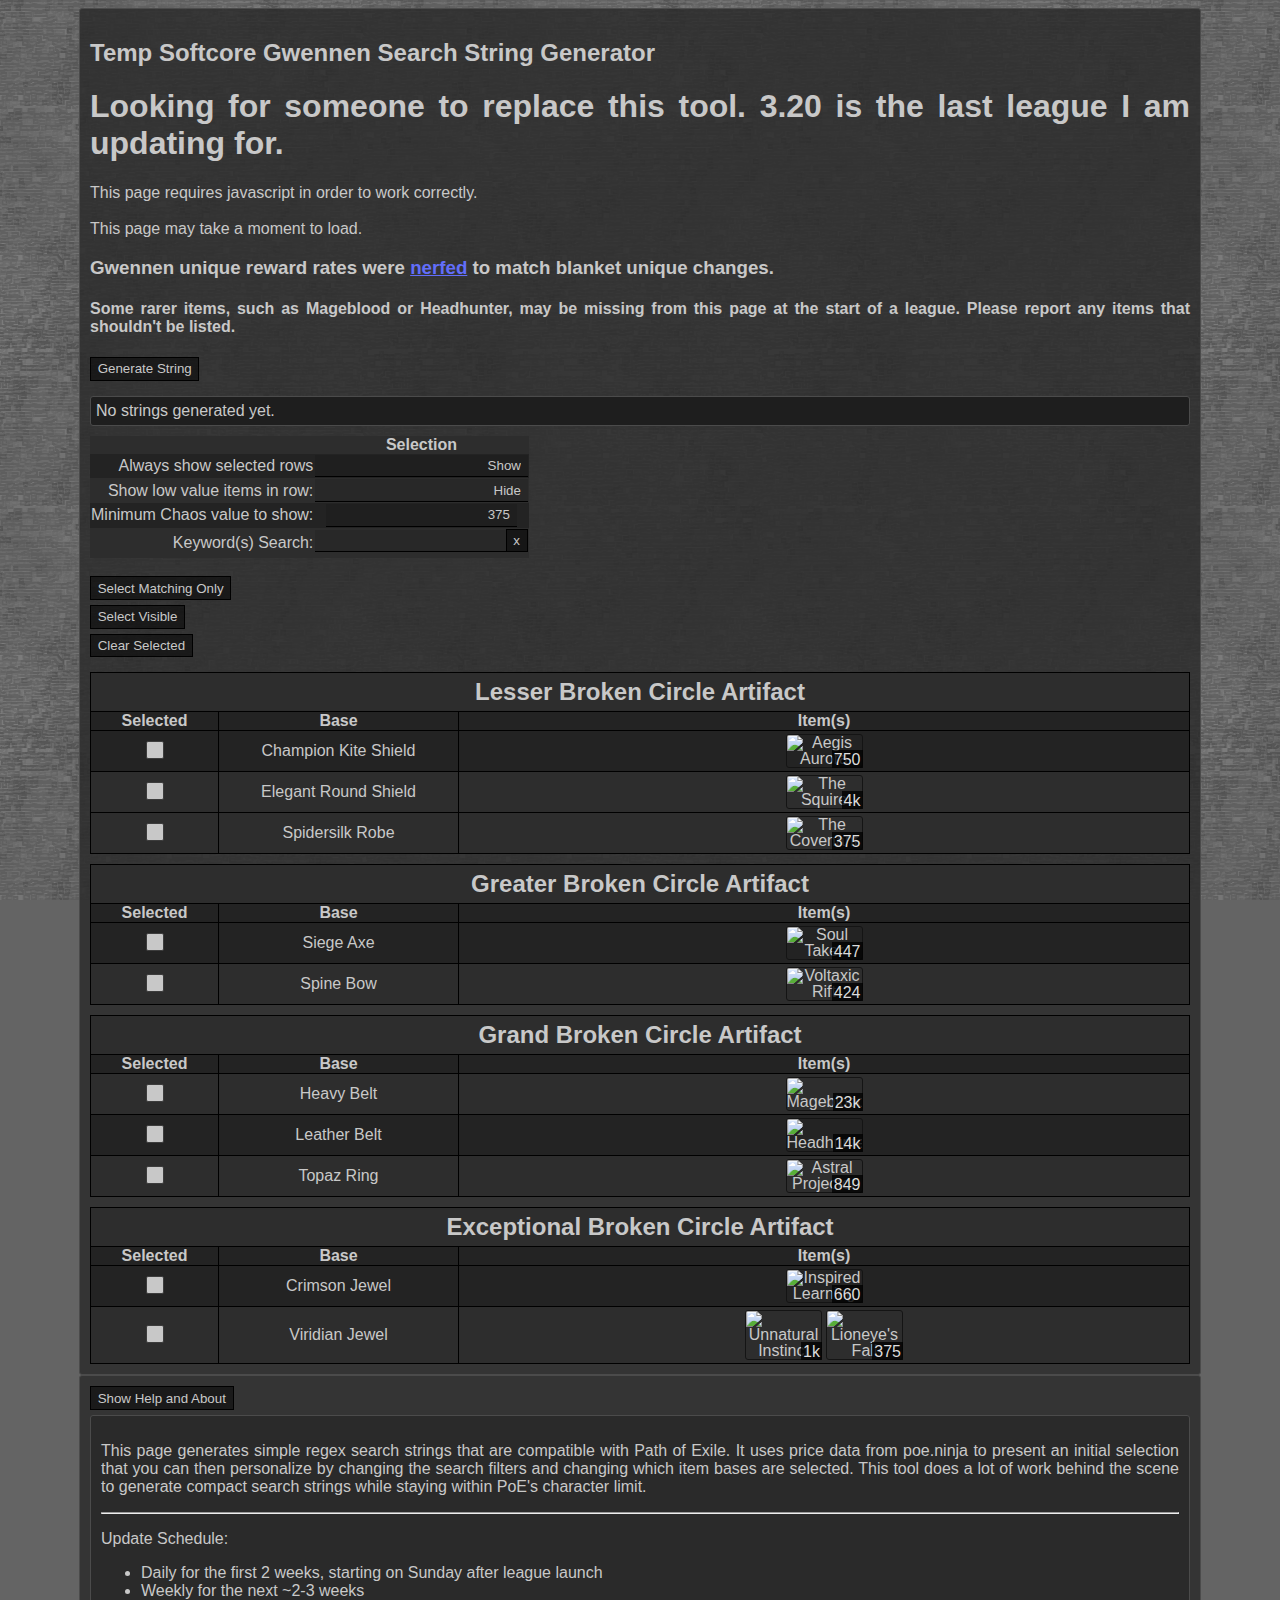
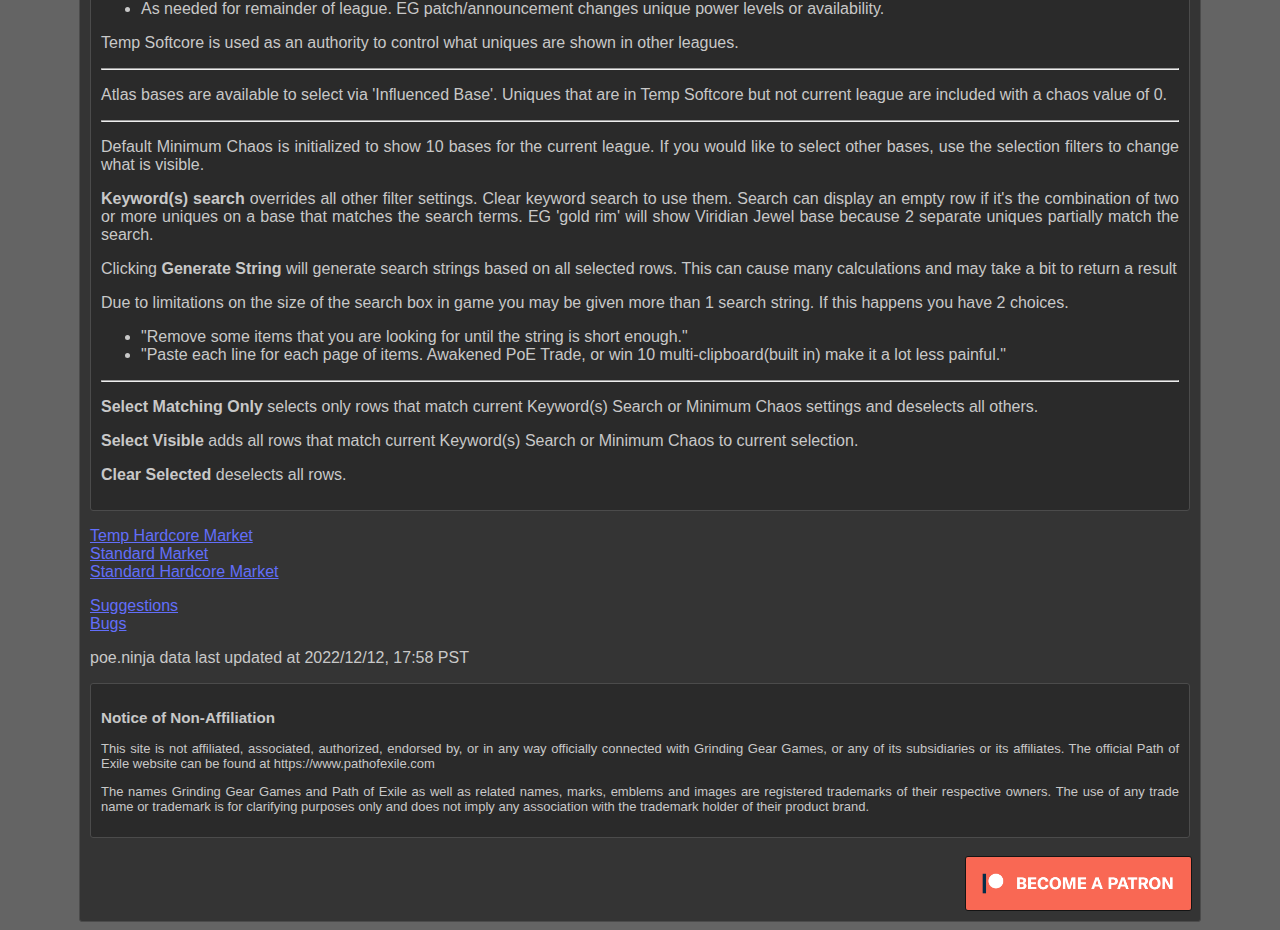
==== docs/index.html @ 761f9189 "Endless Misery is from vendor recipe" ====
<!DOCTYPE html><html lang=en> <head><meta name=description content="PoE Gwennen regex generator."><meta name=keywords content="best videogames, free to play, free game, online games, fantasy games, PC games, PC gaming, Path of Exile"><meta charset=UTF-8><title>Temp Softcore Gwennen Regex Generator</title><script src=js/brython.js></script><script src=js/brython_modules.js></script><link href=css/layout.css rel=stylesheet type=text/css><link rel="shortcut icon" type=image/x-icon href=favicon.ico></head> <body onload="brython({debug: 1})"> <section class=main> <h2>Temp Softcore Gwennen Search String Generator</h2> <h1>Looking for someone to replace this tool. 3.20 is the last league I am updating for.</h1> <div id=loading> This page requires javascript in order to work correctly. <br><br> This page may take a moment to load. </div> <h3>Gwennen unique reward rates were <a href=https://www.reddit.com/r/pathofexile/comments/x05dq4/psa_gwennen_heavily_nerfed_in_319/ target=blank_>nerfed</a> to match blanket unique changes.</h3> <h4>Some rarer items, such as Mageblood or Headhunter, may be missing from this page at the start of a league. Please report any items that shouldn't be listed.</h4> <div id=regex_box> <div><button id=generate>Generate String</button></div> <div id=generated_strings class="sec_div grind">No strings generated yet.</div> </div> <div id=show_hide> <table> <tr><th></th><th>Selection</th></tr> <tr><td class=right_text>Always show selected rows</td><td><select id=always_show class="save onehundred"><option value=show>Show</option><option value=hide>Hide</option></select></td></tr> <tr><td class=right_text>Show low value items in row:</td><td><select id=hide_low_value class="save onehundred"><option value=hide>Hide</option><option value=show>Show</option></select></td></tr> <tr><td class=right_text>Minimum Chaos value to show:</td><td><input type=number min=0 step=1 value=375 id=chaos_filter class=save></td></tr> <tr><td class=right_text>Keyword(s) Search:</td><td><input type=text id=keywords class=save><button id=clear_keywords>x</button></td></tr> </table> <br> <div><button id=select_matching>Select Matching Only</button></div> <div><button id=select_visible>Select Visible</button></div> <div><button id=clear_selected>Clear Selected</button></div> </div> <div id=items> <table class="borders onehundred"> <col class=col_1> <col class=col_2> <col> <thead> <tr><th colspan=3><span class=title_text>Lesser Broken Circle Artifact</span></th></tr> <tr><th>Selected</th><th>Base</th><th>Item(s)</th></tr> </thead> <tbody> <tr data-id="ancient spirit shield" data-value=1 data-search="ancient spirit shield, kongming's stratagem" hidden><td><input id=check-ancient_spirit_shield type=checkbox data-id="ancient spirit shield" class=save></td><td>Ancient Spirit Shield</td><td><span class="container hidden_class" data-value=1 data-search="ancient spirit shield, kongming's stratagem"><img src=https://web.poecdn.com/gen/image/WzI1LDE0LHsiZiI6IjJESXRlbXMvQXJtb3Vycy9TaGllbGRzL0tvbmdtaW5nc1N0cmF0YWdlbSIsInciOjIsImgiOjIsInNjYWxlIjoxfV0/b7f1e57399/KongmingsStratagem.png alt="Kongming's Stratagem" title="Kongming's Stratagem" class=item_icon loading=lazy><span class=bottom-right>1</span></span></td></tr> <tr data-id="antique greaves" data-value=1 data-search="antique greaves, torchoak step" hidden><td><input id=check-antique_greaves type=checkbox data-id="antique greaves" class=save></td><td>Antique Greaves</td><td><span class="container hidden_class" data-value=1 data-search="antique greaves, torchoak step"><img src=https://web.poecdn.com/gen/image/WzI1LDE0LHsiZiI6IjJESXRlbXMvQXJtb3Vycy9Cb290cy84NTQ4MyIsInciOjIsImgiOjIsInNjYWxlIjoxfV0/5d406f4285/85483.png alt="Torchoak Step" title="Torchoak Step" class=item_icon loading=lazy><span class=bottom-right>1</span></span></td></tr> <tr data-id="apothecary's gloves" data-value=0 data-search="apothecary's gloves, influenced base" hidden><td><input id="check-apothecary's_gloves" type=checkbox data-id="apothecary's gloves" class=save></td><td>Apothecary's Gloves</td><td><span class="container hidden_class" data-value=0 data-search="apothecary's gloves, influenced base"><img src=img/influenced_base.png alt="Influenced Base" title="Influenced Base" class=item_icon loading=lazy><span class=bottom-right>0</span></span></td></tr> <tr data-id="arcanist gloves" data-value=1 data-search="arcanist gloves, grip of the council" hidden><td><input id=check-arcanist_gloves type=checkbox data-id="arcanist gloves" class=save></td><td>Arcanist Gloves</td><td><span class="container hidden_class" data-value=1 data-search="arcanist gloves, grip of the council"><img src=https://web.poecdn.com/gen/image/WzI1LDE0LHsiZiI6IjJESXRlbXMvQXJtb3Vycy9HbG92ZXMvR2xvdmVzSW50M1VuaXF1ZTIiLCJ3IjoyLCJoIjoyLCJzY2FsZSI6MX1d/88338fac41/GlovesInt3Unique2.png alt="Grip of the Council" title="Grip of the Council" class=item_icon loading=lazy><span class=bottom-right>1</span></span></td></tr> <tr data-id="arcanist slippers" data-value=1 data-search="arcanist slippers, inya's epiphany" hidden><td><input id=check-arcanist_slippers type=checkbox data-id="arcanist slippers" class=save></td><td>Arcanist Slippers</td><td><span class="container hidden_class" data-value=1 data-search="arcanist slippers, inya's epiphany"><img src=https://web.poecdn.com/gen/image/WzI1LDE0LHsiZiI6IjJESXRlbXMvQXJtb3Vycy9Cb290cy9QYWxlQ291bmNpbEJvb3RzIiwidyI6MiwiaCI6Miwic2NhbGUiOjF9XQ/78e277875f/PaleCouncilBoots.png alt="Inya's Epiphany" title="Inya's Epiphany" class=item_icon loading=lazy><span class=bottom-right>1</span></span></td></tr> <tr data-id="archon kite shield" data-value=44 data-search="archon kite shield, prism guardian, invictus solaris, unyielding flame" hidden><td><input id=check-archon_kite_shield type=checkbox data-id="archon kite shield" class=save></td><td>Archon Kite Shield</td><td><span class="container hidden_class" data-value=44 data-search="archon kite shield, prism guardian"><img src=https://web.poecdn.com/gen/image/WzI1LDE0LHsiZiI6IjJESXRlbXMvQXJtb3Vycy9TaGllbGRzL1RoZUNvcnVuZHVtIiwidyI6MiwiaCI6Mywic2NhbGUiOjF9XQ/f9ca50a663/TheCorundum.png alt="Prism Guardian" title="Prism Guardian" class=item_icon loading=lazy><span class=bottom-right>44</span></span><span class="container hidden_class" data-value=4 data-search="archon kite shield, invictus solaris"><img src=https://web.poecdn.com/gen/image/WzI1LDE0LHsiZiI6IjJESXRlbXMvQXJtb3Vycy9TaGllbGRzL0ludmljdHVzIiwidyI6MiwiaCI6Mywic2NhbGUiOjF9XQ/98194c56fe/Invictus.png alt="Invictus Solaris" title="Invictus Solaris" class=item_icon loading=lazy><span class=bottom-right>4</span></span><span class="container hidden_class" data-value=2 data-search="archon kite shield, unyielding flame"><img src=https://web.poecdn.com/gen/image/WzI1LDE0LHsiZiI6IjJESXRlbXMvQXJtb3Vycy9TaGllbGRzL0RhbW5hdGlvQWV0ZXJuYSIsInciOjIsImgiOjMsInNjYWxlIjoxfV0/755ec1c5d8/DamnatioAeterna.png alt="Unyielding Flame" title="Unyielding Flame" class=item_icon loading=lazy><span class=bottom-right>2</span></span></td></tr> <tr data-id="artillery quiver" data-value=0 data-search="artillery quiver, influenced base" hidden><td><input id=check-artillery_quiver type=checkbox data-id="artillery quiver" class=save></td><td>Artillery Quiver</td><td><span class="container hidden_class" data-value=0 data-search="artillery quiver, influenced base"><img src=img/influenced_base.png alt="Influenced Base" title="Influenced Base" class=item_icon loading=lazy><span class=bottom-right>0</span></span></td></tr> <tr data-id="assassin's garb" data-value=1 data-search="assassin's garb, cospri's will" hidden><td><input id="check-assassin's_garb" type=checkbox data-id="assassin's garb" class=save></td><td>Assassin's Garb</td><td><span class="container hidden_class" data-value=1 data-search="assassin's garb, cospri's will"><img src=https://web.poecdn.com/gen/image/WzI1LDE0LHsiZiI6IjJESXRlbXMvQXJtb3Vycy9Cb2R5QXJtb3Vycy9Db3NwcmlzV2lsbCIsInciOjIsImgiOjMsInNjYWxlIjoxfV0/e7801b1322/CosprisWill.png alt="Cospri's Will" title="Cospri's Will" class=item_icon loading=lazy><span class=bottom-right>1</span></span></td></tr> <tr data-id="assassin's mitts" data-value=1 data-search="assassin's mitts, snakebite" hidden><td><input id="check-assassin's_mitts" type=checkbox data-id="assassin's mitts" class=save></td><td>Assassin's Mitts</td><td><span class="container hidden_class" data-value=1 data-search="assassin's mitts, snakebite"><img src=https://web.poecdn.com/gen/image/WzI1LDE0LHsiZiI6IjJESXRlbXMvQXJtb3Vycy9HbG92ZXMvZnJlbnp5Z2xvdmVzIiwidyI6MiwiaCI6Miwic2NhbGUiOjF9XQ/2d25853f41/frenzygloves.png alt=Snakebite title=Snakebite class=item_icon loading=lazy><span class=bottom-right>1</span></span></td></tr> <tr data-id="astral plate" data-value=2 data-search="astral plate, death's oath, blunderbore" hidden><td><input id=check-astral_plate type=checkbox data-id="astral plate" class=save></td><td>Astral Plate</td><td><span class="container hidden_class" data-value=2 data-search="astral plate, death's oath"><img src=https://web.poecdn.com/gen/image/WzI1LDE0LHsiZiI6IjJESXRlbXMvQXJtb3Vycy9Cb2R5QXJtb3Vycy9EZWF0aHNvYXRoIiwidyI6MiwiaCI6Mywic2NhbGUiOjF9XQ/f81375e335/Deathsoath.png alt="Death's Oath" title="Death's Oath" class=item_icon loading=lazy><span class=bottom-right>2</span></span><span class="container hidden_class" data-value=1 data-search="astral plate, blunderbore"><img src=https://web.poecdn.com/gen/image/WzI1LDE0LHsiZiI6IjJESXRlbXMvQXJtb3Vycy9Cb2R5QXJtb3Vycy9CbHVuZGVyYm9yZSIsInciOjIsImgiOjMsInNjYWxlIjoxfV0/4b34ebf3fe/Blunderbore.png alt=Blunderbore title=Blunderbore class=item_icon loading=lazy><span class=bottom-right>1</span></span></td></tr> <tr data-id="aventail helmet" data-value=1 data-search="aventail helmet, mindspiral" hidden><td><input id=check-aventail_helmet type=checkbox data-id="aventail helmet" class=save></td><td>Aventail Helmet</td><td><span class="container hidden_class" data-value=1 data-search="aventail helmet, mindspiral"><img src=https://web.poecdn.com/gen/image/WzI1LDE0LHsiZiI6IjJESXRlbXMvQXJtb3Vycy9IZWxtZXRzL01pbmRzcGlyYWwiLCJ3IjoyLCJoIjoyLCJzY2FsZSI6MX1d/e4b2c14ad7/Mindspiral.png alt=Mindspiral title=Mindspiral class=item_icon loading=lazy><span class=bottom-right>1</span></span></td></tr> <tr data-id="barbute helmet" data-value=1 data-search="barbute helmet, thrillsteel" hidden><td><input id=check-barbute_helmet type=checkbox data-id="barbute helmet" class=save></td><td>Barbute Helmet</td><td><span class="container hidden_class" data-value=1 data-search="barbute helmet, thrillsteel"><img src=https://web.poecdn.com/gen/image/WzI1LDE0LHsiZiI6IjJESXRlbXMvQXJtb3Vycy9IZWxtZXRzL0hlbG1vZldhciIsInciOjIsImgiOjIsInNjYWxlIjoxfV0/887e20115c/HelmofWar.png alt=Thrillsteel title=Thrillsteel class=item_icon loading=lazy><span class=bottom-right>1</span></span></td></tr> <tr data-id="baroque round shield" data-value=1 data-search="baroque round shield, daresso's courage" hidden><td><input id=check-baroque_round_shield type=checkbox data-id="baroque round shield" class=save></td><td>Baroque Round Shield</td><td><span class="container hidden_class" data-value=1 data-search="baroque round shield, daresso's courage"><img src=https://web.poecdn.com/gen/image/WzI1LDE0LHsiZiI6IjJESXRlbXMvQXJtb3Vycy9TaGllbGRzL1NoaWVsZFN0ckRleFVuaXF1ZTEiLCJ3IjoyLCJoIjozLCJzY2FsZSI6MX1d/320f1e78fa/ShieldStrDexUnique1.png alt="Daresso's Courage" title="Daresso's Courage" class=item_icon loading=lazy><span class=bottom-right>1</span></span></td></tr> <tr data-id="blazing arrow quiver" data-value=0 data-search="blazing arrow quiver, blackgleam" hidden><td><input id=check-blazing_arrow_quiver type=checkbox data-id="blazing arrow quiver" class=save></td><td>Blazing Arrow Quiver</td><td><span class="container hidden_class" data-value=0 data-search="blazing arrow quiver, blackgleam"><img src=https://web.poecdn.com/gen/image/WzI1LDE0LHsiZiI6IjJESXRlbXMvUXVpdmVycy9RdWl2ZXJVbmlxdWUxIiwidyI6MiwiaCI6Mywic2NhbGUiOjF9XQ/797ce777ed/QuiverUnique1.png alt=Blackgleam title=Blackgleam class=item_icon loading=lazy><span class=bottom-right>0</span></span></td></tr> <tr data-id="blunt arrow quiver" data-value=1 data-search="blunt arrow quiver, rearguard" hidden><td><input id=check-blunt_arrow_quiver type=checkbox data-id="blunt arrow quiver" class=save></td><td>Blunt Arrow Quiver</td><td><span class="container hidden_class" data-value=1 data-search="blunt arrow quiver, rearguard"><img src=https://web.poecdn.com/gen/image/WzI1LDE0LHsiZiI6IjJESXRlbXMvUXVpdmVycy9SZWFyZ3VhcmQiLCJ3IjoyLCJoIjozLCJzY2FsZSI6MX1d/9b285161a6/Rearguard.png alt=Rearguard title=Rearguard class=item_icon loading=lazy><span class=bottom-right>1</span></span></td></tr> <tr data-id="bone armour" data-value=1 data-search="bone armour, bloodbond" hidden><td><input id=check-bone_armour type=checkbox data-id="bone armour" class=save></td><td>Bone Armour</td><td><span class="container hidden_class" data-value=1 data-search="bone armour, bloodbond"><img src=https://web.poecdn.com/gen/image/WzI1LDE0LHsiZiI6IjJESXRlbXMvQXJtb3Vycy9Cb2R5QXJtb3Vycy9Db21tdW5hbEZsZXNoIiwidyI6MiwiaCI6Mywic2NhbGUiOjF9XQ/ad6a787fcf/CommunalFlesh.png alt=Bloodbond title=Bloodbond class=item_icon loading=lazy><span class=bottom-right>1</span></span></td></tr> <tr data-id="bone circlet" data-value=1 data-search="bone circlet, wraithlord" hidden><td><input id=check-bone_circlet type=checkbox data-id="bone circlet" class=save></td><td>Bone Circlet</td><td><span class="container hidden_class" data-value=1 data-search="bone circlet, wraithlord"><img src=https://web.poecdn.com/gen/image/WzI1LDE0LHsiZiI6IjJESXRlbXMvQXJtb3Vycy9IZWxtZXRzL1dyYWl0aGxvcmQiLCJ3IjoyLCJoIjoyLCJzY2FsZSI6MX1d/090d3d6bb3/Wraithlord.png alt=Wraithlord title=Wraithlord class=item_icon loading=lazy><span class=bottom-right>1</span></span></td></tr> <tr data-id="bone helmet" data-value=0 data-search="bone helmet, influenced base, ancient skull" hidden><td><input id=check-bone_helmet type=checkbox data-id="bone helmet" class=save></td><td>Bone Helmet</td><td><span class="container hidden_class" data-value=0 data-search="bone helmet, influenced base"><img src=img/influenced_base.png alt="Influenced Base" title="Influenced Base" class=item_icon loading=lazy><span class=bottom-right>0</span></span><span class="container hidden_class" data-value=1 data-search="bone helmet, ancient skull"><img src=https://web.poecdn.com/gen/image/WzI1LDE0LHsiZiI6IjJESXRlbXMvRWZmZWN0cy9IYXRzL0NodWh1dGx1c1NrdWxsIiwidyI6MiwiaCI6Miwic2NhbGUiOjF9XQ/65537c5ac3/ChuhutlusSkull.png alt="Ancient Skull" title="Ancient Skull" class=item_icon loading=lazy><span class=bottom-right>1</span></span></td></tr> <tr data-id="branded kite shield" data-value=16 data-search="branded kite shield, saffell's frame" hidden><td><input id=check-branded_kite_shield type=checkbox data-id="branded kite shield" class=save></td><td>Branded Kite Shield</td><td><span class="container hidden_class" data-value=16 data-search="branded kite shield, saffell's frame"><img src=https://web.poecdn.com/gen/image/WzI1LDE0LHsiZiI6IjJESXRlbXMvQXJtb3Vycy9TaGllbGRzL1NoaWVsZFN0ckludFVuaXF1ZTYiLCJ3IjoyLCJoIjozLCJzY2FsZSI6MX1d/89281a7dc3/ShieldStrIntUnique6.png alt="Saffell's Frame" title="Saffell's Frame" class=item_icon loading=lazy><span class=bottom-right>16</span></span></td></tr> <tr data-id="brass spirit shield" data-value=1 data-search="brass spirit shield, sentari's answer" hidden><td><input id=check-brass_spirit_shield type=checkbox data-id="brass spirit shield" class=save></td><td>Brass Spirit Shield</td><td><span class="container hidden_class" data-value=1 data-search="brass spirit shield, sentari's answer"><img src=https://web.poecdn.com/gen/image/WzI1LDE0LHsiZiI6IjJESXRlbXMvQXJtb3Vycy9TaGllbGRzL1NhbnRhcmlzQW5zd2VyIiwidyI6MiwiaCI6Miwic2NhbGUiOjF9XQ/f4438d618f/SantarisAnswer.png alt="Sentari's Answer" title="Sentari's Answer" class=item_icon loading=lazy><span class=bottom-right>1</span></span></td></tr> <tr data-id="bronze gauntlets" data-value=0 data-search="bronze gauntlets, giantsbane" hidden><td><input id=check-bronze_gauntlets type=checkbox data-id="bronze gauntlets" class=save></td><td>Bronze Gauntlets</td><td><span class="container hidden_class" data-value=0 data-search="bronze gauntlets, giantsbane"><img src=https://web.poecdn.com/gen/image/WzI1LDE0LHsiZiI6IjJESXRlbXMvQXJtb3Vycy9HbG92ZXMvRGVhdGhmb3JnZSIsInciOjIsImgiOjIsInNjYWxlIjoxfV0/88c0b6908a/Deathforge.png alt=Giantsbane title=Giantsbane class=item_icon loading=lazy><span class=bottom-right>0</span></span></td></tr> <tr data-id="bronzescale boots" data-value=1 data-search="bronzescale boots, lioneye's paws" hidden><td><input id=check-bronzescale_boots type=checkbox data-id="bronzescale boots" class=save></td><td>Bronzescale Boots</td><td><span class="container hidden_class" data-value=1 data-search="bronzescale boots, lioneye's paws"><img src=https://web.poecdn.com/gen/image/WzI1LDE0LHsiZiI6IjJESXRlbXMvQXJtb3Vycy9Cb290cy9MaW9uZXllc1Bhd3MiLCJ3IjoyLCJoIjoyLCJzY2FsZSI6MX1d/550a8f59d4/LioneyesPaws.png alt="Lioneye's Paws" title="Lioneye's Paws" class=item_icon loading=lazy><span class=bottom-right>1</span></span></td></tr> <tr data-id="bronzescale gauntlets" data-value=2 data-search="bronzescale gauntlets, vaal caress, slitherpinch" hidden><td><input id=check-bronzescale_gauntlets type=checkbox data-id="bronzescale gauntlets" class=save></td><td>Bronzescale Gauntlets</td><td><span class="container hidden_class" data-value=2 data-search="bronzescale gauntlets, vaal caress"><img src=https://web.poecdn.com/gen/image/WzI1LDE0LHsiZiI6IjJESXRlbXMvQXJtb3Vycy9HbG92ZXMvVmFhbENhcmVzcyIsInciOjIsImgiOjIsInNjYWxlIjoxfV0/1caec1617d/VaalCaress.png alt="Vaal Caress" title="Vaal Caress" class=item_icon loading=lazy><span class=bottom-right>2</span></span><span class="container hidden_class" data-value=1 data-search="bronzescale gauntlets, slitherpinch"><img src=https://web.poecdn.com/gen/image/WzI1LDE0LHsiZiI6IjJESXRlbXMvQXJtb3Vycy9HbG92ZXMvU2xpdGhlcnBpbmNoIiwidyI6MiwiaCI6Miwic2NhbGUiOjF9XQ/8f23a9535d/Slitherpinch.png alt=Slitherpinch title=Slitherpinch class=item_icon loading=lazy><span class=bottom-right>1</span></span></td></tr> <tr data-id="buckskin tunic" data-value=1 data-search="buckskin tunic, ashrend" hidden><td><input id=check-buckskin_tunic type=checkbox data-id="buckskin tunic" class=save></td><td>Buckskin Tunic</td><td><span class="container hidden_class" data-value=1 data-search="buckskin tunic, ashrend"><img src=https://web.poecdn.com/gen/image/WzI1LDE0LHsiZiI6IjJESXRlbXMvQXJtb3Vycy9Cb2R5QXJtb3Vycy9Bc2hyZW5kIiwidyI6MiwiaCI6Mywic2NhbGUiOjF9XQ/9755e9fe99/Ashrend.png alt=Ashrend title=Ashrend class=item_icon loading=lazy><span class=bottom-right>1</span></span></td></tr> <tr data-id="callous mask" data-value=1 data-search="callous mask, eye of malice" hidden><td><input id=check-callous_mask type=checkbox data-id="callous mask" class=save></td><td>Callous Mask</td><td><span class="container hidden_class" data-value=1 data-search="callous mask, eye of malice"><img src=https://web.poecdn.com/gen/image/WzI1LDE0LHsiZiI6IjJESXRlbXMvQXJtb3Vycy9IZWxtZXRzL0V5ZU9mRGVzaXJlIiwidyI6MiwiaCI6Miwic2NhbGUiOjF9XQ/4218c3cc66/EyeOfDesire.png alt="Eye of Malice" title="Eye of Malice" class=item_icon loading=lazy><span class=bottom-right>1</span></span></td></tr> <tr data-id="cardinal round shield" data-value=4 data-search="cardinal round shield, vix lunaris" hidden><td><input id=check-cardinal_round_shield type=checkbox data-id="cardinal round shield" class=save></td><td>Cardinal Round Shield</td><td><span class="container hidden_class" data-value=4 data-search="cardinal round shield, vix lunaris"><img src=https://web.poecdn.com/gen/image/WzI1LDE0LHsiZiI6IjJESXRlbXMvQXJtb3Vycy9TaGllbGRzL1NoaWVsZFN0ckRleFVuaXF1ZTQiLCJ3IjoyLCJoIjozLCJzY2FsZSI6MX1d/24175c8ffb/ShieldStrDexUnique4.png alt="Vix Lunaris" title="Vix Lunaris" class=item_icon loading=lazy><span class=bottom-right>4</span></span></td></tr> <tr data-id="carnal armour" data-value=1 data-search="carnal armour, the restless ward" hidden><td><input id=check-carnal_armour type=checkbox data-id="carnal armour" class=save></td><td>Carnal Armour</td><td><span class="container hidden_class" data-value=1 data-search="carnal armour, the restless ward"><img src=https://web.poecdn.com/gen/image/WzI1LDE0LHsiZiI6IjJESXRlbXMvQXJtb3Vycy9Cb2R5QXJtb3Vycy9UaGVSZXN0bGVzc1dhcmQiLCJ3IjoyLCJoIjozLCJzY2FsZSI6MX1d/2508832517/TheRestlessWard.png alt="The Restless Ward" title="The Restless Ward" class=item_icon loading=lazy><span class=bottom-right>1</span></span></td></tr> <tr data-id="carnal boots" data-value=29 data-search="carnal boots, corpsewalker" hidden><td><input id=check-carnal_boots type=checkbox data-id="carnal boots" class=save></td><td>Carnal Boots</td><td><span class="container hidden_class" data-value=29 data-search="carnal boots, corpsewalker"><img src=https://web.poecdn.com/gen/image/WzI1LDE0LHsiZiI6IjJESXRlbXMvQXJtb3Vycy9Cb290cy9EaXN0dXJiVGhlRGVhZCIsInciOjIsImgiOjIsInNjYWxlIjoxfV0/fabb05d84e/DisturbTheDead.png alt=Corpsewalker title=Corpsewalker class=item_icon loading=lazy><span class=bottom-right>29</span></span></td></tr> <tr data-id="carnal mitts" data-value=1 data-search="carnal mitts, the embalmer, algor mortis" hidden><td><input id=check-carnal_mitts type=checkbox data-id="carnal mitts" class=save></td><td>Carnal Mitts</td><td><span class="container hidden_class" data-value=1 data-search="carnal mitts, the embalmer"><img src=https://web.poecdn.com/gen/image/WzI1LDE0LHsiZiI6IjJESXRlbXMvQXJtb3Vycy9HbG92ZXMvQWxsZWxvcGF0aHkiLCJ3IjoyLCJoIjoyLCJzY2FsZSI6MX1d/bcf128d770/Allelopathy.png alt="The Embalmer" title="The Embalmer" class=item_icon loading=lazy><span class=bottom-right>1</span></span><span class="container hidden_class" data-value=1 data-search="carnal mitts, algor mortis"><img src=https://web.poecdn.com/gen/image/WzI1LDE0LHsiZiI6IjJESXRlbXMvQXJtb3Vycy9HbG92ZXMvVGFuZ21henVhcm1vdXJnbG92ZXMiLCJ3IjoyLCJoIjoyLCJzY2FsZSI6MX1d/fff14c8039/Tangmazuarmourgloves.png alt="Algor Mortis" title="Algor Mortis" class=item_icon loading=lazy><span class=bottom-right>1</span></span></td></tr> <tr data-id="cedar tower shield" data-value=1 data-search="cedar tower shield, trolltimber spire" hidden><td><input id=check-cedar_tower_shield type=checkbox data-id="cedar tower shield" class=save></td><td>Cedar Tower Shield</td><td><span class="container hidden_class" data-value=1 data-search="cedar tower shield, trolltimber spire"><img src=https://web.poecdn.com/gen/image/WzI1LDE0LHsiZiI6IjJESXRlbXMvQXJtb3Vycy9TaGllbGRzL1NoaWVsZFN0clVuaXF1ZTMiLCJ3IjoyLCJoIjo0LCJzY2FsZSI6MX1d/062f3d11c8/ShieldStrUnique3.png alt="Trolltimber Spire" title="Trolltimber Spire" class=item_icon loading=lazy><span class=bottom-right>1</span></span></td></tr> <tr data-id="chain gloves" data-value=0 data-search="chain gloves, shackles of the wretched" hidden><td><input id=check-chain_gloves type=checkbox data-id="chain gloves" class=save></td><td>Chain Gloves</td><td><span class="container hidden_class" data-value=0 data-search="chain gloves, shackles of the wretched"><img src=https://web.poecdn.com/gen/image/WzI1LDE0LHsiZiI6IjJESXRlbXMvQXJtb3Vycy9HbG92ZXMvUmVjYWxsaW5ndGhlV3JldGNoZWQiLCJ3IjoyLCJoIjoyLCJzY2FsZSI6MX1d/faf70b1bf0/RecallingtheWretched.png alt="Shackles of the Wretched" title="Shackles of the Wretched" class=item_icon loading=lazy><span class=bottom-right>0</span></span></td></tr> <tr data-id="champion kite shield" data-value=750 data-search="champion kite shield, aegis aurora"><td><input id=check-champion_kite_shield type=checkbox data-id="champion kite shield" class=save></td><td>Champion Kite Shield</td><td><span class=container data-value=750 data-search="champion kite shield, aegis aurora"><img src=https://web.poecdn.com/gen/image/WzI1LDE0LHsiZiI6IjJESXRlbXMvQXJtb3Vycy9TaGllbGRzL1NoaWVsZFN0ckludFVuaXF1ZTd1bmlxdWUiLCJ3IjoyLCJoIjozLCJzY2FsZSI6MX1d/ae1ec0f5d1/ShieldStrIntUnique7unique.png alt="Aegis Aurora" title="Aegis Aurora" class=item_icon loading=lazy><span class=bottom-right>750</span></span></td></tr> <tr data-id="chiming spirit shield" data-value=0 data-search="chiming spirit shield, the eternal apple" hidden><td><input id=check-chiming_spirit_shield type=checkbox data-id="chiming spirit shield" class=save></td><td>Chiming Spirit Shield</td><td><span class="container hidden_class" data-value=0 data-search="chiming spirit shield, the eternal apple"><img src=https://web.poecdn.com/gen/image/WzI1LDE0LHsiZiI6IjJESXRlbXMvQXJtb3Vycy9TaGllbGRzL1RoZUV0ZXJuYWxBcHBsZSIsInciOjIsImgiOjIsInNjYWxlIjoxfV0/0f1033587d/TheEternalApple.png alt="The Eternal Apple" title="The Eternal Apple" class=item_icon loading=lazy><span class=bottom-right>0</span></span></td></tr> <tr data-id="clasped boots" data-value=1 data-search="clasped boots, sundance" hidden><td><input id=check-clasped_boots type=checkbox data-id="clasped boots" class=save></td><td>Clasped Boots</td><td><span class="container hidden_class" data-value=1 data-search="clasped boots, sundance"><img src=https://web.poecdn.com/gen/image/WzI1LDE0LHsiZiI6IjJESXRlbXMvQXJtb3Vycy9Cb290cy9TdW5kYW5jZSIsInciOjIsImgiOjIsInNjYWxlIjoxfV0/b3a611197c/Sundance.png alt=Sundance title=Sundance class=item_icon loading=lazy><span class=bottom-right>1</span></span></td></tr> <tr data-id="clasped mitts" data-value=1 data-search="clasped mitts, shadows and dust, aukuna's will" hidden><td><input id=check-clasped_mitts type=checkbox data-id="clasped mitts" class=save></td><td>Clasped Mitts</td><td><span class="container hidden_class" data-value=1 data-search="clasped mitts, shadows and dust"><img src=https://web.poecdn.com/gen/image/WzI1LDE0LHsiZiI6IjJESXRlbXMvQXJtb3Vycy9HbG92ZXMvU2hhZG93c0FuZER1c3QiLCJ3IjoyLCJoIjoyLCJzY2FsZSI6MX1d/80cb67dfe9/ShadowsAndDust.png alt="Shadows and Dust" title="Shadows and Dust" class=item_icon loading=lazy><span class=bottom-right>1</span></span><span class="container hidden_class" data-value=0 data-search="clasped mitts, aukuna's will"><img src=https://web.poecdn.com/gen/image/WzI1LDE0LHsiZiI6IjJESXRlbXMvQXJtb3Vycy9HbG92ZXMvQXVrdW5hc1dpbGwiLCJ3IjoyLCJoIjoyLCJzY2FsZSI6MX1d/b3a94fe874/AukunasWill.png alt="Aukuna's Will" title="Aukuna's Will" class=item_icon loading=lazy><span class=bottom-right>0</span></span></td></tr> <tr data-id="close helmet" data-value=0 data-search="close helmet, the baron" hidden><td><input id=check-close_helmet type=checkbox data-id="close helmet" class=save></td><td>Close Helmet</td><td><span class="container hidden_class" data-value=0 data-search="close helmet, the baron"><img src=https://web.poecdn.com/gen/image/WzI1LDE0LHsiZiI6IjJESXRlbXMvQXJtb3Vycy9IZWxtZXRzL1RoZUJhcm9uIiwidyI6MiwiaCI6Miwic2NhbGUiOjF9XQ/7a7ba87170/TheBaron.png alt="The Baron" title="The Baron" class=item_icon loading=lazy><span class=bottom-right>0</span></span></td></tr> <tr data-id="colossal tower shield" data-value=1 data-search="colossal tower shield, ahn's heritage" hidden><td><input id=check-colossal_tower_shield type=checkbox data-id="colossal tower shield" class=save></td><td>Colossal Tower Shield</td><td><span class="container hidden_class" data-value=1 data-search="colossal tower shield, ahn's heritage"><img src=https://web.poecdn.com/gen/image/WzI1LDE0LHsiZiI6IjJESXRlbXMvQXJtb3Vycy9TaGllbGRzL0FobnNIZXJpdGFnZSIsInciOjIsImgiOjQsInNjYWxlIjoxfV0/5a4ca9d54a/AhnsHeritage.png alt="Ahn's Heritage" title="Ahn's Heritage" class=item_icon loading=lazy><span class=bottom-right>1</span></span></td></tr> <tr data-id="compound spiked shield" data-value=0 data-search="compound spiked shield, maligaro's lens" hidden><td><input id=check-compound_spiked_shield type=checkbox data-id="compound spiked shield" class=save></td><td>Compound Spiked Shield</td><td><span class="container hidden_class" data-value=0 data-search="compound spiked shield, maligaro's lens"><img src=https://web.poecdn.com/gen/image/WzI1LDE0LHsiZiI6IjJESXRlbXMvQXJtb3Vycy9TaGllbGRzL01hbGlnYXJvc0xlbnMiLCJ3IjoyLCJoIjoyLCJzY2FsZSI6MX1d/514791cb42/MaligarosLens.png alt="Maligaro's Lens" title="Maligaro's Lens" class=item_icon loading=lazy><span class=bottom-right>0</span></span></td></tr> <tr data-id="conjurer boots" data-value=1 data-search="conjurer boots, rainbowstride" hidden><td><input id=check-conjurer_boots type=checkbox data-id="conjurer boots" class=save></td><td>Conjurer Boots</td><td><span class="container hidden_class" data-value=1 data-search="conjurer boots, rainbowstride"><img src=https://web.poecdn.com/gen/image/WzI1LDE0LHsiZiI6IjJESXRlbXMvQXJtb3Vycy9Cb290cy9yYWluYm93c3RyaWRlIiwidyI6MiwiaCI6Miwic2NhbGUiOjF9XQ/bf663baf47/rainbowstride.png alt=Rainbowstride title=Rainbowstride class=item_icon loading=lazy><span class=bottom-right>1</span></span></td></tr> <tr data-id="conjurer gloves" data-value=1 data-search="conjurer gloves, voidbringer" hidden><td><input id=check-conjurer_gloves type=checkbox data-id="conjurer gloves" class=save></td><td>Conjurer Gloves</td><td><span class="container hidden_class" data-value=1 data-search="conjurer gloves, voidbringer"><img src=https://web.poecdn.com/gen/image/WzI1LDE0LHsiZiI6IjJESXRlbXMvQXJtb3Vycy9HbG92ZXMvSGVsbGJyaW5nZXIiLCJ3IjoyLCJoIjoyLCJzY2FsZSI6MX1d/d82eb1cc3f/Hellbringer.png alt=Voidbringer title=Voidbringer class=item_icon loading=lazy><span class=bottom-right>1</span></span></td></tr> <tr data-id="conquest chainmail" data-value=0 data-search="conquest chainmail, kingsguard" hidden><td><input id=check-conquest_chainmail type=checkbox data-id="conquest chainmail" class=save></td><td>Conquest Chainmail</td><td><span class="container hidden_class" data-value=0 data-search="conquest chainmail, kingsguard"><img src=https://web.poecdn.com/gen/image/WzI1LDE0LHsiZiI6IjJESXRlbXMvQXJtb3Vycy9Cb2R5QXJtb3Vycy9LaW5nc2d1YXJkIiwidyI6MiwiaCI6Mywic2NhbGUiOjF9XQ/28d6e7ff11/Kingsguard.png alt=Kingsguard title=Kingsguard class=item_icon loading=lazy><span class=bottom-right>0</span></span></td></tr> <tr data-id="copper plate" data-value=0 data-search="copper plate, solaris lorica" hidden><td><input id=check-copper_plate type=checkbox data-id="copper plate" class=save></td><td>Copper Plate</td><td><span class="container hidden_class" data-value=0 data-search="copper plate, solaris lorica"><img src=https://web.poecdn.com/gen/image/WzI1LDE0LHsiZiI6IjJESXRlbXMvQXJtb3Vycy9Cb2R5QXJtb3Vycy90b3JuZmxlc2hvZmdvZHMiLCJ3IjoyLCJoIjozLCJzY2FsZSI6MX1d/420988ec91/tornfleshofgods.png alt="Solaris Lorica" title="Solaris Lorica" class=item_icon loading=lazy><span class=bottom-right>0</span></span></td></tr> <tr data-id="corrugated buckler" data-value=0 data-search="corrugated buckler, great old one's ward" hidden><td><input id=check-corrugated_buckler type=checkbox data-id="corrugated buckler" class=save></td><td>Corrugated Buckler</td><td><span class="container hidden_class" data-value=0 data-search="corrugated buckler, great old one's ward"><img src=https://web.poecdn.com/gen/image/WzI1LDE0LHsiZiI6IjJESXRlbXMvQXJtb3Vycy9TaGllbGRzL0dyZWF0T2xkT25lc1dhcmQiLCJ3IjoyLCJoIjoyLCJzY2FsZSI6MX1d/3c0efbf6be/GreatOldOnesWard.png alt="Great Old One's Ward" title="Great Old One's Ward" class=item_icon loading=lazy><span class=bottom-right>0</span></span></td></tr> <tr data-id="crusader chainmail" data-value=1 data-search="crusader chainmail, ambu's charge" hidden><td><input id=check-crusader_chainmail type=checkbox data-id="crusader chainmail" class=save></td><td>Crusader Chainmail</td><td><span class="container hidden_class" data-value=1 data-search="crusader chainmail, ambu's charge"><img src=https://web.poecdn.com/gen/image/WzI1LDE0LHsiZiI6IjJESXRlbXMvQXJtb3Vycy9Cb2R5QXJtb3Vycy9TdHJJbnQzQVVuaXF1ZTIiLCJ3IjoyLCJoIjozLCJzY2FsZSI6MX1d/9928614b24/StrInt3AUnique2.png alt="Ambu's Charge" title="Ambu's Charge" class=item_icon loading=lazy><span class=bottom-right>1</span></span></td></tr> <tr data-id="crusader gloves" data-value=1 data-search="crusader gloves, repentance" hidden><td><input id=check-crusader_gloves type=checkbox data-id="crusader gloves" class=save></td><td>Crusader Gloves</td><td><span class="container hidden_class" data-value=1 data-search="crusader gloves, repentance"><img src=https://web.poecdn.com/gen/image/WzI1LDE0LHsiZiI6IjJESXRlbXMvQXJtb3Vycy9HbG92ZXMvUmVwZW50YW5jZSIsInciOjIsImgiOjIsInNjYWxlIjoxfV0/20af664d44/Repentance.png alt=Repentance title=Repentance class=item_icon loading=lazy><span class=bottom-right>1</span></span></td></tr> <tr data-id="crusader plate" data-value=1 data-search="crusader plate, lioneye's vision" hidden><td><input id=check-crusader_plate type=checkbox data-id="crusader plate" class=save></td><td>Crusader Plate</td><td><span class="container hidden_class" data-value=1 data-search="crusader plate, lioneye's vision"><img src=https://web.poecdn.com/gen/image/WzI1LDE0LHsiZiI6IjJESXRlbXMvQXJtb3Vycy9Cb2R5QXJtb3Vycy9MaW9uZXllc0FybW91ciIsInciOjIsImgiOjMsInNjYWxlIjoxfV0/b6e10a9216/LioneyesArmour.png alt="Lioneye's Vision" title="Lioneye's Vision" class=item_icon loading=lazy><span class=bottom-right>1</span></span></td></tr> <tr data-id="cutthroat's garb" data-value=1 data-search="cutthroat's garb, bronn's lithe" hidden><td><input id="check-cutthroat's_garb" type=checkbox data-id="cutthroat's garb" class=save></td><td>Cutthroat's Garb</td><td><span class="container hidden_class" data-value=1 data-search="cutthroat's garb, bronn's lithe"><img src=https://web.poecdn.com/gen/image/WzI1LDE0LHsiZiI6IjJESXRlbXMvQXJtb3Vycy9Cb2R5QXJtb3Vycy9Ccm9ubnNsaXRoZSIsInciOjIsImgiOjMsInNjYWxlIjoxfV0/80b9cf6b0b/Bronnslithe.png alt="Bronn's Lithe" title="Bronn's Lithe" class=item_icon loading=lazy><span class=bottom-right>1</span></span></td></tr> <tr data-id="deerskin boots" data-value=1 data-search="deerskin boots, deerstalker" hidden><td><input id=check-deerskin_boots type=checkbox data-id="deerskin boots" class=save></td><td>Deerskin Boots</td><td><span class="container hidden_class" data-value=1 data-search="deerskin boots, deerstalker"><img src=https://web.poecdn.com/gen/image/WzI1LDE0LHsiZiI6IjJESXRlbXMvQXJtb3Vycy9Cb290cy9Cb290c0RleFVuaXF1ZTEiLCJ3IjoyLCJoIjoyLCJzY2FsZSI6MX1d/8d8725b395/BootsDexUnique1.png alt=Deerstalker title=Deerstalker class=item_icon loading=lazy><span class=bottom-right>1</span></span></td></tr> <tr data-id="deerskin gloves" data-value=1 data-search="deerskin gloves, maligaro's virtuosity" hidden><td><input id=check-deerskin_gloves type=checkbox data-id="deerskin gloves" class=save></td><td>Deerskin Gloves</td><td><span class="container hidden_class" data-value=1 data-search="deerskin gloves, maligaro's virtuosity"><img src=https://web.poecdn.com/gen/image/WzI1LDE0LHsiZiI6IjJESXRlbXMvQXJtb3Vycy9HbG92ZXMvTWFsaWdhcm9zVmlydG91c2l0eSIsInciOjIsImgiOjIsInNjYWxlIjoxfV0/7cdbba458f/MaligarosVirtousity.png alt="Maligaro's Virtuosity" title="Maligaro's Virtuosity" class=item_icon loading=lazy><span class=bottom-right>1</span></span></td></tr> <tr data-id="deicide mask" data-value=5 data-search="deicide mask, heretic's veil" hidden><td><input id=check-deicide_mask type=checkbox data-id="deicide mask" class=save></td><td>Deicide Mask</td><td><span class="container hidden_class" data-value=5 data-search="deicide mask, heretic's veil"><img src=https://web.poecdn.com/gen/image/WzI1LDE0LHsiZiI6IjJESXRlbXMvQXJtb3Vycy9IZWxtZXRzL0ZhY2VPZkRpdmluaXR5IiwidyI6MiwiaCI6Miwic2NhbGUiOjF9XQ/dcefc8975e/FaceOfDivinity.png alt="Heretic's Veil" title="Heretic's Veil" class=item_icon loading=lazy><span class=bottom-right>5</span></span></td></tr> <tr data-id="desert brigandine" data-value=1 data-search="desert brigandine, lightning coil" hidden><td><input id=check-desert_brigandine type=checkbox data-id="desert brigandine" class=save></td><td>Desert Brigandine</td><td><span class="container hidden_class" data-value=1 data-search="desert brigandine, lightning coil"><img src=https://web.poecdn.com/gen/image/WzI1LDE0LHsiZiI6IjJESXRlbXMvQXJtb3Vycy9Cb2R5QXJtb3Vycy9MaWdodG5pbmdDb2lsIiwidyI6MiwiaCI6Mywic2NhbGUiOjF9XQ/1b36c39f5a/LightningCoil.png alt="Lightning Coil" title="Lightning Coil" class=item_icon loading=lazy><span class=bottom-right>1</span></span></td></tr> <tr data-id="destiny leather" data-value=2 data-search="destiny leather, queen of the forest" hidden><td><input id=check-destiny_leather type=checkbox data-id="destiny leather" class=save></td><td>Destiny Leather</td><td><span class="container hidden_class" data-value=2 data-search="destiny leather, queen of the forest"><img src=https://web.poecdn.com/gen/image/WzI1LDE0LHsiZiI6IjJESXRlbXMvQXJtb3Vycy9Cb2R5QXJtb3Vycy9RdWVlbm9mdGhlRm9yZXN0IiwidyI6MiwiaCI6Mywic2NhbGUiOjF9XQ/bd3ec993e7/QueenoftheForest.png alt="Queen of the Forest" title="Queen of the Forest" class=item_icon loading=lazy><span class=bottom-right>2</span></span></td></tr> <tr data-id="destroyer regalia" data-value=1 data-search="destroyer regalia, the coming calamity" hidden><td><input id=check-destroyer_regalia type=checkbox data-id="destroyer regalia" class=save></td><td>Destroyer Regalia</td><td><span class="container hidden_class" data-value=1 data-search="destroyer regalia, the coming calamity"><img src=https://web.poecdn.com/gen/image/WzI1LDE0LHsiZiI6IjJESXRlbXMvQXJtb3Vycy9Cb2R5QXJtb3Vycy9TcGlyaXRIYXJuZXNzIiwidyI6MiwiaCI6Mywic2NhbGUiOjF9XQ/69c0a6780d/SpiritHarness.png alt="The Coming Calamity" title="The Coming Calamity" class=item_icon loading=lazy><span class=bottom-right>1</span></span></td></tr> <tr data-id="dragonscale boots" data-value=1 data-search="dragonscale boots, darkray vectors" hidden><td><input id=check-dragonscale_boots type=checkbox data-id="dragonscale boots" class=save></td><td>Dragonscale Boots</td><td><span class="container hidden_class" data-value=1 data-search="dragonscale boots, darkray vectors"><img src=https://web.poecdn.com/gen/image/WzI1LDE0LHsiZiI6IjJESXRlbXMvQXJtb3Vycy9Cb290cy9EYXJrcmF5VmVjdG9ycyIsInciOjIsImgiOjIsInNjYWxlIjoxfV0/e96f134d02/DarkrayVectors.png alt="Darkray Vectors" title="Darkray Vectors" class=item_icon loading=lazy><span class=bottom-right>1</span></span></td></tr> <tr data-id="dragonscale gauntlets" data-value=1 data-search="dragonscale gauntlets, surgebinders" hidden><td><input id=check-dragonscale_gauntlets type=checkbox data-id="dragonscale gauntlets" class=save></td><td>Dragonscale Gauntlets</td><td><span class="container hidden_class" data-value=1 data-search="dragonscale gauntlets, surgebinders"><img src=https://web.poecdn.com/gen/image/WzI1LDE0LHsiZiI6IjJESXRlbXMvQXJtb3Vycy9HbG92ZXMvU3VyZ2VCaW5kZXJzIiwidyI6MiwiaCI6Miwic2NhbGUiOjF9XQ/c0b8d5494e/SurgeBinders.png alt=Surgebinders title=Surgebinders class=item_icon loading=lazy><span class=bottom-right>1</span></span></td></tr> <tr data-id="ebony tower shield" data-value=4 data-search="ebony tower shield, tukohama's fortress, chernobog's pillar" hidden><td><input id=check-ebony_tower_shield type=checkbox data-id="ebony tower shield" class=save></td><td>Ebony Tower Shield</td><td><span class="container hidden_class" data-value=4 data-search="ebony tower shield, tukohama's fortress"><img src=https://web.poecdn.com/gen/image/WzI1LDE0LHsiZiI6IjJESXRlbXMvQXJtb3Vycy9TaGllbGRzL1R1a29oYW1hc0ZvcnRyZXNzIiwidyI6MiwiaCI6NCwic2NhbGUiOjF9XQ/e502c4bcf2/TukohamasFortress.png alt="Tukohama's Fortress" title="Tukohama's Fortress" class=item_icon loading=lazy><span class=bottom-right>4</span></span><span class="container hidden_class" data-value=1 data-search="ebony tower shield, chernobog's pillar"><img src=https://web.poecdn.com/gen/image/WzI1LDE0LHsiZiI6IjJESXRlbXMvQXJtb3Vycy9TaGllbGRzL0NoZXJub2JvZ3NwaWxsYXIiLCJ3IjoyLCJoIjo0LCJzY2FsZSI6MX1d/8868d6add1/Chernobogspillar.png alt="Chernobog's Pillar" title="Chernobog's Pillar" class=item_icon loading=lazy><span class=bottom-right>1</span></span></td></tr> <tr data-id="eelskin gloves" data-value=1 data-search="eelskin gloves, great old one's tentacles" hidden><td><input id=check-eelskin_gloves type=checkbox data-id="eelskin gloves" class=save></td><td>Eelskin Gloves</td><td><span class="container hidden_class" data-value=1 data-search="eelskin gloves, great old one's tentacles"><img src=https://web.poecdn.com/gen/image/WzI1LDE0LHsiZiI6IjJESXRlbXMvQXJtb3Vycy9HbG92ZXMvSW1wYWxlR2xvdmVzIiwidyI6MiwiaCI6Miwic2NhbGUiOjF9XQ/37dd8738f8/ImpaleGloves.png alt="Great Old One's Tentacles" title="Great Old One's Tentacles" class=item_icon loading=lazy><span class=bottom-right>1</span></span></td></tr> <tr data-id="elegant ringmail" data-value=1 data-search="elegant ringmail, geofri's sanctuary" hidden><td><input id=check-elegant_ringmail type=checkbox data-id="elegant ringmail" class=save></td><td>Elegant Ringmail</td><td><span class="container hidden_class" data-value=1 data-search="elegant ringmail, geofri's sanctuary"><img src=https://web.poecdn.com/gen/image/WzI1LDE0LHsiZiI6IjJESXRlbXMvQXJtb3Vycy9Cb2R5QXJtb3Vycy9HZW9mcmlTYW5jdHVhcnkiLCJ3IjoyLCJoIjozLCJzY2FsZSI6MX1d/6f94f74244/GeofriSanctuary.png alt="Geofri's Sanctuary" title="Geofri's Sanctuary" class=item_icon loading=lazy><span class=bottom-right>1</span></span></td></tr> <tr data-id="elegant round shield" data-value=4347 data-search="elegant round shield, the squire, the oppressor"><td><input id=check-elegant_round_shield type=checkbox data-id="elegant round shield" class=save></td><td>Elegant Round Shield</td><td><span class=container data-value=4347 data-search="elegant round shield, the squire"><img src=https://web.poecdn.com/gen/image/WzI1LDE0LHsiZiI6IjJESXRlbXMvQXJtb3Vycy9TaGllbGRzL0Nhc3Bpcm9zUmVzb25hbmNlIiwidyI6MiwiaCI6Mywic2NhbGUiOjF9XQ/94531d2461/CaspirosResonance.png alt="The Squire" title="The Squire" class=item_icon loading=lazy><span class=bottom-right>4k</span></span><span class="container hidden_class" data-value=1 data-search="elegant round shield, the oppressor"><img src=https://web.poecdn.com/gen/image/WzI1LDE0LHsiZiI6IjJESXRlbXMvQXJtb3Vycy9TaGllbGRzL1RoZVN1cHByZXNzb3IiLCJ3IjoyLCJoIjozLCJzY2FsZSI6MX1d/c8dcd744a2/TheSuppressor.png alt="The Oppressor" title="The Oppressor" class=item_icon loading=lazy><span class=bottom-right>1</span></span></td></tr> <tr data-id="embroidered gloves" data-value=2 data-search="embroidered gloves, vixen's entrapment" hidden><td><input id=check-embroidered_gloves type=checkbox data-id="embroidered gloves" class=save></td><td>Embroidered Gloves</td><td><span class="container hidden_class" data-value=2 data-search="embroidered gloves, vixen's entrapment"><img src=https://web.poecdn.com/gen/image/WzI1LDE0LHsiZiI6IjJESXRlbXMvQXJtb3Vycy9HbG92ZXMvVml4ZW5zRW50cmFwbWVudCIsInciOjIsImgiOjIsInNjYWxlIjoxfV0/e2d77223f8/VixensEntrapment.png alt="Vixen's Entrapment" title="Vixen's Entrapment" class=item_icon loading=lazy><span class=bottom-right>2</span></span></td></tr> <tr data-id="eternal burgonet" data-value=1 data-search="eternal burgonet, usurper's penance" hidden><td><input id=check-eternal_burgonet type=checkbox data-id="eternal burgonet" class=save></td><td>Eternal Burgonet</td><td><span class="container hidden_class" data-value=1 data-search="eternal burgonet, usurper's penance"><img src=https://web.poecdn.com/gen/image/WzI1LDE0LHsiZiI6IjJESXRlbXMvQXJtb3Vycy9IZWxtZXRzL1VuYnJpZGxlZFJhZ2UiLCJ3IjoyLCJoIjoyLCJzY2FsZSI6MX1d/3d6a6901bb/UnbridledRage.png alt="Usurper's Penance" title="Usurper's Penance" class=item_icon loading=lazy><span class=bottom-right>1</span></span></td></tr> <tr data-id="exquisite leather" data-value=2 data-search="exquisite leather, kintsugi, yriel's fostering, yriel's fostering, yriel's fostering" hidden><td><input id=check-exquisite_leather type=checkbox data-id="exquisite leather" class=save></td><td>Exquisite Leather</td><td><span class="container hidden_class" data-value=2 data-search="exquisite leather, kintsugi"><img src=https://web.poecdn.com/gen/image/WzI1LDE0LHsiZiI6IjJESXRlbXMvQXJtb3Vycy9Cb2R5QXJtb3Vycy9LaW50c3VnaSIsInciOjIsImgiOjMsInNjYWxlIjoxfV0/8fcd7ea593/Kintsugi.png alt=Kintsugi title=Kintsugi class=item_icon loading=lazy><span class=bottom-right>2</span></span><span class="container hidden_class" data-value=1 data-search="exquisite leather, yriel's fostering"><img src=https://web.poecdn.com/gen/image/WzI1LDE0LHsiZiI6IjJESXRlbXMvQXJtb3Vycy9Cb2R5QXJtb3Vycy9QYWxlQ291bmNpbEFybW91ciIsInciOjIsImgiOjMsInNjYWxlIjoxfV0/f3c31cf6b4/PaleCouncilArmour.png alt="Yriel's Fostering" title="Yriel's Fostering" class=item_icon loading=lazy><span class=bottom-right>1</span></span><span class="container hidden_class" data-value=1 data-search="exquisite leather, yriel's fostering"><img src=https://web.poecdn.com/gen/image/WzI1LDE0LHsiZiI6IjJESXRlbXMvQXJtb3Vycy9Cb2R5QXJtb3Vycy9QYWxlQ291bmNpbEFybW91ciIsInciOjIsImgiOjMsInNjYWxlIjoxfV0/f3c31cf6b4/PaleCouncilArmour.png alt="Yriel's Fostering" title="Yriel's Fostering" class=item_icon loading=lazy><span class=bottom-right>1</span></span><span class="container hidden_class" data-value=1 data-search="exquisite leather, yriel's fostering"><img src=https://web.poecdn.com/gen/image/WzI1LDE0LHsiZiI6IjJESXRlbXMvQXJtb3Vycy9Cb2R5QXJtb3Vycy9QYWxlQ291bmNpbEFybW91ciIsInciOjIsImgiOjMsInNjYWxlIjoxfV0/f3c31cf6b4/PaleCouncilArmour.png alt="Yriel's Fostering" title="Yriel's Fostering" class=item_icon loading=lazy><span class=bottom-right>1</span></span></td></tr> <tr data-id="ezomyte burgonet" data-value=3 data-search="ezomyte burgonet, abyssus" hidden><td><input id=check-ezomyte_burgonet type=checkbox data-id="ezomyte burgonet" class=save></td><td>Ezomyte Burgonet</td><td><span class="container hidden_class" data-value=3 data-search="ezomyte burgonet, abyssus"><img src=https://web.poecdn.com/gen/image/WzI1LDE0LHsiZiI6IjJESXRlbXMvQXJtb3Vycy9IZWxtZXRzL0FieXNzdXMiLCJ3IjoyLCJoIjoyLCJzY2FsZSI6MX1d/a12f5424c8/Abyssus.png alt=Abyssus title=Abyssus class=item_icon loading=lazy><span class=bottom-right>3</span></span></td></tr> <tr data-id="feathered arrow quiver" data-value=1 data-search="feathered arrow quiver, saemus' gift, asphyxia's wrath" hidden><td><input id=check-feathered_arrow_quiver type=checkbox data-id="feathered arrow quiver" class=save></td><td>Feathered Arrow Quiver</td><td><span class="container hidden_class" data-value=1 data-search="feathered arrow quiver, saemus' gift"><img src=https://web.poecdn.com/gen/image/WzI1LDE0LHsiZiI6IjJESXRlbXMvUXVpdmVycy9TZWFtdXNHaWZ0IiwidyI6MiwiaCI6Mywic2NhbGUiOjF9XQ/7da61eeb8e/SeamusGift.png alt="Saemus' Gift" title="Saemus' Gift" class=item_icon loading=lazy><span class=bottom-right>1</span></span><span class="container hidden_class" data-value=1 data-search="feathered arrow quiver, asphyxia's wrath"><img src=https://web.poecdn.com/gen/image/WzI1LDE0LHsiZiI6IjJESXRlbXMvUXVpdmVycy9Bc3BoeXhpYXNXcmF0aCIsInciOjIsImgiOjMsInNjYWxlIjoxfV0/e33bd46903/AsphyxiasWrath.png alt="Asphyxia's Wrath" title="Asphyxia's Wrath" class=item_icon loading=lazy><span class=bottom-right>1</span></span></td></tr> <tr data-id="festival mask" data-value=1 data-search="festival mask, leer cast" hidden><td><input id=check-festival_mask type=checkbox data-id="festival mask" class=save></td><td>Festival Mask</td><td><span class="container hidden_class" data-value=1 data-search="festival mask, leer cast"><img src=https://web.poecdn.com/gen/image/WzI1LDE0LHsiZiI6IjJESXRlbXMvQXJtb3Vycy9IZWxtZXRzL0hlbG1ldERleEludDl4IiwidyI6MiwiaCI6Miwic2NhbGUiOjF9XQ/6693f97fdf/HelmetDexInt9x.png alt="Leer Cast" title="Leer Cast" class=item_icon loading=lazy><span class=bottom-right>1</span></span></td></tr> <tr data-id="fingerless silk gloves" data-value=0 data-search="fingerless silk gloves, influenced base" hidden><td><input id=check-fingerless_silk_gloves type=checkbox data-id="fingerless silk gloves" class=save></td><td>Fingerless Silk Gloves</td><td><span class="container hidden_class" data-value=0 data-search="fingerless silk gloves, influenced base"><img src=img/influenced_base.png alt="Influenced Base" title="Influenced Base" class=item_icon loading=lazy><span class=bottom-right>0</span></span></td></tr> <tr data-id="fugitive boots" data-value=0 data-search="fugitive boots, influenced base" hidden><td><input id=check-fugitive_boots type=checkbox data-id="fugitive boots" class=save></td><td>Fugitive Boots</td><td><span class="container hidden_class" data-value=0 data-search="fugitive boots, influenced base"><img src=img/influenced_base.png alt="Influenced Base" title="Influenced Base" class=item_icon loading=lazy><span class=bottom-right>0</span></span></td></tr> <tr data-id="full dragonscale" data-value=1 data-search="full dragonscale, daresso's defiance" hidden><td><input id=check-full_dragonscale type=checkbox data-id="full dragonscale" class=save></td><td>Full Dragonscale</td><td><span class="container hidden_class" data-value=1 data-search="full dragonscale, daresso's defiance"><img src=https://web.poecdn.com/gen/image/WzI1LDE0LHsiZiI6IjJESXRlbXMvQXJtb3Vycy9Cb2R5QXJtb3Vycy9EYXJlc3Nvc0RlZmlhbmNlIiwidyI6MiwiaCI6Mywic2NhbGUiOjF9XQ/2e5802be5f/DaressosDefiance.png alt="Daresso's Defiance" title="Daresso's Defiance" class=item_icon loading=lazy><span class=bottom-right>1</span></span></td></tr> <tr data-id="full wyrmscale" data-value=2 data-search="full wyrmscale, belly of the beast" hidden><td><input id=check-full_wyrmscale type=checkbox data-id="full wyrmscale" class=save></td><td>Full Wyrmscale</td><td><span class="container hidden_class" data-value=2 data-search="full wyrmscale, belly of the beast"><img src=https://web.poecdn.com/gen/image/WzI1LDE0LHsiZiI6IjJESXRlbXMvQXJtb3Vycy9Cb2R5QXJtb3Vycy9iZWxseW9mdGhlYmVhc3QiLCJ3IjoyLCJoIjozLCJzY2FsZSI6MX1d/d38723f8b9/bellyofthebeast.png alt="Belly of the Beast" title="Belly of the Beast" class=item_icon loading=lazy><span class=bottom-right>2</span></span></td></tr> <tr data-id="gilded sallet" data-value=0 data-search="gilded sallet, deidbell" hidden><td><input id=check-gilded_sallet type=checkbox data-id="gilded sallet" class=save></td><td>Gilded Sallet</td><td><span class="container hidden_class" data-value=0 data-search="gilded sallet, deidbell"><img src=https://web.poecdn.com/gen/image/WzI1LDE0LHsiZiI6IjJESXRlbXMvQXJtb3Vycy9IZWxtZXRzL0RlaWRiZWxsIiwidyI6MiwiaCI6Miwic2NhbGUiOjF9XQ/fd66b0b28f/Deidbell.png alt=Deidbell title=Deidbell class=item_icon loading=lazy><span class=bottom-right>0</span></span></td></tr> <tr data-id="gladiator plate" data-value=150 data-search="gladiator plate, the brass dome" hidden><td><input id=check-gladiator_plate type=checkbox data-id="gladiator plate" class=save></td><td>Gladiator Plate</td><td><span class="container hidden_class" data-value=150 data-search="gladiator plate, the brass dome"><img src=https://web.poecdn.com/gen/image/WzI1LDE0LHsiZiI6IjJESXRlbXMvQXJtb3Vycy9Cb2R5QXJtb3Vycy9Eb21lT2ZCcmFzcyIsInciOjIsImgiOjMsInNjYWxlIjoxfV0/41f06694f2/DomeOfBrass.png alt="The Brass Dome" title="The Brass Dome" class=item_icon loading=lazy><span class=bottom-right>150</span></span></td></tr> <tr data-id="glorious plate" data-value=5 data-search="glorious plate, kaom's heart, perfidy" hidden><td><input id=check-glorious_plate type=checkbox data-id="glorious plate" class=save></td><td>Glorious Plate</td><td><span class="container hidden_class" data-value=5 data-search="glorious plate, kaom's heart"><img src=https://web.poecdn.com/gen/image/WzI1LDE0LHsiZiI6IjJESXRlbXMvQXJtb3Vycy9Cb2R5QXJtb3Vycy9Cb2R5U3RyM0NVbmlxdWUiLCJ3IjoyLCJoIjozLCJzY2FsZSI6MX1d/1027cdf1ad/BodyStr3CUnique.png alt="Kaom's Heart" title="Kaom's Heart" class=item_icon loading=lazy><span class=bottom-right>5</span></span><span class="container hidden_class" data-value=2 data-search="glorious plate, perfidy"><img src=https://web.poecdn.com/gen/image/WzI1LDE0LHsiZiI6IjJESXRlbXMvQXJtb3Vycy9Cb2R5QXJtb3Vycy9UYW5nbWF6dWFybW91cmJvZHlhcm1vdXIiLCJ3IjoyLCJoIjozLCJzY2FsZSI6MX1d/2170370e8f/Tangmazuarmourbodyarmour.png alt=Perfidy title=Perfidy class=item_icon loading=lazy><span class=bottom-right>2</span></span></td></tr> <tr data-id="goathide boots" data-value=40 data-search="goathide boots, abberath's hooves, victario's flight" hidden><td><input id=check-goathide_boots type=checkbox data-id="goathide boots" class=save></td><td>Goathide Boots</td><td><span class="container hidden_class" data-value=40 data-search="goathide boots, abberath's hooves"><img src=https://web.poecdn.com/gen/image/WzI1LDE0LHsiZiI6IjJESXRlbXMvQXJtb3Vycy9Cb290cy9BYmJlcmF0aHNIb292ZXMiLCJ3IjoyLCJoIjoyLCJzY2FsZSI6MX1d/445b84d83c/AbberathsHooves.png alt="Abberath's Hooves" title="Abberath's Hooves" class=item_icon loading=lazy><span class=bottom-right>40</span></span><span class="container hidden_class" data-value=1 data-search="goathide boots, victario's flight"><img src=https://web.poecdn.com/gen/image/WzI1LDE0LHsiZiI6IjJESXRlbXMvQXJtb3Vycy9Cb290cy9Cb290c0RleEludFVuaXF1ZTIiLCJ3IjoyLCJoIjoyLCJzY2FsZSI6MX1d/11ab397d3d/BootsDexIntUnique2.png alt="Victario's Flight" title="Victario's Flight" class=item_icon loading=lazy><span class=bottom-right>1</span></span></td></tr> <tr data-id="goathide gloves" data-value=2 data-search="goathide gloves, hrimsorrow" hidden><td><input id=check-goathide_gloves type=checkbox data-id="goathide gloves" class=save></td><td>Goathide Gloves</td><td><span class="container hidden_class" data-value=2 data-search="goathide gloves, hrimsorrow"><img src=https://web.poecdn.com/gen/image/WzI1LDE0LHsiZiI6IjJESXRlbXMvQXJtb3Vycy9HbG92ZXMvSHJpbXNvcnJvdyIsInciOjIsImgiOjIsInNjYWxlIjoxfV0/bc13b3487c/Hrimsorrow.png alt=Hrimsorrow title=Hrimsorrow class=item_icon loading=lazy><span class=bottom-right>2</span></span></td></tr> <tr data-id="golden mask" data-value=1 data-search="golden mask, the three dragons, willclash" hidden><td><input id=check-golden_mask type=checkbox data-id="golden mask" class=save></td><td>Golden Mask</td><td><span class="container hidden_class" data-value=1 data-search="golden mask, the three dragons"><img src=https://web.poecdn.com/gen/image/WzI1LDE0LHsiZiI6IjJESXRlbXMvQXJtb3Vycy9IZWxtZXRzL1RocmVlRHJhZ29ucyIsInciOjIsImgiOjIsInNjYWxlIjoxfV0/50afe0768b/ThreeDragons.png alt="The Three Dragons" title="The Three Dragons" class=item_icon loading=lazy><span class=bottom-right>1</span></span><span class="container hidden_class" data-value=1 data-search="golden mask, willclash"><img src=https://web.poecdn.com/gen/image/WzI1LDE0LHsiZiI6IjJESXRlbXMvQXJtb3Vycy9IZWxtZXRzL01pbmRCbG9ja01hc2siLCJ3IjoyLCJoIjoyLCJzY2FsZSI6MX1d/aeb4a78ada/MindBlockMask.png alt=Willclash title=Willclash class=item_icon loading=lazy><span class=bottom-right>1</span></span></td></tr> <tr data-id="golden plate" data-value=1 data-search="golden plate, greed's embrace" hidden><td><input id=check-golden_plate type=checkbox data-id="golden plate" class=save></td><td>Golden Plate</td><td><span class="container hidden_class" data-value=1 data-search="golden plate, greed's embrace"><img src=https://web.poecdn.com/gen/image/WzI1LDE0LHsiZiI6IjJESXRlbXMvQXJtb3Vycy9Cb2R5QXJtb3Vycy9HcmVlZHNFbWJyYWNlIiwidyI6MiwiaCI6Mywic2NhbGUiOjF9XQ/0e8984128f/GreedsEmbrace.png alt="Greed's Embrace" title="Greed's Embrace" class=item_icon loading=lazy><span class=bottom-right>1</span></span></td></tr> <tr data-id="goliath gauntlets" data-value=1 data-search="goliath gauntlets, empire's grasp" hidden><td><input id=check-goliath_gauntlets type=checkbox data-id="goliath gauntlets" class=save></td><td>Goliath Gauntlets</td><td><span class="container hidden_class" data-value=1 data-search="goliath gauntlets, empire's grasp"><img src=https://web.poecdn.com/gen/image/WzI1LDE0LHsiZiI6IjJESXRlbXMvQXJtb3Vycy9HbG92ZXMvSGl0aGVyIiwidyI6MiwiaCI6Miwic2NhbGUiOjF9XQ/c23bccbc39/Hither.png alt="Empire's Grasp" title="Empire's Grasp" class=item_icon loading=lazy><span class=bottom-right>1</span></span></td></tr> <tr data-id="great crown" data-value=1 data-search="great crown, geofri's crest" hidden><td><input id=check-great_crown type=checkbox data-id="great crown" class=save></td><td>Great Crown</td><td><span class="container hidden_class" data-value=1 data-search="great crown, geofri's crest"><img src=https://web.poecdn.com/gen/image/WzI1LDE0LHsiZiI6IjJESXRlbXMvQXJtb3Vycy9IZWxtZXRzL0dlb2ZyaXNDcmVzdCIsInciOjIsImgiOjIsInNjYWxlIjoxfV0/4daae52cf5/GeofrisCrest.png alt="Geofri's Crest" title="Geofri's Crest" class=item_icon loading=lazy><span class=bottom-right>1</span></span></td></tr> <tr data-id="great helmet" data-value=1 data-search="great helmet, veil of the night" hidden><td><input id=check-great_helmet type=checkbox data-id="great helmet" class=save></td><td>Great Helmet</td><td><span class="container hidden_class" data-value=1 data-search="great helmet, veil of the night"><img src=https://web.poecdn.com/gen/image/WzI1LDE0LHsiZiI6IjJESXRlbXMvQXJtb3Vycy9IZWxtZXRzL1ZlaWxPZlRoZU5pZ2h0IiwidyI6MiwiaCI6Miwic2NhbGUiOjF9XQ/809ee0994f/VeilOfTheNight.png alt="Veil of the Night" title="Veil of the Night" class=item_icon loading=lazy><span class=bottom-right>1</span></span></td></tr> <tr data-id="gripped gloves" data-value=0 data-search="gripped gloves, influenced base" hidden><td><input id=check-gripped_gloves type=checkbox data-id="gripped gloves" class=save></td><td>Gripped Gloves</td><td><span class="container hidden_class" data-value=0 data-search="gripped gloves, influenced base"><img src=img/influenced_base.png alt="Influenced Base" title="Influenced Base" class=item_icon loading=lazy><span class=bottom-right>0</span></span></td></tr> <tr data-id="harlequin mask" data-value=1 data-search="harlequin mask, mind of the council" hidden><td><input id=check-harlequin_mask type=checkbox data-id="harlequin mask" class=save></td><td>Harlequin Mask</td><td><span class="container hidden_class" data-value=1 data-search="harlequin mask, mind of the council"><img src=https://web.poecdn.com/gen/image/WzI1LDE0LHsiZiI6IjJESXRlbXMvQXJtb3Vycy9IZWxtZXRzL1RodW5kZXJpbmdXaGlzcGVycyIsInciOjIsImgiOjIsInNjYWxlIjoxfV0/dd96346bfc/ThunderingWhispers.png alt="Mind of the Council" title="Mind of the Council" class=item_icon loading=lazy><span class=bottom-right>1</span></span></td></tr> <tr data-id="harmonic spirit shield" data-value=1 data-search="harmonic spirit shield, malachai's loop" hidden><td><input id=check-harmonic_spirit_shield type=checkbox data-id="harmonic spirit shield" class=save></td><td>Harmonic Spirit Shield</td><td><span class="container hidden_class" data-value=1 data-search="harmonic spirit shield, malachai's loop"><img src=https://web.poecdn.com/gen/image/WzI1LDE0LHsiZiI6IjJESXRlbXMvQXJtb3Vycy9TaGllbGRzL01hbGFjaGFpTG9vcCIsInciOjIsImgiOjIsInNjYWxlIjoxfV0/8c38fb6a4e/MalachaiLoop.png alt="Malachai's Loop" title="Malachai's Loop" class=item_icon loading=lazy><span class=bottom-right>1</span></span></td></tr> <tr data-id="heavy arrow quiver" data-value=1 data-search="heavy arrow quiver, scorpion's call" hidden><td><input id=check-heavy_arrow_quiver type=checkbox data-id="heavy arrow quiver" class=save></td><td>Heavy Arrow Quiver</td><td><span class="container hidden_class" data-value=1 data-search="heavy arrow quiver, scorpion's call"><img src=https://web.poecdn.com/gen/image/WzI1LDE0LHsiZiI6IjJESXRlbXMvUXVpdmVycy9CbG9vZFNhbmRRdWl2ZXIiLCJ3IjoyLCJoIjozLCJzY2FsZSI6MX1d/57b1387b43/BloodSandQuiver.png alt="Scorpion's Call" title="Scorpion's Call" class=item_icon loading=lazy><span class=bottom-right>1</span></span></td></tr> <tr data-id="holy chainmail" data-value=1 data-search="holy chainmail, voll's protector" hidden><td><input id=check-holy_chainmail type=checkbox data-id="holy chainmail" class=save></td><td>Holy Chainmail</td><td><span class="container hidden_class" data-value=1 data-search="holy chainmail, voll's protector"><img src=https://web.poecdn.com/gen/image/WzI1LDE0LHsiZiI6IjJESXRlbXMvQXJtb3Vycy9Cb2R5QXJtb3Vycy9TdHJJbnQzQVVuaXF1ZSIsInciOjIsImgiOjMsInNjYWxlIjoxfV0/d79c6d5644/StrInt3AUnique.png alt="Voll's Protector" title="Voll's Protector" class=item_icon loading=lazy><span class=bottom-right>1</span></span></td></tr> <tr data-id="hubris circlet" data-value=2 data-search="hubris circlet, crown of eyes, ylfeban's trickery, eber's unification" hidden><td><input id=check-hubris_circlet type=checkbox data-id="hubris circlet" class=save></td><td>Hubris Circlet</td><td><span class="container hidden_class" data-value=2 data-search="hubris circlet, crown of eyes"><img src=https://web.poecdn.com/gen/image/WzI1LDE0LHsiZiI6IjJESXRlbXMvQXJtb3Vycy9IZWxtZXRzL0Nyb3dub2ZFeWVzIiwidyI6MiwiaCI6Miwic2NhbGUiOjF9XQ/778182e367/CrownofEyes.png alt="Crown of Eyes" title="Crown of Eyes" class=item_icon loading=lazy><span class=bottom-right>2</span></span><span class="container hidden_class" data-value=1 data-search="hubris circlet, ylfeban's trickery"><img src=https://web.poecdn.com/gen/image/WzI1LDE0LHsiZiI6IjJESXRlbXMvQXJtb3Vycy9IZWxtZXRzL1lsZmViYW4iLCJ3IjoyLCJoIjoyLCJzY2FsZSI6MX1d/c40f798e46/Ylfeban.png alt="Ylfeban's Trickery" title="Ylfeban's Trickery" class=item_icon loading=lazy><span class=bottom-right>1</span></span><span class="container hidden_class" data-value=1 data-search="hubris circlet, eber's unification"><img src=https://web.poecdn.com/gen/image/WzI1LDE0LHsiZiI6IjJESXRlbXMvQXJtb3Vycy9IZWxtZXRzL1BhbGVDb3VuY2lsSGVsbWV0IiwidyI6MiwiaCI6Miwic2NhbGUiOjF9XQ/4415fd6474/PaleCouncilHelmet.png alt="Eber's Unification" title="Eber's Unification" class=item_icon loading=lazy><span class=bottom-right>1</span></span></td></tr> <tr data-id="hydrascale gauntlets" data-value=30 data-search="hydrascale gauntlets, gravebind" hidden><td><input id=check-hydrascale_gauntlets type=checkbox data-id="hydrascale gauntlets" class=save></td><td>Hydrascale Gauntlets</td><td><span class="container hidden_class" data-value=30 data-search="hydrascale gauntlets, gravebind"><img src=https://web.poecdn.com/gen/image/WzI1LDE0LHsiZiI6IjJESXRlbXMvQXJtb3Vycy9HbG92ZXMvRGVhdGhHcmlwIiwidyI6MiwiaCI6Miwic2NhbGUiOjF9XQ/371752d95c/DeathGrip.png alt=Gravebind title=Gravebind class=item_icon loading=lazy><span class=bottom-right>30</span></span></td></tr> <tr data-id="iron circlet" data-value=24 data-search="iron circlet, asenath's mark, wreath of phrecia" hidden><td><input id=check-iron_circlet type=checkbox data-id="iron circlet" class=save></td><td>Iron Circlet</td><td><span class="container hidden_class" data-value=24 data-search="iron circlet, asenath's mark"><img src=https://web.poecdn.com/gen/image/WzI1LDE0LHsiZiI6IjJESXRlbXMvQXJtb3Vycy9IZWxtZXRzL0h5cnJpc01hcmsiLCJ3IjoyLCJoIjoyLCJzY2FsZSI6MX1d/4e0f1cc6a8/HyrrisMark.png alt="Asenath's Mark" title="Asenath's Mark" class=item_icon loading=lazy><span class=bottom-right>24</span></span><span class="container hidden_class" data-value=1 data-search="iron circlet, wreath of phrecia"><img src=https://web.poecdn.com/gen/image/WzI1LDE0LHsiZiI6IjJESXRlbXMvQXJtb3Vycy9IZWxtZXRzL1dyZWF0aF9vZl9QaHJlY2lhIiwidyI6MiwiaCI6Miwic2NhbGUiOjF9XQ/7ae5bac7c5/Wreath_of_Phrecia.png alt="Wreath of Phrecia" title="Wreath of Phrecia" class=item_icon loading=lazy><span class=bottom-right>1</span></span></td></tr> <tr data-id="iron gauntlets" data-value=1 data-search="iron gauntlets, lochtonial caress" hidden><td><input id=check-iron_gauntlets type=checkbox data-id="iron gauntlets" class=save></td><td>Iron Gauntlets</td><td><span class="container hidden_class" data-value=1 data-search="iron gauntlets, lochtonial caress"><img src=https://web.poecdn.com/gen/image/WzI1LDE0LHsiZiI6IjJESXRlbXMvQXJtb3Vycy9HbG92ZXMvTG9jaHRvbmlhbENhcmVzcyIsInciOjIsImgiOjIsInNjYWxlIjoxfV0/4609116291/LochtonialCaress.png alt="Lochtonial Caress" title="Lochtonial Caress" class=item_icon loading=lazy><span class=bottom-right>1</span></span></td></tr> <tr data-id="iron hat" data-value=0 data-search="iron hat, ezomyte peak" hidden><td><input id=check-iron_hat type=checkbox data-id="iron hat" class=save></td><td>Iron Hat</td><td><span class="container hidden_class" data-value=0 data-search="iron hat, ezomyte peak"><img src=https://web.poecdn.com/gen/image/WzI1LDE0LHsiZiI6IjJESXRlbXMvQXJtb3Vycy9IZWxtZXRzL0V6b215dGVQZWFrIiwidyI6MiwiaCI6Miwic2NhbGUiOjF9XQ/058b75e4e0/EzomytePeak.png alt="Ezomyte Peak" title="Ezomyte Peak" class=item_icon loading=lazy><span class=bottom-right>0</span></span></td></tr> <tr data-id="iron mask" data-value=1 data-search="iron mask, malachai's simula" hidden><td><input id=check-iron_mask type=checkbox data-id="iron mask" class=save></td><td>Iron Mask</td><td><span class="container hidden_class" data-value=1 data-search="iron mask, malachai's simula"><img src=https://web.poecdn.com/gen/image/WzI1LDE0LHsiZiI6IjJESXRlbXMvQXJtb3Vycy9IZWxtZXRzL01hbGFjaGFpc1NpbXVsYSIsInciOjIsImgiOjIsInNjYWxlIjoxfV0/8bf83455f4/MalachaisSimula.png alt="Malachai's Simula" title="Malachai's Simula" class=item_icon loading=lazy><span class=bottom-right>1</span></span></td></tr> <tr data-id="ironscale boots" data-value=0 data-search="ironscale boots, dusktoe" hidden><td><input id=check-ironscale_boots type=checkbox data-id="ironscale boots" class=save></td><td>Ironscale Boots</td><td><span class="container hidden_class" data-value=0 data-search="ironscale boots, dusktoe"><img src=https://web.poecdn.com/gen/image/WzI1LDE0LHsiZiI6IjJESXRlbXMvQXJtb3Vycy9Cb290cy9Cb290c1N0ckRleFVuaXF1ZTMiLCJ3IjoyLCJoIjoyLCJzY2FsZSI6MX1d/39b842cf85/BootsStrDexUnique3.png alt=Dusktoe title=Dusktoe class=item_icon loading=lazy><span class=bottom-right>0</span></span></td></tr> <tr data-id="ironscale gauntlets" data-value=0 data-search="ironscale gauntlets, flesh and spirit" hidden><td><input id=check-ironscale_gauntlets type=checkbox data-id="ironscale gauntlets" class=save></td><td>Ironscale Gauntlets</td><td><span class="container hidden_class" data-value=0 data-search="ironscale gauntlets, flesh and spirit"><img src=https://web.poecdn.com/gen/image/WzI1LDE0LHsiZiI6IjJESXRlbXMvQXJtb3Vycy9HbG92ZXMvRmxlc2hBbmRTcGlyaXQiLCJ3IjoyLCJoIjoyLCJzY2FsZSI6MX1d/cff8e05a60/FleshAndSpirit.png alt="Flesh and Spirit" title="Flesh and Spirit" class=item_icon loading=lazy><span class=bottom-right>0</span></span></td></tr> <tr data-id="jingling spirit shield" data-value=8 data-search="jingling spirit shield, light of lunaris" hidden><td><input id=check-jingling_spirit_shield type=checkbox data-id="jingling spirit shield" class=save></td><td>Jingling Spirit Shield</td><td><span class="container hidden_class" data-value=8 data-search="jingling spirit shield, light of lunaris"><img src=https://web.poecdn.com/gen/image/WzI1LDE0LHsiZiI6IjJESXRlbXMvQXJtb3Vycy9TaGllbGRzL0x1bmFyaXMiLCJ3IjoyLCJoIjoyLCJzY2FsZSI6MX1d/a684af2793/Lunaris.png alt="Light of Lunaris" title="Light of Lunaris" class=item_icon loading=lazy><span class=bottom-right>8</span></span></td></tr> <tr data-id="lacewood spirit shield" data-value=1 data-search="lacewood spirit shield, manastorm" hidden><td><input id=check-lacewood_spirit_shield type=checkbox data-id="lacewood spirit shield" class=save></td><td>Lacewood Spirit Shield</td><td><span class="container hidden_class" data-value=1 data-search="lacewood spirit shield, manastorm"><img src=https://web.poecdn.com/gen/image/WzI1LDE0LHsiZiI6IjJESXRlbXMvQXJtb3Vycy9TaGllbGRzL01hbmFzdG9ybSIsInciOjIsImgiOjIsInNjYWxlIjoxfV0/d816fe3053/Manastorm.png alt=Manastorm title=Manastorm class=item_icon loading=lazy><span class=bottom-right>1</span></span></td></tr> <tr data-id="lacquered buckler" data-value=2 data-search="lacquered buckler, mistwall" hidden><td><input id=check-lacquered_buckler type=checkbox data-id="lacquered buckler" class=save></td><td>Lacquered Buckler</td><td><span class="container hidden_class" data-value=2 data-search="lacquered buckler, mistwall"><img src=https://web.poecdn.com/gen/image/WzI1LDE0LHsiZiI6IjJESXRlbXMvQXJtb3Vycy9TaGllbGRzL01pc3R3YWxsIiwidyI6MiwiaCI6Miwic2NhbGUiOjF9XQ/d81f034c2d/Mistwall.png alt=Mistwall title=Mistwall class=item_icon loading=lazy><span class=bottom-right>2</span></span></td></tr> <tr data-id="lacquered garb" data-value=3 data-search="lacquered garb, cloak of defiance, victario's influence" hidden><td><input id=check-lacquered_garb type=checkbox data-id="lacquered garb" class=save></td><td>Lacquered Garb</td><td><span class="container hidden_class" data-value=3 data-search="lacquered garb, cloak of defiance"><img src=https://web.poecdn.com/gen/image/WzI1LDE0LHsiZiI6IjJESXRlbXMvQXJtb3Vycy9Cb2R5QXJtb3Vycy9DbG9ha09mRGVmaWFuY2UiLCJ3IjoyLCJoIjozLCJzY2FsZSI6MX1d/87997e3b8a/CloakOfDefiance.png alt="Cloak of Defiance" title="Cloak of Defiance" class=item_icon loading=lazy><span class=bottom-right>3</span></span><span class="container hidden_class" data-value=1 data-search="lacquered garb, victario's influence"><img src=https://web.poecdn.com/gen/image/WzI1LDE0LHsiZiI6IjJESXRlbXMvQXJtb3Vycy9Cb2R5QXJtb3Vycy9WaWN0YXJpb3NKYWNrZXQiLCJ3IjoyLCJoIjozLCJzY2FsZSI6MX1d/b50998d963/VictariosJacket.png alt="Victario's Influence" title="Victario's Influence" class=item_icon loading=lazy><span class=bottom-right>1</span></span></td></tr> <tr data-id="lacquered helmet" data-value=1 data-search="lacquered helmet, black sun crest" hidden><td><input id=check-lacquered_helmet type=checkbox data-id="lacquered helmet" class=save></td><td>Lacquered Helmet</td><td><span class="container hidden_class" data-value=1 data-search="lacquered helmet, black sun crest"><img src=https://web.poecdn.com/gen/image/WzI1LDE0LHsiZiI6IjJESXRlbXMvQXJtb3Vycy9IZWxtZXRzL0JsYWNrc3VuY3Jlc3QiLCJ3IjoyLCJoIjoyLCJzY2FsZSI6MX1d/d5c3617a52/Blacksuncrest.png alt="Black Sun Crest" title="Black Sun Crest" class=item_icon loading=lazy><span class=bottom-right>1</span></span></td></tr> <tr data-id="laminated kite shield" data-value=1 data-search="laminated kite shield, victario's charity" hidden><td><input id=check-laminated_kite_shield type=checkbox data-id="laminated kite shield" class=save></td><td>Laminated Kite Shield</td><td><span class="container hidden_class" data-value=1 data-search="laminated kite shield, victario's charity"><img src=https://web.poecdn.com/gen/image/WzI1LDE0LHsiZiI6IjJESXRlbXMvQXJtb3Vycy9TaGllbGRzL1ZpY3Rhcm9zQ2hhcml0eSIsInciOjIsImgiOjMsInNjYWxlIjoxfV0/baf0e57fb2/VictarosCharity.png alt="Victario's Charity" title="Victario's Charity" class=item_icon loading=lazy><span class=bottom-right>1</span></span></td></tr> <tr data-id="latticed ringmail" data-value=0 data-search="latticed ringmail, icetomb" hidden><td><input id=check-latticed_ringmail type=checkbox data-id="latticed ringmail" class=save></td><td>Latticed Ringmail</td><td><span class="container hidden_class" data-value=0 data-search="latticed ringmail, icetomb"><img src=https://web.poecdn.com/gen/image/WzI1LDE0LHsiZiI6IjJESXRlbXMvQXJtb3Vycy9Cb2R5QXJtb3Vycy9JY2V0b21iIiwidyI6MiwiaCI6Mywic2NhbGUiOjF9XQ/956a92a3fd/Icetomb.png alt=Icetomb title=Icetomb class=item_icon loading=lazy><span class=bottom-right>0</span></span></td></tr> <tr data-id="leather cap" data-value=2 data-search="leather cap, goldrim" hidden><td><input id=check-leather_cap type=checkbox data-id="leather cap" class=save></td><td>Leather Cap</td><td><span class="container hidden_class" data-value=2 data-search="leather cap, goldrim"><img src=https://web.poecdn.com/gen/image/WzI1LDE0LHsiZiI6IjJESXRlbXMvQXJtb3Vycy9IZWxtZXRzL0hlbG1ldERleFVuaXF1ZTIiLCJ3IjoyLCJoIjoyLCJzY2FsZSI6MX1d/7f4908ef2f/HelmetDexUnique2.png alt=Goldrim title=Goldrim class=item_icon loading=lazy><span class=bottom-right>2</span></span></td></tr> <tr data-id="leather hood" data-value=2 data-search="leather hood, heatshiver" hidden><td><input id=check-leather_hood type=checkbox data-id="leather hood" class=save></td><td>Leather Hood</td><td><span class="container hidden_class" data-value=2 data-search="leather hood, heatshiver"><img src=https://web.poecdn.com/gen/image/WzI1LDE0LHsiZiI6IjJESXRlbXMvQXJtb3Vycy9IZWxtZXRzL0hlYXRzaGl2ZXIiLCJ3IjoyLCJoIjoyLCJzY2FsZSI6MX1d/b1860c890e/Heatshiver.png alt=Heatshiver title=Heatshiver class=item_icon loading=lazy><span class=bottom-right>2</span></span></td></tr> <tr data-id="legion boots" data-value=1 data-search="legion boots, gang's momentum, march of the legion" hidden><td><input id=check-legion_boots type=checkbox data-id="legion boots" class=save></td><td>Legion Boots</td><td><span class="container hidden_class" data-value=1 data-search="legion boots, gang's momentum"><img src=https://web.poecdn.com/gen/image/WzI1LDE0LHsiZiI6IjJESXRlbXMvQXJtb3Vycy9Cb290cy9HYW5nc0Jvb3RzIiwidyI6MiwiaCI6Miwic2NhbGUiOjF9XQ/4443459d14/GangsBoots.png alt="Gang's Momentum" title="Gang's Momentum" class=item_icon loading=lazy><span class=bottom-right>1</span></span><span class="container hidden_class" data-value=1 data-search="legion boots, march of the legion"><img src=https://web.poecdn.com/gen/image/WzI1LDE0LHsiZiI6IjJESXRlbXMvQXJtb3Vycy9Cb290cy9BdXJhQm9vdHMiLCJ3IjoyLCJoIjoyLCJzY2FsZSI6MX1d/736eee69a4/AuraBoots.png alt="March of the Legion" title="March of the Legion" class=item_icon loading=lazy><span class=bottom-right>1</span></span></td></tr> <tr data-id="legion gloves" data-value=1 data-search="legion gloves, null and void" hidden><td><input id=check-legion_gloves type=checkbox data-id="legion gloves" class=save></td><td>Legion Gloves</td><td><span class="container hidden_class" data-value=1 data-search="legion gloves, null and void"><img src=https://web.poecdn.com/gen/image/WzI1LDE0LHsiZiI6IjJESXRlbXMvQXJtb3Vycy9HbG92ZXMvTnVsbEFuZFZvaWQiLCJ3IjoyLCJoIjoyLCJzY2FsZSI6MX1d/4f851f97fc/NullAndVoid.png alt="Null and Void" title="Null and Void" class=item_icon loading=lazy><span class=bottom-right>1</span></span></td></tr> <tr data-id="lion pelt" data-value=1 data-search="lion pelt, obscurantis" hidden><td><input id=check-lion_pelt type=checkbox data-id="lion pelt" class=save></td><td>Lion Pelt</td><td><span class="container hidden_class" data-value=1 data-search="lion pelt, obscurantis"><img src=https://web.poecdn.com/gen/image/WzI1LDE0LHsiZiI6IjJESXRlbXMvQXJtb3Vycy9IZWxtZXRzL09ic2N1cmFudGlzIiwidyI6MiwiaCI6Miwic2NhbGUiOjF9XQ/95ebfbbef1/Obscurantis.png alt=Obscurantis title=Obscurantis class=item_icon loading=lazy><span class=bottom-right>1</span></span></td></tr> <tr data-id="lunaris circlet" data-value=1 data-search="lunaris circlet, doedre's scorn" hidden><td><input id=check-lunaris_circlet type=checkbox data-id="lunaris circlet" class=save></td><td>Lunaris Circlet</td><td><span class="container hidden_class" data-value=1 data-search="lunaris circlet, doedre's scorn"><img src=https://web.poecdn.com/gen/image/WzI1LDE0LHsiZiI6IjJESXRlbXMvQXJtb3Vycy9IZWxtZXRzL0RvZWRyZXNTY29ybiIsInciOjIsImgiOjIsInNjYWxlIjoxfV0/16c4d034ee/DoedresScorn.png alt="Doedre's Scorn" title="Doedre's Scorn" class=item_icon loading=lazy><span class=bottom-right>1</span></span></td></tr> <tr data-id="mesh boots" data-value=1 data-search="mesh boots, wake of destruction" hidden><td><input id=check-mesh_boots type=checkbox data-id="mesh boots" class=save></td><td>Mesh Boots</td><td><span class="container hidden_class" data-value=1 data-search="mesh boots, wake of destruction"><img src=https://web.poecdn.com/gen/image/WzI1LDE0LHsiZiI6IjJESXRlbXMvQXJtb3Vycy9Cb290cy9XYWtlT2ZEZXN0cnVjdGlvbiIsInciOjIsImgiOjIsInNjYWxlIjoxfV0/5964f215f5/WakeOfDestruction.png alt="Wake of Destruction" title="Wake of Destruction" class=item_icon loading=lazy><span class=bottom-right>1</span></span></td></tr> <tr data-id="mesh gloves" data-value=1 data-search="mesh gloves, triad grip" hidden><td><input id=check-mesh_gloves type=checkbox data-id="mesh gloves" class=save></td><td>Mesh Gloves</td><td><span class="container hidden_class" data-value=1 data-search="mesh gloves, triad grip"><img src=https://web.poecdn.com/gen/image/WzI1LDE0LHsiZiI6IjJESXRlbXMvQXJtb3Vycy9HbG92ZXMvTWluaW9uQ29udmVyc2lvbkdsb3ZlcyIsInciOjIsImgiOjIsInNjYWxlIjoxfV0/6b9b027d0f/MinionConversionGloves.png alt="Triad Grip" title="Triad Grip" class=item_icon loading=lazy><span class=bottom-right>1</span></span></td></tr> <tr data-id="mind cage" data-value=2 data-search="mind cage, rime gaze, scold's bridle" hidden><td><input id=check-mind_cage type=checkbox data-id="mind cage" class=save></td><td>Mind Cage</td><td><span class="container hidden_class" data-value=2 data-search="mind cage, rime gaze"><img src=https://web.poecdn.com/gen/image/WzI1LDE0LHsiZiI6IjJESXRlbXMvQXJtb3Vycy9IZWxtZXRzL0hlbG1ldERleEludFVuaXF1ZTEiLCJ3IjoyLCJoIjoyLCJzY2FsZSI6MX1d/607641b0c2/HelmetDexIntUnique1.png alt="Rime Gaze" title="Rime Gaze" class=item_icon loading=lazy><span class=bottom-right>2</span></span><span class="container hidden_class" data-value=1 data-search="mind cage, scold's bridle"><img src=https://web.poecdn.com/gen/image/WzI1LDE0LHsiZiI6IjJESXRlbXMvQXJtb3Vycy9IZWxtZXRzL1Njb2xkc0JyaWRsZSIsInciOjIsImgiOjIsInNjYWxlIjoxfV0/d8277c58aa/ScoldsBridle.png alt="Scold's Bridle" title="Scold's Bridle" class=item_icon loading=lazy><span class=bottom-right>1</span></span></td></tr> <tr data-id="mirrored spiked shield" data-value=2 data-search="mirrored spiked shield, leper's alms" hidden><td><input id=check-mirrored_spiked_shield type=checkbox data-id="mirrored spiked shield" class=save></td><td>Mirrored Spiked Shield</td><td><span class="container hidden_class" data-value=2 data-search="mirrored spiked shield, leper's alms"><img src=https://web.poecdn.com/gen/image/WzI1LDE0LHsiZiI6IjJESXRlbXMvQXJtb3Vycy9TaGllbGRzL0xlcGVyc0FsbXMiLCJ3IjoyLCJoIjoyLCJzY2FsZSI6MX1d/3f9c2a1cec/LepersAlms.png alt="Leper's Alms" title="Leper's Alms" class=item_icon loading=lazy><span class=bottom-right>2</span></span></td></tr> <tr data-id="mosaic kite shield" data-value=1 data-search="mosaic kite shield, rise of the phoenix" hidden><td><input id=check-mosaic_kite_shield type=checkbox data-id="mosaic kite shield" class=save></td><td>Mosaic Kite Shield</td><td><span class="container hidden_class" data-value=1 data-search="mosaic kite shield, rise of the phoenix"><img src=https://web.poecdn.com/gen/image/WzI1LDE0LHsiZiI6IjJESXRlbXMvQXJtb3Vycy9TaGllbGRzL1Jpc2VvZnRoZXBob2VuaXgiLCJ3IjoyLCJoIjozLCJzY2FsZSI6MX1d/965404630a/Riseofthephoenix.png alt="Rise of the Phoenix" title="Rise of the Phoenix" class=item_icon loading=lazy><span class=bottom-right>1</span></span></td></tr> <tr data-id="murder mitts" data-value=15 data-search="murder mitts, thunderfist, malachai's mark, machina mitts" hidden><td><input id=check-murder_mitts type=checkbox data-id="murder mitts" class=save></td><td>Murder Mitts</td><td><span class="container hidden_class" data-value=15 data-search="murder mitts, thunderfist"><img src=https://web.poecdn.com/gen/image/WzI1LDE0LHsiZiI6IjJESXRlbXMvQXJtb3Vycy9HbG92ZXMvdGh1bmRlcmNsYXciLCJ3IjoyLCJoIjoyLCJzY2FsZSI6MX1d/c566a6b7aa/thunderclaw.png alt=Thunderfist title=Thunderfist class=item_icon loading=lazy><span class=bottom-right>15</span></span><span class="container hidden_class" data-value=1 data-search="murder mitts, malachai's mark"><img src=https://web.poecdn.com/gen/image/WzI1LDE0LHsiZiI6IjJESXRlbXMvQXJtb3Vycy9HbG92ZXMvTWFsYWNoYWlzTWFyayIsInciOjIsImgiOjIsInNjYWxlIjoxfV0/2f2a8c0dff/MalachaisMark.png alt="Malachai's Mark" title="Malachai's Mark" class=item_icon loading=lazy><span class=bottom-right>1</span></span><span class="container hidden_class" data-value=1 data-search="murder mitts, machina mitts"><img src=https://web.poecdn.com/gen/image/WzI1LDE0LHsiZiI6IjJESXRlbXMvQXJtb3Vycy9HbG92ZXMvODU0NzkiLCJ3IjoyLCJoIjoyLCJzY2FsZSI6MX1d/360a5df732/85479.png alt="Machina Mitts" title="Machina Mitts" class=item_icon loading=lazy><span class=bottom-right>1</span></span></td></tr> <tr data-id="necromancer circlet" data-value=1 data-search="necromancer circlet, chitus' apex" hidden><td><input id=check-necromancer_circlet type=checkbox data-id="necromancer circlet" class=save></td><td>Necromancer Circlet</td><td><span class="container hidden_class" data-value=1 data-search="necromancer circlet, chitus' apex"><img src=https://web.poecdn.com/gen/image/WzI1LDE0LHsiZiI6IjJESXRlbXMvQXJtb3Vycy9IZWxtZXRzL0NoaXR1c0FwZXgiLCJ3IjoyLCJoIjoyLCJzY2FsZSI6MX1d/65697b1d09/ChitusApex.png alt="Chitus' Apex" title="Chitus' Apex" class=item_icon loading=lazy><span class=bottom-right>1</span></span></td></tr> <tr data-id="necromancer silks" data-value=4 data-search="necromancer silks, fleshcrafter, vis mortis" hidden><td><input id=check-necromancer_silks type=checkbox data-id="necromancer silks" class=save></td><td>Necromancer Silks</td><td><span class="container hidden_class" data-value=4 data-search="necromancer silks, fleshcrafter"><img src=https://web.poecdn.com/gen/image/WzI1LDE0LHsiZiI6IjJESXRlbXMvQXJtb3Vycy9Cb2R5QXJtb3Vycy9Fc3NlbmNlR2lmdGVyIiwidyI6MiwiaCI6Mywic2NhbGUiOjF9XQ/3b3446e019/EssenceGifter.png alt=Fleshcrafter title=Fleshcrafter class=item_icon loading=lazy><span class=bottom-right>4</span></span><span class="container hidden_class" data-value=1 data-search="necromancer silks, vis mortis"><img src=https://web.poecdn.com/gen/image/WzI1LDE0LHsiZiI6IjJESXRlbXMvQXJtb3Vycy9Cb2R5QXJtb3Vycy9WaXNNb3J0aXMiLCJ3IjoyLCJoIjozLCJzY2FsZSI6MX1d/771efa547e/VisMortis.png alt="Vis Mortis" title="Vis Mortis" class=item_icon loading=lazy><span class=bottom-right>1</span></span></td></tr> <tr data-id="nightmare bascinet" data-value=1 data-search="nightmare bascinet, devoto's devotion, the bringer of rain" hidden><td><input id=check-nightmare_bascinet type=checkbox data-id="nightmare bascinet" class=save></td><td>Nightmare Bascinet</td><td><span class="container hidden_class" data-value=1 data-search="nightmare bascinet, devoto's devotion"><img src=https://web.poecdn.com/gen/image/WzI1LDE0LHsiZiI6IjJESXRlbXMvQXJtb3Vycy9IZWxtZXRzL0hlbG1ldFN0ckRleDJ1bmlxdWUiLCJ3IjoyLCJoIjoyLCJzY2FsZSI6MX1d/65fa7daa88/HelmetStrDex2unique.png alt="Devoto's Devotion" title="Devoto's Devotion" class=item_icon loading=lazy><span class=bottom-right>1</span></span><span class="container hidden_class" data-value=1 data-search="nightmare bascinet, the bringer of rain"><img src=https://web.poecdn.com/gen/image/WzI1LDE0LHsiZiI6IjJESXRlbXMvQXJtb3Vycy9IZWxtZXRzL1RoZUJyaW5nZXJvZlJhaW4iLCJ3IjoyLCJoIjoyLCJzY2FsZSI6MX1d/3878572958/TheBringerofRain.png alt="The Bringer of Rain" title="The Bringer of Rain" class=item_icon loading=lazy><span class=bottom-right>1</span></span></td></tr> <tr data-id="nubuck boots" data-value=1 data-search="nubuck boots, goldwyrm" hidden><td><input id=check-nubuck_boots type=checkbox data-id="nubuck boots" class=save></td><td>Nubuck Boots</td><td><span class="container hidden_class" data-value=1 data-search="nubuck boots, goldwyrm"><img src=https://web.poecdn.com/gen/image/WzI1LDE0LHsiZiI6IjJESXRlbXMvQXJtb3Vycy9Cb290cy9Cb290c0RleFVuaXF1ZTIiLCJ3IjoyLCJoIjoyLCJzY2FsZSI6MX1d/548228175c/BootsDexUnique2.png alt=Goldwyrm title=Goldwyrm class=item_icon loading=lazy><span class=bottom-right>1</span></span></td></tr> <tr data-id="nubuck gloves" data-value=1 data-search="nubuck gloves, oskarm" hidden><td><input id=check-nubuck_gloves type=checkbox data-id="nubuck gloves" class=save></td><td>Nubuck Gloves</td><td><span class="container hidden_class" data-value=1 data-search="nubuck gloves, oskarm"><img src=https://web.poecdn.com/gen/image/WzI1LDE0LHsiZiI6IjJESXRlbXMvQXJtb3Vycy9HbG92ZXMvWmVub0dsb3ZlcyIsInciOjIsImgiOjIsInNjYWxlIjoxfV0/a0056936c7/ZenoGloves.png alt=Oskarm title=Oskarm class=item_icon loading=lazy><span class=bottom-right>1</span></span></td></tr> <tr data-id="occultist's vestment" data-value=40 data-search="occultist's vestment, shavronne's wrappings" hidden><td><input id="check-occultist's_vestment" type=checkbox data-id="occultist's vestment" class=save></td><td>Occultist's Vestment</td><td><span class="container hidden_class" data-value=40 data-search="occultist's vestment, shavronne's wrappings"><img src=https://web.poecdn.com/gen/image/WzI1LDE0LHsiZiI6IjJESXRlbXMvQXJtb3Vycy9Cb2R5QXJtb3Vycy9Cb2R5SW50MUNVbmlxdWUiLCJ3IjoyLCJoIjozLCJzY2FsZSI6MX1d/4f3e22a163/BodyInt1CUnique.png alt="Shavronne's Wrappings" title="Shavronne's Wrappings" class=item_icon loading=lazy><span class=bottom-right>40</span></span></td></tr> <tr data-id="ornate ringmail" data-value=0 data-search="ornate ringmail, lightbane raiment" hidden><td><input id=check-ornate_ringmail type=checkbox data-id="ornate ringmail" class=save></td><td>Ornate Ringmail</td><td><span class="container hidden_class" data-value=0 data-search="ornate ringmail, lightbane raiment"><img src=https://web.poecdn.com/gen/image/WzI1LDE0LHsiZiI6IjJESXRlbXMvQXJtb3Vycy9Cb2R5QXJtb3Vycy9MaWdodGJhbmVyYWlubWVudCIsInciOjIsImgiOjMsInNjYWxlIjoxfV0/016757db31/Lightbanerainment.png alt="Lightbane Raiment" title="Lightbane Raiment" class=item_icon loading=lazy><span class=bottom-right>0</span></span></td></tr> <tr data-id="painted buckler" data-value=0 data-search="painted buckler, kaltenhalt" hidden><td><input id=check-painted_buckler type=checkbox data-id="painted buckler" class=save></td><td>Painted Buckler</td><td><span class="container hidden_class" data-value=0 data-search="painted buckler, kaltenhalt"><img src=https://web.poecdn.com/gen/image/WzI1LDE0LHsiZiI6IjJESXRlbXMvQXJtb3Vycy9TaGllbGRzL1NoaWVsZERleFVuaXF1ZTYiLCJ3IjoyLCJoIjoyLCJzY2FsZSI6MX1d/543c4a2444/ShieldDexUnique6.png alt=Kaltenhalt title=Kaltenhalt class=item_icon loading=lazy><span class=bottom-right>0</span></span></td></tr> <tr data-id="penetrating arrow quiver" data-value=0 data-search="penetrating arrow quiver, drillneck" hidden><td><input id=check-penetrating_arrow_quiver type=checkbox data-id="penetrating arrow quiver" class=save></td><td>Penetrating Arrow Quiver</td><td><span class="container hidden_class" data-value=0 data-search="penetrating arrow quiver, drillneck"><img src=https://web.poecdn.com/gen/image/WzI1LDE0LHsiZiI6IjJESXRlbXMvUXVpdmVycy9EcmlsbG5lY2siLCJ3IjoyLCJoIjozLCJzY2FsZSI6MSwic2NvdXJnZWQiOjB9XQ/7398fc7328/Drillneck.png alt=Drillneck title=Drillneck class=item_icon loading=lazy><span class=bottom-right>0</span></span></td></tr> <tr data-id="pine buckler" data-value=1 data-search="pine buckler, crest of perandus" hidden><td><input id=check-pine_buckler type=checkbox data-id="pine buckler" class=save></td><td>Pine Buckler</td><td><span class="container hidden_class" data-value=1 data-search="pine buckler, crest of perandus"><img src=https://web.poecdn.com/gen/image/WzI1LDE0LHsiZiI6IjJESXRlbXMvQXJtb3Vycy9TaGllbGRzL1NoaWVsZERleFVuaXF1ZTUiLCJ3IjoyLCJoIjoyLCJzY2FsZSI6MX1d/e85f672678/ShieldDexUnique5.png alt="Crest of Perandus" title="Crest of Perandus" class=item_icon loading=lazy><span class=bottom-right>1</span></span></td></tr> <tr data-id="pinnacle tower shield" data-value=2 data-search="pinnacle tower shield, lioneye's remorse" hidden><td><input id=check-pinnacle_tower_shield type=checkbox data-id="pinnacle tower shield" class=save></td><td>Pinnacle Tower Shield</td><td><span class="container hidden_class" data-value=2 data-search="pinnacle tower shield, lioneye's remorse"><img src=https://web.poecdn.com/gen/image/WzI1LDE0LHsiZiI6IjJESXRlbXMvQXJtb3Vycy9TaGllbGRzL1NoaWVsZFN0clVuaXF1ZTYiLCJ3IjoyLCJoIjo0LCJzY2FsZSI6MX1d/dd7ee8e1a0/ShieldStrUnique6.png alt="Lioneye's Remorse" title="Lioneye's Remorse" class=item_icon loading=lazy><span class=bottom-right>2</span></span></td></tr> <tr data-id="plague mask" data-value=0 data-search="plague mask, curtain call" hidden><td><input id=check-plague_mask type=checkbox data-id="plague mask" class=save></td><td>Plague Mask</td><td><span class="container hidden_class" data-value=0 data-search="plague mask, curtain call"><img src=https://web.poecdn.com/gen/image/WzI1LDE0LHsiZiI6IjJESXRlbXMvQXJtb3Vycy9IZWxtZXRzL0N1cnRhaW5DYWxsIiwidyI6MiwiaCI6Miwic2NhbGUiOjF9XQ/5f3eb95031/CurtainCall.png alt="Curtain Call" title="Curtain Call" class=item_icon loading=lazy><span class=bottom-right>0</span></span></td></tr> <tr data-id="plank kite shield" data-value=1 data-search="plank kite shield, springleaf" hidden><td><input id=check-plank_kite_shield type=checkbox data-id="plank kite shield" class=save></td><td>Plank Kite Shield</td><td><span class="container hidden_class" data-value=1 data-search="plank kite shield, springleaf"><img src=https://web.poecdn.com/gen/image/WzI1LDE0LHsiZiI6IjJESXRlbXMvQXJtb3Vycy9TaGllbGRzL1NoaWVsZFN0ckludFVuaXF1ZTIiLCJ3IjoyLCJoIjozLCJzY2FsZSI6MX1d/def84c6e93/ShieldStrIntUnique2.png alt=Springleaf title=Springleaf class=item_icon loading=lazy><span class=bottom-right>1</span></span></td></tr> <tr data-id="plate vest" data-value=1 data-search="plate vest, bramblejack" hidden><td><input id=check-plate_vest type=checkbox data-id="plate vest" class=save></td><td>Plate Vest</td><td><span class="container hidden_class" data-value=1 data-search="plate vest, bramblejack"><img src=https://web.poecdn.com/gen/image/WzI1LDE0LHsiZiI6IjJESXRlbXMvQXJtb3Vycy9Cb2R5QXJtb3Vycy9CcmFtYmxlamFjayIsInciOjIsImgiOjMsInNjYWxlIjoxfV0/d2e07d1ed8/Bramblejack.png alt=Bramblejack title=Bramblejack class=item_icon loading=lazy><span class=bottom-right>1</span></span></td></tr> <tr data-id="plated greaves" data-value=1 data-search="plated greaves, stormcharger" hidden><td><input id=check-plated_greaves type=checkbox data-id="plated greaves" class=save></td><td>Plated Greaves</td><td><span class="container hidden_class" data-value=1 data-search="plated greaves, stormcharger"><img src=https://web.poecdn.com/gen/image/WzI1LDE0LHsiZiI6IjJESXRlbXMvQXJtb3Vycy9Cb290cy9TdG9ybWNoYXJnZXIiLCJ3IjoyLCJoIjoyLCJzY2FsZSI6MX1d/4f1fe9a640/Stormcharger.png alt=Stormcharger title=Stormcharger class=item_icon loading=lazy><span class=bottom-right>1</span></span></td></tr> <tr data-id="polished spiked shield" data-value=1 data-search="polished spiked shield, zeel's amplifier" hidden><td><input id=check-polished_spiked_shield type=checkbox data-id="polished spiked shield" class=save></td><td>Polished Spiked Shield</td><td><span class="container hidden_class" data-value=1 data-search="polished spiked shield, zeel's amplifier"><img src=https://web.poecdn.com/gen/image/WzI1LDE0LHsiZiI6IjJESXRlbXMvQXJtb3Vycy9TaGllbGRzL1plYWxzQW1wbGlmaWVyIiwidyI6MiwiaCI6Miwic2NhbGUiOjF9XQ/d1e9af3da7/ZealsAmplifier.png alt="Zeel's Amplifier" title="Zeel's Amplifier" class=item_icon loading=lazy><span class=bottom-right>1</span></span></td></tr> <tr data-id="praetor crown" data-value=14 data-search="praetor crown, voll's vision, memory vault, ahn's contempt" hidden><td><input id=check-praetor_crown type=checkbox data-id="praetor crown" class=save></td><td>Praetor Crown</td><td><span class="container hidden_class" data-value=14 data-search="praetor crown, voll's vision"><img src=https://web.poecdn.com/gen/image/WzI1LDE0LHsiZiI6IjJESXRlbXMvQXJtb3Vycy9IZWxtZXRzL1ZvbGxzVmlzaW9uIiwidyI6MiwiaCI6Miwic2NhbGUiOjF9XQ/c8dd3f6cf3/VollsVision.png alt="Voll's Vision" title="Voll's Vision" class=item_icon loading=lazy><span class=bottom-right>14</span></span><span class="container hidden_class" data-value=2 data-search="praetor crown, memory vault"><img src=https://web.poecdn.com/gen/image/WzI1LDE0LHsiZiI6IjJESXRlbXMvQXJtb3Vycy9IZWxtZXRzL0VsZGVyR3VhcmRpYW4iLCJ3IjoyLCJoIjoyLCJzY2FsZSI6MX1d/efcf4a9c86/ElderGuardian.png alt="Memory Vault" title="Memory Vault" class=item_icon loading=lazy><span class=bottom-right>2</span></span><span class="container hidden_class" data-value=1 data-search="praetor crown, ahn's contempt"><img src=https://web.poecdn.com/gen/image/WzI1LDE0LHsiZiI6IjJESXRlbXMvQXJtb3Vycy9IZWxtZXRzL0FobnNDb250ZW1wdCIsInciOjIsImgiOjIsInNjYWxlIjoxfV0/a946d28e48/AhnsContempt.png alt="Ahn's Contempt" title="Ahn's Contempt" class=item_icon loading=lazy><span class=bottom-right>1</span></span></td></tr> <tr data-id="primal arrow quiver" data-value=1 data-search="primal arrow quiver, the poised prism" hidden><td><input id=check-primal_arrow_quiver type=checkbox data-id="primal arrow quiver" class=save></td><td>Primal Arrow Quiver</td><td><span class="container hidden_class" data-value=1 data-search="primal arrow quiver, the poised prism"><img src=https://web.poecdn.com/gen/image/WzI1LDE0LHsiZiI6IjJESXRlbXMvUXVpdmVycy9QcmlzbWF0aWNHbGVhbSIsInciOjIsImgiOjMsInNjYWxlIjoxfV0/25341c4e59/PrismaticGleam.png alt="The Poised Prism" title="The Poised Prism" class=item_icon loading=lazy><span class=bottom-right>1</span></span></td></tr> <tr data-id="prophet crown" data-value=6 data-search="prophet crown, the brine crown, the broken crown, speaker's wreath" hidden><td><input id=check-prophet_crown type=checkbox data-id="prophet crown" class=save></td><td>Prophet Crown</td><td><span class="container hidden_class" data-value=6 data-search="prophet crown, the brine crown"><img src=https://web.poecdn.com/gen/image/WzI1LDE0LHsiZiI6IjJESXRlbXMvQXJtb3Vycy9IZWxtZXRzL1RoZUJyaW5lQ3Jvd24iLCJ3IjoyLCJoIjoyLCJzY2FsZSI6MX1d/785aa5f630/TheBrineCrown.png alt="The Brine Crown" title="The Brine Crown" class=item_icon loading=lazy><span class=bottom-right>6</span></span><span class="container hidden_class" data-value=1 data-search="prophet crown, the broken crown"><img src=https://web.poecdn.com/gen/image/WzI1LDE0LHsiZiI6IjJESXRlbXMvQXJtb3Vycy9IZWxtZXRzL0Jyb2tlbkNyb3duIiwidyI6MiwiaCI6Miwic2NhbGUiOjF9XQ/98b19a6cfb/BrokenCrown.png alt="The Broken Crown" title="The Broken Crown" class=item_icon loading=lazy><span class=bottom-right>1</span></span><span class="container hidden_class" data-value=0 data-search="prophet crown, speaker's wreath"><img src=https://web.poecdn.com/gen/image/WzI1LDE0LHsiZiI6IjJESXRlbXMvQXJtb3Vycy9IZWxtZXRzL01pbmlvbkhlbG1ldCIsInciOjIsImgiOjIsInNjYWxlIjoxfV0/7cf5db368e/MinionHelmet.png alt="Speaker's Wreath" title="Speaker's Wreath" class=item_icon loading=lazy><span class=bottom-right>0</span></span></td></tr> <tr data-id="raven mask" data-value=29 data-search="raven mask, the gull" hidden><td><input id=check-raven_mask type=checkbox data-id="raven mask" class=save></td><td>Raven Mask</td><td><span class="container hidden_class" data-value=29 data-search="raven mask, the gull"><img src=https://web.poecdn.com/gen/image/WzI1LDE0LHsiZiI6IjJESXRlbXMvQXJtb3Vycy9IZWxtZXRzL1RoZUd1bGwiLCJ3IjoyLCJoIjoyLCJzY2FsZSI6MX1d/ca1678efd9/TheGull.png alt="The Gull" title="The Gull" class=item_icon loading=lazy><span class=bottom-right>29</span></span></td></tr> <tr data-id="rawhide boots" data-value=59 data-search="rawhide boots, seven-league step" hidden><td><input id=check-rawhide_boots type=checkbox data-id="rawhide boots" class=save></td><td>Rawhide Boots</td><td><span class="container hidden_class" data-value=59 data-search="rawhide boots, seven-league step"><img src=https://web.poecdn.com/gen/image/WzI1LDE0LHsiZiI6IjJESXRlbXMvQXJtb3Vycy9Cb290cy9Cb290c0RleFVuaXF1ZTMiLCJ3IjoyLCJoIjoyLCJzY2FsZSI6MX1d/23e4614336/BootsDexUnique3.png alt="Seven-League Step" title="Seven-League Step" class=item_icon loading=lazy><span class=bottom-right>59</span></span></td></tr> <tr data-id="rawhide tower shield" data-value=1 data-search="rawhide tower shield, lycosidae" hidden><td><input id=check-rawhide_tower_shield type=checkbox data-id="rawhide tower shield" class=save></td><td>Rawhide Tower Shield</td><td><span class="container hidden_class" data-value=1 data-search="rawhide tower shield, lycosidae"><img src=https://web.poecdn.com/gen/image/WzI1LDE0LHsiZiI6IjJESXRlbXMvQXJtb3Vycy9TaGllbGRzL0x5Y29zaWRhZSIsInciOjIsImgiOjQsInNjYWxlIjoxfV0/ec38e32a56/Lycosidae.png alt=Lycosidae title=Lycosidae class=item_icon loading=lazy><span class=bottom-right>1</span></span></td></tr> <tr data-id="regicide mask" data-value=1 data-search="regicide mask, crown of the pale king" hidden><td><input id=check-regicide_mask type=checkbox data-id="regicide mask" class=save></td><td>Regicide Mask</td><td><span class="container hidden_class" data-value=1 data-search="regicide mask, crown of the pale king"><img src=https://web.poecdn.com/gen/image/WzI1LDE0LHsiZiI6IjJESXRlbXMvQXJtb3Vycy9IZWxtZXRzL0Nyb3dub2Z0aGVQYWxlS2luZyIsInciOjIsImgiOjIsInNjYWxlIjoxfV0/a2cd2b0900/CrownofthePaleKing.png alt="Crown of the Pale King" title="Crown of the Pale King" class=item_icon loading=lazy><span class=bottom-right>1</span></span></td></tr> <tr data-id="reinforced greaves" data-value=2 data-search="reinforced greaves, windscream" hidden><td><input id=check-reinforced_greaves type=checkbox data-id="reinforced greaves" class=save></td><td>Reinforced Greaves</td><td><span class="container hidden_class" data-value=2 data-search="reinforced greaves, windscream"><img src=https://web.poecdn.com/gen/image/WzI1LDE0LHsiZiI6IjJESXRlbXMvQXJtb3Vycy9Cb290cy9XaW5kc2NyZWFtIiwidyI6MiwiaCI6Miwic2NhbGUiOjF9XQ/7cc293769c/Windscream.png alt=Windscream title=Windscream class=item_icon loading=lazy><span class=bottom-right>2</span></span></td></tr> <tr data-id="reinforced tower shield" data-value=1 data-search="reinforced tower shield, titucius' span" hidden><td><input id=check-reinforced_tower_shield type=checkbox data-id="reinforced tower shield" class=save></td><td>Reinforced Tower Shield</td><td><span class="container hidden_class" data-value=1 data-search="reinforced tower shield, titucius' span"><img src=https://web.poecdn.com/gen/image/WzI1LDE0LHsiZiI6IjJESXRlbXMvQXJtb3Vycy9TaGllbGRzL1NoaWVsZFN0clVuaXF1ZTciLCJ3IjoyLCJoIjo0LCJzY2FsZSI6MX1d/8dd443976b/ShieldStrUnique7.png alt="Titucius' Span" title="Titucius' Span" class=item_icon loading=lazy><span class=bottom-right>1</span></span></td></tr> <tr data-id="riveted boots" data-value=92 data-search="riveted boots, ralakesh's impatience" hidden><td><input id=check-riveted_boots type=checkbox data-id="riveted boots" class=save></td><td>Riveted Boots</td><td><span class="container hidden_class" data-value=92 data-search="riveted boots, ralakesh's impatience"><img src=https://web.poecdn.com/gen/image/WzI1LDE0LHsiZiI6IjJESXRlbXMvQXJtb3Vycy9Cb290cy9SYWxha2VzaHNJbXBhdGllbmNlIiwidyI6MiwiaCI6Miwic2NhbGUiOjF9XQ/54540f0f3d/RalakeshsImpatience.png alt="Ralakesh's Impatience" title="Ralakesh's Impatience" class=item_icon loading=lazy><span class=bottom-right>92</span></span></td></tr> <tr data-id="rotted round shield" data-value=1 data-search="rotted round shield, wheel of the stormsail" hidden><td><input id=check-rotted_round_shield type=checkbox data-id="rotted round shield" class=save></td><td>Rotted Round Shield</td><td><span class="container hidden_class" data-value=1 data-search="rotted round shield, wheel of the stormsail"><img src=https://web.poecdn.com/gen/image/WzI1LDE0LHsiZiI6IjJESXRlbXMvQXJtb3Vycy9TaGllbGRzL1doZWVsb2Z0aGVzdG9ybXNhaWwiLCJ3IjoyLCJoIjozLCJzY2FsZSI6MX1d/9ff4153db8/Wheelofthestormsail.png alt="Wheel of the Stormsail" title="Wheel of the Stormsail" class=item_icon loading=lazy><span class=bottom-right>1</span></span></td></tr> <tr data-id="sadist garb" data-value=44 data-search="sadist garb, inpulsa's broken heart, tinkerskin" hidden><td><input id=check-sadist_garb type=checkbox data-id="sadist garb" class=save></td><td>Sadist Garb</td><td><span class="container hidden_class" data-value=44 data-search="sadist garb, inpulsa's broken heart"><img src=https://web.poecdn.com/gen/image/WzI1LDE0LHsiZiI6IjJESXRlbXMvQXJtb3Vycy9Cb2R5QXJtb3Vycy9PblNob2NrZWQiLCJ3IjoyLCJoIjozLCJzY2FsZSI6MX1d/ce499f7b0b/OnShocked.png alt="Inpulsa's Broken Heart" title="Inpulsa's Broken Heart" class=item_icon loading=lazy><span class=bottom-right>44</span></span><span class="container hidden_class" data-value=1 data-search="sadist garb, tinkerskin"><img src=https://web.poecdn.com/gen/image/WzI1LDE0LHsiZiI6IjJESXRlbXMvQXJtb3Vycy9Cb2R5QXJtb3Vycy9UcmFwcGVyQXJtb3VyIiwidyI6MiwiaCI6Mywic2NhbGUiOjF9XQ/3e6bd8eefe/TrapperArmour.png alt=Tinkerskin title=Tinkerskin class=item_icon loading=lazy><span class=bottom-right>1</span></span></td></tr> <tr data-id="sage's robe" data-value=210 data-search="sage's robe, dialla's malefaction, zahndethus' cassock" hidden><td><input id="check-sage's_robe" type=checkbox data-id="sage's robe" class=save></td><td>Sage's Robe</td><td><span class="container hidden_class" data-value=210 data-search="sage's robe, dialla's malefaction"><img src=https://web.poecdn.com/gen/image/WzI1LDE0LHsiZiI6IjJESXRlbXMvQXJtb3Vycy9Cb2R5QXJtb3Vycy9EaWFsbGFzTWFsZWZhY3Rpb24iLCJ3IjoyLCJoIjozLCJzY2FsZSI6MX1d/842ace4d64/DiallasMalefaction.png alt="Dialla's Malefaction" title="Dialla's Malefaction" class=item_icon loading=lazy><span class=bottom-right>210</span></span><span class="container hidden_class" data-value=1 data-search="sage's robe, zahndethus' cassock"><img src=https://web.poecdn.com/gen/image/WzI1LDE0LHsiZiI6IjJESXRlbXMvQXJtb3Vycy9Cb2R5QXJtb3Vycy9aYWhuZGV0aHVzY2Fzc29jayIsInciOjIsImgiOjMsInNjYWxlIjoxfV0/6de1273e49/Zahndethuscassock.png alt="Zahndethus' Cassock" title="Zahndethus' Cassock" class=item_icon loading=lazy><span class=bottom-right>1</span></span></td></tr> <tr data-id="saint's hauberk" data-value=7 data-search="saint's hauberk, doryani's prototype, the ivory tower" hidden><td><input id="check-saint's_hauberk" type=checkbox data-id="saint's hauberk" class=save></td><td>Saint's Hauberk</td><td><span class="container hidden_class" data-value=7 data-search="saint's hauberk, doryani's prototype"><img src=https://web.poecdn.com/gen/image/WzI1LDE0LHsiZiI6IjJESXRlbXMvQXJtb3Vycy9Cb2R5QXJtb3Vycy9TaG9ja0Nsb2FrIiwidyI6MiwiaCI6Mywic2NhbGUiOjF9XQ/44e73cc73c/ShockCloak.png alt="Doryani's Prototype" title="Doryani's Prototype" class=item_icon loading=lazy><span class=bottom-right>7</span></span><span class="container hidden_class" data-value=1 data-search="saint's hauberk, the ivory tower"><img src=https://web.poecdn.com/gen/image/WzI1LDE0LHsiZiI6IjJESXRlbXMvQXJtb3Vycy9Cb2R5QXJtb3Vycy9UaGVJdm9yeVRvd2VyIiwidyI6MiwiaCI6Mywic2NhbGUiOjF9XQ/26d71eb965/TheIvoryTower.png alt="The Ivory Tower" title="The Ivory Tower" class=item_icon loading=lazy><span class=bottom-right>1</span></span></td></tr> <tr data-id="saintly chainmail" data-value=1 data-search="saintly chainmail, incandescent heart, chains of command" hidden><td><input id=check-saintly_chainmail type=checkbox data-id="saintly chainmail" class=save></td><td>Saintly Chainmail</td><td><span class="container hidden_class" data-value=1 data-search="saintly chainmail, incandescent heart"><img src=https://web.poecdn.com/gen/image/WzI1LDE0LHsiZiI6IjJESXRlbXMvQXJtb3Vycy9Cb2R5QXJtb3Vycy9JbGx1bWluYXRpcyIsInciOjIsImgiOjMsInNjYWxlIjoxfV0/da0dbbc10a/Illuminatis.png alt="Incandescent Heart" title="Incandescent Heart" class=item_icon loading=lazy><span class=bottom-right>1</span></span><span class="container hidden_class" data-value=1 data-search="saintly chainmail, chains of command"><img src=https://web.poecdn.com/gen/image/WzI1LDE0LHsiZiI6IjJESXRlbXMvQXJtb3Vycy9Cb2R5QXJtb3Vycy9DaGFpbnNPZkNvbW1hbmQiLCJ3IjoyLCJoIjozLCJzY2FsZSI6MX1d/3919d27d1b/ChainsOfCommand.png alt="Chains of Command" title="Chains of Command" class=item_icon loading=lazy><span class=bottom-right>1</span></span></td></tr> <tr data-id="samite gloves" data-value=1 data-search="samite gloves, kalisa's grace" hidden><td><input id=check-samite_gloves type=checkbox data-id="samite gloves" class=save></td><td>Samite Gloves</td><td><span class="container hidden_class" data-value=1 data-search="samite gloves, kalisa's grace"><img src=https://web.poecdn.com/gen/image/WzI1LDE0LHsiZiI6IjJESXRlbXMvQXJtb3Vycy9HbG92ZXMvS2FsaXNhc0dyYWNlIiwidyI6MiwiaCI6Miwic2NhbGUiOjF9XQ/b165e39eff/KalisasGrace.png alt="Kalisa's Grace" title="Kalisa's Grace" class=item_icon loading=lazy><span class=bottom-right>1</span></span></td></tr> <tr data-id="samnite helmet" data-value=1 data-search="samnite helmet, hrimnor's resolve" hidden><td><input id=check-samnite_helmet type=checkbox data-id="samnite helmet" class=save></td><td>Samnite Helmet</td><td><span class="container hidden_class" data-value=1 data-search="samnite helmet, hrimnor's resolve"><img src=https://web.poecdn.com/gen/image/WzI1LDE0LHsiZiI6IjJESXRlbXMvQXJtb3Vycy9IZWxtZXRzL0hyaW1ub3JzUmVzb2x2ZSIsInciOjIsImgiOjIsInNjYWxlIjoxfV0/cb3ab90132/HrimnorsResolve.png alt="Hrimnor's Resolve" title="Hrimnor's Resolve" class=item_icon loading=lazy><span class=bottom-right>1</span></span></td></tr> <tr data-id="satin gloves" data-value=1 data-search="satin gloves, demon stitcher, allelopathy" hidden><td><input id=check-satin_gloves type=checkbox data-id="satin gloves" class=save></td><td>Satin Gloves</td><td><span class="container hidden_class" data-value=1 data-search="satin gloves, demon stitcher"><img src=https://web.poecdn.com/gen/image/WzI1LDE0LHsiZiI6IjJESXRlbXMvQXJtb3Vycy9HbG92ZXMvRGVtb25TdGljaGVyIiwidyI6MiwiaCI6Miwic2NhbGUiOjF9XQ/0269893a5c/DemonSticher.png alt="Demon Stitcher" title="Demon Stitcher" class=item_icon loading=lazy><span class=bottom-right>1</span></span><span class="container hidden_class" data-value=1 data-search="satin gloves, allelopathy"><img src=https://web.poecdn.com/gen/image/WzI1LDE0LHsiZiI6IjJESXRlbXMvQXJtb3Vycy9HbG92ZXMvRW1iYWxtZXJzR2xvdmVzIiwidyI6MiwiaCI6Miwic2NhbGUiOjF9XQ/62148488f8/EmbalmersGloves.png alt=Allelopathy title=Allelopathy class=item_icon loading=lazy><span class=bottom-right>1</span></span></td></tr> <tr data-id="scholar boots" data-value=1 data-search="scholar boots, shavronne's pace" hidden><td><input id=check-scholar_boots type=checkbox data-id="scholar boots" class=save></td><td>Scholar Boots</td><td><span class="container hidden_class" data-value=1 data-search="scholar boots, shavronne's pace"><img src=https://web.poecdn.com/gen/image/WzI1LDE0LHsiZiI6IjJESXRlbXMvQXJtb3Vycy9Cb290cy9TaGF2cm9ubmVzUGFjZSIsInciOjIsImgiOjIsInNjYWxlIjoxfV0/065a61276a/ShavronnesPace.png alt="Shavronne's Pace" title="Shavronne's Pace" class=item_icon loading=lazy><span class=bottom-right>1</span></span></td></tr> <tr data-id="scholar's robe" data-value=1 data-search="scholar's robe, cloak of flame" hidden><td><input id="check-scholar's_robe" type=checkbox data-id="scholar's robe" class=save></td><td>Scholar's Robe</td><td><span class="container hidden_class" data-value=1 data-search="scholar's robe, cloak of flame"><img src=https://web.poecdn.com/gen/image/WzI1LDE0LHsiZiI6IjJESXRlbXMvQXJtb3Vycy9Cb2R5QXJtb3Vycy9Cb2R5SW50MUF1bmlxdWUiLCJ3IjoyLCJoIjozLCJzY2FsZSI6MX1d/41c15c6511/BodyInt1Aunique.png alt="Cloak of Flame" title="Cloak of Flame" class=item_icon loading=lazy><span class=bottom-right>1</span></span></td></tr> <tr data-id="secutor helm" data-value=1 data-search="secutor helm, skullhead" hidden><td><input id=check-secutor_helm type=checkbox data-id="secutor helm" class=save></td><td>Secutor Helm</td><td><span class="container hidden_class" data-value=1 data-search="secutor helm, skullhead"><img src=https://web.poecdn.com/gen/image/WzI1LDE0LHsiZiI6IjJESXRlbXMvQXJtb3Vycy9IZWxtZXRzL1NrdWxsaGVhZCIsInciOjIsImgiOjIsInNjYWxlIjoxfV0/55adeb7e35/Skullhead.png alt=Skullhead title=Skullhead class=item_icon loading=lazy><span class=bottom-right>1</span></span></td></tr> <tr data-id="sentinel jacket" data-value=1 data-search="sentinel jacket, dendrobate" hidden><td><input id=check-sentinel_jacket type=checkbox data-id="sentinel jacket" class=save></td><td>Sentinel Jacket</td><td><span class="container hidden_class" data-value=1 data-search="sentinel jacket, dendrobate"><img src=https://web.poecdn.com/gen/image/WzI1LDE0LHsiZiI6IjJESXRlbXMvQXJtb3Vycy9Cb2R5QXJtb3Vycy9EZW5kcm9iYXRpcyIsInciOjIsImgiOjMsInNjYWxlIjoxfV0/7c2d6dd5ce/Dendrobatis.png alt=Dendrobate title=Dendrobate class=item_icon loading=lazy><span class=bottom-right>1</span></span></td></tr> <tr data-id="serpentscale gauntlets" data-value=3 data-search="serpentscale gauntlets, haemophilia" hidden><td><input id=check-serpentscale_gauntlets type=checkbox data-id="serpentscale gauntlets" class=save></td><td>Serpentscale Gauntlets</td><td><span class="container hidden_class" data-value=3 data-search="serpentscale gauntlets, haemophilia"><img src=https://web.poecdn.com/gen/image/WzI1LDE0LHsiZiI6IjJESXRlbXMvQXJtb3Vycy9HbG92ZXMvYmxlZWRnbG92ZXMiLCJ3IjoyLCJoIjoyLCJzY2FsZSI6MX1d/005045bec7/bleedgloves.png alt=Haemophilia title=Haemophilia class=item_icon loading=lazy><span class=bottom-right>3</span></span></td></tr> <tr data-id="serrated arrow quiver" data-value=0 data-search="serrated arrow quiver, craghead" hidden><td><input id=check-serrated_arrow_quiver type=checkbox data-id="serrated arrow quiver" class=save></td><td>Serrated Arrow Quiver</td><td><span class="container hidden_class" data-value=0 data-search="serrated arrow quiver, craghead"><img src=https://web.poecdn.com/gen/image/WzI1LDE0LHsiZiI6IjJESXRlbXMvUXVpdmVycy9RdWl2ZXJVbmlxdWU0IiwidyI6MiwiaCI6Mywic2NhbGUiOjF9XQ/dfccecb2ae/QuiverUnique4.png alt=Craghead title=Craghead class=item_icon loading=lazy><span class=bottom-right>0</span></span></td></tr> <tr data-id="shagreen boots" data-value=1 data-search="shagreen boots, three-step assault" hidden><td><input id=check-shagreen_boots type=checkbox data-id="shagreen boots" class=save></td><td>Shagreen Boots</td><td><span class="container hidden_class" data-value=1 data-search="shagreen boots, three-step assault"><img src=https://web.poecdn.com/gen/image/WzI1LDE0LHsiZiI6IjJESXRlbXMvQXJtb3Vycy9Cb290cy9UaHJlZVN0ZXBBc3NhdWx0IiwidyI6MiwiaCI6Miwic2NhbGUiOjF9XQ/56daf8a36a/ThreeStepAssault.png alt="Three-step Assault" title="Three-step Assault" class=item_icon loading=lazy><span class=bottom-right>1</span></span></td></tr> <tr data-id="shagreen gloves" data-value=1 data-search="shagreen gloves, painseeker" hidden><td><input id=check-shagreen_gloves type=checkbox data-id="shagreen gloves" class=save></td><td>Shagreen Gloves</td><td><span class="container hidden_class" data-value=1 data-search="shagreen gloves, painseeker"><img src=https://web.poecdn.com/gen/image/WzI1LDE0LHsiZiI6IjJESXRlbXMvQXJtb3Vycy9HbG92ZXMvR3JpcE9mVW5tYWtpbmciLCJ3IjoyLCJoIjoyLCJzY2FsZSI6MX1d/9a6348dc81/GripOfUnmaking.png alt=Painseeker title=Painseeker class=item_icon loading=lazy><span class=bottom-right>1</span></span></td></tr> <tr data-id="sharkskin boots" data-value=1 data-search="sharkskin boots, the blood dance" hidden><td><input id=check-sharkskin_boots type=checkbox data-id="sharkskin boots" class=save></td><td>Sharkskin Boots</td><td><span class="container hidden_class" data-value=1 data-search="sharkskin boots, the blood dance"><img src=https://web.poecdn.com/gen/image/WzI1LDE0LHsiZiI6IjJESXRlbXMvQXJtb3Vycy9Cb290cy9Hb3JlRnJlbnp5IiwidyI6MiwiaCI6Miwic2NhbGUiOjF9XQ/db5eeb8b01/GoreFrenzy.png alt="The Blood Dance" title="The Blood Dance" class=item_icon loading=lazy><span class=bottom-right>1</span></span></td></tr> <tr data-id="sharkskin tunic" data-value=1 data-search="sharkskin tunic, the rat cage" hidden><td><input id=check-sharkskin_tunic type=checkbox data-id="sharkskin tunic" class=save></td><td>Sharkskin Tunic</td><td><span class="container hidden_class" data-value=1 data-search="sharkskin tunic, the rat cage"><img src=https://web.poecdn.com/gen/image/WzI1LDE0LHsiZiI6IjJESXRlbXMvQXJtb3Vycy9Cb2R5QXJtb3Vycy9UaGVSYXRDYWdlIiwidyI6MiwiaCI6Mywic2NhbGUiOjF9XQ/585313cc27/TheRatCage.png alt="The Rat Cage" title="The Rat Cage" class=item_icon loading=lazy><span class=bottom-right>1</span></span></td></tr> <tr data-id="sharktooth arrow quiver" data-value=1 data-search="sharktooth arrow quiver, hyrri's bite" hidden><td><input id=check-sharktooth_arrow_quiver type=checkbox data-id="sharktooth arrow quiver" class=save></td><td>Sharktooth Arrow Quiver</td><td><span class="container hidden_class" data-value=1 data-search="sharktooth arrow quiver, hyrri's bite"><img src=https://web.poecdn.com/gen/image/WzI1LDE0LHsiZiI6IjJESXRlbXMvUXVpdmVycy9Icnl5aXNCaXRlIiwidyI6MiwiaCI6Mywic2NhbGUiOjF9XQ/91937737c4/HryyisBite.png alt="Hyrri's Bite" title="Hyrri's Bite" class=item_icon loading=lazy><span class=bottom-right>1</span></span></td></tr> <tr data-id="silk gloves" data-value=40 data-search="silk gloves, asenath's gentle touch" hidden><td><input id=check-silk_gloves type=checkbox data-id="silk gloves" class=save></td><td>Silk Gloves</td><td><span class="container hidden_class" data-value=40 data-search="silk gloves, asenath's gentle touch"><img src=https://web.poecdn.com/gen/image/WzI1LDE0LHsiZiI6IjJESXRlbXMvQXJtb3Vycy9HbG92ZXMvQXNlbmF0aHNHZW50bGVUb3VjaCIsInciOjIsImgiOjIsInNjYWxlIjoxfV0/ea6e822bbe/AsenathsGentleTouch.png alt="Asenath's Gentle Touch" title="Asenath's Gentle Touch" class=item_icon loading=lazy><span class=bottom-right>40</span></span></td></tr> <tr data-id="silk slippers" data-value=0 data-search="silk slippers, bones of ullr" hidden><td><input id=check-silk_slippers type=checkbox data-id="silk slippers" class=save></td><td>Silk Slippers</td><td><span class="container hidden_class" data-value=0 data-search="silk slippers, bones of ullr"><img src=https://web.poecdn.com/gen/image/WzI1LDE0LHsiZiI6IjJESXRlbXMvQXJtb3Vycy9Cb290cy9ib290dW5pcXVlIiwidyI6MiwiaCI6Miwic2NhbGUiOjF9XQ/1dfabe3358/bootunique.png alt="Bones of Ullr" title="Bones of Ullr" class=item_icon loading=lazy><span class=bottom-right>0</span></span></td></tr> <tr data-id="silken hood" data-value=1 data-search="silken hood, starkonja's head" hidden><td><input id=check-silken_hood type=checkbox data-id="silken hood" class=save></td><td>Silken Hood</td><td><span class="container hidden_class" data-value=1 data-search="silken hood, starkonja's head"><img src=https://web.poecdn.com/gen/image/WzI1LDE0LHsiZiI6IjJESXRlbXMvQXJtb3Vycy9IZWxtZXRzL0Z1cnJ5aGVhZG9mc3RhcmtvbmphIiwidyI6MiwiaCI6Miwic2NhbGUiOjF9XQ/ba13fa5202/Furryheadofstarkonja.png alt="Starkonja's Head" title="Starkonja's Head" class=item_icon loading=lazy><span class=bottom-right>1</span></span></td></tr> <tr data-id="silken vest" data-value=1 data-search="silken vest, ghostwrithe" hidden><td><input id=check-silken_vest type=checkbox data-id="silken vest" class=save></td><td>Silken Vest</td><td><span class="container hidden_class" data-value=1 data-search="silken vest, ghostwrithe"><img src=https://web.poecdn.com/gen/image/WzI1LDE0LHsiZiI6IjJESXRlbXMvQXJtb3Vycy9Cb2R5QXJtb3Vycy9HaG9zdHdlYXZlIiwidyI6MiwiaCI6Mywic2NhbGUiOjF9XQ/95d1911033/Ghostweave.png alt=Ghostwrithe title=Ghostwrithe class=item_icon loading=lazy><span class=bottom-right>1</span></span></td></tr> <tr data-id="simple robe" data-value=15 data-search="simple robe, tabula rasa, thousand ribbons" hidden><td><input id=check-simple_robe type=checkbox data-id="simple robe" class=save></td><td>Simple Robe</td><td><span class="container hidden_class" data-value=15 data-search="simple robe, tabula rasa"><img src=https://web.poecdn.com/gen/image/WzI1LDE0LHsiZiI6IjJESXRlbXMvQXJtb3Vycy9Cb2R5QXJtb3Vycy9UYWJ1bGFSYXNhIiwidyI6MiwiaCI6Mywic2NhbGUiOjF9XQ/3bdbff0756/TabulaRasa.png alt="Tabula Rasa" title="Tabula Rasa" class=item_icon loading=lazy><span class=bottom-right>15</span></span><span class="container hidden_class" data-value=1 data-search="simple robe, thousand ribbons"><img src=https://web.poecdn.com/gen/image/WzI1LDE0LHsiZiI6IjJESXRlbXMvQXJtb3Vycy9Cb2R5QXJtb3Vycy9UaG91c2FuZHJpYmJvbnMiLCJ3IjoyLCJoIjozLCJzY2FsZSI6MX1d/65a99640e9/Thousandribbons.png alt="Thousand Ribbons" title="Thousand Ribbons" class=item_icon loading=lazy><span class=bottom-right>1</span></span></td></tr> <tr data-id="sinner tricorne" data-value=4 data-search="sinner tricorne, alpha's howl, assailum" hidden><td><input id=check-sinner_tricorne type=checkbox data-id="sinner tricorne" class=save></td><td>Sinner Tricorne</td><td><span class="container hidden_class" data-value=4 data-search="sinner tricorne, alpha's howl"><img src=https://web.poecdn.com/gen/image/WzI1LDE0LHsiZiI6IjJESXRlbXMvQXJtb3Vycy9IZWxtZXRzL1dvbGZoZWFkIiwidyI6MiwiaCI6Miwic2NhbGUiOjF9XQ/2acc10e593/Wolfhead.png alt="Alpha's Howl" title="Alpha's Howl" class=item_icon loading=lazy><span class=bottom-right>4</span></span><span class="container hidden_class" data-value=4 data-search="sinner tricorne, assailum"><img src=https://web.poecdn.com/gen/image/WzI1LDE0LHsiZiI6IjJESXRlbXMvQXJtb3Vycy9IZWxtZXRzL1RhbmdtYXp1YXJtb3VyaGVsbWV0IiwidyI6MiwiaCI6Miwic2NhbGUiOjF9XQ/6e327593b9/Tangmazuarmourhelmet.png alt=Assailum title=Assailum class=item_icon loading=lazy><span class=bottom-right>4</span></span></td></tr> <tr data-id="slink gloves" data-value=1 data-search="slink gloves, mercenary's lot" hidden><td><input id=check-slink_gloves type=checkbox data-id="slink gloves" class=save></td><td>Slink Gloves</td><td><span class="container hidden_class" data-value=1 data-search="slink gloves, mercenary's lot"><img src=https://web.poecdn.com/gen/image/WzI1LDE0LHsiZiI6IjJESXRlbXMvQXJtb3Vycy9HbG92ZXMvU3RyaWtlVHJ1ZSIsInciOjIsImgiOjIsInNjYWxlIjoxfV0/4a73ba7bf5/StrikeTrue.png alt="Mercenary's Lot" title="Mercenary's Lot" class=item_icon loading=lazy><span class=bottom-right>1</span></span></td></tr> <tr data-id="solaris circlet" data-value=2 data-search="solaris circlet, galesight, thundersight, flamesight, wilma's requital" hidden><td><input id=check-solaris_circlet type=checkbox data-id="solaris circlet" class=save></td><td>Solaris Circlet</td><td><span class="container hidden_class" data-value=2 data-search="solaris circlet, galesight"><img src=https://web.poecdn.com/gen/image/WzI1LDE0LHsiZiI6IjJESXRlbXMvQXJtb3Vycy9IZWxtZXRzL0V4cGxvcmVyc1Zpc2lvbkNvbGQiLCJ3IjoyLCJoIjoyLCJzY2FsZSI6MX1d/702f0515fb/ExplorersVisionCold.png alt=Galesight title=Galesight class=item_icon loading=lazy><span class=bottom-right>2</span></span><span class="container hidden_class" data-value=1 data-search="solaris circlet, thundersight"><img src=https://web.poecdn.com/gen/image/WzI1LDE0LHsiZiI6IjJESXRlbXMvQXJtb3Vycy9IZWxtZXRzL0V4cGxvcmVyc1Zpc2lvbkxpZ2h0bmluZyIsInciOjIsImgiOjIsInNjYWxlIjoxfV0/56f2f88c51/ExplorersVisionLightning.png alt=Thundersight title=Thundersight class=item_icon loading=lazy><span class=bottom-right>1</span></span><span class="container hidden_class" data-value=1 data-search="solaris circlet, flamesight"><img src=https://web.poecdn.com/gen/image/WzI1LDE0LHsiZiI6IjJESXRlbXMvQXJtb3Vycy9IZWxtZXRzL0V4cGxvcmVyc1Zpc2lvbkZpcmUiLCJ3IjoyLCJoIjoyLCJzY2FsZSI6MX1d/972275807c/ExplorersVisionFire.png alt=Flamesight title=Flamesight class=item_icon loading=lazy><span class=bottom-right>1</span></span><span class="container hidden_class" data-value=1 data-search="solaris circlet, wilma's requital"><img src=https://web.poecdn.com/gen/image/WzI1LDE0LHsiZiI6IjJESXRlbXMvQXJtb3Vycy9IZWxtZXRzL1dpbG1hc1JlcXVpdGFsIiwidyI6MiwiaCI6Miwic2NhbGUiOjF9XQ/32cf26ca5b/WilmasRequital.png alt="Wilma's Requital" title="Wilma's Requital" class=item_icon loading=lazy><span class=bottom-right>1</span></span></td></tr> <tr data-id="soldier boots" data-value=1 data-search="soldier boots, alberon's warpath" hidden><td><input id=check-soldier_boots type=checkbox data-id="soldier boots" class=save></td><td>Soldier Boots</td><td><span class="container hidden_class" data-value=1 data-search="soldier boots, alberon's warpath"><img src=https://web.poecdn.com/gen/image/WzI1LDE0LHsiZiI6IjJESXRlbXMvQXJtb3Vycy9Cb290cy9BbGJlcm9uc3dhcnBhdGgiLCJ3IjoyLCJoIjoyLCJzY2FsZSI6MX1d/be7b089ef3/Alberonswarpath.png alt="Alberon's Warpath" title="Alberon's Warpath" class=item_icon loading=lazy><span class=bottom-right>1</span></span></td></tr> <tr data-id="soldier gloves" data-value=1 data-search="soldier gloves, southbound" hidden><td><input id=check-soldier_gloves type=checkbox data-id="soldier gloves" class=save></td><td>Soldier Gloves</td><td><span class="container hidden_class" data-value=1 data-search="soldier gloves, southbound"><img src=https://web.poecdn.com/gen/image/WzI1LDE0LHsiZiI6IjJESXRlbXMvQXJtb3Vycy9HbG92ZXMvTm9ydGhib3VuZCIsInciOjIsImgiOjIsInNjYWxlIjoxfV0/7b4cbc713d/Northbound.png alt=Southbound title=Southbound class=item_icon loading=lazy><span class=bottom-right>1</span></span></td></tr> <tr data-id="soldier helmet" data-value=1 data-search="soldier helmet, honourhome" hidden><td><input id=check-soldier_helmet type=checkbox data-id="soldier helmet" class=save></td><td>Soldier Helmet</td><td><span class="container hidden_class" data-value=1 data-search="soldier helmet, honourhome"><img src=https://web.poecdn.com/gen/image/WzI1LDE0LHsiZiI6IjJESXRlbXMvQXJtb3Vycy9IZWxtZXRzL0hvbm91cmhvbWUiLCJ3IjoyLCJoIjoyLCJzY2FsZSI6MX1d/11382c25e9/Honourhome.png alt=Honourhome title=Honourhome class=item_icon loading=lazy><span class=bottom-right>1</span></span></td></tr> <tr data-id="sorcerer boots" data-value=4 data-search="sorcerer boots, skyforth" hidden><td><input id=check-sorcerer_boots type=checkbox data-id="sorcerer boots" class=save></td><td>Sorcerer Boots</td><td><span class="container hidden_class" data-value=4 data-search="sorcerer boots, skyforth"><img src=https://web.poecdn.com/gen/image/WzI1LDE0LHsiZiI6IjJESXRlbXMvQXJtb3Vycy9Cb290cy9Ta3lmb3J0aCIsInciOjIsImgiOjIsInNjYWxlIjoxfV0/56fee4545a/Skyforth.png alt=Skyforth title=Skyforth class=item_icon loading=lazy><span class=bottom-right>4</span></span></td></tr> <tr data-id="spidersilk robe" data-value=375 data-search="spidersilk robe, the covenant, soul mantle"><td><input id=check-spidersilk_robe type=checkbox data-id="spidersilk robe" class=save></td><td>Spidersilk Robe</td><td><span class=container data-value=375 data-search="spidersilk robe, the covenant"><img src=https://web.poecdn.com/gen/image/WzI1LDE0LHsiZiI6IjJESXRlbXMvQXJtb3Vycy9Cb2R5QXJtb3Vycy9FbWJyYWNlIiwidyI6MiwiaCI6Mywic2NhbGUiOjF9XQ/d0110e7660/Embrace.png alt="The Covenant" title="The Covenant" class=item_icon loading=lazy><span class=bottom-right>375</span></span><span class="container hidden_class" data-value=1 data-search="spidersilk robe, soul mantle"><img src=https://web.poecdn.com/gen/image/WzI1LDE0LHsiZiI6IjJESXRlbXMvQXJtb3Vycy9Cb2R5QXJtb3Vycy9Tb3VsTWFudGxlIiwidyI6MiwiaCI6Mywic2NhbGUiOjF9XQ/19bb017ce4/SoulMantle.png alt="Soul Mantle" title="Soul Mantle" class=item_icon loading=lazy><span class=bottom-right>1</span></span></td></tr> <tr data-id="spike-point arrow quiver" data-value=1 data-search="spike-point arrow quiver, soul strike" hidden><td><input id=check-spike-point_arrow_quiver type=checkbox data-id="spike-point arrow quiver" class=save></td><td>Spike-Point Arrow Quiver</td><td><span class="container hidden_class" data-value=1 data-search="spike-point arrow quiver, soul strike"><img src=https://web.poecdn.com/gen/image/WzI1LDE0LHsiZiI6IjJESXRlbXMvUXVpdmVycy9Tb3Vsc3RyaWtlIiwidyI6MiwiaCI6Mywic2NhbGUiOjF9XQ/ecea242a12/Soulstrike.png alt="Soul Strike" title="Soul Strike" class=item_icon loading=lazy><span class=bottom-right>1</span></span></td></tr> <tr data-id="spiked gloves" data-value=0 data-search="spiked gloves, influenced base" hidden><td><input id=check-spiked_gloves type=checkbox data-id="spiked gloves" class=save></td><td>Spiked Gloves</td><td><span class="container hidden_class" data-value=0 data-search="spiked gloves, influenced base"><img src=img/influenced_base.png alt="Influenced Base" title="Influenced Base" class=item_icon loading=lazy><span class=bottom-right>0</span></span></td></tr> <tr data-id="stealth boots" data-value=38 data-search="stealth boots, garukhan's flight, sin trek" hidden><td><input id=check-stealth_boots type=checkbox data-id="stealth boots" class=save></td><td>Stealth Boots</td><td><span class="container hidden_class" data-value=38 data-search="stealth boots, garukhan's flight"><img src=https://web.poecdn.com/gen/image/WzI1LDE0LHsiZiI6IjJESXRlbXMvQXJtb3Vycy9Cb290cy9Ud29Ub25lZEJvb3RzQUxUIiwidyI6MiwiaCI6Miwic2NhbGUiOjF9XQ/4e0bb109ae/TwoTonedBootsALT.png alt="Garukhan's Flight" title="Garukhan's Flight" class=item_icon loading=lazy><span class=bottom-right>38</span></span><span class="container hidden_class" data-value=1 data-search="stealth boots, sin trek"><img src=https://web.poecdn.com/gen/image/WzI1LDE0LHsiZiI6IjJESXRlbXMvQXJtb3Vycy9Cb290cy9TaW5UcmVrIiwidyI6MiwiaCI6Miwic2NhbGUiOjF9XQ/84281e0f84/SinTrek.png alt="Sin Trek" title="Sin Trek" class=item_icon loading=lazy><span class=bottom-right>1</span></span></td></tr> <tr data-id="steel circlet" data-value=1 data-search="steel circlet, maw of conquest" hidden><td><input id=check-steel_circlet type=checkbox data-id="steel circlet" class=save></td><td>Steel Circlet</td><td><span class="container hidden_class" data-value=1 data-search="steel circlet, maw of conquest"><img src=https://web.poecdn.com/gen/image/WzI1LDE0LHsiZiI6IjJESXRlbXMvQXJtb3Vycy9IZWxtZXRzL01hd09mQ29ucXVlc3QiLCJ3IjoyLCJoIjoyLCJzY2FsZSI6MX1d/4d335be1c6/MawOfConquest.png alt="Maw of Conquest" title="Maw of Conquest" class=item_icon loading=lazy><span class=bottom-right>1</span></span></td></tr> <tr data-id="steel gauntlets" data-value=1 data-search="steel gauntlets, meginord's vise" hidden><td><input id=check-steel_gauntlets type=checkbox data-id="steel gauntlets" class=save></td><td>Steel Gauntlets</td><td><span class="container hidden_class" data-value=1 data-search="steel gauntlets, meginord's vise"><img src=https://web.poecdn.com/gen/image/WzI1LDE0LHsiZiI6IjJESXRlbXMvQXJtb3Vycy9HbG92ZXMvR2xvdmVzU3RyNSIsInciOjIsImgiOjIsInNjYWxlIjoxfV0/2aaf87839e/GlovesStr5.png alt="Meginord's Vise" title="Meginord's Vise" class=item_icon loading=lazy><span class=bottom-right>1</span></span></td></tr> <tr data-id="steel kite shield" data-value=40 data-search="steel kite shield, emperor's vigilance" hidden><td><input id=check-steel_kite_shield type=checkbox data-id="steel kite shield" class=save></td><td>Steel Kite Shield</td><td><span class="container hidden_class" data-value=40 data-search="steel kite shield, emperor's vigilance"><img src=https://web.poecdn.com/gen/image/WzI1LDE0LHsiZiI6IjJESXRlbXMvQXJtb3Vycy9TaGllbGRzL0hpZ2hQcmllc3RTaGllbGQiLCJ3IjoyLCJoIjozLCJzY2FsZSI6MX1d/4c24c383b8/HighPriestShield.png alt="Emperor's Vigilance" title="Emperor's Vigilance" class=item_icon loading=lazy><span class=bottom-right>40</span></span></td></tr> <tr data-id="steelscale gauntlets" data-value=1 data-search="steelscale gauntlets, aurseize" hidden><td><input id=check-steelscale_gauntlets type=checkbox data-id="steelscale gauntlets" class=save></td><td>Steelscale Gauntlets</td><td><span class="container hidden_class" data-value=1 data-search="steelscale gauntlets, aurseize"><img src=https://web.poecdn.com/gen/image/WzI1LDE0LHsiZiI6IjJESXRlbXMvQXJtb3Vycy9HbG92ZXMvQXVyc2VpemUiLCJ3IjoyLCJoIjoyLCJzY2FsZSI6MX1d/4c0d010425/Aurseize.png alt=Aurseize title=Aurseize class=item_icon loading=lazy><span class=bottom-right>1</span></span></td></tr> <tr data-id="strapped boots" data-value=1 data-search="strapped boots, nomic's storm" hidden><td><input id=check-strapped_boots type=checkbox data-id="strapped boots" class=save></td><td>Strapped Boots</td><td><span class="container hidden_class" data-value=1 data-search="strapped boots, nomic's storm"><img src=https://web.poecdn.com/gen/image/WzI1LDE0LHsiZiI6IjJESXRlbXMvQXJtb3Vycy9Cb290cy9Ob21pY3NTdG9ybSIsInciOjIsImgiOjIsInNjYWxlIjoxfV0/33fedc8e3d/NomicsStorm.png alt="Nomic's Storm" title="Nomic's Storm" class=item_icon loading=lazy><span class=bottom-right>1</span></span></td></tr> <tr data-id="strapped mitts" data-value=1 data-search="strapped mitts, facebreaker" hidden><td><input id=check-strapped_mitts type=checkbox data-id="strapped mitts" class=save></td><td>Strapped Mitts</td><td><span class="container hidden_class" data-value=1 data-search="strapped mitts, facebreaker"><img src=https://web.poecdn.com/gen/image/WzI1LDE0LHsiZiI6IjJESXRlbXMvQXJtb3Vycy9HbG92ZXMvR2xvdmVzRGV4SW50VW5pcXVlMSIsInciOjIsImgiOjIsInNjYWxlIjoxfV0/b97dda23b0/GlovesDexIntUnique1.png alt=Facebreaker title=Facebreaker class=item_icon loading=lazy><span class=bottom-right>1</span></span></td></tr> <tr data-id="studded round shield" data-value=0 data-search="studded round shield, the deep one's hide" hidden><td><input id=check-studded_round_shield type=checkbox data-id="studded round shield" class=save></td><td>Studded Round Shield</td><td><span class="container hidden_class" data-value=0 data-search="studded round shield, the deep one's hide"><img src=https://web.poecdn.com/gen/image/WzI1LDE0LHsiZiI6IjJESXRlbXMvQXJtb3Vycy9TaGllbGRzL0NoaXRpbmh1bGwiLCJ3IjoyLCJoIjozLCJzY2FsZSI6MX1d/90921c2a19/Chitinhull.png alt="The Deep One's Hide" title="The Deep One's Hide" class=item_icon loading=lazy><span class=bottom-right>0</span></span></td></tr> <tr data-id="sun leather" data-value=1 data-search="sun leather, briskwrap" hidden><td><input id=check-sun_leather type=checkbox data-id="sun leather" class=save></td><td>Sun Leather</td><td><span class="container hidden_class" data-value=1 data-search="sun leather, briskwrap"><img src=https://web.poecdn.com/gen/image/WzI1LDE0LHsiZiI6IjJESXRlbXMvQXJtb3Vycy9Cb2R5QXJtb3Vycy9Ccmlza3dyYXAiLCJ3IjoyLCJoIjozLCJzY2FsZSI6MX1d/4a3c7d71e6/Briskwrap.png alt=Briskwrap title=Briskwrap class=item_icon loading=lazy><span class=bottom-right>1</span></span></td></tr> <tr data-id="supreme spiked shield" data-value=1 data-search="supreme spiked shield, jaws of agony" hidden><td><input id=check-supreme_spiked_shield type=checkbox data-id="supreme spiked shield" class=save></td><td>Supreme Spiked Shield</td><td><span class="container hidden_class" data-value=1 data-search="supreme spiked shield, jaws of agony"><img src=https://web.poecdn.com/gen/image/WzI1LDE0LHsiZiI6IjJESXRlbXMvQXJtb3Vycy9TaGllbGRzL0JlYXJUcmFwU2hpZWxkMiIsInciOjIsImgiOjIsInNjYWxlIjoxfV0/4d66593647/BearTrapShield2.png alt="Jaws of Agony" title="Jaws of Agony" class=item_icon loading=lazy><span class=bottom-right>1</span></span></td></tr> <tr data-id="tarnished spirit shield" data-value=1 data-search="tarnished spirit shield, matua tupuna" hidden><td><input id=check-tarnished_spirit_shield type=checkbox data-id="tarnished spirit shield" class=save></td><td>Tarnished Spirit Shield</td><td><span class="container hidden_class" data-value=1 data-search="tarnished spirit shield, matua tupuna"><img src=https://web.poecdn.com/gen/image/WzI1LDE0LHsiZiI6IjJESXRlbXMvQXJtb3Vycy9TaGllbGRzL01hdHVhdHVwdW5hIiwidyI6MiwiaCI6Miwic2NhbGUiOjF9XQ/db1b66f81d/Matuatupuna.png alt="Matua Tupuna" title="Matua Tupuna" class=item_icon loading=lazy><span class=bottom-right>1</span></span></td></tr> <tr data-id="teak round shield" data-value=1 data-search="teak round shield, the ghastly theatre" hidden><td><input id=check-teak_round_shield type=checkbox data-id="teak round shield" class=save></td><td>Teak Round Shield</td><td><span class="container hidden_class" data-value=1 data-search="teak round shield, the ghastly theatre"><img src=https://web.poecdn.com/gen/image/WzI1LDE0LHsiZiI6IjJESXRlbXMvQXJtb3Vycy9TaGllbGRzL1Ntb2tlQW5kTWlycm9ycyIsInciOjIsImgiOjMsInNjYWxlIjoxfV0/95eb622489/SmokeAndMirrors.png alt="The Ghastly Theatre" title="The Ghastly Theatre" class=item_icon loading=lazy><span class=bottom-right>1</span></span></td></tr> <tr data-id="titan gauntlets" data-value=17 data-search="titan gauntlets, kaom's spirit, veruso's battering rams" hidden><td><input id=check-titan_gauntlets type=checkbox data-id="titan gauntlets" class=save></td><td>Titan Gauntlets</td><td><span class="container hidden_class" data-value=17 data-search="titan gauntlets, kaom's spirit"><img src=https://web.poecdn.com/gen/image/WzI1LDE0LHsiZiI6IjJESXRlbXMvQXJtb3Vycy9HbG92ZXMvS2FvbXNTcGlyaXQiLCJ3IjoyLCJoIjoyLCJzY2FsZSI6MX1d/eefa7c48f9/KaomsSpirit.png alt="Kaom's Spirit" title="Kaom's Spirit" class=item_icon loading=lazy><span class=bottom-right>17</span></span><span class="container hidden_class" data-value=1 data-search="titan gauntlets, veruso's battering rams"><img src=https://web.poecdn.com/gen/image/WzI1LDE0LHsiZiI6IjJESXRlbXMvQXJtb3Vycy9HbG92ZXMvVmVydXNvc0JhdHRlcmluZ1JhbXMiLCJ3IjoyLCJoIjoyLCJzY2FsZSI6MX1d/e6727320e2/VerusosBatteringRams.png alt="Veruso's Battering Rams" title="Veruso's Battering Rams" class=item_icon loading=lazy><span class=bottom-right>1</span></span></td></tr> <tr data-id="titan greaves" data-value=1 data-search="titan greaves, kaom's roots" hidden><td><input id=check-titan_greaves type=checkbox data-id="titan greaves" class=save></td><td>Titan Greaves</td><td><span class="container hidden_class" data-value=1 data-search="titan greaves, kaom's roots"><img src=https://web.poecdn.com/gen/image/WzI1LDE0LHsiZiI6IjJESXRlbXMvQXJtb3Vycy9Cb290cy9LYW9tc1Jvb3RzIiwidyI6MiwiaCI6Miwic2NhbGUiOjF9XQ/23b569d35e/KaomsRoots.png alt="Kaom's Roots" title="Kaom's Roots" class=item_icon loading=lazy><span class=bottom-right>1</span></span></td></tr> <tr data-id="titanium spirit shield" data-value=2 data-search="titanium spirit shield, rathpith globe" hidden><td><input id=check-titanium_spirit_shield type=checkbox data-id="titanium spirit shield" class=save></td><td>Titanium Spirit Shield</td><td><span class="container hidden_class" data-value=2 data-search="titanium spirit shield, rathpith globe"><img src=https://web.poecdn.com/gen/image/WzI1LDE0LHsiZiI6IjJESXRlbXMvQXJtb3Vycy9TaGllbGRzL1NoaWVsZEludDZ1bmlxdWUiLCJ3IjoyLCJoIjoyLCJzY2FsZSI6MX1d/5f2434a635/ShieldInt6unique.png alt="Rathpith Globe" title="Rathpith Globe" class=item_icon loading=lazy><span class=bottom-right>2</span></span></td></tr> <tr data-id="tribal circlet" data-value=1 data-search="tribal circlet, mark of the red covenant" hidden><td><input id=check-tribal_circlet type=checkbox data-id="tribal circlet" class=save></td><td>Tribal Circlet</td><td><span class="container hidden_class" data-value=1 data-search="tribal circlet, mark of the red covenant"><img src=https://web.poecdn.com/gen/image/WzI1LDE0LHsiZiI6IjJESXRlbXMvQXJtb3Vycy9IZWxtZXRzL1BoYW50YXNtbGFGbGFtZSIsInciOjIsImgiOjIsInNjYWxlIjoxfV0/0d222d092f/PhantasmlaFlame.png alt="Mark of the Red Covenant" title="Mark of the Red Covenant" class=item_icon loading=lazy><span class=bottom-right>1</span></span></td></tr> <tr data-id=tricorne data-value=1 data-search="tricorne, fairgraves' tricorne" hidden><td><input id=check-tricorne type=checkbox data-id=tricorne class=save></td><td>Tricorne</td><td><span class="container hidden_class" data-value=1 data-search="tricorne, fairgraves' tricorne"><img src=https://web.poecdn.com/gen/image/WzI1LDE0LHsiZiI6IjJESXRlbXMvQXJtb3Vycy9IZWxtZXRzL0ZhaXJncmF2ZXNUcmljb3JuZSIsInciOjIsImgiOjIsInNjYWxlIjoxfV0/6a828c8150/FairgravesTricorne.png alt="Fairgraves' Tricorne" title="Fairgraves' Tricorne" class=item_icon loading=lazy><span class=bottom-right>1</span></span></td></tr> <tr data-id="triumphant lamellar" data-value=1 data-search="triumphant lamellar, cherrubim's maleficence" hidden><td><input id=check-triumphant_lamellar type=checkbox data-id="triumphant lamellar" class=save></td><td>Triumphant Lamellar</td><td><span class="container hidden_class" data-value=1 data-search="triumphant lamellar, cherrubim's maleficence"><img src=https://web.poecdn.com/gen/image/WzI1LDE0LHsiZiI6IjJESXRlbXMvQXJtb3Vycy9Cb2R5QXJtb3Vycy9DaGVycnViaW1zQ3JhdmUiLCJ3IjoyLCJoIjozLCJzY2FsZSI6MX1d/90d81e1e5b/CherrubimsCrave.png alt="Cherrubim's Maleficence" title="Cherrubim's Maleficence" class=item_icon loading=lazy><span class=bottom-right>1</span></span></td></tr> <tr data-id="two-point arrow quiver" data-value=2 data-search="two-point arrow quiver, rigwald's quills, skirmish" hidden><td><input id=check-two-point_arrow_quiver type=checkbox data-id="two-point arrow quiver" class=save></td><td>Two-Point Arrow Quiver</td><td><span class="container hidden_class" data-value=2 data-search="two-point arrow quiver, rigwald's quills"><img src=https://web.poecdn.com/gen/image/WzI1LDE0LHsiZiI6IjJESXRlbXMvUXVpdmVycy9SaWd3YWxkc1F1aWxscyIsInciOjIsImgiOjMsInNjYWxlIjoxfV0/b8325e5214/RigwaldsQuills.png alt="Rigwald's Quills" title="Rigwald's Quills" class=item_icon loading=lazy><span class=bottom-right>2</span></span><span class="container hidden_class" data-value=1 data-search="two-point arrow quiver, skirmish"><img src=https://web.poecdn.com/gen/image/WzI1LDE0LHsiZiI6IjJESXRlbXMvUXVpdmVycy9UaGVTa2lybWlzaCIsInciOjIsImgiOjMsInNjYWxlIjoxfV0/9fe8813a15/TheSkirmish.png alt=Skirmish title=Skirmish class=item_icon loading=lazy><span class=bottom-right>1</span></span></td></tr> <tr data-id="two-toned boots" data-value=0 data-search="two-toned boots, influenced base, beacon of madness" hidden><td><input id=check-two-toned_boots type=checkbox data-id="two-toned boots" class=save></td><td>Two-Toned Boots</td><td><span class="container hidden_class" data-value=0 data-search="two-toned boots, influenced base"><img src=img/influenced_base.png alt="Influenced Base" title="Influenced Base" class=item_icon loading=lazy><span class=bottom-right>0</span></span><span class="container hidden_class" data-value=1 data-search="two-toned boots, beacon of madness"><img src=https://web.poecdn.com/gen/image/WzI1LDE0LHsiZiI6IjJESXRlbXMvQXJtb3Vycy9Cb290cy9UYW5nbWF6dWFybW91cmJvb3RzIiwidyI6MiwiaCI6Miwic2NhbGUiOjF9XQ/664521517c/Tangmazuarmourboots.png alt="Beacon of Madness" title="Beacon of Madness" class=item_icon loading=lazy><span class=bottom-right>1</span></span></td></tr> <tr data-id="ursine pelt" data-value=1 data-search="ursine pelt, rat's nest" hidden><td><input id=check-ursine_pelt type=checkbox data-id="ursine pelt" class=save></td><td>Ursine Pelt</td><td><span class="container hidden_class" data-value=1 data-search="ursine pelt, rat's nest"><img src=https://web.poecdn.com/gen/image/WzI1LDE0LHsiZiI6IjJESXRlbXMvQXJtb3Vycy9IZWxtZXRzL1JhdHNOZXN0IiwidyI6MiwiaCI6Miwic2NhbGUiOjF9XQ/857976167e/RatsNest.png alt="Rat's Nest" title="Rat's Nest" class=item_icon loading=lazy><span class=bottom-right>1</span></span></td></tr> <tr data-id="vaal buckler" data-value=1 data-search="vaal buckler, thousand teeth temu" hidden><td><input id=check-vaal_buckler type=checkbox data-id="vaal buckler" class=save></td><td>Vaal Buckler</td><td><span class="container hidden_class" data-value=1 data-search="vaal buckler, thousand teeth temu"><img src=https://web.poecdn.com/gen/image/WzI1LDE0LHsiZiI6IjJESXRlbXMvQXJtb3Vycy9TaGllbGRzL1NoaWVsZERleFVuaXF1ZTEiLCJ3IjoyLCJoIjoyLCJzY2FsZSI6MX1d/c466a1eb2a/ShieldDexUnique1.png alt="Thousand Teeth Temu" title="Thousand Teeth Temu" class=item_icon loading=lazy><span class=bottom-right>1</span></span></td></tr> <tr data-id="vaal gauntlets" data-value=1 data-search="vaal gauntlets, doryani's fist" hidden><td><input id=check-vaal_gauntlets type=checkbox data-id="vaal gauntlets" class=save></td><td>Vaal Gauntlets</td><td><span class="container hidden_class" data-value=1 data-search="vaal gauntlets, doryani's fist"><img src=https://web.poecdn.com/gen/image/WzI1LDE0LHsiZiI6IjJESXRlbXMvQXJtb3Vycy9HbG92ZXMvRG9yeWFuaXNGaXN0IiwidyI6MiwiaCI6Miwic2NhbGUiOjF9XQ/92cfa78e4d/DoryanisFist.png alt="Doryani's Fist" title="Doryani's Fist" class=item_icon loading=lazy><span class=bottom-right>1</span></span></td></tr> <tr data-id="vaal mask" data-value=1 data-search="vaal mask, fractal thoughts" hidden><td><input id=check-vaal_mask type=checkbox data-id="vaal mask" class=save></td><td>Vaal Mask</td><td><span class="container hidden_class" data-value=1 data-search="vaal mask, fractal thoughts"><img src=https://web.poecdn.com/gen/image/WzI1LDE0LHsiZiI6IjJESXRlbXMvQXJtb3Vycy9IZWxtZXRzL0ZyYWN0YWx0aG91Z2h0cyIsInciOjIsImgiOjIsInNjYWxlIjoxfV0/64d44c7c52/Fractalthoughts.png alt="Fractal Thoughts" title="Fractal Thoughts" class=item_icon loading=lazy><span class=bottom-right>1</span></span></td></tr> <tr data-id="vaal regalia" data-value=0 data-search="vaal regalia, the beast fur shawl" hidden><td><input id=check-vaal_regalia type=checkbox data-id="vaal regalia" class=save></td><td>Vaal Regalia</td><td><span class="container hidden_class" data-value=0 data-search="vaal regalia, the beast fur shawl"><img src=https://web.poecdn.com/gen/image/WzI1LDE0LHsiZiI6IjJESXRlbXMvQXJtb3Vycy9Cb2R5QXJtb3Vycy9CZWFzdEZ1clNoYXdsIiwidyI6MiwiaCI6Mywic2NhbGUiOjF9XQ/f2a30a7f0c/BeastFurShawl.png alt="The Beast Fur Shawl" title="The Beast Fur Shawl" class=item_icon loading=lazy><span class=bottom-right>0</span></span></td></tr> <tr data-id="varnished coat" data-value=4 data-search="varnished coat, carcass jack" hidden><td><input id=check-varnished_coat type=checkbox data-id="varnished coat" class=save></td><td>Varnished Coat</td><td><span class="container hidden_class" data-value=4 data-search="varnished coat, carcass jack"><img src=https://web.poecdn.com/gen/image/WzI1LDE0LHsiZiI6IjJESXRlbXMvQXJtb3Vycy9Cb2R5QXJtb3Vycy9DYXJjYXNzSmFjayIsInciOjIsImgiOjMsInNjYWxlIjoxfV0/e496ea8e6e/CarcassJack.png alt="Carcass Jack" title="Carcass Jack" class=item_icon loading=lazy><span class=bottom-right>4</span></span></td></tr> <tr data-id="velvet gloves" data-value=1 data-search="velvet gloves, doedre's tenure" hidden><td><input id=check-velvet_gloves type=checkbox data-id="velvet gloves" class=save></td><td>Velvet Gloves</td><td><span class="container hidden_class" data-value=1 data-search="velvet gloves, doedre's tenure"><img src=https://web.poecdn.com/gen/image/WzI1LDE0LHsiZiI6IjJESXRlbXMvQXJtb3Vycy9HbG92ZXMvRG9lZHJlc1RlbnVyZSIsInciOjIsImgiOjIsInNjYWxlIjoxfV0/052a57aabd/DoedresTenure.png alt="Doedre's Tenure" title="Doedre's Tenure" class=item_icon loading=lazy><span class=bottom-right>1</span></span></td></tr> <tr data-id="velvet slippers" data-value=0 data-search="velvet slippers, wondertrap" hidden><td><input id=check-velvet_slippers type=checkbox data-id="velvet slippers" class=save></td><td>Velvet Slippers</td><td><span class="container hidden_class" data-value=0 data-search="velvet slippers, wondertrap"><img src=https://web.poecdn.com/gen/image/WzI1LDE0LHsiZiI6IjJESXRlbXMvQXJtb3Vycy9Cb290cy9Xb25kZXJ0cmFwIiwidyI6MiwiaCI6Miwic2NhbGUiOjF9XQ/6af24f543f/Wondertrap.png alt=Wondertrap title=Wondertrap class=item_icon loading=lazy><span class=bottom-right>0</span></span></td></tr> <tr data-id="vile arrow quiver" data-value=1 data-search="vile arrow quiver, maloney's nightfall" hidden><td><input id=check-vile_arrow_quiver type=checkbox data-id="vile arrow quiver" class=save></td><td>Vile Arrow Quiver</td><td><span class="container hidden_class" data-value=1 data-search="vile arrow quiver, maloney's nightfall"><img src=https://web.poecdn.com/gen/image/WzI1LDE0LHsiZiI6IjJESXRlbXMvUXVpdmVycy9NYWxvbmV5c05pZ2h0ZmFsbCIsInciOjIsImgiOjMsInNjYWxlIjoxfV0/aad4bc5b10/MaloneysNightfall.png alt="Maloney's Nightfall" title="Maloney's Nightfall" class=item_icon loading=lazy><span class=bottom-right>1</span></span></td></tr> <tr data-id="vine circlet" data-value=0 data-search="vine circlet, crown of thorns" hidden><td><input id=check-vine_circlet type=checkbox data-id="vine circlet" class=save></td><td>Vine Circlet</td><td><span class="container hidden_class" data-value=0 data-search="vine circlet, crown of thorns"><img src=https://web.poecdn.com/gen/image/WzI1LDE0LHsiZiI6IjJESXRlbXMvQXJtb3Vycy9IZWxtZXRzL0Nyb3dub2ZUaG9ybnMiLCJ3IjoyLCJoIjoyLCJzY2FsZSI6MX1d/23054b0443/CrownofThorns.png alt="Crown of Thorns" title="Crown of Thorns" class=item_icon loading=lazy><span class=bottom-right>0</span></span></td></tr> <tr data-id="war buckler" data-value=1 data-search="war buckler, chalice of horrors" hidden><td><input id=check-war_buckler type=checkbox data-id="war buckler" class=save></td><td>War Buckler</td><td><span class="container hidden_class" data-value=1 data-search="war buckler, chalice of horrors"><img src=https://web.poecdn.com/gen/image/WzI1LDE0LHsiZiI6IjJESXRlbXMvQXJtb3Vycy9TaGllbGRzL0NoYWxpY2VvZmhvcnJvcnMiLCJ3IjoyLCJoIjoyLCJzY2FsZSI6MX1d/532f7ec81c/Chaliceofhorrors.png alt="Chalice of Horrors" title="Chalice of Horrors" class=item_icon loading=lazy><span class=bottom-right>1</span></span></td></tr> <tr data-id="widowsilk robe" data-value=2 data-search="widowsilk robe, doedre's skin" hidden><td><input id=check-widowsilk_robe type=checkbox data-id="widowsilk robe" class=save></td><td>Widowsilk Robe</td><td><span class="container hidden_class" data-value=2 data-search="widowsilk robe, doedre's skin"><img src=https://web.poecdn.com/gen/image/WzI1LDE0LHsiZiI6IjJESXRlbXMvQXJtb3Vycy9Cb2R5QXJtb3Vycy9Eb2VkcmVzU2tpbiIsInciOjIsImgiOjMsInNjYWxlIjoxfV0/a04f3c7a0a/DoedresSkin.png alt="Doedre's Skin" title="Doedre's Skin" class=item_icon loading=lazy><span class=bottom-right>2</span></span></td></tr> <tr data-id="wild leather" data-value=0 data-search="wild leather, foxshade" hidden><td><input id=check-wild_leather type=checkbox data-id="wild leather" class=save></td><td>Wild Leather</td><td><span class="container hidden_class" data-value=0 data-search="wild leather, foxshade"><img src=https://web.poecdn.com/gen/image/WzI1LDE0LHsiZiI6IjJESXRlbXMvQXJtb3Vycy9Cb2R5QXJtb3Vycy9Gb3hzaGFkZSIsInciOjIsImgiOjMsInNjYWxlIjoxfV0/bf15e97218/Foxshade.png alt=Foxshade title=Foxshade class=item_icon loading=lazy><span class=bottom-right>0</span></span></td></tr> <tr data-id="wolf pelt" data-value=1 data-search="wolf pelt, elevore" hidden><td><input id=check-wolf_pelt type=checkbox data-id="wolf pelt" class=save></td><td>Wolf Pelt</td><td><span class="container hidden_class" data-value=1 data-search="wolf pelt, elevore"><img src=https://web.poecdn.com/gen/image/WzI1LDE0LHsiZiI6IjJESXRlbXMvQXJtb3Vycy9IZWxtZXRzL1dpbGRjYWxsIiwidyI6MiwiaCI6Miwic2NhbGUiOjF9XQ/bf0a462a3a/Wildcall.png alt=Elevore title=Elevore class=item_icon loading=lazy><span class=bottom-right>1</span></span></td></tr> <tr data-id="wool gloves" data-value=1 data-search="wool gloves, sadima's touch" hidden><td><input id=check-wool_gloves type=checkbox data-id="wool gloves" class=save></td><td>Wool Gloves</td><td><span class="container hidden_class" data-value=1 data-search="wool gloves, sadima's touch"><img src=https://web.poecdn.com/gen/image/WzI1LDE0LHsiZiI6IjJESXRlbXMvQXJtb3Vycy9HbG92ZXMvU2FkaW1hc1RvdWNoIiwidyI6MiwiaCI6Miwic2NhbGUiOjF9XQ/751c14cb9c/SadimasTouch.png alt="Sadima's Touch" title="Sadima's Touch" class=item_icon loading=lazy><span class=bottom-right>1</span></span></td></tr> <tr data-id="wool shoes" data-value=2 data-search="wool shoes, wanderlust" hidden><td><input id=check-wool_shoes type=checkbox data-id="wool shoes" class=save></td><td>Wool Shoes</td><td><span class="container hidden_class" data-value=2 data-search="wool shoes, wanderlust"><img src=https://web.poecdn.com/gen/image/WzI1LDE0LHsiZiI6IjJESXRlbXMvQXJtb3Vycy9Cb290cy9XYW5kZXJsdXN0IiwidyI6MiwiaCI6Miwic2NhbGUiOjF9XQ/c83c1c3bdc/Wanderlust.png alt=Wanderlust title=Wanderlust class=item_icon loading=lazy><span class=bottom-right>2</span></span></td></tr> <tr data-id="wrapped mitts" data-value=1 data-search="wrapped mitts, ondar's clasp" hidden><td><input id=check-wrapped_mitts type=checkbox data-id="wrapped mitts" class=save></td><td>Wrapped Mitts</td><td><span class="container hidden_class" data-value=1 data-search="wrapped mitts, ondar's clasp"><img src=https://web.poecdn.com/gen/image/WzI1LDE0LHsiZiI6IjJESXRlbXMvQXJtb3Vycy9HbG92ZXMvT25kYXJzQ2xhc3AiLCJ3IjoyLCJoIjoyLCJzY2FsZSI6MX1d/029ff8ad2d/OndarsClasp.png alt="Ondar's Clasp" title="Ondar's Clasp" class=item_icon loading=lazy><span class=bottom-right>1</span></span></td></tr> <tr data-id="wyrmscale doublet" data-value=10 data-search="wyrmscale doublet, gruthkul's pelt" hidden><td><input id=check-wyrmscale_doublet type=checkbox data-id="wyrmscale doublet" class=save></td><td>Wyrmscale Doublet</td><td><span class="container hidden_class" data-value=10 data-search="wyrmscale doublet, gruthkul's pelt"><img src=https://web.poecdn.com/gen/image/WzI1LDE0LHsiZiI6IjJESXRlbXMvQXJtb3Vycy9Cb2R5QXJtb3Vycy9XaWxlZmFuZ3NQZWx0IiwidyI6MiwiaCI6Mywic2NhbGUiOjF9XQ/e393dbd9af/WilefangsPelt.png alt="Gruthkul's Pelt" title="Gruthkul's Pelt" class=item_icon loading=lazy><span class=bottom-right>10</span></span></td></tr> <tr data-id="wyrmscale gauntlets" data-value=1 data-search="wyrmscale gauntlets, wyrmsign" hidden><td><input id=check-wyrmscale_gauntlets type=checkbox data-id="wyrmscale gauntlets" class=save></td><td>Wyrmscale Gauntlets</td><td><span class="container hidden_class" data-value=1 data-search="wyrmscale gauntlets, wyrmsign"><img src=https://web.poecdn.com/gen/image/WzI1LDE0LHsiZiI6IjJESXRlbXMvQXJtb3Vycy9HbG92ZXMvV3lybXNpZ25HbG92ZXMiLCJ3IjoyLCJoIjoyLCJzY2FsZSI6MX1d/fe7ef54102/WyrmsignGloves.png alt=Wyrmsign title=Wyrmsign class=item_icon loading=lazy><span class=bottom-right>1</span></span></td></tr> <tr data-id="zealot gloves" data-value=2 data-search="zealot gloves, hand of the fervent, volkuur's guidance, volkuur's guidance, volkuur's guidance" hidden><td><input id=check-zealot_gloves type=checkbox data-id="zealot gloves" class=save></td><td>Zealot Gloves</td><td><span class="container hidden_class" data-value=2 data-search="zealot gloves, hand of the fervent"><img src=https://web.poecdn.com/gen/image/WzI1LDE0LHsiZiI6IjJESXRlbXMvQXJtb3Vycy9HbG92ZXMvR3JpcG9mU2FjcmlmaWNlIiwidyI6MiwiaCI6Miwic2NhbGUiOjF9XQ/9ac4073c28/GripofSacrifice.png alt="Hand of the Fervent" title="Hand of the Fervent" class=item_icon loading=lazy><span class=bottom-right>2</span></span><span class="container hidden_class" data-value=1 data-search="zealot gloves, volkuur's guidance"><img src=https://web.poecdn.com/gen/image/WzI1LDE0LHsiZiI6IjJESXRlbXMvQXJtb3Vycy9HbG92ZXMvUGFsZUNvdW5jaWxHbG92ZXMiLCJ3IjoyLCJoIjoyLCJzY2FsZSI6MX1d/3271f5441a/PaleCouncilGloves.png alt="Volkuur's Guidance" title="Volkuur's Guidance" class=item_icon loading=lazy><span class=bottom-right>1</span></span><span class="container hidden_class" data-value=1 data-search="zealot gloves, volkuur's guidance"><img src=https://web.poecdn.com/gen/image/WzI1LDE0LHsiZiI6IjJESXRlbXMvQXJtb3Vycy9HbG92ZXMvUGFsZUNvdW5jaWxHbG92ZXMiLCJ3IjoyLCJoIjoyLCJzY2FsZSI6MX1d/3271f5441a/PaleCouncilGloves.png alt="Volkuur's Guidance" title="Volkuur's Guidance" class=item_icon loading=lazy><span class=bottom-right>1</span></span><span class="container hidden_class" data-value=1 data-search="zealot gloves, volkuur's guidance"><img src=https://web.poecdn.com/gen/image/WzI1LDE0LHsiZiI6IjJESXRlbXMvQXJtb3Vycy9HbG92ZXMvUGFsZUNvdW5jaWxHbG92ZXMiLCJ3IjoyLCJoIjoyLCJzY2FsZSI6MX1d/3271f5441a/PaleCouncilGloves.png alt="Volkuur's Guidance" title="Volkuur's Guidance" class=item_icon loading=lazy><span class=bottom-right>1</span></span></td></tr> <tr data-id="zealot helmet" data-value=1 data-search="zealot helmet, kitava's thirst" hidden><td><input id=check-zealot_helmet type=checkbox data-id="zealot helmet" class=save></td><td>Zealot Helmet</td><td><span class="container hidden_class" data-value=1 data-search="zealot helmet, kitava's thirst"><img src=https://web.poecdn.com/gen/image/WzI1LDE0LHsiZiI6IjJESXRlbXMvQXJtb3Vycy9IZWxtZXRzL0tpdGF2YXNUaGlyc3QiLCJ3IjoyLCJoIjoyLCJzY2FsZSI6MX1d/585034f884/KitavasThirst.png alt="Kitava's Thirst" title="Kitava's Thirst" class=item_icon loading=lazy><span class=bottom-right>1</span></span></td></tr> <tr data-id="zodiac leather" data-value=285 data-search="zodiac leather, hyrri's ire" hidden><td><input id=check-zodiac_leather type=checkbox data-id="zodiac leather" class=save></td><td>Zodiac Leather</td><td><span class="container hidden_class" data-value=285 data-search="zodiac leather, hyrri's ire"><img src=https://web.poecdn.com/gen/image/WzI1LDE0LHsiZiI6IjJESXRlbXMvQXJtb3Vycy9Cb2R5QXJtb3Vycy9Cb2R5RGV4M0NVbmlxdWUiLCJ3IjoyLCJoIjozLCJzY2FsZSI6MX1d/fb532d6c21/BodyDex3CUnique.png alt="Hyrri's Ire" title="Hyrri's Ire" class=item_icon loading=lazy><span class=bottom-right>285</span></span></td></tr> </tbody> </table> <table class="borders onehundred"> <col class=col_1> <col class=col_2> <col> <thead> <tr><th colspan=3><span class=title_text>Greater Broken Circle Artifact</span></th></tr> <tr><th>Selected</th><th>Base</th><th>Item(s)</th></tr> </thead> <tbody> <tr data-id="abyssal axe" data-value=1 data-search="abyssal axe, ngamahu's flame" hidden><td><input id=check-abyssal_axe type=checkbox data-id="abyssal axe" class=save></td><td>Abyssal Axe</td><td><span class="container hidden_class" data-value=1 data-search="abyssal axe, ngamahu's flame"><img src=https://web.poecdn.com/gen/image/WzI1LDE0LHsiZiI6IjJESXRlbXMvV2VhcG9ucy9Ud29IYW5kV2VhcG9ucy9Ud29IYW5kTWFjZXMvUmlyaVRlTmdhbWFodSIsInciOjIsImgiOjQsInNjYWxlIjoxfV0/55c2a170af/RiriTeNgamahu.png alt="Ngamahu's Flame" title="Ngamahu's Flame" class=item_icon loading=lazy><span class=bottom-right>1</span></span></td></tr> <tr data-id=ambusher data-value=1 data-search="ambusher, taproot, goblinedge" hidden><td><input id=check-ambusher type=checkbox data-id=ambusher class=save></td><td>Ambusher</td><td><span class="container hidden_class" data-value=1 data-search="ambusher, taproot"><img src=https://web.poecdn.com/gen/image/WzI1LDE0LHsiZiI6IjJESXRlbXMvV2VhcG9ucy9PbmVIYW5kV2VhcG9ucy9EYWdnZXJzL01hcnJvd0dhc2hlciIsInciOjEsImgiOjMsInNjYWxlIjoxfV0/22be181636/MarrowGasher.png alt=Taproot title=Taproot class=item_icon loading=lazy><span class=bottom-right>1</span></span><span class="container hidden_class" data-value=1 data-search="ambusher, goblinedge"><img src=https://web.poecdn.com/gen/image/WzI1LDE0LHsiZiI6IjJESXRlbXMvV2VhcG9ucy9PbmVIYW5kV2VhcG9ucy9EYWdnZXJzL0dvYmxpbkVkZ2UiLCJ3IjoxLCJoIjozLCJzY2FsZSI6MX1d/61d1382d07/GoblinEdge.png alt=Goblinedge title=Goblinedge class=item_icon loading=lazy><span class=bottom-right>1</span></span></td></tr> <tr data-id="antique rapier" data-value=0 data-search="antique rapier, ewar's mirage" hidden><td><input id=check-antique_rapier type=checkbox data-id="antique rapier" class=save></td><td>Antique Rapier</td><td><span class="container hidden_class" data-value=0 data-search="antique rapier, ewar's mirage"><img src=https://web.poecdn.com/gen/image/WzI1LDE0LHsiZiI6IjJESXRlbXMvV2VhcG9ucy9PbmVIYW5kV2VhcG9ucy9SYXBpZXJzL0V3YXJzTWlyYWdlIiwidyI6MSwiaCI6NCwic2NhbGUiOjF9XQ/c7b916c7f4/EwarsMirage.png alt="Ewar's Mirage" title="Ewar's Mirage" class=item_icon loading=lazy><span class=bottom-right>0</span></span></td></tr> <tr data-id="assassin bow" data-value=22 data-search="assassin bow, darkscorn, chin sol" hidden><td><input id=check-assassin_bow type=checkbox data-id="assassin bow" class=save></td><td>Assassin Bow</td><td><span class="container hidden_class" data-value=22 data-search="assassin bow, darkscorn"><img src=https://web.poecdn.com/gen/image/WzI1LDE0LHsiZiI6IjJESXRlbXMvV2VhcG9ucy9Ud29IYW5kV2VhcG9ucy9Cb3dzL0RhcmtzY29ybiIsInciOjIsImgiOjQsInNjYWxlIjoxfV0/5145b7feef/Darkscorn.png alt=Darkscorn title=Darkscorn class=item_icon loading=lazy><span class=bottom-right>22</span></span><span class="container hidden_class" data-value=1 data-search="assassin bow, chin sol"><img src=https://web.poecdn.com/gen/image/WzI1LDE0LHsiZiI6IjJESXRlbXMvV2VhcG9ucy9Ud29IYW5kV2VhcG9ucy9Cb3dzL0JvdzV1bmlxdWUiLCJ3IjoyLCJoIjo0LCJzY2FsZSI6MX1d/199f28ea8d/Bow5unique.png alt="Chin Sol" title="Chin Sol" class=item_icon loading=lazy><span class=bottom-right>1</span></span></td></tr> <tr data-id="auric mace" data-value=1 data-search="auric mace, callinellus malleus" hidden><td><input id=check-auric_mace type=checkbox data-id="auric mace" class=save></td><td>Auric Mace</td><td><span class="container hidden_class" data-value=1 data-search="auric mace, callinellus malleus"><img src=https://web.poecdn.com/gen/image/WzI1LDE0LHsiZiI6IjJESXRlbXMvV2VhcG9ucy9PbmVIYW5kV2VhcG9ucy9PbmVIYW5kTWFjZXMvQ2FsbGluZWxsdXNNYWxsZXVzIiwidyI6MiwiaCI6Mywic2NhbGUiOjF9XQ/54da9946c9/CallinellusMalleus.png alt="Callinellus Malleus" title="Callinellus Malleus" class=item_icon loading=lazy><span class=bottom-right>1</span></span></td></tr> <tr data-id=awl data-value=0 data-search="awl, wildslash" hidden><td><input id=check-awl type=checkbox data-id=awl class=save></td><td>Awl</td><td><span class="container hidden_class" data-value=0 data-search="awl, wildslash"><img src=https://web.poecdn.com/gen/image/WzI1LDE0LHsiZiI6IjJESXRlbXMvV2VhcG9ucy9PbmVIYW5kV2VhcG9ucy9DbGF3cy9XaWxkc2xhc2giLCJ3IjoyLCJoIjoyLCJzY2FsZSI6MX1d/9dc7260a86/Wildslash.png alt=Wildslash title=Wildslash class=item_icon loading=lazy><span class=bottom-right>0</span></span></td></tr> <tr data-id="basket rapier" data-value=1 data-search="basket rapier, aurumvorax" hidden><td><input id=check-basket_rapier type=checkbox data-id="basket rapier" class=save></td><td>Basket Rapier</td><td><span class="container hidden_class" data-value=1 data-search="basket rapier, aurumvorax"><img src=https://web.poecdn.com/gen/image/WzI1LDE0LHsiZiI6IjJESXRlbXMvV2VhcG9ucy9PbmVIYW5kV2VhcG9ucy9SYXBpZXJzL0F1cnVtdm9yYXgiLCJ3IjoxLCJoIjo0LCJzY2FsZSI6MX1d/64b63c7413/Aurumvorax.png alt=Aurumvorax title=Aurumvorax class=item_icon loading=lazy><span class=bottom-right>1</span></span></td></tr> <tr data-id="bastard sword" data-value=0 data-search="bastard sword, shiversting" hidden><td><input id=check-bastard_sword type=checkbox data-id="bastard sword" class=save></td><td>Bastard Sword</td><td><span class="container hidden_class" data-value=0 data-search="bastard sword, shiversting"><img src=https://web.poecdn.com/gen/image/WzI1LDE0LHsiZiI6IjJESXRlbXMvV2VhcG9ucy9Ud29IYW5kV2VhcG9ucy9Ud29IYW5kU3dvcmRzL1R3b0hhbmRTd29yZDZVbmlxdWUiLCJ3IjoyLCJoIjo0LCJzY2FsZSI6MX1d/084a248453/TwoHandSword6Unique.png alt=Shiversting title=Shiversting class=item_icon loading=lazy><span class=bottom-right>0</span></span></td></tr> <tr data-id="boot blade" data-value=1 data-search="boot blade, widowmaker" hidden><td><input id=check-boot_blade type=checkbox data-id="boot blade" class=save></td><td>Boot Blade</td><td><span class="container hidden_class" data-value=1 data-search="boot blade, widowmaker"><img src=https://web.poecdn.com/gen/image/WzI1LDE0LHsiZiI6IjJESXRlbXMvV2VhcG9ucy9PbmVIYW5kV2VhcG9ucy9EYWdnZXJzL1dpZG93bWFrZXIiLCJ3IjoxLCJoIjozLCJzY2FsZSI6MX1d/c581a2aec4/Widowmaker.png alt=Widowmaker title=Widowmaker class=item_icon loading=lazy><span class=bottom-right>1</span></span></td></tr> <tr data-id="boot knife" data-value=0 data-search="boot knife, ungil's gauche" hidden><td><input id=check-boot_knife type=checkbox data-id="boot knife" class=save></td><td>Boot Knife</td><td><span class="container hidden_class" data-value=0 data-search="boot knife, ungil's gauche"><img src=https://web.poecdn.com/gen/image/WzI1LDE0LHsiZiI6IjJESXRlbXMvV2VhcG9ucy9PbmVIYW5kV2VhcG9ucy9EYWdnZXJzL0RhZ2dlcjN1bmlxdWUiLCJ3IjoxLCJoIjozLCJzY2FsZSI6MX1d/ec0e6a82fb/Dagger3unique.png alt="Ungil's Gauche" title="Ungil's Gauche" class=item_icon loading=lazy><span class=bottom-right>0</span></span></td></tr> <tr data-id="brass maul" data-value=0 data-search="brass maul, geofri's baptism" hidden><td><input id=check-brass_maul type=checkbox data-id="brass maul" class=save></td><td>Brass Maul</td><td><span class="container hidden_class" data-value=0 data-search="brass maul, geofri's baptism"><img src=https://web.poecdn.com/gen/image/WzI1LDE0LHsiZiI6IjJESXRlbXMvV2VhcG9ucy9Ud29IYW5kV2VhcG9ucy9Ud29IYW5kTWFjZXMvVHdvSGFuZE1hY2U3VW5pcXVlIiwidyI6MiwiaCI6NCwic2NhbGUiOjF9XQ/378419527e/TwoHandMace7Unique.png alt="Geofri's Baptism" title="Geofri's Baptism" class=item_icon loading=lazy><span class=bottom-right>0</span></span></td></tr> <tr data-id="bronze sceptre" data-value=1 data-search="bronze sceptre, axiom perpetuum" hidden><td><input id=check-bronze_sceptre type=checkbox data-id="bronze sceptre" class=save></td><td>Bronze Sceptre</td><td><span class="container hidden_class" data-value=1 data-search="bronze sceptre, axiom perpetuum"><img src=https://web.poecdn.com/gen/image/WzI1LDE0LHsiZiI6IjJESXRlbXMvV2VhcG9ucy9PbmVIYW5kV2VhcG9ucy9TY2VwdGVycy9BeGlvbVBlcnBldHV1bSIsInciOjIsImgiOjMsInNjYWxlIjoxfV0/da686b937b/AxiomPerpetuum.png alt="Axiom Perpetuum" title="Axiom Perpetuum" class=item_icon loading=lazy><span class=bottom-right>1</span></span></td></tr> <tr data-id="carnal sceptre" data-value=1 data-search="carnal sceptre, breath of the council" hidden><td><input id=check-carnal_sceptre type=checkbox data-id="carnal sceptre" class=save></td><td>Carnal Sceptre</td><td><span class="container hidden_class" data-value=1 data-search="carnal sceptre, breath of the council"><img src=https://web.poecdn.com/gen/image/WzI1LDE0LHsiZiI6IjJESXRlbXMvV2VhcG9ucy9PbmVIYW5kV2VhcG9ucy9TY2VwdGVycy9QbGFndWVicmluZ2VyIiwidyI6MiwiaCI6Mywic2NhbGUiOjF9XQ/c22a70dd6e/Plaguebringer.png alt="Breath of the Council" title="Breath of the Council" class=item_icon loading=lazy><span class=bottom-right>1</span></span></td></tr> <tr data-id="carved wand" data-value=10 data-search="carved wand, the poet's pen, storm prison" hidden><td><input id=check-carved_wand type=checkbox data-id="carved wand" class=save></td><td>Carved Wand</td><td><span class="container hidden_class" data-value=10 data-search="carved wand, the poet's pen"><img src=https://web.poecdn.com/gen/image/WzI1LDE0LHsiZiI6IjJESXRlbXMvV2VhcG9ucy9PbmVIYW5kV2VhcG9ucy9XYW5kcy9Qb2V0c1BlbiIsInciOjEsImgiOjMsInNjYWxlIjoxfV0/f6f0645739/PoetsPen.png alt="The Poet's Pen" title="The Poet's Pen" class=item_icon loading=lazy><span class=bottom-right>10</span></span><span class="container hidden_class" data-value=1 data-search="carved wand, storm prison"><img src=https://web.poecdn.com/gen/image/WzI1LDE0LHsiZiI6IjJESXRlbXMvV2VhcG9ucy9PbmVIYW5kV2VhcG9ucy9XYW5kcy9TdG9ybVByaXNvbiIsInciOjEsImgiOjMsInNjYWxlIjoxfV0/0fc4811c94/StormPrison.png alt="Storm Prison" title="Storm Prison" class=item_icon loading=lazy><span class=bottom-right>1</span></span></td></tr> <tr data-id=cleaver data-value=0 data-search="cleaver, dreadarc" hidden><td><input id=check-cleaver type=checkbox data-id=cleaver class=save></td><td>Cleaver</td><td><span class="container hidden_class" data-value=0 data-search="cleaver, dreadarc"><img src=https://web.poecdn.com/gen/image/WzI1LDE0LHsiZiI6IjJESXRlbXMvV2VhcG9ucy9PbmVIYW5kV2VhcG9ucy9PbmVIYW5kQXhlcy9EcmVhZGFyYyIsInciOjIsImgiOjMsInNjYWxlIjoxfV0/fd1e188ee3/Dreadarc.png alt=Dreadarc title=Dreadarc class=item_icon loading=lazy><span class=bottom-right>0</span></span></td></tr> <tr data-id="convoking wand" data-value=0 data-search="convoking wand, influenced base" hidden><td><input id=check-convoking_wand type=checkbox data-id="convoking wand" class=save></td><td>Convoking Wand</td><td><span class="container hidden_class" data-value=0 data-search="convoking wand, influenced base"><img src=img/influenced_base.png alt="Influenced Base" title="Influenced Base" class=item_icon loading=lazy><span class=bottom-right>0</span></span></td></tr> <tr data-id="corsair sword" data-value=1 data-search="corsair sword, ichimonji" hidden><td><input id=check-corsair_sword type=checkbox data-id="corsair sword" class=save></td><td>Corsair Sword</td><td><span class="container hidden_class" data-value=1 data-search="corsair sword, ichimonji"><img src=https://web.poecdn.com/gen/image/WzI1LDE0LHsiZiI6IjJESXRlbXMvV2VhcG9ucy9PbmVIYW5kV2VhcG9ucy9PbmVIYW5kU3dvcmRzL0JsYWRlT2ZWYXN0cmkiLCJ3IjoxLCJoIjozLCJzY2FsZSI6MX1d/a01d200e74/BladeOfVastri.png alt=Ichimonji title=Ichimonji class=item_icon loading=lazy><span class=bottom-right>1</span></span></td></tr> <tr data-id="crude bow" data-value=1 data-search="crude bow, silverbranch" hidden><td><input id=check-crude_bow type=checkbox data-id="crude bow" class=save></td><td>Crude Bow</td><td><span class="container hidden_class" data-value=1 data-search="crude bow, silverbranch"><img src=https://web.poecdn.com/gen/image/WzI1LDE0LHsiZiI6IjJESXRlbXMvV2VhcG9ucy9Ud29IYW5kV2VhcG9ucy9Cb3dzL0JvdzFVbmlxdWUiLCJ3IjoyLCJoIjozLCJzY2FsZSI6MX1d/73d6f96075/Bow1Unique.png alt=Silverbranch title=Silverbranch class=item_icon loading=lazy><span class=bottom-right>1</span></span></td></tr> <tr data-id="crystal sceptre" data-value=3 data-search="crystal sceptre, nycta's lantern, the supreme truth" hidden><td><input id=check-crystal_sceptre type=checkbox data-id="crystal sceptre" class=save></td><td>Crystal Sceptre</td><td><span class="container hidden_class" data-value=3 data-search="crystal sceptre, nycta's lantern"><img src=https://web.poecdn.com/gen/image/WzI1LDE0LHsiZiI6IjJESXRlbXMvV2VhcG9ucy9PbmVIYW5kV2VhcG9ucy9TY2VwdGVycy9MeWNobnVzbHlhZWkiLCJ3IjoyLCJoIjozLCJzY2FsZSI6MX1d/c69b77ef8a/Lychnuslyaei.png alt="Nycta's Lantern" title="Nycta's Lantern" class=item_icon loading=lazy><span class=bottom-right>3</span></span><span class="container hidden_class" data-value=1 data-search="crystal sceptre, the supreme truth"><img src=https://web.poecdn.com/gen/image/WzI1LDE0LHsiZiI6IjJESXRlbXMvV2VhcG9ucy9PbmVIYW5kV2VhcG9ucy9TY2VwdGVycy9UaGVzdXByZW1ldHJ1dGgiLCJ3IjoyLCJoIjozLCJzY2FsZSI6MX1d/1f03434324/Thesupremetruth.png alt="The Supreme Truth" title="The Supreme Truth" class=item_icon loading=lazy><span class=bottom-right>1</span></span></td></tr> <tr data-id="crystal wand" data-value=1 data-search="crystal wand, eclipse solaris" hidden><td><input id=check-crystal_wand type=checkbox data-id="crystal wand" class=save></td><td>Crystal Wand</td><td><span class="container hidden_class" data-value=1 data-search="crystal wand, eclipse solaris"><img src=https://web.poecdn.com/gen/image/WzI1LDE0LHsiZiI6IjJESXRlbXMvV2VhcG9ucy9PbmVIYW5kV2VhcG9ucy9XYW5kcy9XYW5kVW5pcXVlMSIsInciOjEsImgiOjMsInNjYWxlIjoxfV0/e1734b812d/WandUnique1.png alt="Eclipse Solaris" title="Eclipse Solaris" class=item_icon loading=lazy><span class=bottom-right>1</span></span></td></tr> <tr data-id="death bow" data-value=1 data-search="death bow, death's harp, iron commander" hidden><td><input id=check-death_bow type=checkbox data-id="death bow" class=save></td><td>Death Bow</td><td><span class="container hidden_class" data-value=1 data-search="death bow, death's harp"><img src=https://web.poecdn.com/gen/image/WzI1LDE0LHsiZiI6IjJESXRlbXMvV2VhcG9ucy9Ud29IYW5kV2VhcG9ucy9Cb3dzL0RlYXRoc2hhcnAiLCJ3IjoyLCJoIjo0LCJzY2FsZSI6MX1d/488e5f6267/Deathsharp.png alt="Death's Harp" title="Death's Harp" class=item_icon loading=lazy><span class=bottom-right>1</span></span><span class="container hidden_class" data-value=1 data-search="death bow, iron commander"><img src=https://web.poecdn.com/gen/image/WzI1LDE0LHsiZiI6IjJESXRlbXMvV2VhcG9ucy9Ud29IYW5kV2VhcG9ucy9Cb3dzL0lyb25Db21tZW5kYW50IiwidyI6MiwiaCI6NCwic2NhbGUiOjF9XQ/001ca245e3/IronCommendant.png alt="Iron Commander" title="Iron Commander" class=item_icon loading=lazy><span class=bottom-right>1</span></span></td></tr> <tr data-id="decimation bow" data-value=1 data-search="decimation bow, infractem" hidden><td><input id=check-decimation_bow type=checkbox data-id="decimation bow" class=save></td><td>Decimation Bow</td><td><span class="container hidden_class" data-value=1 data-search="decimation bow, infractem"><img src=https://web.poecdn.com/gen/image/WzI1LDE0LHsiZiI6IjJESXRlbXMvV2VhcG9ucy9Ud29IYW5kV2VhcG9ucy9Cb3dzL0luZnJhY3RlbSIsInciOjIsImgiOjQsInNjYWxlIjoxfV0/ea06e13fb8/Infractem.png alt=Infractem title=Infractem class=item_icon loading=lazy><span class=bottom-right>1</span></span></td></tr> <tr data-id="decorative axe" data-value=0 data-search="decorative axe, relentless fury" hidden><td><input id=check-decorative_axe type=checkbox data-id="decorative axe" class=save></td><td>Decorative Axe</td><td><span class="container hidden_class" data-value=0 data-search="decorative axe, relentless fury"><img src=https://web.poecdn.com/gen/image/WzI1LDE0LHsiZiI6IjJESXRlbXMvV2VhcG9ucy9PbmVIYW5kV2VhcG9ucy9PbmVIYW5kQXhlcy9SZWxlbnRsZXNzRnVyeSIsInciOjIsImgiOjMsInNjYWxlIjoxfV0/8013c33f55/RelentlessFury.png alt="Relentless Fury" title="Relentless Fury" class=item_icon loading=lazy><span class=bottom-right>0</span></span></td></tr> <tr data-id="demon dagger" data-value=1 data-search="demon dagger, vulconus" hidden><td><input id=check-demon_dagger type=checkbox data-id="demon dagger" class=save></td><td>Demon Dagger</td><td><span class="container hidden_class" data-value=1 data-search="demon dagger, vulconus"><img src=https://web.poecdn.com/gen/image/WzI1LDE0LHsiZiI6IjJESXRlbXMvV2VhcG9ucy9PbmVIYW5kV2VhcG9ucy9EYWdnZXJzL1Z1bGNvbnVzIiwidyI6MSwiaCI6Mywic2NhbGUiOjF9XQ/aefa0a977b/Vulconus.png alt=Vulconus title=Vulconus class=item_icon loading=lazy><span class=bottom-right>1</span></span></td></tr> <tr data-id="demon's horn" data-value=2 data-search="demon's horn, obliteration" hidden><td><input id="check-demon's_horn" type=checkbox data-id="demon's horn" class=save></td><td>Demon's Horn</td><td><span class="container hidden_class" data-value=2 data-search="demon's horn, obliteration"><img src=https://web.poecdn.com/gen/image/WzI1LDE0LHsiZiI6IjJESXRlbXMvV2VhcG9ucy9PbmVIYW5kV2VhcG9ucy9XYW5kcy9NYWxlZGljdCIsInciOjEsImgiOjMsInNjYWxlIjoxfV0/2ddc131782/Maledict.png alt=Obliteration title=Obliteration class=item_icon loading=lazy><span class=bottom-right>2</span></span></td></tr> <tr data-id="despot axe" data-value=1 data-search="despot axe, debeon's dirge" hidden><td><input id=check-despot_axe type=checkbox data-id="despot axe" class=save></td><td>Despot Axe</td><td><span class="container hidden_class" data-value=1 data-search="despot axe, debeon's dirge"><img src=https://web.poecdn.com/gen/image/WzI1LDE0LHsiZiI6IjJESXRlbXMvV2VhcG9ucy9Ud29IYW5kV2VhcG9ucy9Ud29IYW5kQXhlcy9TdHJpbmdBeGUiLCJ3IjoyLCJoIjo0LCJzY2FsZSI6MX1d/c3289a678a/StringAxe.png alt="Debeon's Dirge" title="Debeon's Dirge" class=item_icon loading=lazy><span class=bottom-right>1</span></span></td></tr> <tr data-id="dread maul" data-value=0 data-search="dread maul, voidhome" hidden><td><input id=check-dread_maul type=checkbox data-id="dread maul" class=save></td><td>Dread Maul</td><td><span class="container hidden_class" data-value=0 data-search="dread maul, voidhome"><img src=https://web.poecdn.com/gen/image/WzI1LDE0LHsiZiI6IjJESXRlbXMvV2VhcG9ucy9Ud29IYW5kV2VhcG9ucy9Ud29IYW5kTWFjZXMvVm9pZGhvbWUiLCJ3IjoyLCJoIjo0LCJzY2FsZSI6MX1d/0122c9dcf4/Voidhome.png alt=Voidhome title=Voidhome class=item_icon loading=lazy><span class=bottom-right>0</span></span></td></tr> <tr data-id="dream mace" data-value=0 data-search="dream mace, flesh-eater" hidden><td><input id=check-dream_mace type=checkbox data-id="dream mace" class=save></td><td>Dream Mace</td><td><span class="container hidden_class" data-value=0 data-search="dream mace, flesh-eater"><img src=https://web.poecdn.com/gen/image/WzI1LDE0LHsiZiI6IjJESXRlbXMvV2VhcG9ucy9PbmVIYW5kV2VhcG9ucy9PbmVIYW5kTWFjZXMvT25lSGFuZE1hY2U2VW5pcXVlIiwidyI6MiwiaCI6Mywic2NhbGUiOjF9XQ/2db8b10771/OneHandMace6Unique.png alt=Flesh-Eater title=Flesh-Eater class=item_icon loading=lazy><span class=bottom-right>0</span></span></td></tr> <tr data-id="driftwood wand" data-value=1 data-search="driftwood wand, lifesprig" hidden><td><input id=check-driftwood_wand type=checkbox data-id="driftwood wand" class=save></td><td>Driftwood Wand</td><td><span class="container hidden_class" data-value=1 data-search="driftwood wand, lifesprig"><img src=https://web.poecdn.com/gen/image/WzI1LDE0LHsiZiI6IjJESXRlbXMvV2VhcG9ucy9PbmVIYW5kV2VhcG9ucy9XYW5kcy9MaWZlU3ByaWciLCJ3IjoxLCJoIjozLCJzY2FsZSI6MX1d/8e97a1d808/LifeSprig.png alt=Lifesprig title=Lifesprig class=item_icon loading=lazy><span class=bottom-right>1</span></span></td></tr> <tr data-id="dusk blade" data-value=1 data-search="dusk blade, ephemeral edge" hidden><td><input id=check-dusk_blade type=checkbox data-id="dusk blade" class=save></td><td>Dusk Blade</td><td><span class="container hidden_class" data-value=1 data-search="dusk blade, ephemeral edge"><img src=https://web.poecdn.com/gen/image/WzI1LDE0LHsiZiI6IjJESXRlbXMvV2VhcG9ucy9PbmVIYW5kV2VhcG9ucy9PbmVIYW5kU3dvcmRzL09uZUhhbmRTd29yZDhVbmlxdWUiLCJ3IjoyLCJoIjozLCJzY2FsZSI6MX1d/d2fdb4e56e/OneHandSword8Unique.png alt="Ephemeral Edge" title="Ephemeral Edge" class=item_icon loading=lazy><span class=bottom-right>1</span></span></td></tr> <tr data-id="elder sword" data-value=0 data-search="elder sword, innsbury edge" hidden><td><input id=check-elder_sword type=checkbox data-id="elder sword" class=save></td><td>Elder Sword</td><td><span class="container hidden_class" data-value=0 data-search="elder sword, innsbury edge"><img src=https://web.poecdn.com/gen/image/WzI1LDE0LHsiZiI6IjJESXRlbXMvV2VhcG9ucy9PbmVIYW5kV2VhcG9ucy9PbmVIYW5kU3dvcmRzL0VsZGVyU3dvcmQiLCJ3IjoyLCJoIjozLCJzY2FsZSI6MX1d/2bd26d4bf6/ElderSword.png alt="Innsbury Edge" title="Innsbury Edge" class=item_icon loading=lazy><span class=bottom-right>0</span></span></td></tr> <tr data-id="elegant sword" data-value=1 data-search="elegant sword, lakishu's blade" hidden><td><input id=check-elegant_sword type=checkbox data-id="elegant sword" class=save></td><td>Elegant Sword</td><td><span class="container hidden_class" data-value=1 data-search="elegant sword, lakishu's blade"><img src=https://web.poecdn.com/gen/image/WzI1LDE0LHsiZiI6IjJESXRlbXMvV2VhcG9ucy9PbmVIYW5kV2VhcG9ucy9PbmVIYW5kU3dvcmRzL09uZUhhbmRTd29yZDVVbmlxdWUiLCJ3IjoyLCJoIjozLCJzY2FsZSI6MX1d/5a5771852b/OneHandSword5Unique.png alt="Lakishu's Blade" title="Lakishu's Blade" class=item_icon loading=lazy><span class=bottom-right>1</span></span></td></tr> <tr data-id="engraved wand" data-value=0 data-search="engraved wand, midnight bargain" hidden><td><input id=check-engraved_wand type=checkbox data-id="engraved wand" class=save></td><td>Engraved Wand</td><td><span class="container hidden_class" data-value=0 data-search="engraved wand, midnight bargain"><img src=https://web.poecdn.com/gen/image/WzI1LDE0LHsiZiI6IjJESXRlbXMvV2VhcG9ucy9PbmVIYW5kV2VhcG9ucy9XYW5kcy9XYW5kVW5pcXVlMyIsInciOjEsImgiOjMsInNjYWxlIjoxfV0/1db4fb5dbf/WandUnique3.png alt="Midnight Bargain" title="Midnight Bargain" class=item_icon loading=lazy><span class=bottom-right>0</span></span></td></tr> <tr data-id=estoc data-value=0 data-search="estoc, daresso's passion" hidden><td><input id=check-estoc type=checkbox data-id=estoc class=save></td><td>Estoc</td><td><span class="container hidden_class" data-value=0 data-search="estoc, daresso's passion"><img src=https://web.poecdn.com/gen/image/WzI1LDE0LHsiZiI6IjJESXRlbXMvV2VhcG9ucy9PbmVIYW5kV2VhcG9ucy9SYXBpZXJzL0RhcmVzc29zIiwidyI6MSwiaCI6NCwic2NhbGUiOjF9XQ/d698c36c19/Daressos.png alt="Daresso's Passion" title="Daresso's Passion" class=item_icon loading=lazy><span class=bottom-right>0</span></span></td></tr> <tr data-id="etched greatsword" data-value=1 data-search="etched greatsword, edge of madness" hidden><td><input id=check-etched_greatsword type=checkbox data-id="etched greatsword" class=save></td><td>Etched Greatsword</td><td><span class="container hidden_class" data-value=1 data-search="etched greatsword, edge of madness"><img src=https://web.poecdn.com/gen/image/WzI1LDE0LHsiZiI6IjJESXRlbXMvV2VhcG9ucy9Ud29IYW5kV2VhcG9ucy9Ud29IYW5kU3dvcmRzL0VkZ2VPZk1hZG5lc3MiLCJ3IjoyLCJoIjo0LCJzY2FsZSI6MX1d/5ab6c808b5/EdgeOfMadness.png alt="Edge of Madness" title="Edge of Madness" class=item_icon loading=lazy><span class=bottom-right>1</span></span></td></tr> <tr data-id="eternal sword" data-value=1 data-search="eternal sword, dreamfeather, grelwood shank, beltimber blade" hidden><td><input id=check-eternal_sword type=checkbox data-id="eternal sword" class=save></td><td>Eternal Sword</td><td><span class="container hidden_class" data-value=1 data-search="eternal sword, dreamfeather"><img src=https://web.poecdn.com/gen/image/WzI1LDE0LHsiZiI6IjJESXRlbXMvV2VhcG9ucy9PbmVIYW5kV2VhcG9ucy9PbmVIYW5kU3dvcmRzL0RyZWFtZmVhdGhlciIsInciOjIsImgiOjMsInNjYWxlIjoxfV0/89a3a7588c/Dreamfeather.png alt=Dreamfeather title=Dreamfeather class=item_icon loading=lazy><span class=bottom-right>1</span></span><span class="container hidden_class" data-value=1 data-search="eternal sword, grelwood shank"><img src=https://web.poecdn.com/gen/image/WzI1LDE0LHsiZiI6IjJESXRlbXMvV2VhcG9ucy9PbmVIYW5kV2VhcG9ucy9EYWdnZXJzL1ZlcmRhbnRHdWFyZGlhblN3b3JkMSIsInciOjIsImgiOjMsInNjYWxlIjoxfV0/b085f741a5/VerdantGuardianSword1.png alt="Grelwood Shank" title="Grelwood Shank" class=item_icon loading=lazy><span class=bottom-right>1</span></span><span class="container hidden_class" data-value=1 data-search="eternal sword, beltimber blade"><img src=https://web.poecdn.com/gen/image/WzI1LDE0LHsiZiI6IjJESXRlbXMvV2VhcG9ucy9PbmVIYW5kV2VhcG9ucy9EYWdnZXJzL1ZlcmRhbnRHdWFyZGlhblN3b3JkMiIsInciOjIsImgiOjMsInNjYWxlIjoxfV0/3f09536952/VerdantGuardianSword2.png alt="Beltimber Blade" title="Beltimber Blade" class=item_icon loading=lazy><span class=bottom-right>1</span></span></td></tr> <tr data-id="ezomyte axe" data-value=1 data-search="ezomyte axe, sinvicta's mettle, wings of entropy" hidden><td><input id=check-ezomyte_axe type=checkbox data-id="ezomyte axe" class=save></td><td>Ezomyte Axe</td><td><span class="container hidden_class" data-value=1 data-search="ezomyte axe, sinvicta's mettle"><img src=https://web.poecdn.com/gen/image/WzI1LDE0LHsiZiI6IjJESXRlbXMvV2VhcG9ucy9Ud29IYW5kV2VhcG9ucy9Ud29IYW5kQXhlcy9TaW52aWN0YXNNZXR0bGUiLCJ3IjoyLCJoIjo0LCJzY2FsZSI6MX1d/f1eaf2346b/SinvictasMettle.png alt="Sinvicta's Mettle" title="Sinvicta's Mettle" class=item_icon loading=lazy><span class=bottom-right>1</span></span><span class="container hidden_class" data-value=1 data-search="ezomyte axe, wings of entropy"><img src=https://web.poecdn.com/gen/image/WzI1LDE0LHsiZiI6IjJESXRlbXMvV2VhcG9ucy9PbmVIYW5kV2VhcG9ucy9PbmVIYW5kQXhlcy9FbnRyb3B5d2luZ3MiLCJ3IjoyLCJoIjo0LCJzY2FsZSI6MX1d/86e128789a/Entropywings.png alt="Wings of Entropy" title="Wings of Entropy" class=item_icon loading=lazy><span class=bottom-right>1</span></span></td></tr> <tr data-id="ezomyte blade" data-value=0 data-search="ezomyte blade, kondo's pride" hidden><td><input id=check-ezomyte_blade type=checkbox data-id="ezomyte blade" class=save></td><td>Ezomyte Blade</td><td><span class="container hidden_class" data-value=0 data-search="ezomyte blade, kondo's pride"><img src=https://web.poecdn.com/gen/image/WzI1LDE0LHsiZiI6IjJESXRlbXMvV2VhcG9ucy9Ud29IYW5kV2VhcG9ucy9Ud29IYW5kU3dvcmRzL0tvbmRvc1ByaWRlIiwidyI6MiwiaCI6NCwic2NhbGUiOjF9XQ/59f41a868c/KondosPride.png alt="Kondo's Pride" title="Kondo's Pride" class=item_icon loading=lazy><span class=bottom-right>0</span></span></td></tr> <tr data-id="ezomyte dagger" data-value=20 data-search="ezomyte dagger, cold iron point" hidden><td><input id=check-ezomyte_dagger type=checkbox data-id="ezomyte dagger" class=save></td><td>Ezomyte Dagger</td><td><span class="container hidden_class" data-value=20 data-search="ezomyte dagger, cold iron point"><img src=https://web.poecdn.com/gen/image/WzI1LDE0LHsiZiI6IjJESXRlbXMvV2VhcG9ucy9PbmVIYW5kV2VhcG9ucy9EYWdnZXJzL0NvbGRJcm9uUG9pbnQiLCJ3IjoxLCJoIjozLCJzY2FsZSI6MX1d/1a4002957b/ColdIronPoint.png alt="Cold Iron Point" title="Cold Iron Point" class=item_icon loading=lazy><span class=bottom-right>20</span></span></td></tr> <tr data-id="ezomyte staff" data-value=1 data-search="ezomyte staff, cane of unravelling, soulwrest" hidden><td><input id=check-ezomyte_staff type=checkbox data-id="ezomyte staff" class=save></td><td>Ezomyte Staff</td><td><span class="container hidden_class" data-value=1 data-search="ezomyte staff, cane of unravelling"><img src=https://web.poecdn.com/gen/image/WzI1LDE0LHsiZiI6IjJESXRlbXMvV2VhcG9ucy9Ud29IYW5kV2VhcG9ucy9TdGF2ZXMvQ2FuZU9mVW5yYXZlbGxpbmciLCJ3IjoyLCJoIjo0LCJzY2FsZSI6MX1d/99b4e7e44e/CaneOfUnravelling.png alt="Cane of Unravelling" title="Cane of Unravelling" class=item_icon loading=lazy><span class=bottom-right>1</span></span><span class="container hidden_class" data-value=1 data-search="ezomyte staff, soulwrest"><img src=https://web.poecdn.com/gen/image/WzI1LDE0LHsiZiI6IjJESXRlbXMvV2VhcG9ucy9Ud29IYW5kV2VhcG9ucy9TdGF2ZXMvVG9wRG93blN0YXZlSWNvbiIsInciOjIsImgiOjQsInNjYWxlIjoxfV0/f62cfea775/TopDownStaveIcon.png alt=Soulwrest title=Soulwrest class=item_icon loading=lazy><span class=bottom-right>1</span></span></td></tr> <tr data-id="fiend dagger" data-value=174 data-search="fiend dagger, arakaali's fang, the consuming dark" hidden><td><input id=check-fiend_dagger type=checkbox data-id="fiend dagger" class=save></td><td>Fiend Dagger</td><td><span class="container hidden_class" data-value=174 data-search="fiend dagger, arakaali's fang"><img src=https://web.poecdn.com/gen/image/WzI1LDE0LHsiZiI6IjJESXRlbXMvV2VhcG9ucy9PbmVIYW5kV2VhcG9ucy9EYWdnZXJzL0ZhbmdVbmlxdWUiLCJ3IjoxLCJoIjozLCJzY2FsZSI6MX1d/de6e51652e/FangUnique.png alt="Arakaali's Fang" title="Arakaali's Fang" class=item_icon loading=lazy><span class=bottom-right>174</span></span><span class="container hidden_class" data-value=1 data-search="fiend dagger, the consuming dark"><img src=https://web.poecdn.com/gen/image/WzI1LDE0LHsiZiI6IjJESXRlbXMvV2VhcG9ucy9PbmVIYW5kV2VhcG9ucy9EYWdnZXJzL0NvbnN1bWluZ3RoZURhcmsiLCJ3IjoxLCJoIjozLCJzY2FsZSI6MX1d/71882cbd42/ConsumingtheDark.png alt="The Consuming Dark" title="The Consuming Dark" class=item_icon loading=lazy><span class=bottom-right>1</span></span></td></tr> <tr data-id="flaying knife" data-value=1 data-search="flaying knife, mightflay" hidden><td><input id=check-flaying_knife type=checkbox data-id="flaying knife" class=save></td><td>Flaying Knife</td><td><span class="container hidden_class" data-value=1 data-search="flaying knife, mightflay"><img src=https://web.poecdn.com/gen/image/WzI1LDE0LHsiZiI6IjJESXRlbXMvV2VhcG9ucy9PbmVIYW5kV2VhcG9ucy9EYWdnZXJzL0RhZ2dlcjJ1bmlxdWUiLCJ3IjoxLCJoIjozLCJzY2FsZSI6MX1d/831b56800f/Dagger2unique.png alt=Mightflay title=Mightflay class=item_icon loading=lazy><span class=bottom-right>1</span></span></td></tr> <tr data-id="fright claw" data-value=1 data-search="fright claw, mortem morsu" hidden><td><input id=check-fright_claw type=checkbox data-id="fright claw" class=save></td><td>Fright Claw</td><td><span class="container hidden_class" data-value=1 data-search="fright claw, mortem morsu"><img src=https://web.poecdn.com/gen/image/WzI1LDE0LHsiZiI6IjJESXRlbXMvV2VhcG9ucy9PbmVIYW5kV2VhcG9ucy9DbGF3cy9DbGF3OHVuaXF1ZSIsInciOjIsImgiOjIsInNjYWxlIjoxfV0/7294efb794/Claw8unique.png alt="Mortem Morsu" title="Mortem Morsu" class=item_icon loading=lazy><span class=bottom-right>1</span></span></td></tr> <tr data-id=gavel data-value=3 data-search="gavel, mjölner, cameria's maul" hidden><td><input id=check-gavel type=checkbox data-id=gavel class=save></td><td>Gavel</td><td><span class="container hidden_class" data-value=3 data-search="gavel, mjölner"><img src=https://web.poecdn.com/gen/image/WzI1LDE0LHsiZiI6IjJESXRlbXMvV2VhcG9ucy9PbmVIYW5kV2VhcG9ucy9PbmVIYW5kTWFjZXMvTWpvbG5lciIsInciOjIsImgiOjMsInNjYWxlIjoxfV0/3e6fc15b26/Mjolner.png alt=Mjölner title=Mjölner class=item_icon loading=lazy><span class=bottom-right>3</span></span><span class="container hidden_class" data-value=1 data-search="gavel, cameria's maul"><img src=https://web.poecdn.com/gen/image/WzI1LDE0LHsiZiI6IjJESXRlbXMvV2VhcG9ucy9PbmVIYW5kV2VhcG9ucy9PbmVIYW5kTWFjZXMvQW1lcmljc01hdWwiLCJ3IjoyLCJoIjozLCJzY2FsZSI6MX1d/e1b9d35ca3/AmericsMaul.png alt="Cameria's Maul" title="Cameria's Maul" class=item_icon loading=lazy><span class=bottom-right>1</span></span></td></tr> <tr data-id=gladius data-value=1 data-search="gladius, scaeva" hidden><td><input id=check-gladius type=checkbox data-id=gladius class=save></td><td>Gladius</td><td><span class="container hidden_class" data-value=1 data-search="gladius, scaeva"><img src=https://web.poecdn.com/gen/image/WzI1LDE0LHsiZiI6IjJESXRlbXMvV2VhcG9ucy9PbmVIYW5kV2VhcG9ucy9PbmVIYW5kU3dvcmRzL1NjYWV2YSIsInciOjIsImgiOjMsInNjYWxlIjoxfV0/320c7247e3/Scaeva.png alt=Scaeva title=Scaeva class=item_icon loading=lazy><span class=bottom-right>1</span></span></td></tr> <tr data-id="gnarled branch" data-value=0 data-search="gnarled branch, fencoil, the blood thorn" hidden><td><input id=check-gnarled_branch type=checkbox data-id="gnarled branch" class=save></td><td>Gnarled Branch</td><td><span class="container hidden_class" data-value=0 data-search="gnarled branch, fencoil"><img src=https://web.poecdn.com/gen/image/WzI1LDE0LHsiZiI6IjJESXRlbXMvV2VhcG9ucy9Ud29IYW5kV2VhcG9ucy9TdGF2ZXMvU3RhZmYxdW5pcXVlIiwidyI6MSwiaCI6NCwic2NhbGUiOjF9XQ/cff9022931/Staff1unique.png alt=Fencoil title=Fencoil class=item_icon loading=lazy><span class=bottom-right>0</span></span><span class="container hidden_class" data-value=0 data-search="gnarled branch, the blood thorn"><img src=https://web.poecdn.com/gen/image/WzI1LDE0LHsiZiI6IjJESXRlbXMvV2VhcG9ucy9Ud29IYW5kV2VhcG9ucy9TdGF2ZXMvVGhlQmxvb2RUaG9ybiIsInciOjEsImgiOjQsInNjYWxlIjoxfV0/3dac5ee34b/TheBloodThorn.png alt="The Blood Thorn" title="The Blood Thorn" class=item_icon loading=lazy><span class=bottom-right>0</span></span></td></tr> <tr data-id="goat's horn" data-value=0 data-search="goat's horn, abberath's horn" hidden><td><input id="check-goat's_horn" type=checkbox data-id="goat's horn" class=save></td><td>Goat's Horn</td><td><span class="container hidden_class" data-value=0 data-search="goat's horn, abberath's horn"><img src=https://web.poecdn.com/gen/image/WzI1LDE0LHsiZiI6IjJESXRlbXMvV2VhcG9ucy9PbmVIYW5kV2VhcG9ucy9XYW5kcy9XeWNodmVyZ2UiLCJ3IjoxLCJoIjozLCJzY2FsZSI6MX1d/ea4dd8a801/Wychverge.png alt="Abberath's Horn" title="Abberath's Horn" class=item_icon loading=lazy><span class=bottom-right>0</span></span></td></tr> <tr data-id="great mallet" data-value=1 data-search="great mallet, trypanon, chober chaber" hidden><td><input id=check-great_mallet type=checkbox data-id="great mallet" class=save></td><td>Great Mallet</td><td><span class="container hidden_class" data-value=1 data-search="great mallet, trypanon"><img src=https://web.poecdn.com/gen/image/WzI1LDE0LHsiZiI6IjJESXRlbXMvV2VhcG9ucy9Ud29IYW5kV2VhcG9ucy9Ud29IYW5kTWFjZXMvVHJ5cGFub24iLCJ3IjoyLCJoIjo0LCJzY2FsZSI6MX1d/3152ab4124/Trypanon.png alt=Trypanon title=Trypanon class=item_icon loading=lazy><span class=bottom-right>1</span></span><span class="container hidden_class" data-value=0 data-search="great mallet, chober chaber"><img src=https://web.poecdn.com/gen/image/WzI1LDE0LHsiZiI6IjJESXRlbXMvV2VhcG9ucy9Ud29IYW5kV2VhcG9ucy9Ud29IYW5kTWFjZXMvQ2hvYmVyQ2hhYmVyIiwidyI6MiwiaCI6NCwic2NhbGUiOjF9XQ/77d9d3e30a/ChoberChaber.png alt="Chober Chaber" title="Chober Chaber" class=item_icon loading=lazy><span class=bottom-right>0</span></span></td></tr> <tr data-id="grinning fetish" data-value=1 data-search="grinning fetish, earendel's embrace" hidden><td><input id=check-grinning_fetish type=checkbox data-id="grinning fetish" class=save></td><td>Grinning Fetish</td><td><span class="container hidden_class" data-value=1 data-search="grinning fetish, earendel's embrace"><img src=https://web.poecdn.com/gen/image/WzI1LDE0LHsiZiI6IjJESXRlbXMvV2VhcG9ucy9PbmVIYW5kV2VhcG9ucy9TY2VwdGVycy9FYXJlbmRlbHNFbWJyYWNlIiwidyI6MiwiaCI6Mywic2NhbGUiOjF9XQ/7fbecdb2b3/EarendelsEmbrace.png alt="Earendel's Embrace" title="Earendel's Embrace" class=item_icon loading=lazy><span class=bottom-right>1</span></span></td></tr> <tr data-id="gut ripper" data-value=1 data-search="gut ripper, ornament of the east, advancing fortress" hidden><td><input id=check-gut_ripper type=checkbox data-id="gut ripper" class=save></td><td>Gut Ripper</td><td><span class="container hidden_class" data-value=1 data-search="gut ripper, ornament of the east"><img src=https://web.poecdn.com/gen/image/WzI1LDE0LHsiZiI6IjJESXRlbXMvV2VhcG9ucy9PbmVIYW5kV2VhcG9ucy9DbGF3cy9Pcm5hbWVudE9mVGhlRWFzdCIsInciOjIsImgiOjIsInNjYWxlIjoxfV0/5bea7643a2/OrnamentOfTheEast.png alt="Ornament of the East" title="Ornament of the East" class=item_icon loading=lazy><span class=bottom-right>1</span></span><span class="container hidden_class" data-value=0 data-search="gut ripper, advancing fortress"><img src=https://web.poecdn.com/gen/image/WzI1LDE0LHsiZiI6IjJESXRlbXMvV2VhcG9ucy9PbmVIYW5kV2VhcG9ucy9DbGF3cy9DbGF3c2hpZWxkMyIsInciOjIsImgiOjIsInNjYWxlIjoxfV0/a04190ca2b/Clawshield3.png alt="Advancing Fortress" title="Advancing Fortress" class=item_icon loading=lazy><span class=bottom-right>0</span></span></td></tr> <tr data-id="harbinger bow" data-value=1 data-search="harbinger bow, nuro's harp, slivertongue" hidden><td><input id=check-harbinger_bow type=checkbox data-id="harbinger bow" class=save></td><td>Harbinger Bow</td><td><span class="container hidden_class" data-value=1 data-search="harbinger bow, nuro's harp"><img src=https://web.poecdn.com/gen/image/WzI1LDE0LHsiZiI6IjJESXRlbXMvV2VhcG9ucy9Ud29IYW5kV2VhcG9ucy9Cb3dzL051cm9zUHVyaWZ5aW5nSGFycCIsInciOjIsImgiOjQsInNjYWxlIjoxfV0/36ac89806c/NurosPurifyingHarp.png alt="Nuro's Harp" title="Nuro's Harp" class=item_icon loading=lazy><span class=bottom-right>1</span></span><span class="container hidden_class" data-value=1 data-search="harbinger bow, slivertongue"><img src=https://web.poecdn.com/gen/image/WzI1LDE0LHsiZiI6IjJESXRlbXMvV2VhcG9ucy9Ud29IYW5kV2VhcG9ucy9Cb3dzL1NpbHZlclRvbmd1ZSIsInciOjIsImgiOjQsInNjYWxlIjoxfV0/15c7237f48/SilverTongue.png alt=Slivertongue title=Slivertongue class=item_icon loading=lazy><span class=bottom-right>1</span></span></td></tr> <tr data-id="headsman axe" data-value=1 data-search="headsman axe, the blood reaper" hidden><td><input id=check-headsman_axe type=checkbox data-id="headsman axe" class=save></td><td>Headsman Axe</td><td><span class="container hidden_class" data-value=1 data-search="headsman axe, the blood reaper"><img src=https://web.poecdn.com/gen/image/WzI1LDE0LHsiZiI6IjJESXRlbXMvV2VhcG9ucy9Ud29IYW5kV2VhcG9ucy9Ud29IYW5kQXhlcy9Ud29IYW5kQXhlVW5pcXVlMiIsInciOjIsImgiOjQsInNjYWxlIjoxfV0/3f8b59ec70/TwoHandAxeUnique2.png alt="The Blood Reaper" title="The Blood Reaper" class=item_icon loading=lazy><span class=bottom-right>1</span></span></td></tr> <tr data-id="hellion's paw" data-value=45 data-search="hellion's paw, bloodseeker" hidden><td><input id="check-hellion's_paw" type=checkbox data-id="hellion's paw" class=save></td><td>Hellion's Paw</td><td><span class="container hidden_class" data-value=45 data-search="hellion's paw, bloodseeker"><img src=https://web.poecdn.com/gen/image/WzI1LDE0LHsiZiI6IjJESXRlbXMvV2VhcG9ucy9PbmVIYW5kV2VhcG9ucy9DbGF3cy9CbG9vZHNlZWtlciIsInciOjIsImgiOjIsInNjYWxlIjoxfV0/0b888c4189/Bloodseeker.png alt=Bloodseeker title=Bloodseeker class=item_icon loading=lazy><span class=bottom-right>45</span></span></td></tr> <tr data-id="highborn staff" data-value=18 data-search="highborn staff, martyr of innocence" hidden><td><input id=check-highborn_staff type=checkbox data-id="highborn staff" class=save></td><td>Highborn Staff</td><td><span class="container hidden_class" data-value=18 data-search="highborn staff, martyr of innocence"><img src=https://web.poecdn.com/gen/image/WzI1LDE0LHsiZiI6IjJESXRlbXMvV2VhcG9ucy9Ud29IYW5kV2VhcG9ucy9TdGF2ZXMvTWFydHlySW5ub2NlbmNlIiwidyI6MiwiaCI6NCwic2NhbGUiOjF9XQ/6fd4eee9df/MartyrInnocence.png alt="Martyr of Innocence" title="Martyr of Innocence" class=item_icon loading=lazy><span class=bottom-right>18</span></span></td></tr> <tr data-id="highland blade" data-value=1 data-search="highland blade, rigwald's charge" hidden><td><input id=check-highland_blade type=checkbox data-id="highland blade" class=save></td><td>Highland Blade</td><td><span class="container hidden_class" data-value=1 data-search="highland blade, rigwald's charge"><img src=https://web.poecdn.com/gen/image/WzI1LDE0LHsiZiI6IjJESXRlbXMvV2VhcG9ucy9Ud29IYW5kV2VhcG9ucy9Ud29IYW5kU3dvcmRzL1R3b0hhbmRTd29yZDVVbmlxdWUiLCJ3IjoyLCJoIjo0LCJzY2FsZSI6MX1d/ce7492e94d/TwoHandSword5Unique.png alt="Rigwald's Charge" title="Rigwald's Charge" class=item_icon loading=lazy><span class=bottom-right>1</span></span></td></tr> <tr data-id="imbued wand" data-value=1 data-search="imbued wand, moonsorrow" hidden><td><input id=check-imbued_wand type=checkbox data-id="imbued wand" class=save></td><td>Imbued Wand</td><td><span class="container hidden_class" data-value=1 data-search="imbued wand, moonsorrow"><img src=https://web.poecdn.com/gen/image/WzI1LDE0LHsiZiI6IjJESXRlbXMvV2VhcG9ucy9PbmVIYW5kV2VhcG9ucy9XYW5kcy9XYW5kVW5pcXVlMiIsInciOjEsImgiOjMsInNjYWxlIjoxfV0/7a5458ab50/WandUnique2.png alt=Moonsorrow title=Moonsorrow class=item_icon loading=lazy><span class=bottom-right>1</span></span></td></tr> <tr data-id="imperial bow" data-value=373 data-search="imperial bow, lioneye's glare, windripper" hidden><td><input id=check-imperial_bow type=checkbox data-id="imperial bow" class=save></td><td>Imperial Bow</td><td><span class="container hidden_class" data-value=373 data-search="imperial bow, lioneye's glare"><img src=https://web.poecdn.com/gen/image/WzI1LDE0LHsiZiI6IjJESXRlbXMvV2VhcG9ucy9Ud29IYW5kV2VhcG9ucy9Cb3dzL0Jvdzh1bmlxdWUiLCJ3IjoyLCJoIjo0LCJzY2FsZSI6MX1d/29fc966523/Bow8unique.png alt="Lioneye's Glare" title="Lioneye's Glare" class=item_icon loading=lazy><span class=bottom-right>373</span></span><span class="container hidden_class" data-value=2 data-search="imperial bow, windripper"><img src=https://web.poecdn.com/gen/image/WzI1LDE0LHsiZiI6IjJESXRlbXMvV2VhcG9ucy9Ud29IYW5kV2VhcG9ucy9Cb3dzL0VhZ2xlIiwidyI6MiwiaCI6NCwic2NhbGUiOjF9XQ/01fdf37ac0/Eagle.png alt=Windripper title=Windripper class=item_icon loading=lazy><span class=bottom-right>2</span></span></td></tr> <tr data-id="imperial claw" data-value=1 data-search="imperial claw, touch of anguish" hidden><td><input id=check-imperial_claw type=checkbox data-id="imperial claw" class=save></td><td>Imperial Claw</td><td><span class="container hidden_class" data-value=1 data-search="imperial claw, touch of anguish"><img src=https://web.poecdn.com/gen/image/WzI1LDE0LHsiZiI6IjJESXRlbXMvV2VhcG9ucy9PbmVIYW5kV2VhcG9ucy9DbGF3cy9Ub3VjaE9mQW5ndWlzaCIsInciOjIsImgiOjIsInNjYWxlIjoxfV0/c3b67bc0c2/TouchOfAnguish.png alt="Touch of Anguish" title="Touch of Anguish" class=item_icon loading=lazy><span class=bottom-right>1</span></span></td></tr> <tr data-id="imperial maul" data-value=3 data-search="imperial maul, tidebreaker" hidden><td><input id=check-imperial_maul type=checkbox data-id="imperial maul" class=save></td><td>Imperial Maul</td><td><span class="container hidden_class" data-value=3 data-search="imperial maul, tidebreaker"><img src=https://web.poecdn.com/gen/image/WzI1LDE0LHsiZiI6IjJESXRlbXMvV2VhcG9ucy9Ud29IYW5kV2VhcG9ucy9Ud29IYW5kTWFjZXMvVGlkZWJyZWFrZXIiLCJ3IjoyLCJoIjo0LCJzY2FsZSI6MX1d/25b69a132f/Tidebreaker.png alt=Tidebreaker title=Tidebreaker class=item_icon loading=lazy><span class=bottom-right>3</span></span></td></tr> <tr data-id="imperial skean" data-value=289 data-search="imperial skean, divinarius, white wind" hidden><td><input id=check-imperial_skean type=checkbox data-id="imperial skean" class=save></td><td>Imperial Skean</td><td><span class="container hidden_class" data-value=289 data-search="imperial skean, divinarius"><img src=https://web.poecdn.com/gen/image/WzI1LDE0LHsiZiI6IjJESXRlbXMvV2VhcG9ucy9PbmVIYW5kV2VhcG9ucy9EYWdnZXJzL0RhZ2dlcjd1bmlxdWUiLCJ3IjoxLCJoIjozLCJzY2FsZSI6MX1d/3deec3773b/Dagger7unique.png alt=Divinarius title=Divinarius class=item_icon loading=lazy><span class=bottom-right>289</span></span><span class="container hidden_class" data-value=1 data-search="imperial skean, white wind"><img src=https://web.poecdn.com/gen/image/WzI1LDE0LHsiZiI6IjJESXRlbXMvV2VhcG9ucy9PbmVIYW5kV2VhcG9ucy9EYWdnZXJzL1doaXRlV2luZCIsInciOjEsImgiOjMsInNjYWxlIjoxfV0/48866b1c7f/WhiteWind.png alt="White Wind" title="White Wind" class=item_icon loading=lazy><span class=bottom-right>1</span></span></td></tr> <tr data-id="imperial staff" data-value=1 data-search="imperial staff, agnerod east, agnerod north, agnerod south, agnerod west" hidden><td><input id=check-imperial_staff type=checkbox data-id="imperial staff" class=save></td><td>Imperial Staff</td><td><span class="container hidden_class" data-value=1 data-search="imperial staff, agnerod east"><img src=https://web.poecdn.com/gen/image/WzI1LDE0LHsiZiI6IjJESXRlbXMvV2VhcG9ucy9Ud29IYW5kV2VhcG9ucy9TdGF2ZXMvU3RhZmY2dW5pcXVlIiwidyI6MiwiaCI6NCwic2NhbGUiOjF9XQ/8b60f5a033/Staff6unique.png alt="Agnerod East" title="Agnerod East" class=item_icon loading=lazy><span class=bottom-right>1</span></span><span class="container hidden_class" data-value=1 data-search="imperial staff, agnerod north"><img src=https://web.poecdn.com/gen/image/WzI1LDE0LHsiZiI6IjJESXRlbXMvV2VhcG9ucy9Ud29IYW5kV2VhcG9ucy9TdGF2ZXMvU3RhZmY2dW5pcXVlIiwidyI6MiwiaCI6NCwic2NhbGUiOjF9XQ/8b60f5a033/Staff6unique.png alt="Agnerod North" title="Agnerod North" class=item_icon loading=lazy><span class=bottom-right>1</span></span><span class="container hidden_class" data-value=1 data-search="imperial staff, agnerod south"><img src=https://web.poecdn.com/gen/image/WzI1LDE0LHsiZiI6IjJESXRlbXMvV2VhcG9ucy9Ud29IYW5kV2VhcG9ucy9TdGF2ZXMvU3RhZmY2dW5pcXVlIiwidyI6MiwiaCI6NCwic2NhbGUiOjF9XQ/8b60f5a033/Staff6unique.png alt="Agnerod South" title="Agnerod South" class=item_icon loading=lazy><span class=bottom-right>1</span></span><span class="container hidden_class" data-value=1 data-search="imperial staff, agnerod west"><img src=https://web.poecdn.com/gen/image/WzI1LDE0LHsiZiI6IjJESXRlbXMvV2VhcG9ucy9Ud29IYW5kV2VhcG9ucy9TdGF2ZXMvU3RhZmY2dW5pcXVlIiwidyI6MiwiaCI6NCwic2NhbGUiOjF9XQ/8b60f5a033/Staff6unique.png alt="Agnerod West" title="Agnerod West" class=item_icon loading=lazy><span class=bottom-right>1</span></span></td></tr> <tr data-id="infernal axe" data-value=1 data-search="infernal axe, dyadus" hidden><td><input id=check-infernal_axe type=checkbox data-id="infernal axe" class=save></td><td>Infernal Axe</td><td><span class="container hidden_class" data-value=1 data-search="infernal axe, dyadus"><img src=https://web.poecdn.com/gen/image/WzI1LDE0LHsiZiI6IjJESXRlbXMvV2VhcG9ucy9PbmVIYW5kV2VhcG9ucy9PbmVIYW5kQXhlcy9EeWFkdXMiLCJ3IjoyLCJoIjozLCJzY2FsZSI6MX1d/e1b1cf2439/Dyadus.png alt=Dyadus title=Dyadus class=item_icon loading=lazy><span class=bottom-right>1</span></span></td></tr> <tr data-id="infernal sword" data-value=1 data-search="infernal sword, oro's sacrifice" hidden><td><input id=check-infernal_sword type=checkbox data-id="infernal sword" class=save></td><td>Infernal Sword</td><td><span class="container hidden_class" data-value=1 data-search="infernal sword, oro's sacrifice"><img src=https://web.poecdn.com/gen/image/WzI1LDE0LHsiZiI6IjJESXRlbXMvV2VhcG9ucy9Ud29IYW5kV2VhcG9ucy9Ud29IYW5kU3dvcmRzL09yb3NTYWNyaWZpY2UiLCJ3IjoyLCJoIjo0LCJzY2FsZSI6MX1d/82b813f27d/OrosSacrifice.png alt="Oro's Sacrifice" title="Oro's Sacrifice" class=item_icon loading=lazy><span class=bottom-right>1</span></span></td></tr> <tr data-id="iron staff" data-value=1 data-search="iron staff, dying breath, pillar of the caged god, realmshaper" hidden><td><input id=check-iron_staff type=checkbox data-id="iron staff" class=save></td><td>Iron Staff</td><td><span class="container hidden_class" data-value=1 data-search="iron staff, dying breath"><img src=https://web.poecdn.com/gen/image/WzI1LDE0LHsiZiI6IjJESXRlbXMvV2VhcG9ucy9Ud29IYW5kV2VhcG9ucy9TdGF2ZXMvRHlpbmdCcmVhdGgiLCJ3IjoyLCJoIjo0LCJzY2FsZSI6MX1d/3b7be0c935/DyingBreath.png alt="Dying Breath" title="Dying Breath" class=item_icon loading=lazy><span class=bottom-right>1</span></span><span class="container hidden_class" data-value=1 data-search="iron staff, pillar of the caged god"><img src=https://web.poecdn.com/gen/image/WzI1LDE0LHsiZiI6IjJESXRlbXMvV2VhcG9ucy9Ud29IYW5kV2VhcG9ucy9TdGF2ZXMvUGlsbGFyb2Z0aGVDYWdlZEdvZCIsInciOjIsImgiOjQsInNjYWxlIjoxfV0/0451281624/PillaroftheCagedGod.png alt="Pillar of the Caged God" title="Pillar of the Caged God" class=item_icon loading=lazy><span class=bottom-right>1</span></span><span class="container hidden_class" data-value=0 data-search="iron staff, realmshaper"><img src=https://web.poecdn.com/gen/image/WzI1LDE0LHsiZiI6IjJESXRlbXMvV2VhcG9ucy9Ud29IYW5kV2VhcG9ucy9TdGF2ZXMvU3RhZmY1dW5pcXVlIiwidyI6MiwiaCI6NCwic2NhbGUiOjF9XQ/33929e1979/Staff5unique.png alt=Realmshaper title=Realmshaper class=item_icon loading=lazy><span class=bottom-right>0</span></span></td></tr> <tr data-id="jade hatchet" data-value=0 data-search="jade hatchet, the screaming eagle" hidden><td><input id=check-jade_hatchet type=checkbox data-id="jade hatchet" class=save></td><td>Jade Hatchet</td><td><span class="container hidden_class" data-value=0 data-search="jade hatchet, the screaming eagle"><img src=https://web.poecdn.com/gen/image/WzI1LDE0LHsiZiI6IjJESXRlbXMvV2VhcG9ucy9PbmVIYW5kV2VhcG9ucy9PbmVIYW5kQXhlcy9TY3JlYW1pbmdlYWdsZSIsInciOjIsImgiOjMsInNjYWxlIjoxfV0/1fd02e9312/Screamingeagle.png alt="The Screaming Eagle" title="The Screaming Eagle" class=item_icon loading=lazy><span class=bottom-right>0</span></span></td></tr> <tr data-id="jagged foil" data-value=0 data-search="jagged foil, fidelitas' spike" hidden><td><input id=check-jagged_foil type=checkbox data-id="jagged foil" class=save></td><td>Jagged Foil</td><td><span class="container hidden_class" data-value=0 data-search="jagged foil, fidelitas' spike"><img src=https://web.poecdn.com/gen/image/WzI1LDE0LHsiZiI6IjJESXRlbXMvV2VhcG9ucy9PbmVIYW5kV2VhcG9ucy9PbmVIYW5kU3dvcmRzL0ZpZGVsaXRhc1NwaWtlIiwidyI6MSwiaCI6NCwic2NhbGUiOjF9XQ/de1d15ceb1/FidelitasSpike.png alt="Fidelitas' Spike" title="Fidelitas' Spike" class=item_icon loading=lazy><span class=bottom-right>0</span></span></td></tr> <tr data-id="jagged maul" data-value=0 data-search="jagged maul, quecholli" hidden><td><input id=check-jagged_maul type=checkbox data-id="jagged maul" class=save></td><td>Jagged Maul</td><td><span class="container hidden_class" data-value=0 data-search="jagged maul, quecholli"><img src=https://web.poecdn.com/gen/image/WzI1LDE0LHsiZiI6IjJESXRlbXMvV2VhcG9ucy9Ud29IYW5kV2VhcG9ucy9Ud29IYW5kTWFjZXMvVHdvSGFuZE1hY2U1VW5pcXVlIiwidyI6MiwiaCI6NCwic2NhbGUiOjF9XQ/9361b8eb61/TwoHandMace5Unique.png alt=Quecholli title=Quecholli class=item_icon loading=lazy><span class=bottom-right>0</span></span></td></tr> <tr data-id="jasper chopper" data-value=0 data-search="jasper chopper, the harvest" hidden><td><input id=check-jasper_chopper type=checkbox data-id="jasper chopper" class=save></td><td>Jasper Chopper</td><td><span class="container hidden_class" data-value=0 data-search="jasper chopper, the harvest"><img src=https://web.poecdn.com/gen/image/WzI1LDE0LHsiZiI6IjJESXRlbXMvV2VhcG9ucy9Ud29IYW5kV2VhcG9ucy9Ud29IYW5kQXhlcy9UaGVFeHRyYWN0b3IiLCJ3IjoyLCJoIjo0LCJzY2FsZSI6MX1d/8452349a24/TheExtractor.png alt="The Harvest" title="The Harvest" class=item_icon loading=lazy><span class=bottom-right>0</span></span></td></tr> <tr data-id="jewelled foil" data-value=5 data-search="jewelled foil, cospri's malice" hidden><td><input id=check-jewelled_foil type=checkbox data-id="jewelled foil" class=save></td><td>Jewelled Foil</td><td><span class="container hidden_class" data-value=5 data-search="jewelled foil, cospri's malice"><img src=https://web.poecdn.com/gen/image/WzI1LDE0LHsiZiI6IjJESXRlbXMvV2VhcG9ucy9Ud29IYW5kV2VhcG9ucy9Ud29IYW5kU3dvcmRzL0Nvc3ByaXNNYWxpY2UiLCJ3IjoxLCJoIjo0LCJzY2FsZSI6MX1d/e9e517220b/CosprisMalice.png alt="Cospri's Malice" title="Cospri's Malice" class=item_icon loading=lazy><span class=bottom-right>5</span></span></td></tr> <tr data-id="judgement staff" data-value=1 data-search="judgement staff, hegemony's era, the grey spire" hidden><td><input id=check-judgement_staff type=checkbox data-id="judgement staff" class=save></td><td>Judgement Staff</td><td><span class="container hidden_class" data-value=1 data-search="judgement staff, hegemony's era"><img src=https://web.poecdn.com/gen/image/WzI1LDE0LHsiZiI6IjJESXRlbXMvV2VhcG9ucy9Ud29IYW5kV2VhcG9ucy9TdGF2ZXMvSGVnZW1vbnlzRXJhIiwidyI6MiwiaCI6NCwic2NhbGUiOjF9XQ/85929506ae/HegemonysEra.png alt="Hegemony's Era" title="Hegemony's Era" class=item_icon loading=lazy><span class=bottom-right>1</span></span><span class="container hidden_class" data-value=1 data-search="judgement staff, the grey spire"><img src=https://web.poecdn.com/gen/image/WzI1LDE0LHsiZiI6IjJESXRlbXMvV2VhcG9ucy9Ud29IYW5kV2VhcG9ucy9TdGF2ZXMvVGhlR3JleVNwaXJlIiwidyI6MiwiaCI6NCwic2NhbGUiOjF9XQ/6e3a1c2c79/TheGreySpire.png alt="The Grey Spire" title="The Grey Spire" class=item_icon loading=lazy><span class=bottom-right>1</span></span></td></tr> <tr data-id="karui chopper" data-value=1 data-search="karui chopper, kaom's primacy" hidden><td><input id=check-karui_chopper type=checkbox data-id="karui chopper" class=save></td><td>Karui Chopper</td><td><span class="container hidden_class" data-value=1 data-search="karui chopper, kaom's primacy"><img src=https://web.poecdn.com/gen/image/WzI1LDE0LHsiZiI6IjJESXRlbXMvV2VhcG9ucy9Ud29IYW5kV2VhcG9ucy9Ud29IYW5kQXhlcy9Ud29IYW5kQXhlMTFVbmlxdWUiLCJ3IjoyLCJoIjo0LCJzY2FsZSI6MX1d/544409d7f6/TwoHandAxe11Unique.png alt="Kaom's Primacy" title="Kaom's Primacy" class=item_icon loading=lazy><span class=bottom-right>1</span></span></td></tr> <tr data-id="karui maul" data-value=307 data-search="karui maul, marohi erqi" hidden><td><input id=check-karui_maul type=checkbox data-id="karui maul" class=save></td><td>Karui Maul</td><td><span class="container hidden_class" data-value=307 data-search="karui maul, marohi erqi"><img src=https://web.poecdn.com/gen/image/WzI1LDE0LHsiZiI6IjJESXRlbXMvV2VhcG9ucy9Ud29IYW5kV2VhcG9ucy9Ud29IYW5kTWFjZXMvVHdvSGFuZE1hY2UydW5pcXVlMiIsInciOjIsImgiOjQsInNjYWxlIjoxfV0/6ae0a56923/TwoHandMace2unique2.png alt="Marohi Erqi" title="Marohi Erqi" class=item_icon loading=lazy><span class=bottom-right>307</span></span></td></tr> <tr data-id="karui sceptre" data-value=1 data-search="karui sceptre, death's hand" hidden><td><input id=check-karui_sceptre type=checkbox data-id="karui sceptre" class=save></td><td>Karui Sceptre</td><td><span class="container hidden_class" data-value=1 data-search="karui sceptre, death's hand"><img src=https://web.poecdn.com/gen/image/WzI1LDE0LHsiZiI6IjJESXRlbXMvV2VhcG9ucy9PbmVIYW5kV2VhcG9ucy9TY2VwdGVycy9FbmRPZkVyYSIsInciOjIsImgiOjMsInNjYWxlIjoxfV0/fbfd20f658/EndOfEra.png alt="Death's Hand" title="Death's Hand" class=item_icon loading=lazy><span class=bottom-right>1</span></span></td></tr> <tr data-id=lathi data-value=1 data-search="lathi, the searing touch" hidden><td><input id=check-lathi type=checkbox data-id=lathi class=save></td><td>Lathi</td><td><span class="container hidden_class" data-value=1 data-search="lathi, the searing touch"><img src=https://web.poecdn.com/gen/image/WzI1LDE0LHsiZiI6IjJESXRlbXMvV2VhcG9ucy9Ud29IYW5kV2VhcG9ucy9TdGF2ZXMvU3RhZmY0dW5pcXVlIiwidyI6MiwiaCI6NCwic2NhbGUiOjF9XQ/5c7ddd5550/Staff4unique.png alt="The Searing Touch" title="The Searing Touch" class=item_icon loading=lazy><span class=bottom-right>1</span></span></td></tr> <tr data-id="legion sword" data-value=1 data-search="legion sword, hyaon's fury" hidden><td><input id=check-legion_sword type=checkbox data-id="legion sword" class=save></td><td>Legion Sword</td><td><span class="container hidden_class" data-value=1 data-search="legion sword, hyaon's fury"><img src=https://web.poecdn.com/gen/image/WzI1LDE0LHsiZiI6IjJESXRlbXMvV2VhcG9ucy9PbmVIYW5kV2VhcG9ucy9PbmVIYW5kU3dvcmRzL0h5YW9uc0Z1cnkiLCJ3IjoyLCJoIjozLCJzY2FsZSI6MX1d/1abaf6507b/HyaonsFury.png alt="Hyaon's Fury" title="Hyaon's Fury" class=item_icon loading=lazy><span class=bottom-right>1</span></span></td></tr> <tr data-id="lion sword" data-value=1 data-search="lion sword, doomsower" hidden><td><input id=check-lion_sword type=checkbox data-id="lion sword" class=save></td><td>Lion Sword</td><td><span class="container hidden_class" data-value=1 data-search="lion sword, doomsower"><img src=https://web.poecdn.com/gen/image/WzI1LDE0LHsiZiI6IjJESXRlbXMvV2VhcG9ucy9Ud29IYW5kV2VhcG9ucy9Ud29IYW5kU3dvcmRzL0Rvb21Tb3dlciIsInciOjIsImgiOjQsInNjYWxlIjoxfV0/7d9d914b75/DoomSower.png alt=Doomsower title=Doomsower class=item_icon loading=lazy><span class=bottom-right>1</span></span></td></tr> <tr data-id="long bow" data-value=1 data-search="long bow, storm cloud" hidden><td><input id=check-long_bow type=checkbox data-id="long bow" class=save></td><td>Long Bow</td><td><span class="container hidden_class" data-value=1 data-search="long bow, storm cloud"><img src=https://web.poecdn.com/gen/image/WzI1LDE0LHsiZiI6IjJESXRlbXMvV2VhcG9ucy9Ud29IYW5kV2VhcG9ucy9Cb3dzL1N0b3JtY2xvdWQiLCJ3IjoyLCJoIjo0LCJzY2FsZSI6MX1d/003957da0c/Stormcloud.png alt="Storm Cloud" title="Storm Cloud" class=item_icon loading=lazy><span class=bottom-right>1</span></span></td></tr> <tr data-id="maelström staff" data-value=2 data-search="maelström staff, taryn's shiver" hidden><td><input id=check-maelström_staff type=checkbox data-id="maelström staff" class=save></td><td>Maelström Staff</td><td><span class="container hidden_class" data-value=2 data-search="maelström staff, taryn's shiver"><img src=https://web.poecdn.com/gen/image/WzI1LDE0LHsiZiI6IjJESXRlbXMvV2VhcG9ucy9Ud29IYW5kV2VhcG9ucy9TdGF2ZXMvVGFyeW5zc2hpdmVyIiwidyI6MiwiaCI6NCwic2NhbGUiOjF9XQ/b11b3dffb7/Tarynsshiver.png alt="Taryn's Shiver" title="Taryn's Shiver" class=item_icon loading=lazy><span class=bottom-right>2</span></span></td></tr> <tr data-id=meatgrinder data-value=1 data-search="meatgrinder, brain rattler" hidden><td><input id=check-meatgrinder type=checkbox data-id=meatgrinder class=save></td><td>Meatgrinder</td><td><span class="container hidden_class" data-value=1 data-search="meatgrinder, brain rattler"><img src=https://web.poecdn.com/gen/image/WzI1LDE0LHsiZiI6IjJESXRlbXMvV2VhcG9ucy9Ud29IYW5kV2VhcG9ucy9Ud29IYW5kTWFjZXMvQnJhaW5TY3JhbWJsZXIiLCJ3IjoyLCJoIjo0LCJzY2FsZSI6MX1d/0749c07fa6/BrainScrambler.png alt="Brain Rattler" title="Brain Rattler" class=item_icon loading=lazy><span class=bottom-right>1</span></span></td></tr> <tr data-id="midnight blade" data-value=1 data-search="midnight blade, razor of the seventh sun, rigwald's command, ahn's might" hidden><td><input id=check-midnight_blade type=checkbox data-id="midnight blade" class=save></td><td>Midnight Blade</td><td><span class="container hidden_class" data-value=1 data-search="midnight blade, razor of the seventh sun"><img src=https://web.poecdn.com/gen/image/WzI1LDE0LHsiZiI6IjJESXRlbXMvV2VhcG9ucy9PbmVIYW5kV2VhcG9ucy9PbmVIYW5kU3dvcmRzL1Jhem9yT2ZUaGVTZXZlbnRoU3VuIiwidyI6MiwiaCI6Mywic2NhbGUiOjF9XQ/ef21dd7f97/RazorOfTheSeventhSun.png alt="Razor of the Seventh Sun" title="Razor of the Seventh Sun" class=item_icon loading=lazy><span class=bottom-right>1</span></span><span class="container hidden_class" data-value=1 data-search="midnight blade, rigwald's command"><img src=https://web.poecdn.com/gen/image/WzI1LDE0LHsiZiI6IjJESXRlbXMvV2VhcG9ucy9PbmVIYW5kV2VhcG9ucy9PbmVIYW5kU3dvcmRzL1JpZ3dhcmxTd29yZCIsInciOjIsImgiOjMsInNjYWxlIjoxfV0/90114046a7/RigwarlSword.png alt="Rigwald's Command" title="Rigwald's Command" class=item_icon loading=lazy><span class=bottom-right>1</span></span><span class="container hidden_class" data-value=1 data-search="midnight blade, ahn's might"><img src=https://web.poecdn.com/gen/image/WzI1LDE0LHsiZiI6IjJESXRlbXMvV2VhcG9ucy9PbmVIYW5kV2VhcG9ucy9PbmVIYW5kU3dvcmRzL0FobnNNaWdodCIsInciOjIsImgiOjMsInNjYWxlIjoxfV0/ee9d3b45a4/AhnsMight.png alt="Ahn's Might" title="Ahn's Might" class=item_icon loading=lazy><span class=bottom-right>1</span></span></td></tr> <tr data-id="military staff" data-value=1 data-search="military staff, tremor rod" hidden><td><input id=check-military_staff type=checkbox data-id="military staff" class=save></td><td>Military Staff</td><td><span class="container hidden_class" data-value=1 data-search="military staff, tremor rod"><img src=https://web.poecdn.com/gen/image/WzI1LDE0LHsiZiI6IjJESXRlbXMvV2VhcG9ucy9Ud29IYW5kV2VhcG9ucy9TdGF2ZXMvTWluZVN0YWZmIiwidyI6MiwiaCI6NCwic2NhbGUiOjF9XQ/51a69e0959/MineStaff.png alt="Tremor Rod" title="Tremor Rod" class=item_icon loading=lazy><span class=bottom-right>1</span></span></td></tr> <tr data-id="nailed fist" data-value=0 data-search="nailed fist, last resort" hidden><td><input id=check-nailed_fist type=checkbox data-id="nailed fist" class=save></td><td>Nailed Fist</td><td><span class="container hidden_class" data-value=0 data-search="nailed fist, last resort"><img src=https://web.poecdn.com/gen/image/WzI1LDE0LHsiZiI6IjJESXRlbXMvV2VhcG9ucy9PbmVIYW5kV2VhcG9ucy9DbGF3cy9OZXJhc0xhc3RSZXNvcnQiLCJ3IjoyLCJoIjoyLCJzY2FsZSI6MX1d/5f5a6bd205/NerasLastResort.png alt="Last Resort" title="Last Resort" class=item_icon loading=lazy><span class=bottom-right>0</span></span></td></tr> <tr data-id="opal sceptre" data-value=0 data-search="opal sceptre, balefire" hidden><td><input id=check-opal_sceptre type=checkbox data-id="opal sceptre" class=save></td><td>Opal Sceptre</td><td><span class="container hidden_class" data-value=0 data-search="opal sceptre, balefire"><img src=https://web.poecdn.com/gen/image/WzI1LDE0LHsiZiI6IjJESXRlbXMvV2VhcG9ucy9PbmVIYW5kV2VhcG9ucy9TY2VwdGVycy9CYWVsZmlyZSIsInciOjIsImgiOjMsInNjYWxlIjoxfV0/082c0ee423/Baelfire.png alt=Balefire title=Balefire class=item_icon loading=lazy><span class=bottom-right>0</span></span></td></tr> <tr data-id="opal wand" data-value=1 data-search="opal wand, apep's rage" hidden><td><input id=check-opal_wand type=checkbox data-id="opal wand" class=save></td><td>Opal Wand</td><td><span class="container hidden_class" data-value=1 data-search="opal wand, apep's rage"><img src=https://web.poecdn.com/gen/image/WzI1LDE0LHsiZiI6IjJESXRlbXMvV2VhcG9ucy9PbmVIYW5kV2VhcG9ucy9XYW5kcy9BcGVwc1JhZ2UiLCJ3IjoxLCJoIjozLCJzY2FsZSI6MX1d/074c66dadc/ApepsRage.png alt="Apep's Rage" title="Apep's Rage" class=item_icon loading=lazy><span class=bottom-right>1</span></span></td></tr> <tr data-id="ornate mace" data-value=1 data-search="ornate mace, frostbreath" hidden><td><input id=check-ornate_mace type=checkbox data-id="ornate mace" class=save></td><td>Ornate Mace</td><td><span class="container hidden_class" data-value=1 data-search="ornate mace, frostbreath"><img src=https://web.poecdn.com/gen/image/WzI1LDE0LHsiZiI6IjJESXRlbXMvV2VhcG9ucy9PbmVIYW5kV2VhcG9ucy9PbmVIYW5kTWFjZXMvRnJvc3RCcmVhdGgiLCJ3IjoyLCJoIjozLCJzY2FsZSI6MX1d/8a6b305388/FrostBreath.png alt=Frostbreath title=Frostbreath class=item_icon loading=lazy><span class=bottom-right>1</span></span></td></tr> <tr data-id="ornate sword" data-value=0 data-search="ornate sword, queen's decree" hidden><td><input id=check-ornate_sword type=checkbox data-id="ornate sword" class=save></td><td>Ornate Sword</td><td><span class="container hidden_class" data-value=0 data-search="ornate sword, queen's decree"><img src=https://web.poecdn.com/gen/image/WzI1LDE0LHsiZiI6IjJESXRlbXMvV2VhcG9ucy9Ud29IYW5kV2VhcG9ucy9Ud29IYW5kU3dvcmRzL1R3b0hhbmRTd29yZFVuaXF1ZTMiLCJ3IjoyLCJoIjo0LCJzY2FsZSI6MX1d/a79e04039c/TwoHandSwordUnique3.png alt="Queen's Decree" title="Queen's Decree" class=item_icon loading=lazy><span class=bottom-right>0</span></span></td></tr> <tr data-id="platinum kris" data-value=1 data-search="platinum kris, mark of the doubting knight" hidden><td><input id=check-platinum_kris type=checkbox data-id="platinum kris" class=save></td><td>Platinum Kris</td><td><span class="container hidden_class" data-value=1 data-search="platinum kris, mark of the doubting knight"><img src=https://web.poecdn.com/gen/image/WzI1LDE0LHsiZiI6IjJESXRlbXMvV2VhcG9ucy9PbmVIYW5kV2VhcG9ucy9EYWdnZXJzL0RvdWJ0aW5nS25pZ2h0IiwidyI6MSwiaCI6Mywic2NhbGUiOjF9XQ/a71d0de38e/DoubtingKnight.png alt="Mark of the Doubting Knight" title="Mark of the Doubting Knight" class=item_icon loading=lazy><span class=bottom-right>1</span></span></td></tr> <tr data-id="platinum sceptre" data-value=1 data-search="platinum sceptre, singularity" hidden><td><input id=check-platinum_sceptre type=checkbox data-id="platinum sceptre" class=save></td><td>Platinum Sceptre</td><td><span class="container hidden_class" data-value=1 data-search="platinum sceptre, singularity"><img src=https://web.poecdn.com/gen/image/WzI1LDE0LHsiZiI6IjJESXRlbXMvV2VhcG9ucy9PbmVIYW5kV2VhcG9ucy9TY2VwdGVycy9HbG9vbWV5ZSIsInciOjIsImgiOjMsInNjYWxlIjoxfV0/12d7027e18/Gloomeye.png alt=Singularity title=Singularity class=item_icon loading=lazy><span class=bottom-right>1</span></span></td></tr> <tr data-id=poleaxe data-value=1 data-search="poleaxe, wideswing" hidden><td><input id=check-poleaxe type=checkbox data-id=poleaxe class=save></td><td>Poleaxe</td><td><span class="container hidden_class" data-value=1 data-search="poleaxe, wideswing"><img src=https://web.poecdn.com/gen/image/WzI1LDE0LHsiZiI6IjJESXRlbXMvV2VhcG9ucy9Ud29IYW5kV2VhcG9ucy9Ud29IYW5kQXhlcy9XaWRlc3dpbmciLCJ3IjoyLCJoIjo0LCJzY2FsZSI6MX1d/e9dfcf58df/Wideswing.png alt=Wideswing title=Wideswing class=item_icon loading=lazy><span class=bottom-right>1</span></span></td></tr> <tr data-id="primordial staff" data-value=1 data-search="primordial staff, femurs of the saints" hidden><td><input id=check-primordial_staff type=checkbox data-id="primordial staff" class=save></td><td>Primordial Staff</td><td><span class="container hidden_class" data-value=1 data-search="primordial staff, femurs of the saints"><img src=https://web.poecdn.com/gen/image/WzI1LDE0LHsiZiI6IjJESXRlbXMvV2VhcG9ucy9Ud29IYW5kV2VhcG9ucy9TdGF2ZXMvRmVtdXJzb2Z0aGVTYWludHMiLCJ3IjoyLCJoIjo0LCJzY2FsZSI6MX1d/e275f87366/FemursoftheSaints.png alt="Femurs of the Saints" title="Femurs of the Saints" class=item_icon loading=lazy><span class=bottom-right>1</span></span></td></tr> <tr data-id="prophecy wand" data-value=298 data-search="prophecy wand, void battery" hidden><td><input id=check-prophecy_wand type=checkbox data-id="prophecy wand" class=save></td><td>Prophecy Wand</td><td><span class="container hidden_class" data-value=298 data-search="prophecy wand, void battery"><img src=https://web.poecdn.com/gen/image/WzI1LDE0LHsiZiI6IjJESXRlbXMvV2VhcG9ucy9PbmVIYW5kV2VhcG9ucy9XYW5kcy9Wb2lkQmF0dGVyeSIsInciOjEsImgiOjMsInNjYWxlIjoxfV0/71a0fdc8db/VoidBattery.png alt="Void Battery" title="Void Battery" class=item_icon loading=lazy><span class=bottom-right>298</span></span></td></tr> <tr data-id="quartz wand" data-value=1 data-search="quartz wand, ashcaller" hidden><td><input id=check-quartz_wand type=checkbox data-id="quartz wand" class=save></td><td>Quartz Wand</td><td><span class="container hidden_class" data-value=1 data-search="quartz wand, ashcaller"><img src=https://web.poecdn.com/gen/image/WzI1LDE0LHsiZiI6IjJESXRlbXMvV2VhcG9ucy9PbmVIYW5kV2VhcG9ucy9XYW5kcy9Bc2h3YWtlciIsInciOjEsImgiOjMsInNjYWxlIjoxfV0/a36e60acf6/Ashwaker.png alt=Ashcaller title=Ashcaller class=item_icon loading=lazy><span class=bottom-right>1</span></span></td></tr> <tr data-id="ranger bow" data-value=1 data-search="ranger bow, null's inclination" hidden><td><input id=check-ranger_bow type=checkbox data-id="ranger bow" class=save></td><td>Ranger Bow</td><td><span class="container hidden_class" data-value=1 data-search="ranger bow, null's inclination"><img src=https://web.poecdn.com/gen/image/WzI1LDE0LHsiZiI6IjJESXRlbXMvV2VhcG9ucy9Ud29IYW5kV2VhcG9ucy9Cb3dzL051bGxCb3ciLCJ3IjoyLCJoIjo0LCJzY2FsZSI6MX1d/067d0e5884/NullBow.png alt="Null's Inclination" title="Null's Inclination" class=item_icon loading=lazy><span class=bottom-right>1</span></span></td></tr> <tr data-id="reaver sword" data-value=1 data-search="reaver sword, hiltless, the dancing dervish" hidden><td><input id=check-reaver_sword type=checkbox data-id="reaver sword" class=save></td><td>Reaver Sword</td><td><span class="container hidden_class" data-value=1 data-search="reaver sword, hiltless"><img src=https://web.poecdn.com/gen/image/WzI1LDE0LHsiZiI6IjJESXRlbXMvV2VhcG9ucy9Ud29IYW5kV2VhcG9ucy9Ud29IYW5kU3dvcmRzL0hpbHRsZXNzIiwidyI6MiwiaCI6NCwic2NhbGUiOjF9XQ/04689b7d41/Hiltless.png alt=Hiltless title=Hiltless class=item_icon loading=lazy><span class=bottom-right>1</span></span><span class="container hidden_class" data-value=1 data-search="reaver sword, the dancing dervish"><img src=https://web.poecdn.com/gen/image/WzI1LDE0LHsiZiI6IjJESXRlbXMvV2VhcG9ucy9Ud29IYW5kV2VhcG9ucy9Ud29IYW5kU3dvcmRzL1JoeXNibGFkZSIsInciOjIsImgiOjQsInNjYWxlIjoxfV0/3ed974e708/Rhysblade.png alt="The Dancing Dervish" title="The Dancing Dervish" class=item_icon loading=lazy><span class=bottom-right>1</span></span></td></tr> <tr data-id="recurve bow" data-value=1 data-search="recurve bow, roth's reach" hidden><td><input id=check-recurve_bow type=checkbox data-id="recurve bow" class=save></td><td>Recurve Bow</td><td><span class="container hidden_class" data-value=1 data-search="recurve bow, roth's reach"><img src=https://web.poecdn.com/gen/image/WzI1LDE0LHsiZiI6IjJESXRlbXMvV2VhcG9ucy9Ud29IYW5kV2VhcG9ucy9Cb3dzL1NhcmtoYW1zUmVhY2giLCJ3IjoyLCJoIjo0LCJzY2FsZSI6MX1d/89bf0cff0b/SarkhamsReach.png alt="Roth's Reach" title="Roth's Reach" class=item_icon loading=lazy><span class=bottom-right>1</span></span></td></tr> <tr data-id="ritual sceptre" data-value=2 data-search="ritual sceptre, brutus' lead sprinkler" hidden><td><input id=check-ritual_sceptre type=checkbox data-id="ritual sceptre" class=save></td><td>Ritual Sceptre</td><td><span class="container hidden_class" data-value=2 data-search="ritual sceptre, brutus' lead sprinkler"><img src=https://web.poecdn.com/gen/image/WzI1LDE0LHsiZiI6IjJESXRlbXMvV2VhcG9ucy9PbmVIYW5kV2VhcG9ucy9PbmVIYW5kTWFjZXMvVGhlTGVhZFNwcmlua2xlciIsInciOjIsImgiOjMsInNjYWxlIjoxfV0/9a9217f832/TheLeadSprinkler.png alt="Brutus' Lead Sprinkler" title="Brutus' Lead Sprinkler" class=item_icon loading=lazy><span class=bottom-right>2</span></span></td></tr> <tr data-id="rock breaker" data-value=1 data-search="rock breaker, clayshaper" hidden><td><input id=check-rock_breaker type=checkbox data-id="rock breaker" class=save></td><td>Rock Breaker</td><td><span class="container hidden_class" data-value=1 data-search="rock breaker, clayshaper"><img src=https://web.poecdn.com/gen/image/WzI1LDE0LHsiZiI6IjJESXRlbXMvV2VhcG9ucy9PbmVIYW5kV2VhcG9ucy9PbmVIYW5kTWFjZXMvQ2xheVNoYXBlciIsInciOjIsImgiOjMsInNjYWxlIjoxfV0/9224ab6497/ClayShaper.png alt=Clayshaper title=Clayshaper class=item_icon loading=lazy><span class=bottom-right>1</span></span></td></tr> <tr data-id="royal axe" data-value=1 data-search="royal axe, rigwald's savagery" hidden><td><input id=check-royal_axe type=checkbox data-id="royal axe" class=save></td><td>Royal Axe</td><td><span class="container hidden_class" data-value=1 data-search="royal axe, rigwald's savagery"><img src=https://web.poecdn.com/gen/image/WzI1LDE0LHsiZiI6IjJESXRlbXMvV2VhcG9ucy9PbmVIYW5kV2VhcG9ucy9PbmVIYW5kQXhlcy9SaWd3YXJsQXhlIiwidyI6MiwiaCI6Mywic2NhbGUiOjF9XQ/e2ee95737e/RigwarlAxe.png alt="Rigwald's Savagery" title="Rigwald's Savagery" class=item_icon loading=lazy><span class=bottom-right>1</span></span></td></tr> <tr data-id="royal bow" data-value=1 data-search="royal bow, doomfletch" hidden><td><input id=check-royal_bow type=checkbox data-id="royal bow" class=save></td><td>Royal Bow</td><td><span class="container hidden_class" data-value=1 data-search="royal bow, doomfletch"><img src=https://web.poecdn.com/gen/image/WzI1LDE0LHsiZiI6IjJESXRlbXMvV2VhcG9ucy9Ud29IYW5kV2VhcG9ucy9Cb3dzL0Rvb21GbGV0Y2giLCJ3IjoyLCJoIjo0LCJzY2FsZSI6MX1d/a284f1cdab/DoomFletch.png alt=Doomfletch title=Doomfletch class=item_icon loading=lazy><span class=bottom-right>1</span></span></td></tr> <tr data-id="royal sceptre" data-value=1 data-search="royal sceptre, the black cane" hidden><td><input id=check-royal_sceptre type=checkbox data-id="royal sceptre" class=save></td><td>Royal Sceptre</td><td><span class="container hidden_class" data-value=1 data-search="royal sceptre, the black cane"><img src=https://web.poecdn.com/gen/image/WzI1LDE0LHsiZiI6IjJESXRlbXMvV2VhcG9ucy9PbmVIYW5kV2VhcG9ucy9TY2VwdGVycy9UaGVCbGFja0NhbmUiLCJ3IjoyLCJoIjozLCJzY2FsZSI6MX1d/b2aa96460e/TheBlackCane.png alt="The Black Cane" title="The Black Cane" class=item_icon loading=lazy><span class=bottom-right>1</span></span></td></tr> <tr data-id="royal skean" data-value=1 data-search="royal skean, heartbreaker" hidden><td><input id=check-royal_skean type=checkbox data-id="royal skean" class=save></td><td>Royal Skean</td><td><span class="container hidden_class" data-value=1 data-search="royal skean, heartbreaker"><img src=https://web.poecdn.com/gen/image/WzI1LDE0LHsiZiI6IjJESXRlbXMvV2VhcG9ucy9PbmVIYW5kV2VhcG9ucy9EYWdnZXJzL0hlYXJ0YnJlYWtlciIsInciOjEsImgiOjMsInNjYWxlIjoxfV0/fa73c4d5b4/Heartbreaker.png alt=Heartbreaker title=Heartbreaker class=item_icon loading=lazy><span class=bottom-right>1</span></span></td></tr> <tr data-id="royal staff" data-value=1 data-search="royal staff, the stormheart" hidden><td><input id=check-royal_staff type=checkbox data-id="royal staff" class=save></td><td>Royal Staff</td><td><span class="container hidden_class" data-value=1 data-search="royal staff, the stormheart"><img src=https://web.poecdn.com/gen/image/WzI1LDE0LHsiZiI6IjJESXRlbXMvV2VhcG9ucy9Ud29IYW5kV2VhcG9ucy9TdGF2ZXMvU3RhZmY4dW5pcXVlWCIsInciOjIsImgiOjQsInNjYWxlIjoxfV0/fa0b46bc0c/Staff8uniqueX.png alt="The Stormheart" title="The Stormheart" class=item_icon loading=lazy><span class=bottom-right>1</span></span></td></tr> <tr data-id="rusted sword" data-value=1 data-search="rusted sword, redbeak" hidden><td><input id=check-rusted_sword type=checkbox data-id="rusted sword" class=save></td><td>Rusted Sword</td><td><span class="container hidden_class" data-value=1 data-search="rusted sword, redbeak"><img src=https://web.poecdn.com/gen/image/WzI1LDE0LHsiZiI6IjJESXRlbXMvV2VhcG9ucy9PbmVIYW5kV2VhcG9ucy9PbmVIYW5kU3dvcmRzL09uZUhhbmRTd29yZDFVbmlxdWUiLCJ3IjoxLCJoIjozLCJzY2FsZSI6MX1d/a3010a69f5/OneHandSword1Unique.png alt=Redbeak title=Redbeak class=item_icon loading=lazy><span class=bottom-right>1</span></span></td></tr> <tr data-id=sabre data-value=1 data-search="sabre, the princess" hidden><td><input id=check-sabre type=checkbox data-id=sabre class=save></td><td>Sabre</td><td><span class="container hidden_class" data-value=1 data-search="sabre, the princess"><img src=https://web.poecdn.com/gen/image/WzI1LDE0LHsiZiI6IjJESXRlbXMvV2VhcG9ucy9PbmVIYW5kV2VhcG9ucy9PbmVIYW5kU3dvcmRzL09uZUhhbmRTd29yZDNVbmlxdWUiLCJ3IjoxLCJoIjozLCJzY2FsZSI6MX1d/2ffa300730/OneHandSword3Unique.png alt="The Princess" title="The Princess" class=item_icon loading=lazy><span class=bottom-right>1</span></span></td></tr> <tr data-id="sage wand" data-value=1 data-search="sage wand, shade of solaris, twyzel" hidden><td><input id=check-sage_wand type=checkbox data-id="sage wand" class=save></td><td>Sage Wand</td><td><span class="container hidden_class" data-value=1 data-search="sage wand, shade of solaris"><img src=https://web.poecdn.com/gen/image/WzI1LDE0LHsiZiI6IjJESXRlbXMvV2VhcG9ucy9PbmVIYW5kV2VhcG9ucy9XYW5kcy9Tb2xhcmlzV2FuZCIsInciOjEsImgiOjMsInNjYWxlIjoxfV0/8f2f75ad2e/SolarisWand.png alt="Shade of Solaris" title="Shade of Solaris" class=item_icon loading=lazy><span class=bottom-right>1</span></span><span class="container hidden_class" data-value=0 data-search="sage wand, twyzel"><img src=https://web.poecdn.com/gen/image/WzI1LDE0LHsiZiI6IjJESXRlbXMvV2VhcG9ucy9PbmVIYW5kV2VhcG9ucy9XYW5kcy9XYW5kMVVuaXF1ZSIsInciOjEsImgiOjMsInNjYWxlIjoxfV0/086aeb214c/Wand1Unique.png alt=Twyzel title=Twyzel class=item_icon loading=lazy><span class=bottom-right>0</span></span></td></tr> <tr data-id="serpentine staff" data-value=1 data-search="serpentine staff, sire of shards" hidden><td><input id=check-serpentine_staff type=checkbox data-id="serpentine staff" class=save></td><td>Serpentine Staff</td><td><span class="container hidden_class" data-value=1 data-search="serpentine staff, sire of shards"><img src=https://web.poecdn.com/gen/image/WzI1LDE0LHsiZiI6IjJESXRlbXMvV2VhcG9ucy9Ud29IYW5kV2VhcG9ucy9TdGF2ZXMvUmFkaWVuY2UiLCJ3IjoyLCJoIjo0LCJzY2FsZSI6MX1d/229388b736/Radience.png alt="Sire of Shards" title="Sire of Shards" class=item_icon loading=lazy><span class=bottom-right>1</span></span></td></tr> <tr data-id="shadow axe" data-value=1 data-search="shadow axe, reaper's pursuit" hidden><td><input id=check-shadow_axe type=checkbox data-id="shadow axe" class=save></td><td>Shadow Axe</td><td><span class="container hidden_class" data-value=1 data-search="shadow axe, reaper's pursuit"><img src=https://web.poecdn.com/gen/image/WzI1LDE0LHsiZiI6IjJESXRlbXMvV2VhcG9ucy9Ud29IYW5kV2VhcG9ucy9Ud29IYW5kQXhlcy9Ud29IYW5kQXhlVW5pcXVlMSIsInciOjIsImgiOjQsInNjYWxlIjoxfV0/d39a181d8d/TwoHandAxeUnique1.png alt="Reaper's Pursuit" title="Reaper's Pursuit" class=item_icon loading=lazy><span class=bottom-right>1</span></span></td></tr> <tr data-id="shadow sceptre" data-value=2 data-search="shadow sceptre, bitterdream, the dark seer" hidden><td><input id=check-shadow_sceptre type=checkbox data-id="shadow sceptre" class=save></td><td>Shadow Sceptre</td><td><span class="container hidden_class" data-value=2 data-search="shadow sceptre, bitterdream"><img src=https://web.poecdn.com/gen/image/WzI1LDE0LHsiZiI6IjJESXRlbXMvV2VhcG9ucy9PbmVIYW5kV2VhcG9ucy9TY2VwdGVycy9zY2VwdGVyOHVuaXF1ZTIiLCJ3IjoyLCJoIjozLCJzY2FsZSI6MX1d/085f7726de/scepter8unique2.png alt=Bitterdream title=Bitterdream class=item_icon loading=lazy><span class=bottom-right>2</span></span><span class="container hidden_class" data-value=1 data-search="shadow sceptre, the dark seer"><img src=https://web.poecdn.com/gen/image/WzI1LDE0LHsiZiI6IjJESXRlbXMvV2VhcG9ucy9PbmVIYW5kV2VhcG9ucy9TY2VwdGVycy9Wb2lkR2F6ZSIsInciOjIsImgiOjMsInNjYWxlIjoxfV0/e24a55cd27/VoidGaze.png alt="The Dark Seer" title="The Dark Seer" class=item_icon loading=lazy><span class=bottom-right>1</span></span></td></tr> <tr data-id="short bow" data-value=2 data-search="short bow, quill rain" hidden><td><input id=check-short_bow type=checkbox data-id="short bow" class=save></td><td>Short Bow</td><td><span class="container hidden_class" data-value=2 data-search="short bow, quill rain"><img src=https://web.poecdn.com/gen/image/WzI1LDE0LHsiZiI6IjJESXRlbXMvV2VhcG9ucy9Ud29IYW5kV2VhcG9ucy9Cb3dzL0JvdzJ1bmlxdWUiLCJ3IjoyLCJoIjozLCJzY2FsZSI6MX1d/5c5cad82e8/Bow2unique.png alt="Quill Rain" title="Quill Rain" class=item_icon loading=lazy><span class=bottom-right>2</span></span></td></tr> <tr data-id="siege axe" data-value=447 data-search="siege axe, soul taker"><td><input id=check-siege_axe type=checkbox data-id="siege axe" class=save></td><td>Siege Axe</td><td><span class=container data-value=447 data-search="siege axe, soul taker"><img src=https://web.poecdn.com/gen/image/WzI1LDE0LHsiZiI6IjJESXRlbXMvV2VhcG9ucy9PbmVIYW5kV2VhcG9ucy9PbmVIYW5kQXhlcy9BbGV4YXhlIiwidyI6MiwiaCI6Mywic2NhbGUiOjF9XQ/647bb8bb63/Alexaxe.png alt="Soul Taker" title="Soul Taker" class=item_icon loading=lazy><span class=bottom-right>447</span></span></td></tr> <tr data-id="skinning knife" data-value=0 data-search="skinning knife, goredrill" hidden><td><input id=check-skinning_knife type=checkbox data-id="skinning knife" class=save></td><td>Skinning Knife</td><td><span class="container hidden_class" data-value=0 data-search="skinning knife, goredrill"><img src=https://web.poecdn.com/gen/image/WzI1LDE0LHsiZiI6IjJESXRlbXMvV2VhcG9ucy9PbmVIYW5kV2VhcG9ucy9EYWdnZXJzL0dvcmVkcmlsbCIsInciOjEsImgiOjMsInNjYWxlIjoxfV0/e61d6f038e/Goredrill.png alt=Goredrill title=Goredrill class=item_icon loading=lazy><span class=bottom-right>0</span></span></td></tr> <tr data-id="slaughter knife" data-value=40 data-search="slaughter knife, bino's kitchen knife" hidden><td><input id=check-slaughter_knife type=checkbox data-id="slaughter knife" class=save></td><td>Slaughter Knife</td><td><span class="container hidden_class" data-value=40 data-search="slaughter knife, bino's kitchen knife"><img src=https://web.poecdn.com/gen/image/WzI1LDE0LHsiZiI6IjJESXRlbXMvV2VhcG9ucy9PbmVIYW5kV2VhcG9ucy9EYWdnZXJzL0Jpbm9zS2l0Y2hlbktuaWZlIiwidyI6MSwiaCI6Mywic2NhbGUiOjF9XQ/499d39d615/BinosKitchenKnife.png alt="Bino's Kitchen Knife" title="Bino's Kitchen Knife" class=item_icon loading=lazy><span class=bottom-right>40</span></span></td></tr> <tr data-id=sledgehammer data-value=1 data-search="sledgehammer, hrimnor's hymn" hidden><td><input id=check-sledgehammer type=checkbox data-id=sledgehammer class=save></td><td>Sledgehammer</td><td><span class="container hidden_class" data-value=1 data-search="sledgehammer, hrimnor's hymn"><img src=https://web.poecdn.com/gen/image/WzI1LDE0LHsiZiI6IjJESXRlbXMvV2VhcG9ucy9Ud29IYW5kV2VhcG9ucy9Ud29IYW5kTWFjZXMvVHdvSGFuZE1hY2U2VW5pcXVlIiwidyI6MiwiaCI6NCwic2NhbGUiOjF9XQ/31ad6258ac/TwoHandMace6Unique.png alt="Hrimnor's Hymn" title="Hrimnor's Hymn" class=item_icon loading=lazy><span class=bottom-right>1</span></span></td></tr> <tr data-id="spiked club" data-value=0 data-search="spiked club, gorebreaker" hidden><td><input id=check-spiked_club type=checkbox data-id="spiked club" class=save></td><td>Spiked Club</td><td><span class="container hidden_class" data-value=0 data-search="spiked club, gorebreaker"><img src=https://web.poecdn.com/gen/image/WzI1LDE0LHsiZiI6IjJESXRlbXMvV2VhcG9ucy9PbmVIYW5kV2VhcG9ucy9PbmVIYW5kTWFjZXMvT25lSGFuZE1hY2UzVW5pcXVlIiwidyI6MSwiaCI6Mywic2NhbGUiOjF9XQ/c3ca02cad8/OneHandMace3Unique.png alt=Gorebreaker title=Gorebreaker class=item_icon loading=lazy><span class=bottom-right>0</span></span></td></tr> <tr data-id="spine bow" data-value=424 data-search="spine bow, voltaxic rift, reach of the council"><td><input id=check-spine_bow type=checkbox data-id="spine bow" class=save></td><td>Spine Bow</td><td><span class=container data-value=424 data-search="spine bow, voltaxic rift"><img src=https://web.poecdn.com/gen/image/WzI1LDE0LHsiZiI6IjJESXRlbXMvV2VhcG9ucy9Ud29IYW5kV2VhcG9ucy9Cb3dzL1ZvaWRzaGFmdCIsInciOjIsImgiOjQsInNjYWxlIjoxfV0/aaa5cfdba1/Voidshaft.png alt="Voltaxic Rift" title="Voltaxic Rift" class=item_icon loading=lazy><span class=bottom-right>424</span></span><span class="container hidden_class" data-value=1 data-search="spine bow, reach of the council"><img src=https://web.poecdn.com/gen/image/WzI1LDE0LHsiZiI6IjJESXRlbXMvV2VhcG9ucy9Ud29IYW5kV2VhcG9ucy9Cb3dzL0Jvd09mVGhlQ291bmNpbCIsInciOjIsImgiOjQsInNjYWxlIjoxfV0/55dc65893e/BowOfTheCouncil.png alt="Reach of the Council" title="Reach of the Council" class=item_icon loading=lazy><span class=bottom-right>1</span></span></td></tr> <tr data-id="spiraled wand" data-value=1 data-search="spiraled wand, reverberation rod, tulborn" hidden><td><input id=check-spiraled_wand type=checkbox data-id="spiraled wand" class=save></td><td>Spiraled Wand</td><td><span class="container hidden_class" data-value=1 data-search="spiraled wand, reverberation rod"><img src=https://web.poecdn.com/gen/image/WzI1LDE0LHsiZiI6IjJESXRlbXMvV2VhcG9ucy9PbmVIYW5kV2VhcG9ucy9XYW5kcy9SZXZlcmJlcmF0aW9uUm9kIiwidyI6MSwiaCI6Mywic2NhbGUiOjF9XQ/676a395a5f/ReverberationRod.png alt="Reverberation Rod" title="Reverberation Rod" class=item_icon loading=lazy><span class=bottom-right>1</span></span><span class="container hidden_class" data-value=1 data-search="spiraled wand, tulborn"><img src=https://web.poecdn.com/gen/image/WzI1LDE0LHsiZiI6IjJESXRlbXMvV2VhcG9ucy9PbmVIYW5kV2VhcG9ucy9XYW5kcy9UdWxib3JuIiwidyI6MSwiaCI6Mywic2NhbGUiOjF9XQ/7c7cf3e1f2/Tulborn.png alt=Tulborn title=Tulborn class=item_icon loading=lazy><span class=bottom-right>1</span></span></td></tr> <tr data-id=steelhead data-value=1 data-search="steelhead, jorrhast's blacksteel" hidden><td><input id=check-steelhead type=checkbox data-id=steelhead class=save></td><td>Steelhead</td><td><span class="container hidden_class" data-value=1 data-search="steelhead, jorrhast's blacksteel"><img src=https://web.poecdn.com/gen/image/WzI1LDE0LHsiZiI6IjJESXRlbXMvV2VhcG9ucy9Ud29IYW5kV2VhcG9ucy9Ud29IYW5kTWFjZXMvSm9ycmhhc3RzQmxhY2tzdGVlbCIsInciOjIsImgiOjQsInNjYWxlIjoxfV0/a1ee3a6a3c/JorrhastsBlacksteel.png alt="Jorrhast's Blacksteel" title="Jorrhast's Blacksteel" class=item_icon loading=lazy><span class=bottom-right>1</span></span></td></tr> <tr data-id=stiletto data-value=0 data-search="stiletto, bloodplay" hidden><td><input id=check-stiletto type=checkbox data-id=stiletto class=save></td><td>Stiletto</td><td><span class="container hidden_class" data-value=0 data-search="stiletto, bloodplay"><img src=https://web.poecdn.com/gen/image/WzI1LDE0LHsiZiI6IjJESXRlbXMvV2VhcG9ucy9PbmVIYW5kV2VhcG9ucy9EYWdnZXJzL0Jsb29kUGxheSIsInciOjEsImgiOjMsInNjYWxlIjoxfV0/3c8258f393/BloodPlay.png alt=Bloodplay title=Bloodplay class=item_icon loading=lazy><span class=bottom-right>0</span></span></td></tr> <tr data-id="terror claw" data-value=3 data-search="terror claw, the scourge, rive" hidden><td><input id=check-terror_claw type=checkbox data-id="terror claw" class=save></td><td>Terror Claw</td><td><span class="container hidden_class" data-value=3 data-search="terror claw, the scourge"><img src=https://web.poecdn.com/gen/image/WzI1LDE0LHsiZiI6IjJESXRlbXMvV2VhcG9ucy9PbmVIYW5kV2VhcG9ucy9DbGF3cy9UaGVTY291cmdlIiwidyI6MiwiaCI6Miwic2NhbGUiOjF9XQ/598a9f9893/TheScourge.png alt="The Scourge" title="The Scourge" class=item_icon loading=lazy><span class=bottom-right>3</span></span><span class="container hidden_class" data-value=1 data-search="terror claw, rive"><img src=https://web.poecdn.com/gen/image/WzI1LDE0LHsiZiI6IjJESXRlbXMvV2VhcG9ucy9PbmVIYW5kV2VhcG9ucy9DbGF3cy9CbGVlZENsYXciLCJ3IjoyLCJoIjoyLCJzY2FsZSI6MX1d/085844fb05/BleedClaw.png alt=Rive title=Rive class=item_icon loading=lazy><span class=bottom-right>1</span></span></td></tr> <tr data-id="terror maul" data-value=1 data-search="terror maul, kongor's undying rage" hidden><td><input id=check-terror_maul type=checkbox data-id="terror maul" class=save></td><td>Terror Maul</td><td><span class="container hidden_class" data-value=1 data-search="terror maul, kongor's undying rage"><img src=https://web.poecdn.com/gen/image/WzI1LDE0LHsiZiI6IjJESXRlbXMvV2VhcG9ucy9Ud29IYW5kV2VhcG9ucy9Ud29IYW5kTWFjZXMvS29uZ29yc1VuZHlpbmdSYWdlIiwidyI6MiwiaCI6NCwic2NhbGUiOjF9XQ/5fa26110bc/KongorsUndyingRage.png alt="Kongor's Undying Rage" title="Kongor's Undying Rage" class=item_icon loading=lazy><span class=bottom-right>1</span></span></td></tr> <tr data-id="thresher claw" data-value=0 data-search="thresher claw, cybil's paw" hidden><td><input id=check-thresher_claw type=checkbox data-id="thresher claw" class=save></td><td>Thresher Claw</td><td><span class="container hidden_class" data-value=0 data-search="thresher claw, cybil's paw"><img src=https://web.poecdn.com/gen/image/WzI1LDE0LHsiZiI6IjJESXRlbXMvV2VhcG9ucy9PbmVIYW5kV2VhcG9ucy9DbGF3cy9DeWJpbHNDbGF3IiwidyI6MiwiaCI6Miwic2NhbGUiOjF9XQ/6da52a7519/CybilsClaw.png alt="Cybil's Paw" title="Cybil's Paw" class=item_icon loading=lazy><span class=bottom-right>0</span></span></td></tr> <tr data-id="throat stabber" data-value=1 data-search="throat stabber, the wasp nest" hidden><td><input id=check-throat_stabber type=checkbox data-id="throat stabber" class=save></td><td>Throat Stabber</td><td><span class="container hidden_class" data-value=1 data-search="throat stabber, the wasp nest"><img src=https://web.poecdn.com/gen/image/WzI1LDE0LHsiZiI6IjJESXRlbXMvV2VhcG9ucy9PbmVIYW5kV2VhcG9ucy9DbGF3cy9MZXZpYXRoYW5pdm9yeSIsInciOjIsImgiOjIsInNjYWxlIjoxfV0/8d31776c34/Leviathanivory.png alt="The Wasp Nest" title="The Wasp Nest" class=item_icon loading=lazy><span class=bottom-right>1</span></span></td></tr> <tr data-id="tiger sword" data-value=1 data-search="tiger sword, terminus est" hidden><td><input id=check-tiger_sword type=checkbox data-id="tiger sword" class=save></td><td>Tiger Sword</td><td><span class="container hidden_class" data-value=1 data-search="tiger sword, terminus est"><img src=https://web.poecdn.com/gen/image/WzI1LDE0LHsiZiI6IjJESXRlbXMvV2VhcG9ucy9Ud29IYW5kV2VhcG9ucy9Ud29IYW5kU3dvcmRzL1R3b0hhbmRTd29yZFVuaXF1ZTIiLCJ3IjoyLCJoIjo0LCJzY2FsZSI6MX1d/c5d5843861/TwoHandSwordUnique2.png alt="Terminus Est" title="Terminus Est" class=item_icon loading=lazy><span class=bottom-right>1</span></span></td></tr> <tr data-id="timeworn claw" data-value=0 data-search="timeworn claw, al dhih" hidden><td><input id=check-timeworn_claw type=checkbox data-id="timeworn claw" class=save></td><td>Timeworn Claw</td><td><span class="container hidden_class" data-value=0 data-search="timeworn claw, al dhih"><img src=https://web.poecdn.com/gen/image/WzI1LDE0LHsiZiI6IjJESXRlbXMvV2VhcG9ucy9PbmVIYW5kV2VhcG9ucy9DbGF3cy9BbGRoaWgiLCJ3IjoyLCJoIjoyLCJzY2FsZSI6MX1d/5af625fdd1/Aldhih.png alt="Al Dhih" title="Al Dhih" class=item_icon loading=lazy><span class=bottom-right>0</span></span></td></tr> <tr data-id=tomahawk data-value=0 data-search="tomahawk, moonbender's wing" hidden><td><input id=check-tomahawk type=checkbox data-id=tomahawk class=save></td><td>Tomahawk</td><td><span class="container hidden_class" data-value=0 data-search="tomahawk, moonbender's wing"><img src=https://web.poecdn.com/gen/image/WzI1LDE0LHsiZiI6IjJESXRlbXMvV2VhcG9ucy9PbmVIYW5kV2VhcG9ucy9PbmVIYW5kQXhlcy9Nb29uYmVuZGVyc1dpbmciLCJ3IjoyLCJoIjozLCJzY2FsZSI6MX1d/68a04ccc3f/MoonbendersWing.png alt="Moonbender's Wing" title="Moonbender's Wing" class=item_icon loading=lazy><span class=bottom-right>0</span></span></td></tr> <tr data-id="tornado wand" data-value=0 data-search="tornado wand, piscator's vigil" hidden><td><input id=check-tornado_wand type=checkbox data-id="tornado wand" class=save></td><td>Tornado Wand</td><td><span class="container hidden_class" data-value=0 data-search="tornado wand, piscator's vigil"><img src=https://web.poecdn.com/gen/image/WzI1LDE0LHsiZiI6IjJESXRlbXMvV2VhcG9ucy9PbmVIYW5kV2VhcG9ucy9XYW5kcy9QaXNjYXRvcnNWaWdpbCIsInciOjEsImgiOjMsInNjYWxlIjoxfV0/332f80f7ac/PiscatorsVigil.png alt="Piscator's Vigil" title="Piscator's Vigil" class=item_icon loading=lazy><span class=bottom-right>0</span></span></td></tr> <tr data-id="twilight blade" data-value=1 data-search="twilight blade, prismatic eclipse" hidden><td><input id=check-twilight_blade type=checkbox data-id="twilight blade" class=save></td><td>Twilight Blade</td><td><span class="container hidden_class" data-value=1 data-search="twilight blade, prismatic eclipse"><img src=https://web.poecdn.com/gen/image/WzI1LDE0LHsiZiI6IjJESXRlbXMvV2VhcG9ucy9PbmVIYW5kV2VhcG9ucy9PbmVIYW5kU3dvcmRzL1ByaXNtYXRpY0VjbGlwc2UiLCJ3IjoyLCJoIjozLCJzY2FsZSI6MX1d/d6243ca476/PrismaticEclipse.png alt="Prismatic Eclipse" title="Prismatic Eclipse" class=item_icon loading=lazy><span class=bottom-right>1</span></span></td></tr> <tr data-id="tyrant's sekhem" data-value=1 data-search="tyrant's sekhem, sign of the sin eater" hidden><td><input id="check-tyrant's_sekhem" type=checkbox data-id="tyrant's sekhem" class=save></td><td>Tyrant's Sekhem</td><td><span class="container hidden_class" data-value=1 data-search="tyrant's sekhem, sign of the sin eater"><img src=https://web.poecdn.com/gen/image/WzI1LDE0LHsiZiI6IjJESXRlbXMvV2VhcG9ucy9PbmVIYW5kV2VhcG9ucy9TY2VwdGVycy9TY2VwdGVyT2ZTdWZmZXJpbmciLCJ3IjoyLCJoIjozLCJzY2FsZSI6MX1d/49a06d1a23/ScepterOfSuffering.png alt="Sign of the Sin Eater" title="Sign of the Sin Eater" class=item_icon loading=lazy><span class=bottom-right>1</span></span></td></tr> <tr data-id="vaal axe" data-value=1 data-search="vaal axe, hezmana's bloodlust" hidden><td><input id=check-vaal_axe type=checkbox data-id="vaal axe" class=save></td><td>Vaal Axe</td><td><span class="container hidden_class" data-value=1 data-search="vaal axe, hezmana's bloodlust"><img src=https://web.poecdn.com/gen/image/WzI1LDE0LHsiZiI6IjJESXRlbXMvV2VhcG9ucy9Ud29IYW5kV2VhcG9ucy9Ud29IYW5kQXhlcy9IZXptYW5hc0Jsb29kbHVzdCIsInciOjIsImgiOjQsInNjYWxlIjoxfV0/fdbd48147f/HezmanasBloodlust.png alt="Hezmana's Bloodlust" title="Hezmana's Bloodlust" class=item_icon loading=lazy><span class=bottom-right>1</span></span></td></tr> <tr data-id="vaal blade" data-value=2 data-search="vaal blade, varunastra, rebuke of the vaal" hidden><td><input id=check-vaal_blade type=checkbox data-id="vaal blade" class=save></td><td>Vaal Blade</td><td><span class="container hidden_class" data-value=2 data-search="vaal blade, varunastra"><img src=https://web.poecdn.com/gen/image/WzI1LDE0LHsiZiI6IjJESXRlbXMvV2VhcG9ucy9PbmVIYW5kV2VhcG9ucy9PbmVIYW5kU3dvcmRzL1ZhcnVuYXN0cmEiLCJ3IjoyLCJoIjozLCJzY2FsZSI6MX1d/ce779b1e41/Varunastra.png alt=Varunastra title=Varunastra class=item_icon loading=lazy><span class=bottom-right>2</span></span><span class="container hidden_class" data-value=1 data-search="vaal blade, rebuke of the vaal"><img src=https://web.poecdn.com/gen/image/WzI1LDE0LHsiZiI6IjJESXRlbXMvV2VhcG9ucy9PbmVIYW5kV2VhcG9ucy9PbmVIYW5kU3dvcmRzL09uZUhhbmRTd29yZDdVbmlxdWUiLCJ3IjoyLCJoIjozLCJzY2FsZSI6MX1d/90312b1e4a/OneHandSword7Unique.png alt="Rebuke of the Vaal" title="Rebuke of the Vaal" class=item_icon loading=lazy><span class=bottom-right>1</span></span></td></tr> <tr data-id="vaal claw" data-value=40 data-search="vaal claw, essentia sanguis, allure" hidden><td><input id=check-vaal_claw type=checkbox data-id="vaal claw" class=save></td><td>Vaal Claw</td><td><span class="container hidden_class" data-value=40 data-search="vaal claw, essentia sanguis"><img src=https://web.poecdn.com/gen/image/WzI1LDE0LHsiZiI6IjJESXRlbXMvV2VhcG9ucy9PbmVIYW5kV2VhcG9ucy9DbGF3cy9DbGF3NVVuaXF1ZTIiLCJ3IjoyLCJoIjoyLCJzY2FsZSI6MX1d/8041876a9e/Claw5Unique2.png alt="Essentia Sanguis" title="Essentia Sanguis" class=item_icon loading=lazy><span class=bottom-right>40</span></span><span class="container hidden_class" data-value=1 data-search="vaal claw, allure"><img src=https://web.poecdn.com/gen/image/WzI1LDE0LHsiZiI6IjJESXRlbXMvV2VhcG9ucy9PbmVIYW5kV2VhcG9ucy9DbGF3cy9BbGx1cmUiLCJ3IjoyLCJoIjoyLCJzY2FsZSI6MX1d/ff5311676c/Allure.png alt=Allure title=Allure class=item_icon loading=lazy><span class=bottom-right>1</span></span></td></tr> <tr data-id="vaal hatchet" data-value=1 data-search="vaal hatchet, jack, the axe" hidden><td><input id=check-vaal_hatchet type=checkbox data-id="vaal hatchet" class=save></td><td>Vaal Hatchet</td><td><span class="container hidden_class" data-value=1 data-search="vaal hatchet, jack, the axe"><img src=https://web.poecdn.com/gen/image/WzI1LDE0LHsiZiI6IjJESXRlbXMvV2VhcG9ucy9PbmVIYW5kV2VhcG9ucy9PbmVIYW5kQXhlcy9KYWNrdGhlYXhlIiwidyI6MiwiaCI6Mywic2NhbGUiOjF9XQ/f1f813fe9f/Jacktheaxe.png alt="Jack, the Axe" title="Jack, the Axe" class=item_icon loading=lazy><span class=bottom-right>1</span></span></td></tr> <tr data-id="vaal sceptre" data-value=1 data-search="vaal sceptre, doon cuebiyari" hidden><td><input id=check-vaal_sceptre type=checkbox data-id="vaal sceptre" class=save></td><td>Vaal Sceptre</td><td><span class="container hidden_class" data-value=1 data-search="vaal sceptre, doon cuebiyari"><img src=https://web.poecdn.com/gen/image/WzI1LDE0LHsiZiI6IjJESXRlbXMvV2VhcG9ucy9PbmVIYW5kV2VhcG9ucy9PbmVIYW5kTWFjZXMvRG9vbkN1ZWJpeWFyaSIsInciOjIsImgiOjMsInNjYWxlIjoxfV0/8a4a0ccb6b/DoonCuebiyari.png alt="Doon Cuebiyari" title="Doon Cuebiyari" class=item_icon loading=lazy><span class=bottom-right>1</span></span></td></tr> <tr data-id="vile staff" data-value=1 data-search="vile staff, the whispering ice" hidden><td><input id=check-vile_staff type=checkbox data-id="vile staff" class=save></td><td>Vile Staff</td><td><span class="container hidden_class" data-value=1 data-search="vile staff, the whispering ice"><img src=https://web.poecdn.com/gen/image/WzI1LDE0LHsiZiI6IjJESXRlbXMvV2VhcG9ucy9Ud29IYW5kV2VhcG9ucy9TdGF2ZXMvU3RhZmY4dW5pcXVlIiwidyI6MiwiaCI6NCwic2NhbGUiOjF9XQ/04e7459f43/Staff8unique.png alt="The Whispering Ice" title="The Whispering Ice" class=item_icon loading=lazy><span class=bottom-right>1</span></span></td></tr> <tr data-id="void axe" data-value=3 data-search="void axe, kitava's feast" hidden><td><input id=check-void_axe type=checkbox data-id="void axe" class=save></td><td>Void Axe</td><td><span class="container hidden_class" data-value=3 data-search="void axe, kitava's feast"><img src=https://web.poecdn.com/gen/image/WzI1LDE0LHsiZiI6IjJESXRlbXMvV2VhcG9ucy9Ud29IYW5kV2VhcG9ucy9Ud29IYW5kQXhlcy9LaXRhdmFzSHVuZ2VyIiwidyI6MiwiaCI6NCwic2NhbGUiOjF9XQ/7e0b7ac41a/KitavasHunger.png alt="Kitava's Feast" title="Kitava's Feast" class=item_icon loading=lazy><span class=bottom-right>3</span></span></td></tr> <tr data-id="void sceptre" data-value=1 data-search="void sceptre, mon'tregul's grasp, augyre" hidden><td><input id=check-void_sceptre type=checkbox data-id="void sceptre" class=save></td><td>Void Sceptre</td><td><span class="container hidden_class" data-value=1 data-search="void sceptre, mon'tregul's grasp"><img src=https://web.poecdn.com/gen/image/WzI1LDE0LHsiZiI6IjJESXRlbXMvV2VhcG9ucy9PbmVIYW5kV2VhcG9ucy9TY2VwdGVycy9Nb250cmVndWxzR3Jhc3AiLCJ3IjoyLCJoIjozLCJzY2FsZSI6MX1d/c94034110b/MontregulsGrasp.png alt="Mon'tregul's Grasp" title="Mon'tregul's Grasp" class=item_icon loading=lazy><span class=bottom-right>1</span></span><span class="container hidden_class" data-value=1 data-search="void sceptre, augyre"><img src=https://web.poecdn.com/gen/image/WzI1LDE0LHsiZiI6IjJESXRlbXMvV2VhcG9ucy9PbmVIYW5kV2VhcG9ucy9TY2VwdGVycy9FbGRlclNjZXB0cmUiLCJ3IjoyLCJoIjozLCJzY2FsZSI6MX1d/325c7b1591/ElderSceptre.png alt=Augyre title=Augyre class=item_icon loading=lazy><span class=bottom-right>1</span></span></td></tr> <tr data-id="war hammer" data-value=1 data-search="war hammer, brightbeak, lavianga's wisdom" hidden><td><input id=check-war_hammer type=checkbox data-id="war hammer" class=save></td><td>War Hammer</td><td><span class="container hidden_class" data-value=1 data-search="war hammer, brightbeak"><img src=https://web.poecdn.com/gen/image/WzI1LDE0LHsiZiI6IjJESXRlbXMvV2VhcG9ucy9PbmVIYW5kV2VhcG9ucy9PbmVIYW5kTWFjZXMvT25lSGFuZE1hY2U1VW5pcXVlIiwidyI6MiwiaCI6Mywic2NhbGUiOjF9XQ/d3f763cad7/OneHandMace5Unique.png alt=Brightbeak title=Brightbeak class=item_icon loading=lazy><span class=bottom-right>1</span></span><span class="container hidden_class" data-value=0 data-search="war hammer, lavianga's wisdom"><img src=https://web.poecdn.com/gen/image/WzI1LDE0LHsiZiI6IjJESXRlbXMvV2VhcG9ucy9PbmVIYW5kV2VhcG9ucy9PbmVIYW5kTWFjZXMvT25lSGFuZE1hY2UzYSIsInciOjIsImgiOjMsInNjYWxlIjoxfV0/3c0044c7be/OneHandMace3a.png alt="Lavianga's Wisdom" title="Lavianga's Wisdom" class=item_icon loading=lazy><span class=bottom-right>0</span></span></td></tr> <tr data-id="war sword" data-value=0 data-search="war sword, the tempestuous steel" hidden><td><input id=check-war_sword type=checkbox data-id="war sword" class=save></td><td>War Sword</td><td><span class="container hidden_class" data-value=0 data-search="war sword, the tempestuous steel"><img src=https://web.poecdn.com/gen/image/WzI1LDE0LHsiZiI6IjJESXRlbXMvV2VhcG9ucy9PbmVIYW5kV2VhcG9ucy9PbmVIYW5kU3dvcmRzL1RlbXBlc3R1b3VzU3RlZWwiLCJ3IjoyLCJoIjozLCJzY2FsZSI6MX1d/72078201f9/TempestuousSteel.png alt="The Tempestuous Steel" title="The Tempestuous Steel" class=item_icon loading=lazy><span class=bottom-right>0</span></span></td></tr> <tr data-id="whalebone rapier" data-value=1 data-search="whalebone rapier, the goddess bound" hidden><td><input id=check-whalebone_rapier type=checkbox data-id="whalebone rapier" class=save></td><td>Whalebone Rapier</td><td><span class="container hidden_class" data-value=1 data-search="whalebone rapier, the goddess bound"><img src=https://web.poecdn.com/gen/image/WzI1LDE0LHsiZiI6IjJESXRlbXMvV2VhcG9ucy9PbmVIYW5kV2VhcG9ucy9SYXBpZXJzL1VuaXF1ZVJhcGllcjYiLCJ3IjoxLCJoIjo0LCJzY2FsZSI6MX1d/b9f0cc5e60/UniqueRapier6.png alt="The Goddess Bound" title="The Goddess Bound" class=item_icon loading=lazy><span class=bottom-right>1</span></span></td></tr> <tr data-id=woodsplitter data-value=1 data-search="woodsplitter, limbsplit" hidden><td><input id=check-woodsplitter type=checkbox data-id=woodsplitter class=save></td><td>Woodsplitter</td><td><span class="container hidden_class" data-value=1 data-search="woodsplitter, limbsplit"><img src=https://web.poecdn.com/gen/image/WzI1LDE0LHsiZiI6IjJESXRlbXMvV2VhcG9ucy9Ud29IYW5kV2VhcG9ucy9Ud29IYW5kQXhlcy9Ud29IYW5kQXhlX3NwYXJlIiwidyI6MiwiaCI6NCwic2NhbGUiOjF9XQ/6cc29798f1/TwoHandAxe_spare.png alt=Limbsplit title=Limbsplit class=item_icon loading=lazy><span class=bottom-right>1</span></span></td></tr> </tbody> </table> <table class="borders onehundred"> <col class=col_1> <col class=col_2> <col> <thead> <tr><th colspan=3><span class=title_text>Grand Broken Circle Artifact</span></th></tr> <tr><th>Selected</th><th>Base</th><th>Item(s)</th></tr> </thead> <tbody> <tr data-id="agate amulet" data-value=2 data-search="agate amulet, voll's devotion, extractor mentis, the aylardex, shaper's seed" hidden><td><input id=check-agate_amulet type=checkbox data-id="agate amulet" class=save></td><td>Agate Amulet</td><td><span class="container hidden_class" data-value=2 data-search="agate amulet, voll's devotion"><img src=https://web.poecdn.com/gen/image/WzI1LDE0LHsiZiI6IjJESXRlbXMvQW11bGV0cy9BZ2F0ZUFtdWxldFVuaXF1ZSIsInciOjEsImgiOjEsInNjYWxlIjoxfV0/a67e002c89/AgateAmuletUnique.png alt="Voll's Devotion" title="Voll's Devotion" class=item_icon loading=lazy><span class=bottom-right>2</span></span><span class="container hidden_class" data-value=1 data-search="agate amulet, extractor mentis"><img src=https://web.poecdn.com/gen/image/WzI1LDE0LHsiZiI6IjJESXRlbXMvQW11bGV0cy9FeHRyYWN0b3JNZW50aXMiLCJ3IjoxLCJoIjoxLCJzY2FsZSI6MX1d/af5684bd74/ExtractorMentis.png alt="Extractor Mentis" title="Extractor Mentis" class=item_icon loading=lazy><span class=bottom-right>1</span></span><span class="container hidden_class" data-value=1 data-search="agate amulet, the aylardex"><img src=https://web.poecdn.com/gen/image/WzI1LDE0LHsiZiI6IjJESXRlbXMvQW11bGV0cy9YZWRyYWx5YXMiLCJ3IjoxLCJoIjoxLCJzY2FsZSI6MX1d/d9ae7f380f/Xedralyas.png alt="The Aylardex" title="The Aylardex" class=item_icon loading=lazy><span class=bottom-right>1</span></span><span class="container hidden_class" data-value=0 data-search="agate amulet, shaper's seed"><img src=https://web.poecdn.com/gen/image/WzI1LDE0LHsiZiI6IjJESXRlbXMvQW11bGV0cy9TaGFwZXJzU2VlZCIsInciOjEsImgiOjEsInNjYWxlIjoxfV0/99265d5594/ShapersSeed.png alt="Shaper's Seed" title="Shaper's Seed" class=item_icon loading=lazy><span class=bottom-right>0</span></span></td></tr> <tr data-id="amber amulet" data-value=1 data-search="amber amulet, the anvil" hidden><td><input id=check-amber_amulet type=checkbox data-id="amber amulet" class=save></td><td>Amber Amulet</td><td><span class="container hidden_class" data-value=1 data-search="amber amulet, the anvil"><img src=https://web.poecdn.com/gen/image/WzI1LDE0LHsiZiI6IjJESXRlbXMvQW11bGV0cy9BbnZpbCIsInciOjEsImgiOjEsInNjYWxlIjoxfV0/8d05280077/Anvil.png alt="The Anvil" title="The Anvil" class=item_icon loading=lazy><span class=bottom-right>1</span></span></td></tr> <tr data-id="amethyst ring" data-value=40 data-search="amethyst ring, death rush, ming's heart" hidden><td><input id=check-amethyst_ring type=checkbox data-id="amethyst ring" class=save></td><td>Amethyst Ring</td><td><span class="container hidden_class" data-value=40 data-search="amethyst ring, death rush"><img src=https://web.poecdn.com/gen/image/WzI1LDE0LHsiZiI6IjJESXRlbXMvUmluZ3MvQW1ldGh5c3RSaW5nVW5pcXVlIiwidyI6MSwiaCI6MSwic2NhbGUiOjF9XQ/1ade97e0ac/AmethystRingUnique.png alt="Death Rush" title="Death Rush" class=item_icon loading=lazy><span class=bottom-right>40</span></span><span class="container hidden_class" data-value=7 data-search="amethyst ring, ming's heart"><img src=https://web.poecdn.com/gen/image/WzI1LDE0LHsiZiI6IjJESXRlbXMvUmluZ3MvTWluZ3NIZWFydCIsInciOjEsImgiOjEsInNjYWxlIjoxfV0/7395d98bba/MingsHeart.png alt="Ming's Heart" title="Ming's Heart" class=item_icon loading=lazy><span class=bottom-right>7</span></span></td></tr> <tr data-id="blue pearl amulet" data-value=0 data-search="blue pearl amulet, influenced base, gloomfang" hidden><td><input id=check-blue_pearl_amulet type=checkbox data-id="blue pearl amulet" class=save></td><td>Blue Pearl Amulet</td><td><span class="container hidden_class" data-value=0 data-search="blue pearl amulet, influenced base"><img src=img/influenced_base.png alt="Influenced Base" title="Influenced Base" class=item_icon loading=lazy><span class=bottom-right>0</span></span><span class="container hidden_class" data-value=80 data-search="blue pearl amulet, gloomfang"><img src=https://web.poecdn.com/gen/image/WzI1LDE0LHsiZiI6IjJESXRlbXMvQW11bGV0cy9TaGFkb3dSYXkiLCJ3IjoxLCJoIjoxLCJzY2FsZSI6MX1d/9c05fb0b03/ShadowRay.png alt=Gloomfang title=Gloomfang class=item_icon loading=lazy><span class=bottom-right>80</span></span></td></tr> <tr data-id="cerulean ring" data-value=0 data-search="cerulean ring, influenced base" hidden><td><input id=check-cerulean_ring type=checkbox data-id="cerulean ring" class=save></td><td>Cerulean Ring</td><td><span class="container hidden_class" data-value=0 data-search="cerulean ring, influenced base"><img src=img/influenced_base.png alt="Influenced Base" title="Influenced Base" class=item_icon loading=lazy><span class=bottom-right>0</span></span></td></tr> <tr data-id="chain belt" data-value=1 data-search="chain belt, ascent from flesh, bated breath, maligaro's restraint" hidden><td><input id=check-chain_belt type=checkbox data-id="chain belt" class=save></td><td>Chain Belt</td><td><span class="container hidden_class" data-value=1 data-search="chain belt, ascent from flesh"><img src=https://web.poecdn.com/gen/image/WzI1LDE0LHsiZiI6IjJESXRlbXMvQmVsdHMvVHVybmNvYXRzZm9ydHVuZSIsInciOjIsImgiOjEsInNjYWxlIjoxfV0/3adba0ad35/Turncoatsfortune.png alt="Ascent From Flesh" title="Ascent From Flesh" class=item_icon loading=lazy><span class=bottom-right>1</span></span><span class="container hidden_class" data-value=1 data-search="chain belt, bated breath"><img src=https://web.poecdn.com/gen/image/WzI1LDE0LHsiZiI6IjJESXRlbXMvQmVsdHMvQmF0ZWRCcmVhdGgiLCJ3IjoyLCJoIjoxLCJzY2FsZSI6MX1d/0a8cc4529f/BatedBreath.png alt="Bated Breath" title="Bated Breath" class=item_icon loading=lazy><span class=bottom-right>1</span></span><span class="container hidden_class" data-value=1 data-search="chain belt, maligaro's restraint"><img src=https://web.poecdn.com/gen/image/WzI1LDE0LHsiZiI6IjJESXRlbXMvQmVsdHMvTWFsaWdhcm9zUmVzdHJhaW50IiwidyI6MiwiaCI6MSwic2NhbGUiOjF9XQ/17a500cb6f/MaligarosRestraint.png alt="Maligaro's Restraint" title="Maligaro's Restraint" class=item_icon loading=lazy><span class=bottom-right>1</span></span></td></tr> <tr data-id="citrine amulet" data-value=2 data-search="citrine amulet, the jinxed juju, daresso's salute, eye of innocence, retaliation charm" hidden><td><input id=check-citrine_amulet type=checkbox data-id="citrine amulet" class=save></td><td>Citrine Amulet</td><td><span class="container hidden_class" data-value=2 data-search="citrine amulet, the jinxed juju"><img src=https://web.poecdn.com/gen/image/WzI1LDE0LHsiZiI6IjJESXRlbXMvQW11bGV0cy9KdWp1c1NvdWwiLCJ3IjoxLCJoIjoxLCJzY2FsZSI6MX1d/6d30276e6f/JujusSoul.png alt="The Jinxed Juju" title="The Jinxed Juju" class=item_icon loading=lazy><span class=bottom-right>2</span></span><span class="container hidden_class" data-value=1 data-search="citrine amulet, daresso's salute"><img src=https://web.poecdn.com/gen/image/WzI1LDE0LHsiZiI6IjJESXRlbXMvQW11bGV0cy9DaXRyaW5lQW11bGV0VW5pcXVlIiwidyI6MSwiaCI6MSwic2NhbGUiOjF9XQ/ea232d0123/CitrineAmuletUnique.png alt="Daresso's Salute" title="Daresso's Salute" class=item_icon loading=lazy><span class=bottom-right>1</span></span><span class="container hidden_class" data-value=1 data-search="citrine amulet, eye of innocence"><img src=https://web.poecdn.com/gen/image/WzI1LDE0LHsiZiI6IjJESXRlbXMvQW11bGV0cy9FeWVPZklubm9jZW5jZSIsInciOjEsImgiOjEsInNjYWxlIjoxfV0/9544014b69/EyeOfInnocence.png alt="Eye of Innocence" title="Eye of Innocence" class=item_icon loading=lazy><span class=bottom-right>1</span></span><span class="container hidden_class" data-value=1 data-search="citrine amulet, retaliation charm"><img src=https://web.poecdn.com/gen/image/WzI1LDE0LHsiZiI6IjJESXRlbXMvQW11bGV0cy9TaGFyZWRVbnNpZ2h0IiwidyI6MSwiaCI6MSwic2NhbGUiOjF9XQ/d12260a7ac/SharedUnsight.png alt="Retaliation Charm" title="Retaliation Charm" class=item_icon loading=lazy><span class=bottom-right>1</span></span></td></tr> <tr data-id="cloth belt" data-value=2 data-search="cloth belt, sunblast, perandus blazon, soulthirst, soul tether, the druggery" hidden><td><input id=check-cloth_belt type=checkbox data-id="cloth belt" class=save></td><td>Cloth Belt</td><td><span class="container hidden_class" data-value=2 data-search="cloth belt, sunblast"><img src=https://web.poecdn.com/gen/image/WzI1LDE0LHsiZiI6IjJESXRlbXMvQmVsdHMvQmVsdDgiLCJ3IjoyLCJoIjoxLCJzY2FsZSI6MX1d/c50a807f09/Belt8.png alt=Sunblast title=Sunblast class=item_icon loading=lazy><span class=bottom-right>2</span></span><span class="container hidden_class" data-value=1 data-search="cloth belt, perandus blazon"><img src=https://web.poecdn.com/gen/image/WzI1LDE0LHsiZiI6IjJESXRlbXMvQmVsdHMvQnVja2xlZEJlbHRVbmlxdWUyIiwidyI6MiwiaCI6MSwic2NhbGUiOjF9XQ/b67e6fa4a9/BuckledBeltUnique2.png alt="Perandus Blazon" title="Perandus Blazon" class=item_icon loading=lazy><span class=bottom-right>1</span></span><span class="container hidden_class" data-value=1 data-search="cloth belt, soulthirst"><img src=https://web.poecdn.com/gen/image/WzI1LDE0LHsiZiI6IjJESXRlbXMvQmVsdHMvU291bHRoaXJzdCIsInciOjIsImgiOjEsInNjYWxlIjoxfV0/ee53d9c1ef/Soulthirst.png alt=Soulthirst title=Soulthirst class=item_icon loading=lazy><span class=bottom-right>1</span></span><span class="container hidden_class" data-value=1 data-search="cloth belt, soul tether"><img src=https://web.poecdn.com/gen/image/WzI1LDE0LHsiZiI6IjJESXRlbXMvQmVsdHMvU291bFRldGhlciIsInciOjIsImgiOjEsInNjYWxlIjoxfV0/a2b7447a4a/SoulTether.png alt="Soul Tether" title="Soul Tether" class=item_icon loading=lazy><span class=bottom-right>1</span></span><span class="container hidden_class" data-value=1 data-search="cloth belt, the druggery"><img src=https://web.poecdn.com/gen/image/WzI1LDE0LHsiZiI6IjJESXRlbXMvQmVsdHMvVGhlRHJ1Z2dlcnkiLCJ3IjoyLCJoIjoxLCJzY2FsZSI6MX1d/136b59f839/TheDruggery.png alt="The Druggery" title="The Druggery" class=item_icon loading=lazy><span class=bottom-right>1</span></span></td></tr> <tr data-id="coral amulet" data-value=2 data-search="coral amulet, tavukai, the primordial chain, araku tiki" hidden><td><input id=check-coral_amulet type=checkbox data-id="coral amulet" class=save></td><td>Coral Amulet</td><td><span class="container hidden_class" data-value=2 data-search="coral amulet, tavukai"><img src=https://web.poecdn.com/gen/image/WzI1LDE0LHsiZiI6IjJESXRlbXMvQW11bGV0cy9UYXZ1a2FpIiwidyI6MSwiaCI6MSwic2NhbGUiOjF9XQ/86cc756de2/Tavukai.png alt=Tavukai title=Tavukai class=item_icon loading=lazy><span class=bottom-right>2</span></span><span class="container hidden_class" data-value=0 data-search="coral amulet, the primordial chain"><img src=https://web.poecdn.com/gen/image/WzI1LDE0LHsiZiI6IjJESXRlbXMvQW11bGV0cy9UaGVQcmltb3JkaWFsQ2hhaW4iLCJ3IjoxLCJoIjoxLCJzY2FsZSI6MX1d/cd566defdb/ThePrimordialChain.png alt="The Primordial Chain" title="The Primordial Chain" class=item_icon loading=lazy><span class=bottom-right>0</span></span><span class="container hidden_class" data-value=0 data-search="coral amulet, araku tiki"><img src=https://web.poecdn.com/gen/image/WzI1LDE0LHsiZiI6IjJESXRlbXMvQW11bGV0cy9BbXVsZXQyVW5pcXVlIiwidyI6MSwiaCI6MSwic2NhbGUiOjF9XQ/6468b95d6b/Amulet2Unique.png alt="Araku Tiki" title="Araku Tiki" class=item_icon loading=lazy><span class=bottom-right>0</span></span></td></tr> <tr data-id="coral ring" data-value=1 data-search="coral ring, kaom's sign, sibyl's lament" hidden><td><input id=check-coral_ring type=checkbox data-id="coral ring" class=save></td><td>Coral Ring</td><td><span class="container hidden_class" data-value=1 data-search="coral ring, kaom's sign"><img src=https://web.poecdn.com/gen/image/WzI1LDE0LHsiZiI6IjJESXRlbXMvUmluZ3MvUmluZzJVbmlxdWUiLCJ3IjoxLCJoIjoxLCJzY2FsZSI6MX1d/15ce180809/Ring2Unique.png alt="Kaom's Sign" title="Kaom's Sign" class=item_icon loading=lazy><span class=bottom-right>1</span></span><span class="container hidden_class" data-value=1 data-search="coral ring, sibyl's lament"><img src=https://web.poecdn.com/gen/image/WzI1LDE0LHsiZiI6IjJESXRlbXMvUmluZ3MvU2lieWxzTGFtZW50IiwidyI6MSwiaCI6MSwic2NhbGUiOjF9XQ/73ccf7d7c4/SibylsLament.png alt="Sibyl's Lament" title="Sibyl's Lament" class=item_icon loading=lazy><span class=bottom-right>1</span></span></td></tr> <tr data-id="crystal belt" data-value=0 data-search="crystal belt, influenced base, auxium" hidden><td><input id=check-crystal_belt type=checkbox data-id="crystal belt" class=save></td><td>Crystal Belt</td><td><span class="container hidden_class" data-value=0 data-search="crystal belt, influenced base"><img src=img/influenced_base.png alt="Influenced Base" title="Influenced Base" class=item_icon loading=lazy><span class=bottom-right>0</span></span><span class="container hidden_class" data-value=1 data-search="crystal belt, auxium"><img src=https://web.poecdn.com/gen/image/WzI1LDE0LHsiZiI6IjJESXRlbXMvQmVsdHMvQXV4aXVtIiwidyI6MiwiaCI6MSwic2NhbGUiOjF9XQ/acf784e82e/Auxium.png alt=Auxium title=Auxium class=item_icon loading=lazy><span class=bottom-right>1</span></span></td></tr> <tr data-id="diamond ring" data-value=1 data-search="diamond ring, gifts from above, romira's banquet" hidden><td><input id=check-diamond_ring type=checkbox data-id="diamond ring" class=save></td><td>Diamond Ring</td><td><span class="container hidden_class" data-value=1 data-search="diamond ring, gifts from above"><img src=https://web.poecdn.com/gen/image/WzI1LDE0LHsiZiI6IjJESXRlbXMvUmluZ3MvRGlhbW9uZFJpbmdVbmlxdWUiLCJ3IjoxLCJoIjoxLCJzY2FsZSI6MX1d/8edaf6655a/DiamondRingUnique.png alt="Gifts from Above" title="Gifts from Above" class=item_icon loading=lazy><span class=bottom-right>1</span></span><span class="container hidden_class" data-value=1 data-search="diamond ring, romira's banquet"><img src=https://web.poecdn.com/gen/image/WzI1LDE0LHsiZiI6IjJESXRlbXMvUmluZ3MvUm9taXJhc0JhbnF1ZXQiLCJ3IjoxLCJoIjoxLCJzY2FsZSI6MX1d/aa054b3ccd/RomirasBanquet.png alt="Romira's Banquet" title="Romira's Banquet" class=item_icon loading=lazy><span class=bottom-right>1</span></span></td></tr> <tr data-id="gold amulet" data-value=1 data-search="gold amulet, the ascetic, the ignomon, winterheart, bisco's collar, perquil's toe" hidden><td><input id=check-gold_amulet type=checkbox data-id="gold amulet" class=save></td><td>Gold Amulet</td><td><span class="container hidden_class" data-value=1 data-search="gold amulet, the ascetic"><img src=https://web.poecdn.com/gen/image/WzI1LDE0LHsiZiI6IjJESXRlbXMvQW11bGV0cy9BbXVsZXQxMyIsInciOjEsImgiOjEsInNjYWxlIjoxfV0/8dd083062d/Amulet13.png alt="The Ascetic" title="The Ascetic" class=item_icon loading=lazy><span class=bottom-right>1</span></span><span class="container hidden_class" data-value=1 data-search="gold amulet, the ignomon"><img src=https://web.poecdn.com/gen/image/WzI1LDE0LHsiZiI6IjJESXRlbXMvQW11bGV0cy9BbXVsZXQ2VW5pcXVlIiwidyI6MSwiaCI6MSwic2NhbGUiOjF9XQ/41a964dea4/Amulet6Unique.png alt="The Ignomon" title="The Ignomon" class=item_icon loading=lazy><span class=bottom-right>1</span></span><span class="container hidden_class" data-value=1 data-search="gold amulet, winterheart"><img src=https://web.poecdn.com/gen/image/WzI1LDE0LHsiZiI6IjJESXRlbXMvQW11bGV0cy9XaW50ZXJIZWFydEFMVCIsInciOjEsImgiOjEsInNjYWxlIjoxfV0/ff8c8c67f2/WinterHeartALT.png alt=Winterheart title=Winterheart class=item_icon loading=lazy><span class=bottom-right>1</span></span><span class="container hidden_class" data-value=1 data-search="gold amulet, bisco's collar"><img src=https://web.poecdn.com/gen/image/WzI1LDE0LHsiZiI6IjJESXRlbXMvQW11bGV0cy9CaXNjb3NDb2xsYXIiLCJ3IjoxLCJoIjoxLCJzY2FsZSI6MX1d/8aa730c40e/BiscosCollar.png alt="Bisco's Collar" title="Bisco's Collar" class=item_icon loading=lazy><span class=bottom-right>1</span></span><span class="container hidden_class" data-value=1 data-search="gold amulet, perquil's toe"><img src=https://web.poecdn.com/gen/image/WzI1LDE0LHsiZiI6IjJESXRlbXMvQW11bGV0cy9QZXJxdWlsc1RvZSIsInciOjEsImgiOjEsInNjYWxlIjoxfV0/7509c4517f/PerquilsToe.png alt="Perquil's Toe" title="Perquil's Toe" class=item_icon loading=lazy><span class=bottom-right>1</span></span></td></tr> <tr data-id="gold ring" data-value=3 data-search="gold ring, ventor's gamble, andvarius, the highwayman" hidden><td><input id=check-gold_ring type=checkbox data-id="gold ring" class=save></td><td>Gold Ring</td><td><span class="container hidden_class" data-value=3 data-search="gold ring, ventor's gamble"><img src=https://web.poecdn.com/gen/image/WzI1LDE0LHsiZiI6IjJESXRlbXMvUmluZ3MvRGllT2ZEZXN0aW55IiwidyI6MSwiaCI6MSwic2NhbGUiOjF9XQ/1470dfcdce/DieOfDestiny.png alt="Ventor's Gamble" title="Ventor's Gamble" class=item_icon loading=lazy><span class=bottom-right>3</span></span><span class="container hidden_class" data-value=1 data-search="gold ring, andvarius"><img src=https://web.poecdn.com/gen/image/WzI1LDE0LHsiZiI6IjJESXRlbXMvUmluZ3MvUmluZzRVbmlxdWUiLCJ3IjoxLCJoIjoxLCJzY2FsZSI6MX1d/eea4645cf2/Ring4Unique.png alt=Andvarius title=Andvarius class=item_icon loading=lazy><span class=bottom-right>1</span></span><span class="container hidden_class" data-value=1 data-search="gold ring, the highwayman"><img src=https://web.poecdn.com/gen/image/WzI1LDE0LHsiZiI6IjJESXRlbXMvUmluZ3MvQmFuZGl0UmluZyIsInciOjEsImgiOjEsInNjYWxlIjoxfV0/e08cd25657/BanditRing.png alt="The Highwayman" title="The Highwayman" class=item_icon loading=lazy><span class=bottom-right>1</span></span></td></tr> <tr data-id="heavy belt" data-value=23217 data-search="heavy belt, mageblood, dyadian dawn, mother's embrace, bisco's leash, belt of the deceiver, meginord's girdle, siegebreaker"><td><input id=check-heavy_belt type=checkbox data-id="heavy belt" class=save></td><td>Heavy Belt</td><td><span class=container data-value=23217 data-search="heavy belt, mageblood"><img src=https://web.poecdn.com/gen/image/WzI1LDE0LHsiZiI6IjJESXRlbXMvQmVsdHMvSW5qZWN0b3JCZWx0IiwidyI6MiwiaCI6MSwic2NhbGUiOjF9XQ/21ec0269de/InjectorBelt.png alt=Mageblood title=Mageblood class=item_icon loading=lazy><span class=bottom-right>23k</span></span><span class="container hidden_class" data-value=49 data-search="heavy belt, dyadian dawn"><img src=https://web.poecdn.com/gen/image/WzI1LDE0LHsiZiI6IjJESXRlbXMvQmVsdHMvTW90aGVyRHlhZHVzIiwidyI6MiwiaCI6MSwic2NhbGUiOjF9XQ/ca299e5015/MotherDyadus.png alt="Dyadian Dawn" title="Dyadian Dawn" class=item_icon loading=lazy><span class=bottom-right>49</span></span><span class="container hidden_class" data-value=3 data-search="heavy belt, mother's embrace"><img src=https://web.poecdn.com/gen/image/WzI1LDE0LHsiZiI6IjJESXRlbXMvQmVsdHMvTW90aGVyc0VtYnJhY2UiLCJ3IjoyLCJoIjoxLCJzY2FsZSI6MX1d/e576fccc3e/MothersEmbrace.png alt="Mother's Embrace" title="Mother's Embrace" class=item_icon loading=lazy><span class=bottom-right>3</span></span><span class="container hidden_class" data-value=2 data-search="heavy belt, bisco's leash"><img src=https://web.poecdn.com/gen/image/WzI1LDE0LHsiZiI6IjJESXRlbXMvQmVsdHMvQmlzY29zTGVhc2giLCJ3IjoyLCJoIjoxLCJzY2FsZSI6MX1d/87b17c98e7/BiscosLeash.png alt="Bisco's Leash" title="Bisco's Leash" class=item_icon loading=lazy><span class=bottom-right>2</span></span><span class="container hidden_class" data-value=1 data-search="heavy belt, belt of the deceiver"><img src=https://web.poecdn.com/gen/image/WzI1LDE0LHsiZiI6IjJESXRlbXMvQmVsdHMvQmVsdE9mVGhlRGVjaWV2ZXIiLCJ3IjoyLCJoIjoxLCJzY2FsZSI6MX1d/914fb37e8c/BeltOfTheDeciever.png alt="Belt of the Deceiver" title="Belt of the Deceiver" class=item_icon loading=lazy><span class=bottom-right>1</span></span><span class="container hidden_class" data-value=1 data-search="heavy belt, meginord's girdle"><img src=https://web.poecdn.com/gen/image/WzI1LDE0LHsiZiI6IjJESXRlbXMvQmVsdHMvQmVsdDdVbmlxdWUiLCJ3IjoyLCJoIjoxLCJzY2FsZSI6MX1d/59718aca01/Belt7Unique.png alt="Meginord's Girdle" title="Meginord's Girdle" class=item_icon loading=lazy><span class=bottom-right>1</span></span><span class="container hidden_class" data-value=1 data-search="heavy belt, siegebreaker"><img src=https://web.poecdn.com/gen/image/WzI1LDE0LHsiZiI6IjJESXRlbXMvQmVsdHMvODU0ODIiLCJ3IjoyLCJoIjoxLCJzY2FsZSI6MX1d/ee893f3cb8/85482.png alt=Siegebreaker title=Siegebreaker class=item_icon loading=lazy><span class=bottom-right>1</span></span></td></tr> <tr data-id="iolite ring" data-value=0 data-search="iolite ring, influenced base" hidden><td><input id=check-iolite_ring type=checkbox data-id="iolite ring" class=save></td><td>Iolite Ring</td><td><span class="container hidden_class" data-value=0 data-search="iolite ring, influenced base"><img src=img/influenced_base.png alt="Influenced Base" title="Influenced Base" class=item_icon loading=lazy><span class=bottom-right>0</span></span></td></tr> <tr data-id="iron ring" data-value=2 data-search="iron ring, le heup of all, blackheart, the warden's brand, venopuncture, icefang orbit" hidden><td><input id=check-iron_ring type=checkbox data-id="iron ring" class=save></td><td>Iron Ring</td><td><span class="container hidden_class" data-value=2 data-search="iron ring, le heup of all"><img src=https://web.poecdn.com/gen/image/WzI1LDE0LHsiZiI6IjJESXRlbXMvUmluZ3MvTGVoZXVwb2ZhbGwiLCJ3IjoxLCJoIjoxLCJzY2FsZSI6MX1d/6ea73cc7e4/Leheupofall.png alt="Le Heup of All" title="Le Heup of All" class=item_icon loading=lazy><span class=bottom-right>2</span></span><span class="container hidden_class" data-value=1 data-search="iron ring, blackheart"><img src=https://web.poecdn.com/gen/image/WzI1LDE0LHsiZiI6IjJESXRlbXMvUmluZ3MvUmluZzFVbmlxdWUiLCJ3IjoxLCJoIjoxLCJzY2FsZSI6MX1d/40666e2827/Ring1Unique.png alt=Blackheart title=Blackheart class=item_icon loading=lazy><span class=bottom-right>1</span></span><span class="container hidden_class" data-value=1 data-search="iron ring, the warden's brand"><img src=https://web.poecdn.com/gen/image/WzI1LDE0LHsiZiI6IjJESXRlbXMvUmluZ3MvVGhlV2FyZGVuc0JhbmQiLCJ3IjoxLCJoIjoxLCJzY2FsZSI6MX1d/5d3830d11d/TheWardensBand.png alt="The Warden's Brand" title="The Warden's Brand" class=item_icon loading=lazy><span class=bottom-right>1</span></span><span class="container hidden_class" data-value=1 data-search="iron ring, venopuncture"><img src=https://web.poecdn.com/gen/image/WzI1LDE0LHsiZiI6IjJESXRlbXMvUmluZ3MvQmxvb2RmcmVlemUiLCJ3IjoxLCJoIjoxLCJzY2FsZSI6MX1d/8873778384/Bloodfreeze.png alt=Venopuncture title=Venopuncture class=item_icon loading=lazy><span class=bottom-right>1</span></span><span class="container hidden_class" data-value=1 data-search="iron ring, icefang orbit"><img src=https://web.poecdn.com/gen/image/WzI1LDE0LHsiZiI6IjJESXRlbXMvUmluZ3MvSWNlZmFuZ09yYml0IiwidyI6MSwiaCI6MSwic2NhbGUiOjF9XQ/da6e5eb5aa/IcefangOrbit.png alt="Icefang Orbit" title="Icefang Orbit" class=item_icon loading=lazy><span class=bottom-right>1</span></span></td></tr> <tr data-id="jade amulet" data-value=1 data-search="jade amulet, karui ward, rashkaldor's patience, hyrri's truth, willowgift" hidden><td><input id=check-jade_amulet type=checkbox data-id="jade amulet" class=save></td><td>Jade Amulet</td><td><span class="container hidden_class" data-value=1 data-search="jade amulet, karui ward"><img src=https://web.poecdn.com/gen/image/WzI1LDE0LHsiZiI6IjJESXRlbXMvQW11bGV0cy9BbXVsZXQ0VW5pcXVlIiwidyI6MSwiaCI6MSwic2NhbGUiOjF9XQ/069e4f76ea/Amulet4Unique.png alt="Karui Ward" title="Karui Ward" class=item_icon loading=lazy><span class=bottom-right>1</span></span><span class="container hidden_class" data-value=1 data-search="jade amulet, rashkaldor's patience"><img src=https://web.poecdn.com/gen/image/WzI1LDE0LHsiZiI6IjJESXRlbXMvQW11bGV0cy9SYXNoa2FsZG9yc1BhdGllbmNlIiwidyI6MSwiaCI6MSwic2NhbGUiOjF9XQ/336e3419f4/RashkaldorsPatience.png alt="Rashkaldor's Patience" title="Rashkaldor's Patience" class=item_icon loading=lazy><span class=bottom-right>1</span></span><span class="container hidden_class" data-value=1 data-search="jade amulet, hyrri's truth"><img src=https://web.poecdn.com/gen/image/WzI1LDE0LHsiZiI6IjJESXRlbXMvQW11bGV0cy9TeW50aGVzaXNBY2N1cmFjeUFtdWxldCIsInciOjEsImgiOjEsInNjYWxlIjoxfV0/6062fd361e/SynthesisAccuracyAmulet.png alt="Hyrri's Truth" title="Hyrri's Truth" class=item_icon loading=lazy><span class=bottom-right>1</span></span><span class="container hidden_class" data-value=1 data-search="jade amulet, willowgift"><img src=https://web.poecdn.com/gen/image/WzI1LDE0LHsiZiI6IjJESXRlbXMvQW11bGV0cy9TdGFybGlnaHRNYXJrIiwidyI6MSwiaCI6MSwic2NhbGUiOjF9XQ/b956123acc/StarlightMark.png alt=Willowgift title=Willowgift class=item_icon loading=lazy><span class=bottom-right>1</span></span></td></tr> <tr data-id="lapis amulet" data-value=1 data-search="lapis amulet, marylene's fallacy, stone of lazhwar, tear of purity, the ephemeral bond, doedre's tongue" hidden><td><input id=check-lapis_amulet type=checkbox data-id="lapis amulet" class=save></td><td>Lapis Amulet</td><td><span class="container hidden_class" data-value=1 data-search="lapis amulet, marylene's fallacy"><img src=https://web.poecdn.com/gen/image/WzI1LDE0LHsiZiI6IjJESXRlbXMvQW11bGV0cy9NYXJ5bGVuZXNGYWxsYWN5IiwidyI6MSwiaCI6MSwic2NhbGUiOjF9XQ/1665e40d51/MarylenesFallacy.png alt="Marylene's Fallacy" title="Marylene's Fallacy" class=item_icon loading=lazy><span class=bottom-right>1</span></span><span class="container hidden_class" data-value=1 data-search="lapis amulet, stone of lazhwar"><img src=https://web.poecdn.com/gen/image/WzI1LDE0LHsiZiI6IjJESXRlbXMvQW11bGV0cy9BbXVsZXQ1VW5pcXVlIiwidyI6MSwiaCI6MSwic2NhbGUiOjF9XQ/c7c2e9bfcf/Amulet5Unique.png alt="Stone of Lazhwar" title="Stone of Lazhwar" class=item_icon loading=lazy><span class=bottom-right>1</span></span><span class="container hidden_class" data-value=1 data-search="lapis amulet, tear of purity"><img src=https://web.poecdn.com/gen/image/WzI1LDE0LHsiZiI6IjJESXRlbXMvQW11bGV0cy9UZWFyT2ZQdXJpdHkiLCJ3IjoxLCJoIjoxLCJzY2FsZSI6MX1d/8a2e6d3c61/TearOfPurity.png alt="Tear of Purity" title="Tear of Purity" class=item_icon loading=lazy><span class=bottom-right>1</span></span><span class="container hidden_class" data-value=1 data-search="lapis amulet, the ephemeral bond"><img src=https://web.poecdn.com/gen/image/WzI1LDE0LHsiZiI6IjJESXRlbXMvQW11bGV0cy9DaGFyZ2UgQW1wbGlmaWVyIiwidyI6MSwiaCI6MSwic2NhbGUiOjF9XQ/a285d4c77a/Charge%20Amplifier.png alt="The Ephemeral Bond" title="The Ephemeral Bond" class=item_icon loading=lazy><span class=bottom-right>1</span></span><span class="container hidden_class" data-value=1 data-search="lapis amulet, doedre's tongue"><img src=https://web.poecdn.com/gen/image/WzI1LDE0LHsiZiI6IjJESXRlbXMvQW11bGV0cy9Eb2VkcmVzVG9uZ3VlIiwidyI6MSwiaCI6MSwic2NhbGUiOjF9XQ/434403db05/DoedresTongue.png alt="Doedre's Tongue" title="Doedre's Tongue" class=item_icon loading=lazy><span class=bottom-right>1</span></span></td></tr> <tr data-id="leather belt" data-value=14360 data-search="leather belt, headhunter, immortal flesh, umbilicus immortalis, wurm's molt, gluttony, leash of oblation, pyroshock clasp"><td><input id=check-leather_belt type=checkbox data-id="leather belt" class=save></td><td>Leather Belt</td><td><span class=container data-value=14360 data-search="leather belt, headhunter"><img src=https://web.poecdn.com/gen/image/WzI1LDE0LHsiZiI6IjJESXRlbXMvQmVsdHMvSGVhZGh1bnRlciIsInciOjIsImgiOjEsInNjYWxlIjoxfV0/e9542ec6ee/Headhunter.png alt=Headhunter title=Headhunter class=item_icon loading=lazy><span class=bottom-right>14k</span></span><span class="container hidden_class" data-value=2 data-search="leather belt, immortal flesh"><img src=https://web.poecdn.com/gen/image/WzI1LDE0LHsiZiI6IjJESXRlbXMvQmVsdHMvSW1tb3J0YWxGbGVzaCIsInciOjIsImgiOjEsInNjYWxlIjoxfV0/fceb1b8f8c/ImmortalFlesh.png alt="Immortal Flesh" title="Immortal Flesh" class=item_icon loading=lazy><span class=bottom-right>2</span></span><span class="container hidden_class" data-value=1 data-search="leather belt, umbilicus immortalis"><img src=https://web.poecdn.com/gen/image/WzI1LDE0LHsiZiI6IjJESXRlbXMvQmVsdHMvVW1iaWxpY3VzSW1tb3J0YWxpcyIsInciOjIsImgiOjEsInNjYWxlIjoxfV0/822946a168/UmbilicusImmortalis.png alt="Umbilicus Immortalis" title="Umbilicus Immortalis" class=item_icon loading=lazy><span class=bottom-right>1</span></span><span class="container hidden_class" data-value=1 data-search="leather belt, wurm's molt"><img src=https://web.poecdn.com/gen/image/WzI1LDE0LHsiZiI6IjJESXRlbXMvQmVsdHMvQmVsdDZVbmlxdWUiLCJ3IjoyLCJoIjoxLCJzY2FsZSI6MX1d/3307668b96/Belt6Unique.png alt="Wurm's Molt" title="Wurm's Molt" class=item_icon loading=lazy><span class=bottom-right>1</span></span><span class="container hidden_class" data-value=1 data-search="leather belt, gluttony"><img src=https://web.poecdn.com/gen/image/WzI1LDE0LHsiZiI6IjJESXRlbXMvQmVsdHMvR2x1dHRvbnkiLCJ3IjoyLCJoIjoxLCJzY2FsZSI6MX1d/850a3a646d/Gluttony.png alt=Gluttony title=Gluttony class=item_icon loading=lazy><span class=bottom-right>1</span></span><span class="container hidden_class" data-value=1 data-search="leather belt, leash of oblation"><img src=https://web.poecdn.com/gen/image/WzI1LDE0LHsiZiI6IjJESXRlbXMvQmVsdHMvTGVhc2hPZk9ibGF0aW9uIiwidyI6MiwiaCI6MSwic2NhbGUiOjF9XQ/f865c7f643/LeashOfOblation.png alt="Leash of Oblation" title="Leash of Oblation" class=item_icon loading=lazy><span class=bottom-right>1</span></span><span class="container hidden_class" data-value=1 data-search="leather belt, pyroshock clasp"><img src=https://web.poecdn.com/gen/image/WzI1LDE0LHsiZiI6IjJESXRlbXMvQmVsdHMvUHlyb3Nob2NrQ2xhc3AiLCJ3IjoyLCJoIjoxLCJzY2FsZSI6MX1d/42b1bcc3c8/PyroshockClasp.png alt="Pyroshock Clasp" title="Pyroshock Clasp" class=item_icon loading=lazy><span class=bottom-right>1</span></span></td></tr> <tr data-id="marble amulet" data-value=0 data-search="marble amulet, influenced base, bloodgrip" hidden><td><input id=check-marble_amulet type=checkbox data-id="marble amulet" class=save></td><td>Marble Amulet</td><td><span class="container hidden_class" data-value=0 data-search="marble amulet, influenced base"><img src=img/influenced_base.png alt="Influenced Base" title="Influenced Base" class=item_icon loading=lazy><span class=bottom-right>0</span></span><span class="container hidden_class" data-value=1 data-search="marble amulet, bloodgrip"><img src=https://web.poecdn.com/gen/image/WzI1LDE0LHsiZiI6IjJESXRlbXMvQW11bGV0cy9CbG9vZEFtdWxldCIsInciOjEsImgiOjEsInNjYWxlIjoxfV0/546826e52b/BloodAmulet.png alt=Bloodgrip title=Bloodgrip class=item_icon loading=lazy><span class=bottom-right>1</span></span></td></tr> <tr data-id="moonstone ring" data-value=2 data-search="moonstone ring, shavronne's revelation, heartbound loop, timeclasp, valyrium" hidden><td><input id=check-moonstone_ring type=checkbox data-id="moonstone ring" class=save></td><td>Moonstone Ring</td><td><span class="container hidden_class" data-value=2 data-search="moonstone ring, shavronne's revelation"><img src=https://web.poecdn.com/gen/image/WzI1LDE0LHsiZiI6IjJESXRlbXMvUmluZ3MvTW9vbnN0b25lUmluZ1VuaXF1ZSIsInciOjEsImgiOjEsInNjYWxlIjoxfV0/d8c1823da5/MoonstoneRingUnique.png alt="Shavronne's Revelation" title="Shavronne's Revelation" class=item_icon loading=lazy><span class=bottom-right>2</span></span><span class="container hidden_class" data-value=1 data-search="moonstone ring, heartbound loop"><img src=https://web.poecdn.com/gen/image/WzI1LDE0LHsiZiI6IjJESXRlbXMvUmluZ3MvSGVhcnRib3VuZFJpbmciLCJ3IjoxLCJoIjoxLCJzY2FsZSI6MX1d/c214aff507/HeartboundRing.png alt="Heartbound Loop" title="Heartbound Loop" class=item_icon loading=lazy><span class=bottom-right>1</span></span><span class="container hidden_class" data-value=1 data-search="moonstone ring, timeclasp"><img src=https://web.poecdn.com/gen/image/WzI1LDE0LHsiZiI6IjJESXRlbXMvUmluZ3MvVGltZWNsYXNwIiwidyI6MSwiaCI6MSwic2NhbGUiOjF9XQ/b0c1b94ad1/Timeclasp.png alt=Timeclasp title=Timeclasp class=item_icon loading=lazy><span class=bottom-right>1</span></span><span class="container hidden_class" data-value=1 data-search="moonstone ring, valyrium"><img src=https://web.poecdn.com/gen/image/WzI1LDE0LHsiZiI6IjJESXRlbXMvUmluZ3MvVmFseXJpdW0iLCJ3IjoxLCJoIjoxLCJzY2FsZSI6MX1d/dd9261042f/Valyrium.png alt=Valyrium title=Valyrium class=item_icon loading=lazy><span class=bottom-right>1</span></span></td></tr> <tr data-id="onyx amulet" data-value=38 data-search="onyx amulet, astramentis, yoke of suffering, hinekora's sight, carnage heart, eye of chayula" hidden><td><input id=check-onyx_amulet type=checkbox data-id="onyx amulet" class=save></td><td>Onyx Amulet</td><td><span class="container hidden_class" data-value=38 data-search="onyx amulet, astramentis"><img src=https://web.poecdn.com/gen/image/WzI1LDE0LHsiZiI6IjJESXRlbXMvQW11bGV0cy9BbXVsZXQzNiIsInciOjEsImgiOjEsInNjYWxlIjoxfV0/95da0d04a4/Amulet36.png alt=Astramentis title=Astramentis class=item_icon loading=lazy><span class=bottom-right>38</span></span><span class="container hidden_class" data-value=4 data-search="onyx amulet, yoke of suffering"><img src=https://web.poecdn.com/gen/image/WzI1LDE0LHsiZiI6IjJESXRlbXMvQW11bGV0cy9Zb2tlT2ZTdWZmZXJpbmciLCJ3IjoxLCJoIjoxLCJzY2FsZSI6MX1d/80cc716213/YokeOfSuffering.png alt="Yoke of Suffering" title="Yoke of Suffering" class=item_icon loading=lazy><span class=bottom-right>4</span></span><span class="container hidden_class" data-value=2 data-search="onyx amulet, hinekora's sight"><img src=https://web.poecdn.com/gen/image/WzI1LDE0LHsiZiI6IjJESXRlbXMvQW11bGV0cy9IaW5la29yYXNTaWdodCIsInciOjEsImgiOjEsInNjYWxlIjoxfV0/13820d857f/HinekorasSight.png alt="Hinekora's Sight" title="Hinekora's Sight" class=item_icon loading=lazy><span class=bottom-right>2</span></span><span class="container hidden_class" data-value=1 data-search="onyx amulet, carnage heart"><img src=https://web.poecdn.com/gen/image/WzI1LDE0LHsiZiI6IjJESXRlbXMvQW11bGV0cy9BbXVsZXQzNyIsInciOjEsImgiOjEsInNjYWxlIjoxfV0/451ac32a56/Amulet37.png alt="Carnage Heart" title="Carnage Heart" class=item_icon loading=lazy><span class=bottom-right>1</span></span><span class="container hidden_class" data-value=1 data-search="onyx amulet, eye of chayula"><img src=https://web.poecdn.com/gen/image/WzI1LDE0LHsiZiI6IjJESXRlbXMvQW11bGV0cy9BbXVsZXQ3VW5pcXVlIiwidyI6MSwiaCI6MSwic2NhbGUiOjF9XQ/6b059ec15d/Amulet7Unique.png alt="Eye of Chayula" title="Eye of Chayula" class=item_icon loading=lazy><span class=bottom-right>1</span></span></td></tr> <tr data-id="opal ring" data-value=0 data-search="opal ring, influenced base, stormfire" hidden><td><input id=check-opal_ring type=checkbox data-id="opal ring" class=save></td><td>Opal Ring</td><td><span class="container hidden_class" data-value=0 data-search="opal ring, influenced base"><img src=img/influenced_base.png alt="Influenced Base" title="Influenced Base" class=item_icon loading=lazy><span class=bottom-right>0</span></span><span class="container hidden_class" data-value=1 data-search="opal ring, stormfire"><img src=https://web.poecdn.com/gen/image/WzI1LDE0LHsiZiI6IjJESXRlbXMvUmluZ3MvU3Rvcm1GaXJlIiwidyI6MSwiaCI6MSwic2NhbGUiOjF9XQ/6b3db4e8df/StormFire.png alt=Stormfire title=Stormfire class=item_icon loading=lazy><span class=bottom-right>1</span></span></td></tr> <tr data-id="paua amulet" data-value=17 data-search="paua amulet, atziri's foible, sidhebreath" hidden><td><input id=check-paua_amulet type=checkbox data-id="paua amulet" class=save></td><td>Paua Amulet</td><td><span class="container hidden_class" data-value=17 data-search="paua amulet, atziri's foible"><img src=https://web.poecdn.com/gen/image/WzI1LDE0LHsiZiI6IjJESXRlbXMvQW11bGV0cy9RdWlkIiwidyI6MSwiaCI6MSwic2NhbGUiOjF9XQ/00c2b3a588/Quid.png alt="Atziri's Foible" title="Atziri's Foible" class=item_icon loading=lazy><span class=bottom-right>17</span></span><span class="container hidden_class" data-value=1 data-search="paua amulet, sidhebreath"><img src=https://web.poecdn.com/gen/image/WzI1LDE0LHsiZiI6IjJESXRlbXMvQW11bGV0cy9BbXVsZXQxVW5pcXVlIiwidyI6MSwiaCI6MSwic2NhbGUiOjF9XQ/2a0f1c86cc/Amulet1Unique.png alt=Sidhebreath title=Sidhebreath class=item_icon loading=lazy><span class=bottom-right>1</span></span></td></tr> <tr data-id="paua ring" data-value=3 data-search="paua ring, perandus signet, doedre's damning, praxis" hidden><td><input id=check-paua_ring type=checkbox data-id="paua ring" class=save></td><td>Paua Ring</td><td><span class="container hidden_class" data-value=3 data-search="paua ring, perandus signet"><img src=https://web.poecdn.com/gen/image/WzI1LDE0LHsiZiI6IjJESXRlbXMvUmluZ3MvTGFkeVJpbmciLCJ3IjoxLCJoIjoxLCJzY2FsZSI6MX1d/d696be5b25/LadyRing.png alt="Perandus Signet" title="Perandus Signet" class=item_icon loading=lazy><span class=bottom-right>3</span></span><span class="container hidden_class" data-value=1 data-search="paua ring, doedre's damning"><img src=https://web.poecdn.com/gen/image/WzI1LDE0LHsiZiI6IjJESXRlbXMvUmluZ3MvUmluZzNVbmlxdWUiLCJ3IjoxLCJoIjoxLCJzY2FsZSI6MX1d/d06b386d73/Ring3Unique.png alt="Doedre's Damning" title="Doedre's Damning" class=item_icon loading=lazy><span class=bottom-right>1</span></span><span class="container hidden_class" data-value=1 data-search="paua ring, praxis"><img src=https://web.poecdn.com/gen/image/WzI1LDE0LHsiZiI6IjJESXRlbXMvUmluZ3MvUHJheGlzIiwidyI6MSwiaCI6MSwic2NhbGUiOjF9XQ/5098474fb7/Praxis.png alt=Praxis title=Praxis class=item_icon loading=lazy><span class=bottom-right>1</span></span></td></tr> <tr data-id="ruby ring" data-value=4 data-search="ruby ring, warrior's legacy, emberwake, mokou's embrace, ngamahu's sign" hidden><td><input id=check-ruby_ring type=checkbox data-id="ruby ring" class=save></td><td>Ruby Ring</td><td><span class="container hidden_class" data-value=4 data-search="ruby ring, warrior's legacy"><img src=https://web.poecdn.com/gen/image/WzI1LDE0LHsiZiI6IjJESXRlbXMvUmluZ3MvV2FycmlvcnNMZWdhY3kiLCJ3IjoxLCJoIjoxLCJzY2FsZSI6MX1d/80c16ee4e7/WarriorsLegacy.png alt="Warrior's Legacy" title="Warrior's Legacy" class=item_icon loading=lazy><span class=bottom-right>4</span></span><span class="container hidden_class" data-value=1 data-search="ruby ring, emberwake"><img src=https://web.poecdn.com/gen/image/WzI1LDE0LHsiZiI6IjJESXRlbXMvUmluZ3MvUmluZzEwIiwidyI6MSwiaCI6MSwic2NhbGUiOjF9XQ/55c8711fd7/Ring10.png alt=Emberwake title=Emberwake class=item_icon loading=lazy><span class=bottom-right>1</span></span><span class="container hidden_class" data-value=1 data-search="ruby ring, mokou's embrace"><img src=https://web.poecdn.com/gen/image/WzI1LDE0LHsiZiI6IjJESXRlbXMvUmluZ3MvTW9rb3VzRW1icmFjZSIsInciOjEsImgiOjEsInNjYWxlIjoxfV0/b3bd556d83/MokousEmbrace.png alt="Mokou's Embrace" title="Mokou's Embrace" class=item_icon loading=lazy><span class=bottom-right>1</span></span><span class="container hidden_class" data-value=1 data-search="ruby ring, ngamahu's sign"><img src=https://web.poecdn.com/gen/image/WzI1LDE0LHsiZiI6IjJESXRlbXMvUmluZ3MvTmdhbWFodXNTaWduIiwidyI6MSwiaCI6MSwic2NhbGUiOjF9XQ/4323574c5a/NgamahusSign.png alt="Ngamahu's Sign" title="Ngamahu's Sign" class=item_icon loading=lazy><span class=bottom-right>1</span></span></td></tr> <tr data-id="rustic sash" data-value=1 data-search="rustic sash, faminebind, feastbind, prismweave" hidden><td><input id=check-rustic_sash type=checkbox data-id="rustic sash" class=save></td><td>Rustic Sash</td><td><span class="container hidden_class" data-value=1 data-search="rustic sash, faminebind"><img src=https://web.poecdn.com/gen/image/WzI1LDE0LHsiZiI6IjJESXRlbXMvQmVsdHMvRmFtaW5lYmluZCIsInciOjIsImgiOjEsInNjYWxlIjoxfV0/a790722613/Faminebind.png alt=Faminebind title=Faminebind class=item_icon loading=lazy><span class=bottom-right>1</span></span><span class="container hidden_class" data-value=1 data-search="rustic sash, feastbind"><img src=https://web.poecdn.com/gen/image/WzI1LDE0LHsiZiI6IjJESXRlbXMvQmVsdHMvRmVhc3RiaW5kIiwidyI6MiwiaCI6MSwic2NhbGUiOjF9XQ/f5d1f232d6/Feastbind.png alt=Feastbind title=Feastbind class=item_icon loading=lazy><span class=bottom-right>1</span></span><span class="container hidden_class" data-value=1 data-search="rustic sash, prismweave"><img src=https://web.poecdn.com/gen/image/WzI1LDE0LHsiZiI6IjJESXRlbXMvQmVsdHMvUHJpc213ZWF2ZSIsInciOjIsImgiOjEsInNjYWxlIjoxfV0/822582fe24/Prismweave.png alt=Prismweave title=Prismweave class=item_icon loading=lazy><span class=bottom-right>1</span></span></td></tr> <tr data-id="sapphire ring" data-value=3 data-search="sapphire ring, pyre, snakepit, dream fragments, tasalio's sign" hidden><td><input id=check-sapphire_ring type=checkbox data-id="sapphire ring" class=save></td><td>Sapphire Ring</td><td><span class="container hidden_class" data-value=3 data-search="sapphire ring, pyre"><img src=https://web.poecdn.com/gen/image/WzI1LDE0LHsiZiI6IjJESXRlbXMvUmluZ3MvQ2hlcnVmZSIsInciOjEsImgiOjEsInNjYWxlIjoxfV0/08c38718a4/Cherufe.png alt=Pyre title=Pyre class=item_icon loading=lazy><span class=bottom-right>3</span></span><span class="container hidden_class" data-value=2 data-search="sapphire ring, snakepit"><img src=https://web.poecdn.com/gen/image/WzI1LDE0LHsiZiI6IjJESXRlbXMvUmluZ3MvU2VycGVudHNlZWQiLCJ3IjoxLCJoIjoxLCJzY2FsZSI6MX1d/634a5c8913/Serpentseed.png alt=Snakepit title=Snakepit class=item_icon loading=lazy><span class=bottom-right>2</span></span><span class="container hidden_class" data-value=1 data-search="sapphire ring, dream fragments"><img src=https://web.poecdn.com/gen/image/WzI1LDE0LHsiZiI6IjJESXRlbXMvUmluZ3MvUmluZzZVbmlxdWUiLCJ3IjoxLCJoIjoxLCJzY2FsZSI6MX1d/0c74ddd77c/Ring6Unique.png alt="Dream Fragments" title="Dream Fragments" class=item_icon loading=lazy><span class=bottom-right>1</span></span><span class="container hidden_class" data-value=1 data-search="sapphire ring, tasalio's sign"><img src=https://web.poecdn.com/gen/image/WzI1LDE0LHsiZiI6IjJESXRlbXMvUmluZ3MvVGFzYWxpb3NTaWduIiwidyI6MSwiaCI6MSwic2NhbGUiOjF9XQ/1e73f81099/TasaliosSign.png alt="Tasalio's Sign" title="Tasalio's Sign" class=item_icon loading=lazy><span class=bottom-right>1</span></span></td></tr> <tr data-id="seaglass amulet" data-value=0 data-search="seaglass amulet, influenced base" hidden><td><input id=check-seaglass_amulet type=checkbox data-id="seaglass amulet" class=save></td><td>Seaglass Amulet</td><td><span class="container hidden_class" data-value=0 data-search="seaglass amulet, influenced base"><img src=img/influenced_base.png alt="Influenced Base" title="Influenced Base" class=item_icon loading=lazy><span class=bottom-right>0</span></span></td></tr> <tr data-id="steel ring" data-value=0 data-search="steel ring, influenced base" hidden><td><input id=check-steel_ring type=checkbox data-id="steel ring" class=save></td><td>Steel Ring</td><td><span class="container hidden_class" data-value=0 data-search="steel ring, influenced base"><img src=img/influenced_base.png alt="Influenced Base" title="Influenced Base" class=item_icon loading=lazy><span class=bottom-right>0</span></span></td></tr> <tr data-id="studded belt" data-value=70 data-search="studded belt, the magnate, ryslatha's coil" hidden><td><input id=check-studded_belt type=checkbox data-id="studded belt" class=save></td><td>Studded Belt</td><td><span class="container hidden_class" data-value=70 data-search="studded belt, the magnate"><img src=https://web.poecdn.com/gen/image/WzI1LDE0LHsiZiI6IjJESXRlbXMvQmVsdHMvQnVja2xlZEJlbHRVbmlxdWUiLCJ3IjoyLCJoIjoxLCJzY2FsZSI6MX1d/10d87b7baf/BuckledBeltUnique.png alt="The Magnate" title="The Magnate" class=item_icon loading=lazy><span class=bottom-right>70</span></span><span class="container hidden_class" data-value=50 data-search="studded belt, ryslatha's coil"><img src=https://web.poecdn.com/gen/image/WzI1LDE0LHsiZiI6IjJESXRlbXMvQmVsdHMvUnl1c2xhdGhhc0NsdXRjaGVzIiwidyI6MiwiaCI6MSwic2NhbGUiOjF9XQ/5b990decd3/RyuslathasClutches.png alt="Ryslatha's Coil" title="Ryslatha's Coil" class=item_icon loading=lazy><span class=bottom-right>50</span></span></td></tr> <tr data-id="topaz ring" data-value=849 data-search="topaz ring, astral projector, kikazaru, valako's sign, storm secret"><td><input id=check-topaz_ring type=checkbox data-id="topaz ring" class=save></td><td>Topaz Ring</td><td><span class=container data-value=849 data-search="topaz ring, astral projector"><img src=https://web.poecdn.com/gen/image/WzI1LDE0LHsiZiI6IjJESXRlbXMvUmluZ3MvQXN0cmFsUHJvamVjdG9yIiwidyI6MSwiaCI6MSwic2NhbGUiOjF9XQ/92eca463f2/AstralProjector.png alt="Astral Projector" title="Astral Projector" class=item_icon loading=lazy><span class=bottom-right>849</span></span><span class="container hidden_class" data-value=2 data-search="topaz ring, kikazaru"><img src=https://web.poecdn.com/gen/image/WzI1LDE0LHsiZiI6IjJESXRlbXMvUmluZ3MvS2lrYXphcnUiLCJ3IjoxLCJoIjoxLCJzY2FsZSI6MX1d/911affa06b/Kikazaru.png alt=Kikazaru title=Kikazaru class=item_icon loading=lazy><span class=bottom-right>2</span></span><span class="container hidden_class" data-value=1 data-search="topaz ring, valako's sign"><img src=https://web.poecdn.com/gen/image/WzI1LDE0LHsiZiI6IjJESXRlbXMvUmluZ3MvVmFsYWtvc1NpZ24iLCJ3IjoxLCJoIjoxLCJzY2FsZSI6MX1d/cd646c8c54/ValakosSign.png alt="Valako's Sign" title="Valako's Sign" class=item_icon loading=lazy><span class=bottom-right>1</span></span><span class="container hidden_class" data-value=1 data-search="topaz ring, storm secret"><img src=https://web.poecdn.com/gen/image/WzI1LDE0LHsiZiI6IjJESXRlbXMvUmluZ3MvVGh1bmRlckxvb3AiLCJ3IjoxLCJoIjoxLCJzY2FsZSI6MX1d/1322cee671/ThunderLoop.png alt="Storm Secret" title="Storm Secret" class=item_icon loading=lazy><span class=bottom-right>1</span></span></td></tr> <tr data-id="turquoise amulet" data-value=17 data-search="turquoise amulet, badge of the brotherhood, fury valve, ungil's harmony, victario's acuity, warped timepiece, maligaro's cruelty" hidden><td><input id=check-turquoise_amulet type=checkbox data-id="turquoise amulet" class=save></td><td>Turquoise Amulet</td><td><span class="container hidden_class" data-value=17 data-search="turquoise amulet, badge of the brotherhood"><img src=https://web.poecdn.com/gen/image/WzI1LDE0LHsiZiI6IjJESXRlbXMvQW11bGV0cy9Bc3Nhc3NpblVuaXF1ZSIsInciOjEsImgiOjEsInNjYWxlIjoxfV0/3616219d7d/AssassinUnique.png alt="Badge of the Brotherhood" title="Badge of the Brotherhood" class=item_icon loading=lazy><span class=bottom-right>17</span></span><span class="container hidden_class" data-value=6 data-search="turquoise amulet, fury valve"><img src=https://web.poecdn.com/gen/image/WzI1LDE0LHsiZiI6IjJESXRlbXMvQW11bGV0cy9NZXRhbW9ycGhvc2lzQW11bGV0IiwidyI6MSwiaCI6MSwic2NhbGUiOjF9XQ/f8bdb14091/MetamorphosisAmulet.png alt="Fury Valve" title="Fury Valve" class=item_icon loading=lazy><span class=bottom-right>6</span></span><span class="container hidden_class" data-value=1 data-search="turquoise amulet, ungil's harmony"><img src=https://web.poecdn.com/gen/image/WzI1LDE0LHsiZiI6IjJESXRlbXMvQW11bGV0cy9VbmdpbHNIYXJtb255IiwidyI6MSwiaCI6MSwic2NhbGUiOjF9XQ/dfdaf30e66/UngilsHarmony.png alt="Ungil's Harmony" title="Ungil's Harmony" class=item_icon loading=lazy><span class=bottom-right>1</span></span><span class="container hidden_class" data-value=1 data-search="turquoise amulet, victario's acuity"><img src=https://web.poecdn.com/gen/image/WzI1LDE0LHsiZiI6IjJESXRlbXMvQW11bGV0cy9UdXJxdW9pc2VBbXVsZXRVbmlxdWUiLCJ3IjoxLCJoIjoxLCJzY2FsZSI6MX1d/8ba340b31f/TurquoiseAmuletUnique.png alt="Victario's Acuity" title="Victario's Acuity" class=item_icon loading=lazy><span class=bottom-right>1</span></span><span class="container hidden_class" data-value=1 data-search="turquoise amulet, warped timepiece"><img src=https://web.poecdn.com/gen/image/WzI1LDE0LHsiZiI6IjJESXRlbXMvQW11bGV0cy9XYXJwZWRUaW1lcGllY2UiLCJ3IjoxLCJoIjoxLCJzY2FsZSI6MX1d/abee67f17d/WarpedTimepiece.png alt="Warped Timepiece" title="Warped Timepiece" class=item_icon loading=lazy><span class=bottom-right>1</span></span><span class="container hidden_class" data-value=1 data-search="turquoise amulet, maligaro's cruelty"><img src=https://web.poecdn.com/gen/image/WzI1LDE0LHsiZiI6IjJESXRlbXMvQW11bGV0cy9BbXVsZXQxNSIsInciOjEsImgiOjEsInNjYWxlIjoxfV0/f1b938bbd1/Amulet15.png alt="Maligaro's Cruelty" title="Maligaro's Cruelty" class=item_icon loading=lazy><span class=bottom-right>1</span></span></td></tr> <tr data-id="two-stone ring" data-value=18 data-search="two-stone ring, berek's respite, call of the brotherhood, berek's grip, berek's pass, rigwald's crest" hidden><td><input id=check-two-stone_ring type=checkbox data-id="two-stone ring" class=save></td><td>Two-Stone Ring</td><td><span class="container hidden_class" data-value=18 data-search="two-stone ring, berek's respite"><img src=https://web.poecdn.com/gen/image/WzI1LDE0LHsiZiI6IjJESXRlbXMvUmluZ3MvQmVyZWtzUmVzcGl0ZSIsInciOjEsImgiOjEsInNjYWxlIjoxfV0/82b228798a/BereksRespite.png alt="Berek's Respite" title="Berek's Respite" class=item_icon loading=lazy><span class=bottom-right>18</span></span><span class="container hidden_class" data-value=6 data-search="two-stone ring, call of the brotherhood"><img src=https://web.poecdn.com/gen/image/WzI1LDE0LHsiZiI6IjJESXRlbXMvUmluZ3MvQnJvdGhlcmhvb2QiLCJ3IjoxLCJoIjoxLCJzY2FsZSI6MX1d/956d645be0/Brotherhood.png alt="Call of the Brotherhood" title="Call of the Brotherhood" class=item_icon loading=lazy><span class=bottom-right>6</span></span><span class="container hidden_class" data-value=2 data-search="two-stone ring, berek's grip"><img src=https://web.poecdn.com/gen/image/WzI1LDE0LHsiZiI6IjJESXRlbXMvUmluZ3MvQmVyZWtzR3JpcCIsInciOjEsImgiOjEsInNjYWxlIjoxfV0/7abb06d839/BereksGrip.png alt="Berek's Grip" title="Berek's Grip" class=item_icon loading=lazy><span class=bottom-right>2</span></span><span class="container hidden_class" data-value=2 data-search="two-stone ring, berek's pass"><img src=https://web.poecdn.com/gen/image/WzI1LDE0LHsiZiI6IjJESXRlbXMvUmluZ3MvQmVyZWtzUGFzcyIsInciOjEsImgiOjEsInNjYWxlIjoxfV0/efb7743eeb/BereksPass.png alt="Berek's Pass" title="Berek's Pass" class=item_icon loading=lazy><span class=bottom-right>2</span></span><span class="container hidden_class" data-value=1 data-search="two-stone ring, rigwald's crest"><img src=https://web.poecdn.com/gen/image/WzI1LDE0LHsiZiI6IjJESXRlbXMvUmluZ3MvUmlnd2FsZHNDcmVzdCIsInciOjEsImgiOjEsInNjYWxlIjoxfV0/ba5e5c58a3/RigwaldsCrest.png alt="Rigwald's Crest" title="Rigwald's Crest" class=item_icon loading=lazy><span class=bottom-right>1</span></span></td></tr> <tr data-id="unset ring" data-value=3 data-search="unset ring, profane proxy, mark of submission, essence worm, malachai's artifice, voideye, the hungry loop" hidden><td><input id=check-unset_ring type=checkbox data-id="unset ring" class=save></td><td>Unset Ring</td><td><span class="container hidden_class" data-value=3 data-search="unset ring, profane proxy"><img src=https://web.poecdn.com/gen/image/WzI1LDE0LHsiZiI6IjJESXRlbXMvUmluZ3MvU2tpdHRlcmJvdFJpbmciLCJ3IjoxLCJoIjoxLCJzY2FsZSI6MX1d/20b7d215dd/SkitterbotRing.png alt="Profane Proxy" title="Profane Proxy" class=item_icon loading=lazy><span class=bottom-right>3</span></span><span class="container hidden_class" data-value=2 data-search="unset ring, mark of submission"><img src=https://web.poecdn.com/gen/image/WzI1LDE0LHsiZiI6IjJESXRlbXMvUmluZ3MvUmVkQnJhbmRSaW5nIiwidyI6MSwiaCI6MSwic2NhbGUiOjF9XQ/8f15300177/RedBrandRing.png alt="Mark of Submission" title="Mark of Submission" class=item_icon loading=lazy><span class=bottom-right>2</span></span><span class="container hidden_class" data-value=1 data-search="unset ring, essence worm"><img src=https://web.poecdn.com/gen/image/WzI1LDE0LHsiZiI6IjJESXRlbXMvUmluZ3MvRXNzZW5jZVdvcm0iLCJ3IjoxLCJoIjoxLCJzY2FsZSI6MX1d/4455cc009b/EssenceWorm.png alt="Essence Worm" title="Essence Worm" class=item_icon loading=lazy><span class=bottom-right>1</span></span><span class="container hidden_class" data-value=1 data-search="unset ring, malachai's artifice"><img src=https://web.poecdn.com/gen/image/WzI1LDE0LHsiZiI6IjJESXRlbXMvUmluZ3MvTWFsYWNoYWlzQXJ0aWZpY2UiLCJ3IjoxLCJoIjoxLCJzY2FsZSI6MX1d/dfbb52ebfe/MalachaisArtifice.png alt="Malachai's Artifice" title="Malachai's Artifice" class=item_icon loading=lazy><span class=bottom-right>1</span></span><span class="container hidden_class" data-value=1 data-search="unset ring, voideye"><img src=https://web.poecdn.com/gen/image/WzI1LDE0LHsiZiI6IjJESXRlbXMvUmluZ3MvdW51c2VkNCIsInciOjEsImgiOjEsInNjYWxlIjoxfV0/6f0e76fbbb/unused4.png alt=Voideye title=Voideye class=item_icon loading=lazy><span class=bottom-right>1</span></span><span class="container hidden_class" data-value=1 data-search="unset ring, the hungry loop"><img src=https://web.poecdn.com/gen/image/WzI1LDE0LHsiZiI6IjJESXRlbXMvUmluZ3MvVGhlSHVuZ3J5TG9vcCIsInciOjEsImgiOjEsInNjYWxlIjoxfV0/2225980dc6/TheHungryLoop.png alt="The Hungry Loop" title="The Hungry Loop" class=item_icon loading=lazy><span class=bottom-right>1</span></span></td></tr> <tr data-id="vanguard belt" data-value=0 data-search="vanguard belt, influenced base, perseverance" hidden><td><input id=check-vanguard_belt type=checkbox data-id="vanguard belt" class=save></td><td>Vanguard Belt</td><td><span class="container hidden_class" data-value=0 data-search="vanguard belt, influenced base"><img src=img/influenced_base.png alt="Influenced Base" title="Influenced Base" class=item_icon loading=lazy><span class=bottom-right>0</span></span><span class="container hidden_class" data-value=1 data-search="vanguard belt, perseverance"><img src=https://web.poecdn.com/gen/image/WzI1LDE0LHsiZiI6IjJESXRlbXMvQmVsdHMvUGVyc2VydmVyYW5jZSIsInciOjIsImgiOjEsInNjYWxlIjoxfV0/1ff634248a/Perserverance.png alt=Perseverance title=Perseverance class=item_icon loading=lazy><span class=bottom-right>1</span></span></td></tr> <tr data-id="vermillion ring" data-value=0 data-search="vermillion ring, influenced base" hidden><td><input id=check-vermillion_ring type=checkbox data-id="vermillion ring" class=save></td><td>Vermillion Ring</td><td><span class="container hidden_class" data-value=0 data-search="vermillion ring, influenced base"><img src=img/influenced_base.png alt="Influenced Base" title="Influenced Base" class=item_icon loading=lazy><span class=bottom-right>0</span></span></td></tr> </tbody> </table> <table class="borders onehundred"> <col class=col_1> <col class=col_2> <col> <thead> <tr><th colspan=3><span class=title_text>Exceptional Broken Circle Artifact</span></th></tr> <tr><th>Selected</th><th>Base</th><th>Item(s)</th></tr> </thead> <tbody> <tr data-id="cobalt jewel" data-value=3 data-search="cobalt jewel, unending hunger, witchbane" hidden><td><input id=check-cobalt_jewel type=checkbox data-id="cobalt jewel" class=save></td><td>Cobalt Jewel</td><td><span class="container hidden_class" data-value=3 data-search="cobalt jewel, unending hunger"><img src=https://web.poecdn.com/gen/image/WzI1LDE0LHsiZiI6IjJESXRlbXMvSmV3ZWxzL1NwZWN0cmVKZXdlbCIsInciOjEsImgiOjEsInNjYWxlIjoxfV0/4e2d72df55/SpectreJewel.png alt="Unending Hunger" title="Unending Hunger" class=item_icon loading=lazy><span class=bottom-right>3</span></span><span class="container hidden_class" data-value=2 data-search="cobalt jewel, witchbane"><img src=https://web.poecdn.com/gen/image/WzI1LDE0LHsiZiI6IjJESXRlbXMvSmV3ZWxzL3VuaXF1ZTEzIiwidyI6MSwiaCI6MSwic2NhbGUiOjF9XQ/9cc73bdf26/unique13.png alt=Witchbane title=Witchbane class=item_icon loading=lazy><span class=bottom-right>2</span></span></td></tr> <tr data-id="crimson jewel" data-value=660 data-search="crimson jewel, inspired learning, firesong, immutable force, might of the meek, energised armour"><td><input id=check-crimson_jewel type=checkbox data-id="crimson jewel" class=save></td><td>Crimson Jewel</td><td><span class=container data-value=660 data-search="crimson jewel, inspired learning"><img src=https://web.poecdn.com/gen/image/WzI1LDE0LHsiZiI6IjJESXRlbXMvSmV3ZWxzL3VuaXF1ZTciLCJ3IjoxLCJoIjoxLCJzY2FsZSI6MX1d/05e61f124f/unique7.png alt="Inspired Learning" title="Inspired Learning" class=item_icon loading=lazy><span class=bottom-right>660</span></span><span class="container hidden_class" data-value=15 data-search="crimson jewel, firesong"><img src=https://web.poecdn.com/gen/image/WzI1LDE0LHsiZiI6IjJESXRlbXMvSmV3ZWxzL1JlZEpld2VsNyIsInciOjEsImgiOjEsInNjYWxlIjoxfV0/dd6b13c77c/RedJewel7.png alt=Firesong title=Firesong class=item_icon loading=lazy><span class=bottom-right>15</span></span><span class="container hidden_class" data-value=4 data-search="crimson jewel, immutable force"><img src=https://web.poecdn.com/gen/image/WzI1LDE0LHsiZiI6IjJESXRlbXMvSmV3ZWxzL1JlZEpld2VsMiIsInciOjEsImgiOjEsInNjYWxlIjoxfV0/87ba4f5e53/RedJewel2.png alt="Immutable Force" title="Immutable Force" class=item_icon loading=lazy><span class=bottom-right>4</span></span><span class="container hidden_class" data-value=3 data-search="crimson jewel, might of the meek"><img src=https://web.poecdn.com/gen/image/WzI1LDE0LHsiZiI6IjJESXRlbXMvSmV3ZWxzL1BvdGVuY3lPZlRoZVVucmVtYXJrYWJsZSIsInciOjEsImgiOjEsInNjYWxlIjoxfV0/10117c9173/PotencyOfTheUnremarkable.png alt="Might of the Meek" title="Might of the Meek" class=item_icon loading=lazy><span class=bottom-right>3</span></span><span class="container hidden_class" data-value=1 data-search="crimson jewel, energised armour"><img src=https://web.poecdn.com/gen/image/WzI1LDE0LHsiZiI6IjJESXRlbXMvSmV3ZWxzL1JlZEpld2VsNSIsInciOjEsImgiOjEsInNjYWxlIjoxfV0/5d09a69cbc/RedJewel5.png alt="Energised Armour" title="Energised Armour" class=item_icon loading=lazy><span class=bottom-right>1</span></span></td></tr> <tr data-id="viridian jewel" data-value=1200 data-search="viridian jewel, unnatural instinct, lioneye's fall, stormshroud, intuitive leap, pure talent"><td><input id=check-viridian_jewel type=checkbox data-id="viridian jewel" class=save></td><td>Viridian Jewel</td><td><span class=container data-value=1200 data-search="viridian jewel, unnatural instinct"><img src=https://web.poecdn.com/gen/image/WzI1LDE0LHsiZiI6IjJESXRlbXMvSmV3ZWxzL1VubmF0dXJhbEluc3RpbmN0IiwidyI6MSwiaCI6MSwic2NhbGUiOjF9XQ/c37fa5c2b6/UnnaturalInstinct.png alt="Unnatural Instinct" title="Unnatural Instinct" class=item_icon loading=lazy><span class=bottom-right>1k</span></span><span class=container data-value=375 data-search="viridian jewel, lioneye's fall"><img src=https://web.poecdn.com/gen/image/WzI1LDE0LHsiZiI6IjJESXRlbXMvSmV3ZWxzL0xpb25leWVzRmFsbCIsInciOjEsImgiOjEsInNjYWxlIjoxfV0/164c5c1080/LioneyesFall.png alt="Lioneye's Fall" title="Lioneye's Fall" class=item_icon loading=lazy><span class=bottom-right>375</span></span><span class="container hidden_class" data-value=300 data-search="viridian jewel, stormshroud"><img src=https://web.poecdn.com/gen/image/WzI1LDE0LHsiZiI6IjJESXRlbXMvSmV3ZWxzL0dyZWVuSmV3ZWwyIiwidyI6MSwiaCI6MSwic2NhbGUiOjF9XQ/75f171fff6/GreenJewel2.png alt=Stormshroud title=Stormshroud class=item_icon loading=lazy><span class=bottom-right>300</span></span><span class="container hidden_class" data-value=195 data-search="viridian jewel, intuitive leap"><img src=https://web.poecdn.com/gen/image/WzI1LDE0LHsiZiI6IjJESXRlbXMvSmV3ZWxzL3VuaXF1ZTYiLCJ3IjoxLCJoIjoxLCJzY2FsZSI6MX1d/f2dc5c37a5/unique6.png alt="Intuitive Leap" title="Intuitive Leap" class=item_icon loading=lazy><span class=bottom-right>195</span></span><span class="container hidden_class" data-value=5 data-search="viridian jewel, pure talent"><img src=https://web.poecdn.com/gen/image/WzI1LDE0LHsiZiI6IjJESXRlbXMvSmV3ZWxzL1B1cmVUYWxlbnQiLCJ3IjoxLCJoIjoxLCJzY2FsZSI6MX1d/64b53e536e/PureTalent.png alt="Pure Talent" title="Pure Talent" class=item_icon loading=lazy><span class=bottom-right>5</span></span></td></tr> </tbody> </table> </div> </section> <footer> <div id=helpsection> <button id=toggle_help>Show Help and About</button> <div id=help> <p>This page generates simple regex search strings that are compatible with Path of Exile. It uses price data from poe.ninja to present an initial selection that you can then personalize by changing the search filters and changing which item bases are selected. This tool does a lot of work behind the scene to generate compact search strings while staying within PoE's character limit.</p> <hr> <p>Update Schedule:</p> <ul> <li>Daily for the first 2 weeks, starting on Sunday after league launch</li> <li>Weekly for the next ~2-3 weeks</li> <li>As needed for remainder of league. EG patch/announcement changes unique power levels or availability.</li> </ul> <p>Temp Softcore is used as an authority to control what uniques are shown in other leagues.</p> <hr> <p>Atlas bases are available to select via 'Influenced Base'. Uniques that are in Temp Softcore but not current league are included with a chaos value of 0.</p> <hr> <p>Default Minimum Chaos is initialized to show 10 bases for the current league. If you would like to select other bases, use the selection filters to change what is visible.</p> <p><strong>Keyword(s) search</strong> overrides all other filter settings. Clear keyword search to use them. Search can display an empty row if it's the combination of two or more uniques on a base that matches the search terms. EG 'gold rim' will show Viridian Jewel base because 2 separate uniques partially match the search.</p> <p>Clicking <strong>Generate String</strong> will generate search strings based on all selected rows. This can cause many calculations and may take a bit to return a result</p> <p>Due to limitations on the size of the search box in game you may be given more than 1 search string. If this happens you have 2 choices.</p> <ul> <li>"Remove some items that you are looking for until the string is short enough."</li> <li>"Paste each line for each page of items. Awakened PoE Trade, or win 10 multi-clipboard(built in) make it a lot less painful."</li> </ul> <hr> <p><strong>Select Matching Only</strong> selects only rows that match current Keyword(s) Search or Minimum Chaos settings and deselects all others.</p> <p><strong>Select Visible</strong> adds all rows that match current Keyword(s) Search or Minimum Chaos to current selection.</p> <p><strong>Clear Selected</strong> deselects all rows.</p> </div> </div> <p id=otherversion> <a href=/poe_gen_gwennen/index_hct.html target=_blank>Temp Hardcore Market</a><br> <a href=/poe_gen_gwennen/index_sc.html target=_blank>Standard Market</a><br> <a href=/poe_gen_gwennen/index_hc.html target=_blank>Standard Hardcore Market</a> </p> <p><a href=https://github.com/xanthics/poe_gen_gwennen/discussions target=_blank>Suggestions</a><br><a href=https://github.com/xanthics/poe_gen_gwennen/issues target=_blank>Bugs</a></p> <p id=time>poe.ninja data last updated at 2022/12/12, 17:58 PST</p> <section class=disclaimer> <h3>Notice of Non-Affiliation</h3> <p>This site is not affiliated, associated, authorized, endorsed by, or in any way officially connected with Grinding Gear Games, or any of its subsidiaries or its affiliates. The official Path of Exile website can be found at https://www.pathofexile.com</p> <p>The names Grinding Gear Games and Path of Exile as well as related names, marks, emblems and images are registered trademarks of their respective owners. The use of any trade name or trademark is for clarifying purposes only and does not imply any association with the trademark holder of their product brand.</p> </section> <br> <div id=sponsor> <div id=patreon_image><a href=https://www.patreon.com/xanthics target=_blank><img alt="Become a Patron!" src=img/become_a_patron_button@2x.png class=sponsor_img></a></div> </div> </footer> <script type=text/python src=ngram_generated.py></script> <script type=text/python class=webworker id=myworker src=web_worker.py></script> <script type=text/python src=main.py></script> </body> </html>
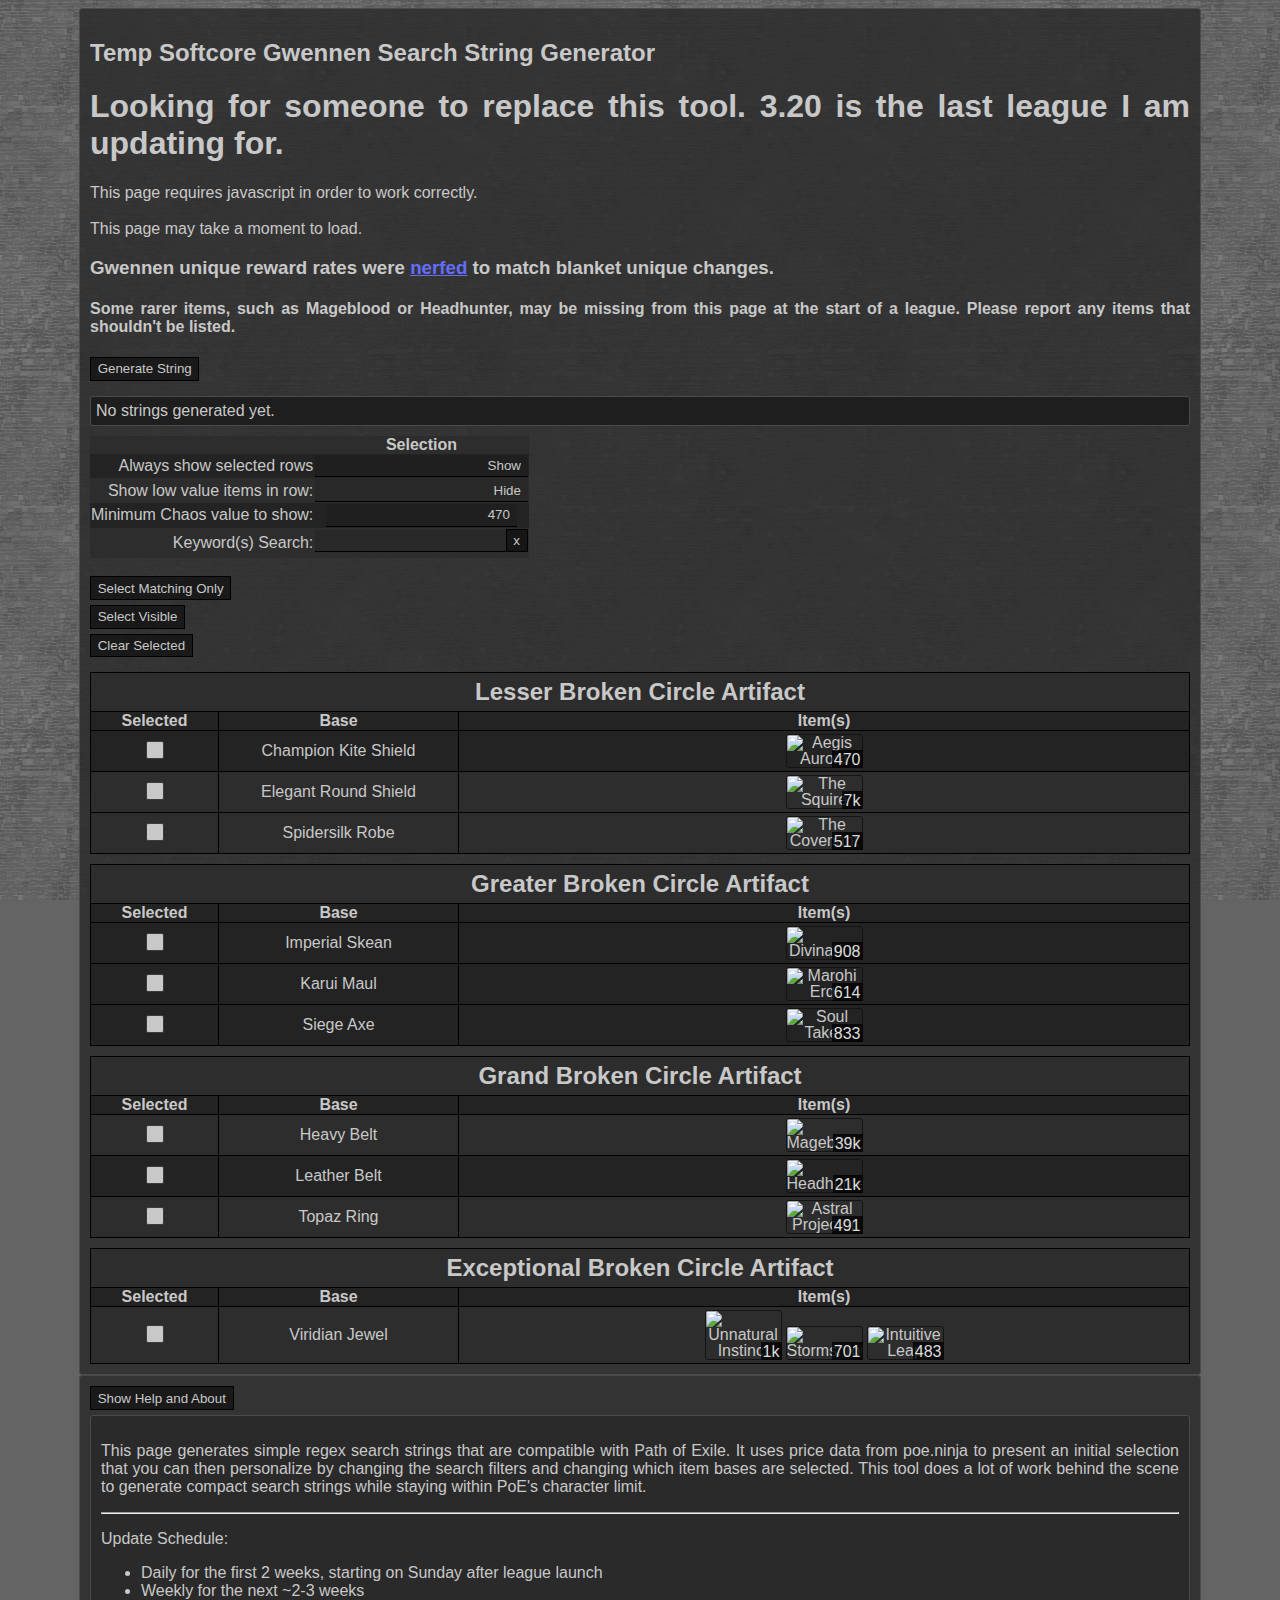
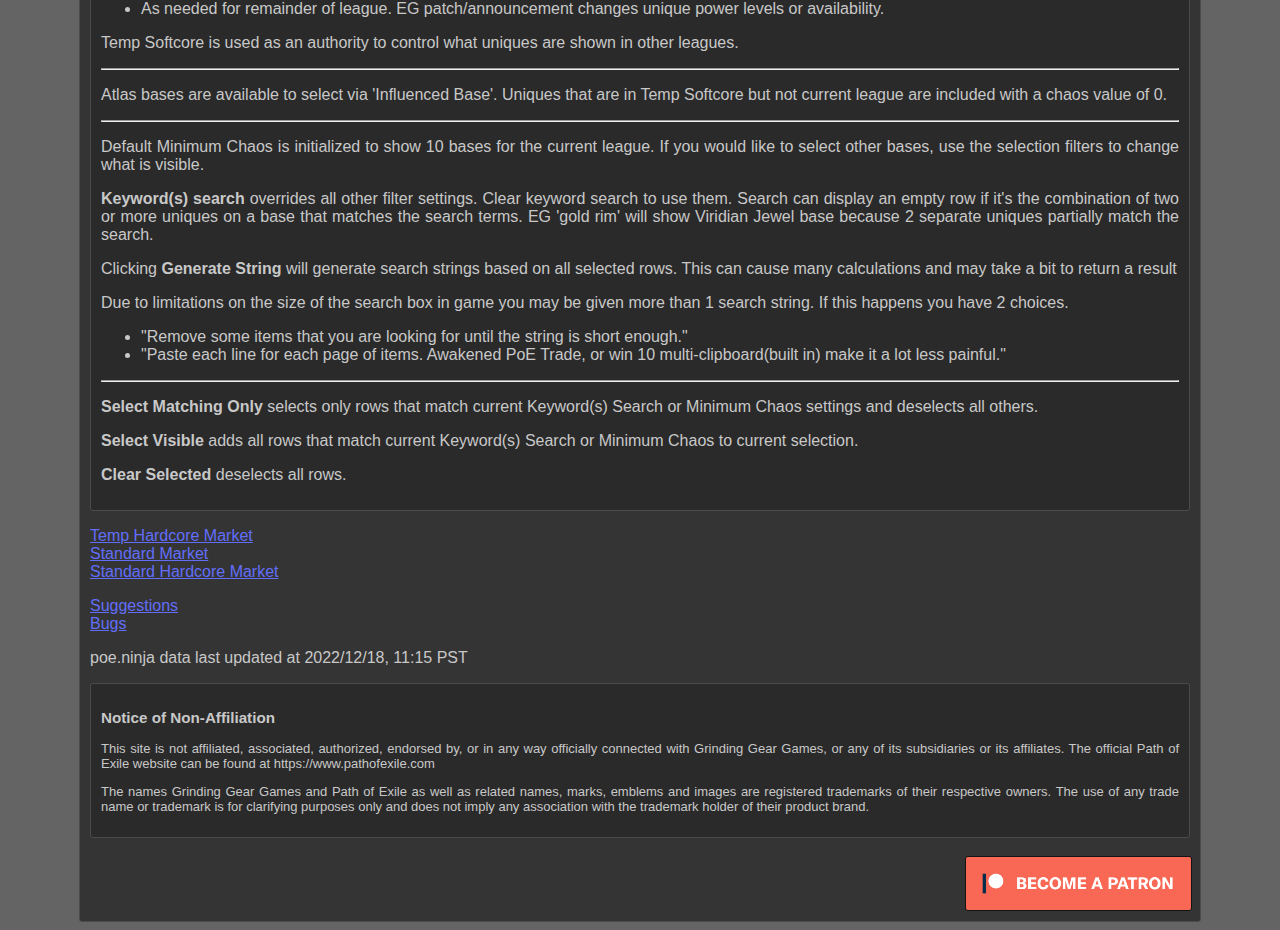
==== commit b8f3ce7d: "market update" ====
--- a/docs/index.html
+++ b/docs/index.html
@@ -1 +1 @@
-<!DOCTYPE html><html lang=en> <head><meta name=description content="PoE Gwennen regex generator."><meta name=keywords content="best videogames, free to play, free game, online games, fantasy games, PC games, PC gaming, Path of Exile"><meta charset=UTF-8><title>Temp Softcore Gwennen Regex Generator</title><script src=js/brython.js></script><script src=js/brython_modules.js></script><link href=css/layout.css rel=stylesheet type=text/css><link rel="shortcut icon" type=image/x-icon href=favicon.ico></head> <body onload="brython({debug: 1})"> <section class=main> <h2>Temp Softcore Gwennen Search String Generator</h2> <h1>Looking for someone to replace this tool. 3.20 is the last league I am updating for.</h1> <div id=loading> This page requires javascript in order to work correctly. <br><br> This page may take a moment to load. </div> <h3>Gwennen unique reward rates were <a href=https://www.reddit.com/r/pathofexile/comments/x05dq4/psa_gwennen_heavily_nerfed_in_319/ target=blank_>nerfed</a> to match blanket unique changes.</h3> <h4>Some rarer items, such as Mageblood or Headhunter, may be missing from this page at the start of a league. Please report any items that shouldn't be listed.</h4> <div id=regex_box> <div><button id=generate>Generate String</button></div> <div id=generated_strings class="sec_div grind">No strings generated yet.</div> </div> <div id=show_hide> <table> <tr><th></th><th>Selection</th></tr> <tr><td class=right_text>Always show selected rows</td><td><select id=always_show class="save onehundred"><option value=show>Show</option><option value=hide>Hide</option></select></td></tr> <tr><td class=right_text>Show low value items in row:</td><td><select id=hide_low_value class="save onehundred"><option value=hide>Hide</option><option value=show>Show</option></select></td></tr> <tr><td class=right_text>Minimum Chaos value to show:</td><td><input type=number min=0 step=1 value=375 id=chaos_filter class=save></td></tr> <tr><td class=right_text>Keyword(s) Search:</td><td><input type=text id=keywords class=save><button id=clear_keywords>x</button></td></tr> </table> <br> <div><button id=select_matching>Select Matching Only</button></div> <div><button id=select_visible>Select Visible</button></div> <div><button id=clear_selected>Clear Selected</button></div> </div> <div id=items> <table class="borders onehundred"> <col class=col_1> <col class=col_2> <col> <thead> <tr><th colspan=3><span class=title_text>Lesser Broken Circle Artifact</span></th></tr> <tr><th>Selected</th><th>Base</th><th>Item(s)</th></tr> </thead> <tbody> <tr data-id="ancient spirit shield" data-value=1 data-search="ancient spirit shield, kongming's stratagem" hidden><td><input id=check-ancient_spirit_shield type=checkbox data-id="ancient spirit shield" class=save></td><td>Ancient Spirit Shield</td><td><span class="container hidden_class" data-value=1 data-search="ancient spirit shield, kongming's stratagem"><img src=https://web.poecdn.com/gen/image/WzI1LDE0LHsiZiI6IjJESXRlbXMvQXJtb3Vycy9TaGllbGRzL0tvbmdtaW5nc1N0cmF0YWdlbSIsInciOjIsImgiOjIsInNjYWxlIjoxfV0/b7f1e57399/KongmingsStratagem.png alt="Kongming's Stratagem" title="Kongming's Stratagem" class=item_icon loading=lazy><span class=bottom-right>1</span></span></td></tr> <tr data-id="antique greaves" data-value=1 data-search="antique greaves, torchoak step" hidden><td><input id=check-antique_greaves type=checkbox data-id="antique greaves" class=save></td><td>Antique Greaves</td><td><span class="container hidden_class" data-value=1 data-search="antique greaves, torchoak step"><img src=https://web.poecdn.com/gen/image/WzI1LDE0LHsiZiI6IjJESXRlbXMvQXJtb3Vycy9Cb290cy84NTQ4MyIsInciOjIsImgiOjIsInNjYWxlIjoxfV0/5d406f4285/85483.png alt="Torchoak Step" title="Torchoak Step" class=item_icon loading=lazy><span class=bottom-right>1</span></span></td></tr> <tr data-id="apothecary's gloves" data-value=0 data-search="apothecary's gloves, influenced base" hidden><td><input id="check-apothecary's_gloves" type=checkbox data-id="apothecary's gloves" class=save></td><td>Apothecary's Gloves</td><td><span class="container hidden_class" data-value=0 data-search="apothecary's gloves, influenced base"><img src=img/influenced_base.png alt="Influenced Base" title="Influenced Base" class=item_icon loading=lazy><span class=bottom-right>0</span></span></td></tr> <tr data-id="arcanist gloves" data-value=1 data-search="arcanist gloves, grip of the council" hidden><td><input id=check-arcanist_gloves type=checkbox data-id="arcanist gloves" class=save></td><td>Arcanist Gloves</td><td><span class="container hidden_class" data-value=1 data-search="arcanist gloves, grip of the council"><img src=https://web.poecdn.com/gen/image/WzI1LDE0LHsiZiI6IjJESXRlbXMvQXJtb3Vycy9HbG92ZXMvR2xvdmVzSW50M1VuaXF1ZTIiLCJ3IjoyLCJoIjoyLCJzY2FsZSI6MX1d/88338fac41/GlovesInt3Unique2.png alt="Grip of the Council" title="Grip of the Council" class=item_icon loading=lazy><span class=bottom-right>1</span></span></td></tr> <tr data-id="arcanist slippers" data-value=1 data-search="arcanist slippers, inya's epiphany" hidden><td><input id=check-arcanist_slippers type=checkbox data-id="arcanist slippers" class=save></td><td>Arcanist Slippers</td><td><span class="container hidden_class" data-value=1 data-search="arcanist slippers, inya's epiphany"><img src=https://web.poecdn.com/gen/image/WzI1LDE0LHsiZiI6IjJESXRlbXMvQXJtb3Vycy9Cb290cy9QYWxlQ291bmNpbEJvb3RzIiwidyI6MiwiaCI6Miwic2NhbGUiOjF9XQ/78e277875f/PaleCouncilBoots.png alt="Inya's Epiphany" title="Inya's Epiphany" class=item_icon loading=lazy><span class=bottom-right>1</span></span></td></tr> <tr data-id="archon kite shield" data-value=44 data-search="archon kite shield, prism guardian, invictus solaris, unyielding flame" hidden><td><input id=check-archon_kite_shield type=checkbox data-id="archon kite shield" class=save></td><td>Archon Kite Shield</td><td><span class="container hidden_class" data-value=44 data-search="archon kite shield, prism guardian"><img src=https://web.poecdn.com/gen/image/WzI1LDE0LHsiZiI6IjJESXRlbXMvQXJtb3Vycy9TaGllbGRzL1RoZUNvcnVuZHVtIiwidyI6MiwiaCI6Mywic2NhbGUiOjF9XQ/f9ca50a663/TheCorundum.png alt="Prism Guardian" title="Prism Guardian" class=item_icon loading=lazy><span class=bottom-right>44</span></span><span class="container hidden_class" data-value=4 data-search="archon kite shield, invictus solaris"><img src=https://web.poecdn.com/gen/image/WzI1LDE0LHsiZiI6IjJESXRlbXMvQXJtb3Vycy9TaGllbGRzL0ludmljdHVzIiwidyI6MiwiaCI6Mywic2NhbGUiOjF9XQ/98194c56fe/Invictus.png alt="Invictus Solaris" title="Invictus Solaris" class=item_icon loading=lazy><span class=bottom-right>4</span></span><span class="container hidden_class" data-value=2 data-search="archon kite shield, unyielding flame"><img src=https://web.poecdn.com/gen/image/WzI1LDE0LHsiZiI6IjJESXRlbXMvQXJtb3Vycy9TaGllbGRzL0RhbW5hdGlvQWV0ZXJuYSIsInciOjIsImgiOjMsInNjYWxlIjoxfV0/755ec1c5d8/DamnatioAeterna.png alt="Unyielding Flame" title="Unyielding Flame" class=item_icon loading=lazy><span class=bottom-right>2</span></span></td></tr> <tr data-id="artillery quiver" data-value=0 data-search="artillery quiver, influenced base" hidden><td><input id=check-artillery_quiver type=checkbox data-id="artillery quiver" class=save></td><td>Artillery Quiver</td><td><span class="container hidden_class" data-value=0 data-search="artillery quiver, influenced base"><img src=img/influenced_base.png alt="Influenced Base" title="Influenced Base" class=item_icon loading=lazy><span class=bottom-right>0</span></span></td></tr> <tr data-id="assassin's garb" data-value=1 data-search="assassin's garb, cospri's will" hidden><td><input id="check-assassin's_garb" type=checkbox data-id="assassin's garb" class=save></td><td>Assassin's Garb</td><td><span class="container hidden_class" data-value=1 data-search="assassin's garb, cospri's will"><img src=https://web.poecdn.com/gen/image/WzI1LDE0LHsiZiI6IjJESXRlbXMvQXJtb3Vycy9Cb2R5QXJtb3Vycy9Db3NwcmlzV2lsbCIsInciOjIsImgiOjMsInNjYWxlIjoxfV0/e7801b1322/CosprisWill.png alt="Cospri's Will" title="Cospri's Will" class=item_icon loading=lazy><span class=bottom-right>1</span></span></td></tr> <tr data-id="assassin's mitts" data-value=1 data-search="assassin's mitts, snakebite" hidden><td><input id="check-assassin's_mitts" type=checkbox data-id="assassin's mitts" class=save></td><td>Assassin's Mitts</td><td><span class="container hidden_class" data-value=1 data-search="assassin's mitts, snakebite"><img src=https://web.poecdn.com/gen/image/WzI1LDE0LHsiZiI6IjJESXRlbXMvQXJtb3Vycy9HbG92ZXMvZnJlbnp5Z2xvdmVzIiwidyI6MiwiaCI6Miwic2NhbGUiOjF9XQ/2d25853f41/frenzygloves.png alt=Snakebite title=Snakebite class=item_icon loading=lazy><span class=bottom-right>1</span></span></td></tr> <tr data-id="astral plate" data-value=2 data-search="astral plate, death's oath, blunderbore" hidden><td><input id=check-astral_plate type=checkbox data-id="astral plate" class=save></td><td>Astral Plate</td><td><span class="container hidden_class" data-value=2 data-search="astral plate, death's oath"><img src=https://web.poecdn.com/gen/image/WzI1LDE0LHsiZiI6IjJESXRlbXMvQXJtb3Vycy9Cb2R5QXJtb3Vycy9EZWF0aHNvYXRoIiwidyI6MiwiaCI6Mywic2NhbGUiOjF9XQ/f81375e335/Deathsoath.png alt="Death's Oath" title="Death's Oath" class=item_icon loading=lazy><span class=bottom-right>2</span></span><span class="container hidden_class" data-value=1 data-search="astral plate, blunderbore"><img src=https://web.poecdn.com/gen/image/WzI1LDE0LHsiZiI6IjJESXRlbXMvQXJtb3Vycy9Cb2R5QXJtb3Vycy9CbHVuZGVyYm9yZSIsInciOjIsImgiOjMsInNjYWxlIjoxfV0/4b34ebf3fe/Blunderbore.png alt=Blunderbore title=Blunderbore class=item_icon loading=lazy><span class=bottom-right>1</span></span></td></tr> <tr data-id="aventail helmet" data-value=1 data-search="aventail helmet, mindspiral" hidden><td><input id=check-aventail_helmet type=checkbox data-id="aventail helmet" class=save></td><td>Aventail Helmet</td><td><span class="container hidden_class" data-value=1 data-search="aventail helmet, mindspiral"><img src=https://web.poecdn.com/gen/image/WzI1LDE0LHsiZiI6IjJESXRlbXMvQXJtb3Vycy9IZWxtZXRzL01pbmRzcGlyYWwiLCJ3IjoyLCJoIjoyLCJzY2FsZSI6MX1d/e4b2c14ad7/Mindspiral.png alt=Mindspiral title=Mindspiral class=item_icon loading=lazy><span class=bottom-right>1</span></span></td></tr> <tr data-id="barbute helmet" data-value=1 data-search="barbute helmet, thrillsteel" hidden><td><input id=check-barbute_helmet type=checkbox data-id="barbute helmet" class=save></td><td>Barbute Helmet</td><td><span class="container hidden_class" data-value=1 data-search="barbute helmet, thrillsteel"><img src=https://web.poecdn.com/gen/image/WzI1LDE0LHsiZiI6IjJESXRlbXMvQXJtb3Vycy9IZWxtZXRzL0hlbG1vZldhciIsInciOjIsImgiOjIsInNjYWxlIjoxfV0/887e20115c/HelmofWar.png alt=Thrillsteel title=Thrillsteel class=item_icon loading=lazy><span class=bottom-right>1</span></span></td></tr> <tr data-id="baroque round shield" data-value=1 data-search="baroque round shield, daresso's courage" hidden><td><input id=check-baroque_round_shield type=checkbox data-id="baroque round shield" class=save></td><td>Baroque Round Shield</td><td><span class="container hidden_class" data-value=1 data-search="baroque round shield, daresso's courage"><img src=https://web.poecdn.com/gen/image/WzI1LDE0LHsiZiI6IjJESXRlbXMvQXJtb3Vycy9TaGllbGRzL1NoaWVsZFN0ckRleFVuaXF1ZTEiLCJ3IjoyLCJoIjozLCJzY2FsZSI6MX1d/320f1e78fa/ShieldStrDexUnique1.png alt="Daresso's Courage" title="Daresso's Courage" class=item_icon loading=lazy><span class=bottom-right>1</span></span></td></tr> <tr data-id="blazing arrow quiver" data-value=0 data-search="blazing arrow quiver, blackgleam" hidden><td><input id=check-blazing_arrow_quiver type=checkbox data-id="blazing arrow quiver" class=save></td><td>Blazing Arrow Quiver</td><td><span class="container hidden_class" data-value=0 data-search="blazing arrow quiver, blackgleam"><img src=https://web.poecdn.com/gen/image/WzI1LDE0LHsiZiI6IjJESXRlbXMvUXVpdmVycy9RdWl2ZXJVbmlxdWUxIiwidyI6MiwiaCI6Mywic2NhbGUiOjF9XQ/797ce777ed/QuiverUnique1.png alt=Blackgleam title=Blackgleam class=item_icon loading=lazy><span class=bottom-right>0</span></span></td></tr> <tr data-id="blunt arrow quiver" data-value=1 data-search="blunt arrow quiver, rearguard" hidden><td><input id=check-blunt_arrow_quiver type=checkbox data-id="blunt arrow quiver" class=save></td><td>Blunt Arrow Quiver</td><td><span class="container hidden_class" data-value=1 data-search="blunt arrow quiver, rearguard"><img src=https://web.poecdn.com/gen/image/WzI1LDE0LHsiZiI6IjJESXRlbXMvUXVpdmVycy9SZWFyZ3VhcmQiLCJ3IjoyLCJoIjozLCJzY2FsZSI6MX1d/9b285161a6/Rearguard.png alt=Rearguard title=Rearguard class=item_icon loading=lazy><span class=bottom-right>1</span></span></td></tr> <tr data-id="bone armour" data-value=1 data-search="bone armour, bloodbond" hidden><td><input id=check-bone_armour type=checkbox data-id="bone armour" class=save></td><td>Bone Armour</td><td><span class="container hidden_class" data-value=1 data-search="bone armour, bloodbond"><img src=https://web.poecdn.com/gen/image/WzI1LDE0LHsiZiI6IjJESXRlbXMvQXJtb3Vycy9Cb2R5QXJtb3Vycy9Db21tdW5hbEZsZXNoIiwidyI6MiwiaCI6Mywic2NhbGUiOjF9XQ/ad6a787fcf/CommunalFlesh.png alt=Bloodbond title=Bloodbond class=item_icon loading=lazy><span class=bottom-right>1</span></span></td></tr> <tr data-id="bone circlet" data-value=1 data-search="bone circlet, wraithlord" hidden><td><input id=check-bone_circlet type=checkbox data-id="bone circlet" class=save></td><td>Bone Circlet</td><td><span class="container hidden_class" data-value=1 data-search="bone circlet, wraithlord"><img src=https://web.poecdn.com/gen/image/WzI1LDE0LHsiZiI6IjJESXRlbXMvQXJtb3Vycy9IZWxtZXRzL1dyYWl0aGxvcmQiLCJ3IjoyLCJoIjoyLCJzY2FsZSI6MX1d/090d3d6bb3/Wraithlord.png alt=Wraithlord title=Wraithlord class=item_icon loading=lazy><span class=bottom-right>1</span></span></td></tr> <tr data-id="bone helmet" data-value=0 data-search="bone helmet, influenced base, ancient skull" hidden><td><input id=check-bone_helmet type=checkbox data-id="bone helmet" class=save></td><td>Bone Helmet</td><td><span class="container hidden_class" data-value=0 data-search="bone helmet, influenced base"><img src=img/influenced_base.png alt="Influenced Base" title="Influenced Base" class=item_icon loading=lazy><span class=bottom-right>0</span></span><span class="container hidden_class" data-value=1 data-search="bone helmet, ancient skull"><img src=https://web.poecdn.com/gen/image/WzI1LDE0LHsiZiI6IjJESXRlbXMvRWZmZWN0cy9IYXRzL0NodWh1dGx1c1NrdWxsIiwidyI6MiwiaCI6Miwic2NhbGUiOjF9XQ/65537c5ac3/ChuhutlusSkull.png alt="Ancient Skull" title="Ancient Skull" class=item_icon loading=lazy><span class=bottom-right>1</span></span></td></tr> <tr data-id="branded kite shield" data-value=16 data-search="branded kite shield, saffell's frame" hidden><td><input id=check-branded_kite_shield type=checkbox data-id="branded kite shield" class=save></td><td>Branded Kite Shield</td><td><span class="container hidden_class" data-value=16 data-search="branded kite shield, saffell's frame"><img src=https://web.poecdn.com/gen/image/WzI1LDE0LHsiZiI6IjJESXRlbXMvQXJtb3Vycy9TaGllbGRzL1NoaWVsZFN0ckludFVuaXF1ZTYiLCJ3IjoyLCJoIjozLCJzY2FsZSI6MX1d/89281a7dc3/ShieldStrIntUnique6.png alt="Saffell's Frame" title="Saffell's Frame" class=item_icon loading=lazy><span class=bottom-right>16</span></span></td></tr> <tr data-id="brass spirit shield" data-value=1 data-search="brass spirit shield, sentari's answer" hidden><td><input id=check-brass_spirit_shield type=checkbox data-id="brass spirit shield" class=save></td><td>Brass Spirit Shield</td><td><span class="container hidden_class" data-value=1 data-search="brass spirit shield, sentari's answer"><img src=https://web.poecdn.com/gen/image/WzI1LDE0LHsiZiI6IjJESXRlbXMvQXJtb3Vycy9TaGllbGRzL1NhbnRhcmlzQW5zd2VyIiwidyI6MiwiaCI6Miwic2NhbGUiOjF9XQ/f4438d618f/SantarisAnswer.png alt="Sentari's Answer" title="Sentari's Answer" class=item_icon loading=lazy><span class=bottom-right>1</span></span></td></tr> <tr data-id="bronze gauntlets" data-value=0 data-search="bronze gauntlets, giantsbane" hidden><td><input id=check-bronze_gauntlets type=checkbox data-id="bronze gauntlets" class=save></td><td>Bronze Gauntlets</td><td><span class="container hidden_class" data-value=0 data-search="bronze gauntlets, giantsbane"><img src=https://web.poecdn.com/gen/image/WzI1LDE0LHsiZiI6IjJESXRlbXMvQXJtb3Vycy9HbG92ZXMvRGVhdGhmb3JnZSIsInciOjIsImgiOjIsInNjYWxlIjoxfV0/88c0b6908a/Deathforge.png alt=Giantsbane title=Giantsbane class=item_icon loading=lazy><span class=bottom-right>0</span></span></td></tr> <tr data-id="bronzescale boots" data-value=1 data-search="bronzescale boots, lioneye's paws" hidden><td><input id=check-bronzescale_boots type=checkbox data-id="bronzescale boots" class=save></td><td>Bronzescale Boots</td><td><span class="container hidden_class" data-value=1 data-search="bronzescale boots, lioneye's paws"><img src=https://web.poecdn.com/gen/image/WzI1LDE0LHsiZiI6IjJESXRlbXMvQXJtb3Vycy9Cb290cy9MaW9uZXllc1Bhd3MiLCJ3IjoyLCJoIjoyLCJzY2FsZSI6MX1d/550a8f59d4/LioneyesPaws.png alt="Lioneye's Paws" title="Lioneye's Paws" class=item_icon loading=lazy><span class=bottom-right>1</span></span></td></tr> <tr data-id="bronzescale gauntlets" data-value=2 data-search="bronzescale gauntlets, vaal caress, slitherpinch" hidden><td><input id=check-bronzescale_gauntlets type=checkbox data-id="bronzescale gauntlets" class=save></td><td>Bronzescale Gauntlets</td><td><span class="container hidden_class" data-value=2 data-search="bronzescale gauntlets, vaal caress"><img src=https://web.poecdn.com/gen/image/WzI1LDE0LHsiZiI6IjJESXRlbXMvQXJtb3Vycy9HbG92ZXMvVmFhbENhcmVzcyIsInciOjIsImgiOjIsInNjYWxlIjoxfV0/1caec1617d/VaalCaress.png alt="Vaal Caress" title="Vaal Caress" class=item_icon loading=lazy><span class=bottom-right>2</span></span><span class="container hidden_class" data-value=1 data-search="bronzescale gauntlets, slitherpinch"><img src=https://web.poecdn.com/gen/image/WzI1LDE0LHsiZiI6IjJESXRlbXMvQXJtb3Vycy9HbG92ZXMvU2xpdGhlcnBpbmNoIiwidyI6MiwiaCI6Miwic2NhbGUiOjF9XQ/8f23a9535d/Slitherpinch.png alt=Slitherpinch title=Slitherpinch class=item_icon loading=lazy><span class=bottom-right>1</span></span></td></tr> <tr data-id="buckskin tunic" data-value=1 data-search="buckskin tunic, ashrend" hidden><td><input id=check-buckskin_tunic type=checkbox data-id="buckskin tunic" class=save></td><td>Buckskin Tunic</td><td><span class="container hidden_class" data-value=1 data-search="buckskin tunic, ashrend"><img src=https://web.poecdn.com/gen/image/WzI1LDE0LHsiZiI6IjJESXRlbXMvQXJtb3Vycy9Cb2R5QXJtb3Vycy9Bc2hyZW5kIiwidyI6MiwiaCI6Mywic2NhbGUiOjF9XQ/9755e9fe99/Ashrend.png alt=Ashrend title=Ashrend class=item_icon loading=lazy><span class=bottom-right>1</span></span></td></tr> <tr data-id="callous mask" data-value=1 data-search="callous mask, eye of malice" hidden><td><input id=check-callous_mask type=checkbox data-id="callous mask" class=save></td><td>Callous Mask</td><td><span class="container hidden_class" data-value=1 data-search="callous mask, eye of malice"><img src=https://web.poecdn.com/gen/image/WzI1LDE0LHsiZiI6IjJESXRlbXMvQXJtb3Vycy9IZWxtZXRzL0V5ZU9mRGVzaXJlIiwidyI6MiwiaCI6Miwic2NhbGUiOjF9XQ/4218c3cc66/EyeOfDesire.png alt="Eye of Malice" title="Eye of Malice" class=item_icon loading=lazy><span class=bottom-right>1</span></span></td></tr> <tr data-id="cardinal round shield" data-value=4 data-search="cardinal round shield, vix lunaris" hidden><td><input id=check-cardinal_round_shield type=checkbox data-id="cardinal round shield" class=save></td><td>Cardinal Round Shield</td><td><span class="container hidden_class" data-value=4 data-search="cardinal round shield, vix lunaris"><img src=https://web.poecdn.com/gen/image/WzI1LDE0LHsiZiI6IjJESXRlbXMvQXJtb3Vycy9TaGllbGRzL1NoaWVsZFN0ckRleFVuaXF1ZTQiLCJ3IjoyLCJoIjozLCJzY2FsZSI6MX1d/24175c8ffb/ShieldStrDexUnique4.png alt="Vix Lunaris" title="Vix Lunaris" class=item_icon loading=lazy><span class=bottom-right>4</span></span></td></tr> <tr data-id="carnal armour" data-value=1 data-search="carnal armour, the restless ward" hidden><td><input id=check-carnal_armour type=checkbox data-id="carnal armour" class=save></td><td>Carnal Armour</td><td><span class="container hidden_class" data-value=1 data-search="carnal armour, the restless ward"><img src=https://web.poecdn.com/gen/image/WzI1LDE0LHsiZiI6IjJESXRlbXMvQXJtb3Vycy9Cb2R5QXJtb3Vycy9UaGVSZXN0bGVzc1dhcmQiLCJ3IjoyLCJoIjozLCJzY2FsZSI6MX1d/2508832517/TheRestlessWard.png alt="The Restless Ward" title="The Restless Ward" class=item_icon loading=lazy><span class=bottom-right>1</span></span></td></tr> <tr data-id="carnal boots" data-value=29 data-search="carnal boots, corpsewalker" hidden><td><input id=check-carnal_boots type=checkbox data-id="carnal boots" class=save></td><td>Carnal Boots</td><td><span class="container hidden_class" data-value=29 data-search="carnal boots, corpsewalker"><img src=https://web.poecdn.com/gen/image/WzI1LDE0LHsiZiI6IjJESXRlbXMvQXJtb3Vycy9Cb290cy9EaXN0dXJiVGhlRGVhZCIsInciOjIsImgiOjIsInNjYWxlIjoxfV0/fabb05d84e/DisturbTheDead.png alt=Corpsewalker title=Corpsewalker class=item_icon loading=lazy><span class=bottom-right>29</span></span></td></tr> <tr data-id="carnal mitts" data-value=1 data-search="carnal mitts, the embalmer, algor mortis" hidden><td><input id=check-carnal_mitts type=checkbox data-id="carnal mitts" class=save></td><td>Carnal Mitts</td><td><span class="container hidden_class" data-value=1 data-search="carnal mitts, the embalmer"><img src=https://web.poecdn.com/gen/image/WzI1LDE0LHsiZiI6IjJESXRlbXMvQXJtb3Vycy9HbG92ZXMvQWxsZWxvcGF0aHkiLCJ3IjoyLCJoIjoyLCJzY2FsZSI6MX1d/bcf128d770/Allelopathy.png alt="The Embalmer" title="The Embalmer" class=item_icon loading=lazy><span class=bottom-right>1</span></span><span class="container hidden_class" data-value=1 data-search="carnal mitts, algor mortis"><img src=https://web.poecdn.com/gen/image/WzI1LDE0LHsiZiI6IjJESXRlbXMvQXJtb3Vycy9HbG92ZXMvVGFuZ21henVhcm1vdXJnbG92ZXMiLCJ3IjoyLCJoIjoyLCJzY2FsZSI6MX1d/fff14c8039/Tangmazuarmourgloves.png alt="Algor Mortis" title="Algor Mortis" class=item_icon loading=lazy><span class=bottom-right>1</span></span></td></tr> <tr data-id="cedar tower shield" data-value=1 data-search="cedar tower shield, trolltimber spire" hidden><td><input id=check-cedar_tower_shield type=checkbox data-id="cedar tower shield" class=save></td><td>Cedar Tower Shield</td><td><span class="container hidden_class" data-value=1 data-search="cedar tower shield, trolltimber spire"><img src=https://web.poecdn.com/gen/image/WzI1LDE0LHsiZiI6IjJESXRlbXMvQXJtb3Vycy9TaGllbGRzL1NoaWVsZFN0clVuaXF1ZTMiLCJ3IjoyLCJoIjo0LCJzY2FsZSI6MX1d/062f3d11c8/ShieldStrUnique3.png alt="Trolltimber Spire" title="Trolltimber Spire" class=item_icon loading=lazy><span class=bottom-right>1</span></span></td></tr> <tr data-id="chain gloves" data-value=0 data-search="chain gloves, shackles of the wretched" hidden><td><input id=check-chain_gloves type=checkbox data-id="chain gloves" class=save></td><td>Chain Gloves</td><td><span class="container hidden_class" data-value=0 data-search="chain gloves, shackles of the wretched"><img src=https://web.poecdn.com/gen/image/WzI1LDE0LHsiZiI6IjJESXRlbXMvQXJtb3Vycy9HbG92ZXMvUmVjYWxsaW5ndGhlV3JldGNoZWQiLCJ3IjoyLCJoIjoyLCJzY2FsZSI6MX1d/faf70b1bf0/RecallingtheWretched.png alt="Shackles of the Wretched" title="Shackles of the Wretched" class=item_icon loading=lazy><span class=bottom-right>0</span></span></td></tr> <tr data-id="champion kite shield" data-value=750 data-search="champion kite shield, aegis aurora"><td><input id=check-champion_kite_shield type=checkbox data-id="champion kite shield" class=save></td><td>Champion Kite Shield</td><td><span class=container data-value=750 data-search="champion kite shield, aegis aurora"><img src=https://web.poecdn.com/gen/image/WzI1LDE0LHsiZiI6IjJESXRlbXMvQXJtb3Vycy9TaGllbGRzL1NoaWVsZFN0ckludFVuaXF1ZTd1bmlxdWUiLCJ3IjoyLCJoIjozLCJzY2FsZSI6MX1d/ae1ec0f5d1/ShieldStrIntUnique7unique.png alt="Aegis Aurora" title="Aegis Aurora" class=item_icon loading=lazy><span class=bottom-right>750</span></span></td></tr> <tr data-id="chiming spirit shield" data-value=0 data-search="chiming spirit shield, the eternal apple" hidden><td><input id=check-chiming_spirit_shield type=checkbox data-id="chiming spirit shield" class=save></td><td>Chiming Spirit Shield</td><td><span class="container hidden_class" data-value=0 data-search="chiming spirit shield, the eternal apple"><img src=https://web.poecdn.com/gen/image/WzI1LDE0LHsiZiI6IjJESXRlbXMvQXJtb3Vycy9TaGllbGRzL1RoZUV0ZXJuYWxBcHBsZSIsInciOjIsImgiOjIsInNjYWxlIjoxfV0/0f1033587d/TheEternalApple.png alt="The Eternal Apple" title="The Eternal Apple" class=item_icon loading=lazy><span class=bottom-right>0</span></span></td></tr> <tr data-id="clasped boots" data-value=1 data-search="clasped boots, sundance" hidden><td><input id=check-clasped_boots type=checkbox data-id="clasped boots" class=save></td><td>Clasped Boots</td><td><span class="container hidden_class" data-value=1 data-search="clasped boots, sundance"><img src=https://web.poecdn.com/gen/image/WzI1LDE0LHsiZiI6IjJESXRlbXMvQXJtb3Vycy9Cb290cy9TdW5kYW5jZSIsInciOjIsImgiOjIsInNjYWxlIjoxfV0/b3a611197c/Sundance.png alt=Sundance title=Sundance class=item_icon loading=lazy><span class=bottom-right>1</span></span></td></tr> <tr data-id="clasped mitts" data-value=1 data-search="clasped mitts, shadows and dust, aukuna's will" hidden><td><input id=check-clasped_mitts type=checkbox data-id="clasped mitts" class=save></td><td>Clasped Mitts</td><td><span class="container hidden_class" data-value=1 data-search="clasped mitts, shadows and dust"><img src=https://web.poecdn.com/gen/image/WzI1LDE0LHsiZiI6IjJESXRlbXMvQXJtb3Vycy9HbG92ZXMvU2hhZG93c0FuZER1c3QiLCJ3IjoyLCJoIjoyLCJzY2FsZSI6MX1d/80cb67dfe9/ShadowsAndDust.png alt="Shadows and Dust" title="Shadows and Dust" class=item_icon loading=lazy><span class=bottom-right>1</span></span><span class="container hidden_class" data-value=0 data-search="clasped mitts, aukuna's will"><img src=https://web.poecdn.com/gen/image/WzI1LDE0LHsiZiI6IjJESXRlbXMvQXJtb3Vycy9HbG92ZXMvQXVrdW5hc1dpbGwiLCJ3IjoyLCJoIjoyLCJzY2FsZSI6MX1d/b3a94fe874/AukunasWill.png alt="Aukuna's Will" title="Aukuna's Will" class=item_icon loading=lazy><span class=bottom-right>0</span></span></td></tr> <tr data-id="close helmet" data-value=0 data-search="close helmet, the baron" hidden><td><input id=check-close_helmet type=checkbox data-id="close helmet" class=save></td><td>Close Helmet</td><td><span class="container hidden_class" data-value=0 data-search="close helmet, the baron"><img src=https://web.poecdn.com/gen/image/WzI1LDE0LHsiZiI6IjJESXRlbXMvQXJtb3Vycy9IZWxtZXRzL1RoZUJhcm9uIiwidyI6MiwiaCI6Miwic2NhbGUiOjF9XQ/7a7ba87170/TheBaron.png alt="The Baron" title="The Baron" class=item_icon loading=lazy><span class=bottom-right>0</span></span></td></tr> <tr data-id="colossal tower shield" data-value=1 data-search="colossal tower shield, ahn's heritage" hidden><td><input id=check-colossal_tower_shield type=checkbox data-id="colossal tower shield" class=save></td><td>Colossal Tower Shield</td><td><span class="container hidden_class" data-value=1 data-search="colossal tower shield, ahn's heritage"><img src=https://web.poecdn.com/gen/image/WzI1LDE0LHsiZiI6IjJESXRlbXMvQXJtb3Vycy9TaGllbGRzL0FobnNIZXJpdGFnZSIsInciOjIsImgiOjQsInNjYWxlIjoxfV0/5a4ca9d54a/AhnsHeritage.png alt="Ahn's Heritage" title="Ahn's Heritage" class=item_icon loading=lazy><span class=bottom-right>1</span></span></td></tr> <tr data-id="compound spiked shield" data-value=0 data-search="compound spiked shield, maligaro's lens" hidden><td><input id=check-compound_spiked_shield type=checkbox data-id="compound spiked shield" class=save></td><td>Compound Spiked Shield</td><td><span class="container hidden_class" data-value=0 data-search="compound spiked shield, maligaro's lens"><img src=https://web.poecdn.com/gen/image/WzI1LDE0LHsiZiI6IjJESXRlbXMvQXJtb3Vycy9TaGllbGRzL01hbGlnYXJvc0xlbnMiLCJ3IjoyLCJoIjoyLCJzY2FsZSI6MX1d/514791cb42/MaligarosLens.png alt="Maligaro's Lens" title="Maligaro's Lens" class=item_icon loading=lazy><span class=bottom-right>0</span></span></td></tr> <tr data-id="conjurer boots" data-value=1 data-search="conjurer boots, rainbowstride" hidden><td><input id=check-conjurer_boots type=checkbox data-id="conjurer boots" class=save></td><td>Conjurer Boots</td><td><span class="container hidden_class" data-value=1 data-search="conjurer boots, rainbowstride"><img src=https://web.poecdn.com/gen/image/WzI1LDE0LHsiZiI6IjJESXRlbXMvQXJtb3Vycy9Cb290cy9yYWluYm93c3RyaWRlIiwidyI6MiwiaCI6Miwic2NhbGUiOjF9XQ/bf663baf47/rainbowstride.png alt=Rainbowstride title=Rainbowstride class=item_icon loading=lazy><span class=bottom-right>1</span></span></td></tr> <tr data-id="conjurer gloves" data-value=1 data-search="conjurer gloves, voidbringer" hidden><td><input id=check-conjurer_gloves type=checkbox data-id="conjurer gloves" class=save></td><td>Conjurer Gloves</td><td><span class="container hidden_class" data-value=1 data-search="conjurer gloves, voidbringer"><img src=https://web.poecdn.com/gen/image/WzI1LDE0LHsiZiI6IjJESXRlbXMvQXJtb3Vycy9HbG92ZXMvSGVsbGJyaW5nZXIiLCJ3IjoyLCJoIjoyLCJzY2FsZSI6MX1d/d82eb1cc3f/Hellbringer.png alt=Voidbringer title=Voidbringer class=item_icon loading=lazy><span class=bottom-right>1</span></span></td></tr> <tr data-id="conquest chainmail" data-value=0 data-search="conquest chainmail, kingsguard" hidden><td><input id=check-conquest_chainmail type=checkbox data-id="conquest chainmail" class=save></td><td>Conquest Chainmail</td><td><span class="container hidden_class" data-value=0 data-search="conquest chainmail, kingsguard"><img src=https://web.poecdn.com/gen/image/WzI1LDE0LHsiZiI6IjJESXRlbXMvQXJtb3Vycy9Cb2R5QXJtb3Vycy9LaW5nc2d1YXJkIiwidyI6MiwiaCI6Mywic2NhbGUiOjF9XQ/28d6e7ff11/Kingsguard.png alt=Kingsguard title=Kingsguard class=item_icon loading=lazy><span class=bottom-right>0</span></span></td></tr> <tr data-id="copper plate" data-value=0 data-search="copper plate, solaris lorica" hidden><td><input id=check-copper_plate type=checkbox data-id="copper plate" class=save></td><td>Copper Plate</td><td><span class="container hidden_class" data-value=0 data-search="copper plate, solaris lorica"><img src=https://web.poecdn.com/gen/image/WzI1LDE0LHsiZiI6IjJESXRlbXMvQXJtb3Vycy9Cb2R5QXJtb3Vycy90b3JuZmxlc2hvZmdvZHMiLCJ3IjoyLCJoIjozLCJzY2FsZSI6MX1d/420988ec91/tornfleshofgods.png alt="Solaris Lorica" title="Solaris Lorica" class=item_icon loading=lazy><span class=bottom-right>0</span></span></td></tr> <tr data-id="corrugated buckler" data-value=0 data-search="corrugated buckler, great old one's ward" hidden><td><input id=check-corrugated_buckler type=checkbox data-id="corrugated buckler" class=save></td><td>Corrugated Buckler</td><td><span class="container hidden_class" data-value=0 data-search="corrugated buckler, great old one's ward"><img src=https://web.poecdn.com/gen/image/WzI1LDE0LHsiZiI6IjJESXRlbXMvQXJtb3Vycy9TaGllbGRzL0dyZWF0T2xkT25lc1dhcmQiLCJ3IjoyLCJoIjoyLCJzY2FsZSI6MX1d/3c0efbf6be/GreatOldOnesWard.png alt="Great Old One's Ward" title="Great Old One's Ward" class=item_icon loading=lazy><span class=bottom-right>0</span></span></td></tr> <tr data-id="crusader chainmail" data-value=1 data-search="crusader chainmail, ambu's charge" hidden><td><input id=check-crusader_chainmail type=checkbox data-id="crusader chainmail" class=save></td><td>Crusader Chainmail</td><td><span class="container hidden_class" data-value=1 data-search="crusader chainmail, ambu's charge"><img src=https://web.poecdn.com/gen/image/WzI1LDE0LHsiZiI6IjJESXRlbXMvQXJtb3Vycy9Cb2R5QXJtb3Vycy9TdHJJbnQzQVVuaXF1ZTIiLCJ3IjoyLCJoIjozLCJzY2FsZSI6MX1d/9928614b24/StrInt3AUnique2.png alt="Ambu's Charge" title="Ambu's Charge" class=item_icon loading=lazy><span class=bottom-right>1</span></span></td></tr> <tr data-id="crusader gloves" data-value=1 data-search="crusader gloves, repentance" hidden><td><input id=check-crusader_gloves type=checkbox data-id="crusader gloves" class=save></td><td>Crusader Gloves</td><td><span class="container hidden_class" data-value=1 data-search="crusader gloves, repentance"><img src=https://web.poecdn.com/gen/image/WzI1LDE0LHsiZiI6IjJESXRlbXMvQXJtb3Vycy9HbG92ZXMvUmVwZW50YW5jZSIsInciOjIsImgiOjIsInNjYWxlIjoxfV0/20af664d44/Repentance.png alt=Repentance title=Repentance class=item_icon loading=lazy><span class=bottom-right>1</span></span></td></tr> <tr data-id="crusader plate" data-value=1 data-search="crusader plate, lioneye's vision" hidden><td><input id=check-crusader_plate type=checkbox data-id="crusader plate" class=save></td><td>Crusader Plate</td><td><span class="container hidden_class" data-value=1 data-search="crusader plate, lioneye's vision"><img src=https://web.poecdn.com/gen/image/WzI1LDE0LHsiZiI6IjJESXRlbXMvQXJtb3Vycy9Cb2R5QXJtb3Vycy9MaW9uZXllc0FybW91ciIsInciOjIsImgiOjMsInNjYWxlIjoxfV0/b6e10a9216/LioneyesArmour.png alt="Lioneye's Vision" title="Lioneye's Vision" class=item_icon loading=lazy><span class=bottom-right>1</span></span></td></tr> <tr data-id="cutthroat's garb" data-value=1 data-search="cutthroat's garb, bronn's lithe" hidden><td><input id="check-cutthroat's_garb" type=checkbox data-id="cutthroat's garb" class=save></td><td>Cutthroat's Garb</td><td><span class="container hidden_class" data-value=1 data-search="cutthroat's garb, bronn's lithe"><img src=https://web.poecdn.com/gen/image/WzI1LDE0LHsiZiI6IjJESXRlbXMvQXJtb3Vycy9Cb2R5QXJtb3Vycy9Ccm9ubnNsaXRoZSIsInciOjIsImgiOjMsInNjYWxlIjoxfV0/80b9cf6b0b/Bronnslithe.png alt="Bronn's Lithe" title="Bronn's Lithe" class=item_icon loading=lazy><span class=bottom-right>1</span></span></td></tr> <tr data-id="deerskin boots" data-value=1 data-search="deerskin boots, deerstalker" hidden><td><input id=check-deerskin_boots type=checkbox data-id="deerskin boots" class=save></td><td>Deerskin Boots</td><td><span class="container hidden_class" data-value=1 data-search="deerskin boots, deerstalker"><img src=https://web.poecdn.com/gen/image/WzI1LDE0LHsiZiI6IjJESXRlbXMvQXJtb3Vycy9Cb290cy9Cb290c0RleFVuaXF1ZTEiLCJ3IjoyLCJoIjoyLCJzY2FsZSI6MX1d/8d8725b395/BootsDexUnique1.png alt=Deerstalker title=Deerstalker class=item_icon loading=lazy><span class=bottom-right>1</span></span></td></tr> <tr data-id="deerskin gloves" data-value=1 data-search="deerskin gloves, maligaro's virtuosity" hidden><td><input id=check-deerskin_gloves type=checkbox data-id="deerskin gloves" class=save></td><td>Deerskin Gloves</td><td><span class="container hidden_class" data-value=1 data-search="deerskin gloves, maligaro's virtuosity"><img src=https://web.poecdn.com/gen/image/WzI1LDE0LHsiZiI6IjJESXRlbXMvQXJtb3Vycy9HbG92ZXMvTWFsaWdhcm9zVmlydG91c2l0eSIsInciOjIsImgiOjIsInNjYWxlIjoxfV0/7cdbba458f/MaligarosVirtousity.png alt="Maligaro's Virtuosity" title="Maligaro's Virtuosity" class=item_icon loading=lazy><span class=bottom-right>1</span></span></td></tr> <tr data-id="deicide mask" data-value=5 data-search="deicide mask, heretic's veil" hidden><td><input id=check-deicide_mask type=checkbox data-id="deicide mask" class=save></td><td>Deicide Mask</td><td><span class="container hidden_class" data-value=5 data-search="deicide mask, heretic's veil"><img src=https://web.poecdn.com/gen/image/WzI1LDE0LHsiZiI6IjJESXRlbXMvQXJtb3Vycy9IZWxtZXRzL0ZhY2VPZkRpdmluaXR5IiwidyI6MiwiaCI6Miwic2NhbGUiOjF9XQ/dcefc8975e/FaceOfDivinity.png alt="Heretic's Veil" title="Heretic's Veil" class=item_icon loading=lazy><span class=bottom-right>5</span></span></td></tr> <tr data-id="desert brigandine" data-value=1 data-search="desert brigandine, lightning coil" hidden><td><input id=check-desert_brigandine type=checkbox data-id="desert brigandine" class=save></td><td>Desert Brigandine</td><td><span class="container hidden_class" data-value=1 data-search="desert brigandine, lightning coil"><img src=https://web.poecdn.com/gen/image/WzI1LDE0LHsiZiI6IjJESXRlbXMvQXJtb3Vycy9Cb2R5QXJtb3Vycy9MaWdodG5pbmdDb2lsIiwidyI6MiwiaCI6Mywic2NhbGUiOjF9XQ/1b36c39f5a/LightningCoil.png alt="Lightning Coil" title="Lightning Coil" class=item_icon loading=lazy><span class=bottom-right>1</span></span></td></tr> <tr data-id="destiny leather" data-value=2 data-search="destiny leather, queen of the forest" hidden><td><input id=check-destiny_leather type=checkbox data-id="destiny leather" class=save></td><td>Destiny Leather</td><td><span class="container hidden_class" data-value=2 data-search="destiny leather, queen of the forest"><img src=https://web.poecdn.com/gen/image/WzI1LDE0LHsiZiI6IjJESXRlbXMvQXJtb3Vycy9Cb2R5QXJtb3Vycy9RdWVlbm9mdGhlRm9yZXN0IiwidyI6MiwiaCI6Mywic2NhbGUiOjF9XQ/bd3ec993e7/QueenoftheForest.png alt="Queen of the Forest" title="Queen of the Forest" class=item_icon loading=lazy><span class=bottom-right>2</span></span></td></tr> <tr data-id="destroyer regalia" data-value=1 data-search="destroyer regalia, the coming calamity" hidden><td><input id=check-destroyer_regalia type=checkbox data-id="destroyer regalia" class=save></td><td>Destroyer Regalia</td><td><span class="container hidden_class" data-value=1 data-search="destroyer regalia, the coming calamity"><img src=https://web.poecdn.com/gen/image/WzI1LDE0LHsiZiI6IjJESXRlbXMvQXJtb3Vycy9Cb2R5QXJtb3Vycy9TcGlyaXRIYXJuZXNzIiwidyI6MiwiaCI6Mywic2NhbGUiOjF9XQ/69c0a6780d/SpiritHarness.png alt="The Coming Calamity" title="The Coming Calamity" class=item_icon loading=lazy><span class=bottom-right>1</span></span></td></tr> <tr data-id="dragonscale boots" data-value=1 data-search="dragonscale boots, darkray vectors" hidden><td><input id=check-dragonscale_boots type=checkbox data-id="dragonscale boots" class=save></td><td>Dragonscale Boots</td><td><span class="container hidden_class" data-value=1 data-search="dragonscale boots, darkray vectors"><img src=https://web.poecdn.com/gen/image/WzI1LDE0LHsiZiI6IjJESXRlbXMvQXJtb3Vycy9Cb290cy9EYXJrcmF5VmVjdG9ycyIsInciOjIsImgiOjIsInNjYWxlIjoxfV0/e96f134d02/DarkrayVectors.png alt="Darkray Vectors" title="Darkray Vectors" class=item_icon loading=lazy><span class=bottom-right>1</span></span></td></tr> <tr data-id="dragonscale gauntlets" data-value=1 data-search="dragonscale gauntlets, surgebinders" hidden><td><input id=check-dragonscale_gauntlets type=checkbox data-id="dragonscale gauntlets" class=save></td><td>Dragonscale Gauntlets</td><td><span class="container hidden_class" data-value=1 data-search="dragonscale gauntlets, surgebinders"><img src=https://web.poecdn.com/gen/image/WzI1LDE0LHsiZiI6IjJESXRlbXMvQXJtb3Vycy9HbG92ZXMvU3VyZ2VCaW5kZXJzIiwidyI6MiwiaCI6Miwic2NhbGUiOjF9XQ/c0b8d5494e/SurgeBinders.png alt=Surgebinders title=Surgebinders class=item_icon loading=lazy><span class=bottom-right>1</span></span></td></tr> <tr data-id="ebony tower shield" data-value=4 data-search="ebony tower shield, tukohama's fortress, chernobog's pillar" hidden><td><input id=check-ebony_tower_shield type=checkbox data-id="ebony tower shield" class=save></td><td>Ebony Tower Shield</td><td><span class="container hidden_class" data-value=4 data-search="ebony tower shield, tukohama's fortress"><img src=https://web.poecdn.com/gen/image/WzI1LDE0LHsiZiI6IjJESXRlbXMvQXJtb3Vycy9TaGllbGRzL1R1a29oYW1hc0ZvcnRyZXNzIiwidyI6MiwiaCI6NCwic2NhbGUiOjF9XQ/e502c4bcf2/TukohamasFortress.png alt="Tukohama's Fortress" title="Tukohama's Fortress" class=item_icon loading=lazy><span class=bottom-right>4</span></span><span class="container hidden_class" data-value=1 data-search="ebony tower shield, chernobog's pillar"><img src=https://web.poecdn.com/gen/image/WzI1LDE0LHsiZiI6IjJESXRlbXMvQXJtb3Vycy9TaGllbGRzL0NoZXJub2JvZ3NwaWxsYXIiLCJ3IjoyLCJoIjo0LCJzY2FsZSI6MX1d/8868d6add1/Chernobogspillar.png alt="Chernobog's Pillar" title="Chernobog's Pillar" class=item_icon loading=lazy><span class=bottom-right>1</span></span></td></tr> <tr data-id="eelskin gloves" data-value=1 data-search="eelskin gloves, great old one's tentacles" hidden><td><input id=check-eelskin_gloves type=checkbox data-id="eelskin gloves" class=save></td><td>Eelskin Gloves</td><td><span class="container hidden_class" data-value=1 data-search="eelskin gloves, great old one's tentacles"><img src=https://web.poecdn.com/gen/image/WzI1LDE0LHsiZiI6IjJESXRlbXMvQXJtb3Vycy9HbG92ZXMvSW1wYWxlR2xvdmVzIiwidyI6MiwiaCI6Miwic2NhbGUiOjF9XQ/37dd8738f8/ImpaleGloves.png alt="Great Old One's Tentacles" title="Great Old One's Tentacles" class=item_icon loading=lazy><span class=bottom-right>1</span></span></td></tr> <tr data-id="elegant ringmail" data-value=1 data-search="elegant ringmail, geofri's sanctuary" hidden><td><input id=check-elegant_ringmail type=checkbox data-id="elegant ringmail" class=save></td><td>Elegant Ringmail</td><td><span class="container hidden_class" data-value=1 data-search="elegant ringmail, geofri's sanctuary"><img src=https://web.poecdn.com/gen/image/WzI1LDE0LHsiZiI6IjJESXRlbXMvQXJtb3Vycy9Cb2R5QXJtb3Vycy9HZW9mcmlTYW5jdHVhcnkiLCJ3IjoyLCJoIjozLCJzY2FsZSI6MX1d/6f94f74244/GeofriSanctuary.png alt="Geofri's Sanctuary" title="Geofri's Sanctuary" class=item_icon loading=lazy><span class=bottom-right>1</span></span></td></tr> <tr data-id="elegant round shield" data-value=4347 data-search="elegant round shield, the squire, the oppressor"><td><input id=check-elegant_round_shield type=checkbox data-id="elegant round shield" class=save></td><td>Elegant Round Shield</td><td><span class=container data-value=4347 data-search="elegant round shield, the squire"><img src=https://web.poecdn.com/gen/image/WzI1LDE0LHsiZiI6IjJESXRlbXMvQXJtb3Vycy9TaGllbGRzL0Nhc3Bpcm9zUmVzb25hbmNlIiwidyI6MiwiaCI6Mywic2NhbGUiOjF9XQ/94531d2461/CaspirosResonance.png alt="The Squire" title="The Squire" class=item_icon loading=lazy><span class=bottom-right>4k</span></span><span class="container hidden_class" data-value=1 data-search="elegant round shield, the oppressor"><img src=https://web.poecdn.com/gen/image/WzI1LDE0LHsiZiI6IjJESXRlbXMvQXJtb3Vycy9TaGllbGRzL1RoZVN1cHByZXNzb3IiLCJ3IjoyLCJoIjozLCJzY2FsZSI6MX1d/c8dcd744a2/TheSuppressor.png alt="The Oppressor" title="The Oppressor" class=item_icon loading=lazy><span class=bottom-right>1</span></span></td></tr> <tr data-id="embroidered gloves" data-value=2 data-search="embroidered gloves, vixen's entrapment" hidden><td><input id=check-embroidered_gloves type=checkbox data-id="embroidered gloves" class=save></td><td>Embroidered Gloves</td><td><span class="container hidden_class" data-value=2 data-search="embroidered gloves, vixen's entrapment"><img src=https://web.poecdn.com/gen/image/WzI1LDE0LHsiZiI6IjJESXRlbXMvQXJtb3Vycy9HbG92ZXMvVml4ZW5zRW50cmFwbWVudCIsInciOjIsImgiOjIsInNjYWxlIjoxfV0/e2d77223f8/VixensEntrapment.png alt="Vixen's Entrapment" title="Vixen's Entrapment" class=item_icon loading=lazy><span class=bottom-right>2</span></span></td></tr> <tr data-id="eternal burgonet" data-value=1 data-search="eternal burgonet, usurper's penance" hidden><td><input id=check-eternal_burgonet type=checkbox data-id="eternal burgonet" class=save></td><td>Eternal Burgonet</td><td><span class="container hidden_class" data-value=1 data-search="eternal burgonet, usurper's penance"><img src=https://web.poecdn.com/gen/image/WzI1LDE0LHsiZiI6IjJESXRlbXMvQXJtb3Vycy9IZWxtZXRzL1VuYnJpZGxlZFJhZ2UiLCJ3IjoyLCJoIjoyLCJzY2FsZSI6MX1d/3d6a6901bb/UnbridledRage.png alt="Usurper's Penance" title="Usurper's Penance" class=item_icon loading=lazy><span class=bottom-right>1</span></span></td></tr> <tr data-id="exquisite leather" data-value=2 data-search="exquisite leather, kintsugi, yriel's fostering, yriel's fostering, yriel's fostering" hidden><td><input id=check-exquisite_leather type=checkbox data-id="exquisite leather" class=save></td><td>Exquisite Leather</td><td><span class="container hidden_class" data-value=2 data-search="exquisite leather, kintsugi"><img src=https://web.poecdn.com/gen/image/WzI1LDE0LHsiZiI6IjJESXRlbXMvQXJtb3Vycy9Cb2R5QXJtb3Vycy9LaW50c3VnaSIsInciOjIsImgiOjMsInNjYWxlIjoxfV0/8fcd7ea593/Kintsugi.png alt=Kintsugi title=Kintsugi class=item_icon loading=lazy><span class=bottom-right>2</span></span><span class="container hidden_class" data-value=1 data-search="exquisite leather, yriel's fostering"><img src=https://web.poecdn.com/gen/image/WzI1LDE0LHsiZiI6IjJESXRlbXMvQXJtb3Vycy9Cb2R5QXJtb3Vycy9QYWxlQ291bmNpbEFybW91ciIsInciOjIsImgiOjMsInNjYWxlIjoxfV0/f3c31cf6b4/PaleCouncilArmour.png alt="Yriel's Fostering" title="Yriel's Fostering" class=item_icon loading=lazy><span class=bottom-right>1</span></span><span class="container hidden_class" data-value=1 data-search="exquisite leather, yriel's fostering"><img src=https://web.poecdn.com/gen/image/WzI1LDE0LHsiZiI6IjJESXRlbXMvQXJtb3Vycy9Cb2R5QXJtb3Vycy9QYWxlQ291bmNpbEFybW91ciIsInciOjIsImgiOjMsInNjYWxlIjoxfV0/f3c31cf6b4/PaleCouncilArmour.png alt="Yriel's Fostering" title="Yriel's Fostering" class=item_icon loading=lazy><span class=bottom-right>1</span></span><span class="container hidden_class" data-value=1 data-search="exquisite leather, yriel's fostering"><img src=https://web.poecdn.com/gen/image/WzI1LDE0LHsiZiI6IjJESXRlbXMvQXJtb3Vycy9Cb2R5QXJtb3Vycy9QYWxlQ291bmNpbEFybW91ciIsInciOjIsImgiOjMsInNjYWxlIjoxfV0/f3c31cf6b4/PaleCouncilArmour.png alt="Yriel's Fostering" title="Yriel's Fostering" class=item_icon loading=lazy><span class=bottom-right>1</span></span></td></tr> <tr data-id="ezomyte burgonet" data-value=3 data-search="ezomyte burgonet, abyssus" hidden><td><input id=check-ezomyte_burgonet type=checkbox data-id="ezomyte burgonet" class=save></td><td>Ezomyte Burgonet</td><td><span class="container hidden_class" data-value=3 data-search="ezomyte burgonet, abyssus"><img src=https://web.poecdn.com/gen/image/WzI1LDE0LHsiZiI6IjJESXRlbXMvQXJtb3Vycy9IZWxtZXRzL0FieXNzdXMiLCJ3IjoyLCJoIjoyLCJzY2FsZSI6MX1d/a12f5424c8/Abyssus.png alt=Abyssus title=Abyssus class=item_icon loading=lazy><span class=bottom-right>3</span></span></td></tr> <tr data-id="feathered arrow quiver" data-value=1 data-search="feathered arrow quiver, saemus' gift, asphyxia's wrath" hidden><td><input id=check-feathered_arrow_quiver type=checkbox data-id="feathered arrow quiver" class=save></td><td>Feathered Arrow Quiver</td><td><span class="container hidden_class" data-value=1 data-search="feathered arrow quiver, saemus' gift"><img src=https://web.poecdn.com/gen/image/WzI1LDE0LHsiZiI6IjJESXRlbXMvUXVpdmVycy9TZWFtdXNHaWZ0IiwidyI6MiwiaCI6Mywic2NhbGUiOjF9XQ/7da61eeb8e/SeamusGift.png alt="Saemus' Gift" title="Saemus' Gift" class=item_icon loading=lazy><span class=bottom-right>1</span></span><span class="container hidden_class" data-value=1 data-search="feathered arrow quiver, asphyxia's wrath"><img src=https://web.poecdn.com/gen/image/WzI1LDE0LHsiZiI6IjJESXRlbXMvUXVpdmVycy9Bc3BoeXhpYXNXcmF0aCIsInciOjIsImgiOjMsInNjYWxlIjoxfV0/e33bd46903/AsphyxiasWrath.png alt="Asphyxia's Wrath" title="Asphyxia's Wrath" class=item_icon loading=lazy><span class=bottom-right>1</span></span></td></tr> <tr data-id="festival mask" data-value=1 data-search="festival mask, leer cast" hidden><td><input id=check-festival_mask type=checkbox data-id="festival mask" class=save></td><td>Festival Mask</td><td><span class="container hidden_class" data-value=1 data-search="festival mask, leer cast"><img src=https://web.poecdn.com/gen/image/WzI1LDE0LHsiZiI6IjJESXRlbXMvQXJtb3Vycy9IZWxtZXRzL0hlbG1ldERleEludDl4IiwidyI6MiwiaCI6Miwic2NhbGUiOjF9XQ/6693f97fdf/HelmetDexInt9x.png alt="Leer Cast" title="Leer Cast" class=item_icon loading=lazy><span class=bottom-right>1</span></span></td></tr> <tr data-id="fingerless silk gloves" data-value=0 data-search="fingerless silk gloves, influenced base" hidden><td><input id=check-fingerless_silk_gloves type=checkbox data-id="fingerless silk gloves" class=save></td><td>Fingerless Silk Gloves</td><td><span class="container hidden_class" data-value=0 data-search="fingerless silk gloves, influenced base"><img src=img/influenced_base.png alt="Influenced Base" title="Influenced Base" class=item_icon loading=lazy><span class=bottom-right>0</span></span></td></tr> <tr data-id="fugitive boots" data-value=0 data-search="fugitive boots, influenced base" hidden><td><input id=check-fugitive_boots type=checkbox data-id="fugitive boots" class=save></td><td>Fugitive Boots</td><td><span class="container hidden_class" data-value=0 data-search="fugitive boots, influenced base"><img src=img/influenced_base.png alt="Influenced Base" title="Influenced Base" class=item_icon loading=lazy><span class=bottom-right>0</span></span></td></tr> <tr data-id="full dragonscale" data-value=1 data-search="full dragonscale, daresso's defiance" hidden><td><input id=check-full_dragonscale type=checkbox data-id="full dragonscale" class=save></td><td>Full Dragonscale</td><td><span class="container hidden_class" data-value=1 data-search="full dragonscale, daresso's defiance"><img src=https://web.poecdn.com/gen/image/WzI1LDE0LHsiZiI6IjJESXRlbXMvQXJtb3Vycy9Cb2R5QXJtb3Vycy9EYXJlc3Nvc0RlZmlhbmNlIiwidyI6MiwiaCI6Mywic2NhbGUiOjF9XQ/2e5802be5f/DaressosDefiance.png alt="Daresso's Defiance" title="Daresso's Defiance" class=item_icon loading=lazy><span class=bottom-right>1</span></span></td></tr> <tr data-id="full wyrmscale" data-value=2 data-search="full wyrmscale, belly of the beast" hidden><td><input id=check-full_wyrmscale type=checkbox data-id="full wyrmscale" class=save></td><td>Full Wyrmscale</td><td><span class="container hidden_class" data-value=2 data-search="full wyrmscale, belly of the beast"><img src=https://web.poecdn.com/gen/image/WzI1LDE0LHsiZiI6IjJESXRlbXMvQXJtb3Vycy9Cb2R5QXJtb3Vycy9iZWxseW9mdGhlYmVhc3QiLCJ3IjoyLCJoIjozLCJzY2FsZSI6MX1d/d38723f8b9/bellyofthebeast.png alt="Belly of the Beast" title="Belly of the Beast" class=item_icon loading=lazy><span class=bottom-right>2</span></span></td></tr> <tr data-id="gilded sallet" data-value=0 data-search="gilded sallet, deidbell" hidden><td><input id=check-gilded_sallet type=checkbox data-id="gilded sallet" class=save></td><td>Gilded Sallet</td><td><span class="container hidden_class" data-value=0 data-search="gilded sallet, deidbell"><img src=https://web.poecdn.com/gen/image/WzI1LDE0LHsiZiI6IjJESXRlbXMvQXJtb3Vycy9IZWxtZXRzL0RlaWRiZWxsIiwidyI6MiwiaCI6Miwic2NhbGUiOjF9XQ/fd66b0b28f/Deidbell.png alt=Deidbell title=Deidbell class=item_icon loading=lazy><span class=bottom-right>0</span></span></td></tr> <tr data-id="gladiator plate" data-value=150 data-search="gladiator plate, the brass dome" hidden><td><input id=check-gladiator_plate type=checkbox data-id="gladiator plate" class=save></td><td>Gladiator Plate</td><td><span class="container hidden_class" data-value=150 data-search="gladiator plate, the brass dome"><img src=https://web.poecdn.com/gen/image/WzI1LDE0LHsiZiI6IjJESXRlbXMvQXJtb3Vycy9Cb2R5QXJtb3Vycy9Eb21lT2ZCcmFzcyIsInciOjIsImgiOjMsInNjYWxlIjoxfV0/41f06694f2/DomeOfBrass.png alt="The Brass Dome" title="The Brass Dome" class=item_icon loading=lazy><span class=bottom-right>150</span></span></td></tr> <tr data-id="glorious plate" data-value=5 data-search="glorious plate, kaom's heart, perfidy" hidden><td><input id=check-glorious_plate type=checkbox data-id="glorious plate" class=save></td><td>Glorious Plate</td><td><span class="container hidden_class" data-value=5 data-search="glorious plate, kaom's heart"><img src=https://web.poecdn.com/gen/image/WzI1LDE0LHsiZiI6IjJESXRlbXMvQXJtb3Vycy9Cb2R5QXJtb3Vycy9Cb2R5U3RyM0NVbmlxdWUiLCJ3IjoyLCJoIjozLCJzY2FsZSI6MX1d/1027cdf1ad/BodyStr3CUnique.png alt="Kaom's Heart" title="Kaom's Heart" class=item_icon loading=lazy><span class=bottom-right>5</span></span><span class="container hidden_class" data-value=2 data-search="glorious plate, perfidy"><img src=https://web.poecdn.com/gen/image/WzI1LDE0LHsiZiI6IjJESXRlbXMvQXJtb3Vycy9Cb2R5QXJtb3Vycy9UYW5nbWF6dWFybW91cmJvZHlhcm1vdXIiLCJ3IjoyLCJoIjozLCJzY2FsZSI6MX1d/2170370e8f/Tangmazuarmourbodyarmour.png alt=Perfidy title=Perfidy class=item_icon loading=lazy><span class=bottom-right>2</span></span></td></tr> <tr data-id="goathide boots" data-value=40 data-search="goathide boots, abberath's hooves, victario's flight" hidden><td><input id=check-goathide_boots type=checkbox data-id="goathide boots" class=save></td><td>Goathide Boots</td><td><span class="container hidden_class" data-value=40 data-search="goathide boots, abberath's hooves"><img src=https://web.poecdn.com/gen/image/WzI1LDE0LHsiZiI6IjJESXRlbXMvQXJtb3Vycy9Cb290cy9BYmJlcmF0aHNIb292ZXMiLCJ3IjoyLCJoIjoyLCJzY2FsZSI6MX1d/445b84d83c/AbberathsHooves.png alt="Abberath's Hooves" title="Abberath's Hooves" class=item_icon loading=lazy><span class=bottom-right>40</span></span><span class="container hidden_class" data-value=1 data-search="goathide boots, victario's flight"><img src=https://web.poecdn.com/gen/image/WzI1LDE0LHsiZiI6IjJESXRlbXMvQXJtb3Vycy9Cb290cy9Cb290c0RleEludFVuaXF1ZTIiLCJ3IjoyLCJoIjoyLCJzY2FsZSI6MX1d/11ab397d3d/BootsDexIntUnique2.png alt="Victario's Flight" title="Victario's Flight" class=item_icon loading=lazy><span class=bottom-right>1</span></span></td></tr> <tr data-id="goathide gloves" data-value=2 data-search="goathide gloves, hrimsorrow" hidden><td><input id=check-goathide_gloves type=checkbox data-id="goathide gloves" class=save></td><td>Goathide Gloves</td><td><span class="container hidden_class" data-value=2 data-search="goathide gloves, hrimsorrow"><img src=https://web.poecdn.com/gen/image/WzI1LDE0LHsiZiI6IjJESXRlbXMvQXJtb3Vycy9HbG92ZXMvSHJpbXNvcnJvdyIsInciOjIsImgiOjIsInNjYWxlIjoxfV0/bc13b3487c/Hrimsorrow.png alt=Hrimsorrow title=Hrimsorrow class=item_icon loading=lazy><span class=bottom-right>2</span></span></td></tr> <tr data-id="golden mask" data-value=1 data-search="golden mask, the three dragons, willclash" hidden><td><input id=check-golden_mask type=checkbox data-id="golden mask" class=save></td><td>Golden Mask</td><td><span class="container hidden_class" data-value=1 data-search="golden mask, the three dragons"><img src=https://web.poecdn.com/gen/image/WzI1LDE0LHsiZiI6IjJESXRlbXMvQXJtb3Vycy9IZWxtZXRzL1RocmVlRHJhZ29ucyIsInciOjIsImgiOjIsInNjYWxlIjoxfV0/50afe0768b/ThreeDragons.png alt="The Three Dragons" title="The Three Dragons" class=item_icon loading=lazy><span class=bottom-right>1</span></span><span class="container hidden_class" data-value=1 data-search="golden mask, willclash"><img src=https://web.poecdn.com/gen/image/WzI1LDE0LHsiZiI6IjJESXRlbXMvQXJtb3Vycy9IZWxtZXRzL01pbmRCbG9ja01hc2siLCJ3IjoyLCJoIjoyLCJzY2FsZSI6MX1d/aeb4a78ada/MindBlockMask.png alt=Willclash title=Willclash class=item_icon loading=lazy><span class=bottom-right>1</span></span></td></tr> <tr data-id="golden plate" data-value=1 data-search="golden plate, greed's embrace" hidden><td><input id=check-golden_plate type=checkbox data-id="golden plate" class=save></td><td>Golden Plate</td><td><span class="container hidden_class" data-value=1 data-search="golden plate, greed's embrace"><img src=https://web.poecdn.com/gen/image/WzI1LDE0LHsiZiI6IjJESXRlbXMvQXJtb3Vycy9Cb2R5QXJtb3Vycy9HcmVlZHNFbWJyYWNlIiwidyI6MiwiaCI6Mywic2NhbGUiOjF9XQ/0e8984128f/GreedsEmbrace.png alt="Greed's Embrace" title="Greed's Embrace" class=item_icon loading=lazy><span class=bottom-right>1</span></span></td></tr> <tr data-id="goliath gauntlets" data-value=1 data-search="goliath gauntlets, empire's grasp" hidden><td><input id=check-goliath_gauntlets type=checkbox data-id="goliath gauntlets" class=save></td><td>Goliath Gauntlets</td><td><span class="container hidden_class" data-value=1 data-search="goliath gauntlets, empire's grasp"><img src=https://web.poecdn.com/gen/image/WzI1LDE0LHsiZiI6IjJESXRlbXMvQXJtb3Vycy9HbG92ZXMvSGl0aGVyIiwidyI6MiwiaCI6Miwic2NhbGUiOjF9XQ/c23bccbc39/Hither.png alt="Empire's Grasp" title="Empire's Grasp" class=item_icon loading=lazy><span class=bottom-right>1</span></span></td></tr> <tr data-id="great crown" data-value=1 data-search="great crown, geofri's crest" hidden><td><input id=check-great_crown type=checkbox data-id="great crown" class=save></td><td>Great Crown</td><td><span class="container hidden_class" data-value=1 data-search="great crown, geofri's crest"><img src=https://web.poecdn.com/gen/image/WzI1LDE0LHsiZiI6IjJESXRlbXMvQXJtb3Vycy9IZWxtZXRzL0dlb2ZyaXNDcmVzdCIsInciOjIsImgiOjIsInNjYWxlIjoxfV0/4daae52cf5/GeofrisCrest.png alt="Geofri's Crest" title="Geofri's Crest" class=item_icon loading=lazy><span class=bottom-right>1</span></span></td></tr> <tr data-id="great helmet" data-value=1 data-search="great helmet, veil of the night" hidden><td><input id=check-great_helmet type=checkbox data-id="great helmet" class=save></td><td>Great Helmet</td><td><span class="container hidden_class" data-value=1 data-search="great helmet, veil of the night"><img src=https://web.poecdn.com/gen/image/WzI1LDE0LHsiZiI6IjJESXRlbXMvQXJtb3Vycy9IZWxtZXRzL1ZlaWxPZlRoZU5pZ2h0IiwidyI6MiwiaCI6Miwic2NhbGUiOjF9XQ/809ee0994f/VeilOfTheNight.png alt="Veil of the Night" title="Veil of the Night" class=item_icon loading=lazy><span class=bottom-right>1</span></span></td></tr> <tr data-id="gripped gloves" data-value=0 data-search="gripped gloves, influenced base" hidden><td><input id=check-gripped_gloves type=checkbox data-id="gripped gloves" class=save></td><td>Gripped Gloves</td><td><span class="container hidden_class" data-value=0 data-search="gripped gloves, influenced base"><img src=img/influenced_base.png alt="Influenced Base" title="Influenced Base" class=item_icon loading=lazy><span class=bottom-right>0</span></span></td></tr> <tr data-id="harlequin mask" data-value=1 data-search="harlequin mask, mind of the council" hidden><td><input id=check-harlequin_mask type=checkbox data-id="harlequin mask" class=save></td><td>Harlequin Mask</td><td><span class="container hidden_class" data-value=1 data-search="harlequin mask, mind of the council"><img src=https://web.poecdn.com/gen/image/WzI1LDE0LHsiZiI6IjJESXRlbXMvQXJtb3Vycy9IZWxtZXRzL1RodW5kZXJpbmdXaGlzcGVycyIsInciOjIsImgiOjIsInNjYWxlIjoxfV0/dd96346bfc/ThunderingWhispers.png alt="Mind of the Council" title="Mind of the Council" class=item_icon loading=lazy><span class=bottom-right>1</span></span></td></tr> <tr data-id="harmonic spirit shield" data-value=1 data-search="harmonic spirit shield, malachai's loop" hidden><td><input id=check-harmonic_spirit_shield type=checkbox data-id="harmonic spirit shield" class=save></td><td>Harmonic Spirit Shield</td><td><span class="container hidden_class" data-value=1 data-search="harmonic spirit shield, malachai's loop"><img src=https://web.poecdn.com/gen/image/WzI1LDE0LHsiZiI6IjJESXRlbXMvQXJtb3Vycy9TaGllbGRzL01hbGFjaGFpTG9vcCIsInciOjIsImgiOjIsInNjYWxlIjoxfV0/8c38fb6a4e/MalachaiLoop.png alt="Malachai's Loop" title="Malachai's Loop" class=item_icon loading=lazy><span class=bottom-right>1</span></span></td></tr> <tr data-id="heavy arrow quiver" data-value=1 data-search="heavy arrow quiver, scorpion's call" hidden><td><input id=check-heavy_arrow_quiver type=checkbox data-id="heavy arrow quiver" class=save></td><td>Heavy Arrow Quiver</td><td><span class="container hidden_class" data-value=1 data-search="heavy arrow quiver, scorpion's call"><img src=https://web.poecdn.com/gen/image/WzI1LDE0LHsiZiI6IjJESXRlbXMvUXVpdmVycy9CbG9vZFNhbmRRdWl2ZXIiLCJ3IjoyLCJoIjozLCJzY2FsZSI6MX1d/57b1387b43/BloodSandQuiver.png alt="Scorpion's Call" title="Scorpion's Call" class=item_icon loading=lazy><span class=bottom-right>1</span></span></td></tr> <tr data-id="holy chainmail" data-value=1 data-search="holy chainmail, voll's protector" hidden><td><input id=check-holy_chainmail type=checkbox data-id="holy chainmail" class=save></td><td>Holy Chainmail</td><td><span class="container hidden_class" data-value=1 data-search="holy chainmail, voll's protector"><img src=https://web.poecdn.com/gen/image/WzI1LDE0LHsiZiI6IjJESXRlbXMvQXJtb3Vycy9Cb2R5QXJtb3Vycy9TdHJJbnQzQVVuaXF1ZSIsInciOjIsImgiOjMsInNjYWxlIjoxfV0/d79c6d5644/StrInt3AUnique.png alt="Voll's Protector" title="Voll's Protector" class=item_icon loading=lazy><span class=bottom-right>1</span></span></td></tr> <tr data-id="hubris circlet" data-value=2 data-search="hubris circlet, crown of eyes, ylfeban's trickery, eber's unification" hidden><td><input id=check-hubris_circlet type=checkbox data-id="hubris circlet" class=save></td><td>Hubris Circlet</td><td><span class="container hidden_class" data-value=2 data-search="hubris circlet, crown of eyes"><img src=https://web.poecdn.com/gen/image/WzI1LDE0LHsiZiI6IjJESXRlbXMvQXJtb3Vycy9IZWxtZXRzL0Nyb3dub2ZFeWVzIiwidyI6MiwiaCI6Miwic2NhbGUiOjF9XQ/778182e367/CrownofEyes.png alt="Crown of Eyes" title="Crown of Eyes" class=item_icon loading=lazy><span class=bottom-right>2</span></span><span class="container hidden_class" data-value=1 data-search="hubris circlet, ylfeban's trickery"><img src=https://web.poecdn.com/gen/image/WzI1LDE0LHsiZiI6IjJESXRlbXMvQXJtb3Vycy9IZWxtZXRzL1lsZmViYW4iLCJ3IjoyLCJoIjoyLCJzY2FsZSI6MX1d/c40f798e46/Ylfeban.png alt="Ylfeban's Trickery" title="Ylfeban's Trickery" class=item_icon loading=lazy><span class=bottom-right>1</span></span><span class="container hidden_class" data-value=1 data-search="hubris circlet, eber's unification"><img src=https://web.poecdn.com/gen/image/WzI1LDE0LHsiZiI6IjJESXRlbXMvQXJtb3Vycy9IZWxtZXRzL1BhbGVDb3VuY2lsSGVsbWV0IiwidyI6MiwiaCI6Miwic2NhbGUiOjF9XQ/4415fd6474/PaleCouncilHelmet.png alt="Eber's Unification" title="Eber's Unification" class=item_icon loading=lazy><span class=bottom-right>1</span></span></td></tr> <tr data-id="hydrascale gauntlets" data-value=30 data-search="hydrascale gauntlets, gravebind" hidden><td><input id=check-hydrascale_gauntlets type=checkbox data-id="hydrascale gauntlets" class=save></td><td>Hydrascale Gauntlets</td><td><span class="container hidden_class" data-value=30 data-search="hydrascale gauntlets, gravebind"><img src=https://web.poecdn.com/gen/image/WzI1LDE0LHsiZiI6IjJESXRlbXMvQXJtb3Vycy9HbG92ZXMvRGVhdGhHcmlwIiwidyI6MiwiaCI6Miwic2NhbGUiOjF9XQ/371752d95c/DeathGrip.png alt=Gravebind title=Gravebind class=item_icon loading=lazy><span class=bottom-right>30</span></span></td></tr> <tr data-id="iron circlet" data-value=24 data-search="iron circlet, asenath's mark, wreath of phrecia" hidden><td><input id=check-iron_circlet type=checkbox data-id="iron circlet" class=save></td><td>Iron Circlet</td><td><span class="container hidden_class" data-value=24 data-search="iron circlet, asenath's mark"><img src=https://web.poecdn.com/gen/image/WzI1LDE0LHsiZiI6IjJESXRlbXMvQXJtb3Vycy9IZWxtZXRzL0h5cnJpc01hcmsiLCJ3IjoyLCJoIjoyLCJzY2FsZSI6MX1d/4e0f1cc6a8/HyrrisMark.png alt="Asenath's Mark" title="Asenath's Mark" class=item_icon loading=lazy><span class=bottom-right>24</span></span><span class="container hidden_class" data-value=1 data-search="iron circlet, wreath of phrecia"><img src=https://web.poecdn.com/gen/image/WzI1LDE0LHsiZiI6IjJESXRlbXMvQXJtb3Vycy9IZWxtZXRzL1dyZWF0aF9vZl9QaHJlY2lhIiwidyI6MiwiaCI6Miwic2NhbGUiOjF9XQ/7ae5bac7c5/Wreath_of_Phrecia.png alt="Wreath of Phrecia" title="Wreath of Phrecia" class=item_icon loading=lazy><span class=bottom-right>1</span></span></td></tr> <tr data-id="iron gauntlets" data-value=1 data-search="iron gauntlets, lochtonial caress" hidden><td><input id=check-iron_gauntlets type=checkbox data-id="iron gauntlets" class=save></td><td>Iron Gauntlets</td><td><span class="container hidden_class" data-value=1 data-search="iron gauntlets, lochtonial caress"><img src=https://web.poecdn.com/gen/image/WzI1LDE0LHsiZiI6IjJESXRlbXMvQXJtb3Vycy9HbG92ZXMvTG9jaHRvbmlhbENhcmVzcyIsInciOjIsImgiOjIsInNjYWxlIjoxfV0/4609116291/LochtonialCaress.png alt="Lochtonial Caress" title="Lochtonial Caress" class=item_icon loading=lazy><span class=bottom-right>1</span></span></td></tr> <tr data-id="iron hat" data-value=0 data-search="iron hat, ezomyte peak" hidden><td><input id=check-iron_hat type=checkbox data-id="iron hat" class=save></td><td>Iron Hat</td><td><span class="container hidden_class" data-value=0 data-search="iron hat, ezomyte peak"><img src=https://web.poecdn.com/gen/image/WzI1LDE0LHsiZiI6IjJESXRlbXMvQXJtb3Vycy9IZWxtZXRzL0V6b215dGVQZWFrIiwidyI6MiwiaCI6Miwic2NhbGUiOjF9XQ/058b75e4e0/EzomytePeak.png alt="Ezomyte Peak" title="Ezomyte Peak" class=item_icon loading=lazy><span class=bottom-right>0</span></span></td></tr> <tr data-id="iron mask" data-value=1 data-search="iron mask, malachai's simula" hidden><td><input id=check-iron_mask type=checkbox data-id="iron mask" class=save></td><td>Iron Mask</td><td><span class="container hidden_class" data-value=1 data-search="iron mask, malachai's simula"><img src=https://web.poecdn.com/gen/image/WzI1LDE0LHsiZiI6IjJESXRlbXMvQXJtb3Vycy9IZWxtZXRzL01hbGFjaGFpc1NpbXVsYSIsInciOjIsImgiOjIsInNjYWxlIjoxfV0/8bf83455f4/MalachaisSimula.png alt="Malachai's Simula" title="Malachai's Simula" class=item_icon loading=lazy><span class=bottom-right>1</span></span></td></tr> <tr data-id="ironscale boots" data-value=0 data-search="ironscale boots, dusktoe" hidden><td><input id=check-ironscale_boots type=checkbox data-id="ironscale boots" class=save></td><td>Ironscale Boots</td><td><span class="container hidden_class" data-value=0 data-search="ironscale boots, dusktoe"><img src=https://web.poecdn.com/gen/image/WzI1LDE0LHsiZiI6IjJESXRlbXMvQXJtb3Vycy9Cb290cy9Cb290c1N0ckRleFVuaXF1ZTMiLCJ3IjoyLCJoIjoyLCJzY2FsZSI6MX1d/39b842cf85/BootsStrDexUnique3.png alt=Dusktoe title=Dusktoe class=item_icon loading=lazy><span class=bottom-right>0</span></span></td></tr> <tr data-id="ironscale gauntlets" data-value=0 data-search="ironscale gauntlets, flesh and spirit" hidden><td><input id=check-ironscale_gauntlets type=checkbox data-id="ironscale gauntlets" class=save></td><td>Ironscale Gauntlets</td><td><span class="container hidden_class" data-value=0 data-search="ironscale gauntlets, flesh and spirit"><img src=https://web.poecdn.com/gen/image/WzI1LDE0LHsiZiI6IjJESXRlbXMvQXJtb3Vycy9HbG92ZXMvRmxlc2hBbmRTcGlyaXQiLCJ3IjoyLCJoIjoyLCJzY2FsZSI6MX1d/cff8e05a60/FleshAndSpirit.png alt="Flesh and Spirit" title="Flesh and Spirit" class=item_icon loading=lazy><span class=bottom-right>0</span></span></td></tr> <tr data-id="jingling spirit shield" data-value=8 data-search="jingling spirit shield, light of lunaris" hidden><td><input id=check-jingling_spirit_shield type=checkbox data-id="jingling spirit shield" class=save></td><td>Jingling Spirit Shield</td><td><span class="container hidden_class" data-value=8 data-search="jingling spirit shield, light of lunaris"><img src=https://web.poecdn.com/gen/image/WzI1LDE0LHsiZiI6IjJESXRlbXMvQXJtb3Vycy9TaGllbGRzL0x1bmFyaXMiLCJ3IjoyLCJoIjoyLCJzY2FsZSI6MX1d/a684af2793/Lunaris.png alt="Light of Lunaris" title="Light of Lunaris" class=item_icon loading=lazy><span class=bottom-right>8</span></span></td></tr> <tr data-id="lacewood spirit shield" data-value=1 data-search="lacewood spirit shield, manastorm" hidden><td><input id=check-lacewood_spirit_shield type=checkbox data-id="lacewood spirit shield" class=save></td><td>Lacewood Spirit Shield</td><td><span class="container hidden_class" data-value=1 data-search="lacewood spirit shield, manastorm"><img src=https://web.poecdn.com/gen/image/WzI1LDE0LHsiZiI6IjJESXRlbXMvQXJtb3Vycy9TaGllbGRzL01hbmFzdG9ybSIsInciOjIsImgiOjIsInNjYWxlIjoxfV0/d816fe3053/Manastorm.png alt=Manastorm title=Manastorm class=item_icon loading=lazy><span class=bottom-right>1</span></span></td></tr> <tr data-id="lacquered buckler" data-value=2 data-search="lacquered buckler, mistwall" hidden><td><input id=check-lacquered_buckler type=checkbox data-id="lacquered buckler" class=save></td><td>Lacquered Buckler</td><td><span class="container hidden_class" data-value=2 data-search="lacquered buckler, mistwall"><img src=https://web.poecdn.com/gen/image/WzI1LDE0LHsiZiI6IjJESXRlbXMvQXJtb3Vycy9TaGllbGRzL01pc3R3YWxsIiwidyI6MiwiaCI6Miwic2NhbGUiOjF9XQ/d81f034c2d/Mistwall.png alt=Mistwall title=Mistwall class=item_icon loading=lazy><span class=bottom-right>2</span></span></td></tr> <tr data-id="lacquered garb" data-value=3 data-search="lacquered garb, cloak of defiance, victario's influence" hidden><td><input id=check-lacquered_garb type=checkbox data-id="lacquered garb" class=save></td><td>Lacquered Garb</td><td><span class="container hidden_class" data-value=3 data-search="lacquered garb, cloak of defiance"><img src=https://web.poecdn.com/gen/image/WzI1LDE0LHsiZiI6IjJESXRlbXMvQXJtb3Vycy9Cb2R5QXJtb3Vycy9DbG9ha09mRGVmaWFuY2UiLCJ3IjoyLCJoIjozLCJzY2FsZSI6MX1d/87997e3b8a/CloakOfDefiance.png alt="Cloak of Defiance" title="Cloak of Defiance" class=item_icon loading=lazy><span class=bottom-right>3</span></span><span class="container hidden_class" data-value=1 data-search="lacquered garb, victario's influence"><img src=https://web.poecdn.com/gen/image/WzI1LDE0LHsiZiI6IjJESXRlbXMvQXJtb3Vycy9Cb2R5QXJtb3Vycy9WaWN0YXJpb3NKYWNrZXQiLCJ3IjoyLCJoIjozLCJzY2FsZSI6MX1d/b50998d963/VictariosJacket.png alt="Victario's Influence" title="Victario's Influence" class=item_icon loading=lazy><span class=bottom-right>1</span></span></td></tr> <tr data-id="lacquered helmet" data-value=1 data-search="lacquered helmet, black sun crest" hidden><td><input id=check-lacquered_helmet type=checkbox data-id="lacquered helmet" class=save></td><td>Lacquered Helmet</td><td><span class="container hidden_class" data-value=1 data-search="lacquered helmet, black sun crest"><img src=https://web.poecdn.com/gen/image/WzI1LDE0LHsiZiI6IjJESXRlbXMvQXJtb3Vycy9IZWxtZXRzL0JsYWNrc3VuY3Jlc3QiLCJ3IjoyLCJoIjoyLCJzY2FsZSI6MX1d/d5c3617a52/Blacksuncrest.png alt="Black Sun Crest" title="Black Sun Crest" class=item_icon loading=lazy><span class=bottom-right>1</span></span></td></tr> <tr data-id="laminated kite shield" data-value=1 data-search="laminated kite shield, victario's charity" hidden><td><input id=check-laminated_kite_shield type=checkbox data-id="laminated kite shield" class=save></td><td>Laminated Kite Shield</td><td><span class="container hidden_class" data-value=1 data-search="laminated kite shield, victario's charity"><img src=https://web.poecdn.com/gen/image/WzI1LDE0LHsiZiI6IjJESXRlbXMvQXJtb3Vycy9TaGllbGRzL1ZpY3Rhcm9zQ2hhcml0eSIsInciOjIsImgiOjMsInNjYWxlIjoxfV0/baf0e57fb2/VictarosCharity.png alt="Victario's Charity" title="Victario's Charity" class=item_icon loading=lazy><span class=bottom-right>1</span></span></td></tr> <tr data-id="latticed ringmail" data-value=0 data-search="latticed ringmail, icetomb" hidden><td><input id=check-latticed_ringmail type=checkbox data-id="latticed ringmail" class=save></td><td>Latticed Ringmail</td><td><span class="container hidden_class" data-value=0 data-search="latticed ringmail, icetomb"><img src=https://web.poecdn.com/gen/image/WzI1LDE0LHsiZiI6IjJESXRlbXMvQXJtb3Vycy9Cb2R5QXJtb3Vycy9JY2V0b21iIiwidyI6MiwiaCI6Mywic2NhbGUiOjF9XQ/956a92a3fd/Icetomb.png alt=Icetomb title=Icetomb class=item_icon loading=lazy><span class=bottom-right>0</span></span></td></tr> <tr data-id="leather cap" data-value=2 data-search="leather cap, goldrim" hidden><td><input id=check-leather_cap type=checkbox data-id="leather cap" class=save></td><td>Leather Cap</td><td><span class="container hidden_class" data-value=2 data-search="leather cap, goldrim"><img src=https://web.poecdn.com/gen/image/WzI1LDE0LHsiZiI6IjJESXRlbXMvQXJtb3Vycy9IZWxtZXRzL0hlbG1ldERleFVuaXF1ZTIiLCJ3IjoyLCJoIjoyLCJzY2FsZSI6MX1d/7f4908ef2f/HelmetDexUnique2.png alt=Goldrim title=Goldrim class=item_icon loading=lazy><span class=bottom-right>2</span></span></td></tr> <tr data-id="leather hood" data-value=2 data-search="leather hood, heatshiver" hidden><td><input id=check-leather_hood type=checkbox data-id="leather hood" class=save></td><td>Leather Hood</td><td><span class="container hidden_class" data-value=2 data-search="leather hood, heatshiver"><img src=https://web.poecdn.com/gen/image/WzI1LDE0LHsiZiI6IjJESXRlbXMvQXJtb3Vycy9IZWxtZXRzL0hlYXRzaGl2ZXIiLCJ3IjoyLCJoIjoyLCJzY2FsZSI6MX1d/b1860c890e/Heatshiver.png alt=Heatshiver title=Heatshiver class=item_icon loading=lazy><span class=bottom-right>2</span></span></td></tr> <tr data-id="legion boots" data-value=1 data-search="legion boots, gang's momentum, march of the legion" hidden><td><input id=check-legion_boots type=checkbox data-id="legion boots" class=save></td><td>Legion Boots</td><td><span class="container hidden_class" data-value=1 data-search="legion boots, gang's momentum"><img src=https://web.poecdn.com/gen/image/WzI1LDE0LHsiZiI6IjJESXRlbXMvQXJtb3Vycy9Cb290cy9HYW5nc0Jvb3RzIiwidyI6MiwiaCI6Miwic2NhbGUiOjF9XQ/4443459d14/GangsBoots.png alt="Gang's Momentum" title="Gang's Momentum" class=item_icon loading=lazy><span class=bottom-right>1</span></span><span class="container hidden_class" data-value=1 data-search="legion boots, march of the legion"><img src=https://web.poecdn.com/gen/image/WzI1LDE0LHsiZiI6IjJESXRlbXMvQXJtb3Vycy9Cb290cy9BdXJhQm9vdHMiLCJ3IjoyLCJoIjoyLCJzY2FsZSI6MX1d/736eee69a4/AuraBoots.png alt="March of the Legion" title="March of the Legion" class=item_icon loading=lazy><span class=bottom-right>1</span></span></td></tr> <tr data-id="legion gloves" data-value=1 data-search="legion gloves, null and void" hidden><td><input id=check-legion_gloves type=checkbox data-id="legion gloves" class=save></td><td>Legion Gloves</td><td><span class="container hidden_class" data-value=1 data-search="legion gloves, null and void"><img src=https://web.poecdn.com/gen/image/WzI1LDE0LHsiZiI6IjJESXRlbXMvQXJtb3Vycy9HbG92ZXMvTnVsbEFuZFZvaWQiLCJ3IjoyLCJoIjoyLCJzY2FsZSI6MX1d/4f851f97fc/NullAndVoid.png alt="Null and Void" title="Null and Void" class=item_icon loading=lazy><span class=bottom-right>1</span></span></td></tr> <tr data-id="lion pelt" data-value=1 data-search="lion pelt, obscurantis" hidden><td><input id=check-lion_pelt type=checkbox data-id="lion pelt" class=save></td><td>Lion Pelt</td><td><span class="container hidden_class" data-value=1 data-search="lion pelt, obscurantis"><img src=https://web.poecdn.com/gen/image/WzI1LDE0LHsiZiI6IjJESXRlbXMvQXJtb3Vycy9IZWxtZXRzL09ic2N1cmFudGlzIiwidyI6MiwiaCI6Miwic2NhbGUiOjF9XQ/95ebfbbef1/Obscurantis.png alt=Obscurantis title=Obscurantis class=item_icon loading=lazy><span class=bottom-right>1</span></span></td></tr> <tr data-id="lunaris circlet" data-value=1 data-search="lunaris circlet, doedre's scorn" hidden><td><input id=check-lunaris_circlet type=checkbox data-id="lunaris circlet" class=save></td><td>Lunaris Circlet</td><td><span class="container hidden_class" data-value=1 data-search="lunaris circlet, doedre's scorn"><img src=https://web.poecdn.com/gen/image/WzI1LDE0LHsiZiI6IjJESXRlbXMvQXJtb3Vycy9IZWxtZXRzL0RvZWRyZXNTY29ybiIsInciOjIsImgiOjIsInNjYWxlIjoxfV0/16c4d034ee/DoedresScorn.png alt="Doedre's Scorn" title="Doedre's Scorn" class=item_icon loading=lazy><span class=bottom-right>1</span></span></td></tr> <tr data-id="mesh boots" data-value=1 data-search="mesh boots, wake of destruction" hidden><td><input id=check-mesh_boots type=checkbox data-id="mesh boots" class=save></td><td>Mesh Boots</td><td><span class="container hidden_class" data-value=1 data-search="mesh boots, wake of destruction"><img src=https://web.poecdn.com/gen/image/WzI1LDE0LHsiZiI6IjJESXRlbXMvQXJtb3Vycy9Cb290cy9XYWtlT2ZEZXN0cnVjdGlvbiIsInciOjIsImgiOjIsInNjYWxlIjoxfV0/5964f215f5/WakeOfDestruction.png alt="Wake of Destruction" title="Wake of Destruction" class=item_icon loading=lazy><span class=bottom-right>1</span></span></td></tr> <tr data-id="mesh gloves" data-value=1 data-search="mesh gloves, triad grip" hidden><td><input id=check-mesh_gloves type=checkbox data-id="mesh gloves" class=save></td><td>Mesh Gloves</td><td><span class="container hidden_class" data-value=1 data-search="mesh gloves, triad grip"><img src=https://web.poecdn.com/gen/image/WzI1LDE0LHsiZiI6IjJESXRlbXMvQXJtb3Vycy9HbG92ZXMvTWluaW9uQ29udmVyc2lvbkdsb3ZlcyIsInciOjIsImgiOjIsInNjYWxlIjoxfV0/6b9b027d0f/MinionConversionGloves.png alt="Triad Grip" title="Triad Grip" class=item_icon loading=lazy><span class=bottom-right>1</span></span></td></tr> <tr data-id="mind cage" data-value=2 data-search="mind cage, rime gaze, scold's bridle" hidden><td><input id=check-mind_cage type=checkbox data-id="mind cage" class=save></td><td>Mind Cage</td><td><span class="container hidden_class" data-value=2 data-search="mind cage, rime gaze"><img src=https://web.poecdn.com/gen/image/WzI1LDE0LHsiZiI6IjJESXRlbXMvQXJtb3Vycy9IZWxtZXRzL0hlbG1ldERleEludFVuaXF1ZTEiLCJ3IjoyLCJoIjoyLCJzY2FsZSI6MX1d/607641b0c2/HelmetDexIntUnique1.png alt="Rime Gaze" title="Rime Gaze" class=item_icon loading=lazy><span class=bottom-right>2</span></span><span class="container hidden_class" data-value=1 data-search="mind cage, scold's bridle"><img src=https://web.poecdn.com/gen/image/WzI1LDE0LHsiZiI6IjJESXRlbXMvQXJtb3Vycy9IZWxtZXRzL1Njb2xkc0JyaWRsZSIsInciOjIsImgiOjIsInNjYWxlIjoxfV0/d8277c58aa/ScoldsBridle.png alt="Scold's Bridle" title="Scold's Bridle" class=item_icon loading=lazy><span class=bottom-right>1</span></span></td></tr> <tr data-id="mirrored spiked shield" data-value=2 data-search="mirrored spiked shield, leper's alms" hidden><td><input id=check-mirrored_spiked_shield type=checkbox data-id="mirrored spiked shield" class=save></td><td>Mirrored Spiked Shield</td><td><span class="container hidden_class" data-value=2 data-search="mirrored spiked shield, leper's alms"><img src=https://web.poecdn.com/gen/image/WzI1LDE0LHsiZiI6IjJESXRlbXMvQXJtb3Vycy9TaGllbGRzL0xlcGVyc0FsbXMiLCJ3IjoyLCJoIjoyLCJzY2FsZSI6MX1d/3f9c2a1cec/LepersAlms.png alt="Leper's Alms" title="Leper's Alms" class=item_icon loading=lazy><span class=bottom-right>2</span></span></td></tr> <tr data-id="mosaic kite shield" data-value=1 data-search="mosaic kite shield, rise of the phoenix" hidden><td><input id=check-mosaic_kite_shield type=checkbox data-id="mosaic kite shield" class=save></td><td>Mosaic Kite Shield</td><td><span class="container hidden_class" data-value=1 data-search="mosaic kite shield, rise of the phoenix"><img src=https://web.poecdn.com/gen/image/WzI1LDE0LHsiZiI6IjJESXRlbXMvQXJtb3Vycy9TaGllbGRzL1Jpc2VvZnRoZXBob2VuaXgiLCJ3IjoyLCJoIjozLCJzY2FsZSI6MX1d/965404630a/Riseofthephoenix.png alt="Rise of the Phoenix" title="Rise of the Phoenix" class=item_icon loading=lazy><span class=bottom-right>1</span></span></td></tr> <tr data-id="murder mitts" data-value=15 data-search="murder mitts, thunderfist, malachai's mark, machina mitts" hidden><td><input id=check-murder_mitts type=checkbox data-id="murder mitts" class=save></td><td>Murder Mitts</td><td><span class="container hidden_class" data-value=15 data-search="murder mitts, thunderfist"><img src=https://web.poecdn.com/gen/image/WzI1LDE0LHsiZiI6IjJESXRlbXMvQXJtb3Vycy9HbG92ZXMvdGh1bmRlcmNsYXciLCJ3IjoyLCJoIjoyLCJzY2FsZSI6MX1d/c566a6b7aa/thunderclaw.png alt=Thunderfist title=Thunderfist class=item_icon loading=lazy><span class=bottom-right>15</span></span><span class="container hidden_class" data-value=1 data-search="murder mitts, malachai's mark"><img src=https://web.poecdn.com/gen/image/WzI1LDE0LHsiZiI6IjJESXRlbXMvQXJtb3Vycy9HbG92ZXMvTWFsYWNoYWlzTWFyayIsInciOjIsImgiOjIsInNjYWxlIjoxfV0/2f2a8c0dff/MalachaisMark.png alt="Malachai's Mark" title="Malachai's Mark" class=item_icon loading=lazy><span class=bottom-right>1</span></span><span class="container hidden_class" data-value=1 data-search="murder mitts, machina mitts"><img src=https://web.poecdn.com/gen/image/WzI1LDE0LHsiZiI6IjJESXRlbXMvQXJtb3Vycy9HbG92ZXMvODU0NzkiLCJ3IjoyLCJoIjoyLCJzY2FsZSI6MX1d/360a5df732/85479.png alt="Machina Mitts" title="Machina Mitts" class=item_icon loading=lazy><span class=bottom-right>1</span></span></td></tr> <tr data-id="necromancer circlet" data-value=1 data-search="necromancer circlet, chitus' apex" hidden><td><input id=check-necromancer_circlet type=checkbox data-id="necromancer circlet" class=save></td><td>Necromancer Circlet</td><td><span class="container hidden_class" data-value=1 data-search="necromancer circlet, chitus' apex"><img src=https://web.poecdn.com/gen/image/WzI1LDE0LHsiZiI6IjJESXRlbXMvQXJtb3Vycy9IZWxtZXRzL0NoaXR1c0FwZXgiLCJ3IjoyLCJoIjoyLCJzY2FsZSI6MX1d/65697b1d09/ChitusApex.png alt="Chitus' Apex" title="Chitus' Apex" class=item_icon loading=lazy><span class=bottom-right>1</span></span></td></tr> <tr data-id="necromancer silks" data-value=4 data-search="necromancer silks, fleshcrafter, vis mortis" hidden><td><input id=check-necromancer_silks type=checkbox data-id="necromancer silks" class=save></td><td>Necromancer Silks</td><td><span class="container hidden_class" data-value=4 data-search="necromancer silks, fleshcrafter"><img src=https://web.poecdn.com/gen/image/WzI1LDE0LHsiZiI6IjJESXRlbXMvQXJtb3Vycy9Cb2R5QXJtb3Vycy9Fc3NlbmNlR2lmdGVyIiwidyI6MiwiaCI6Mywic2NhbGUiOjF9XQ/3b3446e019/EssenceGifter.png alt=Fleshcrafter title=Fleshcrafter class=item_icon loading=lazy><span class=bottom-right>4</span></span><span class="container hidden_class" data-value=1 data-search="necromancer silks, vis mortis"><img src=https://web.poecdn.com/gen/image/WzI1LDE0LHsiZiI6IjJESXRlbXMvQXJtb3Vycy9Cb2R5QXJtb3Vycy9WaXNNb3J0aXMiLCJ3IjoyLCJoIjozLCJzY2FsZSI6MX1d/771efa547e/VisMortis.png alt="Vis Mortis" title="Vis Mortis" class=item_icon loading=lazy><span class=bottom-right>1</span></span></td></tr> <tr data-id="nightmare bascinet" data-value=1 data-search="nightmare bascinet, devoto's devotion, the bringer of rain" hidden><td><input id=check-nightmare_bascinet type=checkbox data-id="nightmare bascinet" class=save></td><td>Nightmare Bascinet</td><td><span class="container hidden_class" data-value=1 data-search="nightmare bascinet, devoto's devotion"><img src=https://web.poecdn.com/gen/image/WzI1LDE0LHsiZiI6IjJESXRlbXMvQXJtb3Vycy9IZWxtZXRzL0hlbG1ldFN0ckRleDJ1bmlxdWUiLCJ3IjoyLCJoIjoyLCJzY2FsZSI6MX1d/65fa7daa88/HelmetStrDex2unique.png alt="Devoto's Devotion" title="Devoto's Devotion" class=item_icon loading=lazy><span class=bottom-right>1</span></span><span class="container hidden_class" data-value=1 data-search="nightmare bascinet, the bringer of rain"><img src=https://web.poecdn.com/gen/image/WzI1LDE0LHsiZiI6IjJESXRlbXMvQXJtb3Vycy9IZWxtZXRzL1RoZUJyaW5nZXJvZlJhaW4iLCJ3IjoyLCJoIjoyLCJzY2FsZSI6MX1d/3878572958/TheBringerofRain.png alt="The Bringer of Rain" title="The Bringer of Rain" class=item_icon loading=lazy><span class=bottom-right>1</span></span></td></tr> <tr data-id="nubuck boots" data-value=1 data-search="nubuck boots, goldwyrm" hidden><td><input id=check-nubuck_boots type=checkbox data-id="nubuck boots" class=save></td><td>Nubuck Boots</td><td><span class="container hidden_class" data-value=1 data-search="nubuck boots, goldwyrm"><img src=https://web.poecdn.com/gen/image/WzI1LDE0LHsiZiI6IjJESXRlbXMvQXJtb3Vycy9Cb290cy9Cb290c0RleFVuaXF1ZTIiLCJ3IjoyLCJoIjoyLCJzY2FsZSI6MX1d/548228175c/BootsDexUnique2.png alt=Goldwyrm title=Goldwyrm class=item_icon loading=lazy><span class=bottom-right>1</span></span></td></tr> <tr data-id="nubuck gloves" data-value=1 data-search="nubuck gloves, oskarm" hidden><td><input id=check-nubuck_gloves type=checkbox data-id="nubuck gloves" class=save></td><td>Nubuck Gloves</td><td><span class="container hidden_class" data-value=1 data-search="nubuck gloves, oskarm"><img src=https://web.poecdn.com/gen/image/WzI1LDE0LHsiZiI6IjJESXRlbXMvQXJtb3Vycy9HbG92ZXMvWmVub0dsb3ZlcyIsInciOjIsImgiOjIsInNjYWxlIjoxfV0/a0056936c7/ZenoGloves.png alt=Oskarm title=Oskarm class=item_icon loading=lazy><span class=bottom-right>1</span></span></td></tr> <tr data-id="occultist's vestment" data-value=40 data-search="occultist's vestment, shavronne's wrappings" hidden><td><input id="check-occultist's_vestment" type=checkbox data-id="occultist's vestment" class=save></td><td>Occultist's Vestment</td><td><span class="container hidden_class" data-value=40 data-search="occultist's vestment, shavronne's wrappings"><img src=https://web.poecdn.com/gen/image/WzI1LDE0LHsiZiI6IjJESXRlbXMvQXJtb3Vycy9Cb2R5QXJtb3Vycy9Cb2R5SW50MUNVbmlxdWUiLCJ3IjoyLCJoIjozLCJzY2FsZSI6MX1d/4f3e22a163/BodyInt1CUnique.png alt="Shavronne's Wrappings" title="Shavronne's Wrappings" class=item_icon loading=lazy><span class=bottom-right>40</span></span></td></tr> <tr data-id="ornate ringmail" data-value=0 data-search="ornate ringmail, lightbane raiment" hidden><td><input id=check-ornate_ringmail type=checkbox data-id="ornate ringmail" class=save></td><td>Ornate Ringmail</td><td><span class="container hidden_class" data-value=0 data-search="ornate ringmail, lightbane raiment"><img src=https://web.poecdn.com/gen/image/WzI1LDE0LHsiZiI6IjJESXRlbXMvQXJtb3Vycy9Cb2R5QXJtb3Vycy9MaWdodGJhbmVyYWlubWVudCIsInciOjIsImgiOjMsInNjYWxlIjoxfV0/016757db31/Lightbanerainment.png alt="Lightbane Raiment" title="Lightbane Raiment" class=item_icon loading=lazy><span class=bottom-right>0</span></span></td></tr> <tr data-id="painted buckler" data-value=0 data-search="painted buckler, kaltenhalt" hidden><td><input id=check-painted_buckler type=checkbox data-id="painted buckler" class=save></td><td>Painted Buckler</td><td><span class="container hidden_class" data-value=0 data-search="painted buckler, kaltenhalt"><img src=https://web.poecdn.com/gen/image/WzI1LDE0LHsiZiI6IjJESXRlbXMvQXJtb3Vycy9TaGllbGRzL1NoaWVsZERleFVuaXF1ZTYiLCJ3IjoyLCJoIjoyLCJzY2FsZSI6MX1d/543c4a2444/ShieldDexUnique6.png alt=Kaltenhalt title=Kaltenhalt class=item_icon loading=lazy><span class=bottom-right>0</span></span></td></tr> <tr data-id="penetrating arrow quiver" data-value=0 data-search="penetrating arrow quiver, drillneck" hidden><td><input id=check-penetrating_arrow_quiver type=checkbox data-id="penetrating arrow quiver" class=save></td><td>Penetrating Arrow Quiver</td><td><span class="container hidden_class" data-value=0 data-search="penetrating arrow quiver, drillneck"><img src=https://web.poecdn.com/gen/image/WzI1LDE0LHsiZiI6IjJESXRlbXMvUXVpdmVycy9EcmlsbG5lY2siLCJ3IjoyLCJoIjozLCJzY2FsZSI6MSwic2NvdXJnZWQiOjB9XQ/7398fc7328/Drillneck.png alt=Drillneck title=Drillneck class=item_icon loading=lazy><span class=bottom-right>0</span></span></td></tr> <tr data-id="pine buckler" data-value=1 data-search="pine buckler, crest of perandus" hidden><td><input id=check-pine_buckler type=checkbox data-id="pine buckler" class=save></td><td>Pine Buckler</td><td><span class="container hidden_class" data-value=1 data-search="pine buckler, crest of perandus"><img src=https://web.poecdn.com/gen/image/WzI1LDE0LHsiZiI6IjJESXRlbXMvQXJtb3Vycy9TaGllbGRzL1NoaWVsZERleFVuaXF1ZTUiLCJ3IjoyLCJoIjoyLCJzY2FsZSI6MX1d/e85f672678/ShieldDexUnique5.png alt="Crest of Perandus" title="Crest of Perandus" class=item_icon loading=lazy><span class=bottom-right>1</span></span></td></tr> <tr data-id="pinnacle tower shield" data-value=2 data-search="pinnacle tower shield, lioneye's remorse" hidden><td><input id=check-pinnacle_tower_shield type=checkbox data-id="pinnacle tower shield" class=save></td><td>Pinnacle Tower Shield</td><td><span class="container hidden_class" data-value=2 data-search="pinnacle tower shield, lioneye's remorse"><img src=https://web.poecdn.com/gen/image/WzI1LDE0LHsiZiI6IjJESXRlbXMvQXJtb3Vycy9TaGllbGRzL1NoaWVsZFN0clVuaXF1ZTYiLCJ3IjoyLCJoIjo0LCJzY2FsZSI6MX1d/dd7ee8e1a0/ShieldStrUnique6.png alt="Lioneye's Remorse" title="Lioneye's Remorse" class=item_icon loading=lazy><span class=bottom-right>2</span></span></td></tr> <tr data-id="plague mask" data-value=0 data-search="plague mask, curtain call" hidden><td><input id=check-plague_mask type=checkbox data-id="plague mask" class=save></td><td>Plague Mask</td><td><span class="container hidden_class" data-value=0 data-search="plague mask, curtain call"><img src=https://web.poecdn.com/gen/image/WzI1LDE0LHsiZiI6IjJESXRlbXMvQXJtb3Vycy9IZWxtZXRzL0N1cnRhaW5DYWxsIiwidyI6MiwiaCI6Miwic2NhbGUiOjF9XQ/5f3eb95031/CurtainCall.png alt="Curtain Call" title="Curtain Call" class=item_icon loading=lazy><span class=bottom-right>0</span></span></td></tr> <tr data-id="plank kite shield" data-value=1 data-search="plank kite shield, springleaf" hidden><td><input id=check-plank_kite_shield type=checkbox data-id="plank kite shield" class=save></td><td>Plank Kite Shield</td><td><span class="container hidden_class" data-value=1 data-search="plank kite shield, springleaf"><img src=https://web.poecdn.com/gen/image/WzI1LDE0LHsiZiI6IjJESXRlbXMvQXJtb3Vycy9TaGllbGRzL1NoaWVsZFN0ckludFVuaXF1ZTIiLCJ3IjoyLCJoIjozLCJzY2FsZSI6MX1d/def84c6e93/ShieldStrIntUnique2.png alt=Springleaf title=Springleaf class=item_icon loading=lazy><span class=bottom-right>1</span></span></td></tr> <tr data-id="plate vest" data-value=1 data-search="plate vest, bramblejack" hidden><td><input id=check-plate_vest type=checkbox data-id="plate vest" class=save></td><td>Plate Vest</td><td><span class="container hidden_class" data-value=1 data-search="plate vest, bramblejack"><img src=https://web.poecdn.com/gen/image/WzI1LDE0LHsiZiI6IjJESXRlbXMvQXJtb3Vycy9Cb2R5QXJtb3Vycy9CcmFtYmxlamFjayIsInciOjIsImgiOjMsInNjYWxlIjoxfV0/d2e07d1ed8/Bramblejack.png alt=Bramblejack title=Bramblejack class=item_icon loading=lazy><span class=bottom-right>1</span></span></td></tr> <tr data-id="plated greaves" data-value=1 data-search="plated greaves, stormcharger" hidden><td><input id=check-plated_greaves type=checkbox data-id="plated greaves" class=save></td><td>Plated Greaves</td><td><span class="container hidden_class" data-value=1 data-search="plated greaves, stormcharger"><img src=https://web.poecdn.com/gen/image/WzI1LDE0LHsiZiI6IjJESXRlbXMvQXJtb3Vycy9Cb290cy9TdG9ybWNoYXJnZXIiLCJ3IjoyLCJoIjoyLCJzY2FsZSI6MX1d/4f1fe9a640/Stormcharger.png alt=Stormcharger title=Stormcharger class=item_icon loading=lazy><span class=bottom-right>1</span></span></td></tr> <tr data-id="polished spiked shield" data-value=1 data-search="polished spiked shield, zeel's amplifier" hidden><td><input id=check-polished_spiked_shield type=checkbox data-id="polished spiked shield" class=save></td><td>Polished Spiked Shield</td><td><span class="container hidden_class" data-value=1 data-search="polished spiked shield, zeel's amplifier"><img src=https://web.poecdn.com/gen/image/WzI1LDE0LHsiZiI6IjJESXRlbXMvQXJtb3Vycy9TaGllbGRzL1plYWxzQW1wbGlmaWVyIiwidyI6MiwiaCI6Miwic2NhbGUiOjF9XQ/d1e9af3da7/ZealsAmplifier.png alt="Zeel's Amplifier" title="Zeel's Amplifier" class=item_icon loading=lazy><span class=bottom-right>1</span></span></td></tr> <tr data-id="praetor crown" data-value=14 data-search="praetor crown, voll's vision, memory vault, ahn's contempt" hidden><td><input id=check-praetor_crown type=checkbox data-id="praetor crown" class=save></td><td>Praetor Crown</td><td><span class="container hidden_class" data-value=14 data-search="praetor crown, voll's vision"><img src=https://web.poecdn.com/gen/image/WzI1LDE0LHsiZiI6IjJESXRlbXMvQXJtb3Vycy9IZWxtZXRzL1ZvbGxzVmlzaW9uIiwidyI6MiwiaCI6Miwic2NhbGUiOjF9XQ/c8dd3f6cf3/VollsVision.png alt="Voll's Vision" title="Voll's Vision" class=item_icon loading=lazy><span class=bottom-right>14</span></span><span class="container hidden_class" data-value=2 data-search="praetor crown, memory vault"><img src=https://web.poecdn.com/gen/image/WzI1LDE0LHsiZiI6IjJESXRlbXMvQXJtb3Vycy9IZWxtZXRzL0VsZGVyR3VhcmRpYW4iLCJ3IjoyLCJoIjoyLCJzY2FsZSI6MX1d/efcf4a9c86/ElderGuardian.png alt="Memory Vault" title="Memory Vault" class=item_icon loading=lazy><span class=bottom-right>2</span></span><span class="container hidden_class" data-value=1 data-search="praetor crown, ahn's contempt"><img src=https://web.poecdn.com/gen/image/WzI1LDE0LHsiZiI6IjJESXRlbXMvQXJtb3Vycy9IZWxtZXRzL0FobnNDb250ZW1wdCIsInciOjIsImgiOjIsInNjYWxlIjoxfV0/a946d28e48/AhnsContempt.png alt="Ahn's Contempt" title="Ahn's Contempt" class=item_icon loading=lazy><span class=bottom-right>1</span></span></td></tr> <tr data-id="primal arrow quiver" data-value=1 data-search="primal arrow quiver, the poised prism" hidden><td><input id=check-primal_arrow_quiver type=checkbox data-id="primal arrow quiver" class=save></td><td>Primal Arrow Quiver</td><td><span class="container hidden_class" data-value=1 data-search="primal arrow quiver, the poised prism"><img src=https://web.poecdn.com/gen/image/WzI1LDE0LHsiZiI6IjJESXRlbXMvUXVpdmVycy9QcmlzbWF0aWNHbGVhbSIsInciOjIsImgiOjMsInNjYWxlIjoxfV0/25341c4e59/PrismaticGleam.png alt="The Poised Prism" title="The Poised Prism" class=item_icon loading=lazy><span class=bottom-right>1</span></span></td></tr> <tr data-id="prophet crown" data-value=6 data-search="prophet crown, the brine crown, the broken crown, speaker's wreath" hidden><td><input id=check-prophet_crown type=checkbox data-id="prophet crown" class=save></td><td>Prophet Crown</td><td><span class="container hidden_class" data-value=6 data-search="prophet crown, the brine crown"><img src=https://web.poecdn.com/gen/image/WzI1LDE0LHsiZiI6IjJESXRlbXMvQXJtb3Vycy9IZWxtZXRzL1RoZUJyaW5lQ3Jvd24iLCJ3IjoyLCJoIjoyLCJzY2FsZSI6MX1d/785aa5f630/TheBrineCrown.png alt="The Brine Crown" title="The Brine Crown" class=item_icon loading=lazy><span class=bottom-right>6</span></span><span class="container hidden_class" data-value=1 data-search="prophet crown, the broken crown"><img src=https://web.poecdn.com/gen/image/WzI1LDE0LHsiZiI6IjJESXRlbXMvQXJtb3Vycy9IZWxtZXRzL0Jyb2tlbkNyb3duIiwidyI6MiwiaCI6Miwic2NhbGUiOjF9XQ/98b19a6cfb/BrokenCrown.png alt="The Broken Crown" title="The Broken Crown" class=item_icon loading=lazy><span class=bottom-right>1</span></span><span class="container hidden_class" data-value=0 data-search="prophet crown, speaker's wreath"><img src=https://web.poecdn.com/gen/image/WzI1LDE0LHsiZiI6IjJESXRlbXMvQXJtb3Vycy9IZWxtZXRzL01pbmlvbkhlbG1ldCIsInciOjIsImgiOjIsInNjYWxlIjoxfV0/7cf5db368e/MinionHelmet.png alt="Speaker's Wreath" title="Speaker's Wreath" class=item_icon loading=lazy><span class=bottom-right>0</span></span></td></tr> <tr data-id="raven mask" data-value=29 data-search="raven mask, the gull" hidden><td><input id=check-raven_mask type=checkbox data-id="raven mask" class=save></td><td>Raven Mask</td><td><span class="container hidden_class" data-value=29 data-search="raven mask, the gull"><img src=https://web.poecdn.com/gen/image/WzI1LDE0LHsiZiI6IjJESXRlbXMvQXJtb3Vycy9IZWxtZXRzL1RoZUd1bGwiLCJ3IjoyLCJoIjoyLCJzY2FsZSI6MX1d/ca1678efd9/TheGull.png alt="The Gull" title="The Gull" class=item_icon loading=lazy><span class=bottom-right>29</span></span></td></tr> <tr data-id="rawhide boots" data-value=59 data-search="rawhide boots, seven-league step" hidden><td><input id=check-rawhide_boots type=checkbox data-id="rawhide boots" class=save></td><td>Rawhide Boots</td><td><span class="container hidden_class" data-value=59 data-search="rawhide boots, seven-league step"><img src=https://web.poecdn.com/gen/image/WzI1LDE0LHsiZiI6IjJESXRlbXMvQXJtb3Vycy9Cb290cy9Cb290c0RleFVuaXF1ZTMiLCJ3IjoyLCJoIjoyLCJzY2FsZSI6MX1d/23e4614336/BootsDexUnique3.png alt="Seven-League Step" title="Seven-League Step" class=item_icon loading=lazy><span class=bottom-right>59</span></span></td></tr> <tr data-id="rawhide tower shield" data-value=1 data-search="rawhide tower shield, lycosidae" hidden><td><input id=check-rawhide_tower_shield type=checkbox data-id="rawhide tower shield" class=save></td><td>Rawhide Tower Shield</td><td><span class="container hidden_class" data-value=1 data-search="rawhide tower shield, lycosidae"><img src=https://web.poecdn.com/gen/image/WzI1LDE0LHsiZiI6IjJESXRlbXMvQXJtb3Vycy9TaGllbGRzL0x5Y29zaWRhZSIsInciOjIsImgiOjQsInNjYWxlIjoxfV0/ec38e32a56/Lycosidae.png alt=Lycosidae title=Lycosidae class=item_icon loading=lazy><span class=bottom-right>1</span></span></td></tr> <tr data-id="regicide mask" data-value=1 data-search="regicide mask, crown of the pale king" hidden><td><input id=check-regicide_mask type=checkbox data-id="regicide mask" class=save></td><td>Regicide Mask</td><td><span class="container hidden_class" data-value=1 data-search="regicide mask, crown of the pale king"><img src=https://web.poecdn.com/gen/image/WzI1LDE0LHsiZiI6IjJESXRlbXMvQXJtb3Vycy9IZWxtZXRzL0Nyb3dub2Z0aGVQYWxlS2luZyIsInciOjIsImgiOjIsInNjYWxlIjoxfV0/a2cd2b0900/CrownofthePaleKing.png alt="Crown of the Pale King" title="Crown of the Pale King" class=item_icon loading=lazy><span class=bottom-right>1</span></span></td></tr> <tr data-id="reinforced greaves" data-value=2 data-search="reinforced greaves, windscream" hidden><td><input id=check-reinforced_greaves type=checkbox data-id="reinforced greaves" class=save></td><td>Reinforced Greaves</td><td><span class="container hidden_class" data-value=2 data-search="reinforced greaves, windscream"><img src=https://web.poecdn.com/gen/image/WzI1LDE0LHsiZiI6IjJESXRlbXMvQXJtb3Vycy9Cb290cy9XaW5kc2NyZWFtIiwidyI6MiwiaCI6Miwic2NhbGUiOjF9XQ/7cc293769c/Windscream.png alt=Windscream title=Windscream class=item_icon loading=lazy><span class=bottom-right>2</span></span></td></tr> <tr data-id="reinforced tower shield" data-value=1 data-search="reinforced tower shield, titucius' span" hidden><td><input id=check-reinforced_tower_shield type=checkbox data-id="reinforced tower shield" class=save></td><td>Reinforced Tower Shield</td><td><span class="container hidden_class" data-value=1 data-search="reinforced tower shield, titucius' span"><img src=https://web.poecdn.com/gen/image/WzI1LDE0LHsiZiI6IjJESXRlbXMvQXJtb3Vycy9TaGllbGRzL1NoaWVsZFN0clVuaXF1ZTciLCJ3IjoyLCJoIjo0LCJzY2FsZSI6MX1d/8dd443976b/ShieldStrUnique7.png alt="Titucius' Span" title="Titucius' Span" class=item_icon loading=lazy><span class=bottom-right>1</span></span></td></tr> <tr data-id="riveted boots" data-value=92 data-search="riveted boots, ralakesh's impatience" hidden><td><input id=check-riveted_boots type=checkbox data-id="riveted boots" class=save></td><td>Riveted Boots</td><td><span class="container hidden_class" data-value=92 data-search="riveted boots, ralakesh's impatience"><img src=https://web.poecdn.com/gen/image/WzI1LDE0LHsiZiI6IjJESXRlbXMvQXJtb3Vycy9Cb290cy9SYWxha2VzaHNJbXBhdGllbmNlIiwidyI6MiwiaCI6Miwic2NhbGUiOjF9XQ/54540f0f3d/RalakeshsImpatience.png alt="Ralakesh's Impatience" title="Ralakesh's Impatience" class=item_icon loading=lazy><span class=bottom-right>92</span></span></td></tr> <tr data-id="rotted round shield" data-value=1 data-search="rotted round shield, wheel of the stormsail" hidden><td><input id=check-rotted_round_shield type=checkbox data-id="rotted round shield" class=save></td><td>Rotted Round Shield</td><td><span class="container hidden_class" data-value=1 data-search="rotted round shield, wheel of the stormsail"><img src=https://web.poecdn.com/gen/image/WzI1LDE0LHsiZiI6IjJESXRlbXMvQXJtb3Vycy9TaGllbGRzL1doZWVsb2Z0aGVzdG9ybXNhaWwiLCJ3IjoyLCJoIjozLCJzY2FsZSI6MX1d/9ff4153db8/Wheelofthestormsail.png alt="Wheel of the Stormsail" title="Wheel of the Stormsail" class=item_icon loading=lazy><span class=bottom-right>1</span></span></td></tr> <tr data-id="sadist garb" data-value=44 data-search="sadist garb, inpulsa's broken heart, tinkerskin" hidden><td><input id=check-sadist_garb type=checkbox data-id="sadist garb" class=save></td><td>Sadist Garb</td><td><span class="container hidden_class" data-value=44 data-search="sadist garb, inpulsa's broken heart"><img src=https://web.poecdn.com/gen/image/WzI1LDE0LHsiZiI6IjJESXRlbXMvQXJtb3Vycy9Cb2R5QXJtb3Vycy9PblNob2NrZWQiLCJ3IjoyLCJoIjozLCJzY2FsZSI6MX1d/ce499f7b0b/OnShocked.png alt="Inpulsa's Broken Heart" title="Inpulsa's Broken Heart" class=item_icon loading=lazy><span class=bottom-right>44</span></span><span class="container hidden_class" data-value=1 data-search="sadist garb, tinkerskin"><img src=https://web.poecdn.com/gen/image/WzI1LDE0LHsiZiI6IjJESXRlbXMvQXJtb3Vycy9Cb2R5QXJtb3Vycy9UcmFwcGVyQXJtb3VyIiwidyI6MiwiaCI6Mywic2NhbGUiOjF9XQ/3e6bd8eefe/TrapperArmour.png alt=Tinkerskin title=Tinkerskin class=item_icon loading=lazy><span class=bottom-right>1</span></span></td></tr> <tr data-id="sage's robe" data-value=210 data-search="sage's robe, dialla's malefaction, zahndethus' cassock" hidden><td><input id="check-sage's_robe" type=checkbox data-id="sage's robe" class=save></td><td>Sage's Robe</td><td><span class="container hidden_class" data-value=210 data-search="sage's robe, dialla's malefaction"><img src=https://web.poecdn.com/gen/image/WzI1LDE0LHsiZiI6IjJESXRlbXMvQXJtb3Vycy9Cb2R5QXJtb3Vycy9EaWFsbGFzTWFsZWZhY3Rpb24iLCJ3IjoyLCJoIjozLCJzY2FsZSI6MX1d/842ace4d64/DiallasMalefaction.png alt="Dialla's Malefaction" title="Dialla's Malefaction" class=item_icon loading=lazy><span class=bottom-right>210</span></span><span class="container hidden_class" data-value=1 data-search="sage's robe, zahndethus' cassock"><img src=https://web.poecdn.com/gen/image/WzI1LDE0LHsiZiI6IjJESXRlbXMvQXJtb3Vycy9Cb2R5QXJtb3Vycy9aYWhuZGV0aHVzY2Fzc29jayIsInciOjIsImgiOjMsInNjYWxlIjoxfV0/6de1273e49/Zahndethuscassock.png alt="Zahndethus' Cassock" title="Zahndethus' Cassock" class=item_icon loading=lazy><span class=bottom-right>1</span></span></td></tr> <tr data-id="saint's hauberk" data-value=7 data-search="saint's hauberk, doryani's prototype, the ivory tower" hidden><td><input id="check-saint's_hauberk" type=checkbox data-id="saint's hauberk" class=save></td><td>Saint's Hauberk</td><td><span class="container hidden_class" data-value=7 data-search="saint's hauberk, doryani's prototype"><img src=https://web.poecdn.com/gen/image/WzI1LDE0LHsiZiI6IjJESXRlbXMvQXJtb3Vycy9Cb2R5QXJtb3Vycy9TaG9ja0Nsb2FrIiwidyI6MiwiaCI6Mywic2NhbGUiOjF9XQ/44e73cc73c/ShockCloak.png alt="Doryani's Prototype" title="Doryani's Prototype" class=item_icon loading=lazy><span class=bottom-right>7</span></span><span class="container hidden_class" data-value=1 data-search="saint's hauberk, the ivory tower"><img src=https://web.poecdn.com/gen/image/WzI1LDE0LHsiZiI6IjJESXRlbXMvQXJtb3Vycy9Cb2R5QXJtb3Vycy9UaGVJdm9yeVRvd2VyIiwidyI6MiwiaCI6Mywic2NhbGUiOjF9XQ/26d71eb965/TheIvoryTower.png alt="The Ivory Tower" title="The Ivory Tower" class=item_icon loading=lazy><span class=bottom-right>1</span></span></td></tr> <tr data-id="saintly chainmail" data-value=1 data-search="saintly chainmail, incandescent heart, chains of command" hidden><td><input id=check-saintly_chainmail type=checkbox data-id="saintly chainmail" class=save></td><td>Saintly Chainmail</td><td><span class="container hidden_class" data-value=1 data-search="saintly chainmail, incandescent heart"><img src=https://web.poecdn.com/gen/image/WzI1LDE0LHsiZiI6IjJESXRlbXMvQXJtb3Vycy9Cb2R5QXJtb3Vycy9JbGx1bWluYXRpcyIsInciOjIsImgiOjMsInNjYWxlIjoxfV0/da0dbbc10a/Illuminatis.png alt="Incandescent Heart" title="Incandescent Heart" class=item_icon loading=lazy><span class=bottom-right>1</span></span><span class="container hidden_class" data-value=1 data-search="saintly chainmail, chains of command"><img src=https://web.poecdn.com/gen/image/WzI1LDE0LHsiZiI6IjJESXRlbXMvQXJtb3Vycy9Cb2R5QXJtb3Vycy9DaGFpbnNPZkNvbW1hbmQiLCJ3IjoyLCJoIjozLCJzY2FsZSI6MX1d/3919d27d1b/ChainsOfCommand.png alt="Chains of Command" title="Chains of Command" class=item_icon loading=lazy><span class=bottom-right>1</span></span></td></tr> <tr data-id="samite gloves" data-value=1 data-search="samite gloves, kalisa's grace" hidden><td><input id=check-samite_gloves type=checkbox data-id="samite gloves" class=save></td><td>Samite Gloves</td><td><span class="container hidden_class" data-value=1 data-search="samite gloves, kalisa's grace"><img src=https://web.poecdn.com/gen/image/WzI1LDE0LHsiZiI6IjJESXRlbXMvQXJtb3Vycy9HbG92ZXMvS2FsaXNhc0dyYWNlIiwidyI6MiwiaCI6Miwic2NhbGUiOjF9XQ/b165e39eff/KalisasGrace.png alt="Kalisa's Grace" title="Kalisa's Grace" class=item_icon loading=lazy><span class=bottom-right>1</span></span></td></tr> <tr data-id="samnite helmet" data-value=1 data-search="samnite helmet, hrimnor's resolve" hidden><td><input id=check-samnite_helmet type=checkbox data-id="samnite helmet" class=save></td><td>Samnite Helmet</td><td><span class="container hidden_class" data-value=1 data-search="samnite helmet, hrimnor's resolve"><img src=https://web.poecdn.com/gen/image/WzI1LDE0LHsiZiI6IjJESXRlbXMvQXJtb3Vycy9IZWxtZXRzL0hyaW1ub3JzUmVzb2x2ZSIsInciOjIsImgiOjIsInNjYWxlIjoxfV0/cb3ab90132/HrimnorsResolve.png alt="Hrimnor's Resolve" title="Hrimnor's Resolve" class=item_icon loading=lazy><span class=bottom-right>1</span></span></td></tr> <tr data-id="satin gloves" data-value=1 data-search="satin gloves, demon stitcher, allelopathy" hidden><td><input id=check-satin_gloves type=checkbox data-id="satin gloves" class=save></td><td>Satin Gloves</td><td><span class="container hidden_class" data-value=1 data-search="satin gloves, demon stitcher"><img src=https://web.poecdn.com/gen/image/WzI1LDE0LHsiZiI6IjJESXRlbXMvQXJtb3Vycy9HbG92ZXMvRGVtb25TdGljaGVyIiwidyI6MiwiaCI6Miwic2NhbGUiOjF9XQ/0269893a5c/DemonSticher.png alt="Demon Stitcher" title="Demon Stitcher" class=item_icon loading=lazy><span class=bottom-right>1</span></span><span class="container hidden_class" data-value=1 data-search="satin gloves, allelopathy"><img src=https://web.poecdn.com/gen/image/WzI1LDE0LHsiZiI6IjJESXRlbXMvQXJtb3Vycy9HbG92ZXMvRW1iYWxtZXJzR2xvdmVzIiwidyI6MiwiaCI6Miwic2NhbGUiOjF9XQ/62148488f8/EmbalmersGloves.png alt=Allelopathy title=Allelopathy class=item_icon loading=lazy><span class=bottom-right>1</span></span></td></tr> <tr data-id="scholar boots" data-value=1 data-search="scholar boots, shavronne's pace" hidden><td><input id=check-scholar_boots type=checkbox data-id="scholar boots" class=save></td><td>Scholar Boots</td><td><span class="container hidden_class" data-value=1 data-search="scholar boots, shavronne's pace"><img src=https://web.poecdn.com/gen/image/WzI1LDE0LHsiZiI6IjJESXRlbXMvQXJtb3Vycy9Cb290cy9TaGF2cm9ubmVzUGFjZSIsInciOjIsImgiOjIsInNjYWxlIjoxfV0/065a61276a/ShavronnesPace.png alt="Shavronne's Pace" title="Shavronne's Pace" class=item_icon loading=lazy><span class=bottom-right>1</span></span></td></tr> <tr data-id="scholar's robe" data-value=1 data-search="scholar's robe, cloak of flame" hidden><td><input id="check-scholar's_robe" type=checkbox data-id="scholar's robe" class=save></td><td>Scholar's Robe</td><td><span class="container hidden_class" data-value=1 data-search="scholar's robe, cloak of flame"><img src=https://web.poecdn.com/gen/image/WzI1LDE0LHsiZiI6IjJESXRlbXMvQXJtb3Vycy9Cb2R5QXJtb3Vycy9Cb2R5SW50MUF1bmlxdWUiLCJ3IjoyLCJoIjozLCJzY2FsZSI6MX1d/41c15c6511/BodyInt1Aunique.png alt="Cloak of Flame" title="Cloak of Flame" class=item_icon loading=lazy><span class=bottom-right>1</span></span></td></tr> <tr data-id="secutor helm" data-value=1 data-search="secutor helm, skullhead" hidden><td><input id=check-secutor_helm type=checkbox data-id="secutor helm" class=save></td><td>Secutor Helm</td><td><span class="container hidden_class" data-value=1 data-search="secutor helm, skullhead"><img src=https://web.poecdn.com/gen/image/WzI1LDE0LHsiZiI6IjJESXRlbXMvQXJtb3Vycy9IZWxtZXRzL1NrdWxsaGVhZCIsInciOjIsImgiOjIsInNjYWxlIjoxfV0/55adeb7e35/Skullhead.png alt=Skullhead title=Skullhead class=item_icon loading=lazy><span class=bottom-right>1</span></span></td></tr> <tr data-id="sentinel jacket" data-value=1 data-search="sentinel jacket, dendrobate" hidden><td><input id=check-sentinel_jacket type=checkbox data-id="sentinel jacket" class=save></td><td>Sentinel Jacket</td><td><span class="container hidden_class" data-value=1 data-search="sentinel jacket, dendrobate"><img src=https://web.poecdn.com/gen/image/WzI1LDE0LHsiZiI6IjJESXRlbXMvQXJtb3Vycy9Cb2R5QXJtb3Vycy9EZW5kcm9iYXRpcyIsInciOjIsImgiOjMsInNjYWxlIjoxfV0/7c2d6dd5ce/Dendrobatis.png alt=Dendrobate title=Dendrobate class=item_icon loading=lazy><span class=bottom-right>1</span></span></td></tr> <tr data-id="serpentscale gauntlets" data-value=3 data-search="serpentscale gauntlets, haemophilia" hidden><td><input id=check-serpentscale_gauntlets type=checkbox data-id="serpentscale gauntlets" class=save></td><td>Serpentscale Gauntlets</td><td><span class="container hidden_class" data-value=3 data-search="serpentscale gauntlets, haemophilia"><img src=https://web.poecdn.com/gen/image/WzI1LDE0LHsiZiI6IjJESXRlbXMvQXJtb3Vycy9HbG92ZXMvYmxlZWRnbG92ZXMiLCJ3IjoyLCJoIjoyLCJzY2FsZSI6MX1d/005045bec7/bleedgloves.png alt=Haemophilia title=Haemophilia class=item_icon loading=lazy><span class=bottom-right>3</span></span></td></tr> <tr data-id="serrated arrow quiver" data-value=0 data-search="serrated arrow quiver, craghead" hidden><td><input id=check-serrated_arrow_quiver type=checkbox data-id="serrated arrow quiver" class=save></td><td>Serrated Arrow Quiver</td><td><span class="container hidden_class" data-value=0 data-search="serrated arrow quiver, craghead"><img src=https://web.poecdn.com/gen/image/WzI1LDE0LHsiZiI6IjJESXRlbXMvUXVpdmVycy9RdWl2ZXJVbmlxdWU0IiwidyI6MiwiaCI6Mywic2NhbGUiOjF9XQ/dfccecb2ae/QuiverUnique4.png alt=Craghead title=Craghead class=item_icon loading=lazy><span class=bottom-right>0</span></span></td></tr> <tr data-id="shagreen boots" data-value=1 data-search="shagreen boots, three-step assault" hidden><td><input id=check-shagreen_boots type=checkbox data-id="shagreen boots" class=save></td><td>Shagreen Boots</td><td><span class="container hidden_class" data-value=1 data-search="shagreen boots, three-step assault"><img src=https://web.poecdn.com/gen/image/WzI1LDE0LHsiZiI6IjJESXRlbXMvQXJtb3Vycy9Cb290cy9UaHJlZVN0ZXBBc3NhdWx0IiwidyI6MiwiaCI6Miwic2NhbGUiOjF9XQ/56daf8a36a/ThreeStepAssault.png alt="Three-step Assault" title="Three-step Assault" class=item_icon loading=lazy><span class=bottom-right>1</span></span></td></tr> <tr data-id="shagreen gloves" data-value=1 data-search="shagreen gloves, painseeker" hidden><td><input id=check-shagreen_gloves type=checkbox data-id="shagreen gloves" class=save></td><td>Shagreen Gloves</td><td><span class="container hidden_class" data-value=1 data-search="shagreen gloves, painseeker"><img src=https://web.poecdn.com/gen/image/WzI1LDE0LHsiZiI6IjJESXRlbXMvQXJtb3Vycy9HbG92ZXMvR3JpcE9mVW5tYWtpbmciLCJ3IjoyLCJoIjoyLCJzY2FsZSI6MX1d/9a6348dc81/GripOfUnmaking.png alt=Painseeker title=Painseeker class=item_icon loading=lazy><span class=bottom-right>1</span></span></td></tr> <tr data-id="sharkskin boots" data-value=1 data-search="sharkskin boots, the blood dance" hidden><td><input id=check-sharkskin_boots type=checkbox data-id="sharkskin boots" class=save></td><td>Sharkskin Boots</td><td><span class="container hidden_class" data-value=1 data-search="sharkskin boots, the blood dance"><img src=https://web.poecdn.com/gen/image/WzI1LDE0LHsiZiI6IjJESXRlbXMvQXJtb3Vycy9Cb290cy9Hb3JlRnJlbnp5IiwidyI6MiwiaCI6Miwic2NhbGUiOjF9XQ/db5eeb8b01/GoreFrenzy.png alt="The Blood Dance" title="The Blood Dance" class=item_icon loading=lazy><span class=bottom-right>1</span></span></td></tr> <tr data-id="sharkskin tunic" data-value=1 data-search="sharkskin tunic, the rat cage" hidden><td><input id=check-sharkskin_tunic type=checkbox data-id="sharkskin tunic" class=save></td><td>Sharkskin Tunic</td><td><span class="container hidden_class" data-value=1 data-search="sharkskin tunic, the rat cage"><img src=https://web.poecdn.com/gen/image/WzI1LDE0LHsiZiI6IjJESXRlbXMvQXJtb3Vycy9Cb2R5QXJtb3Vycy9UaGVSYXRDYWdlIiwidyI6MiwiaCI6Mywic2NhbGUiOjF9XQ/585313cc27/TheRatCage.png alt="The Rat Cage" title="The Rat Cage" class=item_icon loading=lazy><span class=bottom-right>1</span></span></td></tr> <tr data-id="sharktooth arrow quiver" data-value=1 data-search="sharktooth arrow quiver, hyrri's bite" hidden><td><input id=check-sharktooth_arrow_quiver type=checkbox data-id="sharktooth arrow quiver" class=save></td><td>Sharktooth Arrow Quiver</td><td><span class="container hidden_class" data-value=1 data-search="sharktooth arrow quiver, hyrri's bite"><img src=https://web.poecdn.com/gen/image/WzI1LDE0LHsiZiI6IjJESXRlbXMvUXVpdmVycy9Icnl5aXNCaXRlIiwidyI6MiwiaCI6Mywic2NhbGUiOjF9XQ/91937737c4/HryyisBite.png alt="Hyrri's Bite" title="Hyrri's Bite" class=item_icon loading=lazy><span class=bottom-right>1</span></span></td></tr> <tr data-id="silk gloves" data-value=40 data-search="silk gloves, asenath's gentle touch" hidden><td><input id=check-silk_gloves type=checkbox data-id="silk gloves" class=save></td><td>Silk Gloves</td><td><span class="container hidden_class" data-value=40 data-search="silk gloves, asenath's gentle touch"><img src=https://web.poecdn.com/gen/image/WzI1LDE0LHsiZiI6IjJESXRlbXMvQXJtb3Vycy9HbG92ZXMvQXNlbmF0aHNHZW50bGVUb3VjaCIsInciOjIsImgiOjIsInNjYWxlIjoxfV0/ea6e822bbe/AsenathsGentleTouch.png alt="Asenath's Gentle Touch" title="Asenath's Gentle Touch" class=item_icon loading=lazy><span class=bottom-right>40</span></span></td></tr> <tr data-id="silk slippers" data-value=0 data-search="silk slippers, bones of ullr" hidden><td><input id=check-silk_slippers type=checkbox data-id="silk slippers" class=save></td><td>Silk Slippers</td><td><span class="container hidden_class" data-value=0 data-search="silk slippers, bones of ullr"><img src=https://web.poecdn.com/gen/image/WzI1LDE0LHsiZiI6IjJESXRlbXMvQXJtb3Vycy9Cb290cy9ib290dW5pcXVlIiwidyI6MiwiaCI6Miwic2NhbGUiOjF9XQ/1dfabe3358/bootunique.png alt="Bones of Ullr" title="Bones of Ullr" class=item_icon loading=lazy><span class=bottom-right>0</span></span></td></tr> <tr data-id="silken hood" data-value=1 data-search="silken hood, starkonja's head" hidden><td><input id=check-silken_hood type=checkbox data-id="silken hood" class=save></td><td>Silken Hood</td><td><span class="container hidden_class" data-value=1 data-search="silken hood, starkonja's head"><img src=https://web.poecdn.com/gen/image/WzI1LDE0LHsiZiI6IjJESXRlbXMvQXJtb3Vycy9IZWxtZXRzL0Z1cnJ5aGVhZG9mc3RhcmtvbmphIiwidyI6MiwiaCI6Miwic2NhbGUiOjF9XQ/ba13fa5202/Furryheadofstarkonja.png alt="Starkonja's Head" title="Starkonja's Head" class=item_icon loading=lazy><span class=bottom-right>1</span></span></td></tr> <tr data-id="silken vest" data-value=1 data-search="silken vest, ghostwrithe" hidden><td><input id=check-silken_vest type=checkbox data-id="silken vest" class=save></td><td>Silken Vest</td><td><span class="container hidden_class" data-value=1 data-search="silken vest, ghostwrithe"><img src=https://web.poecdn.com/gen/image/WzI1LDE0LHsiZiI6IjJESXRlbXMvQXJtb3Vycy9Cb2R5QXJtb3Vycy9HaG9zdHdlYXZlIiwidyI6MiwiaCI6Mywic2NhbGUiOjF9XQ/95d1911033/Ghostweave.png alt=Ghostwrithe title=Ghostwrithe class=item_icon loading=lazy><span class=bottom-right>1</span></span></td></tr> <tr data-id="simple robe" data-value=15 data-search="simple robe, tabula rasa, thousand ribbons" hidden><td><input id=check-simple_robe type=checkbox data-id="simple robe" class=save></td><td>Simple Robe</td><td><span class="container hidden_class" data-value=15 data-search="simple robe, tabula rasa"><img src=https://web.poecdn.com/gen/image/WzI1LDE0LHsiZiI6IjJESXRlbXMvQXJtb3Vycy9Cb2R5QXJtb3Vycy9UYWJ1bGFSYXNhIiwidyI6MiwiaCI6Mywic2NhbGUiOjF9XQ/3bdbff0756/TabulaRasa.png alt="Tabula Rasa" title="Tabula Rasa" class=item_icon loading=lazy><span class=bottom-right>15</span></span><span class="container hidden_class" data-value=1 data-search="simple robe, thousand ribbons"><img src=https://web.poecdn.com/gen/image/WzI1LDE0LHsiZiI6IjJESXRlbXMvQXJtb3Vycy9Cb2R5QXJtb3Vycy9UaG91c2FuZHJpYmJvbnMiLCJ3IjoyLCJoIjozLCJzY2FsZSI6MX1d/65a99640e9/Thousandribbons.png alt="Thousand Ribbons" title="Thousand Ribbons" class=item_icon loading=lazy><span class=bottom-right>1</span></span></td></tr> <tr data-id="sinner tricorne" data-value=4 data-search="sinner tricorne, alpha's howl, assailum" hidden><td><input id=check-sinner_tricorne type=checkbox data-id="sinner tricorne" class=save></td><td>Sinner Tricorne</td><td><span class="container hidden_class" data-value=4 data-search="sinner tricorne, alpha's howl"><img src=https://web.poecdn.com/gen/image/WzI1LDE0LHsiZiI6IjJESXRlbXMvQXJtb3Vycy9IZWxtZXRzL1dvbGZoZWFkIiwidyI6MiwiaCI6Miwic2NhbGUiOjF9XQ/2acc10e593/Wolfhead.png alt="Alpha's Howl" title="Alpha's Howl" class=item_icon loading=lazy><span class=bottom-right>4</span></span><span class="container hidden_class" data-value=4 data-search="sinner tricorne, assailum"><img src=https://web.poecdn.com/gen/image/WzI1LDE0LHsiZiI6IjJESXRlbXMvQXJtb3Vycy9IZWxtZXRzL1RhbmdtYXp1YXJtb3VyaGVsbWV0IiwidyI6MiwiaCI6Miwic2NhbGUiOjF9XQ/6e327593b9/Tangmazuarmourhelmet.png alt=Assailum title=Assailum class=item_icon loading=lazy><span class=bottom-right>4</span></span></td></tr> <tr data-id="slink gloves" data-value=1 data-search="slink gloves, mercenary's lot" hidden><td><input id=check-slink_gloves type=checkbox data-id="slink gloves" class=save></td><td>Slink Gloves</td><td><span class="container hidden_class" data-value=1 data-search="slink gloves, mercenary's lot"><img src=https://web.poecdn.com/gen/image/WzI1LDE0LHsiZiI6IjJESXRlbXMvQXJtb3Vycy9HbG92ZXMvU3RyaWtlVHJ1ZSIsInciOjIsImgiOjIsInNjYWxlIjoxfV0/4a73ba7bf5/StrikeTrue.png alt="Mercenary's Lot" title="Mercenary's Lot" class=item_icon loading=lazy><span class=bottom-right>1</span></span></td></tr> <tr data-id="solaris circlet" data-value=2 data-search="solaris circlet, galesight, thundersight, flamesight, wilma's requital" hidden><td><input id=check-solaris_circlet type=checkbox data-id="solaris circlet" class=save></td><td>Solaris Circlet</td><td><span class="container hidden_class" data-value=2 data-search="solaris circlet, galesight"><img src=https://web.poecdn.com/gen/image/WzI1LDE0LHsiZiI6IjJESXRlbXMvQXJtb3Vycy9IZWxtZXRzL0V4cGxvcmVyc1Zpc2lvbkNvbGQiLCJ3IjoyLCJoIjoyLCJzY2FsZSI6MX1d/702f0515fb/ExplorersVisionCold.png alt=Galesight title=Galesight class=item_icon loading=lazy><span class=bottom-right>2</span></span><span class="container hidden_class" data-value=1 data-search="solaris circlet, thundersight"><img src=https://web.poecdn.com/gen/image/WzI1LDE0LHsiZiI6IjJESXRlbXMvQXJtb3Vycy9IZWxtZXRzL0V4cGxvcmVyc1Zpc2lvbkxpZ2h0bmluZyIsInciOjIsImgiOjIsInNjYWxlIjoxfV0/56f2f88c51/ExplorersVisionLightning.png alt=Thundersight title=Thundersight class=item_icon loading=lazy><span class=bottom-right>1</span></span><span class="container hidden_class" data-value=1 data-search="solaris circlet, flamesight"><img src=https://web.poecdn.com/gen/image/WzI1LDE0LHsiZiI6IjJESXRlbXMvQXJtb3Vycy9IZWxtZXRzL0V4cGxvcmVyc1Zpc2lvbkZpcmUiLCJ3IjoyLCJoIjoyLCJzY2FsZSI6MX1d/972275807c/ExplorersVisionFire.png alt=Flamesight title=Flamesight class=item_icon loading=lazy><span class=bottom-right>1</span></span><span class="container hidden_class" data-value=1 data-search="solaris circlet, wilma's requital"><img src=https://web.poecdn.com/gen/image/WzI1LDE0LHsiZiI6IjJESXRlbXMvQXJtb3Vycy9IZWxtZXRzL1dpbG1hc1JlcXVpdGFsIiwidyI6MiwiaCI6Miwic2NhbGUiOjF9XQ/32cf26ca5b/WilmasRequital.png alt="Wilma's Requital" title="Wilma's Requital" class=item_icon loading=lazy><span class=bottom-right>1</span></span></td></tr> <tr data-id="soldier boots" data-value=1 data-search="soldier boots, alberon's warpath" hidden><td><input id=check-soldier_boots type=checkbox data-id="soldier boots" class=save></td><td>Soldier Boots</td><td><span class="container hidden_class" data-value=1 data-search="soldier boots, alberon's warpath"><img src=https://web.poecdn.com/gen/image/WzI1LDE0LHsiZiI6IjJESXRlbXMvQXJtb3Vycy9Cb290cy9BbGJlcm9uc3dhcnBhdGgiLCJ3IjoyLCJoIjoyLCJzY2FsZSI6MX1d/be7b089ef3/Alberonswarpath.png alt="Alberon's Warpath" title="Alberon's Warpath" class=item_icon loading=lazy><span class=bottom-right>1</span></span></td></tr> <tr data-id="soldier gloves" data-value=1 data-search="soldier gloves, southbound" hidden><td><input id=check-soldier_gloves type=checkbox data-id="soldier gloves" class=save></td><td>Soldier Gloves</td><td><span class="container hidden_class" data-value=1 data-search="soldier gloves, southbound"><img src=https://web.poecdn.com/gen/image/WzI1LDE0LHsiZiI6IjJESXRlbXMvQXJtb3Vycy9HbG92ZXMvTm9ydGhib3VuZCIsInciOjIsImgiOjIsInNjYWxlIjoxfV0/7b4cbc713d/Northbound.png alt=Southbound title=Southbound class=item_icon loading=lazy><span class=bottom-right>1</span></span></td></tr> <tr data-id="soldier helmet" data-value=1 data-search="soldier helmet, honourhome" hidden><td><input id=check-soldier_helmet type=checkbox data-id="soldier helmet" class=save></td><td>Soldier Helmet</td><td><span class="container hidden_class" data-value=1 data-search="soldier helmet, honourhome"><img src=https://web.poecdn.com/gen/image/WzI1LDE0LHsiZiI6IjJESXRlbXMvQXJtb3Vycy9IZWxtZXRzL0hvbm91cmhvbWUiLCJ3IjoyLCJoIjoyLCJzY2FsZSI6MX1d/11382c25e9/Honourhome.png alt=Honourhome title=Honourhome class=item_icon loading=lazy><span class=bottom-right>1</span></span></td></tr> <tr data-id="sorcerer boots" data-value=4 data-search="sorcerer boots, skyforth" hidden><td><input id=check-sorcerer_boots type=checkbox data-id="sorcerer boots" class=save></td><td>Sorcerer Boots</td><td><span class="container hidden_class" data-value=4 data-search="sorcerer boots, skyforth"><img src=https://web.poecdn.com/gen/image/WzI1LDE0LHsiZiI6IjJESXRlbXMvQXJtb3Vycy9Cb290cy9Ta3lmb3J0aCIsInciOjIsImgiOjIsInNjYWxlIjoxfV0/56fee4545a/Skyforth.png alt=Skyforth title=Skyforth class=item_icon loading=lazy><span class=bottom-right>4</span></span></td></tr> <tr data-id="spidersilk robe" data-value=375 data-search="spidersilk robe, the covenant, soul mantle"><td><input id=check-spidersilk_robe type=checkbox data-id="spidersilk robe" class=save></td><td>Spidersilk Robe</td><td><span class=container data-value=375 data-search="spidersilk robe, the covenant"><img src=https://web.poecdn.com/gen/image/WzI1LDE0LHsiZiI6IjJESXRlbXMvQXJtb3Vycy9Cb2R5QXJtb3Vycy9FbWJyYWNlIiwidyI6MiwiaCI6Mywic2NhbGUiOjF9XQ/d0110e7660/Embrace.png alt="The Covenant" title="The Covenant" class=item_icon loading=lazy><span class=bottom-right>375</span></span><span class="container hidden_class" data-value=1 data-search="spidersilk robe, soul mantle"><img src=https://web.poecdn.com/gen/image/WzI1LDE0LHsiZiI6IjJESXRlbXMvQXJtb3Vycy9Cb2R5QXJtb3Vycy9Tb3VsTWFudGxlIiwidyI6MiwiaCI6Mywic2NhbGUiOjF9XQ/19bb017ce4/SoulMantle.png alt="Soul Mantle" title="Soul Mantle" class=item_icon loading=lazy><span class=bottom-right>1</span></span></td></tr> <tr data-id="spike-point arrow quiver" data-value=1 data-search="spike-point arrow quiver, soul strike" hidden><td><input id=check-spike-point_arrow_quiver type=checkbox data-id="spike-point arrow quiver" class=save></td><td>Spike-Point Arrow Quiver</td><td><span class="container hidden_class" data-value=1 data-search="spike-point arrow quiver, soul strike"><img src=https://web.poecdn.com/gen/image/WzI1LDE0LHsiZiI6IjJESXRlbXMvUXVpdmVycy9Tb3Vsc3RyaWtlIiwidyI6MiwiaCI6Mywic2NhbGUiOjF9XQ/ecea242a12/Soulstrike.png alt="Soul Strike" title="Soul Strike" class=item_icon loading=lazy><span class=bottom-right>1</span></span></td></tr> <tr data-id="spiked gloves" data-value=0 data-search="spiked gloves, influenced base" hidden><td><input id=check-spiked_gloves type=checkbox data-id="spiked gloves" class=save></td><td>Spiked Gloves</td><td><span class="container hidden_class" data-value=0 data-search="spiked gloves, influenced base"><img src=img/influenced_base.png alt="Influenced Base" title="Influenced Base" class=item_icon loading=lazy><span class=bottom-right>0</span></span></td></tr> <tr data-id="stealth boots" data-value=38 data-search="stealth boots, garukhan's flight, sin trek" hidden><td><input id=check-stealth_boots type=checkbox data-id="stealth boots" class=save></td><td>Stealth Boots</td><td><span class="container hidden_class" data-value=38 data-search="stealth boots, garukhan's flight"><img src=https://web.poecdn.com/gen/image/WzI1LDE0LHsiZiI6IjJESXRlbXMvQXJtb3Vycy9Cb290cy9Ud29Ub25lZEJvb3RzQUxUIiwidyI6MiwiaCI6Miwic2NhbGUiOjF9XQ/4e0bb109ae/TwoTonedBootsALT.png alt="Garukhan's Flight" title="Garukhan's Flight" class=item_icon loading=lazy><span class=bottom-right>38</span></span><span class="container hidden_class" data-value=1 data-search="stealth boots, sin trek"><img src=https://web.poecdn.com/gen/image/WzI1LDE0LHsiZiI6IjJESXRlbXMvQXJtb3Vycy9Cb290cy9TaW5UcmVrIiwidyI6MiwiaCI6Miwic2NhbGUiOjF9XQ/84281e0f84/SinTrek.png alt="Sin Trek" title="Sin Trek" class=item_icon loading=lazy><span class=bottom-right>1</span></span></td></tr> <tr data-id="steel circlet" data-value=1 data-search="steel circlet, maw of conquest" hidden><td><input id=check-steel_circlet type=checkbox data-id="steel circlet" class=save></td><td>Steel Circlet</td><td><span class="container hidden_class" data-value=1 data-search="steel circlet, maw of conquest"><img src=https://web.poecdn.com/gen/image/WzI1LDE0LHsiZiI6IjJESXRlbXMvQXJtb3Vycy9IZWxtZXRzL01hd09mQ29ucXVlc3QiLCJ3IjoyLCJoIjoyLCJzY2FsZSI6MX1d/4d335be1c6/MawOfConquest.png alt="Maw of Conquest" title="Maw of Conquest" class=item_icon loading=lazy><span class=bottom-right>1</span></span></td></tr> <tr data-id="steel gauntlets" data-value=1 data-search="steel gauntlets, meginord's vise" hidden><td><input id=check-steel_gauntlets type=checkbox data-id="steel gauntlets" class=save></td><td>Steel Gauntlets</td><td><span class="container hidden_class" data-value=1 data-search="steel gauntlets, meginord's vise"><img src=https://web.poecdn.com/gen/image/WzI1LDE0LHsiZiI6IjJESXRlbXMvQXJtb3Vycy9HbG92ZXMvR2xvdmVzU3RyNSIsInciOjIsImgiOjIsInNjYWxlIjoxfV0/2aaf87839e/GlovesStr5.png alt="Meginord's Vise" title="Meginord's Vise" class=item_icon loading=lazy><span class=bottom-right>1</span></span></td></tr> <tr data-id="steel kite shield" data-value=40 data-search="steel kite shield, emperor's vigilance" hidden><td><input id=check-steel_kite_shield type=checkbox data-id="steel kite shield" class=save></td><td>Steel Kite Shield</td><td><span class="container hidden_class" data-value=40 data-search="steel kite shield, emperor's vigilance"><img src=https://web.poecdn.com/gen/image/WzI1LDE0LHsiZiI6IjJESXRlbXMvQXJtb3Vycy9TaGllbGRzL0hpZ2hQcmllc3RTaGllbGQiLCJ3IjoyLCJoIjozLCJzY2FsZSI6MX1d/4c24c383b8/HighPriestShield.png alt="Emperor's Vigilance" title="Emperor's Vigilance" class=item_icon loading=lazy><span class=bottom-right>40</span></span></td></tr> <tr data-id="steelscale gauntlets" data-value=1 data-search="steelscale gauntlets, aurseize" hidden><td><input id=check-steelscale_gauntlets type=checkbox data-id="steelscale gauntlets" class=save></td><td>Steelscale Gauntlets</td><td><span class="container hidden_class" data-value=1 data-search="steelscale gauntlets, aurseize"><img src=https://web.poecdn.com/gen/image/WzI1LDE0LHsiZiI6IjJESXRlbXMvQXJtb3Vycy9HbG92ZXMvQXVyc2VpemUiLCJ3IjoyLCJoIjoyLCJzY2FsZSI6MX1d/4c0d010425/Aurseize.png alt=Aurseize title=Aurseize class=item_icon loading=lazy><span class=bottom-right>1</span></span></td></tr> <tr data-id="strapped boots" data-value=1 data-search="strapped boots, nomic's storm" hidden><td><input id=check-strapped_boots type=checkbox data-id="strapped boots" class=save></td><td>Strapped Boots</td><td><span class="container hidden_class" data-value=1 data-search="strapped boots, nomic's storm"><img src=https://web.poecdn.com/gen/image/WzI1LDE0LHsiZiI6IjJESXRlbXMvQXJtb3Vycy9Cb290cy9Ob21pY3NTdG9ybSIsInciOjIsImgiOjIsInNjYWxlIjoxfV0/33fedc8e3d/NomicsStorm.png alt="Nomic's Storm" title="Nomic's Storm" class=item_icon loading=lazy><span class=bottom-right>1</span></span></td></tr> <tr data-id="strapped mitts" data-value=1 data-search="strapped mitts, facebreaker" hidden><td><input id=check-strapped_mitts type=checkbox data-id="strapped mitts" class=save></td><td>Strapped Mitts</td><td><span class="container hidden_class" data-value=1 data-search="strapped mitts, facebreaker"><img src=https://web.poecdn.com/gen/image/WzI1LDE0LHsiZiI6IjJESXRlbXMvQXJtb3Vycy9HbG92ZXMvR2xvdmVzRGV4SW50VW5pcXVlMSIsInciOjIsImgiOjIsInNjYWxlIjoxfV0/b97dda23b0/GlovesDexIntUnique1.png alt=Facebreaker title=Facebreaker class=item_icon loading=lazy><span class=bottom-right>1</span></span></td></tr> <tr data-id="studded round shield" data-value=0 data-search="studded round shield, the deep one's hide" hidden><td><input id=check-studded_round_shield type=checkbox data-id="studded round shield" class=save></td><td>Studded Round Shield</td><td><span class="container hidden_class" data-value=0 data-search="studded round shield, the deep one's hide"><img src=https://web.poecdn.com/gen/image/WzI1LDE0LHsiZiI6IjJESXRlbXMvQXJtb3Vycy9TaGllbGRzL0NoaXRpbmh1bGwiLCJ3IjoyLCJoIjozLCJzY2FsZSI6MX1d/90921c2a19/Chitinhull.png alt="The Deep One's Hide" title="The Deep One's Hide" class=item_icon loading=lazy><span class=bottom-right>0</span></span></td></tr> <tr data-id="sun leather" data-value=1 data-search="sun leather, briskwrap" hidden><td><input id=check-sun_leather type=checkbox data-id="sun leather" class=save></td><td>Sun Leather</td><td><span class="container hidden_class" data-value=1 data-search="sun leather, briskwrap"><img src=https://web.poecdn.com/gen/image/WzI1LDE0LHsiZiI6IjJESXRlbXMvQXJtb3Vycy9Cb2R5QXJtb3Vycy9Ccmlza3dyYXAiLCJ3IjoyLCJoIjozLCJzY2FsZSI6MX1d/4a3c7d71e6/Briskwrap.png alt=Briskwrap title=Briskwrap class=item_icon loading=lazy><span class=bottom-right>1</span></span></td></tr> <tr data-id="supreme spiked shield" data-value=1 data-search="supreme spiked shield, jaws of agony" hidden><td><input id=check-supreme_spiked_shield type=checkbox data-id="supreme spiked shield" class=save></td><td>Supreme Spiked Shield</td><td><span class="container hidden_class" data-value=1 data-search="supreme spiked shield, jaws of agony"><img src=https://web.poecdn.com/gen/image/WzI1LDE0LHsiZiI6IjJESXRlbXMvQXJtb3Vycy9TaGllbGRzL0JlYXJUcmFwU2hpZWxkMiIsInciOjIsImgiOjIsInNjYWxlIjoxfV0/4d66593647/BearTrapShield2.png alt="Jaws of Agony" title="Jaws of Agony" class=item_icon loading=lazy><span class=bottom-right>1</span></span></td></tr> <tr data-id="tarnished spirit shield" data-value=1 data-search="tarnished spirit shield, matua tupuna" hidden><td><input id=check-tarnished_spirit_shield type=checkbox data-id="tarnished spirit shield" class=save></td><td>Tarnished Spirit Shield</td><td><span class="container hidden_class" data-value=1 data-search="tarnished spirit shield, matua tupuna"><img src=https://web.poecdn.com/gen/image/WzI1LDE0LHsiZiI6IjJESXRlbXMvQXJtb3Vycy9TaGllbGRzL01hdHVhdHVwdW5hIiwidyI6MiwiaCI6Miwic2NhbGUiOjF9XQ/db1b66f81d/Matuatupuna.png alt="Matua Tupuna" title="Matua Tupuna" class=item_icon loading=lazy><span class=bottom-right>1</span></span></td></tr> <tr data-id="teak round shield" data-value=1 data-search="teak round shield, the ghastly theatre" hidden><td><input id=check-teak_round_shield type=checkbox data-id="teak round shield" class=save></td><td>Teak Round Shield</td><td><span class="container hidden_class" data-value=1 data-search="teak round shield, the ghastly theatre"><img src=https://web.poecdn.com/gen/image/WzI1LDE0LHsiZiI6IjJESXRlbXMvQXJtb3Vycy9TaGllbGRzL1Ntb2tlQW5kTWlycm9ycyIsInciOjIsImgiOjMsInNjYWxlIjoxfV0/95eb622489/SmokeAndMirrors.png alt="The Ghastly Theatre" title="The Ghastly Theatre" class=item_icon loading=lazy><span class=bottom-right>1</span></span></td></tr> <tr data-id="titan gauntlets" data-value=17 data-search="titan gauntlets, kaom's spirit, veruso's battering rams" hidden><td><input id=check-titan_gauntlets type=checkbox data-id="titan gauntlets" class=save></td><td>Titan Gauntlets</td><td><span class="container hidden_class" data-value=17 data-search="titan gauntlets, kaom's spirit"><img src=https://web.poecdn.com/gen/image/WzI1LDE0LHsiZiI6IjJESXRlbXMvQXJtb3Vycy9HbG92ZXMvS2FvbXNTcGlyaXQiLCJ3IjoyLCJoIjoyLCJzY2FsZSI6MX1d/eefa7c48f9/KaomsSpirit.png alt="Kaom's Spirit" title="Kaom's Spirit" class=item_icon loading=lazy><span class=bottom-right>17</span></span><span class="container hidden_class" data-value=1 data-search="titan gauntlets, veruso's battering rams"><img src=https://web.poecdn.com/gen/image/WzI1LDE0LHsiZiI6IjJESXRlbXMvQXJtb3Vycy9HbG92ZXMvVmVydXNvc0JhdHRlcmluZ1JhbXMiLCJ3IjoyLCJoIjoyLCJzY2FsZSI6MX1d/e6727320e2/VerusosBatteringRams.png alt="Veruso's Battering Rams" title="Veruso's Battering Rams" class=item_icon loading=lazy><span class=bottom-right>1</span></span></td></tr> <tr data-id="titan greaves" data-value=1 data-search="titan greaves, kaom's roots" hidden><td><input id=check-titan_greaves type=checkbox data-id="titan greaves" class=save></td><td>Titan Greaves</td><td><span class="container hidden_class" data-value=1 data-search="titan greaves, kaom's roots"><img src=https://web.poecdn.com/gen/image/WzI1LDE0LHsiZiI6IjJESXRlbXMvQXJtb3Vycy9Cb290cy9LYW9tc1Jvb3RzIiwidyI6MiwiaCI6Miwic2NhbGUiOjF9XQ/23b569d35e/KaomsRoots.png alt="Kaom's Roots" title="Kaom's Roots" class=item_icon loading=lazy><span class=bottom-right>1</span></span></td></tr> <tr data-id="titanium spirit shield" data-value=2 data-search="titanium spirit shield, rathpith globe" hidden><td><input id=check-titanium_spirit_shield type=checkbox data-id="titanium spirit shield" class=save></td><td>Titanium Spirit Shield</td><td><span class="container hidden_class" data-value=2 data-search="titanium spirit shield, rathpith globe"><img src=https://web.poecdn.com/gen/image/WzI1LDE0LHsiZiI6IjJESXRlbXMvQXJtb3Vycy9TaGllbGRzL1NoaWVsZEludDZ1bmlxdWUiLCJ3IjoyLCJoIjoyLCJzY2FsZSI6MX1d/5f2434a635/ShieldInt6unique.png alt="Rathpith Globe" title="Rathpith Globe" class=item_icon loading=lazy><span class=bottom-right>2</span></span></td></tr> <tr data-id="tribal circlet" data-value=1 data-search="tribal circlet, mark of the red covenant" hidden><td><input id=check-tribal_circlet type=checkbox data-id="tribal circlet" class=save></td><td>Tribal Circlet</td><td><span class="container hidden_class" data-value=1 data-search="tribal circlet, mark of the red covenant"><img src=https://web.poecdn.com/gen/image/WzI1LDE0LHsiZiI6IjJESXRlbXMvQXJtb3Vycy9IZWxtZXRzL1BoYW50YXNtbGFGbGFtZSIsInciOjIsImgiOjIsInNjYWxlIjoxfV0/0d222d092f/PhantasmlaFlame.png alt="Mark of the Red Covenant" title="Mark of the Red Covenant" class=item_icon loading=lazy><span class=bottom-right>1</span></span></td></tr> <tr data-id=tricorne data-value=1 data-search="tricorne, fairgraves' tricorne" hidden><td><input id=check-tricorne type=checkbox data-id=tricorne class=save></td><td>Tricorne</td><td><span class="container hidden_class" data-value=1 data-search="tricorne, fairgraves' tricorne"><img src=https://web.poecdn.com/gen/image/WzI1LDE0LHsiZiI6IjJESXRlbXMvQXJtb3Vycy9IZWxtZXRzL0ZhaXJncmF2ZXNUcmljb3JuZSIsInciOjIsImgiOjIsInNjYWxlIjoxfV0/6a828c8150/FairgravesTricorne.png alt="Fairgraves' Tricorne" title="Fairgraves' Tricorne" class=item_icon loading=lazy><span class=bottom-right>1</span></span></td></tr> <tr data-id="triumphant lamellar" data-value=1 data-search="triumphant lamellar, cherrubim's maleficence" hidden><td><input id=check-triumphant_lamellar type=checkbox data-id="triumphant lamellar" class=save></td><td>Triumphant Lamellar</td><td><span class="container hidden_class" data-value=1 data-search="triumphant lamellar, cherrubim's maleficence"><img src=https://web.poecdn.com/gen/image/WzI1LDE0LHsiZiI6IjJESXRlbXMvQXJtb3Vycy9Cb2R5QXJtb3Vycy9DaGVycnViaW1zQ3JhdmUiLCJ3IjoyLCJoIjozLCJzY2FsZSI6MX1d/90d81e1e5b/CherrubimsCrave.png alt="Cherrubim's Maleficence" title="Cherrubim's Maleficence" class=item_icon loading=lazy><span class=bottom-right>1</span></span></td></tr> <tr data-id="two-point arrow quiver" data-value=2 data-search="two-point arrow quiver, rigwald's quills, skirmish" hidden><td><input id=check-two-point_arrow_quiver type=checkbox data-id="two-point arrow quiver" class=save></td><td>Two-Point Arrow Quiver</td><td><span class="container hidden_class" data-value=2 data-search="two-point arrow quiver, rigwald's quills"><img src=https://web.poecdn.com/gen/image/WzI1LDE0LHsiZiI6IjJESXRlbXMvUXVpdmVycy9SaWd3YWxkc1F1aWxscyIsInciOjIsImgiOjMsInNjYWxlIjoxfV0/b8325e5214/RigwaldsQuills.png alt="Rigwald's Quills" title="Rigwald's Quills" class=item_icon loading=lazy><span class=bottom-right>2</span></span><span class="container hidden_class" data-value=1 data-search="two-point arrow quiver, skirmish"><img src=https://web.poecdn.com/gen/image/WzI1LDE0LHsiZiI6IjJESXRlbXMvUXVpdmVycy9UaGVTa2lybWlzaCIsInciOjIsImgiOjMsInNjYWxlIjoxfV0/9fe8813a15/TheSkirmish.png alt=Skirmish title=Skirmish class=item_icon loading=lazy><span class=bottom-right>1</span></span></td></tr> <tr data-id="two-toned boots" data-value=0 data-search="two-toned boots, influenced base, beacon of madness" hidden><td><input id=check-two-toned_boots type=checkbox data-id="two-toned boots" class=save></td><td>Two-Toned Boots</td><td><span class="container hidden_class" data-value=0 data-search="two-toned boots, influenced base"><img src=img/influenced_base.png alt="Influenced Base" title="Influenced Base" class=item_icon loading=lazy><span class=bottom-right>0</span></span><span class="container hidden_class" data-value=1 data-search="two-toned boots, beacon of madness"><img src=https://web.poecdn.com/gen/image/WzI1LDE0LHsiZiI6IjJESXRlbXMvQXJtb3Vycy9Cb290cy9UYW5nbWF6dWFybW91cmJvb3RzIiwidyI6MiwiaCI6Miwic2NhbGUiOjF9XQ/664521517c/Tangmazuarmourboots.png alt="Beacon of Madness" title="Beacon of Madness" class=item_icon loading=lazy><span class=bottom-right>1</span></span></td></tr> <tr data-id="ursine pelt" data-value=1 data-search="ursine pelt, rat's nest" hidden><td><input id=check-ursine_pelt type=checkbox data-id="ursine pelt" class=save></td><td>Ursine Pelt</td><td><span class="container hidden_class" data-value=1 data-search="ursine pelt, rat's nest"><img src=https://web.poecdn.com/gen/image/WzI1LDE0LHsiZiI6IjJESXRlbXMvQXJtb3Vycy9IZWxtZXRzL1JhdHNOZXN0IiwidyI6MiwiaCI6Miwic2NhbGUiOjF9XQ/857976167e/RatsNest.png alt="Rat's Nest" title="Rat's Nest" class=item_icon loading=lazy><span class=bottom-right>1</span></span></td></tr> <tr data-id="vaal buckler" data-value=1 data-search="vaal buckler, thousand teeth temu" hidden><td><input id=check-vaal_buckler type=checkbox data-id="vaal buckler" class=save></td><td>Vaal Buckler</td><td><span class="container hidden_class" data-value=1 data-search="vaal buckler, thousand teeth temu"><img src=https://web.poecdn.com/gen/image/WzI1LDE0LHsiZiI6IjJESXRlbXMvQXJtb3Vycy9TaGllbGRzL1NoaWVsZERleFVuaXF1ZTEiLCJ3IjoyLCJoIjoyLCJzY2FsZSI6MX1d/c466a1eb2a/ShieldDexUnique1.png alt="Thousand Teeth Temu" title="Thousand Teeth Temu" class=item_icon loading=lazy><span class=bottom-right>1</span></span></td></tr> <tr data-id="vaal gauntlets" data-value=1 data-search="vaal gauntlets, doryani's fist" hidden><td><input id=check-vaal_gauntlets type=checkbox data-id="vaal gauntlets" class=save></td><td>Vaal Gauntlets</td><td><span class="container hidden_class" data-value=1 data-search="vaal gauntlets, doryani's fist"><img src=https://web.poecdn.com/gen/image/WzI1LDE0LHsiZiI6IjJESXRlbXMvQXJtb3Vycy9HbG92ZXMvRG9yeWFuaXNGaXN0IiwidyI6MiwiaCI6Miwic2NhbGUiOjF9XQ/92cfa78e4d/DoryanisFist.png alt="Doryani's Fist" title="Doryani's Fist" class=item_icon loading=lazy><span class=bottom-right>1</span></span></td></tr> <tr data-id="vaal mask" data-value=1 data-search="vaal mask, fractal thoughts" hidden><td><input id=check-vaal_mask type=checkbox data-id="vaal mask" class=save></td><td>Vaal Mask</td><td><span class="container hidden_class" data-value=1 data-search="vaal mask, fractal thoughts"><img src=https://web.poecdn.com/gen/image/WzI1LDE0LHsiZiI6IjJESXRlbXMvQXJtb3Vycy9IZWxtZXRzL0ZyYWN0YWx0aG91Z2h0cyIsInciOjIsImgiOjIsInNjYWxlIjoxfV0/64d44c7c52/Fractalthoughts.png alt="Fractal Thoughts" title="Fractal Thoughts" class=item_icon loading=lazy><span class=bottom-right>1</span></span></td></tr> <tr data-id="vaal regalia" data-value=0 data-search="vaal regalia, the beast fur shawl" hidden><td><input id=check-vaal_regalia type=checkbox data-id="vaal regalia" class=save></td><td>Vaal Regalia</td><td><span class="container hidden_class" data-value=0 data-search="vaal regalia, the beast fur shawl"><img src=https://web.poecdn.com/gen/image/WzI1LDE0LHsiZiI6IjJESXRlbXMvQXJtb3Vycy9Cb2R5QXJtb3Vycy9CZWFzdEZ1clNoYXdsIiwidyI6MiwiaCI6Mywic2NhbGUiOjF9XQ/f2a30a7f0c/BeastFurShawl.png alt="The Beast Fur Shawl" title="The Beast Fur Shawl" class=item_icon loading=lazy><span class=bottom-right>0</span></span></td></tr> <tr data-id="varnished coat" data-value=4 data-search="varnished coat, carcass jack" hidden><td><input id=check-varnished_coat type=checkbox data-id="varnished coat" class=save></td><td>Varnished Coat</td><td><span class="container hidden_class" data-value=4 data-search="varnished coat, carcass jack"><img src=https://web.poecdn.com/gen/image/WzI1LDE0LHsiZiI6IjJESXRlbXMvQXJtb3Vycy9Cb2R5QXJtb3Vycy9DYXJjYXNzSmFjayIsInciOjIsImgiOjMsInNjYWxlIjoxfV0/e496ea8e6e/CarcassJack.png alt="Carcass Jack" title="Carcass Jack" class=item_icon loading=lazy><span class=bottom-right>4</span></span></td></tr> <tr data-id="velvet gloves" data-value=1 data-search="velvet gloves, doedre's tenure" hidden><td><input id=check-velvet_gloves type=checkbox data-id="velvet gloves" class=save></td><td>Velvet Gloves</td><td><span class="container hidden_class" data-value=1 data-search="velvet gloves, doedre's tenure"><img src=https://web.poecdn.com/gen/image/WzI1LDE0LHsiZiI6IjJESXRlbXMvQXJtb3Vycy9HbG92ZXMvRG9lZHJlc1RlbnVyZSIsInciOjIsImgiOjIsInNjYWxlIjoxfV0/052a57aabd/DoedresTenure.png alt="Doedre's Tenure" title="Doedre's Tenure" class=item_icon loading=lazy><span class=bottom-right>1</span></span></td></tr> <tr data-id="velvet slippers" data-value=0 data-search="velvet slippers, wondertrap" hidden><td><input id=check-velvet_slippers type=checkbox data-id="velvet slippers" class=save></td><td>Velvet Slippers</td><td><span class="container hidden_class" data-value=0 data-search="velvet slippers, wondertrap"><img src=https://web.poecdn.com/gen/image/WzI1LDE0LHsiZiI6IjJESXRlbXMvQXJtb3Vycy9Cb290cy9Xb25kZXJ0cmFwIiwidyI6MiwiaCI6Miwic2NhbGUiOjF9XQ/6af24f543f/Wondertrap.png alt=Wondertrap title=Wondertrap class=item_icon loading=lazy><span class=bottom-right>0</span></span></td></tr> <tr data-id="vile arrow quiver" data-value=1 data-search="vile arrow quiver, maloney's nightfall" hidden><td><input id=check-vile_arrow_quiver type=checkbox data-id="vile arrow quiver" class=save></td><td>Vile Arrow Quiver</td><td><span class="container hidden_class" data-value=1 data-search="vile arrow quiver, maloney's nightfall"><img src=https://web.poecdn.com/gen/image/WzI1LDE0LHsiZiI6IjJESXRlbXMvUXVpdmVycy9NYWxvbmV5c05pZ2h0ZmFsbCIsInciOjIsImgiOjMsInNjYWxlIjoxfV0/aad4bc5b10/MaloneysNightfall.png alt="Maloney's Nightfall" title="Maloney's Nightfall" class=item_icon loading=lazy><span class=bottom-right>1</span></span></td></tr> <tr data-id="vine circlet" data-value=0 data-search="vine circlet, crown of thorns" hidden><td><input id=check-vine_circlet type=checkbox data-id="vine circlet" class=save></td><td>Vine Circlet</td><td><span class="container hidden_class" data-value=0 data-search="vine circlet, crown of thorns"><img src=https://web.poecdn.com/gen/image/WzI1LDE0LHsiZiI6IjJESXRlbXMvQXJtb3Vycy9IZWxtZXRzL0Nyb3dub2ZUaG9ybnMiLCJ3IjoyLCJoIjoyLCJzY2FsZSI6MX1d/23054b0443/CrownofThorns.png alt="Crown of Thorns" title="Crown of Thorns" class=item_icon loading=lazy><span class=bottom-right>0</span></span></td></tr> <tr data-id="war buckler" data-value=1 data-search="war buckler, chalice of horrors" hidden><td><input id=check-war_buckler type=checkbox data-id="war buckler" class=save></td><td>War Buckler</td><td><span class="container hidden_class" data-value=1 data-search="war buckler, chalice of horrors"><img src=https://web.poecdn.com/gen/image/WzI1LDE0LHsiZiI6IjJESXRlbXMvQXJtb3Vycy9TaGllbGRzL0NoYWxpY2VvZmhvcnJvcnMiLCJ3IjoyLCJoIjoyLCJzY2FsZSI6MX1d/532f7ec81c/Chaliceofhorrors.png alt="Chalice of Horrors" title="Chalice of Horrors" class=item_icon loading=lazy><span class=bottom-right>1</span></span></td></tr> <tr data-id="widowsilk robe" data-value=2 data-search="widowsilk robe, doedre's skin" hidden><td><input id=check-widowsilk_robe type=checkbox data-id="widowsilk robe" class=save></td><td>Widowsilk Robe</td><td><span class="container hidden_class" data-value=2 data-search="widowsilk robe, doedre's skin"><img src=https://web.poecdn.com/gen/image/WzI1LDE0LHsiZiI6IjJESXRlbXMvQXJtb3Vycy9Cb2R5QXJtb3Vycy9Eb2VkcmVzU2tpbiIsInciOjIsImgiOjMsInNjYWxlIjoxfV0/a04f3c7a0a/DoedresSkin.png alt="Doedre's Skin" title="Doedre's Skin" class=item_icon loading=lazy><span class=bottom-right>2</span></span></td></tr> <tr data-id="wild leather" data-value=0 data-search="wild leather, foxshade" hidden><td><input id=check-wild_leather type=checkbox data-id="wild leather" class=save></td><td>Wild Leather</td><td><span class="container hidden_class" data-value=0 data-search="wild leather, foxshade"><img src=https://web.poecdn.com/gen/image/WzI1LDE0LHsiZiI6IjJESXRlbXMvQXJtb3Vycy9Cb2R5QXJtb3Vycy9Gb3hzaGFkZSIsInciOjIsImgiOjMsInNjYWxlIjoxfV0/bf15e97218/Foxshade.png alt=Foxshade title=Foxshade class=item_icon loading=lazy><span class=bottom-right>0</span></span></td></tr> <tr data-id="wolf pelt" data-value=1 data-search="wolf pelt, elevore" hidden><td><input id=check-wolf_pelt type=checkbox data-id="wolf pelt" class=save></td><td>Wolf Pelt</td><td><span class="container hidden_class" data-value=1 data-search="wolf pelt, elevore"><img src=https://web.poecdn.com/gen/image/WzI1LDE0LHsiZiI6IjJESXRlbXMvQXJtb3Vycy9IZWxtZXRzL1dpbGRjYWxsIiwidyI6MiwiaCI6Miwic2NhbGUiOjF9XQ/bf0a462a3a/Wildcall.png alt=Elevore title=Elevore class=item_icon loading=lazy><span class=bottom-right>1</span></span></td></tr> <tr data-id="wool gloves" data-value=1 data-search="wool gloves, sadima's touch" hidden><td><input id=check-wool_gloves type=checkbox data-id="wool gloves" class=save></td><td>Wool Gloves</td><td><span class="container hidden_class" data-value=1 data-search="wool gloves, sadima's touch"><img src=https://web.poecdn.com/gen/image/WzI1LDE0LHsiZiI6IjJESXRlbXMvQXJtb3Vycy9HbG92ZXMvU2FkaW1hc1RvdWNoIiwidyI6MiwiaCI6Miwic2NhbGUiOjF9XQ/751c14cb9c/SadimasTouch.png alt="Sadima's Touch" title="Sadima's Touch" class=item_icon loading=lazy><span class=bottom-right>1</span></span></td></tr> <tr data-id="wool shoes" data-value=2 data-search="wool shoes, wanderlust" hidden><td><input id=check-wool_shoes type=checkbox data-id="wool shoes" class=save></td><td>Wool Shoes</td><td><span class="container hidden_class" data-value=2 data-search="wool shoes, wanderlust"><img src=https://web.poecdn.com/gen/image/WzI1LDE0LHsiZiI6IjJESXRlbXMvQXJtb3Vycy9Cb290cy9XYW5kZXJsdXN0IiwidyI6MiwiaCI6Miwic2NhbGUiOjF9XQ/c83c1c3bdc/Wanderlust.png alt=Wanderlust title=Wanderlust class=item_icon loading=lazy><span class=bottom-right>2</span></span></td></tr> <tr data-id="wrapped mitts" data-value=1 data-search="wrapped mitts, ondar's clasp" hidden><td><input id=check-wrapped_mitts type=checkbox data-id="wrapped mitts" class=save></td><td>Wrapped Mitts</td><td><span class="container hidden_class" data-value=1 data-search="wrapped mitts, ondar's clasp"><img src=https://web.poecdn.com/gen/image/WzI1LDE0LHsiZiI6IjJESXRlbXMvQXJtb3Vycy9HbG92ZXMvT25kYXJzQ2xhc3AiLCJ3IjoyLCJoIjoyLCJzY2FsZSI6MX1d/029ff8ad2d/OndarsClasp.png alt="Ondar's Clasp" title="Ondar's Clasp" class=item_icon loading=lazy><span class=bottom-right>1</span></span></td></tr> <tr data-id="wyrmscale doublet" data-value=10 data-search="wyrmscale doublet, gruthkul's pelt" hidden><td><input id=check-wyrmscale_doublet type=checkbox data-id="wyrmscale doublet" class=save></td><td>Wyrmscale Doublet</td><td><span class="container hidden_class" data-value=10 data-search="wyrmscale doublet, gruthkul's pelt"><img src=https://web.poecdn.com/gen/image/WzI1LDE0LHsiZiI6IjJESXRlbXMvQXJtb3Vycy9Cb2R5QXJtb3Vycy9XaWxlZmFuZ3NQZWx0IiwidyI6MiwiaCI6Mywic2NhbGUiOjF9XQ/e393dbd9af/WilefangsPelt.png alt="Gruthkul's Pelt" title="Gruthkul's Pelt" class=item_icon loading=lazy><span class=bottom-right>10</span></span></td></tr> <tr data-id="wyrmscale gauntlets" data-value=1 data-search="wyrmscale gauntlets, wyrmsign" hidden><td><input id=check-wyrmscale_gauntlets type=checkbox data-id="wyrmscale gauntlets" class=save></td><td>Wyrmscale Gauntlets</td><td><span class="container hidden_class" data-value=1 data-search="wyrmscale gauntlets, wyrmsign"><img src=https://web.poecdn.com/gen/image/WzI1LDE0LHsiZiI6IjJESXRlbXMvQXJtb3Vycy9HbG92ZXMvV3lybXNpZ25HbG92ZXMiLCJ3IjoyLCJoIjoyLCJzY2FsZSI6MX1d/fe7ef54102/WyrmsignGloves.png alt=Wyrmsign title=Wyrmsign class=item_icon loading=lazy><span class=bottom-right>1</span></span></td></tr> <tr data-id="zealot gloves" data-value=2 data-search="zealot gloves, hand of the fervent, volkuur's guidance, volkuur's guidance, volkuur's guidance" hidden><td><input id=check-zealot_gloves type=checkbox data-id="zealot gloves" class=save></td><td>Zealot Gloves</td><td><span class="container hidden_class" data-value=2 data-search="zealot gloves, hand of the fervent"><img src=https://web.poecdn.com/gen/image/WzI1LDE0LHsiZiI6IjJESXRlbXMvQXJtb3Vycy9HbG92ZXMvR3JpcG9mU2FjcmlmaWNlIiwidyI6MiwiaCI6Miwic2NhbGUiOjF9XQ/9ac4073c28/GripofSacrifice.png alt="Hand of the Fervent" title="Hand of the Fervent" class=item_icon loading=lazy><span class=bottom-right>2</span></span><span class="container hidden_class" data-value=1 data-search="zealot gloves, volkuur's guidance"><img src=https://web.poecdn.com/gen/image/WzI1LDE0LHsiZiI6IjJESXRlbXMvQXJtb3Vycy9HbG92ZXMvUGFsZUNvdW5jaWxHbG92ZXMiLCJ3IjoyLCJoIjoyLCJzY2FsZSI6MX1d/3271f5441a/PaleCouncilGloves.png alt="Volkuur's Guidance" title="Volkuur's Guidance" class=item_icon loading=lazy><span class=bottom-right>1</span></span><span class="container hidden_class" data-value=1 data-search="zealot gloves, volkuur's guidance"><img src=https://web.poecdn.com/gen/image/WzI1LDE0LHsiZiI6IjJESXRlbXMvQXJtb3Vycy9HbG92ZXMvUGFsZUNvdW5jaWxHbG92ZXMiLCJ3IjoyLCJoIjoyLCJzY2FsZSI6MX1d/3271f5441a/PaleCouncilGloves.png alt="Volkuur's Guidance" title="Volkuur's Guidance" class=item_icon loading=lazy><span class=bottom-right>1</span></span><span class="container hidden_class" data-value=1 data-search="zealot gloves, volkuur's guidance"><img src=https://web.poecdn.com/gen/image/WzI1LDE0LHsiZiI6IjJESXRlbXMvQXJtb3Vycy9HbG92ZXMvUGFsZUNvdW5jaWxHbG92ZXMiLCJ3IjoyLCJoIjoyLCJzY2FsZSI6MX1d/3271f5441a/PaleCouncilGloves.png alt="Volkuur's Guidance" title="Volkuur's Guidance" class=item_icon loading=lazy><span class=bottom-right>1</span></span></td></tr> <tr data-id="zealot helmet" data-value=1 data-search="zealot helmet, kitava's thirst" hidden><td><input id=check-zealot_helmet type=checkbox data-id="zealot helmet" class=save></td><td>Zealot Helmet</td><td><span class="container hidden_class" data-value=1 data-search="zealot helmet, kitava's thirst"><img src=https://web.poecdn.com/gen/image/WzI1LDE0LHsiZiI6IjJESXRlbXMvQXJtb3Vycy9IZWxtZXRzL0tpdGF2YXNUaGlyc3QiLCJ3IjoyLCJoIjoyLCJzY2FsZSI6MX1d/585034f884/KitavasThirst.png alt="Kitava's Thirst" title="Kitava's Thirst" class=item_icon loading=lazy><span class=bottom-right>1</span></span></td></tr> <tr data-id="zodiac leather" data-value=285 data-search="zodiac leather, hyrri's ire" hidden><td><input id=check-zodiac_leather type=checkbox data-id="zodiac leather" class=save></td><td>Zodiac Leather</td><td><span class="container hidden_class" data-value=285 data-search="zodiac leather, hyrri's ire"><img src=https://web.poecdn.com/gen/image/WzI1LDE0LHsiZiI6IjJESXRlbXMvQXJtb3Vycy9Cb2R5QXJtb3Vycy9Cb2R5RGV4M0NVbmlxdWUiLCJ3IjoyLCJoIjozLCJzY2FsZSI6MX1d/fb532d6c21/BodyDex3CUnique.png alt="Hyrri's Ire" title="Hyrri's Ire" class=item_icon loading=lazy><span class=bottom-right>285</span></span></td></tr> </tbody> </table> <table class="borders onehundred"> <col class=col_1> <col class=col_2> <col> <thead> <tr><th colspan=3><span class=title_text>Greater Broken Circle Artifact</span></th></tr> <tr><th>Selected</th><th>Base</th><th>Item(s)</th></tr> </thead> <tbody> <tr data-id="abyssal axe" data-value=1 data-search="abyssal axe, ngamahu's flame" hidden><td><input id=check-abyssal_axe type=checkbox data-id="abyssal axe" class=save></td><td>Abyssal Axe</td><td><span class="container hidden_class" data-value=1 data-search="abyssal axe, ngamahu's flame"><img src=https://web.poecdn.com/gen/image/WzI1LDE0LHsiZiI6IjJESXRlbXMvV2VhcG9ucy9Ud29IYW5kV2VhcG9ucy9Ud29IYW5kTWFjZXMvUmlyaVRlTmdhbWFodSIsInciOjIsImgiOjQsInNjYWxlIjoxfV0/55c2a170af/RiriTeNgamahu.png alt="Ngamahu's Flame" title="Ngamahu's Flame" class=item_icon loading=lazy><span class=bottom-right>1</span></span></td></tr> <tr data-id=ambusher data-value=1 data-search="ambusher, taproot, goblinedge" hidden><td><input id=check-ambusher type=checkbox data-id=ambusher class=save></td><td>Ambusher</td><td><span class="container hidden_class" data-value=1 data-search="ambusher, taproot"><img src=https://web.poecdn.com/gen/image/WzI1LDE0LHsiZiI6IjJESXRlbXMvV2VhcG9ucy9PbmVIYW5kV2VhcG9ucy9EYWdnZXJzL01hcnJvd0dhc2hlciIsInciOjEsImgiOjMsInNjYWxlIjoxfV0/22be181636/MarrowGasher.png alt=Taproot title=Taproot class=item_icon loading=lazy><span class=bottom-right>1</span></span><span class="container hidden_class" data-value=1 data-search="ambusher, goblinedge"><img src=https://web.poecdn.com/gen/image/WzI1LDE0LHsiZiI6IjJESXRlbXMvV2VhcG9ucy9PbmVIYW5kV2VhcG9ucy9EYWdnZXJzL0dvYmxpbkVkZ2UiLCJ3IjoxLCJoIjozLCJzY2FsZSI6MX1d/61d1382d07/GoblinEdge.png alt=Goblinedge title=Goblinedge class=item_icon loading=lazy><span class=bottom-right>1</span></span></td></tr> <tr data-id="antique rapier" data-value=0 data-search="antique rapier, ewar's mirage" hidden><td><input id=check-antique_rapier type=checkbox data-id="antique rapier" class=save></td><td>Antique Rapier</td><td><span class="container hidden_class" data-value=0 data-search="antique rapier, ewar's mirage"><img src=https://web.poecdn.com/gen/image/WzI1LDE0LHsiZiI6IjJESXRlbXMvV2VhcG9ucy9PbmVIYW5kV2VhcG9ucy9SYXBpZXJzL0V3YXJzTWlyYWdlIiwidyI6MSwiaCI6NCwic2NhbGUiOjF9XQ/c7b916c7f4/EwarsMirage.png alt="Ewar's Mirage" title="Ewar's Mirage" class=item_icon loading=lazy><span class=bottom-right>0</span></span></td></tr> <tr data-id="assassin bow" data-value=22 data-search="assassin bow, darkscorn, chin sol" hidden><td><input id=check-assassin_bow type=checkbox data-id="assassin bow" class=save></td><td>Assassin Bow</td><td><span class="container hidden_class" data-value=22 data-search="assassin bow, darkscorn"><img src=https://web.poecdn.com/gen/image/WzI1LDE0LHsiZiI6IjJESXRlbXMvV2VhcG9ucy9Ud29IYW5kV2VhcG9ucy9Cb3dzL0RhcmtzY29ybiIsInciOjIsImgiOjQsInNjYWxlIjoxfV0/5145b7feef/Darkscorn.png alt=Darkscorn title=Darkscorn class=item_icon loading=lazy><span class=bottom-right>22</span></span><span class="container hidden_class" data-value=1 data-search="assassin bow, chin sol"><img src=https://web.poecdn.com/gen/image/WzI1LDE0LHsiZiI6IjJESXRlbXMvV2VhcG9ucy9Ud29IYW5kV2VhcG9ucy9Cb3dzL0JvdzV1bmlxdWUiLCJ3IjoyLCJoIjo0LCJzY2FsZSI6MX1d/199f28ea8d/Bow5unique.png alt="Chin Sol" title="Chin Sol" class=item_icon loading=lazy><span class=bottom-right>1</span></span></td></tr> <tr data-id="auric mace" data-value=1 data-search="auric mace, callinellus malleus" hidden><td><input id=check-auric_mace type=checkbox data-id="auric mace" class=save></td><td>Auric Mace</td><td><span class="container hidden_class" data-value=1 data-search="auric mace, callinellus malleus"><img src=https://web.poecdn.com/gen/image/WzI1LDE0LHsiZiI6IjJESXRlbXMvV2VhcG9ucy9PbmVIYW5kV2VhcG9ucy9PbmVIYW5kTWFjZXMvQ2FsbGluZWxsdXNNYWxsZXVzIiwidyI6MiwiaCI6Mywic2NhbGUiOjF9XQ/54da9946c9/CallinellusMalleus.png alt="Callinellus Malleus" title="Callinellus Malleus" class=item_icon loading=lazy><span class=bottom-right>1</span></span></td></tr> <tr data-id=awl data-value=0 data-search="awl, wildslash" hidden><td><input id=check-awl type=checkbox data-id=awl class=save></td><td>Awl</td><td><span class="container hidden_class" data-value=0 data-search="awl, wildslash"><img src=https://web.poecdn.com/gen/image/WzI1LDE0LHsiZiI6IjJESXRlbXMvV2VhcG9ucy9PbmVIYW5kV2VhcG9ucy9DbGF3cy9XaWxkc2xhc2giLCJ3IjoyLCJoIjoyLCJzY2FsZSI6MX1d/9dc7260a86/Wildslash.png alt=Wildslash title=Wildslash class=item_icon loading=lazy><span class=bottom-right>0</span></span></td></tr> <tr data-id="basket rapier" data-value=1 data-search="basket rapier, aurumvorax" hidden><td><input id=check-basket_rapier type=checkbox data-id="basket rapier" class=save></td><td>Basket Rapier</td><td><span class="container hidden_class" data-value=1 data-search="basket rapier, aurumvorax"><img src=https://web.poecdn.com/gen/image/WzI1LDE0LHsiZiI6IjJESXRlbXMvV2VhcG9ucy9PbmVIYW5kV2VhcG9ucy9SYXBpZXJzL0F1cnVtdm9yYXgiLCJ3IjoxLCJoIjo0LCJzY2FsZSI6MX1d/64b63c7413/Aurumvorax.png alt=Aurumvorax title=Aurumvorax class=item_icon loading=lazy><span class=bottom-right>1</span></span></td></tr> <tr data-id="bastard sword" data-value=0 data-search="bastard sword, shiversting" hidden><td><input id=check-bastard_sword type=checkbox data-id="bastard sword" class=save></td><td>Bastard Sword</td><td><span class="container hidden_class" data-value=0 data-search="bastard sword, shiversting"><img src=https://web.poecdn.com/gen/image/WzI1LDE0LHsiZiI6IjJESXRlbXMvV2VhcG9ucy9Ud29IYW5kV2VhcG9ucy9Ud29IYW5kU3dvcmRzL1R3b0hhbmRTd29yZDZVbmlxdWUiLCJ3IjoyLCJoIjo0LCJzY2FsZSI6MX1d/084a248453/TwoHandSword6Unique.png alt=Shiversting title=Shiversting class=item_icon loading=lazy><span class=bottom-right>0</span></span></td></tr> <tr data-id="boot blade" data-value=1 data-search="boot blade, widowmaker" hidden><td><input id=check-boot_blade type=checkbox data-id="boot blade" class=save></td><td>Boot Blade</td><td><span class="container hidden_class" data-value=1 data-search="boot blade, widowmaker"><img src=https://web.poecdn.com/gen/image/WzI1LDE0LHsiZiI6IjJESXRlbXMvV2VhcG9ucy9PbmVIYW5kV2VhcG9ucy9EYWdnZXJzL1dpZG93bWFrZXIiLCJ3IjoxLCJoIjozLCJzY2FsZSI6MX1d/c581a2aec4/Widowmaker.png alt=Widowmaker title=Widowmaker class=item_icon loading=lazy><span class=bottom-right>1</span></span></td></tr> <tr data-id="boot knife" data-value=0 data-search="boot knife, ungil's gauche" hidden><td><input id=check-boot_knife type=checkbox data-id="boot knife" class=save></td><td>Boot Knife</td><td><span class="container hidden_class" data-value=0 data-search="boot knife, ungil's gauche"><img src=https://web.poecdn.com/gen/image/WzI1LDE0LHsiZiI6IjJESXRlbXMvV2VhcG9ucy9PbmVIYW5kV2VhcG9ucy9EYWdnZXJzL0RhZ2dlcjN1bmlxdWUiLCJ3IjoxLCJoIjozLCJzY2FsZSI6MX1d/ec0e6a82fb/Dagger3unique.png alt="Ungil's Gauche" title="Ungil's Gauche" class=item_icon loading=lazy><span class=bottom-right>0</span></span></td></tr> <tr data-id="brass maul" data-value=0 data-search="brass maul, geofri's baptism" hidden><td><input id=check-brass_maul type=checkbox data-id="brass maul" class=save></td><td>Brass Maul</td><td><span class="container hidden_class" data-value=0 data-search="brass maul, geofri's baptism"><img src=https://web.poecdn.com/gen/image/WzI1LDE0LHsiZiI6IjJESXRlbXMvV2VhcG9ucy9Ud29IYW5kV2VhcG9ucy9Ud29IYW5kTWFjZXMvVHdvSGFuZE1hY2U3VW5pcXVlIiwidyI6MiwiaCI6NCwic2NhbGUiOjF9XQ/378419527e/TwoHandMace7Unique.png alt="Geofri's Baptism" title="Geofri's Baptism" class=item_icon loading=lazy><span class=bottom-right>0</span></span></td></tr> <tr data-id="bronze sceptre" data-value=1 data-search="bronze sceptre, axiom perpetuum" hidden><td><input id=check-bronze_sceptre type=checkbox data-id="bronze sceptre" class=save></td><td>Bronze Sceptre</td><td><span class="container hidden_class" data-value=1 data-search="bronze sceptre, axiom perpetuum"><img src=https://web.poecdn.com/gen/image/WzI1LDE0LHsiZiI6IjJESXRlbXMvV2VhcG9ucy9PbmVIYW5kV2VhcG9ucy9TY2VwdGVycy9BeGlvbVBlcnBldHV1bSIsInciOjIsImgiOjMsInNjYWxlIjoxfV0/da686b937b/AxiomPerpetuum.png alt="Axiom Perpetuum" title="Axiom Perpetuum" class=item_icon loading=lazy><span class=bottom-right>1</span></span></td></tr> <tr data-id="carnal sceptre" data-value=1 data-search="carnal sceptre, breath of the council" hidden><td><input id=check-carnal_sceptre type=checkbox data-id="carnal sceptre" class=save></td><td>Carnal Sceptre</td><td><span class="container hidden_class" data-value=1 data-search="carnal sceptre, breath of the council"><img src=https://web.poecdn.com/gen/image/WzI1LDE0LHsiZiI6IjJESXRlbXMvV2VhcG9ucy9PbmVIYW5kV2VhcG9ucy9TY2VwdGVycy9QbGFndWVicmluZ2VyIiwidyI6MiwiaCI6Mywic2NhbGUiOjF9XQ/c22a70dd6e/Plaguebringer.png alt="Breath of the Council" title="Breath of the Council" class=item_icon loading=lazy><span class=bottom-right>1</span></span></td></tr> <tr data-id="carved wand" data-value=10 data-search="carved wand, the poet's pen, storm prison" hidden><td><input id=check-carved_wand type=checkbox data-id="carved wand" class=save></td><td>Carved Wand</td><td><span class="container hidden_class" data-value=10 data-search="carved wand, the poet's pen"><img src=https://web.poecdn.com/gen/image/WzI1LDE0LHsiZiI6IjJESXRlbXMvV2VhcG9ucy9PbmVIYW5kV2VhcG9ucy9XYW5kcy9Qb2V0c1BlbiIsInciOjEsImgiOjMsInNjYWxlIjoxfV0/f6f0645739/PoetsPen.png alt="The Poet's Pen" title="The Poet's Pen" class=item_icon loading=lazy><span class=bottom-right>10</span></span><span class="container hidden_class" data-value=1 data-search="carved wand, storm prison"><img src=https://web.poecdn.com/gen/image/WzI1LDE0LHsiZiI6IjJESXRlbXMvV2VhcG9ucy9PbmVIYW5kV2VhcG9ucy9XYW5kcy9TdG9ybVByaXNvbiIsInciOjEsImgiOjMsInNjYWxlIjoxfV0/0fc4811c94/StormPrison.png alt="Storm Prison" title="Storm Prison" class=item_icon loading=lazy><span class=bottom-right>1</span></span></td></tr> <tr data-id=cleaver data-value=0 data-search="cleaver, dreadarc" hidden><td><input id=check-cleaver type=checkbox data-id=cleaver class=save></td><td>Cleaver</td><td><span class="container hidden_class" data-value=0 data-search="cleaver, dreadarc"><img src=https://web.poecdn.com/gen/image/WzI1LDE0LHsiZiI6IjJESXRlbXMvV2VhcG9ucy9PbmVIYW5kV2VhcG9ucy9PbmVIYW5kQXhlcy9EcmVhZGFyYyIsInciOjIsImgiOjMsInNjYWxlIjoxfV0/fd1e188ee3/Dreadarc.png alt=Dreadarc title=Dreadarc class=item_icon loading=lazy><span class=bottom-right>0</span></span></td></tr> <tr data-id="convoking wand" data-value=0 data-search="convoking wand, influenced base" hidden><td><input id=check-convoking_wand type=checkbox data-id="convoking wand" class=save></td><td>Convoking Wand</td><td><span class="container hidden_class" data-value=0 data-search="convoking wand, influenced base"><img src=img/influenced_base.png alt="Influenced Base" title="Influenced Base" class=item_icon loading=lazy><span class=bottom-right>0</span></span></td></tr> <tr data-id="corsair sword" data-value=1 data-search="corsair sword, ichimonji" hidden><td><input id=check-corsair_sword type=checkbox data-id="corsair sword" class=save></td><td>Corsair Sword</td><td><span class="container hidden_class" data-value=1 data-search="corsair sword, ichimonji"><img src=https://web.poecdn.com/gen/image/WzI1LDE0LHsiZiI6IjJESXRlbXMvV2VhcG9ucy9PbmVIYW5kV2VhcG9ucy9PbmVIYW5kU3dvcmRzL0JsYWRlT2ZWYXN0cmkiLCJ3IjoxLCJoIjozLCJzY2FsZSI6MX1d/a01d200e74/BladeOfVastri.png alt=Ichimonji title=Ichimonji class=item_icon loading=lazy><span class=bottom-right>1</span></span></td></tr> <tr data-id="crude bow" data-value=1 data-search="crude bow, silverbranch" hidden><td><input id=check-crude_bow type=checkbox data-id="crude bow" class=save></td><td>Crude Bow</td><td><span class="container hidden_class" data-value=1 data-search="crude bow, silverbranch"><img src=https://web.poecdn.com/gen/image/WzI1LDE0LHsiZiI6IjJESXRlbXMvV2VhcG9ucy9Ud29IYW5kV2VhcG9ucy9Cb3dzL0JvdzFVbmlxdWUiLCJ3IjoyLCJoIjozLCJzY2FsZSI6MX1d/73d6f96075/Bow1Unique.png alt=Silverbranch title=Silverbranch class=item_icon loading=lazy><span class=bottom-right>1</span></span></td></tr> <tr data-id="crystal sceptre" data-value=3 data-search="crystal sceptre, nycta's lantern, the supreme truth" hidden><td><input id=check-crystal_sceptre type=checkbox data-id="crystal sceptre" class=save></td><td>Crystal Sceptre</td><td><span class="container hidden_class" data-value=3 data-search="crystal sceptre, nycta's lantern"><img src=https://web.poecdn.com/gen/image/WzI1LDE0LHsiZiI6IjJESXRlbXMvV2VhcG9ucy9PbmVIYW5kV2VhcG9ucy9TY2VwdGVycy9MeWNobnVzbHlhZWkiLCJ3IjoyLCJoIjozLCJzY2FsZSI6MX1d/c69b77ef8a/Lychnuslyaei.png alt="Nycta's Lantern" title="Nycta's Lantern" class=item_icon loading=lazy><span class=bottom-right>3</span></span><span class="container hidden_class" data-value=1 data-search="crystal sceptre, the supreme truth"><img src=https://web.poecdn.com/gen/image/WzI1LDE0LHsiZiI6IjJESXRlbXMvV2VhcG9ucy9PbmVIYW5kV2VhcG9ucy9TY2VwdGVycy9UaGVzdXByZW1ldHJ1dGgiLCJ3IjoyLCJoIjozLCJzY2FsZSI6MX1d/1f03434324/Thesupremetruth.png alt="The Supreme Truth" title="The Supreme Truth" class=item_icon loading=lazy><span class=bottom-right>1</span></span></td></tr> <tr data-id="crystal wand" data-value=1 data-search="crystal wand, eclipse solaris" hidden><td><input id=check-crystal_wand type=checkbox data-id="crystal wand" class=save></td><td>Crystal Wand</td><td><span class="container hidden_class" data-value=1 data-search="crystal wand, eclipse solaris"><img src=https://web.poecdn.com/gen/image/WzI1LDE0LHsiZiI6IjJESXRlbXMvV2VhcG9ucy9PbmVIYW5kV2VhcG9ucy9XYW5kcy9XYW5kVW5pcXVlMSIsInciOjEsImgiOjMsInNjYWxlIjoxfV0/e1734b812d/WandUnique1.png alt="Eclipse Solaris" title="Eclipse Solaris" class=item_icon loading=lazy><span class=bottom-right>1</span></span></td></tr> <tr data-id="death bow" data-value=1 data-search="death bow, death's harp, iron commander" hidden><td><input id=check-death_bow type=checkbox data-id="death bow" class=save></td><td>Death Bow</td><td><span class="container hidden_class" data-value=1 data-search="death bow, death's harp"><img src=https://web.poecdn.com/gen/image/WzI1LDE0LHsiZiI6IjJESXRlbXMvV2VhcG9ucy9Ud29IYW5kV2VhcG9ucy9Cb3dzL0RlYXRoc2hhcnAiLCJ3IjoyLCJoIjo0LCJzY2FsZSI6MX1d/488e5f6267/Deathsharp.png alt="Death's Harp" title="Death's Harp" class=item_icon loading=lazy><span class=bottom-right>1</span></span><span class="container hidden_class" data-value=1 data-search="death bow, iron commander"><img src=https://web.poecdn.com/gen/image/WzI1LDE0LHsiZiI6IjJESXRlbXMvV2VhcG9ucy9Ud29IYW5kV2VhcG9ucy9Cb3dzL0lyb25Db21tZW5kYW50IiwidyI6MiwiaCI6NCwic2NhbGUiOjF9XQ/001ca245e3/IronCommendant.png alt="Iron Commander" title="Iron Commander" class=item_icon loading=lazy><span class=bottom-right>1</span></span></td></tr> <tr data-id="decimation bow" data-value=1 data-search="decimation bow, infractem" hidden><td><input id=check-decimation_bow type=checkbox data-id="decimation bow" class=save></td><td>Decimation Bow</td><td><span class="container hidden_class" data-value=1 data-search="decimation bow, infractem"><img src=https://web.poecdn.com/gen/image/WzI1LDE0LHsiZiI6IjJESXRlbXMvV2VhcG9ucy9Ud29IYW5kV2VhcG9ucy9Cb3dzL0luZnJhY3RlbSIsInciOjIsImgiOjQsInNjYWxlIjoxfV0/ea06e13fb8/Infractem.png alt=Infractem title=Infractem class=item_icon loading=lazy><span class=bottom-right>1</span></span></td></tr> <tr data-id="decorative axe" data-value=0 data-search="decorative axe, relentless fury" hidden><td><input id=check-decorative_axe type=checkbox data-id="decorative axe" class=save></td><td>Decorative Axe</td><td><span class="container hidden_class" data-value=0 data-search="decorative axe, relentless fury"><img src=https://web.poecdn.com/gen/image/WzI1LDE0LHsiZiI6IjJESXRlbXMvV2VhcG9ucy9PbmVIYW5kV2VhcG9ucy9PbmVIYW5kQXhlcy9SZWxlbnRsZXNzRnVyeSIsInciOjIsImgiOjMsInNjYWxlIjoxfV0/8013c33f55/RelentlessFury.png alt="Relentless Fury" title="Relentless Fury" class=item_icon loading=lazy><span class=bottom-right>0</span></span></td></tr> <tr data-id="demon dagger" data-value=1 data-search="demon dagger, vulconus" hidden><td><input id=check-demon_dagger type=checkbox data-id="demon dagger" class=save></td><td>Demon Dagger</td><td><span class="container hidden_class" data-value=1 data-search="demon dagger, vulconus"><img src=https://web.poecdn.com/gen/image/WzI1LDE0LHsiZiI6IjJESXRlbXMvV2VhcG9ucy9PbmVIYW5kV2VhcG9ucy9EYWdnZXJzL1Z1bGNvbnVzIiwidyI6MSwiaCI6Mywic2NhbGUiOjF9XQ/aefa0a977b/Vulconus.png alt=Vulconus title=Vulconus class=item_icon loading=lazy><span class=bottom-right>1</span></span></td></tr> <tr data-id="demon's horn" data-value=2 data-search="demon's horn, obliteration" hidden><td><input id="check-demon's_horn" type=checkbox data-id="demon's horn" class=save></td><td>Demon's Horn</td><td><span class="container hidden_class" data-value=2 data-search="demon's horn, obliteration"><img src=https://web.poecdn.com/gen/image/WzI1LDE0LHsiZiI6IjJESXRlbXMvV2VhcG9ucy9PbmVIYW5kV2VhcG9ucy9XYW5kcy9NYWxlZGljdCIsInciOjEsImgiOjMsInNjYWxlIjoxfV0/2ddc131782/Maledict.png alt=Obliteration title=Obliteration class=item_icon loading=lazy><span class=bottom-right>2</span></span></td></tr> <tr data-id="despot axe" data-value=1 data-search="despot axe, debeon's dirge" hidden><td><input id=check-despot_axe type=checkbox data-id="despot axe" class=save></td><td>Despot Axe</td><td><span class="container hidden_class" data-value=1 data-search="despot axe, debeon's dirge"><img src=https://web.poecdn.com/gen/image/WzI1LDE0LHsiZiI6IjJESXRlbXMvV2VhcG9ucy9Ud29IYW5kV2VhcG9ucy9Ud29IYW5kQXhlcy9TdHJpbmdBeGUiLCJ3IjoyLCJoIjo0LCJzY2FsZSI6MX1d/c3289a678a/StringAxe.png alt="Debeon's Dirge" title="Debeon's Dirge" class=item_icon loading=lazy><span class=bottom-right>1</span></span></td></tr> <tr data-id="dread maul" data-value=0 data-search="dread maul, voidhome" hidden><td><input id=check-dread_maul type=checkbox data-id="dread maul" class=save></td><td>Dread Maul</td><td><span class="container hidden_class" data-value=0 data-search="dread maul, voidhome"><img src=https://web.poecdn.com/gen/image/WzI1LDE0LHsiZiI6IjJESXRlbXMvV2VhcG9ucy9Ud29IYW5kV2VhcG9ucy9Ud29IYW5kTWFjZXMvVm9pZGhvbWUiLCJ3IjoyLCJoIjo0LCJzY2FsZSI6MX1d/0122c9dcf4/Voidhome.png alt=Voidhome title=Voidhome class=item_icon loading=lazy><span class=bottom-right>0</span></span></td></tr> <tr data-id="dream mace" data-value=0 data-search="dream mace, flesh-eater" hidden><td><input id=check-dream_mace type=checkbox data-id="dream mace" class=save></td><td>Dream Mace</td><td><span class="container hidden_class" data-value=0 data-search="dream mace, flesh-eater"><img src=https://web.poecdn.com/gen/image/WzI1LDE0LHsiZiI6IjJESXRlbXMvV2VhcG9ucy9PbmVIYW5kV2VhcG9ucy9PbmVIYW5kTWFjZXMvT25lSGFuZE1hY2U2VW5pcXVlIiwidyI6MiwiaCI6Mywic2NhbGUiOjF9XQ/2db8b10771/OneHandMace6Unique.png alt=Flesh-Eater title=Flesh-Eater class=item_icon loading=lazy><span class=bottom-right>0</span></span></td></tr> <tr data-id="driftwood wand" data-value=1 data-search="driftwood wand, lifesprig" hidden><td><input id=check-driftwood_wand type=checkbox data-id="driftwood wand" class=save></td><td>Driftwood Wand</td><td><span class="container hidden_class" data-value=1 data-search="driftwood wand, lifesprig"><img src=https://web.poecdn.com/gen/image/WzI1LDE0LHsiZiI6IjJESXRlbXMvV2VhcG9ucy9PbmVIYW5kV2VhcG9ucy9XYW5kcy9MaWZlU3ByaWciLCJ3IjoxLCJoIjozLCJzY2FsZSI6MX1d/8e97a1d808/LifeSprig.png alt=Lifesprig title=Lifesprig class=item_icon loading=lazy><span class=bottom-right>1</span></span></td></tr> <tr data-id="dusk blade" data-value=1 data-search="dusk blade, ephemeral edge" hidden><td><input id=check-dusk_blade type=checkbox data-id="dusk blade" class=save></td><td>Dusk Blade</td><td><span class="container hidden_class" data-value=1 data-search="dusk blade, ephemeral edge"><img src=https://web.poecdn.com/gen/image/WzI1LDE0LHsiZiI6IjJESXRlbXMvV2VhcG9ucy9PbmVIYW5kV2VhcG9ucy9PbmVIYW5kU3dvcmRzL09uZUhhbmRTd29yZDhVbmlxdWUiLCJ3IjoyLCJoIjozLCJzY2FsZSI6MX1d/d2fdb4e56e/OneHandSword8Unique.png alt="Ephemeral Edge" title="Ephemeral Edge" class=item_icon loading=lazy><span class=bottom-right>1</span></span></td></tr> <tr data-id="elder sword" data-value=0 data-search="elder sword, innsbury edge" hidden><td><input id=check-elder_sword type=checkbox data-id="elder sword" class=save></td><td>Elder Sword</td><td><span class="container hidden_class" data-value=0 data-search="elder sword, innsbury edge"><img src=https://web.poecdn.com/gen/image/WzI1LDE0LHsiZiI6IjJESXRlbXMvV2VhcG9ucy9PbmVIYW5kV2VhcG9ucy9PbmVIYW5kU3dvcmRzL0VsZGVyU3dvcmQiLCJ3IjoyLCJoIjozLCJzY2FsZSI6MX1d/2bd26d4bf6/ElderSword.png alt="Innsbury Edge" title="Innsbury Edge" class=item_icon loading=lazy><span class=bottom-right>0</span></span></td></tr> <tr data-id="elegant sword" data-value=1 data-search="elegant sword, lakishu's blade" hidden><td><input id=check-elegant_sword type=checkbox data-id="elegant sword" class=save></td><td>Elegant Sword</td><td><span class="container hidden_class" data-value=1 data-search="elegant sword, lakishu's blade"><img src=https://web.poecdn.com/gen/image/WzI1LDE0LHsiZiI6IjJESXRlbXMvV2VhcG9ucy9PbmVIYW5kV2VhcG9ucy9PbmVIYW5kU3dvcmRzL09uZUhhbmRTd29yZDVVbmlxdWUiLCJ3IjoyLCJoIjozLCJzY2FsZSI6MX1d/5a5771852b/OneHandSword5Unique.png alt="Lakishu's Blade" title="Lakishu's Blade" class=item_icon loading=lazy><span class=bottom-right>1</span></span></td></tr> <tr data-id="engraved wand" data-value=0 data-search="engraved wand, midnight bargain" hidden><td><input id=check-engraved_wand type=checkbox data-id="engraved wand" class=save></td><td>Engraved Wand</td><td><span class="container hidden_class" data-value=0 data-search="engraved wand, midnight bargain"><img src=https://web.poecdn.com/gen/image/WzI1LDE0LHsiZiI6IjJESXRlbXMvV2VhcG9ucy9PbmVIYW5kV2VhcG9ucy9XYW5kcy9XYW5kVW5pcXVlMyIsInciOjEsImgiOjMsInNjYWxlIjoxfV0/1db4fb5dbf/WandUnique3.png alt="Midnight Bargain" title="Midnight Bargain" class=item_icon loading=lazy><span class=bottom-right>0</span></span></td></tr> <tr data-id=estoc data-value=0 data-search="estoc, daresso's passion" hidden><td><input id=check-estoc type=checkbox data-id=estoc class=save></td><td>Estoc</td><td><span class="container hidden_class" data-value=0 data-search="estoc, daresso's passion"><img src=https://web.poecdn.com/gen/image/WzI1LDE0LHsiZiI6IjJESXRlbXMvV2VhcG9ucy9PbmVIYW5kV2VhcG9ucy9SYXBpZXJzL0RhcmVzc29zIiwidyI6MSwiaCI6NCwic2NhbGUiOjF9XQ/d698c36c19/Daressos.png alt="Daresso's Passion" title="Daresso's Passion" class=item_icon loading=lazy><span class=bottom-right>0</span></span></td></tr> <tr data-id="etched greatsword" data-value=1 data-search="etched greatsword, edge of madness" hidden><td><input id=check-etched_greatsword type=checkbox data-id="etched greatsword" class=save></td><td>Etched Greatsword</td><td><span class="container hidden_class" data-value=1 data-search="etched greatsword, edge of madness"><img src=https://web.poecdn.com/gen/image/WzI1LDE0LHsiZiI6IjJESXRlbXMvV2VhcG9ucy9Ud29IYW5kV2VhcG9ucy9Ud29IYW5kU3dvcmRzL0VkZ2VPZk1hZG5lc3MiLCJ3IjoyLCJoIjo0LCJzY2FsZSI6MX1d/5ab6c808b5/EdgeOfMadness.png alt="Edge of Madness" title="Edge of Madness" class=item_icon loading=lazy><span class=bottom-right>1</span></span></td></tr> <tr data-id="eternal sword" data-value=1 data-search="eternal sword, dreamfeather, grelwood shank, beltimber blade" hidden><td><input id=check-eternal_sword type=checkbox data-id="eternal sword" class=save></td><td>Eternal Sword</td><td><span class="container hidden_class" data-value=1 data-search="eternal sword, dreamfeather"><img src=https://web.poecdn.com/gen/image/WzI1LDE0LHsiZiI6IjJESXRlbXMvV2VhcG9ucy9PbmVIYW5kV2VhcG9ucy9PbmVIYW5kU3dvcmRzL0RyZWFtZmVhdGhlciIsInciOjIsImgiOjMsInNjYWxlIjoxfV0/89a3a7588c/Dreamfeather.png alt=Dreamfeather title=Dreamfeather class=item_icon loading=lazy><span class=bottom-right>1</span></span><span class="container hidden_class" data-value=1 data-search="eternal sword, grelwood shank"><img src=https://web.poecdn.com/gen/image/WzI1LDE0LHsiZiI6IjJESXRlbXMvV2VhcG9ucy9PbmVIYW5kV2VhcG9ucy9EYWdnZXJzL1ZlcmRhbnRHdWFyZGlhblN3b3JkMSIsInciOjIsImgiOjMsInNjYWxlIjoxfV0/b085f741a5/VerdantGuardianSword1.png alt="Grelwood Shank" title="Grelwood Shank" class=item_icon loading=lazy><span class=bottom-right>1</span></span><span class="container hidden_class" data-value=1 data-search="eternal sword, beltimber blade"><img src=https://web.poecdn.com/gen/image/WzI1LDE0LHsiZiI6IjJESXRlbXMvV2VhcG9ucy9PbmVIYW5kV2VhcG9ucy9EYWdnZXJzL1ZlcmRhbnRHdWFyZGlhblN3b3JkMiIsInciOjIsImgiOjMsInNjYWxlIjoxfV0/3f09536952/VerdantGuardianSword2.png alt="Beltimber Blade" title="Beltimber Blade" class=item_icon loading=lazy><span class=bottom-right>1</span></span></td></tr> <tr data-id="ezomyte axe" data-value=1 data-search="ezomyte axe, sinvicta's mettle, wings of entropy" hidden><td><input id=check-ezomyte_axe type=checkbox data-id="ezomyte axe" class=save></td><td>Ezomyte Axe</td><td><span class="container hidden_class" data-value=1 data-search="ezomyte axe, sinvicta's mettle"><img src=https://web.poecdn.com/gen/image/WzI1LDE0LHsiZiI6IjJESXRlbXMvV2VhcG9ucy9Ud29IYW5kV2VhcG9ucy9Ud29IYW5kQXhlcy9TaW52aWN0YXNNZXR0bGUiLCJ3IjoyLCJoIjo0LCJzY2FsZSI6MX1d/f1eaf2346b/SinvictasMettle.png alt="Sinvicta's Mettle" title="Sinvicta's Mettle" class=item_icon loading=lazy><span class=bottom-right>1</span></span><span class="container hidden_class" data-value=1 data-search="ezomyte axe, wings of entropy"><img src=https://web.poecdn.com/gen/image/WzI1LDE0LHsiZiI6IjJESXRlbXMvV2VhcG9ucy9PbmVIYW5kV2VhcG9ucy9PbmVIYW5kQXhlcy9FbnRyb3B5d2luZ3MiLCJ3IjoyLCJoIjo0LCJzY2FsZSI6MX1d/86e128789a/Entropywings.png alt="Wings of Entropy" title="Wings of Entropy" class=item_icon loading=lazy><span class=bottom-right>1</span></span></td></tr> <tr data-id="ezomyte blade" data-value=0 data-search="ezomyte blade, kondo's pride" hidden><td><input id=check-ezomyte_blade type=checkbox data-id="ezomyte blade" class=save></td><td>Ezomyte Blade</td><td><span class="container hidden_class" data-value=0 data-search="ezomyte blade, kondo's pride"><img src=https://web.poecdn.com/gen/image/WzI1LDE0LHsiZiI6IjJESXRlbXMvV2VhcG9ucy9Ud29IYW5kV2VhcG9ucy9Ud29IYW5kU3dvcmRzL0tvbmRvc1ByaWRlIiwidyI6MiwiaCI6NCwic2NhbGUiOjF9XQ/59f41a868c/KondosPride.png alt="Kondo's Pride" title="Kondo's Pride" class=item_icon loading=lazy><span class=bottom-right>0</span></span></td></tr> <tr data-id="ezomyte dagger" data-value=20 data-search="ezomyte dagger, cold iron point" hidden><td><input id=check-ezomyte_dagger type=checkbox data-id="ezomyte dagger" class=save></td><td>Ezomyte Dagger</td><td><span class="container hidden_class" data-value=20 data-search="ezomyte dagger, cold iron point"><img src=https://web.poecdn.com/gen/image/WzI1LDE0LHsiZiI6IjJESXRlbXMvV2VhcG9ucy9PbmVIYW5kV2VhcG9ucy9EYWdnZXJzL0NvbGRJcm9uUG9pbnQiLCJ3IjoxLCJoIjozLCJzY2FsZSI6MX1d/1a4002957b/ColdIronPoint.png alt="Cold Iron Point" title="Cold Iron Point" class=item_icon loading=lazy><span class=bottom-right>20</span></span></td></tr> <tr data-id="ezomyte staff" data-value=1 data-search="ezomyte staff, cane of unravelling, soulwrest" hidden><td><input id=check-ezomyte_staff type=checkbox data-id="ezomyte staff" class=save></td><td>Ezomyte Staff</td><td><span class="container hidden_class" data-value=1 data-search="ezomyte staff, cane of unravelling"><img src=https://web.poecdn.com/gen/image/WzI1LDE0LHsiZiI6IjJESXRlbXMvV2VhcG9ucy9Ud29IYW5kV2VhcG9ucy9TdGF2ZXMvQ2FuZU9mVW5yYXZlbGxpbmciLCJ3IjoyLCJoIjo0LCJzY2FsZSI6MX1d/99b4e7e44e/CaneOfUnravelling.png alt="Cane of Unravelling" title="Cane of Unravelling" class=item_icon loading=lazy><span class=bottom-right>1</span></span><span class="container hidden_class" data-value=1 data-search="ezomyte staff, soulwrest"><img src=https://web.poecdn.com/gen/image/WzI1LDE0LHsiZiI6IjJESXRlbXMvV2VhcG9ucy9Ud29IYW5kV2VhcG9ucy9TdGF2ZXMvVG9wRG93blN0YXZlSWNvbiIsInciOjIsImgiOjQsInNjYWxlIjoxfV0/f62cfea775/TopDownStaveIcon.png alt=Soulwrest title=Soulwrest class=item_icon loading=lazy><span class=bottom-right>1</span></span></td></tr> <tr data-id="fiend dagger" data-value=174 data-search="fiend dagger, arakaali's fang, the consuming dark" hidden><td><input id=check-fiend_dagger type=checkbox data-id="fiend dagger" class=save></td><td>Fiend Dagger</td><td><span class="container hidden_class" data-value=174 data-search="fiend dagger, arakaali's fang"><img src=https://web.poecdn.com/gen/image/WzI1LDE0LHsiZiI6IjJESXRlbXMvV2VhcG9ucy9PbmVIYW5kV2VhcG9ucy9EYWdnZXJzL0ZhbmdVbmlxdWUiLCJ3IjoxLCJoIjozLCJzY2FsZSI6MX1d/de6e51652e/FangUnique.png alt="Arakaali's Fang" title="Arakaali's Fang" class=item_icon loading=lazy><span class=bottom-right>174</span></span><span class="container hidden_class" data-value=1 data-search="fiend dagger, the consuming dark"><img src=https://web.poecdn.com/gen/image/WzI1LDE0LHsiZiI6IjJESXRlbXMvV2VhcG9ucy9PbmVIYW5kV2VhcG9ucy9EYWdnZXJzL0NvbnN1bWluZ3RoZURhcmsiLCJ3IjoxLCJoIjozLCJzY2FsZSI6MX1d/71882cbd42/ConsumingtheDark.png alt="The Consuming Dark" title="The Consuming Dark" class=item_icon loading=lazy><span class=bottom-right>1</span></span></td></tr> <tr data-id="flaying knife" data-value=1 data-search="flaying knife, mightflay" hidden><td><input id=check-flaying_knife type=checkbox data-id="flaying knife" class=save></td><td>Flaying Knife</td><td><span class="container hidden_class" data-value=1 data-search="flaying knife, mightflay"><img src=https://web.poecdn.com/gen/image/WzI1LDE0LHsiZiI6IjJESXRlbXMvV2VhcG9ucy9PbmVIYW5kV2VhcG9ucy9EYWdnZXJzL0RhZ2dlcjJ1bmlxdWUiLCJ3IjoxLCJoIjozLCJzY2FsZSI6MX1d/831b56800f/Dagger2unique.png alt=Mightflay title=Mightflay class=item_icon loading=lazy><span class=bottom-right>1</span></span></td></tr> <tr data-id="fright claw" data-value=1 data-search="fright claw, mortem morsu" hidden><td><input id=check-fright_claw type=checkbox data-id="fright claw" class=save></td><td>Fright Claw</td><td><span class="container hidden_class" data-value=1 data-search="fright claw, mortem morsu"><img src=https://web.poecdn.com/gen/image/WzI1LDE0LHsiZiI6IjJESXRlbXMvV2VhcG9ucy9PbmVIYW5kV2VhcG9ucy9DbGF3cy9DbGF3OHVuaXF1ZSIsInciOjIsImgiOjIsInNjYWxlIjoxfV0/7294efb794/Claw8unique.png alt="Mortem Morsu" title="Mortem Morsu" class=item_icon loading=lazy><span class=bottom-right>1</span></span></td></tr> <tr data-id=gavel data-value=3 data-search="gavel, mjölner, cameria's maul" hidden><td><input id=check-gavel type=checkbox data-id=gavel class=save></td><td>Gavel</td><td><span class="container hidden_class" data-value=3 data-search="gavel, mjölner"><img src=https://web.poecdn.com/gen/image/WzI1LDE0LHsiZiI6IjJESXRlbXMvV2VhcG9ucy9PbmVIYW5kV2VhcG9ucy9PbmVIYW5kTWFjZXMvTWpvbG5lciIsInciOjIsImgiOjMsInNjYWxlIjoxfV0/3e6fc15b26/Mjolner.png alt=Mjölner title=Mjölner class=item_icon loading=lazy><span class=bottom-right>3</span></span><span class="container hidden_class" data-value=1 data-search="gavel, cameria's maul"><img src=https://web.poecdn.com/gen/image/WzI1LDE0LHsiZiI6IjJESXRlbXMvV2VhcG9ucy9PbmVIYW5kV2VhcG9ucy9PbmVIYW5kTWFjZXMvQW1lcmljc01hdWwiLCJ3IjoyLCJoIjozLCJzY2FsZSI6MX1d/e1b9d35ca3/AmericsMaul.png alt="Cameria's Maul" title="Cameria's Maul" class=item_icon loading=lazy><span class=bottom-right>1</span></span></td></tr> <tr data-id=gladius data-value=1 data-search="gladius, scaeva" hidden><td><input id=check-gladius type=checkbox data-id=gladius class=save></td><td>Gladius</td><td><span class="container hidden_class" data-value=1 data-search="gladius, scaeva"><img src=https://web.poecdn.com/gen/image/WzI1LDE0LHsiZiI6IjJESXRlbXMvV2VhcG9ucy9PbmVIYW5kV2VhcG9ucy9PbmVIYW5kU3dvcmRzL1NjYWV2YSIsInciOjIsImgiOjMsInNjYWxlIjoxfV0/320c7247e3/Scaeva.png alt=Scaeva title=Scaeva class=item_icon loading=lazy><span class=bottom-right>1</span></span></td></tr> <tr data-id="gnarled branch" data-value=0 data-search="gnarled branch, fencoil, the blood thorn" hidden><td><input id=check-gnarled_branch type=checkbox data-id="gnarled branch" class=save></td><td>Gnarled Branch</td><td><span class="container hidden_class" data-value=0 data-search="gnarled branch, fencoil"><img src=https://web.poecdn.com/gen/image/WzI1LDE0LHsiZiI6IjJESXRlbXMvV2VhcG9ucy9Ud29IYW5kV2VhcG9ucy9TdGF2ZXMvU3RhZmYxdW5pcXVlIiwidyI6MSwiaCI6NCwic2NhbGUiOjF9XQ/cff9022931/Staff1unique.png alt=Fencoil title=Fencoil class=item_icon loading=lazy><span class=bottom-right>0</span></span><span class="container hidden_class" data-value=0 data-search="gnarled branch, the blood thorn"><img src=https://web.poecdn.com/gen/image/WzI1LDE0LHsiZiI6IjJESXRlbXMvV2VhcG9ucy9Ud29IYW5kV2VhcG9ucy9TdGF2ZXMvVGhlQmxvb2RUaG9ybiIsInciOjEsImgiOjQsInNjYWxlIjoxfV0/3dac5ee34b/TheBloodThorn.png alt="The Blood Thorn" title="The Blood Thorn" class=item_icon loading=lazy><span class=bottom-right>0</span></span></td></tr> <tr data-id="goat's horn" data-value=0 data-search="goat's horn, abberath's horn" hidden><td><input id="check-goat's_horn" type=checkbox data-id="goat's horn" class=save></td><td>Goat's Horn</td><td><span class="container hidden_class" data-value=0 data-search="goat's horn, abberath's horn"><img src=https://web.poecdn.com/gen/image/WzI1LDE0LHsiZiI6IjJESXRlbXMvV2VhcG9ucy9PbmVIYW5kV2VhcG9ucy9XYW5kcy9XeWNodmVyZ2UiLCJ3IjoxLCJoIjozLCJzY2FsZSI6MX1d/ea4dd8a801/Wychverge.png alt="Abberath's Horn" title="Abberath's Horn" class=item_icon loading=lazy><span class=bottom-right>0</span></span></td></tr> <tr data-id="great mallet" data-value=1 data-search="great mallet, trypanon, chober chaber" hidden><td><input id=check-great_mallet type=checkbox data-id="great mallet" class=save></td><td>Great Mallet</td><td><span class="container hidden_class" data-value=1 data-search="great mallet, trypanon"><img src=https://web.poecdn.com/gen/image/WzI1LDE0LHsiZiI6IjJESXRlbXMvV2VhcG9ucy9Ud29IYW5kV2VhcG9ucy9Ud29IYW5kTWFjZXMvVHJ5cGFub24iLCJ3IjoyLCJoIjo0LCJzY2FsZSI6MX1d/3152ab4124/Trypanon.png alt=Trypanon title=Trypanon class=item_icon loading=lazy><span class=bottom-right>1</span></span><span class="container hidden_class" data-value=0 data-search="great mallet, chober chaber"><img src=https://web.poecdn.com/gen/image/WzI1LDE0LHsiZiI6IjJESXRlbXMvV2VhcG9ucy9Ud29IYW5kV2VhcG9ucy9Ud29IYW5kTWFjZXMvQ2hvYmVyQ2hhYmVyIiwidyI6MiwiaCI6NCwic2NhbGUiOjF9XQ/77d9d3e30a/ChoberChaber.png alt="Chober Chaber" title="Chober Chaber" class=item_icon loading=lazy><span class=bottom-right>0</span></span></td></tr> <tr data-id="grinning fetish" data-value=1 data-search="grinning fetish, earendel's embrace" hidden><td><input id=check-grinning_fetish type=checkbox data-id="grinning fetish" class=save></td><td>Grinning Fetish</td><td><span class="container hidden_class" data-value=1 data-search="grinning fetish, earendel's embrace"><img src=https://web.poecdn.com/gen/image/WzI1LDE0LHsiZiI6IjJESXRlbXMvV2VhcG9ucy9PbmVIYW5kV2VhcG9ucy9TY2VwdGVycy9FYXJlbmRlbHNFbWJyYWNlIiwidyI6MiwiaCI6Mywic2NhbGUiOjF9XQ/7fbecdb2b3/EarendelsEmbrace.png alt="Earendel's Embrace" title="Earendel's Embrace" class=item_icon loading=lazy><span class=bottom-right>1</span></span></td></tr> <tr data-id="gut ripper" data-value=1 data-search="gut ripper, ornament of the east, advancing fortress" hidden><td><input id=check-gut_ripper type=checkbox data-id="gut ripper" class=save></td><td>Gut Ripper</td><td><span class="container hidden_class" data-value=1 data-search="gut ripper, ornament of the east"><img src=https://web.poecdn.com/gen/image/WzI1LDE0LHsiZiI6IjJESXRlbXMvV2VhcG9ucy9PbmVIYW5kV2VhcG9ucy9DbGF3cy9Pcm5hbWVudE9mVGhlRWFzdCIsInciOjIsImgiOjIsInNjYWxlIjoxfV0/5bea7643a2/OrnamentOfTheEast.png alt="Ornament of the East" title="Ornament of the East" class=item_icon loading=lazy><span class=bottom-right>1</span></span><span class="container hidden_class" data-value=0 data-search="gut ripper, advancing fortress"><img src=https://web.poecdn.com/gen/image/WzI1LDE0LHsiZiI6IjJESXRlbXMvV2VhcG9ucy9PbmVIYW5kV2VhcG9ucy9DbGF3cy9DbGF3c2hpZWxkMyIsInciOjIsImgiOjIsInNjYWxlIjoxfV0/a04190ca2b/Clawshield3.png alt="Advancing Fortress" title="Advancing Fortress" class=item_icon loading=lazy><span class=bottom-right>0</span></span></td></tr> <tr data-id="harbinger bow" data-value=1 data-search="harbinger bow, nuro's harp, slivertongue" hidden><td><input id=check-harbinger_bow type=checkbox data-id="harbinger bow" class=save></td><td>Harbinger Bow</td><td><span class="container hidden_class" data-value=1 data-search="harbinger bow, nuro's harp"><img src=https://web.poecdn.com/gen/image/WzI1LDE0LHsiZiI6IjJESXRlbXMvV2VhcG9ucy9Ud29IYW5kV2VhcG9ucy9Cb3dzL051cm9zUHVyaWZ5aW5nSGFycCIsInciOjIsImgiOjQsInNjYWxlIjoxfV0/36ac89806c/NurosPurifyingHarp.png alt="Nuro's Harp" title="Nuro's Harp" class=item_icon loading=lazy><span class=bottom-right>1</span></span><span class="container hidden_class" data-value=1 data-search="harbinger bow, slivertongue"><img src=https://web.poecdn.com/gen/image/WzI1LDE0LHsiZiI6IjJESXRlbXMvV2VhcG9ucy9Ud29IYW5kV2VhcG9ucy9Cb3dzL1NpbHZlclRvbmd1ZSIsInciOjIsImgiOjQsInNjYWxlIjoxfV0/15c7237f48/SilverTongue.png alt=Slivertongue title=Slivertongue class=item_icon loading=lazy><span class=bottom-right>1</span></span></td></tr> <tr data-id="headsman axe" data-value=1 data-search="headsman axe, the blood reaper" hidden><td><input id=check-headsman_axe type=checkbox data-id="headsman axe" class=save></td><td>Headsman Axe</td><td><span class="container hidden_class" data-value=1 data-search="headsman axe, the blood reaper"><img src=https://web.poecdn.com/gen/image/WzI1LDE0LHsiZiI6IjJESXRlbXMvV2VhcG9ucy9Ud29IYW5kV2VhcG9ucy9Ud29IYW5kQXhlcy9Ud29IYW5kQXhlVW5pcXVlMiIsInciOjIsImgiOjQsInNjYWxlIjoxfV0/3f8b59ec70/TwoHandAxeUnique2.png alt="The Blood Reaper" title="The Blood Reaper" class=item_icon loading=lazy><span class=bottom-right>1</span></span></td></tr> <tr data-id="hellion's paw" data-value=45 data-search="hellion's paw, bloodseeker" hidden><td><input id="check-hellion's_paw" type=checkbox data-id="hellion's paw" class=save></td><td>Hellion's Paw</td><td><span class="container hidden_class" data-value=45 data-search="hellion's paw, bloodseeker"><img src=https://web.poecdn.com/gen/image/WzI1LDE0LHsiZiI6IjJESXRlbXMvV2VhcG9ucy9PbmVIYW5kV2VhcG9ucy9DbGF3cy9CbG9vZHNlZWtlciIsInciOjIsImgiOjIsInNjYWxlIjoxfV0/0b888c4189/Bloodseeker.png alt=Bloodseeker title=Bloodseeker class=item_icon loading=lazy><span class=bottom-right>45</span></span></td></tr> <tr data-id="highborn staff" data-value=18 data-search="highborn staff, martyr of innocence" hidden><td><input id=check-highborn_staff type=checkbox data-id="highborn staff" class=save></td><td>Highborn Staff</td><td><span class="container hidden_class" data-value=18 data-search="highborn staff, martyr of innocence"><img src=https://web.poecdn.com/gen/image/WzI1LDE0LHsiZiI6IjJESXRlbXMvV2VhcG9ucy9Ud29IYW5kV2VhcG9ucy9TdGF2ZXMvTWFydHlySW5ub2NlbmNlIiwidyI6MiwiaCI6NCwic2NhbGUiOjF9XQ/6fd4eee9df/MartyrInnocence.png alt="Martyr of Innocence" title="Martyr of Innocence" class=item_icon loading=lazy><span class=bottom-right>18</span></span></td></tr> <tr data-id="highland blade" data-value=1 data-search="highland blade, rigwald's charge" hidden><td><input id=check-highland_blade type=checkbox data-id="highland blade" class=save></td><td>Highland Blade</td><td><span class="container hidden_class" data-value=1 data-search="highland blade, rigwald's charge"><img src=https://web.poecdn.com/gen/image/WzI1LDE0LHsiZiI6IjJESXRlbXMvV2VhcG9ucy9Ud29IYW5kV2VhcG9ucy9Ud29IYW5kU3dvcmRzL1R3b0hhbmRTd29yZDVVbmlxdWUiLCJ3IjoyLCJoIjo0LCJzY2FsZSI6MX1d/ce7492e94d/TwoHandSword5Unique.png alt="Rigwald's Charge" title="Rigwald's Charge" class=item_icon loading=lazy><span class=bottom-right>1</span></span></td></tr> <tr data-id="imbued wand" data-value=1 data-search="imbued wand, moonsorrow" hidden><td><input id=check-imbued_wand type=checkbox data-id="imbued wand" class=save></td><td>Imbued Wand</td><td><span class="container hidden_class" data-value=1 data-search="imbued wand, moonsorrow"><img src=https://web.poecdn.com/gen/image/WzI1LDE0LHsiZiI6IjJESXRlbXMvV2VhcG9ucy9PbmVIYW5kV2VhcG9ucy9XYW5kcy9XYW5kVW5pcXVlMiIsInciOjEsImgiOjMsInNjYWxlIjoxfV0/7a5458ab50/WandUnique2.png alt=Moonsorrow title=Moonsorrow class=item_icon loading=lazy><span class=bottom-right>1</span></span></td></tr> <tr data-id="imperial bow" data-value=373 data-search="imperial bow, lioneye's glare, windripper" hidden><td><input id=check-imperial_bow type=checkbox data-id="imperial bow" class=save></td><td>Imperial Bow</td><td><span class="container hidden_class" data-value=373 data-search="imperial bow, lioneye's glare"><img src=https://web.poecdn.com/gen/image/WzI1LDE0LHsiZiI6IjJESXRlbXMvV2VhcG9ucy9Ud29IYW5kV2VhcG9ucy9Cb3dzL0Jvdzh1bmlxdWUiLCJ3IjoyLCJoIjo0LCJzY2FsZSI6MX1d/29fc966523/Bow8unique.png alt="Lioneye's Glare" title="Lioneye's Glare" class=item_icon loading=lazy><span class=bottom-right>373</span></span><span class="container hidden_class" data-value=2 data-search="imperial bow, windripper"><img src=https://web.poecdn.com/gen/image/WzI1LDE0LHsiZiI6IjJESXRlbXMvV2VhcG9ucy9Ud29IYW5kV2VhcG9ucy9Cb3dzL0VhZ2xlIiwidyI6MiwiaCI6NCwic2NhbGUiOjF9XQ/01fdf37ac0/Eagle.png alt=Windripper title=Windripper class=item_icon loading=lazy><span class=bottom-right>2</span></span></td></tr> <tr data-id="imperial claw" data-value=1 data-search="imperial claw, touch of anguish" hidden><td><input id=check-imperial_claw type=checkbox data-id="imperial claw" class=save></td><td>Imperial Claw</td><td><span class="container hidden_class" data-value=1 data-search="imperial claw, touch of anguish"><img src=https://web.poecdn.com/gen/image/WzI1LDE0LHsiZiI6IjJESXRlbXMvV2VhcG9ucy9PbmVIYW5kV2VhcG9ucy9DbGF3cy9Ub3VjaE9mQW5ndWlzaCIsInciOjIsImgiOjIsInNjYWxlIjoxfV0/c3b67bc0c2/TouchOfAnguish.png alt="Touch of Anguish" title="Touch of Anguish" class=item_icon loading=lazy><span class=bottom-right>1</span></span></td></tr> <tr data-id="imperial maul" data-value=3 data-search="imperial maul, tidebreaker" hidden><td><input id=check-imperial_maul type=checkbox data-id="imperial maul" class=save></td><td>Imperial Maul</td><td><span class="container hidden_class" data-value=3 data-search="imperial maul, tidebreaker"><img src=https://web.poecdn.com/gen/image/WzI1LDE0LHsiZiI6IjJESXRlbXMvV2VhcG9ucy9Ud29IYW5kV2VhcG9ucy9Ud29IYW5kTWFjZXMvVGlkZWJyZWFrZXIiLCJ3IjoyLCJoIjo0LCJzY2FsZSI6MX1d/25b69a132f/Tidebreaker.png alt=Tidebreaker title=Tidebreaker class=item_icon loading=lazy><span class=bottom-right>3</span></span></td></tr> <tr data-id="imperial skean" data-value=289 data-search="imperial skean, divinarius, white wind" hidden><td><input id=check-imperial_skean type=checkbox data-id="imperial skean" class=save></td><td>Imperial Skean</td><td><span class="container hidden_class" data-value=289 data-search="imperial skean, divinarius"><img src=https://web.poecdn.com/gen/image/WzI1LDE0LHsiZiI6IjJESXRlbXMvV2VhcG9ucy9PbmVIYW5kV2VhcG9ucy9EYWdnZXJzL0RhZ2dlcjd1bmlxdWUiLCJ3IjoxLCJoIjozLCJzY2FsZSI6MX1d/3deec3773b/Dagger7unique.png alt=Divinarius title=Divinarius class=item_icon loading=lazy><span class=bottom-right>289</span></span><span class="container hidden_class" data-value=1 data-search="imperial skean, white wind"><img src=https://web.poecdn.com/gen/image/WzI1LDE0LHsiZiI6IjJESXRlbXMvV2VhcG9ucy9PbmVIYW5kV2VhcG9ucy9EYWdnZXJzL1doaXRlV2luZCIsInciOjEsImgiOjMsInNjYWxlIjoxfV0/48866b1c7f/WhiteWind.png alt="White Wind" title="White Wind" class=item_icon loading=lazy><span class=bottom-right>1</span></span></td></tr> <tr data-id="imperial staff" data-value=1 data-search="imperial staff, agnerod east, agnerod north, agnerod south, agnerod west" hidden><td><input id=check-imperial_staff type=checkbox data-id="imperial staff" class=save></td><td>Imperial Staff</td><td><span class="container hidden_class" data-value=1 data-search="imperial staff, agnerod east"><img src=https://web.poecdn.com/gen/image/WzI1LDE0LHsiZiI6IjJESXRlbXMvV2VhcG9ucy9Ud29IYW5kV2VhcG9ucy9TdGF2ZXMvU3RhZmY2dW5pcXVlIiwidyI6MiwiaCI6NCwic2NhbGUiOjF9XQ/8b60f5a033/Staff6unique.png alt="Agnerod East" title="Agnerod East" class=item_icon loading=lazy><span class=bottom-right>1</span></span><span class="container hidden_class" data-value=1 data-search="imperial staff, agnerod north"><img src=https://web.poecdn.com/gen/image/WzI1LDE0LHsiZiI6IjJESXRlbXMvV2VhcG9ucy9Ud29IYW5kV2VhcG9ucy9TdGF2ZXMvU3RhZmY2dW5pcXVlIiwidyI6MiwiaCI6NCwic2NhbGUiOjF9XQ/8b60f5a033/Staff6unique.png alt="Agnerod North" title="Agnerod North" class=item_icon loading=lazy><span class=bottom-right>1</span></span><span class="container hidden_class" data-value=1 data-search="imperial staff, agnerod south"><img src=https://web.poecdn.com/gen/image/WzI1LDE0LHsiZiI6IjJESXRlbXMvV2VhcG9ucy9Ud29IYW5kV2VhcG9ucy9TdGF2ZXMvU3RhZmY2dW5pcXVlIiwidyI6MiwiaCI6NCwic2NhbGUiOjF9XQ/8b60f5a033/Staff6unique.png alt="Agnerod South" title="Agnerod South" class=item_icon loading=lazy><span class=bottom-right>1</span></span><span class="container hidden_class" data-value=1 data-search="imperial staff, agnerod west"><img src=https://web.poecdn.com/gen/image/WzI1LDE0LHsiZiI6IjJESXRlbXMvV2VhcG9ucy9Ud29IYW5kV2VhcG9ucy9TdGF2ZXMvU3RhZmY2dW5pcXVlIiwidyI6MiwiaCI6NCwic2NhbGUiOjF9XQ/8b60f5a033/Staff6unique.png alt="Agnerod West" title="Agnerod West" class=item_icon loading=lazy><span class=bottom-right>1</span></span></td></tr> <tr data-id="infernal axe" data-value=1 data-search="infernal axe, dyadus" hidden><td><input id=check-infernal_axe type=checkbox data-id="infernal axe" class=save></td><td>Infernal Axe</td><td><span class="container hidden_class" data-value=1 data-search="infernal axe, dyadus"><img src=https://web.poecdn.com/gen/image/WzI1LDE0LHsiZiI6IjJESXRlbXMvV2VhcG9ucy9PbmVIYW5kV2VhcG9ucy9PbmVIYW5kQXhlcy9EeWFkdXMiLCJ3IjoyLCJoIjozLCJzY2FsZSI6MX1d/e1b1cf2439/Dyadus.png alt=Dyadus title=Dyadus class=item_icon loading=lazy><span class=bottom-right>1</span></span></td></tr> <tr data-id="infernal sword" data-value=1 data-search="infernal sword, oro's sacrifice" hidden><td><input id=check-infernal_sword type=checkbox data-id="infernal sword" class=save></td><td>Infernal Sword</td><td><span class="container hidden_class" data-value=1 data-search="infernal sword, oro's sacrifice"><img src=https://web.poecdn.com/gen/image/WzI1LDE0LHsiZiI6IjJESXRlbXMvV2VhcG9ucy9Ud29IYW5kV2VhcG9ucy9Ud29IYW5kU3dvcmRzL09yb3NTYWNyaWZpY2UiLCJ3IjoyLCJoIjo0LCJzY2FsZSI6MX1d/82b813f27d/OrosSacrifice.png alt="Oro's Sacrifice" title="Oro's Sacrifice" class=item_icon loading=lazy><span class=bottom-right>1</span></span></td></tr> <tr data-id="iron staff" data-value=1 data-search="iron staff, dying breath, pillar of the caged god, realmshaper" hidden><td><input id=check-iron_staff type=checkbox data-id="iron staff" class=save></td><td>Iron Staff</td><td><span class="container hidden_class" data-value=1 data-search="iron staff, dying breath"><img src=https://web.poecdn.com/gen/image/WzI1LDE0LHsiZiI6IjJESXRlbXMvV2VhcG9ucy9Ud29IYW5kV2VhcG9ucy9TdGF2ZXMvRHlpbmdCcmVhdGgiLCJ3IjoyLCJoIjo0LCJzY2FsZSI6MX1d/3b7be0c935/DyingBreath.png alt="Dying Breath" title="Dying Breath" class=item_icon loading=lazy><span class=bottom-right>1</span></span><span class="container hidden_class" data-value=1 data-search="iron staff, pillar of the caged god"><img src=https://web.poecdn.com/gen/image/WzI1LDE0LHsiZiI6IjJESXRlbXMvV2VhcG9ucy9Ud29IYW5kV2VhcG9ucy9TdGF2ZXMvUGlsbGFyb2Z0aGVDYWdlZEdvZCIsInciOjIsImgiOjQsInNjYWxlIjoxfV0/0451281624/PillaroftheCagedGod.png alt="Pillar of the Caged God" title="Pillar of the Caged God" class=item_icon loading=lazy><span class=bottom-right>1</span></span><span class="container hidden_class" data-value=0 data-search="iron staff, realmshaper"><img src=https://web.poecdn.com/gen/image/WzI1LDE0LHsiZiI6IjJESXRlbXMvV2VhcG9ucy9Ud29IYW5kV2VhcG9ucy9TdGF2ZXMvU3RhZmY1dW5pcXVlIiwidyI6MiwiaCI6NCwic2NhbGUiOjF9XQ/33929e1979/Staff5unique.png alt=Realmshaper title=Realmshaper class=item_icon loading=lazy><span class=bottom-right>0</span></span></td></tr> <tr data-id="jade hatchet" data-value=0 data-search="jade hatchet, the screaming eagle" hidden><td><input id=check-jade_hatchet type=checkbox data-id="jade hatchet" class=save></td><td>Jade Hatchet</td><td><span class="container hidden_class" data-value=0 data-search="jade hatchet, the screaming eagle"><img src=https://web.poecdn.com/gen/image/WzI1LDE0LHsiZiI6IjJESXRlbXMvV2VhcG9ucy9PbmVIYW5kV2VhcG9ucy9PbmVIYW5kQXhlcy9TY3JlYW1pbmdlYWdsZSIsInciOjIsImgiOjMsInNjYWxlIjoxfV0/1fd02e9312/Screamingeagle.png alt="The Screaming Eagle" title="The Screaming Eagle" class=item_icon loading=lazy><span class=bottom-right>0</span></span></td></tr> <tr data-id="jagged foil" data-value=0 data-search="jagged foil, fidelitas' spike" hidden><td><input id=check-jagged_foil type=checkbox data-id="jagged foil" class=save></td><td>Jagged Foil</td><td><span class="container hidden_class" data-value=0 data-search="jagged foil, fidelitas' spike"><img src=https://web.poecdn.com/gen/image/WzI1LDE0LHsiZiI6IjJESXRlbXMvV2VhcG9ucy9PbmVIYW5kV2VhcG9ucy9PbmVIYW5kU3dvcmRzL0ZpZGVsaXRhc1NwaWtlIiwidyI6MSwiaCI6NCwic2NhbGUiOjF9XQ/de1d15ceb1/FidelitasSpike.png alt="Fidelitas' Spike" title="Fidelitas' Spike" class=item_icon loading=lazy><span class=bottom-right>0</span></span></td></tr> <tr data-id="jagged maul" data-value=0 data-search="jagged maul, quecholli" hidden><td><input id=check-jagged_maul type=checkbox data-id="jagged maul" class=save></td><td>Jagged Maul</td><td><span class="container hidden_class" data-value=0 data-search="jagged maul, quecholli"><img src=https://web.poecdn.com/gen/image/WzI1LDE0LHsiZiI6IjJESXRlbXMvV2VhcG9ucy9Ud29IYW5kV2VhcG9ucy9Ud29IYW5kTWFjZXMvVHdvSGFuZE1hY2U1VW5pcXVlIiwidyI6MiwiaCI6NCwic2NhbGUiOjF9XQ/9361b8eb61/TwoHandMace5Unique.png alt=Quecholli title=Quecholli class=item_icon loading=lazy><span class=bottom-right>0</span></span></td></tr> <tr data-id="jasper chopper" data-value=0 data-search="jasper chopper, the harvest" hidden><td><input id=check-jasper_chopper type=checkbox data-id="jasper chopper" class=save></td><td>Jasper Chopper</td><td><span class="container hidden_class" data-value=0 data-search="jasper chopper, the harvest"><img src=https://web.poecdn.com/gen/image/WzI1LDE0LHsiZiI6IjJESXRlbXMvV2VhcG9ucy9Ud29IYW5kV2VhcG9ucy9Ud29IYW5kQXhlcy9UaGVFeHRyYWN0b3IiLCJ3IjoyLCJoIjo0LCJzY2FsZSI6MX1d/8452349a24/TheExtractor.png alt="The Harvest" title="The Harvest" class=item_icon loading=lazy><span class=bottom-right>0</span></span></td></tr> <tr data-id="jewelled foil" data-value=5 data-search="jewelled foil, cospri's malice" hidden><td><input id=check-jewelled_foil type=checkbox data-id="jewelled foil" class=save></td><td>Jewelled Foil</td><td><span class="container hidden_class" data-value=5 data-search="jewelled foil, cospri's malice"><img src=https://web.poecdn.com/gen/image/WzI1LDE0LHsiZiI6IjJESXRlbXMvV2VhcG9ucy9Ud29IYW5kV2VhcG9ucy9Ud29IYW5kU3dvcmRzL0Nvc3ByaXNNYWxpY2UiLCJ3IjoxLCJoIjo0LCJzY2FsZSI6MX1d/e9e517220b/CosprisMalice.png alt="Cospri's Malice" title="Cospri's Malice" class=item_icon loading=lazy><span class=bottom-right>5</span></span></td></tr> <tr data-id="judgement staff" data-value=1 data-search="judgement staff, hegemony's era, the grey spire" hidden><td><input id=check-judgement_staff type=checkbox data-id="judgement staff" class=save></td><td>Judgement Staff</td><td><span class="container hidden_class" data-value=1 data-search="judgement staff, hegemony's era"><img src=https://web.poecdn.com/gen/image/WzI1LDE0LHsiZiI6IjJESXRlbXMvV2VhcG9ucy9Ud29IYW5kV2VhcG9ucy9TdGF2ZXMvSGVnZW1vbnlzRXJhIiwidyI6MiwiaCI6NCwic2NhbGUiOjF9XQ/85929506ae/HegemonysEra.png alt="Hegemony's Era" title="Hegemony's Era" class=item_icon loading=lazy><span class=bottom-right>1</span></span><span class="container hidden_class" data-value=1 data-search="judgement staff, the grey spire"><img src=https://web.poecdn.com/gen/image/WzI1LDE0LHsiZiI6IjJESXRlbXMvV2VhcG9ucy9Ud29IYW5kV2VhcG9ucy9TdGF2ZXMvVGhlR3JleVNwaXJlIiwidyI6MiwiaCI6NCwic2NhbGUiOjF9XQ/6e3a1c2c79/TheGreySpire.png alt="The Grey Spire" title="The Grey Spire" class=item_icon loading=lazy><span class=bottom-right>1</span></span></td></tr> <tr data-id="karui chopper" data-value=1 data-search="karui chopper, kaom's primacy" hidden><td><input id=check-karui_chopper type=checkbox data-id="karui chopper" class=save></td><td>Karui Chopper</td><td><span class="container hidden_class" data-value=1 data-search="karui chopper, kaom's primacy"><img src=https://web.poecdn.com/gen/image/WzI1LDE0LHsiZiI6IjJESXRlbXMvV2VhcG9ucy9Ud29IYW5kV2VhcG9ucy9Ud29IYW5kQXhlcy9Ud29IYW5kQXhlMTFVbmlxdWUiLCJ3IjoyLCJoIjo0LCJzY2FsZSI6MX1d/544409d7f6/TwoHandAxe11Unique.png alt="Kaom's Primacy" title="Kaom's Primacy" class=item_icon loading=lazy><span class=bottom-right>1</span></span></td></tr> <tr data-id="karui maul" data-value=307 data-search="karui maul, marohi erqi" hidden><td><input id=check-karui_maul type=checkbox data-id="karui maul" class=save></td><td>Karui Maul</td><td><span class="container hidden_class" data-value=307 data-search="karui maul, marohi erqi"><img src=https://web.poecdn.com/gen/image/WzI1LDE0LHsiZiI6IjJESXRlbXMvV2VhcG9ucy9Ud29IYW5kV2VhcG9ucy9Ud29IYW5kTWFjZXMvVHdvSGFuZE1hY2UydW5pcXVlMiIsInciOjIsImgiOjQsInNjYWxlIjoxfV0/6ae0a56923/TwoHandMace2unique2.png alt="Marohi Erqi" title="Marohi Erqi" class=item_icon loading=lazy><span class=bottom-right>307</span></span></td></tr> <tr data-id="karui sceptre" data-value=1 data-search="karui sceptre, death's hand" hidden><td><input id=check-karui_sceptre type=checkbox data-id="karui sceptre" class=save></td><td>Karui Sceptre</td><td><span class="container hidden_class" data-value=1 data-search="karui sceptre, death's hand"><img src=https://web.poecdn.com/gen/image/WzI1LDE0LHsiZiI6IjJESXRlbXMvV2VhcG9ucy9PbmVIYW5kV2VhcG9ucy9TY2VwdGVycy9FbmRPZkVyYSIsInciOjIsImgiOjMsInNjYWxlIjoxfV0/fbfd20f658/EndOfEra.png alt="Death's Hand" title="Death's Hand" class=item_icon loading=lazy><span class=bottom-right>1</span></span></td></tr> <tr data-id=lathi data-value=1 data-search="lathi, the searing touch" hidden><td><input id=check-lathi type=checkbox data-id=lathi class=save></td><td>Lathi</td><td><span class="container hidden_class" data-value=1 data-search="lathi, the searing touch"><img src=https://web.poecdn.com/gen/image/WzI1LDE0LHsiZiI6IjJESXRlbXMvV2VhcG9ucy9Ud29IYW5kV2VhcG9ucy9TdGF2ZXMvU3RhZmY0dW5pcXVlIiwidyI6MiwiaCI6NCwic2NhbGUiOjF9XQ/5c7ddd5550/Staff4unique.png alt="The Searing Touch" title="The Searing Touch" class=item_icon loading=lazy><span class=bottom-right>1</span></span></td></tr> <tr data-id="legion sword" data-value=1 data-search="legion sword, hyaon's fury" hidden><td><input id=check-legion_sword type=checkbox data-id="legion sword" class=save></td><td>Legion Sword</td><td><span class="container hidden_class" data-value=1 data-search="legion sword, hyaon's fury"><img src=https://web.poecdn.com/gen/image/WzI1LDE0LHsiZiI6IjJESXRlbXMvV2VhcG9ucy9PbmVIYW5kV2VhcG9ucy9PbmVIYW5kU3dvcmRzL0h5YW9uc0Z1cnkiLCJ3IjoyLCJoIjozLCJzY2FsZSI6MX1d/1abaf6507b/HyaonsFury.png alt="Hyaon's Fury" title="Hyaon's Fury" class=item_icon loading=lazy><span class=bottom-right>1</span></span></td></tr> <tr data-id="lion sword" data-value=1 data-search="lion sword, doomsower" hidden><td><input id=check-lion_sword type=checkbox data-id="lion sword" class=save></td><td>Lion Sword</td><td><span class="container hidden_class" data-value=1 data-search="lion sword, doomsower"><img src=https://web.poecdn.com/gen/image/WzI1LDE0LHsiZiI6IjJESXRlbXMvV2VhcG9ucy9Ud29IYW5kV2VhcG9ucy9Ud29IYW5kU3dvcmRzL0Rvb21Tb3dlciIsInciOjIsImgiOjQsInNjYWxlIjoxfV0/7d9d914b75/DoomSower.png alt=Doomsower title=Doomsower class=item_icon loading=lazy><span class=bottom-right>1</span></span></td></tr> <tr data-id="long bow" data-value=1 data-search="long bow, storm cloud" hidden><td><input id=check-long_bow type=checkbox data-id="long bow" class=save></td><td>Long Bow</td><td><span class="container hidden_class" data-value=1 data-search="long bow, storm cloud"><img src=https://web.poecdn.com/gen/image/WzI1LDE0LHsiZiI6IjJESXRlbXMvV2VhcG9ucy9Ud29IYW5kV2VhcG9ucy9Cb3dzL1N0b3JtY2xvdWQiLCJ3IjoyLCJoIjo0LCJzY2FsZSI6MX1d/003957da0c/Stormcloud.png alt="Storm Cloud" title="Storm Cloud" class=item_icon loading=lazy><span class=bottom-right>1</span></span></td></tr> <tr data-id="maelström staff" data-value=2 data-search="maelström staff, taryn's shiver" hidden><td><input id=check-maelström_staff type=checkbox data-id="maelström staff" class=save></td><td>Maelström Staff</td><td><span class="container hidden_class" data-value=2 data-search="maelström staff, taryn's shiver"><img src=https://web.poecdn.com/gen/image/WzI1LDE0LHsiZiI6IjJESXRlbXMvV2VhcG9ucy9Ud29IYW5kV2VhcG9ucy9TdGF2ZXMvVGFyeW5zc2hpdmVyIiwidyI6MiwiaCI6NCwic2NhbGUiOjF9XQ/b11b3dffb7/Tarynsshiver.png alt="Taryn's Shiver" title="Taryn's Shiver" class=item_icon loading=lazy><span class=bottom-right>2</span></span></td></tr> <tr data-id=meatgrinder data-value=1 data-search="meatgrinder, brain rattler" hidden><td><input id=check-meatgrinder type=checkbox data-id=meatgrinder class=save></td><td>Meatgrinder</td><td><span class="container hidden_class" data-value=1 data-search="meatgrinder, brain rattler"><img src=https://web.poecdn.com/gen/image/WzI1LDE0LHsiZiI6IjJESXRlbXMvV2VhcG9ucy9Ud29IYW5kV2VhcG9ucy9Ud29IYW5kTWFjZXMvQnJhaW5TY3JhbWJsZXIiLCJ3IjoyLCJoIjo0LCJzY2FsZSI6MX1d/0749c07fa6/BrainScrambler.png alt="Brain Rattler" title="Brain Rattler" class=item_icon loading=lazy><span class=bottom-right>1</span></span></td></tr> <tr data-id="midnight blade" data-value=1 data-search="midnight blade, razor of the seventh sun, rigwald's command, ahn's might" hidden><td><input id=check-midnight_blade type=checkbox data-id="midnight blade" class=save></td><td>Midnight Blade</td><td><span class="container hidden_class" data-value=1 data-search="midnight blade, razor of the seventh sun"><img src=https://web.poecdn.com/gen/image/WzI1LDE0LHsiZiI6IjJESXRlbXMvV2VhcG9ucy9PbmVIYW5kV2VhcG9ucy9PbmVIYW5kU3dvcmRzL1Jhem9yT2ZUaGVTZXZlbnRoU3VuIiwidyI6MiwiaCI6Mywic2NhbGUiOjF9XQ/ef21dd7f97/RazorOfTheSeventhSun.png alt="Razor of the Seventh Sun" title="Razor of the Seventh Sun" class=item_icon loading=lazy><span class=bottom-right>1</span></span><span class="container hidden_class" data-value=1 data-search="midnight blade, rigwald's command"><img src=https://web.poecdn.com/gen/image/WzI1LDE0LHsiZiI6IjJESXRlbXMvV2VhcG9ucy9PbmVIYW5kV2VhcG9ucy9PbmVIYW5kU3dvcmRzL1JpZ3dhcmxTd29yZCIsInciOjIsImgiOjMsInNjYWxlIjoxfV0/90114046a7/RigwarlSword.png alt="Rigwald's Command" title="Rigwald's Command" class=item_icon loading=lazy><span class=bottom-right>1</span></span><span class="container hidden_class" data-value=1 data-search="midnight blade, ahn's might"><img src=https://web.poecdn.com/gen/image/WzI1LDE0LHsiZiI6IjJESXRlbXMvV2VhcG9ucy9PbmVIYW5kV2VhcG9ucy9PbmVIYW5kU3dvcmRzL0FobnNNaWdodCIsInciOjIsImgiOjMsInNjYWxlIjoxfV0/ee9d3b45a4/AhnsMight.png alt="Ahn's Might" title="Ahn's Might" class=item_icon loading=lazy><span class=bottom-right>1</span></span></td></tr> <tr data-id="military staff" data-value=1 data-search="military staff, tremor rod" hidden><td><input id=check-military_staff type=checkbox data-id="military staff" class=save></td><td>Military Staff</td><td><span class="container hidden_class" data-value=1 data-search="military staff, tremor rod"><img src=https://web.poecdn.com/gen/image/WzI1LDE0LHsiZiI6IjJESXRlbXMvV2VhcG9ucy9Ud29IYW5kV2VhcG9ucy9TdGF2ZXMvTWluZVN0YWZmIiwidyI6MiwiaCI6NCwic2NhbGUiOjF9XQ/51a69e0959/MineStaff.png alt="Tremor Rod" title="Tremor Rod" class=item_icon loading=lazy><span class=bottom-right>1</span></span></td></tr> <tr data-id="nailed fist" data-value=0 data-search="nailed fist, last resort" hidden><td><input id=check-nailed_fist type=checkbox data-id="nailed fist" class=save></td><td>Nailed Fist</td><td><span class="container hidden_class" data-value=0 data-search="nailed fist, last resort"><img src=https://web.poecdn.com/gen/image/WzI1LDE0LHsiZiI6IjJESXRlbXMvV2VhcG9ucy9PbmVIYW5kV2VhcG9ucy9DbGF3cy9OZXJhc0xhc3RSZXNvcnQiLCJ3IjoyLCJoIjoyLCJzY2FsZSI6MX1d/5f5a6bd205/NerasLastResort.png alt="Last Resort" title="Last Resort" class=item_icon loading=lazy><span class=bottom-right>0</span></span></td></tr> <tr data-id="opal sceptre" data-value=0 data-search="opal sceptre, balefire" hidden><td><input id=check-opal_sceptre type=checkbox data-id="opal sceptre" class=save></td><td>Opal Sceptre</td><td><span class="container hidden_class" data-value=0 data-search="opal sceptre, balefire"><img src=https://web.poecdn.com/gen/image/WzI1LDE0LHsiZiI6IjJESXRlbXMvV2VhcG9ucy9PbmVIYW5kV2VhcG9ucy9TY2VwdGVycy9CYWVsZmlyZSIsInciOjIsImgiOjMsInNjYWxlIjoxfV0/082c0ee423/Baelfire.png alt=Balefire title=Balefire class=item_icon loading=lazy><span class=bottom-right>0</span></span></td></tr> <tr data-id="opal wand" data-value=1 data-search="opal wand, apep's rage" hidden><td><input id=check-opal_wand type=checkbox data-id="opal wand" class=save></td><td>Opal Wand</td><td><span class="container hidden_class" data-value=1 data-search="opal wand, apep's rage"><img src=https://web.poecdn.com/gen/image/WzI1LDE0LHsiZiI6IjJESXRlbXMvV2VhcG9ucy9PbmVIYW5kV2VhcG9ucy9XYW5kcy9BcGVwc1JhZ2UiLCJ3IjoxLCJoIjozLCJzY2FsZSI6MX1d/074c66dadc/ApepsRage.png alt="Apep's Rage" title="Apep's Rage" class=item_icon loading=lazy><span class=bottom-right>1</span></span></td></tr> <tr data-id="ornate mace" data-value=1 data-search="ornate mace, frostbreath" hidden><td><input id=check-ornate_mace type=checkbox data-id="ornate mace" class=save></td><td>Ornate Mace</td><td><span class="container hidden_class" data-value=1 data-search="ornate mace, frostbreath"><img src=https://web.poecdn.com/gen/image/WzI1LDE0LHsiZiI6IjJESXRlbXMvV2VhcG9ucy9PbmVIYW5kV2VhcG9ucy9PbmVIYW5kTWFjZXMvRnJvc3RCcmVhdGgiLCJ3IjoyLCJoIjozLCJzY2FsZSI6MX1d/8a6b305388/FrostBreath.png alt=Frostbreath title=Frostbreath class=item_icon loading=lazy><span class=bottom-right>1</span></span></td></tr> <tr data-id="ornate sword" data-value=0 data-search="ornate sword, queen's decree" hidden><td><input id=check-ornate_sword type=checkbox data-id="ornate sword" class=save></td><td>Ornate Sword</td><td><span class="container hidden_class" data-value=0 data-search="ornate sword, queen's decree"><img src=https://web.poecdn.com/gen/image/WzI1LDE0LHsiZiI6IjJESXRlbXMvV2VhcG9ucy9Ud29IYW5kV2VhcG9ucy9Ud29IYW5kU3dvcmRzL1R3b0hhbmRTd29yZFVuaXF1ZTMiLCJ3IjoyLCJoIjo0LCJzY2FsZSI6MX1d/a79e04039c/TwoHandSwordUnique3.png alt="Queen's Decree" title="Queen's Decree" class=item_icon loading=lazy><span class=bottom-right>0</span></span></td></tr> <tr data-id="platinum kris" data-value=1 data-search="platinum kris, mark of the doubting knight" hidden><td><input id=check-platinum_kris type=checkbox data-id="platinum kris" class=save></td><td>Platinum Kris</td><td><span class="container hidden_class" data-value=1 data-search="platinum kris, mark of the doubting knight"><img src=https://web.poecdn.com/gen/image/WzI1LDE0LHsiZiI6IjJESXRlbXMvV2VhcG9ucy9PbmVIYW5kV2VhcG9ucy9EYWdnZXJzL0RvdWJ0aW5nS25pZ2h0IiwidyI6MSwiaCI6Mywic2NhbGUiOjF9XQ/a71d0de38e/DoubtingKnight.png alt="Mark of the Doubting Knight" title="Mark of the Doubting Knight" class=item_icon loading=lazy><span class=bottom-right>1</span></span></td></tr> <tr data-id="platinum sceptre" data-value=1 data-search="platinum sceptre, singularity" hidden><td><input id=check-platinum_sceptre type=checkbox data-id="platinum sceptre" class=save></td><td>Platinum Sceptre</td><td><span class="container hidden_class" data-value=1 data-search="platinum sceptre, singularity"><img src=https://web.poecdn.com/gen/image/WzI1LDE0LHsiZiI6IjJESXRlbXMvV2VhcG9ucy9PbmVIYW5kV2VhcG9ucy9TY2VwdGVycy9HbG9vbWV5ZSIsInciOjIsImgiOjMsInNjYWxlIjoxfV0/12d7027e18/Gloomeye.png alt=Singularity title=Singularity class=item_icon loading=lazy><span class=bottom-right>1</span></span></td></tr> <tr data-id=poleaxe data-value=1 data-search="poleaxe, wideswing" hidden><td><input id=check-poleaxe type=checkbox data-id=poleaxe class=save></td><td>Poleaxe</td><td><span class="container hidden_class" data-value=1 data-search="poleaxe, wideswing"><img src=https://web.poecdn.com/gen/image/WzI1LDE0LHsiZiI6IjJESXRlbXMvV2VhcG9ucy9Ud29IYW5kV2VhcG9ucy9Ud29IYW5kQXhlcy9XaWRlc3dpbmciLCJ3IjoyLCJoIjo0LCJzY2FsZSI6MX1d/e9dfcf58df/Wideswing.png alt=Wideswing title=Wideswing class=item_icon loading=lazy><span class=bottom-right>1</span></span></td></tr> <tr data-id="primordial staff" data-value=1 data-search="primordial staff, femurs of the saints" hidden><td><input id=check-primordial_staff type=checkbox data-id="primordial staff" class=save></td><td>Primordial Staff</td><td><span class="container hidden_class" data-value=1 data-search="primordial staff, femurs of the saints"><img src=https://web.poecdn.com/gen/image/WzI1LDE0LHsiZiI6IjJESXRlbXMvV2VhcG9ucy9Ud29IYW5kV2VhcG9ucy9TdGF2ZXMvRmVtdXJzb2Z0aGVTYWludHMiLCJ3IjoyLCJoIjo0LCJzY2FsZSI6MX1d/e275f87366/FemursoftheSaints.png alt="Femurs of the Saints" title="Femurs of the Saints" class=item_icon loading=lazy><span class=bottom-right>1</span></span></td></tr> <tr data-id="prophecy wand" data-value=298 data-search="prophecy wand, void battery" hidden><td><input id=check-prophecy_wand type=checkbox data-id="prophecy wand" class=save></td><td>Prophecy Wand</td><td><span class="container hidden_class" data-value=298 data-search="prophecy wand, void battery"><img src=https://web.poecdn.com/gen/image/WzI1LDE0LHsiZiI6IjJESXRlbXMvV2VhcG9ucy9PbmVIYW5kV2VhcG9ucy9XYW5kcy9Wb2lkQmF0dGVyeSIsInciOjEsImgiOjMsInNjYWxlIjoxfV0/71a0fdc8db/VoidBattery.png alt="Void Battery" title="Void Battery" class=item_icon loading=lazy><span class=bottom-right>298</span></span></td></tr> <tr data-id="quartz wand" data-value=1 data-search="quartz wand, ashcaller" hidden><td><input id=check-quartz_wand type=checkbox data-id="quartz wand" class=save></td><td>Quartz Wand</td><td><span class="container hidden_class" data-value=1 data-search="quartz wand, ashcaller"><img src=https://web.poecdn.com/gen/image/WzI1LDE0LHsiZiI6IjJESXRlbXMvV2VhcG9ucy9PbmVIYW5kV2VhcG9ucy9XYW5kcy9Bc2h3YWtlciIsInciOjEsImgiOjMsInNjYWxlIjoxfV0/a36e60acf6/Ashwaker.png alt=Ashcaller title=Ashcaller class=item_icon loading=lazy><span class=bottom-right>1</span></span></td></tr> <tr data-id="ranger bow" data-value=1 data-search="ranger bow, null's inclination" hidden><td><input id=check-ranger_bow type=checkbox data-id="ranger bow" class=save></td><td>Ranger Bow</td><td><span class="container hidden_class" data-value=1 data-search="ranger bow, null's inclination"><img src=https://web.poecdn.com/gen/image/WzI1LDE0LHsiZiI6IjJESXRlbXMvV2VhcG9ucy9Ud29IYW5kV2VhcG9ucy9Cb3dzL051bGxCb3ciLCJ3IjoyLCJoIjo0LCJzY2FsZSI6MX1d/067d0e5884/NullBow.png alt="Null's Inclination" title="Null's Inclination" class=item_icon loading=lazy><span class=bottom-right>1</span></span></td></tr> <tr data-id="reaver sword" data-value=1 data-search="reaver sword, hiltless, the dancing dervish" hidden><td><input id=check-reaver_sword type=checkbox data-id="reaver sword" class=save></td><td>Reaver Sword</td><td><span class="container hidden_class" data-value=1 data-search="reaver sword, hiltless"><img src=https://web.poecdn.com/gen/image/WzI1LDE0LHsiZiI6IjJESXRlbXMvV2VhcG9ucy9Ud29IYW5kV2VhcG9ucy9Ud29IYW5kU3dvcmRzL0hpbHRsZXNzIiwidyI6MiwiaCI6NCwic2NhbGUiOjF9XQ/04689b7d41/Hiltless.png alt=Hiltless title=Hiltless class=item_icon loading=lazy><span class=bottom-right>1</span></span><span class="container hidden_class" data-value=1 data-search="reaver sword, the dancing dervish"><img src=https://web.poecdn.com/gen/image/WzI1LDE0LHsiZiI6IjJESXRlbXMvV2VhcG9ucy9Ud29IYW5kV2VhcG9ucy9Ud29IYW5kU3dvcmRzL1JoeXNibGFkZSIsInciOjIsImgiOjQsInNjYWxlIjoxfV0/3ed974e708/Rhysblade.png alt="The Dancing Dervish" title="The Dancing Dervish" class=item_icon loading=lazy><span class=bottom-right>1</span></span></td></tr> <tr data-id="recurve bow" data-value=1 data-search="recurve bow, roth's reach" hidden><td><input id=check-recurve_bow type=checkbox data-id="recurve bow" class=save></td><td>Recurve Bow</td><td><span class="container hidden_class" data-value=1 data-search="recurve bow, roth's reach"><img src=https://web.poecdn.com/gen/image/WzI1LDE0LHsiZiI6IjJESXRlbXMvV2VhcG9ucy9Ud29IYW5kV2VhcG9ucy9Cb3dzL1NhcmtoYW1zUmVhY2giLCJ3IjoyLCJoIjo0LCJzY2FsZSI6MX1d/89bf0cff0b/SarkhamsReach.png alt="Roth's Reach" title="Roth's Reach" class=item_icon loading=lazy><span class=bottom-right>1</span></span></td></tr> <tr data-id="ritual sceptre" data-value=2 data-search="ritual sceptre, brutus' lead sprinkler" hidden><td><input id=check-ritual_sceptre type=checkbox data-id="ritual sceptre" class=save></td><td>Ritual Sceptre</td><td><span class="container hidden_class" data-value=2 data-search="ritual sceptre, brutus' lead sprinkler"><img src=https://web.poecdn.com/gen/image/WzI1LDE0LHsiZiI6IjJESXRlbXMvV2VhcG9ucy9PbmVIYW5kV2VhcG9ucy9PbmVIYW5kTWFjZXMvVGhlTGVhZFNwcmlua2xlciIsInciOjIsImgiOjMsInNjYWxlIjoxfV0/9a9217f832/TheLeadSprinkler.png alt="Brutus' Lead Sprinkler" title="Brutus' Lead Sprinkler" class=item_icon loading=lazy><span class=bottom-right>2</span></span></td></tr> <tr data-id="rock breaker" data-value=1 data-search="rock breaker, clayshaper" hidden><td><input id=check-rock_breaker type=checkbox data-id="rock breaker" class=save></td><td>Rock Breaker</td><td><span class="container hidden_class" data-value=1 data-search="rock breaker, clayshaper"><img src=https://web.poecdn.com/gen/image/WzI1LDE0LHsiZiI6IjJESXRlbXMvV2VhcG9ucy9PbmVIYW5kV2VhcG9ucy9PbmVIYW5kTWFjZXMvQ2xheVNoYXBlciIsInciOjIsImgiOjMsInNjYWxlIjoxfV0/9224ab6497/ClayShaper.png alt=Clayshaper title=Clayshaper class=item_icon loading=lazy><span class=bottom-right>1</span></span></td></tr> <tr data-id="royal axe" data-value=1 data-search="royal axe, rigwald's savagery" hidden><td><input id=check-royal_axe type=checkbox data-id="royal axe" class=save></td><td>Royal Axe</td><td><span class="container hidden_class" data-value=1 data-search="royal axe, rigwald's savagery"><img src=https://web.poecdn.com/gen/image/WzI1LDE0LHsiZiI6IjJESXRlbXMvV2VhcG9ucy9PbmVIYW5kV2VhcG9ucy9PbmVIYW5kQXhlcy9SaWd3YXJsQXhlIiwidyI6MiwiaCI6Mywic2NhbGUiOjF9XQ/e2ee95737e/RigwarlAxe.png alt="Rigwald's Savagery" title="Rigwald's Savagery" class=item_icon loading=lazy><span class=bottom-right>1</span></span></td></tr> <tr data-id="royal bow" data-value=1 data-search="royal bow, doomfletch" hidden><td><input id=check-royal_bow type=checkbox data-id="royal bow" class=save></td><td>Royal Bow</td><td><span class="container hidden_class" data-value=1 data-search="royal bow, doomfletch"><img src=https://web.poecdn.com/gen/image/WzI1LDE0LHsiZiI6IjJESXRlbXMvV2VhcG9ucy9Ud29IYW5kV2VhcG9ucy9Cb3dzL0Rvb21GbGV0Y2giLCJ3IjoyLCJoIjo0LCJzY2FsZSI6MX1d/a284f1cdab/DoomFletch.png alt=Doomfletch title=Doomfletch class=item_icon loading=lazy><span class=bottom-right>1</span></span></td></tr> <tr data-id="royal sceptre" data-value=1 data-search="royal sceptre, the black cane" hidden><td><input id=check-royal_sceptre type=checkbox data-id="royal sceptre" class=save></td><td>Royal Sceptre</td><td><span class="container hidden_class" data-value=1 data-search="royal sceptre, the black cane"><img src=https://web.poecdn.com/gen/image/WzI1LDE0LHsiZiI6IjJESXRlbXMvV2VhcG9ucy9PbmVIYW5kV2VhcG9ucy9TY2VwdGVycy9UaGVCbGFja0NhbmUiLCJ3IjoyLCJoIjozLCJzY2FsZSI6MX1d/b2aa96460e/TheBlackCane.png alt="The Black Cane" title="The Black Cane" class=item_icon loading=lazy><span class=bottom-right>1</span></span></td></tr> <tr data-id="royal skean" data-value=1 data-search="royal skean, heartbreaker" hidden><td><input id=check-royal_skean type=checkbox data-id="royal skean" class=save></td><td>Royal Skean</td><td><span class="container hidden_class" data-value=1 data-search="royal skean, heartbreaker"><img src=https://web.poecdn.com/gen/image/WzI1LDE0LHsiZiI6IjJESXRlbXMvV2VhcG9ucy9PbmVIYW5kV2VhcG9ucy9EYWdnZXJzL0hlYXJ0YnJlYWtlciIsInciOjEsImgiOjMsInNjYWxlIjoxfV0/fa73c4d5b4/Heartbreaker.png alt=Heartbreaker title=Heartbreaker class=item_icon loading=lazy><span class=bottom-right>1</span></span></td></tr> <tr data-id="royal staff" data-value=1 data-search="royal staff, the stormheart" hidden><td><input id=check-royal_staff type=checkbox data-id="royal staff" class=save></td><td>Royal Staff</td><td><span class="container hidden_class" data-value=1 data-search="royal staff, the stormheart"><img src=https://web.poecdn.com/gen/image/WzI1LDE0LHsiZiI6IjJESXRlbXMvV2VhcG9ucy9Ud29IYW5kV2VhcG9ucy9TdGF2ZXMvU3RhZmY4dW5pcXVlWCIsInciOjIsImgiOjQsInNjYWxlIjoxfV0/fa0b46bc0c/Staff8uniqueX.png alt="The Stormheart" title="The Stormheart" class=item_icon loading=lazy><span class=bottom-right>1</span></span></td></tr> <tr data-id="rusted sword" data-value=1 data-search="rusted sword, redbeak" hidden><td><input id=check-rusted_sword type=checkbox data-id="rusted sword" class=save></td><td>Rusted Sword</td><td><span class="container hidden_class" data-value=1 data-search="rusted sword, redbeak"><img src=https://web.poecdn.com/gen/image/WzI1LDE0LHsiZiI6IjJESXRlbXMvV2VhcG9ucy9PbmVIYW5kV2VhcG9ucy9PbmVIYW5kU3dvcmRzL09uZUhhbmRTd29yZDFVbmlxdWUiLCJ3IjoxLCJoIjozLCJzY2FsZSI6MX1d/a3010a69f5/OneHandSword1Unique.png alt=Redbeak title=Redbeak class=item_icon loading=lazy><span class=bottom-right>1</span></span></td></tr> <tr data-id=sabre data-value=1 data-search="sabre, the princess" hidden><td><input id=check-sabre type=checkbox data-id=sabre class=save></td><td>Sabre</td><td><span class="container hidden_class" data-value=1 data-search="sabre, the princess"><img src=https://web.poecdn.com/gen/image/WzI1LDE0LHsiZiI6IjJESXRlbXMvV2VhcG9ucy9PbmVIYW5kV2VhcG9ucy9PbmVIYW5kU3dvcmRzL09uZUhhbmRTd29yZDNVbmlxdWUiLCJ3IjoxLCJoIjozLCJzY2FsZSI6MX1d/2ffa300730/OneHandSword3Unique.png alt="The Princess" title="The Princess" class=item_icon loading=lazy><span class=bottom-right>1</span></span></td></tr> <tr data-id="sage wand" data-value=1 data-search="sage wand, shade of solaris, twyzel" hidden><td><input id=check-sage_wand type=checkbox data-id="sage wand" class=save></td><td>Sage Wand</td><td><span class="container hidden_class" data-value=1 data-search="sage wand, shade of solaris"><img src=https://web.poecdn.com/gen/image/WzI1LDE0LHsiZiI6IjJESXRlbXMvV2VhcG9ucy9PbmVIYW5kV2VhcG9ucy9XYW5kcy9Tb2xhcmlzV2FuZCIsInciOjEsImgiOjMsInNjYWxlIjoxfV0/8f2f75ad2e/SolarisWand.png alt="Shade of Solaris" title="Shade of Solaris" class=item_icon loading=lazy><span class=bottom-right>1</span></span><span class="container hidden_class" data-value=0 data-search="sage wand, twyzel"><img src=https://web.poecdn.com/gen/image/WzI1LDE0LHsiZiI6IjJESXRlbXMvV2VhcG9ucy9PbmVIYW5kV2VhcG9ucy9XYW5kcy9XYW5kMVVuaXF1ZSIsInciOjEsImgiOjMsInNjYWxlIjoxfV0/086aeb214c/Wand1Unique.png alt=Twyzel title=Twyzel class=item_icon loading=lazy><span class=bottom-right>0</span></span></td></tr> <tr data-id="serpentine staff" data-value=1 data-search="serpentine staff, sire of shards" hidden><td><input id=check-serpentine_staff type=checkbox data-id="serpentine staff" class=save></td><td>Serpentine Staff</td><td><span class="container hidden_class" data-value=1 data-search="serpentine staff, sire of shards"><img src=https://web.poecdn.com/gen/image/WzI1LDE0LHsiZiI6IjJESXRlbXMvV2VhcG9ucy9Ud29IYW5kV2VhcG9ucy9TdGF2ZXMvUmFkaWVuY2UiLCJ3IjoyLCJoIjo0LCJzY2FsZSI6MX1d/229388b736/Radience.png alt="Sire of Shards" title="Sire of Shards" class=item_icon loading=lazy><span class=bottom-right>1</span></span></td></tr> <tr data-id="shadow axe" data-value=1 data-search="shadow axe, reaper's pursuit" hidden><td><input id=check-shadow_axe type=checkbox data-id="shadow axe" class=save></td><td>Shadow Axe</td><td><span class="container hidden_class" data-value=1 data-search="shadow axe, reaper's pursuit"><img src=https://web.poecdn.com/gen/image/WzI1LDE0LHsiZiI6IjJESXRlbXMvV2VhcG9ucy9Ud29IYW5kV2VhcG9ucy9Ud29IYW5kQXhlcy9Ud29IYW5kQXhlVW5pcXVlMSIsInciOjIsImgiOjQsInNjYWxlIjoxfV0/d39a181d8d/TwoHandAxeUnique1.png alt="Reaper's Pursuit" title="Reaper's Pursuit" class=item_icon loading=lazy><span class=bottom-right>1</span></span></td></tr> <tr data-id="shadow sceptre" data-value=2 data-search="shadow sceptre, bitterdream, the dark seer" hidden><td><input id=check-shadow_sceptre type=checkbox data-id="shadow sceptre" class=save></td><td>Shadow Sceptre</td><td><span class="container hidden_class" data-value=2 data-search="shadow sceptre, bitterdream"><img src=https://web.poecdn.com/gen/image/WzI1LDE0LHsiZiI6IjJESXRlbXMvV2VhcG9ucy9PbmVIYW5kV2VhcG9ucy9TY2VwdGVycy9zY2VwdGVyOHVuaXF1ZTIiLCJ3IjoyLCJoIjozLCJzY2FsZSI6MX1d/085f7726de/scepter8unique2.png alt=Bitterdream title=Bitterdream class=item_icon loading=lazy><span class=bottom-right>2</span></span><span class="container hidden_class" data-value=1 data-search="shadow sceptre, the dark seer"><img src=https://web.poecdn.com/gen/image/WzI1LDE0LHsiZiI6IjJESXRlbXMvV2VhcG9ucy9PbmVIYW5kV2VhcG9ucy9TY2VwdGVycy9Wb2lkR2F6ZSIsInciOjIsImgiOjMsInNjYWxlIjoxfV0/e24a55cd27/VoidGaze.png alt="The Dark Seer" title="The Dark Seer" class=item_icon loading=lazy><span class=bottom-right>1</span></span></td></tr> <tr data-id="short bow" data-value=2 data-search="short bow, quill rain" hidden><td><input id=check-short_bow type=checkbox data-id="short bow" class=save></td><td>Short Bow</td><td><span class="container hidden_class" data-value=2 data-search="short bow, quill rain"><img src=https://web.poecdn.com/gen/image/WzI1LDE0LHsiZiI6IjJESXRlbXMvV2VhcG9ucy9Ud29IYW5kV2VhcG9ucy9Cb3dzL0JvdzJ1bmlxdWUiLCJ3IjoyLCJoIjozLCJzY2FsZSI6MX1d/5c5cad82e8/Bow2unique.png alt="Quill Rain" title="Quill Rain" class=item_icon loading=lazy><span class=bottom-right>2</span></span></td></tr> <tr data-id="siege axe" data-value=447 data-search="siege axe, soul taker"><td><input id=check-siege_axe type=checkbox data-id="siege axe" class=save></td><td>Siege Axe</td><td><span class=container data-value=447 data-search="siege axe, soul taker"><img src=https://web.poecdn.com/gen/image/WzI1LDE0LHsiZiI6IjJESXRlbXMvV2VhcG9ucy9PbmVIYW5kV2VhcG9ucy9PbmVIYW5kQXhlcy9BbGV4YXhlIiwidyI6MiwiaCI6Mywic2NhbGUiOjF9XQ/647bb8bb63/Alexaxe.png alt="Soul Taker" title="Soul Taker" class=item_icon loading=lazy><span class=bottom-right>447</span></span></td></tr> <tr data-id="skinning knife" data-value=0 data-search="skinning knife, goredrill" hidden><td><input id=check-skinning_knife type=checkbox data-id="skinning knife" class=save></td><td>Skinning Knife</td><td><span class="container hidden_class" data-value=0 data-search="skinning knife, goredrill"><img src=https://web.poecdn.com/gen/image/WzI1LDE0LHsiZiI6IjJESXRlbXMvV2VhcG9ucy9PbmVIYW5kV2VhcG9ucy9EYWdnZXJzL0dvcmVkcmlsbCIsInciOjEsImgiOjMsInNjYWxlIjoxfV0/e61d6f038e/Goredrill.png alt=Goredrill title=Goredrill class=item_icon loading=lazy><span class=bottom-right>0</span></span></td></tr> <tr data-id="slaughter knife" data-value=40 data-search="slaughter knife, bino's kitchen knife" hidden><td><input id=check-slaughter_knife type=checkbox data-id="slaughter knife" class=save></td><td>Slaughter Knife</td><td><span class="container hidden_class" data-value=40 data-search="slaughter knife, bino's kitchen knife"><img src=https://web.poecdn.com/gen/image/WzI1LDE0LHsiZiI6IjJESXRlbXMvV2VhcG9ucy9PbmVIYW5kV2VhcG9ucy9EYWdnZXJzL0Jpbm9zS2l0Y2hlbktuaWZlIiwidyI6MSwiaCI6Mywic2NhbGUiOjF9XQ/499d39d615/BinosKitchenKnife.png alt="Bino's Kitchen Knife" title="Bino's Kitchen Knife" class=item_icon loading=lazy><span class=bottom-right>40</span></span></td></tr> <tr data-id=sledgehammer data-value=1 data-search="sledgehammer, hrimnor's hymn" hidden><td><input id=check-sledgehammer type=checkbox data-id=sledgehammer class=save></td><td>Sledgehammer</td><td><span class="container hidden_class" data-value=1 data-search="sledgehammer, hrimnor's hymn"><img src=https://web.poecdn.com/gen/image/WzI1LDE0LHsiZiI6IjJESXRlbXMvV2VhcG9ucy9Ud29IYW5kV2VhcG9ucy9Ud29IYW5kTWFjZXMvVHdvSGFuZE1hY2U2VW5pcXVlIiwidyI6MiwiaCI6NCwic2NhbGUiOjF9XQ/31ad6258ac/TwoHandMace6Unique.png alt="Hrimnor's Hymn" title="Hrimnor's Hymn" class=item_icon loading=lazy><span class=bottom-right>1</span></span></td></tr> <tr data-id="spiked club" data-value=0 data-search="spiked club, gorebreaker" hidden><td><input id=check-spiked_club type=checkbox data-id="spiked club" class=save></td><td>Spiked Club</td><td><span class="container hidden_class" data-value=0 data-search="spiked club, gorebreaker"><img src=https://web.poecdn.com/gen/image/WzI1LDE0LHsiZiI6IjJESXRlbXMvV2VhcG9ucy9PbmVIYW5kV2VhcG9ucy9PbmVIYW5kTWFjZXMvT25lSGFuZE1hY2UzVW5pcXVlIiwidyI6MSwiaCI6Mywic2NhbGUiOjF9XQ/c3ca02cad8/OneHandMace3Unique.png alt=Gorebreaker title=Gorebreaker class=item_icon loading=lazy><span class=bottom-right>0</span></span></td></tr> <tr data-id="spine bow" data-value=424 data-search="spine bow, voltaxic rift, reach of the council"><td><input id=check-spine_bow type=checkbox data-id="spine bow" class=save></td><td>Spine Bow</td><td><span class=container data-value=424 data-search="spine bow, voltaxic rift"><img src=https://web.poecdn.com/gen/image/WzI1LDE0LHsiZiI6IjJESXRlbXMvV2VhcG9ucy9Ud29IYW5kV2VhcG9ucy9Cb3dzL1ZvaWRzaGFmdCIsInciOjIsImgiOjQsInNjYWxlIjoxfV0/aaa5cfdba1/Voidshaft.png alt="Voltaxic Rift" title="Voltaxic Rift" class=item_icon loading=lazy><span class=bottom-right>424</span></span><span class="container hidden_class" data-value=1 data-search="spine bow, reach of the council"><img src=https://web.poecdn.com/gen/image/WzI1LDE0LHsiZiI6IjJESXRlbXMvV2VhcG9ucy9Ud29IYW5kV2VhcG9ucy9Cb3dzL0Jvd09mVGhlQ291bmNpbCIsInciOjIsImgiOjQsInNjYWxlIjoxfV0/55dc65893e/BowOfTheCouncil.png alt="Reach of the Council" title="Reach of the Council" class=item_icon loading=lazy><span class=bottom-right>1</span></span></td></tr> <tr data-id="spiraled wand" data-value=1 data-search="spiraled wand, reverberation rod, tulborn" hidden><td><input id=check-spiraled_wand type=checkbox data-id="spiraled wand" class=save></td><td>Spiraled Wand</td><td><span class="container hidden_class" data-value=1 data-search="spiraled wand, reverberation rod"><img src=https://web.poecdn.com/gen/image/WzI1LDE0LHsiZiI6IjJESXRlbXMvV2VhcG9ucy9PbmVIYW5kV2VhcG9ucy9XYW5kcy9SZXZlcmJlcmF0aW9uUm9kIiwidyI6MSwiaCI6Mywic2NhbGUiOjF9XQ/676a395a5f/ReverberationRod.png alt="Reverberation Rod" title="Reverberation Rod" class=item_icon loading=lazy><span class=bottom-right>1</span></span><span class="container hidden_class" data-value=1 data-search="spiraled wand, tulborn"><img src=https://web.poecdn.com/gen/image/WzI1LDE0LHsiZiI6IjJESXRlbXMvV2VhcG9ucy9PbmVIYW5kV2VhcG9ucy9XYW5kcy9UdWxib3JuIiwidyI6MSwiaCI6Mywic2NhbGUiOjF9XQ/7c7cf3e1f2/Tulborn.png alt=Tulborn title=Tulborn class=item_icon loading=lazy><span class=bottom-right>1</span></span></td></tr> <tr data-id=steelhead data-value=1 data-search="steelhead, jorrhast's blacksteel" hidden><td><input id=check-steelhead type=checkbox data-id=steelhead class=save></td><td>Steelhead</td><td><span class="container hidden_class" data-value=1 data-search="steelhead, jorrhast's blacksteel"><img src=https://web.poecdn.com/gen/image/WzI1LDE0LHsiZiI6IjJESXRlbXMvV2VhcG9ucy9Ud29IYW5kV2VhcG9ucy9Ud29IYW5kTWFjZXMvSm9ycmhhc3RzQmxhY2tzdGVlbCIsInciOjIsImgiOjQsInNjYWxlIjoxfV0/a1ee3a6a3c/JorrhastsBlacksteel.png alt="Jorrhast's Blacksteel" title="Jorrhast's Blacksteel" class=item_icon loading=lazy><span class=bottom-right>1</span></span></td></tr> <tr data-id=stiletto data-value=0 data-search="stiletto, bloodplay" hidden><td><input id=check-stiletto type=checkbox data-id=stiletto class=save></td><td>Stiletto</td><td><span class="container hidden_class" data-value=0 data-search="stiletto, bloodplay"><img src=https://web.poecdn.com/gen/image/WzI1LDE0LHsiZiI6IjJESXRlbXMvV2VhcG9ucy9PbmVIYW5kV2VhcG9ucy9EYWdnZXJzL0Jsb29kUGxheSIsInciOjEsImgiOjMsInNjYWxlIjoxfV0/3c8258f393/BloodPlay.png alt=Bloodplay title=Bloodplay class=item_icon loading=lazy><span class=bottom-right>0</span></span></td></tr> <tr data-id="terror claw" data-value=3 data-search="terror claw, the scourge, rive" hidden><td><input id=check-terror_claw type=checkbox data-id="terror claw" class=save></td><td>Terror Claw</td><td><span class="container hidden_class" data-value=3 data-search="terror claw, the scourge"><img src=https://web.poecdn.com/gen/image/WzI1LDE0LHsiZiI6IjJESXRlbXMvV2VhcG9ucy9PbmVIYW5kV2VhcG9ucy9DbGF3cy9UaGVTY291cmdlIiwidyI6MiwiaCI6Miwic2NhbGUiOjF9XQ/598a9f9893/TheScourge.png alt="The Scourge" title="The Scourge" class=item_icon loading=lazy><span class=bottom-right>3</span></span><span class="container hidden_class" data-value=1 data-search="terror claw, rive"><img src=https://web.poecdn.com/gen/image/WzI1LDE0LHsiZiI6IjJESXRlbXMvV2VhcG9ucy9PbmVIYW5kV2VhcG9ucy9DbGF3cy9CbGVlZENsYXciLCJ3IjoyLCJoIjoyLCJzY2FsZSI6MX1d/085844fb05/BleedClaw.png alt=Rive title=Rive class=item_icon loading=lazy><span class=bottom-right>1</span></span></td></tr> <tr data-id="terror maul" data-value=1 data-search="terror maul, kongor's undying rage" hidden><td><input id=check-terror_maul type=checkbox data-id="terror maul" class=save></td><td>Terror Maul</td><td><span class="container hidden_class" data-value=1 data-search="terror maul, kongor's undying rage"><img src=https://web.poecdn.com/gen/image/WzI1LDE0LHsiZiI6IjJESXRlbXMvV2VhcG9ucy9Ud29IYW5kV2VhcG9ucy9Ud29IYW5kTWFjZXMvS29uZ29yc1VuZHlpbmdSYWdlIiwidyI6MiwiaCI6NCwic2NhbGUiOjF9XQ/5fa26110bc/KongorsUndyingRage.png alt="Kongor's Undying Rage" title="Kongor's Undying Rage" class=item_icon loading=lazy><span class=bottom-right>1</span></span></td></tr> <tr data-id="thresher claw" data-value=0 data-search="thresher claw, cybil's paw" hidden><td><input id=check-thresher_claw type=checkbox data-id="thresher claw" class=save></td><td>Thresher Claw</td><td><span class="container hidden_class" data-value=0 data-search="thresher claw, cybil's paw"><img src=https://web.poecdn.com/gen/image/WzI1LDE0LHsiZiI6IjJESXRlbXMvV2VhcG9ucy9PbmVIYW5kV2VhcG9ucy9DbGF3cy9DeWJpbHNDbGF3IiwidyI6MiwiaCI6Miwic2NhbGUiOjF9XQ/6da52a7519/CybilsClaw.png alt="Cybil's Paw" title="Cybil's Paw" class=item_icon loading=lazy><span class=bottom-right>0</span></span></td></tr> <tr data-id="throat stabber" data-value=1 data-search="throat stabber, the wasp nest" hidden><td><input id=check-throat_stabber type=checkbox data-id="throat stabber" class=save></td><td>Throat Stabber</td><td><span class="container hidden_class" data-value=1 data-search="throat stabber, the wasp nest"><img src=https://web.poecdn.com/gen/image/WzI1LDE0LHsiZiI6IjJESXRlbXMvV2VhcG9ucy9PbmVIYW5kV2VhcG9ucy9DbGF3cy9MZXZpYXRoYW5pdm9yeSIsInciOjIsImgiOjIsInNjYWxlIjoxfV0/8d31776c34/Leviathanivory.png alt="The Wasp Nest" title="The Wasp Nest" class=item_icon loading=lazy><span class=bottom-right>1</span></span></td></tr> <tr data-id="tiger sword" data-value=1 data-search="tiger sword, terminus est" hidden><td><input id=check-tiger_sword type=checkbox data-id="tiger sword" class=save></td><td>Tiger Sword</td><td><span class="container hidden_class" data-value=1 data-search="tiger sword, terminus est"><img src=https://web.poecdn.com/gen/image/WzI1LDE0LHsiZiI6IjJESXRlbXMvV2VhcG9ucy9Ud29IYW5kV2VhcG9ucy9Ud29IYW5kU3dvcmRzL1R3b0hhbmRTd29yZFVuaXF1ZTIiLCJ3IjoyLCJoIjo0LCJzY2FsZSI6MX1d/c5d5843861/TwoHandSwordUnique2.png alt="Terminus Est" title="Terminus Est" class=item_icon loading=lazy><span class=bottom-right>1</span></span></td></tr> <tr data-id="timeworn claw" data-value=0 data-search="timeworn claw, al dhih" hidden><td><input id=check-timeworn_claw type=checkbox data-id="timeworn claw" class=save></td><td>Timeworn Claw</td><td><span class="container hidden_class" data-value=0 data-search="timeworn claw, al dhih"><img src=https://web.poecdn.com/gen/image/WzI1LDE0LHsiZiI6IjJESXRlbXMvV2VhcG9ucy9PbmVIYW5kV2VhcG9ucy9DbGF3cy9BbGRoaWgiLCJ3IjoyLCJoIjoyLCJzY2FsZSI6MX1d/5af625fdd1/Aldhih.png alt="Al Dhih" title="Al Dhih" class=item_icon loading=lazy><span class=bottom-right>0</span></span></td></tr> <tr data-id=tomahawk data-value=0 data-search="tomahawk, moonbender's wing" hidden><td><input id=check-tomahawk type=checkbox data-id=tomahawk class=save></td><td>Tomahawk</td><td><span class="container hidden_class" data-value=0 data-search="tomahawk, moonbender's wing"><img src=https://web.poecdn.com/gen/image/WzI1LDE0LHsiZiI6IjJESXRlbXMvV2VhcG9ucy9PbmVIYW5kV2VhcG9ucy9PbmVIYW5kQXhlcy9Nb29uYmVuZGVyc1dpbmciLCJ3IjoyLCJoIjozLCJzY2FsZSI6MX1d/68a04ccc3f/MoonbendersWing.png alt="Moonbender's Wing" title="Moonbender's Wing" class=item_icon loading=lazy><span class=bottom-right>0</span></span></td></tr> <tr data-id="tornado wand" data-value=0 data-search="tornado wand, piscator's vigil" hidden><td><input id=check-tornado_wand type=checkbox data-id="tornado wand" class=save></td><td>Tornado Wand</td><td><span class="container hidden_class" data-value=0 data-search="tornado wand, piscator's vigil"><img src=https://web.poecdn.com/gen/image/WzI1LDE0LHsiZiI6IjJESXRlbXMvV2VhcG9ucy9PbmVIYW5kV2VhcG9ucy9XYW5kcy9QaXNjYXRvcnNWaWdpbCIsInciOjEsImgiOjMsInNjYWxlIjoxfV0/332f80f7ac/PiscatorsVigil.png alt="Piscator's Vigil" title="Piscator's Vigil" class=item_icon loading=lazy><span class=bottom-right>0</span></span></td></tr> <tr data-id="twilight blade" data-value=1 data-search="twilight blade, prismatic eclipse" hidden><td><input id=check-twilight_blade type=checkbox data-id="twilight blade" class=save></td><td>Twilight Blade</td><td><span class="container hidden_class" data-value=1 data-search="twilight blade, prismatic eclipse"><img src=https://web.poecdn.com/gen/image/WzI1LDE0LHsiZiI6IjJESXRlbXMvV2VhcG9ucy9PbmVIYW5kV2VhcG9ucy9PbmVIYW5kU3dvcmRzL1ByaXNtYXRpY0VjbGlwc2UiLCJ3IjoyLCJoIjozLCJzY2FsZSI6MX1d/d6243ca476/PrismaticEclipse.png alt="Prismatic Eclipse" title="Prismatic Eclipse" class=item_icon loading=lazy><span class=bottom-right>1</span></span></td></tr> <tr data-id="tyrant's sekhem" data-value=1 data-search="tyrant's sekhem, sign of the sin eater" hidden><td><input id="check-tyrant's_sekhem" type=checkbox data-id="tyrant's sekhem" class=save></td><td>Tyrant's Sekhem</td><td><span class="container hidden_class" data-value=1 data-search="tyrant's sekhem, sign of the sin eater"><img src=https://web.poecdn.com/gen/image/WzI1LDE0LHsiZiI6IjJESXRlbXMvV2VhcG9ucy9PbmVIYW5kV2VhcG9ucy9TY2VwdGVycy9TY2VwdGVyT2ZTdWZmZXJpbmciLCJ3IjoyLCJoIjozLCJzY2FsZSI6MX1d/49a06d1a23/ScepterOfSuffering.png alt="Sign of the Sin Eater" title="Sign of the Sin Eater" class=item_icon loading=lazy><span class=bottom-right>1</span></span></td></tr> <tr data-id="vaal axe" data-value=1 data-search="vaal axe, hezmana's bloodlust" hidden><td><input id=check-vaal_axe type=checkbox data-id="vaal axe" class=save></td><td>Vaal Axe</td><td><span class="container hidden_class" data-value=1 data-search="vaal axe, hezmana's bloodlust"><img src=https://web.poecdn.com/gen/image/WzI1LDE0LHsiZiI6IjJESXRlbXMvV2VhcG9ucy9Ud29IYW5kV2VhcG9ucy9Ud29IYW5kQXhlcy9IZXptYW5hc0Jsb29kbHVzdCIsInciOjIsImgiOjQsInNjYWxlIjoxfV0/fdbd48147f/HezmanasBloodlust.png alt="Hezmana's Bloodlust" title="Hezmana's Bloodlust" class=item_icon loading=lazy><span class=bottom-right>1</span></span></td></tr> <tr data-id="vaal blade" data-value=2 data-search="vaal blade, varunastra, rebuke of the vaal" hidden><td><input id=check-vaal_blade type=checkbox data-id="vaal blade" class=save></td><td>Vaal Blade</td><td><span class="container hidden_class" data-value=2 data-search="vaal blade, varunastra"><img src=https://web.poecdn.com/gen/image/WzI1LDE0LHsiZiI6IjJESXRlbXMvV2VhcG9ucy9PbmVIYW5kV2VhcG9ucy9PbmVIYW5kU3dvcmRzL1ZhcnVuYXN0cmEiLCJ3IjoyLCJoIjozLCJzY2FsZSI6MX1d/ce779b1e41/Varunastra.png alt=Varunastra title=Varunastra class=item_icon loading=lazy><span class=bottom-right>2</span></span><span class="container hidden_class" data-value=1 data-search="vaal blade, rebuke of the vaal"><img src=https://web.poecdn.com/gen/image/WzI1LDE0LHsiZiI6IjJESXRlbXMvV2VhcG9ucy9PbmVIYW5kV2VhcG9ucy9PbmVIYW5kU3dvcmRzL09uZUhhbmRTd29yZDdVbmlxdWUiLCJ3IjoyLCJoIjozLCJzY2FsZSI6MX1d/90312b1e4a/OneHandSword7Unique.png alt="Rebuke of the Vaal" title="Rebuke of the Vaal" class=item_icon loading=lazy><span class=bottom-right>1</span></span></td></tr> <tr data-id="vaal claw" data-value=40 data-search="vaal claw, essentia sanguis, allure" hidden><td><input id=check-vaal_claw type=checkbox data-id="vaal claw" class=save></td><td>Vaal Claw</td><td><span class="container hidden_class" data-value=40 data-search="vaal claw, essentia sanguis"><img src=https://web.poecdn.com/gen/image/WzI1LDE0LHsiZiI6IjJESXRlbXMvV2VhcG9ucy9PbmVIYW5kV2VhcG9ucy9DbGF3cy9DbGF3NVVuaXF1ZTIiLCJ3IjoyLCJoIjoyLCJzY2FsZSI6MX1d/8041876a9e/Claw5Unique2.png alt="Essentia Sanguis" title="Essentia Sanguis" class=item_icon loading=lazy><span class=bottom-right>40</span></span><span class="container hidden_class" data-value=1 data-search="vaal claw, allure"><img src=https://web.poecdn.com/gen/image/WzI1LDE0LHsiZiI6IjJESXRlbXMvV2VhcG9ucy9PbmVIYW5kV2VhcG9ucy9DbGF3cy9BbGx1cmUiLCJ3IjoyLCJoIjoyLCJzY2FsZSI6MX1d/ff5311676c/Allure.png alt=Allure title=Allure class=item_icon loading=lazy><span class=bottom-right>1</span></span></td></tr> <tr data-id="vaal hatchet" data-value=1 data-search="vaal hatchet, jack, the axe" hidden><td><input id=check-vaal_hatchet type=checkbox data-id="vaal hatchet" class=save></td><td>Vaal Hatchet</td><td><span class="container hidden_class" data-value=1 data-search="vaal hatchet, jack, the axe"><img src=https://web.poecdn.com/gen/image/WzI1LDE0LHsiZiI6IjJESXRlbXMvV2VhcG9ucy9PbmVIYW5kV2VhcG9ucy9PbmVIYW5kQXhlcy9KYWNrdGhlYXhlIiwidyI6MiwiaCI6Mywic2NhbGUiOjF9XQ/f1f813fe9f/Jacktheaxe.png alt="Jack, the Axe" title="Jack, the Axe" class=item_icon loading=lazy><span class=bottom-right>1</span></span></td></tr> <tr data-id="vaal sceptre" data-value=1 data-search="vaal sceptre, doon cuebiyari" hidden><td><input id=check-vaal_sceptre type=checkbox data-id="vaal sceptre" class=save></td><td>Vaal Sceptre</td><td><span class="container hidden_class" data-value=1 data-search="vaal sceptre, doon cuebiyari"><img src=https://web.poecdn.com/gen/image/WzI1LDE0LHsiZiI6IjJESXRlbXMvV2VhcG9ucy9PbmVIYW5kV2VhcG9ucy9PbmVIYW5kTWFjZXMvRG9vbkN1ZWJpeWFyaSIsInciOjIsImgiOjMsInNjYWxlIjoxfV0/8a4a0ccb6b/DoonCuebiyari.png alt="Doon Cuebiyari" title="Doon Cuebiyari" class=item_icon loading=lazy><span class=bottom-right>1</span></span></td></tr> <tr data-id="vile staff" data-value=1 data-search="vile staff, the whispering ice" hidden><td><input id=check-vile_staff type=checkbox data-id="vile staff" class=save></td><td>Vile Staff</td><td><span class="container hidden_class" data-value=1 data-search="vile staff, the whispering ice"><img src=https://web.poecdn.com/gen/image/WzI1LDE0LHsiZiI6IjJESXRlbXMvV2VhcG9ucy9Ud29IYW5kV2VhcG9ucy9TdGF2ZXMvU3RhZmY4dW5pcXVlIiwidyI6MiwiaCI6NCwic2NhbGUiOjF9XQ/04e7459f43/Staff8unique.png alt="The Whispering Ice" title="The Whispering Ice" class=item_icon loading=lazy><span class=bottom-right>1</span></span></td></tr> <tr data-id="void axe" data-value=3 data-search="void axe, kitava's feast" hidden><td><input id=check-void_axe type=checkbox data-id="void axe" class=save></td><td>Void Axe</td><td><span class="container hidden_class" data-value=3 data-search="void axe, kitava's feast"><img src=https://web.poecdn.com/gen/image/WzI1LDE0LHsiZiI6IjJESXRlbXMvV2VhcG9ucy9Ud29IYW5kV2VhcG9ucy9Ud29IYW5kQXhlcy9LaXRhdmFzSHVuZ2VyIiwidyI6MiwiaCI6NCwic2NhbGUiOjF9XQ/7e0b7ac41a/KitavasHunger.png alt="Kitava's Feast" title="Kitava's Feast" class=item_icon loading=lazy><span class=bottom-right>3</span></span></td></tr> <tr data-id="void sceptre" data-value=1 data-search="void sceptre, mon'tregul's grasp, augyre" hidden><td><input id=check-void_sceptre type=checkbox data-id="void sceptre" class=save></td><td>Void Sceptre</td><td><span class="container hidden_class" data-value=1 data-search="void sceptre, mon'tregul's grasp"><img src=https://web.poecdn.com/gen/image/WzI1LDE0LHsiZiI6IjJESXRlbXMvV2VhcG9ucy9PbmVIYW5kV2VhcG9ucy9TY2VwdGVycy9Nb250cmVndWxzR3Jhc3AiLCJ3IjoyLCJoIjozLCJzY2FsZSI6MX1d/c94034110b/MontregulsGrasp.png alt="Mon'tregul's Grasp" title="Mon'tregul's Grasp" class=item_icon loading=lazy><span class=bottom-right>1</span></span><span class="container hidden_class" data-value=1 data-search="void sceptre, augyre"><img src=https://web.poecdn.com/gen/image/WzI1LDE0LHsiZiI6IjJESXRlbXMvV2VhcG9ucy9PbmVIYW5kV2VhcG9ucy9TY2VwdGVycy9FbGRlclNjZXB0cmUiLCJ3IjoyLCJoIjozLCJzY2FsZSI6MX1d/325c7b1591/ElderSceptre.png alt=Augyre title=Augyre class=item_icon loading=lazy><span class=bottom-right>1</span></span></td></tr> <tr data-id="war hammer" data-value=1 data-search="war hammer, brightbeak, lavianga's wisdom" hidden><td><input id=check-war_hammer type=checkbox data-id="war hammer" class=save></td><td>War Hammer</td><td><span class="container hidden_class" data-value=1 data-search="war hammer, brightbeak"><img src=https://web.poecdn.com/gen/image/WzI1LDE0LHsiZiI6IjJESXRlbXMvV2VhcG9ucy9PbmVIYW5kV2VhcG9ucy9PbmVIYW5kTWFjZXMvT25lSGFuZE1hY2U1VW5pcXVlIiwidyI6MiwiaCI6Mywic2NhbGUiOjF9XQ/d3f763cad7/OneHandMace5Unique.png alt=Brightbeak title=Brightbeak class=item_icon loading=lazy><span class=bottom-right>1</span></span><span class="container hidden_class" data-value=0 data-search="war hammer, lavianga's wisdom"><img src=https://web.poecdn.com/gen/image/WzI1LDE0LHsiZiI6IjJESXRlbXMvV2VhcG9ucy9PbmVIYW5kV2VhcG9ucy9PbmVIYW5kTWFjZXMvT25lSGFuZE1hY2UzYSIsInciOjIsImgiOjMsInNjYWxlIjoxfV0/3c0044c7be/OneHandMace3a.png alt="Lavianga's Wisdom" title="Lavianga's Wisdom" class=item_icon loading=lazy><span class=bottom-right>0</span></span></td></tr> <tr data-id="war sword" data-value=0 data-search="war sword, the tempestuous steel" hidden><td><input id=check-war_sword type=checkbox data-id="war sword" class=save></td><td>War Sword</td><td><span class="container hidden_class" data-value=0 data-search="war sword, the tempestuous steel"><img src=https://web.poecdn.com/gen/image/WzI1LDE0LHsiZiI6IjJESXRlbXMvV2VhcG9ucy9PbmVIYW5kV2VhcG9ucy9PbmVIYW5kU3dvcmRzL1RlbXBlc3R1b3VzU3RlZWwiLCJ3IjoyLCJoIjozLCJzY2FsZSI6MX1d/72078201f9/TempestuousSteel.png alt="The Tempestuous Steel" title="The Tempestuous Steel" class=item_icon loading=lazy><span class=bottom-right>0</span></span></td></tr> <tr data-id="whalebone rapier" data-value=1 data-search="whalebone rapier, the goddess bound" hidden><td><input id=check-whalebone_rapier type=checkbox data-id="whalebone rapier" class=save></td><td>Whalebone Rapier</td><td><span class="container hidden_class" data-value=1 data-search="whalebone rapier, the goddess bound"><img src=https://web.poecdn.com/gen/image/WzI1LDE0LHsiZiI6IjJESXRlbXMvV2VhcG9ucy9PbmVIYW5kV2VhcG9ucy9SYXBpZXJzL1VuaXF1ZVJhcGllcjYiLCJ3IjoxLCJoIjo0LCJzY2FsZSI6MX1d/b9f0cc5e60/UniqueRapier6.png alt="The Goddess Bound" title="The Goddess Bound" class=item_icon loading=lazy><span class=bottom-right>1</span></span></td></tr> <tr data-id=woodsplitter data-value=1 data-search="woodsplitter, limbsplit" hidden><td><input id=check-woodsplitter type=checkbox data-id=woodsplitter class=save></td><td>Woodsplitter</td><td><span class="container hidden_class" data-value=1 data-search="woodsplitter, limbsplit"><img src=https://web.poecdn.com/gen/image/WzI1LDE0LHsiZiI6IjJESXRlbXMvV2VhcG9ucy9Ud29IYW5kV2VhcG9ucy9Ud29IYW5kQXhlcy9Ud29IYW5kQXhlX3NwYXJlIiwidyI6MiwiaCI6NCwic2NhbGUiOjF9XQ/6cc29798f1/TwoHandAxe_spare.png alt=Limbsplit title=Limbsplit class=item_icon loading=lazy><span class=bottom-right>1</span></span></td></tr> </tbody> </table> <table class="borders onehundred"> <col class=col_1> <col class=col_2> <col> <thead> <tr><th colspan=3><span class=title_text>Grand Broken Circle Artifact</span></th></tr> <tr><th>Selected</th><th>Base</th><th>Item(s)</th></tr> </thead> <tbody> <tr data-id="agate amulet" data-value=2 data-search="agate amulet, voll's devotion, extractor mentis, the aylardex, shaper's seed" hidden><td><input id=check-agate_amulet type=checkbox data-id="agate amulet" class=save></td><td>Agate Amulet</td><td><span class="container hidden_class" data-value=2 data-search="agate amulet, voll's devotion"><img src=https://web.poecdn.com/gen/image/WzI1LDE0LHsiZiI6IjJESXRlbXMvQW11bGV0cy9BZ2F0ZUFtdWxldFVuaXF1ZSIsInciOjEsImgiOjEsInNjYWxlIjoxfV0/a67e002c89/AgateAmuletUnique.png alt="Voll's Devotion" title="Voll's Devotion" class=item_icon loading=lazy><span class=bottom-right>2</span></span><span class="container hidden_class" data-value=1 data-search="agate amulet, extractor mentis"><img src=https://web.poecdn.com/gen/image/WzI1LDE0LHsiZiI6IjJESXRlbXMvQW11bGV0cy9FeHRyYWN0b3JNZW50aXMiLCJ3IjoxLCJoIjoxLCJzY2FsZSI6MX1d/af5684bd74/ExtractorMentis.png alt="Extractor Mentis" title="Extractor Mentis" class=item_icon loading=lazy><span class=bottom-right>1</span></span><span class="container hidden_class" data-value=1 data-search="agate amulet, the aylardex"><img src=https://web.poecdn.com/gen/image/WzI1LDE0LHsiZiI6IjJESXRlbXMvQW11bGV0cy9YZWRyYWx5YXMiLCJ3IjoxLCJoIjoxLCJzY2FsZSI6MX1d/d9ae7f380f/Xedralyas.png alt="The Aylardex" title="The Aylardex" class=item_icon loading=lazy><span class=bottom-right>1</span></span><span class="container hidden_class" data-value=0 data-search="agate amulet, shaper's seed"><img src=https://web.poecdn.com/gen/image/WzI1LDE0LHsiZiI6IjJESXRlbXMvQW11bGV0cy9TaGFwZXJzU2VlZCIsInciOjEsImgiOjEsInNjYWxlIjoxfV0/99265d5594/ShapersSeed.png alt="Shaper's Seed" title="Shaper's Seed" class=item_icon loading=lazy><span class=bottom-right>0</span></span></td></tr> <tr data-id="amber amulet" data-value=1 data-search="amber amulet, the anvil" hidden><td><input id=check-amber_amulet type=checkbox data-id="amber amulet" class=save></td><td>Amber Amulet</td><td><span class="container hidden_class" data-value=1 data-search="amber amulet, the anvil"><img src=https://web.poecdn.com/gen/image/WzI1LDE0LHsiZiI6IjJESXRlbXMvQW11bGV0cy9BbnZpbCIsInciOjEsImgiOjEsInNjYWxlIjoxfV0/8d05280077/Anvil.png alt="The Anvil" title="The Anvil" class=item_icon loading=lazy><span class=bottom-right>1</span></span></td></tr> <tr data-id="amethyst ring" data-value=40 data-search="amethyst ring, death rush, ming's heart" hidden><td><input id=check-amethyst_ring type=checkbox data-id="amethyst ring" class=save></td><td>Amethyst Ring</td><td><span class="container hidden_class" data-value=40 data-search="amethyst ring, death rush"><img src=https://web.poecdn.com/gen/image/WzI1LDE0LHsiZiI6IjJESXRlbXMvUmluZ3MvQW1ldGh5c3RSaW5nVW5pcXVlIiwidyI6MSwiaCI6MSwic2NhbGUiOjF9XQ/1ade97e0ac/AmethystRingUnique.png alt="Death Rush" title="Death Rush" class=item_icon loading=lazy><span class=bottom-right>40</span></span><span class="container hidden_class" data-value=7 data-search="amethyst ring, ming's heart"><img src=https://web.poecdn.com/gen/image/WzI1LDE0LHsiZiI6IjJESXRlbXMvUmluZ3MvTWluZ3NIZWFydCIsInciOjEsImgiOjEsInNjYWxlIjoxfV0/7395d98bba/MingsHeart.png alt="Ming's Heart" title="Ming's Heart" class=item_icon loading=lazy><span class=bottom-right>7</span></span></td></tr> <tr data-id="blue pearl amulet" data-value=0 data-search="blue pearl amulet, influenced base, gloomfang" hidden><td><input id=check-blue_pearl_amulet type=checkbox data-id="blue pearl amulet" class=save></td><td>Blue Pearl Amulet</td><td><span class="container hidden_class" data-value=0 data-search="blue pearl amulet, influenced base"><img src=img/influenced_base.png alt="Influenced Base" title="Influenced Base" class=item_icon loading=lazy><span class=bottom-right>0</span></span><span class="container hidden_class" data-value=80 data-search="blue pearl amulet, gloomfang"><img src=https://web.poecdn.com/gen/image/WzI1LDE0LHsiZiI6IjJESXRlbXMvQW11bGV0cy9TaGFkb3dSYXkiLCJ3IjoxLCJoIjoxLCJzY2FsZSI6MX1d/9c05fb0b03/ShadowRay.png alt=Gloomfang title=Gloomfang class=item_icon loading=lazy><span class=bottom-right>80</span></span></td></tr> <tr data-id="cerulean ring" data-value=0 data-search="cerulean ring, influenced base" hidden><td><input id=check-cerulean_ring type=checkbox data-id="cerulean ring" class=save></td><td>Cerulean Ring</td><td><span class="container hidden_class" data-value=0 data-search="cerulean ring, influenced base"><img src=img/influenced_base.png alt="Influenced Base" title="Influenced Base" class=item_icon loading=lazy><span class=bottom-right>0</span></span></td></tr> <tr data-id="chain belt" data-value=1 data-search="chain belt, ascent from flesh, bated breath, maligaro's restraint" hidden><td><input id=check-chain_belt type=checkbox data-id="chain belt" class=save></td><td>Chain Belt</td><td><span class="container hidden_class" data-value=1 data-search="chain belt, ascent from flesh"><img src=https://web.poecdn.com/gen/image/WzI1LDE0LHsiZiI6IjJESXRlbXMvQmVsdHMvVHVybmNvYXRzZm9ydHVuZSIsInciOjIsImgiOjEsInNjYWxlIjoxfV0/3adba0ad35/Turncoatsfortune.png alt="Ascent From Flesh" title="Ascent From Flesh" class=item_icon loading=lazy><span class=bottom-right>1</span></span><span class="container hidden_class" data-value=1 data-search="chain belt, bated breath"><img src=https://web.poecdn.com/gen/image/WzI1LDE0LHsiZiI6IjJESXRlbXMvQmVsdHMvQmF0ZWRCcmVhdGgiLCJ3IjoyLCJoIjoxLCJzY2FsZSI6MX1d/0a8cc4529f/BatedBreath.png alt="Bated Breath" title="Bated Breath" class=item_icon loading=lazy><span class=bottom-right>1</span></span><span class="container hidden_class" data-value=1 data-search="chain belt, maligaro's restraint"><img src=https://web.poecdn.com/gen/image/WzI1LDE0LHsiZiI6IjJESXRlbXMvQmVsdHMvTWFsaWdhcm9zUmVzdHJhaW50IiwidyI6MiwiaCI6MSwic2NhbGUiOjF9XQ/17a500cb6f/MaligarosRestraint.png alt="Maligaro's Restraint" title="Maligaro's Restraint" class=item_icon loading=lazy><span class=bottom-right>1</span></span></td></tr> <tr data-id="citrine amulet" data-value=2 data-search="citrine amulet, the jinxed juju, daresso's salute, eye of innocence, retaliation charm" hidden><td><input id=check-citrine_amulet type=checkbox data-id="citrine amulet" class=save></td><td>Citrine Amulet</td><td><span class="container hidden_class" data-value=2 data-search="citrine amulet, the jinxed juju"><img src=https://web.poecdn.com/gen/image/WzI1LDE0LHsiZiI6IjJESXRlbXMvQW11bGV0cy9KdWp1c1NvdWwiLCJ3IjoxLCJoIjoxLCJzY2FsZSI6MX1d/6d30276e6f/JujusSoul.png alt="The Jinxed Juju" title="The Jinxed Juju" class=item_icon loading=lazy><span class=bottom-right>2</span></span><span class="container hidden_class" data-value=1 data-search="citrine amulet, daresso's salute"><img src=https://web.poecdn.com/gen/image/WzI1LDE0LHsiZiI6IjJESXRlbXMvQW11bGV0cy9DaXRyaW5lQW11bGV0VW5pcXVlIiwidyI6MSwiaCI6MSwic2NhbGUiOjF9XQ/ea232d0123/CitrineAmuletUnique.png alt="Daresso's Salute" title="Daresso's Salute" class=item_icon loading=lazy><span class=bottom-right>1</span></span><span class="container hidden_class" data-value=1 data-search="citrine amulet, eye of innocence"><img src=https://web.poecdn.com/gen/image/WzI1LDE0LHsiZiI6IjJESXRlbXMvQW11bGV0cy9FeWVPZklubm9jZW5jZSIsInciOjEsImgiOjEsInNjYWxlIjoxfV0/9544014b69/EyeOfInnocence.png alt="Eye of Innocence" title="Eye of Innocence" class=item_icon loading=lazy><span class=bottom-right>1</span></span><span class="container hidden_class" data-value=1 data-search="citrine amulet, retaliation charm"><img src=https://web.poecdn.com/gen/image/WzI1LDE0LHsiZiI6IjJESXRlbXMvQW11bGV0cy9TaGFyZWRVbnNpZ2h0IiwidyI6MSwiaCI6MSwic2NhbGUiOjF9XQ/d12260a7ac/SharedUnsight.png alt="Retaliation Charm" title="Retaliation Charm" class=item_icon loading=lazy><span class=bottom-right>1</span></span></td></tr> <tr data-id="cloth belt" data-value=2 data-search="cloth belt, sunblast, perandus blazon, soulthirst, soul tether, the druggery" hidden><td><input id=check-cloth_belt type=checkbox data-id="cloth belt" class=save></td><td>Cloth Belt</td><td><span class="container hidden_class" data-value=2 data-search="cloth belt, sunblast"><img src=https://web.poecdn.com/gen/image/WzI1LDE0LHsiZiI6IjJESXRlbXMvQmVsdHMvQmVsdDgiLCJ3IjoyLCJoIjoxLCJzY2FsZSI6MX1d/c50a807f09/Belt8.png alt=Sunblast title=Sunblast class=item_icon loading=lazy><span class=bottom-right>2</span></span><span class="container hidden_class" data-value=1 data-search="cloth belt, perandus blazon"><img src=https://web.poecdn.com/gen/image/WzI1LDE0LHsiZiI6IjJESXRlbXMvQmVsdHMvQnVja2xlZEJlbHRVbmlxdWUyIiwidyI6MiwiaCI6MSwic2NhbGUiOjF9XQ/b67e6fa4a9/BuckledBeltUnique2.png alt="Perandus Blazon" title="Perandus Blazon" class=item_icon loading=lazy><span class=bottom-right>1</span></span><span class="container hidden_class" data-value=1 data-search="cloth belt, soulthirst"><img src=https://web.poecdn.com/gen/image/WzI1LDE0LHsiZiI6IjJESXRlbXMvQmVsdHMvU291bHRoaXJzdCIsInciOjIsImgiOjEsInNjYWxlIjoxfV0/ee53d9c1ef/Soulthirst.png alt=Soulthirst title=Soulthirst class=item_icon loading=lazy><span class=bottom-right>1</span></span><span class="container hidden_class" data-value=1 data-search="cloth belt, soul tether"><img src=https://web.poecdn.com/gen/image/WzI1LDE0LHsiZiI6IjJESXRlbXMvQmVsdHMvU291bFRldGhlciIsInciOjIsImgiOjEsInNjYWxlIjoxfV0/a2b7447a4a/SoulTether.png alt="Soul Tether" title="Soul Tether" class=item_icon loading=lazy><span class=bottom-right>1</span></span><span class="container hidden_class" data-value=1 data-search="cloth belt, the druggery"><img src=https://web.poecdn.com/gen/image/WzI1LDE0LHsiZiI6IjJESXRlbXMvQmVsdHMvVGhlRHJ1Z2dlcnkiLCJ3IjoyLCJoIjoxLCJzY2FsZSI6MX1d/136b59f839/TheDruggery.png alt="The Druggery" title="The Druggery" class=item_icon loading=lazy><span class=bottom-right>1</span></span></td></tr> <tr data-id="coral amulet" data-value=2 data-search="coral amulet, tavukai, the primordial chain, araku tiki" hidden><td><input id=check-coral_amulet type=checkbox data-id="coral amulet" class=save></td><td>Coral Amulet</td><td><span class="container hidden_class" data-value=2 data-search="coral amulet, tavukai"><img src=https://web.poecdn.com/gen/image/WzI1LDE0LHsiZiI6IjJESXRlbXMvQW11bGV0cy9UYXZ1a2FpIiwidyI6MSwiaCI6MSwic2NhbGUiOjF9XQ/86cc756de2/Tavukai.png alt=Tavukai title=Tavukai class=item_icon loading=lazy><span class=bottom-right>2</span></span><span class="container hidden_class" data-value=0 data-search="coral amulet, the primordial chain"><img src=https://web.poecdn.com/gen/image/WzI1LDE0LHsiZiI6IjJESXRlbXMvQW11bGV0cy9UaGVQcmltb3JkaWFsQ2hhaW4iLCJ3IjoxLCJoIjoxLCJzY2FsZSI6MX1d/cd566defdb/ThePrimordialChain.png alt="The Primordial Chain" title="The Primordial Chain" class=item_icon loading=lazy><span class=bottom-right>0</span></span><span class="container hidden_class" data-value=0 data-search="coral amulet, araku tiki"><img src=https://web.poecdn.com/gen/image/WzI1LDE0LHsiZiI6IjJESXRlbXMvQW11bGV0cy9BbXVsZXQyVW5pcXVlIiwidyI6MSwiaCI6MSwic2NhbGUiOjF9XQ/6468b95d6b/Amulet2Unique.png alt="Araku Tiki" title="Araku Tiki" class=item_icon loading=lazy><span class=bottom-right>0</span></span></td></tr> <tr data-id="coral ring" data-value=1 data-search="coral ring, kaom's sign, sibyl's lament" hidden><td><input id=check-coral_ring type=checkbox data-id="coral ring" class=save></td><td>Coral Ring</td><td><span class="container hidden_class" data-value=1 data-search="coral ring, kaom's sign"><img src=https://web.poecdn.com/gen/image/WzI1LDE0LHsiZiI6IjJESXRlbXMvUmluZ3MvUmluZzJVbmlxdWUiLCJ3IjoxLCJoIjoxLCJzY2FsZSI6MX1d/15ce180809/Ring2Unique.png alt="Kaom's Sign" title="Kaom's Sign" class=item_icon loading=lazy><span class=bottom-right>1</span></span><span class="container hidden_class" data-value=1 data-search="coral ring, sibyl's lament"><img src=https://web.poecdn.com/gen/image/WzI1LDE0LHsiZiI6IjJESXRlbXMvUmluZ3MvU2lieWxzTGFtZW50IiwidyI6MSwiaCI6MSwic2NhbGUiOjF9XQ/73ccf7d7c4/SibylsLament.png alt="Sibyl's Lament" title="Sibyl's Lament" class=item_icon loading=lazy><span class=bottom-right>1</span></span></td></tr> <tr data-id="crystal belt" data-value=0 data-search="crystal belt, influenced base, auxium" hidden><td><input id=check-crystal_belt type=checkbox data-id="crystal belt" class=save></td><td>Crystal Belt</td><td><span class="container hidden_class" data-value=0 data-search="crystal belt, influenced base"><img src=img/influenced_base.png alt="Influenced Base" title="Influenced Base" class=item_icon loading=lazy><span class=bottom-right>0</span></span><span class="container hidden_class" data-value=1 data-search="crystal belt, auxium"><img src=https://web.poecdn.com/gen/image/WzI1LDE0LHsiZiI6IjJESXRlbXMvQmVsdHMvQXV4aXVtIiwidyI6MiwiaCI6MSwic2NhbGUiOjF9XQ/acf784e82e/Auxium.png alt=Auxium title=Auxium class=item_icon loading=lazy><span class=bottom-right>1</span></span></td></tr> <tr data-id="diamond ring" data-value=1 data-search="diamond ring, gifts from above, romira's banquet" hidden><td><input id=check-diamond_ring type=checkbox data-id="diamond ring" class=save></td><td>Diamond Ring</td><td><span class="container hidden_class" data-value=1 data-search="diamond ring, gifts from above"><img src=https://web.poecdn.com/gen/image/WzI1LDE0LHsiZiI6IjJESXRlbXMvUmluZ3MvRGlhbW9uZFJpbmdVbmlxdWUiLCJ3IjoxLCJoIjoxLCJzY2FsZSI6MX1d/8edaf6655a/DiamondRingUnique.png alt="Gifts from Above" title="Gifts from Above" class=item_icon loading=lazy><span class=bottom-right>1</span></span><span class="container hidden_class" data-value=1 data-search="diamond ring, romira's banquet"><img src=https://web.poecdn.com/gen/image/WzI1LDE0LHsiZiI6IjJESXRlbXMvUmluZ3MvUm9taXJhc0JhbnF1ZXQiLCJ3IjoxLCJoIjoxLCJzY2FsZSI6MX1d/aa054b3ccd/RomirasBanquet.png alt="Romira's Banquet" title="Romira's Banquet" class=item_icon loading=lazy><span class=bottom-right>1</span></span></td></tr> <tr data-id="gold amulet" data-value=1 data-search="gold amulet, the ascetic, the ignomon, winterheart, bisco's collar, perquil's toe" hidden><td><input id=check-gold_amulet type=checkbox data-id="gold amulet" class=save></td><td>Gold Amulet</td><td><span class="container hidden_class" data-value=1 data-search="gold amulet, the ascetic"><img src=https://web.poecdn.com/gen/image/WzI1LDE0LHsiZiI6IjJESXRlbXMvQW11bGV0cy9BbXVsZXQxMyIsInciOjEsImgiOjEsInNjYWxlIjoxfV0/8dd083062d/Amulet13.png alt="The Ascetic" title="The Ascetic" class=item_icon loading=lazy><span class=bottom-right>1</span></span><span class="container hidden_class" data-value=1 data-search="gold amulet, the ignomon"><img src=https://web.poecdn.com/gen/image/WzI1LDE0LHsiZiI6IjJESXRlbXMvQW11bGV0cy9BbXVsZXQ2VW5pcXVlIiwidyI6MSwiaCI6MSwic2NhbGUiOjF9XQ/41a964dea4/Amulet6Unique.png alt="The Ignomon" title="The Ignomon" class=item_icon loading=lazy><span class=bottom-right>1</span></span><span class="container hidden_class" data-value=1 data-search="gold amulet, winterheart"><img src=https://web.poecdn.com/gen/image/WzI1LDE0LHsiZiI6IjJESXRlbXMvQW11bGV0cy9XaW50ZXJIZWFydEFMVCIsInciOjEsImgiOjEsInNjYWxlIjoxfV0/ff8c8c67f2/WinterHeartALT.png alt=Winterheart title=Winterheart class=item_icon loading=lazy><span class=bottom-right>1</span></span><span class="container hidden_class" data-value=1 data-search="gold amulet, bisco's collar"><img src=https://web.poecdn.com/gen/image/WzI1LDE0LHsiZiI6IjJESXRlbXMvQW11bGV0cy9CaXNjb3NDb2xsYXIiLCJ3IjoxLCJoIjoxLCJzY2FsZSI6MX1d/8aa730c40e/BiscosCollar.png alt="Bisco's Collar" title="Bisco's Collar" class=item_icon loading=lazy><span class=bottom-right>1</span></span><span class="container hidden_class" data-value=1 data-search="gold amulet, perquil's toe"><img src=https://web.poecdn.com/gen/image/WzI1LDE0LHsiZiI6IjJESXRlbXMvQW11bGV0cy9QZXJxdWlsc1RvZSIsInciOjEsImgiOjEsInNjYWxlIjoxfV0/7509c4517f/PerquilsToe.png alt="Perquil's Toe" title="Perquil's Toe" class=item_icon loading=lazy><span class=bottom-right>1</span></span></td></tr> <tr data-id="gold ring" data-value=3 data-search="gold ring, ventor's gamble, andvarius, the highwayman" hidden><td><input id=check-gold_ring type=checkbox data-id="gold ring" class=save></td><td>Gold Ring</td><td><span class="container hidden_class" data-value=3 data-search="gold ring, ventor's gamble"><img src=https://web.poecdn.com/gen/image/WzI1LDE0LHsiZiI6IjJESXRlbXMvUmluZ3MvRGllT2ZEZXN0aW55IiwidyI6MSwiaCI6MSwic2NhbGUiOjF9XQ/1470dfcdce/DieOfDestiny.png alt="Ventor's Gamble" title="Ventor's Gamble" class=item_icon loading=lazy><span class=bottom-right>3</span></span><span class="container hidden_class" data-value=1 data-search="gold ring, andvarius"><img src=https://web.poecdn.com/gen/image/WzI1LDE0LHsiZiI6IjJESXRlbXMvUmluZ3MvUmluZzRVbmlxdWUiLCJ3IjoxLCJoIjoxLCJzY2FsZSI6MX1d/eea4645cf2/Ring4Unique.png alt=Andvarius title=Andvarius class=item_icon loading=lazy><span class=bottom-right>1</span></span><span class="container hidden_class" data-value=1 data-search="gold ring, the highwayman"><img src=https://web.poecdn.com/gen/image/WzI1LDE0LHsiZiI6IjJESXRlbXMvUmluZ3MvQmFuZGl0UmluZyIsInciOjEsImgiOjEsInNjYWxlIjoxfV0/e08cd25657/BanditRing.png alt="The Highwayman" title="The Highwayman" class=item_icon loading=lazy><span class=bottom-right>1</span></span></td></tr> <tr data-id="heavy belt" data-value=23217 data-search="heavy belt, mageblood, dyadian dawn, mother's embrace, bisco's leash, belt of the deceiver, meginord's girdle, siegebreaker"><td><input id=check-heavy_belt type=checkbox data-id="heavy belt" class=save></td><td>Heavy Belt</td><td><span class=container data-value=23217 data-search="heavy belt, mageblood"><img src=https://web.poecdn.com/gen/image/WzI1LDE0LHsiZiI6IjJESXRlbXMvQmVsdHMvSW5qZWN0b3JCZWx0IiwidyI6MiwiaCI6MSwic2NhbGUiOjF9XQ/21ec0269de/InjectorBelt.png alt=Mageblood title=Mageblood class=item_icon loading=lazy><span class=bottom-right>23k</span></span><span class="container hidden_class" data-value=49 data-search="heavy belt, dyadian dawn"><img src=https://web.poecdn.com/gen/image/WzI1LDE0LHsiZiI6IjJESXRlbXMvQmVsdHMvTW90aGVyRHlhZHVzIiwidyI6MiwiaCI6MSwic2NhbGUiOjF9XQ/ca299e5015/MotherDyadus.png alt="Dyadian Dawn" title="Dyadian Dawn" class=item_icon loading=lazy><span class=bottom-right>49</span></span><span class="container hidden_class" data-value=3 data-search="heavy belt, mother's embrace"><img src=https://web.poecdn.com/gen/image/WzI1LDE0LHsiZiI6IjJESXRlbXMvQmVsdHMvTW90aGVyc0VtYnJhY2UiLCJ3IjoyLCJoIjoxLCJzY2FsZSI6MX1d/e576fccc3e/MothersEmbrace.png alt="Mother's Embrace" title="Mother's Embrace" class=item_icon loading=lazy><span class=bottom-right>3</span></span><span class="container hidden_class" data-value=2 data-search="heavy belt, bisco's leash"><img src=https://web.poecdn.com/gen/image/WzI1LDE0LHsiZiI6IjJESXRlbXMvQmVsdHMvQmlzY29zTGVhc2giLCJ3IjoyLCJoIjoxLCJzY2FsZSI6MX1d/87b17c98e7/BiscosLeash.png alt="Bisco's Leash" title="Bisco's Leash" class=item_icon loading=lazy><span class=bottom-right>2</span></span><span class="container hidden_class" data-value=1 data-search="heavy belt, belt of the deceiver"><img src=https://web.poecdn.com/gen/image/WzI1LDE0LHsiZiI6IjJESXRlbXMvQmVsdHMvQmVsdE9mVGhlRGVjaWV2ZXIiLCJ3IjoyLCJoIjoxLCJzY2FsZSI6MX1d/914fb37e8c/BeltOfTheDeciever.png alt="Belt of the Deceiver" title="Belt of the Deceiver" class=item_icon loading=lazy><span class=bottom-right>1</span></span><span class="container hidden_class" data-value=1 data-search="heavy belt, meginord's girdle"><img src=https://web.poecdn.com/gen/image/WzI1LDE0LHsiZiI6IjJESXRlbXMvQmVsdHMvQmVsdDdVbmlxdWUiLCJ3IjoyLCJoIjoxLCJzY2FsZSI6MX1d/59718aca01/Belt7Unique.png alt="Meginord's Girdle" title="Meginord's Girdle" class=item_icon loading=lazy><span class=bottom-right>1</span></span><span class="container hidden_class" data-value=1 data-search="heavy belt, siegebreaker"><img src=https://web.poecdn.com/gen/image/WzI1LDE0LHsiZiI6IjJESXRlbXMvQmVsdHMvODU0ODIiLCJ3IjoyLCJoIjoxLCJzY2FsZSI6MX1d/ee893f3cb8/85482.png alt=Siegebreaker title=Siegebreaker class=item_icon loading=lazy><span class=bottom-right>1</span></span></td></tr> <tr data-id="iolite ring" data-value=0 data-search="iolite ring, influenced base" hidden><td><input id=check-iolite_ring type=checkbox data-id="iolite ring" class=save></td><td>Iolite Ring</td><td><span class="container hidden_class" data-value=0 data-search="iolite ring, influenced base"><img src=img/influenced_base.png alt="Influenced Base" title="Influenced Base" class=item_icon loading=lazy><span class=bottom-right>0</span></span></td></tr> <tr data-id="iron ring" data-value=2 data-search="iron ring, le heup of all, blackheart, the warden's brand, venopuncture, icefang orbit" hidden><td><input id=check-iron_ring type=checkbox data-id="iron ring" class=save></td><td>Iron Ring</td><td><span class="container hidden_class" data-value=2 data-search="iron ring, le heup of all"><img src=https://web.poecdn.com/gen/image/WzI1LDE0LHsiZiI6IjJESXRlbXMvUmluZ3MvTGVoZXVwb2ZhbGwiLCJ3IjoxLCJoIjoxLCJzY2FsZSI6MX1d/6ea73cc7e4/Leheupofall.png alt="Le Heup of All" title="Le Heup of All" class=item_icon loading=lazy><span class=bottom-right>2</span></span><span class="container hidden_class" data-value=1 data-search="iron ring, blackheart"><img src=https://web.poecdn.com/gen/image/WzI1LDE0LHsiZiI6IjJESXRlbXMvUmluZ3MvUmluZzFVbmlxdWUiLCJ3IjoxLCJoIjoxLCJzY2FsZSI6MX1d/40666e2827/Ring1Unique.png alt=Blackheart title=Blackheart class=item_icon loading=lazy><span class=bottom-right>1</span></span><span class="container hidden_class" data-value=1 data-search="iron ring, the warden's brand"><img src=https://web.poecdn.com/gen/image/WzI1LDE0LHsiZiI6IjJESXRlbXMvUmluZ3MvVGhlV2FyZGVuc0JhbmQiLCJ3IjoxLCJoIjoxLCJzY2FsZSI6MX1d/5d3830d11d/TheWardensBand.png alt="The Warden's Brand" title="The Warden's Brand" class=item_icon loading=lazy><span class=bottom-right>1</span></span><span class="container hidden_class" data-value=1 data-search="iron ring, venopuncture"><img src=https://web.poecdn.com/gen/image/WzI1LDE0LHsiZiI6IjJESXRlbXMvUmluZ3MvQmxvb2RmcmVlemUiLCJ3IjoxLCJoIjoxLCJzY2FsZSI6MX1d/8873778384/Bloodfreeze.png alt=Venopuncture title=Venopuncture class=item_icon loading=lazy><span class=bottom-right>1</span></span><span class="container hidden_class" data-value=1 data-search="iron ring, icefang orbit"><img src=https://web.poecdn.com/gen/image/WzI1LDE0LHsiZiI6IjJESXRlbXMvUmluZ3MvSWNlZmFuZ09yYml0IiwidyI6MSwiaCI6MSwic2NhbGUiOjF9XQ/da6e5eb5aa/IcefangOrbit.png alt="Icefang Orbit" title="Icefang Orbit" class=item_icon loading=lazy><span class=bottom-right>1</span></span></td></tr> <tr data-id="jade amulet" data-value=1 data-search="jade amulet, karui ward, rashkaldor's patience, hyrri's truth, willowgift" hidden><td><input id=check-jade_amulet type=checkbox data-id="jade amulet" class=save></td><td>Jade Amulet</td><td><span class="container hidden_class" data-value=1 data-search="jade amulet, karui ward"><img src=https://web.poecdn.com/gen/image/WzI1LDE0LHsiZiI6IjJESXRlbXMvQW11bGV0cy9BbXVsZXQ0VW5pcXVlIiwidyI6MSwiaCI6MSwic2NhbGUiOjF9XQ/069e4f76ea/Amulet4Unique.png alt="Karui Ward" title="Karui Ward" class=item_icon loading=lazy><span class=bottom-right>1</span></span><span class="container hidden_class" data-value=1 data-search="jade amulet, rashkaldor's patience"><img src=https://web.poecdn.com/gen/image/WzI1LDE0LHsiZiI6IjJESXRlbXMvQW11bGV0cy9SYXNoa2FsZG9yc1BhdGllbmNlIiwidyI6MSwiaCI6MSwic2NhbGUiOjF9XQ/336e3419f4/RashkaldorsPatience.png alt="Rashkaldor's Patience" title="Rashkaldor's Patience" class=item_icon loading=lazy><span class=bottom-right>1</span></span><span class="container hidden_class" data-value=1 data-search="jade amulet, hyrri's truth"><img src=https://web.poecdn.com/gen/image/WzI1LDE0LHsiZiI6IjJESXRlbXMvQW11bGV0cy9TeW50aGVzaXNBY2N1cmFjeUFtdWxldCIsInciOjEsImgiOjEsInNjYWxlIjoxfV0/6062fd361e/SynthesisAccuracyAmulet.png alt="Hyrri's Truth" title="Hyrri's Truth" class=item_icon loading=lazy><span class=bottom-right>1</span></span><span class="container hidden_class" data-value=1 data-search="jade amulet, willowgift"><img src=https://web.poecdn.com/gen/image/WzI1LDE0LHsiZiI6IjJESXRlbXMvQW11bGV0cy9TdGFybGlnaHRNYXJrIiwidyI6MSwiaCI6MSwic2NhbGUiOjF9XQ/b956123acc/StarlightMark.png alt=Willowgift title=Willowgift class=item_icon loading=lazy><span class=bottom-right>1</span></span></td></tr> <tr data-id="lapis amulet" data-value=1 data-search="lapis amulet, marylene's fallacy, stone of lazhwar, tear of purity, the ephemeral bond, doedre's tongue" hidden><td><input id=check-lapis_amulet type=checkbox data-id="lapis amulet" class=save></td><td>Lapis Amulet</td><td><span class="container hidden_class" data-value=1 data-search="lapis amulet, marylene's fallacy"><img src=https://web.poecdn.com/gen/image/WzI1LDE0LHsiZiI6IjJESXRlbXMvQW11bGV0cy9NYXJ5bGVuZXNGYWxsYWN5IiwidyI6MSwiaCI6MSwic2NhbGUiOjF9XQ/1665e40d51/MarylenesFallacy.png alt="Marylene's Fallacy" title="Marylene's Fallacy" class=item_icon loading=lazy><span class=bottom-right>1</span></span><span class="container hidden_class" data-value=1 data-search="lapis amulet, stone of lazhwar"><img src=https://web.poecdn.com/gen/image/WzI1LDE0LHsiZiI6IjJESXRlbXMvQW11bGV0cy9BbXVsZXQ1VW5pcXVlIiwidyI6MSwiaCI6MSwic2NhbGUiOjF9XQ/c7c2e9bfcf/Amulet5Unique.png alt="Stone of Lazhwar" title="Stone of Lazhwar" class=item_icon loading=lazy><span class=bottom-right>1</span></span><span class="container hidden_class" data-value=1 data-search="lapis amulet, tear of purity"><img src=https://web.poecdn.com/gen/image/WzI1LDE0LHsiZiI6IjJESXRlbXMvQW11bGV0cy9UZWFyT2ZQdXJpdHkiLCJ3IjoxLCJoIjoxLCJzY2FsZSI6MX1d/8a2e6d3c61/TearOfPurity.png alt="Tear of Purity" title="Tear of Purity" class=item_icon loading=lazy><span class=bottom-right>1</span></span><span class="container hidden_class" data-value=1 data-search="lapis amulet, the ephemeral bond"><img src=https://web.poecdn.com/gen/image/WzI1LDE0LHsiZiI6IjJESXRlbXMvQW11bGV0cy9DaGFyZ2UgQW1wbGlmaWVyIiwidyI6MSwiaCI6MSwic2NhbGUiOjF9XQ/a285d4c77a/Charge%20Amplifier.png alt="The Ephemeral Bond" title="The Ephemeral Bond" class=item_icon loading=lazy><span class=bottom-right>1</span></span><span class="container hidden_class" data-value=1 data-search="lapis amulet, doedre's tongue"><img src=https://web.poecdn.com/gen/image/WzI1LDE0LHsiZiI6IjJESXRlbXMvQW11bGV0cy9Eb2VkcmVzVG9uZ3VlIiwidyI6MSwiaCI6MSwic2NhbGUiOjF9XQ/434403db05/DoedresTongue.png alt="Doedre's Tongue" title="Doedre's Tongue" class=item_icon loading=lazy><span class=bottom-right>1</span></span></td></tr> <tr data-id="leather belt" data-value=14360 data-search="leather belt, headhunter, immortal flesh, umbilicus immortalis, wurm's molt, gluttony, leash of oblation, pyroshock clasp"><td><input id=check-leather_belt type=checkbox data-id="leather belt" class=save></td><td>Leather Belt</td><td><span class=container data-value=14360 data-search="leather belt, headhunter"><img src=https://web.poecdn.com/gen/image/WzI1LDE0LHsiZiI6IjJESXRlbXMvQmVsdHMvSGVhZGh1bnRlciIsInciOjIsImgiOjEsInNjYWxlIjoxfV0/e9542ec6ee/Headhunter.png alt=Headhunter title=Headhunter class=item_icon loading=lazy><span class=bottom-right>14k</span></span><span class="container hidden_class" data-value=2 data-search="leather belt, immortal flesh"><img src=https://web.poecdn.com/gen/image/WzI1LDE0LHsiZiI6IjJESXRlbXMvQmVsdHMvSW1tb3J0YWxGbGVzaCIsInciOjIsImgiOjEsInNjYWxlIjoxfV0/fceb1b8f8c/ImmortalFlesh.png alt="Immortal Flesh" title="Immortal Flesh" class=item_icon loading=lazy><span class=bottom-right>2</span></span><span class="container hidden_class" data-value=1 data-search="leather belt, umbilicus immortalis"><img src=https://web.poecdn.com/gen/image/WzI1LDE0LHsiZiI6IjJESXRlbXMvQmVsdHMvVW1iaWxpY3VzSW1tb3J0YWxpcyIsInciOjIsImgiOjEsInNjYWxlIjoxfV0/822946a168/UmbilicusImmortalis.png alt="Umbilicus Immortalis" title="Umbilicus Immortalis" class=item_icon loading=lazy><span class=bottom-right>1</span></span><span class="container hidden_class" data-value=1 data-search="leather belt, wurm's molt"><img src=https://web.poecdn.com/gen/image/WzI1LDE0LHsiZiI6IjJESXRlbXMvQmVsdHMvQmVsdDZVbmlxdWUiLCJ3IjoyLCJoIjoxLCJzY2FsZSI6MX1d/3307668b96/Belt6Unique.png alt="Wurm's Molt" title="Wurm's Molt" class=item_icon loading=lazy><span class=bottom-right>1</span></span><span class="container hidden_class" data-value=1 data-search="leather belt, gluttony"><img src=https://web.poecdn.com/gen/image/WzI1LDE0LHsiZiI6IjJESXRlbXMvQmVsdHMvR2x1dHRvbnkiLCJ3IjoyLCJoIjoxLCJzY2FsZSI6MX1d/850a3a646d/Gluttony.png alt=Gluttony title=Gluttony class=item_icon loading=lazy><span class=bottom-right>1</span></span><span class="container hidden_class" data-value=1 data-search="leather belt, leash of oblation"><img src=https://web.poecdn.com/gen/image/WzI1LDE0LHsiZiI6IjJESXRlbXMvQmVsdHMvTGVhc2hPZk9ibGF0aW9uIiwidyI6MiwiaCI6MSwic2NhbGUiOjF9XQ/f865c7f643/LeashOfOblation.png alt="Leash of Oblation" title="Leash of Oblation" class=item_icon loading=lazy><span class=bottom-right>1</span></span><span class="container hidden_class" data-value=1 data-search="leather belt, pyroshock clasp"><img src=https://web.poecdn.com/gen/image/WzI1LDE0LHsiZiI6IjJESXRlbXMvQmVsdHMvUHlyb3Nob2NrQ2xhc3AiLCJ3IjoyLCJoIjoxLCJzY2FsZSI6MX1d/42b1bcc3c8/PyroshockClasp.png alt="Pyroshock Clasp" title="Pyroshock Clasp" class=item_icon loading=lazy><span class=bottom-right>1</span></span></td></tr> <tr data-id="marble amulet" data-value=0 data-search="marble amulet, influenced base, bloodgrip" hidden><td><input id=check-marble_amulet type=checkbox data-id="marble amulet" class=save></td><td>Marble Amulet</td><td><span class="container hidden_class" data-value=0 data-search="marble amulet, influenced base"><img src=img/influenced_base.png alt="Influenced Base" title="Influenced Base" class=item_icon loading=lazy><span class=bottom-right>0</span></span><span class="container hidden_class" data-value=1 data-search="marble amulet, bloodgrip"><img src=https://web.poecdn.com/gen/image/WzI1LDE0LHsiZiI6IjJESXRlbXMvQW11bGV0cy9CbG9vZEFtdWxldCIsInciOjEsImgiOjEsInNjYWxlIjoxfV0/546826e52b/BloodAmulet.png alt=Bloodgrip title=Bloodgrip class=item_icon loading=lazy><span class=bottom-right>1</span></span></td></tr> <tr data-id="moonstone ring" data-value=2 data-search="moonstone ring, shavronne's revelation, heartbound loop, timeclasp, valyrium" hidden><td><input id=check-moonstone_ring type=checkbox data-id="moonstone ring" class=save></td><td>Moonstone Ring</td><td><span class="container hidden_class" data-value=2 data-search="moonstone ring, shavronne's revelation"><img src=https://web.poecdn.com/gen/image/WzI1LDE0LHsiZiI6IjJESXRlbXMvUmluZ3MvTW9vbnN0b25lUmluZ1VuaXF1ZSIsInciOjEsImgiOjEsInNjYWxlIjoxfV0/d8c1823da5/MoonstoneRingUnique.png alt="Shavronne's Revelation" title="Shavronne's Revelation" class=item_icon loading=lazy><span class=bottom-right>2</span></span><span class="container hidden_class" data-value=1 data-search="moonstone ring, heartbound loop"><img src=https://web.poecdn.com/gen/image/WzI1LDE0LHsiZiI6IjJESXRlbXMvUmluZ3MvSGVhcnRib3VuZFJpbmciLCJ3IjoxLCJoIjoxLCJzY2FsZSI6MX1d/c214aff507/HeartboundRing.png alt="Heartbound Loop" title="Heartbound Loop" class=item_icon loading=lazy><span class=bottom-right>1</span></span><span class="container hidden_class" data-value=1 data-search="moonstone ring, timeclasp"><img src=https://web.poecdn.com/gen/image/WzI1LDE0LHsiZiI6IjJESXRlbXMvUmluZ3MvVGltZWNsYXNwIiwidyI6MSwiaCI6MSwic2NhbGUiOjF9XQ/b0c1b94ad1/Timeclasp.png alt=Timeclasp title=Timeclasp class=item_icon loading=lazy><span class=bottom-right>1</span></span><span class="container hidden_class" data-value=1 data-search="moonstone ring, valyrium"><img src=https://web.poecdn.com/gen/image/WzI1LDE0LHsiZiI6IjJESXRlbXMvUmluZ3MvVmFseXJpdW0iLCJ3IjoxLCJoIjoxLCJzY2FsZSI6MX1d/dd9261042f/Valyrium.png alt=Valyrium title=Valyrium class=item_icon loading=lazy><span class=bottom-right>1</span></span></td></tr> <tr data-id="onyx amulet" data-value=38 data-search="onyx amulet, astramentis, yoke of suffering, hinekora's sight, carnage heart, eye of chayula" hidden><td><input id=check-onyx_amulet type=checkbox data-id="onyx amulet" class=save></td><td>Onyx Amulet</td><td><span class="container hidden_class" data-value=38 data-search="onyx amulet, astramentis"><img src=https://web.poecdn.com/gen/image/WzI1LDE0LHsiZiI6IjJESXRlbXMvQW11bGV0cy9BbXVsZXQzNiIsInciOjEsImgiOjEsInNjYWxlIjoxfV0/95da0d04a4/Amulet36.png alt=Astramentis title=Astramentis class=item_icon loading=lazy><span class=bottom-right>38</span></span><span class="container hidden_class" data-value=4 data-search="onyx amulet, yoke of suffering"><img src=https://web.poecdn.com/gen/image/WzI1LDE0LHsiZiI6IjJESXRlbXMvQW11bGV0cy9Zb2tlT2ZTdWZmZXJpbmciLCJ3IjoxLCJoIjoxLCJzY2FsZSI6MX1d/80cc716213/YokeOfSuffering.png alt="Yoke of Suffering" title="Yoke of Suffering" class=item_icon loading=lazy><span class=bottom-right>4</span></span><span class="container hidden_class" data-value=2 data-search="onyx amulet, hinekora's sight"><img src=https://web.poecdn.com/gen/image/WzI1LDE0LHsiZiI6IjJESXRlbXMvQW11bGV0cy9IaW5la29yYXNTaWdodCIsInciOjEsImgiOjEsInNjYWxlIjoxfV0/13820d857f/HinekorasSight.png alt="Hinekora's Sight" title="Hinekora's Sight" class=item_icon loading=lazy><span class=bottom-right>2</span></span><span class="container hidden_class" data-value=1 data-search="onyx amulet, carnage heart"><img src=https://web.poecdn.com/gen/image/WzI1LDE0LHsiZiI6IjJESXRlbXMvQW11bGV0cy9BbXVsZXQzNyIsInciOjEsImgiOjEsInNjYWxlIjoxfV0/451ac32a56/Amulet37.png alt="Carnage Heart" title="Carnage Heart" class=item_icon loading=lazy><span class=bottom-right>1</span></span><span class="container hidden_class" data-value=1 data-search="onyx amulet, eye of chayula"><img src=https://web.poecdn.com/gen/image/WzI1LDE0LHsiZiI6IjJESXRlbXMvQW11bGV0cy9BbXVsZXQ3VW5pcXVlIiwidyI6MSwiaCI6MSwic2NhbGUiOjF9XQ/6b059ec15d/Amulet7Unique.png alt="Eye of Chayula" title="Eye of Chayula" class=item_icon loading=lazy><span class=bottom-right>1</span></span></td></tr> <tr data-id="opal ring" data-value=0 data-search="opal ring, influenced base, stormfire" hidden><td><input id=check-opal_ring type=checkbox data-id="opal ring" class=save></td><td>Opal Ring</td><td><span class="container hidden_class" data-value=0 data-search="opal ring, influenced base"><img src=img/influenced_base.png alt="Influenced Base" title="Influenced Base" class=item_icon loading=lazy><span class=bottom-right>0</span></span><span class="container hidden_class" data-value=1 data-search="opal ring, stormfire"><img src=https://web.poecdn.com/gen/image/WzI1LDE0LHsiZiI6IjJESXRlbXMvUmluZ3MvU3Rvcm1GaXJlIiwidyI6MSwiaCI6MSwic2NhbGUiOjF9XQ/6b3db4e8df/StormFire.png alt=Stormfire title=Stormfire class=item_icon loading=lazy><span class=bottom-right>1</span></span></td></tr> <tr data-id="paua amulet" data-value=17 data-search="paua amulet, atziri's foible, sidhebreath" hidden><td><input id=check-paua_amulet type=checkbox data-id="paua amulet" class=save></td><td>Paua Amulet</td><td><span class="container hidden_class" data-value=17 data-search="paua amulet, atziri's foible"><img src=https://web.poecdn.com/gen/image/WzI1LDE0LHsiZiI6IjJESXRlbXMvQW11bGV0cy9RdWlkIiwidyI6MSwiaCI6MSwic2NhbGUiOjF9XQ/00c2b3a588/Quid.png alt="Atziri's Foible" title="Atziri's Foible" class=item_icon loading=lazy><span class=bottom-right>17</span></span><span class="container hidden_class" data-value=1 data-search="paua amulet, sidhebreath"><img src=https://web.poecdn.com/gen/image/WzI1LDE0LHsiZiI6IjJESXRlbXMvQW11bGV0cy9BbXVsZXQxVW5pcXVlIiwidyI6MSwiaCI6MSwic2NhbGUiOjF9XQ/2a0f1c86cc/Amulet1Unique.png alt=Sidhebreath title=Sidhebreath class=item_icon loading=lazy><span class=bottom-right>1</span></span></td></tr> <tr data-id="paua ring" data-value=3 data-search="paua ring, perandus signet, doedre's damning, praxis" hidden><td><input id=check-paua_ring type=checkbox data-id="paua ring" class=save></td><td>Paua Ring</td><td><span class="container hidden_class" data-value=3 data-search="paua ring, perandus signet"><img src=https://web.poecdn.com/gen/image/WzI1LDE0LHsiZiI6IjJESXRlbXMvUmluZ3MvTGFkeVJpbmciLCJ3IjoxLCJoIjoxLCJzY2FsZSI6MX1d/d696be5b25/LadyRing.png alt="Perandus Signet" title="Perandus Signet" class=item_icon loading=lazy><span class=bottom-right>3</span></span><span class="container hidden_class" data-value=1 data-search="paua ring, doedre's damning"><img src=https://web.poecdn.com/gen/image/WzI1LDE0LHsiZiI6IjJESXRlbXMvUmluZ3MvUmluZzNVbmlxdWUiLCJ3IjoxLCJoIjoxLCJzY2FsZSI6MX1d/d06b386d73/Ring3Unique.png alt="Doedre's Damning" title="Doedre's Damning" class=item_icon loading=lazy><span class=bottom-right>1</span></span><span class="container hidden_class" data-value=1 data-search="paua ring, praxis"><img src=https://web.poecdn.com/gen/image/WzI1LDE0LHsiZiI6IjJESXRlbXMvUmluZ3MvUHJheGlzIiwidyI6MSwiaCI6MSwic2NhbGUiOjF9XQ/5098474fb7/Praxis.png alt=Praxis title=Praxis class=item_icon loading=lazy><span class=bottom-right>1</span></span></td></tr> <tr data-id="ruby ring" data-value=4 data-search="ruby ring, warrior's legacy, emberwake, mokou's embrace, ngamahu's sign" hidden><td><input id=check-ruby_ring type=checkbox data-id="ruby ring" class=save></td><td>Ruby Ring</td><td><span class="container hidden_class" data-value=4 data-search="ruby ring, warrior's legacy"><img src=https://web.poecdn.com/gen/image/WzI1LDE0LHsiZiI6IjJESXRlbXMvUmluZ3MvV2FycmlvcnNMZWdhY3kiLCJ3IjoxLCJoIjoxLCJzY2FsZSI6MX1d/80c16ee4e7/WarriorsLegacy.png alt="Warrior's Legacy" title="Warrior's Legacy" class=item_icon loading=lazy><span class=bottom-right>4</span></span><span class="container hidden_class" data-value=1 data-search="ruby ring, emberwake"><img src=https://web.poecdn.com/gen/image/WzI1LDE0LHsiZiI6IjJESXRlbXMvUmluZ3MvUmluZzEwIiwidyI6MSwiaCI6MSwic2NhbGUiOjF9XQ/55c8711fd7/Ring10.png alt=Emberwake title=Emberwake class=item_icon loading=lazy><span class=bottom-right>1</span></span><span class="container hidden_class" data-value=1 data-search="ruby ring, mokou's embrace"><img src=https://web.poecdn.com/gen/image/WzI1LDE0LHsiZiI6IjJESXRlbXMvUmluZ3MvTW9rb3VzRW1icmFjZSIsInciOjEsImgiOjEsInNjYWxlIjoxfV0/b3bd556d83/MokousEmbrace.png alt="Mokou's Embrace" title="Mokou's Embrace" class=item_icon loading=lazy><span class=bottom-right>1</span></span><span class="container hidden_class" data-value=1 data-search="ruby ring, ngamahu's sign"><img src=https://web.poecdn.com/gen/image/WzI1LDE0LHsiZiI6IjJESXRlbXMvUmluZ3MvTmdhbWFodXNTaWduIiwidyI6MSwiaCI6MSwic2NhbGUiOjF9XQ/4323574c5a/NgamahusSign.png alt="Ngamahu's Sign" title="Ngamahu's Sign" class=item_icon loading=lazy><span class=bottom-right>1</span></span></td></tr> <tr data-id="rustic sash" data-value=1 data-search="rustic sash, faminebind, feastbind, prismweave" hidden><td><input id=check-rustic_sash type=checkbox data-id="rustic sash" class=save></td><td>Rustic Sash</td><td><span class="container hidden_class" data-value=1 data-search="rustic sash, faminebind"><img src=https://web.poecdn.com/gen/image/WzI1LDE0LHsiZiI6IjJESXRlbXMvQmVsdHMvRmFtaW5lYmluZCIsInciOjIsImgiOjEsInNjYWxlIjoxfV0/a790722613/Faminebind.png alt=Faminebind title=Faminebind class=item_icon loading=lazy><span class=bottom-right>1</span></span><span class="container hidden_class" data-value=1 data-search="rustic sash, feastbind"><img src=https://web.poecdn.com/gen/image/WzI1LDE0LHsiZiI6IjJESXRlbXMvQmVsdHMvRmVhc3RiaW5kIiwidyI6MiwiaCI6MSwic2NhbGUiOjF9XQ/f5d1f232d6/Feastbind.png alt=Feastbind title=Feastbind class=item_icon loading=lazy><span class=bottom-right>1</span></span><span class="container hidden_class" data-value=1 data-search="rustic sash, prismweave"><img src=https://web.poecdn.com/gen/image/WzI1LDE0LHsiZiI6IjJESXRlbXMvQmVsdHMvUHJpc213ZWF2ZSIsInciOjIsImgiOjEsInNjYWxlIjoxfV0/822582fe24/Prismweave.png alt=Prismweave title=Prismweave class=item_icon loading=lazy><span class=bottom-right>1</span></span></td></tr> <tr data-id="sapphire ring" data-value=3 data-search="sapphire ring, pyre, snakepit, dream fragments, tasalio's sign" hidden><td><input id=check-sapphire_ring type=checkbox data-id="sapphire ring" class=save></td><td>Sapphire Ring</td><td><span class="container hidden_class" data-value=3 data-search="sapphire ring, pyre"><img src=https://web.poecdn.com/gen/image/WzI1LDE0LHsiZiI6IjJESXRlbXMvUmluZ3MvQ2hlcnVmZSIsInciOjEsImgiOjEsInNjYWxlIjoxfV0/08c38718a4/Cherufe.png alt=Pyre title=Pyre class=item_icon loading=lazy><span class=bottom-right>3</span></span><span class="container hidden_class" data-value=2 data-search="sapphire ring, snakepit"><img src=https://web.poecdn.com/gen/image/WzI1LDE0LHsiZiI6IjJESXRlbXMvUmluZ3MvU2VycGVudHNlZWQiLCJ3IjoxLCJoIjoxLCJzY2FsZSI6MX1d/634a5c8913/Serpentseed.png alt=Snakepit title=Snakepit class=item_icon loading=lazy><span class=bottom-right>2</span></span><span class="container hidden_class" data-value=1 data-search="sapphire ring, dream fragments"><img src=https://web.poecdn.com/gen/image/WzI1LDE0LHsiZiI6IjJESXRlbXMvUmluZ3MvUmluZzZVbmlxdWUiLCJ3IjoxLCJoIjoxLCJzY2FsZSI6MX1d/0c74ddd77c/Ring6Unique.png alt="Dream Fragments" title="Dream Fragments" class=item_icon loading=lazy><span class=bottom-right>1</span></span><span class="container hidden_class" data-value=1 data-search="sapphire ring, tasalio's sign"><img src=https://web.poecdn.com/gen/image/WzI1LDE0LHsiZiI6IjJESXRlbXMvUmluZ3MvVGFzYWxpb3NTaWduIiwidyI6MSwiaCI6MSwic2NhbGUiOjF9XQ/1e73f81099/TasaliosSign.png alt="Tasalio's Sign" title="Tasalio's Sign" class=item_icon loading=lazy><span class=bottom-right>1</span></span></td></tr> <tr data-id="seaglass amulet" data-value=0 data-search="seaglass amulet, influenced base" hidden><td><input id=check-seaglass_amulet type=checkbox data-id="seaglass amulet" class=save></td><td>Seaglass Amulet</td><td><span class="container hidden_class" data-value=0 data-search="seaglass amulet, influenced base"><img src=img/influenced_base.png alt="Influenced Base" title="Influenced Base" class=item_icon loading=lazy><span class=bottom-right>0</span></span></td></tr> <tr data-id="steel ring" data-value=0 data-search="steel ring, influenced base" hidden><td><input id=check-steel_ring type=checkbox data-id="steel ring" class=save></td><td>Steel Ring</td><td><span class="container hidden_class" data-value=0 data-search="steel ring, influenced base"><img src=img/influenced_base.png alt="Influenced Base" title="Influenced Base" class=item_icon loading=lazy><span class=bottom-right>0</span></span></td></tr> <tr data-id="studded belt" data-value=70 data-search="studded belt, the magnate, ryslatha's coil" hidden><td><input id=check-studded_belt type=checkbox data-id="studded belt" class=save></td><td>Studded Belt</td><td><span class="container hidden_class" data-value=70 data-search="studded belt, the magnate"><img src=https://web.poecdn.com/gen/image/WzI1LDE0LHsiZiI6IjJESXRlbXMvQmVsdHMvQnVja2xlZEJlbHRVbmlxdWUiLCJ3IjoyLCJoIjoxLCJzY2FsZSI6MX1d/10d87b7baf/BuckledBeltUnique.png alt="The Magnate" title="The Magnate" class=item_icon loading=lazy><span class=bottom-right>70</span></span><span class="container hidden_class" data-value=50 data-search="studded belt, ryslatha's coil"><img src=https://web.poecdn.com/gen/image/WzI1LDE0LHsiZiI6IjJESXRlbXMvQmVsdHMvUnl1c2xhdGhhc0NsdXRjaGVzIiwidyI6MiwiaCI6MSwic2NhbGUiOjF9XQ/5b990decd3/RyuslathasClutches.png alt="Ryslatha's Coil" title="Ryslatha's Coil" class=item_icon loading=lazy><span class=bottom-right>50</span></span></td></tr> <tr data-id="topaz ring" data-value=849 data-search="topaz ring, astral projector, kikazaru, valako's sign, storm secret"><td><input id=check-topaz_ring type=checkbox data-id="topaz ring" class=save></td><td>Topaz Ring</td><td><span class=container data-value=849 data-search="topaz ring, astral projector"><img src=https://web.poecdn.com/gen/image/WzI1LDE0LHsiZiI6IjJESXRlbXMvUmluZ3MvQXN0cmFsUHJvamVjdG9yIiwidyI6MSwiaCI6MSwic2NhbGUiOjF9XQ/92eca463f2/AstralProjector.png alt="Astral Projector" title="Astral Projector" class=item_icon loading=lazy><span class=bottom-right>849</span></span><span class="container hidden_class" data-value=2 data-search="topaz ring, kikazaru"><img src=https://web.poecdn.com/gen/image/WzI1LDE0LHsiZiI6IjJESXRlbXMvUmluZ3MvS2lrYXphcnUiLCJ3IjoxLCJoIjoxLCJzY2FsZSI6MX1d/911affa06b/Kikazaru.png alt=Kikazaru title=Kikazaru class=item_icon loading=lazy><span class=bottom-right>2</span></span><span class="container hidden_class" data-value=1 data-search="topaz ring, valako's sign"><img src=https://web.poecdn.com/gen/image/WzI1LDE0LHsiZiI6IjJESXRlbXMvUmluZ3MvVmFsYWtvc1NpZ24iLCJ3IjoxLCJoIjoxLCJzY2FsZSI6MX1d/cd646c8c54/ValakosSign.png alt="Valako's Sign" title="Valako's Sign" class=item_icon loading=lazy><span class=bottom-right>1</span></span><span class="container hidden_class" data-value=1 data-search="topaz ring, storm secret"><img src=https://web.poecdn.com/gen/image/WzI1LDE0LHsiZiI6IjJESXRlbXMvUmluZ3MvVGh1bmRlckxvb3AiLCJ3IjoxLCJoIjoxLCJzY2FsZSI6MX1d/1322cee671/ThunderLoop.png alt="Storm Secret" title="Storm Secret" class=item_icon loading=lazy><span class=bottom-right>1</span></span></td></tr> <tr data-id="turquoise amulet" data-value=17 data-search="turquoise amulet, badge of the brotherhood, fury valve, ungil's harmony, victario's acuity, warped timepiece, maligaro's cruelty" hidden><td><input id=check-turquoise_amulet type=checkbox data-id="turquoise amulet" class=save></td><td>Turquoise Amulet</td><td><span class="container hidden_class" data-value=17 data-search="turquoise amulet, badge of the brotherhood"><img src=https://web.poecdn.com/gen/image/WzI1LDE0LHsiZiI6IjJESXRlbXMvQW11bGV0cy9Bc3Nhc3NpblVuaXF1ZSIsInciOjEsImgiOjEsInNjYWxlIjoxfV0/3616219d7d/AssassinUnique.png alt="Badge of the Brotherhood" title="Badge of the Brotherhood" class=item_icon loading=lazy><span class=bottom-right>17</span></span><span class="container hidden_class" data-value=6 data-search="turquoise amulet, fury valve"><img src=https://web.poecdn.com/gen/image/WzI1LDE0LHsiZiI6IjJESXRlbXMvQW11bGV0cy9NZXRhbW9ycGhvc2lzQW11bGV0IiwidyI6MSwiaCI6MSwic2NhbGUiOjF9XQ/f8bdb14091/MetamorphosisAmulet.png alt="Fury Valve" title="Fury Valve" class=item_icon loading=lazy><span class=bottom-right>6</span></span><span class="container hidden_class" data-value=1 data-search="turquoise amulet, ungil's harmony"><img src=https://web.poecdn.com/gen/image/WzI1LDE0LHsiZiI6IjJESXRlbXMvQW11bGV0cy9VbmdpbHNIYXJtb255IiwidyI6MSwiaCI6MSwic2NhbGUiOjF9XQ/dfdaf30e66/UngilsHarmony.png alt="Ungil's Harmony" title="Ungil's Harmony" class=item_icon loading=lazy><span class=bottom-right>1</span></span><span class="container hidden_class" data-value=1 data-search="turquoise amulet, victario's acuity"><img src=https://web.poecdn.com/gen/image/WzI1LDE0LHsiZiI6IjJESXRlbXMvQW11bGV0cy9UdXJxdW9pc2VBbXVsZXRVbmlxdWUiLCJ3IjoxLCJoIjoxLCJzY2FsZSI6MX1d/8ba340b31f/TurquoiseAmuletUnique.png alt="Victario's Acuity" title="Victario's Acuity" class=item_icon loading=lazy><span class=bottom-right>1</span></span><span class="container hidden_class" data-value=1 data-search="turquoise amulet, warped timepiece"><img src=https://web.poecdn.com/gen/image/WzI1LDE0LHsiZiI6IjJESXRlbXMvQW11bGV0cy9XYXJwZWRUaW1lcGllY2UiLCJ3IjoxLCJoIjoxLCJzY2FsZSI6MX1d/abee67f17d/WarpedTimepiece.png alt="Warped Timepiece" title="Warped Timepiece" class=item_icon loading=lazy><span class=bottom-right>1</span></span><span class="container hidden_class" data-value=1 data-search="turquoise amulet, maligaro's cruelty"><img src=https://web.poecdn.com/gen/image/WzI1LDE0LHsiZiI6IjJESXRlbXMvQW11bGV0cy9BbXVsZXQxNSIsInciOjEsImgiOjEsInNjYWxlIjoxfV0/f1b938bbd1/Amulet15.png alt="Maligaro's Cruelty" title="Maligaro's Cruelty" class=item_icon loading=lazy><span class=bottom-right>1</span></span></td></tr> <tr data-id="two-stone ring" data-value=18 data-search="two-stone ring, berek's respite, call of the brotherhood, berek's grip, berek's pass, rigwald's crest" hidden><td><input id=check-two-stone_ring type=checkbox data-id="two-stone ring" class=save></td><td>Two-Stone Ring</td><td><span class="container hidden_class" data-value=18 data-search="two-stone ring, berek's respite"><img src=https://web.poecdn.com/gen/image/WzI1LDE0LHsiZiI6IjJESXRlbXMvUmluZ3MvQmVyZWtzUmVzcGl0ZSIsInciOjEsImgiOjEsInNjYWxlIjoxfV0/82b228798a/BereksRespite.png alt="Berek's Respite" title="Berek's Respite" class=item_icon loading=lazy><span class=bottom-right>18</span></span><span class="container hidden_class" data-value=6 data-search="two-stone ring, call of the brotherhood"><img src=https://web.poecdn.com/gen/image/WzI1LDE0LHsiZiI6IjJESXRlbXMvUmluZ3MvQnJvdGhlcmhvb2QiLCJ3IjoxLCJoIjoxLCJzY2FsZSI6MX1d/956d645be0/Brotherhood.png alt="Call of the Brotherhood" title="Call of the Brotherhood" class=item_icon loading=lazy><span class=bottom-right>6</span></span><span class="container hidden_class" data-value=2 data-search="two-stone ring, berek's grip"><img src=https://web.poecdn.com/gen/image/WzI1LDE0LHsiZiI6IjJESXRlbXMvUmluZ3MvQmVyZWtzR3JpcCIsInciOjEsImgiOjEsInNjYWxlIjoxfV0/7abb06d839/BereksGrip.png alt="Berek's Grip" title="Berek's Grip" class=item_icon loading=lazy><span class=bottom-right>2</span></span><span class="container hidden_class" data-value=2 data-search="two-stone ring, berek's pass"><img src=https://web.poecdn.com/gen/image/WzI1LDE0LHsiZiI6IjJESXRlbXMvUmluZ3MvQmVyZWtzUGFzcyIsInciOjEsImgiOjEsInNjYWxlIjoxfV0/efb7743eeb/BereksPass.png alt="Berek's Pass" title="Berek's Pass" class=item_icon loading=lazy><span class=bottom-right>2</span></span><span class="container hidden_class" data-value=1 data-search="two-stone ring, rigwald's crest"><img src=https://web.poecdn.com/gen/image/WzI1LDE0LHsiZiI6IjJESXRlbXMvUmluZ3MvUmlnd2FsZHNDcmVzdCIsInciOjEsImgiOjEsInNjYWxlIjoxfV0/ba5e5c58a3/RigwaldsCrest.png alt="Rigwald's Crest" title="Rigwald's Crest" class=item_icon loading=lazy><span class=bottom-right>1</span></span></td></tr> <tr data-id="unset ring" data-value=3 data-search="unset ring, profane proxy, mark of submission, essence worm, malachai's artifice, voideye, the hungry loop" hidden><td><input id=check-unset_ring type=checkbox data-id="unset ring" class=save></td><td>Unset Ring</td><td><span class="container hidden_class" data-value=3 data-search="unset ring, profane proxy"><img src=https://web.poecdn.com/gen/image/WzI1LDE0LHsiZiI6IjJESXRlbXMvUmluZ3MvU2tpdHRlcmJvdFJpbmciLCJ3IjoxLCJoIjoxLCJzY2FsZSI6MX1d/20b7d215dd/SkitterbotRing.png alt="Profane Proxy" title="Profane Proxy" class=item_icon loading=lazy><span class=bottom-right>3</span></span><span class="container hidden_class" data-value=2 data-search="unset ring, mark of submission"><img src=https://web.poecdn.com/gen/image/WzI1LDE0LHsiZiI6IjJESXRlbXMvUmluZ3MvUmVkQnJhbmRSaW5nIiwidyI6MSwiaCI6MSwi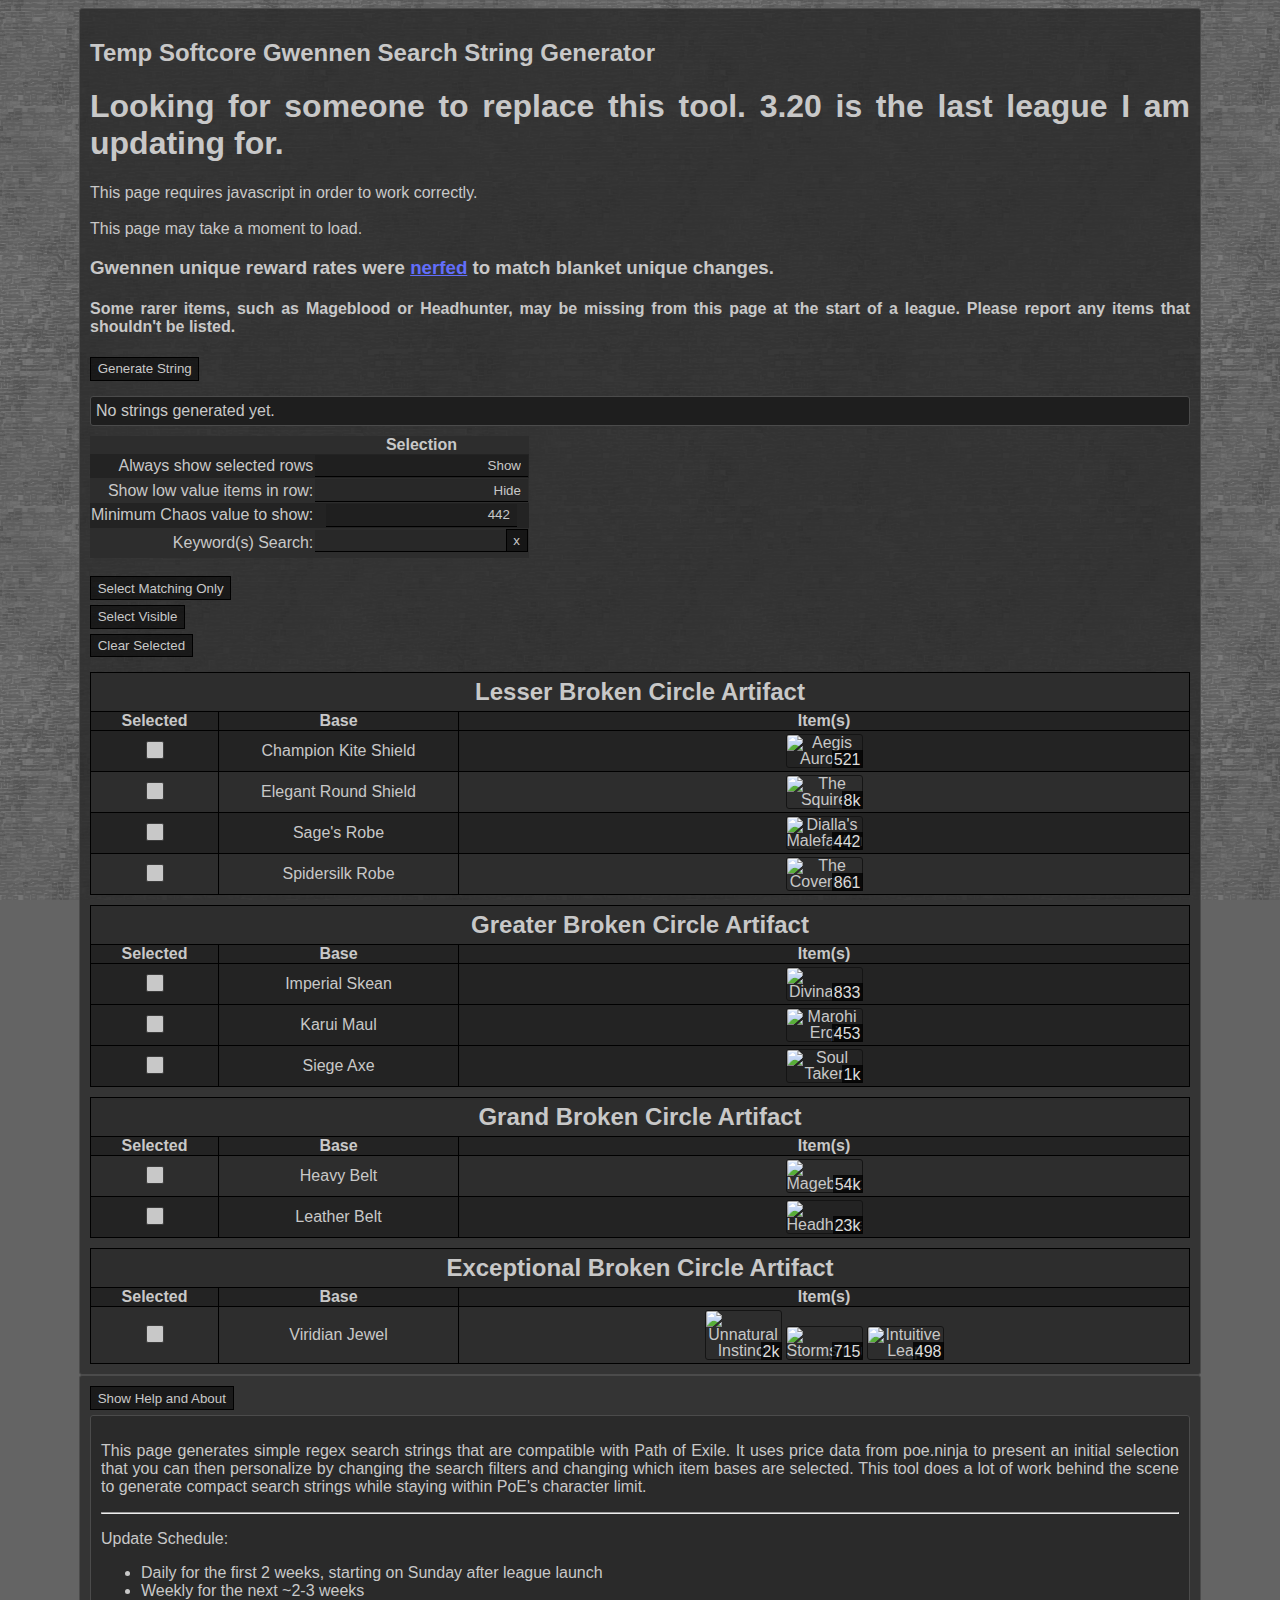
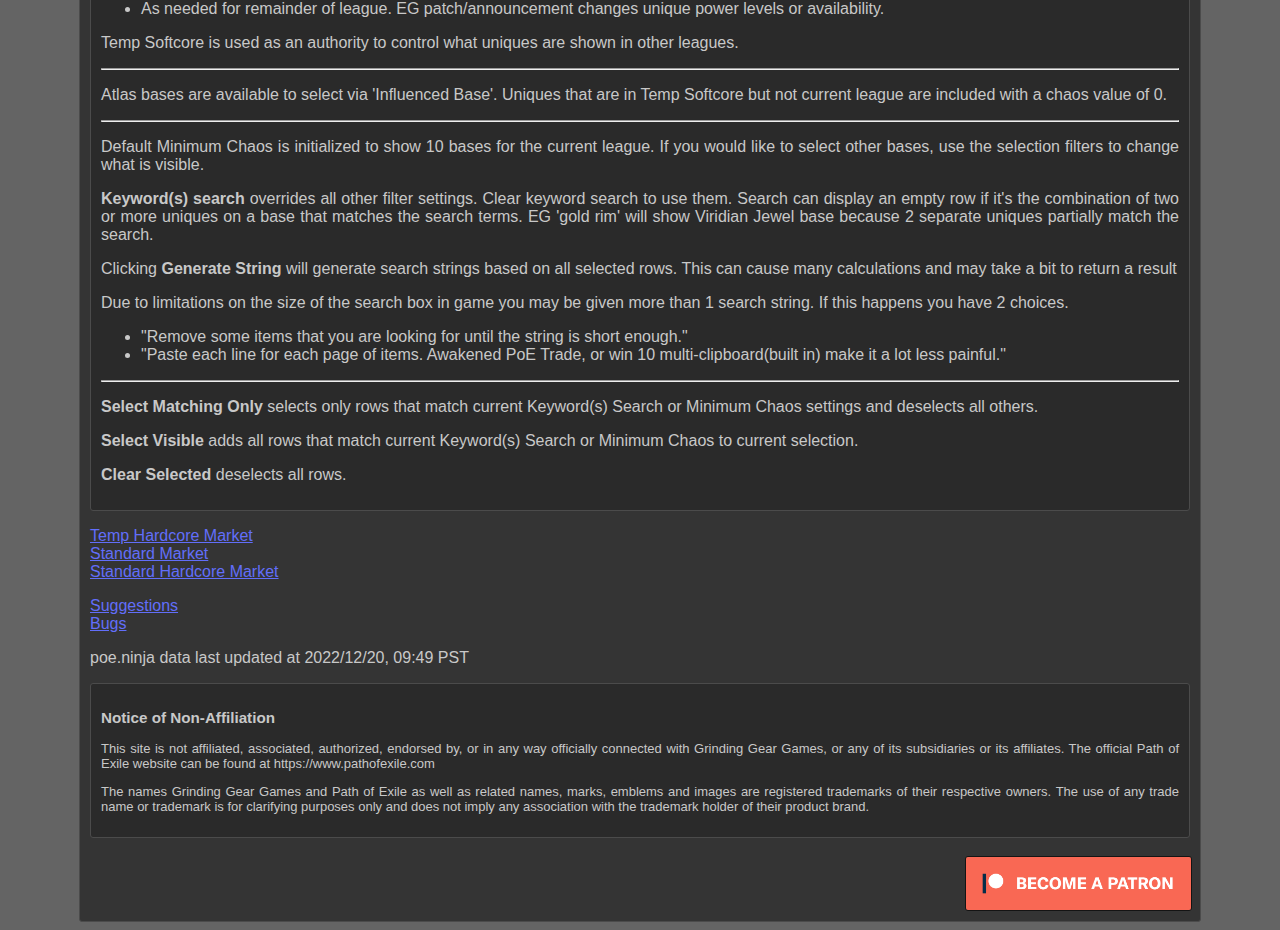
==== commit 26128a8a: "market update" ====
--- a/docs/index.html
+++ b/docs/index.html
@@ -1 +1 @@
-<!DOCTYPE html><html lang=en> <head><meta name=description content="PoE Gwennen regex generator."><meta name=keywords content="best videogames, free to play, free game, online games, fantasy games, PC games, PC gaming, Path of Exile"><meta charset=UTF-8><title>Temp Softcore Gwennen Regex Generator</title><script src=js/brython.js></script><script src=js/brython_modules.js></script><link href=css/layout.css rel=stylesheet type=text/css><link rel="shortcut icon" type=image/x-icon href=favicon.ico></head> <body onload="brython({debug: 1})"> <section class=main> <h2>Temp Softcore Gwennen Search String Generator</h2> <h1>Looking for someone to replace this tool. 3.20 is the last league I am updating for.</h1> <div id=loading> This page requires javascript in order to work correctly. <br><br> This page may take a moment to load. </div> <h3>Gwennen unique reward rates were <a href=https://www.reddit.com/r/pathofexile/comments/x05dq4/psa_gwennen_heavily_nerfed_in_319/ target=blank_>nerfed</a> to match blanket unique changes.</h3> <h4>Some rarer items, such as Mageblood or Headhunter, may be missing from this page at the start of a league. Please report any items that shouldn't be listed.</h4> <div id=regex_box> <div><button id=generate>Generate String</button></div> <div id=generated_strings class="sec_div grind">No strings generated yet.</div> </div> <div id=show_hide> <table> <tr><th></th><th>Selection</th></tr> <tr><td class=right_text>Always show selected rows</td><td><select id=always_show class="save onehundred"><option value=show>Show</option><option value=hide>Hide</option></select></td></tr> <tr><td class=right_text>Show low value items in row:</td><td><select id=hide_low_value class="save onehundred"><option value=hide>Hide</option><option value=show>Show</option></select></td></tr> <tr><td class=right_text>Minimum Chaos value to show:</td><td><input type=number min=0 step=1 value=470 id=chaos_filter class=save></td></tr> <tr><td class=right_text>Keyword(s) Search:</td><td><input type=text id=keywords class=save><button id=clear_keywords>x</button></td></tr> </table> <br> <div><button id=select_matching>Select Matching Only</button></div> <div><button id=select_visible>Select Visible</button></div> <div><button id=clear_selected>Clear Selected</button></div> </div> <div id=items> <table class="borders onehundred"> <col class=col_1> <col class=col_2> <col> <thead> <tr><th colspan=3><span class=title_text>Lesser Broken Circle Artifact</span></th></tr> <tr><th>Selected</th><th>Base</th><th>Item(s)</th></tr> </thead> <tbody> <tr data-id="ancient spirit shield" data-value=1 data-search="ancient spirit shield, kongming's stratagem" hidden><td><input id=check-ancient_spirit_shield type=checkbox data-id="ancient spirit shield" class=save></td><td>Ancient Spirit Shield</td><td><span class="container hidden_class" data-value=1 data-search="ancient spirit shield, kongming's stratagem"><img src=https://web.poecdn.com/gen/image/WzI1LDE0LHsiZiI6IjJESXRlbXMvQXJtb3Vycy9TaGllbGRzL0tvbmdtaW5nc1N0cmF0YWdlbSIsInciOjIsImgiOjIsInNjYWxlIjoxfV0/b7f1e57399/KongmingsStratagem.png alt="Kongming's Stratagem" title="Kongming's Stratagem" class=item_icon loading=lazy><span class=bottom-right>1</span></span></td></tr> <tr data-id="antique greaves" data-value=1 data-search="antique greaves, torchoak step" hidden><td><input id=check-antique_greaves type=checkbox data-id="antique greaves" class=save></td><td>Antique Greaves</td><td><span class="container hidden_class" data-value=1 data-search="antique greaves, torchoak step"><img src=https://web.poecdn.com/gen/image/WzI1LDE0LHsiZiI6IjJESXRlbXMvQXJtb3Vycy9Cb290cy84NTQ4MyIsInciOjIsImgiOjIsInNjYWxlIjoxfV0/5d406f4285/85483.png alt="Torchoak Step" title="Torchoak Step" class=item_icon loading=lazy><span class=bottom-right>1</span></span></td></tr> <tr data-id="apothecary's gloves" data-value=0 data-search="apothecary's gloves, influenced base" hidden><td><input id="check-apothecary's_gloves" type=checkbox data-id="apothecary's gloves" class=save></td><td>Apothecary's Gloves</td><td><span class="container hidden_class" data-value=0 data-search="apothecary's gloves, influenced base"><img src=img/influenced_base.png alt="Influenced Base" title="Influenced Base" class=item_icon loading=lazy><span class=bottom-right>0</span></span></td></tr> <tr data-id="arcanist gloves" data-value=1 data-search="arcanist gloves, grip of the council" hidden><td><input id=check-arcanist_gloves type=checkbox data-id="arcanist gloves" class=save></td><td>Arcanist Gloves</td><td><span class="container hidden_class" data-value=1 data-search="arcanist gloves, grip of the council"><img src=https://web.poecdn.com/gen/image/WzI1LDE0LHsiZiI6IjJESXRlbXMvQXJtb3Vycy9HbG92ZXMvR2xvdmVzSW50M1VuaXF1ZTIiLCJ3IjoyLCJoIjoyLCJzY2FsZSI6MX1d/88338fac41/GlovesInt3Unique2.png alt="Grip of the Council" title="Grip of the Council" class=item_icon loading=lazy><span class=bottom-right>1</span></span></td></tr> <tr data-id="arcanist slippers" data-value=1 data-search="arcanist slippers, inya's epiphany" hidden><td><input id=check-arcanist_slippers type=checkbox data-id="arcanist slippers" class=save></td><td>Arcanist Slippers</td><td><span class="container hidden_class" data-value=1 data-search="arcanist slippers, inya's epiphany"><img src=https://web.poecdn.com/gen/image/WzI1LDE0LHsiZiI6IjJESXRlbXMvQXJtb3Vycy9Cb290cy9QYWxlQ291bmNpbEJvb3RzIiwidyI6MiwiaCI6Miwic2NhbGUiOjF9XQ/78e277875f/PaleCouncilBoots.png alt="Inya's Epiphany" title="Inya's Epiphany" class=item_icon loading=lazy><span class=bottom-right>1</span></span></td></tr> <tr data-id="archon kite shield" data-value=24 data-search="archon kite shield, prism guardian, unyielding flame, invictus solaris" hidden><td><input id=check-archon_kite_shield type=checkbox data-id="archon kite shield" class=save></td><td>Archon Kite Shield</td><td><span class="container hidden_class" data-value=24 data-search="archon kite shield, prism guardian"><img src=https://web.poecdn.com/gen/image/WzI1LDE0LHsiZiI6IjJESXRlbXMvQXJtb3Vycy9TaGllbGRzL1RoZUNvcnVuZHVtIiwidyI6MiwiaCI6Mywic2NhbGUiOjF9XQ/f9ca50a663/TheCorundum.png alt="Prism Guardian" title="Prism Guardian" class=item_icon loading=lazy><span class=bottom-right>24</span></span><span class="container hidden_class" data-value=3 data-search="archon kite shield, unyielding flame"><img src=https://web.poecdn.com/gen/image/WzI1LDE0LHsiZiI6IjJESXRlbXMvQXJtb3Vycy9TaGllbGRzL0RhbW5hdGlvQWV0ZXJuYSIsInciOjIsImgiOjMsInNjYWxlIjoxfV0/755ec1c5d8/DamnatioAeterna.png alt="Unyielding Flame" title="Unyielding Flame" class=item_icon loading=lazy><span class=bottom-right>3</span></span><span class="container hidden_class" data-value=3 data-search="archon kite shield, invictus solaris"><img src=https://web.poecdn.com/gen/image/WzI1LDE0LHsiZiI6IjJESXRlbXMvQXJtb3Vycy9TaGllbGRzL0ludmljdHVzIiwidyI6MiwiaCI6Mywic2NhbGUiOjF9XQ/98194c56fe/Invictus.png alt="Invictus Solaris" title="Invictus Solaris" class=item_icon loading=lazy><span class=bottom-right>3</span></span></td></tr> <tr data-id="artillery quiver" data-value=0 data-search="artillery quiver, influenced base" hidden><td><input id=check-artillery_quiver type=checkbox data-id="artillery quiver" class=save></td><td>Artillery Quiver</td><td><span class="container hidden_class" data-value=0 data-search="artillery quiver, influenced base"><img src=img/influenced_base.png alt="Influenced Base" title="Influenced Base" class=item_icon loading=lazy><span class=bottom-right>0</span></span></td></tr> <tr data-id="assassin's garb" data-value=1 data-search="assassin's garb, cospri's will" hidden><td><input id="check-assassin's_garb" type=checkbox data-id="assassin's garb" class=save></td><td>Assassin's Garb</td><td><span class="container hidden_class" data-value=1 data-search="assassin's garb, cospri's will"><img src=https://web.poecdn.com/gen/image/WzI1LDE0LHsiZiI6IjJESXRlbXMvQXJtb3Vycy9Cb2R5QXJtb3Vycy9Db3NwcmlzV2lsbCIsInciOjIsImgiOjMsInNjYWxlIjoxfV0/e7801b1322/CosprisWill.png alt="Cospri's Will" title="Cospri's Will" class=item_icon loading=lazy><span class=bottom-right>1</span></span></td></tr> <tr data-id="assassin's mitts" data-value=1 data-search="assassin's mitts, snakebite" hidden><td><input id="check-assassin's_mitts" type=checkbox data-id="assassin's mitts" class=save></td><td>Assassin's Mitts</td><td><span class="container hidden_class" data-value=1 data-search="assassin's mitts, snakebite"><img src=https://web.poecdn.com/gen/image/WzI1LDE0LHsiZiI6IjJESXRlbXMvQXJtb3Vycy9HbG92ZXMvZnJlbnp5Z2xvdmVzIiwidyI6MiwiaCI6Miwic2NhbGUiOjF9XQ/2d25853f41/frenzygloves.png alt=Snakebite title=Snakebite class=item_icon loading=lazy><span class=bottom-right>1</span></span></td></tr> <tr data-id="astral plate" data-value=2 data-search="astral plate, death's oath, blunderbore" hidden><td><input id=check-astral_plate type=checkbox data-id="astral plate" class=save></td><td>Astral Plate</td><td><span class="container hidden_class" data-value=2 data-search="astral plate, death's oath"><img src=https://web.poecdn.com/gen/image/WzI1LDE0LHsiZiI6IjJESXRlbXMvQXJtb3Vycy9Cb2R5QXJtb3Vycy9EZWF0aHNvYXRoIiwidyI6MiwiaCI6Mywic2NhbGUiOjF9XQ/f81375e335/Deathsoath.png alt="Death's Oath" title="Death's Oath" class=item_icon loading=lazy><span class=bottom-right>2</span></span><span class="container hidden_class" data-value=1 data-search="astral plate, blunderbore"><img src=https://web.poecdn.com/gen/image/WzI1LDE0LHsiZiI6IjJESXRlbXMvQXJtb3Vycy9Cb2R5QXJtb3Vycy9CbHVuZGVyYm9yZSIsInciOjIsImgiOjMsInNjYWxlIjoxfV0/4b34ebf3fe/Blunderbore.png alt=Blunderbore title=Blunderbore class=item_icon loading=lazy><span class=bottom-right>1</span></span></td></tr> <tr data-id="aventail helmet" data-value=1 data-search="aventail helmet, mindspiral" hidden><td><input id=check-aventail_helmet type=checkbox data-id="aventail helmet" class=save></td><td>Aventail Helmet</td><td><span class="container hidden_class" data-value=1 data-search="aventail helmet, mindspiral"><img src=https://web.poecdn.com/gen/image/WzI1LDE0LHsiZiI6IjJESXRlbXMvQXJtb3Vycy9IZWxtZXRzL01pbmRzcGlyYWwiLCJ3IjoyLCJoIjoyLCJzY2FsZSI6MX1d/e4b2c14ad7/Mindspiral.png alt=Mindspiral title=Mindspiral class=item_icon loading=lazy><span class=bottom-right>1</span></span></td></tr> <tr data-id="barbute helmet" data-value=1 data-search="barbute helmet, thrillsteel" hidden><td><input id=check-barbute_helmet type=checkbox data-id="barbute helmet" class=save></td><td>Barbute Helmet</td><td><span class="container hidden_class" data-value=1 data-search="barbute helmet, thrillsteel"><img src=https://web.poecdn.com/gen/image/WzI1LDE0LHsiZiI6IjJESXRlbXMvQXJtb3Vycy9IZWxtZXRzL0hlbG1vZldhciIsInciOjIsImgiOjIsInNjYWxlIjoxfV0/887e20115c/HelmofWar.png alt=Thrillsteel title=Thrillsteel class=item_icon loading=lazy><span class=bottom-right>1</span></span></td></tr> <tr data-id="baroque round shield" data-value=1 data-search="baroque round shield, daresso's courage" hidden><td><input id=check-baroque_round_shield type=checkbox data-id="baroque round shield" class=save></td><td>Baroque Round Shield</td><td><span class="container hidden_class" data-value=1 data-search="baroque round shield, daresso's courage"><img src=https://web.poecdn.com/gen/image/WzI1LDE0LHsiZiI6IjJESXRlbXMvQXJtb3Vycy9TaGllbGRzL1NoaWVsZFN0ckRleFVuaXF1ZTEiLCJ3IjoyLCJoIjozLCJzY2FsZSI6MX1d/320f1e78fa/ShieldStrDexUnique1.png alt="Daresso's Courage" title="Daresso's Courage" class=item_icon loading=lazy><span class=bottom-right>1</span></span></td></tr> <tr data-id="blazing arrow quiver" data-value=0 data-search="blazing arrow quiver, blackgleam" hidden><td><input id=check-blazing_arrow_quiver type=checkbox data-id="blazing arrow quiver" class=save></td><td>Blazing Arrow Quiver</td><td><span class="container hidden_class" data-value=0 data-search="blazing arrow quiver, blackgleam"><img src=https://web.poecdn.com/gen/image/WzI1LDE0LHsiZiI6IjJESXRlbXMvUXVpdmVycy9RdWl2ZXJVbmlxdWUxIiwidyI6MiwiaCI6Mywic2NhbGUiOjF9XQ/797ce777ed/QuiverUnique1.png alt=Blackgleam title=Blackgleam class=item_icon loading=lazy><span class=bottom-right>0</span></span></td></tr> <tr data-id="blunt arrow quiver" data-value=1 data-search="blunt arrow quiver, rearguard" hidden><td><input id=check-blunt_arrow_quiver type=checkbox data-id="blunt arrow quiver" class=save></td><td>Blunt Arrow Quiver</td><td><span class="container hidden_class" data-value=1 data-search="blunt arrow quiver, rearguard"><img src=https://web.poecdn.com/gen/image/WzI1LDE0LHsiZiI6IjJESXRlbXMvUXVpdmVycy9SZWFyZ3VhcmQiLCJ3IjoyLCJoIjozLCJzY2FsZSI6MX1d/9b285161a6/Rearguard.png alt=Rearguard title=Rearguard class=item_icon loading=lazy><span class=bottom-right>1</span></span></td></tr> <tr data-id="bone armour" data-value=1 data-search="bone armour, bloodbond" hidden><td><input id=check-bone_armour type=checkbox data-id="bone armour" class=save></td><td>Bone Armour</td><td><span class="container hidden_class" data-value=1 data-search="bone armour, bloodbond"><img src=https://web.poecdn.com/gen/image/WzI1LDE0LHsiZiI6IjJESXRlbXMvQXJtb3Vycy9Cb2R5QXJtb3Vycy9Db21tdW5hbEZsZXNoIiwidyI6MiwiaCI6Mywic2NhbGUiOjF9XQ/ad6a787fcf/CommunalFlesh.png alt=Bloodbond title=Bloodbond class=item_icon loading=lazy><span class=bottom-right>1</span></span></td></tr> <tr data-id="bone circlet" data-value=1 data-search="bone circlet, wraithlord" hidden><td><input id=check-bone_circlet type=checkbox data-id="bone circlet" class=save></td><td>Bone Circlet</td><td><span class="container hidden_class" data-value=1 data-search="bone circlet, wraithlord"><img src=https://web.poecdn.com/gen/image/WzI1LDE0LHsiZiI6IjJESXRlbXMvQXJtb3Vycy9IZWxtZXRzL1dyYWl0aGxvcmQiLCJ3IjoyLCJoIjoyLCJzY2FsZSI6MX1d/090d3d6bb3/Wraithlord.png alt=Wraithlord title=Wraithlord class=item_icon loading=lazy><span class=bottom-right>1</span></span></td></tr> <tr data-id="bone helmet" data-value=0 data-search="bone helmet, influenced base, ancient skull" hidden><td><input id=check-bone_helmet type=checkbox data-id="bone helmet" class=save></td><td>Bone Helmet</td><td><span class="container hidden_class" data-value=0 data-search="bone helmet, influenced base"><img src=img/influenced_base.png alt="Influenced Base" title="Influenced Base" class=item_icon loading=lazy><span class=bottom-right>0</span></span><span class="container hidden_class" data-value=3 data-search="bone helmet, ancient skull"><img src=https://web.poecdn.com/gen/image/WzI1LDE0LHsiZiI6IjJESXRlbXMvRWZmZWN0cy9IYXRzL0NodWh1dGx1c1NrdWxsIiwidyI6MiwiaCI6Miwic2NhbGUiOjF9XQ/65537c5ac3/ChuhutlusSkull.png alt="Ancient Skull" title="Ancient Skull" class=item_icon loading=lazy><span class=bottom-right>3</span></span></td></tr> <tr data-id="branded kite shield" data-value=8 data-search="branded kite shield, saffell's frame" hidden><td><input id=check-branded_kite_shield type=checkbox data-id="branded kite shield" class=save></td><td>Branded Kite Shield</td><td><span class="container hidden_class" data-value=8 data-search="branded kite shield, saffell's frame"><img src=https://web.poecdn.com/gen/image/WzI1LDE0LHsiZiI6IjJESXRlbXMvQXJtb3Vycy9TaGllbGRzL1NoaWVsZFN0ckludFVuaXF1ZTYiLCJ3IjoyLCJoIjozLCJzY2FsZSI6MX1d/89281a7dc3/ShieldStrIntUnique6.png alt="Saffell's Frame" title="Saffell's Frame" class=item_icon loading=lazy><span class=bottom-right>8</span></span></td></tr> <tr data-id="brass spirit shield" data-value=1 data-search="brass spirit shield, sentari's answer" hidden><td><input id=check-brass_spirit_shield type=checkbox data-id="brass spirit shield" class=save></td><td>Brass Spirit Shield</td><td><span class="container hidden_class" data-value=1 data-search="brass spirit shield, sentari's answer"><img src=https://web.poecdn.com/gen/image/WzI1LDE0LHsiZiI6IjJESXRlbXMvQXJtb3Vycy9TaGllbGRzL1NhbnRhcmlzQW5zd2VyIiwidyI6MiwiaCI6Miwic2NhbGUiOjF9XQ/f4438d618f/SantarisAnswer.png alt="Sentari's Answer" title="Sentari's Answer" class=item_icon loading=lazy><span class=bottom-right>1</span></span></td></tr> <tr data-id="bronze gauntlets" data-value=0 data-search="bronze gauntlets, giantsbane" hidden><td><input id=check-bronze_gauntlets type=checkbox data-id="bronze gauntlets" class=save></td><td>Bronze Gauntlets</td><td><span class="container hidden_class" data-value=0 data-search="bronze gauntlets, giantsbane"><img src=https://web.poecdn.com/gen/image/WzI1LDE0LHsiZiI6IjJESXRlbXMvQXJtb3Vycy9HbG92ZXMvRGVhdGhmb3JnZSIsInciOjIsImgiOjIsInNjYWxlIjoxfV0/88c0b6908a/Deathforge.png alt=Giantsbane title=Giantsbane class=item_icon loading=lazy><span class=bottom-right>0</span></span></td></tr> <tr data-id="bronzescale boots" data-value=1 data-search="bronzescale boots, lioneye's paws" hidden><td><input id=check-bronzescale_boots type=checkbox data-id="bronzescale boots" class=save></td><td>Bronzescale Boots</td><td><span class="container hidden_class" data-value=1 data-search="bronzescale boots, lioneye's paws"><img src=https://web.poecdn.com/gen/image/WzI1LDE0LHsiZiI6IjJESXRlbXMvQXJtb3Vycy9Cb290cy9MaW9uZXllc1Bhd3MiLCJ3IjoyLCJoIjoyLCJzY2FsZSI6MX1d/550a8f59d4/LioneyesPaws.png alt="Lioneye's Paws" title="Lioneye's Paws" class=item_icon loading=lazy><span class=bottom-right>1</span></span></td></tr> <tr data-id="bronzescale gauntlets" data-value=2 data-search="bronzescale gauntlets, vaal caress, slitherpinch" hidden><td><input id=check-bronzescale_gauntlets type=checkbox data-id="bronzescale gauntlets" class=save></td><td>Bronzescale Gauntlets</td><td><span class="container hidden_class" data-value=2 data-search="bronzescale gauntlets, vaal caress"><img src=https://web.poecdn.com/gen/image/WzI1LDE0LHsiZiI6IjJESXRlbXMvQXJtb3Vycy9HbG92ZXMvVmFhbENhcmVzcyIsInciOjIsImgiOjIsInNjYWxlIjoxfV0/1caec1617d/VaalCaress.png alt="Vaal Caress" title="Vaal Caress" class=item_icon loading=lazy><span class=bottom-right>2</span></span><span class="container hidden_class" data-value=0 data-search="bronzescale gauntlets, slitherpinch"><img src=https://web.poecdn.com/gen/image/WzI1LDE0LHsiZiI6IjJESXRlbXMvQXJtb3Vycy9HbG92ZXMvU2xpdGhlcnBpbmNoIiwidyI6MiwiaCI6Miwic2NhbGUiOjF9XQ/8f23a9535d/Slitherpinch.png alt=Slitherpinch title=Slitherpinch class=item_icon loading=lazy><span class=bottom-right>0</span></span></td></tr> <tr data-id="buckskin tunic" data-value=0 data-search="buckskin tunic, ashrend" hidden><td><input id=check-buckskin_tunic type=checkbox data-id="buckskin tunic" class=save></td><td>Buckskin Tunic</td><td><span class="container hidden_class" data-value=0 data-search="buckskin tunic, ashrend"><img src=https://web.poecdn.com/gen/image/WzI1LDE0LHsiZiI6IjJESXRlbXMvQXJtb3Vycy9Cb2R5QXJtb3Vycy9Bc2hyZW5kIiwidyI6MiwiaCI6Mywic2NhbGUiOjF9XQ/9755e9fe99/Ashrend.png alt=Ashrend title=Ashrend class=item_icon loading=lazy><span class=bottom-right>0</span></span></td></tr> <tr data-id="callous mask" data-value=1 data-search="callous mask, eye of malice" hidden><td><input id=check-callous_mask type=checkbox data-id="callous mask" class=save></td><td>Callous Mask</td><td><span class="container hidden_class" data-value=1 data-search="callous mask, eye of malice"><img src=https://web.poecdn.com/gen/image/WzI1LDE0LHsiZiI6IjJESXRlbXMvQXJtb3Vycy9IZWxtZXRzL0V5ZU9mRGVzaXJlIiwidyI6MiwiaCI6Miwic2NhbGUiOjF9XQ/4218c3cc66/EyeOfDesire.png alt="Eye of Malice" title="Eye of Malice" class=item_icon loading=lazy><span class=bottom-right>1</span></span></td></tr> <tr data-id="cardinal round shield" data-value=3 data-search="cardinal round shield, vix lunaris" hidden><td><input id=check-cardinal_round_shield type=checkbox data-id="cardinal round shield" class=save></td><td>Cardinal Round Shield</td><td><span class="container hidden_class" data-value=3 data-search="cardinal round shield, vix lunaris"><img src=https://web.poecdn.com/gen/image/WzI1LDE0LHsiZiI6IjJESXRlbXMvQXJtb3Vycy9TaGllbGRzL1NoaWVsZFN0ckRleFVuaXF1ZTQiLCJ3IjoyLCJoIjozLCJzY2FsZSI6MX1d/24175c8ffb/ShieldStrDexUnique4.png alt="Vix Lunaris" title="Vix Lunaris" class=item_icon loading=lazy><span class=bottom-right>3</span></span></td></tr> <tr data-id="carnal armour" data-value=1 data-search="carnal armour, the restless ward" hidden><td><input id=check-carnal_armour type=checkbox data-id="carnal armour" class=save></td><td>Carnal Armour</td><td><span class="container hidden_class" data-value=1 data-search="carnal armour, the restless ward"><img src=https://web.poecdn.com/gen/image/WzI1LDE0LHsiZiI6IjJESXRlbXMvQXJtb3Vycy9Cb2R5QXJtb3Vycy9UaGVSZXN0bGVzc1dhcmQiLCJ3IjoyLCJoIjozLCJzY2FsZSI6MX1d/2508832517/TheRestlessWard.png alt="The Restless Ward" title="The Restless Ward" class=item_icon loading=lazy><span class=bottom-right>1</span></span></td></tr> <tr data-id="carnal boots" data-value=20 data-search="carnal boots, corpsewalker" hidden><td><input id=check-carnal_boots type=checkbox data-id="carnal boots" class=save></td><td>Carnal Boots</td><td><span class="container hidden_class" data-value=20 data-search="carnal boots, corpsewalker"><img src=https://web.poecdn.com/gen/image/WzI1LDE0LHsiZiI6IjJESXRlbXMvQXJtb3Vycy9Cb290cy9EaXN0dXJiVGhlRGVhZCIsInciOjIsImgiOjIsInNjYWxlIjoxfV0/fabb05d84e/DisturbTheDead.png alt=Corpsewalker title=Corpsewalker class=item_icon loading=lazy><span class=bottom-right>20</span></span></td></tr> <tr data-id="carnal mitts" data-value=1 data-search="carnal mitts, the embalmer, algor mortis" hidden><td><input id=check-carnal_mitts type=checkbox data-id="carnal mitts" class=save></td><td>Carnal Mitts</td><td><span class="container hidden_class" data-value=1 data-search="carnal mitts, the embalmer"><img src=https://web.poecdn.com/gen/image/WzI1LDE0LHsiZiI6IjJESXRlbXMvQXJtb3Vycy9HbG92ZXMvQWxsZWxvcGF0aHkiLCJ3IjoyLCJoIjoyLCJzY2FsZSI6MX1d/bcf128d770/Allelopathy.png alt="The Embalmer" title="The Embalmer" class=item_icon loading=lazy><span class=bottom-right>1</span></span><span class="container hidden_class" data-value=1 data-search="carnal mitts, algor mortis"><img src=https://web.poecdn.com/gen/image/WzI1LDE0LHsiZiI6IjJESXRlbXMvQXJtb3Vycy9HbG92ZXMvVGFuZ21henVhcm1vdXJnbG92ZXMiLCJ3IjoyLCJoIjoyLCJzY2FsZSI6MX1d/fff14c8039/Tangmazuarmourgloves.png alt="Algor Mortis" title="Algor Mortis" class=item_icon loading=lazy><span class=bottom-right>1</span></span></td></tr> <tr data-id="cedar tower shield" data-value=0 data-search="cedar tower shield, trolltimber spire" hidden><td><input id=check-cedar_tower_shield type=checkbox data-id="cedar tower shield" class=save></td><td>Cedar Tower Shield</td><td><span class="container hidden_class" data-value=0 data-search="cedar tower shield, trolltimber spire"><img src=https://web.poecdn.com/gen/image/WzI1LDE0LHsiZiI6IjJESXRlbXMvQXJtb3Vycy9TaGllbGRzL1NoaWVsZFN0clVuaXF1ZTMiLCJ3IjoyLCJoIjo0LCJzY2FsZSI6MX1d/062f3d11c8/ShieldStrUnique3.png alt="Trolltimber Spire" title="Trolltimber Spire" class=item_icon loading=lazy><span class=bottom-right>0</span></span></td></tr> <tr data-id="chain gloves" data-value=0 data-search="chain gloves, shackles of the wretched" hidden><td><input id=check-chain_gloves type=checkbox data-id="chain gloves" class=save></td><td>Chain Gloves</td><td><span class="container hidden_class" data-value=0 data-search="chain gloves, shackles of the wretched"><img src=https://web.poecdn.com/gen/image/WzI1LDE0LHsiZiI6IjJESXRlbXMvQXJtb3Vycy9HbG92ZXMvUmVjYWxsaW5ndGhlV3JldGNoZWQiLCJ3IjoyLCJoIjoyLCJzY2FsZSI6MX1d/faf70b1bf0/RecallingtheWretched.png alt="Shackles of the Wretched" title="Shackles of the Wretched" class=item_icon loading=lazy><span class=bottom-right>0</span></span></td></tr> <tr data-id="champion kite shield" data-value=470 data-search="champion kite shield, aegis aurora"><td><input id=check-champion_kite_shield type=checkbox data-id="champion kite shield" class=save></td><td>Champion Kite Shield</td><td><span class=container data-value=470 data-search="champion kite shield, aegis aurora"><img src=https://web.poecdn.com/gen/image/WzI1LDE0LHsiZiI6IjJESXRlbXMvQXJtb3Vycy9TaGllbGRzL1NoaWVsZFN0ckludFVuaXF1ZTd1bmlxdWUiLCJ3IjoyLCJoIjozLCJzY2FsZSI6MX1d/ae1ec0f5d1/ShieldStrIntUnique7unique.png alt="Aegis Aurora" title="Aegis Aurora" class=item_icon loading=lazy><span class=bottom-right>470</span></span></td></tr> <tr data-id="chiming spirit shield" data-value=1 data-search="chiming spirit shield, the eternal apple" hidden><td><input id=check-chiming_spirit_shield type=checkbox data-id="chiming spirit shield" class=save></td><td>Chiming Spirit Shield</td><td><span class="container hidden_class" data-value=1 data-search="chiming spirit shield, the eternal apple"><img src=https://web.poecdn.com/gen/image/WzI1LDE0LHsiZiI6IjJESXRlbXMvQXJtb3Vycy9TaGllbGRzL1RoZUV0ZXJuYWxBcHBsZSIsInciOjIsImgiOjIsInNjYWxlIjoxfV0/0f1033587d/TheEternalApple.png alt="The Eternal Apple" title="The Eternal Apple" class=item_icon loading=lazy><span class=bottom-right>1</span></span></td></tr> <tr data-id="clasped boots" data-value=1 data-search="clasped boots, sundance" hidden><td><input id=check-clasped_boots type=checkbox data-id="clasped boots" class=save></td><td>Clasped Boots</td><td><span class="container hidden_class" data-value=1 data-search="clasped boots, sundance"><img src=https://web.poecdn.com/gen/image/WzI1LDE0LHsiZiI6IjJESXRlbXMvQXJtb3Vycy9Cb290cy9TdW5kYW5jZSIsInciOjIsImgiOjIsInNjYWxlIjoxfV0/b3a611197c/Sundance.png alt=Sundance title=Sundance class=item_icon loading=lazy><span class=bottom-right>1</span></span></td></tr> <tr data-id="clasped mitts" data-value=1 data-search="clasped mitts, shadows and dust, aukuna's will" hidden><td><input id=check-clasped_mitts type=checkbox data-id="clasped mitts" class=save></td><td>Clasped Mitts</td><td><span class="container hidden_class" data-value=1 data-search="clasped mitts, shadows and dust"><img src=https://web.poecdn.com/gen/image/WzI1LDE0LHsiZiI6IjJESXRlbXMvQXJtb3Vycy9HbG92ZXMvU2hhZG93c0FuZER1c3QiLCJ3IjoyLCJoIjoyLCJzY2FsZSI6MX1d/80cb67dfe9/ShadowsAndDust.png alt="Shadows and Dust" title="Shadows and Dust" class=item_icon loading=lazy><span class=bottom-right>1</span></span><span class="container hidden_class" data-value=1 data-search="clasped mitts, aukuna's will"><img src=https://web.poecdn.com/gen/image/WzI1LDE0LHsiZiI6IjJESXRlbXMvQXJtb3Vycy9HbG92ZXMvQXVrdW5hc1dpbGwiLCJ3IjoyLCJoIjoyLCJzY2FsZSI6MX1d/b3a94fe874/AukunasWill.png alt="Aukuna's Will" title="Aukuna's Will" class=item_icon loading=lazy><span class=bottom-right>1</span></span></td></tr> <tr data-id="close helmet" data-value=1 data-search="close helmet, the baron" hidden><td><input id=check-close_helmet type=checkbox data-id="close helmet" class=save></td><td>Close Helmet</td><td><span class="container hidden_class" data-value=1 data-search="close helmet, the baron"><img src=https://web.poecdn.com/gen/image/WzI1LDE0LHsiZiI6IjJESXRlbXMvQXJtb3Vycy9IZWxtZXRzL1RoZUJhcm9uIiwidyI6MiwiaCI6Miwic2NhbGUiOjF9XQ/7a7ba87170/TheBaron.png alt="The Baron" title="The Baron" class=item_icon loading=lazy><span class=bottom-right>1</span></span></td></tr> <tr data-id="colossal tower shield" data-value=1 data-search="colossal tower shield, ahn's heritage" hidden><td><input id=check-colossal_tower_shield type=checkbox data-id="colossal tower shield" class=save></td><td>Colossal Tower Shield</td><td><span class="container hidden_class" data-value=1 data-search="colossal tower shield, ahn's heritage"><img src=https://web.poecdn.com/gen/image/WzI1LDE0LHsiZiI6IjJESXRlbXMvQXJtb3Vycy9TaGllbGRzL0FobnNIZXJpdGFnZSIsInciOjIsImgiOjQsInNjYWxlIjoxfV0/5a4ca9d54a/AhnsHeritage.png alt="Ahn's Heritage" title="Ahn's Heritage" class=item_icon loading=lazy><span class=bottom-right>1</span></span></td></tr> <tr data-id="compound spiked shield" data-value=1 data-search="compound spiked shield, maligaro's lens" hidden><td><input id=check-compound_spiked_shield type=checkbox data-id="compound spiked shield" class=save></td><td>Compound Spiked Shield</td><td><span class="container hidden_class" data-value=1 data-search="compound spiked shield, maligaro's lens"><img src=https://web.poecdn.com/gen/image/WzI1LDE0LHsiZiI6IjJESXRlbXMvQXJtb3Vycy9TaGllbGRzL01hbGlnYXJvc0xlbnMiLCJ3IjoyLCJoIjoyLCJzY2FsZSI6MX1d/514791cb42/MaligarosLens.png alt="Maligaro's Lens" title="Maligaro's Lens" class=item_icon loading=lazy><span class=bottom-right>1</span></span></td></tr> <tr data-id="conjurer boots" data-value=1 data-search="conjurer boots, rainbowstride" hidden><td><input id=check-conjurer_boots type=checkbox data-id="conjurer boots" class=save></td><td>Conjurer Boots</td><td><span class="container hidden_class" data-value=1 data-search="conjurer boots, rainbowstride"><img src=https://web.poecdn.com/gen/image/WzI1LDE0LHsiZiI6IjJESXRlbXMvQXJtb3Vycy9Cb290cy9yYWluYm93c3RyaWRlIiwidyI6MiwiaCI6Miwic2NhbGUiOjF9XQ/bf663baf47/rainbowstride.png alt=Rainbowstride title=Rainbowstride class=item_icon loading=lazy><span class=bottom-right>1</span></span></td></tr> <tr data-id="conjurer gloves" data-value=1 data-search="conjurer gloves, voidbringer" hidden><td><input id=check-conjurer_gloves type=checkbox data-id="conjurer gloves" class=save></td><td>Conjurer Gloves</td><td><span class="container hidden_class" data-value=1 data-search="conjurer gloves, voidbringer"><img src=https://web.poecdn.com/gen/image/WzI1LDE0LHsiZiI6IjJESXRlbXMvQXJtb3Vycy9HbG92ZXMvSGVsbGJyaW5nZXIiLCJ3IjoyLCJoIjoyLCJzY2FsZSI6MX1d/d82eb1cc3f/Hellbringer.png alt=Voidbringer title=Voidbringer class=item_icon loading=lazy><span class=bottom-right>1</span></span></td></tr> <tr data-id="conquest chainmail" data-value=0 data-search="conquest chainmail, kingsguard" hidden><td><input id=check-conquest_chainmail type=checkbox data-id="conquest chainmail" class=save></td><td>Conquest Chainmail</td><td><span class="container hidden_class" data-value=0 data-search="conquest chainmail, kingsguard"><img src=https://web.poecdn.com/gen/image/WzI1LDE0LHsiZiI6IjJESXRlbXMvQXJtb3Vycy9Cb2R5QXJtb3Vycy9LaW5nc2d1YXJkIiwidyI6MiwiaCI6Mywic2NhbGUiOjF9XQ/28d6e7ff11/Kingsguard.png alt=Kingsguard title=Kingsguard class=item_icon loading=lazy><span class=bottom-right>0</span></span></td></tr> <tr data-id="copper plate" data-value=1 data-search="copper plate, solaris lorica" hidden><td><input id=check-copper_plate type=checkbox data-id="copper plate" class=save></td><td>Copper Plate</td><td><span class="container hidden_class" data-value=1 data-search="copper plate, solaris lorica"><img src=https://web.poecdn.com/gen/image/WzI1LDE0LHsiZiI6IjJESXRlbXMvQXJtb3Vycy9Cb2R5QXJtb3Vycy90b3JuZmxlc2hvZmdvZHMiLCJ3IjoyLCJoIjozLCJzY2FsZSI6MX1d/420988ec91/tornfleshofgods.png alt="Solaris Lorica" title="Solaris Lorica" class=item_icon loading=lazy><span class=bottom-right>1</span></span></td></tr> <tr data-id="corrugated buckler" data-value=1 data-search="corrugated buckler, great old one's ward" hidden><td><input id=check-corrugated_buckler type=checkbox data-id="corrugated buckler" class=save></td><td>Corrugated Buckler</td><td><span class="container hidden_class" data-value=1 data-search="corrugated buckler, great old one's ward"><img src=https://web.poecdn.com/gen/image/WzI1LDE0LHsiZiI6IjJESXRlbXMvQXJtb3Vycy9TaGllbGRzL0dyZWF0T2xkT25lc1dhcmQiLCJ3IjoyLCJoIjoyLCJzY2FsZSI6MX1d/3c0efbf6be/GreatOldOnesWard.png alt="Great Old One's Ward" title="Great Old One's Ward" class=item_icon loading=lazy><span class=bottom-right>1</span></span></td></tr> <tr data-id="crusader chainmail" data-value=1 data-search="crusader chainmail, ambu's charge" hidden><td><input id=check-crusader_chainmail type=checkbox data-id="crusader chainmail" class=save></td><td>Crusader Chainmail</td><td><span class="container hidden_class" data-value=1 data-search="crusader chainmail, ambu's charge"><img src=https://web.poecdn.com/gen/image/WzI1LDE0LHsiZiI6IjJESXRlbXMvQXJtb3Vycy9Cb2R5QXJtb3Vycy9TdHJJbnQzQVVuaXF1ZTIiLCJ3IjoyLCJoIjozLCJzY2FsZSI6MX1d/9928614b24/StrInt3AUnique2.png alt="Ambu's Charge" title="Ambu's Charge" class=item_icon loading=lazy><span class=bottom-right>1</span></span></td></tr> <tr data-id="crusader gloves" data-value=1 data-search="crusader gloves, repentance" hidden><td><input id=check-crusader_gloves type=checkbox data-id="crusader gloves" class=save></td><td>Crusader Gloves</td><td><span class="container hidden_class" data-value=1 data-search="crusader gloves, repentance"><img src=https://web.poecdn.com/gen/image/WzI1LDE0LHsiZiI6IjJESXRlbXMvQXJtb3Vycy9HbG92ZXMvUmVwZW50YW5jZSIsInciOjIsImgiOjIsInNjYWxlIjoxfV0/20af664d44/Repentance.png alt=Repentance title=Repentance class=item_icon loading=lazy><span class=bottom-right>1</span></span></td></tr> <tr data-id="crusader plate" data-value=1 data-search="crusader plate, lioneye's vision" hidden><td><input id=check-crusader_plate type=checkbox data-id="crusader plate" class=save></td><td>Crusader Plate</td><td><span class="container hidden_class" data-value=1 data-search="crusader plate, lioneye's vision"><img src=https://web.poecdn.com/gen/image/WzI1LDE0LHsiZiI6IjJESXRlbXMvQXJtb3Vycy9Cb2R5QXJtb3Vycy9MaW9uZXllc0FybW91ciIsInciOjIsImgiOjMsInNjYWxlIjoxfV0/b6e10a9216/LioneyesArmour.png alt="Lioneye's Vision" title="Lioneye's Vision" class=item_icon loading=lazy><span class=bottom-right>1</span></span></td></tr> <tr data-id="cutthroat's garb" data-value=1 data-search="cutthroat's garb, bronn's lithe" hidden><td><input id="check-cutthroat's_garb" type=checkbox data-id="cutthroat's garb" class=save></td><td>Cutthroat's Garb</td><td><span class="container hidden_class" data-value=1 data-search="cutthroat's garb, bronn's lithe"><img src=https://web.poecdn.com/gen/image/WzI1LDE0LHsiZiI6IjJESXRlbXMvQXJtb3Vycy9Cb2R5QXJtb3Vycy9Ccm9ubnNsaXRoZSIsInciOjIsImgiOjMsInNjYWxlIjoxfV0/80b9cf6b0b/Bronnslithe.png alt="Bronn's Lithe" title="Bronn's Lithe" class=item_icon loading=lazy><span class=bottom-right>1</span></span></td></tr> <tr data-id="deerskin boots" data-value=1 data-search="deerskin boots, deerstalker" hidden><td><input id=check-deerskin_boots type=checkbox data-id="deerskin boots" class=save></td><td>Deerskin Boots</td><td><span class="container hidden_class" data-value=1 data-search="deerskin boots, deerstalker"><img src=https://web.poecdn.com/gen/image/WzI1LDE0LHsiZiI6IjJESXRlbXMvQXJtb3Vycy9Cb290cy9Cb290c0RleFVuaXF1ZTEiLCJ3IjoyLCJoIjoyLCJzY2FsZSI6MX1d/8d8725b395/BootsDexUnique1.png alt=Deerstalker title=Deerstalker class=item_icon loading=lazy><span class=bottom-right>1</span></span></td></tr> <tr data-id="deerskin gloves" data-value=1 data-search="deerskin gloves, maligaro's virtuosity" hidden><td><input id=check-deerskin_gloves type=checkbox data-id="deerskin gloves" class=save></td><td>Deerskin Gloves</td><td><span class="container hidden_class" data-value=1 data-search="deerskin gloves, maligaro's virtuosity"><img src=https://web.poecdn.com/gen/image/WzI1LDE0LHsiZiI6IjJESXRlbXMvQXJtb3Vycy9HbG92ZXMvTWFsaWdhcm9zVmlydG91c2l0eSIsInciOjIsImgiOjIsInNjYWxlIjoxfV0/7cdbba458f/MaligarosVirtousity.png alt="Maligaro's Virtuosity" title="Maligaro's Virtuosity" class=item_icon loading=lazy><span class=bottom-right>1</span></span></td></tr> <tr data-id="deicide mask" data-value=3 data-search="deicide mask, heretic's veil" hidden><td><input id=check-deicide_mask type=checkbox data-id="deicide mask" class=save></td><td>Deicide Mask</td><td><span class="container hidden_class" data-value=3 data-search="deicide mask, heretic's veil"><img src=https://web.poecdn.com/gen/image/WzI1LDE0LHsiZiI6IjJESXRlbXMvQXJtb3Vycy9IZWxtZXRzL0ZhY2VPZkRpdmluaXR5IiwidyI6MiwiaCI6Miwic2NhbGUiOjF9XQ/dcefc8975e/FaceOfDivinity.png alt="Heretic's Veil" title="Heretic's Veil" class=item_icon loading=lazy><span class=bottom-right>3</span></span></td></tr> <tr data-id="desert brigandine" data-value=1 data-search="desert brigandine, lightning coil" hidden><td><input id=check-desert_brigandine type=checkbox data-id="desert brigandine" class=save></td><td>Desert Brigandine</td><td><span class="container hidden_class" data-value=1 data-search="desert brigandine, lightning coil"><img src=https://web.poecdn.com/gen/image/WzI1LDE0LHsiZiI6IjJESXRlbXMvQXJtb3Vycy9Cb2R5QXJtb3Vycy9MaWdodG5pbmdDb2lsIiwidyI6MiwiaCI6Mywic2NhbGUiOjF9XQ/1b36c39f5a/LightningCoil.png alt="Lightning Coil" title="Lightning Coil" class=item_icon loading=lazy><span class=bottom-right>1</span></span></td></tr> <tr data-id="destiny leather" data-value=1 data-search="destiny leather, queen of the forest" hidden><td><input id=check-destiny_leather type=checkbox data-id="destiny leather" class=save></td><td>Destiny Leather</td><td><span class="container hidden_class" data-value=1 data-search="destiny leather, queen of the forest"><img src=https://web.poecdn.com/gen/image/WzI1LDE0LHsiZiI6IjJESXRlbXMvQXJtb3Vycy9Cb2R5QXJtb3Vycy9RdWVlbm9mdGhlRm9yZXN0IiwidyI6MiwiaCI6Mywic2NhbGUiOjF9XQ/bd3ec993e7/QueenoftheForest.png alt="Queen of the Forest" title="Queen of the Forest" class=item_icon loading=lazy><span class=bottom-right>1</span></span></td></tr> <tr data-id="destroyer regalia" data-value=0 data-search="destroyer regalia, the coming calamity" hidden><td><input id=check-destroyer_regalia type=checkbox data-id="destroyer regalia" class=save></td><td>Destroyer Regalia</td><td><span class="container hidden_class" data-value=0 data-search="destroyer regalia, the coming calamity"><img src=https://web.poecdn.com/gen/image/WzI1LDE0LHsiZiI6IjJESXRlbXMvQXJtb3Vycy9Cb2R5QXJtb3Vycy9TcGlyaXRIYXJuZXNzIiwidyI6MiwiaCI6Mywic2NhbGUiOjF9XQ/69c0a6780d/SpiritHarness.png alt="The Coming Calamity" title="The Coming Calamity" class=item_icon loading=lazy><span class=bottom-right>0</span></span></td></tr> <tr data-id="dragonscale boots" data-value=1 data-search="dragonscale boots, darkray vectors" hidden><td><input id=check-dragonscale_boots type=checkbox data-id="dragonscale boots" class=save></td><td>Dragonscale Boots</td><td><span class="container hidden_class" data-value=1 data-search="dragonscale boots, darkray vectors"><img src=https://web.poecdn.com/gen/image/WzI1LDE0LHsiZiI6IjJESXRlbXMvQXJtb3Vycy9Cb290cy9EYXJrcmF5VmVjdG9ycyIsInciOjIsImgiOjIsInNjYWxlIjoxfV0/e96f134d02/DarkrayVectors.png alt="Darkray Vectors" title="Darkray Vectors" class=item_icon loading=lazy><span class=bottom-right>1</span></span></td></tr> <tr data-id="dragonscale gauntlets" data-value=1 data-search="dragonscale gauntlets, surgebinders" hidden><td><input id=check-dragonscale_gauntlets type=checkbox data-id="dragonscale gauntlets" class=save></td><td>Dragonscale Gauntlets</td><td><span class="container hidden_class" data-value=1 data-search="dragonscale gauntlets, surgebinders"><img src=https://web.poecdn.com/gen/image/WzI1LDE0LHsiZiI6IjJESXRlbXMvQXJtb3Vycy9HbG92ZXMvU3VyZ2VCaW5kZXJzIiwidyI6MiwiaCI6Miwic2NhbGUiOjF9XQ/c0b8d5494e/SurgeBinders.png alt=Surgebinders title=Surgebinders class=item_icon loading=lazy><span class=bottom-right>1</span></span></td></tr> <tr data-id="ebony tower shield" data-value=3 data-search="ebony tower shield, tukohama's fortress, chernobog's pillar" hidden><td><input id=check-ebony_tower_shield type=checkbox data-id="ebony tower shield" class=save></td><td>Ebony Tower Shield</td><td><span class="container hidden_class" data-value=3 data-search="ebony tower shield, tukohama's fortress"><img src=https://web.poecdn.com/gen/image/WzI1LDE0LHsiZiI6IjJESXRlbXMvQXJtb3Vycy9TaGllbGRzL1R1a29oYW1hc0ZvcnRyZXNzIiwidyI6MiwiaCI6NCwic2NhbGUiOjF9XQ/e502c4bcf2/TukohamasFortress.png alt="Tukohama's Fortress" title="Tukohama's Fortress" class=item_icon loading=lazy><span class=bottom-right>3</span></span><span class="container hidden_class" data-value=1 data-search="ebony tower shield, chernobog's pillar"><img src=https://web.poecdn.com/gen/image/WzI1LDE0LHsiZiI6IjJESXRlbXMvQXJtb3Vycy9TaGllbGRzL0NoZXJub2JvZ3NwaWxsYXIiLCJ3IjoyLCJoIjo0LCJzY2FsZSI6MX1d/8868d6add1/Chernobogspillar.png alt="Chernobog's Pillar" title="Chernobog's Pillar" class=item_icon loading=lazy><span class=bottom-right>1</span></span></td></tr> <tr data-id="eelskin gloves" data-value=1 data-search="eelskin gloves, great old one's tentacles" hidden><td><input id=check-eelskin_gloves type=checkbox data-id="eelskin gloves" class=save></td><td>Eelskin Gloves</td><td><span class="container hidden_class" data-value=1 data-search="eelskin gloves, great old one's tentacles"><img src=https://web.poecdn.com/gen/image/WzI1LDE0LHsiZiI6IjJESXRlbXMvQXJtb3Vycy9HbG92ZXMvSW1wYWxlR2xvdmVzIiwidyI6MiwiaCI6Miwic2NhbGUiOjF9XQ/37dd8738f8/ImpaleGloves.png alt="Great Old One's Tentacles" title="Great Old One's Tentacles" class=item_icon loading=lazy><span class=bottom-right>1</span></span></td></tr> <tr data-id="elegant ringmail" data-value=1 data-search="elegant ringmail, geofri's sanctuary" hidden><td><input id=check-elegant_ringmail type=checkbox data-id="elegant ringmail" class=save></td><td>Elegant Ringmail</td><td><span class="container hidden_class" data-value=1 data-search="elegant ringmail, geofri's sanctuary"><img src=https://web.poecdn.com/gen/image/WzI1LDE0LHsiZiI6IjJESXRlbXMvQXJtb3Vycy9Cb2R5QXJtb3Vycy9HZW9mcmlTYW5jdHVhcnkiLCJ3IjoyLCJoIjozLCJzY2FsZSI6MX1d/6f94f74244/GeofriSanctuary.png alt="Geofri's Sanctuary" title="Geofri's Sanctuary" class=item_icon loading=lazy><span class=bottom-right>1</span></span></td></tr> <tr data-id="elegant round shield" data-value=7230 data-search="elegant round shield, the squire, the oppressor"><td><input id=check-elegant_round_shield type=checkbox data-id="elegant round shield" class=save></td><td>Elegant Round Shield</td><td><span class=container data-value=7230 data-search="elegant round shield, the squire"><img src=https://web.poecdn.com/gen/image/WzI1LDE0LHsiZiI6IjJESXRlbXMvQXJtb3Vycy9TaGllbGRzL0Nhc3Bpcm9zUmVzb25hbmNlIiwidyI6MiwiaCI6Mywic2NhbGUiOjF9XQ/94531d2461/CaspirosResonance.png alt="The Squire" title="The Squire" class=item_icon loading=lazy><span class=bottom-right>7k</span></span><span class="container hidden_class" data-value=1 data-search="elegant round shield, the oppressor"><img src=https://web.poecdn.com/gen/image/WzI1LDE0LHsiZiI6IjJESXRlbXMvQXJtb3Vycy9TaGllbGRzL1RoZVN1cHByZXNzb3IiLCJ3IjoyLCJoIjozLCJzY2FsZSI6MX1d/c8dcd744a2/TheSuppressor.png alt="The Oppressor" title="The Oppressor" class=item_icon loading=lazy><span class=bottom-right>1</span></span></td></tr> <tr data-id="embroidered gloves" data-value=5 data-search="embroidered gloves, vixen's entrapment" hidden><td><input id=check-embroidered_gloves type=checkbox data-id="embroidered gloves" class=save></td><td>Embroidered Gloves</td><td><span class="container hidden_class" data-value=5 data-search="embroidered gloves, vixen's entrapment"><img src=https://web.poecdn.com/gen/image/WzI1LDE0LHsiZiI6IjJESXRlbXMvQXJtb3Vycy9HbG92ZXMvVml4ZW5zRW50cmFwbWVudCIsInciOjIsImgiOjIsInNjYWxlIjoxfV0/e2d77223f8/VixensEntrapment.png alt="Vixen's Entrapment" title="Vixen's Entrapment" class=item_icon loading=lazy><span class=bottom-right>5</span></span></td></tr> <tr data-id="eternal burgonet" data-value=1 data-search="eternal burgonet, usurper's penance" hidden><td><input id=check-eternal_burgonet type=checkbox data-id="eternal burgonet" class=save></td><td>Eternal Burgonet</td><td><span class="container hidden_class" data-value=1 data-search="eternal burgonet, usurper's penance"><img src=https://web.poecdn.com/gen/image/WzI1LDE0LHsiZiI6IjJESXRlbXMvQXJtb3Vycy9IZWxtZXRzL1VuYnJpZGxlZFJhZ2UiLCJ3IjoyLCJoIjoyLCJzY2FsZSI6MX1d/3d6a6901bb/UnbridledRage.png alt="Usurper's Penance" title="Usurper's Penance" class=item_icon loading=lazy><span class=bottom-right>1</span></span></td></tr> <tr data-id="exquisite leather" data-value=2 data-search="exquisite leather, kintsugi, yriel's fostering, yriel's fostering, yriel's fostering" hidden><td><input id=check-exquisite_leather type=checkbox data-id="exquisite leather" class=save></td><td>Exquisite Leather</td><td><span class="container hidden_class" data-value=2 data-search="exquisite leather, kintsugi"><img src=https://web.poecdn.com/gen/image/WzI1LDE0LHsiZiI6IjJESXRlbXMvQXJtb3Vycy9Cb2R5QXJtb3Vycy9LaW50c3VnaSIsInciOjIsImgiOjMsInNjYWxlIjoxfV0/8fcd7ea593/Kintsugi.png alt=Kintsugi title=Kintsugi class=item_icon loading=lazy><span class=bottom-right>2</span></span><span class="container hidden_class" data-value=1 data-search="exquisite leather, yriel's fostering"><img src=https://web.poecdn.com/gen/image/WzI1LDE0LHsiZiI6IjJESXRlbXMvQXJtb3Vycy9Cb2R5QXJtb3Vycy9QYWxlQ291bmNpbEFybW91ciIsInciOjIsImgiOjMsInNjYWxlIjoxfV0/f3c31cf6b4/PaleCouncilArmour.png alt="Yriel's Fostering" title="Yriel's Fostering" class=item_icon loading=lazy><span class=bottom-right>1</span></span><span class="container hidden_class" data-value=1 data-search="exquisite leather, yriel's fostering"><img src=https://web.poecdn.com/gen/image/WzI1LDE0LHsiZiI6IjJESXRlbXMvQXJtb3Vycy9Cb2R5QXJtb3Vycy9QYWxlQ291bmNpbEFybW91ciIsInciOjIsImgiOjMsInNjYWxlIjoxfV0/f3c31cf6b4/PaleCouncilArmour.png alt="Yriel's Fostering" title="Yriel's Fostering" class=item_icon loading=lazy><span class=bottom-right>1</span></span><span class="container hidden_class" data-value=1 data-search="exquisite leather, yriel's fostering"><img src=https://web.poecdn.com/gen/image/WzI1LDE0LHsiZiI6IjJESXRlbXMvQXJtb3Vycy9Cb2R5QXJtb3Vycy9QYWxlQ291bmNpbEFybW91ciIsInciOjIsImgiOjMsInNjYWxlIjoxfV0/f3c31cf6b4/PaleCouncilArmour.png alt="Yriel's Fostering" title="Yriel's Fostering" class=item_icon loading=lazy><span class=bottom-right>1</span></span></td></tr> <tr data-id="ezomyte burgonet" data-value=7 data-search="ezomyte burgonet, abyssus" hidden><td><input id=check-ezomyte_burgonet type=checkbox data-id="ezomyte burgonet" class=save></td><td>Ezomyte Burgonet</td><td><span class="container hidden_class" data-value=7 data-search="ezomyte burgonet, abyssus"><img src=https://web.poecdn.com/gen/image/WzI1LDE0LHsiZiI6IjJESXRlbXMvQXJtb3Vycy9IZWxtZXRzL0FieXNzdXMiLCJ3IjoyLCJoIjoyLCJzY2FsZSI6MX1d/a12f5424c8/Abyssus.png alt=Abyssus title=Abyssus class=item_icon loading=lazy><span class=bottom-right>7</span></span></td></tr> <tr data-id="feathered arrow quiver" data-value=1 data-search="feathered arrow quiver, asphyxia's wrath, saemus' gift" hidden><td><input id=check-feathered_arrow_quiver type=checkbox data-id="feathered arrow quiver" class=save></td><td>Feathered Arrow Quiver</td><td><span class="container hidden_class" data-value=1 data-search="feathered arrow quiver, asphyxia's wrath"><img src=https://web.poecdn.com/gen/image/WzI1LDE0LHsiZiI6IjJESXRlbXMvUXVpdmVycy9Bc3BoeXhpYXNXcmF0aCIsInciOjIsImgiOjMsInNjYWxlIjoxfV0/e33bd46903/AsphyxiasWrath.png alt="Asphyxia's Wrath" title="Asphyxia's Wrath" class=item_icon loading=lazy><span class=bottom-right>1</span></span><span class="container hidden_class" data-value=0 data-search="feathered arrow quiver, saemus' gift"><img src=https://web.poecdn.com/gen/image/WzI1LDE0LHsiZiI6IjJESXRlbXMvUXVpdmVycy9TZWFtdXNHaWZ0IiwidyI6MiwiaCI6Mywic2NhbGUiOjF9XQ/7da61eeb8e/SeamusGift.png alt="Saemus' Gift" title="Saemus' Gift" class=item_icon loading=lazy><span class=bottom-right>0</span></span></td></tr> <tr data-id="festival mask" data-value=1 data-search="festival mask, leer cast" hidden><td><input id=check-festival_mask type=checkbox data-id="festival mask" class=save></td><td>Festival Mask</td><td><span class="container hidden_class" data-value=1 data-search="festival mask, leer cast"><img src=https://web.poecdn.com/gen/image/WzI1LDE0LHsiZiI6IjJESXRlbXMvQXJtb3Vycy9IZWxtZXRzL0hlbG1ldERleEludDl4IiwidyI6MiwiaCI6Miwic2NhbGUiOjF9XQ/6693f97fdf/HelmetDexInt9x.png alt="Leer Cast" title="Leer Cast" class=item_icon loading=lazy><span class=bottom-right>1</span></span></td></tr> <tr data-id="fingerless silk gloves" data-value=0 data-search="fingerless silk gloves, influenced base" hidden><td><input id=check-fingerless_silk_gloves type=checkbox data-id="fingerless silk gloves" class=save></td><td>Fingerless Silk Gloves</td><td><span class="container hidden_class" data-value=0 data-search="fingerless silk gloves, influenced base"><img src=img/influenced_base.png alt="Influenced Base" title="Influenced Base" class=item_icon loading=lazy><span class=bottom-right>0</span></span></td></tr> <tr data-id="fugitive boots" data-value=0 data-search="fugitive boots, influenced base" hidden><td><input id=check-fugitive_boots type=checkbox data-id="fugitive boots" class=save></td><td>Fugitive Boots</td><td><span class="container hidden_class" data-value=0 data-search="fugitive boots, influenced base"><img src=img/influenced_base.png alt="Influenced Base" title="Influenced Base" class=item_icon loading=lazy><span class=bottom-right>0</span></span></td></tr> <tr data-id="full dragonscale" data-value=1 data-search="full dragonscale, daresso's defiance" hidden><td><input id=check-full_dragonscale type=checkbox data-id="full dragonscale" class=save></td><td>Full Dragonscale</td><td><span class="container hidden_class" data-value=1 data-search="full dragonscale, daresso's defiance"><img src=https://web.poecdn.com/gen/image/WzI1LDE0LHsiZiI6IjJESXRlbXMvQXJtb3Vycy9Cb2R5QXJtb3Vycy9EYXJlc3Nvc0RlZmlhbmNlIiwidyI6MiwiaCI6Mywic2NhbGUiOjF9XQ/2e5802be5f/DaressosDefiance.png alt="Daresso's Defiance" title="Daresso's Defiance" class=item_icon loading=lazy><span class=bottom-right>1</span></span></td></tr> <tr data-id="full wyrmscale" data-value=2 data-search="full wyrmscale, belly of the beast" hidden><td><input id=check-full_wyrmscale type=checkbox data-id="full wyrmscale" class=save></td><td>Full Wyrmscale</td><td><span class="container hidden_class" data-value=2 data-search="full wyrmscale, belly of the beast"><img src=https://web.poecdn.com/gen/image/WzI1LDE0LHsiZiI6IjJESXRlbXMvQXJtb3Vycy9Cb2R5QXJtb3Vycy9iZWxseW9mdGhlYmVhc3QiLCJ3IjoyLCJoIjozLCJzY2FsZSI6MX1d/d38723f8b9/bellyofthebeast.png alt="Belly of the Beast" title="Belly of the Beast" class=item_icon loading=lazy><span class=bottom-right>2</span></span></td></tr> <tr data-id="gilded sallet" data-value=1 data-search="gilded sallet, deidbell" hidden><td><input id=check-gilded_sallet type=checkbox data-id="gilded sallet" class=save></td><td>Gilded Sallet</td><td><span class="container hidden_class" data-value=1 data-search="gilded sallet, deidbell"><img src=https://web.poecdn.com/gen/image/WzI1LDE0LHsiZiI6IjJESXRlbXMvQXJtb3Vycy9IZWxtZXRzL0RlaWRiZWxsIiwidyI6MiwiaCI6Miwic2NhbGUiOjF9XQ/fd66b0b28f/Deidbell.png alt=Deidbell title=Deidbell class=item_icon loading=lazy><span class=bottom-right>1</span></span></td></tr> <tr data-id="gladiator plate" data-value=204 data-search="gladiator plate, the brass dome" hidden><td><input id=check-gladiator_plate type=checkbox data-id="gladiator plate" class=save></td><td>Gladiator Plate</td><td><span class="container hidden_class" data-value=204 data-search="gladiator plate, the brass dome"><img src=https://web.poecdn.com/gen/image/WzI1LDE0LHsiZiI6IjJESXRlbXMvQXJtb3Vycy9Cb2R5QXJtb3Vycy9Eb21lT2ZCcmFzcyIsInciOjIsImgiOjMsInNjYWxlIjoxfV0/41f06694f2/DomeOfBrass.png alt="The Brass Dome" title="The Brass Dome" class=item_icon loading=lazy><span class=bottom-right>204</span></span></td></tr> <tr data-id="glorious plate" data-value=25 data-search="glorious plate, kaom's heart, perfidy" hidden><td><input id=check-glorious_plate type=checkbox data-id="glorious plate" class=save></td><td>Glorious Plate</td><td><span class="container hidden_class" data-value=25 data-search="glorious plate, kaom's heart"><img src=https://web.poecdn.com/gen/image/WzI1LDE0LHsiZiI6IjJESXRlbXMvQXJtb3Vycy9Cb2R5QXJtb3Vycy9Cb2R5U3RyM0NVbmlxdWUiLCJ3IjoyLCJoIjozLCJzY2FsZSI6MX1d/1027cdf1ad/BodyStr3CUnique.png alt="Kaom's Heart" title="Kaom's Heart" class=item_icon loading=lazy><span class=bottom-right>25</span></span><span class="container hidden_class" data-value=3 data-search="glorious plate, perfidy"><img src=https://web.poecdn.com/gen/image/WzI1LDE0LHsiZiI6IjJESXRlbXMvQXJtb3Vycy9Cb2R5QXJtb3Vycy9UYW5nbWF6dWFybW91cmJvZHlhcm1vdXIiLCJ3IjoyLCJoIjozLCJzY2FsZSI6MX1d/2170370e8f/Tangmazuarmourbodyarmour.png alt=Perfidy title=Perfidy class=item_icon loading=lazy><span class=bottom-right>3</span></span></td></tr> <tr data-id="goathide boots" data-value=10 data-search="goathide boots, abberath's hooves, victario's flight" hidden><td><input id=check-goathide_boots type=checkbox data-id="goathide boots" class=save></td><td>Goathide Boots</td><td><span class="container hidden_class" data-value=10 data-search="goathide boots, abberath's hooves"><img src=https://web.poecdn.com/gen/image/WzI1LDE0LHsiZiI6IjJESXRlbXMvQXJtb3Vycy9Cb290cy9BYmJlcmF0aHNIb292ZXMiLCJ3IjoyLCJoIjoyLCJzY2FsZSI6MX1d/445b84d83c/AbberathsHooves.png alt="Abberath's Hooves" title="Abberath's Hooves" class=item_icon loading=lazy><span class=bottom-right>10</span></span><span class="container hidden_class" data-value=1 data-search="goathide boots, victario's flight"><img src=https://web.poecdn.com/gen/image/WzI1LDE0LHsiZiI6IjJESXRlbXMvQXJtb3Vycy9Cb290cy9Cb290c0RleEludFVuaXF1ZTIiLCJ3IjoyLCJoIjoyLCJzY2FsZSI6MX1d/11ab397d3d/BootsDexIntUnique2.png alt="Victario's Flight" title="Victario's Flight" class=item_icon loading=lazy><span class=bottom-right>1</span></span></td></tr> <tr data-id="goathide gloves" data-value=1 data-search="goathide gloves, hrimsorrow" hidden><td><input id=check-goathide_gloves type=checkbox data-id="goathide gloves" class=save></td><td>Goathide Gloves</td><td><span class="container hidden_class" data-value=1 data-search="goathide gloves, hrimsorrow"><img src=https://web.poecdn.com/gen/image/WzI1LDE0LHsiZiI6IjJESXRlbXMvQXJtb3Vycy9HbG92ZXMvSHJpbXNvcnJvdyIsInciOjIsImgiOjIsInNjYWxlIjoxfV0/bc13b3487c/Hrimsorrow.png alt=Hrimsorrow title=Hrimsorrow class=item_icon loading=lazy><span class=bottom-right>1</span></span></td></tr> <tr data-id="golden mask" data-value=1 data-search="golden mask, the three dragons, willclash" hidden><td><input id=check-golden_mask type=checkbox data-id="golden mask" class=save></td><td>Golden Mask</td><td><span class="container hidden_class" data-value=1 data-search="golden mask, the three dragons"><img src=https://web.poecdn.com/gen/image/WzI1LDE0LHsiZiI6IjJESXRlbXMvQXJtb3Vycy9IZWxtZXRzL1RocmVlRHJhZ29ucyIsInciOjIsImgiOjIsInNjYWxlIjoxfV0/50afe0768b/ThreeDragons.png alt="The Three Dragons" title="The Three Dragons" class=item_icon loading=lazy><span class=bottom-right>1</span></span><span class="container hidden_class" data-value=1 data-search="golden mask, willclash"><img src=https://web.poecdn.com/gen/image/WzI1LDE0LHsiZiI6IjJESXRlbXMvQXJtb3Vycy9IZWxtZXRzL01pbmRCbG9ja01hc2siLCJ3IjoyLCJoIjoyLCJzY2FsZSI6MX1d/aeb4a78ada/MindBlockMask.png alt=Willclash title=Willclash class=item_icon loading=lazy><span class=bottom-right>1</span></span></td></tr> <tr data-id="golden plate" data-value=1 data-search="golden plate, greed's embrace" hidden><td><input id=check-golden_plate type=checkbox data-id="golden plate" class=save></td><td>Golden Plate</td><td><span class="container hidden_class" data-value=1 data-search="golden plate, greed's embrace"><img src=https://web.poecdn.com/gen/image/WzI1LDE0LHsiZiI6IjJESXRlbXMvQXJtb3Vycy9Cb2R5QXJtb3Vycy9HcmVlZHNFbWJyYWNlIiwidyI6MiwiaCI6Mywic2NhbGUiOjF9XQ/0e8984128f/GreedsEmbrace.png alt="Greed's Embrace" title="Greed's Embrace" class=item_icon loading=lazy><span class=bottom-right>1</span></span></td></tr> <tr data-id="goliath gauntlets" data-value=0 data-search="goliath gauntlets, empire's grasp" hidden><td><input id=check-goliath_gauntlets type=checkbox data-id="goliath gauntlets" class=save></td><td>Goliath Gauntlets</td><td><span class="container hidden_class" data-value=0 data-search="goliath gauntlets, empire's grasp"><img src=https://web.poecdn.com/gen/image/WzI1LDE0LHsiZiI6IjJESXRlbXMvQXJtb3Vycy9HbG92ZXMvSGl0aGVyIiwidyI6MiwiaCI6Miwic2NhbGUiOjF9XQ/c23bccbc39/Hither.png alt="Empire's Grasp" title="Empire's Grasp" class=item_icon loading=lazy><span class=bottom-right>0</span></span></td></tr> <tr data-id="great crown" data-value=1 data-search="great crown, geofri's crest" hidden><td><input id=check-great_crown type=checkbox data-id="great crown" class=save></td><td>Great Crown</td><td><span class="container hidden_class" data-value=1 data-search="great crown, geofri's crest"><img src=https://web.poecdn.com/gen/image/WzI1LDE0LHsiZiI6IjJESXRlbXMvQXJtb3Vycy9IZWxtZXRzL0dlb2ZyaXNDcmVzdCIsInciOjIsImgiOjIsInNjYWxlIjoxfV0/4daae52cf5/GeofrisCrest.png alt="Geofri's Crest" title="Geofri's Crest" class=item_icon loading=lazy><span class=bottom-right>1</span></span></td></tr> <tr data-id="great helmet" data-value=1 data-search="great helmet, veil of the night" hidden><td><input id=check-great_helmet type=checkbox data-id="great helmet" class=save></td><td>Great Helmet</td><td><span class="container hidden_class" data-value=1 data-search="great helmet, veil of the night"><img src=https://web.poecdn.com/gen/image/WzI1LDE0LHsiZiI6IjJESXRlbXMvQXJtb3Vycy9IZWxtZXRzL1ZlaWxPZlRoZU5pZ2h0IiwidyI6MiwiaCI6Miwic2NhbGUiOjF9XQ/809ee0994f/VeilOfTheNight.png alt="Veil of the Night" title="Veil of the Night" class=item_icon loading=lazy><span class=bottom-right>1</span></span></td></tr> <tr data-id="gripped gloves" data-value=0 data-search="gripped gloves, influenced base" hidden><td><input id=check-gripped_gloves type=checkbox data-id="gripped gloves" class=save></td><td>Gripped Gloves</td><td><span class="container hidden_class" data-value=0 data-search="gripped gloves, influenced base"><img src=img/influenced_base.png alt="Influenced Base" title="Influenced Base" class=item_icon loading=lazy><span class=bottom-right>0</span></span></td></tr> <tr data-id="harlequin mask" data-value=1 data-search="harlequin mask, mind of the council" hidden><td><input id=check-harlequin_mask type=checkbox data-id="harlequin mask" class=save></td><td>Harlequin Mask</td><td><span class="container hidden_class" data-value=1 data-search="harlequin mask, mind of the council"><img src=https://web.poecdn.com/gen/image/WzI1LDE0LHsiZiI6IjJESXRlbXMvQXJtb3Vycy9IZWxtZXRzL1RodW5kZXJpbmdXaGlzcGVycyIsInciOjIsImgiOjIsInNjYWxlIjoxfV0/dd96346bfc/ThunderingWhispers.png alt="Mind of the Council" title="Mind of the Council" class=item_icon loading=lazy><span class=bottom-right>1</span></span></td></tr> <tr data-id="harmonic spirit shield" data-value=1 data-search="harmonic spirit shield, malachai's loop" hidden><td><input id=check-harmonic_spirit_shield type=checkbox data-id="harmonic spirit shield" class=save></td><td>Harmonic Spirit Shield</td><td><span class="container hidden_class" data-value=1 data-search="harmonic spirit shield, malachai's loop"><img src=https://web.poecdn.com/gen/image/WzI1LDE0LHsiZiI6IjJESXRlbXMvQXJtb3Vycy9TaGllbGRzL01hbGFjaGFpTG9vcCIsInciOjIsImgiOjIsInNjYWxlIjoxfV0/8c38fb6a4e/MalachaiLoop.png alt="Malachai's Loop" title="Malachai's Loop" class=item_icon loading=lazy><span class=bottom-right>1</span></span></td></tr> <tr data-id="heavy arrow quiver" data-value=1 data-search="heavy arrow quiver, scorpion's call" hidden><td><input id=check-heavy_arrow_quiver type=checkbox data-id="heavy arrow quiver" class=save></td><td>Heavy Arrow Quiver</td><td><span class="container hidden_class" data-value=1 data-search="heavy arrow quiver, scorpion's call"><img src=https://web.poecdn.com/gen/image/WzI1LDE0LHsiZiI6IjJESXRlbXMvUXVpdmVycy9CbG9vZFNhbmRRdWl2ZXIiLCJ3IjoyLCJoIjozLCJzY2FsZSI6MX1d/57b1387b43/BloodSandQuiver.png alt="Scorpion's Call" title="Scorpion's Call" class=item_icon loading=lazy><span class=bottom-right>1</span></span></td></tr> <tr data-id="holy chainmail" data-value=1 data-search="holy chainmail, voll's protector" hidden><td><input id=check-holy_chainmail type=checkbox data-id="holy chainmail" class=save></td><td>Holy Chainmail</td><td><span class="container hidden_class" data-value=1 data-search="holy chainmail, voll's protector"><img src=https://web.poecdn.com/gen/image/WzI1LDE0LHsiZiI6IjJESXRlbXMvQXJtb3Vycy9Cb2R5QXJtb3Vycy9TdHJJbnQzQVVuaXF1ZSIsInciOjIsImgiOjMsInNjYWxlIjoxfV0/d79c6d5644/StrInt3AUnique.png alt="Voll's Protector" title="Voll's Protector" class=item_icon loading=lazy><span class=bottom-right>1</span></span></td></tr> <tr data-id="hubris circlet" data-value=5 data-search="hubris circlet, crown of eyes, ylfeban's trickery, eber's unification" hidden><td><input id=check-hubris_circlet type=checkbox data-id="hubris circlet" class=save></td><td>Hubris Circlet</td><td><span class="container hidden_class" data-value=5 data-search="hubris circlet, crown of eyes"><img src=https://web.poecdn.com/gen/image/WzI1LDE0LHsiZiI6IjJESXRlbXMvQXJtb3Vycy9IZWxtZXRzL0Nyb3dub2ZFeWVzIiwidyI6MiwiaCI6Miwic2NhbGUiOjF9XQ/778182e367/CrownofEyes.png alt="Crown of Eyes" title="Crown of Eyes" class=item_icon loading=lazy><span class=bottom-right>5</span></span><span class="container hidden_class" data-value=1 data-search="hubris circlet, ylfeban's trickery"><img src=https://web.poecdn.com/gen/image/WzI1LDE0LHsiZiI6IjJESXRlbXMvQXJtb3Vycy9IZWxtZXRzL1lsZmViYW4iLCJ3IjoyLCJoIjoyLCJzY2FsZSI6MX1d/c40f798e46/Ylfeban.png alt="Ylfeban's Trickery" title="Ylfeban's Trickery" class=item_icon loading=lazy><span class=bottom-right>1</span></span><span class="container hidden_class" data-value=1 data-search="hubris circlet, eber's unification"><img src=https://web.poecdn.com/gen/image/WzI1LDE0LHsiZiI6IjJESXRlbXMvQXJtb3Vycy9IZWxtZXRzL1BhbGVDb3VuY2lsSGVsbWV0IiwidyI6MiwiaCI6Miwic2NhbGUiOjF9XQ/4415fd6474/PaleCouncilHelmet.png alt="Eber's Unification" title="Eber's Unification" class=item_icon loading=lazy><span class=bottom-right>1</span></span></td></tr> <tr data-id="hydrascale gauntlets" data-value=25 data-search="hydrascale gauntlets, gravebind" hidden><td><input id=check-hydrascale_gauntlets type=checkbox data-id="hydrascale gauntlets" class=save></td><td>Hydrascale Gauntlets</td><td><span class="container hidden_class" data-value=25 data-search="hydrascale gauntlets, gravebind"><img src=https://web.poecdn.com/gen/image/WzI1LDE0LHsiZiI6IjJESXRlbXMvQXJtb3Vycy9HbG92ZXMvRGVhdGhHcmlwIiwidyI6MiwiaCI6Miwic2NhbGUiOjF9XQ/371752d95c/DeathGrip.png alt=Gravebind title=Gravebind class=item_icon loading=lazy><span class=bottom-right>25</span></span></td></tr> <tr data-id="iron circlet" data-value=15 data-search="iron circlet, asenath's mark, wreath of phrecia" hidden><td><input id=check-iron_circlet type=checkbox data-id="iron circlet" class=save></td><td>Iron Circlet</td><td><span class="container hidden_class" data-value=15 data-search="iron circlet, asenath's mark"><img src=https://web.poecdn.com/gen/image/WzI1LDE0LHsiZiI6IjJESXRlbXMvQXJtb3Vycy9IZWxtZXRzL0h5cnJpc01hcmsiLCJ3IjoyLCJoIjoyLCJzY2FsZSI6MX1d/4e0f1cc6a8/HyrrisMark.png alt="Asenath's Mark" title="Asenath's Mark" class=item_icon loading=lazy><span class=bottom-right>15</span></span><span class="container hidden_class" data-value=1 data-search="iron circlet, wreath of phrecia"><img src=https://web.poecdn.com/gen/image/WzI1LDE0LHsiZiI6IjJESXRlbXMvQXJtb3Vycy9IZWxtZXRzL1dyZWF0aF9vZl9QaHJlY2lhIiwidyI6MiwiaCI6Miwic2NhbGUiOjF9XQ/7ae5bac7c5/Wreath_of_Phrecia.png alt="Wreath of Phrecia" title="Wreath of Phrecia" class=item_icon loading=lazy><span class=bottom-right>1</span></span></td></tr> <tr data-id="iron gauntlets" data-value=1 data-search="iron gauntlets, lochtonial caress" hidden><td><input id=check-iron_gauntlets type=checkbox data-id="iron gauntlets" class=save></td><td>Iron Gauntlets</td><td><span class="container hidden_class" data-value=1 data-search="iron gauntlets, lochtonial caress"><img src=https://web.poecdn.com/gen/image/WzI1LDE0LHsiZiI6IjJESXRlbXMvQXJtb3Vycy9HbG92ZXMvTG9jaHRvbmlhbENhcmVzcyIsInciOjIsImgiOjIsInNjYWxlIjoxfV0/4609116291/LochtonialCaress.png alt="Lochtonial Caress" title="Lochtonial Caress" class=item_icon loading=lazy><span class=bottom-right>1</span></span></td></tr> <tr data-id="iron hat" data-value=1 data-search="iron hat, ezomyte peak" hidden><td><input id=check-iron_hat type=checkbox data-id="iron hat" class=save></td><td>Iron Hat</td><td><span class="container hidden_class" data-value=1 data-search="iron hat, ezomyte peak"><img src=https://web.poecdn.com/gen/image/WzI1LDE0LHsiZiI6IjJESXRlbXMvQXJtb3Vycy9IZWxtZXRzL0V6b215dGVQZWFrIiwidyI6MiwiaCI6Miwic2NhbGUiOjF9XQ/058b75e4e0/EzomytePeak.png alt="Ezomyte Peak" title="Ezomyte Peak" class=item_icon loading=lazy><span class=bottom-right>1</span></span></td></tr> <tr data-id="iron mask" data-value=0 data-search="iron mask, malachai's simula" hidden><td><input id=check-iron_mask type=checkbox data-id="iron mask" class=save></td><td>Iron Mask</td><td><span class="container hidden_class" data-value=0 data-search="iron mask, malachai's simula"><img src=https://web.poecdn.com/gen/image/WzI1LDE0LHsiZiI6IjJESXRlbXMvQXJtb3Vycy9IZWxtZXRzL01hbGFjaGFpc1NpbXVsYSIsInciOjIsImgiOjIsInNjYWxlIjoxfV0/8bf83455f4/MalachaisSimula.png alt="Malachai's Simula" title="Malachai's Simula" class=item_icon loading=lazy><span class=bottom-right>0</span></span></td></tr> <tr data-id="ironscale boots" data-value=1 data-search="ironscale boots, dusktoe" hidden><td><input id=check-ironscale_boots type=checkbox data-id="ironscale boots" class=save></td><td>Ironscale Boots</td><td><span class="container hidden_class" data-value=1 data-search="ironscale boots, dusktoe"><img src=https://web.poecdn.com/gen/image/WzI1LDE0LHsiZiI6IjJESXRlbXMvQXJtb3Vycy9Cb290cy9Cb290c1N0ckRleFVuaXF1ZTMiLCJ3IjoyLCJoIjoyLCJzY2FsZSI6MX1d/39b842cf85/BootsStrDexUnique3.png alt=Dusktoe title=Dusktoe class=item_icon loading=lazy><span class=bottom-right>1</span></span></td></tr> <tr data-id="ironscale gauntlets" data-value=1 data-search="ironscale gauntlets, flesh and spirit" hidden><td><input id=check-ironscale_gauntlets type=checkbox data-id="ironscale gauntlets" class=save></td><td>Ironscale Gauntlets</td><td><span class="container hidden_class" data-value=1 data-search="ironscale gauntlets, flesh and spirit"><img src=https://web.poecdn.com/gen/image/WzI1LDE0LHsiZiI6IjJESXRlbXMvQXJtb3Vycy9HbG92ZXMvRmxlc2hBbmRTcGlyaXQiLCJ3IjoyLCJoIjoyLCJzY2FsZSI6MX1d/cff8e05a60/FleshAndSpirit.png alt="Flesh and Spirit" title="Flesh and Spirit" class=item_icon loading=lazy><span class=bottom-right>1</span></span></td></tr> <tr data-id="jingling spirit shield" data-value=8 data-search="jingling spirit shield, light of lunaris" hidden><td><input id=check-jingling_spirit_shield type=checkbox data-id="jingling spirit shield" class=save></td><td>Jingling Spirit Shield</td><td><span class="container hidden_class" data-value=8 data-search="jingling spirit shield, light of lunaris"><img src=https://web.poecdn.com/gen/image/WzI1LDE0LHsiZiI6IjJESXRlbXMvQXJtb3Vycy9TaGllbGRzL0x1bmFyaXMiLCJ3IjoyLCJoIjoyLCJzY2FsZSI6MX1d/a684af2793/Lunaris.png alt="Light of Lunaris" title="Light of Lunaris" class=item_icon loading=lazy><span class=bottom-right>8</span></span></td></tr> <tr data-id="lacewood spirit shield" data-value=1 data-search="lacewood spirit shield, manastorm" hidden><td><input id=check-lacewood_spirit_shield type=checkbox data-id="lacewood spirit shield" class=save></td><td>Lacewood Spirit Shield</td><td><span class="container hidden_class" data-value=1 data-search="lacewood spirit shield, manastorm"><img src=https://web.poecdn.com/gen/image/WzI1LDE0LHsiZiI6IjJESXRlbXMvQXJtb3Vycy9TaGllbGRzL01hbmFzdG9ybSIsInciOjIsImgiOjIsInNjYWxlIjoxfV0/d816fe3053/Manastorm.png alt=Manastorm title=Manastorm class=item_icon loading=lazy><span class=bottom-right>1</span></span></td></tr> <tr data-id="lacquered buckler" data-value=1 data-search="lacquered buckler, mistwall" hidden><td><input id=check-lacquered_buckler type=checkbox data-id="lacquered buckler" class=save></td><td>Lacquered Buckler</td><td><span class="container hidden_class" data-value=1 data-search="lacquered buckler, mistwall"><img src=https://web.poecdn.com/gen/image/WzI1LDE0LHsiZiI6IjJESXRlbXMvQXJtb3Vycy9TaGllbGRzL01pc3R3YWxsIiwidyI6MiwiaCI6Miwic2NhbGUiOjF9XQ/d81f034c2d/Mistwall.png alt=Mistwall title=Mistwall class=item_icon loading=lazy><span class=bottom-right>1</span></span></td></tr> <tr data-id="lacquered garb" data-value=3 data-search="lacquered garb, cloak of defiance, victario's influence" hidden><td><input id=check-lacquered_garb type=checkbox data-id="lacquered garb" class=save></td><td>Lacquered Garb</td><td><span class="container hidden_class" data-value=3 data-search="lacquered garb, cloak of defiance"><img src=https://web.poecdn.com/gen/image/WzI1LDE0LHsiZiI6IjJESXRlbXMvQXJtb3Vycy9Cb2R5QXJtb3Vycy9DbG9ha09mRGVmaWFuY2UiLCJ3IjoyLCJoIjozLCJzY2FsZSI6MX1d/87997e3b8a/CloakOfDefiance.png alt="Cloak of Defiance" title="Cloak of Defiance" class=item_icon loading=lazy><span class=bottom-right>3</span></span><span class="container hidden_class" data-value=1 data-search="lacquered garb, victario's influence"><img src=https://web.poecdn.com/gen/image/WzI1LDE0LHsiZiI6IjJESXRlbXMvQXJtb3Vycy9Cb2R5QXJtb3Vycy9WaWN0YXJpb3NKYWNrZXQiLCJ3IjoyLCJoIjozLCJzY2FsZSI6MX1d/b50998d963/VictariosJacket.png alt="Victario's Influence" title="Victario's Influence" class=item_icon loading=lazy><span class=bottom-right>1</span></span></td></tr> <tr data-id="lacquered helmet" data-value=1 data-search="lacquered helmet, black sun crest" hidden><td><input id=check-lacquered_helmet type=checkbox data-id="lacquered helmet" class=save></td><td>Lacquered Helmet</td><td><span class="container hidden_class" data-value=1 data-search="lacquered helmet, black sun crest"><img src=https://web.poecdn.com/gen/image/WzI1LDE0LHsiZiI6IjJESXRlbXMvQXJtb3Vycy9IZWxtZXRzL0JsYWNrc3VuY3Jlc3QiLCJ3IjoyLCJoIjoyLCJzY2FsZSI6MX1d/d5c3617a52/Blacksuncrest.png alt="Black Sun Crest" title="Black Sun Crest" class=item_icon loading=lazy><span class=bottom-right>1</span></span></td></tr> <tr data-id="laminated kite shield" data-value=1 data-search="laminated kite shield, victario's charity" hidden><td><input id=check-laminated_kite_shield type=checkbox data-id="laminated kite shield" class=save></td><td>Laminated Kite Shield</td><td><span class="container hidden_class" data-value=1 data-search="laminated kite shield, victario's charity"><img src=https://web.poecdn.com/gen/image/WzI1LDE0LHsiZiI6IjJESXRlbXMvQXJtb3Vycy9TaGllbGRzL1ZpY3Rhcm9zQ2hhcml0eSIsInciOjIsImgiOjMsInNjYWxlIjoxfV0/baf0e57fb2/VictarosCharity.png alt="Victario's Charity" title="Victario's Charity" class=item_icon loading=lazy><span class=bottom-right>1</span></span></td></tr> <tr data-id="latticed ringmail" data-value=1 data-search="latticed ringmail, icetomb" hidden><td><input id=check-latticed_ringmail type=checkbox data-id="latticed ringmail" class=save></td><td>Latticed Ringmail</td><td><span class="container hidden_class" data-value=1 data-search="latticed ringmail, icetomb"><img src=https://web.poecdn.com/gen/image/WzI1LDE0LHsiZiI6IjJESXRlbXMvQXJtb3Vycy9Cb2R5QXJtb3Vycy9JY2V0b21iIiwidyI6MiwiaCI6Mywic2NhbGUiOjF9XQ/956a92a3fd/Icetomb.png alt=Icetomb title=Icetomb class=item_icon loading=lazy><span class=bottom-right>1</span></span></td></tr> <tr data-id="leather cap" data-value=4 data-search="leather cap, goldrim" hidden><td><input id=check-leather_cap type=checkbox data-id="leather cap" class=save></td><td>Leather Cap</td><td><span class="container hidden_class" data-value=4 data-search="leather cap, goldrim"><img src=https://web.poecdn.com/gen/image/WzI1LDE0LHsiZiI6IjJESXRlbXMvQXJtb3Vycy9IZWxtZXRzL0hlbG1ldERleFVuaXF1ZTIiLCJ3IjoyLCJoIjoyLCJzY2FsZSI6MX1d/7f4908ef2f/HelmetDexUnique2.png alt=Goldrim title=Goldrim class=item_icon loading=lazy><span class=bottom-right>4</span></span></td></tr> <tr data-id="leather hood" data-value=3 data-search="leather hood, heatshiver" hidden><td><input id=check-leather_hood type=checkbox data-id="leather hood" class=save></td><td>Leather Hood</td><td><span class="container hidden_class" data-value=3 data-search="leather hood, heatshiver"><img src=https://web.poecdn.com/gen/image/WzI1LDE0LHsiZiI6IjJESXRlbXMvQXJtb3Vycy9IZWxtZXRzL0hlYXRzaGl2ZXIiLCJ3IjoyLCJoIjoyLCJzY2FsZSI6MX1d/b1860c890e/Heatshiver.png alt=Heatshiver title=Heatshiver class=item_icon loading=lazy><span class=bottom-right>3</span></span></td></tr> <tr data-id="legion boots" data-value=1 data-search="legion boots, gang's momentum, march of the legion" hidden><td><input id=check-legion_boots type=checkbox data-id="legion boots" class=save></td><td>Legion Boots</td><td><span class="container hidden_class" data-value=1 data-search="legion boots, gang's momentum"><img src=https://web.poecdn.com/gen/image/WzI1LDE0LHsiZiI6IjJESXRlbXMvQXJtb3Vycy9Cb290cy9HYW5nc0Jvb3RzIiwidyI6MiwiaCI6Miwic2NhbGUiOjF9XQ/4443459d14/GangsBoots.png alt="Gang's Momentum" title="Gang's Momentum" class=item_icon loading=lazy><span class=bottom-right>1</span></span><span class="container hidden_class" data-value=1 data-search="legion boots, march of the legion"><img src=https://web.poecdn.com/gen/image/WzI1LDE0LHsiZiI6IjJESXRlbXMvQXJtb3Vycy9Cb290cy9BdXJhQm9vdHMiLCJ3IjoyLCJoIjoyLCJzY2FsZSI6MX1d/736eee69a4/AuraBoots.png alt="March of the Legion" title="March of the Legion" class=item_icon loading=lazy><span class=bottom-right>1</span></span></td></tr> <tr data-id="legion gloves" data-value=1 data-search="legion gloves, null and void" hidden><td><input id=check-legion_gloves type=checkbox data-id="legion gloves" class=save></td><td>Legion Gloves</td><td><span class="container hidden_class" data-value=1 data-search="legion gloves, null and void"><img src=https://web.poecdn.com/gen/image/WzI1LDE0LHsiZiI6IjJESXRlbXMvQXJtb3Vycy9HbG92ZXMvTnVsbEFuZFZvaWQiLCJ3IjoyLCJoIjoyLCJzY2FsZSI6MX1d/4f851f97fc/NullAndVoid.png alt="Null and Void" title="Null and Void" class=item_icon loading=lazy><span class=bottom-right>1</span></span></td></tr> <tr data-id="lion pelt" data-value=1 data-search="lion pelt, obscurantis" hidden><td><input id=check-lion_pelt type=checkbox data-id="lion pelt" class=save></td><td>Lion Pelt</td><td><span class="container hidden_class" data-value=1 data-search="lion pelt, obscurantis"><img src=https://web.poecdn.com/gen/image/WzI1LDE0LHsiZiI6IjJESXRlbXMvQXJtb3Vycy9IZWxtZXRzL09ic2N1cmFudGlzIiwidyI6MiwiaCI6Miwic2NhbGUiOjF9XQ/95ebfbbef1/Obscurantis.png alt=Obscurantis title=Obscurantis class=item_icon loading=lazy><span class=bottom-right>1</span></span></td></tr> <tr data-id="lunaris circlet" data-value=1 data-search="lunaris circlet, doedre's scorn" hidden><td><input id=check-lunaris_circlet type=checkbox data-id="lunaris circlet" class=save></td><td>Lunaris Circlet</td><td><span class="container hidden_class" data-value=1 data-search="lunaris circlet, doedre's scorn"><img src=https://web.poecdn.com/gen/image/WzI1LDE0LHsiZiI6IjJESXRlbXMvQXJtb3Vycy9IZWxtZXRzL0RvZWRyZXNTY29ybiIsInciOjIsImgiOjIsInNjYWxlIjoxfV0/16c4d034ee/DoedresScorn.png alt="Doedre's Scorn" title="Doedre's Scorn" class=item_icon loading=lazy><span class=bottom-right>1</span></span></td></tr> <tr data-id="mesh boots" data-value=1 data-search="mesh boots, wake of destruction" hidden><td><input id=check-mesh_boots type=checkbox data-id="mesh boots" class=save></td><td>Mesh Boots</td><td><span class="container hidden_class" data-value=1 data-search="mesh boots, wake of destruction"><img src=https://web.poecdn.com/gen/image/WzI1LDE0LHsiZiI6IjJESXRlbXMvQXJtb3Vycy9Cb290cy9XYWtlT2ZEZXN0cnVjdGlvbiIsInciOjIsImgiOjIsInNjYWxlIjoxfV0/5964f215f5/WakeOfDestruction.png alt="Wake of Destruction" title="Wake of Destruction" class=item_icon loading=lazy><span class=bottom-right>1</span></span></td></tr> <tr data-id="mesh gloves" data-value=1 data-search="mesh gloves, triad grip" hidden><td><input id=check-mesh_gloves type=checkbox data-id="mesh gloves" class=save></td><td>Mesh Gloves</td><td><span class="container hidden_class" data-value=1 data-search="mesh gloves, triad grip"><img src=https://web.poecdn.com/gen/image/WzI1LDE0LHsiZiI6IjJESXRlbXMvQXJtb3Vycy9HbG92ZXMvTWluaW9uQ29udmVyc2lvbkdsb3ZlcyIsInciOjIsImgiOjIsInNjYWxlIjoxfV0/6b9b027d0f/MinionConversionGloves.png alt="Triad Grip" title="Triad Grip" class=item_icon loading=lazy><span class=bottom-right>1</span></span></td></tr> <tr data-id="mind cage" data-value=2 data-search="mind cage, rime gaze, scold's bridle" hidden><td><input id=check-mind_cage type=checkbox data-id="mind cage" class=save></td><td>Mind Cage</td><td><span class="container hidden_class" data-value=2 data-search="mind cage, rime gaze"><img src=https://web.poecdn.com/gen/image/WzI1LDE0LHsiZiI6IjJESXRlbXMvQXJtb3Vycy9IZWxtZXRzL0hlbG1ldERleEludFVuaXF1ZTEiLCJ3IjoyLCJoIjoyLCJzY2FsZSI6MX1d/607641b0c2/HelmetDexIntUnique1.png alt="Rime Gaze" title="Rime Gaze" class=item_icon loading=lazy><span class=bottom-right>2</span></span><span class="container hidden_class" data-value=1 data-search="mind cage, scold's bridle"><img src=https://web.poecdn.com/gen/image/WzI1LDE0LHsiZiI6IjJESXRlbXMvQXJtb3Vycy9IZWxtZXRzL1Njb2xkc0JyaWRsZSIsInciOjIsImgiOjIsInNjYWxlIjoxfV0/d8277c58aa/ScoldsBridle.png alt="Scold's Bridle" title="Scold's Bridle" class=item_icon loading=lazy><span class=bottom-right>1</span></span></td></tr> <tr data-id="mirrored spiked shield" data-value=1 data-search="mirrored spiked shield, leper's alms" hidden><td><input id=check-mirrored_spiked_shield type=checkbox data-id="mirrored spiked shield" class=save></td><td>Mirrored Spiked Shield</td><td><span class="container hidden_class" data-value=1 data-search="mirrored spiked shield, leper's alms"><img src=https://web.poecdn.com/gen/image/WzI1LDE0LHsiZiI6IjJESXRlbXMvQXJtb3Vycy9TaGllbGRzL0xlcGVyc0FsbXMiLCJ3IjoyLCJoIjoyLCJzY2FsZSI6MX1d/3f9c2a1cec/LepersAlms.png alt="Leper's Alms" title="Leper's Alms" class=item_icon loading=lazy><span class=bottom-right>1</span></span></td></tr> <tr data-id="mosaic kite shield" data-value=1 data-search="mosaic kite shield, rise of the phoenix" hidden><td><input id=check-mosaic_kite_shield type=checkbox data-id="mosaic kite shield" class=save></td><td>Mosaic Kite Shield</td><td><span class="container hidden_class" data-value=1 data-search="mosaic kite shield, rise of the phoenix"><img src=https://web.poecdn.com/gen/image/WzI1LDE0LHsiZiI6IjJESXRlbXMvQXJtb3Vycy9TaGllbGRzL1Jpc2VvZnRoZXBob2VuaXgiLCJ3IjoyLCJoIjozLCJzY2FsZSI6MX1d/965404630a/Riseofthephoenix.png alt="Rise of the Phoenix" title="Rise of the Phoenix" class=item_icon loading=lazy><span class=bottom-right>1</span></span></td></tr> <tr data-id="murder mitts" data-value=10 data-search="murder mitts, thunderfist, machina mitts, malachai's mark" hidden><td><input id=check-murder_mitts type=checkbox data-id="murder mitts" class=save></td><td>Murder Mitts</td><td><span class="container hidden_class" data-value=10 data-search="murder mitts, thunderfist"><img src=https://web.poecdn.com/gen/image/WzI1LDE0LHsiZiI6IjJESXRlbXMvQXJtb3Vycy9HbG92ZXMvdGh1bmRlcmNsYXciLCJ3IjoyLCJoIjoyLCJzY2FsZSI6MX1d/c566a6b7aa/thunderclaw.png alt=Thunderfist title=Thunderfist class=item_icon loading=lazy><span class=bottom-right>10</span></span><span class="container hidden_class" data-value=4 data-search="murder mitts, machina mitts"><img src=https://web.poecdn.com/gen/image/WzI1LDE0LHsiZiI6IjJESXRlbXMvQXJtb3Vycy9HbG92ZXMvODU0NzkiLCJ3IjoyLCJoIjoyLCJzY2FsZSI6MX1d/360a5df732/85479.png alt="Machina Mitts" title="Machina Mitts" class=item_icon loading=lazy><span class=bottom-right>4</span></span><span class="container hidden_class" data-value=1 data-search="murder mitts, malachai's mark"><img src=https://web.poecdn.com/gen/image/WzI1LDE0LHsiZiI6IjJESXRlbXMvQXJtb3Vycy9HbG92ZXMvTWFsYWNoYWlzTWFyayIsInciOjIsImgiOjIsInNjYWxlIjoxfV0/2f2a8c0dff/MalachaisMark.png alt="Malachai's Mark" title="Malachai's Mark" class=item_icon loading=lazy><span class=bottom-right>1</span></span></td></tr> <tr data-id="necromancer circlet" data-value=3 data-search="necromancer circlet, chitus' apex" hidden><td><input id=check-necromancer_circlet type=checkbox data-id="necromancer circlet" class=save></td><td>Necromancer Circlet</td><td><span class="container hidden_class" data-value=3 data-search="necromancer circlet, chitus' apex"><img src=https://web.poecdn.com/gen/image/WzI1LDE0LHsiZiI6IjJESXRlbXMvQXJtb3Vycy9IZWxtZXRzL0NoaXR1c0FwZXgiLCJ3IjoyLCJoIjoyLCJzY2FsZSI6MX1d/65697b1d09/ChitusApex.png alt="Chitus' Apex" title="Chitus' Apex" class=item_icon loading=lazy><span class=bottom-right>3</span></span></td></tr> <tr data-id="necromancer silks" data-value=8 data-search="necromancer silks, fleshcrafter, vis mortis" hidden><td><input id=check-necromancer_silks type=checkbox data-id="necromancer silks" class=save></td><td>Necromancer Silks</td><td><span class="container hidden_class" data-value=8 data-search="necromancer silks, fleshcrafter"><img src=https://web.poecdn.com/gen/image/WzI1LDE0LHsiZiI6IjJESXRlbXMvQXJtb3Vycy9Cb2R5QXJtb3Vycy9Fc3NlbmNlR2lmdGVyIiwidyI6MiwiaCI6Mywic2NhbGUiOjF9XQ/3b3446e019/EssenceGifter.png alt=Fleshcrafter title=Fleshcrafter class=item_icon loading=lazy><span class=bottom-right>8</span></span><span class="container hidden_class" data-value=1 data-search="necromancer silks, vis mortis"><img src=https://web.poecdn.com/gen/image/WzI1LDE0LHsiZiI6IjJESXRlbXMvQXJtb3Vycy9Cb2R5QXJtb3Vycy9WaXNNb3J0aXMiLCJ3IjoyLCJoIjozLCJzY2FsZSI6MX1d/771efa547e/VisMortis.png alt="Vis Mortis" title="Vis Mortis" class=item_icon loading=lazy><span class=bottom-right>1</span></span></td></tr> <tr data-id="nightmare bascinet" data-value=1 data-search="nightmare bascinet, devoto's devotion, the bringer of rain" hidden><td><input id=check-nightmare_bascinet type=checkbox data-id="nightmare bascinet" class=save></td><td>Nightmare Bascinet</td><td><span class="container hidden_class" data-value=1 data-search="nightmare bascinet, devoto's devotion"><img src=https://web.poecdn.com/gen/image/WzI1LDE0LHsiZiI6IjJESXRlbXMvQXJtb3Vycy9IZWxtZXRzL0hlbG1ldFN0ckRleDJ1bmlxdWUiLCJ3IjoyLCJoIjoyLCJzY2FsZSI6MX1d/65fa7daa88/HelmetStrDex2unique.png alt="Devoto's Devotion" title="Devoto's Devotion" class=item_icon loading=lazy><span class=bottom-right>1</span></span><span class="container hidden_class" data-value=1 data-search="nightmare bascinet, the bringer of rain"><img src=https://web.poecdn.com/gen/image/WzI1LDE0LHsiZiI6IjJESXRlbXMvQXJtb3Vycy9IZWxtZXRzL1RoZUJyaW5nZXJvZlJhaW4iLCJ3IjoyLCJoIjoyLCJzY2FsZSI6MX1d/3878572958/TheBringerofRain.png alt="The Bringer of Rain" title="The Bringer of Rain" class=item_icon loading=lazy><span class=bottom-right>1</span></span></td></tr> <tr data-id="nubuck boots" data-value=1 data-search="nubuck boots, goldwyrm" hidden><td><input id=check-nubuck_boots type=checkbox data-id="nubuck boots" class=save></td><td>Nubuck Boots</td><td><span class="container hidden_class" data-value=1 data-search="nubuck boots, goldwyrm"><img src=https://web.poecdn.com/gen/image/WzI1LDE0LHsiZiI6IjJESXRlbXMvQXJtb3Vycy9Cb290cy9Cb290c0RleFVuaXF1ZTIiLCJ3IjoyLCJoIjoyLCJzY2FsZSI6MX1d/548228175c/BootsDexUnique2.png alt=Goldwyrm title=Goldwyrm class=item_icon loading=lazy><span class=bottom-right>1</span></span></td></tr> <tr data-id="nubuck gloves" data-value=1 data-search="nubuck gloves, oskarm" hidden><td><input id=check-nubuck_gloves type=checkbox data-id="nubuck gloves" class=save></td><td>Nubuck Gloves</td><td><span class="container hidden_class" data-value=1 data-search="nubuck gloves, oskarm"><img src=https://web.poecdn.com/gen/image/WzI1LDE0LHsiZiI6IjJESXRlbXMvQXJtb3Vycy9HbG92ZXMvWmVub0dsb3ZlcyIsInciOjIsImgiOjIsInNjYWxlIjoxfV0/a0056936c7/ZenoGloves.png alt=Oskarm title=Oskarm class=item_icon loading=lazy><span class=bottom-right>1</span></span></td></tr> <tr data-id="occultist's vestment" data-value=25 data-search="occultist's vestment, shavronne's wrappings" hidden><td><input id="check-occultist's_vestment" type=checkbox data-id="occultist's vestment" class=save></td><td>Occultist's Vestment</td><td><span class="container hidden_class" data-value=25 data-search="occultist's vestment, shavronne's wrappings"><img src=https://web.poecdn.com/gen/image/WzI1LDE0LHsiZiI6IjJESXRlbXMvQXJtb3Vycy9Cb2R5QXJtb3Vycy9Cb2R5SW50MUNVbmlxdWUiLCJ3IjoyLCJoIjozLCJzY2FsZSI6MX1d/4f3e22a163/BodyInt1CUnique.png alt="Shavronne's Wrappings" title="Shavronne's Wrappings" class=item_icon loading=lazy><span class=bottom-right>25</span></span></td></tr> <tr data-id="ornate ringmail" data-value=0 data-search="ornate ringmail, lightbane raiment" hidden><td><input id=check-ornate_ringmail type=checkbox data-id="ornate ringmail" class=save></td><td>Ornate Ringmail</td><td><span class="container hidden_class" data-value=0 data-search="ornate ringmail, lightbane raiment"><img src=https://web.poecdn.com/gen/image/WzI1LDE0LHsiZiI6IjJESXRlbXMvQXJtb3Vycy9Cb2R5QXJtb3Vycy9MaWdodGJhbmVyYWlubWVudCIsInciOjIsImgiOjMsInNjYWxlIjoxfV0/016757db31/Lightbanerainment.png alt="Lightbane Raiment" title="Lightbane Raiment" class=item_icon loading=lazy><span class=bottom-right>0</span></span></td></tr> <tr data-id="painted buckler" data-value=0 data-search="painted buckler, kaltenhalt" hidden><td><input id=check-painted_buckler type=checkbox data-id="painted buckler" class=save></td><td>Painted Buckler</td><td><span class="container hidden_class" data-value=0 data-search="painted buckler, kaltenhalt"><img src=https://web.poecdn.com/gen/image/WzI1LDE0LHsiZiI6IjJESXRlbXMvQXJtb3Vycy9TaGllbGRzL1NoaWVsZERleFVuaXF1ZTYiLCJ3IjoyLCJoIjoyLCJzY2FsZSI6MX1d/543c4a2444/ShieldDexUnique6.png alt=Kaltenhalt title=Kaltenhalt class=item_icon loading=lazy><span class=bottom-right>0</span></span></td></tr> <tr data-id="penetrating arrow quiver" data-value=0 data-search="penetrating arrow quiver, drillneck" hidden><td><input id=check-penetrating_arrow_quiver type=checkbox data-id="penetrating arrow quiver" class=save></td><td>Penetrating Arrow Quiver</td><td><span class="container hidden_class" data-value=0 data-search="penetrating arrow quiver, drillneck"><img src=https://web.poecdn.com/gen/image/WzI1LDE0LHsiZiI6IjJESXRlbXMvUXVpdmVycy9EcmlsbG5lY2siLCJ3IjoyLCJoIjozLCJzY2FsZSI6MX1d/2e0770a7b1/Drillneck.png alt=Drillneck title=Drillneck class=item_icon loading=lazy><span class=bottom-right>0</span></span></td></tr> <tr data-id="pine buckler" data-value=1 data-search="pine buckler, crest of perandus" hidden><td><input id=check-pine_buckler type=checkbox data-id="pine buckler" class=save></td><td>Pine Buckler</td><td><span class="container hidden_class" data-value=1 data-search="pine buckler, crest of perandus"><img src=https://web.poecdn.com/gen/image/WzI1LDE0LHsiZiI6IjJESXRlbXMvQXJtb3Vycy9TaGllbGRzL1NoaWVsZERleFVuaXF1ZTUiLCJ3IjoyLCJoIjoyLCJzY2FsZSI6MX1d/e85f672678/ShieldDexUnique5.png alt="Crest of Perandus" title="Crest of Perandus" class=item_icon loading=lazy><span class=bottom-right>1</span></span></td></tr> <tr data-id="pinnacle tower shield" data-value=2 data-search="pinnacle tower shield, lioneye's remorse" hidden><td><input id=check-pinnacle_tower_shield type=checkbox data-id="pinnacle tower shield" class=save></td><td>Pinnacle Tower Shield</td><td><span class="container hidden_class" data-value=2 data-search="pinnacle tower shield, lioneye's remorse"><img src=https://web.poecdn.com/gen/image/WzI1LDE0LHsiZiI6IjJESXRlbXMvQXJtb3Vycy9TaGllbGRzL1NoaWVsZFN0clVuaXF1ZTYiLCJ3IjoyLCJoIjo0LCJzY2FsZSI6MX1d/dd7ee8e1a0/ShieldStrUnique6.png alt="Lioneye's Remorse" title="Lioneye's Remorse" class=item_icon loading=lazy><span class=bottom-right>2</span></span></td></tr> <tr data-id="plague mask" data-value=0 data-search="plague mask, curtain call" hidden><td><input id=check-plague_mask type=checkbox data-id="plague mask" class=save></td><td>Plague Mask</td><td><span class="container hidden_class" data-value=0 data-search="plague mask, curtain call"><img src=https://web.poecdn.com/gen/image/WzI1LDE0LHsiZiI6IjJESXRlbXMvQXJtb3Vycy9IZWxtZXRzL0N1cnRhaW5DYWxsIiwidyI6MiwiaCI6Miwic2NhbGUiOjF9XQ/5f3eb95031/CurtainCall.png alt="Curtain Call" title="Curtain Call" class=item_icon loading=lazy><span class=bottom-right>0</span></span></td></tr> <tr data-id="plank kite shield" data-value=1 data-search="plank kite shield, springleaf" hidden><td><input id=check-plank_kite_shield type=checkbox data-id="plank kite shield" class=save></td><td>Plank Kite Shield</td><td><span class="container hidden_class" data-value=1 data-search="plank kite shield, springleaf"><img src=https://web.poecdn.com/gen/image/WzI1LDE0LHsiZiI6IjJESXRlbXMvQXJtb3Vycy9TaGllbGRzL1NoaWVsZFN0ckludFVuaXF1ZTIiLCJ3IjoyLCJoIjozLCJzY2FsZSI6MX1d/def84c6e93/ShieldStrIntUnique2.png alt=Springleaf title=Springleaf class=item_icon loading=lazy><span class=bottom-right>1</span></span></td></tr> <tr data-id="plate vest" data-value=1 data-search="plate vest, bramblejack" hidden><td><input id=check-plate_vest type=checkbox data-id="plate vest" class=save></td><td>Plate Vest</td><td><span class="container hidden_class" data-value=1 data-search="plate vest, bramblejack"><img src=https://web.poecdn.com/gen/image/WzI1LDE0LHsiZiI6IjJESXRlbXMvQXJtb3Vycy9Cb2R5QXJtb3Vycy9CcmFtYmxlamFjayIsInciOjIsImgiOjMsInNjYWxlIjoxfV0/d2e07d1ed8/Bramblejack.png alt=Bramblejack title=Bramblejack class=item_icon loading=lazy><span class=bottom-right>1</span></span></td></tr> <tr data-id="plated greaves" data-value=1 data-search="plated greaves, stormcharger" hidden><td><input id=check-plated_greaves type=checkbox data-id="plated greaves" class=save></td><td>Plated Greaves</td><td><span class="container hidden_class" data-value=1 data-search="plated greaves, stormcharger"><img src=https://web.poecdn.com/gen/image/WzI1LDE0LHsiZiI6IjJESXRlbXMvQXJtb3Vycy9Cb290cy9TdG9ybWNoYXJnZXIiLCJ3IjoyLCJoIjoyLCJzY2FsZSI6MX1d/4f1fe9a640/Stormcharger.png alt=Stormcharger title=Stormcharger class=item_icon loading=lazy><span class=bottom-right>1</span></span></td></tr> <tr data-id="polished spiked shield" data-value=1 data-search="polished spiked shield, zeel's amplifier" hidden><td><input id=check-polished_spiked_shield type=checkbox data-id="polished spiked shield" class=save></td><td>Polished Spiked Shield</td><td><span class="container hidden_class" data-value=1 data-search="polished spiked shield, zeel's amplifier"><img src=https://web.poecdn.com/gen/image/WzI1LDE0LHsiZiI6IjJESXRlbXMvQXJtb3Vycy9TaGllbGRzL1plYWxzQW1wbGlmaWVyIiwidyI6MiwiaCI6Miwic2NhbGUiOjF9XQ/d1e9af3da7/ZealsAmplifier.png alt="Zeel's Amplifier" title="Zeel's Amplifier" class=item_icon loading=lazy><span class=bottom-right>1</span></span></td></tr> <tr data-id="praetor crown" data-value=5 data-search="praetor crown, voll's vision, memory vault, ahn's contempt" hidden><td><input id=check-praetor_crown type=checkbox data-id="praetor crown" class=save></td><td>Praetor Crown</td><td><span class="container hidden_class" data-value=5 data-search="praetor crown, voll's vision"><img src=https://web.poecdn.com/gen/image/WzI1LDE0LHsiZiI6IjJESXRlbXMvQXJtb3Vycy9IZWxtZXRzL1ZvbGxzVmlzaW9uIiwidyI6MiwiaCI6Miwic2NhbGUiOjF9XQ/c8dd3f6cf3/VollsVision.png alt="Voll's Vision" title="Voll's Vision" class=item_icon loading=lazy><span class=bottom-right>5</span></span><span class="container hidden_class" data-value=2 data-search="praetor crown, memory vault"><img src=https://web.poecdn.com/gen/image/WzI1LDE0LHsiZiI6IjJESXRlbXMvQXJtb3Vycy9IZWxtZXRzL0VsZGVyR3VhcmRpYW4iLCJ3IjoyLCJoIjoyLCJzY2FsZSI6MX1d/efcf4a9c86/ElderGuardian.png alt="Memory Vault" title="Memory Vault" class=item_icon loading=lazy><span class=bottom-right>2</span></span><span class="container hidden_class" data-value=1 data-search="praetor crown, ahn's contempt"><img src=https://web.poecdn.com/gen/image/WzI1LDE0LHsiZiI6IjJESXRlbXMvQXJtb3Vycy9IZWxtZXRzL0FobnNDb250ZW1wdCIsInciOjIsImgiOjIsInNjYWxlIjoxfV0/a946d28e48/AhnsContempt.png alt="Ahn's Contempt" title="Ahn's Contempt" class=item_icon loading=lazy><span class=bottom-right>1</span></span></td></tr> <tr data-id="primal arrow quiver" data-value=1 data-search="primal arrow quiver, the poised prism" hidden><td><input id=check-primal_arrow_quiver type=checkbox data-id="primal arrow quiver" class=save></td><td>Primal Arrow Quiver</td><td><span class="container hidden_class" data-value=1 data-search="primal arrow quiver, the poised prism"><img src=https://web.poecdn.com/gen/image/WzI1LDE0LHsiZiI6IjJESXRlbXMvUXVpdmVycy9QcmlzbWF0aWNHbGVhbSIsInciOjIsImgiOjMsInNjYWxlIjoxfV0/25341c4e59/PrismaticGleam.png alt="The Poised Prism" title="The Poised Prism" class=item_icon loading=lazy><span class=bottom-right>1</span></span></td></tr> <tr data-id="prophet crown" data-value=5 data-search="prophet crown, the brine crown, the broken crown, speaker's wreath" hidden><td><input id=check-prophet_crown type=checkbox data-id="prophet crown" class=save></td><td>Prophet Crown</td><td><span class="container hidden_class" data-value=5 data-search="prophet crown, the brine crown"><img src=https://web.poecdn.com/gen/image/WzI1LDE0LHsiZiI6IjJESXRlbXMvQXJtb3Vycy9IZWxtZXRzL1RoZUJyaW5lQ3Jvd24iLCJ3IjoyLCJoIjoyLCJzY2FsZSI6MX1d/785aa5f630/TheBrineCrown.png alt="The Brine Crown" title="The Brine Crown" class=item_icon loading=lazy><span class=bottom-right>5</span></span><span class="container hidden_class" data-value=1 data-search="prophet crown, the broken crown"><img src=https://web.poecdn.com/gen/image/WzI1LDE0LHsiZiI6IjJESXRlbXMvQXJtb3Vycy9IZWxtZXRzL0Jyb2tlbkNyb3duIiwidyI6MiwiaCI6Miwic2NhbGUiOjF9XQ/98b19a6cfb/BrokenCrown.png alt="The Broken Crown" title="The Broken Crown" class=item_icon loading=lazy><span class=bottom-right>1</span></span><span class="container hidden_class" data-value=1 data-search="prophet crown, speaker's wreath"><img src=https://web.poecdn.com/gen/image/WzI1LDE0LHsiZiI6IjJESXRlbXMvQXJtb3Vycy9IZWxtZXRzL01pbmlvbkhlbG1ldCIsInciOjIsImgiOjIsInNjYWxlIjoxfV0/7cf5db368e/MinionHelmet.png alt="Speaker's Wreath" title="Speaker's Wreath" class=item_icon loading=lazy><span class=bottom-right>1</span></span></td></tr> <tr data-id="raven mask" data-value=10 data-search="raven mask, the gull" hidden><td><input id=check-raven_mask type=checkbox data-id="raven mask" class=save></td><td>Raven Mask</td><td><span class="container hidden_class" data-value=10 data-search="raven mask, the gull"><img src=https://web.poecdn.com/gen/image/WzI1LDE0LHsiZiI6IjJESXRlbXMvQXJtb3Vycy9IZWxtZXRzL1RoZUd1bGwiLCJ3IjoyLCJoIjoyLCJzY2FsZSI6MX1d/ca1678efd9/TheGull.png alt="The Gull" title="The Gull" class=item_icon loading=lazy><span class=bottom-right>10</span></span></td></tr> <tr data-id="rawhide boots" data-value=80 data-search="rawhide boots, seven-league step" hidden><td><input id=check-rawhide_boots type=checkbox data-id="rawhide boots" class=save></td><td>Rawhide Boots</td><td><span class="container hidden_class" data-value=80 data-search="rawhide boots, seven-league step"><img src=https://web.poecdn.com/gen/image/WzI1LDE0LHsiZiI6IjJESXRlbXMvQXJtb3Vycy9Cb290cy9Cb290c0RleFVuaXF1ZTMiLCJ3IjoyLCJoIjoyLCJzY2FsZSI6MX1d/23e4614336/BootsDexUnique3.png alt="Seven-League Step" title="Seven-League Step" class=item_icon loading=lazy><span class=bottom-right>80</span></span></td></tr> <tr data-id="rawhide tower shield" data-value=2 data-search="rawhide tower shield, lycosidae" hidden><td><input id=check-rawhide_tower_shield type=checkbox data-id="rawhide tower shield" class=save></td><td>Rawhide Tower Shield</td><td><span class="container hidden_class" data-value=2 data-search="rawhide tower shield, lycosidae"><img src=https://web.poecdn.com/gen/image/WzI1LDE0LHsiZiI6IjJESXRlbXMvQXJtb3Vycy9TaGllbGRzL0x5Y29zaWRhZSIsInciOjIsImgiOjQsInNjYWxlIjoxfV0/ec38e32a56/Lycosidae.png alt=Lycosidae title=Lycosidae class=item_icon loading=lazy><span class=bottom-right>2</span></span></td></tr> <tr data-id="regicide mask" data-value=1 data-search="regicide mask, crown of the pale king" hidden><td><input id=check-regicide_mask type=checkbox data-id="regicide mask" class=save></td><td>Regicide Mask</td><td><span class="container hidden_class" data-value=1 data-search="regicide mask, crown of the pale king"><img src=https://web.poecdn.com/gen/image/WzI1LDE0LHsiZiI6IjJESXRlbXMvQXJtb3Vycy9IZWxtZXRzL0Nyb3dub2Z0aGVQYWxlS2luZyIsInciOjIsImgiOjIsInNjYWxlIjoxfV0/a2cd2b0900/CrownofthePaleKing.png alt="Crown of the Pale King" title="Crown of the Pale King" class=item_icon loading=lazy><span class=bottom-right>1</span></span></td></tr> <tr data-id="reinforced greaves" data-value=3 data-search="reinforced greaves, windscream" hidden><td><input id=check-reinforced_greaves type=checkbox data-id="reinforced greaves" class=save></td><td>Reinforced Greaves</td><td><span class="container hidden_class" data-value=3 data-search="reinforced greaves, windscream"><img src=https://web.poecdn.com/gen/image/WzI1LDE0LHsiZiI6IjJESXRlbXMvQXJtb3Vycy9Cb290cy9XaW5kc2NyZWFtIiwidyI6MiwiaCI6Miwic2NhbGUiOjF9XQ/7cc293769c/Windscream.png alt=Windscream title=Windscream class=item_icon loading=lazy><span class=bottom-right>3</span></span></td></tr> <tr data-id="reinforced tower shield" data-value=1 data-search="reinforced tower shield, titucius' span" hidden><td><input id=check-reinforced_tower_shield type=checkbox data-id="reinforced tower shield" class=save></td><td>Reinforced Tower Shield</td><td><span class="container hidden_class" data-value=1 data-search="reinforced tower shield, titucius' span"><img src=https://web.poecdn.com/gen/image/WzI1LDE0LHsiZiI6IjJESXRlbXMvQXJtb3Vycy9TaGllbGRzL1NoaWVsZFN0clVuaXF1ZTciLCJ3IjoyLCJoIjo0LCJzY2FsZSI6MX1d/8dd443976b/ShieldStrUnique7.png alt="Titucius' Span" title="Titucius' Span" class=item_icon loading=lazy><span class=bottom-right>1</span></span></td></tr> <tr data-id="riveted boots" data-value=73 data-search="riveted boots, ralakesh's impatience" hidden><td><input id=check-riveted_boots type=checkbox data-id="riveted boots" class=save></td><td>Riveted Boots</td><td><span class="container hidden_class" data-value=73 data-search="riveted boots, ralakesh's impatience"><img src=https://web.poecdn.com/gen/image/WzI1LDE0LHsiZiI6IjJESXRlbXMvQXJtb3Vycy9Cb290cy9SYWxha2VzaHNJbXBhdGllbmNlIiwidyI6MiwiaCI6Miwic2NhbGUiOjF9XQ/54540f0f3d/RalakeshsImpatience.png alt="Ralakesh's Impatience" title="Ralakesh's Impatience" class=item_icon loading=lazy><span class=bottom-right>73</span></span></td></tr> <tr data-id="rotted round shield" data-value=0 data-search="rotted round shield, wheel of the stormsail" hidden><td><input id=check-rotted_round_shield type=checkbox data-id="rotted round shield" class=save></td><td>Rotted Round Shield</td><td><span class="container hidden_class" data-value=0 data-search="rotted round shield, wheel of the stormsail"><img src=https://web.poecdn.com/gen/image/WzI1LDE0LHsiZiI6IjJESXRlbXMvQXJtb3Vycy9TaGllbGRzL1doZWVsb2Z0aGVzdG9ybXNhaWwiLCJ3IjoyLCJoIjozLCJzY2FsZSI6MX1d/9ff4153db8/Wheelofthestormsail.png alt="Wheel of the Stormsail" title="Wheel of the Stormsail" class=item_icon loading=lazy><span class=bottom-right>0</span></span></td></tr> <tr data-id="sadist garb" data-value=19 data-search="sadist garb, inpulsa's broken heart, tinkerskin" hidden><td><input id=check-sadist_garb type=checkbox data-id="sadist garb" class=save></td><td>Sadist Garb</td><td><span class="container hidden_class" data-value=19 data-search="sadist garb, inpulsa's broken heart"><img src=https://web.poecdn.com/gen/image/WzI1LDE0LHsiZiI6IjJESXRlbXMvQXJtb3Vycy9Cb2R5QXJtb3Vycy9PblNob2NrZWQiLCJ3IjoyLCJoIjozLCJzY2FsZSI6MX1d/ce499f7b0b/OnShocked.png alt="Inpulsa's Broken Heart" title="Inpulsa's Broken Heart" class=item_icon loading=lazy><span class=bottom-right>19</span></span><span class="container hidden_class" data-value=1 data-search="sadist garb, tinkerskin"><img src=https://web.poecdn.com/gen/image/WzI1LDE0LHsiZiI6IjJESXRlbXMvQXJtb3Vycy9Cb2R5QXJtb3Vycy9UcmFwcGVyQXJtb3VyIiwidyI6MiwiaCI6Mywic2NhbGUiOjF9XQ/3e6bd8eefe/TrapperArmour.png alt=Tinkerskin title=Tinkerskin class=item_icon loading=lazy><span class=bottom-right>1</span></span></td></tr> <tr data-id="sage's robe" data-value=245 data-search="sage's robe, dialla's malefaction, zahndethus' cassock" hidden><td><input id="check-sage's_robe" type=checkbox data-id="sage's robe" class=save></td><td>Sage's Robe</td><td><span class="container hidden_class" data-value=245 data-search="sage's robe, dialla's malefaction"><img src=https://web.poecdn.com/gen/image/WzI1LDE0LHsiZiI6IjJESXRlbXMvQXJtb3Vycy9Cb2R5QXJtb3Vycy9EaWFsbGFzTWFsZWZhY3Rpb24iLCJ3IjoyLCJoIjozLCJzY2FsZSI6MX1d/842ace4d64/DiallasMalefaction.png alt="Dialla's Malefaction" title="Dialla's Malefaction" class=item_icon loading=lazy><span class=bottom-right>245</span></span><span class="container hidden_class" data-value=1 data-search="sage's robe, zahndethus' cassock"><img src=https://web.poecdn.com/gen/image/WzI1LDE0LHsiZiI6IjJESXRlbXMvQXJtb3Vycy9Cb2R5QXJtb3Vycy9aYWhuZGV0aHVzY2Fzc29jayIsInciOjIsImgiOjMsInNjYWxlIjoxfV0/6de1273e49/Zahndethuscassock.png alt="Zahndethus' Cassock" title="Zahndethus' Cassock" class=item_icon loading=lazy><span class=bottom-right>1</span></span></td></tr> <tr data-id="saint's hauberk" data-value=7 data-search="saint's hauberk, doryani's prototype, the ivory tower" hidden><td><input id="check-saint's_hauberk" type=checkbox data-id="saint's hauberk" class=save></td><td>Saint's Hauberk</td><td><span class="container hidden_class" data-value=7 data-search="saint's hauberk, doryani's prototype"><img src=https://web.poecdn.com/gen/image/WzI1LDE0LHsiZiI6IjJESXRlbXMvQXJtb3Vycy9Cb2R5QXJtb3Vycy9TaG9ja0Nsb2FrIiwidyI6MiwiaCI6Mywic2NhbGUiOjF9XQ/44e73cc73c/ShockCloak.png alt="Doryani's Prototype" title="Doryani's Prototype" class=item_icon loading=lazy><span class=bottom-right>7</span></span><span class="container hidden_class" data-value=1 data-search="saint's hauberk, the ivory tower"><img src=https://web.poecdn.com/gen/image/WzI1LDE0LHsiZiI6IjJESXRlbXMvQXJtb3Vycy9Cb2R5QXJtb3Vycy9UaGVJdm9yeVRvd2VyIiwidyI6MiwiaCI6Mywic2NhbGUiOjF9XQ/26d71eb965/TheIvoryTower.png alt="The Ivory Tower" title="The Ivory Tower" class=item_icon loading=lazy><span class=bottom-right>1</span></span></td></tr> <tr data-id="saintly chainmail" data-value=2 data-search="saintly chainmail, incandescent heart, chains of command" hidden><td><input id=check-saintly_chainmail type=checkbox data-id="saintly chainmail" class=save></td><td>Saintly Chainmail</td><td><span class="container hidden_class" data-value=2 data-search="saintly chainmail, incandescent heart"><img src=https://web.poecdn.com/gen/image/WzI1LDE0LHsiZiI6IjJESXRlbXMvQXJtb3Vycy9Cb2R5QXJtb3Vycy9JbGx1bWluYXRpcyIsInciOjIsImgiOjMsInNjYWxlIjoxfV0/da0dbbc10a/Illuminatis.png alt="Incandescent Heart" title="Incandescent Heart" class=item_icon loading=lazy><span class=bottom-right>2</span></span><span class="container hidden_class" data-value=1 data-search="saintly chainmail, chains of command"><img src=https://web.poecdn.com/gen/image/WzI1LDE0LHsiZiI6IjJESXRlbXMvQXJtb3Vycy9Cb2R5QXJtb3Vycy9DaGFpbnNPZkNvbW1hbmQiLCJ3IjoyLCJoIjozLCJzY2FsZSI6MX1d/3919d27d1b/ChainsOfCommand.png alt="Chains of Command" title="Chains of Command" class=item_icon loading=lazy><span class=bottom-right>1</span></span></td></tr> <tr data-id="samite gloves" data-value=1 data-search="samite gloves, kalisa's grace" hidden><td><input id=check-samite_gloves type=checkbox data-id="samite gloves" class=save></td><td>Samite Gloves</td><td><span class="container hidden_class" data-value=1 data-search="samite gloves, kalisa's grace"><img src=https://web.poecdn.com/gen/image/WzI1LDE0LHsiZiI6IjJESXRlbXMvQXJtb3Vycy9HbG92ZXMvS2FsaXNhc0dyYWNlIiwidyI6MiwiaCI6Miwic2NhbGUiOjF9XQ/b165e39eff/KalisasGrace.png alt="Kalisa's Grace" title="Kalisa's Grace" class=item_icon loading=lazy><span class=bottom-right>1</span></span></td></tr> <tr data-id="samnite helmet" data-value=1 data-search="samnite helmet, hrimnor's resolve" hidden><td><input id=check-samnite_helmet type=checkbox data-id="samnite helmet" class=save></td><td>Samnite Helmet</td><td><span class="container hidden_class" data-value=1 data-search="samnite helmet, hrimnor's resolve"><img src=https://web.poecdn.com/gen/image/WzI1LDE0LHsiZiI6IjJESXRlbXMvQXJtb3Vycy9IZWxtZXRzL0hyaW1ub3JzUmVzb2x2ZSIsInciOjIsImgiOjIsInNjYWxlIjoxfV0/cb3ab90132/HrimnorsResolve.png alt="Hrimnor's Resolve" title="Hrimnor's Resolve" class=item_icon loading=lazy><span class=bottom-right>1</span></span></td></tr> <tr data-id="satin gloves" data-value=1 data-search="satin gloves, demon stitcher, allelopathy" hidden><td><input id=check-satin_gloves type=checkbox data-id="satin gloves" class=save></td><td>Satin Gloves</td><td><span class="container hidden_class" data-value=1 data-search="satin gloves, demon stitcher"><img src=https://web.poecdn.com/gen/image/WzI1LDE0LHsiZiI6IjJESXRlbXMvQXJtb3Vycy9HbG92ZXMvRGVtb25TdGljaGVyIiwidyI6MiwiaCI6Miwic2NhbGUiOjF9XQ/0269893a5c/DemonSticher.png alt="Demon Stitcher" title="Demon Stitcher" class=item_icon loading=lazy><span class=bottom-right>1</span></span><span class="container hidden_class" data-value=1 data-search="satin gloves, allelopathy"><img src=https://web.poecdn.com/gen/image/WzI1LDE0LHsiZiI6IjJESXRlbXMvQXJtb3Vycy9HbG92ZXMvRW1iYWxtZXJzR2xvdmVzIiwidyI6MiwiaCI6Miwic2NhbGUiOjF9XQ/62148488f8/EmbalmersGloves.png alt=Allelopathy title=Allelopathy class=item_icon loading=lazy><span class=bottom-right>1</span></span></td></tr> <tr data-id="scholar boots" data-value=1 data-search="scholar boots, shavronne's pace" hidden><td><input id=check-scholar_boots type=checkbox data-id="scholar boots" class=save></td><td>Scholar Boots</td><td><span class="container hidden_class" data-value=1 data-search="scholar boots, shavronne's pace"><img src=https://web.poecdn.com/gen/image/WzI1LDE0LHsiZiI6IjJESXRlbXMvQXJtb3Vycy9Cb290cy9TaGF2cm9ubmVzUGFjZSIsInciOjIsImgiOjIsInNjYWxlIjoxfV0/065a61276a/ShavronnesPace.png alt="Shavronne's Pace" title="Shavronne's Pace" class=item_icon loading=lazy><span class=bottom-right>1</span></span></td></tr> <tr data-id="scholar's robe" data-value=1 data-search="scholar's robe, cloak of flame" hidden><td><input id="check-scholar's_robe" type=checkbox data-id="scholar's robe" class=save></td><td>Scholar's Robe</td><td><span class="container hidden_class" data-value=1 data-search="scholar's robe, cloak of flame"><img src=https://web.poecdn.com/gen/image/WzI1LDE0LHsiZiI6IjJESXRlbXMvQXJtb3Vycy9Cb2R5QXJtb3Vycy9Cb2R5SW50MUF1bmlxdWUiLCJ3IjoyLCJoIjozLCJzY2FsZSI6MX1d/41c15c6511/BodyInt1Aunique.png alt="Cloak of Flame" title="Cloak of Flame" class=item_icon loading=lazy><span class=bottom-right>1</span></span></td></tr> <tr data-id="secutor helm" data-value=1 data-search="secutor helm, skullhead" hidden><td><input id=check-secutor_helm type=checkbox data-id="secutor helm" class=save></td><td>Secutor Helm</td><td><span class="container hidden_class" data-value=1 data-search="secutor helm, skullhead"><img src=https://web.poecdn.com/gen/image/WzI1LDE0LHsiZiI6IjJESXRlbXMvQXJtb3Vycy9IZWxtZXRzL1NrdWxsaGVhZCIsInciOjIsImgiOjIsInNjYWxlIjoxfV0/55adeb7e35/Skullhead.png alt=Skullhead title=Skullhead class=item_icon loading=lazy><span class=bottom-right>1</span></span></td></tr> <tr data-id="sentinel jacket" data-value=1 data-search="sentinel jacket, dendrobate" hidden><td><input id=check-sentinel_jacket type=checkbox data-id="sentinel jacket" class=save></td><td>Sentinel Jacket</td><td><span class="container hidden_class" data-value=1 data-search="sentinel jacket, dendrobate"><img src=https://web.poecdn.com/gen/image/WzI1LDE0LHsiZiI6IjJESXRlbXMvQXJtb3Vycy9Cb2R5QXJtb3Vycy9EZW5kcm9iYXRpcyIsInciOjIsImgiOjMsInNjYWxlIjoxfV0/7c2d6dd5ce/Dendrobatis.png alt=Dendrobate title=Dendrobate class=item_icon loading=lazy><span class=bottom-right>1</span></span></td></tr> <tr data-id="serpentscale gauntlets" data-value=5 data-search="serpentscale gauntlets, haemophilia" hidden><td><input id=check-serpentscale_gauntlets type=checkbox data-id="serpentscale gauntlets" class=save></td><td>Serpentscale Gauntlets</td><td><span class="container hidden_class" data-value=5 data-search="serpentscale gauntlets, haemophilia"><img src=https://web.poecdn.com/gen/image/WzI1LDE0LHsiZiI6IjJESXRlbXMvQXJtb3Vycy9HbG92ZXMvYmxlZWRnbG92ZXMiLCJ3IjoyLCJoIjoyLCJzY2FsZSI6MX1d/005045bec7/bleedgloves.png alt=Haemophilia title=Haemophilia class=item_icon loading=lazy><span class=bottom-right>5</span></span></td></tr> <tr data-id="serrated arrow quiver" data-value=0 data-search="serrated arrow quiver, craghead" hidden><td><input id=check-serrated_arrow_quiver type=checkbox data-id="serrated arrow quiver" class=save></td><td>Serrated Arrow Quiver</td><td><span class="container hidden_class" data-value=0 data-search="serrated arrow quiver, craghead"><img src=https://web.poecdn.com/gen/image/WzI1LDE0LHsiZiI6IjJESXRlbXMvUXVpdmVycy9RdWl2ZXJVbmlxdWU0IiwidyI6MiwiaCI6Mywic2NhbGUiOjF9XQ/dfccecb2ae/QuiverUnique4.png alt=Craghead title=Craghead class=item_icon loading=lazy><span class=bottom-right>0</span></span></td></tr> <tr data-id="shagreen boots" data-value=1 data-search="shagreen boots, three-step assault" hidden><td><input id=check-shagreen_boots type=checkbox data-id="shagreen boots" class=save></td><td>Shagreen Boots</td><td><span class="container hidden_class" data-value=1 data-search="shagreen boots, three-step assault"><img src=https://web.poecdn.com/gen/image/WzI1LDE0LHsiZiI6IjJESXRlbXMvQXJtb3Vycy9Cb290cy9UaHJlZVN0ZXBBc3NhdWx0IiwidyI6MiwiaCI6Miwic2NhbGUiOjF9XQ/56daf8a36a/ThreeStepAssault.png alt="Three-step Assault" title="Three-step Assault" class=item_icon loading=lazy><span class=bottom-right>1</span></span></td></tr> <tr data-id="shagreen gloves" data-value=1 data-search="shagreen gloves, painseeker" hidden><td><input id=check-shagreen_gloves type=checkbox data-id="shagreen gloves" class=save></td><td>Shagreen Gloves</td><td><span class="container hidden_class" data-value=1 data-search="shagreen gloves, painseeker"><img src=https://web.poecdn.com/gen/image/WzI1LDE0LHsiZiI6IjJESXRlbXMvQXJtb3Vycy9HbG92ZXMvR3JpcE9mVW5tYWtpbmciLCJ3IjoyLCJoIjoyLCJzY2FsZSI6MX1d/9a6348dc81/GripOfUnmaking.png alt=Painseeker title=Painseeker class=item_icon loading=lazy><span class=bottom-right>1</span></span></td></tr> <tr data-id="sharkskin boots" data-value=1 data-search="sharkskin boots, the blood dance" hidden><td><input id=check-sharkskin_boots type=checkbox data-id="sharkskin boots" class=save></td><td>Sharkskin Boots</td><td><span class="container hidden_class" data-value=1 data-search="sharkskin boots, the blood dance"><img src=https://web.poecdn.com/gen/image/WzI1LDE0LHsiZiI6IjJESXRlbXMvQXJtb3Vycy9Cb290cy9Hb3JlRnJlbnp5IiwidyI6MiwiaCI6Miwic2NhbGUiOjF9XQ/db5eeb8b01/GoreFrenzy.png alt="The Blood Dance" title="The Blood Dance" class=item_icon loading=lazy><span class=bottom-right>1</span></span></td></tr> <tr data-id="sharkskin tunic" data-value=1 data-search="sharkskin tunic, the rat cage" hidden><td><input id=check-sharkskin_tunic type=checkbox data-id="sharkskin tunic" class=save></td><td>Sharkskin Tunic</td><td><span class="container hidden_class" data-value=1 data-search="sharkskin tunic, the rat cage"><img src=https://web.poecdn.com/gen/image/WzI1LDE0LHsiZiI6IjJESXRlbXMvQXJtb3Vycy9Cb2R5QXJtb3Vycy9UaGVSYXRDYWdlIiwidyI6MiwiaCI6Mywic2NhbGUiOjF9XQ/585313cc27/TheRatCage.png alt="The Rat Cage" title="The Rat Cage" class=item_icon loading=lazy><span class=bottom-right>1</span></span></td></tr> <tr data-id="sharktooth arrow quiver" data-value=1 data-search="sharktooth arrow quiver, hyrri's bite" hidden><td><input id=check-sharktooth_arrow_quiver type=checkbox data-id="sharktooth arrow quiver" class=save></td><td>Sharktooth Arrow Quiver</td><td><span class="container hidden_class" data-value=1 data-search="sharktooth arrow quiver, hyrri's bite"><img src=https://web.poecdn.com/gen/image/WzI1LDE0LHsiZiI6IjJESXRlbXMvUXVpdmVycy9Icnl5aXNCaXRlIiwidyI6MiwiaCI6Mywic2NhbGUiOjF9XQ/91937737c4/HryyisBite.png alt="Hyrri's Bite" title="Hyrri's Bite" class=item_icon loading=lazy><span class=bottom-right>1</span></span></td></tr> <tr data-id="silk gloves" data-value=15 data-search="silk gloves, asenath's gentle touch" hidden><td><input id=check-silk_gloves type=checkbox data-id="silk gloves" class=save></td><td>Silk Gloves</td><td><span class="container hidden_class" data-value=15 data-search="silk gloves, asenath's gentle touch"><img src=https://web.poecdn.com/gen/image/WzI1LDE0LHsiZiI6IjJESXRlbXMvQXJtb3Vycy9HbG92ZXMvQXNlbmF0aHNHZW50bGVUb3VjaCIsInciOjIsImgiOjIsInNjYWxlIjoxfV0/ea6e822bbe/AsenathsGentleTouch.png alt="Asenath's Gentle Touch" title="Asenath's Gentle Touch" class=item_icon loading=lazy><span class=bottom-right>15</span></span></td></tr> <tr data-id="silk slippers" data-value=1 data-search="silk slippers, bones of ullr" hidden><td><input id=check-silk_slippers type=checkbox data-id="silk slippers" class=save></td><td>Silk Slippers</td><td><span class="container hidden_class" data-value=1 data-search="silk slippers, bones of ullr"><img src=https://web.poecdn.com/gen/image/WzI1LDE0LHsiZiI6IjJESXRlbXMvQXJtb3Vycy9Cb290cy9ib290dW5pcXVlIiwidyI6MiwiaCI6Miwic2NhbGUiOjF9XQ/1dfabe3358/bootunique.png alt="Bones of Ullr" title="Bones of Ullr" class=item_icon loading=lazy><span class=bottom-right>1</span></span></td></tr> <tr data-id="silken hood" data-value=1 data-search="silken hood, starkonja's head" hidden><td><input id=check-silken_hood type=checkbox data-id="silken hood" class=save></td><td>Silken Hood</td><td><span class="container hidden_class" data-value=1 data-search="silken hood, starkonja's head"><img src=https://web.poecdn.com/gen/image/WzI1LDE0LHsiZiI6IjJESXRlbXMvQXJtb3Vycy9IZWxtZXRzL0Z1cnJ5aGVhZG9mc3RhcmtvbmphIiwidyI6MiwiaCI6Miwic2NhbGUiOjF9XQ/ba13fa5202/Furryheadofstarkonja.png alt="Starkonja's Head" title="Starkonja's Head" class=item_icon loading=lazy><span class=bottom-right>1</span></span></td></tr> <tr data-id="silken vest" data-value=1 data-search="silken vest, ghostwrithe" hidden><td><input id=check-silken_vest type=checkbox data-id="silken vest" class=save></td><td>Silken Vest</td><td><span class="container hidden_class" data-value=1 data-search="silken vest, ghostwrithe"><img src=https://web.poecdn.com/gen/image/WzI1LDE0LHsiZiI6IjJESXRlbXMvQXJtb3Vycy9Cb2R5QXJtb3Vycy9HaG9zdHdlYXZlIiwidyI6MiwiaCI6Mywic2NhbGUiOjF9XQ/95d1911033/Ghostweave.png alt=Ghostwrithe title=Ghostwrithe class=item_icon loading=lazy><span class=bottom-right>1</span></span></td></tr> <tr data-id="simple robe" data-value=10 data-search="simple robe, tabula rasa, thousand ribbons" hidden><td><input id=check-simple_robe type=checkbox data-id="simple robe" class=save></td><td>Simple Robe</td><td><span class="container hidden_class" data-value=10 data-search="simple robe, tabula rasa"><img src=https://web.poecdn.com/gen/image/WzI1LDE0LHsiZiI6IjJESXRlbXMvQXJtb3Vycy9Cb2R5QXJtb3Vycy9UYWJ1bGFSYXNhIiwidyI6MiwiaCI6Mywic2NhbGUiOjF9XQ/3bdbff0756/TabulaRasa.png alt="Tabula Rasa" title="Tabula Rasa" class=item_icon loading=lazy><span class=bottom-right>10</span></span><span class="container hidden_class" data-value=1 data-search="simple robe, thousand ribbons"><img src=https://web.poecdn.com/gen/image/WzI1LDE0LHsiZiI6IjJESXRlbXMvQXJtb3Vycy9Cb2R5QXJtb3Vycy9UaG91c2FuZHJpYmJvbnMiLCJ3IjoyLCJoIjozLCJzY2FsZSI6MX1d/65a99640e9/Thousandribbons.png alt="Thousand Ribbons" title="Thousand Ribbons" class=item_icon loading=lazy><span class=bottom-right>1</span></span></td></tr> <tr data-id="sinner tricorne" data-value=4 data-search="sinner tricorne, alpha's howl, assailum" hidden><td><input id=check-sinner_tricorne type=checkbox data-id="sinner tricorne" class=save></td><td>Sinner Tricorne</td><td><span class="container hidden_class" data-value=4 data-search="sinner tricorne, alpha's howl"><img src=https://web.poecdn.com/gen/image/WzI1LDE0LHsiZiI6IjJESXRlbXMvQXJtb3Vycy9IZWxtZXRzL1dvbGZoZWFkIiwidyI6MiwiaCI6Miwic2NhbGUiOjF9XQ/2acc10e593/Wolfhead.png alt="Alpha's Howl" title="Alpha's Howl" class=item_icon loading=lazy><span class=bottom-right>4</span></span><span class="container hidden_class" data-value=2 data-search="sinner tricorne, assailum"><img src=https://web.poecdn.com/gen/image/WzI1LDE0LHsiZiI6IjJESXRlbXMvQXJtb3Vycy9IZWxtZXRzL1RhbmdtYXp1YXJtb3VyaGVsbWV0IiwidyI6MiwiaCI6Miwic2NhbGUiOjF9XQ/6e327593b9/Tangmazuarmourhelmet.png alt=Assailum title=Assailum class=item_icon loading=lazy><span class=bottom-right>2</span></span></td></tr> <tr data-id="slink gloves" data-value=1 data-search="slink gloves, mercenary's lot" hidden><td><input id=check-slink_gloves type=checkbox data-id="slink gloves" class=save></td><td>Slink Gloves</td><td><span class="container hidden_class" data-value=1 data-search="slink gloves, mercenary's lot"><img src=https://web.poecdn.com/gen/image/WzI1LDE0LHsiZiI6IjJESXRlbXMvQXJtb3Vycy9HbG92ZXMvU3RyaWtlVHJ1ZSIsInciOjIsImgiOjIsInNjYWxlIjoxfV0/4a73ba7bf5/StrikeTrue.png alt="Mercenary's Lot" title="Mercenary's Lot" class=item_icon loading=lazy><span class=bottom-right>1</span></span></td></tr> <tr data-id="solaris circlet" data-value=2 data-search="solaris circlet, galesight, thundersight, flamesight, wilma's requital" hidden><td><input id=check-solaris_circlet type=checkbox data-id="solaris circlet" class=save></td><td>Solaris Circlet</td><td><span class="container hidden_class" data-value=2 data-search="solaris circlet, galesight"><img src=https://web.poecdn.com/gen/image/WzI1LDE0LHsiZiI6IjJESXRlbXMvQXJtb3Vycy9IZWxtZXRzL0V4cGxvcmVyc1Zpc2lvbkNvbGQiLCJ3IjoyLCJoIjoyLCJzY2FsZSI6MX1d/702f0515fb/ExplorersVisionCold.png alt=Galesight title=Galesight class=item_icon loading=lazy><span class=bottom-right>2</span></span><span class="container hidden_class" data-value=1 data-search="solaris circlet, thundersight"><img src=https://web.poecdn.com/gen/image/WzI1LDE0LHsiZiI6IjJESXRlbXMvQXJtb3Vycy9IZWxtZXRzL0V4cGxvcmVyc1Zpc2lvbkxpZ2h0bmluZyIsInciOjIsImgiOjIsInNjYWxlIjoxfV0/56f2f88c51/ExplorersVisionLightning.png alt=Thundersight title=Thundersight class=item_icon loading=lazy><span class=bottom-right>1</span></span><span class="container hidden_class" data-value=1 data-search="solaris circlet, flamesight"><img src=https://web.poecdn.com/gen/image/WzI1LDE0LHsiZiI6IjJESXRlbXMvQXJtb3Vycy9IZWxtZXRzL0V4cGxvcmVyc1Zpc2lvbkZpcmUiLCJ3IjoyLCJoIjoyLCJzY2FsZSI6MX1d/972275807c/ExplorersVisionFire.png alt=Flamesight title=Flamesight class=item_icon loading=lazy><span class=bottom-right>1</span></span><span class="container hidden_class" data-value=1 data-search="solaris circlet, wilma's requital"><img src=https://web.poecdn.com/gen/image/WzI1LDE0LHsiZiI6IjJESXRlbXMvQXJtb3Vycy9IZWxtZXRzL1dpbG1hc1JlcXVpdGFsIiwidyI6MiwiaCI6Miwic2NhbGUiOjF9XQ/32cf26ca5b/WilmasRequital.png alt="Wilma's Requital" title="Wilma's Requital" class=item_icon loading=lazy><span class=bottom-right>1</span></span></td></tr> <tr data-id="soldier boots" data-value=1 data-search="soldier boots, alberon's warpath" hidden><td><input id=check-soldier_boots type=checkbox data-id="soldier boots" class=save></td><td>Soldier Boots</td><td><span class="container hidden_class" data-value=1 data-search="soldier boots, alberon's warpath"><img src=https://web.poecdn.com/gen/image/WzI1LDE0LHsiZiI6IjJESXRlbXMvQXJtb3Vycy9Cb290cy9BbGJlcm9uc3dhcnBhdGgiLCJ3IjoyLCJoIjoyLCJzY2FsZSI6MX1d/be7b089ef3/Alberonswarpath.png alt="Alberon's Warpath" title="Alberon's Warpath" class=item_icon loading=lazy><span class=bottom-right>1</span></span></td></tr> <tr data-id="soldier gloves" data-value=1 data-search="soldier gloves, southbound" hidden><td><input id=check-soldier_gloves type=checkbox data-id="soldier gloves" class=save></td><td>Soldier Gloves</td><td><span class="container hidden_class" data-value=1 data-search="soldier gloves, southbound"><img src=https://web.poecdn.com/gen/image/WzI1LDE0LHsiZiI6IjJESXRlbXMvQXJtb3Vycy9HbG92ZXMvTm9ydGhib3VuZCIsInciOjIsImgiOjIsInNjYWxlIjoxfV0/7b4cbc713d/Northbound.png alt=Southbound title=Southbound class=item_icon loading=lazy><span class=bottom-right>1</span></span></td></tr> <tr data-id="soldier helmet" data-value=1 data-search="soldier helmet, honourhome" hidden><td><input id=check-soldier_helmet type=checkbox data-id="soldier helmet" class=save></td><td>Soldier Helmet</td><td><span class="container hidden_class" data-value=1 data-search="soldier helmet, honourhome"><img src=https://web.poecdn.com/gen/image/WzI1LDE0LHsiZiI6IjJESXRlbXMvQXJtb3Vycy9IZWxtZXRzL0hvbm91cmhvbWUiLCJ3IjoyLCJoIjoyLCJzY2FsZSI6MX1d/11382c25e9/Honourhome.png alt=Honourhome title=Honourhome class=item_icon loading=lazy><span class=bottom-right>1</span></span></td></tr> <tr data-id="sorcerer boots" data-value=4 data-search="sorcerer boots, skyforth" hidden><td><input id=check-sorcerer_boots type=checkbox data-id="sorcerer boots" class=save></td><td>Sorcerer Boots</td><td><span class="container hidden_class" data-value=4 data-search="sorcerer boots, skyforth"><img src=https://web.poecdn.com/gen/image/WzI1LDE0LHsiZiI6IjJESXRlbXMvQXJtb3Vycy9Cb290cy9Ta3lmb3J0aCIsInciOjIsImgiOjIsInNjYWxlIjoxfV0/56fee4545a/Skyforth.png alt=Skyforth title=Skyforth class=item_icon loading=lazy><span class=bottom-right>4</span></span></td></tr> <tr data-id="spidersilk robe" data-value=517 data-search="spidersilk robe, the covenant, soul mantle"><td><input id=check-spidersilk_robe type=checkbox data-id="spidersilk robe" class=save></td><td>Spidersilk Robe</td><td><span class=container data-value=517 data-search="spidersilk robe, the covenant"><img src=https://web.poecdn.com/gen/image/WzI1LDE0LHsiZiI6IjJESXRlbXMvQXJtb3Vycy9Cb2R5QXJtb3Vycy9FbWJyYWNlIiwidyI6MiwiaCI6Mywic2NhbGUiOjF9XQ/d0110e7660/Embrace.png alt="The Covenant" title="The Covenant" class=item_icon loading=lazy><span class=bottom-right>517</span></span><span class="container hidden_class" data-value=1 data-search="spidersilk robe, soul mantle"><img src=https://web.poecdn.com/gen/image/WzI1LDE0LHsiZiI6IjJESXRlbXMvQXJtb3Vycy9Cb2R5QXJtb3Vycy9Tb3VsTWFudGxlIiwidyI6MiwiaCI6Mywic2NhbGUiOjF9XQ/19bb017ce4/SoulMantle.png alt="Soul Mantle" title="Soul Mantle" class=item_icon loading=lazy><span class=bottom-right>1</span></span></td></tr> <tr data-id="spike-point arrow quiver" data-value=1 data-search="spike-point arrow quiver, soul strike" hidden><td><input id=check-spike-point_arrow_quiver type=checkbox data-id="spike-point arrow quiver" class=save></td><td>Spike-Point Arrow Quiver</td><td><span class="container hidden_class" data-value=1 data-search="spike-point arrow quiver, soul strike"><img src=https://web.poecdn.com/gen/image/WzI1LDE0LHsiZiI6IjJESXRlbXMvUXVpdmVycy9Tb3Vsc3RyaWtlIiwidyI6MiwiaCI6Mywic2NhbGUiOjF9XQ/ecea242a12/Soulstrike.png alt="Soul Strike" title="Soul Strike" class=item_icon loading=lazy><span class=bottom-right>1</span></span></td></tr> <tr data-id="spiked gloves" data-value=0 data-search="spiked gloves, influenced base" hidden><td><input id=check-spiked_gloves type=checkbox data-id="spiked gloves" class=save></td><td>Spiked Gloves</td><td><span class="container hidden_class" data-value=0 data-search="spiked gloves, influenced base"><img src=img/influenced_base.png alt="Influenced Base" title="Influenced Base" class=item_icon loading=lazy><span class=bottom-right>0</span></span></td></tr> <tr data-id="stealth boots" data-value=19 data-search="stealth boots, garukhan's flight, sin trek" hidden><td><input id=check-stealth_boots type=checkbox data-id="stealth boots" class=save></td><td>Stealth Boots</td><td><span class="container hidden_class" data-value=19 data-search="stealth boots, garukhan's flight"><img src=https://web.poecdn.com/gen/image/WzI1LDE0LHsiZiI6IjJESXRlbXMvQXJtb3Vycy9Cb290cy9Ud29Ub25lZEJvb3RzQUxUIiwidyI6MiwiaCI6Miwic2NhbGUiOjF9XQ/4e0bb109ae/TwoTonedBootsALT.png alt="Garukhan's Flight" title="Garukhan's Flight" class=item_icon loading=lazy><span class=bottom-right>19</span></span><span class="container hidden_class" data-value=1 data-search="stealth boots, sin trek"><img src=https://web.poecdn.com/gen/image/WzI1LDE0LHsiZiI6IjJESXRlbXMvQXJtb3Vycy9Cb290cy9TaW5UcmVrIiwidyI6MiwiaCI6Miwic2NhbGUiOjF9XQ/84281e0f84/SinTrek.png alt="Sin Trek" title="Sin Trek" class=item_icon loading=lazy><span class=bottom-right>1</span></span></td></tr> <tr data-id="steel circlet" data-value=1 data-search="steel circlet, maw of conquest" hidden><td><input id=check-steel_circlet type=checkbox data-id="steel circlet" class=save></td><td>Steel Circlet</td><td><span class="container hidden_class" data-value=1 data-search="steel circlet, maw of conquest"><img src=https://web.poecdn.com/gen/image/WzI1LDE0LHsiZiI6IjJESXRlbXMvQXJtb3Vycy9IZWxtZXRzL01hd09mQ29ucXVlc3QiLCJ3IjoyLCJoIjoyLCJzY2FsZSI6MX1d/4d335be1c6/MawOfConquest.png alt="Maw of Conquest" title="Maw of Conquest" class=item_icon loading=lazy><span class=bottom-right>1</span></span></td></tr> <tr data-id="steel gauntlets" data-value=1 data-search="steel gauntlets, meginord's vise" hidden><td><input id=check-steel_gauntlets type=checkbox data-id="steel gauntlets" class=save></td><td>Steel Gauntlets</td><td><span class="container hidden_class" data-value=1 data-search="steel gauntlets, meginord's vise"><img src=https://web.poecdn.com/gen/image/WzI1LDE0LHsiZiI6IjJESXRlbXMvQXJtb3Vycy9HbG92ZXMvR2xvdmVzU3RyNSIsInciOjIsImgiOjIsInNjYWxlIjoxfV0/2aaf87839e/GlovesStr5.png alt="Meginord's Vise" title="Meginord's Vise" class=item_icon loading=lazy><span class=bottom-right>1</span></span></td></tr> <tr data-id="steel kite shield" data-value=9 data-search="steel kite shield, emperor's vigilance" hidden><td><input id=check-steel_kite_shield type=checkbox data-id="steel kite shield" class=save></td><td>Steel Kite Shield</td><td><span class="container hidden_class" data-value=9 data-search="steel kite shield, emperor's vigilance"><img src=https://web.poecdn.com/gen/image/WzI1LDE0LHsiZiI6IjJESXRlbXMvQXJtb3Vycy9TaGllbGRzL0hpZ2hQcmllc3RTaGllbGQiLCJ3IjoyLCJoIjozLCJzY2FsZSI6MX1d/4c24c383b8/HighPriestShield.png alt="Emperor's Vigilance" title="Emperor's Vigilance" class=item_icon loading=lazy><span class=bottom-right>9</span></span></td></tr> <tr data-id="steelscale gauntlets" data-value=1 data-search="steelscale gauntlets, aurseize" hidden><td><input id=check-steelscale_gauntlets type=checkbox data-id="steelscale gauntlets" class=save></td><td>Steelscale Gauntlets</td><td><span class="container hidden_class" data-value=1 data-search="steelscale gauntlets, aurseize"><img src=https://web.poecdn.com/gen/image/WzI1LDE0LHsiZiI6IjJESXRlbXMvQXJtb3Vycy9HbG92ZXMvQXVyc2VpemUiLCJ3IjoyLCJoIjoyLCJzY2FsZSI6MX1d/4c0d010425/Aurseize.png alt=Aurseize title=Aurseize class=item_icon loading=lazy><span class=bottom-right>1</span></span></td></tr> <tr data-id="strapped boots" data-value=1 data-search="strapped boots, nomic's storm" hidden><td><input id=check-strapped_boots type=checkbox data-id="strapped boots" class=save></td><td>Strapped Boots</td><td><span class="container hidden_class" data-value=1 data-search="strapped boots, nomic's storm"><img src=https://web.poecdn.com/gen/image/WzI1LDE0LHsiZiI6IjJESXRlbXMvQXJtb3Vycy9Cb290cy9Ob21pY3NTdG9ybSIsInciOjIsImgiOjIsInNjYWxlIjoxfV0/33fedc8e3d/NomicsStorm.png alt="Nomic's Storm" title="Nomic's Storm" class=item_icon loading=lazy><span class=bottom-right>1</span></span></td></tr> <tr data-id="strapped mitts" data-value=1 data-search="strapped mitts, facebreaker" hidden><td><input id=check-strapped_mitts type=checkbox data-id="strapped mitts" class=save></td><td>Strapped Mitts</td><td><span class="container hidden_class" data-value=1 data-search="strapped mitts, facebreaker"><img src=https://web.poecdn.com/gen/image/WzI1LDE0LHsiZiI6IjJESXRlbXMvQXJtb3Vycy9HbG92ZXMvR2xvdmVzRGV4SW50VW5pcXVlMSIsInciOjIsImgiOjIsInNjYWxlIjoxfV0/b97dda23b0/GlovesDexIntUnique1.png alt=Facebreaker title=Facebreaker class=item_icon loading=lazy><span class=bottom-right>1</span></span></td></tr> <tr data-id="studded round shield" data-value=0 data-search="studded round shield, the deep one's hide" hidden><td><input id=check-studded_round_shield type=checkbox data-id="studded round shield" class=save></td><td>Studded Round Shield</td><td><span class="container hidden_class" data-value=0 data-search="studded round shield, the deep one's hide"><img src=https://web.poecdn.com/gen/image/WzI1LDE0LHsiZiI6IjJESXRlbXMvQXJtb3Vycy9TaGllbGRzL0NoaXRpbmh1bGwiLCJ3IjoyLCJoIjozLCJzY2FsZSI6MX1d/90921c2a19/Chitinhull.png alt="The Deep One's Hide" title="The Deep One's Hide" class=item_icon loading=lazy><span class=bottom-right>0</span></span></td></tr> <tr data-id="sun leather" data-value=1 data-search="sun leather, briskwrap" hidden><td><input id=check-sun_leather type=checkbox data-id="sun leather" class=save></td><td>Sun Leather</td><td><span class="container hidden_class" data-value=1 data-search="sun leather, briskwrap"><img src=https://web.poecdn.com/gen/image/WzI1LDE0LHsiZiI6IjJESXRlbXMvQXJtb3Vycy9Cb2R5QXJtb3Vycy9Ccmlza3dyYXAiLCJ3IjoyLCJoIjozLCJzY2FsZSI6MX1d/4a3c7d71e6/Briskwrap.png alt=Briskwrap title=Briskwrap class=item_icon loading=lazy><span class=bottom-right>1</span></span></td></tr> <tr data-id="supreme spiked shield" data-value=1 data-search="supreme spiked shield, jaws of agony" hidden><td><input id=check-supreme_spiked_shield type=checkbox data-id="supreme spiked shield" class=save></td><td>Supreme Spiked Shield</td><td><span class="container hidden_class" data-value=1 data-search="supreme spiked shield, jaws of agony"><img src=https://web.poecdn.com/gen/image/WzI1LDE0LHsiZiI6IjJESXRlbXMvQXJtb3Vycy9TaGllbGRzL0JlYXJUcmFwU2hpZWxkMiIsInciOjIsImgiOjIsInNjYWxlIjoxfV0/4d66593647/BearTrapShield2.png alt="Jaws of Agony" title="Jaws of Agony" class=item_icon loading=lazy><span class=bottom-right>1</span></span></td></tr> <tr data-id="tarnished spirit shield" data-value=1 data-search="tarnished spirit shield, matua tupuna" hidden><td><input id=check-tarnished_spirit_shield type=checkbox data-id="tarnished spirit shield" class=save></td><td>Tarnished Spirit Shield</td><td><span class="container hidden_class" data-value=1 data-search="tarnished spirit shield, matua tupuna"><img src=https://web.poecdn.com/gen/image/WzI1LDE0LHsiZiI6IjJESXRlbXMvQXJtb3Vycy9TaGllbGRzL01hdHVhdHVwdW5hIiwidyI6MiwiaCI6Miwic2NhbGUiOjF9XQ/db1b66f81d/Matuatupuna.png alt="Matua Tupuna" title="Matua Tupuna" class=item_icon loading=lazy><span class=bottom-right>1</span></span></td></tr> <tr data-id="teak round shield" data-value=1 data-search="teak round shield, the ghastly theatre" hidden><td><input id=check-teak_round_shield type=checkbox data-id="teak round shield" class=save></td><td>Teak Round Shield</td><td><span class="container hidden_class" data-value=1 data-search="teak round shield, the ghastly theatre"><img src=https://web.poecdn.com/gen/image/WzI1LDE0LHsiZiI6IjJESXRlbXMvQXJtb3Vycy9TaGllbGRzL1Ntb2tlQW5kTWlycm9ycyIsInciOjIsImgiOjMsInNjYWxlIjoxfV0/95eb622489/SmokeAndMirrors.png alt="The Ghastly Theatre" title="The Ghastly Theatre" class=item_icon loading=lazy><span class=bottom-right>1</span></span></td></tr> <tr data-id="titan gauntlets" data-value=7 data-search="titan gauntlets, kaom's spirit, veruso's battering rams" hidden><td><input id=check-titan_gauntlets type=checkbox data-id="titan gauntlets" class=save></td><td>Titan Gauntlets</td><td><span class="container hidden_class" data-value=7 data-search="titan gauntlets, kaom's spirit"><img src=https://web.poecdn.com/gen/image/WzI1LDE0LHsiZiI6IjJESXRlbXMvQXJtb3Vycy9HbG92ZXMvS2FvbXNTcGlyaXQiLCJ3IjoyLCJoIjoyLCJzY2FsZSI6MX1d/eefa7c48f9/KaomsSpirit.png alt="Kaom's Spirit" title="Kaom's Spirit" class=item_icon loading=lazy><span class=bottom-right>7</span></span><span class="container hidden_class" data-value=1 data-search="titan gauntlets, veruso's battering rams"><img src=https://web.poecdn.com/gen/image/WzI1LDE0LHsiZiI6IjJESXRlbXMvQXJtb3Vycy9HbG92ZXMvVmVydXNvc0JhdHRlcmluZ1JhbXMiLCJ3IjoyLCJoIjoyLCJzY2FsZSI6MX1d/e6727320e2/VerusosBatteringRams.png alt="Veruso's Battering Rams" title="Veruso's Battering Rams" class=item_icon loading=lazy><span class=bottom-right>1</span></span></td></tr> <tr data-id="titan greaves" data-value=1 data-search="titan greaves, kaom's roots" hidden><td><input id=check-titan_greaves type=checkbox data-id="titan greaves" class=save></td><td>Titan Greaves</td><td><span class="container hidden_class" data-value=1 data-search="titan greaves, kaom's roots"><img src=https://web.poecdn.com/gen/image/WzI1LDE0LHsiZiI6IjJESXRlbXMvQXJtb3Vycy9Cb290cy9LYW9tc1Jvb3RzIiwidyI6MiwiaCI6Miwic2NhbGUiOjF9XQ/23b569d35e/KaomsRoots.png alt="Kaom's Roots" title="Kaom's Roots" class=item_icon loading=lazy><span class=bottom-right>1</span></span></td></tr> <tr data-id="titanium spirit shield" data-value=20 data-search="titanium spirit shield, rathpith globe" hidden><td><input id=check-titanium_spirit_shield type=checkbox data-id="titanium spirit shield" class=save></td><td>Titanium Spirit Shield</td><td><span class="container hidden_class" data-value=20 data-search="titanium spirit shield, rathpith globe"><img src=https://web.poecdn.com/gen/image/WzI1LDE0LHsiZiI6IjJESXRlbXMvQXJtb3Vycy9TaGllbGRzL1NoaWVsZEludDZ1bmlxdWUiLCJ3IjoyLCJoIjoyLCJzY2FsZSI6MX1d/5f2434a635/ShieldInt6unique.png alt="Rathpith Globe" title="Rathpith Globe" class=item_icon loading=lazy><span class=bottom-right>20</span></span></td></tr> <tr data-id="tribal circlet" data-value=1 data-search="tribal circlet, mark of the red covenant" hidden><td><input id=check-tribal_circlet type=checkbox data-id="tribal circlet" class=save></td><td>Tribal Circlet</td><td><span class="container hidden_class" data-value=1 data-search="tribal circlet, mark of the red covenant"><img src=https://web.poecdn.com/gen/image/WzI1LDE0LHsiZiI6IjJESXRlbXMvQXJtb3Vycy9IZWxtZXRzL1BoYW50YXNtbGFGbGFtZSIsInciOjIsImgiOjIsInNjYWxlIjoxfV0/0d222d092f/PhantasmlaFlame.png alt="Mark of the Red Covenant" title="Mark of the Red Covenant" class=item_icon loading=lazy><span class=bottom-right>1</span></span></td></tr> <tr data-id=tricorne data-value=1 data-search="tricorne, fairgraves' tricorne" hidden><td><input id=check-tricorne type=checkbox data-id=tricorne class=save></td><td>Tricorne</td><td><span class="container hidden_class" data-value=1 data-search="tricorne, fairgraves' tricorne"><img src=https://web.poecdn.com/gen/image/WzI1LDE0LHsiZiI6IjJESXRlbXMvQXJtb3Vycy9IZWxtZXRzL0ZhaXJncmF2ZXNUcmljb3JuZSIsInciOjIsImgiOjIsInNjYWxlIjoxfV0/6a828c8150/FairgravesTricorne.png alt="Fairgraves' Tricorne" title="Fairgraves' Tricorne" class=item_icon loading=lazy><span class=bottom-right>1</span></span></td></tr> <tr data-id="triumphant lamellar" data-value=1 data-search="triumphant lamellar, cherrubim's maleficence" hidden><td><input id=check-triumphant_lamellar type=checkbox data-id="triumphant lamellar" class=save></td><td>Triumphant Lamellar</td><td><span class="container hidden_class" data-value=1 data-search="triumphant lamellar, cherrubim's maleficence"><img src=https://web.poecdn.com/gen/image/WzI1LDE0LHsiZiI6IjJESXRlbXMvQXJtb3Vycy9Cb2R5QXJtb3Vycy9DaGVycnViaW1zQ3JhdmUiLCJ3IjoyLCJoIjozLCJzY2FsZSI6MX1d/90d81e1e5b/CherrubimsCrave.png alt="Cherrubim's Maleficence" title="Cherrubim's Maleficence" class=item_icon loading=lazy><span class=bottom-right>1</span></span></td></tr> <tr data-id="two-point arrow quiver" data-value=2 data-search="two-point arrow quiver, rigwald's quills, skirmish" hidden><td><input id=check-two-point_arrow_quiver type=checkbox data-id="two-point arrow quiver" class=save></td><td>Two-Point Arrow Quiver</td><td><span class="container hidden_class" data-value=2 data-search="two-point arrow quiver, rigwald's quills"><img src=https://web.poecdn.com/gen/image/WzI1LDE0LHsiZiI6IjJESXRlbXMvUXVpdmVycy9SaWd3YWxkc1F1aWxscyIsInciOjIsImgiOjMsInNjYWxlIjoxfV0/b8325e5214/RigwaldsQuills.png alt="Rigwald's Quills" title="Rigwald's Quills" class=item_icon loading=lazy><span class=bottom-right>2</span></span><span class="container hidden_class" data-value=1 data-search="two-point arrow quiver, skirmish"><img src=https://web.poecdn.com/gen/image/WzI1LDE0LHsiZiI6IjJESXRlbXMvUXVpdmVycy9UaGVTa2lybWlzaCIsInciOjIsImgiOjMsInNjYWxlIjoxfV0/9fe8813a15/TheSkirmish.png alt=Skirmish title=Skirmish class=item_icon loading=lazy><span class=bottom-right>1</span></span></td></tr> <tr data-id="two-toned boots" data-value=0 data-search="two-toned boots, influenced base, beacon of madness" hidden><td><input id=check-two-toned_boots type=checkbox data-id="two-toned boots" class=save></td><td>Two-Toned Boots</td><td><span class="container hidden_class" data-value=0 data-search="two-toned boots, influenced base"><img src=img/influenced_base.png alt="Influenced Base" title="Influenced Base" class=item_icon loading=lazy><span class=bottom-right>0</span></span><span class="container hidden_class" data-value=1 data-search="two-toned boots, beacon of madness"><img src=https://web.poecdn.com/gen/image/WzI1LDE0LHsiZiI6IjJESXRlbXMvQXJtb3Vycy9Cb290cy9UYW5nbWF6dWFybW91cmJvb3RzIiwidyI6MiwiaCI6Miwic2NhbGUiOjF9XQ/664521517c/Tangmazuarmourboots.png alt="Beacon of Madness" title="Beacon of Madness" class=item_icon loading=lazy><span class=bottom-right>1</span></span></td></tr> <tr data-id="ursine pelt" data-value=1 data-search="ursine pelt, rat's nest" hidden><td><input id=check-ursine_pelt type=checkbox data-id="ursine pelt" class=save></td><td>Ursine Pelt</td><td><span class="container hidden_class" data-value=1 data-search="ursine pelt, rat's nest"><img src=https://web.poecdn.com/gen/image/WzI1LDE0LHsiZiI6IjJESXRlbXMvQXJtb3Vycy9IZWxtZXRzL1JhdHNOZXN0IiwidyI6MiwiaCI6Miwic2NhbGUiOjF9XQ/857976167e/RatsNest.png alt="Rat's Nest" title="Rat's Nest" class=item_icon loading=lazy><span class=bottom-right>1</span></span></td></tr> <tr data-id="vaal buckler" data-value=1 data-search="vaal buckler, thousand teeth temu" hidden><td><input id=check-vaal_buckler type=checkbox data-id="vaal buckler" class=save></td><td>Vaal Buckler</td><td><span class="container hidden_class" data-value=1 data-search="vaal buckler, thousand teeth temu"><img src=https://web.poecdn.com/gen/image/WzI1LDE0LHsiZiI6IjJESXRlbXMvQXJtb3Vycy9TaGllbGRzL1NoaWVsZERleFVuaXF1ZTEiLCJ3IjoyLCJoIjoyLCJzY2FsZSI6MX1d/c466a1eb2a/ShieldDexUnique1.png alt="Thousand Teeth Temu" title="Thousand Teeth Temu" class=item_icon loading=lazy><span class=bottom-right>1</span></span></td></tr> <tr data-id="vaal gauntlets" data-value=1 data-search="vaal gauntlets, doryani's fist" hidden><td><input id=check-vaal_gauntlets type=checkbox data-id="vaal gauntlets" class=save></td><td>Vaal Gauntlets</td><td><span class="container hidden_class" data-value=1 data-search="vaal gauntlets, doryani's fist"><img src=https://web.poecdn.com/gen/image/WzI1LDE0LHsiZiI6IjJESXRlbXMvQXJtb3Vycy9HbG92ZXMvRG9yeWFuaXNGaXN0IiwidyI6MiwiaCI6Miwic2NhbGUiOjF9XQ/92cfa78e4d/DoryanisFist.png alt="Doryani's Fist" title="Doryani's Fist" class=item_icon loading=lazy><span class=bottom-right>1</span></span></td></tr> <tr data-id="vaal mask" data-value=2 data-search="vaal mask, fractal thoughts" hidden><td><input id=check-vaal_mask type=checkbox data-id="vaal mask" class=save></td><td>Vaal Mask</td><td><span class="container hidden_class" data-value=2 data-search="vaal mask, fractal thoughts"><img src=https://web.poecdn.com/gen/image/WzI1LDE0LHsiZiI6IjJESXRlbXMvQXJtb3Vycy9IZWxtZXRzL0ZyYWN0YWx0aG91Z2h0cyIsInciOjIsImgiOjIsInNjYWxlIjoxfV0/64d44c7c52/Fractalthoughts.png alt="Fractal Thoughts" title="Fractal Thoughts" class=item_icon loading=lazy><span class=bottom-right>2</span></span></td></tr> <tr data-id="vaal regalia" data-value=1 data-search="vaal regalia, the beast fur shawl" hidden><td><input id=check-vaal_regalia type=checkbox data-id="vaal regalia" class=save></td><td>Vaal Regalia</td><td><span class="container hidden_class" data-value=1 data-search="vaal regalia, the beast fur shawl"><img src=https://web.poecdn.com/gen/image/WzI1LDE0LHsiZiI6IjJESXRlbXMvQXJtb3Vycy9Cb2R5QXJtb3Vycy9CZWFzdEZ1clNoYXdsIiwidyI6MiwiaCI6Mywic2NhbGUiOjF9XQ/f2a30a7f0c/BeastFurShawl.png alt="The Beast Fur Shawl" title="The Beast Fur Shawl" class=item_icon loading=lazy><span class=bottom-right>1</span></span></td></tr> <tr data-id="varnished coat" data-value=3 data-search="varnished coat, carcass jack" hidden><td><input id=check-varnished_coat type=checkbox data-id="varnished coat" class=save></td><td>Varnished Coat</td><td><span class="container hidden_class" data-value=3 data-search="varnished coat, carcass jack"><img src=https://web.poecdn.com/gen/image/WzI1LDE0LHsiZiI6IjJESXRlbXMvQXJtb3Vycy9Cb2R5QXJtb3Vycy9DYXJjYXNzSmFjayIsInciOjIsImgiOjMsInNjYWxlIjoxfV0/e496ea8e6e/CarcassJack.png alt="Carcass Jack" title="Carcass Jack" class=item_icon loading=lazy><span class=bottom-right>3</span></span></td></tr> <tr data-id="velvet gloves" data-value=1 data-search="velvet gloves, doedre's tenure" hidden><td><input id=check-velvet_gloves type=checkbox data-id="velvet gloves" class=save></td><td>Velvet Gloves</td><td><span class="container hidden_class" data-value=1 data-search="velvet gloves, doedre's tenure"><img src=https://web.poecdn.com/gen/image/WzI1LDE0LHsiZiI6IjJESXRlbXMvQXJtb3Vycy9HbG92ZXMvRG9lZHJlc1RlbnVyZSIsInciOjIsImgiOjIsInNjYWxlIjoxfV0/052a57aabd/DoedresTenure.png alt="Doedre's Tenure" title="Doedre's Tenure" class=item_icon loading=lazy><span class=bottom-right>1</span></span></td></tr> <tr data-id="velvet slippers" data-value=1 data-search="velvet slippers, wondertrap" hidden><td><input id=check-velvet_slippers type=checkbox data-id="velvet slippers" class=save></td><td>Velvet Slippers</td><td><span class="container hidden_class" data-value=1 data-search="velvet slippers, wondertrap"><img src=https://web.poecdn.com/gen/image/WzI1LDE0LHsiZiI6IjJESXRlbXMvQXJtb3Vycy9Cb290cy9Xb25kZXJ0cmFwIiwidyI6MiwiaCI6Miwic2NhbGUiOjF9XQ/6af24f543f/Wondertrap.png alt=Wondertrap title=Wondertrap class=item_icon loading=lazy><span class=bottom-right>1</span></span></td></tr> <tr data-id="vile arrow quiver" data-value=1 data-search="vile arrow quiver, maloney's nightfall" hidden><td><input id=check-vile_arrow_quiver type=checkbox data-id="vile arrow quiver" class=save></td><td>Vile Arrow Quiver</td><td><span class="container hidden_class" data-value=1 data-search="vile arrow quiver, maloney's nightfall"><img src=https://web.poecdn.com/gen/image/WzI1LDE0LHsiZiI6IjJESXRlbXMvUXVpdmVycy9NYWxvbmV5c05pZ2h0ZmFsbCIsInciOjIsImgiOjMsInNjYWxlIjoxfV0/aad4bc5b10/MaloneysNightfall.png alt="Maloney's Nightfall" title="Maloney's Nightfall" class=item_icon loading=lazy><span class=bottom-right>1</span></span></td></tr> <tr data-id="vine circlet" data-value=1 data-search="vine circlet, crown of thorns" hidden><td><input id=check-vine_circlet type=checkbox data-id="vine circlet" class=save></td><td>Vine Circlet</td><td><span class="container hidden_class" data-value=1 data-search="vine circlet, crown of thorns"><img src=https://web.poecdn.com/gen/image/WzI1LDE0LHsiZiI6IjJESXRlbXMvQXJtb3Vycy9IZWxtZXRzL0Nyb3dub2ZUaG9ybnMiLCJ3IjoyLCJoIjoyLCJzY2FsZSI6MX1d/23054b0443/CrownofThorns.png alt="Crown of Thorns" title="Crown of Thorns" class=item_icon loading=lazy><span class=bottom-right>1</span></span></td></tr> <tr data-id="war buckler" data-value=1 data-search="war buckler, chalice of horrors" hidden><td><input id=check-war_buckler type=checkbox data-id="war buckler" class=save></td><td>War Buckler</td><td><span class="container hidden_class" data-value=1 data-search="war buckler, chalice of horrors"><img src=https://web.poecdn.com/gen/image/WzI1LDE0LHsiZiI6IjJESXRlbXMvQXJtb3Vycy9TaGllbGRzL0NoYWxpY2VvZmhvcnJvcnMiLCJ3IjoyLCJoIjoyLCJzY2FsZSI6MX1d/532f7ec81c/Chaliceofhorrors.png alt="Chalice of Horrors" title="Chalice of Horrors" class=item_icon loading=lazy><span class=bottom-right>1</span></span></td></tr> <tr data-id="widowsilk robe" data-value=1 data-search="widowsilk robe, doedre's skin" hidden><td><input id=check-widowsilk_robe type=checkbox data-id="widowsilk robe" class=save></td><td>Widowsilk Robe</td><td><span class="container hidden_class" data-value=1 data-search="widowsilk robe, doedre's skin"><img src=https://web.poecdn.com/gen/image/WzI1LDE0LHsiZiI6IjJESXRlbXMvQXJtb3Vycy9Cb2R5QXJtb3Vycy9Eb2VkcmVzU2tpbiIsInciOjIsImgiOjMsInNjYWxlIjoxfV0/a04f3c7a0a/DoedresSkin.png alt="Doedre's Skin" title="Doedre's Skin" class=item_icon loading=lazy><span class=bottom-right>1</span></span></td></tr> <tr data-id="wild leather" data-value=0 data-search="wild leather, foxshade" hidden><td><input id=check-wild_leather type=checkbox data-id="wild leather" class=save></td><td>Wild Leather</td><td><span class="container hidden_class" data-value=0 data-search="wild leather, foxshade"><img src=https://web.poecdn.com/gen/image/WzI1LDE0LHsiZiI6IjJESXRlbXMvQXJtb3Vycy9Cb2R5QXJtb3Vycy9Gb3hzaGFkZSIsInciOjIsImgiOjMsInNjYWxlIjoxfV0/bf15e97218/Foxshade.png alt=Foxshade title=Foxshade class=item_icon loading=lazy><span class=bottom-right>0</span></span></td></tr> <tr data-id="wolf pelt" data-value=1 data-search="wolf pelt, elevore" hidden><td><input id=check-wolf_pelt type=checkbox data-id="wolf pelt" class=save></td><td>Wolf Pelt</td><td><span class="container hidden_class" data-value=1 data-search="wolf pelt, elevore"><img src=https://web.poecdn.com/gen/image/WzI1LDE0LHsiZiI6IjJESXRlbXMvQXJtb3Vycy9IZWxtZXRzL1dpbGRjYWxsIiwidyI6MiwiaCI6Miwic2NhbGUiOjF9XQ/bf0a462a3a/Wildcall.png alt=Elevore title=Elevore class=item_icon loading=lazy><span class=bottom-right>1</span></span></td></tr> <tr data-id="wool gloves" data-value=1 data-search="wool gloves, sadima's touch" hidden><td><input id=check-wool_gloves type=checkbox data-id="wool gloves" class=save></td><td>Wool Gloves</td><td><span class="container hidden_class" data-value=1 data-search="wool gloves, sadima's touch"><img src=https://web.poecdn.com/gen/image/WzI1LDE0LHsiZiI6IjJESXRlbXMvQXJtb3Vycy9HbG92ZXMvU2FkaW1hc1RvdWNoIiwidyI6MiwiaCI6Miwic2NhbGUiOjF9XQ/751c14cb9c/SadimasTouch.png alt="Sadima's Touch" title="Sadima's Touch" class=item_icon loading=lazy><span class=bottom-right>1</span></span></td></tr> <tr data-id="wool shoes" data-value=4 data-search="wool shoes, wanderlust" hidden><td><input id=check-wool_shoes type=checkbox data-id="wool shoes" class=save></td><td>Wool Shoes</td><td><span class="container hidden_class" data-value=4 data-search="wool shoes, wanderlust"><img src=https://web.poecdn.com/gen/image/WzI1LDE0LHsiZiI6IjJESXRlbXMvQXJtb3Vycy9Cb290cy9XYW5kZXJsdXN0IiwidyI6MiwiaCI6Miwic2NhbGUiOjF9XQ/c83c1c3bdc/Wanderlust.png alt=Wanderlust title=Wanderlust class=item_icon loading=lazy><span class=bottom-right>4</span></span></td></tr> <tr data-id="wrapped mitts" data-value=1 data-search="wrapped mitts, ondar's clasp" hidden><td><input id=check-wrapped_mitts type=checkbox data-id="wrapped mitts" class=save></td><td>Wrapped Mitts</td><td><span class="container hidden_class" data-value=1 data-search="wrapped mitts, ondar's clasp"><img src=https://web.poecdn.com/gen/image/WzI1LDE0LHsiZiI6IjJESXRlbXMvQXJtb3Vycy9HbG92ZXMvT25kYXJzQ2xhc3AiLCJ3IjoyLCJoIjoyLCJzY2FsZSI6MX1d/029ff8ad2d/OndarsClasp.png alt="Ondar's Clasp" title="Ondar's Clasp" class=item_icon loading=lazy><span class=bottom-right>1</span></span></td></tr> <tr data-id="wyrmscale doublet" data-value=15 data-search="wyrmscale doublet, gruthkul's pelt" hidden><td><input id=check-wyrmscale_doublet type=checkbox data-id="wyrmscale doublet" class=save></td><td>Wyrmscale Doublet</td><td><span class="container hidden_class" data-value=15 data-search="wyrmscale doublet, gruthkul's pelt"><img src=https://web.poecdn.com/gen/image/WzI1LDE0LHsiZiI6IjJESXRlbXMvQXJtb3Vycy9Cb2R5QXJtb3Vycy9XaWxlZmFuZ3NQZWx0IiwidyI6MiwiaCI6Mywic2NhbGUiOjF9XQ/e393dbd9af/WilefangsPelt.png alt="Gruthkul's Pelt" title="Gruthkul's Pelt" class=item_icon loading=lazy><span class=bottom-right>15</span></span></td></tr> <tr data-id="wyrmscale gauntlets" data-value=1 data-search="wyrmscale gauntlets, wyrmsign" hidden><td><input id=check-wyrmscale_gauntlets type=checkbox data-id="wyrmscale gauntlets" class=save></td><td>Wyrmscale Gauntlets</td><td><span class="container hidden_class" data-value=1 data-search="wyrmscale gauntlets, wyrmsign"><img src=https://web.poecdn.com/gen/image/WzI1LDE0LHsiZiI6IjJESXRlbXMvQXJtb3Vycy9HbG92ZXMvV3lybXNpZ25HbG92ZXMiLCJ3IjoyLCJoIjoyLCJzY2FsZSI6MX1d/fe7ef54102/WyrmsignGloves.png alt=Wyrmsign title=Wyrmsign class=item_icon loading=lazy><span class=bottom-right>1</span></span></td></tr> <tr data-id="zealot gloves" data-value=2 data-search="zealot gloves, hand of the fervent, volkuur's guidance, volkuur's guidance, volkuur's guidance" hidden><td><input id=check-zealot_gloves type=checkbox data-id="zealot gloves" class=save></td><td>Zealot Gloves</td><td><span class="container hidden_class" data-value=2 data-search="zealot gloves, hand of the fervent"><img src=https://web.poecdn.com/gen/image/WzI1LDE0LHsiZiI6IjJESXRlbXMvQXJtb3Vycy9HbG92ZXMvR3JpcG9mU2FjcmlmaWNlIiwidyI6MiwiaCI6Miwic2NhbGUiOjF9XQ/9ac4073c28/GripofSacrifice.png alt="Hand of the Fervent" title="Hand of the Fervent" class=item_icon loading=lazy><span class=bottom-right>2</span></span><span class="container hidden_class" data-value=1 data-search="zealot gloves, volkuur's guidance"><img src=https://web.poecdn.com/gen/image/WzI1LDE0LHsiZiI6IjJESXRlbXMvQXJtb3Vycy9HbG92ZXMvUGFsZUNvdW5jaWxHbG92ZXMiLCJ3IjoyLCJoIjoyLCJzY2FsZSI6MX1d/3271f5441a/PaleCouncilGloves.png alt="Volkuur's Guidance" title="Volkuur's Guidance" class=item_icon loading=lazy><span class=bottom-right>1</span></span><span class="container hidden_class" data-value=1 data-search="zealot gloves, volkuur's guidance"><img src=https://web.poecdn.com/gen/image/WzI1LDE0LHsiZiI6IjJESXRlbXMvQXJtb3Vycy9HbG92ZXMvUGFsZUNvdW5jaWxHbG92ZXMiLCJ3IjoyLCJoIjoyLCJzY2FsZSI6MX1d/3271f5441a/PaleCouncilGloves.png alt="Volkuur's Guidance" title="Volkuur's Guidance" class=item_icon loading=lazy><span class=bottom-right>1</span></span><span class="container hidden_class" data-value=1 data-search="zealot gloves, volkuur's guidance"><img src=https://web.poecdn.com/gen/image/WzI1LDE0LHsiZiI6IjJESXRlbXMvQXJtb3Vycy9HbG92ZXMvUGFsZUNvdW5jaWxHbG92ZXMiLCJ3IjoyLCJoIjoyLCJzY2FsZSI6MX1d/3271f5441a/PaleCouncilGloves.png alt="Volkuur's Guidance" title="Volkuur's Guidance" class=item_icon loading=lazy><span class=bottom-right>1</span></span></td></tr> <tr data-id="zealot helmet" data-value=1 data-search="zealot helmet, kitava's thirst" hidden><td><input id=check-zealot_helmet type=checkbox data-id="zealot helmet" class=save></td><td>Zealot Helmet</td><td><span class="container hidden_class" data-value=1 data-search="zealot helmet, kitava's thirst"><img src=https://web.poecdn.com/gen/image/WzI1LDE0LHsiZiI6IjJESXRlbXMvQXJtb3Vycy9IZWxtZXRzL0tpdGF2YXNUaGlyc3QiLCJ3IjoyLCJoIjoyLCJzY2FsZSI6MX1d/585034f884/KitavasThirst.png alt="Kitava's Thirst" title="Kitava's Thirst" class=item_icon loading=lazy><span class=bottom-right>1</span></span></td></tr> <tr data-id="zodiac leather" data-value=100 data-search="zodiac leather, hyrri's ire" hidden><td><input id=check-zodiac_leather type=checkbox data-id="zodiac leather" class=save></td><td>Zodiac Leather</td><td><span class="container hidden_class" data-value=100 data-search="zodiac leather, hyrri's ire"><img src=https://web.poecdn.com/gen/image/WzI1LDE0LHsiZiI6IjJESXRlbXMvQXJtb3Vycy9Cb2R5QXJtb3Vycy9Cb2R5RGV4M0NVbmlxdWUiLCJ3IjoyLCJoIjozLCJzY2FsZSI6MX1d/fb532d6c21/BodyDex3CUnique.png alt="Hyrri's Ire" title="Hyrri's Ire" class=item_icon loading=lazy><span class=bottom-right>100</span></span></td></tr> </tbody> </table> <table class="borders onehundred"> <col class=col_1> <col class=col_2> <col> <thead> <tr><th colspan=3><span class=title_text>Greater Broken Circle Artifact</span></th></tr> <tr><th>Selected</th><th>Base</th><th>Item(s)</th></tr> </thead> <tbody> <tr data-id="abyssal axe" data-value=1 data-search="abyssal axe, ngamahu's flame" hidden><td><input id=check-abyssal_axe type=checkbox data-id="abyssal axe" class=save></td><td>Abyssal Axe</td><td><span class="container hidden_class" data-value=1 data-search="abyssal axe, ngamahu's flame"><img src=https://web.poecdn.com/gen/image/WzI1LDE0LHsiZiI6IjJESXRlbXMvV2VhcG9ucy9Ud29IYW5kV2VhcG9ucy9Ud29IYW5kTWFjZXMvUmlyaVRlTmdhbWFodSIsInciOjIsImgiOjQsInNjYWxlIjoxfV0/55c2a170af/RiriTeNgamahu.png alt="Ngamahu's Flame" title="Ngamahu's Flame" class=item_icon loading=lazy><span class=bottom-right>1</span></span></td></tr> <tr data-id=ambusher data-value=1 data-search="ambusher, taproot, goblinedge" hidden><td><input id=check-ambusher type=checkbox data-id=ambusher class=save></td><td>Ambusher</td><td><span class="container hidden_class" data-value=1 data-search="ambusher, taproot"><img src=https://web.poecdn.com/gen/image/WzI1LDE0LHsiZiI6IjJESXRlbXMvV2VhcG9ucy9PbmVIYW5kV2VhcG9ucy9EYWdnZXJzL01hcnJvd0dhc2hlciIsInciOjEsImgiOjMsInNjYWxlIjoxfV0/22be181636/MarrowGasher.png alt=Taproot title=Taproot class=item_icon loading=lazy><span class=bottom-right>1</span></span><span class="container hidden_class" data-value=1 data-search="ambusher, goblinedge"><img src=https://web.poecdn.com/gen/image/WzI1LDE0LHsiZiI6IjJESXRlbXMvV2VhcG9ucy9PbmVIYW5kV2VhcG9ucy9EYWdnZXJzL0dvYmxpbkVkZ2UiLCJ3IjoxLCJoIjozLCJzY2FsZSI6MX1d/61d1382d07/GoblinEdge.png alt=Goblinedge title=Goblinedge class=item_icon loading=lazy><span class=bottom-right>1</span></span></td></tr> <tr data-id="antique rapier" data-value=0 data-search="antique rapier, ewar's mirage" hidden><td><input id=check-antique_rapier type=checkbox data-id="antique rapier" class=save></td><td>Antique Rapier</td><td><span class="container hidden_class" data-value=0 data-search="antique rapier, ewar's mirage"><img src=https://web.poecdn.com/gen/image/WzI1LDE0LHsiZiI6IjJESXRlbXMvV2VhcG9ucy9PbmVIYW5kV2VhcG9ucy9SYXBpZXJzL0V3YXJzTWlyYWdlIiwidyI6MSwiaCI6NCwic2NhbGUiOjF9XQ/c7b916c7f4/EwarsMirage.png alt="Ewar's Mirage" title="Ewar's Mirage" class=item_icon loading=lazy><span class=bottom-right>0</span></span></td></tr> <tr data-id="assassin bow" data-value=8 data-search="assassin bow, darkscorn, chin sol" hidden><td><input id=check-assassin_bow type=checkbox data-id="assassin bow" class=save></td><td>Assassin Bow</td><td><span class="container hidden_class" data-value=8 data-search="assassin bow, darkscorn"><img src=https://web.poecdn.com/gen/image/WzI1LDE0LHsiZiI6IjJESXRlbXMvV2VhcG9ucy9Ud29IYW5kV2VhcG9ucy9Cb3dzL0RhcmtzY29ybiIsInciOjIsImgiOjQsInNjYWxlIjoxfV0/5145b7feef/Darkscorn.png alt=Darkscorn title=Darkscorn class=item_icon loading=lazy><span class=bottom-right>8</span></span><span class="container hidden_class" data-value=1 data-search="assassin bow, chin sol"><img src=https://web.poecdn.com/gen/image/WzI1LDE0LHsiZiI6IjJESXRlbXMvV2VhcG9ucy9Ud29IYW5kV2VhcG9ucy9Cb3dzL0JvdzV1bmlxdWUiLCJ3IjoyLCJoIjo0LCJzY2FsZSI6MX1d/199f28ea8d/Bow5unique.png alt="Chin Sol" title="Chin Sol" class=item_icon loading=lazy><span class=bottom-right>1</span></span></td></tr> <tr data-id="auric mace" data-value=1 data-search="auric mace, callinellus malleus" hidden><td><input id=check-auric_mace type=checkbox data-id="auric mace" class=save></td><td>Auric Mace</td><td><span class="container hidden_class" data-value=1 data-search="auric mace, callinellus malleus"><img src=https://web.poecdn.com/gen/image/WzI1LDE0LHsiZiI6IjJESXRlbXMvV2VhcG9ucy9PbmVIYW5kV2VhcG9ucy9PbmVIYW5kTWFjZXMvQ2FsbGluZWxsdXNNYWxsZXVzIiwidyI6MiwiaCI6Mywic2NhbGUiOjF9XQ/54da9946c9/CallinellusMalleus.png alt="Callinellus Malleus" title="Callinellus Malleus" class=item_icon loading=lazy><span class=bottom-right>1</span></span></td></tr> <tr data-id=awl data-value=0 data-search="awl, wildslash" hidden><td><input id=check-awl type=checkbox data-id=awl class=save></td><td>Awl</td><td><span class="container hidden_class" data-value=0 data-search="awl, wildslash"><img src=https://web.poecdn.com/gen/image/WzI1LDE0LHsiZiI6IjJESXRlbXMvV2VhcG9ucy9PbmVIYW5kV2VhcG9ucy9DbGF3cy9XaWxkc2xhc2giLCJ3IjoyLCJoIjoyLCJzY2FsZSI6MX1d/9dc7260a86/Wildslash.png alt=Wildslash title=Wildslash class=item_icon loading=lazy><span class=bottom-right>0</span></span></td></tr> <tr data-id="basket rapier" data-value=1 data-search="basket rapier, aurumvorax" hidden><td><input id=check-basket_rapier type=checkbox data-id="basket rapier" class=save></td><td>Basket Rapier</td><td><span class="container hidden_class" data-value=1 data-search="basket rapier, aurumvorax"><img src=https://web.poecdn.com/gen/image/WzI1LDE0LHsiZiI6IjJESXRlbXMvV2VhcG9ucy9PbmVIYW5kV2VhcG9ucy9SYXBpZXJzL0F1cnVtdm9yYXgiLCJ3IjoxLCJoIjo0LCJzY2FsZSI6MX1d/64b63c7413/Aurumvorax.png alt=Aurumvorax title=Aurumvorax class=item_icon loading=lazy><span class=bottom-right>1</span></span></td></tr> <tr data-id="bastard sword" data-value=1 data-search="bastard sword, shiversting" hidden><td><input id=check-bastard_sword type=checkbox data-id="bastard sword" class=save></td><td>Bastard Sword</td><td><span class="container hidden_class" data-value=1 data-search="bastard sword, shiversting"><img src=https://web.poecdn.com/gen/image/WzI1LDE0LHsiZiI6IjJESXRlbXMvV2VhcG9ucy9Ud29IYW5kV2VhcG9ucy9Ud29IYW5kU3dvcmRzL1R3b0hhbmRTd29yZDZVbmlxdWUiLCJ3IjoyLCJoIjo0LCJzY2FsZSI6MX1d/084a248453/TwoHandSword6Unique.png alt=Shiversting title=Shiversting class=item_icon loading=lazy><span class=bottom-right>1</span></span></td></tr> <tr data-id="boot blade" data-value=1 data-search="boot blade, widowmaker" hidden><td><input id=check-boot_blade type=checkbox data-id="boot blade" class=save></td><td>Boot Blade</td><td><span class="container hidden_class" data-value=1 data-search="boot blade, widowmaker"><img src=https://web.poecdn.com/gen/image/WzI1LDE0LHsiZiI6IjJESXRlbXMvV2VhcG9ucy9PbmVIYW5kV2VhcG9ucy9EYWdnZXJzL1dpZG93bWFrZXIiLCJ3IjoxLCJoIjozLCJzY2FsZSI6MX1d/c581a2aec4/Widowmaker.png alt=Widowmaker title=Widowmaker class=item_icon loading=lazy><span class=bottom-right>1</span></span></td></tr> <tr data-id="boot knife" data-value=1 data-search="boot knife, ungil's gauche" hidden><td><input id=check-boot_knife type=checkbox data-id="boot knife" class=save></td><td>Boot Knife</td><td><span class="container hidden_class" data-value=1 data-search="boot knife, ungil's gauche"><img src=https://web.poecdn.com/gen/image/WzI1LDE0LHsiZiI6IjJESXRlbXMvV2VhcG9ucy9PbmVIYW5kV2VhcG9ucy9EYWdnZXJzL0RhZ2dlcjN1bmlxdWUiLCJ3IjoxLCJoIjozLCJzY2FsZSI6MX1d/ec0e6a82fb/Dagger3unique.png alt="Ungil's Gauche" title="Ungil's Gauche" class=item_icon loading=lazy><span class=bottom-right>1</span></span></td></tr> <tr data-id="brass maul" data-value=0 data-search="brass maul, geofri's baptism" hidden><td><input id=check-brass_maul type=checkbox data-id="brass maul" class=save></td><td>Brass Maul</td><td><span class="container hidden_class" data-value=0 data-search="brass maul, geofri's baptism"><img src=https://web.poecdn.com/gen/image/WzI1LDE0LHsiZiI6IjJESXRlbXMvV2VhcG9ucy9Ud29IYW5kV2VhcG9ucy9Ud29IYW5kTWFjZXMvVHdvSGFuZE1hY2U3VW5pcXVlIiwidyI6MiwiaCI6NCwic2NhbGUiOjF9XQ/378419527e/TwoHandMace7Unique.png alt="Geofri's Baptism" title="Geofri's Baptism" class=item_icon loading=lazy><span class=bottom-right>0</span></span></td></tr> <tr data-id="bronze sceptre" data-value=1 data-search="bronze sceptre, axiom perpetuum" hidden><td><input id=check-bronze_sceptre type=checkbox data-id="bronze sceptre" class=save></td><td>Bronze Sceptre</td><td><span class="container hidden_class" data-value=1 data-search="bronze sceptre, axiom perpetuum"><img src=https://web.poecdn.com/gen/image/WzI1LDE0LHsiZiI6IjJESXRlbXMvV2VhcG9ucy9PbmVIYW5kV2VhcG9ucy9TY2VwdGVycy9BeGlvbVBlcnBldHV1bSIsInciOjIsImgiOjMsInNjYWxlIjoxfV0/da686b937b/AxiomPerpetuum.png alt="Axiom Perpetuum" title="Axiom Perpetuum" class=item_icon loading=lazy><span class=bottom-right>1</span></span></td></tr> <tr data-id="carnal sceptre" data-value=1 data-search="carnal sceptre, breath of the council" hidden><td><input id=check-carnal_sceptre type=checkbox data-id="carnal sceptre" class=save></td><td>Carnal Sceptre</td><td><span class="container hidden_class" data-value=1 data-search="carnal sceptre, breath of the council"><img src=https://web.poecdn.com/gen/image/WzI1LDE0LHsiZiI6IjJESXRlbXMvV2VhcG9ucy9PbmVIYW5kV2VhcG9ucy9TY2VwdGVycy9QbGFndWVicmluZ2VyIiwidyI6MiwiaCI6Mywic2NhbGUiOjF9XQ/c22a70dd6e/Plaguebringer.png alt="Breath of the Council" title="Breath of the Council" class=item_icon loading=lazy><span class=bottom-right>1</span></span></td></tr> <tr data-id="carved wand" data-value=10 data-search="carved wand, the poet's pen, storm prison" hidden><td><input id=check-carved_wand type=checkbox data-id="carved wand" class=save></td><td>Carved Wand</td><td><span class="container hidden_class" data-value=10 data-search="carved wand, the poet's pen"><img src=https://web.poecdn.com/gen/image/WzI1LDE0LHsiZiI6IjJESXRlbXMvV2VhcG9ucy9PbmVIYW5kV2VhcG9ucy9XYW5kcy9Qb2V0c1BlbiIsInciOjEsImgiOjMsInNjYWxlIjoxfV0/f6f0645739/PoetsPen.png alt="The Poet's Pen" title="The Poet's Pen" class=item_icon loading=lazy><span class=bottom-right>10</span></span><span class="container hidden_class" data-value=1 data-search="carved wand, storm prison"><img src=https://web.poecdn.com/gen/image/WzI1LDE0LHsiZiI6IjJESXRlbXMvV2VhcG9ucy9PbmVIYW5kV2VhcG9ucy9XYW5kcy9TdG9ybVByaXNvbiIsInciOjEsImgiOjMsInNjYWxlIjoxfV0/0fc4811c94/StormPrison.png alt="Storm Prison" title="Storm Prison" class=item_icon loading=lazy><span class=bottom-right>1</span></span></td></tr> <tr data-id=cleaver data-value=1 data-search="cleaver, dreadarc" hidden><td><input id=check-cleaver type=checkbox data-id=cleaver class=save></td><td>Cleaver</td><td><span class="container hidden_class" data-value=1 data-search="cleaver, dreadarc"><img src=https://web.poecdn.com/gen/image/WzI1LDE0LHsiZiI6IjJESXRlbXMvV2VhcG9ucy9PbmVIYW5kV2VhcG9ucy9PbmVIYW5kQXhlcy9EcmVhZGFyYyIsInciOjIsImgiOjMsInNjYWxlIjoxfV0/fd1e188ee3/Dreadarc.png alt=Dreadarc title=Dreadarc class=item_icon loading=lazy><span class=bottom-right>1</span></span></td></tr> <tr data-id="convoking wand" data-value=0 data-search="convoking wand, influenced base" hidden><td><input id=check-convoking_wand type=checkbox data-id="convoking wand" class=save></td><td>Convoking Wand</td><td><span class="container hidden_class" data-value=0 data-search="convoking wand, influenced base"><img src=img/influenced_base.png alt="Influenced Base" title="Influenced Base" class=item_icon loading=lazy><span class=bottom-right>0</span></span></td></tr> <tr data-id="corsair sword" data-value=1 data-search="corsair sword, ichimonji" hidden><td><input id=check-corsair_sword type=checkbox data-id="corsair sword" class=save></td><td>Corsair Sword</td><td><span class="container hidden_class" data-value=1 data-search="corsair sword, ichimonji"><img src=https://web.poecdn.com/gen/image/WzI1LDE0LHsiZiI6IjJESXRlbXMvV2VhcG9ucy9PbmVIYW5kV2VhcG9ucy9PbmVIYW5kU3dvcmRzL0JsYWRlT2ZWYXN0cmkiLCJ3IjoxLCJoIjozLCJzY2FsZSI6MX1d/a01d200e74/BladeOfVastri.png alt=Ichimonji title=Ichimonji class=item_icon loading=lazy><span class=bottom-right>1</span></span></td></tr> <tr data-id="crude bow" data-value=1 data-search="crude bow, silverbranch" hidden><td><input id=check-crude_bow type=checkbox data-id="crude bow" class=save></td><td>Crude Bow</td><td><span class="container hidden_class" data-value=1 data-search="crude bow, silverbranch"><img src=https://web.poecdn.com/gen/image/WzI1LDE0LHsiZiI6IjJESXRlbXMvV2VhcG9ucy9Ud29IYW5kV2VhcG9ucy9Cb3dzL0JvdzFVbmlxdWUiLCJ3IjoyLCJoIjozLCJzY2FsZSI6MX1d/73d6f96075/Bow1Unique.png alt=Silverbranch title=Silverbranch class=item_icon loading=lazy><span class=bottom-right>1</span></span></td></tr> <tr data-id="crystal sceptre" data-value=5 data-search="crystal sceptre, the supreme truth, nycta's lantern" hidden><td><input id=check-crystal_sceptre type=checkbox data-id="crystal sceptre" class=save></td><td>Crystal Sceptre</td><td><span class="container hidden_class" data-value=5 data-search="crystal sceptre, the supreme truth"><img src=https://web.poecdn.com/gen/image/WzI1LDE0LHsiZiI6IjJESXRlbXMvV2VhcG9ucy9PbmVIYW5kV2VhcG9ucy9TY2VwdGVycy9UaGVzdXByZW1ldHJ1dGgiLCJ3IjoyLCJoIjozLCJzY2FsZSI6MX1d/1f03434324/Thesupremetruth.png alt="The Supreme Truth" title="The Supreme Truth" class=item_icon loading=lazy><span class=bottom-right>5</span></span><span class="container hidden_class" data-value=3 data-search="crystal sceptre, nycta's lantern"><img src=https://web.poecdn.com/gen/image/WzI1LDE0LHsiZiI6IjJESXRlbXMvV2VhcG9ucy9PbmVIYW5kV2VhcG9ucy9TY2VwdGVycy9MeWNobnVzbHlhZWkiLCJ3IjoyLCJoIjozLCJzY2FsZSI6MX1d/c69b77ef8a/Lychnuslyaei.png alt="Nycta's Lantern" title="Nycta's Lantern" class=item_icon loading=lazy><span class=bottom-right>3</span></span></td></tr> <tr data-id="crystal wand" data-value=0 data-search="crystal wand, eclipse solaris" hidden><td><input id=check-crystal_wand type=checkbox data-id="crystal wand" class=save></td><td>Crystal Wand</td><td><span class="container hidden_class" data-value=0 data-search="crystal wand, eclipse solaris"><img src=https://web.poecdn.com/gen/image/WzI1LDE0LHsiZiI6IjJESXRlbXMvV2VhcG9ucy9PbmVIYW5kV2VhcG9ucy9XYW5kcy9XYW5kVW5pcXVlMSIsInciOjEsImgiOjMsInNjYWxlIjoxfV0/e1734b812d/WandUnique1.png alt="Eclipse Solaris" title="Eclipse Solaris" class=item_icon loading=lazy><span class=bottom-right>0</span></span></td></tr> <tr data-id="death bow" data-value=1 data-search="death bow, death's harp, iron commander" hidden><td><input id=check-death_bow type=checkbox data-id="death bow" class=save></td><td>Death Bow</td><td><span class="container hidden_class" data-value=1 data-search="death bow, death's harp"><img src=https://web.poecdn.com/gen/image/WzI1LDE0LHsiZiI6IjJESXRlbXMvV2VhcG9ucy9Ud29IYW5kV2VhcG9ucy9Cb3dzL0RlYXRoc2hhcnAiLCJ3IjoyLCJoIjo0LCJzY2FsZSI6MX1d/488e5f6267/Deathsharp.png alt="Death's Harp" title="Death's Harp" class=item_icon loading=lazy><span class=bottom-right>1</span></span><span class="container hidden_class" data-value=1 data-search="death bow, iron commander"><img src=https://web.poecdn.com/gen/image/WzI1LDE0LHsiZiI6IjJESXRlbXMvV2VhcG9ucy9Ud29IYW5kV2VhcG9ucy9Cb3dzL0lyb25Db21tZW5kYW50IiwidyI6MiwiaCI6NCwic2NhbGUiOjF9XQ/001ca245e3/IronCommendant.png alt="Iron Commander" title="Iron Commander" class=item_icon loading=lazy><span class=bottom-right>1</span></span></td></tr> <tr data-id="decimation bow" data-value=0 data-search="decimation bow, infractem" hidden><td><input id=check-decimation_bow type=checkbox data-id="decimation bow" class=save></td><td>Decimation Bow</td><td><span class="container hidden_class" data-value=0 data-search="decimation bow, infractem"><img src=https://web.poecdn.com/gen/image/WzI1LDE0LHsiZiI6IjJESXRlbXMvV2VhcG9ucy9Ud29IYW5kV2VhcG9ucy9Cb3dzL0luZnJhY3RlbSIsInciOjIsImgiOjQsInNjYWxlIjoxfV0/ea06e13fb8/Infractem.png alt=Infractem title=Infractem class=item_icon loading=lazy><span class=bottom-right>0</span></span></td></tr> <tr data-id="decorative axe" data-value=0 data-search="decorative axe, relentless fury" hidden><td><input id=check-decorative_axe type=checkbox data-id="decorative axe" class=save></td><td>Decorative Axe</td><td><span class="container hidden_class" data-value=0 data-search="decorative axe, relentless fury"><img src=https://web.poecdn.com/gen/image/WzI1LDE0LHsiZiI6IjJESXRlbXMvV2VhcG9ucy9PbmVIYW5kV2VhcG9ucy9PbmVIYW5kQXhlcy9SZWxlbnRsZXNzRnVyeSIsInciOjIsImgiOjMsInNjYWxlIjoxfV0/8013c33f55/RelentlessFury.png alt="Relentless Fury" title="Relentless Fury" class=item_icon loading=lazy><span class=bottom-right>0</span></span></td></tr> <tr data-id="demon dagger" data-value=1 data-search="demon dagger, vulconus" hidden><td><input id=check-demon_dagger type=checkbox data-id="demon dagger" class=save></td><td>Demon Dagger</td><td><span class="container hidden_class" data-value=1 data-search="demon dagger, vulconus"><img src=https://web.poecdn.com/gen/image/WzI1LDE0LHsiZiI6IjJESXRlbXMvV2VhcG9ucy9PbmVIYW5kV2VhcG9ucy9EYWdnZXJzL1Z1bGNvbnVzIiwidyI6MSwiaCI6Mywic2NhbGUiOjF9XQ/aefa0a977b/Vulconus.png alt=Vulconus title=Vulconus class=item_icon loading=lazy><span class=bottom-right>1</span></span></td></tr> <tr data-id="demon's horn" data-value=2 data-search="demon's horn, obliteration" hidden><td><input id="check-demon's_horn" type=checkbox data-id="demon's horn" class=save></td><td>Demon's Horn</td><td><span class="container hidden_class" data-value=2 data-search="demon's horn, obliteration"><img src=https://web.poecdn.com/gen/image/WzI1LDE0LHsiZiI6IjJESXRlbXMvV2VhcG9ucy9PbmVIYW5kV2VhcG9ucy9XYW5kcy9NYWxlZGljdCIsInciOjEsImgiOjMsInNjYWxlIjoxfV0/2ddc131782/Maledict.png alt=Obliteration title=Obliteration class=item_icon loading=lazy><span class=bottom-right>2</span></span></td></tr> <tr data-id="despot axe" data-value=1 data-search="despot axe, debeon's dirge" hidden><td><input id=check-despot_axe type=checkbox data-id="despot axe" class=save></td><td>Despot Axe</td><td><span class="container hidden_class" data-value=1 data-search="despot axe, debeon's dirge"><img src=https://web.poecdn.com/gen/image/WzI1LDE0LHsiZiI6IjJESXRlbXMvV2VhcG9ucy9Ud29IYW5kV2VhcG9ucy9Ud29IYW5kQXhlcy9TdHJpbmdBeGUiLCJ3IjoyLCJoIjo0LCJzY2FsZSI6MX1d/c3289a678a/StringAxe.png alt="Debeon's Dirge" title="Debeon's Dirge" class=item_icon loading=lazy><span class=bottom-right>1</span></span></td></tr> <tr data-id="dread maul" data-value=1 data-search="dread maul, voidhome" hidden><td><input id=check-dread_maul type=checkbox data-id="dread maul" class=save></td><td>Dread Maul</td><td><span class="container hidden_class" data-value=1 data-search="dread maul, voidhome"><img src=https://web.poecdn.com/gen/image/WzI1LDE0LHsiZiI6IjJESXRlbXMvV2VhcG9ucy9Ud29IYW5kV2VhcG9ucy9Ud29IYW5kTWFjZXMvVm9pZGhvbWUiLCJ3IjoyLCJoIjo0LCJzY2FsZSI6MX1d/0122c9dcf4/Voidhome.png alt=Voidhome title=Voidhome class=item_icon loading=lazy><span class=bottom-right>1</span></span></td></tr> <tr data-id="dream mace" data-value=1 data-search="dream mace, flesh-eater" hidden><td><input id=check-dream_mace type=checkbox data-id="dream mace" class=save></td><td>Dream Mace</td><td><span class="container hidden_class" data-value=1 data-search="dream mace, flesh-eater"><img src=https://web.poecdn.com/gen/image/WzI1LDE0LHsiZiI6IjJESXRlbXMvV2VhcG9ucy9PbmVIYW5kV2VhcG9ucy9PbmVIYW5kTWFjZXMvT25lSGFuZE1hY2U2VW5pcXVlIiwidyI6MiwiaCI6Mywic2NhbGUiOjF9XQ/2db8b10771/OneHandMace6Unique.png alt=Flesh-Eater title=Flesh-Eater class=item_icon loading=lazy><span class=bottom-right>1</span></span></td></tr> <tr data-id="driftwood wand" data-value=1 data-search="driftwood wand, lifesprig" hidden><td><input id=check-driftwood_wand type=checkbox data-id="driftwood wand" class=save></td><td>Driftwood Wand</td><td><span class="container hidden_class" data-value=1 data-search="driftwood wand, lifesprig"><img src=https://web.poecdn.com/gen/image/WzI1LDE0LHsiZiI6IjJESXRlbXMvV2VhcG9ucy9PbmVIYW5kV2VhcG9ucy9XYW5kcy9MaWZlU3ByaWciLCJ3IjoxLCJoIjozLCJzY2FsZSI6MX1d/8e97a1d808/LifeSprig.png alt=Lifesprig title=Lifesprig class=item_icon loading=lazy><span class=bottom-right>1</span></span></td></tr> <tr data-id="dusk blade" data-value=1 data-search="dusk blade, ephemeral edge" hidden><td><input id=check-dusk_blade type=checkbox data-id="dusk blade" class=save></td><td>Dusk Blade</td><td><span class="container hidden_class" data-value=1 data-search="dusk blade, ephemeral edge"><img src=https://web.poecdn.com/gen/image/WzI1LDE0LHsiZiI6IjJESXRlbXMvV2VhcG9ucy9PbmVIYW5kV2VhcG9ucy9PbmVIYW5kU3dvcmRzL09uZUhhbmRTd29yZDhVbmlxdWUiLCJ3IjoyLCJoIjozLCJzY2FsZSI6MX1d/d2fdb4e56e/OneHandSword8Unique.png alt="Ephemeral Edge" title="Ephemeral Edge" class=item_icon loading=lazy><span class=bottom-right>1</span></span></td></tr> <tr data-id="elder sword" data-value=1 data-search="elder sword, innsbury edge" hidden><td><input id=check-elder_sword type=checkbox data-id="elder sword" class=save></td><td>Elder Sword</td><td><span class="container hidden_class" data-value=1 data-search="elder sword, innsbury edge"><img src=https://web.poecdn.com/gen/image/WzI1LDE0LHsiZiI6IjJESXRlbXMvV2VhcG9ucy9PbmVIYW5kV2VhcG9ucy9PbmVIYW5kU3dvcmRzL0VsZGVyU3dvcmQiLCJ3IjoyLCJoIjozLCJzY2FsZSI6MX1d/2bd26d4bf6/ElderSword.png alt="Innsbury Edge" title="Innsbury Edge" class=item_icon loading=lazy><span class=bottom-right>1</span></span></td></tr> <tr data-id="elegant sword" data-value=1 data-search="elegant sword, lakishu's blade" hidden><td><input id=check-elegant_sword type=checkbox data-id="elegant sword" class=save></td><td>Elegant Sword</td><td><span class="container hidden_class" data-value=1 data-search="elegant sword, lakishu's blade"><img src=https://web.poecdn.com/gen/image/WzI1LDE0LHsiZiI6IjJESXRlbXMvV2VhcG9ucy9PbmVIYW5kV2VhcG9ucy9PbmVIYW5kU3dvcmRzL09uZUhhbmRTd29yZDVVbmlxdWUiLCJ3IjoyLCJoIjozLCJzY2FsZSI6MX1d/5a5771852b/OneHandSword5Unique.png alt="Lakishu's Blade" title="Lakishu's Blade" class=item_icon loading=lazy><span class=bottom-right>1</span></span></td></tr> <tr data-id="engraved wand" data-value=0 data-search="engraved wand, midnight bargain" hidden><td><input id=check-engraved_wand type=checkbox data-id="engraved wand" class=save></td><td>Engraved Wand</td><td><span class="container hidden_class" data-value=0 data-search="engraved wand, midnight bargain"><img src=https://web.poecdn.com/gen/image/WzI1LDE0LHsiZiI6IjJESXRlbXMvV2VhcG9ucy9PbmVIYW5kV2VhcG9ucy9XYW5kcy9XYW5kVW5pcXVlMyIsInciOjEsImgiOjMsInNjYWxlIjoxfV0/1db4fb5dbf/WandUnique3.png alt="Midnight Bargain" title="Midnight Bargain" class=item_icon loading=lazy><span class=bottom-right>0</span></span></td></tr> <tr data-id=estoc data-value=0 data-search="estoc, daresso's passion" hidden><td><input id=check-estoc type=checkbox data-id=estoc class=save></td><td>Estoc</td><td><span class="container hidden_class" data-value=0 data-search="estoc, daresso's passion"><img src=https://web.poecdn.com/gen/image/WzI1LDE0LHsiZiI6IjJESXRlbXMvV2VhcG9ucy9PbmVIYW5kV2VhcG9ucy9SYXBpZXJzL0RhcmVzc29zIiwidyI6MSwiaCI6NCwic2NhbGUiOjF9XQ/d698c36c19/Daressos.png alt="Daresso's Passion" title="Daresso's Passion" class=item_icon loading=lazy><span class=bottom-right>0</span></span></td></tr> <tr data-id="etched greatsword" data-value=1 data-search="etched greatsword, edge of madness" hidden><td><input id=check-etched_greatsword type=checkbox data-id="etched greatsword" class=save></td><td>Etched Greatsword</td><td><span class="container hidden_class" data-value=1 data-search="etched greatsword, edge of madness"><img src=https://web.poecdn.com/gen/image/WzI1LDE0LHsiZiI6IjJESXRlbXMvV2VhcG9ucy9Ud29IYW5kV2VhcG9ucy9Ud29IYW5kU3dvcmRzL0VkZ2VPZk1hZG5lc3MiLCJ3IjoyLCJoIjo0LCJzY2FsZSI6MX1d/5ab6c808b5/EdgeOfMadness.png alt="Edge of Madness" title="Edge of Madness" class=item_icon loading=lazy><span class=bottom-right>1</span></span></td></tr> <tr data-id="eternal sword" data-value=1 data-search="eternal sword, dreamfeather, grelwood shank, beltimber blade" hidden><td><input id=check-eternal_sword type=checkbox data-id="eternal sword" class=save></td><td>Eternal Sword</td><td><span class="container hidden_class" data-value=1 data-search="eternal sword, dreamfeather"><img src=https://web.poecdn.com/gen/image/WzI1LDE0LHsiZiI6IjJESXRlbXMvV2VhcG9ucy9PbmVIYW5kV2VhcG9ucy9PbmVIYW5kU3dvcmRzL0RyZWFtZmVhdGhlciIsInciOjIsImgiOjMsInNjYWxlIjoxfV0/89a3a7588c/Dreamfeather.png alt=Dreamfeather title=Dreamfeather class=item_icon loading=lazy><span class=bottom-right>1</span></span><span class="container hidden_class" data-value=1 data-search="eternal sword, grelwood shank"><img src=https://web.poecdn.com/gen/image/WzI1LDE0LHsiZiI6IjJESXRlbXMvV2VhcG9ucy9PbmVIYW5kV2VhcG9ucy9EYWdnZXJzL1ZlcmRhbnRHdWFyZGlhblN3b3JkMSIsInciOjIsImgiOjMsInNjYWxlIjoxfV0/b085f741a5/VerdantGuardianSword1.png alt="Grelwood Shank" title="Grelwood Shank" class=item_icon loading=lazy><span class=bottom-right>1</span></span><span class="container hidden_class" data-value=1 data-search="eternal sword, beltimber blade"><img src=https://web.poecdn.com/gen/image/WzI1LDE0LHsiZiI6IjJESXRlbXMvV2VhcG9ucy9PbmVIYW5kV2VhcG9ucy9EYWdnZXJzL1ZlcmRhbnRHdWFyZGlhblN3b3JkMiIsInciOjIsImgiOjMsInNjYWxlIjoxfV0/3f09536952/VerdantGuardianSword2.png alt="Beltimber Blade" title="Beltimber Blade" class=item_icon loading=lazy><span class=bottom-right>1</span></span></td></tr> <tr data-id="ezomyte axe" data-value=1 data-search="ezomyte axe, sinvicta's mettle, wings of entropy" hidden><td><input id=check-ezomyte_axe type=checkbox data-id="ezomyte axe" class=save></td><td>Ezomyte Axe</td><td><span class="container hidden_class" data-value=1 data-search="ezomyte axe, sinvicta's mettle"><img src=https://web.poecdn.com/gen/image/WzI1LDE0LHsiZiI6IjJESXRlbXMvV2VhcG9ucy9Ud29IYW5kV2VhcG9ucy9Ud29IYW5kQXhlcy9TaW52aWN0YXNNZXR0bGUiLCJ3IjoyLCJoIjo0LCJzY2FsZSI6MX1d/f1eaf2346b/SinvictasMettle.png alt="Sinvicta's Mettle" title="Sinvicta's Mettle" class=item_icon loading=lazy><span class=bottom-right>1</span></span><span class="container hidden_class" data-value=1 data-search="ezomyte axe, wings of entropy"><img src=https://web.poecdn.com/gen/image/WzI1LDE0LHsiZiI6IjJESXRlbXMvV2VhcG9ucy9PbmVIYW5kV2VhcG9ucy9PbmVIYW5kQXhlcy9FbnRyb3B5d2luZ3MiLCJ3IjoyLCJoIjo0LCJzY2FsZSI6MX1d/86e128789a/Entropywings.png alt="Wings of Entropy" title="Wings of Entropy" class=item_icon loading=lazy><span class=bottom-right>1</span></span></td></tr> <tr data-id="ezomyte blade" data-value=1 data-search="ezomyte blade, kondo's pride" hidden><td><input id=check-ezomyte_blade type=checkbox data-id="ezomyte blade" class=save></td><td>Ezomyte Blade</td><td><span class="container hidden_class" data-value=1 data-search="ezomyte blade, kondo's pride"><img src=https://web.poecdn.com/gen/image/WzI1LDE0LHsiZiI6IjJESXRlbXMvV2VhcG9ucy9Ud29IYW5kV2VhcG9ucy9Ud29IYW5kU3dvcmRzL0tvbmRvc1ByaWRlIiwidyI6MiwiaCI6NCwic2NhbGUiOjF9XQ/59f41a868c/KondosPride.png alt="Kondo's Pride" title="Kondo's Pride" class=item_icon loading=lazy><span class=bottom-right>1</span></span></td></tr> <tr data-id="ezomyte dagger" data-value=10 data-search="ezomyte dagger, cold iron point" hidden><td><input id=check-ezomyte_dagger type=checkbox data-id="ezomyte dagger" class=save></td><td>Ezomyte Dagger</td><td><span class="container hidden_class" data-value=10 data-search="ezomyte dagger, cold iron point"><img src=https://web.poecdn.com/gen/image/WzI1LDE0LHsiZiI6IjJESXRlbXMvV2VhcG9ucy9PbmVIYW5kV2VhcG9ucy9EYWdnZXJzL0NvbGRJcm9uUG9pbnQiLCJ3IjoxLCJoIjozLCJzY2FsZSI6MX1d/1a4002957b/ColdIronPoint.png alt="Cold Iron Point" title="Cold Iron Point" class=item_icon loading=lazy><span class=bottom-right>10</span></span></td></tr> <tr data-id="ezomyte staff" data-value=1 data-search="ezomyte staff, cane of unravelling, soulwrest" hidden><td><input id=check-ezomyte_staff type=checkbox data-id="ezomyte staff" class=save></td><td>Ezomyte Staff</td><td><span class="container hidden_class" data-value=1 data-search="ezomyte staff, cane of unravelling"><img src=https://web.poecdn.com/gen/image/WzI1LDE0LHsiZiI6IjJESXRlbXMvV2VhcG9ucy9Ud29IYW5kV2VhcG9ucy9TdGF2ZXMvQ2FuZU9mVW5yYXZlbGxpbmciLCJ3IjoyLCJoIjo0LCJzY2FsZSI6MX1d/99b4e7e44e/CaneOfUnravelling.png alt="Cane of Unravelling" title="Cane of Unravelling" class=item_icon loading=lazy><span class=bottom-right>1</span></span><span class="container hidden_class" data-value=1 data-search="ezomyte staff, soulwrest"><img src=https://web.poecdn.com/gen/image/WzI1LDE0LHsiZiI6IjJESXRlbXMvV2VhcG9ucy9Ud29IYW5kV2VhcG9ucy9TdGF2ZXMvVG9wRG93blN0YXZlSWNvbiIsInciOjIsImgiOjQsInNjYWxlIjoxfV0/f62cfea775/TopDownStaveIcon.png alt=Soulwrest title=Soulwrest class=item_icon loading=lazy><span class=bottom-right>1</span></span></td></tr> <tr data-id="fiend dagger" data-value=35 data-search="fiend dagger, arakaali's fang, the consuming dark" hidden><td><input id=check-fiend_dagger type=checkbox data-id="fiend dagger" class=save></td><td>Fiend Dagger</td><td><span class="container hidden_class" data-value=35 data-search="fiend dagger, arakaali's fang"><img src=https://web.poecdn.com/gen/image/WzI1LDE0LHsiZiI6IjJESXRlbXMvV2VhcG9ucy9PbmVIYW5kV2VhcG9ucy9EYWdnZXJzL0ZhbmdVbmlxdWUiLCJ3IjoxLCJoIjozLCJzY2FsZSI6MX1d/de6e51652e/FangUnique.png alt="Arakaali's Fang" title="Arakaali's Fang" class=item_icon loading=lazy><span class=bottom-right>35</span></span><span class="container hidden_class" data-value=1 data-search="fiend dagger, the consuming dark"><img src=https://web.poecdn.com/gen/image/WzI1LDE0LHsiZiI6IjJESXRlbXMvV2VhcG9ucy9PbmVIYW5kV2VhcG9ucy9EYWdnZXJzL0NvbnN1bWluZ3RoZURhcmsiLCJ3IjoxLCJoIjozLCJzY2FsZSI6MX1d/71882cbd42/ConsumingtheDark.png alt="The Consuming Dark" title="The Consuming Dark" class=item_icon loading=lazy><span class=bottom-right>1</span></span></td></tr> <tr data-id="flaying knife" data-value=1 data-search="flaying knife, mightflay" hidden><td><input id=check-flaying_knife type=checkbox data-id="flaying knife" class=save></td><td>Flaying Knife</td><td><span class="container hidden_class" data-value=1 data-search="flaying knife, mightflay"><img src=https://web.poecdn.com/gen/image/WzI1LDE0LHsiZiI6IjJESXRlbXMvV2VhcG9ucy9PbmVIYW5kV2VhcG9ucy9EYWdnZXJzL0RhZ2dlcjJ1bmlxdWUiLCJ3IjoxLCJoIjozLCJzY2FsZSI6MX1d/831b56800f/Dagger2unique.png alt=Mightflay title=Mightflay class=item_icon loading=lazy><span class=bottom-right>1</span></span></td></tr> <tr data-id="fright claw" data-value=1 data-search="fright claw, mortem morsu" hidden><td><input id=check-fright_claw type=checkbox data-id="fright claw" class=save></td><td>Fright Claw</td><td><span class="container hidden_class" data-value=1 data-search="fright claw, mortem morsu"><img src=https://web.poecdn.com/gen/image/WzI1LDE0LHsiZiI6IjJESXRlbXMvV2VhcG9ucy9PbmVIYW5kV2VhcG9ucy9DbGF3cy9DbGF3OHVuaXF1ZSIsInciOjIsImgiOjIsInNjYWxlIjoxfV0/7294efb794/Claw8unique.png alt="Mortem Morsu" title="Mortem Morsu" class=item_icon loading=lazy><span class=bottom-right>1</span></span></td></tr> <tr data-id=gavel data-value=3 data-search="gavel, mjölner, cameria's maul" hidden><td><input id=check-gavel type=checkbox data-id=gavel class=save></td><td>Gavel</td><td><span class="container hidden_class" data-value=3 data-search="gavel, mjölner"><img src=https://web.poecdn.com/gen/image/WzI1LDE0LHsiZiI6IjJESXRlbXMvV2VhcG9ucy9PbmVIYW5kV2VhcG9ucy9PbmVIYW5kTWFjZXMvTWpvbG5lciIsInciOjIsImgiOjMsInNjYWxlIjoxfV0/3e6fc15b26/Mjolner.png alt=Mjölner title=Mjölner class=item_icon loading=lazy><span class=bottom-right>3</span></span><span class="container hidden_class" data-value=1 data-search="gavel, cameria's maul"><img src=https://web.poecdn.com/gen/image/WzI1LDE0LHsiZiI6IjJESXRlbXMvV2VhcG9ucy9PbmVIYW5kV2VhcG9ucy9PbmVIYW5kTWFjZXMvQW1lcmljc01hdWwiLCJ3IjoyLCJoIjozLCJzY2FsZSI6MX1d/e1b9d35ca3/AmericsMaul.png alt="Cameria's Maul" title="Cameria's Maul" class=item_icon loading=lazy><span class=bottom-right>1</span></span></td></tr> <tr data-id=gladius data-value=1 data-search="gladius, scaeva" hidden><td><input id=check-gladius type=checkbox data-id=gladius class=save></td><td>Gladius</td><td><span class="container hidden_class" data-value=1 data-search="gladius, scaeva"><img src=https://web.poecdn.com/gen/image/WzI1LDE0LHsiZiI6IjJESXRlbXMvV2VhcG9ucy9PbmVIYW5kV2VhcG9ucy9PbmVIYW5kU3dvcmRzL1NjYWV2YSIsInciOjIsImgiOjMsInNjYWxlIjoxfV0/320c7247e3/Scaeva.png alt=Scaeva title=Scaeva class=item_icon loading=lazy><span class=bottom-right>1</span></span></td></tr> <tr data-id="gnarled branch" data-value=1 data-search="gnarled branch, fencoil, the blood thorn" hidden><td><input id=check-gnarled_branch type=checkbox data-id="gnarled branch" class=save></td><td>Gnarled Branch</td><td><span class="container hidden_class" data-value=1 data-search="gnarled branch, fencoil"><img src=https://web.poecdn.com/gen/image/WzI1LDE0LHsiZiI6IjJESXRlbXMvV2VhcG9ucy9Ud29IYW5kV2VhcG9ucy9TdGF2ZXMvU3RhZmYxdW5pcXVlIiwidyI6MSwiaCI6NCwic2NhbGUiOjF9XQ/cff9022931/Staff1unique.png alt=Fencoil title=Fencoil class=item_icon loading=lazy><span class=bottom-right>1</span></span><span class="container hidden_class" data-value=0 data-search="gnarled branch, the blood thorn"><img src=https://web.poecdn.com/gen/image/WzI1LDE0LHsiZiI6IjJESXRlbXMvV2VhcG9ucy9Ud29IYW5kV2VhcG9ucy9TdGF2ZXMvVGhlQmxvb2RUaG9ybiIsInciOjEsImgiOjQsInNjYWxlIjoxfV0/3dac5ee34b/TheBloodThorn.png alt="The Blood Thorn" title="The Blood Thorn" class=item_icon loading=lazy><span class=bottom-right>0</span></span></td></tr> <tr data-id="goat's horn" data-value=1 data-search="goat's horn, abberath's horn" hidden><td><input id="check-goat's_horn" type=checkbox data-id="goat's horn" class=save></td><td>Goat's Horn</td><td><span class="container hidden_class" data-value=1 data-search="goat's horn, abberath's horn"><img src=https://web.poecdn.com/gen/image/WzI1LDE0LHsiZiI6IjJESXRlbXMvV2VhcG9ucy9PbmVIYW5kV2VhcG9ucy9XYW5kcy9XeWNodmVyZ2UiLCJ3IjoxLCJoIjozLCJzY2FsZSI6MX1d/ea4dd8a801/Wychverge.png alt="Abberath's Horn" title="Abberath's Horn" class=item_icon loading=lazy><span class=bottom-right>1</span></span></td></tr> <tr data-id="great mallet" data-value=4 data-search="great mallet, trypanon, chober chaber" hidden><td><input id=check-great_mallet type=checkbox data-id="great mallet" class=save></td><td>Great Mallet</td><td><span class="container hidden_class" data-value=4 data-search="great mallet, trypanon"><img src=https://web.poecdn.com/gen/image/WzI1LDE0LHsiZiI6IjJESXRlbXMvV2VhcG9ucy9Ud29IYW5kV2VhcG9ucy9Ud29IYW5kTWFjZXMvVHJ5cGFub24iLCJ3IjoyLCJoIjo0LCJzY2FsZSI6MX1d/3152ab4124/Trypanon.png alt=Trypanon title=Trypanon class=item_icon loading=lazy><span class=bottom-right>4</span></span><span class="container hidden_class" data-value=1 data-search="great mallet, chober chaber"><img src=https://web.poecdn.com/gen/image/WzI1LDE0LHsiZiI6IjJESXRlbXMvV2VhcG9ucy9Ud29IYW5kV2VhcG9ucy9Ud29IYW5kTWFjZXMvQ2hvYmVyQ2hhYmVyIiwidyI6MiwiaCI6NCwic2NhbGUiOjF9XQ/77d9d3e30a/ChoberChaber.png alt="Chober Chaber" title="Chober Chaber" class=item_icon loading=lazy><span class=bottom-right>1</span></span></td></tr> <tr data-id="grinning fetish" data-value=1 data-search="grinning fetish, earendel's embrace" hidden><td><input id=check-grinning_fetish type=checkbox data-id="grinning fetish" class=save></td><td>Grinning Fetish</td><td><span class="container hidden_class" data-value=1 data-search="grinning fetish, earendel's embrace"><img src=https://web.poecdn.com/gen/image/WzI1LDE0LHsiZiI6IjJESXRlbXMvV2VhcG9ucy9PbmVIYW5kV2VhcG9ucy9TY2VwdGVycy9FYXJlbmRlbHNFbWJyYWNlIiwidyI6MiwiaCI6Mywic2NhbGUiOjF9XQ/7fbecdb2b3/EarendelsEmbrace.png alt="Earendel's Embrace" title="Earendel's Embrace" class=item_icon loading=lazy><span class=bottom-right>1</span></span></td></tr> <tr data-id="gut ripper" data-value=0 data-search="gut ripper, ornament of the east, advancing fortress" hidden><td><input id=check-gut_ripper type=checkbox data-id="gut ripper" class=save></td><td>Gut Ripper</td><td><span class="container hidden_class" data-value=0 data-search="gut ripper, ornament of the east"><img src=https://web.poecdn.com/gen/image/WzI1LDE0LHsiZiI6IjJESXRlbXMvV2VhcG9ucy9PbmVIYW5kV2VhcG9ucy9DbGF3cy9Pcm5hbWVudE9mVGhlRWFzdCIsInciOjIsImgiOjIsInNjYWxlIjoxfV0/5bea7643a2/OrnamentOfTheEast.png alt="Ornament of the East" title="Ornament of the East" class=item_icon loading=lazy><span class=bottom-right>0</span></span><span class="container hidden_class" data-value=0 data-search="gut ripper, advancing fortress"><img src=https://web.poecdn.com/gen/image/WzI1LDE0LHsiZiI6IjJESXRlbXMvV2VhcG9ucy9PbmVIYW5kV2VhcG9ucy9DbGF3cy9DbGF3c2hpZWxkMyIsInciOjIsImgiOjIsInNjYWxlIjoxfV0/a04190ca2b/Clawshield3.png alt="Advancing Fortress" title="Advancing Fortress" class=item_icon loading=lazy><span class=bottom-right>0</span></span></td></tr> <tr data-id="harbinger bow" data-value=1 data-search="harbinger bow, nuro's harp, slivertongue" hidden><td><input id=check-harbinger_bow type=checkbox data-id="harbinger bow" class=save></td><td>Harbinger Bow</td><td><span class="container hidden_class" data-value=1 data-search="harbinger bow, nuro's harp"><img src=https://web.poecdn.com/gen/image/WzI1LDE0LHsiZiI6IjJESXRlbXMvV2VhcG9ucy9Ud29IYW5kV2VhcG9ucy9Cb3dzL051cm9zUHVyaWZ5aW5nSGFycCIsInciOjIsImgiOjQsInNjYWxlIjoxfV0/36ac89806c/NurosPurifyingHarp.png alt="Nuro's Harp" title="Nuro's Harp" class=item_icon loading=lazy><span class=bottom-right>1</span></span><span class="container hidden_class" data-value=1 data-search="harbinger bow, slivertongue"><img src=https://web.poecdn.com/gen/image/WzI1LDE0LHsiZiI6IjJESXRlbXMvV2VhcG9ucy9Ud29IYW5kV2VhcG9ucy9Cb3dzL1NpbHZlclRvbmd1ZSIsInciOjIsImgiOjQsInNjYWxlIjoxfV0/15c7237f48/SilverTongue.png alt=Slivertongue title=Slivertongue class=item_icon loading=lazy><span class=bottom-right>1</span></span></td></tr> <tr data-id="headsman axe" data-value=1 data-search="headsman axe, the blood reaper" hidden><td><input id=check-headsman_axe type=checkbox data-id="headsman axe" class=save></td><td>Headsman Axe</td><td><span class="container hidden_class" data-value=1 data-search="headsman axe, the blood reaper"><img src=https://web.poecdn.com/gen/image/WzI1LDE0LHsiZiI6IjJESXRlbXMvV2VhcG9ucy9Ud29IYW5kV2VhcG9ucy9Ud29IYW5kQXhlcy9Ud29IYW5kQXhlVW5pcXVlMiIsInciOjIsImgiOjQsInNjYWxlIjoxfV0/3f8b59ec70/TwoHandAxeUnique2.png alt="The Blood Reaper" title="The Blood Reaper" class=item_icon loading=lazy><span class=bottom-right>1</span></span></td></tr> <tr data-id="hellion's paw" data-value=32 data-search="hellion's paw, bloodseeker" hidden><td><input id="check-hellion's_paw" type=checkbox data-id="hellion's paw" class=save></td><td>Hellion's Paw</td><td><span class="container hidden_class" data-value=32 data-search="hellion's paw, bloodseeker"><img src=https://web.poecdn.com/gen/image/WzI1LDE0LHsiZiI6IjJESXRlbXMvV2VhcG9ucy9PbmVIYW5kV2VhcG9ucy9DbGF3cy9CbG9vZHNlZWtlciIsInciOjIsImgiOjIsInNjYWxlIjoxfV0/0b888c4189/Bloodseeker.png alt=Bloodseeker title=Bloodseeker class=item_icon loading=lazy><span class=bottom-right>32</span></span></td></tr> <tr data-id="highborn staff" data-value=10 data-search="highborn staff, martyr of innocence" hidden><td><input id=check-highborn_staff type=checkbox data-id="highborn staff" class=save></td><td>Highborn Staff</td><td><span class="container hidden_class" data-value=10 data-search="highborn staff, martyr of innocence"><img src=https://web.poecdn.com/gen/image/WzI1LDE0LHsiZiI6IjJESXRlbXMvV2VhcG9ucy9Ud29IYW5kV2VhcG9ucy9TdGF2ZXMvTWFydHlySW5ub2NlbmNlIiwidyI6MiwiaCI6NCwic2NhbGUiOjF9XQ/6fd4eee9df/MartyrInnocence.png alt="Martyr of Innocence" title="Martyr of Innocence" class=item_icon loading=lazy><span class=bottom-right>10</span></span></td></tr> <tr data-id="highland blade" data-value=1 data-search="highland blade, rigwald's charge" hidden><td><input id=check-highland_blade type=checkbox data-id="highland blade" class=save></td><td>Highland Blade</td><td><span class="container hidden_class" data-value=1 data-search="highland blade, rigwald's charge"><img src=https://web.poecdn.com/gen/image/WzI1LDE0LHsiZiI6IjJESXRlbXMvV2VhcG9ucy9Ud29IYW5kV2VhcG9ucy9Ud29IYW5kU3dvcmRzL1R3b0hhbmRTd29yZDVVbmlxdWUiLCJ3IjoyLCJoIjo0LCJzY2FsZSI6MX1d/ce7492e94d/TwoHandSword5Unique.png alt="Rigwald's Charge" title="Rigwald's Charge" class=item_icon loading=lazy><span class=bottom-right>1</span></span></td></tr> <tr data-id="imbued wand" data-value=1 data-search="imbued wand, moonsorrow" hidden><td><input id=check-imbued_wand type=checkbox data-id="imbued wand" class=save></td><td>Imbued Wand</td><td><span class="container hidden_class" data-value=1 data-search="imbued wand, moonsorrow"><img src=https://web.poecdn.com/gen/image/WzI1LDE0LHsiZiI6IjJESXRlbXMvV2VhcG9ucy9PbmVIYW5kV2VhcG9ucy9XYW5kcy9XYW5kVW5pcXVlMiIsInciOjEsImgiOjMsInNjYWxlIjoxfV0/7a5458ab50/WandUnique2.png alt=Moonsorrow title=Moonsorrow class=item_icon loading=lazy><span class=bottom-right>1</span></span></td></tr> <tr data-id="imperial bow" data-value=204 data-search="imperial bow, lioneye's glare, windripper" hidden><td><input id=check-imperial_bow type=checkbox data-id="imperial bow" class=save></td><td>Imperial Bow</td><td><span class="container hidden_class" data-value=204 data-search="imperial bow, lioneye's glare"><img src=https://web.poecdn.com/gen/image/WzI1LDE0LHsiZiI6IjJESXRlbXMvV2VhcG9ucy9Ud29IYW5kV2VhcG9ucy9Cb3dzL0Jvdzh1bmlxdWUiLCJ3IjoyLCJoIjo0LCJzY2FsZSI6MX1d/29fc966523/Bow8unique.png alt="Lioneye's Glare" title="Lioneye's Glare" class=item_icon loading=lazy><span class=bottom-right>204</span></span><span class="container hidden_class" data-value=2 data-search="imperial bow, windripper"><img src=https://web.poecdn.com/gen/image/WzI1LDE0LHsiZiI6IjJESXRlbXMvV2VhcG9ucy9Ud29IYW5kV2VhcG9ucy9Cb3dzL0VhZ2xlIiwidyI6MiwiaCI6NCwic2NhbGUiOjF9XQ/01fdf37ac0/Eagle.png alt=Windripper title=Windripper class=item_icon loading=lazy><span class=bottom-right>2</span></span></td></tr> <tr data-id="imperial claw" data-value=1 data-search="imperial claw, touch of anguish" hidden><td><input id=check-imperial_claw type=checkbox data-id="imperial claw" class=save></td><td>Imperial Claw</td><td><span class="container hidden_class" data-value=1 data-search="imperial claw, touch of anguish"><img src=https://web.poecdn.com/gen/image/WzI1LDE0LHsiZiI6IjJESXRlbXMvV2VhcG9ucy9PbmVIYW5kV2VhcG9ucy9DbGF3cy9Ub3VjaE9mQW5ndWlzaCIsInciOjIsImgiOjIsInNjYWxlIjoxfV0/c3b67bc0c2/TouchOfAnguish.png alt="Touch of Anguish" title="Touch of Anguish" class=item_icon loading=lazy><span class=bottom-right>1</span></span></td></tr> <tr data-id="imperial maul" data-value=3 data-search="imperial maul, tidebreaker" hidden><td><input id=check-imperial_maul type=checkbox data-id="imperial maul" class=save></td><td>Imperial Maul</td><td><span class="container hidden_class" data-value=3 data-search="imperial maul, tidebreaker"><img src=https://web.poecdn.com/gen/image/WzI1LDE0LHsiZiI6IjJESXRlbXMvV2VhcG9ucy9Ud29IYW5kV2VhcG9ucy9Ud29IYW5kTWFjZXMvVGlkZWJyZWFrZXIiLCJ3IjoyLCJoIjo0LCJzY2FsZSI6MX1d/25b69a132f/Tidebreaker.png alt=Tidebreaker title=Tidebreaker class=item_icon loading=lazy><span class=bottom-right>3</span></span></td></tr> <tr data-id="imperial skean" data-value=908 data-search="imperial skean, divinarius, white wind"><td><input id=check-imperial_skean type=checkbox data-id="imperial skean" class=save></td><td>Imperial Skean</td><td><span class=container data-value=908 data-search="imperial skean, divinarius"><img src=https://web.poecdn.com/gen/image/WzI1LDE0LHsiZiI6IjJESXRlbXMvV2VhcG9ucy9PbmVIYW5kV2VhcG9ucy9EYWdnZXJzL0RhZ2dlcjd1bmlxdWUiLCJ3IjoxLCJoIjozLCJzY2FsZSI6MX1d/3deec3773b/Dagger7unique.png alt=Divinarius title=Divinarius class=item_icon loading=lazy><span class=bottom-right>908</span></span><span class="container hidden_class" data-value=1 data-search="imperial skean, white wind"><img src=https://web.poecdn.com/gen/image/WzI1LDE0LHsiZiI6IjJESXRlbXMvV2VhcG9ucy9PbmVIYW5kV2VhcG9ucy9EYWdnZXJzL1doaXRlV2luZCIsInciOjEsImgiOjMsInNjYWxlIjoxfV0/48866b1c7f/WhiteWind.png alt="White Wind" title="White Wind" class=item_icon loading=lazy><span class=bottom-right>1</span></span></td></tr> <tr data-id="imperial staff" data-value=1 data-search="imperial staff, agnerod east, agnerod north, agnerod south, agnerod west" hidden><td><input id=check-imperial_staff type=checkbox data-id="imperial staff" class=save></td><td>Imperial Staff</td><td><span class="container hidden_class" data-value=1 data-search="imperial staff, agnerod east"><img src=https://web.poecdn.com/gen/image/WzI1LDE0LHsiZiI6IjJESXRlbXMvV2VhcG9ucy9Ud29IYW5kV2VhcG9ucy9TdGF2ZXMvU3RhZmY2dW5pcXVlIiwidyI6MiwiaCI6NCwic2NhbGUiOjF9XQ/8b60f5a033/Staff6unique.png alt="Agnerod East" title="Agnerod East" class=item_icon loading=lazy><span class=bottom-right>1</span></span><span class="container hidden_class" data-value=1 data-search="imperial staff, agnerod north"><img src=https://web.poecdn.com/gen/image/WzI1LDE0LHsiZiI6IjJESXRlbXMvV2VhcG9ucy9Ud29IYW5kV2VhcG9ucy9TdGF2ZXMvU3RhZmY2dW5pcXVlIiwidyI6MiwiaCI6NCwic2NhbGUiOjF9XQ/8b60f5a033/Staff6unique.png alt="Agnerod North" title="Agnerod North" class=item_icon loading=lazy><span class=bottom-right>1</span></span><span class="container hidden_class" data-value=1 data-search="imperial staff, agnerod south"><img src=https://web.poecdn.com/gen/image/WzI1LDE0LHsiZiI6IjJESXRlbXMvV2VhcG9ucy9Ud29IYW5kV2VhcG9ucy9TdGF2ZXMvU3RhZmY2dW5pcXVlIiwidyI6MiwiaCI6NCwic2NhbGUiOjF9XQ/8b60f5a033/Staff6unique.png alt="Agnerod South" title="Agnerod South" class=item_icon loading=lazy><span class=bottom-right>1</span></span><span class="container hidden_class" data-value=1 data-search="imperial staff, agnerod west"><img src=https://web.poecdn.com/gen/image/WzI1LDE0LHsiZiI6IjJESXRlbXMvV2VhcG9ucy9Ud29IYW5kV2VhcG9ucy9TdGF2ZXMvU3RhZmY2dW5pcXVlIiwidyI6MiwiaCI6NCwic2NhbGUiOjF9XQ/8b60f5a033/Staff6unique.png alt="Agnerod West" title="Agnerod West" class=item_icon loading=lazy><span class=bottom-right>1</span></span></td></tr> <tr data-id="infernal axe" data-value=1 data-search="infernal axe, dyadus" hidden><td><input id=check-infernal_axe type=checkbox data-id="infernal axe" class=save></td><td>Infernal Axe</td><td><span class="container hidden_class" data-value=1 data-search="infernal axe, dyadus"><img src=https://web.poecdn.com/gen/image/WzI1LDE0LHsiZiI6IjJESXRlbXMvV2VhcG9ucy9PbmVIYW5kV2VhcG9ucy9PbmVIYW5kQXhlcy9EeWFkdXMiLCJ3IjoyLCJoIjozLCJzY2FsZSI6MX1d/e1b1cf2439/Dyadus.png alt=Dyadus title=Dyadus class=item_icon loading=lazy><span class=bottom-right>1</span></span></td></tr> <tr data-id="infernal sword" data-value=1 data-search="infernal sword, oro's sacrifice" hidden><td><input id=check-infernal_sword type=checkbox data-id="infernal sword" class=save></td><td>Infernal Sword</td><td><span class="container hidden_class" data-value=1 data-search="infernal sword, oro's sacrifice"><img src=https://web.poecdn.com/gen/image/WzI1LDE0LHsiZiI6IjJESXRlbXMvV2VhcG9ucy9Ud29IYW5kV2VhcG9ucy9Ud29IYW5kU3dvcmRzL09yb3NTYWNyaWZpY2UiLCJ3IjoyLCJoIjo0LCJzY2FsZSI6MX1d/82b813f27d/OrosSacrifice.png alt="Oro's Sacrifice" title="Oro's Sacrifice" class=item_icon loading=lazy><span class=bottom-right>1</span></span></td></tr> <tr data-id="iron staff" data-value=1 data-search="iron staff, dying breath, pillar of the caged god, realmshaper" hidden><td><input id=check-iron_staff type=checkbox data-id="iron staff" class=save></td><td>Iron Staff</td><td><span class="container hidden_class" data-value=1 data-search="iron staff, dying breath"><img src=https://web.poecdn.com/gen/image/WzI1LDE0LHsiZiI6IjJESXRlbXMvV2VhcG9ucy9Ud29IYW5kV2VhcG9ucy9TdGF2ZXMvRHlpbmdCcmVhdGgiLCJ3IjoyLCJoIjo0LCJzY2FsZSI6MX1d/3b7be0c935/DyingBreath.png alt="Dying Breath" title="Dying Breath" class=item_icon loading=lazy><span class=bottom-right>1</span></span><span class="container hidden_class" data-value=0 data-search="iron staff, pillar of the caged god"><img src=https://web.poecdn.com/gen/image/WzI1LDE0LHsiZiI6IjJESXRlbXMvV2VhcG9ucy9Ud29IYW5kV2VhcG9ucy9TdGF2ZXMvUGlsbGFyb2Z0aGVDYWdlZEdvZCIsInciOjIsImgiOjQsInNjYWxlIjoxfV0/0451281624/PillaroftheCagedGod.png alt="Pillar of the Caged God" title="Pillar of the Caged God" class=item_icon loading=lazy><span class=bottom-right>0</span></span><span class="container hidden_class" data-value=0 data-search="iron staff, realmshaper"><img src=https://web.poecdn.com/gen/image/WzI1LDE0LHsiZiI6IjJESXRlbXMvV2VhcG9ucy9Ud29IYW5kV2VhcG9ucy9TdGF2ZXMvU3RhZmY1dW5pcXVlIiwidyI6MiwiaCI6NCwic2NhbGUiOjF9XQ/33929e1979/Staff5unique.png alt=Realmshaper title=Realmshaper class=item_icon loading=lazy><span class=bottom-right>0</span></span></td></tr> <tr data-id="jade hatchet" data-value=1 data-search="jade hatchet, the screaming eagle" hidden><td><input id=check-jade_hatchet type=checkbox data-id="jade hatchet" class=save></td><td>Jade Hatchet</td><td><span class="container hidden_class" data-value=1 data-search="jade hatchet, the screaming eagle"><img src=https://web.poecdn.com/gen/image/WzI1LDE0LHsiZiI6IjJESXRlbXMvV2VhcG9ucy9PbmVIYW5kV2VhcG9ucy9PbmVIYW5kQXhlcy9TY3JlYW1pbmdlYWdsZSIsInciOjIsImgiOjMsInNjYWxlIjoxfV0/1fd02e9312/Screamingeagle.png alt="The Screaming Eagle" title="The Screaming Eagle" class=item_icon loading=lazy><span class=bottom-right>1</span></span></td></tr> <tr data-id="jagged foil" data-value=0 data-search="jagged foil, fidelitas' spike" hidden><td><input id=check-jagged_foil type=checkbox data-id="jagged foil" class=save></td><td>Jagged Foil</td><td><span class="container hidden_class" data-value=0 data-search="jagged foil, fidelitas' spike"><img src=https://web.poecdn.com/gen/image/WzI1LDE0LHsiZiI6IjJESXRlbXMvV2VhcG9ucy9PbmVIYW5kV2VhcG9ucy9PbmVIYW5kU3dvcmRzL0ZpZGVsaXRhc1NwaWtlIiwidyI6MSwiaCI6NCwic2NhbGUiOjF9XQ/de1d15ceb1/FidelitasSpike.png alt="Fidelitas' Spike" title="Fidelitas' Spike" class=item_icon loading=lazy><span class=bottom-right>0</span></span></td></tr> <tr data-id="jagged maul" data-value=0 data-search="jagged maul, quecholli" hidden><td><input id=check-jagged_maul type=checkbox data-id="jagged maul" class=save></td><td>Jagged Maul</td><td><span class="container hidden_class" data-value=0 data-search="jagged maul, quecholli"><img src=https://web.poecdn.com/gen/image/WzI1LDE0LHsiZiI6IjJESXRlbXMvV2VhcG9ucy9Ud29IYW5kV2VhcG9ucy9Ud29IYW5kTWFjZXMvVHdvSGFuZE1hY2U1VW5pcXVlIiwidyI6MiwiaCI6NCwic2NhbGUiOjF9XQ/9361b8eb61/TwoHandMace5Unique.png alt=Quecholli title=Quecholli class=item_icon loading=lazy><span class=bottom-right>0</span></span></td></tr> <tr data-id="jasper chopper" data-value=1 data-search="jasper chopper, the harvest" hidden><td><input id=check-jasper_chopper type=checkbox data-id="jasper chopper" class=save></td><td>Jasper Chopper</td><td><span class="container hidden_class" data-value=1 data-search="jasper chopper, the harvest"><img src=https://web.poecdn.com/gen/image/WzI1LDE0LHsiZiI6IjJESXRlbXMvV2VhcG9ucy9Ud29IYW5kV2VhcG9ucy9Ud29IYW5kQXhlcy9UaGVFeHRyYWN0b3IiLCJ3IjoyLCJoIjo0LCJzY2FsZSI6MX1d/8452349a24/TheExtractor.png alt="The Harvest" title="The Harvest" class=item_icon loading=lazy><span class=bottom-right>1</span></span></td></tr> <tr data-id="jewelled foil" data-value=10 data-search="jewelled foil, cospri's malice" hidden><td><input id=check-jewelled_foil type=checkbox data-id="jewelled foil" class=save></td><td>Jewelled Foil</td><td><span class="container hidden_class" data-value=10 data-search="jewelled foil, cospri's malice"><img src=https://web.poecdn.com/gen/image/WzI1LDE0LHsiZiI6IjJESXRlbXMvV2VhcG9ucy9Ud29IYW5kV2VhcG9ucy9Ud29IYW5kU3dvcmRzL0Nvc3ByaXNNYWxpY2UiLCJ3IjoxLCJoIjo0LCJzY2FsZSI6MX1d/e9e517220b/CosprisMalice.png alt="Cospri's Malice" title="Cospri's Malice" class=item_icon loading=lazy><span class=bottom-right>10</span></span></td></tr> <tr data-id="judgement staff" data-value=2 data-search="judgement staff, hegemony's era, the grey spire" hidden><td><input id=check-judgement_staff type=checkbox data-id="judgement staff" class=save></td><td>Judgement Staff</td><td><span class="container hidden_class" data-value=2 data-search="judgement staff, hegemony's era"><img src=https://web.poecdn.com/gen/image/WzI1LDE0LHsiZiI6IjJESXRlbXMvV2VhcG9ucy9Ud29IYW5kV2VhcG9ucy9TdGF2ZXMvSGVnZW1vbnlzRXJhIiwidyI6MiwiaCI6NCwic2NhbGUiOjF9XQ/85929506ae/HegemonysEra.png alt="Hegemony's Era" title="Hegemony's Era" class=item_icon loading=lazy><span class=bottom-right>2</span></span><span class="container hidden_class" data-value=1 data-search="judgement staff, the grey spire"><img src=https://web.poecdn.com/gen/image/WzI1LDE0LHsiZiI6IjJESXRlbXMvV2VhcG9ucy9Ud29IYW5kV2VhcG9ucy9TdGF2ZXMvVGhlR3JleVNwaXJlIiwidyI6MiwiaCI6NCwic2NhbGUiOjF9XQ/6e3a1c2c79/TheGreySpire.png alt="The Grey Spire" title="The Grey Spire" class=item_icon loading=lazy><span class=bottom-right>1</span></span></td></tr> <tr data-id="karui chopper" data-value=1 data-search="karui chopper, kaom's primacy" hidden><td><input id=check-karui_chopper type=checkbox data-id="karui chopper" class=save></td><td>Karui Chopper</td><td><span class="container hidden_class" data-value=1 data-search="karui chopper, kaom's primacy"><img src=https://web.poecdn.com/gen/image/WzI1LDE0LHsiZiI6IjJESXRlbXMvV2VhcG9ucy9Ud29IYW5kV2VhcG9ucy9Ud29IYW5kQXhlcy9Ud29IYW5kQXhlMTFVbmlxdWUiLCJ3IjoyLCJoIjo0LCJzY2FsZSI6MX1d/544409d7f6/TwoHandAxe11Unique.png alt="Kaom's Primacy" title="Kaom's Primacy" class=item_icon loading=lazy><span class=bottom-right>1</span></span></td></tr> <tr data-id="karui maul" data-value=614 data-search="karui maul, marohi erqi"><td><input id=check-karui_maul type=checkbox data-id="karui maul" class=save></td><td>Karui Maul</td><td><span class=container data-value=614 data-search="karui maul, marohi erqi"><img src=https://web.poecdn.com/gen/image/WzI1LDE0LHsiZiI6IjJESXRlbXMvV2VhcG9ucy9Ud29IYW5kV2VhcG9ucy9Ud29IYW5kTWFjZXMvVHdvSGFuZE1hY2UydW5pcXVlMiIsInciOjIsImgiOjQsInNjYWxlIjoxfV0/6ae0a56923/TwoHandMace2unique2.png alt="Marohi Erqi" title="Marohi Erqi" class=item_icon loading=lazy><span class=bottom-right>614</span></span></td></tr> <tr data-id="karui sceptre" data-value=1 data-search="karui sceptre, death's hand" hidden><td><input id=check-karui_sceptre type=checkbox data-id="karui sceptre" class=save></td><td>Karui Sceptre</td><td><span class="container hidden_class" data-value=1 data-search="karui sceptre, death's hand"><img src=https://web.poecdn.com/gen/image/WzI1LDE0LHsiZiI6IjJESXRlbXMvV2VhcG9ucy9PbmVIYW5kV2VhcG9ucy9TY2VwdGVycy9FbmRPZkVyYSIsInciOjIsImgiOjMsInNjYWxlIjoxfV0/fbfd20f658/EndOfEra.png alt="Death's Hand" title="Death's Hand" class=item_icon loading=lazy><span class=bottom-right>1</span></span></td></tr> <tr data-id=lathi data-value=1 data-search="lathi, the searing touch" hidden><td><input id=check-lathi type=checkbox data-id=lathi class=save></td><td>Lathi</td><td><span class="container hidden_class" data-value=1 data-search="lathi, the searing touch"><img src=https://web.poecdn.com/gen/image/WzI1LDE0LHsiZiI6IjJESXRlbXMvV2VhcG9ucy9Ud29IYW5kV2VhcG9ucy9TdGF2ZXMvU3RhZmY0dW5pcXVlIiwidyI6MiwiaCI6NCwic2NhbGUiOjF9XQ/5c7ddd5550/Staff4unique.png alt="The Searing Touch" title="The Searing Touch" class=item_icon loading=lazy><span class=bottom-right>1</span></span></td></tr> <tr data-id="legion sword" data-value=1 data-search="legion sword, hyaon's fury" hidden><td><input id=check-legion_sword type=checkbox data-id="legion sword" class=save></td><td>Legion Sword</td><td><span class="container hidden_class" data-value=1 data-search="legion sword, hyaon's fury"><img src=https://web.poecdn.com/gen/image/WzI1LDE0LHsiZiI6IjJESXRlbXMvV2VhcG9ucy9PbmVIYW5kV2VhcG9ucy9PbmVIYW5kU3dvcmRzL0h5YW9uc0Z1cnkiLCJ3IjoyLCJoIjozLCJzY2FsZSI6MX1d/1abaf6507b/HyaonsFury.png alt="Hyaon's Fury" title="Hyaon's Fury" class=item_icon loading=lazy><span class=bottom-right>1</span></span></td></tr> <tr data-id="lion sword" data-value=1 data-search="lion sword, doomsower" hidden><td><input id=check-lion_sword type=checkbox data-id="lion sword" class=save></td><td>Lion Sword</td><td><span class="container hidden_class" data-value=1 data-search="lion sword, doomsower"><img src=https://web.poecdn.com/gen/image/WzI1LDE0LHsiZiI6IjJESXRlbXMvV2VhcG9ucy9Ud29IYW5kV2VhcG9ucy9Ud29IYW5kU3dvcmRzL0Rvb21Tb3dlciIsInciOjIsImgiOjQsInNjYWxlIjoxfV0/7d9d914b75/DoomSower.png alt=Doomsower title=Doomsower class=item_icon loading=lazy><span class=bottom-right>1</span></span></td></tr> <tr data-id="long bow" data-value=1 data-search="long bow, storm cloud" hidden><td><input id=check-long_bow type=checkbox data-id="long bow" class=save></td><td>Long Bow</td><td><span class="container hidden_class" data-value=1 data-search="long bow, storm cloud"><img src=https://web.poecdn.com/gen/image/WzI1LDE0LHsiZiI6IjJESXRlbXMvV2VhcG9ucy9Ud29IYW5kV2VhcG9ucy9Cb3dzL1N0b3JtY2xvdWQiLCJ3IjoyLCJoIjo0LCJzY2FsZSI6MX1d/003957da0c/Stormcloud.png alt="Storm Cloud" title="Storm Cloud" class=item_icon loading=lazy><span class=bottom-right>1</span></span></td></tr> <tr data-id="maelström staff" data-value=2 data-search="maelström staff, taryn's shiver" hidden><td><input id=check-maelström_staff type=checkbox data-id="maelström staff" class=save></td><td>Maelström Staff</td><td><span class="container hidden_class" data-value=2 data-search="maelström staff, taryn's shiver"><img src=https://web.poecdn.com/gen/image/WzI1LDE0LHsiZiI6IjJESXRlbXMvV2VhcG9ucy9Ud29IYW5kV2VhcG9ucy9TdGF2ZXMvVGFyeW5zc2hpdmVyIiwidyI6MiwiaCI6NCwic2NhbGUiOjF9XQ/b11b3dffb7/Tarynsshiver.png alt="Taryn's Shiver" title="Taryn's Shiver" class=item_icon loading=lazy><span class=bottom-right>2</span></span></td></tr> <tr data-id=meatgrinder data-value=1 data-search="meatgrinder, brain rattler" hidden><td><input id=check-meatgrinder type=checkbox data-id=meatgrinder class=save></td><td>Meatgrinder</td><td><span class="container hidden_class" data-value=1 data-search="meatgrinder, brain rattler"><img src=https://web.poecdn.com/gen/image/WzI1LDE0LHsiZiI6IjJESXRlbXMvV2VhcG9ucy9Ud29IYW5kV2VhcG9ucy9Ud29IYW5kTWFjZXMvQnJhaW5TY3JhbWJsZXIiLCJ3IjoyLCJoIjo0LCJzY2FsZSI6MX1d/0749c07fa6/BrainScrambler.png alt="Brain Rattler" title="Brain Rattler" class=item_icon loading=lazy><span class=bottom-right>1</span></span></td></tr> <tr data-id="midnight blade" data-value=1 data-search="midnight blade, razor of the seventh sun, rigwald's command, ahn's might" hidden><td><input id=check-midnight_blade type=checkbox data-id="midnight blade" class=save></td><td>Midnight Blade</td><td><span class="container hidden_class" data-value=1 data-search="midnight blade, razor of the seventh sun"><img src=https://web.poecdn.com/gen/image/WzI1LDE0LHsiZiI6IjJESXRlbXMvV2VhcG9ucy9PbmVIYW5kV2VhcG9ucy9PbmVIYW5kU3dvcmRzL1Jhem9yT2ZUaGVTZXZlbnRoU3VuIiwidyI6MiwiaCI6Mywic2NhbGUiOjF9XQ/ef21dd7f97/RazorOfTheSeventhSun.png alt="Razor of the Seventh Sun" title="Razor of the Seventh Sun" class=item_icon loading=lazy><span class=bottom-right>1</span></span><span class="container hidden_class" data-value=1 data-search="midnight blade, rigwald's command"><img src=https://web.poecdn.com/gen/image/WzI1LDE0LHsiZiI6IjJESXRlbXMvV2VhcG9ucy9PbmVIYW5kV2VhcG9ucy9PbmVIYW5kU3dvcmRzL1JpZ3dhcmxTd29yZCIsInciOjIsImgiOjMsInNjYWxlIjoxfV0/90114046a7/RigwarlSword.png alt="Rigwald's Command" title="Rigwald's Command" class=item_icon loading=lazy><span class=bottom-right>1</span></span><span class="container hidden_class" data-value=1 data-search="midnight blade, ahn's might"><img src=https://web.poecdn.com/gen/image/WzI1LDE0LHsiZiI6IjJESXRlbXMvV2VhcG9ucy9PbmVIYW5kV2VhcG9ucy9PbmVIYW5kU3dvcmRzL0FobnNNaWdodCIsInciOjIsImgiOjMsInNjYWxlIjoxfV0/ee9d3b45a4/AhnsMight.png alt="Ahn's Might" title="Ahn's Might" class=item_icon loading=lazy><span class=bottom-right>1</span></span></td></tr> <tr data-id="military staff" data-value=1 data-search="military staff, tremor rod" hidden><td><input id=check-military_staff type=checkbox data-id="military staff" class=save></td><td>Military Staff</td><td><span class="container hidden_class" data-value=1 data-search="military staff, tremor rod"><img src=https://web.poecdn.com/gen/image/WzI1LDE0LHsiZiI6IjJESXRlbXMvV2VhcG9ucy9Ud29IYW5kV2VhcG9ucy9TdGF2ZXMvTWluZVN0YWZmIiwidyI6MiwiaCI6NCwic2NhbGUiOjF9XQ/51a69e0959/MineStaff.png alt="Tremor Rod" title="Tremor Rod" class=item_icon loading=lazy><span class=bottom-right>1</span></span></td></tr> <tr data-id="nailed fist" data-value=0 data-search="nailed fist, last resort" hidden><td><input id=check-nailed_fist type=checkbox data-id="nailed fist" class=save></td><td>Nailed Fist</td><td><span class="container hidden_class" data-value=0 data-search="nailed fist, last resort"><img src=https://web.poecdn.com/gen/image/WzI1LDE0LHsiZiI6IjJESXRlbXMvV2VhcG9ucy9PbmVIYW5kV2VhcG9ucy9DbGF3cy9OZXJhc0xhc3RSZXNvcnQiLCJ3IjoyLCJoIjoyLCJzY2FsZSI6MX1d/5f5a6bd205/NerasLastResort.png alt="Last Resort" title="Last Resort" class=item_icon loading=lazy><span class=bottom-right>0</span></span></td></tr> <tr data-id="opal sceptre" data-value=0 data-search="opal sceptre, balefire" hidden><td><input id=check-opal_sceptre type=checkbox data-id="opal sceptre" class=save></td><td>Opal Sceptre</td><td><span class="container hidden_class" data-value=0 data-search="opal sceptre, balefire"><img src=https://web.poecdn.com/gen/image/WzI1LDE0LHsiZiI6IjJESXRlbXMvV2VhcG9ucy9PbmVIYW5kV2VhcG9ucy9TY2VwdGVycy9CYWVsZmlyZSIsInciOjIsImgiOjMsInNjYWxlIjoxfV0/082c0ee423/Baelfire.png alt=Balefire title=Balefire class=item_icon loading=lazy><span class=bottom-right>0</span></span></td></tr> <tr data-id="opal wand" data-value=1 data-search="opal wand, apep's rage" hidden><td><input id=check-opal_wand type=checkbox data-id="opal wand" class=save></td><td>Opal Wand</td><td><span class="container hidden_class" data-value=1 data-search="opal wand, apep's rage"><img src=https://web.poecdn.com/gen/image/WzI1LDE0LHsiZiI6IjJESXRlbXMvV2VhcG9ucy9PbmVIYW5kV2VhcG9ucy9XYW5kcy9BcGVwc1JhZ2UiLCJ3IjoxLCJoIjozLCJzY2FsZSI6MX1d/074c66dadc/ApepsRage.png alt="Apep's Rage" title="Apep's Rage" class=item_icon loading=lazy><span class=bottom-right>1</span></span></td></tr> <tr data-id="ornate mace" data-value=1 data-search="ornate mace, frostbreath" hidden><td><input id=check-ornate_mace type=checkbox data-id="ornate mace" class=save></td><td>Ornate Mace</td><td><span class="container hidden_class" data-value=1 data-search="ornate mace, frostbreath"><img src=https://web.poecdn.com/gen/image/WzI1LDE0LHsiZiI6IjJESXRlbXMvV2VhcG9ucy9PbmVIYW5kV2VhcG9ucy9PbmVIYW5kTWFjZXMvRnJvc3RCcmVhdGgiLCJ3IjoyLCJoIjozLCJzY2FsZSI6MX1d/8a6b305388/FrostBreath.png alt=Frostbreath title=Frostbreath class=item_icon loading=lazy><span class=bottom-right>1</span></span></td></tr> <tr data-id="ornate sword" data-value=1 data-search="ornate sword, queen's decree" hidden><td><input id=check-ornate_sword type=checkbox data-id="ornate sword" class=save></td><td>Ornate Sword</td><td><span class="container hidden_class" data-value=1 data-search="ornate sword, queen's decree"><img src=https://web.poecdn.com/gen/image/WzI1LDE0LHsiZiI6IjJESXRlbXMvV2VhcG9ucy9Ud29IYW5kV2VhcG9ucy9Ud29IYW5kU3dvcmRzL1R3b0hhbmRTd29yZFVuaXF1ZTMiLCJ3IjoyLCJoIjo0LCJzY2FsZSI6MX1d/a79e04039c/TwoHandSwordUnique3.png alt="Queen's Decree" title="Queen's Decree" class=item_icon loading=lazy><span class=bottom-right>1</span></span></td></tr> <tr data-id="platinum kris" data-value=1 data-search="platinum kris, mark of the doubting knight" hidden><td><input id=check-platinum_kris type=checkbox data-id="platinum kris" class=save></td><td>Platinum Kris</td><td><span class="container hidden_class" data-value=1 data-search="platinum kris, mark of the doubting knight"><img src=https://web.poecdn.com/gen/image/WzI1LDE0LHsiZiI6IjJESXRlbXMvV2VhcG9ucy9PbmVIYW5kV2VhcG9ucy9EYWdnZXJzL0RvdWJ0aW5nS25pZ2h0IiwidyI6MSwiaCI6Mywic2NhbGUiOjF9XQ/a71d0de38e/DoubtingKnight.png alt="Mark of the Doubting Knight" title="Mark of the Doubting Knight" class=item_icon loading=lazy><span class=bottom-right>1</span></span></td></tr> <tr data-id="platinum sceptre" data-value=1 data-search="platinum sceptre, singularity" hidden><td><input id=check-platinum_sceptre type=checkbox data-id="platinum sceptre" class=save></td><td>Platinum Sceptre</td><td><span class="container hidden_class" data-value=1 data-search="platinum sceptre, singularity"><img src=https://web.poecdn.com/gen/image/WzI1LDE0LHsiZiI6IjJESXRlbXMvV2VhcG9ucy9PbmVIYW5kV2VhcG9ucy9TY2VwdGVycy9HbG9vbWV5ZSIsInciOjIsImgiOjMsInNjYWxlIjoxfV0/12d7027e18/Gloomeye.png alt=Singularity title=Singularity class=item_icon loading=lazy><span class=bottom-right>1</span></span></td></tr> <tr data-id=poleaxe data-value=1 data-search="poleaxe, wideswing" hidden><td><input id=check-poleaxe type=checkbox data-id=poleaxe class=save></td><td>Poleaxe</td><td><span class="container hidden_class" data-value=1 data-search="poleaxe, wideswing"><img src=https://web.poecdn.com/gen/image/WzI1LDE0LHsiZiI6IjJESXRlbXMvV2VhcG9ucy9Ud29IYW5kV2VhcG9ucy9Ud29IYW5kQXhlcy9XaWRlc3dpbmciLCJ3IjoyLCJoIjo0LCJzY2FsZSI6MX1d/e9dfcf58df/Wideswing.png alt=Wideswing title=Wideswing class=item_icon loading=lazy><span class=bottom-right>1</span></span></td></tr> <tr data-id="primordial staff" data-value=0 data-search="primordial staff, femurs of the saints" hidden><td><input id=check-primordial_staff type=checkbox data-id="primordial staff" class=save></td><td>Primordial Staff</td><td><span class="container hidden_class" data-value=0 data-search="primordial staff, femurs of the saints"><img src=https://web.poecdn.com/gen/image/WzI1LDE0LHsiZiI6IjJESXRlbXMvV2VhcG9ucy9Ud29IYW5kV2VhcG9ucy9TdGF2ZXMvRmVtdXJzb2Z0aGVTYWludHMiLCJ3IjoyLCJoIjo0LCJzY2FsZSI6MX1d/e275f87366/FemursoftheSaints.png alt="Femurs of the Saints" title="Femurs of the Saints" class=item_icon loading=lazy><span class=bottom-right>0</span></span></td></tr> <tr data-id="prophecy wand" data-value=163 data-search="prophecy wand, void battery" hidden><td><input id=check-prophecy_wand type=checkbox data-id="prophecy wand" class=save></td><td>Prophecy Wand</td><td><span class="container hidden_class" data-value=163 data-search="prophecy wand, void battery"><img src=https://web.poecdn.com/gen/image/WzI1LDE0LHsiZiI6IjJESXRlbXMvV2VhcG9ucy9PbmVIYW5kV2VhcG9ucy9XYW5kcy9Wb2lkQmF0dGVyeSIsInciOjEsImgiOjMsInNjYWxlIjoxfV0/71a0fdc8db/VoidBattery.png alt="Void Battery" title="Void Battery" class=item_icon loading=lazy><span class=bottom-right>163</span></span></td></tr> <tr data-id="quartz wand" data-value=1 data-search="quartz wand, ashcaller" hidden><td><input id=check-quartz_wand type=checkbox data-id="quartz wand" class=save></td><td>Quartz Wand</td><td><span class="container hidden_class" data-value=1 data-search="quartz wand, ashcaller"><img src=https://web.poecdn.com/gen/image/WzI1LDE0LHsiZiI6IjJESXRlbXMvV2VhcG9ucy9PbmVIYW5kV2VhcG9ucy9XYW5kcy9Bc2h3YWtlciIsInciOjEsImgiOjMsInNjYWxlIjoxfV0/a36e60acf6/Ashwaker.png alt=Ashcaller title=Ashcaller class=item_icon loading=lazy><span class=bottom-right>1</span></span></td></tr> <tr data-id="ranger bow" data-value=1 data-search="ranger bow, null's inclination" hidden><td><input id=check-ranger_bow type=checkbox data-id="ranger bow" class=save></td><td>Ranger Bow</td><td><span class="container hidden_class" data-value=1 data-search="ranger bow, null's inclination"><img src=https://web.poecdn.com/gen/image/WzI1LDE0LHsiZiI6IjJESXRlbXMvV2VhcG9ucy9Ud29IYW5kV2VhcG9ucy9Cb3dzL051bGxCb3ciLCJ3IjoyLCJoIjo0LCJzY2FsZSI6MX1d/067d0e5884/NullBow.png alt="Null's Inclination" title="Null's Inclination" class=item_icon loading=lazy><span class=bottom-right>1</span></span></td></tr> <tr data-id="reaver sword" data-value=1 data-search="reaver sword, hiltless, the dancing dervish" hidden><td><input id=check-reaver_sword type=checkbox data-id="reaver sword" class=save></td><td>Reaver Sword</td><td><span class="container hidden_class" data-value=1 data-search="reaver sword, hiltless"><img src=https://web.poecdn.com/gen/image/WzI1LDE0LHsiZiI6IjJESXRlbXMvV2VhcG9ucy9Ud29IYW5kV2VhcG9ucy9Ud29IYW5kU3dvcmRzL0hpbHRsZXNzIiwidyI6MiwiaCI6NCwic2NhbGUiOjF9XQ/04689b7d41/Hiltless.png alt=Hiltless title=Hiltless class=item_icon loading=lazy><span class=bottom-right>1</span></span><span class="container hidden_class" data-value=1 data-search="reaver sword, the dancing dervish"><img src=https://web.poecdn.com/gen/image/WzI1LDE0LHsiZiI6IjJESXRlbXMvV2VhcG9ucy9Ud29IYW5kV2VhcG9ucy9Ud29IYW5kU3dvcmRzL1JoeXNibGFkZSIsInciOjIsImgiOjQsInNjYWxlIjoxfV0/3ed974e708/Rhysblade.png alt="The Dancing Dervish" title="The Dancing Dervish" class=item_icon loading=lazy><span class=bottom-right>1</span></span></td></tr> <tr data-id="recurve bow" data-value=1 data-search="recurve bow, roth's reach" hidden><td><input id=check-recurve_bow type=checkbox data-id="recurve bow" class=save></td><td>Recurve Bow</td><td><span class="container hidden_class" data-value=1 data-search="recurve bow, roth's reach"><img src=https://web.poecdn.com/gen/image/WzI1LDE0LHsiZiI6IjJESXRlbXMvV2VhcG9ucy9Ud29IYW5kV2VhcG9ucy9Cb3dzL1NhcmtoYW1zUmVhY2giLCJ3IjoyLCJoIjo0LCJzY2FsZSI6MX1d/89bf0cff0b/SarkhamsReach.png alt="Roth's Reach" title="Roth's Reach" class=item_icon loading=lazy><span class=bottom-right>1</span></span></td></tr> <tr data-id="ritual sceptre" data-value=3 data-search="ritual sceptre, brutus' lead sprinkler" hidden><td><input id=check-ritual_sceptre type=checkbox data-id="ritual sceptre" class=save></td><td>Ritual Sceptre</td><td><span class="container hidden_class" data-value=3 data-search="ritual sceptre, brutus' lead sprinkler"><img src=https://web.poecdn.com/gen/image/WzI1LDE0LHsiZiI6IjJESXRlbXMvV2VhcG9ucy9PbmVIYW5kV2VhcG9ucy9PbmVIYW5kTWFjZXMvVGhlTGVhZFNwcmlua2xlciIsInciOjIsImgiOjMsInNjYWxlIjoxfV0/9a9217f832/TheLeadSprinkler.png alt="Brutus' Lead Sprinkler" title="Brutus' Lead Sprinkler" class=item_icon loading=lazy><span class=bottom-right>3</span></span></td></tr> <tr data-id="rock breaker" data-value=1 data-search="rock breaker, clayshaper" hidden><td><input id=check-rock_breaker type=checkbox data-id="rock breaker" class=save></td><td>Rock Breaker</td><td><span class="container hidden_class" data-value=1 data-search="rock breaker, clayshaper"><img src=https://web.poecdn.com/gen/image/WzI1LDE0LHsiZiI6IjJESXRlbXMvV2VhcG9ucy9PbmVIYW5kV2VhcG9ucy9PbmVIYW5kTWFjZXMvQ2xheVNoYXBlciIsInciOjIsImgiOjMsInNjYWxlIjoxfV0/9224ab6497/ClayShaper.png alt=Clayshaper title=Clayshaper class=item_icon loading=lazy><span class=bottom-right>1</span></span></td></tr> <tr data-id="royal axe" data-value=1 data-search="royal axe, rigwald's savagery" hidden><td><input id=check-royal_axe type=checkbox data-id="royal axe" class=save></td><td>Royal Axe</td><td><span class="container hidden_class" data-value=1 data-search="royal axe, rigwald's savagery"><img src=https://web.poecdn.com/gen/image/WzI1LDE0LHsiZiI6IjJESXRlbXMvV2VhcG9ucy9PbmVIYW5kV2VhcG9ucy9PbmVIYW5kQXhlcy9SaWd3YXJsQXhlIiwidyI6MiwiaCI6Mywic2NhbGUiOjF9XQ/e2ee95737e/RigwarlAxe.png alt="Rigwald's Savagery" title="Rigwald's Savagery" class=item_icon loading=lazy><span class=bottom-right>1</span></span></td></tr> <tr data-id="royal bow" data-value=1 data-search="royal bow, doomfletch" hidden><td><input id=check-royal_bow type=checkbox data-id="royal bow" class=save></td><td>Royal Bow</td><td><span class="container hidden_class" data-value=1 data-search="royal bow, doomfletch"><img src=https://web.poecdn.com/gen/image/WzI1LDE0LHsiZiI6IjJESXRlbXMvV2VhcG9ucy9Ud29IYW5kV2VhcG9ucy9Cb3dzL0Rvb21GbGV0Y2giLCJ3IjoyLCJoIjo0LCJzY2FsZSI6MX1d/a284f1cdab/DoomFletch.png alt=Doomfletch title=Doomfletch class=item_icon loading=lazy><span class=bottom-right>1</span></span></td></tr> <tr data-id="royal sceptre" data-value=1 data-search="royal sceptre, the black cane" hidden><td><input id=check-royal_sceptre type=checkbox data-id="royal sceptre" class=save></td><td>Royal Sceptre</td><td><span class="container hidden_class" data-value=1 data-search="royal sceptre, the black cane"><img src=https://web.poecdn.com/gen/image/WzI1LDE0LHsiZiI6IjJESXRlbXMvV2VhcG9ucy9PbmVIYW5kV2VhcG9ucy9TY2VwdGVycy9UaGVCbGFja0NhbmUiLCJ3IjoyLCJoIjozLCJzY2FsZSI6MX1d/b2aa96460e/TheBlackCane.png alt="The Black Cane" title="The Black Cane" class=item_icon loading=lazy><span class=bottom-right>1</span></span></td></tr> <tr data-id="royal skean" data-value=1 data-search="royal skean, heartbreaker" hidden><td><input id=check-royal_skean type=checkbox data-id="royal skean" class=save></td><td>Royal Skean</td><td><span class="container hidden_class" data-value=1 data-search="royal skean, heartbreaker"><img src=https://web.poecdn.com/gen/image/WzI1LDE0LHsiZiI6IjJESXRlbXMvV2VhcG9ucy9PbmVIYW5kV2VhcG9ucy9EYWdnZXJzL0hlYXJ0YnJlYWtlciIsInciOjEsImgiOjMsInNjYWxlIjoxfV0/fa73c4d5b4/Heartbreaker.png alt=Heartbreaker title=Heartbreaker class=item_icon loading=lazy><span class=bottom-right>1</span></span></td></tr> <tr data-id="royal staff" data-value=0 data-search="royal staff, the stormheart" hidden><td><input id=check-royal_staff type=checkbox data-id="royal staff" class=save></td><td>Royal Staff</td><td><span class="container hidden_class" data-value=0 data-search="royal staff, the stormheart"><img src=https://web.poecdn.com/gen/image/WzI1LDE0LHsiZiI6IjJESXRlbXMvV2VhcG9ucy9Ud29IYW5kV2VhcG9ucy9TdGF2ZXMvU3RhZmY4dW5pcXVlWCIsInciOjIsImgiOjQsInNjYWxlIjoxfV0/fa0b46bc0c/Staff8uniqueX.png alt="The Stormheart" title="The Stormheart" class=item_icon loading=lazy><span class=bottom-right>0</span></span></td></tr> <tr data-id="rusted sword" data-value=1 data-search="rusted sword, redbeak" hidden><td><input id=check-rusted_sword type=checkbox data-id="rusted sword" class=save></td><td>Rusted Sword</td><td><span class="container hidden_class" data-value=1 data-search="rusted sword, redbeak"><img src=https://web.poecdn.com/gen/image/WzI1LDE0LHsiZiI6IjJESXRlbXMvV2VhcG9ucy9PbmVIYW5kV2VhcG9ucy9PbmVIYW5kU3dvcmRzL09uZUhhbmRTd29yZDFVbmlxdWUiLCJ3IjoxLCJoIjozLCJzY2FsZSI6MX1d/a3010a69f5/OneHandSword1Unique.png alt=Redbeak title=Redbeak class=item_icon loading=lazy><span class=bottom-right>1</span></span></td></tr> <tr data-id=sabre data-value=1 data-search="sabre, the princess" hidden><td><input id=check-sabre type=checkbox data-id=sabre class=save></td><td>Sabre</td><td><span class="container hidden_class" data-value=1 data-search="sabre, the princess"><img src=https://web.poecdn.com/gen/image/WzI1LDE0LHsiZiI6IjJESXRlbXMvV2VhcG9ucy9PbmVIYW5kV2VhcG9ucy9PbmVIYW5kU3dvcmRzL09uZUhhbmRTd29yZDNVbmlxdWUiLCJ3IjoxLCJoIjozLCJzY2FsZSI6MX1d/2ffa300730/OneHandSword3Unique.png alt="The Princess" title="The Princess" class=item_icon loading=lazy><span class=bottom-right>1</span></span></td></tr> <tr data-id="sage wand" data-value=4 data-search="sage wand, shade of solaris, twyzel" hidden><td><input id=check-sage_wand type=checkbox data-id="sage wand" class=save></td><td>Sage Wand</td><td><span class="container hidden_class" data-value=4 data-search="sage wand, shade of solaris"><img src=https://web.poecdn.com/gen/image/WzI1LDE0LHsiZiI6IjJESXRlbXMvV2VhcG9ucy9PbmVIYW5kV2VhcG9ucy9XYW5kcy9Tb2xhcmlzV2FuZCIsInciOjEsImgiOjMsInNjYWxlIjoxfV0/8f2f75ad2e/SolarisWand.png alt="Shade of Solaris" title="Shade of Solaris" class=item_icon loading=lazy><span class=bottom-right>4</span></span><span class="container hidden_class" data-value=1 data-search="sage wand, twyzel"><img src=https://web.poecdn.com/gen/image/WzI1LDE0LHsiZiI6IjJESXRlbXMvV2VhcG9ucy9PbmVIYW5kV2VhcG9ucy9XYW5kcy9XYW5kMVVuaXF1ZSIsInciOjEsImgiOjMsInNjYWxlIjoxfV0/086aeb214c/Wand1Unique.png alt=Twyzel title=Twyzel class=item_icon loading=lazy><span class=bottom-right>1</span></span></td></tr> <tr data-id="serpentine staff" data-value=1 data-search="serpentine staff, sire of shards" hidden><td><input id=check-serpentine_staff type=checkbox data-id="serpentine staff" class=save></td><td>Serpentine Staff</td><td><span class="container hidden_class" data-value=1 data-search="serpentine staff, sire of shards"><img src=https://web.poecdn.com/gen/image/WzI1LDE0LHsiZiI6IjJESXRlbXMvV2VhcG9ucy9Ud29IYW5kV2VhcG9ucy9TdGF2ZXMvUmFkaWVuY2UiLCJ3IjoyLCJoIjo0LCJzY2FsZSI6MX1d/229388b736/Radience.png alt="Sire of Shards" title="Sire of Shards" class=item_icon loading=lazy><span class=bottom-right>1</span></span></td></tr> <tr data-id="shadow axe" data-value=0 data-search="shadow axe, reaper's pursuit" hidden><td><input id=check-shadow_axe type=checkbox data-id="shadow axe" class=save></td><td>Shadow Axe</td><td><span class="container hidden_class" data-value=0 data-search="shadow axe, reaper's pursuit"><img src=https://web.poecdn.com/gen/image/WzI1LDE0LHsiZiI6IjJESXRlbXMvV2VhcG9ucy9Ud29IYW5kV2VhcG9ucy9Ud29IYW5kQXhlcy9Ud29IYW5kQXhlVW5pcXVlMSIsInciOjIsImgiOjQsInNjYWxlIjoxfV0/d39a181d8d/TwoHandAxeUnique1.png alt="Reaper's Pursuit" title="Reaper's Pursuit" class=item_icon loading=lazy><span class=bottom-right>0</span></span></td></tr> <tr data-id="shadow sceptre" data-value=1 data-search="shadow sceptre, bitterdream, the dark seer" hidden><td><input id=check-shadow_sceptre type=checkbox data-id="shadow sceptre" class=save></td><td>Shadow Sceptre</td><td><span class="container hidden_class" data-value=1 data-search="shadow sceptre, bitterdream"><img src=https://web.poecdn.com/gen/image/WzI1LDE0LHsiZiI6IjJESXRlbXMvV2VhcG9ucy9PbmVIYW5kV2VhcG9ucy9TY2VwdGVycy9zY2VwdGVyOHVuaXF1ZTIiLCJ3IjoyLCJoIjozLCJzY2FsZSI6MX1d/085f7726de/scepter8unique2.png alt=Bitterdream title=Bitterdream class=item_icon loading=lazy><span class=bottom-right>1</span></span><span class="container hidden_class" data-value=1 data-search="shadow sceptre, the dark seer"><img src=https://web.poecdn.com/gen/image/WzI1LDE0LHsiZiI6IjJESXRlbXMvV2VhcG9ucy9PbmVIYW5kV2VhcG9ucy9TY2VwdGVycy9Wb2lkR2F6ZSIsInciOjIsImgiOjMsInNjYWxlIjoxfV0/e24a55cd27/VoidGaze.png alt="The Dark Seer" title="The Dark Seer" class=item_icon loading=lazy><span class=bottom-right>1</span></span></td></tr> <tr data-id="short bow" data-value=2 data-search="short bow, quill rain" hidden><td><input id=check-short_bow type=checkbox data-id="short bow" class=save></td><td>Short Bow</td><td><span class="container hidden_class" data-value=2 data-search="short bow, quill rain"><img src=https://web.poecdn.com/gen/image/WzI1LDE0LHsiZiI6IjJESXRlbXMvV2VhcG9ucy9Ud29IYW5kV2VhcG9ucy9Cb3dzL0JvdzJ1bmlxdWUiLCJ3IjoyLCJoIjozLCJzY2FsZSI6MX1d/5c5cad82e8/Bow2unique.png alt="Quill Rain" title="Quill Rain" class=item_icon loading=lazy><span class=bottom-right>2</span></span></td></tr> <tr data-id="siege axe" data-value=833 data-search="siege axe, soul taker"><td><input id=check-siege_axe type=checkbox data-id="siege axe" class=save></td><td>Siege Axe</td><td><span class=container data-value=833 data-search="siege axe, soul taker"><img src=https://web.poecdn.com/gen/image/WzI1LDE0LHsiZiI6IjJESXRlbXMvV2VhcG9ucy9PbmVIYW5kV2VhcG9ucy9PbmVIYW5kQXhlcy9BbGV4YXhlIiwidyI6MiwiaCI6Mywic2NhbGUiOjF9XQ/647bb8bb63/Alexaxe.png alt="Soul Taker" title="Soul Taker" class=item_icon loading=lazy><span class=bottom-right>833</span></span></td></tr> <tr data-id="skinning knife" data-value=1 data-search="skinning knife, goredrill" hidden><td><input id=check-skinning_knife type=checkbox data-id="skinning knife" class=save></td><td>Skinning Knife</td><td><span class="container hidden_class" data-value=1 data-search="skinning knife, goredrill"><img src=https://web.poecdn.com/gen/image/WzI1LDE0LHsiZiI6IjJESXRlbXMvV2VhcG9ucy9PbmVIYW5kV2VhcG9ucy9EYWdnZXJzL0dvcmVkcmlsbCIsInciOjEsImgiOjMsInNjYWxlIjoxfV0/e61d6f038e/Goredrill.png alt=Goredrill title=Goredrill class=item_icon loading=lazy><span class=bottom-right>1</span></span></td></tr> <tr data-id="slaughter knife" data-value=25 data-search="slaughter knife, bino's kitchen knife" hidden><td><input id=check-slaughter_knife type=checkbox data-id="slaughter knife" class=save></td><td>Slaughter Knife</td><td><span class="container hidden_class" data-value=25 data-search="slaughter knife, bino's kitchen knife"><img src=https://web.poecdn.com/gen/image/WzI1LDE0LHsiZiI6IjJESXRlbXMvV2VhcG9ucy9PbmVIYW5kV2VhcG9ucy9EYWdnZXJzL0Jpbm9zS2l0Y2hlbktuaWZlIiwidyI6MSwiaCI6Mywic2NhbGUiOjF9XQ/499d39d615/BinosKitchenKnife.png alt="Bino's Kitchen Knife" title="Bino's Kitchen Knife" class=item_icon loading=lazy><span class=bottom-right>25</span></span></td></tr> <tr data-id=sledgehammer data-value=0 data-search="sledgehammer, hrimnor's hymn" hidden><td><input id=check-sledgehammer type=checkbox data-id=sledgehammer class=save></td><td>Sledgehammer</td><td><span class="container hidden_class" data-value=0 data-search="sledgehammer, hrimnor's hymn"><img src=https://web.poecdn.com/gen/image/WzI1LDE0LHsiZiI6IjJESXRlbXMvV2VhcG9ucy9Ud29IYW5kV2VhcG9ucy9Ud29IYW5kTWFjZXMvVHdvSGFuZE1hY2U2VW5pcXVlIiwidyI6MiwiaCI6NCwic2NhbGUiOjF9XQ/31ad6258ac/TwoHandMace6Unique.png alt="Hrimnor's Hymn" title="Hrimnor's Hymn" class=item_icon loading=lazy><span class=bottom-right>0</span></span></td></tr> <tr data-id="spiked club" data-value=1 data-search="spiked club, gorebreaker" hidden><td><input id=check-spiked_club type=checkbox data-id="spiked club" class=save></td><td>Spiked Club</td><td><span class="container hidden_class" data-value=1 data-search="spiked club, gorebreaker"><img src=https://web.poecdn.com/gen/image/WzI1LDE0LHsiZiI6IjJESXRlbXMvV2VhcG9ucy9PbmVIYW5kV2VhcG9ucy9PbmVIYW5kTWFjZXMvT25lSGFuZE1hY2UzVW5pcXVlIiwidyI6MSwiaCI6Mywic2NhbGUiOjF9XQ/c3ca02cad8/OneHandMace3Unique.png alt=Gorebreaker title=Gorebreaker class=item_icon loading=lazy><span class=bottom-right>1</span></span></td></tr> <tr data-id="spine bow" data-value=307 data-search="spine bow, voltaxic rift, reach of the council" hidden><td><input id=check-spine_bow type=checkbox data-id="spine bow" class=save></td><td>Spine Bow</td><td><span class="container hidden_class" data-value=307 data-search="spine bow, voltaxic rift"><img src=https://web.poecdn.com/gen/image/WzI1LDE0LHsiZiI6IjJESXRlbXMvV2VhcG9ucy9Ud29IYW5kV2VhcG9ucy9Cb3dzL1ZvaWRzaGFmdCIsInciOjIsImgiOjQsInNjYWxlIjoxfV0/aaa5cfdba1/Voidshaft.png alt="Voltaxic Rift" title="Voltaxic Rift" class=item_icon loading=lazy><span class=bottom-right>307</span></span><span class="container hidden_class" data-value=1 data-search="spine bow, reach of the council"><img src=https://web.poecdn.com/gen/image/WzI1LDE0LHsiZiI6IjJESXRlbXMvV2VhcG9ucy9Ud29IYW5kV2VhcG9ucy9Cb3dzL0Jvd09mVGhlQ291bmNpbCIsInciOjIsImgiOjQsInNjYWxlIjoxfV0/55dc65893e/BowOfTheCouncil.png alt="Reach of the Council" title="Reach of the Council" class=item_icon loading=lazy><span class=bottom-right>1</span></span></td></tr> <tr data-id="spiraled wand" data-value=2 data-search="spiraled wand, tulborn, reverberation rod" hidden><td><input id=check-spiraled_wand type=checkbox data-id="spiraled wand" class=save></td><td>Spiraled Wand</td><td><span class="container hidden_class" data-value=2 data-search="spiraled wand, tulborn"><img src=https://web.poecdn.com/gen/image/WzI1LDE0LHsiZiI6IjJESXRlbXMvV2VhcG9ucy9PbmVIYW5kV2VhcG9ucy9XYW5kcy9UdWxib3JuIiwidyI6MSwiaCI6Mywic2NhbGUiOjF9XQ/7c7cf3e1f2/Tulborn.png alt=Tulborn title=Tulborn class=item_icon loading=lazy><span class=bottom-right>2</span></span><span class="container hidden_class" data-value=1 data-search="spiraled wand, reverberation rod"><img src=https://web.poecdn.com/gen/image/WzI1LDE0LHsiZiI6IjJESXRlbXMvV2VhcG9ucy9PbmVIYW5kV2VhcG9ucy9XYW5kcy9SZXZlcmJlcmF0aW9uUm9kIiwidyI6MSwiaCI6Mywic2NhbGUiOjF9XQ/676a395a5f/ReverberationRod.png alt="Reverberation Rod" title="Reverberation Rod" class=item_icon loading=lazy><span class=bottom-right>1</span></span></td></tr> <tr data-id=steelhead data-value=1 data-search="steelhead, jorrhast's blacksteel" hidden><td><input id=check-steelhead type=checkbox data-id=steelhead class=save></td><td>Steelhead</td><td><span class="container hidden_class" data-value=1 data-search="steelhead, jorrhast's blacksteel"><img src=https://web.poecdn.com/gen/image/WzI1LDE0LHsiZiI6IjJESXRlbXMvV2VhcG9ucy9Ud29IYW5kV2VhcG9ucy9Ud29IYW5kTWFjZXMvSm9ycmhhc3RzQmxhY2tzdGVlbCIsInciOjIsImgiOjQsInNjYWxlIjoxfV0/a1ee3a6a3c/JorrhastsBlacksteel.png alt="Jorrhast's Blacksteel" title="Jorrhast's Blacksteel" class=item_icon loading=lazy><span class=bottom-right>1</span></span></td></tr> <tr data-id=stiletto data-value=0 data-search="stiletto, bloodplay" hidden><td><input id=check-stiletto type=checkbox data-id=stiletto class=save></td><td>Stiletto</td><td><span class="container hidden_class" data-value=0 data-search="stiletto, bloodplay"><img src=https://web.poecdn.com/gen/image/WzI1LDE0LHsiZiI6IjJESXRlbXMvV2VhcG9ucy9PbmVIYW5kV2VhcG9ucy9EYWdnZXJzL0Jsb29kUGxheSIsInciOjEsImgiOjMsInNjYWxlIjoxfV0/3c8258f393/BloodPlay.png alt=Bloodplay title=Bloodplay class=item_icon loading=lazy><span class=bottom-right>0</span></span></td></tr> <tr data-id="terror claw" data-value=2 data-search="terror claw, the scourge, rive" hidden><td><input id=check-terror_claw type=checkbox data-id="terror claw" class=save></td><td>Terror Claw</td><td><span class="container hidden_class" data-value=2 data-search="terror claw, the scourge"><img src=https://web.poecdn.com/gen/image/WzI1LDE0LHsiZiI6IjJESXRlbXMvV2VhcG9ucy9PbmVIYW5kV2VhcG9ucy9DbGF3cy9UaGVTY291cmdlIiwidyI6MiwiaCI6Miwic2NhbGUiOjF9XQ/598a9f9893/TheScourge.png alt="The Scourge" title="The Scourge" class=item_icon loading=lazy><span class=bottom-right>2</span></span><span class="container hidden_class" data-value=1 data-search="terror claw, rive"><img src=https://web.poecdn.com/gen/image/WzI1LDE0LHsiZiI6IjJESXRlbXMvV2VhcG9ucy9PbmVIYW5kV2VhcG9ucy9DbGF3cy9CbGVlZENsYXciLCJ3IjoyLCJoIjoyLCJzY2FsZSI6MX1d/085844fb05/BleedClaw.png alt=Rive title=Rive class=item_icon loading=lazy><span class=bottom-right>1</span></span></td></tr> <tr data-id="terror maul" data-value=0 data-search="terror maul, kongor's undying rage" hidden><td><input id=check-terror_maul type=checkbox data-id="terror maul" class=save></td><td>Terror Maul</td><td><span class="container hidden_class" data-value=0 data-search="terror maul, kongor's undying rage"><img src=https://web.poecdn.com/gen/image/WzI1LDE0LHsiZiI6IjJESXRlbXMvV2VhcG9ucy9Ud29IYW5kV2VhcG9ucy9Ud29IYW5kTWFjZXMvS29uZ29yc1VuZHlpbmdSYWdlIiwidyI6MiwiaCI6NCwic2NhbGUiOjF9XQ/5fa26110bc/KongorsUndyingRage.png alt="Kongor's Undying Rage" title="Kongor's Undying Rage" class=item_icon loading=lazy><span class=bottom-right>0</span></span></td></tr> <tr data-id="thresher claw" data-value=1 data-search="thresher claw, cybil's paw" hidden><td><input id=check-thresher_claw type=checkbox data-id="thresher claw" class=save></td><td>Thresher Claw</td><td><span class="container hidden_class" data-value=1 data-search="thresher claw, cybil's paw"><img src=https://web.poecdn.com/gen/image/WzI1LDE0LHsiZiI6IjJESXRlbXMvV2VhcG9ucy9PbmVIYW5kV2VhcG9ucy9DbGF3cy9DeWJpbHNDbGF3IiwidyI6MiwiaCI6Miwic2NhbGUiOjF9XQ/6da52a7519/CybilsClaw.png alt="Cybil's Paw" title="Cybil's Paw" class=item_icon loading=lazy><span class=bottom-right>1</span></span></td></tr> <tr data-id="throat stabber" data-value=1 data-search="throat stabber, the wasp nest" hidden><td><input id=check-throat_stabber type=checkbox data-id="throat stabber" class=save></td><td>Throat Stabber</td><td><span class="container hidden_class" data-value=1 data-search="throat stabber, the wasp nest"><img src=https://web.poecdn.com/gen/image/WzI1LDE0LHsiZiI6IjJESXRlbXMvV2VhcG9ucy9PbmVIYW5kV2VhcG9ucy9DbGF3cy9MZXZpYXRoYW5pdm9yeSIsInciOjIsImgiOjIsInNjYWxlIjoxfV0/8d31776c34/Leviathanivory.png alt="The Wasp Nest" title="The Wasp Nest" class=item_icon loading=lazy><span class=bottom-right>1</span></span></td></tr> <tr data-id="tiger sword" data-value=1 data-search="tiger sword, terminus est" hidden><td><input id=check-tiger_sword type=checkbox data-id="tiger sword" class=save></td><td>Tiger Sword</td><td><span class="container hidden_class" data-value=1 data-search="tiger sword, terminus est"><img src=https://web.poecdn.com/gen/image/WzI1LDE0LHsiZiI6IjJESXRlbXMvV2VhcG9ucy9Ud29IYW5kV2VhcG9ucy9Ud29IYW5kU3dvcmRzL1R3b0hhbmRTd29yZFVuaXF1ZTIiLCJ3IjoyLCJoIjo0LCJzY2FsZSI6MX1d/c5d5843861/TwoHandSwordUnique2.png alt="Terminus Est" title="Terminus Est" class=item_icon loading=lazy><span class=bottom-right>1</span></span></td></tr> <tr data-id="timeworn claw" data-value=1 data-search="timeworn claw, al dhih" hidden><td><input id=check-timeworn_claw type=checkbox data-id="timeworn claw" class=save></td><td>Timeworn Claw</td><td><span class="container hidden_class" data-value=1 data-search="timeworn claw, al dhih"><img src=https://web.poecdn.com/gen/image/WzI1LDE0LHsiZiI6IjJESXRlbXMvV2VhcG9ucy9PbmVIYW5kV2VhcG9ucy9DbGF3cy9BbGRoaWgiLCJ3IjoyLCJoIjoyLCJzY2FsZSI6MX1d/5af625fdd1/Aldhih.png alt="Al Dhih" title="Al Dhih" class=item_icon loading=lazy><span class=bottom-right>1</span></span></td></tr> <tr data-id=tomahawk data-value=0 data-search="tomahawk, moonbender's wing" hidden><td><input id=check-tomahawk type=checkbox data-id=tomahawk class=save></td><td>Tomahawk</td><td><span class="container hidden_class" data-value=0 data-search="tomahawk, moonbender's wing"><img src=https://web.poecdn.com/gen/image/WzI1LDE0LHsiZiI6IjJESXRlbXMvV2VhcG9ucy9PbmVIYW5kV2VhcG9ucy9PbmVIYW5kQXhlcy9Nb29uYmVuZGVyc1dpbmciLCJ3IjoyLCJoIjozLCJzY2FsZSI6MX1d/68a04ccc3f/MoonbendersWing.png alt="Moonbender's Wing" title="Moonbender's Wing" class=item_icon loading=lazy><span class=bottom-right>0</span></span></td></tr> <tr data-id="tornado wand" data-value=1 data-search="tornado wand, piscator's vigil" hidden><td><input id=check-tornado_wand type=checkbox data-id="tornado wand" class=save></td><td>Tornado Wand</td><td><span class="container hidden_class" data-value=1 data-search="tornado wand, piscator's vigil"><img src=https://web.poecdn.com/gen/image/WzI1LDE0LHsiZiI6IjJESXRlbXMvV2VhcG9ucy9PbmVIYW5kV2VhcG9ucy9XYW5kcy9QaXNjYXRvcnNWaWdpbCIsInciOjEsImgiOjMsInNjYWxlIjoxfV0/332f80f7ac/PiscatorsVigil.png alt="Piscator's Vigil" title="Piscator's Vigil" class=item_icon loading=lazy><span class=bottom-right>1</span></span></td></tr> <tr data-id="twilight blade" data-value=1 data-search="twilight blade, prismatic eclipse" hidden><td><input id=check-twilight_blade type=checkbox data-id="twilight blade" class=save></td><td>Twilight Blade</td><td><span class="container hidden_class" data-value=1 data-search="twilight blade, prismatic eclipse"><img src=https://web.poecdn.com/gen/image/WzI1LDE0LHsiZiI6IjJESXRlbXMvV2VhcG9ucy9PbmVIYW5kV2VhcG9ucy9PbmVIYW5kU3dvcmRzL1ByaXNtYXRpY0VjbGlwc2UiLCJ3IjoyLCJoIjozLCJzY2FsZSI6MX1d/d6243ca476/PrismaticEclipse.png alt="Prismatic Eclipse" title="Prismatic Eclipse" class=item_icon loading=lazy><span class=bottom-right>1</span></span></td></tr> <tr data-id="tyrant's sekhem" data-value=1 data-search="tyrant's sekhem, sign of the sin eater" hidden><td><input id="check-tyrant's_sekhem" type=checkbox data-id="tyrant's sekhem" class=save></td><td>Tyrant's Sekhem</td><td><span class="container hidden_class" data-value=1 data-search="tyrant's sekhem, sign of the sin eater"><img src=https://web.poecdn.com/gen/image/WzI1LDE0LHsiZiI6IjJESXRlbXMvV2VhcG9ucy9PbmVIYW5kV2VhcG9ucy9TY2VwdGVycy9TY2VwdGVyT2ZTdWZmZXJpbmciLCJ3IjoyLCJoIjozLCJzY2FsZSI6MX1d/49a06d1a23/ScepterOfSuffering.png alt="Sign of the Sin Eater" title="Sign of the Sin Eater" class=item_icon loading=lazy><span class=bottom-right>1</span></span></td></tr> <tr data-id="vaal axe" data-value=1 data-search="vaal axe, hezmana's bloodlust" hidden><td><input id=check-vaal_axe type=checkbox data-id="vaal axe" class=save></td><td>Vaal Axe</td><td><span class="container hidden_class" data-value=1 data-search="vaal axe, hezmana's bloodlust"><img src=https://web.poecdn.com/gen/image/WzI1LDE0LHsiZiI6IjJESXRlbXMvV2VhcG9ucy9Ud29IYW5kV2VhcG9ucy9Ud29IYW5kQXhlcy9IZXptYW5hc0Jsb29kbHVzdCIsInciOjIsImgiOjQsInNjYWxlIjoxfV0/fdbd48147f/HezmanasBloodlust.png alt="Hezmana's Bloodlust" title="Hezmana's Bloodlust" class=item_icon loading=lazy><span class=bottom-right>1</span></span></td></tr> <tr data-id="vaal blade" data-value=2 data-search="vaal blade, varunastra, rebuke of the vaal" hidden><td><input id=check-vaal_blade type=checkbox data-id="vaal blade" class=save></td><td>Vaal Blade</td><td><span class="container hidden_class" data-value=2 data-search="vaal blade, varunastra"><img src=https://web.poecdn.com/gen/image/WzI1LDE0LHsiZiI6IjJESXRlbXMvV2VhcG9ucy9PbmVIYW5kV2VhcG9ucy9PbmVIYW5kU3dvcmRzL1ZhcnVuYXN0cmEiLCJ3IjoyLCJoIjozLCJzY2FsZSI6MX1d/ce779b1e41/Varunastra.png alt=Varunastra title=Varunastra class=item_icon loading=lazy><span class=bottom-right>2</span></span><span class="container hidden_class" data-value=1 data-search="vaal blade, rebuke of the vaal"><img src=https://web.poecdn.com/gen/image/WzI1LDE0LHsiZiI6IjJESXRlbXMvV2VhcG9ucy9PbmVIYW5kV2VhcG9ucy9PbmVIYW5kU3dvcmRzL09uZUhhbmRTd29yZDdVbmlxdWUiLCJ3IjoyLCJoIjozLCJzY2FsZSI6MX1d/90312b1e4a/OneHandSword7Unique.png alt="Rebuke of the Vaal" title="Rebuke of the Vaal" class=item_icon loading=lazy><span class=bottom-right>1</span></span></td></tr> <tr data-id="vaal claw" data-value=15 data-search="vaal claw, essentia sanguis, allure" hidden><td><input id=check-vaal_claw type=checkbox data-id="vaal claw" class=save></td><td>Vaal Claw</td><td><span class="container hidden_class" data-value=15 data-search="vaal claw, essentia sanguis"><img src=https://web.poecdn.com/gen/image/WzI1LDE0LHsiZiI6IjJESXRlbXMvV2VhcG9ucy9PbmVIYW5kV2VhcG9ucy9DbGF3cy9DbGF3NVVuaXF1ZTIiLCJ3IjoyLCJoIjoyLCJzY2FsZSI6MX1d/8041876a9e/Claw5Unique2.png alt="Essentia Sanguis" title="Essentia Sanguis" class=item_icon loading=lazy><span class=bottom-right>15</span></span><span class="container hidden_class" data-value=1 data-search="vaal claw, allure"><img src=https://web.poecdn.com/gen/image/WzI1LDE0LHsiZiI6IjJESXRlbXMvV2VhcG9ucy9PbmVIYW5kV2VhcG9ucy9DbGF3cy9BbGx1cmUiLCJ3IjoyLCJoIjoyLCJzY2FsZSI6MX1d/ff5311676c/Allure.png alt=Allure title=Allure class=item_icon loading=lazy><span class=bottom-right>1</span></span></td></tr> <tr data-id="vaal hatchet" data-value=1 data-search="vaal hatchet, jack, the axe" hidden><td><input id=check-vaal_hatchet type=checkbox data-id="vaal hatchet" class=save></td><td>Vaal Hatchet</td><td><span class="container hidden_class" data-value=1 data-search="vaal hatchet, jack, the axe"><img src=https://web.poecdn.com/gen/image/WzI1LDE0LHsiZiI6IjJESXRlbXMvV2VhcG9ucy9PbmVIYW5kV2VhcG9ucy9PbmVIYW5kQXhlcy9KYWNrdGhlYXhlIiwidyI6MiwiaCI6Mywic2NhbGUiOjF9XQ/f1f813fe9f/Jacktheaxe.png alt="Jack, the Axe" title="Jack, the Axe" class=item_icon loading=lazy><span class=bottom-right>1</span></span></td></tr> <tr data-id="vaal sceptre" data-value=1 data-search="vaal sceptre, doon cuebiyari" hidden><td><input id=check-vaal_sceptre type=checkbox data-id="vaal sceptre" class=save></td><td>Vaal Sceptre</td><td><span class="container hidden_class" data-value=1 data-search="vaal sceptre, doon cuebiyari"><img src=https://web.poecdn.com/gen/image/WzI1LDE0LHsiZiI6IjJESXRlbXMvV2VhcG9ucy9PbmVIYW5kV2VhcG9ucy9PbmVIYW5kTWFjZXMvRG9vbkN1ZWJpeWFyaSIsInciOjIsImgiOjMsInNjYWxlIjoxfV0/8a4a0ccb6b/DoonCuebiyari.png alt="Doon Cuebiyari" title="Doon Cuebiyari" class=item_icon loading=lazy><span class=bottom-right>1</span></span></td></tr> <tr data-id="vile staff" data-value=1 data-search="vile staff, the whispering ice" hidden><td><input id=check-vile_staff type=checkbox data-id="vile staff" class=save></td><td>Vile Staff</td><td><span class="container hidden_class" data-value=1 data-search="vile staff, the whispering ice"><img src=https://web.poecdn.com/gen/image/WzI1LDE0LHsiZiI6IjJESXRlbXMvV2VhcG9ucy9Ud29IYW5kV2VhcG9ucy9TdGF2ZXMvU3RhZmY4dW5pcXVlIiwidyI6MiwiaCI6NCwic2NhbGUiOjF9XQ/04e7459f43/Staff8unique.png alt="The Whispering Ice" title="The Whispering Ice" class=item_icon loading=lazy><span class=bottom-right>1</span></span></td></tr> <tr data-id="void axe" data-value=2 data-search="void axe, kitava's feast" hidden><td><input id=check-void_axe type=checkbox data-id="void axe" class=save></td><td>Void Axe</td><td><span class="container hidden_class" data-value=2 data-search="void axe, kitava's feast"><img src=https://web.poecdn.com/gen/image/WzI1LDE0LHsiZiI6IjJESXRlbXMvV2VhcG9ucy9Ud29IYW5kV2VhcG9ucy9Ud29IYW5kQXhlcy9LaXRhdmFzSHVuZ2VyIiwidyI6MiwiaCI6NCwic2NhbGUiOjF9XQ/7e0b7ac41a/KitavasHunger.png alt="Kitava's Feast" title="Kitava's Feast" class=item_icon loading=lazy><span class=bottom-right>2</span></span></td></tr> <tr data-id="void sceptre" data-value=1 data-search="void sceptre, mon'tregul's grasp, augyre" hidden><td><input id=check-void_sceptre type=checkbox data-id="void sceptre" class=save></td><td>Void Sceptre</td><td><span class="container hidden_class" data-value=1 data-search="void sceptre, mon'tregul's grasp"><img src=https://web.poecdn.com/gen/image/WzI1LDE0LHsiZiI6IjJESXRlbXMvV2VhcG9ucy9PbmVIYW5kV2VhcG9ucy9TY2VwdGVycy9Nb250cmVndWxzR3Jhc3AiLCJ3IjoyLCJoIjozLCJzY2FsZSI6MX1d/c94034110b/MontregulsGrasp.png alt="Mon'tregul's Grasp" title="Mon'tregul's Grasp" class=item_icon loading=lazy><span class=bottom-right>1</span></span><span class="container hidden_class" data-value=1 data-search="void sceptre, augyre"><img src=https://web.poecdn.com/gen/image/WzI1LDE0LHsiZiI6IjJESXRlbXMvV2VhcG9ucy9PbmVIYW5kV2VhcG9ucy9TY2VwdGVycy9FbGRlclNjZXB0cmUiLCJ3IjoyLCJoIjozLCJzY2FsZSI6MX1d/325c7b1591/ElderSceptre.png alt=Augyre title=Augyre class=item_icon loading=lazy><span class=bottom-right>1</span></span></td></tr> <tr data-id="war hammer" data-value=1 data-search="war hammer, brightbeak, lavianga's wisdom" hidden><td><input id=check-war_hammer type=checkbox data-id="war hammer" class=save></td><td>War Hammer</td><td><span class="container hidden_class" data-value=1 data-search="war hammer, brightbeak"><img src=https://web.poecdn.com/gen/image/WzI1LDE0LHsiZiI6IjJESXRlbXMvV2VhcG9ucy9PbmVIYW5kV2VhcG9ucy9PbmVIYW5kTWFjZXMvT25lSGFuZE1hY2U1VW5pcXVlIiwidyI6MiwiaCI6Mywic2NhbGUiOjF9XQ/d3f763cad7/OneHandMace5Unique.png alt=Brightbeak title=Brightbeak class=item_icon loading=lazy><span class=bottom-right>1</span></span><span class="container hidden_class" data-value=1 data-search="war hammer, lavianga's wisdom"><img src=https://web.poecdn.com/gen/image/WzI1LDE0LHsiZiI6IjJESXRlbXMvV2VhcG9ucy9PbmVIYW5kV2VhcG9ucy9PbmVIYW5kTWFjZXMvT25lSGFuZE1hY2UzYSIsInciOjIsImgiOjMsInNjYWxlIjoxfV0/3c0044c7be/OneHandMace3a.png alt="Lavianga's Wisdom" title="Lavianga's Wisdom" class=item_icon loading=lazy><span class=bottom-right>1</span></span></td></tr> <tr data-id="war sword" data-value=0 data-search="war sword, the tempestuous steel" hidden><td><input id=check-war_sword type=checkbox data-id="war sword" class=save></td><td>War Sword</td><td><span class="container hidden_class" data-value=0 data-search="war sword, the tempestuous steel"><img src=https://web.poecdn.com/gen/image/WzI1LDE0LHsiZiI6IjJESXRlbXMvV2VhcG9ucy9PbmVIYW5kV2VhcG9ucy9PbmVIYW5kU3dvcmRzL1RlbXBlc3R1b3VzU3RlZWwiLCJ3IjoyLCJoIjozLCJzY2FsZSI6MX1d/72078201f9/TempestuousSteel.png alt="The Tempestuous Steel" title="The Tempestuous Steel" class=item_icon loading=lazy><span class=bottom-right>0</span></span></td></tr> <tr data-id="whalebone rapier" data-value=0 data-search="whalebone rapier, the goddess bound" hidden><td><input id=check-whalebone_rapier type=checkbox data-id="whalebone rapier" class=save></td><td>Whalebone Rapier</td><td><span class="container hidden_class" data-value=0 data-search="whalebone rapier, the goddess bound"><img src=https://web.poecdn.com/gen/image/WzI1LDE0LHsiZiI6IjJESXRlbXMvV2VhcG9ucy9PbmVIYW5kV2VhcG9ucy9SYXBpZXJzL1VuaXF1ZVJhcGllcjYiLCJ3IjoxLCJoIjo0LCJzY2FsZSI6MX1d/b9f0cc5e60/UniqueRapier6.png alt="The Goddess Bound" title="The Goddess Bound" class=item_icon loading=lazy><span class=bottom-right>0</span></span></td></tr> <tr data-id=woodsplitter data-value=1 data-search="woodsplitter, limbsplit" hidden><td><input id=check-woodsplitter type=checkbox data-id=woodsplitter class=save></td><td>Woodsplitter</td><td><span class="container hidden_class" data-value=1 data-search="woodsplitter, limbsplit"><img src=https://web.poecdn.com/gen/image/WzI1LDE0LHsiZiI6IjJESXRlbXMvV2VhcG9ucy9Ud29IYW5kV2VhcG9ucy9Ud29IYW5kQXhlcy9Ud29IYW5kQXhlX3NwYXJlIiwidyI6MiwiaCI6NCwic2NhbGUiOjF9XQ/6cc29798f1/TwoHandAxe_spare.png alt=Limbsplit title=Limbsplit class=item_icon loading=lazy><span class=bottom-right>1</span></span></td></tr> </tbody> </table> <table class="borders onehundred"> <col class=col_1> <col class=col_2> <col> <thead> <tr><th colspan=3><span class=title_text>Grand Broken Circle Artifact</span></th></tr> <tr><th>Selected</th><th>Base</th><th>Item(s)</th></tr> </thead> <tbody> <tr data-id="agate amulet" data-value=2 data-search="agate amulet, voll's devotion, extractor mentis, shaper's seed, the aylardex" hidden><td><input id=check-agate_amulet type=checkbox data-id="agate amulet" class=save></td><td>Agate Amulet</td><td><span class="container hidden_class" data-value=2 data-search="agate amulet, voll's devotion"><img src=https://web.poecdn.com/gen/image/WzI1LDE0LHsiZiI6IjJESXRlbXMvQW11bGV0cy9BZ2F0ZUFtdWxldFVuaXF1ZSIsInciOjEsImgiOjEsInNjYWxlIjoxfV0/a67e002c89/AgateAmuletUnique.png alt="Voll's Devotion" title="Voll's Devotion" class=item_icon loading=lazy><span class=bottom-right>2</span></span><span class="container hidden_class" data-value=1 data-search="agate amulet, extractor mentis"><img src=https://web.poecdn.com/gen/image/WzI1LDE0LHsiZiI6IjJESXRlbXMvQW11bGV0cy9FeHRyYWN0b3JNZW50aXMiLCJ3IjoxLCJoIjoxLCJzY2FsZSI6MX1d/af5684bd74/ExtractorMentis.png alt="Extractor Mentis" title="Extractor Mentis" class=item_icon loading=lazy><span class=bottom-right>1</span></span><span class="container hidden_class" data-value=1 data-search="agate amulet, shaper's seed"><img src=https://web.poecdn.com/gen/image/WzI1LDE0LHsiZiI6IjJESXRlbXMvQW11bGV0cy9TaGFwZXJzU2VlZCIsInciOjEsImgiOjEsInNjYWxlIjoxfV0/99265d5594/ShapersSeed.png alt="Shaper's Seed" title="Shaper's Seed" class=item_icon loading=lazy><span class=bottom-right>1</span></span><span class="container hidden_class" data-value=1 data-search="agate amulet, the aylardex"><img src=https://web.poecdn.com/gen/image/WzI1LDE0LHsiZiI6IjJESXRlbXMvQW11bGV0cy9YZWRyYWx5YXMiLCJ3IjoxLCJoIjoxLCJzY2FsZSI6MX1d/d9ae7f380f/Xedralyas.png alt="The Aylardex" title="The Aylardex" class=item_icon loading=lazy><span class=bottom-right>1</span></span></td></tr> <tr data-id="amber amulet" data-value=1 data-search="amber amulet, the anvil" hidden><td><input id=check-amber_amulet type=checkbox data-id="amber amulet" class=save></td><td>Amber Amulet</td><td><span class="container hidden_class" data-value=1 data-search="amber amulet, the anvil"><img src=https://web.poecdn.com/gen/image/WzI1LDE0LHsiZiI6IjJESXRlbXMvQW11bGV0cy9BbnZpbCIsInciOjEsImgiOjEsInNjYWxlIjoxfV0/8d05280077/Anvil.png alt="The Anvil" title="The Anvil" class=item_icon loading=lazy><span class=bottom-right>1</span></span></td></tr> <tr data-id="amethyst ring" data-value=38 data-search="amethyst ring, death rush, ming's heart" hidden><td><input id=check-amethyst_ring type=checkbox data-id="amethyst ring" class=save></td><td>Amethyst Ring</td><td><span class="container hidden_class" data-value=38 data-search="amethyst ring, death rush"><img src=https://web.poecdn.com/gen/image/WzI1LDE0LHsiZiI6IjJESXRlbXMvUmluZ3MvQW1ldGh5c3RSaW5nVW5pcXVlIiwidyI6MSwiaCI6MSwic2NhbGUiOjF9XQ/1ade97e0ac/AmethystRingUnique.png alt="Death Rush" title="Death Rush" class=item_icon loading=lazy><span class=bottom-right>38</span></span><span class="container hidden_class" data-value=4 data-search="amethyst ring, ming's heart"><img src=https://web.poecdn.com/gen/image/WzI1LDE0LHsiZiI6IjJESXRlbXMvUmluZ3MvTWluZ3NIZWFydCIsInciOjEsImgiOjEsInNjYWxlIjoxfV0/7395d98bba/MingsHeart.png alt="Ming's Heart" title="Ming's Heart" class=item_icon loading=lazy><span class=bottom-right>4</span></span></td></tr> <tr data-id="blue pearl amulet" data-value=0 data-search="blue pearl amulet, influenced base, gloomfang" hidden><td><input id=check-blue_pearl_amulet type=checkbox data-id="blue pearl amulet" class=save></td><td>Blue Pearl Amulet</td><td><span class="container hidden_class" data-value=0 data-search="blue pearl amulet, influenced base"><img src=img/influenced_base.png alt="Influenced Base" title="Influenced Base" class=item_icon loading=lazy><span class=bottom-right>0</span></span><span class="container hidden_class" data-value=5 data-search="blue pearl amulet, gloomfang"><img src=https://web.poecdn.com/gen/image/WzI1LDE0LHsiZiI6IjJESXRlbXMvQW11bGV0cy9TaGFkb3dSYXkiLCJ3IjoxLCJoIjoxLCJzY2FsZSI6MX1d/9c05fb0b03/ShadowRay.png alt=Gloomfang title=Gloomfang class=item_icon loading=lazy><span class=bottom-right>5</span></span></td></tr> <tr data-id="cerulean ring" data-value=0 data-search="cerulean ring, influenced base" hidden><td><input id=check-cerulean_ring type=checkbox data-id="cerulean ring" class=save></td><td>Cerulean Ring</td><td><span class="container hidden_class" data-value=0 data-search="cerulean ring, influenced base"><img src=img/influenced_base.png alt="Influenced Base" title="Influenced Base" class=item_icon loading=lazy><span class=bottom-right>0</span></span></td></tr> <tr data-id="chain belt" data-value=1 data-search="chain belt, ascent from flesh, bated breath, maligaro's restraint" hidden><td><input id=check-chain_belt type=checkbox data-id="chain belt" class=save></td><td>Chain Belt</td><td><span class="container hidden_class" data-value=1 data-search="chain belt, ascent from flesh"><img src=https://web.poecdn.com/gen/image/WzI1LDE0LHsiZiI6IjJESXRlbXMvQmVsdHMvVHVybmNvYXRzZm9ydHVuZSIsInciOjIsImgiOjEsInNjYWxlIjoxfV0/3adba0ad35/Turncoatsfortune.png alt="Ascent From Flesh" title="Ascent From Flesh" class=item_icon loading=lazy><span class=bottom-right>1</span></span><span class="container hidden_class" data-value=1 data-search="chain belt, bated breath"><img src=https://web.poecdn.com/gen/image/WzI1LDE0LHsiZiI6IjJESXRlbXMvQmVsdHMvQmF0ZWRCcmVhdGgiLCJ3IjoyLCJoIjoxLCJzY2FsZSI6MX1d/0a8cc4529f/BatedBreath.png alt="Bated Breath" title="Bated Breath" class=item_icon loading=lazy><span class=bottom-right>1</span></span><span class="container hidden_class" data-value=1 data-search="chain belt, maligaro's restraint"><img src=https://web.poecdn.com/gen/image/WzI1LDE0LHsiZiI6IjJESXRlbXMvQmVsdHMvTWFsaWdhcm9zUmVzdHJhaW50IiwidyI6MiwiaCI6MSwic2NhbGUiOjF9XQ/17a500cb6f/MaligarosRestraint.png alt="Maligaro's Restraint" title="Maligaro's Restraint" class=item_icon loading=lazy><span class=bottom-right>1</span></span></td></tr> <tr data-id="citrine amulet" data-value=2 data-search="citrine amulet, the jinxed juju, daresso's salute, eye of innocence, retaliation charm" hidden><td><input id=check-citrine_amulet type=checkbox data-id="citrine amulet" class=save></td><td>Citrine Amulet</td><td><span class="container hidden_class" data-value=2 data-search="citrine amulet, the jinxed juju"><img src=https://web.poecdn.com/gen/image/WzI1LDE0LHsiZiI6IjJESXRlbXMvQW11bGV0cy9KdWp1c1NvdWwiLCJ3IjoxLCJoIjoxLCJzY2FsZSI6MX1d/6d30276e6f/JujusSoul.png alt="The Jinxed Juju" title="The Jinxed Juju" class=item_icon loading=lazy><span class=bottom-right>2</span></span><span class="container hidden_class" data-value=1 data-search="citrine amulet, daresso's salute"><img src=https://web.poecdn.com/gen/image/WzI1LDE0LHsiZiI6IjJESXRlbXMvQW11bGV0cy9DaXRyaW5lQW11bGV0VW5pcXVlIiwidyI6MSwiaCI6MSwic2NhbGUiOjF9XQ/ea232d0123/CitrineAmuletUnique.png alt="Daresso's Salute" title="Daresso's Salute" class=item_icon loading=lazy><span class=bottom-right>1</span></span><span class="container hidden_class" data-value=1 data-search="citrine amulet, eye of innocence"><img src=https://web.poecdn.com/gen/image/WzI1LDE0LHsiZiI6IjJESXRlbXMvQW11bGV0cy9FeWVPZklubm9jZW5jZSIsInciOjEsImgiOjEsInNjYWxlIjoxfV0/9544014b69/EyeOfInnocence.png alt="Eye of Innocence" title="Eye of Innocence" class=item_icon loading=lazy><span class=bottom-right>1</span></span><span class="container hidden_class" data-value=1 data-search="citrine amulet, retaliation charm"><img src=https://web.poecdn.com/gen/image/WzI1LDE0LHsiZiI6IjJESXRlbXMvQW11bGV0cy9TaGFyZWRVbnNpZ2h0IiwidyI6MSwiaCI6MSwic2NhbGUiOjF9XQ/d12260a7ac/SharedUnsight.png alt="Retaliation Charm" title="Retaliation Charm" class=item_icon loading=lazy><span class=bottom-right>1</span></span></td></tr> <tr data-id="cloth belt" data-value=1 data-search="cloth belt, sunblast, perandus blazon, soulthirst, soul tether, the druggery" hidden><td><input id=check-cloth_belt type=checkbox data-id="cloth belt" class=save></td><td>Cloth Belt</td><td><span class="container hidden_class" data-value=1 data-search="cloth belt, sunblast"><img src=https://web.poecdn.com/gen/image/WzI1LDE0LHsiZiI6IjJESXRlbXMvQmVsdHMvQmVsdDgiLCJ3IjoyLCJoIjoxLCJzY2FsZSI6MX1d/c50a807f09/Belt8.png alt=Sunblast title=Sunblast class=item_icon loading=lazy><span class=bottom-right>1</span></span><span class="container hidden_class" data-value=1 data-search="cloth belt, perandus blazon"><img src=https://web.poecdn.com/gen/image/WzI1LDE0LHsiZiI6IjJESXRlbXMvQmVsdHMvQnVja2xlZEJlbHRVbmlxdWUyIiwidyI6MiwiaCI6MSwic2NhbGUiOjF9XQ/b67e6fa4a9/BuckledBeltUnique2.png alt="Perandus Blazon" title="Perandus Blazon" class=item_icon loading=lazy><span class=bottom-right>1</span></span><span class="container hidden_class" data-value=1 data-search="cloth belt, soulthirst"><img src=https://web.poecdn.com/gen/image/WzI1LDE0LHsiZiI6IjJESXRlbXMvQmVsdHMvU291bHRoaXJzdCIsInciOjIsImgiOjEsInNjYWxlIjoxfV0/ee53d9c1ef/Soulthirst.png alt=Soulthirst title=Soulthirst class=item_icon loading=lazy><span class=bottom-right>1</span></span><span class="container hidden_class" data-value=1 data-search="cloth belt, soul tether"><img src=https://web.poecdn.com/gen/image/WzI1LDE0LHsiZiI6IjJESXRlbXMvQmVsdHMvU291bFRldGhlciIsInciOjIsImgiOjEsInNjYWxlIjoxfV0/a2b7447a4a/SoulTether.png alt="Soul Tether" title="Soul Tether" class=item_icon loading=lazy><span class=bottom-right>1</span></span><span class="container hidden_class" data-value=1 data-search="cloth belt, the druggery"><img src=https://web.poecdn.com/gen/image/WzI1LDE0LHsiZiI6IjJESXRlbXMvQmVsdHMvVGhlRHJ1Z2dlcnkiLCJ3IjoyLCJoIjoxLCJzY2FsZSI6MX1d/136b59f839/TheDruggery.png alt="The Druggery" title="The Druggery" class=item_icon loading=lazy><span class=bottom-right>1</span></span></td></tr> <tr data-id="coral amulet" data-value=2 data-search="coral amulet, tavukai, araku tiki, the primordial chain" hidden><td><input id=check-coral_amulet type=checkbox data-id="coral amulet" class=save></td><td>Coral Amulet</td><td><span class="container hidden_class" data-value=2 data-search="coral amulet, tavukai"><img src=https://web.poecdn.com/gen/image/WzI1LDE0LHsiZiI6IjJESXRlbXMvQW11bGV0cy9UYXZ1a2FpIiwidyI6MSwiaCI6MSwic2NhbGUiOjF9XQ/86cc756de2/Tavukai.png alt=Tavukai title=Tavukai class=item_icon loading=lazy><span class=bottom-right>2</span></span><span class="container hidden_class" data-value=1 data-search="coral amulet, araku tiki"><img src=https://web.poecdn.com/gen/image/WzI1LDE0LHsiZiI6IjJESXRlbXMvQW11bGV0cy9BbXVsZXQyVW5pcXVlIiwidyI6MSwiaCI6MSwic2NhbGUiOjF9XQ/6468b95d6b/Amulet2Unique.png alt="Araku Tiki" title="Araku Tiki" class=item_icon loading=lazy><span class=bottom-right>1</span></span><span class="container hidden_class" data-value=1 data-search="coral amulet, the primordial chain"><img src=https://web.poecdn.com/gen/image/WzI1LDE0LHsiZiI6IjJESXRlbXMvQW11bGV0cy9UaGVQcmltb3JkaWFsQ2hhaW4iLCJ3IjoxLCJoIjoxLCJzY2FsZSI6MX1d/cd566defdb/ThePrimordialChain.png alt="The Primordial Chain" title="The Primordial Chain" class=item_icon loading=lazy><span class=bottom-right>1</span></span></td></tr> <tr data-id="coral ring" data-value=1 data-search="coral ring, kaom's sign, sibyl's lament" hidden><td><input id=check-coral_ring type=checkbox data-id="coral ring" class=save></td><td>Coral Ring</td><td><span class="container hidden_class" data-value=1 data-search="coral ring, kaom's sign"><img src=https://web.poecdn.com/gen/image/WzI1LDE0LHsiZiI6IjJESXRlbXMvUmluZ3MvUmluZzJVbmlxdWUiLCJ3IjoxLCJoIjoxLCJzY2FsZSI6MX1d/15ce180809/Ring2Unique.png alt="Kaom's Sign" title="Kaom's Sign" class=item_icon loading=lazy><span class=bottom-right>1</span></span><span class="container hidden_class" data-value=1 data-search="coral ring, sibyl's lament"><img src=https://web.poecdn.com/gen/image/WzI1LDE0LHsiZiI6IjJESXRlbXMvUmluZ3MvU2lieWxzTGFtZW50IiwidyI6MSwiaCI6MSwic2NhbGUiOjF9XQ/73ccf7d7c4/SibylsLament.png alt="Sibyl's Lament" title="Sibyl's Lament" class=item_icon loading=lazy><span class=bottom-right>1</span></span></td></tr> <tr data-id="crystal belt" data-value=0 data-search="crystal belt, influenced base, auxium" hidden><td><input id=check-crystal_belt type=checkbox data-id="crystal belt" class=save></td><td>Crystal Belt</td><td><span class="container hidden_class" data-value=0 data-search="crystal belt, influenced base"><img src=img/influenced_base.png alt="Influenced Base" title="Influenced Base" class=item_icon loading=lazy><span class=bottom-right>0</span></span><span class="container hidden_class" data-value=1 data-search="crystal belt, auxium"><img src=https://web.poecdn.com/gen/image/WzI1LDE0LHsiZiI6IjJESXRlbXMvQmVsdHMvQXV4aXVtIiwidyI6MiwiaCI6MSwic2NhbGUiOjF9XQ/acf784e82e/Auxium.png alt=Auxium title=Auxium class=item_icon loading=lazy><span class=bottom-right>1</span></span></td></tr> <tr data-id="diamond ring" data-value=1 data-search="diamond ring, gifts from above, romira's banquet" hidden><td><input id=check-diamond_ring type=checkbox data-id="diamond ring" class=save></td><td>Diamond Ring</td><td><span class="container hidden_class" data-value=1 data-search="diamond ring, gifts from above"><img src=https://web.poecdn.com/gen/image/WzI1LDE0LHsiZiI6IjJESXRlbXMvUmluZ3MvRGlhbW9uZFJpbmdVbmlxdWUiLCJ3IjoxLCJoIjoxLCJzY2FsZSI6MX1d/8edaf6655a/DiamondRingUnique.png alt="Gifts from Above" title="Gifts from Above" class=item_icon loading=lazy><span class=bottom-right>1</span></span><span class="container hidden_class" data-value=1 data-search="diamond ring, romira's banquet"><img src=https://web.poecdn.com/gen/image/WzI1LDE0LHsiZiI6IjJESXRlbXMvUmluZ3MvUm9taXJhc0JhbnF1ZXQiLCJ3IjoxLCJoIjoxLCJzY2FsZSI6MX1d/aa054b3ccd/RomirasBanquet.png alt="Romira's Banquet" title="Romira's Banquet" class=item_icon loading=lazy><span class=bottom-right>1</span></span></td></tr> <tr data-id="gold amulet" data-value=2 data-search="gold amulet, bisco's collar, the ascetic, the ignomon, winterheart, perquil's toe" hidden><td><input id=check-gold_amulet type=checkbox data-id="gold amulet" class=save></td><td>Gold Amulet</td><td><span class="container hidden_class" data-value=2 data-search="gold amulet, bisco's collar"><img src=https://web.poecdn.com/gen/image/WzI1LDE0LHsiZiI6IjJESXRlbXMvQW11bGV0cy9CaXNjb3NDb2xsYXIiLCJ3IjoxLCJoIjoxLCJzY2FsZSI6MX1d/8aa730c40e/BiscosCollar.png alt="Bisco's Collar" title="Bisco's Collar" class=item_icon loading=lazy><span class=bottom-right>2</span></span><span class="container hidden_class" data-value=1 data-search="gold amulet, the ascetic"><img src=https://web.poecdn.com/gen/image/WzI1LDE0LHsiZiI6IjJESXRlbXMvQW11bGV0cy9BbXVsZXQxMyIsInciOjEsImgiOjEsInNjYWxlIjoxfV0/8dd083062d/Amulet13.png alt="The Ascetic" title="The Ascetic" class=item_icon loading=lazy><span class=bottom-right>1</span></span><span class="container hidden_class" data-value=1 data-search="gold amulet, the ignomon"><img src=https://web.poecdn.com/gen/image/WzI1LDE0LHsiZiI6IjJESXRlbXMvQW11bGV0cy9BbXVsZXQ2VW5pcXVlIiwidyI6MSwiaCI6MSwic2NhbGUiOjF9XQ/41a964dea4/Amulet6Unique.png alt="The Ignomon" title="The Ignomon" class=item_icon loading=lazy><span class=bottom-right>1</span></span><span class="container hidden_class" data-value=1 data-search="gold amulet, winterheart"><img src=https://web.poecdn.com/gen/image/WzI1LDE0LHsiZiI6IjJESXRlbXMvQW11bGV0cy9XaW50ZXJIZWFydEFMVCIsInciOjEsImgiOjEsInNjYWxlIjoxfV0/ff8c8c67f2/WinterHeartALT.png alt=Winterheart title=Winterheart class=item_icon loading=lazy><span class=bottom-right>1</span></span><span class="container hidden_class" data-value=1 data-search="gold amulet, perquil's toe"><img src=https://web.poecdn.com/gen/image/WzI1LDE0LHsiZiI6IjJESXRlbXMvQW11bGV0cy9QZXJxdWlsc1RvZSIsInciOjEsImgiOjEsInNjYWxlIjoxfV0/7509c4517f/PerquilsToe.png alt="Perquil's Toe" title="Perquil's Toe" class=item_icon loading=lazy><span class=bottom-right>1</span></span></td></tr> <tr data-id="gold ring" data-value=5 data-search="gold ring, ventor's gamble, andvarius, the highwayman" hidden><td><input id=check-gold_ring type=checkbox data-id="gold ring" class=save></td><td>Gold Ring</td><td><span class="container hidden_class" data-value=5 data-search="gold ring, ventor's gamble"><img src=https://web.poecdn.com/gen/image/WzI1LDE0LHsiZiI6IjJESXRlbXMvUmluZ3MvRGllT2ZEZXN0aW55IiwidyI6MSwiaCI6MSwic2NhbGUiOjF9XQ/1470dfcdce/DieOfDestiny.png alt="Ventor's Gamble" title="Ventor's Gamble" class=item_icon loading=lazy><span class=bottom-right>5</span></span><span class="container hidden_class" data-value=1 data-search="gold ring, andvarius"><img src=https://web.poecdn.com/gen/image/WzI1LDE0LHsiZiI6IjJESXRlbXMvUmluZ3MvUmluZzRVbmlxdWUiLCJ3IjoxLCJoIjoxLCJzY2FsZSI6MX1d/eea4645cf2/Ring4Unique.png alt=Andvarius title=Andvarius class=item_icon loading=lazy><span class=bottom-right>1</span></span><span class="container hidden_class" data-value=1 data-search="gold ring, the highwayman"><img src=https://web.poecdn.com/gen/image/WzI1LDE0LHsiZiI6IjJESXRlbXMvUmluZ3MvQmFuZGl0UmluZyIsInciOjEsImgiOjEsInNjYWxlIjoxfV0/e08cd25657/BanditRing.png alt="The Highwayman" title="The Highwayman" class=item_icon loading=lazy><span class=bottom-right>1</span></span></td></tr> <tr data-id="heavy belt" data-value=39614 data-search="heavy belt, mageblood, dyadian dawn, mother's embrace, bisco's leash, belt of the deceiver, meginord's girdle, siegebreaker"><td><input id=check-heavy_belt type=checkbox data-id="heavy belt" class=save></td><td>Heavy Belt</td><td><span class=container data-value=39614 data-search="heavy belt, mageblood"><img src=https://web.poecdn.com/gen/image/WzI1LDE0LHsiZiI6IjJESXRlbXMvQmVsdHMvSW5qZWN0b3JCZWx0IiwidyI6MiwiaCI6MSwic2NhbGUiOjF9XQ/21ec0269de/InjectorBelt.png alt=Mageblood title=Mageblood class=item_icon loading=lazy><span class=bottom-right>39k</span></span><span class="container hidden_class" data-value=7 data-search="heavy belt, dyadian dawn"><img src=https://web.poecdn.com/gen/image/WzI1LDE0LHsiZiI6IjJESXRlbXMvQmVsdHMvTW90aGVyRHlhZHVzIiwidyI6MiwiaCI6MSwic2NhbGUiOjF9XQ/ca299e5015/MotherDyadus.png alt="Dyadian Dawn" title="Dyadian Dawn" class=item_icon loading=lazy><span class=bottom-right>7</span></span><span class="container hidden_class" data-value=3 data-search="heavy belt, mother's embrace"><img src=https://web.poecdn.com/gen/image/WzI1LDE0LHsiZiI6IjJESXRlbXMvQmVsdHMvTW90aGVyc0VtYnJhY2UiLCJ3IjoyLCJoIjoxLCJzY2FsZSI6MX1d/e576fccc3e/MothersEmbrace.png alt="Mother's Embrace" title="Mother's Embrace" class=item_icon loading=lazy><span class=bottom-right>3</span></span><span class="container hidden_class" data-value=2 data-search="heavy belt, bisco's leash"><img src=https://web.poecdn.com/gen/image/WzI1LDE0LHsiZiI6IjJESXRlbXMvQmVsdHMvQmlzY29zTGVhc2giLCJ3IjoyLCJoIjoxLCJzY2FsZSI6MX1d/87b17c98e7/BiscosLeash.png alt="Bisco's Leash" title="Bisco's Leash" class=item_icon loading=lazy><span class=bottom-right>2</span></span><span class="container hidden_class" data-value=1 data-search="heavy belt, belt of the deceiver"><img src=https://web.poecdn.com/gen/image/WzI1LDE0LHsiZiI6IjJESXRlbXMvQmVsdHMvQmVsdE9mVGhlRGVjaWV2ZXIiLCJ3IjoyLCJoIjoxLCJzY2FsZSI6MX1d/914fb37e8c/BeltOfTheDeciever.png alt="Belt of the Deceiver" title="Belt of the Deceiver" class=item_icon loading=lazy><span class=bottom-right>1</span></span><span class="container hidden_class" data-value=1 data-search="heavy belt, meginord's girdle"><img src=https://web.poecdn.com/gen/image/WzI1LDE0LHsiZiI6IjJESXRlbXMvQmVsdHMvQmVsdDdVbmlxdWUiLCJ3IjoyLCJoIjoxLCJzY2FsZSI6MX1d/59718aca01/Belt7Unique.png alt="Meginord's Girdle" title="Meginord's Girdle" class=item_icon loading=lazy><span class=bottom-right>1</span></span><span class="container hidden_class" data-value=1 data-search="heavy belt, siegebreaker"><img src=https://web.poecdn.com/gen/image/WzI1LDE0LHsiZiI6IjJESXRlbXMvQmVsdHMvODU0ODIiLCJ3IjoyLCJoIjoxLCJzY2FsZSI6MX1d/ee893f3cb8/85482.png alt=Siegebreaker title=Siegebreaker class=item_icon loading=lazy><span class=bottom-right>1</span></span></td></tr> <tr data-id="iolite ring" data-value=0 data-search="iolite ring, influenced base" hidden><td><input id=check-iolite_ring type=checkbox data-id="iolite ring" class=save></td><td>Iolite Ring</td><td><span class="container hidden_class" data-value=0 data-search="iolite ring, influenced base"><img src=img/influenced_base.png alt="Influenced Base" title="Influenced Base" class=item_icon loading=lazy><span class=bottom-right>0</span></span></td></tr> <tr data-id="iron ring" data-value=2 data-search="iron ring, le heup of all, blackheart, the warden's brand, venopuncture, icefang orbit" hidden><td><input id=check-iron_ring type=checkbox data-id="iron ring" class=save></td><td>Iron Ring</td><td><span class="container hidden_class" data-value=2 data-search="iron ring, le heup of all"><img src=https://web.poecdn.com/gen/image/WzI1LDE0LHsiZiI6IjJESXRlbXMvUmluZ3MvTGVoZXVwb2ZhbGwiLCJ3IjoxLCJoIjoxLCJzY2FsZSI6MX1d/6ea73cc7e4/Leheupofall.png alt="Le Heup of All" title="Le Heup of All" class=item_icon loading=lazy><span class=bottom-right>2</span></span><span class="container hidden_class" data-value=1 data-search="iron ring, blackheart"><img src=https://web.poecdn.com/gen/image/WzI1LDE0LHsiZiI6IjJESXRlbXMvUmluZ3MvUmluZzFVbmlxdWUiLCJ3IjoxLCJoIjoxLCJzY2FsZSI6MX1d/40666e2827/Ring1Unique.png alt=Blackheart title=Blackheart class=item_icon loading=lazy><span class=bottom-right>1</span></span><span class="container hidden_class" data-value=1 data-search="iron ring, the warden's brand"><img src=https://web.poecdn.com/gen/image/WzI1LDE0LHsiZiI6IjJESXRlbXMvUmluZ3MvVGhlV2FyZGVuc0JhbmQiLCJ3IjoxLCJoIjoxLCJzY2FsZSI6MX1d/5d3830d11d/TheWardensBand.png alt="The Warden's Brand" title="The Warden's Brand" class=item_icon loading=lazy><span class=bottom-right>1</span></span><span class="container hidden_class" data-value=1 data-search="iron ring, venopuncture"><img src=https://web.poecdn.com/gen/image/WzI1LDE0LHsiZiI6IjJESXRlbXMvUmluZ3MvQmxvb2RmcmVlemUiLCJ3IjoxLCJoIjoxLCJzY2FsZSI6MX1d/8873778384/Bloodfreeze.png alt=Venopuncture title=Venopuncture class=item_icon loading=lazy><span class=bottom-right>1</span></span><span class="container hidden_class" data-value=1 data-search="iron ring, icefang orbit"><img src=https://web.poecdn.com/gen/image/WzI1LDE0LHsiZiI6IjJESXRlbXMvUmluZ3MvSWNlZmFuZ09yYml0IiwidyI6MSwiaCI6MSwic2NhbGUiOjF9XQ/da6e5eb5aa/IcefangOrbit.png alt="Icefang Orbit" title="Icefang Orbit" class=item_icon loading=lazy><span class=bottom-right>1</span></span></td></tr> <tr data-id="jade amulet" data-value=1 data-search="jade amulet, karui ward, rashkaldor's patience, hyrri's truth, willowgift" hidden><td><input id=check-jade_amulet type=checkbox data-id="jade amulet" class=save></td><td>Jade Amulet</td><td><span class="container hidden_class" data-value=1 data-search="jade amulet, karui ward"><img src=https://web.poecdn.com/gen/image/WzI1LDE0LHsiZiI6IjJESXRlbXMvQW11bGV0cy9BbXVsZXQ0VW5pcXVlIiwidyI6MSwiaCI6MSwic2NhbGUiOjF9XQ/069e4f76ea/Amulet4Unique.png alt="Karui Ward" title="Karui Ward" class=item_icon loading=lazy><span class=bottom-right>1</span></span><span class="container hidden_class" data-value=1 data-search="jade amulet, rashkaldor's patience"><img src=https://web.poecdn.com/gen/image/WzI1LDE0LHsiZiI6IjJESXRlbXMvQW11bGV0cy9SYXNoa2FsZG9yc1BhdGllbmNlIiwidyI6MSwiaCI6MSwic2NhbGUiOjF9XQ/336e3419f4/RashkaldorsPatience.png alt="Rashkaldor's Patience" title="Rashkaldor's Patience" class=item_icon loading=lazy><span class=bottom-right>1</span></span><span class="container hidden_class" data-value=1 data-search="jade amulet, hyrri's truth"><img src=https://web.poecdn.com/gen/image/WzI1LDE0LHsiZiI6IjJESXRlbXMvQW11bGV0cy9TeW50aGVzaXNBY2N1cmFjeUFtdWxldCIsInciOjEsImgiOjEsInNjYWxlIjoxfV0/6062fd361e/SynthesisAccuracyAmulet.png alt="Hyrri's Truth" title="Hyrri's Truth" class=item_icon loading=lazy><span class=bottom-right>1</span></span><span class="container hidden_class" data-value=1 data-search="jade amulet, willowgift"><img src=https://web.poecdn.com/gen/image/WzI1LDE0LHsiZiI6IjJESXRlbXMvQW11bGV0cy9TdGFybGlnaHRNYXJrIiwidyI6MSwiaCI6MSwic2NhbGUiOjF9XQ/b956123acc/StarlightMark.png alt=Willowgift title=Willowgift class=item_icon loading=lazy><span class=bottom-right>1</span></span></td></tr> <tr data-id="lapis amulet" data-value=3 data-search="lapis amulet, marylene's fallacy, stone of lazhwar, tear of purity, the ephemeral bond, doedre's tongue" hidden><td><input id=check-lapis_amulet type=checkbox data-id="lapis amulet" class=save></td><td>Lapis Amulet</td><td><span class="container hidden_class" data-value=3 data-search="lapis amulet, marylene's fallacy"><img src=https://web.poecdn.com/gen/image/WzI1LDE0LHsiZiI6IjJESXRlbXMvQW11bGV0cy9NYXJ5bGVuZXNGYWxsYWN5IiwidyI6MSwiaCI6MSwic2NhbGUiOjF9XQ/1665e40d51/MarylenesFallacy.png alt="Marylene's Fallacy" title="Marylene's Fallacy" class=item_icon loading=lazy><span class=bottom-right>3</span></span><span class="container hidden_class" data-value=1 data-search="lapis amulet, stone of lazhwar"><img src=https://web.poecdn.com/gen/image/WzI1LDE0LHsiZiI6IjJESXRlbXMvQW11bGV0cy9BbXVsZXQ1VW5pcXVlIiwidyI6MSwiaCI6MSwic2NhbGUiOjF9XQ/c7c2e9bfcf/Amulet5Unique.png alt="Stone of Lazhwar" title="Stone of Lazhwar" class=item_icon loading=lazy><span class=bottom-right>1</span></span><span class="container hidden_class" data-value=1 data-search="lapis amulet, tear of purity"><img src=https://web.poecdn.com/gen/image/WzI1LDE0LHsiZiI6IjJESXRlbXMvQW11bGV0cy9UZWFyT2ZQdXJpdHkiLCJ3IjoxLCJoIjoxLCJzY2FsZSI6MX1d/8a2e6d3c61/TearOfPurity.png alt="Tear of Purity" title="Tear of Purity" class=item_icon loading=lazy><span class=bottom-right>1</span></span><span class="container hidden_class" data-value=1 data-search="lapis amulet, the ephemeral bond"><img src=https://web.poecdn.com/gen/image/WzI1LDE0LHsiZiI6IjJESXRlbXMvQW11bGV0cy9DaGFyZ2UgQW1wbGlmaWVyIiwidyI6MSwiaCI6MSwic2NhbGUiOjF9XQ/a285d4c77a/Charge%20Amplifier.png alt="The Ephemeral Bond" title="The Ephemeral Bond" class=item_icon loading=lazy><span class=bottom-right>1</span></span><span class="container hidden_class" data-value=1 data-search="lapis amulet, doedre's tongue"><img src=https://web.poecdn.com/gen/image/WzI1LDE0LHsiZiI6IjJESXRlbXMvQW11bGV0cy9Eb2VkcmVzVG9uZ3VlIiwidyI6MSwiaCI6MSwic2NhbGUiOjF9XQ/434403db05/DoedresTongue.png alt="Doedre's Tongue" title="Doedre's Tongue" class=item_icon loading=lazy><span class=bottom-right>1</span></span></td></tr> <tr data-id="leather belt" data-value=21127 data-search="leather belt, headhunter, immortal flesh, umbilicus immortalis, wurm's molt, gluttony, leash of oblation, pyroshock clasp"><td><input id=check-leather_belt type=checkbox data-id="leather belt" class=save></td><td>Leather Belt</td><td><span class=container data-value=21127 data-search="leather belt, headhunter"><img src=https://web.poecdn.com/gen/image/WzI1LDE0LHsiZiI6IjJESXRlbXMvQmVsdHMvSGVhZGh1bnRlciIsInciOjIsImgiOjEsInNjYWxlIjoxfV0/e9542ec6ee/Headhunter.png alt=Headhunter title=Headhunter class=item_icon loading=lazy><span class=bottom-right>21k</span></span><span class="container hidden_class" data-value=2 data-search="leather belt, immortal flesh"><img src=https://web.poecdn.com/gen/image/WzI1LDE0LHsiZiI6IjJESXRlbXMvQmVsdHMvSW1tb3J0YWxGbGVzaCIsInciOjIsImgiOjEsInNjYWxlIjoxfV0/fceb1b8f8c/ImmortalFlesh.png alt="Immortal Flesh" title="Immortal Flesh" class=item_icon loading=lazy><span class=bottom-right>2</span></span><span class="container hidden_class" data-value=1 data-search="leather belt, umbilicus immortalis"><img src=https://web.poecdn.com/gen/image/WzI1LDE0LHsiZiI6IjJESXRlbXMvQmVsdHMvVW1iaWxpY3VzSW1tb3J0YWxpcyIsInciOjIsImgiOjEsInNjYWxlIjoxfV0/822946a168/UmbilicusImmortalis.png alt="Umbilicus Immortalis" title="Umbilicus Immortalis" class=item_icon loading=lazy><span class=bottom-right>1</span></span><span class="container hidden_class" data-value=1 data-search="leather belt, wurm's molt"><img src=https://web.poecdn.com/gen/image/WzI1LDE0LHsiZiI6IjJESXRlbXMvQmVsdHMvQmVsdDZVbmlxdWUiLCJ3IjoyLCJoIjoxLCJzY2FsZSI6MX1d/3307668b96/Belt6Unique.png alt="Wurm's Molt" title="Wurm's Molt" class=item_icon loading=lazy><span class=bottom-right>1</span></span><span class="container hidden_class" data-value=1 data-search="leather belt, gluttony"><img src=https://web.poecdn.com/gen/image/WzI1LDE0LHsiZiI6IjJESXRlbXMvQmVsdHMvR2x1dHRvbnkiLCJ3IjoyLCJoIjoxLCJzY2FsZSI6MX1d/850a3a646d/Gluttony.png alt=Gluttony title=Gluttony class=item_icon loading=lazy><span class=bottom-right>1</span></span><span class="container hidden_class" data-value=1 data-search="leather belt, leash of oblation"><img src=https://web.poecdn.com/gen/image/WzI1LDE0LHsiZiI6IjJESXRlbXMvQmVsdHMvTGVhc2hPZk9ibGF0aW9uIiwidyI6MiwiaCI6MSwic2NhbGUiOjF9XQ/f865c7f643/LeashOfOblation.png alt="Leash of Oblation" title="Leash of Oblation" class=item_icon loading=lazy><span class=bottom-right>1</span></span><span class="container hidden_class" data-value=1 data-search="leather belt, pyroshock clasp"><img src=https://web.poecdn.com/gen/image/WzI1LDE0LHsiZiI6IjJESXRlbXMvQmVsdHMvUHlyb3Nob2NrQ2xhc3AiLCJ3IjoyLCJoIjoxLCJzY2FsZSI6MX1d/42b1bcc3c8/PyroshockClasp.png alt="Pyroshock Clasp" title="Pyroshock Clasp" class=item_icon loading=lazy><span class=bottom-right>1</span></span></td></tr> <tr data-id="marble amulet" data-value=0 data-search="marble amulet, influenced base, bloodgrip" hidden><td><input id=check-marble_amulet type=checkbox data-id="marble amulet" class=save></td><td>Marble Amulet</td><td><span class="container hidden_class" data-value=0 data-search="marble amulet, influenced base"><img src=img/influenced_base.png alt="Influenced Base" title="Influenced Base" class=item_icon loading=lazy><span class=bottom-right>0</span></span><span class="container hidden_class" data-value=1 data-search="marble amulet, bloodgrip"><img src=https://web.poecdn.com/gen/image/WzI1LDE0LHsiZiI6IjJESXRlbXMvQW11bGV0cy9CbG9vZEFtdWxldCIsInciOjEsImgiOjEsInNjYWxlIjoxfV0/546826e52b/BloodAmulet.png alt=Bloodgrip title=Bloodgrip class=item_icon loading=lazy><span class=bottom-right>1</span></span></td></tr> <tr data-id="moonstone ring" data-value=2 data-search="moonstone ring, shavronne's revelation, heartbound loop, timeclasp, valyrium" hidden><td><input id=check-moonstone_ring type=checkbox data-id="moonstone ring" class=save></td><td>Moonstone Ring</td><td><span class="container hidden_class" data-value=2 data-search="moonstone ring, shavronne's revelation"><img src=https://web.poecdn.com/gen/image/WzI1LDE0LHsiZiI6IjJESXRlbXMvUmluZ3MvTW9vbnN0b25lUmluZ1VuaXF1ZSIsInciOjEsImgiOjEsInNjYWxlIjoxfV0/d8c1823da5/MoonstoneRingUnique.png alt="Shavronne's Revelation" title="Shavronne's Revelation" class=item_icon loading=lazy><span class=bottom-right>2</span></span><span class="container hidden_class" data-value=1 data-search="moonstone ring, heartbound loop"><img src=https://web.poecdn.com/gen/image/WzI1LDE0LHsiZiI6IjJESXRlbXMvUmluZ3MvSGVhcnRib3VuZFJpbmciLCJ3IjoxLCJoIjoxLCJzY2FsZSI6MX1d/c214aff507/HeartboundRing.png alt="Heartbound Loop" title="Heartbound Loop" class=item_icon loading=lazy><span class=bottom-right>1</span></span><span class="container hidden_class" data-value=1 data-search="moonstone ring, timeclasp"><img src=https://web.poecdn.com/gen/image/WzI1LDE0LHsiZiI6IjJESXRlbXMvUmluZ3MvVGltZWNsYXNwIiwidyI6MSwiaCI6MSwic2NhbGUiOjF9XQ/b0c1b94ad1/Timeclasp.png alt=Timeclasp title=Timeclasp class=item_icon loading=lazy><span class=bottom-right>1</span></span><span class="container hidden_class" data-value=1 data-search="moonstone ring, valyrium"><img src=https://web.poecdn.com/gen/image/WzI1LDE0LHsiZiI6IjJESXRlbXMvUmluZ3MvVmFseXJpdW0iLCJ3IjoxLCJoIjoxLCJzY2FsZSI6MX1d/dd9261042f/Valyrium.png alt=Valyrium title=Valyrium class=item_icon loading=lazy><span class=bottom-right>1</span></span></td></tr> <tr data-id="onyx amulet" data-value=39 data-search="onyx amulet, astramentis, yoke of suffering, eye of chayula, carnage heart, hinekora's sight" hidden><td><input id=check-onyx_amulet type=checkbox data-id="onyx amulet" class=save></td><td>Onyx Amulet</td><td><span class="container hidden_class" data-value=39 data-search="onyx amulet, astramentis"><img src=https://web.poecdn.com/gen/image/WzI1LDE0LHsiZiI6IjJESXRlbXMvQW11bGV0cy9BbXVsZXQzNiIsInciOjEsImgiOjEsInNjYWxlIjoxfV0/95da0d04a4/Amulet36.png alt=Astramentis title=Astramentis class=item_icon loading=lazy><span class=bottom-right>39</span></span><span class="container hidden_class" data-value=3 data-search="onyx amulet, yoke of suffering"><img src=https://web.poecdn.com/gen/image/WzI1LDE0LHsiZiI6IjJESXRlbXMvQW11bGV0cy9Zb2tlT2ZTdWZmZXJpbmciLCJ3IjoxLCJoIjoxLCJzY2FsZSI6MX1d/80cc716213/YokeOfSuffering.png alt="Yoke of Suffering" title="Yoke of Suffering" class=item_icon loading=lazy><span class=bottom-right>3</span></span><span class="container hidden_class" data-value=2 data-search="onyx amulet, eye of chayula"><img src=https://web.poecdn.com/gen/image/WzI1LDE0LHsiZiI6IjJESXRlbXMvQW11bGV0cy9BbXVsZXQ3VW5pcXVlIiwidyI6MSwiaCI6MSwic2NhbGUiOjF9XQ/6b059ec15d/Amulet7Unique.png alt="Eye of Chayula" title="Eye of Chayula" class=item_icon loading=lazy><span class=bottom-right>2</span></span><span class="container hidden_class" data-value=1 data-search="onyx amulet, carnage heart"><img src=https://web.poecdn.com/gen/image/WzI1LDE0LHsiZiI6IjJESXRlbXMvQW11bGV0cy9BbXVsZXQzNyIsInciOjEsImgiOjEsInNjYWxlIjoxfV0/451ac32a56/Amulet37.png alt="Carnage Heart" title="Carnage Heart" class=item_icon loading=lazy><span class=bottom-right>1</span></span><span class="container hidden_class" data-value=1 data-search="onyx amulet, hinekora's sight"><img src=https://web.poecdn.com/gen/image/WzI1LDE0LHsiZiI6IjJESXRlbXMvQW11bGV0cy9IaW5la29yYXNTaWdodCIsInciOjEsImgiOjEsInNjYWxlIjoxfV0/13820d857f/HinekorasSight.png alt="Hinekora's Sight" title="Hinekora's Sight" class=item_icon loading=lazy><span class=bottom-right>1</span></span></td></tr> <tr data-id="opal ring" data-value=0 data-search="opal ring, influenced base, stormfire" hidden><td><input id=check-opal_ring type=checkbox data-id="opal ring" class=save></td><td>Opal Ring</td><td><span class="container hidden_class" data-value=0 data-search="opal ring, influenced base"><img src=img/influenced_base.png alt="Influenced Base" title="Influenced Base" class=item_icon loading=lazy><span class=bottom-right>0</span></span><span class="container hidden_class" data-value=1 data-search="opal ring, stormfire"><img src=https://web.poecdn.com/gen/image/WzI1LDE0LHsiZiI6IjJESXRlbXMvUmluZ3MvU3Rvcm1GaXJlIiwidyI6MSwiaCI6MSwic2NhbGUiOjF9XQ/6b3db4e8df/StormFire.png alt=Stormfire title=Stormfire class=item_icon loading=lazy><span class=bottom-right>1</span></span></td></tr> <tr data-id="paua amulet" data-value=13 data-search="paua amulet, atziri's foible, sidhebreath" hidden><td><input id=check-paua_amulet type=checkbox data-id="paua amulet" class=save></td><td>Paua Amulet</td><td><span class="container hidden_class" data-value=13 data-search="paua amulet, atziri's foible"><img src=https://web.poecdn.com/gen/image/WzI1LDE0LHsiZiI6IjJESXRlbXMvQW11bGV0cy9RdWlkIiwidyI6MSwiaCI6MSwic2NhbGUiOjF9XQ/00c2b3a588/Quid.png alt="Atziri's Foible" title="Atziri's Foible" class=item_icon loading=lazy><span class=bottom-right>13</span></span><span class="container hidden_class" data-value=1 data-search="paua amulet, sidhebreath"><img src=https://web.poecdn.com/gen/image/WzI1LDE0LHsiZiI6IjJESXRlbXMvQW11bGV0cy9BbXVsZXQxVW5pcXVlIiwidyI6MSwiaCI6MSwic2NhbGUiOjF9XQ/2a0f1c86cc/Amulet1Unique.png alt=Sidhebreath title=Sidhebreath class=item_icon loading=lazy><span class=bottom-right>1</span></span></td></tr> <tr data-id="paua ring" data-value=10 data-search="paua ring, perandus signet, doedre's damning, praxis" hidden><td><input id=check-paua_ring type=checkbox data-id="paua ring" class=save></td><td>Paua Ring</td><td><span class="container hidden_class" data-value=10 data-search="paua ring, perandus signet"><img src=https://web.poecdn.com/gen/image/WzI1LDE0LHsiZiI6IjJESXRlbXMvUmluZ3MvTGFkeVJpbmciLCJ3IjoxLCJoIjoxLCJzY2FsZSI6MX1d/d696be5b25/LadyRing.png alt="Perandus Signet" title="Perandus Signet" class=item_icon loading=lazy><span class=bottom-right>10</span></span><span class="container hidden_class" data-value=1 data-search="paua ring, doedre's damning"><img src=https://web.poecdn.com/gen/image/WzI1LDE0LHsiZiI6IjJESXRlbXMvUmluZ3MvUmluZzNVbmlxdWUiLCJ3IjoxLCJoIjoxLCJzY2FsZSI6MX1d/d06b386d73/Ring3Unique.png alt="Doedre's Damning" title="Doedre's Damning" class=item_icon loading=lazy><span class=bottom-right>1</span></span><span class="container hidden_class" data-value=1 data-search="paua ring, praxis"><img src=https://web.poecdn.com/gen/image/WzI1LDE0LHsiZiI6IjJESXRlbXMvUmluZ3MvUHJheGlzIiwidyI6MSwiaCI6MSwic2NhbGUiOjF9XQ/5098474fb7/Praxis.png alt=Praxis title=Praxis class=item_icon loading=lazy><span class=bottom-right>1</span></span></td></tr> <tr data-id="ruby ring" data-value=5 data-search="ruby ring, warrior's legacy, emberwake, mokou's embrace, ngamahu's sign" hidden><td><input id=check-ruby_ring type=checkbox data-id="ruby ring" class=save></td><td>Ruby Ring</td><td><span class="container hidden_class" data-value=5 data-search="ruby ring, warrior's legacy"><img src=https://web.poecdn.com/gen/image/WzI1LDE0LHsiZiI6IjJESXRlbXMvUmluZ3MvV2FycmlvcnNMZWdhY3kiLCJ3IjoxLCJoIjoxLCJzY2FsZSI6MX1d/80c16ee4e7/WarriorsLegacy.png alt="Warrior's Legacy" title="Warrior's Legacy" class=item_icon loading=lazy><span class=bottom-right>5</span></span><span class="container hidden_class" data-value=1 data-search="ruby ring, emberwake"><img src=https://web.poecdn.com/gen/image/WzI1LDE0LHsiZiI6IjJESXRlbXMvUmluZ3MvUmluZzEwIiwidyI6MSwiaCI6MSwic2NhbGUiOjF9XQ/55c8711fd7/Ring10.png alt=Emberwake title=Emberwake class=item_icon loading=lazy><span class=bottom-right>1</span></span><span class="container hidden_class" data-value=1 data-search="ruby ring, mokou's embrace"><img src=https://web.poecdn.com/gen/image/WzI1LDE0LHsiZiI6IjJESXRlbXMvUmluZ3MvTW9rb3VzRW1icmFjZSIsInciOjEsImgiOjEsInNjYWxlIjoxfV0/b3bd556d83/MokousEmbrace.png alt="Mokou's Embrace" title="Mokou's Embrace" class=item_icon loading=lazy><span class=bottom-right>1</span></span><span class="container hidden_class" data-value=1 data-search="ruby ring, ngamahu's sign"><img src=https://web.poecdn.com/gen/image/WzI1LDE0LHsiZiI6IjJESXRlbXMvUmluZ3MvTmdhbWFodXNTaWduIiwidyI6MSwiaCI6MSwic2NhbGUiOjF9XQ/4323574c5a/NgamahusSign.png alt="Ngamahu's Sign" title="Ngamahu's Sign" class=item_icon loading=lazy><span class=bottom-right>1</span></span></td></tr> <tr data-id="rustic sash" data-value=1 data-search="rustic sash, faminebind, feastbind, prismweave" hidden><td><input id=check-rustic_sash type=checkbox data-id="rustic sash" class=save></td><td>Rustic Sash</td><td><span class="container hidden_class" data-value=1 data-search="rustic sash, faminebind"><img src=https://web.poecdn.com/gen/image/WzI1LDE0LHsiZiI6IjJESXRlbXMvQmVsdHMvRmFtaW5lYmluZCIsInciOjIsImgiOjEsInNjYWxlIjoxfV0/a790722613/Faminebind.png alt=Faminebind title=Faminebind class=item_icon loading=lazy><span class=bottom-right>1</span></span><span class="container hidden_class" data-value=1 data-search="rustic sash, feastbind"><img src=https://web.poecdn.com/gen/image/WzI1LDE0LHsiZiI6IjJESXRlbXMvQmVsdHMvRmVhc3RiaW5kIiwidyI6MiwiaCI6MSwic2NhbGUiOjF9XQ/f5d1f232d6/Feastbind.png alt=Feastbind title=Feastbind class=item_icon loading=lazy><span class=bottom-right>1</span></span><span class="container hidden_class" data-value=1 data-search="rustic sash, prismweave"><img src=https://web.poecdn.com/gen/image/WzI1LDE0LHsiZiI6IjJESXRlbXMvQmVsdHMvUHJpc213ZWF2ZSIsInciOjIsImgiOjEsInNjYWxlIjoxfV0/822582fe24/Prismweave.png alt=Prismweave title=Prismweave class=item_icon loading=lazy><span class=bottom-right>1</span></span></td></tr> <tr data-id="sapphire ring" data-value=2 data-search="sapphire ring, pyre, dream fragments, snakepit, tasalio's sign" hidden><td><input id=check-sapphire_ring type=checkbox data-id="sapphire ring" class=save></td><td>Sapphire Ring</td><td><span class="container hidden_class" data-value=2 data-search="sapphire ring, pyre"><img src=https://web.poecdn.com/gen/image/WzI1LDE0LHsiZiI6IjJESXRlbXMvUmluZ3MvQ2hlcnVmZSIsInciOjEsImgiOjEsInNjYWxlIjoxfV0/08c38718a4/Cherufe.png alt=Pyre title=Pyre class=item_icon loading=lazy><span class=bottom-right>2</span></span><span class="container hidden_class" data-value=1 data-search="sapphire ring, dream fragments"><img src=https://web.poecdn.com/gen/image/WzI1LDE0LHsiZiI6IjJESXRlbXMvUmluZ3MvUmluZzZVbmlxdWUiLCJ3IjoxLCJoIjoxLCJzY2FsZSI6MX1d/0c74ddd77c/Ring6Unique.png alt="Dream Fragments" title="Dream Fragments" class=item_icon loading=lazy><span class=bottom-right>1</span></span><span class="container hidden_class" data-value=1 data-search="sapphire ring, snakepit"><img src=https://web.poecdn.com/gen/image/WzI1LDE0LHsiZiI6IjJESXRlbXMvUmluZ3MvU2VycGVudHNlZWQiLCJ3IjoxLCJoIjoxLCJzY2FsZSI6MX1d/634a5c8913/Serpentseed.png alt=Snakepit title=Snakepit class=item_icon loading=lazy><span class=bottom-right>1</span></span><span class="container hidden_class" data-value=1 data-search="sapphire ring, tasalio's sign"><img src=https://web.poecdn.com/gen/image/WzI1LDE0LHsiZiI6IjJESXRlbXMvUmluZ3MvVGFzYWxpb3NTaWduIiwidyI6MSwiaCI6MSwic2NhbGUiOjF9XQ/1e73f81099/TasaliosSign.png alt="Tasalio's Sign" title="Tasalio's Sign" class=item_icon loading=lazy><span class=bottom-right>1</span></span></td></tr> <tr data-id="seaglass amulet" data-value=0 data-search="seaglass amulet, influenced base" hidden><td><input id=check-seaglass_amulet type=checkbox data-id="seaglass amulet" class=save></td><td>Seaglass Amulet</td><td><span class="container hidden_class" data-value=0 data-search="seaglass amulet, influenced base"><img src=img/influenced_base.png alt="Influenced Base" title="Influenced Base" class=item_icon loading=lazy><span class=bottom-right>0</span></span></td></tr> <tr data-id="steel ring" data-value=0 data-search="steel ring, influenced base" hidden><td><input id=check-steel_ring type=checkbox data-id="steel ring" class=save></td><td>Steel Ring</td><td><span class="container hidden_class" data-value=0 data-search="steel ring, influenced base"><img src=img/influenced_base.png alt="Influenced Base" title="Influenced Base" class=item_icon loading=lazy><span class=bottom-right>0</span></span></td></tr> <tr data-id="studded belt" data-value=30 data-search="studded belt, the magnate, ryslatha's coil" hidden><td><input id=check-studded_belt type=checkbox data-id="studded belt" class=save></td><td>Studded Belt</td><td><span class="container hidden_class" data-value=30 data-search="studded belt, the magnate"><img src=https://web.poecdn.com/gen/image/WzI1LDE0LHsiZiI6IjJESXRlbXMvQmVsdHMvQnVja2xlZEJlbHRVbmlxdWUiLCJ3IjoyLCJoIjoxLCJzY2FsZSI6MX1d/10d87b7baf/BuckledBeltUnique.png alt="The Magnate" title="The Magnate" class=item_icon loading=lazy><span class=bottom-right>30</span></span><span class="container hidden_class" data-value=30 data-search="studded belt, ryslatha's coil"><img src=https://web.poecdn.com/gen/image/WzI1LDE0LHsiZiI6IjJESXRlbXMvQmVsdHMvUnl1c2xhdGhhc0NsdXRjaGVzIiwidyI6MiwiaCI6MSwic2NhbGUiOjF9XQ/5b990decd3/RyuslathasClutches.png alt="Ryslatha's Coil" title="Ryslatha's Coil" class=item_icon loading=lazy><span class=bottom-right>30</span></span></td></tr> <tr data-id="topaz ring" data-value=491 data-search="topaz ring, astral projector, kikazaru, valako's sign, storm secret"><td><input id=check-topaz_ring type=checkbox data-id="topaz ring" class=save></td><td>Topaz Ring</td><td><span class=container data-value=491 data-search="topaz ring, astral projector"><img src=https://web.poecdn.com/gen/image/WzI1LDE0LHsiZiI6IjJESXRlbXMvUmluZ3MvQXN0cmFsUHJvamVjdG9yIiwidyI6MSwiaCI6MSwic2NhbGUiOjF9XQ/92eca463f2/AstralProjector.png alt="Astral Projector" title="Astral Projector" class=item_icon loading=lazy><span class=bottom-right>491</span></span><span class="container hidden_class" data-value=1 data-search="topaz ring, kikazaru"><img src=https://web.poecdn.com/gen/image/WzI1LDE0LHsiZiI6IjJESXRlbXMvUmluZ3MvS2lrYXphcnUiLCJ3IjoxLCJoIjoxLCJzY2FsZSI6MX1d/911affa06b/Kikazaru.png alt=Kikazaru title=Kikazaru class=item_icon loading=lazy><span class=bottom-right>1</span></span><span class="container hidden_class" data-value=1 data-search="topaz ring, valako's sign"><img src=https://web.poecdn.com/gen/image/WzI1LDE0LHsiZiI6IjJESXRlbXMvUmluZ3MvVmFsYWtvc1NpZ24iLCJ3IjoxLCJoIjoxLCJzY2FsZSI6MX1d/cd646c8c54/ValakosSign.png alt="Valako's Sign" title="Valako's Sign" class=item_icon loading=lazy><span class=bottom-right>1</span></span><span class="container hidden_class" data-value=1 data-search="topaz ring, storm secret"><img src=https://web.poecdn.com/gen/image/WzI1LDE0LHsiZiI6IjJESXRlbXMvUmluZ3MvVGh1bmRlckxvb3AiLCJ3IjoxLCJoIjoxLCJzY2FsZSI6MX1d/1322cee671/ThunderLoop.png alt="Storm Secret" title="Storm Secret" class=item_icon loading=lazy><span class=bottom-right>1</span></span></td></tr> <tr data-id="turquoise amulet" data-value=30 data-search="turquoise amulet, badge of the brotherhood, fury valve, ungil's harmony, victario's acuity, warped timepiece, maligaro's cruelty" hidden><td><input id=check-turquoise_amulet type=checkbox data-id="turquoise amulet" class=save></td><td>Turquoise Amulet</td><td><span class="container hidden_class" data-value=30 data-search="turquoise amulet, badge of the brotherhood"><img src=https://web.poecdn.com/gen/image/WzI1LDE0LHsiZiI6IjJESXRlbXMvQW11bGV0cy9Bc3Nhc3NpblVuaXF1ZSIsInciOjEsImgiOjEsInNjYWxlIjoxfV0/3616219d7d/AssassinUnique.png alt="Badge of the Brotherhood" title="Badge of the Brotherhood" class=item_icon loading=lazy><span class=bottom-right>30</span></span><span class="container hidden_class" data-value=7 data-search="turquoise amulet, fury valve"><img src=https://web.poecdn.com/gen/image/WzI1LDE0LHsiZiI6IjJESXRlbXMvQW11bGV0cy9NZXRhbW9ycGhvc2lzQW11bGV0IiwidyI6MSwiaCI6MSwic2NhbGUiOjF9XQ/f8bdb14091/MetamorphosisAmulet.png alt="Fury Valve" title="Fury Valve" class=item_icon loading=lazy><span class=bottom-right>7</span></span><span class="container hidden_class" data-value=1 data-search="turquoise amulet, ungil's harmony"><img src=https://web.poecdn.com/gen/image/WzI1LDE0LHsiZiI6IjJESXRlbXMvQW11bGV0cy9VbmdpbHNIYXJtb255IiwidyI6MSwiaCI6MSwic2NhbGUiOjF9XQ/dfdaf30e66/UngilsHarmony.png alt="Ungil's Harmony" title="Ungil's Harmony" class=item_icon loading=lazy><span class=bottom-right>1</span></span><span class="container hidden_class" data-value=1 data-search="turquoise amulet, victario's acuity"><img src=https://web.poecdn.com/gen/image/WzI1LDE0LHsiZiI6IjJESXRlbXMvQW11bGV0cy9UdXJxdW9pc2VBbXVsZXRVbmlxdWUiLCJ3IjoxLCJoIjoxLCJzY2FsZSI6MX1d/8ba340b31f/TurquoiseAmuletUnique.png alt="Victario's Acuity" title="Victario's Acuity" class=item_icon loading=lazy><span class=bottom-right>1</span></span><span class="container hidden_class" data-value=1 data-search="turquoise amulet, warped timepiece"><img src=https://web.poecdn.com/gen/image/WzI1LDE0LHsiZiI6IjJESXRlbXMvQW11bGV0cy9XYXJwZWRUaW1lcGllY2UiLCJ3IjoxLCJoIjoxLCJzY2FsZSI6MX1d/abee67f17d/WarpedTimepiece.png alt="Warped Timepiece" title="Warped Timepiece" class=item_icon loading=lazy><span class=bottom-right>1</span></span><span class="container hidden_class" data-value=1 data-search="turquoise amulet, maligaro's cruelty"><img src=https://web.poecdn.com/gen/image/WzI1LDE0LHsiZiI6IjJESXRlbXMvQW11bGV0cy9BbXVsZXQxNSIsInciOjEsImgiOjEsInNjYWxlIjoxfV0/f1b938bbd1/Amulet15.png alt="Maligaro's Cruelty" title="Maligaro's Cruelty" class=item_icon loading=lazy><span class=bottom-right>1</span></span></td></tr> <tr data-id="two-stone ring" data-value=5 data-search="two-stone ring, berek's respite, call of the brotherhood, berek's grip, berek's pass, rigwald's crest" hidden><td><input id=check-two-stone_ring type=checkbox data-id="two-stone ring" class=save></td><td>Two-Stone Ring</td><td><span class="container hidden_class" data-value=5 data-search="two-stone ring, berek's respite"><img src=https://web.poecdn.com/gen/image/WzI1LDE0LHsiZiI6IjJESXRlbXMvUmluZ3MvQmVyZWtzUmVzcGl0ZSIsInciOjEsImgiOjEsInNjYWxlIjoxfV0/82b228798a/BereksRespite.png alt="Berek's Respite" title="Berek's Respite" class=item_icon loading=lazy><span class=bottom-right>5</span></span><span class="container hidden_class" data-value=4 data-search="two-stone ring, call of the brotherhood"><img src=https://web.poecdn.com/gen/image/WzI1LDE0LHsiZiI6IjJESXRlbXMvUmluZ3MvQnJvdGhlcmhvb2QiLCJ3IjoxLCJoIjoxLCJzY2FsZSI6MX1d/956d645be0/Brotherhood.png alt="Call of the Brotherhood" title="Call of the Brotherhood" class=item_icon loading=lazy><span class=bottom-right>4</span></span><span class="container hidden_class" data-value=2 data-search="two-stone ring, berek's grip"><img src=https://web.poecdn.com/gen/image/WzI1LDE0LHsiZiI6IjJESXRlbXMvUmluZ3MvQmVyZWtzR3JpcCIsInciOjEsImgiOjEsInNjYWxlIjoxfV0/7abb06d839/BereksGrip.png alt="Berek's Grip" title="Berek's Grip" class=item_icon loading=lazy><span class=bottom-right>2</span></span><span class="container hidden_class" data-value=2 data-search="two-stone ring, berek's pass"><img src=https://web.poecdn.com/gen/image/WzI1LDE0LHsiZiI6IjJESXRlbXMvUmluZ3MvQmVyZWtzUGFzcyIsInciOjEsImgiOjEsInNjYWxlIjoxfV0/efb7743eeb/BereksPass.png alt="Berek's Pass" title="Berek's Pass" class=item_icon loading=lazy><span class=bottom-right>2</span></span><span class="container hidden_class" data-value=2 data-search="two-stone ring, rigwald's crest"><img src=https://web.poecdn.com/gen/image/WzI1LDE0LHsiZiI6IjJESXRlbXMvUmluZ3MvUmlnd2FsZHNDcmVzdCIsInciOjEsImgiOjEsInNjYWxlIjoxfV0/ba5e5c58a3/RigwaldsCrest.png alt="Rigwald's Crest" title="Rigwald's Crest" class=item_icon loading=lazy><span class=bottom-right>2</span></span></td></tr> <tr data-id="unset ring" data-value=10 data-search="unset ring, profane proxy, essence worm, malachai's artifice, voideye, the hungry loop, mark of submission" hidden><td><input id=check-unset_ring type=checkbox data-id="unset ring" class=save></td><td>Unset Ring</td><td><span class="container hidden_class" data-value=10 data-search="unset ring, profane proxy"><img src=https://web.poecdn.com/gen/image/WzI1LDE0LHsiZiI6IjJESXRlbXMvUmluZ3MvU2tpdHRlcmJvdFJpbmciLCJ3IjoxLCJoIjoxLCJzY2FsZSI6MX1d/20b7d215dd/SkitterbotRing.png alt="Profane Proxy" title="Profane Proxy" class=item_icon loading=lazy><span class=bottom-right>10</span></span><span class="container hidden_class" data-value=1 data-search="unset ring, essence worm"><img src=https://web.poecdn.com/gen/image/WzI1LDE0LHsiZiI6IjJESXRlbXMvUmluZ3MvRXNzZW5jZVdvcm0iLCJ3IjoxLCJoIjoxLCJzY2FsZSI6MX1d/4455cc009b/EssenceWorm.png alt="Essence Wor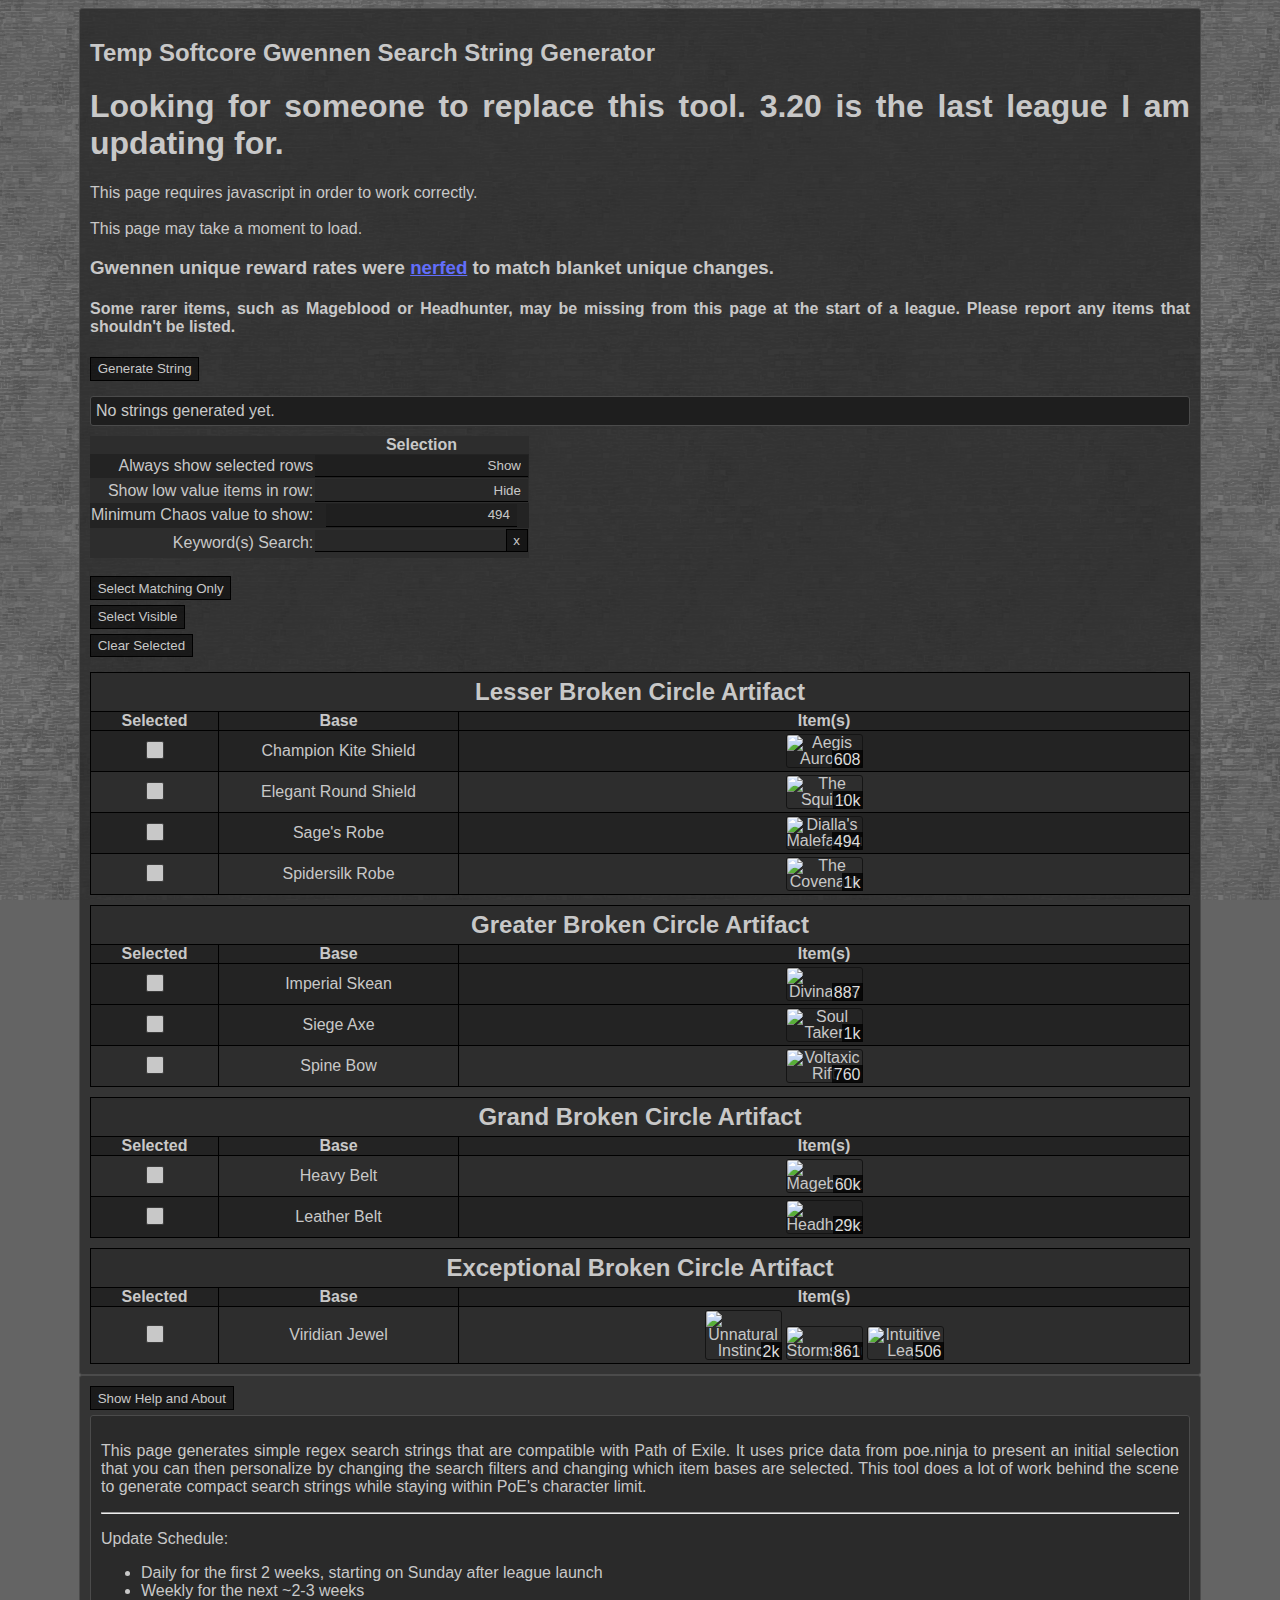
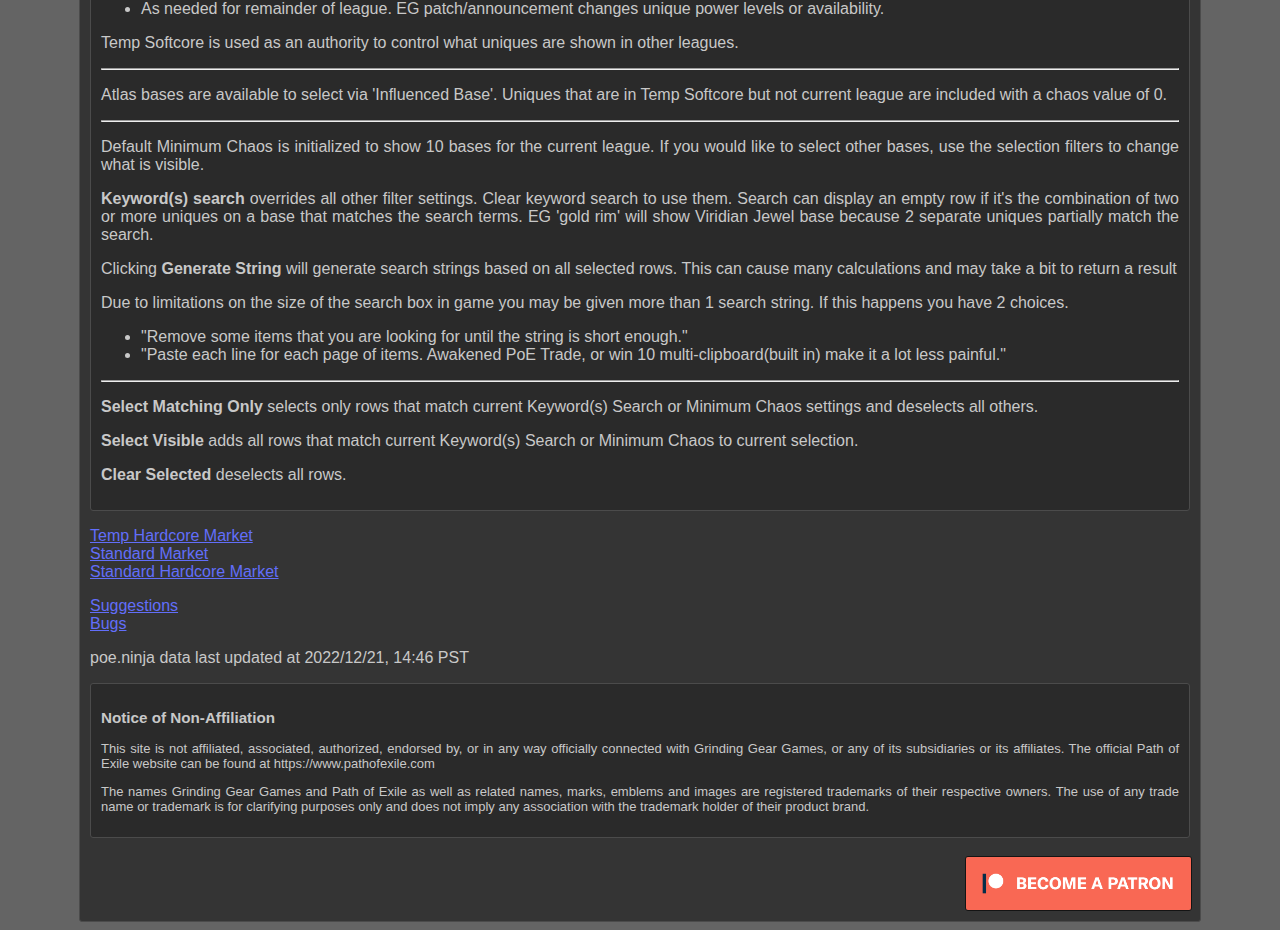
==== commit e84452a1: "market update" ====
--- a/docs/index.html
+++ b/docs/index.html
@@ -1 +1 @@
-<!DOCTYPE html><html lang=en> <head><meta name=description content="PoE Gwennen regex generator."><meta name=keywords content="best videogames, free to play, free game, online games, fantasy games, PC games, PC gaming, Path of Exile"><meta charset=UTF-8><title>Temp Softcore Gwennen Regex Generator</title><script src=js/brython.js></script><script src=js/brython_modules.js></script><link href=css/layout.css rel=stylesheet type=text/css><link rel="shortcut icon" type=image/x-icon href=favicon.ico></head> <body onload="brython({debug: 1})"> <section class=main> <h2>Temp Softcore Gwennen Search String Generator</h2> <h1>Looking for someone to replace this tool. 3.20 is the last league I am updating for.</h1> <div id=loading> This page requires javascript in order to work correctly. <br><br> This page may take a moment to load. </div> <h3>Gwennen unique reward rates were <a href=https://www.reddit.com/r/pathofexile/comments/x05dq4/psa_gwennen_heavily_nerfed_in_319/ target=blank_>nerfed</a> to match blanket unique changes.</h3> <h4>Some rarer items, such as Mageblood or Headhunter, may be missing from this page at the start of a league. Please report any items that shouldn't be listed.</h4> <div id=regex_box> <div><button id=generate>Generate String</button></div> <div id=generated_strings class="sec_div grind">No strings generated yet.</div> </div> <div id=show_hide> <table> <tr><th></th><th>Selection</th></tr> <tr><td class=right_text>Always show selected rows</td><td><select id=always_show class="save onehundred"><option value=show>Show</option><option value=hide>Hide</option></select></td></tr> <tr><td class=right_text>Show low value items in row:</td><td><select id=hide_low_value class="save onehundred"><option value=hide>Hide</option><option value=show>Show</option></select></td></tr> <tr><td class=right_text>Minimum Chaos value to show:</td><td><input type=number min=0 step=1 value=442 id=chaos_filter class=save></td></tr> <tr><td class=right_text>Keyword(s) Search:</td><td><input type=text id=keywords class=save><button id=clear_keywords>x</button></td></tr> </table> <br> <div><button id=select_matching>Select Matching Only</button></div> <div><button id=select_visible>Select Visible</button></div> <div><button id=clear_selected>Clear Selected</button></div> </div> <div id=items> <table class="borders onehundred"> <col class=col_1> <col class=col_2> <col> <thead> <tr><th colspan=3><span class=title_text>Lesser Broken Circle Artifact</span></th></tr> <tr><th>Selected</th><th>Base</th><th>Item(s)</th></tr> </thead> <tbody> <tr data-id="ancient spirit shield" data-value=1 data-search="ancient spirit shield, kongming's stratagem" hidden><td><input id=check-ancient_spirit_shield type=checkbox data-id="ancient spirit shield" class=save></td><td>Ancient Spirit Shield</td><td><span class="container hidden_class" data-value=1 data-search="ancient spirit shield, kongming's stratagem"><img src=https://web.poecdn.com/gen/image/WzI1LDE0LHsiZiI6IjJESXRlbXMvQXJtb3Vycy9TaGllbGRzL0tvbmdtaW5nc1N0cmF0YWdlbSIsInciOjIsImgiOjIsInNjYWxlIjoxfV0/b7f1e57399/KongmingsStratagem.png alt="Kongming's Stratagem" title="Kongming's Stratagem" class=item_icon loading=lazy><span class=bottom-right>1</span></span></td></tr> <tr data-id="antique greaves" data-value=1 data-search="antique greaves, torchoak step" hidden><td><input id=check-antique_greaves type=checkbox data-id="antique greaves" class=save></td><td>Antique Greaves</td><td><span class="container hidden_class" data-value=1 data-search="antique greaves, torchoak step"><img src=https://web.poecdn.com/gen/image/WzI1LDE0LHsiZiI6IjJESXRlbXMvQXJtb3Vycy9Cb290cy84NTQ4MyIsInciOjIsImgiOjIsInNjYWxlIjoxfV0/5d406f4285/85483.png alt="Torchoak Step" title="Torchoak Step" class=item_icon loading=lazy><span class=bottom-right>1</span></span></td></tr> <tr data-id="apothecary's gloves" data-value=0 data-search="apothecary's gloves, influenced base" hidden><td><input id="check-apothecary's_gloves" type=checkbox data-id="apothecary's gloves" class=save></td><td>Apothecary's Gloves</td><td><span class="container hidden_class" data-value=0 data-search="apothecary's gloves, influenced base"><img src=img/influenced_base.png alt="Influenced Base" title="Influenced Base" class=item_icon loading=lazy><span class=bottom-right>0</span></span></td></tr> <tr data-id="arcanist gloves" data-value=1 data-search="arcanist gloves, grip of the council" hidden><td><input id=check-arcanist_gloves type=checkbox data-id="arcanist gloves" class=save></td><td>Arcanist Gloves</td><td><span class="container hidden_class" data-value=1 data-search="arcanist gloves, grip of the council"><img src=https://web.poecdn.com/gen/image/WzI1LDE0LHsiZiI6IjJESXRlbXMvQXJtb3Vycy9HbG92ZXMvR2xvdmVzSW50M1VuaXF1ZTIiLCJ3IjoyLCJoIjoyLCJzY2FsZSI6MX1d/88338fac41/GlovesInt3Unique2.png alt="Grip of the Council" title="Grip of the Council" class=item_icon loading=lazy><span class=bottom-right>1</span></span></td></tr> <tr data-id="arcanist slippers" data-value=1 data-search="arcanist slippers, inya's epiphany" hidden><td><input id=check-arcanist_slippers type=checkbox data-id="arcanist slippers" class=save></td><td>Arcanist Slippers</td><td><span class="container hidden_class" data-value=1 data-search="arcanist slippers, inya's epiphany"><img src=https://web.poecdn.com/gen/image/WzI1LDE0LHsiZiI6IjJESXRlbXMvQXJtb3Vycy9Cb290cy9QYWxlQ291bmNpbEJvb3RzIiwidyI6MiwiaCI6Miwic2NhbGUiOjF9XQ/78e277875f/PaleCouncilBoots.png alt="Inya's Epiphany" title="Inya's Epiphany" class=item_icon loading=lazy><span class=bottom-right>1</span></span></td></tr> <tr data-id="archon kite shield" data-value=19 data-search="archon kite shield, prism guardian, unyielding flame, invictus solaris" hidden><td><input id=check-archon_kite_shield type=checkbox data-id="archon kite shield" class=save></td><td>Archon Kite Shield</td><td><span class="container hidden_class" data-value=19 data-search="archon kite shield, prism guardian"><img src=https://web.poecdn.com/gen/image/WzI1LDE0LHsiZiI6IjJESXRlbXMvQXJtb3Vycy9TaGllbGRzL1RoZUNvcnVuZHVtIiwidyI6MiwiaCI6Mywic2NhbGUiOjF9XQ/f9ca50a663/TheCorundum.png alt="Prism Guardian" title="Prism Guardian" class=item_icon loading=lazy><span class=bottom-right>19</span></span><span class="container hidden_class" data-value=3 data-search="archon kite shield, unyielding flame"><img src=https://web.poecdn.com/gen/image/WzI1LDE0LHsiZiI6IjJESXRlbXMvQXJtb3Vycy9TaGllbGRzL0RhbW5hdGlvQWV0ZXJuYSIsInciOjIsImgiOjMsInNjYWxlIjoxfV0/755ec1c5d8/DamnatioAeterna.png alt="Unyielding Flame" title="Unyielding Flame" class=item_icon loading=lazy><span class=bottom-right>3</span></span><span class="container hidden_class" data-value=2 data-search="archon kite shield, invictus solaris"><img src=https://web.poecdn.com/gen/image/WzI1LDE0LHsiZiI6IjJESXRlbXMvQXJtb3Vycy9TaGllbGRzL0ludmljdHVzIiwidyI6MiwiaCI6Mywic2NhbGUiOjF9XQ/98194c56fe/Invictus.png alt="Invictus Solaris" title="Invictus Solaris" class=item_icon loading=lazy><span class=bottom-right>2</span></span></td></tr> <tr data-id="artillery quiver" data-value=0 data-search="artillery quiver, influenced base" hidden><td><input id=check-artillery_quiver type=checkbox data-id="artillery quiver" class=save></td><td>Artillery Quiver</td><td><span class="container hidden_class" data-value=0 data-search="artillery quiver, influenced base"><img src=img/influenced_base.png alt="Influenced Base" title="Influenced Base" class=item_icon loading=lazy><span class=bottom-right>0</span></span></td></tr> <tr data-id="assassin's garb" data-value=1 data-search="assassin's garb, cospri's will" hidden><td><input id="check-assassin's_garb" type=checkbox data-id="assassin's garb" class=save></td><td>Assassin's Garb</td><td><span class="container hidden_class" data-value=1 data-search="assassin's garb, cospri's will"><img src=https://web.poecdn.com/gen/image/WzI1LDE0LHsiZiI6IjJESXRlbXMvQXJtb3Vycy9Cb2R5QXJtb3Vycy9Db3NwcmlzV2lsbCIsInciOjIsImgiOjMsInNjYWxlIjoxfV0/e7801b1322/CosprisWill.png alt="Cospri's Will" title="Cospri's Will" class=item_icon loading=lazy><span class=bottom-right>1</span></span></td></tr> <tr data-id="assassin's mitts" data-value=1 data-search="assassin's mitts, snakebite" hidden><td><input id="check-assassin's_mitts" type=checkbox data-id="assassin's mitts" class=save></td><td>Assassin's Mitts</td><td><span class="container hidden_class" data-value=1 data-search="assassin's mitts, snakebite"><img src=https://web.poecdn.com/gen/image/WzI1LDE0LHsiZiI6IjJESXRlbXMvQXJtb3Vycy9HbG92ZXMvZnJlbnp5Z2xvdmVzIiwidyI6MiwiaCI6Miwic2NhbGUiOjF9XQ/2d25853f41/frenzygloves.png alt=Snakebite title=Snakebite class=item_icon loading=lazy><span class=bottom-right>1</span></span></td></tr> <tr data-id="astral plate" data-value=2 data-search="astral plate, death's oath, blunderbore" hidden><td><input id=check-astral_plate type=checkbox data-id="astral plate" class=save></td><td>Astral Plate</td><td><span class="container hidden_class" data-value=2 data-search="astral plate, death's oath"><img src=https://web.poecdn.com/gen/image/WzI1LDE0LHsiZiI6IjJESXRlbXMvQXJtb3Vycy9Cb2R5QXJtb3Vycy9EZWF0aHNvYXRoIiwidyI6MiwiaCI6Mywic2NhbGUiOjF9XQ/f81375e335/Deathsoath.png alt="Death's Oath" title="Death's Oath" class=item_icon loading=lazy><span class=bottom-right>2</span></span><span class="container hidden_class" data-value=1 data-search="astral plate, blunderbore"><img src=https://web.poecdn.com/gen/image/WzI1LDE0LHsiZiI6IjJESXRlbXMvQXJtb3Vycy9Cb2R5QXJtb3Vycy9CbHVuZGVyYm9yZSIsInciOjIsImgiOjMsInNjYWxlIjoxfV0/4b34ebf3fe/Blunderbore.png alt=Blunderbore title=Blunderbore class=item_icon loading=lazy><span class=bottom-right>1</span></span></td></tr> <tr data-id="aventail helmet" data-value=1 data-search="aventail helmet, mindspiral" hidden><td><input id=check-aventail_helmet type=checkbox data-id="aventail helmet" class=save></td><td>Aventail Helmet</td><td><span class="container hidden_class" data-value=1 data-search="aventail helmet, mindspiral"><img src=https://web.poecdn.com/gen/image/WzI1LDE0LHsiZiI6IjJESXRlbXMvQXJtb3Vycy9IZWxtZXRzL01pbmRzcGlyYWwiLCJ3IjoyLCJoIjoyLCJzY2FsZSI6MX1d/e4b2c14ad7/Mindspiral.png alt=Mindspiral title=Mindspiral class=item_icon loading=lazy><span class=bottom-right>1</span></span></td></tr> <tr data-id="barbute helmet" data-value=1 data-search="barbute helmet, thrillsteel" hidden><td><input id=check-barbute_helmet type=checkbox data-id="barbute helmet" class=save></td><td>Barbute Helmet</td><td><span class="container hidden_class" data-value=1 data-search="barbute helmet, thrillsteel"><img src=https://web.poecdn.com/gen/image/WzI1LDE0LHsiZiI6IjJESXRlbXMvQXJtb3Vycy9IZWxtZXRzL0hlbG1vZldhciIsInciOjIsImgiOjIsInNjYWxlIjoxfV0/887e20115c/HelmofWar.png alt=Thrillsteel title=Thrillsteel class=item_icon loading=lazy><span class=bottom-right>1</span></span></td></tr> <tr data-id="baroque round shield" data-value=1 data-search="baroque round shield, daresso's courage" hidden><td><input id=check-baroque_round_shield type=checkbox data-id="baroque round shield" class=save></td><td>Baroque Round Shield</td><td><span class="container hidden_class" data-value=1 data-search="baroque round shield, daresso's courage"><img src=https://web.poecdn.com/gen/image/WzI1LDE0LHsiZiI6IjJESXRlbXMvQXJtb3Vycy9TaGllbGRzL1NoaWVsZFN0ckRleFVuaXF1ZTEiLCJ3IjoyLCJoIjozLCJzY2FsZSI6MX1d/320f1e78fa/ShieldStrDexUnique1.png alt="Daresso's Courage" title="Daresso's Courage" class=item_icon loading=lazy><span class=bottom-right>1</span></span></td></tr> <tr data-id="blazing arrow quiver" data-value=0 data-search="blazing arrow quiver, blackgleam" hidden><td><input id=check-blazing_arrow_quiver type=checkbox data-id="blazing arrow quiver" class=save></td><td>Blazing Arrow Quiver</td><td><span class="container hidden_class" data-value=0 data-search="blazing arrow quiver, blackgleam"><img src=https://web.poecdn.com/gen/image/WzI1LDE0LHsiZiI6IjJESXRlbXMvUXVpdmVycy9RdWl2ZXJVbmlxdWUxIiwidyI6MiwiaCI6Mywic2NhbGUiOjF9XQ/797ce777ed/QuiverUnique1.png alt=Blackgleam title=Blackgleam class=item_icon loading=lazy><span class=bottom-right>0</span></span></td></tr> <tr data-id="blunt arrow quiver" data-value=1 data-search="blunt arrow quiver, rearguard" hidden><td><input id=check-blunt_arrow_quiver type=checkbox data-id="blunt arrow quiver" class=save></td><td>Blunt Arrow Quiver</td><td><span class="container hidden_class" data-value=1 data-search="blunt arrow quiver, rearguard"><img src=https://web.poecdn.com/gen/image/WzI1LDE0LHsiZiI6IjJESXRlbXMvUXVpdmVycy9SZWFyZ3VhcmQiLCJ3IjoyLCJoIjozLCJzY2FsZSI6MX1d/9b285161a6/Rearguard.png alt=Rearguard title=Rearguard class=item_icon loading=lazy><span class=bottom-right>1</span></span></td></tr> <tr data-id="bone armour" data-value=1 data-search="bone armour, bloodbond" hidden><td><input id=check-bone_armour type=checkbox data-id="bone armour" class=save></td><td>Bone Armour</td><td><span class="container hidden_class" data-value=1 data-search="bone armour, bloodbond"><img src=https://web.poecdn.com/gen/image/WzI1LDE0LHsiZiI6IjJESXRlbXMvQXJtb3Vycy9Cb2R5QXJtb3Vycy9Db21tdW5hbEZsZXNoIiwidyI6MiwiaCI6Mywic2NhbGUiOjF9XQ/ad6a787fcf/CommunalFlesh.png alt=Bloodbond title=Bloodbond class=item_icon loading=lazy><span class=bottom-right>1</span></span></td></tr> <tr data-id="bone circlet" data-value=1 data-search="bone circlet, wraithlord" hidden><td><input id=check-bone_circlet type=checkbox data-id="bone circlet" class=save></td><td>Bone Circlet</td><td><span class="container hidden_class" data-value=1 data-search="bone circlet, wraithlord"><img src=https://web.poecdn.com/gen/image/WzI1LDE0LHsiZiI6IjJESXRlbXMvQXJtb3Vycy9IZWxtZXRzL1dyYWl0aGxvcmQiLCJ3IjoyLCJoIjoyLCJzY2FsZSI6MX1d/090d3d6bb3/Wraithlord.png alt=Wraithlord title=Wraithlord class=item_icon loading=lazy><span class=bottom-right>1</span></span></td></tr> <tr data-id="bone helmet" data-value=0 data-search="bone helmet, influenced base, ancient skull" hidden><td><input id=check-bone_helmet type=checkbox data-id="bone helmet" class=save></td><td>Bone Helmet</td><td><span class="container hidden_class" data-value=0 data-search="bone helmet, influenced base"><img src=img/influenced_base.png alt="Influenced Base" title="Influenced Base" class=item_icon loading=lazy><span class=bottom-right>0</span></span><span class="container hidden_class" data-value=3 data-search="bone helmet, ancient skull"><img src=https://web.poecdn.com/gen/image/WzI1LDE0LHsiZiI6IjJESXRlbXMvRWZmZWN0cy9IYXRzL0NodWh1dGx1c1NrdWxsIiwidyI6MiwiaCI6Miwic2NhbGUiOjF9XQ/65537c5ac3/ChuhutlusSkull.png alt="Ancient Skull" title="Ancient Skull" class=item_icon loading=lazy><span class=bottom-right>3</span></span></td></tr> <tr data-id="branded kite shield" data-value=8 data-search="branded kite shield, saffell's frame" hidden><td><input id=check-branded_kite_shield type=checkbox data-id="branded kite shield" class=save></td><td>Branded Kite Shield</td><td><span class="container hidden_class" data-value=8 data-search="branded kite shield, saffell's frame"><img src=https://web.poecdn.com/gen/image/WzI1LDE0LHsiZiI6IjJESXRlbXMvQXJtb3Vycy9TaGllbGRzL1NoaWVsZFN0ckludFVuaXF1ZTYiLCJ3IjoyLCJoIjozLCJzY2FsZSI6MX1d/89281a7dc3/ShieldStrIntUnique6.png alt="Saffell's Frame" title="Saffell's Frame" class=item_icon loading=lazy><span class=bottom-right>8</span></span></td></tr> <tr data-id="brass spirit shield" data-value=1 data-search="brass spirit shield, sentari's answer" hidden><td><input id=check-brass_spirit_shield type=checkbox data-id="brass spirit shield" class=save></td><td>Brass Spirit Shield</td><td><span class="container hidden_class" data-value=1 data-search="brass spirit shield, sentari's answer"><img src=https://web.poecdn.com/gen/image/WzI1LDE0LHsiZiI6IjJESXRlbXMvQXJtb3Vycy9TaGllbGRzL1NhbnRhcmlzQW5zd2VyIiwidyI6MiwiaCI6Miwic2NhbGUiOjF9XQ/f4438d618f/SantarisAnswer.png alt="Sentari's Answer" title="Sentari's Answer" class=item_icon loading=lazy><span class=bottom-right>1</span></span></td></tr> <tr data-id="bronze gauntlets" data-value=1 data-search="bronze gauntlets, giantsbane" hidden><td><input id=check-bronze_gauntlets type=checkbox data-id="bronze gauntlets" class=save></td><td>Bronze Gauntlets</td><td><span class="container hidden_class" data-value=1 data-search="bronze gauntlets, giantsbane"><img src=https://web.poecdn.com/gen/image/WzI1LDE0LHsiZiI6IjJESXRlbXMvQXJtb3Vycy9HbG92ZXMvRGVhdGhmb3JnZSIsInciOjIsImgiOjIsInNjYWxlIjoxfV0/88c0b6908a/Deathforge.png alt=Giantsbane title=Giantsbane class=item_icon loading=lazy><span class=bottom-right>1</span></span></td></tr> <tr data-id="bronzescale boots" data-value=1 data-search="bronzescale boots, lioneye's paws" hidden><td><input id=check-bronzescale_boots type=checkbox data-id="bronzescale boots" class=save></td><td>Bronzescale Boots</td><td><span class="container hidden_class" data-value=1 data-search="bronzescale boots, lioneye's paws"><img src=https://web.poecdn.com/gen/image/WzI1LDE0LHsiZiI6IjJESXRlbXMvQXJtb3Vycy9Cb290cy9MaW9uZXllc1Bhd3MiLCJ3IjoyLCJoIjoyLCJzY2FsZSI6MX1d/550a8f59d4/LioneyesPaws.png alt="Lioneye's Paws" title="Lioneye's Paws" class=item_icon loading=lazy><span class=bottom-right>1</span></span></td></tr> <tr data-id="bronzescale gauntlets" data-value=2 data-search="bronzescale gauntlets, vaal caress, slitherpinch" hidden><td><input id=check-bronzescale_gauntlets type=checkbox data-id="bronzescale gauntlets" class=save></td><td>Bronzescale Gauntlets</td><td><span class="container hidden_class" data-value=2 data-search="bronzescale gauntlets, vaal caress"><img src=https://web.poecdn.com/gen/image/WzI1LDE0LHsiZiI6IjJESXRlbXMvQXJtb3Vycy9HbG92ZXMvVmFhbENhcmVzcyIsInciOjIsImgiOjIsInNjYWxlIjoxfV0/1caec1617d/VaalCaress.png alt="Vaal Caress" title="Vaal Caress" class=item_icon loading=lazy><span class=bottom-right>2</span></span><span class="container hidden_class" data-value=1 data-search="bronzescale gauntlets, slitherpinch"><img src=https://web.poecdn.com/gen/image/WzI1LDE0LHsiZiI6IjJESXRlbXMvQXJtb3Vycy9HbG92ZXMvU2xpdGhlcnBpbmNoIiwidyI6MiwiaCI6Miwic2NhbGUiOjF9XQ/8f23a9535d/Slitherpinch.png alt=Slitherpinch title=Slitherpinch class=item_icon loading=lazy><span class=bottom-right>1</span></span></td></tr> <tr data-id="buckskin tunic" data-value=1 data-search="buckskin tunic, ashrend" hidden><td><input id=check-buckskin_tunic type=checkbox data-id="buckskin tunic" class=save></td><td>Buckskin Tunic</td><td><span class="container hidden_class" data-value=1 data-search="buckskin tunic, ashrend"><img src=https://web.poecdn.com/gen/image/WzI1LDE0LHsiZiI6IjJESXRlbXMvQXJtb3Vycy9Cb2R5QXJtb3Vycy9Bc2hyZW5kIiwidyI6MiwiaCI6Mywic2NhbGUiOjF9XQ/9755e9fe99/Ashrend.png alt=Ashrend title=Ashrend class=item_icon loading=lazy><span class=bottom-right>1</span></span></td></tr> <tr data-id="callous mask" data-value=2 data-search="callous mask, eye of malice" hidden><td><input id=check-callous_mask type=checkbox data-id="callous mask" class=save></td><td>Callous Mask</td><td><span class="container hidden_class" data-value=2 data-search="callous mask, eye of malice"><img src=https://web.poecdn.com/gen/image/WzI1LDE0LHsiZiI6IjJESXRlbXMvQXJtb3Vycy9IZWxtZXRzL0V5ZU9mRGVzaXJlIiwidyI6MiwiaCI6Miwic2NhbGUiOjF9XQ/4218c3cc66/EyeOfDesire.png alt="Eye of Malice" title="Eye of Malice" class=item_icon loading=lazy><span class=bottom-right>2</span></span></td></tr> <tr data-id="cardinal round shield" data-value=2 data-search="cardinal round shield, vix lunaris" hidden><td><input id=check-cardinal_round_shield type=checkbox data-id="cardinal round shield" class=save></td><td>Cardinal Round Shield</td><td><span class="container hidden_class" data-value=2 data-search="cardinal round shield, vix lunaris"><img src=https://web.poecdn.com/gen/image/WzI1LDE0LHsiZiI6IjJESXRlbXMvQXJtb3Vycy9TaGllbGRzL1NoaWVsZFN0ckRleFVuaXF1ZTQiLCJ3IjoyLCJoIjozLCJzY2FsZSI6MX1d/24175c8ffb/ShieldStrDexUnique4.png alt="Vix Lunaris" title="Vix Lunaris" class=item_icon loading=lazy><span class=bottom-right>2</span></span></td></tr> <tr data-id="carnal armour" data-value=1 data-search="carnal armour, the restless ward" hidden><td><input id=check-carnal_armour type=checkbox data-id="carnal armour" class=save></td><td>Carnal Armour</td><td><span class="container hidden_class" data-value=1 data-search="carnal armour, the restless ward"><img src=https://web.poecdn.com/gen/image/WzI1LDE0LHsiZiI6IjJESXRlbXMvQXJtb3Vycy9Cb2R5QXJtb3Vycy9UaGVSZXN0bGVzc1dhcmQiLCJ3IjoyLCJoIjozLCJzY2FsZSI6MX1d/2508832517/TheRestlessWard.png alt="The Restless Ward" title="The Restless Ward" class=item_icon loading=lazy><span class=bottom-right>1</span></span></td></tr> <tr data-id="carnal boots" data-value=20 data-search="carnal boots, corpsewalker" hidden><td><input id=check-carnal_boots type=checkbox data-id="carnal boots" class=save></td><td>Carnal Boots</td><td><span class="container hidden_class" data-value=20 data-search="carnal boots, corpsewalker"><img src=https://web.poecdn.com/gen/image/WzI1LDE0LHsiZiI6IjJESXRlbXMvQXJtb3Vycy9Cb290cy9EaXN0dXJiVGhlRGVhZCIsInciOjIsImgiOjIsInNjYWxlIjoxfV0/fabb05d84e/DisturbTheDead.png alt=Corpsewalker title=Corpsewalker class=item_icon loading=lazy><span class=bottom-right>20</span></span></td></tr> <tr data-id="carnal mitts" data-value=1 data-search="carnal mitts, the embalmer, algor mortis" hidden><td><input id=check-carnal_mitts type=checkbox data-id="carnal mitts" class=save></td><td>Carnal Mitts</td><td><span class="container hidden_class" data-value=1 data-search="carnal mitts, the embalmer"><img src=https://web.poecdn.com/gen/image/WzI1LDE0LHsiZiI6IjJESXRlbXMvQXJtb3Vycy9HbG92ZXMvQWxsZWxvcGF0aHkiLCJ3IjoyLCJoIjoyLCJzY2FsZSI6MX1d/bcf128d770/Allelopathy.png alt="The Embalmer" title="The Embalmer" class=item_icon loading=lazy><span class=bottom-right>1</span></span><span class="container hidden_class" data-value=1 data-search="carnal mitts, algor mortis"><img src=https://web.poecdn.com/gen/image/WzI1LDE0LHsiZiI6IjJESXRlbXMvQXJtb3Vycy9HbG92ZXMvVGFuZ21henVhcm1vdXJnbG92ZXMiLCJ3IjoyLCJoIjoyLCJzY2FsZSI6MX1d/fff14c8039/Tangmazuarmourgloves.png alt="Algor Mortis" title="Algor Mortis" class=item_icon loading=lazy><span class=bottom-right>1</span></span></td></tr> <tr data-id="cedar tower shield" data-value=1 data-search="cedar tower shield, trolltimber spire" hidden><td><input id=check-cedar_tower_shield type=checkbox data-id="cedar tower shield" class=save></td><td>Cedar Tower Shield</td><td><span class="container hidden_class" data-value=1 data-search="cedar tower shield, trolltimber spire"><img src=https://web.poecdn.com/gen/image/WzI1LDE0LHsiZiI6IjJESXRlbXMvQXJtb3Vycy9TaGllbGRzL1NoaWVsZFN0clVuaXF1ZTMiLCJ3IjoyLCJoIjo0LCJzY2FsZSI6MX1d/062f3d11c8/ShieldStrUnique3.png alt="Trolltimber Spire" title="Trolltimber Spire" class=item_icon loading=lazy><span class=bottom-right>1</span></span></td></tr> <tr data-id="chain gloves" data-value=1 data-search="chain gloves, shackles of the wretched" hidden><td><input id=check-chain_gloves type=checkbox data-id="chain gloves" class=save></td><td>Chain Gloves</td><td><span class="container hidden_class" data-value=1 data-search="chain gloves, shackles of the wretched"><img src=https://web.poecdn.com/gen/image/WzI1LDE0LHsiZiI6IjJESXRlbXMvQXJtb3Vycy9HbG92ZXMvUmVjYWxsaW5ndGhlV3JldGNoZWQiLCJ3IjoyLCJoIjoyLCJzY2FsZSI6MX1d/faf70b1bf0/RecallingtheWretched.png alt="Shackles of the Wretched" title="Shackles of the Wretched" class=item_icon loading=lazy><span class=bottom-right>1</span></span></td></tr> <tr data-id="champion kite shield" data-value=521 data-search="champion kite shield, aegis aurora"><td><input id=check-champion_kite_shield type=checkbox data-id="champion kite shield" class=save></td><td>Champion Kite Shield</td><td><span class=container data-value=521 data-search="champion kite shield, aegis aurora"><img src=https://web.poecdn.com/gen/image/WzI1LDE0LHsiZiI6IjJESXRlbXMvQXJtb3Vycy9TaGllbGRzL1NoaWVsZFN0ckludFVuaXF1ZTd1bmlxdWUiLCJ3IjoyLCJoIjozLCJzY2FsZSI6MX1d/ae1ec0f5d1/ShieldStrIntUnique7unique.png alt="Aegis Aurora" title="Aegis Aurora" class=item_icon loading=lazy><span class=bottom-right>521</span></span></td></tr> <tr data-id="chiming spirit shield" data-value=1 data-search="chiming spirit shield, the eternal apple" hidden><td><input id=check-chiming_spirit_shield type=checkbox data-id="chiming spirit shield" class=save></td><td>Chiming Spirit Shield</td><td><span class="container hidden_class" data-value=1 data-search="chiming spirit shield, the eternal apple"><img src=https://web.poecdn.com/gen/image/WzI1LDE0LHsiZiI6IjJESXRlbXMvQXJtb3Vycy9TaGllbGRzL1RoZUV0ZXJuYWxBcHBsZSIsInciOjIsImgiOjIsInNjYWxlIjoxfV0/0f1033587d/TheEternalApple.png alt="The Eternal Apple" title="The Eternal Apple" class=item_icon loading=lazy><span class=bottom-right>1</span></span></td></tr> <tr data-id="clasped boots" data-value=1 data-search="clasped boots, sundance" hidden><td><input id=check-clasped_boots type=checkbox data-id="clasped boots" class=save></td><td>Clasped Boots</td><td><span class="container hidden_class" data-value=1 data-search="clasped boots, sundance"><img src=https://web.poecdn.com/gen/image/WzI1LDE0LHsiZiI6IjJESXRlbXMvQXJtb3Vycy9Cb290cy9TdW5kYW5jZSIsInciOjIsImgiOjIsInNjYWxlIjoxfV0/b3a611197c/Sundance.png alt=Sundance title=Sundance class=item_icon loading=lazy><span class=bottom-right>1</span></span></td></tr> <tr data-id="clasped mitts" data-value=1 data-search="clasped mitts, shadows and dust, aukuna's will" hidden><td><input id=check-clasped_mitts type=checkbox data-id="clasped mitts" class=save></td><td>Clasped Mitts</td><td><span class="container hidden_class" data-value=1 data-search="clasped mitts, shadows and dust"><img src=https://web.poecdn.com/gen/image/WzI1LDE0LHsiZiI6IjJESXRlbXMvQXJtb3Vycy9HbG92ZXMvU2hhZG93c0FuZER1c3QiLCJ3IjoyLCJoIjoyLCJzY2FsZSI6MX1d/80cb67dfe9/ShadowsAndDust.png alt="Shadows and Dust" title="Shadows and Dust" class=item_icon loading=lazy><span class=bottom-right>1</span></span><span class="container hidden_class" data-value=1 data-search="clasped mitts, aukuna's will"><img src=https://web.poecdn.com/gen/image/WzI1LDE0LHsiZiI6IjJESXRlbXMvQXJtb3Vycy9HbG92ZXMvQXVrdW5hc1dpbGwiLCJ3IjoyLCJoIjoyLCJzY2FsZSI6MX1d/b3a94fe874/AukunasWill.png alt="Aukuna's Will" title="Aukuna's Will" class=item_icon loading=lazy><span class=bottom-right>1</span></span></td></tr> <tr data-id="close helmet" data-value=1 data-search="close helmet, the baron" hidden><td><input id=check-close_helmet type=checkbox data-id="close helmet" class=save></td><td>Close Helmet</td><td><span class="container hidden_class" data-value=1 data-search="close helmet, the baron"><img src=https://web.poecdn.com/gen/image/WzI1LDE0LHsiZiI6IjJESXRlbXMvQXJtb3Vycy9IZWxtZXRzL1RoZUJhcm9uIiwidyI6MiwiaCI6Miwic2NhbGUiOjF9XQ/7a7ba87170/TheBaron.png alt="The Baron" title="The Baron" class=item_icon loading=lazy><span class=bottom-right>1</span></span></td></tr> <tr data-id="colossal tower shield" data-value=1 data-search="colossal tower shield, ahn's heritage" hidden><td><input id=check-colossal_tower_shield type=checkbox data-id="colossal tower shield" class=save></td><td>Colossal Tower Shield</td><td><span class="container hidden_class" data-value=1 data-search="colossal tower shield, ahn's heritage"><img src=https://web.poecdn.com/gen/image/WzI1LDE0LHsiZiI6IjJESXRlbXMvQXJtb3Vycy9TaGllbGRzL0FobnNIZXJpdGFnZSIsInciOjIsImgiOjQsInNjYWxlIjoxfV0/5a4ca9d54a/AhnsHeritage.png alt="Ahn's Heritage" title="Ahn's Heritage" class=item_icon loading=lazy><span class=bottom-right>1</span></span></td></tr> <tr data-id="compound spiked shield" data-value=1 data-search="compound spiked shield, maligaro's lens" hidden><td><input id=check-compound_spiked_shield type=checkbox data-id="compound spiked shield" class=save></td><td>Compound Spiked Shield</td><td><span class="container hidden_class" data-value=1 data-search="compound spiked shield, maligaro's lens"><img src=https://web.poecdn.com/gen/image/WzI1LDE0LHsiZiI6IjJESXRlbXMvQXJtb3Vycy9TaGllbGRzL01hbGlnYXJvc0xlbnMiLCJ3IjoyLCJoIjoyLCJzY2FsZSI6MX1d/514791cb42/MaligarosLens.png alt="Maligaro's Lens" title="Maligaro's Lens" class=item_icon loading=lazy><span class=bottom-right>1</span></span></td></tr> <tr data-id="conjurer boots" data-value=1 data-search="conjurer boots, rainbowstride" hidden><td><input id=check-conjurer_boots type=checkbox data-id="conjurer boots" class=save></td><td>Conjurer Boots</td><td><span class="container hidden_class" data-value=1 data-search="conjurer boots, rainbowstride"><img src=https://web.poecdn.com/gen/image/WzI1LDE0LHsiZiI6IjJESXRlbXMvQXJtb3Vycy9Cb290cy9yYWluYm93c3RyaWRlIiwidyI6MiwiaCI6Miwic2NhbGUiOjF9XQ/bf663baf47/rainbowstride.png alt=Rainbowstride title=Rainbowstride class=item_icon loading=lazy><span class=bottom-right>1</span></span></td></tr> <tr data-id="conjurer gloves" data-value=1 data-search="conjurer gloves, voidbringer" hidden><td><input id=check-conjurer_gloves type=checkbox data-id="conjurer gloves" class=save></td><td>Conjurer Gloves</td><td><span class="container hidden_class" data-value=1 data-search="conjurer gloves, voidbringer"><img src=https://web.poecdn.com/gen/image/WzI1LDE0LHsiZiI6IjJESXRlbXMvQXJtb3Vycy9HbG92ZXMvSGVsbGJyaW5nZXIiLCJ3IjoyLCJoIjoyLCJzY2FsZSI6MX1d/d82eb1cc3f/Hellbringer.png alt=Voidbringer title=Voidbringer class=item_icon loading=lazy><span class=bottom-right>1</span></span></td></tr> <tr data-id="conquest chainmail" data-value=0 data-search="conquest chainmail, kingsguard" hidden><td><input id=check-conquest_chainmail type=checkbox data-id="conquest chainmail" class=save></td><td>Conquest Chainmail</td><td><span class="container hidden_class" data-value=0 data-search="conquest chainmail, kingsguard"><img src=https://web.poecdn.com/gen/image/WzI1LDE0LHsiZiI6IjJESXRlbXMvQXJtb3Vycy9Cb2R5QXJtb3Vycy9LaW5nc2d1YXJkIiwidyI6MiwiaCI6Mywic2NhbGUiOjF9XQ/28d6e7ff11/Kingsguard.png alt=Kingsguard title=Kingsguard class=item_icon loading=lazy><span class=bottom-right>0</span></span></td></tr> <tr data-id="copper plate" data-value=1 data-search="copper plate, solaris lorica" hidden><td><input id=check-copper_plate type=checkbox data-id="copper plate" class=save></td><td>Copper Plate</td><td><span class="container hidden_class" data-value=1 data-search="copper plate, solaris lorica"><img src=https://web.poecdn.com/gen/image/WzI1LDE0LHsiZiI6IjJESXRlbXMvQXJtb3Vycy9Cb2R5QXJtb3Vycy90b3JuZmxlc2hvZmdvZHMiLCJ3IjoyLCJoIjozLCJzY2FsZSI6MX1d/420988ec91/tornfleshofgods.png alt="Solaris Lorica" title="Solaris Lorica" class=item_icon loading=lazy><span class=bottom-right>1</span></span></td></tr> <tr data-id="corrugated buckler" data-value=1 data-search="corrugated buckler, great old one's ward" hidden><td><input id=check-corrugated_buckler type=checkbox data-id="corrugated buckler" class=save></td><td>Corrugated Buckler</td><td><span class="container hidden_class" data-value=1 data-search="corrugated buckler, great old one's ward"><img src=https://web.poecdn.com/gen/image/WzI1LDE0LHsiZiI6IjJESXRlbXMvQXJtb3Vycy9TaGllbGRzL0dyZWF0T2xkT25lc1dhcmQiLCJ3IjoyLCJoIjoyLCJzY2FsZSI6MX1d/3c0efbf6be/GreatOldOnesWard.png alt="Great Old One's Ward" title="Great Old One's Ward" class=item_icon loading=lazy><span class=bottom-right>1</span></span></td></tr> <tr data-id="crusader chainmail" data-value=1 data-search="crusader chainmail, ambu's charge" hidden><td><input id=check-crusader_chainmail type=checkbox data-id="crusader chainmail" class=save></td><td>Crusader Chainmail</td><td><span class="container hidden_class" data-value=1 data-search="crusader chainmail, ambu's charge"><img src=https://web.poecdn.com/gen/image/WzI1LDE0LHsiZiI6IjJESXRlbXMvQXJtb3Vycy9Cb2R5QXJtb3Vycy9TdHJJbnQzQVVuaXF1ZTIiLCJ3IjoyLCJoIjozLCJzY2FsZSI6MX1d/9928614b24/StrInt3AUnique2.png alt="Ambu's Charge" title="Ambu's Charge" class=item_icon loading=lazy><span class=bottom-right>1</span></span></td></tr> <tr data-id="crusader gloves" data-value=1 data-search="crusader gloves, repentance" hidden><td><input id=check-crusader_gloves type=checkbox data-id="crusader gloves" class=save></td><td>Crusader Gloves</td><td><span class="container hidden_class" data-value=1 data-search="crusader gloves, repentance"><img src=https://web.poecdn.com/gen/image/WzI1LDE0LHsiZiI6IjJESXRlbXMvQXJtb3Vycy9HbG92ZXMvUmVwZW50YW5jZSIsInciOjIsImgiOjIsInNjYWxlIjoxfV0/20af664d44/Repentance.png alt=Repentance title=Repentance class=item_icon loading=lazy><span class=bottom-right>1</span></span></td></tr> <tr data-id="crusader plate" data-value=1 data-search="crusader plate, lioneye's vision" hidden><td><input id=check-crusader_plate type=checkbox data-id="crusader plate" class=save></td><td>Crusader Plate</td><td><span class="container hidden_class" data-value=1 data-search="crusader plate, lioneye's vision"><img src=https://web.poecdn.com/gen/image/WzI1LDE0LHsiZiI6IjJESXRlbXMvQXJtb3Vycy9Cb2R5QXJtb3Vycy9MaW9uZXllc0FybW91ciIsInciOjIsImgiOjMsInNjYWxlIjoxfV0/b6e10a9216/LioneyesArmour.png alt="Lioneye's Vision" title="Lioneye's Vision" class=item_icon loading=lazy><span class=bottom-right>1</span></span></td></tr> <tr data-id="cutthroat's garb" data-value=1 data-search="cutthroat's garb, bronn's lithe" hidden><td><input id="check-cutthroat's_garb" type=checkbox data-id="cutthroat's garb" class=save></td><td>Cutthroat's Garb</td><td><span class="container hidden_class" data-value=1 data-search="cutthroat's garb, bronn's lithe"><img src=https://web.poecdn.com/gen/image/WzI1LDE0LHsiZiI6IjJESXRlbXMvQXJtb3Vycy9Cb2R5QXJtb3Vycy9Ccm9ubnNsaXRoZSIsInciOjIsImgiOjMsInNjYWxlIjoxfV0/80b9cf6b0b/Bronnslithe.png alt="Bronn's Lithe" title="Bronn's Lithe" class=item_icon loading=lazy><span class=bottom-right>1</span></span></td></tr> <tr data-id="deerskin boots" data-value=1 data-search="deerskin boots, deerstalker" hidden><td><input id=check-deerskin_boots type=checkbox data-id="deerskin boots" class=save></td><td>Deerskin Boots</td><td><span class="container hidden_class" data-value=1 data-search="deerskin boots, deerstalker"><img src=https://web.poecdn.com/gen/image/WzI1LDE0LHsiZiI6IjJESXRlbXMvQXJtb3Vycy9Cb290cy9Cb290c0RleFVuaXF1ZTEiLCJ3IjoyLCJoIjoyLCJzY2FsZSI6MX1d/8d8725b395/BootsDexUnique1.png alt=Deerstalker title=Deerstalker class=item_icon loading=lazy><span class=bottom-right>1</span></span></td></tr> <tr data-id="deerskin gloves" data-value=1 data-search="deerskin gloves, maligaro's virtuosity" hidden><td><input id=check-deerskin_gloves type=checkbox data-id="deerskin gloves" class=save></td><td>Deerskin Gloves</td><td><span class="container hidden_class" data-value=1 data-search="deerskin gloves, maligaro's virtuosity"><img src=https://web.poecdn.com/gen/image/WzI1LDE0LHsiZiI6IjJESXRlbXMvQXJtb3Vycy9HbG92ZXMvTWFsaWdhcm9zVmlydG91c2l0eSIsInciOjIsImgiOjIsInNjYWxlIjoxfV0/7cdbba458f/MaligarosVirtousity.png alt="Maligaro's Virtuosity" title="Maligaro's Virtuosity" class=item_icon loading=lazy><span class=bottom-right>1</span></span></td></tr> <tr data-id="deicide mask" data-value=4 data-search="deicide mask, heretic's veil" hidden><td><input id=check-deicide_mask type=checkbox data-id="deicide mask" class=save></td><td>Deicide Mask</td><td><span class="container hidden_class" data-value=4 data-search="deicide mask, heretic's veil"><img src=https://web.poecdn.com/gen/image/WzI1LDE0LHsiZiI6IjJESXRlbXMvQXJtb3Vycy9IZWxtZXRzL0ZhY2VPZkRpdmluaXR5IiwidyI6MiwiaCI6Miwic2NhbGUiOjF9XQ/dcefc8975e/FaceOfDivinity.png alt="Heretic's Veil" title="Heretic's Veil" class=item_icon loading=lazy><span class=bottom-right>4</span></span></td></tr> <tr data-id="desert brigandine" data-value=1 data-search="desert brigandine, lightning coil" hidden><td><input id=check-desert_brigandine type=checkbox data-id="desert brigandine" class=save></td><td>Desert Brigandine</td><td><span class="container hidden_class" data-value=1 data-search="desert brigandine, lightning coil"><img src=https://web.poecdn.com/gen/image/WzI1LDE0LHsiZiI6IjJESXRlbXMvQXJtb3Vycy9Cb2R5QXJtb3Vycy9MaWdodG5pbmdDb2lsIiwidyI6MiwiaCI6Mywic2NhbGUiOjF9XQ/1b36c39f5a/LightningCoil.png alt="Lightning Coil" title="Lightning Coil" class=item_icon loading=lazy><span class=bottom-right>1</span></span></td></tr> <tr data-id="destiny leather" data-value=2 data-search="destiny leather, queen of the forest" hidden><td><input id=check-destiny_leather type=checkbox data-id="destiny leather" class=save></td><td>Destiny Leather</td><td><span class="container hidden_class" data-value=2 data-search="destiny leather, queen of the forest"><img src=https://web.poecdn.com/gen/image/WzI1LDE0LHsiZiI6IjJESXRlbXMvQXJtb3Vycy9Cb2R5QXJtb3Vycy9RdWVlbm9mdGhlRm9yZXN0IiwidyI6MiwiaCI6Mywic2NhbGUiOjF9XQ/bd3ec993e7/QueenoftheForest.png alt="Queen of the Forest" title="Queen of the Forest" class=item_icon loading=lazy><span class=bottom-right>2</span></span></td></tr> <tr data-id="destroyer regalia" data-value=1 data-search="destroyer regalia, the coming calamity" hidden><td><input id=check-destroyer_regalia type=checkbox data-id="destroyer regalia" class=save></td><td>Destroyer Regalia</td><td><span class="container hidden_class" data-value=1 data-search="destroyer regalia, the coming calamity"><img src=https://web.poecdn.com/gen/image/WzI1LDE0LHsiZiI6IjJESXRlbXMvQXJtb3Vycy9Cb2R5QXJtb3Vycy9TcGlyaXRIYXJuZXNzIiwidyI6MiwiaCI6Mywic2NhbGUiOjF9XQ/69c0a6780d/SpiritHarness.png alt="The Coming Calamity" title="The Coming Calamity" class=item_icon loading=lazy><span class=bottom-right>1</span></span></td></tr> <tr data-id="dragonscale boots" data-value=1 data-search="dragonscale boots, darkray vectors" hidden><td><input id=check-dragonscale_boots type=checkbox data-id="dragonscale boots" class=save></td><td>Dragonscale Boots</td><td><span class="container hidden_class" data-value=1 data-search="dragonscale boots, darkray vectors"><img src=https://web.poecdn.com/gen/image/WzI1LDE0LHsiZiI6IjJESXRlbXMvQXJtb3Vycy9Cb290cy9EYXJrcmF5VmVjdG9ycyIsInciOjIsImgiOjIsInNjYWxlIjoxfV0/e96f134d02/DarkrayVectors.png alt="Darkray Vectors" title="Darkray Vectors" class=item_icon loading=lazy><span class=bottom-right>1</span></span></td></tr> <tr data-id="dragonscale gauntlets" data-value=1 data-search="dragonscale gauntlets, surgebinders" hidden><td><input id=check-dragonscale_gauntlets type=checkbox data-id="dragonscale gauntlets" class=save></td><td>Dragonscale Gauntlets</td><td><span class="container hidden_class" data-value=1 data-search="dragonscale gauntlets, surgebinders"><img src=https://web.poecdn.com/gen/image/WzI1LDE0LHsiZiI6IjJESXRlbXMvQXJtb3Vycy9HbG92ZXMvU3VyZ2VCaW5kZXJzIiwidyI6MiwiaCI6Miwic2NhbGUiOjF9XQ/c0b8d5494e/SurgeBinders.png alt=Surgebinders title=Surgebinders class=item_icon loading=lazy><span class=bottom-right>1</span></span></td></tr> <tr data-id="ebony tower shield" data-value=3 data-search="ebony tower shield, tukohama's fortress, chernobog's pillar" hidden><td><input id=check-ebony_tower_shield type=checkbox data-id="ebony tower shield" class=save></td><td>Ebony Tower Shield</td><td><span class="container hidden_class" data-value=3 data-search="ebony tower shield, tukohama's fortress"><img src=https://web.poecdn.com/gen/image/WzI1LDE0LHsiZiI6IjJESXRlbXMvQXJtb3Vycy9TaGllbGRzL1R1a29oYW1hc0ZvcnRyZXNzIiwidyI6MiwiaCI6NCwic2NhbGUiOjF9XQ/e502c4bcf2/TukohamasFortress.png alt="Tukohama's Fortress" title="Tukohama's Fortress" class=item_icon loading=lazy><span class=bottom-right>3</span></span><span class="container hidden_class" data-value=1 data-search="ebony tower shield, chernobog's pillar"><img src=https://web.poecdn.com/gen/image/WzI1LDE0LHsiZiI6IjJESXRlbXMvQXJtb3Vycy9TaGllbGRzL0NoZXJub2JvZ3NwaWxsYXIiLCJ3IjoyLCJoIjo0LCJzY2FsZSI6MX1d/8868d6add1/Chernobogspillar.png alt="Chernobog's Pillar" title="Chernobog's Pillar" class=item_icon loading=lazy><span class=bottom-right>1</span></span></td></tr> <tr data-id="eelskin gloves" data-value=1 data-search="eelskin gloves, great old one's tentacles" hidden><td><input id=check-eelskin_gloves type=checkbox data-id="eelskin gloves" class=save></td><td>Eelskin Gloves</td><td><span class="container hidden_class" data-value=1 data-search="eelskin gloves, great old one's tentacles"><img src=https://web.poecdn.com/gen/image/WzI1LDE0LHsiZiI6IjJESXRlbXMvQXJtb3Vycy9HbG92ZXMvSW1wYWxlR2xvdmVzIiwidyI6MiwiaCI6Miwic2NhbGUiOjF9XQ/37dd8738f8/ImpaleGloves.png alt="Great Old One's Tentacles" title="Great Old One's Tentacles" class=item_icon loading=lazy><span class=bottom-right>1</span></span></td></tr> <tr data-id="elegant ringmail" data-value=1 data-search="elegant ringmail, geofri's sanctuary" hidden><td><input id=check-elegant_ringmail type=checkbox data-id="elegant ringmail" class=save></td><td>Elegant Ringmail</td><td><span class="container hidden_class" data-value=1 data-search="elegant ringmail, geofri's sanctuary"><img src=https://web.poecdn.com/gen/image/WzI1LDE0LHsiZiI6IjJESXRlbXMvQXJtb3Vycy9Cb2R5QXJtb3Vycy9HZW9mcmlTYW5jdHVhcnkiLCJ3IjoyLCJoIjozLCJzY2FsZSI6MX1d/6f94f74244/GeofriSanctuary.png alt="Geofri's Sanctuary" title="Geofri's Sanctuary" class=item_icon loading=lazy><span class=bottom-right>1</span></span></td></tr> <tr data-id="elegant round shield" data-value=8844 data-search="elegant round shield, the squire, the oppressor"><td><input id=check-elegant_round_shield type=checkbox data-id="elegant round shield" class=save></td><td>Elegant Round Shield</td><td><span class=container data-value=8844 data-search="elegant round shield, the squire"><img src=https://web.poecdn.com/gen/image/WzI1LDE0LHsiZiI6IjJESXRlbXMvQXJtb3Vycy9TaGllbGRzL0Nhc3Bpcm9zUmVzb25hbmNlIiwidyI6MiwiaCI6Mywic2NhbGUiOjF9XQ/94531d2461/CaspirosResonance.png alt="The Squire" title="The Squire" class=item_icon loading=lazy><span class=bottom-right>8k</span></span><span class="container hidden_class" data-value=1 data-search="elegant round shield, the oppressor"><img src=https://web.poecdn.com/gen/image/WzI1LDE0LHsiZiI6IjJESXRlbXMvQXJtb3Vycy9TaGllbGRzL1RoZVN1cHByZXNzb3IiLCJ3IjoyLCJoIjozLCJzY2FsZSI6MX1d/c8dcd744a2/TheSuppressor.png alt="The Oppressor" title="The Oppressor" class=item_icon loading=lazy><span class=bottom-right>1</span></span></td></tr> <tr data-id="embroidered gloves" data-value=10 data-search="embroidered gloves, vixen's entrapment" hidden><td><input id=check-embroidered_gloves type=checkbox data-id="embroidered gloves" class=save></td><td>Embroidered Gloves</td><td><span class="container hidden_class" data-value=10 data-search="embroidered gloves, vixen's entrapment"><img src=https://web.poecdn.com/gen/image/WzI1LDE0LHsiZiI6IjJESXRlbXMvQXJtb3Vycy9HbG92ZXMvVml4ZW5zRW50cmFwbWVudCIsInciOjIsImgiOjIsInNjYWxlIjoxfV0/e2d77223f8/VixensEntrapment.png alt="Vixen's Entrapment" title="Vixen's Entrapment" class=item_icon loading=lazy><span class=bottom-right>10</span></span></td></tr> <tr data-id="eternal burgonet" data-value=1 data-search="eternal burgonet, usurper's penance" hidden><td><input id=check-eternal_burgonet type=checkbox data-id="eternal burgonet" class=save></td><td>Eternal Burgonet</td><td><span class="container hidden_class" data-value=1 data-search="eternal burgonet, usurper's penance"><img src=https://web.poecdn.com/gen/image/WzI1LDE0LHsiZiI6IjJESXRlbXMvQXJtb3Vycy9IZWxtZXRzL1VuYnJpZGxlZFJhZ2UiLCJ3IjoyLCJoIjoyLCJzY2FsZSI6MX1d/3d6a6901bb/UnbridledRage.png alt="Usurper's Penance" title="Usurper's Penance" class=item_icon loading=lazy><span class=bottom-right>1</span></span></td></tr> <tr data-id="exquisite leather" data-value=2 data-search="exquisite leather, kintsugi, yriel's fostering, yriel's fostering, yriel's fostering" hidden><td><input id=check-exquisite_leather type=checkbox data-id="exquisite leather" class=save></td><td>Exquisite Leather</td><td><span class="container hidden_class" data-value=2 data-search="exquisite leather, kintsugi"><img src=https://web.poecdn.com/gen/image/WzI1LDE0LHsiZiI6IjJESXRlbXMvQXJtb3Vycy9Cb2R5QXJtb3Vycy9LaW50c3VnaSIsInciOjIsImgiOjMsInNjYWxlIjoxfV0/8fcd7ea593/Kintsugi.png alt=Kintsugi title=Kintsugi class=item_icon loading=lazy><span class=bottom-right>2</span></span><span class="container hidden_class" data-value=1 data-search="exquisite leather, yriel's fostering"><img src=https://web.poecdn.com/gen/image/WzI1LDE0LHsiZiI6IjJESXRlbXMvQXJtb3Vycy9Cb2R5QXJtb3Vycy9QYWxlQ291bmNpbEFybW91ciIsInciOjIsImgiOjMsInNjYWxlIjoxfV0/f3c31cf6b4/PaleCouncilArmour.png alt="Yriel's Fostering" title="Yriel's Fostering" class=item_icon loading=lazy><span class=bottom-right>1</span></span><span class="container hidden_class" data-value=1 data-search="exquisite leather, yriel's fostering"><img src=https://web.poecdn.com/gen/image/WzI1LDE0LHsiZiI6IjJESXRlbXMvQXJtb3Vycy9Cb2R5QXJtb3Vycy9QYWxlQ291bmNpbEFybW91ciIsInciOjIsImgiOjMsInNjYWxlIjoxfV0/f3c31cf6b4/PaleCouncilArmour.png alt="Yriel's Fostering" title="Yriel's Fostering" class=item_icon loading=lazy><span class=bottom-right>1</span></span><span class="container hidden_class" data-value=1 data-search="exquisite leather, yriel's fostering"><img src=https://web.poecdn.com/gen/image/WzI1LDE0LHsiZiI6IjJESXRlbXMvQXJtb3Vycy9Cb2R5QXJtb3Vycy9QYWxlQ291bmNpbEFybW91ciIsInciOjIsImgiOjMsInNjYWxlIjoxfV0/f3c31cf6b4/PaleCouncilArmour.png alt="Yriel's Fostering" title="Yriel's Fostering" class=item_icon loading=lazy><span class=bottom-right>1</span></span></td></tr> <tr data-id="ezomyte burgonet" data-value=10 data-search="ezomyte burgonet, abyssus" hidden><td><input id=check-ezomyte_burgonet type=checkbox data-id="ezomyte burgonet" class=save></td><td>Ezomyte Burgonet</td><td><span class="container hidden_class" data-value=10 data-search="ezomyte burgonet, abyssus"><img src=https://web.poecdn.com/gen/image/WzI1LDE0LHsiZiI6IjJESXRlbXMvQXJtb3Vycy9IZWxtZXRzL0FieXNzdXMiLCJ3IjoyLCJoIjoyLCJzY2FsZSI6MX1d/a12f5424c8/Abyssus.png alt=Abyssus title=Abyssus class=item_icon loading=lazy><span class=bottom-right>10</span></span></td></tr> <tr data-id="feathered arrow quiver" data-value=1 data-search="feathered arrow quiver, saemus' gift, asphyxia's wrath" hidden><td><input id=check-feathered_arrow_quiver type=checkbox data-id="feathered arrow quiver" class=save></td><td>Feathered Arrow Quiver</td><td><span class="container hidden_class" data-value=1 data-search="feathered arrow quiver, saemus' gift"><img src=https://web.poecdn.com/gen/image/WzI1LDE0LHsiZiI6IjJESXRlbXMvUXVpdmVycy9TZWFtdXNHaWZ0IiwidyI6MiwiaCI6Mywic2NhbGUiOjF9XQ/7da61eeb8e/SeamusGift.png alt="Saemus' Gift" title="Saemus' Gift" class=item_icon loading=lazy><span class=bottom-right>1</span></span><span class="container hidden_class" data-value=0 data-search="feathered arrow quiver, asphyxia's wrath"><img src=https://web.poecdn.com/gen/image/WzI1LDE0LHsiZiI6IjJESXRlbXMvUXVpdmVycy9Bc3BoeXhpYXNXcmF0aCIsInciOjIsImgiOjMsInNjYWxlIjoxfV0/e33bd46903/AsphyxiasWrath.png alt="Asphyxia's Wrath" title="Asphyxia's Wrath" class=item_icon loading=lazy><span class=bottom-right>0</span></span></td></tr> <tr data-id="festival mask" data-value=1 data-search="festival mask, leer cast" hidden><td><input id=check-festival_mask type=checkbox data-id="festival mask" class=save></td><td>Festival Mask</td><td><span class="container hidden_class" data-value=1 data-search="festival mask, leer cast"><img src=https://web.poecdn.com/gen/image/WzI1LDE0LHsiZiI6IjJESXRlbXMvQXJtb3Vycy9IZWxtZXRzL0hlbG1ldERleEludDl4IiwidyI6MiwiaCI6Miwic2NhbGUiOjF9XQ/6693f97fdf/HelmetDexInt9x.png alt="Leer Cast" title="Leer Cast" class=item_icon loading=lazy><span class=bottom-right>1</span></span></td></tr> <tr data-id="fingerless silk gloves" data-value=0 data-search="fingerless silk gloves, influenced base" hidden><td><input id=check-fingerless_silk_gloves type=checkbox data-id="fingerless silk gloves" class=save></td><td>Fingerless Silk Gloves</td><td><span class="container hidden_class" data-value=0 data-search="fingerless silk gloves, influenced base"><img src=img/influenced_base.png alt="Influenced Base" title="Influenced Base" class=item_icon loading=lazy><span class=bottom-right>0</span></span></td></tr> <tr data-id="fugitive boots" data-value=0 data-search="fugitive boots, influenced base" hidden><td><input id=check-fugitive_boots type=checkbox data-id="fugitive boots" class=save></td><td>Fugitive Boots</td><td><span class="container hidden_class" data-value=0 data-search="fugitive boots, influenced base"><img src=img/influenced_base.png alt="Influenced Base" title="Influenced Base" class=item_icon loading=lazy><span class=bottom-right>0</span></span></td></tr> <tr data-id="full dragonscale" data-value=1 data-search="full dragonscale, daresso's defiance" hidden><td><input id=check-full_dragonscale type=checkbox data-id="full dragonscale" class=save></td><td>Full Dragonscale</td><td><span class="container hidden_class" data-value=1 data-search="full dragonscale, daresso's defiance"><img src=https://web.poecdn.com/gen/image/WzI1LDE0LHsiZiI6IjJESXRlbXMvQXJtb3Vycy9Cb2R5QXJtb3Vycy9EYXJlc3Nvc0RlZmlhbmNlIiwidyI6MiwiaCI6Mywic2NhbGUiOjF9XQ/2e5802be5f/DaressosDefiance.png alt="Daresso's Defiance" title="Daresso's Defiance" class=item_icon loading=lazy><span class=bottom-right>1</span></span></td></tr> <tr data-id="full wyrmscale" data-value=2 data-search="full wyrmscale, belly of the beast" hidden><td><input id=check-full_wyrmscale type=checkbox data-id="full wyrmscale" class=save></td><td>Full Wyrmscale</td><td><span class="container hidden_class" data-value=2 data-search="full wyrmscale, belly of the beast"><img src=https://web.poecdn.com/gen/image/WzI1LDE0LHsiZiI6IjJESXRlbXMvQXJtb3Vycy9Cb2R5QXJtb3Vycy9iZWxseW9mdGhlYmVhc3QiLCJ3IjoyLCJoIjozLCJzY2FsZSI6MX1d/d38723f8b9/bellyofthebeast.png alt="Belly of the Beast" title="Belly of the Beast" class=item_icon loading=lazy><span class=bottom-right>2</span></span></td></tr> <tr data-id="gilded sallet" data-value=1 data-search="gilded sallet, deidbell" hidden><td><input id=check-gilded_sallet type=checkbox data-id="gilded sallet" class=save></td><td>Gilded Sallet</td><td><span class="container hidden_class" data-value=1 data-search="gilded sallet, deidbell"><img src=https://web.poecdn.com/gen/image/WzI1LDE0LHsiZiI6IjJESXRlbXMvQXJtb3Vycy9IZWxtZXRzL0RlaWRiZWxsIiwidyI6MiwiaCI6Miwic2NhbGUiOjF9XQ/fd66b0b28f/Deidbell.png alt=Deidbell title=Deidbell class=item_icon loading=lazy><span class=bottom-right>1</span></span></td></tr> <tr data-id="gladiator plate" data-value=204 data-search="gladiator plate, the brass dome" hidden><td><input id=check-gladiator_plate type=checkbox data-id="gladiator plate" class=save></td><td>Gladiator Plate</td><td><span class="container hidden_class" data-value=204 data-search="gladiator plate, the brass dome"><img src=https://web.poecdn.com/gen/image/WzI1LDE0LHsiZiI6IjJESXRlbXMvQXJtb3Vycy9Cb2R5QXJtb3Vycy9Eb21lT2ZCcmFzcyIsInciOjIsImgiOjMsInNjYWxlIjoxfV0/41f06694f2/DomeOfBrass.png alt="The Brass Dome" title="The Brass Dome" class=item_icon loading=lazy><span class=bottom-right>204</span></span></td></tr> <tr data-id="glorious plate" data-value=20 data-search="glorious plate, kaom's heart, perfidy" hidden><td><input id=check-glorious_plate type=checkbox data-id="glorious plate" class=save></td><td>Glorious Plate</td><td><span class="container hidden_class" data-value=20 data-search="glorious plate, kaom's heart"><img src=https://web.poecdn.com/gen/image/WzI1LDE0LHsiZiI6IjJESXRlbXMvQXJtb3Vycy9Cb2R5QXJtb3Vycy9Cb2R5U3RyM0NVbmlxdWUiLCJ3IjoyLCJoIjozLCJzY2FsZSI6MX1d/1027cdf1ad/BodyStr3CUnique.png alt="Kaom's Heart" title="Kaom's Heart" class=item_icon loading=lazy><span class=bottom-right>20</span></span><span class="container hidden_class" data-value=2 data-search="glorious plate, perfidy"><img src=https://web.poecdn.com/gen/image/WzI1LDE0LHsiZiI6IjJESXRlbXMvQXJtb3Vycy9Cb2R5QXJtb3Vycy9UYW5nbWF6dWFybW91cmJvZHlhcm1vdXIiLCJ3IjoyLCJoIjozLCJzY2FsZSI6MX1d/2170370e8f/Tangmazuarmourbodyarmour.png alt=Perfidy title=Perfidy class=item_icon loading=lazy><span class=bottom-right>2</span></span></td></tr> <tr data-id="goathide boots" data-value=10 data-search="goathide boots, abberath's hooves, victario's flight" hidden><td><input id=check-goathide_boots type=checkbox data-id="goathide boots" class=save></td><td>Goathide Boots</td><td><span class="container hidden_class" data-value=10 data-search="goathide boots, abberath's hooves"><img src=https://web.poecdn.com/gen/image/WzI1LDE0LHsiZiI6IjJESXRlbXMvQXJtb3Vycy9Cb290cy9BYmJlcmF0aHNIb292ZXMiLCJ3IjoyLCJoIjoyLCJzY2FsZSI6MX1d/445b84d83c/AbberathsHooves.png alt="Abberath's Hooves" title="Abberath's Hooves" class=item_icon loading=lazy><span class=bottom-right>10</span></span><span class="container hidden_class" data-value=1 data-search="goathide boots, victario's flight"><img src=https://web.poecdn.com/gen/image/WzI1LDE0LHsiZiI6IjJESXRlbXMvQXJtb3Vycy9Cb290cy9Cb290c0RleEludFVuaXF1ZTIiLCJ3IjoyLCJoIjoyLCJzY2FsZSI6MX1d/11ab397d3d/BootsDexIntUnique2.png alt="Victario's Flight" title="Victario's Flight" class=item_icon loading=lazy><span class=bottom-right>1</span></span></td></tr> <tr data-id="goathide gloves" data-value=2 data-search="goathide gloves, hrimsorrow" hidden><td><input id=check-goathide_gloves type=checkbox data-id="goathide gloves" class=save></td><td>Goathide Gloves</td><td><span class="container hidden_class" data-value=2 data-search="goathide gloves, hrimsorrow"><img src=https://web.poecdn.com/gen/image/WzI1LDE0LHsiZiI6IjJESXRlbXMvQXJtb3Vycy9HbG92ZXMvSHJpbXNvcnJvdyIsInciOjIsImgiOjIsInNjYWxlIjoxfV0/bc13b3487c/Hrimsorrow.png alt=Hrimsorrow title=Hrimsorrow class=item_icon loading=lazy><span class=bottom-right>2</span></span></td></tr> <tr data-id="golden mask" data-value=1 data-search="golden mask, the three dragons, willclash" hidden><td><input id=check-golden_mask type=checkbox data-id="golden mask" class=save></td><td>Golden Mask</td><td><span class="container hidden_class" data-value=1 data-search="golden mask, the three dragons"><img src=https://web.poecdn.com/gen/image/WzI1LDE0LHsiZiI6IjJESXRlbXMvQXJtb3Vycy9IZWxtZXRzL1RocmVlRHJhZ29ucyIsInciOjIsImgiOjIsInNjYWxlIjoxfV0/50afe0768b/ThreeDragons.png alt="The Three Dragons" title="The Three Dragons" class=item_icon loading=lazy><span class=bottom-right>1</span></span><span class="container hidden_class" data-value=1 data-search="golden mask, willclash"><img src=https://web.poecdn.com/gen/image/WzI1LDE0LHsiZiI6IjJESXRlbXMvQXJtb3Vycy9IZWxtZXRzL01pbmRCbG9ja01hc2siLCJ3IjoyLCJoIjoyLCJzY2FsZSI6MX1d/aeb4a78ada/MindBlockMask.png alt=Willclash title=Willclash class=item_icon loading=lazy><span class=bottom-right>1</span></span></td></tr> <tr data-id="golden plate" data-value=1 data-search="golden plate, greed's embrace" hidden><td><input id=check-golden_plate type=checkbox data-id="golden plate" class=save></td><td>Golden Plate</td><td><span class="container hidden_class" data-value=1 data-search="golden plate, greed's embrace"><img src=https://web.poecdn.com/gen/image/WzI1LDE0LHsiZiI6IjJESXRlbXMvQXJtb3Vycy9Cb2R5QXJtb3Vycy9HcmVlZHNFbWJyYWNlIiwidyI6MiwiaCI6Mywic2NhbGUiOjF9XQ/0e8984128f/GreedsEmbrace.png alt="Greed's Embrace" title="Greed's Embrace" class=item_icon loading=lazy><span class=bottom-right>1</span></span></td></tr> <tr data-id="goliath gauntlets" data-value=1 data-search="goliath gauntlets, empire's grasp" hidden><td><input id=check-goliath_gauntlets type=checkbox data-id="goliath gauntlets" class=save></td><td>Goliath Gauntlets</td><td><span class="container hidden_class" data-value=1 data-search="goliath gauntlets, empire's grasp"><img src=https://web.poecdn.com/gen/image/WzI1LDE0LHsiZiI6IjJESXRlbXMvQXJtb3Vycy9HbG92ZXMvSGl0aGVyIiwidyI6MiwiaCI6Miwic2NhbGUiOjF9XQ/c23bccbc39/Hither.png alt="Empire's Grasp" title="Empire's Grasp" class=item_icon loading=lazy><span class=bottom-right>1</span></span></td></tr> <tr data-id="great crown" data-value=1 data-search="great crown, geofri's crest" hidden><td><input id=check-great_crown type=checkbox data-id="great crown" class=save></td><td>Great Crown</td><td><span class="container hidden_class" data-value=1 data-search="great crown, geofri's crest"><img src=https://web.poecdn.com/gen/image/WzI1LDE0LHsiZiI6IjJESXRlbXMvQXJtb3Vycy9IZWxtZXRzL0dlb2ZyaXNDcmVzdCIsInciOjIsImgiOjIsInNjYWxlIjoxfV0/4daae52cf5/GeofrisCrest.png alt="Geofri's Crest" title="Geofri's Crest" class=item_icon loading=lazy><span class=bottom-right>1</span></span></td></tr> <tr data-id="great helmet" data-value=1 data-search="great helmet, veil of the night" hidden><td><input id=check-great_helmet type=checkbox data-id="great helmet" class=save></td><td>Great Helmet</td><td><span class="container hidden_class" data-value=1 data-search="great helmet, veil of the night"><img src=https://web.poecdn.com/gen/image/WzI1LDE0LHsiZiI6IjJESXRlbXMvQXJtb3Vycy9IZWxtZXRzL1ZlaWxPZlRoZU5pZ2h0IiwidyI6MiwiaCI6Miwic2NhbGUiOjF9XQ/809ee0994f/VeilOfTheNight.png alt="Veil of the Night" title="Veil of the Night" class=item_icon loading=lazy><span class=bottom-right>1</span></span></td></tr> <tr data-id="gripped gloves" data-value=0 data-search="gripped gloves, influenced base" hidden><td><input id=check-gripped_gloves type=checkbox data-id="gripped gloves" class=save></td><td>Gripped Gloves</td><td><span class="container hidden_class" data-value=0 data-search="gripped gloves, influenced base"><img src=img/influenced_base.png alt="Influenced Base" title="Influenced Base" class=item_icon loading=lazy><span class=bottom-right>0</span></span></td></tr> <tr data-id="harlequin mask" data-value=1 data-search="harlequin mask, mind of the council" hidden><td><input id=check-harlequin_mask type=checkbox data-id="harlequin mask" class=save></td><td>Harlequin Mask</td><td><span class="container hidden_class" data-value=1 data-search="harlequin mask, mind of the council"><img src=https://web.poecdn.com/gen/image/WzI1LDE0LHsiZiI6IjJESXRlbXMvQXJtb3Vycy9IZWxtZXRzL1RodW5kZXJpbmdXaGlzcGVycyIsInciOjIsImgiOjIsInNjYWxlIjoxfV0/dd96346bfc/ThunderingWhispers.png alt="Mind of the Council" title="Mind of the Council" class=item_icon loading=lazy><span class=bottom-right>1</span></span></td></tr> <tr data-id="harmonic spirit shield" data-value=1 data-search="harmonic spirit shield, malachai's loop" hidden><td><input id=check-harmonic_spirit_shield type=checkbox data-id="harmonic spirit shield" class=save></td><td>Harmonic Spirit Shield</td><td><span class="container hidden_class" data-value=1 data-search="harmonic spirit shield, malachai's loop"><img src=https://web.poecdn.com/gen/image/WzI1LDE0LHsiZiI6IjJESXRlbXMvQXJtb3Vycy9TaGllbGRzL01hbGFjaGFpTG9vcCIsInciOjIsImgiOjIsInNjYWxlIjoxfV0/8c38fb6a4e/MalachaiLoop.png alt="Malachai's Loop" title="Malachai's Loop" class=item_icon loading=lazy><span class=bottom-right>1</span></span></td></tr> <tr data-id="heavy arrow quiver" data-value=1 data-search="heavy arrow quiver, scorpion's call" hidden><td><input id=check-heavy_arrow_quiver type=checkbox data-id="heavy arrow quiver" class=save></td><td>Heavy Arrow Quiver</td><td><span class="container hidden_class" data-value=1 data-search="heavy arrow quiver, scorpion's call"><img src=https://web.poecdn.com/gen/image/WzI1LDE0LHsiZiI6IjJESXRlbXMvUXVpdmVycy9CbG9vZFNhbmRRdWl2ZXIiLCJ3IjoyLCJoIjozLCJzY2FsZSI6MX1d/57b1387b43/BloodSandQuiver.png alt="Scorpion's Call" title="Scorpion's Call" class=item_icon loading=lazy><span class=bottom-right>1</span></span></td></tr> <tr data-id="holy chainmail" data-value=1 data-search="holy chainmail, voll's protector" hidden><td><input id=check-holy_chainmail type=checkbox data-id="holy chainmail" class=save></td><td>Holy Chainmail</td><td><span class="container hidden_class" data-value=1 data-search="holy chainmail, voll's protector"><img src=https://web.poecdn.com/gen/image/WzI1LDE0LHsiZiI6IjJESXRlbXMvQXJtb3Vycy9Cb2R5QXJtb3Vycy9TdHJJbnQzQVVuaXF1ZSIsInciOjIsImgiOjMsInNjYWxlIjoxfV0/d79c6d5644/StrInt3AUnique.png alt="Voll's Protector" title="Voll's Protector" class=item_icon loading=lazy><span class=bottom-right>1</span></span></td></tr> <tr data-id="hubris circlet" data-value=4 data-search="hubris circlet, crown of eyes, ylfeban's trickery, eber's unification" hidden><td><input id=check-hubris_circlet type=checkbox data-id="hubris circlet" class=save></td><td>Hubris Circlet</td><td><span class="container hidden_class" data-value=4 data-search="hubris circlet, crown of eyes"><img src=https://web.poecdn.com/gen/image/WzI1LDE0LHsiZiI6IjJESXRlbXMvQXJtb3Vycy9IZWxtZXRzL0Nyb3dub2ZFeWVzIiwidyI6MiwiaCI6Miwic2NhbGUiOjF9XQ/778182e367/CrownofEyes.png alt="Crown of Eyes" title="Crown of Eyes" class=item_icon loading=lazy><span class=bottom-right>4</span></span><span class="container hidden_class" data-value=1 data-search="hubris circlet, ylfeban's trickery"><img src=https://web.poecdn.com/gen/image/WzI1LDE0LHsiZiI6IjJESXRlbXMvQXJtb3Vycy9IZWxtZXRzL1lsZmViYW4iLCJ3IjoyLCJoIjoyLCJzY2FsZSI6MX1d/c40f798e46/Ylfeban.png alt="Ylfeban's Trickery" title="Ylfeban's Trickery" class=item_icon loading=lazy><span class=bottom-right>1</span></span><span class="container hidden_class" data-value=1 data-search="hubris circlet, eber's unification"><img src=https://web.poecdn.com/gen/image/WzI1LDE0LHsiZiI6IjJESXRlbXMvQXJtb3Vycy9IZWxtZXRzL1BhbGVDb3VuY2lsSGVsbWV0IiwidyI6MiwiaCI6Miwic2NhbGUiOjF9XQ/4415fd6474/PaleCouncilHelmet.png alt="Eber's Unification" title="Eber's Unification" class=item_icon loading=lazy><span class=bottom-right>1</span></span></td></tr> <tr data-id="hydrascale gauntlets" data-value=24 data-search="hydrascale gauntlets, gravebind" hidden><td><input id=check-hydrascale_gauntlets type=checkbox data-id="hydrascale gauntlets" class=save></td><td>Hydrascale Gauntlets</td><td><span class="container hidden_class" data-value=24 data-search="hydrascale gauntlets, gravebind"><img src=https://web.poecdn.com/gen/image/WzI1LDE0LHsiZiI6IjJESXRlbXMvQXJtb3Vycy9HbG92ZXMvRGVhdGhHcmlwIiwidyI6MiwiaCI6Miwic2NhbGUiOjF9XQ/371752d95c/DeathGrip.png alt=Gravebind title=Gravebind class=item_icon loading=lazy><span class=bottom-right>24</span></span></td></tr> <tr data-id="iron circlet" data-value=15 data-search="iron circlet, asenath's mark, wreath of phrecia" hidden><td><input id=check-iron_circlet type=checkbox data-id="iron circlet" class=save></td><td>Iron Circlet</td><td><span class="container hidden_class" data-value=15 data-search="iron circlet, asenath's mark"><img src=https://web.poecdn.com/gen/image/WzI1LDE0LHsiZiI6IjJESXRlbXMvQXJtb3Vycy9IZWxtZXRzL0h5cnJpc01hcmsiLCJ3IjoyLCJoIjoyLCJzY2FsZSI6MX1d/4e0f1cc6a8/HyrrisMark.png alt="Asenath's Mark" title="Asenath's Mark" class=item_icon loading=lazy><span class=bottom-right>15</span></span><span class="container hidden_class" data-value=1 data-search="iron circlet, wreath of phrecia"><img src=https://web.poecdn.com/gen/image/WzI1LDE0LHsiZiI6IjJESXRlbXMvQXJtb3Vycy9IZWxtZXRzL1dyZWF0aF9vZl9QaHJlY2lhIiwidyI6MiwiaCI6Miwic2NhbGUiOjF9XQ/7ae5bac7c5/Wreath_of_Phrecia.png alt="Wreath of Phrecia" title="Wreath of Phrecia" class=item_icon loading=lazy><span class=bottom-right>1</span></span></td></tr> <tr data-id="iron gauntlets" data-value=2 data-search="iron gauntlets, lochtonial caress" hidden><td><input id=check-iron_gauntlets type=checkbox data-id="iron gauntlets" class=save></td><td>Iron Gauntlets</td><td><span class="container hidden_class" data-value=2 data-search="iron gauntlets, lochtonial caress"><img src=https://web.poecdn.com/gen/image/WzI1LDE0LHsiZiI6IjJESXRlbXMvQXJtb3Vycy9HbG92ZXMvTG9jaHRvbmlhbENhcmVzcyIsInciOjIsImgiOjIsInNjYWxlIjoxfV0/4609116291/LochtonialCaress.png alt="Lochtonial Caress" title="Lochtonial Caress" class=item_icon loading=lazy><span class=bottom-right>2</span></span></td></tr> <tr data-id="iron hat" data-value=1 data-search="iron hat, ezomyte peak" hidden><td><input id=check-iron_hat type=checkbox data-id="iron hat" class=save></td><td>Iron Hat</td><td><span class="container hidden_class" data-value=1 data-search="iron hat, ezomyte peak"><img src=https://web.poecdn.com/gen/image/WzI1LDE0LHsiZiI6IjJESXRlbXMvQXJtb3Vycy9IZWxtZXRzL0V6b215dGVQZWFrIiwidyI6MiwiaCI6Miwic2NhbGUiOjF9XQ/058b75e4e0/EzomytePeak.png alt="Ezomyte Peak" title="Ezomyte Peak" class=item_icon loading=lazy><span class=bottom-right>1</span></span></td></tr> <tr data-id="iron mask" data-value=1 data-search="iron mask, malachai's simula" hidden><td><input id=check-iron_mask type=checkbox data-id="iron mask" class=save></td><td>Iron Mask</td><td><span class="container hidden_class" data-value=1 data-search="iron mask, malachai's simula"><img src=https://web.poecdn.com/gen/image/WzI1LDE0LHsiZiI6IjJESXRlbXMvQXJtb3Vycy9IZWxtZXRzL01hbGFjaGFpc1NpbXVsYSIsInciOjIsImgiOjIsInNjYWxlIjoxfV0/8bf83455f4/MalachaisSimula.png alt="Malachai's Simula" title="Malachai's Simula" class=item_icon loading=lazy><span class=bottom-right>1</span></span></td></tr> <tr data-id="ironscale boots" data-value=0 data-search="ironscale boots, dusktoe" hidden><td><input id=check-ironscale_boots type=checkbox data-id="ironscale boots" class=save></td><td>Ironscale Boots</td><td><span class="container hidden_class" data-value=0 data-search="ironscale boots, dusktoe"><img src=https://web.poecdn.com/gen/image/WzI1LDE0LHsiZiI6IjJESXRlbXMvQXJtb3Vycy9Cb290cy9Cb290c1N0ckRleFVuaXF1ZTMiLCJ3IjoyLCJoIjoyLCJzY2FsZSI6MX1d/39b842cf85/BootsStrDexUnique3.png alt=Dusktoe title=Dusktoe class=item_icon loading=lazy><span class=bottom-right>0</span></span></td></tr> <tr data-id="ironscale gauntlets" data-value=1 data-search="ironscale gauntlets, flesh and spirit" hidden><td><input id=check-ironscale_gauntlets type=checkbox data-id="ironscale gauntlets" class=save></td><td>Ironscale Gauntlets</td><td><span class="container hidden_class" data-value=1 data-search="ironscale gauntlets, flesh and spirit"><img src=https://web.poecdn.com/gen/image/WzI1LDE0LHsiZiI6IjJESXRlbXMvQXJtb3Vycy9HbG92ZXMvRmxlc2hBbmRTcGlyaXQiLCJ3IjoyLCJoIjoyLCJzY2FsZSI6MX1d/cff8e05a60/FleshAndSpirit.png alt="Flesh and Spirit" title="Flesh and Spirit" class=item_icon loading=lazy><span class=bottom-right>1</span></span></td></tr> <tr data-id="jingling spirit shield" data-value=9 data-search="jingling spirit shield, light of lunaris" hidden><td><input id=check-jingling_spirit_shield type=checkbox data-id="jingling spirit shield" class=save></td><td>Jingling Spirit Shield</td><td><span class="container hidden_class" data-value=9 data-search="jingling spirit shield, light of lunaris"><img src=https://web.poecdn.com/gen/image/WzI1LDE0LHsiZiI6IjJESXRlbXMvQXJtb3Vycy9TaGllbGRzL0x1bmFyaXMiLCJ3IjoyLCJoIjoyLCJzY2FsZSI6MX1d/a684af2793/Lunaris.png alt="Light of Lunaris" title="Light of Lunaris" class=item_icon loading=lazy><span class=bottom-right>9</span></span></td></tr> <tr data-id="lacewood spirit shield" data-value=1 data-search="lacewood spirit shield, manastorm" hidden><td><input id=check-lacewood_spirit_shield type=checkbox data-id="lacewood spirit shield" class=save></td><td>Lacewood Spirit Shield</td><td><span class="container hidden_class" data-value=1 data-search="lacewood spirit shield, manastorm"><img src=https://web.poecdn.com/gen/image/WzI1LDE0LHsiZiI6IjJESXRlbXMvQXJtb3Vycy9TaGllbGRzL01hbmFzdG9ybSIsInciOjIsImgiOjIsInNjYWxlIjoxfV0/d816fe3053/Manastorm.png alt=Manastorm title=Manastorm class=item_icon loading=lazy><span class=bottom-right>1</span></span></td></tr> <tr data-id="lacquered buckler" data-value=1 data-search="lacquered buckler, mistwall" hidden><td><input id=check-lacquered_buckler type=checkbox data-id="lacquered buckler" class=save></td><td>Lacquered Buckler</td><td><span class="container hidden_class" data-value=1 data-search="lacquered buckler, mistwall"><img src=https://web.poecdn.com/gen/image/WzI1LDE0LHsiZiI6IjJESXRlbXMvQXJtb3Vycy9TaGllbGRzL01pc3R3YWxsIiwidyI6MiwiaCI6Miwic2NhbGUiOjF9XQ/d81f034c2d/Mistwall.png alt=Mistwall title=Mistwall class=item_icon loading=lazy><span class=bottom-right>1</span></span></td></tr> <tr data-id="lacquered garb" data-value=3 data-search="lacquered garb, cloak of defiance, victario's influence" hidden><td><input id=check-lacquered_garb type=checkbox data-id="lacquered garb" class=save></td><td>Lacquered Garb</td><td><span class="container hidden_class" data-value=3 data-search="lacquered garb, cloak of defiance"><img src=https://web.poecdn.com/gen/image/WzI1LDE0LHsiZiI6IjJESXRlbXMvQXJtb3Vycy9Cb2R5QXJtb3Vycy9DbG9ha09mRGVmaWFuY2UiLCJ3IjoyLCJoIjozLCJzY2FsZSI6MX1d/87997e3b8a/CloakOfDefiance.png alt="Cloak of Defiance" title="Cloak of Defiance" class=item_icon loading=lazy><span class=bottom-right>3</span></span><span class="container hidden_class" data-value=1 data-search="lacquered garb, victario's influence"><img src=https://web.poecdn.com/gen/image/WzI1LDE0LHsiZiI6IjJESXRlbXMvQXJtb3Vycy9Cb2R5QXJtb3Vycy9WaWN0YXJpb3NKYWNrZXQiLCJ3IjoyLCJoIjozLCJzY2FsZSI6MX1d/b50998d963/VictariosJacket.png alt="Victario's Influence" title="Victario's Influence" class=item_icon loading=lazy><span class=bottom-right>1</span></span></td></tr> <tr data-id="lacquered helmet" data-value=2 data-search="lacquered helmet, black sun crest" hidden><td><input id=check-lacquered_helmet type=checkbox data-id="lacquered helmet" class=save></td><td>Lacquered Helmet</td><td><span class="container hidden_class" data-value=2 data-search="lacquered helmet, black sun crest"><img src=https://web.poecdn.com/gen/image/WzI1LDE0LHsiZiI6IjJESXRlbXMvQXJtb3Vycy9IZWxtZXRzL0JsYWNrc3VuY3Jlc3QiLCJ3IjoyLCJoIjoyLCJzY2FsZSI6MX1d/d5c3617a52/Blacksuncrest.png alt="Black Sun Crest" title="Black Sun Crest" class=item_icon loading=lazy><span class=bottom-right>2</span></span></td></tr> <tr data-id="laminated kite shield" data-value=1 data-search="laminated kite shield, victario's charity" hidden><td><input id=check-laminated_kite_shield type=checkbox data-id="laminated kite shield" class=save></td><td>Laminated Kite Shield</td><td><span class="container hidden_class" data-value=1 data-search="laminated kite shield, victario's charity"><img src=https://web.poecdn.com/gen/image/WzI1LDE0LHsiZiI6IjJESXRlbXMvQXJtb3Vycy9TaGllbGRzL1ZpY3Rhcm9zQ2hhcml0eSIsInciOjIsImgiOjMsInNjYWxlIjoxfV0/baf0e57fb2/VictarosCharity.png alt="Victario's Charity" title="Victario's Charity" class=item_icon loading=lazy><span class=bottom-right>1</span></span></td></tr> <tr data-id="latticed ringmail" data-value=1 data-search="latticed ringmail, icetomb" hidden><td><input id=check-latticed_ringmail type=checkbox data-id="latticed ringmail" class=save></td><td>Latticed Ringmail</td><td><span class="container hidden_class" data-value=1 data-search="latticed ringmail, icetomb"><img src=https://web.poecdn.com/gen/image/WzI1LDE0LHsiZiI6IjJESXRlbXMvQXJtb3Vycy9Cb2R5QXJtb3Vycy9JY2V0b21iIiwidyI6MiwiaCI6Mywic2NhbGUiOjF9XQ/956a92a3fd/Icetomb.png alt=Icetomb title=Icetomb class=item_icon loading=lazy><span class=bottom-right>1</span></span></td></tr> <tr data-id="leather cap" data-value=4 data-search="leather cap, goldrim" hidden><td><input id=check-leather_cap type=checkbox data-id="leather cap" class=save></td><td>Leather Cap</td><td><span class="container hidden_class" data-value=4 data-search="leather cap, goldrim"><img src=https://web.poecdn.com/gen/image/WzI1LDE0LHsiZiI6IjJESXRlbXMvQXJtb3Vycy9IZWxtZXRzL0hlbG1ldERleFVuaXF1ZTIiLCJ3IjoyLCJoIjoyLCJzY2FsZSI6MX1d/7f4908ef2f/HelmetDexUnique2.png alt=Goldrim title=Goldrim class=item_icon loading=lazy><span class=bottom-right>4</span></span></td></tr> <tr data-id="leather hood" data-value=2 data-search="leather hood, heatshiver" hidden><td><input id=check-leather_hood type=checkbox data-id="leather hood" class=save></td><td>Leather Hood</td><td><span class="container hidden_class" data-value=2 data-search="leather hood, heatshiver"><img src=https://web.poecdn.com/gen/image/WzI1LDE0LHsiZiI6IjJESXRlbXMvQXJtb3Vycy9IZWxtZXRzL0hlYXRzaGl2ZXIiLCJ3IjoyLCJoIjoyLCJzY2FsZSI6MX1d/b1860c890e/Heatshiver.png alt=Heatshiver title=Heatshiver class=item_icon loading=lazy><span class=bottom-right>2</span></span></td></tr> <tr data-id="legion boots" data-value=1 data-search="legion boots, gang's momentum, march of the legion" hidden><td><input id=check-legion_boots type=checkbox data-id="legion boots" class=save></td><td>Legion Boots</td><td><span class="container hidden_class" data-value=1 data-search="legion boots, gang's momentum"><img src=https://web.poecdn.com/gen/image/WzI1LDE0LHsiZiI6IjJESXRlbXMvQXJtb3Vycy9Cb290cy9HYW5nc0Jvb3RzIiwidyI6MiwiaCI6Miwic2NhbGUiOjF9XQ/4443459d14/GangsBoots.png alt="Gang's Momentum" title="Gang's Momentum" class=item_icon loading=lazy><span class=bottom-right>1</span></span><span class="container hidden_class" data-value=1 data-search="legion boots, march of the legion"><img src=https://web.poecdn.com/gen/image/WzI1LDE0LHsiZiI6IjJESXRlbXMvQXJtb3Vycy9Cb290cy9BdXJhQm9vdHMiLCJ3IjoyLCJoIjoyLCJzY2FsZSI6MX1d/736eee69a4/AuraBoots.png alt="March of the Legion" title="March of the Legion" class=item_icon loading=lazy><span class=bottom-right>1</span></span></td></tr> <tr data-id="legion gloves" data-value=1 data-search="legion gloves, null and void" hidden><td><input id=check-legion_gloves type=checkbox data-id="legion gloves" class=save></td><td>Legion Gloves</td><td><span class="container hidden_class" data-value=1 data-search="legion gloves, null and void"><img src=https://web.poecdn.com/gen/image/WzI1LDE0LHsiZiI6IjJESXRlbXMvQXJtb3Vycy9HbG92ZXMvTnVsbEFuZFZvaWQiLCJ3IjoyLCJoIjoyLCJzY2FsZSI6MX1d/4f851f97fc/NullAndVoid.png alt="Null and Void" title="Null and Void" class=item_icon loading=lazy><span class=bottom-right>1</span></span></td></tr> <tr data-id="lion pelt" data-value=1 data-search="lion pelt, obscurantis" hidden><td><input id=check-lion_pelt type=checkbox data-id="lion pelt" class=save></td><td>Lion Pelt</td><td><span class="container hidden_class" data-value=1 data-search="lion pelt, obscurantis"><img src=https://web.poecdn.com/gen/image/WzI1LDE0LHsiZiI6IjJESXRlbXMvQXJtb3Vycy9IZWxtZXRzL09ic2N1cmFudGlzIiwidyI6MiwiaCI6Miwic2NhbGUiOjF9XQ/95ebfbbef1/Obscurantis.png alt=Obscurantis title=Obscurantis class=item_icon loading=lazy><span class=bottom-right>1</span></span></td></tr> <tr data-id="lunaris circlet" data-value=1 data-search="lunaris circlet, doedre's scorn" hidden><td><input id=check-lunaris_circlet type=checkbox data-id="lunaris circlet" class=save></td><td>Lunaris Circlet</td><td><span class="container hidden_class" data-value=1 data-search="lunaris circlet, doedre's scorn"><img src=https://web.poecdn.com/gen/image/WzI1LDE0LHsiZiI6IjJESXRlbXMvQXJtb3Vycy9IZWxtZXRzL0RvZWRyZXNTY29ybiIsInciOjIsImgiOjIsInNjYWxlIjoxfV0/16c4d034ee/DoedresScorn.png alt="Doedre's Scorn" title="Doedre's Scorn" class=item_icon loading=lazy><span class=bottom-right>1</span></span></td></tr> <tr data-id="mesh boots" data-value=1 data-search="mesh boots, wake of destruction" hidden><td><input id=check-mesh_boots type=checkbox data-id="mesh boots" class=save></td><td>Mesh Boots</td><td><span class="container hidden_class" data-value=1 data-search="mesh boots, wake of destruction"><img src=https://web.poecdn.com/gen/image/WzI1LDE0LHsiZiI6IjJESXRlbXMvQXJtb3Vycy9Cb290cy9XYWtlT2ZEZXN0cnVjdGlvbiIsInciOjIsImgiOjIsInNjYWxlIjoxfV0/5964f215f5/WakeOfDestruction.png alt="Wake of Destruction" title="Wake of Destruction" class=item_icon loading=lazy><span class=bottom-right>1</span></span></td></tr> <tr data-id="mesh gloves" data-value=1 data-search="mesh gloves, triad grip" hidden><td><input id=check-mesh_gloves type=checkbox data-id="mesh gloves" class=save></td><td>Mesh Gloves</td><td><span class="container hidden_class" data-value=1 data-search="mesh gloves, triad grip"><img src=https://web.poecdn.com/gen/image/WzI1LDE0LHsiZiI6IjJESXRlbXMvQXJtb3Vycy9HbG92ZXMvTWluaW9uQ29udmVyc2lvbkdsb3ZlcyIsInciOjIsImgiOjIsInNjYWxlIjoxfV0/6b9b027d0f/MinionConversionGloves.png alt="Triad Grip" title="Triad Grip" class=item_icon loading=lazy><span class=bottom-right>1</span></span></td></tr> <tr data-id="mind cage" data-value=2 data-search="mind cage, rime gaze, scold's bridle" hidden><td><input id=check-mind_cage type=checkbox data-id="mind cage" class=save></td><td>Mind Cage</td><td><span class="container hidden_class" data-value=2 data-search="mind cage, rime gaze"><img src=https://web.poecdn.com/gen/image/WzI1LDE0LHsiZiI6IjJESXRlbXMvQXJtb3Vycy9IZWxtZXRzL0hlbG1ldERleEludFVuaXF1ZTEiLCJ3IjoyLCJoIjoyLCJzY2FsZSI6MX1d/607641b0c2/HelmetDexIntUnique1.png alt="Rime Gaze" title="Rime Gaze" class=item_icon loading=lazy><span class=bottom-right>2</span></span><span class="container hidden_class" data-value=1 data-search="mind cage, scold's bridle"><img src=https://web.poecdn.com/gen/image/WzI1LDE0LHsiZiI6IjJESXRlbXMvQXJtb3Vycy9IZWxtZXRzL1Njb2xkc0JyaWRsZSIsInciOjIsImgiOjIsInNjYWxlIjoxfV0/d8277c58aa/ScoldsBridle.png alt="Scold's Bridle" title="Scold's Bridle" class=item_icon loading=lazy><span class=bottom-right>1</span></span></td></tr> <tr data-id="mirrored spiked shield" data-value=1 data-search="mirrored spiked shield, leper's alms" hidden><td><input id=check-mirrored_spiked_shield type=checkbox data-id="mirrored spiked shield" class=save></td><td>Mirrored Spiked Shield</td><td><span class="container hidden_class" data-value=1 data-search="mirrored spiked shield, leper's alms"><img src=https://web.poecdn.com/gen/image/WzI1LDE0LHsiZiI6IjJESXRlbXMvQXJtb3Vycy9TaGllbGRzL0xlcGVyc0FsbXMiLCJ3IjoyLCJoIjoyLCJzY2FsZSI6MX1d/3f9c2a1cec/LepersAlms.png alt="Leper's Alms" title="Leper's Alms" class=item_icon loading=lazy><span class=bottom-right>1</span></span></td></tr> <tr data-id="mosaic kite shield" data-value=1 data-search="mosaic kite shield, rise of the phoenix" hidden><td><input id=check-mosaic_kite_shield type=checkbox data-id="mosaic kite shield" class=save></td><td>Mosaic Kite Shield</td><td><span class="container hidden_class" data-value=1 data-search="mosaic kite shield, rise of the phoenix"><img src=https://web.poecdn.com/gen/image/WzI1LDE0LHsiZiI6IjJESXRlbXMvQXJtb3Vycy9TaGllbGRzL1Jpc2VvZnRoZXBob2VuaXgiLCJ3IjoyLCJoIjozLCJzY2FsZSI6MX1d/965404630a/Riseofthephoenix.png alt="Rise of the Phoenix" title="Rise of the Phoenix" class=item_icon loading=lazy><span class=bottom-right>1</span></span></td></tr> <tr data-id="murder mitts" data-value=9 data-search="murder mitts, thunderfist, machina mitts, malachai's mark" hidden><td><input id=check-murder_mitts type=checkbox data-id="murder mitts" class=save></td><td>Murder Mitts</td><td><span class="container hidden_class" data-value=9 data-search="murder mitts, thunderfist"><img src=https://web.poecdn.com/gen/image/WzI1LDE0LHsiZiI6IjJESXRlbXMvQXJtb3Vycy9HbG92ZXMvdGh1bmRlcmNsYXciLCJ3IjoyLCJoIjoyLCJzY2FsZSI6MX1d/c566a6b7aa/thunderclaw.png alt=Thunderfist title=Thunderfist class=item_icon loading=lazy><span class=bottom-right>9</span></span><span class="container hidden_class" data-value=5 data-search="murder mitts, machina mitts"><img src=https://web.poecdn.com/gen/image/WzI1LDE0LHsiZiI6IjJESXRlbXMvQXJtb3Vycy9HbG92ZXMvODU0NzkiLCJ3IjoyLCJoIjoyLCJzY2FsZSI6MX1d/360a5df732/85479.png alt="Machina Mitts" title="Machina Mitts" class=item_icon loading=lazy><span class=bottom-right>5</span></span><span class="container hidden_class" data-value=1 data-search="murder mitts, malachai's mark"><img src=https://web.poecdn.com/gen/image/WzI1LDE0LHsiZiI6IjJESXRlbXMvQXJtb3Vycy9HbG92ZXMvTWFsYWNoYWlzTWFyayIsInciOjIsImgiOjIsInNjYWxlIjoxfV0/2f2a8c0dff/MalachaisMark.png alt="Malachai's Mark" title="Malachai's Mark" class=item_icon loading=lazy><span class=bottom-right>1</span></span></td></tr> <tr data-id="necromancer circlet" data-value=4 data-search="necromancer circlet, chitus' apex" hidden><td><input id=check-necromancer_circlet type=checkbox data-id="necromancer circlet" class=save></td><td>Necromancer Circlet</td><td><span class="container hidden_class" data-value=4 data-search="necromancer circlet, chitus' apex"><img src=https://web.poecdn.com/gen/image/WzI1LDE0LHsiZiI6IjJESXRlbXMvQXJtb3Vycy9IZWxtZXRzL0NoaXR1c0FwZXgiLCJ3IjoyLCJoIjoyLCJzY2FsZSI6MX1d/65697b1d09/ChitusApex.png alt="Chitus' Apex" title="Chitus' Apex" class=item_icon loading=lazy><span class=bottom-right>4</span></span></td></tr> <tr data-id="necromancer silks" data-value=100 data-search="necromancer silks, fleshcrafter, vis mortis" hidden><td><input id=check-necromancer_silks type=checkbox data-id="necromancer silks" class=save></td><td>Necromancer Silks</td><td><span class="container hidden_class" data-value=100 data-search="necromancer silks, fleshcrafter"><img src=https://web.poecdn.com/gen/image/WzI1LDE0LHsiZiI6IjJESXRlbXMvQXJtb3Vycy9Cb2R5QXJtb3Vycy9Fc3NlbmNlR2lmdGVyIiwidyI6MiwiaCI6Mywic2NhbGUiOjF9XQ/3b3446e019/EssenceGifter.png alt=Fleshcrafter title=Fleshcrafter class=item_icon loading=lazy><span class=bottom-right>100</span></span><span class="container hidden_class" data-value=1 data-search="necromancer silks, vis mortis"><img src=https://web.poecdn.com/gen/image/WzI1LDE0LHsiZiI6IjJESXRlbXMvQXJtb3Vycy9Cb2R5QXJtb3Vycy9WaXNNb3J0aXMiLCJ3IjoyLCJoIjozLCJzY2FsZSI6MX1d/771efa547e/VisMortis.png alt="Vis Mortis" title="Vis Mortis" class=item_icon loading=lazy><span class=bottom-right>1</span></span></td></tr> <tr data-id="nightmare bascinet" data-value=1 data-search="nightmare bascinet, devoto's devotion, the bringer of rain" hidden><td><input id=check-nightmare_bascinet type=checkbox data-id="nightmare bascinet" class=save></td><td>Nightmare Bascinet</td><td><span class="container hidden_class" data-value=1 data-search="nightmare bascinet, devoto's devotion"><img src=https://web.poecdn.com/gen/image/WzI1LDE0LHsiZiI6IjJESXRlbXMvQXJtb3Vycy9IZWxtZXRzL0hlbG1ldFN0ckRleDJ1bmlxdWUiLCJ3IjoyLCJoIjoyLCJzY2FsZSI6MX1d/65fa7daa88/HelmetStrDex2unique.png alt="Devoto's Devotion" title="Devoto's Devotion" class=item_icon loading=lazy><span class=bottom-right>1</span></span><span class="container hidden_class" data-value=1 data-search="nightmare bascinet, the bringer of rain"><img src=https://web.poecdn.com/gen/image/WzI1LDE0LHsiZiI6IjJESXRlbXMvQXJtb3Vycy9IZWxtZXRzL1RoZUJyaW5nZXJvZlJhaW4iLCJ3IjoyLCJoIjoyLCJzY2FsZSI6MX1d/3878572958/TheBringerofRain.png alt="The Bringer of Rain" title="The Bringer of Rain" class=item_icon loading=lazy><span class=bottom-right>1</span></span></td></tr> <tr data-id="nubuck boots" data-value=1 data-search="nubuck boots, goldwyrm" hidden><td><input id=check-nubuck_boots type=checkbox data-id="nubuck boots" class=save></td><td>Nubuck Boots</td><td><span class="container hidden_class" data-value=1 data-search="nubuck boots, goldwyrm"><img src=https://web.poecdn.com/gen/image/WzI1LDE0LHsiZiI6IjJESXRlbXMvQXJtb3Vycy9Cb290cy9Cb290c0RleFVuaXF1ZTIiLCJ3IjoyLCJoIjoyLCJzY2FsZSI6MX1d/548228175c/BootsDexUnique2.png alt=Goldwyrm title=Goldwyrm class=item_icon loading=lazy><span class=bottom-right>1</span></span></td></tr> <tr data-id="nubuck gloves" data-value=1 data-search="nubuck gloves, oskarm" hidden><td><input id=check-nubuck_gloves type=checkbox data-id="nubuck gloves" class=save></td><td>Nubuck Gloves</td><td><span class="container hidden_class" data-value=1 data-search="nubuck gloves, oskarm"><img src=https://web.poecdn.com/gen/image/WzI1LDE0LHsiZiI6IjJESXRlbXMvQXJtb3Vycy9HbG92ZXMvWmVub0dsb3ZlcyIsInciOjIsImgiOjIsInNjYWxlIjoxfV0/a0056936c7/ZenoGloves.png alt=Oskarm title=Oskarm class=item_icon loading=lazy><span class=bottom-right>1</span></span></td></tr> <tr data-id="occultist's vestment" data-value=25 data-search="occultist's vestment, shavronne's wrappings" hidden><td><input id="check-occultist's_vestment" type=checkbox data-id="occultist's vestment" class=save></td><td>Occultist's Vestment</td><td><span class="container hidden_class" data-value=25 data-search="occultist's vestment, shavronne's wrappings"><img src=https://web.poecdn.com/gen/image/WzI1LDE0LHsiZiI6IjJESXRlbXMvQXJtb3Vycy9Cb2R5QXJtb3Vycy9Cb2R5SW50MUNVbmlxdWUiLCJ3IjoyLCJoIjozLCJzY2FsZSI6MX1d/4f3e22a163/BodyInt1CUnique.png alt="Shavronne's Wrappings" title="Shavronne's Wrappings" class=item_icon loading=lazy><span class=bottom-right>25</span></span></td></tr> <tr data-id="ornate ringmail" data-value=1 data-search="ornate ringmail, lightbane raiment" hidden><td><input id=check-ornate_ringmail type=checkbox data-id="ornate ringmail" class=save></td><td>Ornate Ringmail</td><td><span class="container hidden_class" data-value=1 data-search="ornate ringmail, lightbane raiment"><img src=https://web.poecdn.com/gen/image/WzI1LDE0LHsiZiI6IjJESXRlbXMvQXJtb3Vycy9Cb2R5QXJtb3Vycy9MaWdodGJhbmVyYWlubWVudCIsInciOjIsImgiOjMsInNjYWxlIjoxfV0/016757db31/Lightbanerainment.png alt="Lightbane Raiment" title="Lightbane Raiment" class=item_icon loading=lazy><span class=bottom-right>1</span></span></td></tr> <tr data-id="painted buckler" data-value=1 data-search="painted buckler, kaltenhalt" hidden><td><input id=check-painted_buckler type=checkbox data-id="painted buckler" class=save></td><td>Painted Buckler</td><td><span class="container hidden_class" data-value=1 data-search="painted buckler, kaltenhalt"><img src=https://web.poecdn.com/gen/image/WzI1LDE0LHsiZiI6IjJESXRlbXMvQXJtb3Vycy9TaGllbGRzL1NoaWVsZERleFVuaXF1ZTYiLCJ3IjoyLCJoIjoyLCJzY2FsZSI6MX1d/543c4a2444/ShieldDexUnique6.png alt=Kaltenhalt title=Kaltenhalt class=item_icon loading=lazy><span class=bottom-right>1</span></span></td></tr> <tr data-id="penetrating arrow quiver" data-value=1 data-search="penetrating arrow quiver, drillneck" hidden><td><input id=check-penetrating_arrow_quiver type=checkbox data-id="penetrating arrow quiver" class=save></td><td>Penetrating Arrow Quiver</td><td><span class="container hidden_class" data-value=1 data-search="penetrating arrow quiver, drillneck"><img src=https://web.poecdn.com/gen/image/WzI1LDE0LHsiZiI6IjJESXRlbXMvUXVpdmVycy9EcmlsbG5lY2siLCJ3IjoyLCJoIjozLCJzY2FsZSI6MX1d/2e0770a7b1/Drillneck.png alt=Drillneck title=Drillneck class=item_icon loading=lazy><span class=bottom-right>1</span></span></td></tr> <tr data-id="pine buckler" data-value=1 data-search="pine buckler, crest of perandus" hidden><td><input id=check-pine_buckler type=checkbox data-id="pine buckler" class=save></td><td>Pine Buckler</td><td><span class="container hidden_class" data-value=1 data-search="pine buckler, crest of perandus"><img src=https://web.poecdn.com/gen/image/WzI1LDE0LHsiZiI6IjJESXRlbXMvQXJtb3Vycy9TaGllbGRzL1NoaWVsZERleFVuaXF1ZTUiLCJ3IjoyLCJoIjoyLCJzY2FsZSI6MX1d/e85f672678/ShieldDexUnique5.png alt="Crest of Perandus" title="Crest of Perandus" class=item_icon loading=lazy><span class=bottom-right>1</span></span></td></tr> <tr data-id="pinnacle tower shield" data-value=2 data-search="pinnacle tower shield, lioneye's remorse" hidden><td><input id=check-pinnacle_tower_shield type=checkbox data-id="pinnacle tower shield" class=save></td><td>Pinnacle Tower Shield</td><td><span class="container hidden_class" data-value=2 data-search="pinnacle tower shield, lioneye's remorse"><img src=https://web.poecdn.com/gen/image/WzI1LDE0LHsiZiI6IjJESXRlbXMvQXJtb3Vycy9TaGllbGRzL1NoaWVsZFN0clVuaXF1ZTYiLCJ3IjoyLCJoIjo0LCJzY2FsZSI6MX1d/dd7ee8e1a0/ShieldStrUnique6.png alt="Lioneye's Remorse" title="Lioneye's Remorse" class=item_icon loading=lazy><span class=bottom-right>2</span></span></td></tr> <tr data-id="plague mask" data-value=1 data-search="plague mask, curtain call" hidden><td><input id=check-plague_mask type=checkbox data-id="plague mask" class=save></td><td>Plague Mask</td><td><span class="container hidden_class" data-value=1 data-search="plague mask, curtain call"><img src=https://web.poecdn.com/gen/image/WzI1LDE0LHsiZiI6IjJESXRlbXMvQXJtb3Vycy9IZWxtZXRzL0N1cnRhaW5DYWxsIiwidyI6MiwiaCI6Miwic2NhbGUiOjF9XQ/5f3eb95031/CurtainCall.png alt="Curtain Call" title="Curtain Call" class=item_icon loading=lazy><span class=bottom-right>1</span></span></td></tr> <tr data-id="plank kite shield" data-value=1 data-search="plank kite shield, springleaf" hidden><td><input id=check-plank_kite_shield type=checkbox data-id="plank kite shield" class=save></td><td>Plank Kite Shield</td><td><span class="container hidden_class" data-value=1 data-search="plank kite shield, springleaf"><img src=https://web.poecdn.com/gen/image/WzI1LDE0LHsiZiI6IjJESXRlbXMvQXJtb3Vycy9TaGllbGRzL1NoaWVsZFN0ckludFVuaXF1ZTIiLCJ3IjoyLCJoIjozLCJzY2FsZSI6MX1d/def84c6e93/ShieldStrIntUnique2.png alt=Springleaf title=Springleaf class=item_icon loading=lazy><span class=bottom-right>1</span></span></td></tr> <tr data-id="plate vest" data-value=1 data-search="plate vest, bramblejack" hidden><td><input id=check-plate_vest type=checkbox data-id="plate vest" class=save></td><td>Plate Vest</td><td><span class="container hidden_class" data-value=1 data-search="plate vest, bramblejack"><img src=https://web.poecdn.com/gen/image/WzI1LDE0LHsiZiI6IjJESXRlbXMvQXJtb3Vycy9Cb2R5QXJtb3Vycy9CcmFtYmxlamFjayIsInciOjIsImgiOjMsInNjYWxlIjoxfV0/d2e07d1ed8/Bramblejack.png alt=Bramblejack title=Bramblejack class=item_icon loading=lazy><span class=bottom-right>1</span></span></td></tr> <tr data-id="plated greaves" data-value=1 data-search="plated greaves, stormcharger" hidden><td><input id=check-plated_greaves type=checkbox data-id="plated greaves" class=save></td><td>Plated Greaves</td><td><span class="container hidden_class" data-value=1 data-search="plated greaves, stormcharger"><img src=https://web.poecdn.com/gen/image/WzI1LDE0LHsiZiI6IjJESXRlbXMvQXJtb3Vycy9Cb290cy9TdG9ybWNoYXJnZXIiLCJ3IjoyLCJoIjoyLCJzY2FsZSI6MX1d/4f1fe9a640/Stormcharger.png alt=Stormcharger title=Stormcharger class=item_icon loading=lazy><span class=bottom-right>1</span></span></td></tr> <tr data-id="polished spiked shield" data-value=1 data-search="polished spiked shield, zeel's amplifier" hidden><td><input id=check-polished_spiked_shield type=checkbox data-id="polished spiked shield" class=save></td><td>Polished Spiked Shield</td><td><span class="container hidden_class" data-value=1 data-search="polished spiked shield, zeel's amplifier"><img src=https://web.poecdn.com/gen/image/WzI1LDE0LHsiZiI6IjJESXRlbXMvQXJtb3Vycy9TaGllbGRzL1plYWxzQW1wbGlmaWVyIiwidyI6MiwiaCI6Miwic2NhbGUiOjF9XQ/d1e9af3da7/ZealsAmplifier.png alt="Zeel's Amplifier" title="Zeel's Amplifier" class=item_icon loading=lazy><span class=bottom-right>1</span></span></td></tr> <tr data-id="praetor crown" data-value=4 data-search="praetor crown, voll's vision, memory vault, ahn's contempt" hidden><td><input id=check-praetor_crown type=checkbox data-id="praetor crown" class=save></td><td>Praetor Crown</td><td><span class="container hidden_class" data-value=4 data-search="praetor crown, voll's vision"><img src=https://web.poecdn.com/gen/image/WzI1LDE0LHsiZiI6IjJESXRlbXMvQXJtb3Vycy9IZWxtZXRzL1ZvbGxzVmlzaW9uIiwidyI6MiwiaCI6Miwic2NhbGUiOjF9XQ/c8dd3f6cf3/VollsVision.png alt="Voll's Vision" title="Voll's Vision" class=item_icon loading=lazy><span class=bottom-right>4</span></span><span class="container hidden_class" data-value=2 data-search="praetor crown, memory vault"><img src=https://web.poecdn.com/gen/image/WzI1LDE0LHsiZiI6IjJESXRlbXMvQXJtb3Vycy9IZWxtZXRzL0VsZGVyR3VhcmRpYW4iLCJ3IjoyLCJoIjoyLCJzY2FsZSI6MX1d/efcf4a9c86/ElderGuardian.png alt="Memory Vault" title="Memory Vault" class=item_icon loading=lazy><span class=bottom-right>2</span></span><span class="container hidden_class" data-value=1 data-search="praetor crown, ahn's contempt"><img src=https://web.poecdn.com/gen/image/WzI1LDE0LHsiZiI6IjJESXRlbXMvQXJtb3Vycy9IZWxtZXRzL0FobnNDb250ZW1wdCIsInciOjIsImgiOjIsInNjYWxlIjoxfV0/a946d28e48/AhnsContempt.png alt="Ahn's Contempt" title="Ahn's Contempt" class=item_icon loading=lazy><span class=bottom-right>1</span></span></td></tr> <tr data-id="primal arrow quiver" data-value=1 data-search="primal arrow quiver, the poised prism" hidden><td><input id=check-primal_arrow_quiver type=checkbox data-id="primal arrow quiver" class=save></td><td>Primal Arrow Quiver</td><td><span class="container hidden_class" data-value=1 data-search="primal arrow quiver, the poised prism"><img src=https://web.poecdn.com/gen/image/WzI1LDE0LHsiZiI6IjJESXRlbXMvUXVpdmVycy9QcmlzbWF0aWNHbGVhbSIsInciOjIsImgiOjMsInNjYWxlIjoxfV0/25341c4e59/PrismaticGleam.png alt="The Poised Prism" title="The Poised Prism" class=item_icon loading=lazy><span class=bottom-right>1</span></span></td></tr> <tr data-id="prophet crown" data-value=5 data-search="prophet crown, the brine crown, the broken crown, speaker's wreath" hidden><td><input id=check-prophet_crown type=checkbox data-id="prophet crown" class=save></td><td>Prophet Crown</td><td><span class="container hidden_class" data-value=5 data-search="prophet crown, the brine crown"><img src=https://web.poecdn.com/gen/image/WzI1LDE0LHsiZiI6IjJESXRlbXMvQXJtb3Vycy9IZWxtZXRzL1RoZUJyaW5lQ3Jvd24iLCJ3IjoyLCJoIjoyLCJzY2FsZSI6MX1d/785aa5f630/TheBrineCrown.png alt="The Brine Crown" title="The Brine Crown" class=item_icon loading=lazy><span class=bottom-right>5</span></span><span class="container hidden_class" data-value=1 data-search="prophet crown, the broken crown"><img src=https://web.poecdn.com/gen/image/WzI1LDE0LHsiZiI6IjJESXRlbXMvQXJtb3Vycy9IZWxtZXRzL0Jyb2tlbkNyb3duIiwidyI6MiwiaCI6Miwic2NhbGUiOjF9XQ/98b19a6cfb/BrokenCrown.png alt="The Broken Crown" title="The Broken Crown" class=item_icon loading=lazy><span class=bottom-right>1</span></span><span class="container hidden_class" data-value=1 data-search="prophet crown, speaker's wreath"><img src=https://web.poecdn.com/gen/image/WzI1LDE0LHsiZiI6IjJESXRlbXMvQXJtb3Vycy9IZWxtZXRzL01pbmlvbkhlbG1ldCIsInciOjIsImgiOjIsInNjYWxlIjoxfV0/7cf5db368e/MinionHelmet.png alt="Speaker's Wreath" title="Speaker's Wreath" class=item_icon loading=lazy><span class=bottom-right>1</span></span></td></tr> <tr data-id="raven mask" data-value=10 data-search="raven mask, the gull" hidden><td><input id=check-raven_mask type=checkbox data-id="raven mask" class=save></td><td>Raven Mask</td><td><span class="container hidden_class" data-value=10 data-search="raven mask, the gull"><img src=https://web.poecdn.com/gen/image/WzI1LDE0LHsiZiI6IjJESXRlbXMvQXJtb3Vycy9IZWxtZXRzL1RoZUd1bGwiLCJ3IjoyLCJoIjoyLCJzY2FsZSI6MX1d/ca1678efd9/TheGull.png alt="The Gull" title="The Gull" class=item_icon loading=lazy><span class=bottom-right>10</span></span></td></tr> <tr data-id="rawhide boots" data-value=80 data-search="rawhide boots, seven-league step" hidden><td><input id=check-rawhide_boots type=checkbox data-id="rawhide boots" class=save></td><td>Rawhide Boots</td><td><span class="container hidden_class" data-value=80 data-search="rawhide boots, seven-league step"><img src=https://web.poecdn.com/gen/image/WzI1LDE0LHsiZiI6IjJESXRlbXMvQXJtb3Vycy9Cb290cy9Cb290c0RleFVuaXF1ZTMiLCJ3IjoyLCJoIjoyLCJzY2FsZSI6MX1d/23e4614336/BootsDexUnique3.png alt="Seven-League Step" title="Seven-League Step" class=item_icon loading=lazy><span class=bottom-right>80</span></span></td></tr> <tr data-id="rawhide tower shield" data-value=2 data-search="rawhide tower shield, lycosidae" hidden><td><input id=check-rawhide_tower_shield type=checkbox data-id="rawhide tower shield" class=save></td><td>Rawhide Tower Shield</td><td><span class="container hidden_class" data-value=2 data-search="rawhide tower shield, lycosidae"><img src=https://web.poecdn.com/gen/image/WzI1LDE0LHsiZiI6IjJESXRlbXMvQXJtb3Vycy9TaGllbGRzL0x5Y29zaWRhZSIsInciOjIsImgiOjQsInNjYWxlIjoxfV0/ec38e32a56/Lycosidae.png alt=Lycosidae title=Lycosidae class=item_icon loading=lazy><span class=bottom-right>2</span></span></td></tr> <tr data-id="regicide mask" data-value=1 data-search="regicide mask, crown of the pale king" hidden><td><input id=check-regicide_mask type=checkbox data-id="regicide mask" class=save></td><td>Regicide Mask</td><td><span class="container hidden_class" data-value=1 data-search="regicide mask, crown of the pale king"><img src=https://web.poecdn.com/gen/image/WzI1LDE0LHsiZiI6IjJESXRlbXMvQXJtb3Vycy9IZWxtZXRzL0Nyb3dub2Z0aGVQYWxlS2luZyIsInciOjIsImgiOjIsInNjYWxlIjoxfV0/a2cd2b0900/CrownofthePaleKing.png alt="Crown of the Pale King" title="Crown of the Pale King" class=item_icon loading=lazy><span class=bottom-right>1</span></span></td></tr> <tr data-id="reinforced greaves" data-value=5 data-search="reinforced greaves, windscream" hidden><td><input id=check-reinforced_greaves type=checkbox data-id="reinforced greaves" class=save></td><td>Reinforced Greaves</td><td><span class="container hidden_class" data-value=5 data-search="reinforced greaves, windscream"><img src=https://web.poecdn.com/gen/image/WzI1LDE0LHsiZiI6IjJESXRlbXMvQXJtb3Vycy9Cb290cy9XaW5kc2NyZWFtIiwidyI6MiwiaCI6Miwic2NhbGUiOjF9XQ/7cc293769c/Windscream.png alt=Windscream title=Windscream class=item_icon loading=lazy><span class=bottom-right>5</span></span></td></tr> <tr data-id="reinforced tower shield" data-value=1 data-search="reinforced tower shield, titucius' span" hidden><td><input id=check-reinforced_tower_shield type=checkbox data-id="reinforced tower shield" class=save></td><td>Reinforced Tower Shield</td><td><span class="container hidden_class" data-value=1 data-search="reinforced tower shield, titucius' span"><img src=https://web.poecdn.com/gen/image/WzI1LDE0LHsiZiI6IjJESXRlbXMvQXJtb3Vycy9TaGllbGRzL1NoaWVsZFN0clVuaXF1ZTciLCJ3IjoyLCJoIjo0LCJzY2FsZSI6MX1d/8dd443976b/ShieldStrUnique7.png alt="Titucius' Span" title="Titucius' Span" class=item_icon loading=lazy><span class=bottom-right>1</span></span></td></tr> <tr data-id="riveted boots" data-value=83 data-search="riveted boots, ralakesh's impatience" hidden><td><input id=check-riveted_boots type=checkbox data-id="riveted boots" class=save></td><td>Riveted Boots</td><td><span class="container hidden_class" data-value=83 data-search="riveted boots, ralakesh's impatience"><img src=https://web.poecdn.com/gen/image/WzI1LDE0LHsiZiI6IjJESXRlbXMvQXJtb3Vycy9Cb290cy9SYWxha2VzaHNJbXBhdGllbmNlIiwidyI6MiwiaCI6Miwic2NhbGUiOjF9XQ/54540f0f3d/RalakeshsImpatience.png alt="Ralakesh's Impatience" title="Ralakesh's Impatience" class=item_icon loading=lazy><span class=bottom-right>83</span></span></td></tr> <tr data-id="rotted round shield" data-value=1 data-search="rotted round shield, wheel of the stormsail" hidden><td><input id=check-rotted_round_shield type=checkbox data-id="rotted round shield" class=save></td><td>Rotted Round Shield</td><td><span class="container hidden_class" data-value=1 data-search="rotted round shield, wheel of the stormsail"><img src=https://web.poecdn.com/gen/image/WzI1LDE0LHsiZiI6IjJESXRlbXMvQXJtb3Vycy9TaGllbGRzL1doZWVsb2Z0aGVzdG9ybXNhaWwiLCJ3IjoyLCJoIjozLCJzY2FsZSI6MX1d/9ff4153db8/Wheelofthestormsail.png alt="Wheel of the Stormsail" title="Wheel of the Stormsail" class=item_icon loading=lazy><span class=bottom-right>1</span></span></td></tr> <tr data-id="sadist garb" data-value=20 data-search="sadist garb, inpulsa's broken heart, tinkerskin" hidden><td><input id=check-sadist_garb type=checkbox data-id="sadist garb" class=save></td><td>Sadist Garb</td><td><span class="container hidden_class" data-value=20 data-search="sadist garb, inpulsa's broken heart"><img src=https://web.poecdn.com/gen/image/WzI1LDE0LHsiZiI6IjJESXRlbXMvQXJtb3Vycy9Cb2R5QXJtb3Vycy9PblNob2NrZWQiLCJ3IjoyLCJoIjozLCJzY2FsZSI6MX1d/ce499f7b0b/OnShocked.png alt="Inpulsa's Broken Heart" title="Inpulsa's Broken Heart" class=item_icon loading=lazy><span class=bottom-right>20</span></span><span class="container hidden_class" data-value=1 data-search="sadist garb, tinkerskin"><img src=https://web.poecdn.com/gen/image/WzI1LDE0LHsiZiI6IjJESXRlbXMvQXJtb3Vycy9Cb2R5QXJtb3Vycy9UcmFwcGVyQXJtb3VyIiwidyI6MiwiaCI6Mywic2NhbGUiOjF9XQ/3e6bd8eefe/TrapperArmour.png alt=Tinkerskin title=Tinkerskin class=item_icon loading=lazy><span class=bottom-right>1</span></span></td></tr> <tr data-id="sage's robe" data-value=442 data-search="sage's robe, dialla's malefaction, zahndethus' cassock"><td><input id="check-sage's_robe" type=checkbox data-id="sage's robe" class=save></td><td>Sage's Robe</td><td><span class=container data-value=442 data-search="sage's robe, dialla's malefaction"><img src=https://web.poecdn.com/gen/image/WzI1LDE0LHsiZiI6IjJESXRlbXMvQXJtb3Vycy9Cb2R5QXJtb3Vycy9EaWFsbGFzTWFsZWZhY3Rpb24iLCJ3IjoyLCJoIjozLCJzY2FsZSI6MX1d/842ace4d64/DiallasMalefaction.png alt="Dialla's Malefaction" title="Dialla's Malefaction" class=item_icon loading=lazy><span class=bottom-right>442</span></span><span class="container hidden_class" data-value=0 data-search="sage's robe, zahndethus' cassock"><img src=https://web.poecdn.com/gen/image/WzI1LDE0LHsiZiI6IjJESXRlbXMvQXJtb3Vycy9Cb2R5QXJtb3Vycy9aYWhuZGV0aHVzY2Fzc29jayIsInciOjIsImgiOjMsInNjYWxlIjoxfV0/6de1273e49/Zahndethuscassock.png alt="Zahndethus' Cassock" title="Zahndethus' Cassock" class=item_icon loading=lazy><span class=bottom-right>0</span></span></td></tr> <tr data-id="saint's hauberk" data-value=5 data-search="saint's hauberk, doryani's prototype, the ivory tower" hidden><td><input id="check-saint's_hauberk" type=checkbox data-id="saint's hauberk" class=save></td><td>Saint's Hauberk</td><td><span class="container hidden_class" data-value=5 data-search="saint's hauberk, doryani's prototype"><img src=https://web.poecdn.com/gen/image/WzI1LDE0LHsiZiI6IjJESXRlbXMvQXJtb3Vycy9Cb2R5QXJtb3Vycy9TaG9ja0Nsb2FrIiwidyI6MiwiaCI6Mywic2NhbGUiOjF9XQ/44e73cc73c/ShockCloak.png alt="Doryani's Prototype" title="Doryani's Prototype" class=item_icon loading=lazy><span class=bottom-right>5</span></span><span class="container hidden_class" data-value=1 data-search="saint's hauberk, the ivory tower"><img src=https://web.poecdn.com/gen/image/WzI1LDE0LHsiZiI6IjJESXRlbXMvQXJtb3Vycy9Cb2R5QXJtb3Vycy9UaGVJdm9yeVRvd2VyIiwidyI6MiwiaCI6Mywic2NhbGUiOjF9XQ/26d71eb965/TheIvoryTower.png alt="The Ivory Tower" title="The Ivory Tower" class=item_icon loading=lazy><span class=bottom-right>1</span></span></td></tr> <tr data-id="saintly chainmail" data-value=2 data-search="saintly chainmail, incandescent heart, chains of command" hidden><td><input id=check-saintly_chainmail type=checkbox data-id="saintly chainmail" class=save></td><td>Saintly Chainmail</td><td><span class="container hidden_class" data-value=2 data-search="saintly chainmail, incandescent heart"><img src=https://web.poecdn.com/gen/image/WzI1LDE0LHsiZiI6IjJESXRlbXMvQXJtb3Vycy9Cb2R5QXJtb3Vycy9JbGx1bWluYXRpcyIsInciOjIsImgiOjMsInNjYWxlIjoxfV0/da0dbbc10a/Illuminatis.png alt="Incandescent Heart" title="Incandescent Heart" class=item_icon loading=lazy><span class=bottom-right>2</span></span><span class="container hidden_class" data-value=1 data-search="saintly chainmail, chains of command"><img src=https://web.poecdn.com/gen/image/WzI1LDE0LHsiZiI6IjJESXRlbXMvQXJtb3Vycy9Cb2R5QXJtb3Vycy9DaGFpbnNPZkNvbW1hbmQiLCJ3IjoyLCJoIjozLCJzY2FsZSI6MX1d/3919d27d1b/ChainsOfCommand.png alt="Chains of Command" title="Chains of Command" class=item_icon loading=lazy><span class=bottom-right>1</span></span></td></tr> <tr data-id="samite gloves" data-value=1 data-search="samite gloves, kalisa's grace" hidden><td><input id=check-samite_gloves type=checkbox data-id="samite gloves" class=save></td><td>Samite Gloves</td><td><span class="container hidden_class" data-value=1 data-search="samite gloves, kalisa's grace"><img src=https://web.poecdn.com/gen/image/WzI1LDE0LHsiZiI6IjJESXRlbXMvQXJtb3Vycy9HbG92ZXMvS2FsaXNhc0dyYWNlIiwidyI6MiwiaCI6Miwic2NhbGUiOjF9XQ/b165e39eff/KalisasGrace.png alt="Kalisa's Grace" title="Kalisa's Grace" class=item_icon loading=lazy><span class=bottom-right>1</span></span></td></tr> <tr data-id="samnite helmet" data-value=1 data-search="samnite helmet, hrimnor's resolve" hidden><td><input id=check-samnite_helmet type=checkbox data-id="samnite helmet" class=save></td><td>Samnite Helmet</td><td><span class="container hidden_class" data-value=1 data-search="samnite helmet, hrimnor's resolve"><img src=https://web.poecdn.com/gen/image/WzI1LDE0LHsiZiI6IjJESXRlbXMvQXJtb3Vycy9IZWxtZXRzL0hyaW1ub3JzUmVzb2x2ZSIsInciOjIsImgiOjIsInNjYWxlIjoxfV0/cb3ab90132/HrimnorsResolve.png alt="Hrimnor's Resolve" title="Hrimnor's Resolve" class=item_icon loading=lazy><span class=bottom-right>1</span></span></td></tr> <tr data-id="satin gloves" data-value=1 data-search="satin gloves, demon stitcher, allelopathy" hidden><td><input id=check-satin_gloves type=checkbox data-id="satin gloves" class=save></td><td>Satin Gloves</td><td><span class="container hidden_class" data-value=1 data-search="satin gloves, demon stitcher"><img src=https://web.poecdn.com/gen/image/WzI1LDE0LHsiZiI6IjJESXRlbXMvQXJtb3Vycy9HbG92ZXMvRGVtb25TdGljaGVyIiwidyI6MiwiaCI6Miwic2NhbGUiOjF9XQ/0269893a5c/DemonSticher.png alt="Demon Stitcher" title="Demon Stitcher" class=item_icon loading=lazy><span class=bottom-right>1</span></span><span class="container hidden_class" data-value=1 data-search="satin gloves, allelopathy"><img src=https://web.poecdn.com/gen/image/WzI1LDE0LHsiZiI6IjJESXRlbXMvQXJtb3Vycy9HbG92ZXMvRW1iYWxtZXJzR2xvdmVzIiwidyI6MiwiaCI6Miwic2NhbGUiOjF9XQ/62148488f8/EmbalmersGloves.png alt=Allelopathy title=Allelopathy class=item_icon loading=lazy><span class=bottom-right>1</span></span></td></tr> <tr data-id="scholar boots" data-value=1 data-search="scholar boots, shavronne's pace" hidden><td><input id=check-scholar_boots type=checkbox data-id="scholar boots" class=save></td><td>Scholar Boots</td><td><span class="container hidden_class" data-value=1 data-search="scholar boots, shavronne's pace"><img src=https://web.poecdn.com/gen/image/WzI1LDE0LHsiZiI6IjJESXRlbXMvQXJtb3Vycy9Cb290cy9TaGF2cm9ubmVzUGFjZSIsInciOjIsImgiOjIsInNjYWxlIjoxfV0/065a61276a/ShavronnesPace.png alt="Shavronne's Pace" title="Shavronne's Pace" class=item_icon loading=lazy><span class=bottom-right>1</span></span></td></tr> <tr data-id="scholar's robe" data-value=1 data-search="scholar's robe, cloak of flame" hidden><td><input id="check-scholar's_robe" type=checkbox data-id="scholar's robe" class=save></td><td>Scholar's Robe</td><td><span class="container hidden_class" data-value=1 data-search="scholar's robe, cloak of flame"><img src=https://web.poecdn.com/gen/image/WzI1LDE0LHsiZiI6IjJESXRlbXMvQXJtb3Vycy9Cb2R5QXJtb3Vycy9Cb2R5SW50MUF1bmlxdWUiLCJ3IjoyLCJoIjozLCJzY2FsZSI6MX1d/41c15c6511/BodyInt1Aunique.png alt="Cloak of Flame" title="Cloak of Flame" class=item_icon loading=lazy><span class=bottom-right>1</span></span></td></tr> <tr data-id="secutor helm" data-value=1 data-search="secutor helm, skullhead" hidden><td><input id=check-secutor_helm type=checkbox data-id="secutor helm" class=save></td><td>Secutor Helm</td><td><span class="container hidden_class" data-value=1 data-search="secutor helm, skullhead"><img src=https://web.poecdn.com/gen/image/WzI1LDE0LHsiZiI6IjJESXRlbXMvQXJtb3Vycy9IZWxtZXRzL1NrdWxsaGVhZCIsInciOjIsImgiOjIsInNjYWxlIjoxfV0/55adeb7e35/Skullhead.png alt=Skullhead title=Skullhead class=item_icon loading=lazy><span class=bottom-right>1</span></span></td></tr> <tr data-id="sentinel jacket" data-value=1 data-search="sentinel jacket, dendrobate" hidden><td><input id=check-sentinel_jacket type=checkbox data-id="sentinel jacket" class=save></td><td>Sentinel Jacket</td><td><span class="container hidden_class" data-value=1 data-search="sentinel jacket, dendrobate"><img src=https://web.poecdn.com/gen/image/WzI1LDE0LHsiZiI6IjJESXRlbXMvQXJtb3Vycy9Cb2R5QXJtb3Vycy9EZW5kcm9iYXRpcyIsInciOjIsImgiOjMsInNjYWxlIjoxfV0/7c2d6dd5ce/Dendrobatis.png alt=Dendrobate title=Dendrobate class=item_icon loading=lazy><span class=bottom-right>1</span></span></td></tr> <tr data-id="serpentscale gauntlets" data-value=4 data-search="serpentscale gauntlets, haemophilia" hidden><td><input id=check-serpentscale_gauntlets type=checkbox data-id="serpentscale gauntlets" class=save></td><td>Serpentscale Gauntlets</td><td><span class="container hidden_class" data-value=4 data-search="serpentscale gauntlets, haemophilia"><img src=https://web.poecdn.com/gen/image/WzI1LDE0LHsiZiI6IjJESXRlbXMvQXJtb3Vycy9HbG92ZXMvYmxlZWRnbG92ZXMiLCJ3IjoyLCJoIjoyLCJzY2FsZSI6MX1d/005045bec7/bleedgloves.png alt=Haemophilia title=Haemophilia class=item_icon loading=lazy><span class=bottom-right>4</span></span></td></tr> <tr data-id="serrated arrow quiver" data-value=0 data-search="serrated arrow quiver, craghead" hidden><td><input id=check-serrated_arrow_quiver type=checkbox data-id="serrated arrow quiver" class=save></td><td>Serrated Arrow Quiver</td><td><span class="container hidden_class" data-value=0 data-search="serrated arrow quiver, craghead"><img src=https://web.poecdn.com/gen/image/WzI1LDE0LHsiZiI6IjJESXRlbXMvUXVpdmVycy9RdWl2ZXJVbmlxdWU0IiwidyI6MiwiaCI6Mywic2NhbGUiOjF9XQ/dfccecb2ae/QuiverUnique4.png alt=Craghead title=Craghead class=item_icon loading=lazy><span class=bottom-right>0</span></span></td></tr> <tr data-id="shagreen boots" data-value=1 data-search="shagreen boots, three-step assault" hidden><td><input id=check-shagreen_boots type=checkbox data-id="shagreen boots" class=save></td><td>Shagreen Boots</td><td><span class="container hidden_class" data-value=1 data-search="shagreen boots, three-step assault"><img src=https://web.poecdn.com/gen/image/WzI1LDE0LHsiZiI6IjJESXRlbXMvQXJtb3Vycy9Cb290cy9UaHJlZVN0ZXBBc3NhdWx0IiwidyI6MiwiaCI6Miwic2NhbGUiOjF9XQ/56daf8a36a/ThreeStepAssault.png alt="Three-step Assault" title="Three-step Assault" class=item_icon loading=lazy><span class=bottom-right>1</span></span></td></tr> <tr data-id="shagreen gloves" data-value=1 data-search="shagreen gloves, painseeker" hidden><td><input id=check-shagreen_gloves type=checkbox data-id="shagreen gloves" class=save></td><td>Shagreen Gloves</td><td><span class="container hidden_class" data-value=1 data-search="shagreen gloves, painseeker"><img src=https://web.poecdn.com/gen/image/WzI1LDE0LHsiZiI6IjJESXRlbXMvQXJtb3Vycy9HbG92ZXMvR3JpcE9mVW5tYWtpbmciLCJ3IjoyLCJoIjoyLCJzY2FsZSI6MX1d/9a6348dc81/GripOfUnmaking.png alt=Painseeker title=Painseeker class=item_icon loading=lazy><span class=bottom-right>1</span></span></td></tr> <tr data-id="sharkskin boots" data-value=1 data-search="sharkskin boots, the blood dance" hidden><td><input id=check-sharkskin_boots type=checkbox data-id="sharkskin boots" class=save></td><td>Sharkskin Boots</td><td><span class="container hidden_class" data-value=1 data-search="sharkskin boots, the blood dance"><img src=https://web.poecdn.com/gen/image/WzI1LDE0LHsiZiI6IjJESXRlbXMvQXJtb3Vycy9Cb290cy9Hb3JlRnJlbnp5IiwidyI6MiwiaCI6Miwic2NhbGUiOjF9XQ/db5eeb8b01/GoreFrenzy.png alt="The Blood Dance" title="The Blood Dance" class=item_icon loading=lazy><span class=bottom-right>1</span></span></td></tr> <tr data-id="sharkskin tunic" data-value=1 data-search="sharkskin tunic, the rat cage" hidden><td><input id=check-sharkskin_tunic type=checkbox data-id="sharkskin tunic" class=save></td><td>Sharkskin Tunic</td><td><span class="container hidden_class" data-value=1 data-search="sharkskin tunic, the rat cage"><img src=https://web.poecdn.com/gen/image/WzI1LDE0LHsiZiI6IjJESXRlbXMvQXJtb3Vycy9Cb2R5QXJtb3Vycy9UaGVSYXRDYWdlIiwidyI6MiwiaCI6Mywic2NhbGUiOjF9XQ/585313cc27/TheRatCage.png alt="The Rat Cage" title="The Rat Cage" class=item_icon loading=lazy><span class=bottom-right>1</span></span></td></tr> <tr data-id="sharktooth arrow quiver" data-value=1 data-search="sharktooth arrow quiver, hyrri's bite" hidden><td><input id=check-sharktooth_arrow_quiver type=checkbox data-id="sharktooth arrow quiver" class=save></td><td>Sharktooth Arrow Quiver</td><td><span class="container hidden_class" data-value=1 data-search="sharktooth arrow quiver, hyrri's bite"><img src=https://web.poecdn.com/gen/image/WzI1LDE0LHsiZiI6IjJESXRlbXMvUXVpdmVycy9Icnl5aXNCaXRlIiwidyI6MiwiaCI6Mywic2NhbGUiOjF9XQ/91937737c4/HryyisBite.png alt="Hyrri's Bite" title="Hyrri's Bite" class=item_icon loading=lazy><span class=bottom-right>1</span></span></td></tr> <tr data-id="silk gloves" data-value=15 data-search="silk gloves, asenath's gentle touch" hidden><td><input id=check-silk_gloves type=checkbox data-id="silk gloves" class=save></td><td>Silk Gloves</td><td><span class="container hidden_class" data-value=15 data-search="silk gloves, asenath's gentle touch"><img src=https://web.poecdn.com/gen/image/WzI1LDE0LHsiZiI6IjJESXRlbXMvQXJtb3Vycy9HbG92ZXMvQXNlbmF0aHNHZW50bGVUb3VjaCIsInciOjIsImgiOjIsInNjYWxlIjoxfV0/ea6e822bbe/AsenathsGentleTouch.png alt="Asenath's Gentle Touch" title="Asenath's Gentle Touch" class=item_icon loading=lazy><span class=bottom-right>15</span></span></td></tr> <tr data-id="silk slippers" data-value=0 data-search="silk slippers, bones of ullr" hidden><td><input id=check-silk_slippers type=checkbox data-id="silk slippers" class=save></td><td>Silk Slippers</td><td><span class="container hidden_class" data-value=0 data-search="silk slippers, bones of ullr"><img src=https://web.poecdn.com/gen/image/WzI1LDE0LHsiZiI6IjJESXRlbXMvQXJtb3Vycy9Cb290cy9ib290dW5pcXVlIiwidyI6MiwiaCI6Miwic2NhbGUiOjF9XQ/1dfabe3358/bootunique.png alt="Bones of Ullr" title="Bones of Ullr" class=item_icon loading=lazy><span class=bottom-right>0</span></span></td></tr> <tr data-id="silken hood" data-value=1 data-search="silken hood, starkonja's head" hidden><td><input id=check-silken_hood type=checkbox data-id="silken hood" class=save></td><td>Silken Hood</td><td><span class="container hidden_class" data-value=1 data-search="silken hood, starkonja's head"><img src=https://web.poecdn.com/gen/image/WzI1LDE0LHsiZiI6IjJESXRlbXMvQXJtb3Vycy9IZWxtZXRzL0Z1cnJ5aGVhZG9mc3RhcmtvbmphIiwidyI6MiwiaCI6Miwic2NhbGUiOjF9XQ/ba13fa5202/Furryheadofstarkonja.png alt="Starkonja's Head" title="Starkonja's Head" class=item_icon loading=lazy><span class=bottom-right>1</span></span></td></tr> <tr data-id="silken vest" data-value=1 data-search="silken vest, ghostwrithe" hidden><td><input id=check-silken_vest type=checkbox data-id="silken vest" class=save></td><td>Silken Vest</td><td><span class="container hidden_class" data-value=1 data-search="silken vest, ghostwrithe"><img src=https://web.poecdn.com/gen/image/WzI1LDE0LHsiZiI6IjJESXRlbXMvQXJtb3Vycy9Cb2R5QXJtb3Vycy9HaG9zdHdlYXZlIiwidyI6MiwiaCI6Mywic2NhbGUiOjF9XQ/95d1911033/Ghostweave.png alt=Ghostwrithe title=Ghostwrithe class=item_icon loading=lazy><span class=bottom-right>1</span></span></td></tr> <tr data-id="simple robe" data-value=10 data-search="simple robe, tabula rasa, thousand ribbons" hidden><td><input id=check-simple_robe type=checkbox data-id="simple robe" class=save></td><td>Simple Robe</td><td><span class="container hidden_class" data-value=10 data-search="simple robe, tabula rasa"><img src=https://web.poecdn.com/gen/image/WzI1LDE0LHsiZiI6IjJESXRlbXMvQXJtb3Vycy9Cb2R5QXJtb3Vycy9UYWJ1bGFSYXNhIiwidyI6MiwiaCI6Mywic2NhbGUiOjF9XQ/3bdbff0756/TabulaRasa.png alt="Tabula Rasa" title="Tabula Rasa" class=item_icon loading=lazy><span class=bottom-right>10</span></span><span class="container hidden_class" data-value=2 data-search="simple robe, thousand ribbons"><img src=https://web.poecdn.com/gen/image/WzI1LDE0LHsiZiI6IjJESXRlbXMvQXJtb3Vycy9Cb2R5QXJtb3Vycy9UaG91c2FuZHJpYmJvbnMiLCJ3IjoyLCJoIjozLCJzY2FsZSI6MX1d/65a99640e9/Thousandribbons.png alt="Thousand Ribbons" title="Thousand Ribbons" class=item_icon loading=lazy><span class=bottom-right>2</span></span></td></tr> <tr data-id="sinner tricorne" data-value=3 data-search="sinner tricorne, alpha's howl, assailum" hidden><td><input id=check-sinner_tricorne type=checkbox data-id="sinner tricorne" class=save></td><td>Sinner Tricorne</td><td><span class="container hidden_class" data-value=3 data-search="sinner tricorne, alpha's howl"><img src=https://web.poecdn.com/gen/image/WzI1LDE0LHsiZiI6IjJESXRlbXMvQXJtb3Vycy9IZWxtZXRzL1dvbGZoZWFkIiwidyI6MiwiaCI6Miwic2NhbGUiOjF9XQ/2acc10e593/Wolfhead.png alt="Alpha's Howl" title="Alpha's Howl" class=item_icon loading=lazy><span class=bottom-right>3</span></span><span class="container hidden_class" data-value=2 data-search="sinner tricorne, assailum"><img src=https://web.poecdn.com/gen/image/WzI1LDE0LHsiZiI6IjJESXRlbXMvQXJtb3Vycy9IZWxtZXRzL1RhbmdtYXp1YXJtb3VyaGVsbWV0IiwidyI6MiwiaCI6Miwic2NhbGUiOjF9XQ/6e327593b9/Tangmazuarmourhelmet.png alt=Assailum title=Assailum class=item_icon loading=lazy><span class=bottom-right>2</span></span></td></tr> <tr data-id="slink gloves" data-value=1 data-search="slink gloves, mercenary's lot" hidden><td><input id=check-slink_gloves type=checkbox data-id="slink gloves" class=save></td><td>Slink Gloves</td><td><span class="container hidden_class" data-value=1 data-search="slink gloves, mercenary's lot"><img src=https://web.poecdn.com/gen/image/WzI1LDE0LHsiZiI6IjJESXRlbXMvQXJtb3Vycy9HbG92ZXMvU3RyaWtlVHJ1ZSIsInciOjIsImgiOjIsInNjYWxlIjoxfV0/4a73ba7bf5/StrikeTrue.png alt="Mercenary's Lot" title="Mercenary's Lot" class=item_icon loading=lazy><span class=bottom-right>1</span></span></td></tr> <tr data-id="solaris circlet" data-value=2 data-search="solaris circlet, galesight, thundersight, flamesight, wilma's requital" hidden><td><input id=check-solaris_circlet type=checkbox data-id="solaris circlet" class=save></td><td>Solaris Circlet</td><td><span class="container hidden_class" data-value=2 data-search="solaris circlet, galesight"><img src=https://web.poecdn.com/gen/image/WzI1LDE0LHsiZiI6IjJESXRlbXMvQXJtb3Vycy9IZWxtZXRzL0V4cGxvcmVyc1Zpc2lvbkNvbGQiLCJ3IjoyLCJoIjoyLCJzY2FsZSI6MX1d/702f0515fb/ExplorersVisionCold.png alt=Galesight title=Galesight class=item_icon loading=lazy><span class=bottom-right>2</span></span><span class="container hidden_class" data-value=1 data-search="solaris circlet, thundersight"><img src=https://web.poecdn.com/gen/image/WzI1LDE0LHsiZiI6IjJESXRlbXMvQXJtb3Vycy9IZWxtZXRzL0V4cGxvcmVyc1Zpc2lvbkxpZ2h0bmluZyIsInciOjIsImgiOjIsInNjYWxlIjoxfV0/56f2f88c51/ExplorersVisionLightning.png alt=Thundersight title=Thundersight class=item_icon loading=lazy><span class=bottom-right>1</span></span><span class="container hidden_class" data-value=1 data-search="solaris circlet, flamesight"><img src=https://web.poecdn.com/gen/image/WzI1LDE0LHsiZiI6IjJESXRlbXMvQXJtb3Vycy9IZWxtZXRzL0V4cGxvcmVyc1Zpc2lvbkZpcmUiLCJ3IjoyLCJoIjoyLCJzY2FsZSI6MX1d/972275807c/ExplorersVisionFire.png alt=Flamesight title=Flamesight class=item_icon loading=lazy><span class=bottom-right>1</span></span><span class="container hidden_class" data-value=1 data-search="solaris circlet, wilma's requital"><img src=https://web.poecdn.com/gen/image/WzI1LDE0LHsiZiI6IjJESXRlbXMvQXJtb3Vycy9IZWxtZXRzL1dpbG1hc1JlcXVpdGFsIiwidyI6MiwiaCI6Miwic2NhbGUiOjF9XQ/32cf26ca5b/WilmasRequital.png alt="Wilma's Requital" title="Wilma's Requital" class=item_icon loading=lazy><span class=bottom-right>1</span></span></td></tr> <tr data-id="soldier boots" data-value=1 data-search="soldier boots, alberon's warpath" hidden><td><input id=check-soldier_boots type=checkbox data-id="soldier boots" class=save></td><td>Soldier Boots</td><td><span class="container hidden_class" data-value=1 data-search="soldier boots, alberon's warpath"><img src=https://web.poecdn.com/gen/image/WzI1LDE0LHsiZiI6IjJESXRlbXMvQXJtb3Vycy9Cb290cy9BbGJlcm9uc3dhcnBhdGgiLCJ3IjoyLCJoIjoyLCJzY2FsZSI6MX1d/be7b089ef3/Alberonswarpath.png alt="Alberon's Warpath" title="Alberon's Warpath" class=item_icon loading=lazy><span class=bottom-right>1</span></span></td></tr> <tr data-id="soldier gloves" data-value=1 data-search="soldier gloves, southbound" hidden><td><input id=check-soldier_gloves type=checkbox data-id="soldier gloves" class=save></td><td>Soldier Gloves</td><td><span class="container hidden_class" data-value=1 data-search="soldier gloves, southbound"><img src=https://web.poecdn.com/gen/image/WzI1LDE0LHsiZiI6IjJESXRlbXMvQXJtb3Vycy9HbG92ZXMvTm9ydGhib3VuZCIsInciOjIsImgiOjIsInNjYWxlIjoxfV0/7b4cbc713d/Northbound.png alt=Southbound title=Southbound class=item_icon loading=lazy><span class=bottom-right>1</span></span></td></tr> <tr data-id="soldier helmet" data-value=1 data-search="soldier helmet, honourhome" hidden><td><input id=check-soldier_helmet type=checkbox data-id="soldier helmet" class=save></td><td>Soldier Helmet</td><td><span class="container hidden_class" data-value=1 data-search="soldier helmet, honourhome"><img src=https://web.poecdn.com/gen/image/WzI1LDE0LHsiZiI6IjJESXRlbXMvQXJtb3Vycy9IZWxtZXRzL0hvbm91cmhvbWUiLCJ3IjoyLCJoIjoyLCJzY2FsZSI6MX1d/11382c25e9/Honourhome.png alt=Honourhome title=Honourhome class=item_icon loading=lazy><span class=bottom-right>1</span></span></td></tr> <tr data-id="sorcerer boots" data-value=4 data-search="sorcerer boots, skyforth" hidden><td><input id=check-sorcerer_boots type=checkbox data-id="sorcerer boots" class=save></td><td>Sorcerer Boots</td><td><span class="container hidden_class" data-value=4 data-search="sorcerer boots, skyforth"><img src=https://web.poecdn.com/gen/image/WzI1LDE0LHsiZiI6IjJESXRlbXMvQXJtb3Vycy9Cb290cy9Ta3lmb3J0aCIsInciOjIsImgiOjIsInNjYWxlIjoxfV0/56fee4545a/Skyforth.png alt=Skyforth title=Skyforth class=item_icon loading=lazy><span class=bottom-right>4</span></span></td></tr> <tr data-id="spidersilk robe" data-value=861 data-search="spidersilk robe, the covenant, soul mantle"><td><input id=check-spidersilk_robe type=checkbox data-id="spidersilk robe" class=save></td><td>Spidersilk Robe</td><td><span class=container data-value=861 data-search="spidersilk robe, the covenant"><img src=https://web.poecdn.com/gen/image/WzI1LDE0LHsiZiI6IjJESXRlbXMvQXJtb3Vycy9Cb2R5QXJtb3Vycy9FbWJyYWNlIiwidyI6MiwiaCI6Mywic2NhbGUiOjF9XQ/d0110e7660/Embrace.png alt="The Covenant" title="The Covenant" class=item_icon loading=lazy><span class=bottom-right>861</span></span><span class="container hidden_class" data-value=1 data-search="spidersilk robe, soul mantle"><img src=https://web.poecdn.com/gen/image/WzI1LDE0LHsiZiI6IjJESXRlbXMvQXJtb3Vycy9Cb2R5QXJtb3Vycy9Tb3VsTWFudGxlIiwidyI6MiwiaCI6Mywic2NhbGUiOjF9XQ/19bb017ce4/SoulMantle.png alt="Soul Mantle" title="Soul Mantle" class=item_icon loading=lazy><span class=bottom-right>1</span></span></td></tr> <tr data-id="spike-point arrow quiver" data-value=1 data-search="spike-point arrow quiver, soul strike" hidden><td><input id=check-spike-point_arrow_quiver type=checkbox data-id="spike-point arrow quiver" class=save></td><td>Spike-Point Arrow Quiver</td><td><span class="container hidden_class" data-value=1 data-search="spike-point arrow quiver, soul strike"><img src=https://web.poecdn.com/gen/image/WzI1LDE0LHsiZiI6IjJESXRlbXMvUXVpdmVycy9Tb3Vsc3RyaWtlIiwidyI6MiwiaCI6Mywic2NhbGUiOjF9XQ/ecea242a12/Soulstrike.png alt="Soul Strike" title="Soul Strike" class=item_icon loading=lazy><span class=bottom-right>1</span></span></td></tr> <tr data-id="spiked gloves" data-value=0 data-search="spiked gloves, influenced base" hidden><td><input id=check-spiked_gloves type=checkbox data-id="spiked gloves" class=save></td><td>Spiked Gloves</td><td><span class="container hidden_class" data-value=0 data-search="spiked gloves, influenced base"><img src=img/influenced_base.png alt="Influenced Base" title="Influenced Base" class=item_icon loading=lazy><span class=bottom-right>0</span></span></td></tr> <tr data-id="stealth boots" data-value=19 data-search="stealth boots, garukhan's flight, sin trek" hidden><td><input id=check-stealth_boots type=checkbox data-id="stealth boots" class=save></td><td>Stealth Boots</td><td><span class="container hidden_class" data-value=19 data-search="stealth boots, garukhan's flight"><img src=https://web.poecdn.com/gen/image/WzI1LDE0LHsiZiI6IjJESXRlbXMvQXJtb3Vycy9Cb290cy9Ud29Ub25lZEJvb3RzQUxUIiwidyI6MiwiaCI6Miwic2NhbGUiOjF9XQ/4e0bb109ae/TwoTonedBootsALT.png alt="Garukhan's Flight" title="Garukhan's Flight" class=item_icon loading=lazy><span class=bottom-right>19</span></span><span class="container hidden_class" data-value=1 data-search="stealth boots, sin trek"><img src=https://web.poecdn.com/gen/image/WzI1LDE0LHsiZiI6IjJESXRlbXMvQXJtb3Vycy9Cb290cy9TaW5UcmVrIiwidyI6MiwiaCI6Miwic2NhbGUiOjF9XQ/84281e0f84/SinTrek.png alt="Sin Trek" title="Sin Trek" class=item_icon loading=lazy><span class=bottom-right>1</span></span></td></tr> <tr data-id="steel circlet" data-value=1 data-search="steel circlet, maw of conquest" hidden><td><input id=check-steel_circlet type=checkbox data-id="steel circlet" class=save></td><td>Steel Circlet</td><td><span class="container hidden_class" data-value=1 data-search="steel circlet, maw of conquest"><img src=https://web.poecdn.com/gen/image/WzI1LDE0LHsiZiI6IjJESXRlbXMvQXJtb3Vycy9IZWxtZXRzL01hd09mQ29ucXVlc3QiLCJ3IjoyLCJoIjoyLCJzY2FsZSI6MX1d/4d335be1c6/MawOfConquest.png alt="Maw of Conquest" title="Maw of Conquest" class=item_icon loading=lazy><span class=bottom-right>1</span></span></td></tr> <tr data-id="steel gauntlets" data-value=1 data-search="steel gauntlets, meginord's vise" hidden><td><input id=check-steel_gauntlets type=checkbox data-id="steel gauntlets" class=save></td><td>Steel Gauntlets</td><td><span class="container hidden_class" data-value=1 data-search="steel gauntlets, meginord's vise"><img src=https://web.poecdn.com/gen/image/WzI1LDE0LHsiZiI6IjJESXRlbXMvQXJtb3Vycy9HbG92ZXMvR2xvdmVzU3RyNSIsInciOjIsImgiOjIsInNjYWxlIjoxfV0/2aaf87839e/GlovesStr5.png alt="Meginord's Vise" title="Meginord's Vise" class=item_icon loading=lazy><span class=bottom-right>1</span></span></td></tr> <tr data-id="steel kite shield" data-value=7 data-search="steel kite shield, emperor's vigilance" hidden><td><input id=check-steel_kite_shield type=checkbox data-id="steel kite shield" class=save></td><td>Steel Kite Shield</td><td><span class="container hidden_class" data-value=7 data-search="steel kite shield, emperor's vigilance"><img src=https://web.poecdn.com/gen/image/WzI1LDE0LHsiZiI6IjJESXRlbXMvQXJtb3Vycy9TaGllbGRzL0hpZ2hQcmllc3RTaGllbGQiLCJ3IjoyLCJoIjozLCJzY2FsZSI6MX1d/4c24c383b8/HighPriestShield.png alt="Emperor's Vigilance" title="Emperor's Vigilance" class=item_icon loading=lazy><span class=bottom-right>7</span></span></td></tr> <tr data-id="steelscale gauntlets" data-value=1 data-search="steelscale gauntlets, aurseize" hidden><td><input id=check-steelscale_gauntlets type=checkbox data-id="steelscale gauntlets" class=save></td><td>Steelscale Gauntlets</td><td><span class="container hidden_class" data-value=1 data-search="steelscale gauntlets, aurseize"><img src=https://web.poecdn.com/gen/image/WzI1LDE0LHsiZiI6IjJESXRlbXMvQXJtb3Vycy9HbG92ZXMvQXVyc2VpemUiLCJ3IjoyLCJoIjoyLCJzY2FsZSI6MX1d/4c0d010425/Aurseize.png alt=Aurseize title=Aurseize class=item_icon loading=lazy><span class=bottom-right>1</span></span></td></tr> <tr data-id="strapped boots" data-value=1 data-search="strapped boots, nomic's storm" hidden><td><input id=check-strapped_boots type=checkbox data-id="strapped boots" class=save></td><td>Strapped Boots</td><td><span class="container hidden_class" data-value=1 data-search="strapped boots, nomic's storm"><img src=https://web.poecdn.com/gen/image/WzI1LDE0LHsiZiI6IjJESXRlbXMvQXJtb3Vycy9Cb290cy9Ob21pY3NTdG9ybSIsInciOjIsImgiOjIsInNjYWxlIjoxfV0/33fedc8e3d/NomicsStorm.png alt="Nomic's Storm" title="Nomic's Storm" class=item_icon loading=lazy><span class=bottom-right>1</span></span></td></tr> <tr data-id="strapped mitts" data-value=0 data-search="strapped mitts, facebreaker" hidden><td><input id=check-strapped_mitts type=checkbox data-id="strapped mitts" class=save></td><td>Strapped Mitts</td><td><span class="container hidden_class" data-value=0 data-search="strapped mitts, facebreaker"><img src=https://web.poecdn.com/gen/image/WzI1LDE0LHsiZiI6IjJESXRlbXMvQXJtb3Vycy9HbG92ZXMvR2xvdmVzRGV4SW50VW5pcXVlMSIsInciOjIsImgiOjIsInNjYWxlIjoxfV0/b97dda23b0/GlovesDexIntUnique1.png alt=Facebreaker title=Facebreaker class=item_icon loading=lazy><span class=bottom-right>0</span></span></td></tr> <tr data-id="studded round shield" data-value=1 data-search="studded round shield, the deep one's hide" hidden><td><input id=check-studded_round_shield type=checkbox data-id="studded round shield" class=save></td><td>Studded Round Shield</td><td><span class="container hidden_class" data-value=1 data-search="studded round shield, the deep one's hide"><img src=https://web.poecdn.com/gen/image/WzI1LDE0LHsiZiI6IjJESXRlbXMvQXJtb3Vycy9TaGllbGRzL0NoaXRpbmh1bGwiLCJ3IjoyLCJoIjozLCJzY2FsZSI6MX1d/90921c2a19/Chitinhull.png alt="The Deep One's Hide" title="The Deep One's Hide" class=item_icon loading=lazy><span class=bottom-right>1</span></span></td></tr> <tr data-id="sun leather" data-value=1 data-search="sun leather, briskwrap" hidden><td><input id=check-sun_leather type=checkbox data-id="sun leather" class=save></td><td>Sun Leather</td><td><span class="container hidden_class" data-value=1 data-search="sun leather, briskwrap"><img src=https://web.poecdn.com/gen/image/WzI1LDE0LHsiZiI6IjJESXRlbXMvQXJtb3Vycy9Cb2R5QXJtb3Vycy9Ccmlza3dyYXAiLCJ3IjoyLCJoIjozLCJzY2FsZSI6MX1d/4a3c7d71e6/Briskwrap.png alt=Briskwrap title=Briskwrap class=item_icon loading=lazy><span class=bottom-right>1</span></span></td></tr> <tr data-id="supreme spiked shield" data-value=1 data-search="supreme spiked shield, jaws of agony" hidden><td><input id=check-supreme_spiked_shield type=checkbox data-id="supreme spiked shield" class=save></td><td>Supreme Spiked Shield</td><td><span class="container hidden_class" data-value=1 data-search="supreme spiked shield, jaws of agony"><img src=https://web.poecdn.com/gen/image/WzI1LDE0LHsiZiI6IjJESXRlbXMvQXJtb3Vycy9TaGllbGRzL0JlYXJUcmFwU2hpZWxkMiIsInciOjIsImgiOjIsInNjYWxlIjoxfV0/4d66593647/BearTrapShield2.png alt="Jaws of Agony" title="Jaws of Agony" class=item_icon loading=lazy><span class=bottom-right>1</span></span></td></tr> <tr data-id="tarnished spirit shield" data-value=1 data-search="tarnished spirit shield, matua tupuna" hidden><td><input id=check-tarnished_spirit_shield type=checkbox data-id="tarnished spirit shield" class=save></td><td>Tarnished Spirit Shield</td><td><span class="container hidden_class" data-value=1 data-search="tarnished spirit shield, matua tupuna"><img src=https://web.poecdn.com/gen/image/WzI1LDE0LHsiZiI6IjJESXRlbXMvQXJtb3Vycy9TaGllbGRzL01hdHVhdHVwdW5hIiwidyI6MiwiaCI6Miwic2NhbGUiOjF9XQ/db1b66f81d/Matuatupuna.png alt="Matua Tupuna" title="Matua Tupuna" class=item_icon loading=lazy><span class=bottom-right>1</span></span></td></tr> <tr data-id="teak round shield" data-value=1 data-search="teak round shield, the ghastly theatre" hidden><td><input id=check-teak_round_shield type=checkbox data-id="teak round shield" class=save></td><td>Teak Round Shield</td><td><span class="container hidden_class" data-value=1 data-search="teak round shield, the ghastly theatre"><img src=https://web.poecdn.com/gen/image/WzI1LDE0LHsiZiI6IjJESXRlbXMvQXJtb3Vycy9TaGllbGRzL1Ntb2tlQW5kTWlycm9ycyIsInciOjIsImgiOjMsInNjYWxlIjoxfV0/95eb622489/SmokeAndMirrors.png alt="The Ghastly Theatre" title="The Ghastly Theatre" class=item_icon loading=lazy><span class=bottom-right>1</span></span></td></tr> <tr data-id="titan gauntlets" data-value=8 data-search="titan gauntlets, kaom's spirit, veruso's battering rams" hidden><td><input id=check-titan_gauntlets type=checkbox data-id="titan gauntlets" class=save></td><td>Titan Gauntlets</td><td><span class="container hidden_class" data-value=8 data-search="titan gauntlets, kaom's spirit"><img src=https://web.poecdn.com/gen/image/WzI1LDE0LHsiZiI6IjJESXRlbXMvQXJtb3Vycy9HbG92ZXMvS2FvbXNTcGlyaXQiLCJ3IjoyLCJoIjoyLCJzY2FsZSI6MX1d/eefa7c48f9/KaomsSpirit.png alt="Kaom's Spirit" title="Kaom's Spirit" class=item_icon loading=lazy><span class=bottom-right>8</span></span><span class="container hidden_class" data-value=1 data-search="titan gauntlets, veruso's battering rams"><img src=https://web.poecdn.com/gen/image/WzI1LDE0LHsiZiI6IjJESXRlbXMvQXJtb3Vycy9HbG92ZXMvVmVydXNvc0JhdHRlcmluZ1JhbXMiLCJ3IjoyLCJoIjoyLCJzY2FsZSI6MX1d/e6727320e2/VerusosBatteringRams.png alt="Veruso's Battering Rams" title="Veruso's Battering Rams" class=item_icon loading=lazy><span class=bottom-right>1</span></span></td></tr> <tr data-id="titan greaves" data-value=1 data-search="titan greaves, kaom's roots" hidden><td><input id=check-titan_greaves type=checkbox data-id="titan greaves" class=save></td><td>Titan Greaves</td><td><span class="container hidden_class" data-value=1 data-search="titan greaves, kaom's roots"><img src=https://web.poecdn.com/gen/image/WzI1LDE0LHsiZiI6IjJESXRlbXMvQXJtb3Vycy9Cb290cy9LYW9tc1Jvb3RzIiwidyI6MiwiaCI6Miwic2NhbGUiOjF9XQ/23b569d35e/KaomsRoots.png alt="Kaom's Roots" title="Kaom's Roots" class=item_icon loading=lazy><span class=bottom-right>1</span></span></td></tr> <tr data-id="titanium spirit shield" data-value=15 data-search="titanium spirit shield, rathpith globe" hidden><td><input id=check-titanium_spirit_shield type=checkbox data-id="titanium spirit shield" class=save></td><td>Titanium Spirit Shield</td><td><span class="container hidden_class" data-value=15 data-search="titanium spirit shield, rathpith globe"><img src=https://web.poecdn.com/gen/image/WzI1LDE0LHsiZiI6IjJESXRlbXMvQXJtb3Vycy9TaGllbGRzL1NoaWVsZEludDZ1bmlxdWUiLCJ3IjoyLCJoIjoyLCJzY2FsZSI6MX1d/5f2434a635/ShieldInt6unique.png alt="Rathpith Globe" title="Rathpith Globe" class=item_icon loading=lazy><span class=bottom-right>15</span></span></td></tr> <tr data-id="tribal circlet" data-value=1 data-search="tribal circlet, mark of the red covenant" hidden><td><input id=check-tribal_circlet type=checkbox data-id="tribal circlet" class=save></td><td>Tribal Circlet</td><td><span class="container hidden_class" data-value=1 data-search="tribal circlet, mark of the red covenant"><img src=https://web.poecdn.com/gen/image/WzI1LDE0LHsiZiI6IjJESXRlbXMvQXJtb3Vycy9IZWxtZXRzL1BoYW50YXNtbGFGbGFtZSIsInciOjIsImgiOjIsInNjYWxlIjoxfV0/0d222d092f/PhantasmlaFlame.png alt="Mark of the Red Covenant" title="Mark of the Red Covenant" class=item_icon loading=lazy><span class=bottom-right>1</span></span></td></tr> <tr data-id=tricorne data-value=1 data-search="tricorne, fairgraves' tricorne" hidden><td><input id=check-tricorne type=checkbox data-id=tricorne class=save></td><td>Tricorne</td><td><span class="container hidden_class" data-value=1 data-search="tricorne, fairgraves' tricorne"><img src=https://web.poecdn.com/gen/image/WzI1LDE0LHsiZiI6IjJESXRlbXMvQXJtb3Vycy9IZWxtZXRzL0ZhaXJncmF2ZXNUcmljb3JuZSIsInciOjIsImgiOjIsInNjYWxlIjoxfV0/6a828c8150/FairgravesTricorne.png alt="Fairgraves' Tricorne" title="Fairgraves' Tricorne" class=item_icon loading=lazy><span class=bottom-right>1</span></span></td></tr> <tr data-id="triumphant lamellar" data-value=1 data-search="triumphant lamellar, cherrubim's maleficence" hidden><td><input id=check-triumphant_lamellar type=checkbox data-id="triumphant lamellar" class=save></td><td>Triumphant Lamellar</td><td><span class="container hidden_class" data-value=1 data-search="triumphant lamellar, cherrubim's maleficence"><img src=https://web.poecdn.com/gen/image/WzI1LDE0LHsiZiI6IjJESXRlbXMvQXJtb3Vycy9Cb2R5QXJtb3Vycy9DaGVycnViaW1zQ3JhdmUiLCJ3IjoyLCJoIjozLCJzY2FsZSI6MX1d/90d81e1e5b/CherrubimsCrave.png alt="Cherrubim's Maleficence" title="Cherrubim's Maleficence" class=item_icon loading=lazy><span class=bottom-right>1</span></span></td></tr> <tr data-id="two-point arrow quiver" data-value=2 data-search="two-point arrow quiver, rigwald's quills, skirmish" hidden><td><input id=check-two-point_arrow_quiver type=checkbox data-id="two-point arrow quiver" class=save></td><td>Two-Point Arrow Quiver</td><td><span class="container hidden_class" data-value=2 data-search="two-point arrow quiver, rigwald's quills"><img src=https://web.poecdn.com/gen/image/WzI1LDE0LHsiZiI6IjJESXRlbXMvUXVpdmVycy9SaWd3YWxkc1F1aWxscyIsInciOjIsImgiOjMsInNjYWxlIjoxfV0/b8325e5214/RigwaldsQuills.png alt="Rigwald's Quills" title="Rigwald's Quills" class=item_icon loading=lazy><span class=bottom-right>2</span></span><span class="container hidden_class" data-value=1 data-search="two-point arrow quiver, skirmish"><img src=https://web.poecdn.com/gen/image/WzI1LDE0LHsiZiI6IjJESXRlbXMvUXVpdmVycy9UaGVTa2lybWlzaCIsInciOjIsImgiOjMsInNjYWxlIjoxfV0/9fe8813a15/TheSkirmish.png alt=Skirmish title=Skirmish class=item_icon loading=lazy><span class=bottom-right>1</span></span></td></tr> <tr data-id="two-toned boots" data-value=0 data-search="two-toned boots, influenced base, beacon of madness" hidden><td><input id=check-two-toned_boots type=checkbox data-id="two-toned boots" class=save></td><td>Two-Toned Boots</td><td><span class="container hidden_class" data-value=0 data-search="two-toned boots, influenced base"><img src=img/influenced_base.png alt="Influenced Base" title="Influenced Base" class=item_icon loading=lazy><span class=bottom-right>0</span></span><span class="container hidden_class" data-value=1 data-search="two-toned boots, beacon of madness"><img src=https://web.poecdn.com/gen/image/WzI1LDE0LHsiZiI6IjJESXRlbXMvQXJtb3Vycy9Cb290cy9UYW5nbWF6dWFybW91cmJvb3RzIiwidyI6MiwiaCI6Miwic2NhbGUiOjF9XQ/664521517c/Tangmazuarmourboots.png alt="Beacon of Madness" title="Beacon of Madness" class=item_icon loading=lazy><span class=bottom-right>1</span></span></td></tr> <tr data-id="ursine pelt" data-value=1 data-search="ursine pelt, rat's nest" hidden><td><input id=check-ursine_pelt type=checkbox data-id="ursine pelt" class=save></td><td>Ursine Pelt</td><td><span class="container hidden_class" data-value=1 data-search="ursine pelt, rat's nest"><img src=https://web.poecdn.com/gen/image/WzI1LDE0LHsiZiI6IjJESXRlbXMvQXJtb3Vycy9IZWxtZXRzL1JhdHNOZXN0IiwidyI6MiwiaCI6Miwic2NhbGUiOjF9XQ/857976167e/RatsNest.png alt="Rat's Nest" title="Rat's Nest" class=item_icon loading=lazy><span class=bottom-right>1</span></span></td></tr> <tr data-id="vaal buckler" data-value=1 data-search="vaal buckler, thousand teeth temu" hidden><td><input id=check-vaal_buckler type=checkbox data-id="vaal buckler" class=save></td><td>Vaal Buckler</td><td><span class="container hidden_class" data-value=1 data-search="vaal buckler, thousand teeth temu"><img src=https://web.poecdn.com/gen/image/WzI1LDE0LHsiZiI6IjJESXRlbXMvQXJtb3Vycy9TaGllbGRzL1NoaWVsZERleFVuaXF1ZTEiLCJ3IjoyLCJoIjoyLCJzY2FsZSI6MX1d/c466a1eb2a/ShieldDexUnique1.png alt="Thousand Teeth Temu" title="Thousand Teeth Temu" class=item_icon loading=lazy><span class=bottom-right>1</span></span></td></tr> <tr data-id="vaal gauntlets" data-value=1 data-search="vaal gauntlets, doryani's fist" hidden><td><input id=check-vaal_gauntlets type=checkbox data-id="vaal gauntlets" class=save></td><td>Vaal Gauntlets</td><td><span class="container hidden_class" data-value=1 data-search="vaal gauntlets, doryani's fist"><img src=https://web.poecdn.com/gen/image/WzI1LDE0LHsiZiI6IjJESXRlbXMvQXJtb3Vycy9HbG92ZXMvRG9yeWFuaXNGaXN0IiwidyI6MiwiaCI6Miwic2NhbGUiOjF9XQ/92cfa78e4d/DoryanisFist.png alt="Doryani's Fist" title="Doryani's Fist" class=item_icon loading=lazy><span class=bottom-right>1</span></span></td></tr> <tr data-id="vaal mask" data-value=2 data-search="vaal mask, fractal thoughts" hidden><td><input id=check-vaal_mask type=checkbox data-id="vaal mask" class=save></td><td>Vaal Mask</td><td><span class="container hidden_class" data-value=2 data-search="vaal mask, fractal thoughts"><img src=https://web.poecdn.com/gen/image/WzI1LDE0LHsiZiI6IjJESXRlbXMvQXJtb3Vycy9IZWxtZXRzL0ZyYWN0YWx0aG91Z2h0cyIsInciOjIsImgiOjIsInNjYWxlIjoxfV0/64d44c7c52/Fractalthoughts.png alt="Fractal Thoughts" title="Fractal Thoughts" class=item_icon loading=lazy><span class=bottom-right>2</span></span></td></tr> <tr data-id="vaal regalia" data-value=1 data-search="vaal regalia, the beast fur shawl" hidden><td><input id=check-vaal_regalia type=checkbox data-id="vaal regalia" class=save></td><td>Vaal Regalia</td><td><span class="container hidden_class" data-value=1 data-search="vaal regalia, the beast fur shawl"><img src=https://web.poecdn.com/gen/image/WzI1LDE0LHsiZiI6IjJESXRlbXMvQXJtb3Vycy9Cb2R5QXJtb3Vycy9CZWFzdEZ1clNoYXdsIiwidyI6MiwiaCI6Mywic2NhbGUiOjF9XQ/f2a30a7f0c/BeastFurShawl.png alt="The Beast Fur Shawl" title="The Beast Fur Shawl" class=item_icon loading=lazy><span class=bottom-right>1</span></span></td></tr> <tr data-id="varnished coat" data-value=2 data-search="varnished coat, carcass jack" hidden><td><input id=check-varnished_coat type=checkbox data-id="varnished coat" class=save></td><td>Varnished Coat</td><td><span class="container hidden_class" data-value=2 data-search="varnished coat, carcass jack"><img src=https://web.poecdn.com/gen/image/WzI1LDE0LHsiZiI6IjJESXRlbXMvQXJtb3Vycy9Cb2R5QXJtb3Vycy9DYXJjYXNzSmFjayIsInciOjIsImgiOjMsInNjYWxlIjoxfV0/e496ea8e6e/CarcassJack.png alt="Carcass Jack" title="Carcass Jack" class=item_icon loading=lazy><span class=bottom-right>2</span></span></td></tr> <tr data-id="velvet gloves" data-value=1 data-search="velvet gloves, doedre's tenure" hidden><td><input id=check-velvet_gloves type=checkbox data-id="velvet gloves" class=save></td><td>Velvet Gloves</td><td><span class="container hidden_class" data-value=1 data-search="velvet gloves, doedre's tenure"><img src=https://web.poecdn.com/gen/image/WzI1LDE0LHsiZiI6IjJESXRlbXMvQXJtb3Vycy9HbG92ZXMvRG9lZHJlc1RlbnVyZSIsInciOjIsImgiOjIsInNjYWxlIjoxfV0/052a57aabd/DoedresTenure.png alt="Doedre's Tenure" title="Doedre's Tenure" class=item_icon loading=lazy><span class=bottom-right>1</span></span></td></tr> <tr data-id="velvet slippers" data-value=1 data-search="velvet slippers, wondertrap" hidden><td><input id=check-velvet_slippers type=checkbox data-id="velvet slippers" class=save></td><td>Velvet Slippers</td><td><span class="container hidden_class" data-value=1 data-search="velvet slippers, wondertrap"><img src=https://web.poecdn.com/gen/image/WzI1LDE0LHsiZiI6IjJESXRlbXMvQXJtb3Vycy9Cb290cy9Xb25kZXJ0cmFwIiwidyI6MiwiaCI6Miwic2NhbGUiOjF9XQ/6af24f543f/Wondertrap.png alt=Wondertrap title=Wondertrap class=item_icon loading=lazy><span class=bottom-right>1</span></span></td></tr> <tr data-id="vile arrow quiver" data-value=1 data-search="vile arrow quiver, maloney's nightfall" hidden><td><input id=check-vile_arrow_quiver type=checkbox data-id="vile arrow quiver" class=save></td><td>Vile Arrow Quiver</td><td><span class="container hidden_class" data-value=1 data-search="vile arrow quiver, maloney's nightfall"><img src=https://web.poecdn.com/gen/image/WzI1LDE0LHsiZiI6IjJESXRlbXMvUXVpdmVycy9NYWxvbmV5c05pZ2h0ZmFsbCIsInciOjIsImgiOjMsInNjYWxlIjoxfV0/aad4bc5b10/MaloneysNightfall.png alt="Maloney's Nightfall" title="Maloney's Nightfall" class=item_icon loading=lazy><span class=bottom-right>1</span></span></td></tr> <tr data-id="vine circlet" data-value=1 data-search="vine circlet, crown of thorns" hidden><td><input id=check-vine_circlet type=checkbox data-id="vine circlet" class=save></td><td>Vine Circlet</td><td><span class="container hidden_class" data-value=1 data-search="vine circlet, crown of thorns"><img src=https://web.poecdn.com/gen/image/WzI1LDE0LHsiZiI6IjJESXRlbXMvQXJtb3Vycy9IZWxtZXRzL0Nyb3dub2ZUaG9ybnMiLCJ3IjoyLCJoIjoyLCJzY2FsZSI6MX1d/23054b0443/CrownofThorns.png alt="Crown of Thorns" title="Crown of Thorns" class=item_icon loading=lazy><span class=bottom-right>1</span></span></td></tr> <tr data-id="war buckler" data-value=1 data-search="war buckler, chalice of horrors" hidden><td><input id=check-war_buckler type=checkbox data-id="war buckler" class=save></td><td>War Buckler</td><td><span class="container hidden_class" data-value=1 data-search="war buckler, chalice of horrors"><img src=https://web.poecdn.com/gen/image/WzI1LDE0LHsiZiI6IjJESXRlbXMvQXJtb3Vycy9TaGllbGRzL0NoYWxpY2VvZmhvcnJvcnMiLCJ3IjoyLCJoIjoyLCJzY2FsZSI6MX1d/532f7ec81c/Chaliceofhorrors.png alt="Chalice of Horrors" title="Chalice of Horrors" class=item_icon loading=lazy><span class=bottom-right>1</span></span></td></tr> <tr data-id="widowsilk robe" data-value=1 data-search="widowsilk robe, doedre's skin" hidden><td><input id=check-widowsilk_robe type=checkbox data-id="widowsilk robe" class=save></td><td>Widowsilk Robe</td><td><span class="container hidden_class" data-value=1 data-search="widowsilk robe, doedre's skin"><img src=https://web.poecdn.com/gen/image/WzI1LDE0LHsiZiI6IjJESXRlbXMvQXJtb3Vycy9Cb2R5QXJtb3Vycy9Eb2VkcmVzU2tpbiIsInciOjIsImgiOjMsInNjYWxlIjoxfV0/a04f3c7a0a/DoedresSkin.png alt="Doedre's Skin" title="Doedre's Skin" class=item_icon loading=lazy><span class=bottom-right>1</span></span></td></tr> <tr data-id="wild leather" data-value=0 data-search="wild leather, foxshade" hidden><td><input id=check-wild_leather type=checkbox data-id="wild leather" class=save></td><td>Wild Leather</td><td><span class="container hidden_class" data-value=0 data-search="wild leather, foxshade"><img src=https://web.poecdn.com/gen/image/WzI1LDE0LHsiZiI6IjJESXRlbXMvQXJtb3Vycy9Cb2R5QXJtb3Vycy9Gb3hzaGFkZSIsInciOjIsImgiOjMsInNjYWxlIjoxfV0/bf15e97218/Foxshade.png alt=Foxshade title=Foxshade class=item_icon loading=lazy><span class=bottom-right>0</span></span></td></tr> <tr data-id="wolf pelt" data-value=1 data-search="wolf pelt, elevore" hidden><td><input id=check-wolf_pelt type=checkbox data-id="wolf pelt" class=save></td><td>Wolf Pelt</td><td><span class="container hidden_class" data-value=1 data-search="wolf pelt, elevore"><img src=https://web.poecdn.com/gen/image/WzI1LDE0LHsiZiI6IjJESXRlbXMvQXJtb3Vycy9IZWxtZXRzL1dpbGRjYWxsIiwidyI6MiwiaCI6Miwic2NhbGUiOjF9XQ/bf0a462a3a/Wildcall.png alt=Elevore title=Elevore class=item_icon loading=lazy><span class=bottom-right>1</span></span></td></tr> <tr data-id="wool gloves" data-value=1 data-search="wool gloves, sadima's touch" hidden><td><input id=check-wool_gloves type=checkbox data-id="wool gloves" class=save></td><td>Wool Gloves</td><td><span class="container hidden_class" data-value=1 data-search="wool gloves, sadima's touch"><img src=https://web.poecdn.com/gen/image/WzI1LDE0LHsiZiI6IjJESXRlbXMvQXJtb3Vycy9HbG92ZXMvU2FkaW1hc1RvdWNoIiwidyI6MiwiaCI6Miwic2NhbGUiOjF9XQ/751c14cb9c/SadimasTouch.png alt="Sadima's Touch" title="Sadima's Touch" class=item_icon loading=lazy><span class=bottom-right>1</span></span></td></tr> <tr data-id="wool shoes" data-value=4 data-search="wool shoes, wanderlust" hidden><td><input id=check-wool_shoes type=checkbox data-id="wool shoes" class=save></td><td>Wool Shoes</td><td><span class="container hidden_class" data-value=4 data-search="wool shoes, wanderlust"><img src=https://web.poecdn.com/gen/image/WzI1LDE0LHsiZiI6IjJESXRlbXMvQXJtb3Vycy9Cb290cy9XYW5kZXJsdXN0IiwidyI6MiwiaCI6Miwic2NhbGUiOjF9XQ/c83c1c3bdc/Wanderlust.png alt=Wanderlust title=Wanderlust class=item_icon loading=lazy><span class=bottom-right>4</span></span></td></tr> <tr data-id="wrapped mitts" data-value=1 data-search="wrapped mitts, ondar's clasp" hidden><td><input id=check-wrapped_mitts type=checkbox data-id="wrapped mitts" class=save></td><td>Wrapped Mitts</td><td><span class="container hidden_class" data-value=1 data-search="wrapped mitts, ondar's clasp"><img src=https://web.poecdn.com/gen/image/WzI1LDE0LHsiZiI6IjJESXRlbXMvQXJtb3Vycy9HbG92ZXMvT25kYXJzQ2xhc3AiLCJ3IjoyLCJoIjoyLCJzY2FsZSI6MX1d/029ff8ad2d/OndarsClasp.png alt="Ondar's Clasp" title="Ondar's Clasp" class=item_icon loading=lazy><span class=bottom-right>1</span></span></td></tr> <tr data-id="wyrmscale doublet" data-value=15 data-search="wyrmscale doublet, gruthkul's pelt" hidden><td><input id=check-wyrmscale_doublet type=checkbox data-id="wyrmscale doublet" class=save></td><td>Wyrmscale Doublet</td><td><span class="container hidden_class" data-value=15 data-search="wyrmscale doublet, gruthkul's pelt"><img src=https://web.poecdn.com/gen/image/WzI1LDE0LHsiZiI6IjJESXRlbXMvQXJtb3Vycy9Cb2R5QXJtb3Vycy9XaWxlZmFuZ3NQZWx0IiwidyI6MiwiaCI6Mywic2NhbGUiOjF9XQ/e393dbd9af/WilefangsPelt.png alt="Gruthkul's Pelt" title="Gruthkul's Pelt" class=item_icon loading=lazy><span class=bottom-right>15</span></span></td></tr> <tr data-id="wyrmscale gauntlets" data-value=1 data-search="wyrmscale gauntlets, wyrmsign" hidden><td><input id=check-wyrmscale_gauntlets type=checkbox data-id="wyrmscale gauntlets" class=save></td><td>Wyrmscale Gauntlets</td><td><span class="container hidden_class" data-value=1 data-search="wyrmscale gauntlets, wyrmsign"><img src=https://web.poecdn.com/gen/image/WzI1LDE0LHsiZiI6IjJESXRlbXMvQXJtb3Vycy9HbG92ZXMvV3lybXNpZ25HbG92ZXMiLCJ3IjoyLCJoIjoyLCJzY2FsZSI6MX1d/fe7ef54102/WyrmsignGloves.png alt=Wyrmsign title=Wyrmsign class=item_icon loading=lazy><span class=bottom-right>1</span></span></td></tr> <tr data-id="zealot gloves" data-value=2 data-search="zealot gloves, hand of the fervent, volkuur's guidance, volkuur's guidance, volkuur's guidance" hidden><td><input id=check-zealot_gloves type=checkbox data-id="zealot gloves" class=save></td><td>Zealot Gloves</td><td><span class="container hidden_class" data-value=2 data-search="zealot gloves, hand of the fervent"><img src=https://web.poecdn.com/gen/image/WzI1LDE0LHsiZiI6IjJESXRlbXMvQXJtb3Vycy9HbG92ZXMvR3JpcG9mU2FjcmlmaWNlIiwidyI6MiwiaCI6Miwic2NhbGUiOjF9XQ/9ac4073c28/GripofSacrifice.png alt="Hand of the Fervent" title="Hand of the Fervent" class=item_icon loading=lazy><span class=bottom-right>2</span></span><span class="container hidden_class" data-value=1 data-search="zealot gloves, volkuur's guidance"><img src=https://web.poecdn.com/gen/image/WzI1LDE0LHsiZiI6IjJESXRlbXMvQXJtb3Vycy9HbG92ZXMvUGFsZUNvdW5jaWxHbG92ZXMiLCJ3IjoyLCJoIjoyLCJzY2FsZSI6MX1d/3271f5441a/PaleCouncilGloves.png alt="Volkuur's Guidance" title="Volkuur's Guidance" class=item_icon loading=lazy><span class=bottom-right>1</span></span><span class="container hidden_class" data-value=1 data-search="zealot gloves, volkuur's guidance"><img src=https://web.poecdn.com/gen/image/WzI1LDE0LHsiZiI6IjJESXRlbXMvQXJtb3Vycy9HbG92ZXMvUGFsZUNvdW5jaWxHbG92ZXMiLCJ3IjoyLCJoIjoyLCJzY2FsZSI6MX1d/3271f5441a/PaleCouncilGloves.png alt="Volkuur's Guidance" title="Volkuur's Guidance" class=item_icon loading=lazy><span class=bottom-right>1</span></span><span class="container hidden_class" data-value=1 data-search="zealot gloves, volkuur's guidance"><img src=https://web.poecdn.com/gen/image/WzI1LDE0LHsiZiI6IjJESXRlbXMvQXJtb3Vycy9HbG92ZXMvUGFsZUNvdW5jaWxHbG92ZXMiLCJ3IjoyLCJoIjoyLCJzY2FsZSI6MX1d/3271f5441a/PaleCouncilGloves.png alt="Volkuur's Guidance" title="Volkuur's Guidance" class=item_icon loading=lazy><span class=bottom-right>1</span></span></td></tr> <tr data-id="zealot helmet" data-value=1 data-search="zealot helmet, kitava's thirst" hidden><td><input id=check-zealot_helmet type=checkbox data-id="zealot helmet" class=save></td><td>Zealot Helmet</td><td><span class="container hidden_class" data-value=1 data-search="zealot helmet, kitava's thirst"><img src=https://web.poecdn.com/gen/image/WzI1LDE0LHsiZiI6IjJESXRlbXMvQXJtb3Vycy9IZWxtZXRzL0tpdGF2YXNUaGlyc3QiLCJ3IjoyLCJoIjoyLCJzY2FsZSI6MX1d/585034f884/KitavasThirst.png alt="Kitava's Thirst" title="Kitava's Thirst" class=item_icon loading=lazy><span class=bottom-right>1</span></span></td></tr> <tr data-id="zodiac leather" data-value=70 data-search="zodiac leather, hyrri's ire" hidden><td><input id=check-zodiac_leather type=checkbox data-id="zodiac leather" class=save></td><td>Zodiac Leather</td><td><span class="container hidden_class" data-value=70 data-search="zodiac leather, hyrri's ire"><img src=https://web.poecdn.com/gen/image/WzI1LDE0LHsiZiI6IjJESXRlbXMvQXJtb3Vycy9Cb2R5QXJtb3Vycy9Cb2R5RGV4M0NVbmlxdWUiLCJ3IjoyLCJoIjozLCJzY2FsZSI6MX1d/fb532d6c21/BodyDex3CUnique.png alt="Hyrri's Ire" title="Hyrri's Ire" class=item_icon loading=lazy><span class=bottom-right>70</span></span></td></tr> </tbody> </table> <table class="borders onehundred"> <col class=col_1> <col class=col_2> <col> <thead> <tr><th colspan=3><span class=title_text>Greater Broken Circle Artifact</span></th></tr> <tr><th>Selected</th><th>Base</th><th>Item(s)</th></tr> </thead> <tbody> <tr data-id="abyssal axe" data-value=1 data-search="abyssal axe, ngamahu's flame" hidden><td><input id=check-abyssal_axe type=checkbox data-id="abyssal axe" class=save></td><td>Abyssal Axe</td><td><span class="container hidden_class" data-value=1 data-search="abyssal axe, ngamahu's flame"><img src=https://web.poecdn.com/gen/image/WzI1LDE0LHsiZiI6IjJESXRlbXMvV2VhcG9ucy9Ud29IYW5kV2VhcG9ucy9Ud29IYW5kTWFjZXMvUmlyaVRlTmdhbWFodSIsInciOjIsImgiOjQsInNjYWxlIjoxfV0/55c2a170af/RiriTeNgamahu.png alt="Ngamahu's Flame" title="Ngamahu's Flame" class=item_icon loading=lazy><span class=bottom-right>1</span></span></td></tr> <tr data-id=ambusher data-value=1 data-search="ambusher, taproot, goblinedge" hidden><td><input id=check-ambusher type=checkbox data-id=ambusher class=save></td><td>Ambusher</td><td><span class="container hidden_class" data-value=1 data-search="ambusher, taproot"><img src=https://web.poecdn.com/gen/image/WzI1LDE0LHsiZiI6IjJESXRlbXMvV2VhcG9ucy9PbmVIYW5kV2VhcG9ucy9EYWdnZXJzL01hcnJvd0dhc2hlciIsInciOjEsImgiOjMsInNjYWxlIjoxfV0/22be181636/MarrowGasher.png alt=Taproot title=Taproot class=item_icon loading=lazy><span class=bottom-right>1</span></span><span class="container hidden_class" data-value=1 data-search="ambusher, goblinedge"><img src=https://web.poecdn.com/gen/image/WzI1LDE0LHsiZiI6IjJESXRlbXMvV2VhcG9ucy9PbmVIYW5kV2VhcG9ucy9EYWdnZXJzL0dvYmxpbkVkZ2UiLCJ3IjoxLCJoIjozLCJzY2FsZSI6MX1d/61d1382d07/GoblinEdge.png alt=Goblinedge title=Goblinedge class=item_icon loading=lazy><span class=bottom-right>1</span></span></td></tr> <tr data-id="antique rapier" data-value=1 data-search="antique rapier, ewar's mirage" hidden><td><input id=check-antique_rapier type=checkbox data-id="antique rapier" class=save></td><td>Antique Rapier</td><td><span class="container hidden_class" data-value=1 data-search="antique rapier, ewar's mirage"><img src=https://web.poecdn.com/gen/image/WzI1LDE0LHsiZiI6IjJESXRlbXMvV2VhcG9ucy9PbmVIYW5kV2VhcG9ucy9SYXBpZXJzL0V3YXJzTWlyYWdlIiwidyI6MSwiaCI6NCwic2NhbGUiOjF9XQ/c7b916c7f4/EwarsMirage.png alt="Ewar's Mirage" title="Ewar's Mirage" class=item_icon loading=lazy><span class=bottom-right>1</span></span></td></tr> <tr data-id="assassin bow" data-value=7 data-search="assassin bow, darkscorn, chin sol" hidden><td><input id=check-assassin_bow type=checkbox data-id="assassin bow" class=save></td><td>Assassin Bow</td><td><span class="container hidden_class" data-value=7 data-search="assassin bow, darkscorn"><img src=https://web.poecdn.com/gen/image/WzI1LDE0LHsiZiI6IjJESXRlbXMvV2VhcG9ucy9Ud29IYW5kV2VhcG9ucy9Cb3dzL0RhcmtzY29ybiIsInciOjIsImgiOjQsInNjYWxlIjoxfV0/5145b7feef/Darkscorn.png alt=Darkscorn title=Darkscorn class=item_icon loading=lazy><span class=bottom-right>7</span></span><span class="container hidden_class" data-value=1 data-search="assassin bow, chin sol"><img src=https://web.poecdn.com/gen/image/WzI1LDE0LHsiZiI6IjJESXRlbXMvV2VhcG9ucy9Ud29IYW5kV2VhcG9ucy9Cb3dzL0JvdzV1bmlxdWUiLCJ3IjoyLCJoIjo0LCJzY2FsZSI6MX1d/199f28ea8d/Bow5unique.png alt="Chin Sol" title="Chin Sol" class=item_icon loading=lazy><span class=bottom-right>1</span></span></td></tr> <tr data-id="auric mace" data-value=1 data-search="auric mace, callinellus malleus" hidden><td><input id=check-auric_mace type=checkbox data-id="auric mace" class=save></td><td>Auric Mace</td><td><span class="container hidden_class" data-value=1 data-search="auric mace, callinellus malleus"><img src=https://web.poecdn.com/gen/image/WzI1LDE0LHsiZiI6IjJESXRlbXMvV2VhcG9ucy9PbmVIYW5kV2VhcG9ucy9PbmVIYW5kTWFjZXMvQ2FsbGluZWxsdXNNYWxsZXVzIiwidyI6MiwiaCI6Mywic2NhbGUiOjF9XQ/54da9946c9/CallinellusMalleus.png alt="Callinellus Malleus" title="Callinellus Malleus" class=item_icon loading=lazy><span class=bottom-right>1</span></span></td></tr> <tr data-id=awl data-value=1 data-search="awl, wildslash" hidden><td><input id=check-awl type=checkbox data-id=awl class=save></td><td>Awl</td><td><span class="container hidden_class" data-value=1 data-search="awl, wildslash"><img src=https://web.poecdn.com/gen/image/WzI1LDE0LHsiZiI6IjJESXRlbXMvV2VhcG9ucy9PbmVIYW5kV2VhcG9ucy9DbGF3cy9XaWxkc2xhc2giLCJ3IjoyLCJoIjoyLCJzY2FsZSI6MX1d/9dc7260a86/Wildslash.png alt=Wildslash title=Wildslash class=item_icon loading=lazy><span class=bottom-right>1</span></span></td></tr> <tr data-id="basket rapier" data-value=1 data-search="basket rapier, aurumvorax" hidden><td><input id=check-basket_rapier type=checkbox data-id="basket rapier" class=save></td><td>Basket Rapier</td><td><span class="container hidden_class" data-value=1 data-search="basket rapier, aurumvorax"><img src=https://web.poecdn.com/gen/image/WzI1LDE0LHsiZiI6IjJESXRlbXMvV2VhcG9ucy9PbmVIYW5kV2VhcG9ucy9SYXBpZXJzL0F1cnVtdm9yYXgiLCJ3IjoxLCJoIjo0LCJzY2FsZSI6MX1d/64b63c7413/Aurumvorax.png alt=Aurumvorax title=Aurumvorax class=item_icon loading=lazy><span class=bottom-right>1</span></span></td></tr> <tr data-id="bastard sword" data-value=0 data-search="bastard sword, shiversting" hidden><td><input id=check-bastard_sword type=checkbox data-id="bastard sword" class=save></td><td>Bastard Sword</td><td><span class="container hidden_class" data-value=0 data-search="bastard sword, shiversting"><img src=https://web.poecdn.com/gen/image/WzI1LDE0LHsiZiI6IjJESXRlbXMvV2VhcG9ucy9Ud29IYW5kV2VhcG9ucy9Ud29IYW5kU3dvcmRzL1R3b0hhbmRTd29yZDZVbmlxdWUiLCJ3IjoyLCJoIjo0LCJzY2FsZSI6MX1d/084a248453/TwoHandSword6Unique.png alt=Shiversting title=Shiversting class=item_icon loading=lazy><span class=bottom-right>0</span></span></td></tr> <tr data-id="boot blade" data-value=0 data-search="boot blade, widowmaker" hidden><td><input id=check-boot_blade type=checkbox data-id="boot blade" class=save></td><td>Boot Blade</td><td><span class="container hidden_class" data-value=0 data-search="boot blade, widowmaker"><img src=https://web.poecdn.com/gen/image/WzI1LDE0LHsiZiI6IjJESXRlbXMvV2VhcG9ucy9PbmVIYW5kV2VhcG9ucy9EYWdnZXJzL1dpZG93bWFrZXIiLCJ3IjoxLCJoIjozLCJzY2FsZSI6MX1d/c581a2aec4/Widowmaker.png alt=Widowmaker title=Widowmaker class=item_icon loading=lazy><span class=bottom-right>0</span></span></td></tr> <tr data-id="boot knife" data-value=1 data-search="boot knife, ungil's gauche" hidden><td><input id=check-boot_knife type=checkbox data-id="boot knife" class=save></td><td>Boot Knife</td><td><span class="container hidden_class" data-value=1 data-search="boot knife, ungil's gauche"><img src=https://web.poecdn.com/gen/image/WzI1LDE0LHsiZiI6IjJESXRlbXMvV2VhcG9ucy9PbmVIYW5kV2VhcG9ucy9EYWdnZXJzL0RhZ2dlcjN1bmlxdWUiLCJ3IjoxLCJoIjozLCJzY2FsZSI6MX1d/ec0e6a82fb/Dagger3unique.png alt="Ungil's Gauche" title="Ungil's Gauche" class=item_icon loading=lazy><span class=bottom-right>1</span></span></td></tr> <tr data-id="brass maul" data-value=1 data-search="brass maul, geofri's baptism" hidden><td><input id=check-brass_maul type=checkbox data-id="brass maul" class=save></td><td>Brass Maul</td><td><span class="container hidden_class" data-value=1 data-search="brass maul, geofri's baptism"><img src=https://web.poecdn.com/gen/image/WzI1LDE0LHsiZiI6IjJESXRlbXMvV2VhcG9ucy9Ud29IYW5kV2VhcG9ucy9Ud29IYW5kTWFjZXMvVHdvSGFuZE1hY2U3VW5pcXVlIiwidyI6MiwiaCI6NCwic2NhbGUiOjF9XQ/378419527e/TwoHandMace7Unique.png alt="Geofri's Baptism" title="Geofri's Baptism" class=item_icon loading=lazy><span class=bottom-right>1</span></span></td></tr> <tr data-id="bronze sceptre" data-value=1 data-search="bronze sceptre, axiom perpetuum" hidden><td><input id=check-bronze_sceptre type=checkbox data-id="bronze sceptre" class=save></td><td>Bronze Sceptre</td><td><span class="container hidden_class" data-value=1 data-search="bronze sceptre, axiom perpetuum"><img src=https://web.poecdn.com/gen/image/WzI1LDE0LHsiZiI6IjJESXRlbXMvV2VhcG9ucy9PbmVIYW5kV2VhcG9ucy9TY2VwdGVycy9BeGlvbVBlcnBldHV1bSIsInciOjIsImgiOjMsInNjYWxlIjoxfV0/da686b937b/AxiomPerpetuum.png alt="Axiom Perpetuum" title="Axiom Perpetuum" class=item_icon loading=lazy><span class=bottom-right>1</span></span></td></tr> <tr data-id="carnal sceptre" data-value=1 data-search="carnal sceptre, breath of the council" hidden><td><input id=check-carnal_sceptre type=checkbox data-id="carnal sceptre" class=save></td><td>Carnal Sceptre</td><td><span class="container hidden_class" data-value=1 data-search="carnal sceptre, breath of the council"><img src=https://web.poecdn.com/gen/image/WzI1LDE0LHsiZiI6IjJESXRlbXMvV2VhcG9ucy9PbmVIYW5kV2VhcG9ucy9TY2VwdGVycy9QbGFndWVicmluZ2VyIiwidyI6MiwiaCI6Mywic2NhbGUiOjF9XQ/c22a70dd6e/Plaguebringer.png alt="Breath of the Council" title="Breath of the Council" class=item_icon loading=lazy><span class=bottom-right>1</span></span></td></tr> <tr data-id="carved wand" data-value=10 data-search="carved wand, the poet's pen, storm prison" hidden><td><input id=check-carved_wand type=checkbox data-id="carved wand" class=save></td><td>Carved Wand</td><td><span class="container hidden_class" data-value=10 data-search="carved wand, the poet's pen"><img src=https://web.poecdn.com/gen/image/WzI1LDE0LHsiZiI6IjJESXRlbXMvV2VhcG9ucy9PbmVIYW5kV2VhcG9ucy9XYW5kcy9Qb2V0c1BlbiIsInciOjEsImgiOjMsInNjYWxlIjoxfV0/f6f0645739/PoetsPen.png alt="The Poet's Pen" title="The Poet's Pen" class=item_icon loading=lazy><span class=bottom-right>10</span></span><span class="container hidden_class" data-value=1 data-search="carved wand, storm prison"><img src=https://web.poecdn.com/gen/image/WzI1LDE0LHsiZiI6IjJESXRlbXMvV2VhcG9ucy9PbmVIYW5kV2VhcG9ucy9XYW5kcy9TdG9ybVByaXNvbiIsInciOjEsImgiOjMsInNjYWxlIjoxfV0/0fc4811c94/StormPrison.png alt="Storm Prison" title="Storm Prison" class=item_icon loading=lazy><span class=bottom-right>1</span></span></td></tr> <tr data-id=cleaver data-value=1 data-search="cleaver, dreadarc" hidden><td><input id=check-cleaver type=checkbox data-id=cleaver class=save></td><td>Cleaver</td><td><span class="container hidden_class" data-value=1 data-search="cleaver, dreadarc"><img src=https://web.poecdn.com/gen/image/WzI1LDE0LHsiZiI6IjJESXRlbXMvV2VhcG9ucy9PbmVIYW5kV2VhcG9ucy9PbmVIYW5kQXhlcy9EcmVhZGFyYyIsInciOjIsImgiOjMsInNjYWxlIjoxfV0/fd1e188ee3/Dreadarc.png alt=Dreadarc title=Dreadarc class=item_icon loading=lazy><span class=bottom-right>1</span></span></td></tr> <tr data-id="convoking wand" data-value=0 data-search="convoking wand, influenced base" hidden><td><input id=check-convoking_wand type=checkbox data-id="convoking wand" class=save></td><td>Convoking Wand</td><td><span class="container hidden_class" data-value=0 data-search="convoking wand, influenced base"><img src=img/influenced_base.png alt="Influenced Base" title="Influenced Base" class=item_icon loading=lazy><span class=bottom-right>0</span></span></td></tr> <tr data-id="corsair sword" data-value=1 data-search="corsair sword, ichimonji" hidden><td><input id=check-corsair_sword type=checkbox data-id="corsair sword" class=save></td><td>Corsair Sword</td><td><span class="container hidden_class" data-value=1 data-search="corsair sword, ichimonji"><img src=https://web.poecdn.com/gen/image/WzI1LDE0LHsiZiI6IjJESXRlbXMvV2VhcG9ucy9PbmVIYW5kV2VhcG9ucy9PbmVIYW5kU3dvcmRzL0JsYWRlT2ZWYXN0cmkiLCJ3IjoxLCJoIjozLCJzY2FsZSI6MX1d/a01d200e74/BladeOfVastri.png alt=Ichimonji title=Ichimonji class=item_icon loading=lazy><span class=bottom-right>1</span></span></td></tr> <tr data-id="crude bow" data-value=1 data-search="crude bow, silverbranch" hidden><td><input id=check-crude_bow type=checkbox data-id="crude bow" class=save></td><td>Crude Bow</td><td><span class="container hidden_class" data-value=1 data-search="crude bow, silverbranch"><img src=https://web.poecdn.com/gen/image/WzI1LDE0LHsiZiI6IjJESXRlbXMvV2VhcG9ucy9Ud29IYW5kV2VhcG9ucy9Cb3dzL0JvdzFVbmlxdWUiLCJ3IjoyLCJoIjozLCJzY2FsZSI6MX1d/73d6f96075/Bow1Unique.png alt=Silverbranch title=Silverbranch class=item_icon loading=lazy><span class=bottom-right>1</span></span></td></tr> <tr data-id="crystal sceptre" data-value=7 data-search="crystal sceptre, the supreme truth, nycta's lantern" hidden><td><input id=check-crystal_sceptre type=checkbox data-id="crystal sceptre" class=save></td><td>Crystal Sceptre</td><td><span class="container hidden_class" data-value=7 data-search="crystal sceptre, the supreme truth"><img src=https://web.poecdn.com/gen/image/WzI1LDE0LHsiZiI6IjJESXRlbXMvV2VhcG9ucy9PbmVIYW5kV2VhcG9ucy9TY2VwdGVycy9UaGVzdXByZW1ldHJ1dGgiLCJ3IjoyLCJoIjozLCJzY2FsZSI6MX1d/1f03434324/Thesupremetruth.png alt="The Supreme Truth" title="The Supreme Truth" class=item_icon loading=lazy><span class=bottom-right>7</span></span><span class="container hidden_class" data-value=2 data-search="crystal sceptre, nycta's lantern"><img src=https://web.poecdn.com/gen/image/WzI1LDE0LHsiZiI6IjJESXRlbXMvV2VhcG9ucy9PbmVIYW5kV2VhcG9ucy9TY2VwdGVycy9MeWNobnVzbHlhZWkiLCJ3IjoyLCJoIjozLCJzY2FsZSI6MX1d/c69b77ef8a/Lychnuslyaei.png alt="Nycta's Lantern" title="Nycta's Lantern" class=item_icon loading=lazy><span class=bottom-right>2</span></span></td></tr> <tr data-id="crystal wand" data-value=1 data-search="crystal wand, eclipse solaris" hidden><td><input id=check-crystal_wand type=checkbox data-id="crystal wand" class=save></td><td>Crystal Wand</td><td><span class="container hidden_class" data-value=1 data-search="crystal wand, eclipse solaris"><img src=https://web.poecdn.com/gen/image/WzI1LDE0LHsiZiI6IjJESXRlbXMvV2VhcG9ucy9PbmVIYW5kV2VhcG9ucy9XYW5kcy9XYW5kVW5pcXVlMSIsInciOjEsImgiOjMsInNjYWxlIjoxfV0/e1734b812d/WandUnique1.png alt="Eclipse Solaris" title="Eclipse Solaris" class=item_icon loading=lazy><span class=bottom-right>1</span></span></td></tr> <tr data-id="death bow" data-value=2 data-search="death bow, death's harp, iron commander" hidden><td><input id=check-death_bow type=checkbox data-id="death bow" class=save></td><td>Death Bow</td><td><span class="container hidden_class" data-value=2 data-search="death bow, death's harp"><img src=https://web.poecdn.com/gen/image/WzI1LDE0LHsiZiI6IjJESXRlbXMvV2VhcG9ucy9Ud29IYW5kV2VhcG9ucy9Cb3dzL0RlYXRoc2hhcnAiLCJ3IjoyLCJoIjo0LCJzY2FsZSI6MX1d/488e5f6267/Deathsharp.png alt="Death's Harp" title="Death's Harp" class=item_icon loading=lazy><span class=bottom-right>2</span></span><span class="container hidden_class" data-value=1 data-search="death bow, iron commander"><img src=https://web.poecdn.com/gen/image/WzI1LDE0LHsiZiI6IjJESXRlbXMvV2VhcG9ucy9Ud29IYW5kV2VhcG9ucy9Cb3dzL0lyb25Db21tZW5kYW50IiwidyI6MiwiaCI6NCwic2NhbGUiOjF9XQ/001ca245e3/IronCommendant.png alt="Iron Commander" title="Iron Commander" class=item_icon loading=lazy><span class=bottom-right>1</span></span></td></tr> <tr data-id="decimation bow" data-value=0 data-search="decimation bow, infractem" hidden><td><input id=check-decimation_bow type=checkbox data-id="decimation bow" class=save></td><td>Decimation Bow</td><td><span class="container hidden_class" data-value=0 data-search="decimation bow, infractem"><img src=https://web.poecdn.com/gen/image/WzI1LDE0LHsiZiI6IjJESXRlbXMvV2VhcG9ucy9Ud29IYW5kV2VhcG9ucy9Cb3dzL0luZnJhY3RlbSIsInciOjIsImgiOjQsInNjYWxlIjoxfV0/ea06e13fb8/Infractem.png alt=Infractem title=Infractem class=item_icon loading=lazy><span class=bottom-right>0</span></span></td></tr> <tr data-id="decorative axe" data-value=1 data-search="decorative axe, relentless fury" hidden><td><input id=check-decorative_axe type=checkbox data-id="decorative axe" class=save></td><td>Decorative Axe</td><td><span class="container hidden_class" data-value=1 data-search="decorative axe, relentless fury"><img src=https://web.poecdn.com/gen/image/WzI1LDE0LHsiZiI6IjJESXRlbXMvV2VhcG9ucy9PbmVIYW5kV2VhcG9ucy9PbmVIYW5kQXhlcy9SZWxlbnRsZXNzRnVyeSIsInciOjIsImgiOjMsInNjYWxlIjoxfV0/8013c33f55/RelentlessFury.png alt="Relentless Fury" title="Relentless Fury" class=item_icon loading=lazy><span class=bottom-right>1</span></span></td></tr> <tr data-id="demon dagger" data-value=1 data-search="demon dagger, vulconus" hidden><td><input id=check-demon_dagger type=checkbox data-id="demon dagger" class=save></td><td>Demon Dagger</td><td><span class="container hidden_class" data-value=1 data-search="demon dagger, vulconus"><img src=https://web.poecdn.com/gen/image/WzI1LDE0LHsiZiI6IjJESXRlbXMvV2VhcG9ucy9PbmVIYW5kV2VhcG9ucy9EYWdnZXJzL1Z1bGNvbnVzIiwidyI6MSwiaCI6Mywic2NhbGUiOjF9XQ/aefa0a977b/Vulconus.png alt=Vulconus title=Vulconus class=item_icon loading=lazy><span class=bottom-right>1</span></span></td></tr> <tr data-id="demon's horn" data-value=2 data-search="demon's horn, obliteration" hidden><td><input id="check-demon's_horn" type=checkbox data-id="demon's horn" class=save></td><td>Demon's Horn</td><td><span class="container hidden_class" data-value=2 data-search="demon's horn, obliteration"><img src=https://web.poecdn.com/gen/image/WzI1LDE0LHsiZiI6IjJESXRlbXMvV2VhcG9ucy9PbmVIYW5kV2VhcG9ucy9XYW5kcy9NYWxlZGljdCIsInciOjEsImgiOjMsInNjYWxlIjoxfV0/2ddc131782/Maledict.png alt=Obliteration title=Obliteration class=item_icon loading=lazy><span class=bottom-right>2</span></span></td></tr> <tr data-id="despot axe" data-value=1 data-search="despot axe, debeon's dirge" hidden><td><input id=check-despot_axe type=checkbox data-id="despot axe" class=save></td><td>Despot Axe</td><td><span class="container hidden_class" data-value=1 data-search="despot axe, debeon's dirge"><img src=https://web.poecdn.com/gen/image/WzI1LDE0LHsiZiI6IjJESXRlbXMvV2VhcG9ucy9Ud29IYW5kV2VhcG9ucy9Ud29IYW5kQXhlcy9TdHJpbmdBeGUiLCJ3IjoyLCJoIjo0LCJzY2FsZSI6MX1d/c3289a678a/StringAxe.png alt="Debeon's Dirge" title="Debeon's Dirge" class=item_icon loading=lazy><span class=bottom-right>1</span></span></td></tr> <tr data-id="dread maul" data-value=1 data-search="dread maul, voidhome" hidden><td><input id=check-dread_maul type=checkbox data-id="dread maul" class=save></td><td>Dread Maul</td><td><span class="container hidden_class" data-value=1 data-search="dread maul, voidhome"><img src=https://web.poecdn.com/gen/image/WzI1LDE0LHsiZiI6IjJESXRlbXMvV2VhcG9ucy9Ud29IYW5kV2VhcG9ucy9Ud29IYW5kTWFjZXMvVm9pZGhvbWUiLCJ3IjoyLCJoIjo0LCJzY2FsZSI6MX1d/0122c9dcf4/Voidhome.png alt=Voidhome title=Voidhome class=item_icon loading=lazy><span class=bottom-right>1</span></span></td></tr> <tr data-id="dream mace" data-value=1 data-search="dream mace, flesh-eater" hidden><td><input id=check-dream_mace type=checkbox data-id="dream mace" class=save></td><td>Dream Mace</td><td><span class="container hidden_class" data-value=1 data-search="dream mace, flesh-eater"><img src=https://web.poecdn.com/gen/image/WzI1LDE0LHsiZiI6IjJESXRlbXMvV2VhcG9ucy9PbmVIYW5kV2VhcG9ucy9PbmVIYW5kTWFjZXMvT25lSGFuZE1hY2U2VW5pcXVlIiwidyI6MiwiaCI6Mywic2NhbGUiOjF9XQ/2db8b10771/OneHandMace6Unique.png alt=Flesh-Eater title=Flesh-Eater class=item_icon loading=lazy><span class=bottom-right>1</span></span></td></tr> <tr data-id="driftwood wand" data-value=2 data-search="driftwood wand, lifesprig" hidden><td><input id=check-driftwood_wand type=checkbox data-id="driftwood wand" class=save></td><td>Driftwood Wand</td><td><span class="container hidden_class" data-value=2 data-search="driftwood wand, lifesprig"><img src=https://web.poecdn.com/gen/image/WzI1LDE0LHsiZiI6IjJESXRlbXMvV2VhcG9ucy9PbmVIYW5kV2VhcG9ucy9XYW5kcy9MaWZlU3ByaWciLCJ3IjoxLCJoIjozLCJzY2FsZSI6MX1d/8e97a1d808/LifeSprig.png alt=Lifesprig title=Lifesprig class=item_icon loading=lazy><span class=bottom-right>2</span></span></td></tr> <tr data-id="dusk blade" data-value=1 data-search="dusk blade, ephemeral edge" hidden><td><input id=check-dusk_blade type=checkbox data-id="dusk blade" class=save></td><td>Dusk Blade</td><td><span class="container hidden_class" data-value=1 data-search="dusk blade, ephemeral edge"><img src=https://web.poecdn.com/gen/image/WzI1LDE0LHsiZiI6IjJESXRlbXMvV2VhcG9ucy9PbmVIYW5kV2VhcG9ucy9PbmVIYW5kU3dvcmRzL09uZUhhbmRTd29yZDhVbmlxdWUiLCJ3IjoyLCJoIjozLCJzY2FsZSI6MX1d/d2fdb4e56e/OneHandSword8Unique.png alt="Ephemeral Edge" title="Ephemeral Edge" class=item_icon loading=lazy><span class=bottom-right>1</span></span></td></tr> <tr data-id="elder sword" data-value=1 data-search="elder sword, innsbury edge" hidden><td><input id=check-elder_sword type=checkbox data-id="elder sword" class=save></td><td>Elder Sword</td><td><span class="container hidden_class" data-value=1 data-search="elder sword, innsbury edge"><img src=https://web.poecdn.com/gen/image/WzI1LDE0LHsiZiI6IjJESXRlbXMvV2VhcG9ucy9PbmVIYW5kV2VhcG9ucy9PbmVIYW5kU3dvcmRzL0VsZGVyU3dvcmQiLCJ3IjoyLCJoIjozLCJzY2FsZSI6MX1d/2bd26d4bf6/ElderSword.png alt="Innsbury Edge" title="Innsbury Edge" class=item_icon loading=lazy><span class=bottom-right>1</span></span></td></tr> <tr data-id="elegant sword" data-value=1 data-search="elegant sword, lakishu's blade" hidden><td><input id=check-elegant_sword type=checkbox data-id="elegant sword" class=save></td><td>Elegant Sword</td><td><span class="container hidden_class" data-value=1 data-search="elegant sword, lakishu's blade"><img src=https://web.poecdn.com/gen/image/WzI1LDE0LHsiZiI6IjJESXRlbXMvV2VhcG9ucy9PbmVIYW5kV2VhcG9ucy9PbmVIYW5kU3dvcmRzL09uZUhhbmRTd29yZDVVbmlxdWUiLCJ3IjoyLCJoIjozLCJzY2FsZSI6MX1d/5a5771852b/OneHandSword5Unique.png alt="Lakishu's Blade" title="Lakishu's Blade" class=item_icon loading=lazy><span class=bottom-right>1</span></span></td></tr> <tr data-id="engraved wand" data-value=1 data-search="engraved wand, midnight bargain" hidden><td><input id=check-engraved_wand type=checkbox data-id="engraved wand" class=save></td><td>Engraved Wand</td><td><span class="container hidden_class" data-value=1 data-search="engraved wand, midnight bargain"><img src=https://web.poecdn.com/gen/image/WzI1LDE0LHsiZiI6IjJESXRlbXMvV2VhcG9ucy9PbmVIYW5kV2VhcG9ucy9XYW5kcy9XYW5kVW5pcXVlMyIsInciOjEsImgiOjMsInNjYWxlIjoxfV0/1db4fb5dbf/WandUnique3.png alt="Midnight Bargain" title="Midnight Bargain" class=item_icon loading=lazy><span class=bottom-right>1</span></span></td></tr> <tr data-id=estoc data-value=1 data-search="estoc, daresso's passion" hidden><td><input id=check-estoc type=checkbox data-id=estoc class=save></td><td>Estoc</td><td><span class="container hidden_class" data-value=1 data-search="estoc, daresso's passion"><img src=https://web.poecdn.com/gen/image/WzI1LDE0LHsiZiI6IjJESXRlbXMvV2VhcG9ucy9PbmVIYW5kV2VhcG9ucy9SYXBpZXJzL0RhcmVzc29zIiwidyI6MSwiaCI6NCwic2NhbGUiOjF9XQ/d698c36c19/Daressos.png alt="Daresso's Passion" title="Daresso's Passion" class=item_icon loading=lazy><span class=bottom-right>1</span></span></td></tr> <tr data-id="etched greatsword" data-value=1 data-search="etched greatsword, edge of madness" hidden><td><input id=check-etched_greatsword type=checkbox data-id="etched greatsword" class=save></td><td>Etched Greatsword</td><td><span class="container hidden_class" data-value=1 data-search="etched greatsword, edge of madness"><img src=https://web.poecdn.com/gen/image/WzI1LDE0LHsiZiI6IjJESXRlbXMvV2VhcG9ucy9Ud29IYW5kV2VhcG9ucy9Ud29IYW5kU3dvcmRzL0VkZ2VPZk1hZG5lc3MiLCJ3IjoyLCJoIjo0LCJzY2FsZSI6MX1d/5ab6c808b5/EdgeOfMadness.png alt="Edge of Madness" title="Edge of Madness" class=item_icon loading=lazy><span class=bottom-right>1</span></span></td></tr> <tr data-id="eternal sword" data-value=1 data-search="eternal sword, beltimber blade, dreamfeather, grelwood shank" hidden><td><input id=check-eternal_sword type=checkbox data-id="eternal sword" class=save></td><td>Eternal Sword</td><td><span class="container hidden_class" data-value=1 data-search="eternal sword, beltimber blade"><img src=https://web.poecdn.com/gen/image/WzI1LDE0LHsiZiI6IjJESXRlbXMvV2VhcG9ucy9PbmVIYW5kV2VhcG9ucy9EYWdnZXJzL1ZlcmRhbnRHdWFyZGlhblN3b3JkMiIsInciOjIsImgiOjMsInNjYWxlIjoxfV0/3f09536952/VerdantGuardianSword2.png alt="Beltimber Blade" title="Beltimber Blade" class=item_icon loading=lazy><span class=bottom-right>1</span></span><span class="container hidden_class" data-value=1 data-search="eternal sword, dreamfeather"><img src=https://web.poecdn.com/gen/image/WzI1LDE0LHsiZiI6IjJESXRlbXMvV2VhcG9ucy9PbmVIYW5kV2VhcG9ucy9PbmVIYW5kU3dvcmRzL0RyZWFtZmVhdGhlciIsInciOjIsImgiOjMsInNjYWxlIjoxfV0/89a3a7588c/Dreamfeather.png alt=Dreamfeather title=Dreamfeather class=item_icon loading=lazy><span class=bottom-right>1</span></span><span class="container hidden_class" data-value=1 data-search="eternal sword, grelwood shank"><img src=https://web.poecdn.com/gen/image/WzI1LDE0LHsiZiI6IjJESXRlbXMvV2VhcG9ucy9PbmVIYW5kV2VhcG9ucy9EYWdnZXJzL1ZlcmRhbnRHdWFyZGlhblN3b3JkMSIsInciOjIsImgiOjMsInNjYWxlIjoxfV0/b085f741a5/VerdantGuardianSword1.png alt="Grelwood Shank" title="Grelwood Shank" class=item_icon loading=lazy><span class=bottom-right>1</span></span></td></tr> <tr data-id="ezomyte axe" data-value=1 data-search="ezomyte axe, sinvicta's mettle, wings of entropy" hidden><td><input id=check-ezomyte_axe type=checkbox data-id="ezomyte axe" class=save></td><td>Ezomyte Axe</td><td><span class="container hidden_class" data-value=1 data-search="ezomyte axe, sinvicta's mettle"><img src=https://web.poecdn.com/gen/image/WzI1LDE0LHsiZiI6IjJESXRlbXMvV2VhcG9ucy9Ud29IYW5kV2VhcG9ucy9Ud29IYW5kQXhlcy9TaW52aWN0YXNNZXR0bGUiLCJ3IjoyLCJoIjo0LCJzY2FsZSI6MX1d/f1eaf2346b/SinvictasMettle.png alt="Sinvicta's Mettle" title="Sinvicta's Mettle" class=item_icon loading=lazy><span class=bottom-right>1</span></span><span class="container hidden_class" data-value=1 data-search="ezomyte axe, wings of entropy"><img src=https://web.poecdn.com/gen/image/WzI1LDE0LHsiZiI6IjJESXRlbXMvV2VhcG9ucy9PbmVIYW5kV2VhcG9ucy9PbmVIYW5kQXhlcy9FbnRyb3B5d2luZ3MiLCJ3IjoyLCJoIjo0LCJzY2FsZSI6MX1d/86e128789a/Entropywings.png alt="Wings of Entropy" title="Wings of Entropy" class=item_icon loading=lazy><span class=bottom-right>1</span></span></td></tr> <tr data-id="ezomyte blade" data-value=1 data-search="ezomyte blade, kondo's pride" hidden><td><input id=check-ezomyte_blade type=checkbox data-id="ezomyte blade" class=save></td><td>Ezomyte Blade</td><td><span class="container hidden_class" data-value=1 data-search="ezomyte blade, kondo's pride"><img src=https://web.poecdn.com/gen/image/WzI1LDE0LHsiZiI6IjJESXRlbXMvV2VhcG9ucy9Ud29IYW5kV2VhcG9ucy9Ud29IYW5kU3dvcmRzL0tvbmRvc1ByaWRlIiwidyI6MiwiaCI6NCwic2NhbGUiOjF9XQ/59f41a868c/KondosPride.png alt="Kondo's Pride" title="Kondo's Pride" class=item_icon loading=lazy><span class=bottom-right>1</span></span></td></tr> <tr data-id="ezomyte dagger" data-value=10 data-search="ezomyte dagger, cold iron point" hidden><td><input id=check-ezomyte_dagger type=checkbox data-id="ezomyte dagger" class=save></td><td>Ezomyte Dagger</td><td><span class="container hidden_class" data-value=10 data-search="ezomyte dagger, cold iron point"><img src=https://web.poecdn.com/gen/image/WzI1LDE0LHsiZiI6IjJESXRlbXMvV2VhcG9ucy9PbmVIYW5kV2VhcG9ucy9EYWdnZXJzL0NvbGRJcm9uUG9pbnQiLCJ3IjoxLCJoIjozLCJzY2FsZSI6MX1d/1a4002957b/ColdIronPoint.png alt="Cold Iron Point" title="Cold Iron Point" class=item_icon loading=lazy><span class=bottom-right>10</span></span></td></tr> <tr data-id="ezomyte staff" data-value=1 data-search="ezomyte staff, cane of unravelling, soulwrest" hidden><td><input id=check-ezomyte_staff type=checkbox data-id="ezomyte staff" class=save></td><td>Ezomyte Staff</td><td><span class="container hidden_class" data-value=1 data-search="ezomyte staff, cane of unravelling"><img src=https://web.poecdn.com/gen/image/WzI1LDE0LHsiZiI6IjJESXRlbXMvV2VhcG9ucy9Ud29IYW5kV2VhcG9ucy9TdGF2ZXMvQ2FuZU9mVW5yYXZlbGxpbmciLCJ3IjoyLCJoIjo0LCJzY2FsZSI6MX1d/99b4e7e44e/CaneOfUnravelling.png alt="Cane of Unravelling" title="Cane of Unravelling" class=item_icon loading=lazy><span class=bottom-right>1</span></span><span class="container hidden_class" data-value=1 data-search="ezomyte staff, soulwrest"><img src=https://web.poecdn.com/gen/image/WzI1LDE0LHsiZiI6IjJESXRlbXMvV2VhcG9ucy9Ud29IYW5kV2VhcG9ucy9TdGF2ZXMvVG9wRG93blN0YXZlSWNvbiIsInciOjIsImgiOjQsInNjYWxlIjoxfV0/f62cfea775/TopDownStaveIcon.png alt=Soulwrest title=Soulwrest class=item_icon loading=lazy><span class=bottom-right>1</span></span></td></tr> <tr data-id="fiend dagger" data-value=28 data-search="fiend dagger, arakaali's fang, the consuming dark" hidden><td><input id=check-fiend_dagger type=checkbox data-id="fiend dagger" class=save></td><td>Fiend Dagger</td><td><span class="container hidden_class" data-value=28 data-search="fiend dagger, arakaali's fang"><img src=https://web.poecdn.com/gen/image/WzI1LDE0LHsiZiI6IjJESXRlbXMvV2VhcG9ucy9PbmVIYW5kV2VhcG9ucy9EYWdnZXJzL0ZhbmdVbmlxdWUiLCJ3IjoxLCJoIjozLCJzY2FsZSI6MX1d/de6e51652e/FangUnique.png alt="Arakaali's Fang" title="Arakaali's Fang" class=item_icon loading=lazy><span class=bottom-right>28</span></span><span class="container hidden_class" data-value=1 data-search="fiend dagger, the consuming dark"><img src=https://web.poecdn.com/gen/image/WzI1LDE0LHsiZiI6IjJESXRlbXMvV2VhcG9ucy9PbmVIYW5kV2VhcG9ucy9EYWdnZXJzL0NvbnN1bWluZ3RoZURhcmsiLCJ3IjoxLCJoIjozLCJzY2FsZSI6MX1d/71882cbd42/ConsumingtheDark.png alt="The Consuming Dark" title="The Consuming Dark" class=item_icon loading=lazy><span class=bottom-right>1</span></span></td></tr> <tr data-id="flaying knife" data-value=1 data-search="flaying knife, mightflay" hidden><td><input id=check-flaying_knife type=checkbox data-id="flaying knife" class=save></td><td>Flaying Knife</td><td><span class="container hidden_class" data-value=1 data-search="flaying knife, mightflay"><img src=https://web.poecdn.com/gen/image/WzI1LDE0LHsiZiI6IjJESXRlbXMvV2VhcG9ucy9PbmVIYW5kV2VhcG9ucy9EYWdnZXJzL0RhZ2dlcjJ1bmlxdWUiLCJ3IjoxLCJoIjozLCJzY2FsZSI6MX1d/831b56800f/Dagger2unique.png alt=Mightflay title=Mightflay class=item_icon loading=lazy><span class=bottom-right>1</span></span></td></tr> <tr data-id="fright claw" data-value=1 data-search="fright claw, mortem morsu" hidden><td><input id=check-fright_claw type=checkbox data-id="fright claw" class=save></td><td>Fright Claw</td><td><span class="container hidden_class" data-value=1 data-search="fright claw, mortem morsu"><img src=https://web.poecdn.com/gen/image/WzI1LDE0LHsiZiI6IjJESXRlbXMvV2VhcG9ucy9PbmVIYW5kV2VhcG9ucy9DbGF3cy9DbGF3OHVuaXF1ZSIsInciOjIsImgiOjIsInNjYWxlIjoxfV0/7294efb794/Claw8unique.png alt="Mortem Morsu" title="Mortem Morsu" class=item_icon loading=lazy><span class=bottom-right>1</span></span></td></tr> <tr data-id=gavel data-value=4 data-search="gavel, mjölner, cameria's maul" hidden><td><input id=check-gavel type=checkbox data-id=gavel class=save></td><td>Gavel</td><td><span class="container hidden_class" data-value=4 data-search="gavel, mjölner"><img src=https://web.poecdn.com/gen/image/WzI1LDE0LHsiZiI6IjJESXRlbXMvV2VhcG9ucy9PbmVIYW5kV2VhcG9ucy9PbmVIYW5kTWFjZXMvTWpvbG5lciIsInciOjIsImgiOjMsInNjYWxlIjoxfV0/3e6fc15b26/Mjolner.png alt=Mjölner title=Mjölner class=item_icon loading=lazy><span class=bottom-right>4</span></span><span class="container hidden_class" data-value=1 data-search="gavel, cameria's maul"><img src=https://web.poecdn.com/gen/image/WzI1LDE0LHsiZiI6IjJESXRlbXMvV2VhcG9ucy9PbmVIYW5kV2VhcG9ucy9PbmVIYW5kTWFjZXMvQW1lcmljc01hdWwiLCJ3IjoyLCJoIjozLCJzY2FsZSI6MX1d/e1b9d35ca3/AmericsMaul.png alt="Cameria's Maul" title="Cameria's Maul" class=item_icon loading=lazy><span class=bottom-right>1</span></span></td></tr> <tr data-id=gladius data-value=1 data-search="gladius, scaeva" hidden><td><input id=check-gladius type=checkbox data-id=gladius class=save></td><td>Gladius</td><td><span class="container hidden_class" data-value=1 data-search="gladius, scaeva"><img src=https://web.poecdn.com/gen/image/WzI1LDE0LHsiZiI6IjJESXRlbXMvV2VhcG9ucy9PbmVIYW5kV2VhcG9ucy9PbmVIYW5kU3dvcmRzL1NjYWV2YSIsInciOjIsImgiOjMsInNjYWxlIjoxfV0/320c7247e3/Scaeva.png alt=Scaeva title=Scaeva class=item_icon loading=lazy><span class=bottom-right>1</span></span></td></tr> <tr data-id="gnarled branch" data-value=0 data-search="gnarled branch, fencoil, the blood thorn" hidden><td><input id=check-gnarled_branch type=checkbox data-id="gnarled branch" class=save></td><td>Gnarled Branch</td><td><span class="container hidden_class" data-value=0 data-search="gnarled branch, fencoil"><img src=https://web.poecdn.com/gen/image/WzI1LDE0LHsiZiI6IjJESXRlbXMvV2VhcG9ucy9Ud29IYW5kV2VhcG9ucy9TdGF2ZXMvU3RhZmYxdW5pcXVlIiwidyI6MSwiaCI6NCwic2NhbGUiOjF9XQ/cff9022931/Staff1unique.png alt=Fencoil title=Fencoil class=item_icon loading=lazy><span class=bottom-right>0</span></span><span class="container hidden_class" data-value=0 data-search="gnarled branch, the blood thorn"><img src=https://web.poecdn.com/gen/image/WzI1LDE0LHsiZiI6IjJESXRlbXMvV2VhcG9ucy9Ud29IYW5kV2VhcG9ucy9TdGF2ZXMvVGhlQmxvb2RUaG9ybiIsInciOjEsImgiOjQsInNjYWxlIjoxfV0/3dac5ee34b/TheBloodThorn.png alt="The Blood Thorn" title="The Blood Thorn" class=item_icon loading=lazy><span class=bottom-right>0</span></span></td></tr> <tr data-id="goat's horn" data-value=1 data-search="goat's horn, abberath's horn" hidden><td><input id="check-goat's_horn" type=checkbox data-id="goat's horn" class=save></td><td>Goat's Horn</td><td><span class="container hidden_class" data-value=1 data-search="goat's horn, abberath's horn"><img src=https://web.poecdn.com/gen/image/WzI1LDE0LHsiZiI6IjJESXRlbXMvV2VhcG9ucy9PbmVIYW5kV2VhcG9ucy9XYW5kcy9XeWNodmVyZ2UiLCJ3IjoxLCJoIjozLCJzY2FsZSI6MX1d/ea4dd8a801/Wychverge.png alt="Abberath's Horn" title="Abberath's Horn" class=item_icon loading=lazy><span class=bottom-right>1</span></span></td></tr> <tr data-id="great mallet" data-value=6 data-search="great mallet, trypanon, chober chaber" hidden><td><input id=check-great_mallet type=checkbox data-id="great mallet" class=save></td><td>Great Mallet</td><td><span class="container hidden_class" data-value=6 data-search="great mallet, trypanon"><img src=https://web.poecdn.com/gen/image/WzI1LDE0LHsiZiI6IjJESXRlbXMvV2VhcG9ucy9Ud29IYW5kV2VhcG9ucy9Ud29IYW5kTWFjZXMvVHJ5cGFub24iLCJ3IjoyLCJoIjo0LCJzY2FsZSI6MX1d/3152ab4124/Trypanon.png alt=Trypanon title=Trypanon class=item_icon loading=lazy><span class=bottom-right>6</span></span><span class="container hidden_class" data-value=1 data-search="great mallet, chober chaber"><img src=https://web.poecdn.com/gen/image/WzI1LDE0LHsiZiI6IjJESXRlbXMvV2VhcG9ucy9Ud29IYW5kV2VhcG9ucy9Ud29IYW5kTWFjZXMvQ2hvYmVyQ2hhYmVyIiwidyI6MiwiaCI6NCwic2NhbGUiOjF9XQ/77d9d3e30a/ChoberChaber.png alt="Chober Chaber" title="Chober Chaber" class=item_icon loading=lazy><span class=bottom-right>1</span></span></td></tr> <tr data-id="grinning fetish" data-value=1 data-search="grinning fetish, earendel's embrace" hidden><td><input id=check-grinning_fetish type=checkbox data-id="grinning fetish" class=save></td><td>Grinning Fetish</td><td><span class="container hidden_class" data-value=1 data-search="grinning fetish, earendel's embrace"><img src=https://web.poecdn.com/gen/image/WzI1LDE0LHsiZiI6IjJESXRlbXMvV2VhcG9ucy9PbmVIYW5kV2VhcG9ucy9TY2VwdGVycy9FYXJlbmRlbHNFbWJyYWNlIiwidyI6MiwiaCI6Mywic2NhbGUiOjF9XQ/7fbecdb2b3/EarendelsEmbrace.png alt="Earendel's Embrace" title="Earendel's Embrace" class=item_icon loading=lazy><span class=bottom-right>1</span></span></td></tr> <tr data-id="gut ripper" data-value=1 data-search="gut ripper, advancing fortress, ornament of the east" hidden><td><input id=check-gut_ripper type=checkbox data-id="gut ripper" class=save></td><td>Gut Ripper</td><td><span class="container hidden_class" data-value=1 data-search="gut ripper, advancing fortress"><img src=https://web.poecdn.com/gen/image/WzI1LDE0LHsiZiI6IjJESXRlbXMvV2VhcG9ucy9PbmVIYW5kV2VhcG9ucy9DbGF3cy9DbGF3c2hpZWxkMyIsInciOjIsImgiOjIsInNjYWxlIjoxfV0/a04190ca2b/Clawshield3.png alt="Advancing Fortress" title="Advancing Fortress" class=item_icon loading=lazy><span class=bottom-right>1</span></span><span class="container hidden_class" data-value=0 data-search="gut ripper, ornament of the east"><img src=https://web.poecdn.com/gen/image/WzI1LDE0LHsiZiI6IjJESXRlbXMvV2VhcG9ucy9PbmVIYW5kV2VhcG9ucy9DbGF3cy9Pcm5hbWVudE9mVGhlRWFzdCIsInciOjIsImgiOjIsInNjYWxlIjoxfV0/5bea7643a2/OrnamentOfTheEast.png alt="Ornament of the East" title="Ornament of the East" class=item_icon loading=lazy><span class=bottom-right>0</span></span></td></tr> <tr data-id="harbinger bow" data-value=1 data-search="harbinger bow, nuro's harp, slivertongue" hidden><td><input id=check-harbinger_bow type=checkbox data-id="harbinger bow" class=save></td><td>Harbinger Bow</td><td><span class="container hidden_class" data-value=1 data-search="harbinger bow, nuro's harp"><img src=https://web.poecdn.com/gen/image/WzI1LDE0LHsiZiI6IjJESXRlbXMvV2VhcG9ucy9Ud29IYW5kV2VhcG9ucy9Cb3dzL051cm9zUHVyaWZ5aW5nSGFycCIsInciOjIsImgiOjQsInNjYWxlIjoxfV0/36ac89806c/NurosPurifyingHarp.png alt="Nuro's Harp" title="Nuro's Harp" class=item_icon loading=lazy><span class=bottom-right>1</span></span><span class="container hidden_class" data-value=1 data-search="harbinger bow, slivertongue"><img src=https://web.poecdn.com/gen/image/WzI1LDE0LHsiZiI6IjJESXRlbXMvV2VhcG9ucy9Ud29IYW5kV2VhcG9ucy9Cb3dzL1NpbHZlclRvbmd1ZSIsInciOjIsImgiOjQsInNjYWxlIjoxfV0/15c7237f48/SilverTongue.png alt=Slivertongue title=Slivertongue class=item_icon loading=lazy><span class=bottom-right>1</span></span></td></tr> <tr data-id="headsman axe" data-value=1 data-search="headsman axe, the blood reaper" hidden><td><input id=check-headsman_axe type=checkbox data-id="headsman axe" class=save></td><td>Headsman Axe</td><td><span class="container hidden_class" data-value=1 data-search="headsman axe, the blood reaper"><img src=https://web.poecdn.com/gen/image/WzI1LDE0LHsiZiI6IjJESXRlbXMvV2VhcG9ucy9Ud29IYW5kV2VhcG9ucy9Ud29IYW5kQXhlcy9Ud29IYW5kQXhlVW5pcXVlMiIsInciOjIsImgiOjQsInNjYWxlIjoxfV0/3f8b59ec70/TwoHandAxeUnique2.png alt="The Blood Reaper" title="The Blood Reaper" class=item_icon loading=lazy><span class=bottom-right>1</span></span></td></tr> <tr data-id="hellion's paw" data-value=25 data-search="hellion's paw, bloodseeker" hidden><td><input id="check-hellion's_paw" type=checkbox data-id="hellion's paw" class=save></td><td>Hellion's Paw</td><td><span class="container hidden_class" data-value=25 data-search="hellion's paw, bloodseeker"><img src=https://web.poecdn.com/gen/image/WzI1LDE0LHsiZiI6IjJESXRlbXMvV2VhcG9ucy9PbmVIYW5kV2VhcG9ucy9DbGF3cy9CbG9vZHNlZWtlciIsInciOjIsImgiOjIsInNjYWxlIjoxfV0/0b888c4189/Bloodseeker.png alt=Bloodseeker title=Bloodseeker class=item_icon loading=lazy><span class=bottom-right>25</span></span></td></tr> <tr data-id="highborn staff" data-value=10 data-search="highborn staff, martyr of innocence" hidden><td><input id=check-highborn_staff type=checkbox data-id="highborn staff" class=save></td><td>Highborn Staff</td><td><span class="container hidden_class" data-value=10 data-search="highborn staff, martyr of innocence"><img src=https://web.poecdn.com/gen/image/WzI1LDE0LHsiZiI6IjJESXRlbXMvV2VhcG9ucy9Ud29IYW5kV2VhcG9ucy9TdGF2ZXMvTWFydHlySW5ub2NlbmNlIiwidyI6MiwiaCI6NCwic2NhbGUiOjF9XQ/6fd4eee9df/MartyrInnocence.png alt="Martyr of Innocence" title="Martyr of Innocence" class=item_icon loading=lazy><span class=bottom-right>10</span></span></td></tr> <tr data-id="highland blade" data-value=1 data-search="highland blade, rigwald's charge" hidden><td><input id=check-highland_blade type=checkbox data-id="highland blade" class=save></td><td>Highland Blade</td><td><span class="container hidden_class" data-value=1 data-search="highland blade, rigwald's charge"><img src=https://web.poecdn.com/gen/image/WzI1LDE0LHsiZiI6IjJESXRlbXMvV2VhcG9ucy9Ud29IYW5kV2VhcG9ucy9Ud29IYW5kU3dvcmRzL1R3b0hhbmRTd29yZDVVbmlxdWUiLCJ3IjoyLCJoIjo0LCJzY2FsZSI6MX1d/ce7492e94d/TwoHandSword5Unique.png alt="Rigwald's Charge" title="Rigwald's Charge" class=item_icon loading=lazy><span class=bottom-right>1</span></span></td></tr> <tr data-id="imbued wand" data-value=1 data-search="imbued wand, moonsorrow" hidden><td><input id=check-imbued_wand type=checkbox data-id="imbued wand" class=save></td><td>Imbued Wand</td><td><span class="container hidden_class" data-value=1 data-search="imbued wand, moonsorrow"><img src=https://web.poecdn.com/gen/image/WzI1LDE0LHsiZiI6IjJESXRlbXMvV2VhcG9ucy9PbmVIYW5kV2VhcG9ucy9XYW5kcy9XYW5kVW5pcXVlMiIsInciOjEsImgiOjMsInNjYWxlIjoxfV0/7a5458ab50/WandUnique2.png alt=Moonsorrow title=Moonsorrow class=item_icon loading=lazy><span class=bottom-right>1</span></span></td></tr> <tr data-id="imperial bow" data-value=197 data-search="imperial bow, lioneye's glare, windripper" hidden><td><input id=check-imperial_bow type=checkbox data-id="imperial bow" class=save></td><td>Imperial Bow</td><td><span class="container hidden_class" data-value=197 data-search="imperial bow, lioneye's glare"><img src=https://web.poecdn.com/gen/image/WzI1LDE0LHsiZiI6IjJESXRlbXMvV2VhcG9ucy9Ud29IYW5kV2VhcG9ucy9Cb3dzL0Jvdzh1bmlxdWUiLCJ3IjoyLCJoIjo0LCJzY2FsZSI6MX1d/29fc966523/Bow8unique.png alt="Lioneye's Glare" title="Lioneye's Glare" class=item_icon loading=lazy><span class=bottom-right>197</span></span><span class="container hidden_class" data-value=5 data-search="imperial bow, windripper"><img src=https://web.poecdn.com/gen/image/WzI1LDE0LHsiZiI6IjJESXRlbXMvV2VhcG9ucy9Ud29IYW5kV2VhcG9ucy9Cb3dzL0VhZ2xlIiwidyI6MiwiaCI6NCwic2NhbGUiOjF9XQ/01fdf37ac0/Eagle.png alt=Windripper title=Windripper class=item_icon loading=lazy><span class=bottom-right>5</span></span></td></tr> <tr data-id="imperial claw" data-value=1 data-search="imperial claw, touch of anguish" hidden><td><input id=check-imperial_claw type=checkbox data-id="imperial claw" class=save></td><td>Imperial Claw</td><td><span class="container hidden_class" data-value=1 data-search="imperial claw, touch of anguish"><img src=https://web.poecdn.com/gen/image/WzI1LDE0LHsiZiI6IjJESXRlbXMvV2VhcG9ucy9PbmVIYW5kV2VhcG9ucy9DbGF3cy9Ub3VjaE9mQW5ndWlzaCIsInciOjIsImgiOjIsInNjYWxlIjoxfV0/c3b67bc0c2/TouchOfAnguish.png alt="Touch of Anguish" title="Touch of Anguish" class=item_icon loading=lazy><span class=bottom-right>1</span></span></td></tr> <tr data-id="imperial maul" data-value=3 data-search="imperial maul, tidebreaker" hidden><td><input id=check-imperial_maul type=checkbox data-id="imperial maul" class=save></td><td>Imperial Maul</td><td><span class="container hidden_class" data-value=3 data-search="imperial maul, tidebreaker"><img src=https://web.poecdn.com/gen/image/WzI1LDE0LHsiZiI6IjJESXRlbXMvV2VhcG9ucy9Ud29IYW5kV2VhcG9ucy9Ud29IYW5kTWFjZXMvVGlkZWJyZWFrZXIiLCJ3IjoyLCJoIjo0LCJzY2FsZSI6MX1d/25b69a132f/Tidebreaker.png alt=Tidebreaker title=Tidebreaker class=item_icon loading=lazy><span class=bottom-right>3</span></span></td></tr> <tr data-id="imperial skean" data-value=833 data-search="imperial skean, divinarius, white wind"><td><input id=check-imperial_skean type=checkbox data-id="imperial skean" class=save></td><td>Imperial Skean</td><td><span class=container data-value=833 data-search="imperial skean, divinarius"><img src=https://web.poecdn.com/gen/image/WzI1LDE0LHsiZiI6IjJESXRlbXMvV2VhcG9ucy9PbmVIYW5kV2VhcG9ucy9EYWdnZXJzL0RhZ2dlcjd1bmlxdWUiLCJ3IjoxLCJoIjozLCJzY2FsZSI6MX1d/3deec3773b/Dagger7unique.png alt=Divinarius title=Divinarius class=item_icon loading=lazy><span class=bottom-right>833</span></span><span class="container hidden_class" data-value=1 data-search="imperial skean, white wind"><img src=https://web.poecdn.com/gen/image/WzI1LDE0LHsiZiI6IjJESXRlbXMvV2VhcG9ucy9PbmVIYW5kV2VhcG9ucy9EYWdnZXJzL1doaXRlV2luZCIsInciOjEsImgiOjMsInNjYWxlIjoxfV0/48866b1c7f/WhiteWind.png alt="White Wind" title="White Wind" class=item_icon loading=lazy><span class=bottom-right>1</span></span></td></tr> <tr data-id="imperial staff" data-value=1 data-search="imperial staff, agnerod east, agnerod north, agnerod south, agnerod west" hidden><td><input id=check-imperial_staff type=checkbox data-id="imperial staff" class=save></td><td>Imperial Staff</td><td><span class="container hidden_class" data-value=1 data-search="imperial staff, agnerod east"><img src=https://web.poecdn.com/gen/image/WzI1LDE0LHsiZiI6IjJESXRlbXMvV2VhcG9ucy9Ud29IYW5kV2VhcG9ucy9TdGF2ZXMvU3RhZmY2dW5pcXVlIiwidyI6MiwiaCI6NCwic2NhbGUiOjF9XQ/8b60f5a033/Staff6unique.png alt="Agnerod East" title="Agnerod East" class=item_icon loading=lazy><span class=bottom-right>1</span></span><span class="container hidden_class" data-value=1 data-search="imperial staff, agnerod north"><img src=https://web.poecdn.com/gen/image/WzI1LDE0LHsiZiI6IjJESXRlbXMvV2VhcG9ucy9Ud29IYW5kV2VhcG9ucy9TdGF2ZXMvU3RhZmY2dW5pcXVlIiwidyI6MiwiaCI6NCwic2NhbGUiOjF9XQ/8b60f5a033/Staff6unique.png alt="Agnerod North" title="Agnerod North" class=item_icon loading=lazy><span class=bottom-right>1</span></span><span class="container hidden_class" data-value=1 data-search="imperial staff, agnerod south"><img src=https://web.poecdn.com/gen/image/WzI1LDE0LHsiZiI6IjJESXRlbXMvV2VhcG9ucy9Ud29IYW5kV2VhcG9ucy9TdGF2ZXMvU3RhZmY2dW5pcXVlIiwidyI6MiwiaCI6NCwic2NhbGUiOjF9XQ/8b60f5a033/Staff6unique.png alt="Agnerod South" title="Agnerod South" class=item_icon loading=lazy><span class=bottom-right>1</span></span><span class="container hidden_class" data-value=1 data-search="imperial staff, agnerod west"><img src=https://web.poecdn.com/gen/image/WzI1LDE0LHsiZiI6IjJESXRlbXMvV2VhcG9ucy9Ud29IYW5kV2VhcG9ucy9TdGF2ZXMvU3RhZmY2dW5pcXVlIiwidyI6MiwiaCI6NCwic2NhbGUiOjF9XQ/8b60f5a033/Staff6unique.png alt="Agnerod West" title="Agnerod West" class=item_icon loading=lazy><span class=bottom-right>1</span></span></td></tr> <tr data-id="infernal axe" data-value=0 data-search="infernal axe, dyadus" hidden><td><input id=check-infernal_axe type=checkbox data-id="infernal axe" class=save></td><td>Infernal Axe</td><td><span class="container hidden_class" data-value=0 data-search="infernal axe, dyadus"><img src=https://web.poecdn.com/gen/image/WzI1LDE0LHsiZiI6IjJESXRlbXMvV2VhcG9ucy9PbmVIYW5kV2VhcG9ucy9PbmVIYW5kQXhlcy9EeWFkdXMiLCJ3IjoyLCJoIjozLCJzY2FsZSI6MX1d/e1b1cf2439/Dyadus.png alt=Dyadus title=Dyadus class=item_icon loading=lazy><span class=bottom-right>0</span></span></td></tr> <tr data-id="infernal sword" data-value=1 data-search="infernal sword, oro's sacrifice" hidden><td><input id=check-infernal_sword type=checkbox data-id="infernal sword" class=save></td><td>Infernal Sword</td><td><span class="container hidden_class" data-value=1 data-search="infernal sword, oro's sacrifice"><img src=https://web.poecdn.com/gen/image/WzI1LDE0LHsiZiI6IjJESXRlbXMvV2VhcG9ucy9Ud29IYW5kV2VhcG9ucy9Ud29IYW5kU3dvcmRzL09yb3NTYWNyaWZpY2UiLCJ3IjoyLCJoIjo0LCJzY2FsZSI6MX1d/82b813f27d/OrosSacrifice.png alt="Oro's Sacrifice" title="Oro's Sacrifice" class=item_icon loading=lazy><span class=bottom-right>1</span></span></td></tr> <tr data-id="iron staff" data-value=1 data-search="iron staff, dying breath, pillar of the caged god, realmshaper" hidden><td><input id=check-iron_staff type=checkbox data-id="iron staff" class=save></td><td>Iron Staff</td><td><span class="container hidden_class" data-value=1 data-search="iron staff, dying breath"><img src=https://web.poecdn.com/gen/image/WzI1LDE0LHsiZiI6IjJESXRlbXMvV2VhcG9ucy9Ud29IYW5kV2VhcG9ucy9TdGF2ZXMvRHlpbmdCcmVhdGgiLCJ3IjoyLCJoIjo0LCJzY2FsZSI6MX1d/3b7be0c935/DyingBreath.png alt="Dying Breath" title="Dying Breath" class=item_icon loading=lazy><span class=bottom-right>1</span></span><span class="container hidden_class" data-value=1 data-search="iron staff, pillar of the caged god"><img src=https://web.poecdn.com/gen/image/WzI1LDE0LHsiZiI6IjJESXRlbXMvV2VhcG9ucy9Ud29IYW5kV2VhcG9ucy9TdGF2ZXMvUGlsbGFyb2Z0aGVDYWdlZEdvZCIsInciOjIsImgiOjQsInNjYWxlIjoxfV0/0451281624/PillaroftheCagedGod.png alt="Pillar of the Caged God" title="Pillar of the Caged God" class=item_icon loading=lazy><span class=bottom-right>1</span></span><span class="container hidden_class" data-value=0 data-search="iron staff, realmshaper"><img src=https://web.poecdn.com/gen/image/WzI1LDE0LHsiZiI6IjJESXRlbXMvV2VhcG9ucy9Ud29IYW5kV2VhcG9ucy9TdGF2ZXMvU3RhZmY1dW5pcXVlIiwidyI6MiwiaCI6NCwic2NhbGUiOjF9XQ/33929e1979/Staff5unique.png alt=Realmshaper title=Realmshaper class=item_icon loading=lazy><span class=bottom-right>0</span></span></td></tr> <tr data-id="jade hatchet" data-value=1 data-search="jade hatchet, the screaming eagle" hidden><td><input id=check-jade_hatchet type=checkbox data-id="jade hatchet" class=save></td><td>Jade Hatchet</td><td><span class="container hidden_class" data-value=1 data-search="jade hatchet, the screaming eagle"><img src=https://web.poecdn.com/gen/image/WzI1LDE0LHsiZiI6IjJESXRlbXMvV2VhcG9ucy9PbmVIYW5kV2VhcG9ucy9PbmVIYW5kQXhlcy9TY3JlYW1pbmdlYWdsZSIsInciOjIsImgiOjMsInNjYWxlIjoxfV0/1fd02e9312/Screamingeagle.png alt="The Screaming Eagle" title="The Screaming Eagle" class=item_icon loading=lazy><span class=bottom-right>1</span></span></td></tr> <tr data-id="jagged foil" data-value=0 data-search="jagged foil, fidelitas' spike" hidden><td><input id=check-jagged_foil type=checkbox data-id="jagged foil" class=save></td><td>Jagged Foil</td><td><span class="container hidden_class" data-value=0 data-search="jagged foil, fidelitas' spike"><img src=https://web.poecdn.com/gen/image/WzI1LDE0LHsiZiI6IjJESXRlbXMvV2VhcG9ucy9PbmVIYW5kV2VhcG9ucy9PbmVIYW5kU3dvcmRzL0ZpZGVsaXRhc1NwaWtlIiwidyI6MSwiaCI6NCwic2NhbGUiOjF9XQ/de1d15ceb1/FidelitasSpike.png alt="Fidelitas' Spike" title="Fidelitas' Spike" class=item_icon loading=lazy><span class=bottom-right>0</span></span></td></tr> <tr data-id="jagged maul" data-value=0 data-search="jagged maul, quecholli" hidden><td><input id=check-jagged_maul type=checkbox data-id="jagged maul" class=save></td><td>Jagged Maul</td><td><span class="container hidden_class" data-value=0 data-search="jagged maul, quecholli"><img src=https://web.poecdn.com/gen/image/WzI1LDE0LHsiZiI6IjJESXRlbXMvV2VhcG9ucy9Ud29IYW5kV2VhcG9ucy9Ud29IYW5kTWFjZXMvVHdvSGFuZE1hY2U1VW5pcXVlIiwidyI6MiwiaCI6NCwic2NhbGUiOjF9XQ/9361b8eb61/TwoHandMace5Unique.png alt=Quecholli title=Quecholli class=item_icon loading=lazy><span class=bottom-right>0</span></span></td></tr> <tr data-id="jasper chopper" data-value=1 data-search="jasper chopper, the harvest" hidden><td><input id=check-jasper_chopper type=checkbox data-id="jasper chopper" class=save></td><td>Jasper Chopper</td><td><span class="container hidden_class" data-value=1 data-search="jasper chopper, the harvest"><img src=https://web.poecdn.com/gen/image/WzI1LDE0LHsiZiI6IjJESXRlbXMvV2VhcG9ucy9Ud29IYW5kV2VhcG9ucy9Ud29IYW5kQXhlcy9UaGVFeHRyYWN0b3IiLCJ3IjoyLCJoIjo0LCJzY2FsZSI6MX1d/8452349a24/TheExtractor.png alt="The Harvest" title="The Harvest" class=item_icon loading=lazy><span class=bottom-right>1</span></span></td></tr> <tr data-id="jewelled foil" data-value=10 data-search="jewelled foil, cospri's malice" hidden><td><input id=check-jewelled_foil type=checkbox data-id="jewelled foil" class=save></td><td>Jewelled Foil</td><td><span class="container hidden_class" data-value=10 data-search="jewelled foil, cospri's malice"><img src=https://web.poecdn.com/gen/image/WzI1LDE0LHsiZiI6IjJESXRlbXMvV2VhcG9ucy9Ud29IYW5kV2VhcG9ucy9Ud29IYW5kU3dvcmRzL0Nvc3ByaXNNYWxpY2UiLCJ3IjoxLCJoIjo0LCJzY2FsZSI6MX1d/e9e517220b/CosprisMalice.png alt="Cospri's Malice" title="Cospri's Malice" class=item_icon loading=lazy><span class=bottom-right>10</span></span></td></tr> <tr data-id="judgement staff" data-value=2 data-search="judgement staff, hegemony's era, the grey spire" hidden><td><input id=check-judgement_staff type=checkbox data-id="judgement staff" class=save></td><td>Judgement Staff</td><td><span class="container hidden_class" data-value=2 data-search="judgement staff, hegemony's era"><img src=https://web.poecdn.com/gen/image/WzI1LDE0LHsiZiI6IjJESXRlbXMvV2VhcG9ucy9Ud29IYW5kV2VhcG9ucy9TdGF2ZXMvSGVnZW1vbnlzRXJhIiwidyI6MiwiaCI6NCwic2NhbGUiOjF9XQ/85929506ae/HegemonysEra.png alt="Hegemony's Era" title="Hegemony's Era" class=item_icon loading=lazy><span class=bottom-right>2</span></span><span class="container hidden_class" data-value=1 data-search="judgement staff, the grey spire"><img src=https://web.poecdn.com/gen/image/WzI1LDE0LHsiZiI6IjJESXRlbXMvV2VhcG9ucy9Ud29IYW5kV2VhcG9ucy9TdGF2ZXMvVGhlR3JleVNwaXJlIiwidyI6MiwiaCI6NCwic2NhbGUiOjF9XQ/6e3a1c2c79/TheGreySpire.png alt="The Grey Spire" title="The Grey Spire" class=item_icon loading=lazy><span class=bottom-right>1</span></span></td></tr> <tr data-id="karui chopper" data-value=1 data-search="karui chopper, kaom's primacy" hidden><td><input id=check-karui_chopper type=checkbox data-id="karui chopper" class=save></td><td>Karui Chopper</td><td><span class="container hidden_class" data-value=1 data-search="karui chopper, kaom's primacy"><img src=https://web.poecdn.com/gen/image/WzI1LDE0LHsiZiI6IjJESXRlbXMvV2VhcG9ucy9Ud29IYW5kV2VhcG9ucy9Ud29IYW5kQXhlcy9Ud29IYW5kQXhlMTFVbmlxdWUiLCJ3IjoyLCJoIjo0LCJzY2FsZSI6MX1d/544409d7f6/TwoHandAxe11Unique.png alt="Kaom's Primacy" title="Kaom's Primacy" class=item_icon loading=lazy><span class=bottom-right>1</span></span></td></tr> <tr data-id="karui maul" data-value=453 data-search="karui maul, marohi erqi"><td><input id=check-karui_maul type=checkbox data-id="karui maul" class=save></td><td>Karui Maul</td><td><span class=container data-value=453 data-search="karui maul, marohi erqi"><img src=https://web.poecdn.com/gen/image/WzI1LDE0LHsiZiI6IjJESXRlbXMvV2VhcG9ucy9Ud29IYW5kV2VhcG9ucy9Ud29IYW5kTWFjZXMvVHdvSGFuZE1hY2UydW5pcXVlMiIsInciOjIsImgiOjQsInNjYWxlIjoxfV0/6ae0a56923/TwoHandMace2unique2.png alt="Marohi Erqi" title="Marohi Erqi" class=item_icon loading=lazy><span class=bottom-right>453</span></span></td></tr> <tr data-id="karui sceptre" data-value=1 data-search="karui sceptre, death's hand" hidden><td><input id=check-karui_sceptre type=checkbox data-id="karui sceptre" class=save></td><td>Karui Sceptre</td><td><span class="container hidden_class" data-value=1 data-search="karui sceptre, death's hand"><img src=https://web.poecdn.com/gen/image/WzI1LDE0LHsiZiI6IjJESXRlbXMvV2VhcG9ucy9PbmVIYW5kV2VhcG9ucy9TY2VwdGVycy9FbmRPZkVyYSIsInciOjIsImgiOjMsInNjYWxlIjoxfV0/fbfd20f658/EndOfEra.png alt="Death's Hand" title="Death's Hand" class=item_icon loading=lazy><span class=bottom-right>1</span></span></td></tr> <tr data-id=lathi data-value=1 data-search="lathi, the searing touch" hidden><td><input id=check-lathi type=checkbox data-id=lathi class=save></td><td>Lathi</td><td><span class="container hidden_class" data-value=1 data-search="lathi, the searing touch"><img src=https://web.poecdn.com/gen/image/WzI1LDE0LHsiZiI6IjJESXRlbXMvV2VhcG9ucy9Ud29IYW5kV2VhcG9ucy9TdGF2ZXMvU3RhZmY0dW5pcXVlIiwidyI6MiwiaCI6NCwic2NhbGUiOjF9XQ/5c7ddd5550/Staff4unique.png alt="The Searing Touch" title="The Searing Touch" class=item_icon loading=lazy><span class=bottom-right>1</span></span></td></tr> <tr data-id="legion sword" data-value=1 data-search="legion sword, hyaon's fury" hidden><td><input id=check-legion_sword type=checkbox data-id="legion sword" class=save></td><td>Legion Sword</td><td><span class="container hidden_class" data-value=1 data-search="legion sword, hyaon's fury"><img src=https://web.poecdn.com/gen/image/WzI1LDE0LHsiZiI6IjJESXRlbXMvV2VhcG9ucy9PbmVIYW5kV2VhcG9ucy9PbmVIYW5kU3dvcmRzL0h5YW9uc0Z1cnkiLCJ3IjoyLCJoIjozLCJzY2FsZSI6MX1d/1abaf6507b/HyaonsFury.png alt="Hyaon's Fury" title="Hyaon's Fury" class=item_icon loading=lazy><span class=bottom-right>1</span></span></td></tr> <tr data-id="lion sword" data-value=1 data-search="lion sword, doomsower" hidden><td><input id=check-lion_sword type=checkbox data-id="lion sword" class=save></td><td>Lion Sword</td><td><span class="container hidden_class" data-value=1 data-search="lion sword, doomsower"><img src=https://web.poecdn.com/gen/image/WzI1LDE0LHsiZiI6IjJESXRlbXMvV2VhcG9ucy9Ud29IYW5kV2VhcG9ucy9Ud29IYW5kU3dvcmRzL0Rvb21Tb3dlciIsInciOjIsImgiOjQsInNjYWxlIjoxfV0/7d9d914b75/DoomSower.png alt=Doomsower title=Doomsower class=item_icon loading=lazy><span class=bottom-right>1</span></span></td></tr> <tr data-id="long bow" data-value=1 data-search="long bow, storm cloud" hidden><td><input id=check-long_bow type=checkbox data-id="long bow" class=save></td><td>Long Bow</td><td><span class="container hidden_class" data-value=1 data-search="long bow, storm cloud"><img src=https://web.poecdn.com/gen/image/WzI1LDE0LHsiZiI6IjJESXRlbXMvV2VhcG9ucy9Ud29IYW5kV2VhcG9ucy9Cb3dzL1N0b3JtY2xvdWQiLCJ3IjoyLCJoIjo0LCJzY2FsZSI6MX1d/003957da0c/Stormcloud.png alt="Storm Cloud" title="Storm Cloud" class=item_icon loading=lazy><span class=bottom-right>1</span></span></td></tr> <tr data-id="maelström staff" data-value=1 data-search="maelström staff, taryn's shiver" hidden><td><input id=check-maelström_staff type=checkbox data-id="maelström staff" class=save></td><td>Maelström Staff</td><td><span class="container hidden_class" data-value=1 data-search="maelström staff, taryn's shiver"><img src=https://web.poecdn.com/gen/image/WzI1LDE0LHsiZiI6IjJESXRlbXMvV2VhcG9ucy9Ud29IYW5kV2VhcG9ucy9TdGF2ZXMvVGFyeW5zc2hpdmVyIiwidyI6MiwiaCI6NCwic2NhbGUiOjF9XQ/b11b3dffb7/Tarynsshiver.png alt="Taryn's Shiver" title="Taryn's Shiver" class=item_icon loading=lazy><span class=bottom-right>1</span></span></td></tr> <tr data-id=meatgrinder data-value=1 data-search="meatgrinder, brain rattler" hidden><td><input id=check-meatgrinder type=checkbox data-id=meatgrinder class=save></td><td>Meatgrinder</td><td><span class="container hidden_class" data-value=1 data-search="meatgrinder, brain rattler"><img src=https://web.poecdn.com/gen/image/WzI1LDE0LHsiZiI6IjJESXRlbXMvV2VhcG9ucy9Ud29IYW5kV2VhcG9ucy9Ud29IYW5kTWFjZXMvQnJhaW5TY3JhbWJsZXIiLCJ3IjoyLCJoIjo0LCJzY2FsZSI6MX1d/0749c07fa6/BrainScrambler.png alt="Brain Rattler" title="Brain Rattler" class=item_icon loading=lazy><span class=bottom-right>1</span></span></td></tr> <tr data-id="midnight blade" data-value=1 data-search="midnight blade, razor of the seventh sun, rigwald's command, ahn's might" hidden><td><input id=check-midnight_blade type=checkbox data-id="midnight blade" class=save></td><td>Midnight Blade</td><td><span class="container hidden_class" data-value=1 data-search="midnight blade, razor of the seventh sun"><img src=https://web.poecdn.com/gen/image/WzI1LDE0LHsiZiI6IjJESXRlbXMvV2VhcG9ucy9PbmVIYW5kV2VhcG9ucy9PbmVIYW5kU3dvcmRzL1Jhem9yT2ZUaGVTZXZlbnRoU3VuIiwidyI6MiwiaCI6Mywic2NhbGUiOjF9XQ/ef21dd7f97/RazorOfTheSeventhSun.png alt="Razor of the Seventh Sun" title="Razor of the Seventh Sun" class=item_icon loading=lazy><span class=bottom-right>1</span></span><span class="container hidden_class" data-value=1 data-search="midnight blade, rigwald's command"><img src=https://web.poecdn.com/gen/image/WzI1LDE0LHsiZiI6IjJESXRlbXMvV2VhcG9ucy9PbmVIYW5kV2VhcG9ucy9PbmVIYW5kU3dvcmRzL1JpZ3dhcmxTd29yZCIsInciOjIsImgiOjMsInNjYWxlIjoxfV0/90114046a7/RigwarlSword.png alt="Rigwald's Command" title="Rigwald's Command" class=item_icon loading=lazy><span class=bottom-right>1</span></span><span class="container hidden_class" data-value=1 data-search="midnight blade, ahn's might"><img src=https://web.poecdn.com/gen/image/WzI1LDE0LHsiZiI6IjJESXRlbXMvV2VhcG9ucy9PbmVIYW5kV2VhcG9ucy9PbmVIYW5kU3dvcmRzL0FobnNNaWdodCIsInciOjIsImgiOjMsInNjYWxlIjoxfV0/ee9d3b45a4/AhnsMight.png alt="Ahn's Might" title="Ahn's Might" class=item_icon loading=lazy><span class=bottom-right>1</span></span></td></tr> <tr data-id="military staff" data-value=1 data-search="military staff, tremor rod" hidden><td><input id=check-military_staff type=checkbox data-id="military staff" class=save></td><td>Military Staff</td><td><span class="container hidden_class" data-value=1 data-search="military staff, tremor rod"><img src=https://web.poecdn.com/gen/image/WzI1LDE0LHsiZiI6IjJESXRlbXMvV2VhcG9ucy9Ud29IYW5kV2VhcG9ucy9TdGF2ZXMvTWluZVN0YWZmIiwidyI6MiwiaCI6NCwic2NhbGUiOjF9XQ/51a69e0959/MineStaff.png alt="Tremor Rod" title="Tremor Rod" class=item_icon loading=lazy><span class=bottom-right>1</span></span></td></tr> <tr data-id="nailed fist" data-value=1 data-search="nailed fist, last resort" hidden><td><input id=check-nailed_fist type=checkbox data-id="nailed fist" class=save></td><td>Nailed Fist</td><td><span class="container hidden_class" data-value=1 data-search="nailed fist, last resort"><img src=https://web.poecdn.com/gen/image/WzI1LDE0LHsiZiI6IjJESXRlbXMvV2VhcG9ucy9PbmVIYW5kV2VhcG9ucy9DbGF3cy9OZXJhc0xhc3RSZXNvcnQiLCJ3IjoyLCJoIjoyLCJzY2FsZSI6MX1d/5f5a6bd205/NerasLastResort.png alt="Last Resort" title="Last Resort" class=item_icon loading=lazy><span class=bottom-right>1</span></span></td></tr> <tr data-id="opal sceptre" data-value=1 data-search="opal sceptre, balefire" hidden><td><input id=check-opal_sceptre type=checkbox data-id="opal sceptre" class=save></td><td>Opal Sceptre</td><td><span class="container hidden_class" data-value=1 data-search="opal sceptre, balefire"><img src=https://web.poecdn.com/gen/image/WzI1LDE0LHsiZiI6IjJESXRlbXMvV2VhcG9ucy9PbmVIYW5kV2VhcG9ucy9TY2VwdGVycy9CYWVsZmlyZSIsInciOjIsImgiOjMsInNjYWxlIjoxfV0/082c0ee423/Baelfire.png alt=Balefire title=Balefire class=item_icon loading=lazy><span class=bottom-right>1</span></span></td></tr> <tr data-id="opal wand" data-value=5 data-search="opal wand, apep's rage" hidden><td><input id=check-opal_wand type=checkbox data-id="opal wand" class=save></td><td>Opal Wand</td><td><span class="container hidden_class" data-value=5 data-search="opal wand, apep's rage"><img src=https://web.poecdn.com/gen/image/WzI1LDE0LHsiZiI6IjJESXRlbXMvV2VhcG9ucy9PbmVIYW5kV2VhcG9ucy9XYW5kcy9BcGVwc1JhZ2UiLCJ3IjoxLCJoIjozLCJzY2FsZSI6MX1d/074c66dadc/ApepsRage.png alt="Apep's Rage" title="Apep's Rage" class=item_icon loading=lazy><span class=bottom-right>5</span></span></td></tr> <tr data-id="ornate mace" data-value=1 data-search="ornate mace, frostbreath" hidden><td><input id=check-ornate_mace type=checkbox data-id="ornate mace" class=save></td><td>Ornate Mace</td><td><span class="container hidden_class" data-value=1 data-search="ornate mace, frostbreath"><img src=https://web.poecdn.com/gen/image/WzI1LDE0LHsiZiI6IjJESXRlbXMvV2VhcG9ucy9PbmVIYW5kV2VhcG9ucy9PbmVIYW5kTWFjZXMvRnJvc3RCcmVhdGgiLCJ3IjoyLCJoIjozLCJzY2FsZSI6MX1d/8a6b305388/FrostBreath.png alt=Frostbreath title=Frostbreath class=item_icon loading=lazy><span class=bottom-right>1</span></span></td></tr> <tr data-id="ornate sword" data-value=0 data-search="ornate sword, queen's decree" hidden><td><input id=check-ornate_sword type=checkbox data-id="ornate sword" class=save></td><td>Ornate Sword</td><td><span class="container hidden_class" data-value=0 data-search="ornate sword, queen's decree"><img src=https://web.poecdn.com/gen/image/WzI1LDE0LHsiZiI6IjJESXRlbXMvV2VhcG9ucy9Ud29IYW5kV2VhcG9ucy9Ud29IYW5kU3dvcmRzL1R3b0hhbmRTd29yZFVuaXF1ZTMiLCJ3IjoyLCJoIjo0LCJzY2FsZSI6MX1d/a79e04039c/TwoHandSwordUnique3.png alt="Queen's Decree" title="Queen's Decree" class=item_icon loading=lazy><span class=bottom-right>0</span></span></td></tr> <tr data-id="platinum kris" data-value=1 data-search="platinum kris, mark of the doubting knight" hidden><td><input id=check-platinum_kris type=checkbox data-id="platinum kris" class=save></td><td>Platinum Kris</td><td><span class="container hidden_class" data-value=1 data-search="platinum kris, mark of the doubting knight"><img src=https://web.poecdn.com/gen/image/WzI1LDE0LHsiZiI6IjJESXRlbXMvV2VhcG9ucy9PbmVIYW5kV2VhcG9ucy9EYWdnZXJzL0RvdWJ0aW5nS25pZ2h0IiwidyI6MSwiaCI6Mywic2NhbGUiOjF9XQ/a71d0de38e/DoubtingKnight.png alt="Mark of the Doubting Knight" title="Mark of the Doubting Knight" class=item_icon loading=lazy><span class=bottom-right>1</span></span></td></tr> <tr data-id="platinum sceptre" data-value=1 data-search="platinum sceptre, singularity" hidden><td><input id=check-platinum_sceptre type=checkbox data-id="platinum sceptre" class=save></td><td>Platinum Sceptre</td><td><span class="container hidden_class" data-value=1 data-search="platinum sceptre, singularity"><img src=https://web.poecdn.com/gen/image/WzI1LDE0LHsiZiI6IjJESXRlbXMvV2VhcG9ucy9PbmVIYW5kV2VhcG9ucy9TY2VwdGVycy9HbG9vbWV5ZSIsInciOjIsImgiOjMsInNjYWxlIjoxfV0/12d7027e18/Gloomeye.png alt=Singularity title=Singularity class=item_icon loading=lazy><span class=bottom-right>1</span></span></td></tr> <tr data-id=poleaxe data-value=1 data-search="poleaxe, wideswing" hidden><td><input id=check-poleaxe type=checkbox data-id=poleaxe class=save></td><td>Poleaxe</td><td><span class="container hidden_class" data-value=1 data-search="poleaxe, wideswing"><img src=https://web.poecdn.com/gen/image/WzI1LDE0LHsiZiI6IjJESXRlbXMvV2VhcG9ucy9Ud29IYW5kV2VhcG9ucy9Ud29IYW5kQXhlcy9XaWRlc3dpbmciLCJ3IjoyLCJoIjo0LCJzY2FsZSI6MX1d/e9dfcf58df/Wideswing.png alt=Wideswing title=Wideswing class=item_icon loading=lazy><span class=bottom-right>1</span></span></td></tr> <tr data-id="primordial staff" data-value=1 data-search="primordial staff, femurs of the saints" hidden><td><input id=check-primordial_staff type=checkbox data-id="primordial staff" class=save></td><td>Primordial Staff</td><td><span class="container hidden_class" data-value=1 data-search="primordial staff, femurs of the saints"><img src=https://web.poecdn.com/gen/image/WzI1LDE0LHsiZiI6IjJESXRlbXMvV2VhcG9ucy9Ud29IYW5kV2VhcG9ucy9TdGF2ZXMvRmVtdXJzb2Z0aGVTYWludHMiLCJ3IjoyLCJoIjo0LCJzY2FsZSI6MX1d/e275f87366/FemursoftheSaints.png alt="Femurs of the Saints" title="Femurs of the Saints" class=item_icon loading=lazy><span class=bottom-right>1</span></span></td></tr> <tr data-id="prophecy wand" data-value=110 data-search="prophecy wand, void battery" hidden><td><input id=check-prophecy_wand type=checkbox data-id="prophecy wand" class=save></td><td>Prophecy Wand</td><td><span class="container hidden_class" data-value=110 data-search="prophecy wand, void battery"><img src=https://web.poecdn.com/gen/image/WzI1LDE0LHsiZiI6IjJESXRlbXMvV2VhcG9ucy9PbmVIYW5kV2VhcG9ucy9XYW5kcy9Wb2lkQmF0dGVyeSIsInciOjEsImgiOjMsInNjYWxlIjoxfV0/71a0fdc8db/VoidBattery.png alt="Void Battery" title="Void Battery" class=item_icon loading=lazy><span class=bottom-right>110</span></span></td></tr> <tr data-id="quartz wand" data-value=1 data-search="quartz wand, ashcaller" hidden><td><input id=check-quartz_wand type=checkbox data-id="quartz wand" class=save></td><td>Quartz Wand</td><td><span class="container hidden_class" data-value=1 data-search="quartz wand, ashcaller"><img src=https://web.poecdn.com/gen/image/WzI1LDE0LHsiZiI6IjJESXRlbXMvV2VhcG9ucy9PbmVIYW5kV2VhcG9ucy9XYW5kcy9Bc2h3YWtlciIsInciOjEsImgiOjMsInNjYWxlIjoxfV0/a36e60acf6/Ashwaker.png alt=Ashcaller title=Ashcaller class=item_icon loading=lazy><span class=bottom-right>1</span></span></td></tr> <tr data-id="ranger bow" data-value=1 data-search="ranger bow, null's inclination" hidden><td><input id=check-ranger_bow type=checkbox data-id="ranger bow" class=save></td><td>Ranger Bow</td><td><span class="container hidden_class" data-value=1 data-search="ranger bow, null's inclination"><img src=https://web.poecdn.com/gen/image/WzI1LDE0LHsiZiI6IjJESXRlbXMvV2VhcG9ucy9Ud29IYW5kV2VhcG9ucy9Cb3dzL051bGxCb3ciLCJ3IjoyLCJoIjo0LCJzY2FsZSI6MX1d/067d0e5884/NullBow.png alt="Null's Inclination" title="Null's Inclination" class=item_icon loading=lazy><span class=bottom-right>1</span></span></td></tr> <tr data-id="reaver sword" data-value=1 data-search="reaver sword, hiltless, the dancing dervish" hidden><td><input id=check-reaver_sword type=checkbox data-id="reaver sword" class=save></td><td>Reaver Sword</td><td><span class="container hidden_class" data-value=1 data-search="reaver sword, hiltless"><img src=https://web.poecdn.com/gen/image/WzI1LDE0LHsiZiI6IjJESXRlbXMvV2VhcG9ucy9Ud29IYW5kV2VhcG9ucy9Ud29IYW5kU3dvcmRzL0hpbHRsZXNzIiwidyI6MiwiaCI6NCwic2NhbGUiOjF9XQ/04689b7d41/Hiltless.png alt=Hiltless title=Hiltless class=item_icon loading=lazy><span class=bottom-right>1</span></span><span class="container hidden_class" data-value=1 data-search="reaver sword, the dancing dervish"><img src=https://web.poecdn.com/gen/image/WzI1LDE0LHsiZiI6IjJESXRlbXMvV2VhcG9ucy9Ud29IYW5kV2VhcG9ucy9Ud29IYW5kU3dvcmRzL1JoeXNibGFkZSIsInciOjIsImgiOjQsInNjYWxlIjoxfV0/3ed974e708/Rhysblade.png alt="The Dancing Dervish" title="The Dancing Dervish" class=item_icon loading=lazy><span class=bottom-right>1</span></span></td></tr> <tr data-id="recurve bow" data-value=1 data-search="recurve bow, roth's reach" hidden><td><input id=check-recurve_bow type=checkbox data-id="recurve bow" class=save></td><td>Recurve Bow</td><td><span class="container hidden_class" data-value=1 data-search="recurve bow, roth's reach"><img src=https://web.poecdn.com/gen/image/WzI1LDE0LHsiZiI6IjJESXRlbXMvV2VhcG9ucy9Ud29IYW5kV2VhcG9ucy9Cb3dzL1NhcmtoYW1zUmVhY2giLCJ3IjoyLCJoIjo0LCJzY2FsZSI6MX1d/89bf0cff0b/SarkhamsReach.png alt="Roth's Reach" title="Roth's Reach" class=item_icon loading=lazy><span class=bottom-right>1</span></span></td></tr> <tr data-id="ritual sceptre" data-value=3 data-search="ritual sceptre, brutus' lead sprinkler" hidden><td><input id=check-ritual_sceptre type=checkbox data-id="ritual sceptre" class=save></td><td>Ritual Sceptre</td><td><span class="container hidden_class" data-value=3 data-search="ritual sceptre, brutus' lead sprinkler"><img src=https://web.poecdn.com/gen/image/WzI1LDE0LHsiZiI6IjJESXRlbXMvV2VhcG9ucy9PbmVIYW5kV2VhcG9ucy9PbmVIYW5kTWFjZXMvVGhlTGVhZFNwcmlua2xlciIsInciOjIsImgiOjMsInNjYWxlIjoxfV0/9a9217f832/TheLeadSprinkler.png alt="Brutus' Lead Sprinkler" title="Brutus' Lead Sprinkler" class=item_icon loading=lazy><span class=bottom-right>3</span></span></td></tr> <tr data-id="rock breaker" data-value=1 data-search="rock breaker, clayshaper" hidden><td><input id=check-rock_breaker type=checkbox data-id="rock breaker" class=save></td><td>Rock Breaker</td><td><span class="container hidden_class" data-value=1 data-search="rock breaker, clayshaper"><img src=https://web.poecdn.com/gen/image/WzI1LDE0LHsiZiI6IjJESXRlbXMvV2VhcG9ucy9PbmVIYW5kV2VhcG9ucy9PbmVIYW5kTWFjZXMvQ2xheVNoYXBlciIsInciOjIsImgiOjMsInNjYWxlIjoxfV0/9224ab6497/ClayShaper.png alt=Clayshaper title=Clayshaper class=item_icon loading=lazy><span class=bottom-right>1</span></span></td></tr> <tr data-id="royal axe" data-value=1 data-search="royal axe, rigwald's savagery" hidden><td><input id=check-royal_axe type=checkbox data-id="royal axe" class=save></td><td>Royal Axe</td><td><span class="container hidden_class" data-value=1 data-search="royal axe, rigwald's savagery"><img src=https://web.poecdn.com/gen/image/WzI1LDE0LHsiZiI6IjJESXRlbXMvV2VhcG9ucy9PbmVIYW5kV2VhcG9ucy9PbmVIYW5kQXhlcy9SaWd3YXJsQXhlIiwidyI6MiwiaCI6Mywic2NhbGUiOjF9XQ/e2ee95737e/RigwarlAxe.png alt="Rigwald's Savagery" title="Rigwald's Savagery" class=item_icon loading=lazy><span class=bottom-right>1</span></span></td></tr> <tr data-id="royal bow" data-value=1 data-search="royal bow, doomfletch" hidden><td><input id=check-royal_bow type=checkbox data-id="royal bow" class=save></td><td>Royal Bow</td><td><span class="container hidden_class" data-value=1 data-search="royal bow, doomfletch"><img src=https://web.poecdn.com/gen/image/WzI1LDE0LHsiZiI6IjJESXRlbXMvV2VhcG9ucy9Ud29IYW5kV2VhcG9ucy9Cb3dzL0Rvb21GbGV0Y2giLCJ3IjoyLCJoIjo0LCJzY2FsZSI6MX1d/a284f1cdab/DoomFletch.png alt=Doomfletch title=Doomfletch class=item_icon loading=lazy><span class=bottom-right>1</span></span></td></tr> <tr data-id="royal sceptre" data-value=1 data-search="royal sceptre, the black cane" hidden><td><input id=check-royal_sceptre type=checkbox data-id="royal sceptre" class=save></td><td>Royal Sceptre</td><td><span class="container hidden_class" data-value=1 data-search="royal sceptre, the black cane"><img src=https://web.poecdn.com/gen/image/WzI1LDE0LHsiZiI6IjJESXRlbXMvV2VhcG9ucy9PbmVIYW5kV2VhcG9ucy9TY2VwdGVycy9UaGVCbGFja0NhbmUiLCJ3IjoyLCJoIjozLCJzY2FsZSI6MX1d/b2aa96460e/TheBlackCane.png alt="The Black Cane" title="The Black Cane" class=item_icon loading=lazy><span class=bottom-right>1</span></span></td></tr> <tr data-id="royal skean" data-value=1 data-search="royal skean, heartbreaker" hidden><td><input id=check-royal_skean type=checkbox data-id="royal skean" class=save></td><td>Royal Skean</td><td><span class="container hidden_class" data-value=1 data-search="royal skean, heartbreaker"><img src=https://web.poecdn.com/gen/image/WzI1LDE0LHsiZiI6IjJESXRlbXMvV2VhcG9ucy9PbmVIYW5kV2VhcG9ucy9EYWdnZXJzL0hlYXJ0YnJlYWtlciIsInciOjEsImgiOjMsInNjYWxlIjoxfV0/fa73c4d5b4/Heartbreaker.png alt=Heartbreaker title=Heartbreaker class=item_icon loading=lazy><span class=bottom-right>1</span></span></td></tr> <tr data-id="royal staff" data-value=0 data-search="royal staff, the stormheart" hidden><td><input id=check-royal_staff type=checkbox data-id="royal staff" class=save></td><td>Royal Staff</td><td><span class="container hidden_class" data-value=0 data-search="royal staff, the stormheart"><img src=https://web.poecdn.com/gen/image/WzI1LDE0LHsiZiI6IjJESXRlbXMvV2VhcG9ucy9Ud29IYW5kV2VhcG9ucy9TdGF2ZXMvU3RhZmY4dW5pcXVlWCIsInciOjIsImgiOjQsInNjYWxlIjoxfV0/fa0b46bc0c/Staff8uniqueX.png alt="The Stormheart" title="The Stormheart" class=item_icon loading=lazy><span class=bottom-right>0</span></span></td></tr> <tr data-id="rusted sword" data-value=1 data-search="rusted sword, redbeak" hidden><td><input id=check-rusted_sword type=checkbox data-id="rusted sword" class=save></td><td>Rusted Sword</td><td><span class="container hidden_class" data-value=1 data-search="rusted sword, redbeak"><img src=https://web.poecdn.com/gen/image/WzI1LDE0LHsiZiI6IjJESXRlbXMvV2VhcG9ucy9PbmVIYW5kV2VhcG9ucy9PbmVIYW5kU3dvcmRzL09uZUhhbmRTd29yZDFVbmlxdWUiLCJ3IjoxLCJoIjozLCJzY2FsZSI6MX1d/a3010a69f5/OneHandSword1Unique.png alt=Redbeak title=Redbeak class=item_icon loading=lazy><span class=bottom-right>1</span></span></td></tr> <tr data-id=sabre data-value=1 data-search="sabre, the princess" hidden><td><input id=check-sabre type=checkbox data-id=sabre class=save></td><td>Sabre</td><td><span class="container hidden_class" data-value=1 data-search="sabre, the princess"><img src=https://web.poecdn.com/gen/image/WzI1LDE0LHsiZiI6IjJESXRlbXMvV2VhcG9ucy9PbmVIYW5kV2VhcG9ucy9PbmVIYW5kU3dvcmRzL09uZUhhbmRTd29yZDNVbmlxdWUiLCJ3IjoxLCJoIjozLCJzY2FsZSI6MX1d/2ffa300730/OneHandSword3Unique.png alt="The Princess" title="The Princess" class=item_icon loading=lazy><span class=bottom-right>1</span></span></td></tr> <tr data-id="sage wand" data-value=5 data-search="sage wand, shade of solaris, twyzel" hidden><td><input id=check-sage_wand type=checkbox data-id="sage wand" class=save></td><td>Sage Wand</td><td><span class="container hidden_class" data-value=5 data-search="sage wand, shade of solaris"><img src=https://web.poecdn.com/gen/image/WzI1LDE0LHsiZiI6IjJESXRlbXMvV2VhcG9ucy9PbmVIYW5kV2VhcG9ucy9XYW5kcy9Tb2xhcmlzV2FuZCIsInciOjEsImgiOjMsInNjYWxlIjoxfV0/8f2f75ad2e/SolarisWand.png alt="Shade of Solaris" title="Shade of Solaris" class=item_icon loading=lazy><span class=bottom-right>5</span></span><span class="container hidden_class" data-value=1 data-search="sage wand, twyzel"><img src=https://web.poecdn.com/gen/image/WzI1LDE0LHsiZiI6IjJESXRlbXMvV2VhcG9ucy9PbmVIYW5kV2VhcG9ucy9XYW5kcy9XYW5kMVVuaXF1ZSIsInciOjEsImgiOjMsInNjYWxlIjoxfV0/086aeb214c/Wand1Unique.png alt=Twyzel title=Twyzel class=item_icon loading=lazy><span class=bottom-right>1</span></span></td></tr> <tr data-id="serpentine staff" data-value=1 data-search="serpentine staff, sire of shards" hidden><td><input id=check-serpentine_staff type=checkbox data-id="serpentine staff" class=save></td><td>Serpentine Staff</td><td><span class="container hidden_class" data-value=1 data-search="serpentine staff, sire of shards"><img src=https://web.poecdn.com/gen/image/WzI1LDE0LHsiZiI6IjJESXRlbXMvV2VhcG9ucy9Ud29IYW5kV2VhcG9ucy9TdGF2ZXMvUmFkaWVuY2UiLCJ3IjoyLCJoIjo0LCJzY2FsZSI6MX1d/229388b736/Radience.png alt="Sire of Shards" title="Sire of Shards" class=item_icon loading=lazy><span class=bottom-right>1</span></span></td></tr> <tr data-id="shadow axe" data-value=1 data-search="shadow axe, reaper's pursuit" hidden><td><input id=check-shadow_axe type=checkbox data-id="shadow axe" class=save></td><td>Shadow Axe</td><td><span class="container hidden_class" data-value=1 data-search="shadow axe, reaper's pursuit"><img src=https://web.poecdn.com/gen/image/WzI1LDE0LHsiZiI6IjJESXRlbXMvV2VhcG9ucy9Ud29IYW5kV2VhcG9ucy9Ud29IYW5kQXhlcy9Ud29IYW5kQXhlVW5pcXVlMSIsInciOjIsImgiOjQsInNjYWxlIjoxfV0/d39a181d8d/TwoHandAxeUnique1.png alt="Reaper's Pursuit" title="Reaper's Pursuit" class=item_icon loading=lazy><span class=bottom-right>1</span></span></td></tr> <tr data-id="shadow sceptre" data-value=1 data-search="shadow sceptre, bitterdream, the dark seer" hidden><td><input id=check-shadow_sceptre type=checkbox data-id="shadow sceptre" class=save></td><td>Shadow Sceptre</td><td><span class="container hidden_class" data-value=1 data-search="shadow sceptre, bitterdream"><img src=https://web.poecdn.com/gen/image/WzI1LDE0LHsiZiI6IjJESXRlbXMvV2VhcG9ucy9PbmVIYW5kV2VhcG9ucy9TY2VwdGVycy9zY2VwdGVyOHVuaXF1ZTIiLCJ3IjoyLCJoIjozLCJzY2FsZSI6MX1d/085f7726de/scepter8unique2.png alt=Bitterdream title=Bitterdream class=item_icon loading=lazy><span class=bottom-right>1</span></span><span class="container hidden_class" data-value=1 data-search="shadow sceptre, the dark seer"><img src=https://web.poecdn.com/gen/image/WzI1LDE0LHsiZiI6IjJESXRlbXMvV2VhcG9ucy9PbmVIYW5kV2VhcG9ucy9TY2VwdGVycy9Wb2lkR2F6ZSIsInciOjIsImgiOjMsInNjYWxlIjoxfV0/e24a55cd27/VoidGaze.png alt="The Dark Seer" title="The Dark Seer" class=item_icon loading=lazy><span class=bottom-right>1</span></span></td></tr> <tr data-id="short bow" data-value=2 data-search="short bow, quill rain" hidden><td><input id=check-short_bow type=checkbox data-id="short bow" class=save></td><td>Short Bow</td><td><span class="container hidden_class" data-value=2 data-search="short bow, quill rain"><img src=https://web.poecdn.com/gen/image/WzI1LDE0LHsiZiI6IjJESXRlbXMvV2VhcG9ucy9Ud29IYW5kV2VhcG9ucy9Cb3dzL0JvdzJ1bmlxdWUiLCJ3IjoyLCJoIjozLCJzY2FsZSI6MX1d/5c5cad82e8/Bow2unique.png alt="Quill Rain" title="Quill Rain" class=item_icon loading=lazy><span class=bottom-right>2</span></span></td></tr> <tr data-id="siege axe" data-value=1133 data-search="siege axe, soul taker"><td><input id=check-siege_axe type=checkbox data-id="siege axe" class=save></td><td>Siege Axe</td><td><span class=container data-value=1133 data-search="siege axe, soul taker"><img src=https://web.poecdn.com/gen/image/WzI1LDE0LHsiZiI6IjJESXRlbXMvV2VhcG9ucy9PbmVIYW5kV2VhcG9ucy9PbmVIYW5kQXhlcy9BbGV4YXhlIiwidyI6MiwiaCI6Mywic2NhbGUiOjF9XQ/647bb8bb63/Alexaxe.png alt="Soul Taker" title="Soul Taker" class=item_icon loading=lazy><span class=bottom-right>1k</span></span></td></tr> <tr data-id="skinning knife" data-value=1 data-search="skinning knife, goredrill" hidden><td><input id=check-skinning_knife type=checkbox data-id="skinning knife" class=save></td><td>Skinning Knife</td><td><span class="container hidden_class" data-value=1 data-search="skinning knife, goredrill"><img src=https://web.poecdn.com/gen/image/WzI1LDE0LHsiZiI6IjJESXRlbXMvV2VhcG9ucy9PbmVIYW5kV2VhcG9ucy9EYWdnZXJzL0dvcmVkcmlsbCIsInciOjEsImgiOjMsInNjYWxlIjoxfV0/e61d6f038e/Goredrill.png alt=Goredrill title=Goredrill class=item_icon loading=lazy><span class=bottom-right>1</span></span></td></tr> <tr data-id="slaughter knife" data-value=20 data-search="slaughter knife, bino's kitchen knife" hidden><td><input id=check-slaughter_knife type=checkbox data-id="slaughter knife" class=save></td><td>Slaughter Knife</td><td><span class="container hidden_class" data-value=20 data-search="slaughter knife, bino's kitchen knife"><img src=https://web.poecdn.com/gen/image/WzI1LDE0LHsiZiI6IjJESXRlbXMvV2VhcG9ucy9PbmVIYW5kV2VhcG9ucy9EYWdnZXJzL0Jpbm9zS2l0Y2hlbktuaWZlIiwidyI6MSwiaCI6Mywic2NhbGUiOjF9XQ/499d39d615/BinosKitchenKnife.png alt="Bino's Kitchen Knife" title="Bino's Kitchen Knife" class=item_icon loading=lazy><span class=bottom-right>20</span></span></td></tr> <tr data-id=sledgehammer data-value=0 data-search="sledgehammer, hrimnor's hymn" hidden><td><input id=check-sledgehammer type=checkbox data-id=sledgehammer class=save></td><td>Sledgehammer</td><td><span class="container hidden_class" data-value=0 data-search="sledgehammer, hrimnor's hymn"><img src=https://web.poecdn.com/gen/image/WzI1LDE0LHsiZiI6IjJESXRlbXMvV2VhcG9ucy9Ud29IYW5kV2VhcG9ucy9Ud29IYW5kTWFjZXMvVHdvSGFuZE1hY2U2VW5pcXVlIiwidyI6MiwiaCI6NCwic2NhbGUiOjF9XQ/31ad6258ac/TwoHandMace6Unique.png alt="Hrimnor's Hymn" title="Hrimnor's Hymn" class=item_icon loading=lazy><span class=bottom-right>0</span></span></td></tr> <tr data-id="spiked club" data-value=1 data-search="spiked club, gorebreaker" hidden><td><input id=check-spiked_club type=checkbox data-id="spiked club" class=save></td><td>Spiked Club</td><td><span class="container hidden_class" data-value=1 data-search="spiked club, gorebreaker"><img src=https://web.poecdn.com/gen/image/WzI1LDE0LHsiZiI6IjJESXRlbXMvV2VhcG9ucy9PbmVIYW5kV2VhcG9ucy9PbmVIYW5kTWFjZXMvT25lSGFuZE1hY2UzVW5pcXVlIiwidyI6MSwiaCI6Mywic2NhbGUiOjF9XQ/c3ca02cad8/OneHandMace3Unique.png alt=Gorebreaker title=Gorebreaker class=item_icon loading=lazy><span class=bottom-right>1</span></span></td></tr> <tr data-id="spine bow" data-value=398 data-search="spine bow, voltaxic rift, reach of the council" hidden><td><input id=check-spine_bow type=checkbox data-id="spine bow" class=save></td><td>Spine Bow</td><td><span class="container hidden_class" data-value=398 data-search="spine bow, voltaxic rift"><img src=https://web.poecdn.com/gen/image/WzI1LDE0LHsiZiI6IjJESXRlbXMvV2VhcG9ucy9Ud29IYW5kV2VhcG9ucy9Cb3dzL1ZvaWRzaGFmdCIsInciOjIsImgiOjQsInNjYWxlIjoxfV0/aaa5cfdba1/Voidshaft.png alt="Voltaxic Rift" title="Voltaxic Rift" class=item_icon loading=lazy><span class=bottom-right>398</span></span><span class="container hidden_class" data-value=1 data-search="spine bow, reach of the council"><img src=https://web.poecdn.com/gen/image/WzI1LDE0LHsiZiI6IjJESXRlbXMvV2VhcG9ucy9Ud29IYW5kV2VhcG9ucy9Cb3dzL0Jvd09mVGhlQ291bmNpbCIsInciOjIsImgiOjQsInNjYWxlIjoxfV0/55dc65893e/BowOfTheCouncil.png alt="Reach of the Council" title="Reach of the Council" class=item_icon loading=lazy><span class=bottom-right>1</span></span></td></tr> <tr data-id="spiraled wand" data-value=1 data-search="spiraled wand, reverberation rod, tulborn" hidden><td><input id=check-spiraled_wand type=checkbox data-id="spiraled wand" class=save></td><td>Spiraled Wand</td><td><span class="container hidden_class" data-value=1 data-search="spiraled wand, reverberation rod"><img src=https://web.poecdn.com/gen/image/WzI1LDE0LHsiZiI6IjJESXRlbXMvV2VhcG9ucy9PbmVIYW5kV2VhcG9ucy9XYW5kcy9SZXZlcmJlcmF0aW9uUm9kIiwidyI6MSwiaCI6Mywic2NhbGUiOjF9XQ/676a395a5f/ReverberationRod.png alt="Reverberation Rod" title="Reverberation Rod" class=item_icon loading=lazy><span class=bottom-right>1</span></span><span class="container hidden_class" data-value=1 data-search="spiraled wand, tulborn"><img src=https://web.poecdn.com/gen/image/WzI1LDE0LHsiZiI6IjJESXRlbXMvV2VhcG9ucy9PbmVIYW5kV2VhcG9ucy9XYW5kcy9UdWxib3JuIiwidyI6MSwiaCI6Mywic2NhbGUiOjF9XQ/7c7cf3e1f2/Tulborn.png alt=Tulborn title=Tulborn class=item_icon loading=lazy><span class=bottom-right>1</span></span></td></tr> <tr data-id=steelhead data-value=1 data-search="steelhead, jorrhast's blacksteel" hidden><td><input id=check-steelhead type=checkbox data-id=steelhead class=save></td><td>Steelhead</td><td><span class="container hidden_class" data-value=1 data-search="steelhead, jorrhast's blacksteel"><img src=https://web.poecdn.com/gen/image/WzI1LDE0LHsiZiI6IjJESXRlbXMvV2VhcG9ucy9Ud29IYW5kV2VhcG9ucy9Ud29IYW5kTWFjZXMvSm9ycmhhc3RzQmxhY2tzdGVlbCIsInciOjIsImgiOjQsInNjYWxlIjoxfV0/a1ee3a6a3c/JorrhastsBlacksteel.png alt="Jorrhast's Blacksteel" title="Jorrhast's Blacksteel" class=item_icon loading=lazy><span class=bottom-right>1</span></span></td></tr> <tr data-id=stiletto data-value=0 data-search="stiletto, bloodplay" hidden><td><input id=check-stiletto type=checkbox data-id=stiletto class=save></td><td>Stiletto</td><td><span class="container hidden_class" data-value=0 data-search="stiletto, bloodplay"><img src=https://web.poecdn.com/gen/image/WzI1LDE0LHsiZiI6IjJESXRlbXMvV2VhcG9ucy9PbmVIYW5kV2VhcG9ucy9EYWdnZXJzL0Jsb29kUGxheSIsInciOjEsImgiOjMsInNjYWxlIjoxfV0/3c8258f393/BloodPlay.png alt=Bloodplay title=Bloodplay class=item_icon loading=lazy><span class=bottom-right>0</span></span></td></tr> <tr data-id="terror claw" data-value=2 data-search="terror claw, the scourge, rive" hidden><td><input id=check-terror_claw type=checkbox data-id="terror claw" class=save></td><td>Terror Claw</td><td><span class="container hidden_class" data-value=2 data-search="terror claw, the scourge"><img src=https://web.poecdn.com/gen/image/WzI1LDE0LHsiZiI6IjJESXRlbXMvV2VhcG9ucy9PbmVIYW5kV2VhcG9ucy9DbGF3cy9UaGVTY291cmdlIiwidyI6MiwiaCI6Miwic2NhbGUiOjF9XQ/598a9f9893/TheScourge.png alt="The Scourge" title="The Scourge" class=item_icon loading=lazy><span class=bottom-right>2</span></span><span class="container hidden_class" data-value=1 data-search="terror claw, rive"><img src=https://web.poecdn.com/gen/image/WzI1LDE0LHsiZiI6IjJESXRlbXMvV2VhcG9ucy9PbmVIYW5kV2VhcG9ucy9DbGF3cy9CbGVlZENsYXciLCJ3IjoyLCJoIjoyLCJzY2FsZSI6MX1d/085844fb05/BleedClaw.png alt=Rive title=Rive class=item_icon loading=lazy><span class=bottom-right>1</span></span></td></tr> <tr data-id="terror maul" data-value=1 data-search="terror maul, kongor's undying rage" hidden><td><input id=check-terror_maul type=checkbox data-id="terror maul" class=save></td><td>Terror Maul</td><td><span class="container hidden_class" data-value=1 data-search="terror maul, kongor's undying rage"><img src=https://web.poecdn.com/gen/image/WzI1LDE0LHsiZiI6IjJESXRlbXMvV2VhcG9ucy9Ud29IYW5kV2VhcG9ucy9Ud29IYW5kTWFjZXMvS29uZ29yc1VuZHlpbmdSYWdlIiwidyI6MiwiaCI6NCwic2NhbGUiOjF9XQ/5fa26110bc/KongorsUndyingRage.png alt="Kongor's Undying Rage" title="Kongor's Undying Rage" class=item_icon loading=lazy><span class=bottom-right>1</span></span></td></tr> <tr data-id="thresher claw" data-value=1 data-search="thresher claw, cybil's paw" hidden><td><input id=check-thresher_claw type=checkbox data-id="thresher claw" class=save></td><td>Thresher Claw</td><td><span class="container hidden_class" data-value=1 data-search="thresher claw, cybil's paw"><img src=https://web.poecdn.com/gen/image/WzI1LDE0LHsiZiI6IjJESXRlbXMvV2VhcG9ucy9PbmVIYW5kV2VhcG9ucy9DbGF3cy9DeWJpbHNDbGF3IiwidyI6MiwiaCI6Miwic2NhbGUiOjF9XQ/6da52a7519/CybilsClaw.png alt="Cybil's Paw" title="Cybil's Paw" class=item_icon loading=lazy><span class=bottom-right>1</span></span></td></tr> <tr data-id="throat stabber" data-value=1 data-search="throat stabber, the wasp nest" hidden><td><input id=check-throat_stabber type=checkbox data-id="throat stabber" class=save></td><td>Throat Stabber</td><td><span class="container hidden_class" data-value=1 data-search="throat stabber, the wasp nest"><img src=https://web.poecdn.com/gen/image/WzI1LDE0LHsiZiI6IjJESXRlbXMvV2VhcG9ucy9PbmVIYW5kV2VhcG9ucy9DbGF3cy9MZXZpYXRoYW5pdm9yeSIsInciOjIsImgiOjIsInNjYWxlIjoxfV0/8d31776c34/Leviathanivory.png alt="The Wasp Nest" title="The Wasp Nest" class=item_icon loading=lazy><span class=bottom-right>1</span></span></td></tr> <tr data-id="tiger sword" data-value=1 data-search="tiger sword, terminus est" hidden><td><input id=check-tiger_sword type=checkbox data-id="tiger sword" class=save></td><td>Tiger Sword</td><td><span class="container hidden_class" data-value=1 data-search="tiger sword, terminus est"><img src=https://web.poecdn.com/gen/image/WzI1LDE0LHsiZiI6IjJESXRlbXMvV2VhcG9ucy9Ud29IYW5kV2VhcG9ucy9Ud29IYW5kU3dvcmRzL1R3b0hhbmRTd29yZFVuaXF1ZTIiLCJ3IjoyLCJoIjo0LCJzY2FsZSI6MX1d/c5d5843861/TwoHandSwordUnique2.png alt="Terminus Est" title="Terminus Est" class=item_icon loading=lazy><span class=bottom-right>1</span></span></td></tr> <tr data-id="timeworn claw" data-value=1 data-search="timeworn claw, al dhih" hidden><td><input id=check-timeworn_claw type=checkbox data-id="timeworn claw" class=save></td><td>Timeworn Claw</td><td><span class="container hidden_class" data-value=1 data-search="timeworn claw, al dhih"><img src=https://web.poecdn.com/gen/image/WzI1LDE0LHsiZiI6IjJESXRlbXMvV2VhcG9ucy9PbmVIYW5kV2VhcG9ucy9DbGF3cy9BbGRoaWgiLCJ3IjoyLCJoIjoyLCJzY2FsZSI6MX1d/5af625fdd1/Aldhih.png alt="Al Dhih" title="Al Dhih" class=item_icon loading=lazy><span class=bottom-right>1</span></span></td></tr> <tr data-id=tomahawk data-value=1 data-search="tomahawk, moonbender's wing" hidden><td><input id=check-tomahawk type=checkbox data-id=tomahawk class=save></td><td>Tomahawk</td><td><span class="container hidden_class" data-value=1 data-search="tomahawk, moonbender's wing"><img src=https://web.poecdn.com/gen/image/WzI1LDE0LHsiZiI6IjJESXRlbXMvV2VhcG9ucy9PbmVIYW5kV2VhcG9ucy9PbmVIYW5kQXhlcy9Nb29uYmVuZGVyc1dpbmciLCJ3IjoyLCJoIjozLCJzY2FsZSI6MX1d/68a04ccc3f/MoonbendersWing.png alt="Moonbender's Wing" title="Moonbender's Wing" class=item_icon loading=lazy><span class=bottom-right>1</span></span></td></tr> <tr data-id="tornado wand" data-value=1 data-search="tornado wand, piscator's vigil" hidden><td><input id=check-tornado_wand type=checkbox data-id="tornado wand" class=save></td><td>Tornado Wand</td><td><span class="container hidden_class" data-value=1 data-search="tornado wand, piscator's vigil"><img src=https://web.poecdn.com/gen/image/WzI1LDE0LHsiZiI6IjJESXRlbXMvV2VhcG9ucy9PbmVIYW5kV2VhcG9ucy9XYW5kcy9QaXNjYXRvcnNWaWdpbCIsInciOjEsImgiOjMsInNjYWxlIjoxfV0/332f80f7ac/PiscatorsVigil.png alt="Piscator's Vigil" title="Piscator's Vigil" class=item_icon loading=lazy><span class=bottom-right>1</span></span></td></tr> <tr data-id="twilight blade" data-value=1 data-search="twilight blade, prismatic eclipse" hidden><td><input id=check-twilight_blade type=checkbox data-id="twilight blade" class=save></td><td>Twilight Blade</td><td><span class="container hidden_class" data-value=1 data-search="twilight blade, prismatic eclipse"><img src=https://web.poecdn.com/gen/image/WzI1LDE0LHsiZiI6IjJESXRlbXMvV2VhcG9ucy9PbmVIYW5kV2VhcG9ucy9PbmVIYW5kU3dvcmRzL1ByaXNtYXRpY0VjbGlwc2UiLCJ3IjoyLCJoIjozLCJzY2FsZSI6MX1d/d6243ca476/PrismaticEclipse.png alt="Prismatic Eclipse" title="Prismatic Eclipse" class=item_icon loading=lazy><span class=bottom-right>1</span></span></td></tr> <tr data-id="tyrant's sekhem" data-value=1 data-search="tyrant's sekhem, sign of the sin eater" hidden><td><input id="check-tyrant's_sekhem" type=checkbox data-id="tyrant's sekhem" class=save></td><td>Tyrant's Sekhem</td><td><span class="container hidden_class" data-value=1 data-search="tyrant's sekhem, sign of the sin eater"><img src=https://web.poecdn.com/gen/image/WzI1LDE0LHsiZiI6IjJESXRlbXMvV2VhcG9ucy9PbmVIYW5kV2VhcG9ucy9TY2VwdGVycy9TY2VwdGVyT2ZTdWZmZXJpbmciLCJ3IjoyLCJoIjozLCJzY2FsZSI6MX1d/49a06d1a23/ScepterOfSuffering.png alt="Sign of the Sin Eater" title="Sign of the Sin Eater" class=item_icon loading=lazy><span class=bottom-right>1</span></span></td></tr> <tr data-id="vaal axe" data-value=1 data-search="vaal axe, hezmana's bloodlust" hidden><td><input id=check-vaal_axe type=checkbox data-id="vaal axe" class=save></td><td>Vaal Axe</td><td><span class="container hidden_class" data-value=1 data-search="vaal axe, hezmana's bloodlust"><img src=https://web.poecdn.com/gen/image/WzI1LDE0LHsiZiI6IjJESXRlbXMvV2VhcG9ucy9Ud29IYW5kV2VhcG9ucy9Ud29IYW5kQXhlcy9IZXptYW5hc0Jsb29kbHVzdCIsInciOjIsImgiOjQsInNjYWxlIjoxfV0/fdbd48147f/HezmanasBloodlust.png alt="Hezmana's Bloodlust" title="Hezmana's Bloodlust" class=item_icon loading=lazy><span class=bottom-right>1</span></span></td></tr> <tr data-id="vaal blade" data-value=2 data-search="vaal blade, varunastra, rebuke of the vaal" hidden><td><input id=check-vaal_blade type=checkbox data-id="vaal blade" class=save></td><td>Vaal Blade</td><td><span class="container hidden_class" data-value=2 data-search="vaal blade, varunastra"><img src=https://web.poecdn.com/gen/image/WzI1LDE0LHsiZiI6IjJESXRlbXMvV2VhcG9ucy9PbmVIYW5kV2VhcG9ucy9PbmVIYW5kU3dvcmRzL1ZhcnVuYXN0cmEiLCJ3IjoyLCJoIjozLCJzY2FsZSI6MX1d/ce779b1e41/Varunastra.png alt=Varunastra title=Varunastra class=item_icon loading=lazy><span class=bottom-right>2</span></span><span class="container hidden_class" data-value=1 data-search="vaal blade, rebuke of the vaal"><img src=https://web.poecdn.com/gen/image/WzI1LDE0LHsiZiI6IjJESXRlbXMvV2VhcG9ucy9PbmVIYW5kV2VhcG9ucy9PbmVIYW5kU3dvcmRzL09uZUhhbmRTd29yZDdVbmlxdWUiLCJ3IjoyLCJoIjozLCJzY2FsZSI6MX1d/90312b1e4a/OneHandSword7Unique.png alt="Rebuke of the Vaal" title="Rebuke of the Vaal" class=item_icon loading=lazy><span class=bottom-right>1</span></span></td></tr> <tr data-id="vaal claw" data-value=15 data-search="vaal claw, essentia sanguis, allure" hidden><td><input id=check-vaal_claw type=checkbox data-id="vaal claw" class=save></td><td>Vaal Claw</td><td><span class="container hidden_class" data-value=15 data-search="vaal claw, essentia sanguis"><img src=https://web.poecdn.com/gen/image/WzI1LDE0LHsiZiI6IjJESXRlbXMvV2VhcG9ucy9PbmVIYW5kV2VhcG9ucy9DbGF3cy9DbGF3NVVuaXF1ZTIiLCJ3IjoyLCJoIjoyLCJzY2FsZSI6MX1d/8041876a9e/Claw5Unique2.png alt="Essentia Sanguis" title="Essentia Sanguis" class=item_icon loading=lazy><span class=bottom-right>15</span></span><span class="container hidden_class" data-value=1 data-search="vaal claw, allure"><img src=https://web.poecdn.com/gen/image/WzI1LDE0LHsiZiI6IjJESXRlbXMvV2VhcG9ucy9PbmVIYW5kV2VhcG9ucy9DbGF3cy9BbGx1cmUiLCJ3IjoyLCJoIjoyLCJzY2FsZSI6MX1d/ff5311676c/Allure.png alt=Allure title=Allure class=item_icon loading=lazy><span class=bottom-right>1</span></span></td></tr> <tr data-id="vaal hatchet" data-value=1 data-search="vaal hatchet, jack, the axe" hidden><td><input id=check-vaal_hatchet type=checkbox data-id="vaal hatchet" class=save></td><td>Vaal Hatchet</td><td><span class="container hidden_class" data-value=1 data-search="vaal hatchet, jack, the axe"><img src=https://web.poecdn.com/gen/image/WzI1LDE0LHsiZiI6IjJESXRlbXMvV2VhcG9ucy9PbmVIYW5kV2VhcG9ucy9PbmVIYW5kQXhlcy9KYWNrdGhlYXhlIiwidyI6MiwiaCI6Mywic2NhbGUiOjF9XQ/f1f813fe9f/Jacktheaxe.png alt="Jack, the Axe" title="Jack, the Axe" class=item_icon loading=lazy><span class=bottom-right>1</span></span></td></tr> <tr data-id="vaal sceptre" data-value=1 data-search="vaal sceptre, doon cuebiyari" hidden><td><input id=check-vaal_sceptre type=checkbox data-id="vaal sceptre" class=save></td><td>Vaal Sceptre</td><td><span class="container hidden_class" data-value=1 data-search="vaal sceptre, doon cuebiyari"><img src=https://web.poecdn.com/gen/image/WzI1LDE0LHsiZiI6IjJESXRlbXMvV2VhcG9ucy9PbmVIYW5kV2VhcG9ucy9PbmVIYW5kTWFjZXMvRG9vbkN1ZWJpeWFyaSIsInciOjIsImgiOjMsInNjYWxlIjoxfV0/8a4a0ccb6b/DoonCuebiyari.png alt="Doon Cuebiyari" title="Doon Cuebiyari" class=item_icon loading=lazy><span class=bottom-right>1</span></span></td></tr> <tr data-id="vile staff" data-value=1 data-search="vile staff, the whispering ice" hidden><td><input id=check-vile_staff type=checkbox data-id="vile staff" class=save></td><td>Vile Staff</td><td><span class="container hidden_class" data-value=1 data-search="vile staff, the whispering ice"><img src=https://web.poecdn.com/gen/image/WzI1LDE0LHsiZiI6IjJESXRlbXMvV2VhcG9ucy9Ud29IYW5kV2VhcG9ucy9TdGF2ZXMvU3RhZmY4dW5pcXVlIiwidyI6MiwiaCI6NCwic2NhbGUiOjF9XQ/04e7459f43/Staff8unique.png alt="The Whispering Ice" title="The Whispering Ice" class=item_icon loading=lazy><span class=bottom-right>1</span></span></td></tr> <tr data-id="void axe" data-value=3 data-search="void axe, kitava's feast" hidden><td><input id=check-void_axe type=checkbox data-id="void axe" class=save></td><td>Void Axe</td><td><span class="container hidden_class" data-value=3 data-search="void axe, kitava's feast"><img src=https://web.poecdn.com/gen/image/WzI1LDE0LHsiZiI6IjJESXRlbXMvV2VhcG9ucy9Ud29IYW5kV2VhcG9ucy9Ud29IYW5kQXhlcy9LaXRhdmFzSHVuZ2VyIiwidyI6MiwiaCI6NCwic2NhbGUiOjF9XQ/7e0b7ac41a/KitavasHunger.png alt="Kitava's Feast" title="Kitava's Feast" class=item_icon loading=lazy><span class=bottom-right>3</span></span></td></tr> <tr data-id="void sceptre" data-value=1 data-search="void sceptre, mon'tregul's grasp, augyre" hidden><td><input id=check-void_sceptre type=checkbox data-id="void sceptre" class=save></td><td>Void Sceptre</td><td><span class="container hidden_class" data-value=1 data-search="void sceptre, mon'tregul's grasp"><img src=https://web.poecdn.com/gen/image/WzI1LDE0LHsiZiI6IjJESXRlbXMvV2VhcG9ucy9PbmVIYW5kV2VhcG9ucy9TY2VwdGVycy9Nb250cmVndWxzR3Jhc3AiLCJ3IjoyLCJoIjozLCJzY2FsZSI6MX1d/c94034110b/MontregulsGrasp.png alt="Mon'tregul's Grasp" title="Mon'tregul's Grasp" class=item_icon loading=lazy><span class=bottom-right>1</span></span><span class="container hidden_class" data-value=1 data-search="void sceptre, augyre"><img src=https://web.poecdn.com/gen/image/WzI1LDE0LHsiZiI6IjJESXRlbXMvV2VhcG9ucy9PbmVIYW5kV2VhcG9ucy9TY2VwdGVycy9FbGRlclNjZXB0cmUiLCJ3IjoyLCJoIjozLCJzY2FsZSI6MX1d/325c7b1591/ElderSceptre.png alt=Augyre title=Augyre class=item_icon loading=lazy><span class=bottom-right>1</span></span></td></tr> <tr data-id="war hammer" data-value=1 data-search="war hammer, brightbeak, lavianga's wisdom" hidden><td><input id=check-war_hammer type=checkbox data-id="war hammer" class=save></td><td>War Hammer</td><td><span class="container hidden_class" data-value=1 data-search="war hammer, brightbeak"><img src=https://web.poecdn.com/gen/image/WzI1LDE0LHsiZiI6IjJESXRlbXMvV2VhcG9ucy9PbmVIYW5kV2VhcG9ucy9PbmVIYW5kTWFjZXMvT25lSGFuZE1hY2U1VW5pcXVlIiwidyI6MiwiaCI6Mywic2NhbGUiOjF9XQ/d3f763cad7/OneHandMace5Unique.png alt=Brightbeak title=Brightbeak class=item_icon loading=lazy><span class=bottom-right>1</span></span><span class="container hidden_class" data-value=1 data-search="war hammer, lavianga's wisdom"><img src=https://web.poecdn.com/gen/image/WzI1LDE0LHsiZiI6IjJESXRlbXMvV2VhcG9ucy9PbmVIYW5kV2VhcG9ucy9PbmVIYW5kTWFjZXMvT25lSGFuZE1hY2UzYSIsInciOjIsImgiOjMsInNjYWxlIjoxfV0/3c0044c7be/OneHandMace3a.png alt="Lavianga's Wisdom" title="Lavianga's Wisdom" class=item_icon loading=lazy><span class=bottom-right>1</span></span></td></tr> <tr data-id="war sword" data-value=1 data-search="war sword, the tempestuous steel" hidden><td><input id=check-war_sword type=checkbox data-id="war sword" class=save></td><td>War Sword</td><td><span class="container hidden_class" data-value=1 data-search="war sword, the tempestuous steel"><img src=https://web.poecdn.com/gen/image/WzI1LDE0LHsiZiI6IjJESXRlbXMvV2VhcG9ucy9PbmVIYW5kV2VhcG9ucy9PbmVIYW5kU3dvcmRzL1RlbXBlc3R1b3VzU3RlZWwiLCJ3IjoyLCJoIjozLCJzY2FsZSI6MX1d/72078201f9/TempestuousSteel.png alt="The Tempestuous Steel" title="The Tempestuous Steel" class=item_icon loading=lazy><span class=bottom-right>1</span></span></td></tr> <tr data-id="whalebone rapier" data-value=1 data-search="whalebone rapier, the goddess bound" hidden><td><input id=check-whalebone_rapier type=checkbox data-id="whalebone rapier" class=save></td><td>Whalebone Rapier</td><td><span class="container hidden_class" data-value=1 data-search="whalebone rapier, the goddess bound"><img src=https://web.poecdn.com/gen/image/WzI1LDE0LHsiZiI6IjJESXRlbXMvV2VhcG9ucy9PbmVIYW5kV2VhcG9ucy9SYXBpZXJzL1VuaXF1ZVJhcGllcjYiLCJ3IjoxLCJoIjo0LCJzY2FsZSI6MX1d/b9f0cc5e60/UniqueRapier6.png alt="The Goddess Bound" title="The Goddess Bound" class=item_icon loading=lazy><span class=bottom-right>1</span></span></td></tr> <tr data-id=woodsplitter data-value=1 data-search="woodsplitter, limbsplit" hidden><td><input id=check-woodsplitter type=checkbox data-id=woodsplitter class=save></td><td>Woodsplitter</td><td><span class="container hidden_class" data-value=1 data-search="woodsplitter, limbsplit"><img src=https://web.poecdn.com/gen/image/WzI1LDE0LHsiZiI6IjJESXRlbXMvV2VhcG9ucy9Ud29IYW5kV2VhcG9ucy9Ud29IYW5kQXhlcy9Ud29IYW5kQXhlX3NwYXJlIiwidyI6MiwiaCI6NCwic2NhbGUiOjF9XQ/6cc29798f1/TwoHandAxe_spare.png alt=Limbsplit title=Limbsplit class=item_icon loading=lazy><span class=bottom-right>1</span></span></td></tr> </tbody> </table> <table class="borders onehundred"> <col class=col_1> <col class=col_2> <col> <thead> <tr><th colspan=3><span class=title_text>Grand Broken Circle Artifact</span></th></tr> <tr><th>Selected</th><th>Base</th><th>Item(s)</th></tr> </thead> <tbody> <tr data-id="agate amulet" data-value=2 data-search="agate amulet, voll's devotion, extractor mentis, shaper's seed, the aylardex" hidden><td><input id=check-agate_amulet type=checkbox data-id="agate amulet" class=save></td><td>Agate Amulet</td><td><span class="container hidden_class" data-value=2 data-search="agate amulet, voll's devotion"><img src=https://web.poecdn.com/gen/image/WzI1LDE0LHsiZiI6IjJESXRlbXMvQW11bGV0cy9BZ2F0ZUFtdWxldFVuaXF1ZSIsInciOjEsImgiOjEsInNjYWxlIjoxfV0/a67e002c89/AgateAmuletUnique.png alt="Voll's Devotion" title="Voll's Devotion" class=item_icon loading=lazy><span class=bottom-right>2</span></span><span class="container hidden_class" data-value=1 data-search="agate amulet, extractor mentis"><img src=https://web.poecdn.com/gen/image/WzI1LDE0LHsiZiI6IjJESXRlbXMvQW11bGV0cy9FeHRyYWN0b3JNZW50aXMiLCJ3IjoxLCJoIjoxLCJzY2FsZSI6MX1d/af5684bd74/ExtractorMentis.png alt="Extractor Mentis" title="Extractor Mentis" class=item_icon loading=lazy><span class=bottom-right>1</span></span><span class="container hidden_class" data-value=1 data-search="agate amulet, shaper's seed"><img src=https://web.poecdn.com/gen/image/WzI1LDE0LHsiZiI6IjJESXRlbXMvQW11bGV0cy9TaGFwZXJzU2VlZCIsInciOjEsImgiOjEsInNjYWxlIjoxfV0/99265d5594/ShapersSeed.png alt="Shaper's Seed" title="Shaper's Seed" class=item_icon loading=lazy><span class=bottom-right>1</span></span><span class="container hidden_class" data-value=1 data-search="agate amulet, the aylardex"><img src=https://web.poecdn.com/gen/image/WzI1LDE0LHsiZiI6IjJESXRlbXMvQW11bGV0cy9YZWRyYWx5YXMiLCJ3IjoxLCJoIjoxLCJzY2FsZSI6MX1d/d9ae7f380f/Xedralyas.png alt="The Aylardex" title="The Aylardex" class=item_icon loading=lazy><span class=bottom-right>1</span></span></td></tr> <tr data-id="amber amulet" data-value=1 data-search="amber amulet, the anvil" hidden><td><input id=check-amber_amulet type=checkbox data-id="amber amulet" class=save></td><td>Amber Amulet</td><td><span class="container hidden_class" data-value=1 data-search="amber amulet, the anvil"><img src=https://web.poecdn.com/gen/image/WzI1LDE0LHsiZiI6IjJESXRlbXMvQW11bGV0cy9BbnZpbCIsInciOjEsImgiOjEsInNjYWxlIjoxfV0/8d05280077/Anvil.png alt="The Anvil" title="The Anvil" class=item_icon loading=lazy><span class=bottom-right>1</span></span></td></tr> <tr data-id="amethyst ring" data-value=30 data-search="amethyst ring, death rush, ming's heart" hidden><td><input id=check-amethyst_ring type=checkbox data-id="amethyst ring" class=save></td><td>Amethyst Ring</td><td><span class="container hidden_class" data-value=30 data-search="amethyst ring, death rush"><img src=https://web.poecdn.com/gen/image/WzI1LDE0LHsiZiI6IjJESXRlbXMvUmluZ3MvQW1ldGh5c3RSaW5nVW5pcXVlIiwidyI6MSwiaCI6MSwic2NhbGUiOjF9XQ/1ade97e0ac/AmethystRingUnique.png alt="Death Rush" title="Death Rush" class=item_icon loading=lazy><span class=bottom-right>30</span></span><span class="container hidden_class" data-value=4 data-search="amethyst ring, ming's heart"><img src=https://web.poecdn.com/gen/image/WzI1LDE0LHsiZiI6IjJESXRlbXMvUmluZ3MvTWluZ3NIZWFydCIsInciOjEsImgiOjEsInNjYWxlIjoxfV0/7395d98bba/MingsHeart.png alt="Ming's Heart" title="Ming's Heart" class=item_icon loading=lazy><span class=bottom-right>4</span></span></td></tr> <tr data-id="blue pearl amulet" data-value=0 data-search="blue pearl amulet, influenced base, gloomfang" hidden><td><input id=check-blue_pearl_amulet type=checkbox data-id="blue pearl amulet" class=save></td><td>Blue Pearl Amulet</td><td><span class="container hidden_class" data-value=0 data-search="blue pearl amulet, influenced base"><img src=img/influenced_base.png alt="Influenced Base" title="Influenced Base" class=item_icon loading=lazy><span class=bottom-right>0</span></span><span class="container hidden_class" data-value=4 data-search="blue pearl amulet, gloomfang"><img src=https://web.poecdn.com/gen/image/WzI1LDE0LHsiZiI6IjJESXRlbXMvQW11bGV0cy9TaGFkb3dSYXkiLCJ3IjoxLCJoIjoxLCJzY2FsZSI6MX1d/9c05fb0b03/ShadowRay.png alt=Gloomfang title=Gloomfang class=item_icon loading=lazy><span class=bottom-right>4</span></span></td></tr> <tr data-id="cerulean ring" data-value=0 data-search="cerulean ring, influenced base" hidden><td><input id=check-cerulean_ring type=checkbox data-id="cerulean ring" class=save></td><td>Cerulean Ring</td><td><span class="container hidden_class" data-value=0 data-search="cerulean ring, influenced base"><img src=img/influenced_base.png alt="Influenced Base" title="Influenced Base" class=item_icon loading=lazy><span class=bottom-right>0</span></span></td></tr> <tr data-id="chain belt" data-value=1 data-search="chain belt, ascent from flesh, bated breath, maligaro's restraint" hidden><td><input id=check-chain_belt type=checkbox data-id="chain belt" class=save></td><td>Chain Belt</td><td><span class="container hidden_class" data-value=1 data-search="chain belt, ascent from flesh"><img src=https://web.poecdn.com/gen/image/WzI1LDE0LHsiZiI6IjJESXRlbXMvQmVsdHMvVHVybmNvYXRzZm9ydHVuZSIsInciOjIsImgiOjEsInNjYWxlIjoxfV0/3adba0ad35/Turncoatsfortune.png alt="Ascent From Flesh" title="Ascent From Flesh" class=item_icon loading=lazy><span class=bottom-right>1</span></span><span class="container hidden_class" data-value=1 data-search="chain belt, bated breath"><img src=https://web.poecdn.com/gen/image/WzI1LDE0LHsiZiI6IjJESXRlbXMvQmVsdHMvQmF0ZWRCcmVhdGgiLCJ3IjoyLCJoIjoxLCJzY2FsZSI6MX1d/0a8cc4529f/BatedBreath.png alt="Bated Breath" title="Bated Breath" class=item_icon loading=lazy><span class=bottom-right>1</span></span><span class="container hidden_class" data-value=1 data-search="chain belt, maligaro's restraint"><img src=https://web.poecdn.com/gen/image/WzI1LDE0LHsiZiI6IjJESXRlbXMvQmVsdHMvTWFsaWdhcm9zUmVzdHJhaW50IiwidyI6MiwiaCI6MSwic2NhbGUiOjF9XQ/17a500cb6f/MaligarosRestraint.png alt="Maligaro's Restraint" title="Maligaro's Restraint" class=item_icon loading=lazy><span class=bottom-right>1</span></span></td></tr> <tr data-id="citrine amulet" data-value=2 data-search="citrine amulet, the jinxed juju, daresso's salute, eye of innocence, retaliation charm" hidden><td><input id=check-citrine_amulet type=checkbox data-id="citrine amulet" class=save></td><td>Citrine Amulet</td><td><span class="container hidden_class" data-value=2 data-search="citrine amulet, the jinxed juju"><img src=https://web.poecdn.com/gen/image/WzI1LDE0LHsiZiI6IjJESXRlbXMvQW11bGV0cy9KdWp1c1NvdWwiLCJ3IjoxLCJoIjoxLCJzY2FsZSI6MX1d/6d30276e6f/JujusSoul.png alt="The Jinxed Juju" title="The Jinxed Juju" class=item_icon loading=lazy><span class=bottom-right>2</span></span><span class="container hidden_class" data-value=1 data-search="citrine amulet, daresso's salute"><img src=https://web.poecdn.com/gen/image/WzI1LDE0LHsiZiI6IjJESXRlbXMvQW11bGV0cy9DaXRyaW5lQW11bGV0VW5pcXVlIiwidyI6MSwiaCI6MSwic2NhbGUiOjF9XQ/ea232d0123/CitrineAmuletUnique.png alt="Daresso's Salute" title="Daresso's Salute" class=item_icon loading=lazy><span class=bottom-right>1</span></span><span class="container hidden_class" data-value=1 data-search="citrine amulet, eye of innocence"><img src=https://web.poecdn.com/gen/image/WzI1LDE0LHsiZiI6IjJESXRlbXMvQW11bGV0cy9FeWVPZklubm9jZW5jZSIsInciOjEsImgiOjEsInNjYWxlIjoxfV0/9544014b69/EyeOfInnocence.png alt="Eye of Innocence" title="Eye of Innocence" class=item_icon loading=lazy><span class=bottom-right>1</span></span><span class="container hidden_class" data-value=1 data-search="citrine amulet, retaliation charm"><img src=https://web.poecdn.com/gen/image/WzI1LDE0LHsiZiI6IjJESXRlbXMvQW11bGV0cy9TaGFyZWRVbnNpZ2h0IiwidyI6MSwiaCI6MSwic2NhbGUiOjF9XQ/d12260a7ac/SharedUnsight.png alt="Retaliation Charm" title="Retaliation Charm" class=item_icon loading=lazy><span class=bottom-right>1</span></span></td></tr> <tr data-id="cloth belt" data-value=2 data-search="cloth belt, sunblast, perandus blazon, soulthirst, soul tether, the druggery" hidden><td><input id=check-cloth_belt type=checkbox data-id="cloth belt" class=save></td><td>Cloth Belt</td><td><span class="container hidden_class" data-value=2 data-search="cloth belt, sunblast"><img src=https://web.poecdn.com/gen/image/WzI1LDE0LHsiZiI6IjJESXRlbXMvQmVsdHMvQmVsdDgiLCJ3IjoyLCJoIjoxLCJzY2FsZSI6MX1d/c50a807f09/Belt8.png alt=Sunblast title=Sunblast class=item_icon loading=lazy><span class=bottom-right>2</span></span><span class="container hidden_class" data-value=1 data-search="cloth belt, perandus blazon"><img src=https://web.poecdn.com/gen/image/WzI1LDE0LHsiZiI6IjJESXRlbXMvQmVsdHMvQnVja2xlZEJlbHRVbmlxdWUyIiwidyI6MiwiaCI6MSwic2NhbGUiOjF9XQ/b67e6fa4a9/BuckledBeltUnique2.png alt="Perandus Blazon" title="Perandus Blazon" class=item_icon loading=lazy><span class=bottom-right>1</span></span><span class="container hidden_class" data-value=1 data-search="cloth belt, soulthirst"><img src=https://web.poecdn.com/gen/image/WzI1LDE0LHsiZiI6IjJESXRlbXMvQmVsdHMvU291bHRoaXJzdCIsInciOjIsImgiOjEsInNjYWxlIjoxfV0/ee53d9c1ef/Soulthirst.png alt=Soulthirst title=Soulthirst class=item_icon loading=lazy><span class=bottom-right>1</span></span><span class="container hidden_class" data-value=1 data-search="cloth belt, soul tether"><img src=https://web.poecdn.com/gen/image/WzI1LDE0LHsiZiI6IjJESXRlbXMvQmVsdHMvU291bFRldGhlciIsInciOjIsImgiOjEsInNjYWxlIjoxfV0/a2b7447a4a/SoulTether.png alt="Soul Tether" title="Soul Tether" class=item_icon loading=lazy><span class=bottom-right>1</span></span><span class="container hidden_class" data-value=1 data-search="cloth belt, the druggery"><img src=https://web.poecdn.com/gen/image/WzI1LDE0LHsiZiI6IjJESXRlbXMvQmVsdHMvVGhlRHJ1Z2dlcnkiLCJ3IjoyLCJoIjoxLCJzY2FsZSI6MX1d/136b59f839/TheDruggery.png alt="The Druggery" title="The Druggery" class=item_icon loading=lazy><span class=bottom-right>1</span></span></td></tr> <tr data-id="coral amulet" data-value=2 data-search="coral amulet, tavukai, araku tiki, the primordial chain" hidden><td><input id=check-coral_amulet type=checkbox data-id="coral amulet" class=save></td><td>Coral Amulet</td><td><span class="container hidden_class" data-value=2 data-search="coral amulet, tavukai"><img src=https://web.poecdn.com/gen/image/WzI1LDE0LHsiZiI6IjJESXRlbXMvQW11bGV0cy9UYXZ1a2FpIiwidyI6MSwiaCI6MSwic2NhbGUiOjF9XQ/86cc756de2/Tavukai.png alt=Tavukai title=Tavukai class=item_icon loading=lazy><span class=bottom-right>2</span></span><span class="container hidden_class" data-value=1 data-search="coral amulet, araku tiki"><img src=https://web.poecdn.com/gen/image/WzI1LDE0LHsiZiI6IjJESXRlbXMvQW11bGV0cy9BbXVsZXQyVW5pcXVlIiwidyI6MSwiaCI6MSwic2NhbGUiOjF9XQ/6468b95d6b/Amulet2Unique.png alt="Araku Tiki" title="Araku Tiki" class=item_icon loading=lazy><span class=bottom-right>1</span></span><span class="container hidden_class" data-value=1 data-search="coral amulet, the primordial chain"><img src=https://web.poecdn.com/gen/image/WzI1LDE0LHsiZiI6IjJESXRlbXMvQW11bGV0cy9UaGVQcmltb3JkaWFsQ2hhaW4iLCJ3IjoxLCJoIjoxLCJzY2FsZSI6MX1d/cd566defdb/ThePrimordialChain.png alt="The Primordial Chain" title="The Primordial Chain" class=item_icon loading=lazy><span class=bottom-right>1</span></span></td></tr> <tr data-id="coral ring" data-value=1 data-search="coral ring, kaom's sign, sibyl's lament" hidden><td><input id=check-coral_ring type=checkbox data-id="coral ring" class=save></td><td>Coral Ring</td><td><span class="container hidden_class" data-value=1 data-search="coral ring, kaom's sign"><img src=https://web.poecdn.com/gen/image/WzI1LDE0LHsiZiI6IjJESXRlbXMvUmluZ3MvUmluZzJVbmlxdWUiLCJ3IjoxLCJoIjoxLCJzY2FsZSI6MX1d/15ce180809/Ring2Unique.png alt="Kaom's Sign" title="Kaom's Sign" class=item_icon loading=lazy><span class=bottom-right>1</span></span><span class="container hidden_class" data-value=1 data-search="coral ring, sibyl's lament"><img src=https://web.poecdn.com/gen/image/WzI1LDE0LHsiZiI6IjJESXRlbXMvUmluZ3MvU2lieWxzTGFtZW50IiwidyI6MSwiaCI6MSwic2NhbGUiOjF9XQ/73ccf7d7c4/SibylsLament.png alt="Sibyl's Lament" title="Sibyl's Lament" class=item_icon loading=lazy><span class=bottom-right>1</span></span></td></tr> <tr data-id="crystal belt" data-value=0 data-search="crystal belt, influenced base, auxium" hidden><td><input id=check-crystal_belt type=checkbox data-id="crystal belt" class=save></td><td>Crystal Belt</td><td><span class="container hidden_class" data-value=0 data-search="crystal belt, influenced base"><img src=img/influenced_base.png alt="Influenced Base" title="Influenced Base" class=item_icon loading=lazy><span class=bottom-right>0</span></span><span class="container hidden_class" data-value=1 data-search="crystal belt, auxium"><img src=https://web.poecdn.com/gen/image/WzI1LDE0LHsiZiI6IjJESXRlbXMvQmVsdHMvQXV4aXVtIiwidyI6MiwiaCI6MSwic2NhbGUiOjF9XQ/acf784e82e/Auxium.png alt=Auxium title=Auxium class=item_icon loading=lazy><span class=bottom-right>1</span></span></td></tr> <tr data-id="diamond ring" data-value=1 data-search="diamond ring, gifts from above, romira's banquet" hidden><td><input id=check-diamond_ring type=checkbox data-id="diamond ring" class=save></td><td>Diamond Ring</td><td><span class="container hidden_class" data-value=1 data-search="diamond ring, gifts from above"><img src=https://web.poecdn.com/gen/image/WzI1LDE0LHsiZiI6IjJESXRlbXMvUmluZ3MvRGlhbW9uZFJpbmdVbmlxdWUiLCJ3IjoxLCJoIjoxLCJzY2FsZSI6MX1d/8edaf6655a/DiamondRingUnique.png alt="Gifts from Above" title="Gifts from Above" class=item_icon loading=lazy><span class=bottom-right>1</span></span><span class="container hidden_class" data-value=1 data-search="diamond ring, romira's banquet"><img src=https://web.poecdn.com/gen/image/WzI1LDE0LHsiZiI6IjJESXRlbXMvUmluZ3MvUm9taXJhc0JhbnF1ZXQiLCJ3IjoxLCJoIjoxLCJzY2FsZSI6MX1d/aa054b3ccd/RomirasBanquet.png alt="Romira's Banquet" title="Romira's Banquet" class=item_icon loading=lazy><span class=bottom-right>1</span></span></td></tr> <tr data-id="gold amulet" data-value=2 data-search="gold amulet, the ascetic, the ignomon, winterheart, bisco's collar, perquil's toe" hidden><td><input id=check-gold_amulet type=checkbox data-id="gold amulet" class=save></td><td>Gold Amulet</td><td><span class="container hidden_class" data-value=2 data-search="gold amulet, the ascetic"><img src=https://web.poecdn.com/gen/image/WzI1LDE0LHsiZiI6IjJESXRlbXMvQW11bGV0cy9BbXVsZXQxMyIsInciOjEsImgiOjEsInNjYWxlIjoxfV0/8dd083062d/Amulet13.png alt="The Ascetic" title="The Ascetic" class=item_icon loading=lazy><span class=bottom-right>2</span></span><span class="container hidden_class" data-value=1 data-search="gold amulet, the ignomon"><img src=https://web.poecdn.com/gen/image/WzI1LDE0LHsiZiI6IjJESXRlbXMvQW11bGV0cy9BbXVsZXQ2VW5pcXVlIiwidyI6MSwiaCI6MSwic2NhbGUiOjF9XQ/41a964dea4/Amulet6Unique.png alt="The Ignomon" title="The Ignomon" class=item_icon loading=lazy><span class=bottom-right>1</span></span><span class="container hidden_class" data-value=1 data-search="gold amulet, winterheart"><img src=https://web.poecdn.com/gen/image/WzI1LDE0LHsiZiI6IjJESXRlbXMvQW11bGV0cy9XaW50ZXJIZWFydEFMVCIsInciOjEsImgiOjEsInNjYWxlIjoxfV0/ff8c8c67f2/WinterHeartALT.png alt=Winterheart title=Winterheart class=item_icon loading=lazy><span class=bottom-right>1</span></span><span class="container hidden_class" data-value=1 data-search="gold amulet, bisco's collar"><img src=https://web.poecdn.com/gen/image/WzI1LDE0LHsiZiI6IjJESXRlbXMvQW11bGV0cy9CaXNjb3NDb2xsYXIiLCJ3IjoxLCJoIjoxLCJzY2FsZSI6MX1d/8aa730c40e/BiscosCollar.png alt="Bisco's Collar" title="Bisco's Collar" class=item_icon loading=lazy><span class=bottom-right>1</span></span><span class="container hidden_class" data-value=1 data-search="gold amulet, perquil's toe"><img src=https://web.poecdn.com/gen/image/WzI1LDE0LHsiZiI6IjJESXRlbXMvQW11bGV0cy9QZXJxdWlsc1RvZSIsInciOjEsImgiOjEsInNjYWxlIjoxfV0/7509c4517f/PerquilsToe.png alt="Perquil's Toe" title="Perquil's Toe" class=item_icon loading=lazy><span class=bottom-right>1</span></span></td></tr> <tr data-id="gold ring" data-value=5 data-search="gold ring, ventor's gamble, andvarius, the highwayman" hidden><td><input id=check-gold_ring type=checkbox data-id="gold ring" class=save></td><td>Gold Ring</td><td><span class="container hidden_class" data-value=5 data-search="gold ring, ventor's gamble"><img src=https://web.poecdn.com/gen/image/WzI1LDE0LHsiZiI6IjJESXRlbXMvUmluZ3MvRGllT2ZEZXN0aW55IiwidyI6MSwiaCI6MSwic2NhbGUiOjF9XQ/1470dfcdce/DieOfDestiny.png alt="Ventor's Gamble" title="Ventor's Gamble" class=item_icon loading=lazy><span class=bottom-right>5</span></span><span class="container hidden_class" data-value=1 data-search="gold ring, andvarius"><img src=https://web.poecdn.com/gen/image/WzI1LDE0LHsiZiI6IjJESXRlbXMvUmluZ3MvUmluZzRVbmlxdWUiLCJ3IjoxLCJoIjoxLCJzY2FsZSI6MX1d/eea4645cf2/Ring4Unique.png alt=Andvarius title=Andvarius class=item_icon loading=lazy><span class=bottom-right>1</span></span><span class="container hidden_class" data-value=1 data-search="gold ring, the highwayman"><img src=https://web.poecdn.com/gen/image/WzI1LDE0LHsiZiI6IjJESXRlbXMvUmluZ3MvQmFuZGl0UmluZyIsInciOjEsImgiOjEsInNjYWxlIjoxfV0/e08cd25657/BanditRing.png alt="The Highwayman" title="The Highwayman" class=item_icon loading=lazy><span class=bottom-right>1</span></span></td></tr> <tr data-id="heavy belt" data-value=54427 data-search="heavy belt, mageblood, dyadian dawn, mother's embrace, bisco's leash, belt of the deceiver, meginord's girdle, siegebreaker"><td><input id=check-heavy_belt type=checkbox data-id="heavy belt" class=save></td><td>Heavy Belt</td><td><span class=container data-value=54427 data-search="heavy belt, mageblood"><img src=https://web.poecdn.com/gen/image/WzI1LDE0LHsiZiI6IjJESXRlbXMvQmVsdHMvSW5qZWN0b3JCZWx0IiwidyI6MiwiaCI6MSwic2NhbGUiOjF9XQ/21ec0269de/InjectorBelt.png alt=Mageblood title=Mageblood class=item_icon loading=lazy><span class=bottom-right>54k</span></span><span class="container hidden_class" data-value=5 data-search="heavy belt, dyadian dawn"><img src=https://web.poecdn.com/gen/image/WzI1LDE0LHsiZiI6IjJESXRlbXMvQmVsdHMvTW90aGVyRHlhZHVzIiwidyI6MiwiaCI6MSwic2NhbGUiOjF9XQ/ca299e5015/MotherDyadus.png alt="Dyadian Dawn" title="Dyadian Dawn" class=item_icon loading=lazy><span class=bottom-right>5</span></span><span class="container hidden_class" data-value=5 data-search="heavy belt, mother's embrace"><img src=https://web.poecdn.com/gen/image/WzI1LDE0LHsiZiI6IjJESXRlbXMvQmVsdHMvTW90aGVyc0VtYnJhY2UiLCJ3IjoyLCJoIjoxLCJzY2FsZSI6MX1d/e576fccc3e/MothersEmbrace.png alt="Mother's Embrace" title="Mother's Embrace" class=item_icon loading=lazy><span class=bottom-right>5</span></span><span class="container hidden_class" data-value=2 data-search="heavy belt, bisco's leash"><img src=https://web.poecdn.com/gen/image/WzI1LDE0LHsiZiI6IjJESXRlbXMvQmVsdHMvQmlzY29zTGVhc2giLCJ3IjoyLCJoIjoxLCJzY2FsZSI6MX1d/87b17c98e7/BiscosLeash.png alt="Bisco's Leash" title="Bisco's Leash" class=item_icon loading=lazy><span class=bottom-right>2</span></span><span class="container hidden_class" data-value=1 data-search="heavy belt, belt of the deceiver"><img src=https://web.poecdn.com/gen/image/WzI1LDE0LHsiZiI6IjJESXRlbXMvQmVsdHMvQmVsdE9mVGhlRGVjaWV2ZXIiLCJ3IjoyLCJoIjoxLCJzY2FsZSI6MX1d/914fb37e8c/BeltOfTheDeciever.png alt="Belt of the Deceiver" title="Belt of the Deceiver" class=item_icon loading=lazy><span class=bottom-right>1</span></span><span class="container hidden_class" data-value=1 data-search="heavy belt, meginord's girdle"><img src=https://web.poecdn.com/gen/image/WzI1LDE0LHsiZiI6IjJESXRlbXMvQmVsdHMvQmVsdDdVbmlxdWUiLCJ3IjoyLCJoIjoxLCJzY2FsZSI6MX1d/59718aca01/Belt7Unique.png alt="Meginord's Girdle" title="Meginord's Girdle" class=item_icon loading=lazy><span class=bottom-right>1</span></span><span class="container hidden_class" data-value=1 data-search="heavy belt, siegebreaker"><img src=https://web.poecdn.com/gen/image/WzI1LDE0LHsiZiI6IjJESXRlbXMvQmVsdHMvODU0ODIiLCJ3IjoyLCJoIjoxLCJzY2FsZSI6MX1d/ee893f3cb8/85482.png alt=Siegebreaker title=Siegebreaker class=item_icon loading=lazy><span class=bottom-right>1</span></span></td></tr> <tr data-id="iolite ring" data-value=0 data-search="iolite ring, influenced base" hidden><td><input id=check-iolite_ring type=checkbox data-id="iolite ring" class=save></td><td>Iolite Ring</td><td><span class="container hidden_class" data-value=0 data-search="iolite ring, influenced base"><img src=img/influenced_base.png alt="Influenced Base" title="Influenced Base" class=item_icon loading=lazy><span class=bottom-right>0</span></span></td></tr> <tr data-id="iron ring" data-value=2 data-search="iron ring, le heup of all, blackheart, the warden's brand, venopuncture, icefang orbit" hidden><td><input id=check-iron_ring type=checkbox data-id="iron ring" class=save></td><td>Iron Ring</td><td><span class="container hidden_class" data-value=2 data-search="iron ring, le heup of all"><img src=https://web.poecdn.com/gen/image/WzI1LDE0LHsiZiI6IjJESXRlbXMvUmluZ3MvTGVoZXVwb2ZhbGwiLCJ3IjoxLCJoIjoxLCJzY2FsZSI6MX1d/6ea73cc7e4/Leheupofall.png alt="Le Heup of All" title="Le Heup of All" class=item_icon loading=lazy><span class=bottom-right>2</span></span><span class="container hidden_class" data-value=1 data-search="iron ring, blackheart"><img src=https://web.poecdn.com/gen/image/WzI1LDE0LHsiZiI6IjJESXRlbXMvUmluZ3MvUmluZzFVbmlxdWUiLCJ3IjoxLCJoIjoxLCJzY2FsZSI6MX1d/40666e2827/Ring1Unique.png alt=Blackheart title=Blackheart class=item_icon loading=lazy><span class=bottom-right>1</span></span><span class="container hidden_class" data-value=1 data-search="iron ring, the warden's brand"><img src=https://web.poecdn.com/gen/image/WzI1LDE0LHsiZiI6IjJESXRlbXMvUmluZ3MvVGhlV2FyZGVuc0JhbmQiLCJ3IjoxLCJoIjoxLCJzY2FsZSI6MX1d/5d3830d11d/TheWardensBand.png alt="The Warden's Brand" title="The Warden's Brand" class=item_icon loading=lazy><span class=bottom-right>1</span></span><span class="container hidden_class" data-value=1 data-search="iron ring, venopuncture"><img src=https://web.poecdn.com/gen/image/WzI1LDE0LHsiZiI6IjJESXRlbXMvUmluZ3MvQmxvb2RmcmVlemUiLCJ3IjoxLCJoIjoxLCJzY2FsZSI6MX1d/8873778384/Bloodfreeze.png alt=Venopuncture title=Venopuncture class=item_icon loading=lazy><span class=bottom-right>1</span></span><span class="container hidden_class" data-value=1 data-search="iron ring, icefang orbit"><img src=https://web.poecdn.com/gen/image/WzI1LDE0LHsiZiI6IjJESXRlbXMvUmluZ3MvSWNlZmFuZ09yYml0IiwidyI6MSwiaCI6MSwic2NhbGUiOjF9XQ/da6e5eb5aa/IcefangOrbit.png alt="Icefang Orbit" title="Icefang Orbit" class=item_icon loading=lazy><span class=bottom-right>1</span></span></td></tr> <tr data-id="jade amulet" data-value=1 data-search="jade amulet, karui ward, rashkaldor's patience, hyrri's truth, willowgift" hidden><td><input id=check-jade_amulet type=checkbox data-id="jade amulet" class=save></td><td>Jade Amulet</td><td><span class="container hidden_class" data-value=1 data-search="jade amulet, karui ward"><img src=https://web.poecdn.com/gen/image/WzI1LDE0LHsiZiI6IjJESXRlbXMvQW11bGV0cy9BbXVsZXQ0VW5pcXVlIiwidyI6MSwiaCI6MSwic2NhbGUiOjF9XQ/069e4f76ea/Amulet4Unique.png alt="Karui Ward" title="Karui Ward" class=item_icon loading=lazy><span class=bottom-right>1</span></span><span class="container hidden_class" data-value=1 data-search="jade amulet, rashkaldor's patience"><img src=https://web.poecdn.com/gen/image/WzI1LDE0LHsiZiI6IjJESXRlbXMvQW11bGV0cy9SYXNoa2FsZG9yc1BhdGllbmNlIiwidyI6MSwiaCI6MSwic2NhbGUiOjF9XQ/336e3419f4/RashkaldorsPatience.png alt="Rashkaldor's Patience" title="Rashkaldor's Patience" class=item_icon loading=lazy><span class=bottom-right>1</span></span><span class="container hidden_class" data-value=1 data-search="jade amulet, hyrri's truth"><img src=https://web.poecdn.com/gen/image/WzI1LDE0LHsiZiI6IjJESXRlbXMvQW11bGV0cy9TeW50aGVzaXNBY2N1cmFjeUFtdWxldCIsInciOjEsImgiOjEsInNjYWxlIjoxfV0/6062fd361e/SynthesisAccuracyAmulet.png alt="Hyrri's Truth" title="Hyrri's Truth" class=item_icon loading=lazy><span class=bottom-right>1</span></span><span class="container hidden_class" data-value=1 data-search="jade amulet, willowgift"><img src=https://web.poecdn.com/gen/image/WzI1LDE0LHsiZiI6IjJESXRlbXMvQW11bGV0cy9TdGFybGlnaHRNYXJrIiwidyI6MSwiaCI6MSwic2NhbGUiOjF9XQ/b956123acc/StarlightMark.png alt=Willowgift title=Willowgift class=item_icon loading=lazy><span class=bottom-right>1</span></span></td></tr> <tr data-id="lapis amulet" data-value=4 data-search="lapis amulet, marylene's fallacy, stone of lazhwar, tear of purity, the ephemeral bond, doedre's tongue" hidden><td><input id=check-lapis_amulet type=checkbox data-id="lapis amulet" class=save></td><td>Lapis Amulet</td><td><span class="container hidden_class" data-value=4 data-search="lapis amulet, marylene's fallacy"><img src=https://web.poecdn.com/gen/image/WzI1LDE0LHsiZiI6IjJESXRlbXMvQW11bGV0cy9NYXJ5bGVuZXNGYWxsYWN5IiwidyI6MSwiaCI6MSwic2NhbGUiOjF9XQ/1665e40d51/MarylenesFallacy.png alt="Marylene's Fallacy" title="Marylene's Fallacy" class=item_icon loading=lazy><span class=bottom-right>4</span></span><span class="container hidden_class" data-value=1 data-search="lapis amulet, stone of lazhwar"><img src=https://web.poecdn.com/gen/image/WzI1LDE0LHsiZiI6IjJESXRlbXMvQW11bGV0cy9BbXVsZXQ1VW5pcXVlIiwidyI6MSwiaCI6MSwic2NhbGUiOjF9XQ/c7c2e9bfcf/Amulet5Unique.png alt="Stone of Lazhwar" title="Stone of Lazhwar" class=item_icon loading=lazy><span class=bottom-right>1</span></span><span class="container hidden_class" data-value=1 data-search="lapis amulet, tear of purity"><img src=https://web.poecdn.com/gen/image/WzI1LDE0LHsiZiI6IjJESXRlbXMvQW11bGV0cy9UZWFyT2ZQdXJpdHkiLCJ3IjoxLCJoIjoxLCJzY2FsZSI6MX1d/8a2e6d3c61/TearOfPurity.png alt="Tear of Purity" title="Tear of Purity" class=item_icon loading=lazy><span class=bottom-right>1</span></span><span class="container hidden_class" data-value=1 data-search="lapis amulet, the ephemeral bond"><img src=https://web.poecdn.com/gen/image/WzI1LDE0LHsiZiI6IjJESXRlbXMvQW11bGV0cy9DaGFyZ2UgQW1wbGlmaWVyIiwidyI6MSwiaCI6MSwic2NhbGUiOjF9XQ/a285d4c77a/Charge%20Amplifier.png alt="The Ephemeral Bond" title="The Ephemeral Bond" class=item_icon loading=lazy><span class=bottom-right>1</span></span><span class="container hidden_class" data-value=1 data-search="lapis amulet, doedre's tongue"><img src=https://web.poecdn.com/gen/image/WzI1LDE0LHsiZiI6IjJESXRlbXMvQW11bGV0cy9Eb2VkcmVzVG9uZ3VlIiwidyI6MSwiaCI6MSwic2NhbGUiOjF9XQ/434403db05/DoedresTongue.png alt="Doedre's Tongue" title="Doedre's Tongue" class=item_icon loading=lazy><span class=bottom-right>1</span></span></td></tr> <tr data-id="leather belt" data-value=23585 data-search="leather belt, headhunter, immortal flesh, leash of oblation, umbilicus immortalis, wurm's molt, gluttony, pyroshock clasp"><td><input id=check-leather_belt type=checkbox data-id="leather belt" class=save></td><td>Leather Belt</td><td><span class=container data-value=23585 data-search="leather belt, headhunter"><img src=https://web.poecdn.com/gen/image/WzI1LDE0LHsiZiI6IjJESXRlbXMvQmVsdHMvSGVhZGh1bnRlciIsInciOjIsImgiOjEsInNjYWxlIjoxfV0/e9542ec6ee/Headhunter.png alt=Headhunter title=Headhunter class=item_icon loading=lazy><span class=bottom-right>23k</span></span><span class="container hidden_class" data-value=3 data-search="leather belt, immortal flesh"><img src=https://web.poecdn.com/gen/image/WzI1LDE0LHsiZiI6IjJESXRlbXMvQmVsdHMvSW1tb3J0YWxGbGVzaCIsInciOjIsImgiOjEsInNjYWxlIjoxfV0/fceb1b8f8c/ImmortalFlesh.png alt="Immortal Flesh" title="Immortal Flesh" class=item_icon loading=lazy><span class=bottom-right>3</span></span><span class="container hidden_class" data-value=1 data-search="leather belt, leash of oblation"><img src=https://web.poecdn.com/gen/image/WzI1LDE0LHsiZiI6IjJESXRlbXMvQmVsdHMvTGVhc2hPZk9ibGF0aW9uIiwidyI6MiwiaCI6MSwic2NhbGUiOjF9XQ/f865c7f643/LeashOfOblation.png alt="Leash of Oblation" title="Leash of Oblation" class=item_icon loading=lazy><span class=bottom-right>1</span></span><span class="container hidden_class" data-value=1 data-search="leather belt, umbilicus immortalis"><img src=https://web.poecdn.com/gen/image/WzI1LDE0LHsiZiI6IjJESXRlbXMvQmVsdHMvVW1iaWxpY3VzSW1tb3J0YWxpcyIsInciOjIsImgiOjEsInNjYWxlIjoxfV0/822946a168/UmbilicusImmortalis.png alt="Umbilicus Immortalis" title="Umbilicus Immortalis" class=item_icon loading=lazy><span class=bottom-right>1</span></span><span class="container hidden_class" data-value=1 data-search="leather belt, wurm's molt"><img src=https://web.poecdn.com/gen/image/WzI1LDE0LHsiZiI6IjJESXRlbXMvQmVsdHMvQmVsdDZVbmlxdWUiLCJ3IjoyLCJoIjoxLCJzY2FsZSI6MX1d/3307668b96/Belt6Unique.png alt="Wurm's Molt" title="Wurm's Molt" class=item_icon loading=lazy><span class=bottom-right>1</span></span><span class="container hidden_class" data-value=1 data-search="leather belt, gluttony"><img src=https://web.poecdn.com/gen/image/WzI1LDE0LHsiZiI6IjJESXRlbXMvQmVsdHMvR2x1dHRvbnkiLCJ3IjoyLCJoIjoxLCJzY2FsZSI6MX1d/850a3a646d/Gluttony.png alt=Gluttony title=Gluttony class=item_icon loading=lazy><span class=bottom-right>1</span></span><span class="container hidden_class" data-value=1 data-search="leather belt, pyroshock clasp"><img src=https://web.poecdn.com/gen/image/WzI1LDE0LHsiZiI6IjJESXRlbXMvQmVsdHMvUHlyb3Nob2NrQ2xhc3AiLCJ3IjoyLCJoIjoxLCJzY2FsZSI6MX1d/42b1bcc3c8/PyroshockClasp.png alt="Pyroshock Clasp" title="Pyroshock Clasp" class=item_icon loading=lazy><span class=bottom-right>1</span></span></td></tr> <tr data-id="marble amulet" data-value=0 data-search="marble amulet, influenced base, bloodgrip" hidden><td><input id=check-marble_amulet type=checkbox data-id="marble amulet" class=save></td><td>Marble Amulet</td><td><span class="container hidden_class" data-value=0 data-search="marble amulet, influenced base"><img src=img/influenced_base.png alt="Influenced Base" title="Influenced Base" class=item_icon loading=lazy><span class=bottom-right>0</span></span><span class="container hidden_class" data-value=1 data-search="marble amulet, bloodgrip"><img src=https://web.poecdn.com/gen/image/WzI1LDE0LHsiZiI6IjJESXRlbXMvQW11bGV0cy9CbG9vZEFtdWxldCIsInciOjEsImgiOjEsInNjYWxlIjoxfV0/546826e52b/BloodAmulet.png alt=Bloodgrip title=Bloodgrip class=item_icon loading=lazy><span class=bottom-right>1</span></span></td></tr> <tr data-id="moonstone ring" data-value=3 data-search="moonstone ring, shavronne's revelation, heartbound loop, timeclasp, valyrium" hidden><td><input id=check-moonstone_ring type=checkbox data-id="moonstone ring" class=save></td><td>Moonstone Ring</td><td><span class="container hidden_class" data-value=3 data-search="moonstone ring, shavronne's revelation"><img src=https://web.poecdn.com/gen/image/WzI1LDE0LHsiZiI6IjJESXRlbXMvUmluZ3MvTW9vbnN0b25lUmluZ1VuaXF1ZSIsInciOjEsImgiOjEsInNjYWxlIjoxfV0/d8c1823da5/MoonstoneRingUnique.png alt="Shavronne's Revelation" title="Shavronne's Revelation" class=item_icon loading=lazy><span class=bottom-right>3</span></span><span class="container hidden_class" data-value=2 data-search="moonstone ring, heartbound loop"><img src=https://web.poecdn.com/gen/image/WzI1LDE0LHsiZiI6IjJESXRlbXMvUmluZ3MvSGVhcnRib3VuZFJpbmciLCJ3IjoxLCJoIjoxLCJzY2FsZSI6MX1d/c214aff507/HeartboundRing.png alt="Heartbound Loop" title="Heartbound Loop" class=item_icon loading=lazy><span class=bottom-right>2</span></span><span class="container hidden_class" data-value=1 data-search="moonstone ring, timeclasp"><img src=https://web.poecdn.com/gen/image/WzI1LDE0LHsiZiI6IjJESXRlbXMvUmluZ3MvVGltZWNsYXNwIiwidyI6MSwiaCI6MSwic2NhbGUiOjF9XQ/b0c1b94ad1/Timeclasp.png alt=Timeclasp title=Timeclasp class=item_icon loading=lazy><span class=bottom-right>1</span></span><span class="container hidden_class" data-value=1 data-search="moonstone ring, valyrium"><img src=https://web.poecdn.com/gen/image/WzI1LDE0LHsiZiI6IjJESXRlbXMvUmluZ3MvVmFseXJpdW0iLCJ3IjoxLCJoIjoxLCJzY2FsZSI6MX1d/dd9261042f/Valyrium.png alt=Valyrium title=Valyrium class=item_icon loading=lazy><span class=bottom-right>1</span></span></td></tr> <tr data-id="onyx amulet" data-value=35 data-search="onyx amulet, astramentis, yoke of suffering, eye of chayula, carnage heart, hinekora's sight" hidden><td><input id=check-onyx_amulet type=checkbox data-id="onyx amulet" class=save></td><td>Onyx Amulet</td><td><span class="container hidden_class" data-value=35 data-search="onyx amulet, astramentis"><img src=https://web.poecdn.com/gen/image/WzI1LDE0LHsiZiI6IjJESXRlbXMvQW11bGV0cy9BbXVsZXQzNiIsInciOjEsImgiOjEsInNjYWxlIjoxfV0/95da0d04a4/Amulet36.png alt=Astramentis title=Astramentis class=item_icon loading=lazy><span class=bottom-right>35</span></span><span class="container hidden_class" data-value=3 data-search="onyx amulet, yoke of suffering"><img src=https://web.poecdn.com/gen/image/WzI1LDE0LHsiZiI6IjJESXRlbXMvQW11bGV0cy9Zb2tlT2ZTdWZmZXJpbmciLCJ3IjoxLCJoIjoxLCJzY2FsZSI6MX1d/80cc716213/YokeOfSuffering.png alt="Yoke of Suffering" title="Yoke of Suffering" class=item_icon loading=lazy><span class=bottom-right>3</span></span><span class="container hidden_class" data-value=3 data-search="onyx amulet, eye of chayula"><img src=https://web.poecdn.com/gen/image/WzI1LDE0LHsiZiI6IjJESXRlbXMvQW11bGV0cy9BbXVsZXQ3VW5pcXVlIiwidyI6MSwiaCI6MSwic2NhbGUiOjF9XQ/6b059ec15d/Amulet7Unique.png alt="Eye of Chayula" title="Eye of Chayula" class=item_icon loading=lazy><span class=bottom-right>3</span></span><span class="container hidden_class" data-value=1 data-search="onyx amulet, carnage heart"><img src=https://web.poecdn.com/gen/image/WzI1LDE0LHsiZiI6IjJESXRlbXMvQW11bGV0cy9BbXVsZXQzNyIsInciOjEsImgiOjEsInNjYWxlIjoxfV0/451ac32a56/Amulet37.png alt="Carnage Heart" title="Carnage Heart" class=item_icon loading=lazy><span class=bottom-right>1</span></span><span class="container hidden_class" data-value=1 data-search="onyx amulet, hinekora's sight"><img src=https://web.poecdn.com/gen/image/WzI1LDE0LHsiZiI6IjJESXRlbXMvQW11bGV0cy9IaW5la29yYXNTaWdodCIsInciOjEsImgiOjEsInNjYWxlIjoxfV0/13820d857f/HinekorasSight.png alt="Hinekora's Sight" title="Hinekora's Sight" class=item_icon loading=lazy><span class=bottom-right>1</span></span></td></tr> <tr data-id="opal ring" data-value=0 data-search="opal ring, influenced base, stormfire" hidden><td><input id=check-opal_ring type=checkbox data-id="opal ring" class=save></td><td>Opal Ring</td><td><span class="container hidden_class" data-value=0 data-search="opal ring, influenced base"><img src=img/influenced_base.png alt="Influenced Base" title="Influenced Base" class=item_icon loading=lazy><span class=bottom-right>0</span></span><span class="container hidden_class" data-value=1 data-search="opal ring, stormfire"><img src=https://web.poecdn.com/gen/image/WzI1LDE0LHsiZiI6IjJESXRlbXMvUmluZ3MvU3Rvcm1GaXJlIiwidyI6MSwiaCI6MSwic2NhbGUiOjF9XQ/6b3db4e8df/StormFire.png alt=Stormfire title=Stormfire class=item_icon loading=lazy><span class=bottom-right>1</span></span></td></tr> <tr data-id="paua amulet" data-value=10 data-search="paua amulet, atziri's foible, sidhebreath" hidden><td><input id=check-paua_amulet type=checkbox data-id="paua amulet" class=save></td><td>Paua Amulet</td><td><span class="container hidden_class" data-value=10 data-search="paua amulet, atziri's foible"><img src=https://web.poecdn.com/gen/image/WzI1LDE0LHsiZiI6IjJESXRlbXMvQW11bGV0cy9RdWlkIiwidyI6MSwiaCI6MSwic2NhbGUiOjF9XQ/00c2b3a588/Quid.png alt="Atziri's Foible" title="Atziri's Foible" class=item_icon loading=lazy><span class=bottom-right>10</span></span><span class="container hidden_class" data-value=1 data-search="paua amulet, sidhebreath"><img src=https://web.poecdn.com/gen/image/WzI1LDE0LHsiZiI6IjJESXRlbXMvQW11bGV0cy9BbXVsZXQxVW5pcXVlIiwidyI6MSwiaCI6MSwic2NhbGUiOjF9XQ/2a0f1c86cc/Amulet1Unique.png alt=Sidhebreath title=Sidhebreath class=item_icon loading=lazy><span class=bottom-right>1</span></span></td></tr> <tr data-id="paua ring" data-value=10 data-search="paua ring, perandus signet, doedre's damning, praxis" hidden><td><input id=check-paua_ring type=checkbox data-id="paua ring" class=save></td><td>Paua Ring</td><td><span class="container hidden_class" data-value=10 data-search="paua ring, perandus signet"><img src=https://web.poecdn.com/gen/image/WzI1LDE0LHsiZiI6IjJESXRlbXMvUmluZ3MvTGFkeVJpbmciLCJ3IjoxLCJoIjoxLCJzY2FsZSI6MX1d/d696be5b25/LadyRing.png alt="Perandus Signet" title="Perandus Signet" class=item_icon loading=lazy><span class=bottom-right>10</span></span><span class="container hidden_class" data-value=1 data-search="paua ring, doedre's damning"><img src=https://web.poecdn.com/gen/image/WzI1LDE0LHsiZiI6IjJESXRlbXMvUmluZ3MvUmluZzNVbmlxdWUiLCJ3IjoxLCJoIjoxLCJzY2FsZSI6MX1d/d06b386d73/Ring3Unique.png alt="Doedre's Damning" title="Doedre's Damning" class=item_icon loading=lazy><span class=bottom-right>1</span></span><span class="container hidden_class" data-value=1 data-search="paua ring, praxis"><img src=https://web.poecdn.com/gen/image/WzI1LDE0LHsiZiI6IjJESXRlbXMvUmluZ3MvUHJheGlzIiwidyI6MSwiaCI6MSwic2NhbGUiOjF9XQ/5098474fb7/Praxis.png alt=Praxis title=Praxis class=item_icon loading=lazy><span class=bottom-right>1</span></span></td></tr> <tr data-id="ruby ring" data-value=5 data-search="ruby ring, warrior's legacy, ngamahu's sign, emberwake, mokou's embrace" hidden><td><input id=check-ruby_ring type=checkbox data-id="ruby ring" class=save></td><td>Ruby Ring</td><td><span class="container hidden_class" data-value=5 data-search="ruby ring, warrior's legacy"><img src=https://web.poecdn.com/gen/image/WzI1LDE0LHsiZiI6IjJESXRlbXMvUmluZ3MvV2FycmlvcnNMZWdhY3kiLCJ3IjoxLCJoIjoxLCJzY2FsZSI6MX1d/80c16ee4e7/WarriorsLegacy.png alt="Warrior's Legacy" title="Warrior's Legacy" class=item_icon loading=lazy><span class=bottom-right>5</span></span><span class="container hidden_class" data-value=1 data-search="ruby ring, ngamahu's sign"><img src=https://web.poecdn.com/gen/image/WzI1LDE0LHsiZiI6IjJESXRlbXMvUmluZ3MvTmdhbWFodXNTaWduIiwidyI6MSwiaCI6MSwic2NhbGUiOjF9XQ/4323574c5a/NgamahusSign.png alt="Ngamahu's Sign" title="Ngamahu's Sign" class=item_icon loading=lazy><span class=bottom-right>1</span></span><span class="container hidden_class" data-value=1 data-search="ruby ring, emberwake"><img src=https://web.poecdn.com/gen/image/WzI1LDE0LHsiZiI6IjJESXRlbXMvUmluZ3MvUmluZzEwIiwidyI6MSwiaCI6MSwic2NhbGUiOjF9XQ/55c8711fd7/Ring10.png alt=Emberwake title=Emberwake class=item_icon loading=lazy><span class=bottom-right>1</span></span><span class="container hidden_class" data-value=1 data-search="ruby ring, mokou's embrace"><img src=https://web.poecdn.com/gen/image/WzI1LDE0LHsiZiI6IjJESXRlbXMvUmluZ3MvTW9rb3VzRW1icmFjZSIsInciOjEsImgiOjEsInNjYWxlIjoxfV0/b3bd556d83/MokousEmbrace.png alt="Mokou's Embrace" title="Mokou's Embrace" class=item_icon loading=lazy><span class=bottom-right>1</span></span></td></tr> <tr data-id="rustic sash" data-value=1 data-search="rustic sash, faminebind, feastbind, prismweave" hidden><td><input id=check-rustic_sash type=checkbox data-id="rustic sash" class=save></td><td>Rustic Sash</td><td><span class="container hidden_class" data-value=1 data-search="rustic sash, faminebind"><img src=https://web.poecdn.com/gen/image/WzI1LDE0LHsiZiI6IjJESXRlbXMvQmVsdHMvRmFtaW5lYmluZCIsInciOjIsImgiOjEsInNjYWxlIjoxfV0/a790722613/Faminebind.png alt=Faminebind title=Faminebind class=item_icon loading=lazy><span class=bottom-right>1</span></span><span class="container hidden_class" data-value=1 data-search="rustic sash, feastbind"><img src=https://web.poecdn.com/gen/image/WzI1LDE0LHsiZiI6IjJESXRlbXMvQmVsdHMvRmVhc3RiaW5kIiwidyI6MiwiaCI6MSwic2NhbGUiOjF9XQ/f5d1f232d6/Feastbind.png alt=Feastbind title=Feastbind class=item_icon loading=lazy><span class=bottom-right>1</span></span><span class="container hidden_class" data-value=1 data-search="rustic sash, prismweave"><img src=https://web.poecdn.com/gen/image/WzI1LDE0LHsiZiI6IjJESXRlbXMvQmVsdHMvUHJpc213ZWF2ZSIsInciOjIsImgiOjEsInNjYWxlIjoxfV0/822582fe24/Prismweave.png alt=Prismweave title=Prismweave class=item_icon loading=lazy><span class=bottom-right>1</span></span></td></tr> <tr data-id="sapphire ring" data-value=2 data-search="sapphire ring, pyre, dream fragments, snakepit, tasalio's sign" hidden><td><input id=check-sapphire_ring type=checkbox data-id="sapphire ring" class=save></td><td>Sapphire Ring</td><td><span class="container hidden_class" data-value=2 data-search="sapphire ring, pyre"><img src=https://web.poecdn.com/gen/image/WzI1LDE0LHsiZiI6IjJESXRlbXMvUmluZ3MvQ2hlcnVmZSIsInciOjEsImgiOjEsInNjYWxlIjoxfV0/08c38718a4/Cherufe.png alt=Pyre title=Pyre class=item_icon loading=lazy><span class=bottom-right>2</span></span><span class="container hidden_class" data-value=1 data-search="sapphire ring, dream fragments"><img src=https://web.poecdn.com/gen/image/WzI1LDE0LHsiZiI6IjJESXRlbXMvUmluZ3MvUmluZzZVbmlxdWUiLCJ3IjoxLCJoIjoxLCJzY2FsZSI6MX1d/0c74ddd77c/Ring6Unique.png alt="Dream Fragments" title="Dream Fragments" class=item_icon loading=lazy><span class=bottom-right>1</span></span><span class="container hidden_class" data-value=1 data-search="sapphire ring, snakepit"><img src=https://web.poecdn.com/gen/image/WzI1LDE0LHsiZiI6IjJESXRlbXMvUmluZ3MvU2VycGVudHNlZWQiLCJ3IjoxLCJoIjoxLCJzY2FsZSI6MX1d/634a5c8913/Serpentseed.png alt=Snakepit title=Snakepit class=item_icon loading=lazy><span class=bottom-right>1</span></span><span class="container hidden_class" data-value=1 data-search="sapphire ring, tasalio's sign"><img src=https://web.poecdn.com/gen/image/WzI1LDE0LHsiZiI6IjJESXRlbXMvUmluZ3MvVGFzYWxpb3NTaWduIiwidyI6MSwiaCI6MSwic2NhbGUiOjF9XQ/1e73f81099/TasaliosSign.png alt="Tasalio's Sign" title="Tasalio's Sign" class=item_icon loading=lazy><span class=bottom-right>1</span></span></td></tr> <tr data-id="seaglass amulet" data-value=0 data-search="seaglass amulet, influenced base" hidden><td><input id=check-seaglass_amulet type=checkbox data-id="seaglass amulet" class=save></td><td>Seaglass Amulet</td><td><span class="container hidden_class" data-value=0 data-search="seaglass amulet, influenced base"><img src=img/influenced_base.png alt="Influenced Base" title="Influenced Base" class=item_icon loading=lazy><span class=bottom-right>0</span></span></td></tr> <tr data-id="steel ring" data-value=0 data-search="steel ring, influenced base" hidden><td><input id=check-steel_ring type=checkbox data-id="steel ring" class=save></td><td>Steel Ring</td><td><span class="container hidden_class" data-value=0 data-search="steel ring, influenced base"><img src=img/influenced_base.png alt="Influenced Base" title="Influenced Base" class=item_icon loading=lazy><span class=bottom-right>0</span></span></td></tr> <tr data-id="studded belt" data-value=33 data-search="studded belt, ryslatha's coil, the magnate" hidden><td><input id=check-studded_belt type=checkbox data-id="studded belt" class=save></td><td>Studded Belt</td><td><span class="container hidden_class" data-value=33 data-search="studded belt, ryslatha's coil"><img src=https://web.poecdn.com/gen/image/WzI1LDE0LHsiZiI6IjJESXRlbXMvQmVsdHMvUnl1c2xhdGhhc0NsdXRjaGVzIiwidyI6MiwiaCI6MSwic2NhbGUiOjF9XQ/5b990decd3/RyuslathasClutches.png alt="Ryslatha's Coil" title="Ryslatha's Coil" class=item_icon loading=lazy><span class=bottom-right>33</span></span><span class="container hidden_class" data-value=25 data-search="studded belt, the magnate"><img src=https://web.poecdn.com/gen/image/WzI1LDE0LHsiZiI6IjJESXRlbXMvQmVsdHMvQnVja2xlZEJlbHRVbmlxdWUiLCJ3IjoyLCJoIjoxLCJzY2FsZSI6MX1d/10d87b7baf/BuckledBeltUnique.png alt="The Magnate" title="The Magnate" class=item_icon loading=lazy><span class=bottom-right>25</span></span></td></tr> <tr data-id="topaz ring" data-value=317 data-search="topaz ring, astral projector, kikazaru, valako's sign, storm secret" hidden><td><input id=check-topaz_ring type=checkbox data-id="topaz ring" class=save></td><td>Topaz Ring</td><td><span class="container hidden_class" data-value=317 data-search="topaz ring, astral projector"><img src=https://web.poecdn.com/gen/image/WzI1LDE0LHsiZiI6IjJESXRlbXMvUmluZ3MvQXN0cmFsUHJvamVjdG9yIiwidyI6MSwiaCI6MSwic2NhbGUiOjF9XQ/92eca463f2/AstralProjector.png alt="Astral Projector" title="Astral Projector" class=item_icon loading=lazy><span class=bottom-right>317</span></span><span class="container hidden_class" data-value=1 data-search="topaz ring, kikazaru"><img src=https://web.poecdn.com/gen/image/WzI1LDE0LHsiZiI6IjJESXRlbXMvUmluZ3MvS2lrYXphcnUiLCJ3IjoxLCJoIjoxLCJzY2FsZSI6MX1d/911affa06b/Kikazaru.png alt=Kikazaru title=Kikazaru class=item_icon loading=lazy><span class=bottom-right>1</span></span><span class="container hidden_class" data-value=1 data-search="topaz ring, valako's sign"><img src=https://web.poecdn.com/gen/image/WzI1LDE0LHsiZiI6IjJESXRlbXMvUmluZ3MvVmFsYWtvc1NpZ24iLCJ3IjoxLCJoIjoxLCJzY2FsZSI6MX1d/cd646c8c54/ValakosSign.png alt="Valako's Sign" title="Valako's Sign" class=item_icon loading=lazy><span class=bottom-right>1</span></span><span class="container hidden_class" data-value=1 data-search="topaz ring, storm secret"><img src=https://web.poecdn.com/gen/image/WzI1LDE0LHsiZiI6IjJESXRlbXMvUmluZ3MvVGh1bmRlckxvb3AiLCJ3IjoxLCJoIjoxLCJzY2FsZSI6MX1d/1322cee671/ThunderLoop.png alt="Storm Secret" title="Storm Secret" class=item_icon loading=lazy><span class=bottom-right>1</span></span></td></tr> <tr data-id="turquoise amulet" data-value=30 data-search="turquoise amulet, badge of the brotherhood, fury valve, ungil's harmony, victario's acuity, warped timepiece, maligaro's cruelty" hidden><td><input id=check-turquoise_amulet type=checkbox data-id="turquoise amulet" class=save></td><td>Turquoise Amulet</td><td><span class="container hidden_class" data-value=30 data-search="turquoise amulet, badge of the brotherhood"><img src=https://web.poecdn.com/gen/image/WzI1LDE0LHsiZiI6IjJESXRlbXMvQW11bGV0cy9Bc3Nhc3NpblVuaXF1ZSIsInciOjEsImgiOjEsInNjYWxlIjoxfV0/3616219d7d/AssassinUnique.png alt="Badge of the Brotherhood" title="Badge of the Brotherhood" class=item_icon loading=lazy><span class=bottom-right>30</span></span><span class="container hidden_class" data-value=10 data-search="turquoise amulet, fury valve"><img src=https://web.poecdn.com/gen/image/WzI1LDE0LHsiZiI6IjJESXRlbXMvQW11bGV0cy9NZXRhbW9ycGhvc2lzQW11bGV0IiwidyI6MSwiaCI6MSwic2NhbGUiOjF9XQ/f8bdb14091/MetamorphosisAmulet.png alt="Fury Valve" title="Fury Valve" class=item_icon loading=lazy><span class=bottom-right>10</span></span><span class="container hidden_class" data-value=1 data-search="turquoise amulet, ungil's harmony"><img src=https://web.poecdn.com/gen/image/WzI1LDE0LHsiZiI6IjJESXRlbXMvQW11bGV0cy9VbmdpbHNIYXJtb255IiwidyI6MSwiaCI6MSwic2NhbGUiOjF9XQ/dfdaf30e66/UngilsHarmony.png alt="Ungil's Harmony" title="Ungil's Harmony" class=item_icon loading=lazy><span class=bottom-right>1</span></span><span class="container hidden_class" data-value=1 data-search="turquoise amulet, victario's acuity"><img src=https://web.poecdn.com/gen/image/WzI1LDE0LHsiZiI6IjJESXRlbXMvQW11bGV0cy9UdXJxdW9pc2VBbXVsZXRVbmlxdWUiLCJ3IjoxLCJoIjoxLCJzY2FsZSI6MX1d/8ba340b31f/TurquoiseAmuletUnique.png alt="Victario's Acuity" title="Victario's Acuity" class=item_icon loading=lazy><span class=bottom-right>1</span></span><span class="container hidden_class" data-value=1 data-search="turquoise amulet, warped timepiece"><img src=https://web.poecdn.com/gen/image/WzI1LDE0LHsiZiI6IjJESXRlbXMvQW11bGV0cy9XYXJwZWRUaW1lcGllY2UiLCJ3IjoxLCJoIjoxLCJzY2FsZSI6MX1d/abee67f17d/WarpedTimepiece.png alt="Warped Timepiece" title="Warped Timepiece" class=item_icon loading=lazy><span class=bottom-right>1</span></span><span class="container hidden_class" data-value=1 data-search="turquoise amulet, maligaro's cruelty"><img src=https://web.poecdn.com/gen/image/WzI1LDE0LHsiZiI6IjJESXRlbXMvQW11bGV0cy9BbXVsZXQxNSIsInciOjEsImgiOjEsInNjYWxlIjoxfV0/f1b938bbd1/Amulet15.png alt="Maligaro's Cruelty" title="Maligaro's Cruelty" class=item_icon loading=lazy><span class=bottom-right>1</span></span></td></tr> <tr data-id="two-stone ring" data-value=5 data-search="two-stone ring, berek's respite, call of the brotherhood, berek's grip, rigwald's crest, berek's pass" hidden><td><input id=check-two-stone_ring type=checkbox data-id="two-stone ring" class=save></td><td>Two-Stone Ring</td><td><span class="container hidden_class" data-value=5 data-search="two-stone ring, berek's respite"><img src=https://web.poecdn.com/gen/image/WzI1LDE0LHsiZiI6IjJESXRlbXMvUmluZ3MvQmVyZWtzUmVzcGl0ZSIsInciOjEsImgiOjEsInNjYWxlIjoxfV0/82b228798a/BereksRespite.png alt="Berek's Respite" title="Berek's Respite" class=item_icon loading=lazy><span class=bottom-right>5</span></span><span class="container hidden_class" data-value=4 data-search="two-stone ring, call of the brotherhood"><img src=https://web.poecdn.com/gen/image/WzI1LDE0LHsiZiI6IjJESXRlbXMvUmluZ3MvQnJvdGhlcmhvb2QiLCJ3IjoxLCJoIjoxLCJzY2FsZSI6MX1d/956d645be0/Brotherhood.png alt="Call of the Brotherhood" title="Call of the Brotherhood" class=item_icon loading=lazy><span class=bottom-right>4</span></span><span class="container hidden_class" data-value=2 data-search="two-stone ring, berek's grip"><img src=https://web.poecdn.com/gen/image/WzI1LDE0LHsiZiI6IjJESXRlbXMvUmluZ3MvQmVyZWtzR3JpcCIsInciOjEsImgiOjEsInNjYWxlIjoxfV0/7abb06d839/BereksGrip.png alt="Berek's Grip" title="Berek's Grip" class=item_icon loading=lazy><span class=bottom-right>2</span></span><span class="container hidden_class" data-value=2 data-search="two-stone ring, rigwald's crest"><img src=https://web.poecdn.com/gen/image/WzI1LDE0LHsiZiI6IjJESXRlbXMvUmluZ3MvUmlnd2FsZHNDcmVzdCIsInciOjEsImgiOjEsInNjYWxlIjoxfV0/ba5e5c58a3/RigwaldsCrest.png alt="Rigwald's Crest" title="Rigwald's Crest" class=item_icon loading=lazy><span class=bottom-right>2</span></span><span class="container hidden_class" data-value=1 data-search="two-stone ring, berek's pass"><img src=https://web.poecdn.com/gen/image/WzI1LDE0LHsiZiI6IjJESXRlbXMvUmluZ3MvQmVyZWtzUGFzcyIsInciOjEsImgiOjEsInNjYWxlIjoxfV0/efb7743eeb/BereksPass.png alt="Berek's Pass" title="Berek's Pass" class=item_icon loading=lazy><span class=bottom-right>1</span></span></td></tr> <tr data-id="unset ring" data-value=9 data-search="unset ring, profane proxy, essence worm, malachai's artifice, voideye, the hungry loop, mark of submission" hidden><td><input id=check-unset_ring type=checkbox data-id="unset ring" class=save></td><td>Unset Ring</td><td><span class="container hidden_class" data-value=9 data-search="unset ring, profane proxy"><img src=https://web.poecdn.com/gen/image/WzI1LDE0LHsiZiI6IjJESXRlbXMvUmluZ3MvU2tpdHRlcmJvdFJpbmciLCJ3IjoxLCJoIjoxLCJzY2FsZSI6MX1d/20b7d215dd/SkitterbotRing.png alt="Profane Proxy" title="Profane Proxy" class=item_icon loading=lazy><span class=bottom-right>9</span></span><span class="container hidden_class" data-value=1 data-search="unset ring, essence worm"><img src=https://web.poecdn.com/gen/image/WzI1LDE0LHsiZiI6IjJESXRlbXMvUmluZ3MvRXNzZW5jZVdvcm0iLCJ3IjoxLCJoIjoxLCJzY2FsZSI6MX1d/4455cc009b/EssenceWorm.png alt="Essen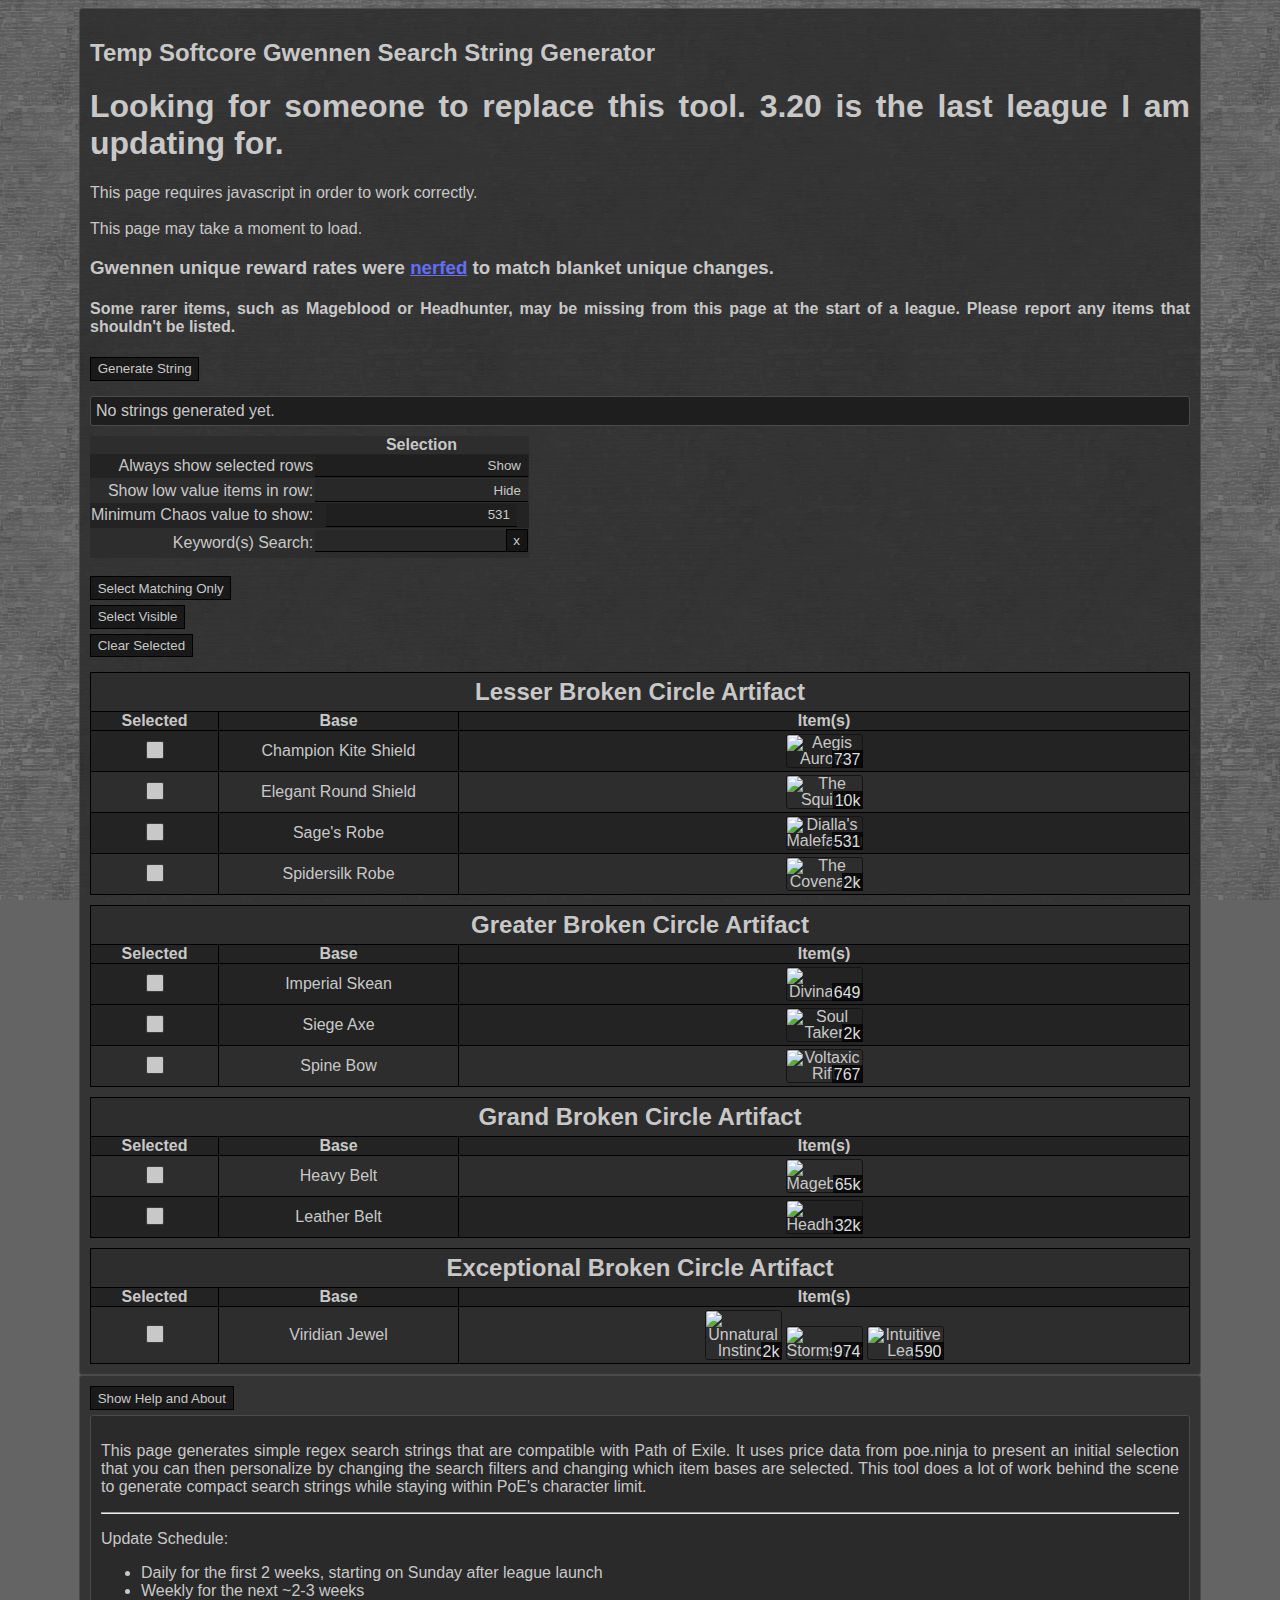
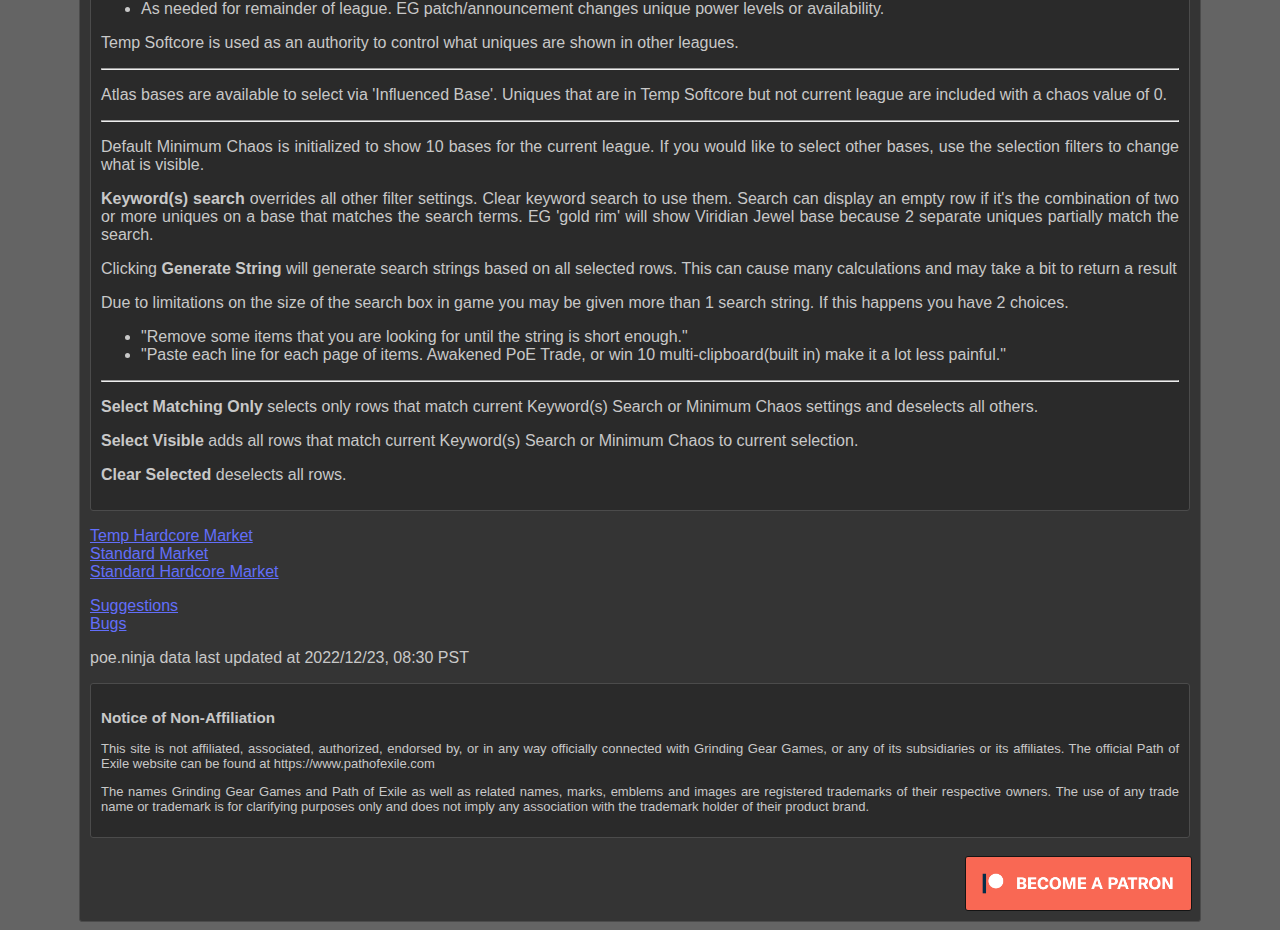
==== commit 5b3ea6c7: "market update -- filter out "Original Sin"" ====
--- a/docs/index.html
+++ b/docs/index.html
@@ -1 +1 @@
-<!DOCTYPE html><html lang=en> <head><meta name=description content="PoE Gwennen regex generator."><meta name=keywords content="best videogames, free to play, free game, online games, fantasy games, PC games, PC gaming, Path of Exile"><meta charset=UTF-8><title>Temp Softcore Gwennen Regex Generator</title><script src=js/brython.js></script><script src=js/brython_modules.js></script><link href=css/layout.css rel=stylesheet type=text/css><link rel="shortcut icon" type=image/x-icon href=favicon.ico></head> <body onload="brython({debug: 1})"> <section class=main> <h2>Temp Softcore Gwennen Search String Generator</h2> <h1>Looking for someone to replace this tool. 3.20 is the last league I am updating for.</h1> <div id=loading> This page requires javascript in order to work correctly. <br><br> This page may take a moment to load. </div> <h3>Gwennen unique reward rates were <a href=https://www.reddit.com/r/pathofexile/comments/x05dq4/psa_gwennen_heavily_nerfed_in_319/ target=blank_>nerfed</a> to match blanket unique changes.</h3> <h4>Some rarer items, such as Mageblood or Headhunter, may be missing from this page at the start of a league. Please report any items that shouldn't be listed.</h4> <div id=regex_box> <div><button id=generate>Generate String</button></div> <div id=generated_strings class="sec_div grind">No strings generated yet.</div> </div> <div id=show_hide> <table> <tr><th></th><th>Selection</th></tr> <tr><td class=right_text>Always show selected rows</td><td><select id=always_show class="save onehundred"><option value=show>Show</option><option value=hide>Hide</option></select></td></tr> <tr><td class=right_text>Show low value items in row:</td><td><select id=hide_low_value class="save onehundred"><option value=hide>Hide</option><option value=show>Show</option></select></td></tr> <tr><td class=right_text>Minimum Chaos value to show:</td><td><input type=number min=0 step=1 value=494 id=chaos_filter class=save></td></tr> <tr><td class=right_text>Keyword(s) Search:</td><td><input type=text id=keywords class=save><button id=clear_keywords>x</button></td></tr> </table> <br> <div><button id=select_matching>Select Matching Only</button></div> <div><button id=select_visible>Select Visible</button></div> <div><button id=clear_selected>Clear Selected</button></div> </div> <div id=items> <table class="borders onehundred"> <col class=col_1> <col class=col_2> <col> <thead> <tr><th colspan=3><span class=title_text>Lesser Broken Circle Artifact</span></th></tr> <tr><th>Selected</th><th>Base</th><th>Item(s)</th></tr> </thead> <tbody> <tr data-id="ancient spirit shield" data-value=1 data-search="ancient spirit shield, kongming's stratagem" hidden><td><input id=check-ancient_spirit_shield type=checkbox data-id="ancient spirit shield" class=save></td><td>Ancient Spirit Shield</td><td><span class="container hidden_class" data-value=1 data-search="ancient spirit shield, kongming's stratagem"><img src=https://web.poecdn.com/gen/image/WzI1LDE0LHsiZiI6IjJESXRlbXMvQXJtb3Vycy9TaGllbGRzL0tvbmdtaW5nc1N0cmF0YWdlbSIsInciOjIsImgiOjIsInNjYWxlIjoxfV0/b7f1e57399/KongmingsStratagem.png alt="Kongming's Stratagem" title="Kongming's Stratagem" class=item_icon loading=lazy><span class=bottom-right>1</span></span></td></tr> <tr data-id="antique greaves" data-value=0 data-search="antique greaves, torchoak step" hidden><td><input id=check-antique_greaves type=checkbox data-id="antique greaves" class=save></td><td>Antique Greaves</td><td><span class="container hidden_class" data-value=0 data-search="antique greaves, torchoak step"><img src=https://web.poecdn.com/gen/image/WzI1LDE0LHsiZiI6IjJESXRlbXMvQXJtb3Vycy9Cb290cy84NTQ4MyIsInciOjIsImgiOjIsInNjYWxlIjoxfV0/5d406f4285/85483.png alt="Torchoak Step" title="Torchoak Step" class=item_icon loading=lazy><span class=bottom-right>0</span></span></td></tr> <tr data-id="apothecary's gloves" data-value=0 data-search="apothecary's gloves, influenced base" hidden><td><input id="check-apothecary's_gloves" type=checkbox data-id="apothecary's gloves" class=save></td><td>Apothecary's Gloves</td><td><span class="container hidden_class" data-value=0 data-search="apothecary's gloves, influenced base"><img src=img/influenced_base.png alt="Influenced Base" title="Influenced Base" class=item_icon loading=lazy><span class=bottom-right>0</span></span></td></tr> <tr data-id="arcanist gloves" data-value=1 data-search="arcanist gloves, grip of the council" hidden><td><input id=check-arcanist_gloves type=checkbox data-id="arcanist gloves" class=save></td><td>Arcanist Gloves</td><td><span class="container hidden_class" data-value=1 data-search="arcanist gloves, grip of the council"><img src=https://web.poecdn.com/gen/image/WzI1LDE0LHsiZiI6IjJESXRlbXMvQXJtb3Vycy9HbG92ZXMvR2xvdmVzSW50M1VuaXF1ZTIiLCJ3IjoyLCJoIjoyLCJzY2FsZSI6MX1d/88338fac41/GlovesInt3Unique2.png alt="Grip of the Council" title="Grip of the Council" class=item_icon loading=lazy><span class=bottom-right>1</span></span></td></tr> <tr data-id="arcanist slippers" data-value=1 data-search="arcanist slippers, inya's epiphany" hidden><td><input id=check-arcanist_slippers type=checkbox data-id="arcanist slippers" class=save></td><td>Arcanist Slippers</td><td><span class="container hidden_class" data-value=1 data-search="arcanist slippers, inya's epiphany"><img src=https://web.poecdn.com/gen/image/WzI1LDE0LHsiZiI6IjJESXRlbXMvQXJtb3Vycy9Cb290cy9QYWxlQ291bmNpbEJvb3RzIiwidyI6MiwiaCI6Miwic2NhbGUiOjF9XQ/78e277875f/PaleCouncilBoots.png alt="Inya's Epiphany" title="Inya's Epiphany" class=item_icon loading=lazy><span class=bottom-right>1</span></span></td></tr> <tr data-id="archon kite shield" data-value=20 data-search="archon kite shield, prism guardian, unyielding flame, invictus solaris" hidden><td><input id=check-archon_kite_shield type=checkbox data-id="archon kite shield" class=save></td><td>Archon Kite Shield</td><td><span class="container hidden_class" data-value=20 data-search="archon kite shield, prism guardian"><img src=https://web.poecdn.com/gen/image/WzI1LDE0LHsiZiI6IjJESXRlbXMvQXJtb3Vycy9TaGllbGRzL1RoZUNvcnVuZHVtIiwidyI6MiwiaCI6Mywic2NhbGUiOjF9XQ/f9ca50a663/TheCorundum.png alt="Prism Guardian" title="Prism Guardian" class=item_icon loading=lazy><span class=bottom-right>20</span></span><span class="container hidden_class" data-value=3 data-search="archon kite shield, unyielding flame"><img src=https://web.poecdn.com/gen/image/WzI1LDE0LHsiZiI6IjJESXRlbXMvQXJtb3Vycy9TaGllbGRzL0RhbW5hdGlvQWV0ZXJuYSIsInciOjIsImgiOjMsInNjYWxlIjoxfV0/755ec1c5d8/DamnatioAeterna.png alt="Unyielding Flame" title="Unyielding Flame" class=item_icon loading=lazy><span class=bottom-right>3</span></span><span class="container hidden_class" data-value=2 data-search="archon kite shield, invictus solaris"><img src=https://web.poecdn.com/gen/image/WzI1LDE0LHsiZiI6IjJESXRlbXMvQXJtb3Vycy9TaGllbGRzL0ludmljdHVzIiwidyI6MiwiaCI6Mywic2NhbGUiOjF9XQ/98194c56fe/Invictus.png alt="Invictus Solaris" title="Invictus Solaris" class=item_icon loading=lazy><span class=bottom-right>2</span></span></td></tr> <tr data-id="artillery quiver" data-value=0 data-search="artillery quiver, influenced base" hidden><td><input id=check-artillery_quiver type=checkbox data-id="artillery quiver" class=save></td><td>Artillery Quiver</td><td><span class="container hidden_class" data-value=0 data-search="artillery quiver, influenced base"><img src=img/influenced_base.png alt="Influenced Base" title="Influenced Base" class=item_icon loading=lazy><span class=bottom-right>0</span></span></td></tr> <tr data-id="assassin's garb" data-value=1 data-search="assassin's garb, cospri's will" hidden><td><input id="check-assassin's_garb" type=checkbox data-id="assassin's garb" class=save></td><td>Assassin's Garb</td><td><span class="container hidden_class" data-value=1 data-search="assassin's garb, cospri's will"><img src=https://web.poecdn.com/gen/image/WzI1LDE0LHsiZiI6IjJESXRlbXMvQXJtb3Vycy9Cb2R5QXJtb3Vycy9Db3NwcmlzV2lsbCIsInciOjIsImgiOjMsInNjYWxlIjoxfV0/e7801b1322/CosprisWill.png alt="Cospri's Will" title="Cospri's Will" class=item_icon loading=lazy><span class=bottom-right>1</span></span></td></tr> <tr data-id="assassin's mitts" data-value=1 data-search="assassin's mitts, snakebite" hidden><td><input id="check-assassin's_mitts" type=checkbox data-id="assassin's mitts" class=save></td><td>Assassin's Mitts</td><td><span class="container hidden_class" data-value=1 data-search="assassin's mitts, snakebite"><img src=https://web.poecdn.com/gen/image/WzI1LDE0LHsiZiI6IjJESXRlbXMvQXJtb3Vycy9HbG92ZXMvZnJlbnp5Z2xvdmVzIiwidyI6MiwiaCI6Miwic2NhbGUiOjF9XQ/2d25853f41/frenzygloves.png alt=Snakebite title=Snakebite class=item_icon loading=lazy><span class=bottom-right>1</span></span></td></tr> <tr data-id="astral plate" data-value=2 data-search="astral plate, death's oath, blunderbore" hidden><td><input id=check-astral_plate type=checkbox data-id="astral plate" class=save></td><td>Astral Plate</td><td><span class="container hidden_class" data-value=2 data-search="astral plate, death's oath"><img src=https://web.poecdn.com/gen/image/WzI1LDE0LHsiZiI6IjJESXRlbXMvQXJtb3Vycy9Cb2R5QXJtb3Vycy9EZWF0aHNvYXRoIiwidyI6MiwiaCI6Mywic2NhbGUiOjF9XQ/f81375e335/Deathsoath.png alt="Death's Oath" title="Death's Oath" class=item_icon loading=lazy><span class=bottom-right>2</span></span><span class="container hidden_class" data-value=1 data-search="astral plate, blunderbore"><img src=https://web.poecdn.com/gen/image/WzI1LDE0LHsiZiI6IjJESXRlbXMvQXJtb3Vycy9Cb2R5QXJtb3Vycy9CbHVuZGVyYm9yZSIsInciOjIsImgiOjMsInNjYWxlIjoxfV0/4b34ebf3fe/Blunderbore.png alt=Blunderbore title=Blunderbore class=item_icon loading=lazy><span class=bottom-right>1</span></span></td></tr> <tr data-id="aventail helmet" data-value=1 data-search="aventail helmet, mindspiral" hidden><td><input id=check-aventail_helmet type=checkbox data-id="aventail helmet" class=save></td><td>Aventail Helmet</td><td><span class="container hidden_class" data-value=1 data-search="aventail helmet, mindspiral"><img src=https://web.poecdn.com/gen/image/WzI1LDE0LHsiZiI6IjJESXRlbXMvQXJtb3Vycy9IZWxtZXRzL01pbmRzcGlyYWwiLCJ3IjoyLCJoIjoyLCJzY2FsZSI6MX1d/e4b2c14ad7/Mindspiral.png alt=Mindspiral title=Mindspiral class=item_icon loading=lazy><span class=bottom-right>1</span></span></td></tr> <tr data-id="barbute helmet" data-value=1 data-search="barbute helmet, thrillsteel" hidden><td><input id=check-barbute_helmet type=checkbox data-id="barbute helmet" class=save></td><td>Barbute Helmet</td><td><span class="container hidden_class" data-value=1 data-search="barbute helmet, thrillsteel"><img src=https://web.poecdn.com/gen/image/WzI1LDE0LHsiZiI6IjJESXRlbXMvQXJtb3Vycy9IZWxtZXRzL0hlbG1vZldhciIsInciOjIsImgiOjIsInNjYWxlIjoxfV0/887e20115c/HelmofWar.png alt=Thrillsteel title=Thrillsteel class=item_icon loading=lazy><span class=bottom-right>1</span></span></td></tr> <tr data-id="baroque round shield" data-value=1 data-search="baroque round shield, daresso's courage" hidden><td><input id=check-baroque_round_shield type=checkbox data-id="baroque round shield" class=save></td><td>Baroque Round Shield</td><td><span class="container hidden_class" data-value=1 data-search="baroque round shield, daresso's courage"><img src=https://web.poecdn.com/gen/image/WzI1LDE0LHsiZiI6IjJESXRlbXMvQXJtb3Vycy9TaGllbGRzL1NoaWVsZFN0ckRleFVuaXF1ZTEiLCJ3IjoyLCJoIjozLCJzY2FsZSI6MX1d/320f1e78fa/ShieldStrDexUnique1.png alt="Daresso's Courage" title="Daresso's Courage" class=item_icon loading=lazy><span class=bottom-right>1</span></span></td></tr> <tr data-id="blazing arrow quiver" data-value=0 data-search="blazing arrow quiver, blackgleam" hidden><td><input id=check-blazing_arrow_quiver type=checkbox data-id="blazing arrow quiver" class=save></td><td>Blazing Arrow Quiver</td><td><span class="container hidden_class" data-value=0 data-search="blazing arrow quiver, blackgleam"><img src=https://web.poecdn.com/gen/image/WzI1LDE0LHsiZiI6IjJESXRlbXMvUXVpdmVycy9RdWl2ZXJVbmlxdWUxIiwidyI6MiwiaCI6Mywic2NhbGUiOjF9XQ/797ce777ed/QuiverUnique1.png alt=Blackgleam title=Blackgleam class=item_icon loading=lazy><span class=bottom-right>0</span></span></td></tr> <tr data-id="blunt arrow quiver" data-value=1 data-search="blunt arrow quiver, rearguard" hidden><td><input id=check-blunt_arrow_quiver type=checkbox data-id="blunt arrow quiver" class=save></td><td>Blunt Arrow Quiver</td><td><span class="container hidden_class" data-value=1 data-search="blunt arrow quiver, rearguard"><img src=https://web.poecdn.com/gen/image/WzI1LDE0LHsiZiI6IjJESXRlbXMvUXVpdmVycy9SZWFyZ3VhcmQiLCJ3IjoyLCJoIjozLCJzY2FsZSI6MX1d/9b285161a6/Rearguard.png alt=Rearguard title=Rearguard class=item_icon loading=lazy><span class=bottom-right>1</span></span></td></tr> <tr data-id="bone armour" data-value=1 data-search="bone armour, bloodbond" hidden><td><input id=check-bone_armour type=checkbox data-id="bone armour" class=save></td><td>Bone Armour</td><td><span class="container hidden_class" data-value=1 data-search="bone armour, bloodbond"><img src=https://web.poecdn.com/gen/image/WzI1LDE0LHsiZiI6IjJESXRlbXMvQXJtb3Vycy9Cb2R5QXJtb3Vycy9Db21tdW5hbEZsZXNoIiwidyI6MiwiaCI6Mywic2NhbGUiOjF9XQ/ad6a787fcf/CommunalFlesh.png alt=Bloodbond title=Bloodbond class=item_icon loading=lazy><span class=bottom-right>1</span></span></td></tr> <tr data-id="bone circlet" data-value=1 data-search="bone circlet, wraithlord" hidden><td><input id=check-bone_circlet type=checkbox data-id="bone circlet" class=save></td><td>Bone Circlet</td><td><span class="container hidden_class" data-value=1 data-search="bone circlet, wraithlord"><img src=https://web.poecdn.com/gen/image/WzI1LDE0LHsiZiI6IjJESXRlbXMvQXJtb3Vycy9IZWxtZXRzL1dyYWl0aGxvcmQiLCJ3IjoyLCJoIjoyLCJzY2FsZSI6MX1d/090d3d6bb3/Wraithlord.png alt=Wraithlord title=Wraithlord class=item_icon loading=lazy><span class=bottom-right>1</span></span></td></tr> <tr data-id="bone helmet" data-value=0 data-search="bone helmet, influenced base, ancient skull" hidden><td><input id=check-bone_helmet type=checkbox data-id="bone helmet" class=save></td><td>Bone Helmet</td><td><span class="container hidden_class" data-value=0 data-search="bone helmet, influenced base"><img src=img/influenced_base.png alt="Influenced Base" title="Influenced Base" class=item_icon loading=lazy><span class=bottom-right>0</span></span><span class="container hidden_class" data-value=3 data-search="bone helmet, ancient skull"><img src=https://web.poecdn.com/gen/image/WzI1LDE0LHsiZiI6IjJESXRlbXMvRWZmZWN0cy9IYXRzL0NodWh1dGx1c1NrdWxsIiwidyI6MiwiaCI6Miwic2NhbGUiOjF9XQ/65537c5ac3/ChuhutlusSkull.png alt="Ancient Skull" title="Ancient Skull" class=item_icon loading=lazy><span class=bottom-right>3</span></span></td></tr> <tr data-id="branded kite shield" data-value=7 data-search="branded kite shield, saffell's frame" hidden><td><input id=check-branded_kite_shield type=checkbox data-id="branded kite shield" class=save></td><td>Branded Kite Shield</td><td><span class="container hidden_class" data-value=7 data-search="branded kite shield, saffell's frame"><img src=https://web.poecdn.com/gen/image/WzI1LDE0LHsiZiI6IjJESXRlbXMvQXJtb3Vycy9TaGllbGRzL1NoaWVsZFN0ckludFVuaXF1ZTYiLCJ3IjoyLCJoIjozLCJzY2FsZSI6MX1d/89281a7dc3/ShieldStrIntUnique6.png alt="Saffell's Frame" title="Saffell's Frame" class=item_icon loading=lazy><span class=bottom-right>7</span></span></td></tr> <tr data-id="brass spirit shield" data-value=1 data-search="brass spirit shield, sentari's answer" hidden><td><input id=check-brass_spirit_shield type=checkbox data-id="brass spirit shield" class=save></td><td>Brass Spirit Shield</td><td><span class="container hidden_class" data-value=1 data-search="brass spirit shield, sentari's answer"><img src=https://web.poecdn.com/gen/image/WzI1LDE0LHsiZiI6IjJESXRlbXMvQXJtb3Vycy9TaGllbGRzL1NhbnRhcmlzQW5zd2VyIiwidyI6MiwiaCI6Miwic2NhbGUiOjF9XQ/f4438d618f/SantarisAnswer.png alt="Sentari's Answer" title="Sentari's Answer" class=item_icon loading=lazy><span class=bottom-right>1</span></span></td></tr> <tr data-id="bronze gauntlets" data-value=1 data-search="bronze gauntlets, giantsbane" hidden><td><input id=check-bronze_gauntlets type=checkbox data-id="bronze gauntlets" class=save></td><td>Bronze Gauntlets</td><td><span class="container hidden_class" data-value=1 data-search="bronze gauntlets, giantsbane"><img src=https://web.poecdn.com/gen/image/WzI1LDE0LHsiZiI6IjJESXRlbXMvQXJtb3Vycy9HbG92ZXMvRGVhdGhmb3JnZSIsInciOjIsImgiOjIsInNjYWxlIjoxfV0/88c0b6908a/Deathforge.png alt=Giantsbane title=Giantsbane class=item_icon loading=lazy><span class=bottom-right>1</span></span></td></tr> <tr data-id="bronzescale boots" data-value=1 data-search="bronzescale boots, lioneye's paws" hidden><td><input id=check-bronzescale_boots type=checkbox data-id="bronzescale boots" class=save></td><td>Bronzescale Boots</td><td><span class="container hidden_class" data-value=1 data-search="bronzescale boots, lioneye's paws"><img src=https://web.poecdn.com/gen/image/WzI1LDE0LHsiZiI6IjJESXRlbXMvQXJtb3Vycy9Cb290cy9MaW9uZXllc1Bhd3MiLCJ3IjoyLCJoIjoyLCJzY2FsZSI6MX1d/550a8f59d4/LioneyesPaws.png alt="Lioneye's Paws" title="Lioneye's Paws" class=item_icon loading=lazy><span class=bottom-right>1</span></span></td></tr> <tr data-id="bronzescale gauntlets" data-value=2 data-search="bronzescale gauntlets, vaal caress, slitherpinch" hidden><td><input id=check-bronzescale_gauntlets type=checkbox data-id="bronzescale gauntlets" class=save></td><td>Bronzescale Gauntlets</td><td><span class="container hidden_class" data-value=2 data-search="bronzescale gauntlets, vaal caress"><img src=https://web.poecdn.com/gen/image/WzI1LDE0LHsiZiI6IjJESXRlbXMvQXJtb3Vycy9HbG92ZXMvVmFhbENhcmVzcyIsInciOjIsImgiOjIsInNjYWxlIjoxfV0/1caec1617d/VaalCaress.png alt="Vaal Caress" title="Vaal Caress" class=item_icon loading=lazy><span class=bottom-right>2</span></span><span class="container hidden_class" data-value=1 data-search="bronzescale gauntlets, slitherpinch"><img src=https://web.poecdn.com/gen/image/WzI1LDE0LHsiZiI6IjJESXRlbXMvQXJtb3Vycy9HbG92ZXMvU2xpdGhlcnBpbmNoIiwidyI6MiwiaCI6Miwic2NhbGUiOjF9XQ/8f23a9535d/Slitherpinch.png alt=Slitherpinch title=Slitherpinch class=item_icon loading=lazy><span class=bottom-right>1</span></span></td></tr> <tr data-id="buckskin tunic" data-value=1 data-search="buckskin tunic, ashrend" hidden><td><input id=check-buckskin_tunic type=checkbox data-id="buckskin tunic" class=save></td><td>Buckskin Tunic</td><td><span class="container hidden_class" data-value=1 data-search="buckskin tunic, ashrend"><img src=https://web.poecdn.com/gen/image/WzI1LDE0LHsiZiI6IjJESXRlbXMvQXJtb3Vycy9Cb2R5QXJtb3Vycy9Bc2hyZW5kIiwidyI6MiwiaCI6Mywic2NhbGUiOjF9XQ/9755e9fe99/Ashrend.png alt=Ashrend title=Ashrend class=item_icon loading=lazy><span class=bottom-right>1</span></span></td></tr> <tr data-id="callous mask" data-value=2 data-search="callous mask, eye of malice" hidden><td><input id=check-callous_mask type=checkbox data-id="callous mask" class=save></td><td>Callous Mask</td><td><span class="container hidden_class" data-value=2 data-search="callous mask, eye of malice"><img src=https://web.poecdn.com/gen/image/WzI1LDE0LHsiZiI6IjJESXRlbXMvQXJtb3Vycy9IZWxtZXRzL0V5ZU9mRGVzaXJlIiwidyI6MiwiaCI6Miwic2NhbGUiOjF9XQ/4218c3cc66/EyeOfDesire.png alt="Eye of Malice" title="Eye of Malice" class=item_icon loading=lazy><span class=bottom-right>2</span></span></td></tr> <tr data-id="cardinal round shield" data-value=3 data-search="cardinal round shield, vix lunaris" hidden><td><input id=check-cardinal_round_shield type=checkbox data-id="cardinal round shield" class=save></td><td>Cardinal Round Shield</td><td><span class="container hidden_class" data-value=3 data-search="cardinal round shield, vix lunaris"><img src=https://web.poecdn.com/gen/image/WzI1LDE0LHsiZiI6IjJESXRlbXMvQXJtb3Vycy9TaGllbGRzL1NoaWVsZFN0ckRleFVuaXF1ZTQiLCJ3IjoyLCJoIjozLCJzY2FsZSI6MX1d/24175c8ffb/ShieldStrDexUnique4.png alt="Vix Lunaris" title="Vix Lunaris" class=item_icon loading=lazy><span class=bottom-right>3</span></span></td></tr> <tr data-id="carnal armour" data-value=1 data-search="carnal armour, the restless ward" hidden><td><input id=check-carnal_armour type=checkbox data-id="carnal armour" class=save></td><td>Carnal Armour</td><td><span class="container hidden_class" data-value=1 data-search="carnal armour, the restless ward"><img src=https://web.poecdn.com/gen/image/WzI1LDE0LHsiZiI6IjJESXRlbXMvQXJtb3Vycy9Cb2R5QXJtb3Vycy9UaGVSZXN0bGVzc1dhcmQiLCJ3IjoyLCJoIjozLCJzY2FsZSI6MX1d/2508832517/TheRestlessWard.png alt="The Restless Ward" title="The Restless Ward" class=item_icon loading=lazy><span class=bottom-right>1</span></span></td></tr> <tr data-id="carnal boots" data-value=15 data-search="carnal boots, corpsewalker" hidden><td><input id=check-carnal_boots type=checkbox data-id="carnal boots" class=save></td><td>Carnal Boots</td><td><span class="container hidden_class" data-value=15 data-search="carnal boots, corpsewalker"><img src=https://web.poecdn.com/gen/image/WzI1LDE0LHsiZiI6IjJESXRlbXMvQXJtb3Vycy9Cb290cy9EaXN0dXJiVGhlRGVhZCIsInciOjIsImgiOjIsInNjYWxlIjoxfV0/fabb05d84e/DisturbTheDead.png alt=Corpsewalker title=Corpsewalker class=item_icon loading=lazy><span class=bottom-right>15</span></span></td></tr> <tr data-id="carnal mitts" data-value=1 data-search="carnal mitts, the embalmer, algor mortis" hidden><td><input id=check-carnal_mitts type=checkbox data-id="carnal mitts" class=save></td><td>Carnal Mitts</td><td><span class="container hidden_class" data-value=1 data-search="carnal mitts, the embalmer"><img src=https://web.poecdn.com/gen/image/WzI1LDE0LHsiZiI6IjJESXRlbXMvQXJtb3Vycy9HbG92ZXMvQWxsZWxvcGF0aHkiLCJ3IjoyLCJoIjoyLCJzY2FsZSI6MX1d/bcf128d770/Allelopathy.png alt="The Embalmer" title="The Embalmer" class=item_icon loading=lazy><span class=bottom-right>1</span></span><span class="container hidden_class" data-value=1 data-search="carnal mitts, algor mortis"><img src=https://web.poecdn.com/gen/image/WzI1LDE0LHsiZiI6IjJESXRlbXMvQXJtb3Vycy9HbG92ZXMvVGFuZ21henVhcm1vdXJnbG92ZXMiLCJ3IjoyLCJoIjoyLCJzY2FsZSI6MX1d/fff14c8039/Tangmazuarmourgloves.png alt="Algor Mortis" title="Algor Mortis" class=item_icon loading=lazy><span class=bottom-right>1</span></span></td></tr> <tr data-id="cedar tower shield" data-value=1 data-search="cedar tower shield, trolltimber spire" hidden><td><input id=check-cedar_tower_shield type=checkbox data-id="cedar tower shield" class=save></td><td>Cedar Tower Shield</td><td><span class="container hidden_class" data-value=1 data-search="cedar tower shield, trolltimber spire"><img src=https://web.poecdn.com/gen/image/WzI1LDE0LHsiZiI6IjJESXRlbXMvQXJtb3Vycy9TaGllbGRzL1NoaWVsZFN0clVuaXF1ZTMiLCJ3IjoyLCJoIjo0LCJzY2FsZSI6MX1d/062f3d11c8/ShieldStrUnique3.png alt="Trolltimber Spire" title="Trolltimber Spire" class=item_icon loading=lazy><span class=bottom-right>1</span></span></td></tr> <tr data-id="chain gloves" data-value=0 data-search="chain gloves, shackles of the wretched" hidden><td><input id=check-chain_gloves type=checkbox data-id="chain gloves" class=save></td><td>Chain Gloves</td><td><span class="container hidden_class" data-value=0 data-search="chain gloves, shackles of the wretched"><img src=https://web.poecdn.com/gen/image/WzI1LDE0LHsiZiI6IjJESXRlbXMvQXJtb3Vycy9HbG92ZXMvUmVjYWxsaW5ndGhlV3JldGNoZWQiLCJ3IjoyLCJoIjoyLCJzY2FsZSI6MX1d/faf70b1bf0/RecallingtheWretched.png alt="Shackles of the Wretched" title="Shackles of the Wretched" class=item_icon loading=lazy><span class=bottom-right>0</span></span></td></tr> <tr data-id="champion kite shield" data-value=608 data-search="champion kite shield, aegis aurora"><td><input id=check-champion_kite_shield type=checkbox data-id="champion kite shield" class=save></td><td>Champion Kite Shield</td><td><span class=container data-value=608 data-search="champion kite shield, aegis aurora"><img src=https://web.poecdn.com/gen/image/WzI1LDE0LHsiZiI6IjJESXRlbXMvQXJtb3Vycy9TaGllbGRzL1NoaWVsZFN0ckludFVuaXF1ZTd1bmlxdWUiLCJ3IjoyLCJoIjozLCJzY2FsZSI6MX1d/ae1ec0f5d1/ShieldStrIntUnique7unique.png alt="Aegis Aurora" title="Aegis Aurora" class=item_icon loading=lazy><span class=bottom-right>608</span></span></td></tr> <tr data-id="chiming spirit shield" data-value=1 data-search="chiming spirit shield, the eternal apple" hidden><td><input id=check-chiming_spirit_shield type=checkbox data-id="chiming spirit shield" class=save></td><td>Chiming Spirit Shield</td><td><span class="container hidden_class" data-value=1 data-search="chiming spirit shield, the eternal apple"><img src=https://web.poecdn.com/gen/image/WzI1LDE0LHsiZiI6IjJESXRlbXMvQXJtb3Vycy9TaGllbGRzL1RoZUV0ZXJuYWxBcHBsZSIsInciOjIsImgiOjIsInNjYWxlIjoxfV0/0f1033587d/TheEternalApple.png alt="The Eternal Apple" title="The Eternal Apple" class=item_icon loading=lazy><span class=bottom-right>1</span></span></td></tr> <tr data-id="clasped boots" data-value=1 data-search="clasped boots, sundance" hidden><td><input id=check-clasped_boots type=checkbox data-id="clasped boots" class=save></td><td>Clasped Boots</td><td><span class="container hidden_class" data-value=1 data-search="clasped boots, sundance"><img src=https://web.poecdn.com/gen/image/WzI1LDE0LHsiZiI6IjJESXRlbXMvQXJtb3Vycy9Cb290cy9TdW5kYW5jZSIsInciOjIsImgiOjIsInNjYWxlIjoxfV0/b3a611197c/Sundance.png alt=Sundance title=Sundance class=item_icon loading=lazy><span class=bottom-right>1</span></span></td></tr> <tr data-id="clasped mitts" data-value=1 data-search="clasped mitts, shadows and dust, aukuna's will" hidden><td><input id=check-clasped_mitts type=checkbox data-id="clasped mitts" class=save></td><td>Clasped Mitts</td><td><span class="container hidden_class" data-value=1 data-search="clasped mitts, shadows and dust"><img src=https://web.poecdn.com/gen/image/WzI1LDE0LHsiZiI6IjJESXRlbXMvQXJtb3Vycy9HbG92ZXMvU2hhZG93c0FuZER1c3QiLCJ3IjoyLCJoIjoyLCJzY2FsZSI6MX1d/80cb67dfe9/ShadowsAndDust.png alt="Shadows and Dust" title="Shadows and Dust" class=item_icon loading=lazy><span class=bottom-right>1</span></span><span class="container hidden_class" data-value=1 data-search="clasped mitts, aukuna's will"><img src=https://web.poecdn.com/gen/image/WzI1LDE0LHsiZiI6IjJESXRlbXMvQXJtb3Vycy9HbG92ZXMvQXVrdW5hc1dpbGwiLCJ3IjoyLCJoIjoyLCJzY2FsZSI6MX1d/b3a94fe874/AukunasWill.png alt="Aukuna's Will" title="Aukuna's Will" class=item_icon loading=lazy><span class=bottom-right>1</span></span></td></tr> <tr data-id="close helmet" data-value=1 data-search="close helmet, the baron" hidden><td><input id=check-close_helmet type=checkbox data-id="close helmet" class=save></td><td>Close Helmet</td><td><span class="container hidden_class" data-value=1 data-search="close helmet, the baron"><img src=https://web.poecdn.com/gen/image/WzI1LDE0LHsiZiI6IjJESXRlbXMvQXJtb3Vycy9IZWxtZXRzL1RoZUJhcm9uIiwidyI6MiwiaCI6Miwic2NhbGUiOjF9XQ/7a7ba87170/TheBaron.png alt="The Baron" title="The Baron" class=item_icon loading=lazy><span class=bottom-right>1</span></span></td></tr> <tr data-id="colossal tower shield" data-value=1 data-search="colossal tower shield, ahn's heritage" hidden><td><input id=check-colossal_tower_shield type=checkbox data-id="colossal tower shield" class=save></td><td>Colossal Tower Shield</td><td><span class="container hidden_class" data-value=1 data-search="colossal tower shield, ahn's heritage"><img src=https://web.poecdn.com/gen/image/WzI1LDE0LHsiZiI6IjJESXRlbXMvQXJtb3Vycy9TaGllbGRzL0FobnNIZXJpdGFnZSIsInciOjIsImgiOjQsInNjYWxlIjoxfV0/5a4ca9d54a/AhnsHeritage.png alt="Ahn's Heritage" title="Ahn's Heritage" class=item_icon loading=lazy><span class=bottom-right>1</span></span></td></tr> <tr data-id="compound spiked shield" data-value=0 data-search="compound spiked shield, maligaro's lens" hidden><td><input id=check-compound_spiked_shield type=checkbox data-id="compound spiked shield" class=save></td><td>Compound Spiked Shield</td><td><span class="container hidden_class" data-value=0 data-search="compound spiked shield, maligaro's lens"><img src=https://web.poecdn.com/gen/image/WzI1LDE0LHsiZiI6IjJESXRlbXMvQXJtb3Vycy9TaGllbGRzL01hbGlnYXJvc0xlbnMiLCJ3IjoyLCJoIjoyLCJzY2FsZSI6MX1d/514791cb42/MaligarosLens.png alt="Maligaro's Lens" title="Maligaro's Lens" class=item_icon loading=lazy><span class=bottom-right>0</span></span></td></tr> <tr data-id="conjurer boots" data-value=1 data-search="conjurer boots, rainbowstride" hidden><td><input id=check-conjurer_boots type=checkbox data-id="conjurer boots" class=save></td><td>Conjurer Boots</td><td><span class="container hidden_class" data-value=1 data-search="conjurer boots, rainbowstride"><img src=https://web.poecdn.com/gen/image/WzI1LDE0LHsiZiI6IjJESXRlbXMvQXJtb3Vycy9Cb290cy9yYWluYm93c3RyaWRlIiwidyI6MiwiaCI6Miwic2NhbGUiOjF9XQ/bf663baf47/rainbowstride.png alt=Rainbowstride title=Rainbowstride class=item_icon loading=lazy><span class=bottom-right>1</span></span></td></tr> <tr data-id="conjurer gloves" data-value=1 data-search="conjurer gloves, voidbringer" hidden><td><input id=check-conjurer_gloves type=checkbox data-id="conjurer gloves" class=save></td><td>Conjurer Gloves</td><td><span class="container hidden_class" data-value=1 data-search="conjurer gloves, voidbringer"><img src=https://web.poecdn.com/gen/image/WzI1LDE0LHsiZiI6IjJESXRlbXMvQXJtb3Vycy9HbG92ZXMvSGVsbGJyaW5nZXIiLCJ3IjoyLCJoIjoyLCJzY2FsZSI6MX1d/d82eb1cc3f/Hellbringer.png alt=Voidbringer title=Voidbringer class=item_icon loading=lazy><span class=bottom-right>1</span></span></td></tr> <tr data-id="conquest chainmail" data-value=1 data-search="conquest chainmail, kingsguard" hidden><td><input id=check-conquest_chainmail type=checkbox data-id="conquest chainmail" class=save></td><td>Conquest Chainmail</td><td><span class="container hidden_class" data-value=1 data-search="conquest chainmail, kingsguard"><img src=https://web.poecdn.com/gen/image/WzI1LDE0LHsiZiI6IjJESXRlbXMvQXJtb3Vycy9Cb2R5QXJtb3Vycy9LaW5nc2d1YXJkIiwidyI6MiwiaCI6Mywic2NhbGUiOjF9XQ/28d6e7ff11/Kingsguard.png alt=Kingsguard title=Kingsguard class=item_icon loading=lazy><span class=bottom-right>1</span></span></td></tr> <tr data-id="copper plate" data-value=1 data-search="copper plate, solaris lorica" hidden><td><input id=check-copper_plate type=checkbox data-id="copper plate" class=save></td><td>Copper Plate</td><td><span class="container hidden_class" data-value=1 data-search="copper plate, solaris lorica"><img src=https://web.poecdn.com/gen/image/WzI1LDE0LHsiZiI6IjJESXRlbXMvQXJtb3Vycy9Cb2R5QXJtb3Vycy90b3JuZmxlc2hvZmdvZHMiLCJ3IjoyLCJoIjozLCJzY2FsZSI6MX1d/420988ec91/tornfleshofgods.png alt="Solaris Lorica" title="Solaris Lorica" class=item_icon loading=lazy><span class=bottom-right>1</span></span></td></tr> <tr data-id="corrugated buckler" data-value=1 data-search="corrugated buckler, great old one's ward" hidden><td><input id=check-corrugated_buckler type=checkbox data-id="corrugated buckler" class=save></td><td>Corrugated Buckler</td><td><span class="container hidden_class" data-value=1 data-search="corrugated buckler, great old one's ward"><img src=https://web.poecdn.com/gen/image/WzI1LDE0LHsiZiI6IjJESXRlbXMvQXJtb3Vycy9TaGllbGRzL0dyZWF0T2xkT25lc1dhcmQiLCJ3IjoyLCJoIjoyLCJzY2FsZSI6MX1d/3c0efbf6be/GreatOldOnesWard.png alt="Great Old One's Ward" title="Great Old One's Ward" class=item_icon loading=lazy><span class=bottom-right>1</span></span></td></tr> <tr data-id="crusader chainmail" data-value=1 data-search="crusader chainmail, ambu's charge" hidden><td><input id=check-crusader_chainmail type=checkbox data-id="crusader chainmail" class=save></td><td>Crusader Chainmail</td><td><span class="container hidden_class" data-value=1 data-search="crusader chainmail, ambu's charge"><img src=https://web.poecdn.com/gen/image/WzI1LDE0LHsiZiI6IjJESXRlbXMvQXJtb3Vycy9Cb2R5QXJtb3Vycy9TdHJJbnQzQVVuaXF1ZTIiLCJ3IjoyLCJoIjozLCJzY2FsZSI6MX1d/9928614b24/StrInt3AUnique2.png alt="Ambu's Charge" title="Ambu's Charge" class=item_icon loading=lazy><span class=bottom-right>1</span></span></td></tr> <tr data-id="crusader gloves" data-value=1 data-search="crusader gloves, repentance" hidden><td><input id=check-crusader_gloves type=checkbox data-id="crusader gloves" class=save></td><td>Crusader Gloves</td><td><span class="container hidden_class" data-value=1 data-search="crusader gloves, repentance"><img src=https://web.poecdn.com/gen/image/WzI1LDE0LHsiZiI6IjJESXRlbXMvQXJtb3Vycy9HbG92ZXMvUmVwZW50YW5jZSIsInciOjIsImgiOjIsInNjYWxlIjoxfV0/20af664d44/Repentance.png alt=Repentance title=Repentance class=item_icon loading=lazy><span class=bottom-right>1</span></span></td></tr> <tr data-id="crusader plate" data-value=1 data-search="crusader plate, lioneye's vision" hidden><td><input id=check-crusader_plate type=checkbox data-id="crusader plate" class=save></td><td>Crusader Plate</td><td><span class="container hidden_class" data-value=1 data-search="crusader plate, lioneye's vision"><img src=https://web.poecdn.com/gen/image/WzI1LDE0LHsiZiI6IjJESXRlbXMvQXJtb3Vycy9Cb2R5QXJtb3Vycy9MaW9uZXllc0FybW91ciIsInciOjIsImgiOjMsInNjYWxlIjoxfV0/b6e10a9216/LioneyesArmour.png alt="Lioneye's Vision" title="Lioneye's Vision" class=item_icon loading=lazy><span class=bottom-right>1</span></span></td></tr> <tr data-id="cutthroat's garb" data-value=1 data-search="cutthroat's garb, bronn's lithe" hidden><td><input id="check-cutthroat's_garb" type=checkbox data-id="cutthroat's garb" class=save></td><td>Cutthroat's Garb</td><td><span class="container hidden_class" data-value=1 data-search="cutthroat's garb, bronn's lithe"><img src=https://web.poecdn.com/gen/image/WzI1LDE0LHsiZiI6IjJESXRlbXMvQXJtb3Vycy9Cb2R5QXJtb3Vycy9Ccm9ubnNsaXRoZSIsInciOjIsImgiOjMsInNjYWxlIjoxfV0/80b9cf6b0b/Bronnslithe.png alt="Bronn's Lithe" title="Bronn's Lithe" class=item_icon loading=lazy><span class=bottom-right>1</span></span></td></tr> <tr data-id="deerskin boots" data-value=1 data-search="deerskin boots, deerstalker" hidden><td><input id=check-deerskin_boots type=checkbox data-id="deerskin boots" class=save></td><td>Deerskin Boots</td><td><span class="container hidden_class" data-value=1 data-search="deerskin boots, deerstalker"><img src=https://web.poecdn.com/gen/image/WzI1LDE0LHsiZiI6IjJESXRlbXMvQXJtb3Vycy9Cb290cy9Cb290c0RleFVuaXF1ZTEiLCJ3IjoyLCJoIjoyLCJzY2FsZSI6MX1d/8d8725b395/BootsDexUnique1.png alt=Deerstalker title=Deerstalker class=item_icon loading=lazy><span class=bottom-right>1</span></span></td></tr> <tr data-id="deerskin gloves" data-value=1 data-search="deerskin gloves, maligaro's virtuosity" hidden><td><input id=check-deerskin_gloves type=checkbox data-id="deerskin gloves" class=save></td><td>Deerskin Gloves</td><td><span class="container hidden_class" data-value=1 data-search="deerskin gloves, maligaro's virtuosity"><img src=https://web.poecdn.com/gen/image/WzI1LDE0LHsiZiI6IjJESXRlbXMvQXJtb3Vycy9HbG92ZXMvTWFsaWdhcm9zVmlydG91c2l0eSIsInciOjIsImgiOjIsInNjYWxlIjoxfV0/7cdbba458f/MaligarosVirtousity.png alt="Maligaro's Virtuosity" title="Maligaro's Virtuosity" class=item_icon loading=lazy><span class=bottom-right>1</span></span></td></tr> <tr data-id="deicide mask" data-value=3 data-search="deicide mask, heretic's veil" hidden><td><input id=check-deicide_mask type=checkbox data-id="deicide mask" class=save></td><td>Deicide Mask</td><td><span class="container hidden_class" data-value=3 data-search="deicide mask, heretic's veil"><img src=https://web.poecdn.com/gen/image/WzI1LDE0LHsiZiI6IjJESXRlbXMvQXJtb3Vycy9IZWxtZXRzL0ZhY2VPZkRpdmluaXR5IiwidyI6MiwiaCI6Miwic2NhbGUiOjF9XQ/dcefc8975e/FaceOfDivinity.png alt="Heretic's Veil" title="Heretic's Veil" class=item_icon loading=lazy><span class=bottom-right>3</span></span></td></tr> <tr data-id="desert brigandine" data-value=1 data-search="desert brigandine, lightning coil" hidden><td><input id=check-desert_brigandine type=checkbox data-id="desert brigandine" class=save></td><td>Desert Brigandine</td><td><span class="container hidden_class" data-value=1 data-search="desert brigandine, lightning coil"><img src=https://web.poecdn.com/gen/image/WzI1LDE0LHsiZiI6IjJESXRlbXMvQXJtb3Vycy9Cb2R5QXJtb3Vycy9MaWdodG5pbmdDb2lsIiwidyI6MiwiaCI6Mywic2NhbGUiOjF9XQ/1b36c39f5a/LightningCoil.png alt="Lightning Coil" title="Lightning Coil" class=item_icon loading=lazy><span class=bottom-right>1</span></span></td></tr> <tr data-id="destiny leather" data-value=1 data-search="destiny leather, queen of the forest" hidden><td><input id=check-destiny_leather type=checkbox data-id="destiny leather" class=save></td><td>Destiny Leather</td><td><span class="container hidden_class" data-value=1 data-search="destiny leather, queen of the forest"><img src=https://web.poecdn.com/gen/image/WzI1LDE0LHsiZiI6IjJESXRlbXMvQXJtb3Vycy9Cb2R5QXJtb3Vycy9RdWVlbm9mdGhlRm9yZXN0IiwidyI6MiwiaCI6Mywic2NhbGUiOjF9XQ/bd3ec993e7/QueenoftheForest.png alt="Queen of the Forest" title="Queen of the Forest" class=item_icon loading=lazy><span class=bottom-right>1</span></span></td></tr> <tr data-id="destroyer regalia" data-value=1 data-search="destroyer regalia, the coming calamity" hidden><td><input id=check-destroyer_regalia type=checkbox data-id="destroyer regalia" class=save></td><td>Destroyer Regalia</td><td><span class="container hidden_class" data-value=1 data-search="destroyer regalia, the coming calamity"><img src=https://web.poecdn.com/gen/image/WzI1LDE0LHsiZiI6IjJESXRlbXMvQXJtb3Vycy9Cb2R5QXJtb3Vycy9TcGlyaXRIYXJuZXNzIiwidyI6MiwiaCI6Mywic2NhbGUiOjF9XQ/69c0a6780d/SpiritHarness.png alt="The Coming Calamity" title="The Coming Calamity" class=item_icon loading=lazy><span class=bottom-right>1</span></span></td></tr> <tr data-id="dragonscale boots" data-value=1 data-search="dragonscale boots, darkray vectors" hidden><td><input id=check-dragonscale_boots type=checkbox data-id="dragonscale boots" class=save></td><td>Dragonscale Boots</td><td><span class="container hidden_class" data-value=1 data-search="dragonscale boots, darkray vectors"><img src=https://web.poecdn.com/gen/image/WzI1LDE0LHsiZiI6IjJESXRlbXMvQXJtb3Vycy9Cb290cy9EYXJrcmF5VmVjdG9ycyIsInciOjIsImgiOjIsInNjYWxlIjoxfV0/e96f134d02/DarkrayVectors.png alt="Darkray Vectors" title="Darkray Vectors" class=item_icon loading=lazy><span class=bottom-right>1</span></span></td></tr> <tr data-id="dragonscale gauntlets" data-value=1 data-search="dragonscale gauntlets, surgebinders" hidden><td><input id=check-dragonscale_gauntlets type=checkbox data-id="dragonscale gauntlets" class=save></td><td>Dragonscale Gauntlets</td><td><span class="container hidden_class" data-value=1 data-search="dragonscale gauntlets, surgebinders"><img src=https://web.poecdn.com/gen/image/WzI1LDE0LHsiZiI6IjJESXRlbXMvQXJtb3Vycy9HbG92ZXMvU3VyZ2VCaW5kZXJzIiwidyI6MiwiaCI6Miwic2NhbGUiOjF9XQ/c0b8d5494e/SurgeBinders.png alt=Surgebinders title=Surgebinders class=item_icon loading=lazy><span class=bottom-right>1</span></span></td></tr> <tr data-id="ebony tower shield" data-value=3 data-search="ebony tower shield, tukohama's fortress, chernobog's pillar" hidden><td><input id=check-ebony_tower_shield type=checkbox data-id="ebony tower shield" class=save></td><td>Ebony Tower Shield</td><td><span class="container hidden_class" data-value=3 data-search="ebony tower shield, tukohama's fortress"><img src=https://web.poecdn.com/gen/image/WzI1LDE0LHsiZiI6IjJESXRlbXMvQXJtb3Vycy9TaGllbGRzL1R1a29oYW1hc0ZvcnRyZXNzIiwidyI6MiwiaCI6NCwic2NhbGUiOjF9XQ/e502c4bcf2/TukohamasFortress.png alt="Tukohama's Fortress" title="Tukohama's Fortress" class=item_icon loading=lazy><span class=bottom-right>3</span></span><span class="container hidden_class" data-value=1 data-search="ebony tower shield, chernobog's pillar"><img src=https://web.poecdn.com/gen/image/WzI1LDE0LHsiZiI6IjJESXRlbXMvQXJtb3Vycy9TaGllbGRzL0NoZXJub2JvZ3NwaWxsYXIiLCJ3IjoyLCJoIjo0LCJzY2FsZSI6MX1d/8868d6add1/Chernobogspillar.png alt="Chernobog's Pillar" title="Chernobog's Pillar" class=item_icon loading=lazy><span class=bottom-right>1</span></span></td></tr> <tr data-id="eelskin gloves" data-value=1 data-search="eelskin gloves, great old one's tentacles" hidden><td><input id=check-eelskin_gloves type=checkbox data-id="eelskin gloves" class=save></td><td>Eelskin Gloves</td><td><span class="container hidden_class" data-value=1 data-search="eelskin gloves, great old one's tentacles"><img src=https://web.poecdn.com/gen/image/WzI1LDE0LHsiZiI6IjJESXRlbXMvQXJtb3Vycy9HbG92ZXMvSW1wYWxlR2xvdmVzIiwidyI6MiwiaCI6Miwic2NhbGUiOjF9XQ/37dd8738f8/ImpaleGloves.png alt="Great Old One's Tentacles" title="Great Old One's Tentacles" class=item_icon loading=lazy><span class=bottom-right>1</span></span></td></tr> <tr data-id="elegant ringmail" data-value=1 data-search="elegant ringmail, geofri's sanctuary" hidden><td><input id=check-elegant_ringmail type=checkbox data-id="elegant ringmail" class=save></td><td>Elegant Ringmail</td><td><span class="container hidden_class" data-value=1 data-search="elegant ringmail, geofri's sanctuary"><img src=https://web.poecdn.com/gen/image/WzI1LDE0LHsiZiI6IjJESXRlbXMvQXJtb3Vycy9Cb2R5QXJtb3Vycy9HZW9mcmlTYW5jdHVhcnkiLCJ3IjoyLCJoIjozLCJzY2FsZSI6MX1d/6f94f74244/GeofriSanctuary.png alt="Geofri's Sanctuary" title="Geofri's Sanctuary" class=item_icon loading=lazy><span class=bottom-right>1</span></span></td></tr> <tr data-id="elegant round shield" data-value=10138 data-search="elegant round shield, the squire, the oppressor"><td><input id=check-elegant_round_shield type=checkbox data-id="elegant round shield" class=save></td><td>Elegant Round Shield</td><td><span class=container data-value=10138 data-search="elegant round shield, the squire"><img src=https://web.poecdn.com/gen/image/WzI1LDE0LHsiZiI6IjJESXRlbXMvQXJtb3Vycy9TaGllbGRzL0Nhc3Bpcm9zUmVzb25hbmNlIiwidyI6MiwiaCI6Mywic2NhbGUiOjF9XQ/94531d2461/CaspirosResonance.png alt="The Squire" title="The Squire" class=item_icon loading=lazy><span class=bottom-right>10k</span></span><span class="container hidden_class" data-value=1 data-search="elegant round shield, the oppressor"><img src=https://web.poecdn.com/gen/image/WzI1LDE0LHsiZiI6IjJESXRlbXMvQXJtb3Vycy9TaGllbGRzL1RoZVN1cHByZXNzb3IiLCJ3IjoyLCJoIjozLCJzY2FsZSI6MX1d/c8dcd744a2/TheSuppressor.png alt="The Oppressor" title="The Oppressor" class=item_icon loading=lazy><span class=bottom-right>1</span></span></td></tr> <tr data-id="embroidered gloves" data-value=10 data-search="embroidered gloves, vixen's entrapment" hidden><td><input id=check-embroidered_gloves type=checkbox data-id="embroidered gloves" class=save></td><td>Embroidered Gloves</td><td><span class="container hidden_class" data-value=10 data-search="embroidered gloves, vixen's entrapment"><img src=https://web.poecdn.com/gen/image/WzI1LDE0LHsiZiI6IjJESXRlbXMvQXJtb3Vycy9HbG92ZXMvVml4ZW5zRW50cmFwbWVudCIsInciOjIsImgiOjIsInNjYWxlIjoxfV0/e2d77223f8/VixensEntrapment.png alt="Vixen's Entrapment" title="Vixen's Entrapment" class=item_icon loading=lazy><span class=bottom-right>10</span></span></td></tr> <tr data-id="eternal burgonet" data-value=1 data-search="eternal burgonet, usurper's penance" hidden><td><input id=check-eternal_burgonet type=checkbox data-id="eternal burgonet" class=save></td><td>Eternal Burgonet</td><td><span class="container hidden_class" data-value=1 data-search="eternal burgonet, usurper's penance"><img src=https://web.poecdn.com/gen/image/WzI1LDE0LHsiZiI6IjJESXRlbXMvQXJtb3Vycy9IZWxtZXRzL1VuYnJpZGxlZFJhZ2UiLCJ3IjoyLCJoIjoyLCJzY2FsZSI6MX1d/3d6a6901bb/UnbridledRage.png alt="Usurper's Penance" title="Usurper's Penance" class=item_icon loading=lazy><span class=bottom-right>1</span></span></td></tr> <tr data-id="exquisite leather" data-value=2 data-search="exquisite leather, kintsugi, yriel's fostering, yriel's fostering, yriel's fostering" hidden><td><input id=check-exquisite_leather type=checkbox data-id="exquisite leather" class=save></td><td>Exquisite Leather</td><td><span class="container hidden_class" data-value=2 data-search="exquisite leather, kintsugi"><img src=https://web.poecdn.com/gen/image/WzI1LDE0LHsiZiI6IjJESXRlbXMvQXJtb3Vycy9Cb2R5QXJtb3Vycy9LaW50c3VnaSIsInciOjIsImgiOjMsInNjYWxlIjoxfV0/8fcd7ea593/Kintsugi.png alt=Kintsugi title=Kintsugi class=item_icon loading=lazy><span class=bottom-right>2</span></span><span class="container hidden_class" data-value=1 data-search="exquisite leather, yriel's fostering"><img src=https://web.poecdn.com/gen/image/WzI1LDE0LHsiZiI6IjJESXRlbXMvQXJtb3Vycy9Cb2R5QXJtb3Vycy9QYWxlQ291bmNpbEFybW91ciIsInciOjIsImgiOjMsInNjYWxlIjoxfV0/f3c31cf6b4/PaleCouncilArmour.png alt="Yriel's Fostering" title="Yriel's Fostering" class=item_icon loading=lazy><span class=bottom-right>1</span></span><span class="container hidden_class" data-value=1 data-search="exquisite leather, yriel's fostering"><img src=https://web.poecdn.com/gen/image/WzI1LDE0LHsiZiI6IjJESXRlbXMvQXJtb3Vycy9Cb2R5QXJtb3Vycy9QYWxlQ291bmNpbEFybW91ciIsInciOjIsImgiOjMsInNjYWxlIjoxfV0/f3c31cf6b4/PaleCouncilArmour.png alt="Yriel's Fostering" title="Yriel's Fostering" class=item_icon loading=lazy><span class=bottom-right>1</span></span><span class="container hidden_class" data-value=1 data-search="exquisite leather, yriel's fostering"><img src=https://web.poecdn.com/gen/image/WzI1LDE0LHsiZiI6IjJESXRlbXMvQXJtb3Vycy9Cb2R5QXJtb3Vycy9QYWxlQ291bmNpbEFybW91ciIsInciOjIsImgiOjMsInNjYWxlIjoxfV0/f3c31cf6b4/PaleCouncilArmour.png alt="Yriel's Fostering" title="Yriel's Fostering" class=item_icon loading=lazy><span class=bottom-right>1</span></span></td></tr> <tr data-id="ezomyte burgonet" data-value=6 data-search="ezomyte burgonet, abyssus" hidden><td><input id=check-ezomyte_burgonet type=checkbox data-id="ezomyte burgonet" class=save></td><td>Ezomyte Burgonet</td><td><span class="container hidden_class" data-value=6 data-search="ezomyte burgonet, abyssus"><img src=https://web.poecdn.com/gen/image/WzI1LDE0LHsiZiI6IjJESXRlbXMvQXJtb3Vycy9IZWxtZXRzL0FieXNzdXMiLCJ3IjoyLCJoIjoyLCJzY2FsZSI6MX1d/a12f5424c8/Abyssus.png alt=Abyssus title=Abyssus class=item_icon loading=lazy><span class=bottom-right>6</span></span></td></tr> <tr data-id="feathered arrow quiver" data-value=1 data-search="feathered arrow quiver, saemus' gift, asphyxia's wrath" hidden><td><input id=check-feathered_arrow_quiver type=checkbox data-id="feathered arrow quiver" class=save></td><td>Feathered Arrow Quiver</td><td><span class="container hidden_class" data-value=1 data-search="feathered arrow quiver, saemus' gift"><img src=https://web.poecdn.com/gen/image/WzI1LDE0LHsiZiI6IjJESXRlbXMvUXVpdmVycy9TZWFtdXNHaWZ0IiwidyI6MiwiaCI6Mywic2NhbGUiOjF9XQ/7da61eeb8e/SeamusGift.png alt="Saemus' Gift" title="Saemus' Gift" class=item_icon loading=lazy><span class=bottom-right>1</span></span><span class="container hidden_class" data-value=0 data-search="feathered arrow quiver, asphyxia's wrath"><img src=https://web.poecdn.com/gen/image/WzI1LDE0LHsiZiI6IjJESXRlbXMvUXVpdmVycy9Bc3BoeXhpYXNXcmF0aCIsInciOjIsImgiOjMsInNjYWxlIjoxfV0/e33bd46903/AsphyxiasWrath.png alt="Asphyxia's Wrath" title="Asphyxia's Wrath" class=item_icon loading=lazy><span class=bottom-right>0</span></span></td></tr> <tr data-id="festival mask" data-value=1 data-search="festival mask, leer cast" hidden><td><input id=check-festival_mask type=checkbox data-id="festival mask" class=save></td><td>Festival Mask</td><td><span class="container hidden_class" data-value=1 data-search="festival mask, leer cast"><img src=https://web.poecdn.com/gen/image/WzI1LDE0LHsiZiI6IjJESXRlbXMvQXJtb3Vycy9IZWxtZXRzL0hlbG1ldERleEludDl4IiwidyI6MiwiaCI6Miwic2NhbGUiOjF9XQ/6693f97fdf/HelmetDexInt9x.png alt="Leer Cast" title="Leer Cast" class=item_icon loading=lazy><span class=bottom-right>1</span></span></td></tr> <tr data-id="fingerless silk gloves" data-value=0 data-search="fingerless silk gloves, influenced base" hidden><td><input id=check-fingerless_silk_gloves type=checkbox data-id="fingerless silk gloves" class=save></td><td>Fingerless Silk Gloves</td><td><span class="container hidden_class" data-value=0 data-search="fingerless silk gloves, influenced base"><img src=img/influenced_base.png alt="Influenced Base" title="Influenced Base" class=item_icon loading=lazy><span class=bottom-right>0</span></span></td></tr> <tr data-id="fugitive boots" data-value=0 data-search="fugitive boots, influenced base" hidden><td><input id=check-fugitive_boots type=checkbox data-id="fugitive boots" class=save></td><td>Fugitive Boots</td><td><span class="container hidden_class" data-value=0 data-search="fugitive boots, influenced base"><img src=img/influenced_base.png alt="Influenced Base" title="Influenced Base" class=item_icon loading=lazy><span class=bottom-right>0</span></span></td></tr> <tr data-id="full dragonscale" data-value=1 data-search="full dragonscale, daresso's defiance" hidden><td><input id=check-full_dragonscale type=checkbox data-id="full dragonscale" class=save></td><td>Full Dragonscale</td><td><span class="container hidden_class" data-value=1 data-search="full dragonscale, daresso's defiance"><img src=https://web.poecdn.com/gen/image/WzI1LDE0LHsiZiI6IjJESXRlbXMvQXJtb3Vycy9Cb2R5QXJtb3Vycy9EYXJlc3Nvc0RlZmlhbmNlIiwidyI6MiwiaCI6Mywic2NhbGUiOjF9XQ/2e5802be5f/DaressosDefiance.png alt="Daresso's Defiance" title="Daresso's Defiance" class=item_icon loading=lazy><span class=bottom-right>1</span></span></td></tr> <tr data-id="full wyrmscale" data-value=2 data-search="full wyrmscale, belly of the beast" hidden><td><input id=check-full_wyrmscale type=checkbox data-id="full wyrmscale" class=save></td><td>Full Wyrmscale</td><td><span class="container hidden_class" data-value=2 data-search="full wyrmscale, belly of the beast"><img src=https://web.poecdn.com/gen/image/WzI1LDE0LHsiZiI6IjJESXRlbXMvQXJtb3Vycy9Cb2R5QXJtb3Vycy9iZWxseW9mdGhlYmVhc3QiLCJ3IjoyLCJoIjozLCJzY2FsZSI6MX1d/d38723f8b9/bellyofthebeast.png alt="Belly of the Beast" title="Belly of the Beast" class=item_icon loading=lazy><span class=bottom-right>2</span></span></td></tr> <tr data-id="gilded sallet" data-value=1 data-search="gilded sallet, deidbell" hidden><td><input id=check-gilded_sallet type=checkbox data-id="gilded sallet" class=save></td><td>Gilded Sallet</td><td><span class="container hidden_class" data-value=1 data-search="gilded sallet, deidbell"><img src=https://web.poecdn.com/gen/image/WzI1LDE0LHsiZiI6IjJESXRlbXMvQXJtb3Vycy9IZWxtZXRzL0RlaWRiZWxsIiwidyI6MiwiaCI6Miwic2NhbGUiOjF9XQ/fd66b0b28f/Deidbell.png alt=Deidbell title=Deidbell class=item_icon loading=lazy><span class=bottom-right>1</span></span></td></tr> <tr data-id="gladiator plate" data-value=172 data-search="gladiator plate, the brass dome" hidden><td><input id=check-gladiator_plate type=checkbox data-id="gladiator plate" class=save></td><td>Gladiator Plate</td><td><span class="container hidden_class" data-value=172 data-search="gladiator plate, the brass dome"><img src=https://web.poecdn.com/gen/image/WzI1LDE0LHsiZiI6IjJESXRlbXMvQXJtb3Vycy9Cb2R5QXJtb3Vycy9Eb21lT2ZCcmFzcyIsInciOjIsImgiOjMsInNjYWxlIjoxfV0/41f06694f2/DomeOfBrass.png alt="The Brass Dome" title="The Brass Dome" class=item_icon loading=lazy><span class=bottom-right>172</span></span></td></tr> <tr data-id="glorious plate" data-value=20 data-search="glorious plate, kaom's heart, perfidy" hidden><td><input id=check-glorious_plate type=checkbox data-id="glorious plate" class=save></td><td>Glorious Plate</td><td><span class="container hidden_class" data-value=20 data-search="glorious plate, kaom's heart"><img src=https://web.poecdn.com/gen/image/WzI1LDE0LHsiZiI6IjJESXRlbXMvQXJtb3Vycy9Cb2R5QXJtb3Vycy9Cb2R5U3RyM0NVbmlxdWUiLCJ3IjoyLCJoIjozLCJzY2FsZSI6MX1d/1027cdf1ad/BodyStr3CUnique.png alt="Kaom's Heart" title="Kaom's Heart" class=item_icon loading=lazy><span class=bottom-right>20</span></span><span class="container hidden_class" data-value=1 data-search="glorious plate, perfidy"><img src=https://web.poecdn.com/gen/image/WzI1LDE0LHsiZiI6IjJESXRlbXMvQXJtb3Vycy9Cb2R5QXJtb3Vycy9UYW5nbWF6dWFybW91cmJvZHlhcm1vdXIiLCJ3IjoyLCJoIjozLCJzY2FsZSI6MX1d/2170370e8f/Tangmazuarmourbodyarmour.png alt=Perfidy title=Perfidy class=item_icon loading=lazy><span class=bottom-right>1</span></span></td></tr> <tr data-id="goathide boots" data-value=8 data-search="goathide boots, abberath's hooves, victario's flight" hidden><td><input id=check-goathide_boots type=checkbox data-id="goathide boots" class=save></td><td>Goathide Boots</td><td><span class="container hidden_class" data-value=8 data-search="goathide boots, abberath's hooves"><img src=https://web.poecdn.com/gen/image/WzI1LDE0LHsiZiI6IjJESXRlbXMvQXJtb3Vycy9Cb290cy9BYmJlcmF0aHNIb292ZXMiLCJ3IjoyLCJoIjoyLCJzY2FsZSI6MX1d/445b84d83c/AbberathsHooves.png alt="Abberath's Hooves" title="Abberath's Hooves" class=item_icon loading=lazy><span class=bottom-right>8</span></span><span class="container hidden_class" data-value=1 data-search="goathide boots, victario's flight"><img src=https://web.poecdn.com/gen/image/WzI1LDE0LHsiZiI6IjJESXRlbXMvQXJtb3Vycy9Cb290cy9Cb290c0RleEludFVuaXF1ZTIiLCJ3IjoyLCJoIjoyLCJzY2FsZSI6MX1d/11ab397d3d/BootsDexIntUnique2.png alt="Victario's Flight" title="Victario's Flight" class=item_icon loading=lazy><span class=bottom-right>1</span></span></td></tr> <tr data-id="goathide gloves" data-value=2 data-search="goathide gloves, hrimsorrow" hidden><td><input id=check-goathide_gloves type=checkbox data-id="goathide gloves" class=save></td><td>Goathide Gloves</td><td><span class="container hidden_class" data-value=2 data-search="goathide gloves, hrimsorrow"><img src=https://web.poecdn.com/gen/image/WzI1LDE0LHsiZiI6IjJESXRlbXMvQXJtb3Vycy9HbG92ZXMvSHJpbXNvcnJvdyIsInciOjIsImgiOjIsInNjYWxlIjoxfV0/bc13b3487c/Hrimsorrow.png alt=Hrimsorrow title=Hrimsorrow class=item_icon loading=lazy><span class=bottom-right>2</span></span></td></tr> <tr data-id="golden mask" data-value=1 data-search="golden mask, the three dragons, willclash" hidden><td><input id=check-golden_mask type=checkbox data-id="golden mask" class=save></td><td>Golden Mask</td><td><span class="container hidden_class" data-value=1 data-search="golden mask, the three dragons"><img src=https://web.poecdn.com/gen/image/WzI1LDE0LHsiZiI6IjJESXRlbXMvQXJtb3Vycy9IZWxtZXRzL1RocmVlRHJhZ29ucyIsInciOjIsImgiOjIsInNjYWxlIjoxfV0/50afe0768b/ThreeDragons.png alt="The Three Dragons" title="The Three Dragons" class=item_icon loading=lazy><span class=bottom-right>1</span></span><span class="container hidden_class" data-value=1 data-search="golden mask, willclash"><img src=https://web.poecdn.com/gen/image/WzI1LDE0LHsiZiI6IjJESXRlbXMvQXJtb3Vycy9IZWxtZXRzL01pbmRCbG9ja01hc2siLCJ3IjoyLCJoIjoyLCJzY2FsZSI6MX1d/aeb4a78ada/MindBlockMask.png alt=Willclash title=Willclash class=item_icon loading=lazy><span class=bottom-right>1</span></span></td></tr> <tr data-id="golden plate" data-value=1 data-search="golden plate, greed's embrace" hidden><td><input id=check-golden_plate type=checkbox data-id="golden plate" class=save></td><td>Golden Plate</td><td><span class="container hidden_class" data-value=1 data-search="golden plate, greed's embrace"><img src=https://web.poecdn.com/gen/image/WzI1LDE0LHsiZiI6IjJESXRlbXMvQXJtb3Vycy9Cb2R5QXJtb3Vycy9HcmVlZHNFbWJyYWNlIiwidyI6MiwiaCI6Mywic2NhbGUiOjF9XQ/0e8984128f/GreedsEmbrace.png alt="Greed's Embrace" title="Greed's Embrace" class=item_icon loading=lazy><span class=bottom-right>1</span></span></td></tr> <tr data-id="goliath gauntlets" data-value=1 data-search="goliath gauntlets, empire's grasp" hidden><td><input id=check-goliath_gauntlets type=checkbox data-id="goliath gauntlets" class=save></td><td>Goliath Gauntlets</td><td><span class="container hidden_class" data-value=1 data-search="goliath gauntlets, empire's grasp"><img src=https://web.poecdn.com/gen/image/WzI1LDE0LHsiZiI6IjJESXRlbXMvQXJtb3Vycy9HbG92ZXMvSGl0aGVyIiwidyI6MiwiaCI6Miwic2NhbGUiOjF9XQ/c23bccbc39/Hither.png alt="Empire's Grasp" title="Empire's Grasp" class=item_icon loading=lazy><span class=bottom-right>1</span></span></td></tr> <tr data-id="great crown" data-value=1 data-search="great crown, geofri's crest" hidden><td><input id=check-great_crown type=checkbox data-id="great crown" class=save></td><td>Great Crown</td><td><span class="container hidden_class" data-value=1 data-search="great crown, geofri's crest"><img src=https://web.poecdn.com/gen/image/WzI1LDE0LHsiZiI6IjJESXRlbXMvQXJtb3Vycy9IZWxtZXRzL0dlb2ZyaXNDcmVzdCIsInciOjIsImgiOjIsInNjYWxlIjoxfV0/4daae52cf5/GeofrisCrest.png alt="Geofri's Crest" title="Geofri's Crest" class=item_icon loading=lazy><span class=bottom-right>1</span></span></td></tr> <tr data-id="great helmet" data-value=1 data-search="great helmet, veil of the night" hidden><td><input id=check-great_helmet type=checkbox data-id="great helmet" class=save></td><td>Great Helmet</td><td><span class="container hidden_class" data-value=1 data-search="great helmet, veil of the night"><img src=https://web.poecdn.com/gen/image/WzI1LDE0LHsiZiI6IjJESXRlbXMvQXJtb3Vycy9IZWxtZXRzL1ZlaWxPZlRoZU5pZ2h0IiwidyI6MiwiaCI6Miwic2NhbGUiOjF9XQ/809ee0994f/VeilOfTheNight.png alt="Veil of the Night" title="Veil of the Night" class=item_icon loading=lazy><span class=bottom-right>1</span></span></td></tr> <tr data-id="gripped gloves" data-value=0 data-search="gripped gloves, influenced base" hidden><td><input id=check-gripped_gloves type=checkbox data-id="gripped gloves" class=save></td><td>Gripped Gloves</td><td><span class="container hidden_class" data-value=0 data-search="gripped gloves, influenced base"><img src=img/influenced_base.png alt="Influenced Base" title="Influenced Base" class=item_icon loading=lazy><span class=bottom-right>0</span></span></td></tr> <tr data-id="harlequin mask" data-value=1 data-search="harlequin mask, mind of the council" hidden><td><input id=check-harlequin_mask type=checkbox data-id="harlequin mask" class=save></td><td>Harlequin Mask</td><td><span class="container hidden_class" data-value=1 data-search="harlequin mask, mind of the council"><img src=https://web.poecdn.com/gen/image/WzI1LDE0LHsiZiI6IjJESXRlbXMvQXJtb3Vycy9IZWxtZXRzL1RodW5kZXJpbmdXaGlzcGVycyIsInciOjIsImgiOjIsInNjYWxlIjoxfV0/dd96346bfc/ThunderingWhispers.png alt="Mind of the Council" title="Mind of the Council" class=item_icon loading=lazy><span class=bottom-right>1</span></span></td></tr> <tr data-id="harmonic spirit shield" data-value=1 data-search="harmonic spirit shield, malachai's loop" hidden><td><input id=check-harmonic_spirit_shield type=checkbox data-id="harmonic spirit shield" class=save></td><td>Harmonic Spirit Shield</td><td><span class="container hidden_class" data-value=1 data-search="harmonic spirit shield, malachai's loop"><img src=https://web.poecdn.com/gen/image/WzI1LDE0LHsiZiI6IjJESXRlbXMvQXJtb3Vycy9TaGllbGRzL01hbGFjaGFpTG9vcCIsInciOjIsImgiOjIsInNjYWxlIjoxfV0/8c38fb6a4e/MalachaiLoop.png alt="Malachai's Loop" title="Malachai's Loop" class=item_icon loading=lazy><span class=bottom-right>1</span></span></td></tr> <tr data-id="heavy arrow quiver" data-value=0 data-search="heavy arrow quiver, scorpion's call" hidden><td><input id=check-heavy_arrow_quiver type=checkbox data-id="heavy arrow quiver" class=save></td><td>Heavy Arrow Quiver</td><td><span class="container hidden_class" data-value=0 data-search="heavy arrow quiver, scorpion's call"><img src=https://web.poecdn.com/gen/image/WzI1LDE0LHsiZiI6IjJESXRlbXMvUXVpdmVycy9CbG9vZFNhbmRRdWl2ZXIiLCJ3IjoyLCJoIjozLCJzY2FsZSI6MX1d/57b1387b43/BloodSandQuiver.png alt="Scorpion's Call" title="Scorpion's Call" class=item_icon loading=lazy><span class=bottom-right>0</span></span></td></tr> <tr data-id="holy chainmail" data-value=1 data-search="holy chainmail, voll's protector" hidden><td><input id=check-holy_chainmail type=checkbox data-id="holy chainmail" class=save></td><td>Holy Chainmail</td><td><span class="container hidden_class" data-value=1 data-search="holy chainmail, voll's protector"><img src=https://web.poecdn.com/gen/image/WzI1LDE0LHsiZiI6IjJESXRlbXMvQXJtb3Vycy9Cb2R5QXJtb3Vycy9TdHJJbnQzQVVuaXF1ZSIsInciOjIsImgiOjMsInNjYWxlIjoxfV0/d79c6d5644/StrInt3AUnique.png alt="Voll's Protector" title="Voll's Protector" class=item_icon loading=lazy><span class=bottom-right>1</span></span></td></tr> <tr data-id="hubris circlet" data-value=4 data-search="hubris circlet, crown of eyes, ylfeban's trickery, eber's unification" hidden><td><input id=check-hubris_circlet type=checkbox data-id="hubris circlet" class=save></td><td>Hubris Circlet</td><td><span class="container hidden_class" data-value=4 data-search="hubris circlet, crown of eyes"><img src=https://web.poecdn.com/gen/image/WzI1LDE0LHsiZiI6IjJESXRlbXMvQXJtb3Vycy9IZWxtZXRzL0Nyb3dub2ZFeWVzIiwidyI6MiwiaCI6Miwic2NhbGUiOjF9XQ/778182e367/CrownofEyes.png alt="Crown of Eyes" title="Crown of Eyes" class=item_icon loading=lazy><span class=bottom-right>4</span></span><span class="container hidden_class" data-value=2 data-search="hubris circlet, ylfeban's trickery"><img src=https://web.poecdn.com/gen/image/WzI1LDE0LHsiZiI6IjJESXRlbXMvQXJtb3Vycy9IZWxtZXRzL1lsZmViYW4iLCJ3IjoyLCJoIjoyLCJzY2FsZSI6MX1d/c40f798e46/Ylfeban.png alt="Ylfeban's Trickery" title="Ylfeban's Trickery" class=item_icon loading=lazy><span class=bottom-right>2</span></span><span class="container hidden_class" data-value=1 data-search="hubris circlet, eber's unification"><img src=https://web.poecdn.com/gen/image/WzI1LDE0LHsiZiI6IjJESXRlbXMvQXJtb3Vycy9IZWxtZXRzL1BhbGVDb3VuY2lsSGVsbWV0IiwidyI6MiwiaCI6Miwic2NhbGUiOjF9XQ/4415fd6474/PaleCouncilHelmet.png alt="Eber's Unification" title="Eber's Unification" class=item_icon loading=lazy><span class=bottom-right>1</span></span></td></tr> <tr data-id="hydrascale gauntlets" data-value=29 data-search="hydrascale gauntlets, gravebind" hidden><td><input id=check-hydrascale_gauntlets type=checkbox data-id="hydrascale gauntlets" class=save></td><td>Hydrascale Gauntlets</td><td><span class="container hidden_class" data-value=29 data-search="hydrascale gauntlets, gravebind"><img src=https://web.poecdn.com/gen/image/WzI1LDE0LHsiZiI6IjJESXRlbXMvQXJtb3Vycy9HbG92ZXMvRGVhdGhHcmlwIiwidyI6MiwiaCI6Miwic2NhbGUiOjF9XQ/371752d95c/DeathGrip.png alt=Gravebind title=Gravebind class=item_icon loading=lazy><span class=bottom-right>29</span></span></td></tr> <tr data-id="iron circlet" data-value=15 data-search="iron circlet, asenath's mark, wreath of phrecia" hidden><td><input id=check-iron_circlet type=checkbox data-id="iron circlet" class=save></td><td>Iron Circlet</td><td><span class="container hidden_class" data-value=15 data-search="iron circlet, asenath's mark"><img src=https://web.poecdn.com/gen/image/WzI1LDE0LHsiZiI6IjJESXRlbXMvQXJtb3Vycy9IZWxtZXRzL0h5cnJpc01hcmsiLCJ3IjoyLCJoIjoyLCJzY2FsZSI6MX1d/4e0f1cc6a8/HyrrisMark.png alt="Asenath's Mark" title="Asenath's Mark" class=item_icon loading=lazy><span class=bottom-right>15</span></span><span class="container hidden_class" data-value=3 data-search="iron circlet, wreath of phrecia"><img src=https://web.poecdn.com/gen/image/WzI1LDE0LHsiZiI6IjJESXRlbXMvQXJtb3Vycy9IZWxtZXRzL1dyZWF0aF9vZl9QaHJlY2lhIiwidyI6MiwiaCI6Miwic2NhbGUiOjF9XQ/7ae5bac7c5/Wreath_of_Phrecia.png alt="Wreath of Phrecia" title="Wreath of Phrecia" class=item_icon loading=lazy><span class=bottom-right>3</span></span></td></tr> <tr data-id="iron gauntlets" data-value=2 data-search="iron gauntlets, lochtonial caress" hidden><td><input id=check-iron_gauntlets type=checkbox data-id="iron gauntlets" class=save></td><td>Iron Gauntlets</td><td><span class="container hidden_class" data-value=2 data-search="iron gauntlets, lochtonial caress"><img src=https://web.poecdn.com/gen/image/WzI1LDE0LHsiZiI6IjJESXRlbXMvQXJtb3Vycy9HbG92ZXMvTG9jaHRvbmlhbENhcmVzcyIsInciOjIsImgiOjIsInNjYWxlIjoxfV0/4609116291/LochtonialCaress.png alt="Lochtonial Caress" title="Lochtonial Caress" class=item_icon loading=lazy><span class=bottom-right>2</span></span></td></tr> <tr data-id="iron hat" data-value=0 data-search="iron hat, ezomyte peak" hidden><td><input id=check-iron_hat type=checkbox data-id="iron hat" class=save></td><td>Iron Hat</td><td><span class="container hidden_class" data-value=0 data-search="iron hat, ezomyte peak"><img src=https://web.poecdn.com/gen/image/WzI1LDE0LHsiZiI6IjJESXRlbXMvQXJtb3Vycy9IZWxtZXRzL0V6b215dGVQZWFrIiwidyI6MiwiaCI6Miwic2NhbGUiOjF9XQ/058b75e4e0/EzomytePeak.png alt="Ezomyte Peak" title="Ezomyte Peak" class=item_icon loading=lazy><span class=bottom-right>0</span></span></td></tr> <tr data-id="iron mask" data-value=0 data-search="iron mask, malachai's simula" hidden><td><input id=check-iron_mask type=checkbox data-id="iron mask" class=save></td><td>Iron Mask</td><td><span class="container hidden_class" data-value=0 data-search="iron mask, malachai's simula"><img src=https://web.poecdn.com/gen/image/WzI1LDE0LHsiZiI6IjJESXRlbXMvQXJtb3Vycy9IZWxtZXRzL01hbGFjaGFpc1NpbXVsYSIsInciOjIsImgiOjIsInNjYWxlIjoxfV0/8bf83455f4/MalachaisSimula.png alt="Malachai's Simula" title="Malachai's Simula" class=item_icon loading=lazy><span class=bottom-right>0</span></span></td></tr> <tr data-id="ironscale boots" data-value=1 data-search="ironscale boots, dusktoe" hidden><td><input id=check-ironscale_boots type=checkbox data-id="ironscale boots" class=save></td><td>Ironscale Boots</td><td><span class="container hidden_class" data-value=1 data-search="ironscale boots, dusktoe"><img src=https://web.poecdn.com/gen/image/WzI1LDE0LHsiZiI6IjJESXRlbXMvQXJtb3Vycy9Cb290cy9Cb290c1N0ckRleFVuaXF1ZTMiLCJ3IjoyLCJoIjoyLCJzY2FsZSI6MX1d/39b842cf85/BootsStrDexUnique3.png alt=Dusktoe title=Dusktoe class=item_icon loading=lazy><span class=bottom-right>1</span></span></td></tr> <tr data-id="ironscale gauntlets" data-value=1 data-search="ironscale gauntlets, flesh and spirit" hidden><td><input id=check-ironscale_gauntlets type=checkbox data-id="ironscale gauntlets" class=save></td><td>Ironscale Gauntlets</td><td><span class="container hidden_class" data-value=1 data-search="ironscale gauntlets, flesh and spirit"><img src=https://web.poecdn.com/gen/image/WzI1LDE0LHsiZiI6IjJESXRlbXMvQXJtb3Vycy9HbG92ZXMvRmxlc2hBbmRTcGlyaXQiLCJ3IjoyLCJoIjoyLCJzY2FsZSI6MX1d/cff8e05a60/FleshAndSpirit.png alt="Flesh and Spirit" title="Flesh and Spirit" class=item_icon loading=lazy><span class=bottom-right>1</span></span></td></tr> <tr data-id="jingling spirit shield" data-value=9 data-search="jingling spirit shield, light of lunaris" hidden><td><input id=check-jingling_spirit_shield type=checkbox data-id="jingling spirit shield" class=save></td><td>Jingling Spirit Shield</td><td><span class="container hidden_class" data-value=9 data-search="jingling spirit shield, light of lunaris"><img src=https://web.poecdn.com/gen/image/WzI1LDE0LHsiZiI6IjJESXRlbXMvQXJtb3Vycy9TaGllbGRzL0x1bmFyaXMiLCJ3IjoyLCJoIjoyLCJzY2FsZSI6MX1d/a684af2793/Lunaris.png alt="Light of Lunaris" title="Light of Lunaris" class=item_icon loading=lazy><span class=bottom-right>9</span></span></td></tr> <tr data-id="lacewood spirit shield" data-value=1 data-search="lacewood spirit shield, manastorm" hidden><td><input id=check-lacewood_spirit_shield type=checkbox data-id="lacewood spirit shield" class=save></td><td>Lacewood Spirit Shield</td><td><span class="container hidden_class" data-value=1 data-search="lacewood spirit shield, manastorm"><img src=https://web.poecdn.com/gen/image/WzI1LDE0LHsiZiI6IjJESXRlbXMvQXJtb3Vycy9TaGllbGRzL01hbmFzdG9ybSIsInciOjIsImgiOjIsInNjYWxlIjoxfV0/d816fe3053/Manastorm.png alt=Manastorm title=Manastorm class=item_icon loading=lazy><span class=bottom-right>1</span></span></td></tr> <tr data-id="lacquered buckler" data-value=1 data-search="lacquered buckler, mistwall" hidden><td><input id=check-lacquered_buckler type=checkbox data-id="lacquered buckler" class=save></td><td>Lacquered Buckler</td><td><span class="container hidden_class" data-value=1 data-search="lacquered buckler, mistwall"><img src=https://web.poecdn.com/gen/image/WzI1LDE0LHsiZiI6IjJESXRlbXMvQXJtb3Vycy9TaGllbGRzL01pc3R3YWxsIiwidyI6MiwiaCI6Miwic2NhbGUiOjF9XQ/d81f034c2d/Mistwall.png alt=Mistwall title=Mistwall class=item_icon loading=lazy><span class=bottom-right>1</span></span></td></tr> <tr data-id="lacquered garb" data-value=2 data-search="lacquered garb, cloak of defiance, victario's influence" hidden><td><input id=check-lacquered_garb type=checkbox data-id="lacquered garb" class=save></td><td>Lacquered Garb</td><td><span class="container hidden_class" data-value=2 data-search="lacquered garb, cloak of defiance"><img src=https://web.poecdn.com/gen/image/WzI1LDE0LHsiZiI6IjJESXRlbXMvQXJtb3Vycy9Cb2R5QXJtb3Vycy9DbG9ha09mRGVmaWFuY2UiLCJ3IjoyLCJoIjozLCJzY2FsZSI6MX1d/87997e3b8a/CloakOfDefiance.png alt="Cloak of Defiance" title="Cloak of Defiance" class=item_icon loading=lazy><span class=bottom-right>2</span></span><span class="container hidden_class" data-value=1 data-search="lacquered garb, victario's influence"><img src=https://web.poecdn.com/gen/image/WzI1LDE0LHsiZiI6IjJESXRlbXMvQXJtb3Vycy9Cb2R5QXJtb3Vycy9WaWN0YXJpb3NKYWNrZXQiLCJ3IjoyLCJoIjozLCJzY2FsZSI6MX1d/b50998d963/VictariosJacket.png alt="Victario's Influence" title="Victario's Influence" class=item_icon loading=lazy><span class=bottom-right>1</span></span></td></tr> <tr data-id="lacquered helmet" data-value=3 data-search="lacquered helmet, black sun crest" hidden><td><input id=check-lacquered_helmet type=checkbox data-id="lacquered helmet" class=save></td><td>Lacquered Helmet</td><td><span class="container hidden_class" data-value=3 data-search="lacquered helmet, black sun crest"><img src=https://web.poecdn.com/gen/image/WzI1LDE0LHsiZiI6IjJESXRlbXMvQXJtb3Vycy9IZWxtZXRzL0JsYWNrc3VuY3Jlc3QiLCJ3IjoyLCJoIjoyLCJzY2FsZSI6MX1d/d5c3617a52/Blacksuncrest.png alt="Black Sun Crest" title="Black Sun Crest" class=item_icon loading=lazy><span class=bottom-right>3</span></span></td></tr> <tr data-id="laminated kite shield" data-value=1 data-search="laminated kite shield, victario's charity" hidden><td><input id=check-laminated_kite_shield type=checkbox data-id="laminated kite shield" class=save></td><td>Laminated Kite Shield</td><td><span class="container hidden_class" data-value=1 data-search="laminated kite shield, victario's charity"><img src=https://web.poecdn.com/gen/image/WzI1LDE0LHsiZiI6IjJESXRlbXMvQXJtb3Vycy9TaGllbGRzL1ZpY3Rhcm9zQ2hhcml0eSIsInciOjIsImgiOjMsInNjYWxlIjoxfV0/baf0e57fb2/VictarosCharity.png alt="Victario's Charity" title="Victario's Charity" class=item_icon loading=lazy><span class=bottom-right>1</span></span></td></tr> <tr data-id="latticed ringmail" data-value=1 data-search="latticed ringmail, icetomb" hidden><td><input id=check-latticed_ringmail type=checkbox data-id="latticed ringmail" class=save></td><td>Latticed Ringmail</td><td><span class="container hidden_class" data-value=1 data-search="latticed ringmail, icetomb"><img src=https://web.poecdn.com/gen/image/WzI1LDE0LHsiZiI6IjJESXRlbXMvQXJtb3Vycy9Cb2R5QXJtb3Vycy9JY2V0b21iIiwidyI6MiwiaCI6Mywic2NhbGUiOjF9XQ/956a92a3fd/Icetomb.png alt=Icetomb title=Icetomb class=item_icon loading=lazy><span class=bottom-right>1</span></span></td></tr> <tr data-id="leather cap" data-value=4 data-search="leather cap, goldrim" hidden><td><input id=check-leather_cap type=checkbox data-id="leather cap" class=save></td><td>Leather Cap</td><td><span class="container hidden_class" data-value=4 data-search="leather cap, goldrim"><img src=https://web.poecdn.com/gen/image/WzI1LDE0LHsiZiI6IjJESXRlbXMvQXJtb3Vycy9IZWxtZXRzL0hlbG1ldERleFVuaXF1ZTIiLCJ3IjoyLCJoIjoyLCJzY2FsZSI6MX1d/7f4908ef2f/HelmetDexUnique2.png alt=Goldrim title=Goldrim class=item_icon loading=lazy><span class=bottom-right>4</span></span></td></tr> <tr data-id="leather hood" data-value=2 data-search="leather hood, heatshiver" hidden><td><input id=check-leather_hood type=checkbox data-id="leather hood" class=save></td><td>Leather Hood</td><td><span class="container hidden_class" data-value=2 data-search="leather hood, heatshiver"><img src=https://web.poecdn.com/gen/image/WzI1LDE0LHsiZiI6IjJESXRlbXMvQXJtb3Vycy9IZWxtZXRzL0hlYXRzaGl2ZXIiLCJ3IjoyLCJoIjoyLCJzY2FsZSI6MX1d/b1860c890e/Heatshiver.png alt=Heatshiver title=Heatshiver class=item_icon loading=lazy><span class=bottom-right>2</span></span></td></tr> <tr data-id="legion boots" data-value=1 data-search="legion boots, gang's momentum, march of the legion" hidden><td><input id=check-legion_boots type=checkbox data-id="legion boots" class=save></td><td>Legion Boots</td><td><span class="container hidden_class" data-value=1 data-search="legion boots, gang's momentum"><img src=https://web.poecdn.com/gen/image/WzI1LDE0LHsiZiI6IjJESXRlbXMvQXJtb3Vycy9Cb290cy9HYW5nc0Jvb3RzIiwidyI6MiwiaCI6Miwic2NhbGUiOjF9XQ/4443459d14/GangsBoots.png alt="Gang's Momentum" title="Gang's Momentum" class=item_icon loading=lazy><span class=bottom-right>1</span></span><span class="container hidden_class" data-value=1 data-search="legion boots, march of the legion"><img src=https://web.poecdn.com/gen/image/WzI1LDE0LHsiZiI6IjJESXRlbXMvQXJtb3Vycy9Cb290cy9BdXJhQm9vdHMiLCJ3IjoyLCJoIjoyLCJzY2FsZSI6MX1d/736eee69a4/AuraBoots.png alt="March of the Legion" title="March of the Legion" class=item_icon loading=lazy><span class=bottom-right>1</span></span></td></tr> <tr data-id="legion gloves" data-value=1 data-search="legion gloves, null and void" hidden><td><input id=check-legion_gloves type=checkbox data-id="legion gloves" class=save></td><td>Legion Gloves</td><td><span class="container hidden_class" data-value=1 data-search="legion gloves, null and void"><img src=https://web.poecdn.com/gen/image/WzI1LDE0LHsiZiI6IjJESXRlbXMvQXJtb3Vycy9HbG92ZXMvTnVsbEFuZFZvaWQiLCJ3IjoyLCJoIjoyLCJzY2FsZSI6MX1d/4f851f97fc/NullAndVoid.png alt="Null and Void" title="Null and Void" class=item_icon loading=lazy><span class=bottom-right>1</span></span></td></tr> <tr data-id="lion pelt" data-value=2 data-search="lion pelt, obscurantis" hidden><td><input id=check-lion_pelt type=checkbox data-id="lion pelt" class=save></td><td>Lion Pelt</td><td><span class="container hidden_class" data-value=2 data-search="lion pelt, obscurantis"><img src=https://web.poecdn.com/gen/image/WzI1LDE0LHsiZiI6IjJESXRlbXMvQXJtb3Vycy9IZWxtZXRzL09ic2N1cmFudGlzIiwidyI6MiwiaCI6Miwic2NhbGUiOjF9XQ/95ebfbbef1/Obscurantis.png alt=Obscurantis title=Obscurantis class=item_icon loading=lazy><span class=bottom-right>2</span></span></td></tr> <tr data-id="lunaris circlet" data-value=1 data-search="lunaris circlet, doedre's scorn" hidden><td><input id=check-lunaris_circlet type=checkbox data-id="lunaris circlet" class=save></td><td>Lunaris Circlet</td><td><span class="container hidden_class" data-value=1 data-search="lunaris circlet, doedre's scorn"><img src=https://web.poecdn.com/gen/image/WzI1LDE0LHsiZiI6IjJESXRlbXMvQXJtb3Vycy9IZWxtZXRzL0RvZWRyZXNTY29ybiIsInciOjIsImgiOjIsInNjYWxlIjoxfV0/16c4d034ee/DoedresScorn.png alt="Doedre's Scorn" title="Doedre's Scorn" class=item_icon loading=lazy><span class=bottom-right>1</span></span></td></tr> <tr data-id="mesh boots" data-value=1 data-search="mesh boots, wake of destruction" hidden><td><input id=check-mesh_boots type=checkbox data-id="mesh boots" class=save></td><td>Mesh Boots</td><td><span class="container hidden_class" data-value=1 data-search="mesh boots, wake of destruction"><img src=https://web.poecdn.com/gen/image/WzI1LDE0LHsiZiI6IjJESXRlbXMvQXJtb3Vycy9Cb290cy9XYWtlT2ZEZXN0cnVjdGlvbiIsInciOjIsImgiOjIsInNjYWxlIjoxfV0/5964f215f5/WakeOfDestruction.png alt="Wake of Destruction" title="Wake of Destruction" class=item_icon loading=lazy><span class=bottom-right>1</span></span></td></tr> <tr data-id="mesh gloves" data-value=1 data-search="mesh gloves, triad grip" hidden><td><input id=check-mesh_gloves type=checkbox data-id="mesh gloves" class=save></td><td>Mesh Gloves</td><td><span class="container hidden_class" data-value=1 data-search="mesh gloves, triad grip"><img src=https://web.poecdn.com/gen/image/WzI1LDE0LHsiZiI6IjJESXRlbXMvQXJtb3Vycy9HbG92ZXMvTWluaW9uQ29udmVyc2lvbkdsb3ZlcyIsInciOjIsImgiOjIsInNjYWxlIjoxfV0/6b9b027d0f/MinionConversionGloves.png alt="Triad Grip" title="Triad Grip" class=item_icon loading=lazy><span class=bottom-right>1</span></span></td></tr> <tr data-id="mind cage" data-value=2 data-search="mind cage, rime gaze, scold's bridle" hidden><td><input id=check-mind_cage type=checkbox data-id="mind cage" class=save></td><td>Mind Cage</td><td><span class="container hidden_class" data-value=2 data-search="mind cage, rime gaze"><img src=https://web.poecdn.com/gen/image/WzI1LDE0LHsiZiI6IjJESXRlbXMvQXJtb3Vycy9IZWxtZXRzL0hlbG1ldERleEludFVuaXF1ZTEiLCJ3IjoyLCJoIjoyLCJzY2FsZSI6MX1d/607641b0c2/HelmetDexIntUnique1.png alt="Rime Gaze" title="Rime Gaze" class=item_icon loading=lazy><span class=bottom-right>2</span></span><span class="container hidden_class" data-value=1 data-search="mind cage, scold's bridle"><img src=https://web.poecdn.com/gen/image/WzI1LDE0LHsiZiI6IjJESXRlbXMvQXJtb3Vycy9IZWxtZXRzL1Njb2xkc0JyaWRsZSIsInciOjIsImgiOjIsInNjYWxlIjoxfV0/d8277c58aa/ScoldsBridle.png alt="Scold's Bridle" title="Scold's Bridle" class=item_icon loading=lazy><span class=bottom-right>1</span></span></td></tr> <tr data-id="mirrored spiked shield" data-value=1 data-search="mirrored spiked shield, leper's alms" hidden><td><input id=check-mirrored_spiked_shield type=checkbox data-id="mirrored spiked shield" class=save></td><td>Mirrored Spiked Shield</td><td><span class="container hidden_class" data-value=1 data-search="mirrored spiked shield, leper's alms"><img src=https://web.poecdn.com/gen/image/WzI1LDE0LHsiZiI6IjJESXRlbXMvQXJtb3Vycy9TaGllbGRzL0xlcGVyc0FsbXMiLCJ3IjoyLCJoIjoyLCJzY2FsZSI6MX1d/3f9c2a1cec/LepersAlms.png alt="Leper's Alms" title="Leper's Alms" class=item_icon loading=lazy><span class=bottom-right>1</span></span></td></tr> <tr data-id="mosaic kite shield" data-value=1 data-search="mosaic kite shield, rise of the phoenix" hidden><td><input id=check-mosaic_kite_shield type=checkbox data-id="mosaic kite shield" class=save></td><td>Mosaic Kite Shield</td><td><span class="container hidden_class" data-value=1 data-search="mosaic kite shield, rise of the phoenix"><img src=https://web.poecdn.com/gen/image/WzI1LDE0LHsiZiI6IjJESXRlbXMvQXJtb3Vycy9TaGllbGRzL1Jpc2VvZnRoZXBob2VuaXgiLCJ3IjoyLCJoIjozLCJzY2FsZSI6MX1d/965404630a/Riseofthephoenix.png alt="Rise of the Phoenix" title="Rise of the Phoenix" class=item_icon loading=lazy><span class=bottom-right>1</span></span></td></tr> <tr data-id="murder mitts" data-value=9 data-search="murder mitts, thunderfist, machina mitts, malachai's mark" hidden><td><input id=check-murder_mitts type=checkbox data-id="murder mitts" class=save></td><td>Murder Mitts</td><td><span class="container hidden_class" data-value=9 data-search="murder mitts, thunderfist"><img src=https://web.poecdn.com/gen/image/WzI1LDE0LHsiZiI6IjJESXRlbXMvQXJtb3Vycy9HbG92ZXMvdGh1bmRlcmNsYXciLCJ3IjoyLCJoIjoyLCJzY2FsZSI6MX1d/c566a6b7aa/thunderclaw.png alt=Thunderfist title=Thunderfist class=item_icon loading=lazy><span class=bottom-right>9</span></span><span class="container hidden_class" data-value=4 data-search="murder mitts, machina mitts"><img src=https://web.poecdn.com/gen/image/WzI1LDE0LHsiZiI6IjJESXRlbXMvQXJtb3Vycy9HbG92ZXMvODU0NzkiLCJ3IjoyLCJoIjoyLCJzY2FsZSI6MX1d/360a5df732/85479.png alt="Machina Mitts" title="Machina Mitts" class=item_icon loading=lazy><span class=bottom-right>4</span></span><span class="container hidden_class" data-value=1 data-search="murder mitts, malachai's mark"><img src=https://web.poecdn.com/gen/image/WzI1LDE0LHsiZiI6IjJESXRlbXMvQXJtb3Vycy9HbG92ZXMvTWFsYWNoYWlzTWFyayIsInciOjIsImgiOjIsInNjYWxlIjoxfV0/2f2a8c0dff/MalachaisMark.png alt="Malachai's Mark" title="Malachai's Mark" class=item_icon loading=lazy><span class=bottom-right>1</span></span></td></tr> <tr data-id="necromancer circlet" data-value=5 data-search="necromancer circlet, chitus' apex" hidden><td><input id=check-necromancer_circlet type=checkbox data-id="necromancer circlet" class=save></td><td>Necromancer Circlet</td><td><span class="container hidden_class" data-value=5 data-search="necromancer circlet, chitus' apex"><img src=https://web.poecdn.com/gen/image/WzI1LDE0LHsiZiI6IjJESXRlbXMvQXJtb3Vycy9IZWxtZXRzL0NoaXR1c0FwZXgiLCJ3IjoyLCJoIjoyLCJzY2FsZSI6MX1d/65697b1d09/ChitusApex.png alt="Chitus' Apex" title="Chitus' Apex" class=item_icon loading=lazy><span class=bottom-right>5</span></span></td></tr> <tr data-id="necromancer silks" data-value=50 data-search="necromancer silks, fleshcrafter, vis mortis" hidden><td><input id=check-necromancer_silks type=checkbox data-id="necromancer silks" class=save></td><td>Necromancer Silks</td><td><span class="container hidden_class" data-value=50 data-search="necromancer silks, fleshcrafter"><img src=https://web.poecdn.com/gen/image/WzI1LDE0LHsiZiI6IjJESXRlbXMvQXJtb3Vycy9Cb2R5QXJtb3Vycy9Fc3NlbmNlR2lmdGVyIiwidyI6MiwiaCI6Mywic2NhbGUiOjF9XQ/3b3446e019/EssenceGifter.png alt=Fleshcrafter title=Fleshcrafter class=item_icon loading=lazy><span class=bottom-right>50</span></span><span class="container hidden_class" data-value=1 data-search="necromancer silks, vis mortis"><img src=https://web.poecdn.com/gen/image/WzI1LDE0LHsiZiI6IjJESXRlbXMvQXJtb3Vycy9Cb2R5QXJtb3Vycy9WaXNNb3J0aXMiLCJ3IjoyLCJoIjozLCJzY2FsZSI6MX1d/771efa547e/VisMortis.png alt="Vis Mortis" title="Vis Mortis" class=item_icon loading=lazy><span class=bottom-right>1</span></span></td></tr> <tr data-id="nightmare bascinet" data-value=4 data-search="nightmare bascinet, devoto's devotion, the bringer of rain" hidden><td><input id=check-nightmare_bascinet type=checkbox data-id="nightmare bascinet" class=save></td><td>Nightmare Bascinet</td><td><span class="container hidden_class" data-value=4 data-search="nightmare bascinet, devoto's devotion"><img src=https://web.poecdn.com/gen/image/WzI1LDE0LHsiZiI6IjJESXRlbXMvQXJtb3Vycy9IZWxtZXRzL0hlbG1ldFN0ckRleDJ1bmlxdWUiLCJ3IjoyLCJoIjoyLCJzY2FsZSI6MX1d/65fa7daa88/HelmetStrDex2unique.png alt="Devoto's Devotion" title="Devoto's Devotion" class=item_icon loading=lazy><span class=bottom-right>4</span></span><span class="container hidden_class" data-value=1 data-search="nightmare bascinet, the bringer of rain"><img src=https://web.poecdn.com/gen/image/WzI1LDE0LHsiZiI6IjJESXRlbXMvQXJtb3Vycy9IZWxtZXRzL1RoZUJyaW5nZXJvZlJhaW4iLCJ3IjoyLCJoIjoyLCJzY2FsZSI6MX1d/3878572958/TheBringerofRain.png alt="The Bringer of Rain" title="The Bringer of Rain" class=item_icon loading=lazy><span class=bottom-right>1</span></span></td></tr> <tr data-id="nubuck boots" data-value=2 data-search="nubuck boots, goldwyrm" hidden><td><input id=check-nubuck_boots type=checkbox data-id="nubuck boots" class=save></td><td>Nubuck Boots</td><td><span class="container hidden_class" data-value=2 data-search="nubuck boots, goldwyrm"><img src=https://web.poecdn.com/gen/image/WzI1LDE0LHsiZiI6IjJESXRlbXMvQXJtb3Vycy9Cb290cy9Cb290c0RleFVuaXF1ZTIiLCJ3IjoyLCJoIjoyLCJzY2FsZSI6MX1d/548228175c/BootsDexUnique2.png alt=Goldwyrm title=Goldwyrm class=item_icon loading=lazy><span class=bottom-right>2</span></span></td></tr> <tr data-id="nubuck gloves" data-value=1 data-search="nubuck gloves, oskarm" hidden><td><input id=check-nubuck_gloves type=checkbox data-id="nubuck gloves" class=save></td><td>Nubuck Gloves</td><td><span class="container hidden_class" data-value=1 data-search="nubuck gloves, oskarm"><img src=https://web.poecdn.com/gen/image/WzI1LDE0LHsiZiI6IjJESXRlbXMvQXJtb3Vycy9HbG92ZXMvWmVub0dsb3ZlcyIsInciOjIsImgiOjIsInNjYWxlIjoxfV0/a0056936c7/ZenoGloves.png alt=Oskarm title=Oskarm class=item_icon loading=lazy><span class=bottom-right>1</span></span></td></tr> <tr data-id="occultist's vestment" data-value=20 data-search="occultist's vestment, shavronne's wrappings" hidden><td><input id="check-occultist's_vestment" type=checkbox data-id="occultist's vestment" class=save></td><td>Occultist's Vestment</td><td><span class="container hidden_class" data-value=20 data-search="occultist's vestment, shavronne's wrappings"><img src=https://web.poecdn.com/gen/image/WzI1LDE0LHsiZiI6IjJESXRlbXMvQXJtb3Vycy9Cb2R5QXJtb3Vycy9Cb2R5SW50MUNVbmlxdWUiLCJ3IjoyLCJoIjozLCJzY2FsZSI6MX1d/4f3e22a163/BodyInt1CUnique.png alt="Shavronne's Wrappings" title="Shavronne's Wrappings" class=item_icon loading=lazy><span class=bottom-right>20</span></span></td></tr> <tr data-id="ornate ringmail" data-value=1 data-search="ornate ringmail, lightbane raiment" hidden><td><input id=check-ornate_ringmail type=checkbox data-id="ornate ringmail" class=save></td><td>Ornate Ringmail</td><td><span class="container hidden_class" data-value=1 data-search="ornate ringmail, lightbane raiment"><img src=https://web.poecdn.com/gen/image/WzI1LDE0LHsiZiI6IjJESXRlbXMvQXJtb3Vycy9Cb2R5QXJtb3Vycy9MaWdodGJhbmVyYWlubWVudCIsInciOjIsImgiOjMsInNjYWxlIjoxfV0/016757db31/Lightbanerainment.png alt="Lightbane Raiment" title="Lightbane Raiment" class=item_icon loading=lazy><span class=bottom-right>1</span></span></td></tr> <tr data-id="painted buckler" data-value=1 data-search="painted buckler, kaltenhalt" hidden><td><input id=check-painted_buckler type=checkbox data-id="painted buckler" class=save></td><td>Painted Buckler</td><td><span class="container hidden_class" data-value=1 data-search="painted buckler, kaltenhalt"><img src=https://web.poecdn.com/gen/image/WzI1LDE0LHsiZiI6IjJESXRlbXMvQXJtb3Vycy9TaGllbGRzL1NoaWVsZERleFVuaXF1ZTYiLCJ3IjoyLCJoIjoyLCJzY2FsZSI6MX1d/543c4a2444/ShieldDexUnique6.png alt=Kaltenhalt title=Kaltenhalt class=item_icon loading=lazy><span class=bottom-right>1</span></span></td></tr> <tr data-id="penetrating arrow quiver" data-value=1 data-search="penetrating arrow quiver, drillneck" hidden><td><input id=check-penetrating_arrow_quiver type=checkbox data-id="penetrating arrow quiver" class=save></td><td>Penetrating Arrow Quiver</td><td><span class="container hidden_class" data-value=1 data-search="penetrating arrow quiver, drillneck"><img src=https://web.poecdn.com/gen/image/WzI1LDE0LHsiZiI6IjJESXRlbXMvUXVpdmVycy9EcmlsbG5lY2siLCJ3IjoyLCJoIjozLCJzY2FsZSI6MX1d/2e0770a7b1/Drillneck.png alt=Drillneck title=Drillneck class=item_icon loading=lazy><span class=bottom-right>1</span></span></td></tr> <tr data-id="pine buckler" data-value=1 data-search="pine buckler, crest of perandus" hidden><td><input id=check-pine_buckler type=checkbox data-id="pine buckler" class=save></td><td>Pine Buckler</td><td><span class="container hidden_class" data-value=1 data-search="pine buckler, crest of perandus"><img src=https://web.poecdn.com/gen/image/WzI1LDE0LHsiZiI6IjJESXRlbXMvQXJtb3Vycy9TaGllbGRzL1NoaWVsZERleFVuaXF1ZTUiLCJ3IjoyLCJoIjoyLCJzY2FsZSI6MX1d/e85f672678/ShieldDexUnique5.png alt="Crest of Perandus" title="Crest of Perandus" class=item_icon loading=lazy><span class=bottom-right>1</span></span></td></tr> <tr data-id="pinnacle tower shield" data-value=2 data-search="pinnacle tower shield, lioneye's remorse" hidden><td><input id=check-pinnacle_tower_shield type=checkbox data-id="pinnacle tower shield" class=save></td><td>Pinnacle Tower Shield</td><td><span class="container hidden_class" data-value=2 data-search="pinnacle tower shield, lioneye's remorse"><img src=https://web.poecdn.com/gen/image/WzI1LDE0LHsiZiI6IjJESXRlbXMvQXJtb3Vycy9TaGllbGRzL1NoaWVsZFN0clVuaXF1ZTYiLCJ3IjoyLCJoIjo0LCJzY2FsZSI6MX1d/dd7ee8e1a0/ShieldStrUnique6.png alt="Lioneye's Remorse" title="Lioneye's Remorse" class=item_icon loading=lazy><span class=bottom-right>2</span></span></td></tr> <tr data-id="plague mask" data-value=1 data-search="plague mask, curtain call" hidden><td><input id=check-plague_mask type=checkbox data-id="plague mask" class=save></td><td>Plague Mask</td><td><span class="container hidden_class" data-value=1 data-search="plague mask, curtain call"><img src=https://web.poecdn.com/gen/image/WzI1LDE0LHsiZiI6IjJESXRlbXMvQXJtb3Vycy9IZWxtZXRzL0N1cnRhaW5DYWxsIiwidyI6MiwiaCI6Miwic2NhbGUiOjF9XQ/5f3eb95031/CurtainCall.png alt="Curtain Call" title="Curtain Call" class=item_icon loading=lazy><span class=bottom-right>1</span></span></td></tr> <tr data-id="plank kite shield" data-value=1 data-search="plank kite shield, springleaf" hidden><td><input id=check-plank_kite_shield type=checkbox data-id="plank kite shield" class=save></td><td>Plank Kite Shield</td><td><span class="container hidden_class" data-value=1 data-search="plank kite shield, springleaf"><img src=https://web.poecdn.com/gen/image/WzI1LDE0LHsiZiI6IjJESXRlbXMvQXJtb3Vycy9TaGllbGRzL1NoaWVsZFN0ckludFVuaXF1ZTIiLCJ3IjoyLCJoIjozLCJzY2FsZSI6MX1d/def84c6e93/ShieldStrIntUnique2.png alt=Springleaf title=Springleaf class=item_icon loading=lazy><span class=bottom-right>1</span></span></td></tr> <tr data-id="plate vest" data-value=1 data-search="plate vest, bramblejack" hidden><td><input id=check-plate_vest type=checkbox data-id="plate vest" class=save></td><td>Plate Vest</td><td><span class="container hidden_class" data-value=1 data-search="plate vest, bramblejack"><img src=https://web.poecdn.com/gen/image/WzI1LDE0LHsiZiI6IjJESXRlbXMvQXJtb3Vycy9Cb2R5QXJtb3Vycy9CcmFtYmxlamFjayIsInciOjIsImgiOjMsInNjYWxlIjoxfV0/d2e07d1ed8/Bramblejack.png alt=Bramblejack title=Bramblejack class=item_icon loading=lazy><span class=bottom-right>1</span></span></td></tr> <tr data-id="plated greaves" data-value=1 data-search="plated greaves, stormcharger" hidden><td><input id=check-plated_greaves type=checkbox data-id="plated greaves" class=save></td><td>Plated Greaves</td><td><span class="container hidden_class" data-value=1 data-search="plated greaves, stormcharger"><img src=https://web.poecdn.com/gen/image/WzI1LDE0LHsiZiI6IjJESXRlbXMvQXJtb3Vycy9Cb290cy9TdG9ybWNoYXJnZXIiLCJ3IjoyLCJoIjoyLCJzY2FsZSI6MX1d/4f1fe9a640/Stormcharger.png alt=Stormcharger title=Stormcharger class=item_icon loading=lazy><span class=bottom-right>1</span></span></td></tr> <tr data-id="polished spiked shield" data-value=1 data-search="polished spiked shield, zeel's amplifier" hidden><td><input id=check-polished_spiked_shield type=checkbox data-id="polished spiked shield" class=save></td><td>Polished Spiked Shield</td><td><span class="container hidden_class" data-value=1 data-search="polished spiked shield, zeel's amplifier"><img src=https://web.poecdn.com/gen/image/WzI1LDE0LHsiZiI6IjJESXRlbXMvQXJtb3Vycy9TaGllbGRzL1plYWxzQW1wbGlmaWVyIiwidyI6MiwiaCI6Miwic2NhbGUiOjF9XQ/d1e9af3da7/ZealsAmplifier.png alt="Zeel's Amplifier" title="Zeel's Amplifier" class=item_icon loading=lazy><span class=bottom-right>1</span></span></td></tr> <tr data-id="praetor crown" data-value=4 data-search="praetor crown, voll's vision, ahn's contempt, memory vault" hidden><td><input id=check-praetor_crown type=checkbox data-id="praetor crown" class=save></td><td>Praetor Crown</td><td><span class="container hidden_class" data-value=4 data-search="praetor crown, voll's vision"><img src=https://web.poecdn.com/gen/image/WzI1LDE0LHsiZiI6IjJESXRlbXMvQXJtb3Vycy9IZWxtZXRzL1ZvbGxzVmlzaW9uIiwidyI6MiwiaCI6Miwic2NhbGUiOjF9XQ/c8dd3f6cf3/VollsVision.png alt="Voll's Vision" title="Voll's Vision" class=item_icon loading=lazy><span class=bottom-right>4</span></span><span class="container hidden_class" data-value=1 data-search="praetor crown, ahn's contempt"><img src=https://web.poecdn.com/gen/image/WzI1LDE0LHsiZiI6IjJESXRlbXMvQXJtb3Vycy9IZWxtZXRzL0FobnNDb250ZW1wdCIsInciOjIsImgiOjIsInNjYWxlIjoxfV0/a946d28e48/AhnsContempt.png alt="Ahn's Contempt" title="Ahn's Contempt" class=item_icon loading=lazy><span class=bottom-right>1</span></span><span class="container hidden_class" data-value=1 data-search="praetor crown, memory vault"><img src=https://web.poecdn.com/gen/image/WzI1LDE0LHsiZiI6IjJESXRlbXMvQXJtb3Vycy9IZWxtZXRzL0VsZGVyR3VhcmRpYW4iLCJ3IjoyLCJoIjoyLCJzY2FsZSI6MX1d/efcf4a9c86/ElderGuardian.png alt="Memory Vault" title="Memory Vault" class=item_icon loading=lazy><span class=bottom-right>1</span></span></td></tr> <tr data-id="primal arrow quiver" data-value=1 data-search="primal arrow quiver, the poised prism" hidden><td><input id=check-primal_arrow_quiver type=checkbox data-id="primal arrow quiver" class=save></td><td>Primal Arrow Quiver</td><td><span class="container hidden_class" data-value=1 data-search="primal arrow quiver, the poised prism"><img src=https://web.poecdn.com/gen/image/WzI1LDE0LHsiZiI6IjJESXRlbXMvUXVpdmVycy9QcmlzbWF0aWNHbGVhbSIsInciOjIsImgiOjMsInNjYWxlIjoxfV0/25341c4e59/PrismaticGleam.png alt="The Poised Prism" title="The Poised Prism" class=item_icon loading=lazy><span class=bottom-right>1</span></span></td></tr> <tr data-id="prophet crown" data-value=5 data-search="prophet crown, the brine crown, the broken crown, speaker's wreath" hidden><td><input id=check-prophet_crown type=checkbox data-id="prophet crown" class=save></td><td>Prophet Crown</td><td><span class="container hidden_class" data-value=5 data-search="prophet crown, the brine crown"><img src=https://web.poecdn.com/gen/image/WzI1LDE0LHsiZiI6IjJESXRlbXMvQXJtb3Vycy9IZWxtZXRzL1RoZUJyaW5lQ3Jvd24iLCJ3IjoyLCJoIjoyLCJzY2FsZSI6MX1d/785aa5f630/TheBrineCrown.png alt="The Brine Crown" title="The Brine Crown" class=item_icon loading=lazy><span class=bottom-right>5</span></span><span class="container hidden_class" data-value=1 data-search="prophet crown, the broken crown"><img src=https://web.poecdn.com/gen/image/WzI1LDE0LHsiZiI6IjJESXRlbXMvQXJtb3Vycy9IZWxtZXRzL0Jyb2tlbkNyb3duIiwidyI6MiwiaCI6Miwic2NhbGUiOjF9XQ/98b19a6cfb/BrokenCrown.png alt="The Broken Crown" title="The Broken Crown" class=item_icon loading=lazy><span class=bottom-right>1</span></span><span class="container hidden_class" data-value=1 data-search="prophet crown, speaker's wreath"><img src=https://web.poecdn.com/gen/image/WzI1LDE0LHsiZiI6IjJESXRlbXMvQXJtb3Vycy9IZWxtZXRzL01pbmlvbkhlbG1ldCIsInciOjIsImgiOjIsInNjYWxlIjoxfV0/7cf5db368e/MinionHelmet.png alt="Speaker's Wreath" title="Speaker's Wreath" class=item_icon loading=lazy><span class=bottom-right>1</span></span></td></tr> <tr data-id="raven mask" data-value=10 data-search="raven mask, the gull" hidden><td><input id=check-raven_mask type=checkbox data-id="raven mask" class=save></td><td>Raven Mask</td><td><span class="container hidden_class" data-value=10 data-search="raven mask, the gull"><img src=https://web.poecdn.com/gen/image/WzI1LDE0LHsiZiI6IjJESXRlbXMvQXJtb3Vycy9IZWxtZXRzL1RoZUd1bGwiLCJ3IjoyLCJoIjoyLCJzY2FsZSI6MX1d/ca1678efd9/TheGull.png alt="The Gull" title="The Gull" class=item_icon loading=lazy><span class=bottom-right>10</span></span></td></tr> <tr data-id="rawhide boots" data-value=80 data-search="rawhide boots, seven-league step" hidden><td><input id=check-rawhide_boots type=checkbox data-id="rawhide boots" class=save></td><td>Rawhide Boots</td><td><span class="container hidden_class" data-value=80 data-search="rawhide boots, seven-league step"><img src=https://web.poecdn.com/gen/image/WzI1LDE0LHsiZiI6IjJESXRlbXMvQXJtb3Vycy9Cb290cy9Cb290c0RleFVuaXF1ZTMiLCJ3IjoyLCJoIjoyLCJzY2FsZSI6MX1d/23e4614336/BootsDexUnique3.png alt="Seven-League Step" title="Seven-League Step" class=item_icon loading=lazy><span class=bottom-right>80</span></span></td></tr> <tr data-id="rawhide tower shield" data-value=2 data-search="rawhide tower shield, lycosidae" hidden><td><input id=check-rawhide_tower_shield type=checkbox data-id="rawhide tower shield" class=save></td><td>Rawhide Tower Shield</td><td><span class="container hidden_class" data-value=2 data-search="rawhide tower shield, lycosidae"><img src=https://web.poecdn.com/gen/image/WzI1LDE0LHsiZiI6IjJESXRlbXMvQXJtb3Vycy9TaGllbGRzL0x5Y29zaWRhZSIsInciOjIsImgiOjQsInNjYWxlIjoxfV0/ec38e32a56/Lycosidae.png alt=Lycosidae title=Lycosidae class=item_icon loading=lazy><span class=bottom-right>2</span></span></td></tr> <tr data-id="regicide mask" data-value=1 data-search="regicide mask, crown of the pale king" hidden><td><input id=check-regicide_mask type=checkbox data-id="regicide mask" class=save></td><td>Regicide Mask</td><td><span class="container hidden_class" data-value=1 data-search="regicide mask, crown of the pale king"><img src=https://web.poecdn.com/gen/image/WzI1LDE0LHsiZiI6IjJESXRlbXMvQXJtb3Vycy9IZWxtZXRzL0Nyb3dub2Z0aGVQYWxlS2luZyIsInciOjIsImgiOjIsInNjYWxlIjoxfV0/a2cd2b0900/CrownofthePaleKing.png alt="Crown of the Pale King" title="Crown of the Pale King" class=item_icon loading=lazy><span class=bottom-right>1</span></span></td></tr> <tr data-id="reinforced greaves" data-value=10 data-search="reinforced greaves, windscream" hidden><td><input id=check-reinforced_greaves type=checkbox data-id="reinforced greaves" class=save></td><td>Reinforced Greaves</td><td><span class="container hidden_class" data-value=10 data-search="reinforced greaves, windscream"><img src=https://web.poecdn.com/gen/image/WzI1LDE0LHsiZiI6IjJESXRlbXMvQXJtb3Vycy9Cb290cy9XaW5kc2NyZWFtIiwidyI6MiwiaCI6Miwic2NhbGUiOjF9XQ/7cc293769c/Windscream.png alt=Windscream title=Windscream class=item_icon loading=lazy><span class=bottom-right>10</span></span></td></tr> <tr data-id="reinforced tower shield" data-value=1 data-search="reinforced tower shield, titucius' span" hidden><td><input id=check-reinforced_tower_shield type=checkbox data-id="reinforced tower shield" class=save></td><td>Reinforced Tower Shield</td><td><span class="container hidden_class" data-value=1 data-search="reinforced tower shield, titucius' span"><img src=https://web.poecdn.com/gen/image/WzI1LDE0LHsiZiI6IjJESXRlbXMvQXJtb3Vycy9TaGllbGRzL1NoaWVsZFN0clVuaXF1ZTciLCJ3IjoyLCJoIjo0LCJzY2FsZSI6MX1d/8dd443976b/ShieldStrUnique7.png alt="Titucius' Span" title="Titucius' Span" class=item_icon loading=lazy><span class=bottom-right>1</span></span></td></tr> <tr data-id="riveted boots" data-value=100 data-search="riveted boots, ralakesh's impatience" hidden><td><input id=check-riveted_boots type=checkbox data-id="riveted boots" class=save></td><td>Riveted Boots</td><td><span class="container hidden_class" data-value=100 data-search="riveted boots, ralakesh's impatience"><img src=https://web.poecdn.com/gen/image/WzI1LDE0LHsiZiI6IjJESXRlbXMvQXJtb3Vycy9Cb290cy9SYWxha2VzaHNJbXBhdGllbmNlIiwidyI6MiwiaCI6Miwic2NhbGUiOjF9XQ/54540f0f3d/RalakeshsImpatience.png alt="Ralakesh's Impatience" title="Ralakesh's Impatience" class=item_icon loading=lazy><span class=bottom-right>100</span></span></td></tr> <tr data-id="rotted round shield" data-value=0 data-search="rotted round shield, wheel of the stormsail" hidden><td><input id=check-rotted_round_shield type=checkbox data-id="rotted round shield" class=save></td><td>Rotted Round Shield</td><td><span class="container hidden_class" data-value=0 data-search="rotted round shield, wheel of the stormsail"><img src=https://web.poecdn.com/gen/image/WzI1LDE0LHsiZiI6IjJESXRlbXMvQXJtb3Vycy9TaGllbGRzL1doZWVsb2Z0aGVzdG9ybXNhaWwiLCJ3IjoyLCJoIjozLCJzY2FsZSI6MX1d/9ff4153db8/Wheelofthestormsail.png alt="Wheel of the Stormsail" title="Wheel of the Stormsail" class=item_icon loading=lazy><span class=bottom-right>0</span></span></td></tr> <tr data-id="sadist garb" data-value=15 data-search="sadist garb, inpulsa's broken heart, tinkerskin" hidden><td><input id=check-sadist_garb type=checkbox data-id="sadist garb" class=save></td><td>Sadist Garb</td><td><span class="container hidden_class" data-value=15 data-search="sadist garb, inpulsa's broken heart"><img src=https://web.poecdn.com/gen/image/WzI1LDE0LHsiZiI6IjJESXRlbXMvQXJtb3Vycy9Cb2R5QXJtb3Vycy9PblNob2NrZWQiLCJ3IjoyLCJoIjozLCJzY2FsZSI6MX1d/ce499f7b0b/OnShocked.png alt="Inpulsa's Broken Heart" title="Inpulsa's Broken Heart" class=item_icon loading=lazy><span class=bottom-right>15</span></span><span class="container hidden_class" data-value=1 data-search="sadist garb, tinkerskin"><img src=https://web.poecdn.com/gen/image/WzI1LDE0LHsiZiI6IjJESXRlbXMvQXJtb3Vycy9Cb2R5QXJtb3Vycy9UcmFwcGVyQXJtb3VyIiwidyI6MiwiaCI6Mywic2NhbGUiOjF9XQ/3e6bd8eefe/TrapperArmour.png alt=Tinkerskin title=Tinkerskin class=item_icon loading=lazy><span class=bottom-right>1</span></span></td></tr> <tr data-id="sage's robe" data-value=494 data-search="sage's robe, dialla's malefaction, zahndethus' cassock"><td><input id="check-sage's_robe" type=checkbox data-id="sage's robe" class=save></td><td>Sage's Robe</td><td><span class=container data-value=494 data-search="sage's robe, dialla's malefaction"><img src=https://web.poecdn.com/gen/image/WzI1LDE0LHsiZiI6IjJESXRlbXMvQXJtb3Vycy9Cb2R5QXJtb3Vycy9EaWFsbGFzTWFsZWZhY3Rpb24iLCJ3IjoyLCJoIjozLCJzY2FsZSI6MX1d/842ace4d64/DiallasMalefaction.png alt="Dialla's Malefaction" title="Dialla's Malefaction" class=item_icon loading=lazy><span class=bottom-right>494</span></span><span class="container hidden_class" data-value=1 data-search="sage's robe, zahndethus' cassock"><img src=https://web.poecdn.com/gen/image/WzI1LDE0LHsiZiI6IjJESXRlbXMvQXJtb3Vycy9Cb2R5QXJtb3Vycy9aYWhuZGV0aHVzY2Fzc29jayIsInciOjIsImgiOjMsInNjYWxlIjoxfV0/6de1273e49/Zahndethuscassock.png alt="Zahndethus' Cassock" title="Zahndethus' Cassock" class=item_icon loading=lazy><span class=bottom-right>1</span></span></td></tr> <tr data-id="saint's hauberk" data-value=7 data-search="saint's hauberk, doryani's prototype, the ivory tower" hidden><td><input id="check-saint's_hauberk" type=checkbox data-id="saint's hauberk" class=save></td><td>Saint's Hauberk</td><td><span class="container hidden_class" data-value=7 data-search="saint's hauberk, doryani's prototype"><img src=https://web.poecdn.com/gen/image/WzI1LDE0LHsiZiI6IjJESXRlbXMvQXJtb3Vycy9Cb2R5QXJtb3Vycy9TaG9ja0Nsb2FrIiwidyI6MiwiaCI6Mywic2NhbGUiOjF9XQ/44e73cc73c/ShockCloak.png alt="Doryani's Prototype" title="Doryani's Prototype" class=item_icon loading=lazy><span class=bottom-right>7</span></span><span class="container hidden_class" data-value=2 data-search="saint's hauberk, the ivory tower"><img src=https://web.poecdn.com/gen/image/WzI1LDE0LHsiZiI6IjJESXRlbXMvQXJtb3Vycy9Cb2R5QXJtb3Vycy9UaGVJdm9yeVRvd2VyIiwidyI6MiwiaCI6Mywic2NhbGUiOjF9XQ/26d71eb965/TheIvoryTower.png alt="The Ivory Tower" title="The Ivory Tower" class=item_icon loading=lazy><span class=bottom-right>2</span></span></td></tr> <tr data-id="saintly chainmail" data-value=3 data-search="saintly chainmail, incandescent heart, chains of command" hidden><td><input id=check-saintly_chainmail type=checkbox data-id="saintly chainmail" class=save></td><td>Saintly Chainmail</td><td><span class="container hidden_class" data-value=3 data-search="saintly chainmail, incandescent heart"><img src=https://web.poecdn.com/gen/image/WzI1LDE0LHsiZiI6IjJESXRlbXMvQXJtb3Vycy9Cb2R5QXJtb3Vycy9JbGx1bWluYXRpcyIsInciOjIsImgiOjMsInNjYWxlIjoxfV0/da0dbbc10a/Illuminatis.png alt="Incandescent Heart" title="Incandescent Heart" class=item_icon loading=lazy><span class=bottom-right>3</span></span><span class="container hidden_class" data-value=1 data-search="saintly chainmail, chains of command"><img src=https://web.poecdn.com/gen/image/WzI1LDE0LHsiZiI6IjJESXRlbXMvQXJtb3Vycy9Cb2R5QXJtb3Vycy9DaGFpbnNPZkNvbW1hbmQiLCJ3IjoyLCJoIjozLCJzY2FsZSI6MX1d/3919d27d1b/ChainsOfCommand.png alt="Chains of Command" title="Chains of Command" class=item_icon loading=lazy><span class=bottom-right>1</span></span></td></tr> <tr data-id="samite gloves" data-value=1 data-search="samite gloves, kalisa's grace" hidden><td><input id=check-samite_gloves type=checkbox data-id="samite gloves" class=save></td><td>Samite Gloves</td><td><span class="container hidden_class" data-value=1 data-search="samite gloves, kalisa's grace"><img src=https://web.poecdn.com/gen/image/WzI1LDE0LHsiZiI6IjJESXRlbXMvQXJtb3Vycy9HbG92ZXMvS2FsaXNhc0dyYWNlIiwidyI6MiwiaCI6Miwic2NhbGUiOjF9XQ/b165e39eff/KalisasGrace.png alt="Kalisa's Grace" title="Kalisa's Grace" class=item_icon loading=lazy><span class=bottom-right>1</span></span></td></tr> <tr data-id="samnite helmet" data-value=1 data-search="samnite helmet, hrimnor's resolve" hidden><td><input id=check-samnite_helmet type=checkbox data-id="samnite helmet" class=save></td><td>Samnite Helmet</td><td><span class="container hidden_class" data-value=1 data-search="samnite helmet, hrimnor's resolve"><img src=https://web.poecdn.com/gen/image/WzI1LDE0LHsiZiI6IjJESXRlbXMvQXJtb3Vycy9IZWxtZXRzL0hyaW1ub3JzUmVzb2x2ZSIsInciOjIsImgiOjIsInNjYWxlIjoxfV0/cb3ab90132/HrimnorsResolve.png alt="Hrimnor's Resolve" title="Hrimnor's Resolve" class=item_icon loading=lazy><span class=bottom-right>1</span></span></td></tr> <tr data-id="satin gloves" data-value=1 data-search="satin gloves, demon stitcher, allelopathy" hidden><td><input id=check-satin_gloves type=checkbox data-id="satin gloves" class=save></td><td>Satin Gloves</td><td><span class="container hidden_class" data-value=1 data-search="satin gloves, demon stitcher"><img src=https://web.poecdn.com/gen/image/WzI1LDE0LHsiZiI6IjJESXRlbXMvQXJtb3Vycy9HbG92ZXMvRGVtb25TdGljaGVyIiwidyI6MiwiaCI6Miwic2NhbGUiOjF9XQ/0269893a5c/DemonSticher.png alt="Demon Stitcher" title="Demon Stitcher" class=item_icon loading=lazy><span class=bottom-right>1</span></span><span class="container hidden_class" data-value=1 data-search="satin gloves, allelopathy"><img src=https://web.poecdn.com/gen/image/WzI1LDE0LHsiZiI6IjJESXRlbXMvQXJtb3Vycy9HbG92ZXMvRW1iYWxtZXJzR2xvdmVzIiwidyI6MiwiaCI6Miwic2NhbGUiOjF9XQ/62148488f8/EmbalmersGloves.png alt=Allelopathy title=Allelopathy class=item_icon loading=lazy><span class=bottom-right>1</span></span></td></tr> <tr data-id="scholar boots" data-value=1 data-search="scholar boots, shavronne's pace" hidden><td><input id=check-scholar_boots type=checkbox data-id="scholar boots" class=save></td><td>Scholar Boots</td><td><span class="container hidden_class" data-value=1 data-search="scholar boots, shavronne's pace"><img src=https://web.poecdn.com/gen/image/WzI1LDE0LHsiZiI6IjJESXRlbXMvQXJtb3Vycy9Cb290cy9TaGF2cm9ubmVzUGFjZSIsInciOjIsImgiOjIsInNjYWxlIjoxfV0/065a61276a/ShavronnesPace.png alt="Shavronne's Pace" title="Shavronne's Pace" class=item_icon loading=lazy><span class=bottom-right>1</span></span></td></tr> <tr data-id="scholar's robe" data-value=1 data-search="scholar's robe, cloak of flame" hidden><td><input id="check-scholar's_robe" type=checkbox data-id="scholar's robe" class=save></td><td>Scholar's Robe</td><td><span class="container hidden_class" data-value=1 data-search="scholar's robe, cloak of flame"><img src=https://web.poecdn.com/gen/image/WzI1LDE0LHsiZiI6IjJESXRlbXMvQXJtb3Vycy9Cb2R5QXJtb3Vycy9Cb2R5SW50MUF1bmlxdWUiLCJ3IjoyLCJoIjozLCJzY2FsZSI6MX1d/41c15c6511/BodyInt1Aunique.png alt="Cloak of Flame" title="Cloak of Flame" class=item_icon loading=lazy><span class=bottom-right>1</span></span></td></tr> <tr data-id="secutor helm" data-value=1 data-search="secutor helm, skullhead" hidden><td><input id=check-secutor_helm type=checkbox data-id="secutor helm" class=save></td><td>Secutor Helm</td><td><span class="container hidden_class" data-value=1 data-search="secutor helm, skullhead"><img src=https://web.poecdn.com/gen/image/WzI1LDE0LHsiZiI6IjJESXRlbXMvQXJtb3Vycy9IZWxtZXRzL1NrdWxsaGVhZCIsInciOjIsImgiOjIsInNjYWxlIjoxfV0/55adeb7e35/Skullhead.png alt=Skullhead title=Skullhead class=item_icon loading=lazy><span class=bottom-right>1</span></span></td></tr> <tr data-id="sentinel jacket" data-value=1 data-search="sentinel jacket, dendrobate" hidden><td><input id=check-sentinel_jacket type=checkbox data-id="sentinel jacket" class=save></td><td>Sentinel Jacket</td><td><span class="container hidden_class" data-value=1 data-search="sentinel jacket, dendrobate"><img src=https://web.poecdn.com/gen/image/WzI1LDE0LHsiZiI6IjJESXRlbXMvQXJtb3Vycy9Cb2R5QXJtb3Vycy9EZW5kcm9iYXRpcyIsInciOjIsImgiOjMsInNjYWxlIjoxfV0/7c2d6dd5ce/Dendrobatis.png alt=Dendrobate title=Dendrobate class=item_icon loading=lazy><span class=bottom-right>1</span></span></td></tr> <tr data-id="serpentscale gauntlets" data-value=7 data-search="serpentscale gauntlets, haemophilia" hidden><td><input id=check-serpentscale_gauntlets type=checkbox data-id="serpentscale gauntlets" class=save></td><td>Serpentscale Gauntlets</td><td><span class="container hidden_class" data-value=7 data-search="serpentscale gauntlets, haemophilia"><img src=https://web.poecdn.com/gen/image/WzI1LDE0LHsiZiI6IjJESXRlbXMvQXJtb3Vycy9HbG92ZXMvYmxlZWRnbG92ZXMiLCJ3IjoyLCJoIjoyLCJzY2FsZSI6MX1d/005045bec7/bleedgloves.png alt=Haemophilia title=Haemophilia class=item_icon loading=lazy><span class=bottom-right>7</span></span></td></tr> <tr data-id="serrated arrow quiver" data-value=1 data-search="serrated arrow quiver, craghead" hidden><td><input id=check-serrated_arrow_quiver type=checkbox data-id="serrated arrow quiver" class=save></td><td>Serrated Arrow Quiver</td><td><span class="container hidden_class" data-value=1 data-search="serrated arrow quiver, craghead"><img src=https://web.poecdn.com/gen/image/WzI1LDE0LHsiZiI6IjJESXRlbXMvUXVpdmVycy9RdWl2ZXJVbmlxdWU0IiwidyI6MiwiaCI6Mywic2NhbGUiOjF9XQ/dfccecb2ae/QuiverUnique4.png alt=Craghead title=Craghead class=item_icon loading=lazy><span class=bottom-right>1</span></span></td></tr> <tr data-id="shagreen boots" data-value=1 data-search="shagreen boots, three-step assault" hidden><td><input id=check-shagreen_boots type=checkbox data-id="shagreen boots" class=save></td><td>Shagreen Boots</td><td><span class="container hidden_class" data-value=1 data-search="shagreen boots, three-step assault"><img src=https://web.poecdn.com/gen/image/WzI1LDE0LHsiZiI6IjJESXRlbXMvQXJtb3Vycy9Cb290cy9UaHJlZVN0ZXBBc3NhdWx0IiwidyI6MiwiaCI6Miwic2NhbGUiOjF9XQ/56daf8a36a/ThreeStepAssault.png alt="Three-step Assault" title="Three-step Assault" class=item_icon loading=lazy><span class=bottom-right>1</span></span></td></tr> <tr data-id="shagreen gloves" data-value=1 data-search="shagreen gloves, painseeker" hidden><td><input id=check-shagreen_gloves type=checkbox data-id="shagreen gloves" class=save></td><td>Shagreen Gloves</td><td><span class="container hidden_class" data-value=1 data-search="shagreen gloves, painseeker"><img src=https://web.poecdn.com/gen/image/WzI1LDE0LHsiZiI6IjJESXRlbXMvQXJtb3Vycy9HbG92ZXMvR3JpcE9mVW5tYWtpbmciLCJ3IjoyLCJoIjoyLCJzY2FsZSI6MX1d/9a6348dc81/GripOfUnmaking.png alt=Painseeker title=Painseeker class=item_icon loading=lazy><span class=bottom-right>1</span></span></td></tr> <tr data-id="sharkskin boots" data-value=1 data-search="sharkskin boots, the blood dance" hidden><td><input id=check-sharkskin_boots type=checkbox data-id="sharkskin boots" class=save></td><td>Sharkskin Boots</td><td><span class="container hidden_class" data-value=1 data-search="sharkskin boots, the blood dance"><img src=https://web.poecdn.com/gen/image/WzI1LDE0LHsiZiI6IjJESXRlbXMvQXJtb3Vycy9Cb290cy9Hb3JlRnJlbnp5IiwidyI6MiwiaCI6Miwic2NhbGUiOjF9XQ/db5eeb8b01/GoreFrenzy.png alt="The Blood Dance" title="The Blood Dance" class=item_icon loading=lazy><span class=bottom-right>1</span></span></td></tr> <tr data-id="sharkskin tunic" data-value=1 data-search="sharkskin tunic, the rat cage" hidden><td><input id=check-sharkskin_tunic type=checkbox data-id="sharkskin tunic" class=save></td><td>Sharkskin Tunic</td><td><span class="container hidden_class" data-value=1 data-search="sharkskin tunic, the rat cage"><img src=https://web.poecdn.com/gen/image/WzI1LDE0LHsiZiI6IjJESXRlbXMvQXJtb3Vycy9Cb2R5QXJtb3Vycy9UaGVSYXRDYWdlIiwidyI6MiwiaCI6Mywic2NhbGUiOjF9XQ/585313cc27/TheRatCage.png alt="The Rat Cage" title="The Rat Cage" class=item_icon loading=lazy><span class=bottom-right>1</span></span></td></tr> <tr data-id="sharktooth arrow quiver" data-value=1 data-search="sharktooth arrow quiver, hyrri's bite" hidden><td><input id=check-sharktooth_arrow_quiver type=checkbox data-id="sharktooth arrow quiver" class=save></td><td>Sharktooth Arrow Quiver</td><td><span class="container hidden_class" data-value=1 data-search="sharktooth arrow quiver, hyrri's bite"><img src=https://web.poecdn.com/gen/image/WzI1LDE0LHsiZiI6IjJESXRlbXMvUXVpdmVycy9Icnl5aXNCaXRlIiwidyI6MiwiaCI6Mywic2NhbGUiOjF9XQ/91937737c4/HryyisBite.png alt="Hyrri's Bite" title="Hyrri's Bite" class=item_icon loading=lazy><span class=bottom-right>1</span></span></td></tr> <tr data-id="silk gloves" data-value=15 data-search="silk gloves, asenath's gentle touch" hidden><td><input id=check-silk_gloves type=checkbox data-id="silk gloves" class=save></td><td>Silk Gloves</td><td><span class="container hidden_class" data-value=15 data-search="silk gloves, asenath's gentle touch"><img src=https://web.poecdn.com/gen/image/WzI1LDE0LHsiZiI6IjJESXRlbXMvQXJtb3Vycy9HbG92ZXMvQXNlbmF0aHNHZW50bGVUb3VjaCIsInciOjIsImgiOjIsInNjYWxlIjoxfV0/ea6e822bbe/AsenathsGentleTouch.png alt="Asenath's Gentle Touch" title="Asenath's Gentle Touch" class=item_icon loading=lazy><span class=bottom-right>15</span></span></td></tr> <tr data-id="silk slippers" data-value=1 data-search="silk slippers, bones of ullr" hidden><td><input id=check-silk_slippers type=checkbox data-id="silk slippers" class=save></td><td>Silk Slippers</td><td><span class="container hidden_class" data-value=1 data-search="silk slippers, bones of ullr"><img src=https://web.poecdn.com/gen/image/WzI1LDE0LHsiZiI6IjJESXRlbXMvQXJtb3Vycy9Cb290cy9ib290dW5pcXVlIiwidyI6MiwiaCI6Miwic2NhbGUiOjF9XQ/1dfabe3358/bootunique.png alt="Bones of Ullr" title="Bones of Ullr" class=item_icon loading=lazy><span class=bottom-right>1</span></span></td></tr> <tr data-id="silken hood" data-value=1 data-search="silken hood, starkonja's head" hidden><td><input id=check-silken_hood type=checkbox data-id="silken hood" class=save></td><td>Silken Hood</td><td><span class="container hidden_class" data-value=1 data-search="silken hood, starkonja's head"><img src=https://web.poecdn.com/gen/image/WzI1LDE0LHsiZiI6IjJESXRlbXMvQXJtb3Vycy9IZWxtZXRzL0Z1cnJ5aGVhZG9mc3RhcmtvbmphIiwidyI6MiwiaCI6Miwic2NhbGUiOjF9XQ/ba13fa5202/Furryheadofstarkonja.png alt="Starkonja's Head" title="Starkonja's Head" class=item_icon loading=lazy><span class=bottom-right>1</span></span></td></tr> <tr data-id="silken vest" data-value=1 data-search="silken vest, ghostwrithe" hidden><td><input id=check-silken_vest type=checkbox data-id="silken vest" class=save></td><td>Silken Vest</td><td><span class="container hidden_class" data-value=1 data-search="silken vest, ghostwrithe"><img src=https://web.poecdn.com/gen/image/WzI1LDE0LHsiZiI6IjJESXRlbXMvQXJtb3Vycy9Cb2R5QXJtb3Vycy9HaG9zdHdlYXZlIiwidyI6MiwiaCI6Mywic2NhbGUiOjF9XQ/95d1911033/Ghostweave.png alt=Ghostwrithe title=Ghostwrithe class=item_icon loading=lazy><span class=bottom-right>1</span></span></td></tr> <tr data-id="simple robe" data-value=10 data-search="simple robe, tabula rasa, thousand ribbons" hidden><td><input id=check-simple_robe type=checkbox data-id="simple robe" class=save></td><td>Simple Robe</td><td><span class="container hidden_class" data-value=10 data-search="simple robe, tabula rasa"><img src=https://web.poecdn.com/gen/image/WzI1LDE0LHsiZiI6IjJESXRlbXMvQXJtb3Vycy9Cb2R5QXJtb3Vycy9UYWJ1bGFSYXNhIiwidyI6MiwiaCI6Mywic2NhbGUiOjF9XQ/3bdbff0756/TabulaRasa.png alt="Tabula Rasa" title="Tabula Rasa" class=item_icon loading=lazy><span class=bottom-right>10</span></span><span class="container hidden_class" data-value=1 data-search="simple robe, thousand ribbons"><img src=https://web.poecdn.com/gen/image/WzI1LDE0LHsiZiI6IjJESXRlbXMvQXJtb3Vycy9Cb2R5QXJtb3Vycy9UaG91c2FuZHJpYmJvbnMiLCJ3IjoyLCJoIjozLCJzY2FsZSI6MX1d/65a99640e9/Thousandribbons.png alt="Thousand Ribbons" title="Thousand Ribbons" class=item_icon loading=lazy><span class=bottom-right>1</span></span></td></tr> <tr data-id="sinner tricorne" data-value=4 data-search="sinner tricorne, alpha's howl, assailum" hidden><td><input id=check-sinner_tricorne type=checkbox data-id="sinner tricorne" class=save></td><td>Sinner Tricorne</td><td><span class="container hidden_class" data-value=4 data-search="sinner tricorne, alpha's howl"><img src=https://web.poecdn.com/gen/image/WzI1LDE0LHsiZiI6IjJESXRlbXMvQXJtb3Vycy9IZWxtZXRzL1dvbGZoZWFkIiwidyI6MiwiaCI6Miwic2NhbGUiOjF9XQ/2acc10e593/Wolfhead.png alt="Alpha's Howl" title="Alpha's Howl" class=item_icon loading=lazy><span class=bottom-right>4</span></span><span class="container hidden_class" data-value=2 data-search="sinner tricorne, assailum"><img src=https://web.poecdn.com/gen/image/WzI1LDE0LHsiZiI6IjJESXRlbXMvQXJtb3Vycy9IZWxtZXRzL1RhbmdtYXp1YXJtb3VyaGVsbWV0IiwidyI6MiwiaCI6Miwic2NhbGUiOjF9XQ/6e327593b9/Tangmazuarmourhelmet.png alt=Assailum title=Assailum class=item_icon loading=lazy><span class=bottom-right>2</span></span></td></tr> <tr data-id="slink gloves" data-value=1 data-search="slink gloves, mercenary's lot" hidden><td><input id=check-slink_gloves type=checkbox data-id="slink gloves" class=save></td><td>Slink Gloves</td><td><span class="container hidden_class" data-value=1 data-search="slink gloves, mercenary's lot"><img src=https://web.poecdn.com/gen/image/WzI1LDE0LHsiZiI6IjJESXRlbXMvQXJtb3Vycy9HbG92ZXMvU3RyaWtlVHJ1ZSIsInciOjIsImgiOjIsInNjYWxlIjoxfV0/4a73ba7bf5/StrikeTrue.png alt="Mercenary's Lot" title="Mercenary's Lot" class=item_icon loading=lazy><span class=bottom-right>1</span></span></td></tr> <tr data-id="solaris circlet" data-value=2 data-search="solaris circlet, galesight, thundersight, flamesight, wilma's requital" hidden><td><input id=check-solaris_circlet type=checkbox data-id="solaris circlet" class=save></td><td>Solaris Circlet</td><td><span class="container hidden_class" data-value=2 data-search="solaris circlet, galesight"><img src=https://web.poecdn.com/gen/image/WzI1LDE0LHsiZiI6IjJESXRlbXMvQXJtb3Vycy9IZWxtZXRzL0V4cGxvcmVyc1Zpc2lvbkNvbGQiLCJ3IjoyLCJoIjoyLCJzY2FsZSI6MX1d/702f0515fb/ExplorersVisionCold.png alt=Galesight title=Galesight class=item_icon loading=lazy><span class=bottom-right>2</span></span><span class="container hidden_class" data-value=1 data-search="solaris circlet, thundersight"><img src=https://web.poecdn.com/gen/image/WzI1LDE0LHsiZiI6IjJESXRlbXMvQXJtb3Vycy9IZWxtZXRzL0V4cGxvcmVyc1Zpc2lvbkxpZ2h0bmluZyIsInciOjIsImgiOjIsInNjYWxlIjoxfV0/56f2f88c51/ExplorersVisionLightning.png alt=Thundersight title=Thundersight class=item_icon loading=lazy><span class=bottom-right>1</span></span><span class="container hidden_class" data-value=1 data-search="solaris circlet, flamesight"><img src=https://web.poecdn.com/gen/image/WzI1LDE0LHsiZiI6IjJESXRlbXMvQXJtb3Vycy9IZWxtZXRzL0V4cGxvcmVyc1Zpc2lvbkZpcmUiLCJ3IjoyLCJoIjoyLCJzY2FsZSI6MX1d/972275807c/ExplorersVisionFire.png alt=Flamesight title=Flamesight class=item_icon loading=lazy><span class=bottom-right>1</span></span><span class="container hidden_class" data-value=1 data-search="solaris circlet, wilma's requital"><img src=https://web.poecdn.com/gen/image/WzI1LDE0LHsiZiI6IjJESXRlbXMvQXJtb3Vycy9IZWxtZXRzL1dpbG1hc1JlcXVpdGFsIiwidyI6MiwiaCI6Miwic2NhbGUiOjF9XQ/32cf26ca5b/WilmasRequital.png alt="Wilma's Requital" title="Wilma's Requital" class=item_icon loading=lazy><span class=bottom-right>1</span></span></td></tr> <tr data-id="soldier boots" data-value=1 data-search="soldier boots, alberon's warpath" hidden><td><input id=check-soldier_boots type=checkbox data-id="soldier boots" class=save></td><td>Soldier Boots</td><td><span class="container hidden_class" data-value=1 data-search="soldier boots, alberon's warpath"><img src=https://web.poecdn.com/gen/image/WzI1LDE0LHsiZiI6IjJESXRlbXMvQXJtb3Vycy9Cb290cy9BbGJlcm9uc3dhcnBhdGgiLCJ3IjoyLCJoIjoyLCJzY2FsZSI6MX1d/be7b089ef3/Alberonswarpath.png alt="Alberon's Warpath" title="Alberon's Warpath" class=item_icon loading=lazy><span class=bottom-right>1</span></span></td></tr> <tr data-id="soldier gloves" data-value=1 data-search="soldier gloves, southbound" hidden><td><input id=check-soldier_gloves type=checkbox data-id="soldier gloves" class=save></td><td>Soldier Gloves</td><td><span class="container hidden_class" data-value=1 data-search="soldier gloves, southbound"><img src=https://web.poecdn.com/gen/image/WzI1LDE0LHsiZiI6IjJESXRlbXMvQXJtb3Vycy9HbG92ZXMvTm9ydGhib3VuZCIsInciOjIsImgiOjIsInNjYWxlIjoxfV0/7b4cbc713d/Northbound.png alt=Southbound title=Southbound class=item_icon loading=lazy><span class=bottom-right>1</span></span></td></tr> <tr data-id="soldier helmet" data-value=1 data-search="soldier helmet, honourhome" hidden><td><input id=check-soldier_helmet type=checkbox data-id="soldier helmet" class=save></td><td>Soldier Helmet</td><td><span class="container hidden_class" data-value=1 data-search="soldier helmet, honourhome"><img src=https://web.poecdn.com/gen/image/WzI1LDE0LHsiZiI6IjJESXRlbXMvQXJtb3Vycy9IZWxtZXRzL0hvbm91cmhvbWUiLCJ3IjoyLCJoIjoyLCJzY2FsZSI6MX1d/11382c25e9/Honourhome.png alt=Honourhome title=Honourhome class=item_icon loading=lazy><span class=bottom-right>1</span></span></td></tr> <tr data-id="sorcerer boots" data-value=4 data-search="sorcerer boots, skyforth" hidden><td><input id=check-sorcerer_boots type=checkbox data-id="sorcerer boots" class=save></td><td>Sorcerer Boots</td><td><span class="container hidden_class" data-value=4 data-search="sorcerer boots, skyforth"><img src=https://web.poecdn.com/gen/image/WzI1LDE0LHsiZiI6IjJESXRlbXMvQXJtb3Vycy9Cb290cy9Ta3lmb3J0aCIsInciOjIsImgiOjIsInNjYWxlIjoxfV0/56fee4545a/Skyforth.png alt=Skyforth title=Skyforth class=item_icon loading=lazy><span class=bottom-right>4</span></span></td></tr> <tr data-id="spidersilk robe" data-value=1470 data-search="spidersilk robe, the covenant, soul mantle"><td><input id=check-spidersilk_robe type=checkbox data-id="spidersilk robe" class=save></td><td>Spidersilk Robe</td><td><span class=container data-value=1470 data-search="spidersilk robe, the covenant"><img src=https://web.poecdn.com/gen/image/WzI1LDE0LHsiZiI6IjJESXRlbXMvQXJtb3Vycy9Cb2R5QXJtb3Vycy9FbWJyYWNlIiwidyI6MiwiaCI6Mywic2NhbGUiOjF9XQ/d0110e7660/Embrace.png alt="The Covenant" title="The Covenant" class=item_icon loading=lazy><span class=bottom-right>1k</span></span><span class="container hidden_class" data-value=1 data-search="spidersilk robe, soul mantle"><img src=https://web.poecdn.com/gen/image/WzI1LDE0LHsiZiI6IjJESXRlbXMvQXJtb3Vycy9Cb2R5QXJtb3Vycy9Tb3VsTWFudGxlIiwidyI6MiwiaCI6Mywic2NhbGUiOjF9XQ/19bb017ce4/SoulMantle.png alt="Soul Mantle" title="Soul Mantle" class=item_icon loading=lazy><span class=bottom-right>1</span></span></td></tr> <tr data-id="spike-point arrow quiver" data-value=1 data-search="spike-point arrow quiver, soul strike" hidden><td><input id=check-spike-point_arrow_quiver type=checkbox data-id="spike-point arrow quiver" class=save></td><td>Spike-Point Arrow Quiver</td><td><span class="container hidden_class" data-value=1 data-search="spike-point arrow quiver, soul strike"><img src=https://web.poecdn.com/gen/image/WzI1LDE0LHsiZiI6IjJESXRlbXMvUXVpdmVycy9Tb3Vsc3RyaWtlIiwidyI6MiwiaCI6Mywic2NhbGUiOjF9XQ/ecea242a12/Soulstrike.png alt="Soul Strike" title="Soul Strike" class=item_icon loading=lazy><span class=bottom-right>1</span></span></td></tr> <tr data-id="spiked gloves" data-value=0 data-search="spiked gloves, influenced base" hidden><td><input id=check-spiked_gloves type=checkbox data-id="spiked gloves" class=save></td><td>Spiked Gloves</td><td><span class="container hidden_class" data-value=0 data-search="spiked gloves, influenced base"><img src=img/influenced_base.png alt="Influenced Base" title="Influenced Base" class=item_icon loading=lazy><span class=bottom-right>0</span></span></td></tr> <tr data-id="stealth boots" data-value=17 data-search="stealth boots, garukhan's flight, sin trek" hidden><td><input id=check-stealth_boots type=checkbox data-id="stealth boots" class=save></td><td>Stealth Boots</td><td><span class="container hidden_class" data-value=17 data-search="stealth boots, garukhan's flight"><img src=https://web.poecdn.com/gen/image/WzI1LDE0LHsiZiI6IjJESXRlbXMvQXJtb3Vycy9Cb290cy9Ud29Ub25lZEJvb3RzQUxUIiwidyI6MiwiaCI6Miwic2NhbGUiOjF9XQ/4e0bb109ae/TwoTonedBootsALT.png alt="Garukhan's Flight" title="Garukhan's Flight" class=item_icon loading=lazy><span class=bottom-right>17</span></span><span class="container hidden_class" data-value=1 data-search="stealth boots, sin trek"><img src=https://web.poecdn.com/gen/image/WzI1LDE0LHsiZiI6IjJESXRlbXMvQXJtb3Vycy9Cb290cy9TaW5UcmVrIiwidyI6MiwiaCI6Miwic2NhbGUiOjF9XQ/84281e0f84/SinTrek.png alt="Sin Trek" title="Sin Trek" class=item_icon loading=lazy><span class=bottom-right>1</span></span></td></tr> <tr data-id="steel circlet" data-value=1 data-search="steel circlet, maw of conquest" hidden><td><input id=check-steel_circlet type=checkbox data-id="steel circlet" class=save></td><td>Steel Circlet</td><td><span class="container hidden_class" data-value=1 data-search="steel circlet, maw of conquest"><img src=https://web.poecdn.com/gen/image/WzI1LDE0LHsiZiI6IjJESXRlbXMvQXJtb3Vycy9IZWxtZXRzL01hd09mQ29ucXVlc3QiLCJ3IjoyLCJoIjoyLCJzY2FsZSI6MX1d/4d335be1c6/MawOfConquest.png alt="Maw of Conquest" title="Maw of Conquest" class=item_icon loading=lazy><span class=bottom-right>1</span></span></td></tr> <tr data-id="steel gauntlets" data-value=1 data-search="steel gauntlets, meginord's vise" hidden><td><input id=check-steel_gauntlets type=checkbox data-id="steel gauntlets" class=save></td><td>Steel Gauntlets</td><td><span class="container hidden_class" data-value=1 data-search="steel gauntlets, meginord's vise"><img src=https://web.poecdn.com/gen/image/WzI1LDE0LHsiZiI6IjJESXRlbXMvQXJtb3Vycy9HbG92ZXMvR2xvdmVzU3RyNSIsInciOjIsImgiOjIsInNjYWxlIjoxfV0/2aaf87839e/GlovesStr5.png alt="Meginord's Vise" title="Meginord's Vise" class=item_icon loading=lazy><span class=bottom-right>1</span></span></td></tr> <tr data-id="steel kite shield" data-value=6 data-search="steel kite shield, emperor's vigilance" hidden><td><input id=check-steel_kite_shield type=checkbox data-id="steel kite shield" class=save></td><td>Steel Kite Shield</td><td><span class="container hidden_class" data-value=6 data-search="steel kite shield, emperor's vigilance"><img src=https://web.poecdn.com/gen/image/WzI1LDE0LHsiZiI6IjJESXRlbXMvQXJtb3Vycy9TaGllbGRzL0hpZ2hQcmllc3RTaGllbGQiLCJ3IjoyLCJoIjozLCJzY2FsZSI6MX1d/4c24c383b8/HighPriestShield.png alt="Emperor's Vigilance" title="Emperor's Vigilance" class=item_icon loading=lazy><span class=bottom-right>6</span></span></td></tr> <tr data-id="steelscale gauntlets" data-value=1 data-search="steelscale gauntlets, aurseize" hidden><td><input id=check-steelscale_gauntlets type=checkbox data-id="steelscale gauntlets" class=save></td><td>Steelscale Gauntlets</td><td><span class="container hidden_class" data-value=1 data-search="steelscale gauntlets, aurseize"><img src=https://web.poecdn.com/gen/image/WzI1LDE0LHsiZiI6IjJESXRlbXMvQXJtb3Vycy9HbG92ZXMvQXVyc2VpemUiLCJ3IjoyLCJoIjoyLCJzY2FsZSI6MX1d/4c0d010425/Aurseize.png alt=Aurseize title=Aurseize class=item_icon loading=lazy><span class=bottom-right>1</span></span></td></tr> <tr data-id="strapped boots" data-value=1 data-search="strapped boots, nomic's storm" hidden><td><input id=check-strapped_boots type=checkbox data-id="strapped boots" class=save></td><td>Strapped Boots</td><td><span class="container hidden_class" data-value=1 data-search="strapped boots, nomic's storm"><img src=https://web.poecdn.com/gen/image/WzI1LDE0LHsiZiI6IjJESXRlbXMvQXJtb3Vycy9Cb290cy9Ob21pY3NTdG9ybSIsInciOjIsImgiOjIsInNjYWxlIjoxfV0/33fedc8e3d/NomicsStorm.png alt="Nomic's Storm" title="Nomic's Storm" class=item_icon loading=lazy><span class=bottom-right>1</span></span></td></tr> <tr data-id="strapped mitts" data-value=1 data-search="strapped mitts, facebreaker" hidden><td><input id=check-strapped_mitts type=checkbox data-id="strapped mitts" class=save></td><td>Strapped Mitts</td><td><span class="container hidden_class" data-value=1 data-search="strapped mitts, facebreaker"><img src=https://web.poecdn.com/gen/image/WzI1LDE0LHsiZiI6IjJESXRlbXMvQXJtb3Vycy9HbG92ZXMvR2xvdmVzRGV4SW50VW5pcXVlMSIsInciOjIsImgiOjIsInNjYWxlIjoxfV0/b97dda23b0/GlovesDexIntUnique1.png alt=Facebreaker title=Facebreaker class=item_icon loading=lazy><span class=bottom-right>1</span></span></td></tr> <tr data-id="studded round shield" data-value=1 data-search="studded round shield, the deep one's hide" hidden><td><input id=check-studded_round_shield type=checkbox data-id="studded round shield" class=save></td><td>Studded Round Shield</td><td><span class="container hidden_class" data-value=1 data-search="studded round shield, the deep one's hide"><img src=https://web.poecdn.com/gen/image/WzI1LDE0LHsiZiI6IjJESXRlbXMvQXJtb3Vycy9TaGllbGRzL0NoaXRpbmh1bGwiLCJ3IjoyLCJoIjozLCJzY2FsZSI6MX1d/90921c2a19/Chitinhull.png alt="The Deep One's Hide" title="The Deep One's Hide" class=item_icon loading=lazy><span class=bottom-right>1</span></span></td></tr> <tr data-id="sun leather" data-value=1 data-search="sun leather, briskwrap" hidden><td><input id=check-sun_leather type=checkbox data-id="sun leather" class=save></td><td>Sun Leather</td><td><span class="container hidden_class" data-value=1 data-search="sun leather, briskwrap"><img src=https://web.poecdn.com/gen/image/WzI1LDE0LHsiZiI6IjJESXRlbXMvQXJtb3Vycy9Cb2R5QXJtb3Vycy9Ccmlza3dyYXAiLCJ3IjoyLCJoIjozLCJzY2FsZSI6MX1d/4a3c7d71e6/Briskwrap.png alt=Briskwrap title=Briskwrap class=item_icon loading=lazy><span class=bottom-right>1</span></span></td></tr> <tr data-id="supreme spiked shield" data-value=1 data-search="supreme spiked shield, jaws of agony" hidden><td><input id=check-supreme_spiked_shield type=checkbox data-id="supreme spiked shield" class=save></td><td>Supreme Spiked Shield</td><td><span class="container hidden_class" data-value=1 data-search="supreme spiked shield, jaws of agony"><img src=https://web.poecdn.com/gen/image/WzI1LDE0LHsiZiI6IjJESXRlbXMvQXJtb3Vycy9TaGllbGRzL0JlYXJUcmFwU2hpZWxkMiIsInciOjIsImgiOjIsInNjYWxlIjoxfV0/4d66593647/BearTrapShield2.png alt="Jaws of Agony" title="Jaws of Agony" class=item_icon loading=lazy><span class=bottom-right>1</span></span></td></tr> <tr data-id="tarnished spirit shield" data-value=1 data-search="tarnished spirit shield, matua tupuna" hidden><td><input id=check-tarnished_spirit_shield type=checkbox data-id="tarnished spirit shield" class=save></td><td>Tarnished Spirit Shield</td><td><span class="container hidden_class" data-value=1 data-search="tarnished spirit shield, matua tupuna"><img src=https://web.poecdn.com/gen/image/WzI1LDE0LHsiZiI6IjJESXRlbXMvQXJtb3Vycy9TaGllbGRzL01hdHVhdHVwdW5hIiwidyI6MiwiaCI6Miwic2NhbGUiOjF9XQ/db1b66f81d/Matuatupuna.png alt="Matua Tupuna" title="Matua Tupuna" class=item_icon loading=lazy><span class=bottom-right>1</span></span></td></tr> <tr data-id="teak round shield" data-value=1 data-search="teak round shield, the ghastly theatre" hidden><td><input id=check-teak_round_shield type=checkbox data-id="teak round shield" class=save></td><td>Teak Round Shield</td><td><span class="container hidden_class" data-value=1 data-search="teak round shield, the ghastly theatre"><img src=https://web.poecdn.com/gen/image/WzI1LDE0LHsiZiI6IjJESXRlbXMvQXJtb3Vycy9TaGllbGRzL1Ntb2tlQW5kTWlycm9ycyIsInciOjIsImgiOjMsInNjYWxlIjoxfV0/95eb622489/SmokeAndMirrors.png alt="The Ghastly Theatre" title="The Ghastly Theatre" class=item_icon loading=lazy><span class=bottom-right>1</span></span></td></tr> <tr data-id="titan gauntlets" data-value=10 data-search="titan gauntlets, kaom's spirit, veruso's battering rams" hidden><td><input id=check-titan_gauntlets type=checkbox data-id="titan gauntlets" class=save></td><td>Titan Gauntlets</td><td><span class="container hidden_class" data-value=10 data-search="titan gauntlets, kaom's spirit"><img src=https://web.poecdn.com/gen/image/WzI1LDE0LHsiZiI6IjJESXRlbXMvQXJtb3Vycy9HbG92ZXMvS2FvbXNTcGlyaXQiLCJ3IjoyLCJoIjoyLCJzY2FsZSI6MX1d/eefa7c48f9/KaomsSpirit.png alt="Kaom's Spirit" title="Kaom's Spirit" class=item_icon loading=lazy><span class=bottom-right>10</span></span><span class="container hidden_class" data-value=1 data-search="titan gauntlets, veruso's battering rams"><img src=https://web.poecdn.com/gen/image/WzI1LDE0LHsiZiI6IjJESXRlbXMvQXJtb3Vycy9HbG92ZXMvVmVydXNvc0JhdHRlcmluZ1JhbXMiLCJ3IjoyLCJoIjoyLCJzY2FsZSI6MX1d/e6727320e2/VerusosBatteringRams.png alt="Veruso's Battering Rams" title="Veruso's Battering Rams" class=item_icon loading=lazy><span class=bottom-right>1</span></span></td></tr> <tr data-id="titan greaves" data-value=1 data-search="titan greaves, kaom's roots" hidden><td><input id=check-titan_greaves type=checkbox data-id="titan greaves" class=save></td><td>Titan Greaves</td><td><span class="container hidden_class" data-value=1 data-search="titan greaves, kaom's roots"><img src=https://web.poecdn.com/gen/image/WzI1LDE0LHsiZiI6IjJESXRlbXMvQXJtb3Vycy9Cb290cy9LYW9tc1Jvb3RzIiwidyI6MiwiaCI6Miwic2NhbGUiOjF9XQ/23b569d35e/KaomsRoots.png alt="Kaom's Roots" title="Kaom's Roots" class=item_icon loading=lazy><span class=bottom-right>1</span></span></td></tr> <tr data-id="titanium spirit shield" data-value=10 data-search="titanium spirit shield, rathpith globe" hidden><td><input id=check-titanium_spirit_shield type=checkbox data-id="titanium spirit shield" class=save></td><td>Titanium Spirit Shield</td><td><span class="container hidden_class" data-value=10 data-search="titanium spirit shield, rathpith globe"><img src=https://web.poecdn.com/gen/image/WzI1LDE0LHsiZiI6IjJESXRlbXMvQXJtb3Vycy9TaGllbGRzL1NoaWVsZEludDZ1bmlxdWUiLCJ3IjoyLCJoIjoyLCJzY2FsZSI6MX1d/5f2434a635/ShieldInt6unique.png alt="Rathpith Globe" title="Rathpith Globe" class=item_icon loading=lazy><span class=bottom-right>10</span></span></td></tr> <tr data-id="tribal circlet" data-value=1 data-search="tribal circlet, mark of the red covenant" hidden><td><input id=check-tribal_circlet type=checkbox data-id="tribal circlet" class=save></td><td>Tribal Circlet</td><td><span class="container hidden_class" data-value=1 data-search="tribal circlet, mark of the red covenant"><img src=https://web.poecdn.com/gen/image/WzI1LDE0LHsiZiI6IjJESXRlbXMvQXJtb3Vycy9IZWxtZXRzL1BoYW50YXNtbGFGbGFtZSIsInciOjIsImgiOjIsInNjYWxlIjoxfV0/0d222d092f/PhantasmlaFlame.png alt="Mark of the Red Covenant" title="Mark of the Red Covenant" class=item_icon loading=lazy><span class=bottom-right>1</span></span></td></tr> <tr data-id=tricorne data-value=1 data-search="tricorne, fairgraves' tricorne" hidden><td><input id=check-tricorne type=checkbox data-id=tricorne class=save></td><td>Tricorne</td><td><span class="container hidden_class" data-value=1 data-search="tricorne, fairgraves' tricorne"><img src=https://web.poecdn.com/gen/image/WzI1LDE0LHsiZiI6IjJESXRlbXMvQXJtb3Vycy9IZWxtZXRzL0ZhaXJncmF2ZXNUcmljb3JuZSIsInciOjIsImgiOjIsInNjYWxlIjoxfV0/6a828c8150/FairgravesTricorne.png alt="Fairgraves' Tricorne" title="Fairgraves' Tricorne" class=item_icon loading=lazy><span class=bottom-right>1</span></span></td></tr> <tr data-id="triumphant lamellar" data-value=1 data-search="triumphant lamellar, cherrubim's maleficence" hidden><td><input id=check-triumphant_lamellar type=checkbox data-id="triumphant lamellar" class=save></td><td>Triumphant Lamellar</td><td><span class="container hidden_class" data-value=1 data-search="triumphant lamellar, cherrubim's maleficence"><img src=https://web.poecdn.com/gen/image/WzI1LDE0LHsiZiI6IjJESXRlbXMvQXJtb3Vycy9Cb2R5QXJtb3Vycy9DaGVycnViaW1zQ3JhdmUiLCJ3IjoyLCJoIjozLCJzY2FsZSI6MX1d/90d81e1e5b/CherrubimsCrave.png alt="Cherrubim's Maleficence" title="Cherrubim's Maleficence" class=item_icon loading=lazy><span class=bottom-right>1</span></span></td></tr> <tr data-id="two-point arrow quiver" data-value=3 data-search="two-point arrow quiver, rigwald's quills, skirmish" hidden><td><input id=check-two-point_arrow_quiver type=checkbox data-id="two-point arrow quiver" class=save></td><td>Two-Point Arrow Quiver</td><td><span class="container hidden_class" data-value=3 data-search="two-point arrow quiver, rigwald's quills"><img src=https://web.poecdn.com/gen/image/WzI1LDE0LHsiZiI6IjJESXRlbXMvUXVpdmVycy9SaWd3YWxkc1F1aWxscyIsInciOjIsImgiOjMsInNjYWxlIjoxfV0/b8325e5214/RigwaldsQuills.png alt="Rigwald's Quills" title="Rigwald's Quills" class=item_icon loading=lazy><span class=bottom-right>3</span></span><span class="container hidden_class" data-value=1 data-search="two-point arrow quiver, skirmish"><img src=https://web.poecdn.com/gen/image/WzI1LDE0LHsiZiI6IjJESXRlbXMvUXVpdmVycy9UaGVTa2lybWlzaCIsInciOjIsImgiOjMsInNjYWxlIjoxfV0/9fe8813a15/TheSkirmish.png alt=Skirmish title=Skirmish class=item_icon loading=lazy><span class=bottom-right>1</span></span></td></tr> <tr data-id="two-toned boots" data-value=0 data-search="two-toned boots, influenced base, beacon of madness" hidden><td><input id=check-two-toned_boots type=checkbox data-id="two-toned boots" class=save></td><td>Two-Toned Boots</td><td><span class="container hidden_class" data-value=0 data-search="two-toned boots, influenced base"><img src=img/influenced_base.png alt="Influenced Base" title="Influenced Base" class=item_icon loading=lazy><span class=bottom-right>0</span></span><span class="container hidden_class" data-value=1 data-search="two-toned boots, beacon of madness"><img src=https://web.poecdn.com/gen/image/WzI1LDE0LHsiZiI6IjJESXRlbXMvQXJtb3Vycy9Cb290cy9UYW5nbWF6dWFybW91cmJvb3RzIiwidyI6MiwiaCI6Miwic2NhbGUiOjF9XQ/664521517c/Tangmazuarmourboots.png alt="Beacon of Madness" title="Beacon of Madness" class=item_icon loading=lazy><span class=bottom-right>1</span></span></td></tr> <tr data-id="ursine pelt" data-value=1 data-search="ursine pelt, rat's nest" hidden><td><input id=check-ursine_pelt type=checkbox data-id="ursine pelt" class=save></td><td>Ursine Pelt</td><td><span class="container hidden_class" data-value=1 data-search="ursine pelt, rat's nest"><img src=https://web.poecdn.com/gen/image/WzI1LDE0LHsiZiI6IjJESXRlbXMvQXJtb3Vycy9IZWxtZXRzL1JhdHNOZXN0IiwidyI6MiwiaCI6Miwic2NhbGUiOjF9XQ/857976167e/RatsNest.png alt="Rat's Nest" title="Rat's Nest" class=item_icon loading=lazy><span class=bottom-right>1</span></span></td></tr> <tr data-id="vaal buckler" data-value=1 data-search="vaal buckler, thousand teeth temu" hidden><td><input id=check-vaal_buckler type=checkbox data-id="vaal buckler" class=save></td><td>Vaal Buckler</td><td><span class="container hidden_class" data-value=1 data-search="vaal buckler, thousand teeth temu"><img src=https://web.poecdn.com/gen/image/WzI1LDE0LHsiZiI6IjJESXRlbXMvQXJtb3Vycy9TaGllbGRzL1NoaWVsZERleFVuaXF1ZTEiLCJ3IjoyLCJoIjoyLCJzY2FsZSI6MX1d/c466a1eb2a/ShieldDexUnique1.png alt="Thousand Teeth Temu" title="Thousand Teeth Temu" class=item_icon loading=lazy><span class=bottom-right>1</span></span></td></tr> <tr data-id="vaal gauntlets" data-value=1 data-search="vaal gauntlets, doryani's fist" hidden><td><input id=check-vaal_gauntlets type=checkbox data-id="vaal gauntlets" class=save></td><td>Vaal Gauntlets</td><td><span class="container hidden_class" data-value=1 data-search="vaal gauntlets, doryani's fist"><img src=https://web.poecdn.com/gen/image/WzI1LDE0LHsiZiI6IjJESXRlbXMvQXJtb3Vycy9HbG92ZXMvRG9yeWFuaXNGaXN0IiwidyI6MiwiaCI6Miwic2NhbGUiOjF9XQ/92cfa78e4d/DoryanisFist.png alt="Doryani's Fist" title="Doryani's Fist" class=item_icon loading=lazy><span class=bottom-right>1</span></span></td></tr> <tr data-id="vaal mask" data-value=3 data-search="vaal mask, fractal thoughts" hidden><td><input id=check-vaal_mask type=checkbox data-id="vaal mask" class=save></td><td>Vaal Mask</td><td><span class="container hidden_class" data-value=3 data-search="vaal mask, fractal thoughts"><img src=https://web.poecdn.com/gen/image/WzI1LDE0LHsiZiI6IjJESXRlbXMvQXJtb3Vycy9IZWxtZXRzL0ZyYWN0YWx0aG91Z2h0cyIsInciOjIsImgiOjIsInNjYWxlIjoxfV0/64d44c7c52/Fractalthoughts.png alt="Fractal Thoughts" title="Fractal Thoughts" class=item_icon loading=lazy><span class=bottom-right>3</span></span></td></tr> <tr data-id="vaal regalia" data-value=1 data-search="vaal regalia, the beast fur shawl" hidden><td><input id=check-vaal_regalia type=checkbox data-id="vaal regalia" class=save></td><td>Vaal Regalia</td><td><span class="container hidden_class" data-value=1 data-search="vaal regalia, the beast fur shawl"><img src=https://web.poecdn.com/gen/image/WzI1LDE0LHsiZiI6IjJESXRlbXMvQXJtb3Vycy9Cb2R5QXJtb3Vycy9CZWFzdEZ1clNoYXdsIiwidyI6MiwiaCI6Mywic2NhbGUiOjF9XQ/f2a30a7f0c/BeastFurShawl.png alt="The Beast Fur Shawl" title="The Beast Fur Shawl" class=item_icon loading=lazy><span class=bottom-right>1</span></span></td></tr> <tr data-id="varnished coat" data-value=1 data-search="varnished coat, carcass jack" hidden><td><input id=check-varnished_coat type=checkbox data-id="varnished coat" class=save></td><td>Varnished Coat</td><td><span class="container hidden_class" data-value=1 data-search="varnished coat, carcass jack"><img src=https://web.poecdn.com/gen/image/WzI1LDE0LHsiZiI6IjJESXRlbXMvQXJtb3Vycy9Cb2R5QXJtb3Vycy9DYXJjYXNzSmFjayIsInciOjIsImgiOjMsInNjYWxlIjoxfV0/e496ea8e6e/CarcassJack.png alt="Carcass Jack" title="Carcass Jack" class=item_icon loading=lazy><span class=bottom-right>1</span></span></td></tr> <tr data-id="velvet gloves" data-value=1 data-search="velvet gloves, doedre's tenure" hidden><td><input id=check-velvet_gloves type=checkbox data-id="velvet gloves" class=save></td><td>Velvet Gloves</td><td><span class="container hidden_class" data-value=1 data-search="velvet gloves, doedre's tenure"><img src=https://web.poecdn.com/gen/image/WzI1LDE0LHsiZiI6IjJESXRlbXMvQXJtb3Vycy9HbG92ZXMvRG9lZHJlc1RlbnVyZSIsInciOjIsImgiOjIsInNjYWxlIjoxfV0/052a57aabd/DoedresTenure.png alt="Doedre's Tenure" title="Doedre's Tenure" class=item_icon loading=lazy><span class=bottom-right>1</span></span></td></tr> <tr data-id="velvet slippers" data-value=1 data-search="velvet slippers, wondertrap" hidden><td><input id=check-velvet_slippers type=checkbox data-id="velvet slippers" class=save></td><td>Velvet Slippers</td><td><span class="container hidden_class" data-value=1 data-search="velvet slippers, wondertrap"><img src=https://web.poecdn.com/gen/image/WzI1LDE0LHsiZiI6IjJESXRlbXMvQXJtb3Vycy9Cb290cy9Xb25kZXJ0cmFwIiwidyI6MiwiaCI6Miwic2NhbGUiOjF9XQ/6af24f543f/Wondertrap.png alt=Wondertrap title=Wondertrap class=item_icon loading=lazy><span class=bottom-right>1</span></span></td></tr> <tr data-id="vile arrow quiver" data-value=1 data-search="vile arrow quiver, maloney's nightfall" hidden><td><input id=check-vile_arrow_quiver type=checkbox data-id="vile arrow quiver" class=save></td><td>Vile Arrow Quiver</td><td><span class="container hidden_class" data-value=1 data-search="vile arrow quiver, maloney's nightfall"><img src=https://web.poecdn.com/gen/image/WzI1LDE0LHsiZiI6IjJESXRlbXMvUXVpdmVycy9NYWxvbmV5c05pZ2h0ZmFsbCIsInciOjIsImgiOjMsInNjYWxlIjoxfV0/aad4bc5b10/MaloneysNightfall.png alt="Maloney's Nightfall" title="Maloney's Nightfall" class=item_icon loading=lazy><span class=bottom-right>1</span></span></td></tr> <tr data-id="vine circlet" data-value=1 data-search="vine circlet, crown of thorns" hidden><td><input id=check-vine_circlet type=checkbox data-id="vine circlet" class=save></td><td>Vine Circlet</td><td><span class="container hidden_class" data-value=1 data-search="vine circlet, crown of thorns"><img src=https://web.poecdn.com/gen/image/WzI1LDE0LHsiZiI6IjJESXRlbXMvQXJtb3Vycy9IZWxtZXRzL0Nyb3dub2ZUaG9ybnMiLCJ3IjoyLCJoIjoyLCJzY2FsZSI6MX1d/23054b0443/CrownofThorns.png alt="Crown of Thorns" title="Crown of Thorns" class=item_icon loading=lazy><span class=bottom-right>1</span></span></td></tr> <tr data-id="war buckler" data-value=1 data-search="war buckler, chalice of horrors" hidden><td><input id=check-war_buckler type=checkbox data-id="war buckler" class=save></td><td>War Buckler</td><td><span class="container hidden_class" data-value=1 data-search="war buckler, chalice of horrors"><img src=https://web.poecdn.com/gen/image/WzI1LDE0LHsiZiI6IjJESXRlbXMvQXJtb3Vycy9TaGllbGRzL0NoYWxpY2VvZmhvcnJvcnMiLCJ3IjoyLCJoIjoyLCJzY2FsZSI6MX1d/532f7ec81c/Chaliceofhorrors.png alt="Chalice of Horrors" title="Chalice of Horrors" class=item_icon loading=lazy><span class=bottom-right>1</span></span></td></tr> <tr data-id="widowsilk robe" data-value=2 data-search="widowsilk robe, doedre's skin" hidden><td><input id=check-widowsilk_robe type=checkbox data-id="widowsilk robe" class=save></td><td>Widowsilk Robe</td><td><span class="container hidden_class" data-value=2 data-search="widowsilk robe, doedre's skin"><img src=https://web.poecdn.com/gen/image/WzI1LDE0LHsiZiI6IjJESXRlbXMvQXJtb3Vycy9Cb2R5QXJtb3Vycy9Eb2VkcmVzU2tpbiIsInciOjIsImgiOjMsInNjYWxlIjoxfV0/a04f3c7a0a/DoedresSkin.png alt="Doedre's Skin" title="Doedre's Skin" class=item_icon loading=lazy><span class=bottom-right>2</span></span></td></tr> <tr data-id="wild leather" data-value=1 data-search="wild leather, foxshade" hidden><td><input id=check-wild_leather type=checkbox data-id="wild leather" class=save></td><td>Wild Leather</td><td><span class="container hidden_class" data-value=1 data-search="wild leather, foxshade"><img src=https://web.poecdn.com/gen/image/WzI1LDE0LHsiZiI6IjJESXRlbXMvQXJtb3Vycy9Cb2R5QXJtb3Vycy9Gb3hzaGFkZSIsInciOjIsImgiOjMsInNjYWxlIjoxfV0/bf15e97218/Foxshade.png alt=Foxshade title=Foxshade class=item_icon loading=lazy><span class=bottom-right>1</span></span></td></tr> <tr data-id="wolf pelt" data-value=1 data-search="wolf pelt, elevore" hidden><td><input id=check-wolf_pelt type=checkbox data-id="wolf pelt" class=save></td><td>Wolf Pelt</td><td><span class="container hidden_class" data-value=1 data-search="wolf pelt, elevore"><img src=https://web.poecdn.com/gen/image/WzI1LDE0LHsiZiI6IjJESXRlbXMvQXJtb3Vycy9IZWxtZXRzL1dpbGRjYWxsIiwidyI6MiwiaCI6Miwic2NhbGUiOjF9XQ/bf0a462a3a/Wildcall.png alt=Elevore title=Elevore class=item_icon loading=lazy><span class=bottom-right>1</span></span></td></tr> <tr data-id="wool gloves" data-value=1 data-search="wool gloves, sadima's touch" hidden><td><input id=check-wool_gloves type=checkbox data-id="wool gloves" class=save></td><td>Wool Gloves</td><td><span class="container hidden_class" data-value=1 data-search="wool gloves, sadima's touch"><img src=https://web.poecdn.com/gen/image/WzI1LDE0LHsiZiI6IjJESXRlbXMvQXJtb3Vycy9HbG92ZXMvU2FkaW1hc1RvdWNoIiwidyI6MiwiaCI6Miwic2NhbGUiOjF9XQ/751c14cb9c/SadimasTouch.png alt="Sadima's Touch" title="Sadima's Touch" class=item_icon loading=lazy><span class=bottom-right>1</span></span></td></tr> <tr data-id="wool shoes" data-value=4 data-search="wool shoes, wanderlust" hidden><td><input id=check-wool_shoes type=checkbox data-id="wool shoes" class=save></td><td>Wool Shoes</td><td><span class="container hidden_class" data-value=4 data-search="wool shoes, wanderlust"><img src=https://web.poecdn.com/gen/image/WzI1LDE0LHsiZiI6IjJESXRlbXMvQXJtb3Vycy9Cb290cy9XYW5kZXJsdXN0IiwidyI6MiwiaCI6Miwic2NhbGUiOjF9XQ/c83c1c3bdc/Wanderlust.png alt=Wanderlust title=Wanderlust class=item_icon loading=lazy><span class=bottom-right>4</span></span></td></tr> <tr data-id="wrapped mitts" data-value=1 data-search="wrapped mitts, ondar's clasp" hidden><td><input id=check-wrapped_mitts type=checkbox data-id="wrapped mitts" class=save></td><td>Wrapped Mitts</td><td><span class="container hidden_class" data-value=1 data-search="wrapped mitts, ondar's clasp"><img src=https://web.poecdn.com/gen/image/WzI1LDE0LHsiZiI6IjJESXRlbXMvQXJtb3Vycy9HbG92ZXMvT25kYXJzQ2xhc3AiLCJ3IjoyLCJoIjoyLCJzY2FsZSI6MX1d/029ff8ad2d/OndarsClasp.png alt="Ondar's Clasp" title="Ondar's Clasp" class=item_icon loading=lazy><span class=bottom-right>1</span></span></td></tr> <tr data-id="wyrmscale doublet" data-value=15 data-search="wyrmscale doublet, gruthkul's pelt" hidden><td><input id=check-wyrmscale_doublet type=checkbox data-id="wyrmscale doublet" class=save></td><td>Wyrmscale Doublet</td><td><span class="container hidden_class" data-value=15 data-search="wyrmscale doublet, gruthkul's pelt"><img src=https://web.poecdn.com/gen/image/WzI1LDE0LHsiZiI6IjJESXRlbXMvQXJtb3Vycy9Cb2R5QXJtb3Vycy9XaWxlZmFuZ3NQZWx0IiwidyI6MiwiaCI6Mywic2NhbGUiOjF9XQ/e393dbd9af/WilefangsPelt.png alt="Gruthkul's Pelt" title="Gruthkul's Pelt" class=item_icon loading=lazy><span class=bottom-right>15</span></span></td></tr> <tr data-id="wyrmscale gauntlets" data-value=1 data-search="wyrmscale gauntlets, wyrmsign" hidden><td><input id=check-wyrmscale_gauntlets type=checkbox data-id="wyrmscale gauntlets" class=save></td><td>Wyrmscale Gauntlets</td><td><span class="container hidden_class" data-value=1 data-search="wyrmscale gauntlets, wyrmsign"><img src=https://web.poecdn.com/gen/image/WzI1LDE0LHsiZiI6IjJESXRlbXMvQXJtb3Vycy9HbG92ZXMvV3lybXNpZ25HbG92ZXMiLCJ3IjoyLCJoIjoyLCJzY2FsZSI6MX1d/fe7ef54102/WyrmsignGloves.png alt=Wyrmsign title=Wyrmsign class=item_icon loading=lazy><span class=bottom-right>1</span></span></td></tr> <tr data-id="zealot gloves" data-value=2 data-search="zealot gloves, hand of the fervent, volkuur's guidance, volkuur's guidance, volkuur's guidance" hidden><td><input id=check-zealot_gloves type=checkbox data-id="zealot gloves" class=save></td><td>Zealot Gloves</td><td><span class="container hidden_class" data-value=2 data-search="zealot gloves, hand of the fervent"><img src=https://web.poecdn.com/gen/image/WzI1LDE0LHsiZiI6IjJESXRlbXMvQXJtb3Vycy9HbG92ZXMvR3JpcG9mU2FjcmlmaWNlIiwidyI6MiwiaCI6Miwic2NhbGUiOjF9XQ/9ac4073c28/GripofSacrifice.png alt="Hand of the Fervent" title="Hand of the Fervent" class=item_icon loading=lazy><span class=bottom-right>2</span></span><span class="container hidden_class" data-value=1 data-search="zealot gloves, volkuur's guidance"><img src=https://web.poecdn.com/gen/image/WzI1LDE0LHsiZiI6IjJESXRlbXMvQXJtb3Vycy9HbG92ZXMvUGFsZUNvdW5jaWxHbG92ZXMiLCJ3IjoyLCJoIjoyLCJzY2FsZSI6MX1d/3271f5441a/PaleCouncilGloves.png alt="Volkuur's Guidance" title="Volkuur's Guidance" class=item_icon loading=lazy><span class=bottom-right>1</span></span><span class="container hidden_class" data-value=1 data-search="zealot gloves, volkuur's guidance"><img src=https://web.poecdn.com/gen/image/WzI1LDE0LHsiZiI6IjJESXRlbXMvQXJtb3Vycy9HbG92ZXMvUGFsZUNvdW5jaWxHbG92ZXMiLCJ3IjoyLCJoIjoyLCJzY2FsZSI6MX1d/3271f5441a/PaleCouncilGloves.png alt="Volkuur's Guidance" title="Volkuur's Guidance" class=item_icon loading=lazy><span class=bottom-right>1</span></span><span class="container hidden_class" data-value=1 data-search="zealot gloves, volkuur's guidance"><img src=https://web.poecdn.com/gen/image/WzI1LDE0LHsiZiI6IjJESXRlbXMvQXJtb3Vycy9HbG92ZXMvUGFsZUNvdW5jaWxHbG92ZXMiLCJ3IjoyLCJoIjoyLCJzY2FsZSI6MX1d/3271f5441a/PaleCouncilGloves.png alt="Volkuur's Guidance" title="Volkuur's Guidance" class=item_icon loading=lazy><span class=bottom-right>1</span></span></td></tr> <tr data-id="zealot helmet" data-value=1 data-search="zealot helmet, kitava's thirst" hidden><td><input id=check-zealot_helmet type=checkbox data-id="zealot helmet" class=save></td><td>Zealot Helmet</td><td><span class="container hidden_class" data-value=1 data-search="zealot helmet, kitava's thirst"><img src=https://web.poecdn.com/gen/image/WzI1LDE0LHsiZiI6IjJESXRlbXMvQXJtb3Vycy9IZWxtZXRzL0tpdGF2YXNUaGlyc3QiLCJ3IjoyLCJoIjoyLCJzY2FsZSI6MX1d/585034f884/KitavasThirst.png alt="Kitava's Thirst" title="Kitava's Thirst" class=item_icon loading=lazy><span class=bottom-right>1</span></span></td></tr> <tr data-id="zodiac leather" data-value=60 data-search="zodiac leather, hyrri's ire" hidden><td><input id=check-zodiac_leather type=checkbox data-id="zodiac leather" class=save></td><td>Zodiac Leather</td><td><span class="container hidden_class" data-value=60 data-search="zodiac leather, hyrri's ire"><img src=https://web.poecdn.com/gen/image/WzI1LDE0LHsiZiI6IjJESXRlbXMvQXJtb3Vycy9Cb2R5QXJtb3Vycy9Cb2R5RGV4M0NVbmlxdWUiLCJ3IjoyLCJoIjozLCJzY2FsZSI6MX1d/fb532d6c21/BodyDex3CUnique.png alt="Hyrri's Ire" title="Hyrri's Ire" class=item_icon loading=lazy><span class=bottom-right>60</span></span></td></tr> </tbody> </table> <table class="borders onehundred"> <col class=col_1> <col class=col_2> <col> <thead> <tr><th colspan=3><span class=title_text>Greater Broken Circle Artifact</span></th></tr> <tr><th>Selected</th><th>Base</th><th>Item(s)</th></tr> </thead> <tbody> <tr data-id="abyssal axe" data-value=1 data-search="abyssal axe, ngamahu's flame" hidden><td><input id=check-abyssal_axe type=checkbox data-id="abyssal axe" class=save></td><td>Abyssal Axe</td><td><span class="container hidden_class" data-value=1 data-search="abyssal axe, ngamahu's flame"><img src=https://web.poecdn.com/gen/image/WzI1LDE0LHsiZiI6IjJESXRlbXMvV2VhcG9ucy9Ud29IYW5kV2VhcG9ucy9Ud29IYW5kTWFjZXMvUmlyaVRlTmdhbWFodSIsInciOjIsImgiOjQsInNjYWxlIjoxfV0/55c2a170af/RiriTeNgamahu.png alt="Ngamahu's Flame" title="Ngamahu's Flame" class=item_icon loading=lazy><span class=bottom-right>1</span></span></td></tr> <tr data-id=ambusher data-value=1 data-search="ambusher, taproot, goblinedge" hidden><td><input id=check-ambusher type=checkbox data-id=ambusher class=save></td><td>Ambusher</td><td><span class="container hidden_class" data-value=1 data-search="ambusher, taproot"><img src=https://web.poecdn.com/gen/image/WzI1LDE0LHsiZiI6IjJESXRlbXMvV2VhcG9ucy9PbmVIYW5kV2VhcG9ucy9EYWdnZXJzL01hcnJvd0dhc2hlciIsInciOjEsImgiOjMsInNjYWxlIjoxfV0/22be181636/MarrowGasher.png alt=Taproot title=Taproot class=item_icon loading=lazy><span class=bottom-right>1</span></span><span class="container hidden_class" data-value=1 data-search="ambusher, goblinedge"><img src=https://web.poecdn.com/gen/image/WzI1LDE0LHsiZiI6IjJESXRlbXMvV2VhcG9ucy9PbmVIYW5kV2VhcG9ucy9EYWdnZXJzL0dvYmxpbkVkZ2UiLCJ3IjoxLCJoIjozLCJzY2FsZSI6MX1d/61d1382d07/GoblinEdge.png alt=Goblinedge title=Goblinedge class=item_icon loading=lazy><span class=bottom-right>1</span></span></td></tr> <tr data-id="antique rapier" data-value=0 data-search="antique rapier, ewar's mirage" hidden><td><input id=check-antique_rapier type=checkbox data-id="antique rapier" class=save></td><td>Antique Rapier</td><td><span class="container hidden_class" data-value=0 data-search="antique rapier, ewar's mirage"><img src=https://web.poecdn.com/gen/image/WzI1LDE0LHsiZiI6IjJESXRlbXMvV2VhcG9ucy9PbmVIYW5kV2VhcG9ucy9SYXBpZXJzL0V3YXJzTWlyYWdlIiwidyI6MSwiaCI6NCwic2NhbGUiOjF9XQ/c7b916c7f4/EwarsMirage.png alt="Ewar's Mirage" title="Ewar's Mirage" class=item_icon loading=lazy><span class=bottom-right>0</span></span></td></tr> <tr data-id="assassin bow" data-value=7 data-search="assassin bow, darkscorn, chin sol" hidden><td><input id=check-assassin_bow type=checkbox data-id="assassin bow" class=save></td><td>Assassin Bow</td><td><span class="container hidden_class" data-value=7 data-search="assassin bow, darkscorn"><img src=https://web.poecdn.com/gen/image/WzI1LDE0LHsiZiI6IjJESXRlbXMvV2VhcG9ucy9Ud29IYW5kV2VhcG9ucy9Cb3dzL0RhcmtzY29ybiIsInciOjIsImgiOjQsInNjYWxlIjoxfV0/5145b7feef/Darkscorn.png alt=Darkscorn title=Darkscorn class=item_icon loading=lazy><span class=bottom-right>7</span></span><span class="container hidden_class" data-value=1 data-search="assassin bow, chin sol"><img src=https://web.poecdn.com/gen/image/WzI1LDE0LHsiZiI6IjJESXRlbXMvV2VhcG9ucy9Ud29IYW5kV2VhcG9ucy9Cb3dzL0JvdzV1bmlxdWUiLCJ3IjoyLCJoIjo0LCJzY2FsZSI6MX1d/199f28ea8d/Bow5unique.png alt="Chin Sol" title="Chin Sol" class=item_icon loading=lazy><span class=bottom-right>1</span></span></td></tr> <tr data-id="auric mace" data-value=1 data-search="auric mace, callinellus malleus" hidden><td><input id=check-auric_mace type=checkbox data-id="auric mace" class=save></td><td>Auric Mace</td><td><span class="container hidden_class" data-value=1 data-search="auric mace, callinellus malleus"><img src=https://web.poecdn.com/gen/image/WzI1LDE0LHsiZiI6IjJESXRlbXMvV2VhcG9ucy9PbmVIYW5kV2VhcG9ucy9PbmVIYW5kTWFjZXMvQ2FsbGluZWxsdXNNYWxsZXVzIiwidyI6MiwiaCI6Mywic2NhbGUiOjF9XQ/54da9946c9/CallinellusMalleus.png alt="Callinellus Malleus" title="Callinellus Malleus" class=item_icon loading=lazy><span class=bottom-right>1</span></span></td></tr> <tr data-id=awl data-value=1 data-search="awl, wildslash" hidden><td><input id=check-awl type=checkbox data-id=awl class=save></td><td>Awl</td><td><span class="container hidden_class" data-value=1 data-search="awl, wildslash"><img src=https://web.poecdn.com/gen/image/WzI1LDE0LHsiZiI6IjJESXRlbXMvV2VhcG9ucy9PbmVIYW5kV2VhcG9ucy9DbGF3cy9XaWxkc2xhc2giLCJ3IjoyLCJoIjoyLCJzY2FsZSI6MX1d/9dc7260a86/Wildslash.png alt=Wildslash title=Wildslash class=item_icon loading=lazy><span class=bottom-right>1</span></span></td></tr> <tr data-id="basket rapier" data-value=1 data-search="basket rapier, aurumvorax" hidden><td><input id=check-basket_rapier type=checkbox data-id="basket rapier" class=save></td><td>Basket Rapier</td><td><span class="container hidden_class" data-value=1 data-search="basket rapier, aurumvorax"><img src=https://web.poecdn.com/gen/image/WzI1LDE0LHsiZiI6IjJESXRlbXMvV2VhcG9ucy9PbmVIYW5kV2VhcG9ucy9SYXBpZXJzL0F1cnVtdm9yYXgiLCJ3IjoxLCJoIjo0LCJzY2FsZSI6MX1d/64b63c7413/Aurumvorax.png alt=Aurumvorax title=Aurumvorax class=item_icon loading=lazy><span class=bottom-right>1</span></span></td></tr> <tr data-id="bastard sword" data-value=0 data-search="bastard sword, shiversting" hidden><td><input id=check-bastard_sword type=checkbox data-id="bastard sword" class=save></td><td>Bastard Sword</td><td><span class="container hidden_class" data-value=0 data-search="bastard sword, shiversting"><img src=https://web.poecdn.com/gen/image/WzI1LDE0LHsiZiI6IjJESXRlbXMvV2VhcG9ucy9Ud29IYW5kV2VhcG9ucy9Ud29IYW5kU3dvcmRzL1R3b0hhbmRTd29yZDZVbmlxdWUiLCJ3IjoyLCJoIjo0LCJzY2FsZSI6MX1d/084a248453/TwoHandSword6Unique.png alt=Shiversting title=Shiversting class=item_icon loading=lazy><span class=bottom-right>0</span></span></td></tr> <tr data-id="boot blade" data-value=1 data-search="boot blade, widowmaker" hidden><td><input id=check-boot_blade type=checkbox data-id="boot blade" class=save></td><td>Boot Blade</td><td><span class="container hidden_class" data-value=1 data-search="boot blade, widowmaker"><img src=https://web.poecdn.com/gen/image/WzI1LDE0LHsiZiI6IjJESXRlbXMvV2VhcG9ucy9PbmVIYW5kV2VhcG9ucy9EYWdnZXJzL1dpZG93bWFrZXIiLCJ3IjoxLCJoIjozLCJzY2FsZSI6MX1d/c581a2aec4/Widowmaker.png alt=Widowmaker title=Widowmaker class=item_icon loading=lazy><span class=bottom-right>1</span></span></td></tr> <tr data-id="boot knife" data-value=1 data-search="boot knife, ungil's gauche" hidden><td><input id=check-boot_knife type=checkbox data-id="boot knife" class=save></td><td>Boot Knife</td><td><span class="container hidden_class" data-value=1 data-search="boot knife, ungil's gauche"><img src=https://web.poecdn.com/gen/image/WzI1LDE0LHsiZiI6IjJESXRlbXMvV2VhcG9ucy9PbmVIYW5kV2VhcG9ucy9EYWdnZXJzL0RhZ2dlcjN1bmlxdWUiLCJ3IjoxLCJoIjozLCJzY2FsZSI6MX1d/ec0e6a82fb/Dagger3unique.png alt="Ungil's Gauche" title="Ungil's Gauche" class=item_icon loading=lazy><span class=bottom-right>1</span></span></td></tr> <tr data-id="brass maul" data-value=1 data-search="brass maul, geofri's baptism" hidden><td><input id=check-brass_maul type=checkbox data-id="brass maul" class=save></td><td>Brass Maul</td><td><span class="container hidden_class" data-value=1 data-search="brass maul, geofri's baptism"><img src=https://web.poecdn.com/gen/image/WzI1LDE0LHsiZiI6IjJESXRlbXMvV2VhcG9ucy9Ud29IYW5kV2VhcG9ucy9Ud29IYW5kTWFjZXMvVHdvSGFuZE1hY2U3VW5pcXVlIiwidyI6MiwiaCI6NCwic2NhbGUiOjF9XQ/378419527e/TwoHandMace7Unique.png alt="Geofri's Baptism" title="Geofri's Baptism" class=item_icon loading=lazy><span class=bottom-right>1</span></span></td></tr> <tr data-id="bronze sceptre" data-value=2 data-search="bronze sceptre, axiom perpetuum" hidden><td><input id=check-bronze_sceptre type=checkbox data-id="bronze sceptre" class=save></td><td>Bronze Sceptre</td><td><span class="container hidden_class" data-value=2 data-search="bronze sceptre, axiom perpetuum"><img src=https://web.poecdn.com/gen/image/WzI1LDE0LHsiZiI6IjJESXRlbXMvV2VhcG9ucy9PbmVIYW5kV2VhcG9ucy9TY2VwdGVycy9BeGlvbVBlcnBldHV1bSIsInciOjIsImgiOjMsInNjYWxlIjoxfV0/da686b937b/AxiomPerpetuum.png alt="Axiom Perpetuum" title="Axiom Perpetuum" class=item_icon loading=lazy><span class=bottom-right>2</span></span></td></tr> <tr data-id="carnal sceptre" data-value=1 data-search="carnal sceptre, breath of the council" hidden><td><input id=check-carnal_sceptre type=checkbox data-id="carnal sceptre" class=save></td><td>Carnal Sceptre</td><td><span class="container hidden_class" data-value=1 data-search="carnal sceptre, breath of the council"><img src=https://web.poecdn.com/gen/image/WzI1LDE0LHsiZiI6IjJESXRlbXMvV2VhcG9ucy9PbmVIYW5kV2VhcG9ucy9TY2VwdGVycy9QbGFndWVicmluZ2VyIiwidyI6MiwiaCI6Mywic2NhbGUiOjF9XQ/c22a70dd6e/Plaguebringer.png alt="Breath of the Council" title="Breath of the Council" class=item_icon loading=lazy><span class=bottom-right>1</span></span></td></tr> <tr data-id="carved wand" data-value=10 data-search="carved wand, the poet's pen, storm prison" hidden><td><input id=check-carved_wand type=checkbox data-id="carved wand" class=save></td><td>Carved Wand</td><td><span class="container hidden_class" data-value=10 data-search="carved wand, the poet's pen"><img src=https://web.poecdn.com/gen/image/WzI1LDE0LHsiZiI6IjJESXRlbXMvV2VhcG9ucy9PbmVIYW5kV2VhcG9ucy9XYW5kcy9Qb2V0c1BlbiIsInciOjEsImgiOjMsInNjYWxlIjoxfV0/f6f0645739/PoetsPen.png alt="The Poet's Pen" title="The Poet's Pen" class=item_icon loading=lazy><span class=bottom-right>10</span></span><span class="container hidden_class" data-value=1 data-search="carved wand, storm prison"><img src=https://web.poecdn.com/gen/image/WzI1LDE0LHsiZiI6IjJESXRlbXMvV2VhcG9ucy9PbmVIYW5kV2VhcG9ucy9XYW5kcy9TdG9ybVByaXNvbiIsInciOjEsImgiOjMsInNjYWxlIjoxfV0/0fc4811c94/StormPrison.png alt="Storm Prison" title="Storm Prison" class=item_icon loading=lazy><span class=bottom-right>1</span></span></td></tr> <tr data-id=cleaver data-value=1 data-search="cleaver, dreadarc" hidden><td><input id=check-cleaver type=checkbox data-id=cleaver class=save></td><td>Cleaver</td><td><span class="container hidden_class" data-value=1 data-search="cleaver, dreadarc"><img src=https://web.poecdn.com/gen/image/WzI1LDE0LHsiZiI6IjJESXRlbXMvV2VhcG9ucy9PbmVIYW5kV2VhcG9ucy9PbmVIYW5kQXhlcy9EcmVhZGFyYyIsInciOjIsImgiOjMsInNjYWxlIjoxfV0/fd1e188ee3/Dreadarc.png alt=Dreadarc title=Dreadarc class=item_icon loading=lazy><span class=bottom-right>1</span></span></td></tr> <tr data-id="convoking wand" data-value=0 data-search="convoking wand, influenced base" hidden><td><input id=check-convoking_wand type=checkbox data-id="convoking wand" class=save></td><td>Convoking Wand</td><td><span class="container hidden_class" data-value=0 data-search="convoking wand, influenced base"><img src=img/influenced_base.png alt="Influenced Base" title="Influenced Base" class=item_icon loading=lazy><span class=bottom-right>0</span></span></td></tr> <tr data-id="corsair sword" data-value=1 data-search="corsair sword, ichimonji" hidden><td><input id=check-corsair_sword type=checkbox data-id="corsair sword" class=save></td><td>Corsair Sword</td><td><span class="container hidden_class" data-value=1 data-search="corsair sword, ichimonji"><img src=https://web.poecdn.com/gen/image/WzI1LDE0LHsiZiI6IjJESXRlbXMvV2VhcG9ucy9PbmVIYW5kV2VhcG9ucy9PbmVIYW5kU3dvcmRzL0JsYWRlT2ZWYXN0cmkiLCJ3IjoxLCJoIjozLCJzY2FsZSI6MX1d/a01d200e74/BladeOfVastri.png alt=Ichimonji title=Ichimonji class=item_icon loading=lazy><span class=bottom-right>1</span></span></td></tr> <tr data-id="crude bow" data-value=1 data-search="crude bow, silverbranch" hidden><td><input id=check-crude_bow type=checkbox data-id="crude bow" class=save></td><td>Crude Bow</td><td><span class="container hidden_class" data-value=1 data-search="crude bow, silverbranch"><img src=https://web.poecdn.com/gen/image/WzI1LDE0LHsiZiI6IjJESXRlbXMvV2VhcG9ucy9Ud29IYW5kV2VhcG9ucy9Cb3dzL0JvdzFVbmlxdWUiLCJ3IjoyLCJoIjozLCJzY2FsZSI6MX1d/73d6f96075/Bow1Unique.png alt=Silverbranch title=Silverbranch class=item_icon loading=lazy><span class=bottom-right>1</span></span></td></tr> <tr data-id="crystal sceptre" data-value=10 data-search="crystal sceptre, the supreme truth, nycta's lantern" hidden><td><input id=check-crystal_sceptre type=checkbox data-id="crystal sceptre" class=save></td><td>Crystal Sceptre</td><td><span class="container hidden_class" data-value=10 data-search="crystal sceptre, the supreme truth"><img src=https://web.poecdn.com/gen/image/WzI1LDE0LHsiZiI6IjJESXRlbXMvV2VhcG9ucy9PbmVIYW5kV2VhcG9ucy9TY2VwdGVycy9UaGVzdXByZW1ldHJ1dGgiLCJ3IjoyLCJoIjozLCJzY2FsZSI6MX1d/1f03434324/Thesupremetruth.png alt="The Supreme Truth" title="The Supreme Truth" class=item_icon loading=lazy><span class=bottom-right>10</span></span><span class="container hidden_class" data-value=2 data-search="crystal sceptre, nycta's lantern"><img src=https://web.poecdn.com/gen/image/WzI1LDE0LHsiZiI6IjJESXRlbXMvV2VhcG9ucy9PbmVIYW5kV2VhcG9ucy9TY2VwdGVycy9MeWNobnVzbHlhZWkiLCJ3IjoyLCJoIjozLCJzY2FsZSI6MX1d/c69b77ef8a/Lychnuslyaei.png alt="Nycta's Lantern" title="Nycta's Lantern" class=item_icon loading=lazy><span class=bottom-right>2</span></span></td></tr> <tr data-id="crystal wand" data-value=1 data-search="crystal wand, eclipse solaris" hidden><td><input id=check-crystal_wand type=checkbox data-id="crystal wand" class=save></td><td>Crystal Wand</td><td><span class="container hidden_class" data-value=1 data-search="crystal wand, eclipse solaris"><img src=https://web.poecdn.com/gen/image/WzI1LDE0LHsiZiI6IjJESXRlbXMvV2VhcG9ucy9PbmVIYW5kV2VhcG9ucy9XYW5kcy9XYW5kVW5pcXVlMSIsInciOjEsImgiOjMsInNjYWxlIjoxfV0/e1734b812d/WandUnique1.png alt="Eclipse Solaris" title="Eclipse Solaris" class=item_icon loading=lazy><span class=bottom-right>1</span></span></td></tr> <tr data-id="death bow" data-value=1 data-search="death bow, death's harp, iron commander" hidden><td><input id=check-death_bow type=checkbox data-id="death bow" class=save></td><td>Death Bow</td><td><span class="container hidden_class" data-value=1 data-search="death bow, death's harp"><img src=https://web.poecdn.com/gen/image/WzI1LDE0LHsiZiI6IjJESXRlbXMvV2VhcG9ucy9Ud29IYW5kV2VhcG9ucy9Cb3dzL0RlYXRoc2hhcnAiLCJ3IjoyLCJoIjo0LCJzY2FsZSI6MX1d/488e5f6267/Deathsharp.png alt="Death's Harp" title="Death's Harp" class=item_icon loading=lazy><span class=bottom-right>1</span></span><span class="container hidden_class" data-value=1 data-search="death bow, iron commander"><img src=https://web.poecdn.com/gen/image/WzI1LDE0LHsiZiI6IjJESXRlbXMvV2VhcG9ucy9Ud29IYW5kV2VhcG9ucy9Cb3dzL0lyb25Db21tZW5kYW50IiwidyI6MiwiaCI6NCwic2NhbGUiOjF9XQ/001ca245e3/IronCommendant.png alt="Iron Commander" title="Iron Commander" class=item_icon loading=lazy><span class=bottom-right>1</span></span></td></tr> <tr data-id="decimation bow" data-value=1 data-search="decimation bow, infractem" hidden><td><input id=check-decimation_bow type=checkbox data-id="decimation bow" class=save></td><td>Decimation Bow</td><td><span class="container hidden_class" data-value=1 data-search="decimation bow, infractem"><img src=https://web.poecdn.com/gen/image/WzI1LDE0LHsiZiI6IjJESXRlbXMvV2VhcG9ucy9Ud29IYW5kV2VhcG9ucy9Cb3dzL0luZnJhY3RlbSIsInciOjIsImgiOjQsInNjYWxlIjoxfV0/ea06e13fb8/Infractem.png alt=Infractem title=Infractem class=item_icon loading=lazy><span class=bottom-right>1</span></span></td></tr> <tr data-id="decorative axe" data-value=1 data-search="decorative axe, relentless fury" hidden><td><input id=check-decorative_axe type=checkbox data-id="decorative axe" class=save></td><td>Decorative Axe</td><td><span class="container hidden_class" data-value=1 data-search="decorative axe, relentless fury"><img src=https://web.poecdn.com/gen/image/WzI1LDE0LHsiZiI6IjJESXRlbXMvV2VhcG9ucy9PbmVIYW5kV2VhcG9ucy9PbmVIYW5kQXhlcy9SZWxlbnRsZXNzRnVyeSIsInciOjIsImgiOjMsInNjYWxlIjoxfV0/8013c33f55/RelentlessFury.png alt="Relentless Fury" title="Relentless Fury" class=item_icon loading=lazy><span class=bottom-right>1</span></span></td></tr> <tr data-id="demon dagger" data-value=1 data-search="demon dagger, vulconus" hidden><td><input id=check-demon_dagger type=checkbox data-id="demon dagger" class=save></td><td>Demon Dagger</td><td><span class="container hidden_class" data-value=1 data-search="demon dagger, vulconus"><img src=https://web.poecdn.com/gen/image/WzI1LDE0LHsiZiI6IjJESXRlbXMvV2VhcG9ucy9PbmVIYW5kV2VhcG9ucy9EYWdnZXJzL1Z1bGNvbnVzIiwidyI6MSwiaCI6Mywic2NhbGUiOjF9XQ/aefa0a977b/Vulconus.png alt=Vulconus title=Vulconus class=item_icon loading=lazy><span class=bottom-right>1</span></span></td></tr> <tr data-id="demon's horn" data-value=2 data-search="demon's horn, obliteration" hidden><td><input id="check-demon's_horn" type=checkbox data-id="demon's horn" class=save></td><td>Demon's Horn</td><td><span class="container hidden_class" data-value=2 data-search="demon's horn, obliteration"><img src=https://web.poecdn.com/gen/image/WzI1LDE0LHsiZiI6IjJESXRlbXMvV2VhcG9ucy9PbmVIYW5kV2VhcG9ucy9XYW5kcy9NYWxlZGljdCIsInciOjEsImgiOjMsInNjYWxlIjoxfV0/2ddc131782/Maledict.png alt=Obliteration title=Obliteration class=item_icon loading=lazy><span class=bottom-right>2</span></span></td></tr> <tr data-id="despot axe" data-value=1 data-search="despot axe, debeon's dirge" hidden><td><input id=check-despot_axe type=checkbox data-id="despot axe" class=save></td><td>Despot Axe</td><td><span class="container hidden_class" data-value=1 data-search="despot axe, debeon's dirge"><img src=https://web.poecdn.com/gen/image/WzI1LDE0LHsiZiI6IjJESXRlbXMvV2VhcG9ucy9Ud29IYW5kV2VhcG9ucy9Ud29IYW5kQXhlcy9TdHJpbmdBeGUiLCJ3IjoyLCJoIjo0LCJzY2FsZSI6MX1d/c3289a678a/StringAxe.png alt="Debeon's Dirge" title="Debeon's Dirge" class=item_icon loading=lazy><span class=bottom-right>1</span></span></td></tr> <tr data-id="dread maul" data-value=1 data-search="dread maul, voidhome" hidden><td><input id=check-dread_maul type=checkbox data-id="dread maul" class=save></td><td>Dread Maul</td><td><span class="container hidden_class" data-value=1 data-search="dread maul, voidhome"><img src=https://web.poecdn.com/gen/image/WzI1LDE0LHsiZiI6IjJESXRlbXMvV2VhcG9ucy9Ud29IYW5kV2VhcG9ucy9Ud29IYW5kTWFjZXMvVm9pZGhvbWUiLCJ3IjoyLCJoIjo0LCJzY2FsZSI6MX1d/0122c9dcf4/Voidhome.png alt=Voidhome title=Voidhome class=item_icon loading=lazy><span class=bottom-right>1</span></span></td></tr> <tr data-id="dream mace" data-value=0 data-search="dream mace, flesh-eater" hidden><td><input id=check-dream_mace type=checkbox data-id="dream mace" class=save></td><td>Dream Mace</td><td><span class="container hidden_class" data-value=0 data-search="dream mace, flesh-eater"><img src=https://web.poecdn.com/gen/image/WzI1LDE0LHsiZiI6IjJESXRlbXMvV2VhcG9ucy9PbmVIYW5kV2VhcG9ucy9PbmVIYW5kTWFjZXMvT25lSGFuZE1hY2U2VW5pcXVlIiwidyI6MiwiaCI6Mywic2NhbGUiOjF9XQ/2db8b10771/OneHandMace6Unique.png alt=Flesh-Eater title=Flesh-Eater class=item_icon loading=lazy><span class=bottom-right>0</span></span></td></tr> <tr data-id="driftwood wand" data-value=3 data-search="driftwood wand, lifesprig" hidden><td><input id=check-driftwood_wand type=checkbox data-id="driftwood wand" class=save></td><td>Driftwood Wand</td><td><span class="container hidden_class" data-value=3 data-search="driftwood wand, lifesprig"><img src=https://web.poecdn.com/gen/image/WzI1LDE0LHsiZiI6IjJESXRlbXMvV2VhcG9ucy9PbmVIYW5kV2VhcG9ucy9XYW5kcy9MaWZlU3ByaWciLCJ3IjoxLCJoIjozLCJzY2FsZSI6MX1d/8e97a1d808/LifeSprig.png alt=Lifesprig title=Lifesprig class=item_icon loading=lazy><span class=bottom-right>3</span></span></td></tr> <tr data-id="dusk blade" data-value=1 data-search="dusk blade, ephemeral edge" hidden><td><input id=check-dusk_blade type=checkbox data-id="dusk blade" class=save></td><td>Dusk Blade</td><td><span class="container hidden_class" data-value=1 data-search="dusk blade, ephemeral edge"><img src=https://web.poecdn.com/gen/image/WzI1LDE0LHsiZiI6IjJESXRlbXMvV2VhcG9ucy9PbmVIYW5kV2VhcG9ucy9PbmVIYW5kU3dvcmRzL09uZUhhbmRTd29yZDhVbmlxdWUiLCJ3IjoyLCJoIjozLCJzY2FsZSI6MX1d/d2fdb4e56e/OneHandSword8Unique.png alt="Ephemeral Edge" title="Ephemeral Edge" class=item_icon loading=lazy><span class=bottom-right>1</span></span></td></tr> <tr data-id="elder sword" data-value=1 data-search="elder sword, innsbury edge" hidden><td><input id=check-elder_sword type=checkbox data-id="elder sword" class=save></td><td>Elder Sword</td><td><span class="container hidden_class" data-value=1 data-search="elder sword, innsbury edge"><img src=https://web.poecdn.com/gen/image/WzI1LDE0LHsiZiI6IjJESXRlbXMvV2VhcG9ucy9PbmVIYW5kV2VhcG9ucy9PbmVIYW5kU3dvcmRzL0VsZGVyU3dvcmQiLCJ3IjoyLCJoIjozLCJzY2FsZSI6MX1d/2bd26d4bf6/ElderSword.png alt="Innsbury Edge" title="Innsbury Edge" class=item_icon loading=lazy><span class=bottom-right>1</span></span></td></tr> <tr data-id="elegant sword" data-value=1 data-search="elegant sword, lakishu's blade" hidden><td><input id=check-elegant_sword type=checkbox data-id="elegant sword" class=save></td><td>Elegant Sword</td><td><span class="container hidden_class" data-value=1 data-search="elegant sword, lakishu's blade"><img src=https://web.poecdn.com/gen/image/WzI1LDE0LHsiZiI6IjJESXRlbXMvV2VhcG9ucy9PbmVIYW5kV2VhcG9ucy9PbmVIYW5kU3dvcmRzL09uZUhhbmRTd29yZDVVbmlxdWUiLCJ3IjoyLCJoIjozLCJzY2FsZSI6MX1d/5a5771852b/OneHandSword5Unique.png alt="Lakishu's Blade" title="Lakishu's Blade" class=item_icon loading=lazy><span class=bottom-right>1</span></span></td></tr> <tr data-id="engraved wand" data-value=1 data-search="engraved wand, midnight bargain" hidden><td><input id=check-engraved_wand type=checkbox data-id="engraved wand" class=save></td><td>Engraved Wand</td><td><span class="container hidden_class" data-value=1 data-search="engraved wand, midnight bargain"><img src=https://web.poecdn.com/gen/image/WzI1LDE0LHsiZiI6IjJESXRlbXMvV2VhcG9ucy9PbmVIYW5kV2VhcG9ucy9XYW5kcy9XYW5kVW5pcXVlMyIsInciOjEsImgiOjMsInNjYWxlIjoxfV0/1db4fb5dbf/WandUnique3.png alt="Midnight Bargain" title="Midnight Bargain" class=item_icon loading=lazy><span class=bottom-right>1</span></span></td></tr> <tr data-id=estoc data-value=1 data-search="estoc, daresso's passion" hidden><td><input id=check-estoc type=checkbox data-id=estoc class=save></td><td>Estoc</td><td><span class="container hidden_class" data-value=1 data-search="estoc, daresso's passion"><img src=https://web.poecdn.com/gen/image/WzI1LDE0LHsiZiI6IjJESXRlbXMvV2VhcG9ucy9PbmVIYW5kV2VhcG9ucy9SYXBpZXJzL0RhcmVzc29zIiwidyI6MSwiaCI6NCwic2NhbGUiOjF9XQ/d698c36c19/Daressos.png alt="Daresso's Passion" title="Daresso's Passion" class=item_icon loading=lazy><span class=bottom-right>1</span></span></td></tr> <tr data-id="etched greatsword" data-value=0 data-search="etched greatsword, edge of madness" hidden><td><input id=check-etched_greatsword type=checkbox data-id="etched greatsword" class=save></td><td>Etched Greatsword</td><td><span class="container hidden_class" data-value=0 data-search="etched greatsword, edge of madness"><img src=https://web.poecdn.com/gen/image/WzI1LDE0LHsiZiI6IjJESXRlbXMvV2VhcG9ucy9Ud29IYW5kV2VhcG9ucy9Ud29IYW5kU3dvcmRzL0VkZ2VPZk1hZG5lc3MiLCJ3IjoyLCJoIjo0LCJzY2FsZSI6MX1d/5ab6c808b5/EdgeOfMadness.png alt="Edge of Madness" title="Edge of Madness" class=item_icon loading=lazy><span class=bottom-right>0</span></span></td></tr> <tr data-id="eternal sword" data-value=1 data-search="eternal sword, beltimber blade, dreamfeather, grelwood shank" hidden><td><input id=check-eternal_sword type=checkbox data-id="eternal sword" class=save></td><td>Eternal Sword</td><td><span class="container hidden_class" data-value=1 data-search="eternal sword, beltimber blade"><img src=https://web.poecdn.com/gen/image/WzI1LDE0LHsiZiI6IjJESXRlbXMvV2VhcG9ucy9PbmVIYW5kV2VhcG9ucy9EYWdnZXJzL1ZlcmRhbnRHdWFyZGlhblN3b3JkMiIsInciOjIsImgiOjMsInNjYWxlIjoxfV0/3f09536952/VerdantGuardianSword2.png alt="Beltimber Blade" title="Beltimber Blade" class=item_icon loading=lazy><span class=bottom-right>1</span></span><span class="container hidden_class" data-value=1 data-search="eternal sword, dreamfeather"><img src=https://web.poecdn.com/gen/image/WzI1LDE0LHsiZiI6IjJESXRlbXMvV2VhcG9ucy9PbmVIYW5kV2VhcG9ucy9PbmVIYW5kU3dvcmRzL0RyZWFtZmVhdGhlciIsInciOjIsImgiOjMsInNjYWxlIjoxfV0/89a3a7588c/Dreamfeather.png alt=Dreamfeather title=Dreamfeather class=item_icon loading=lazy><span class=bottom-right>1</span></span><span class="container hidden_class" data-value=1 data-search="eternal sword, grelwood shank"><img src=https://web.poecdn.com/gen/image/WzI1LDE0LHsiZiI6IjJESXRlbXMvV2VhcG9ucy9PbmVIYW5kV2VhcG9ucy9EYWdnZXJzL1ZlcmRhbnRHdWFyZGlhblN3b3JkMSIsInciOjIsImgiOjMsInNjYWxlIjoxfV0/b085f741a5/VerdantGuardianSword1.png alt="Grelwood Shank" title="Grelwood Shank" class=item_icon loading=lazy><span class=bottom-right>1</span></span></td></tr> <tr data-id="ezomyte axe" data-value=1 data-search="ezomyte axe, sinvicta's mettle, wings of entropy" hidden><td><input id=check-ezomyte_axe type=checkbox data-id="ezomyte axe" class=save></td><td>Ezomyte Axe</td><td><span class="container hidden_class" data-value=1 data-search="ezomyte axe, sinvicta's mettle"><img src=https://web.poecdn.com/gen/image/WzI1LDE0LHsiZiI6IjJESXRlbXMvV2VhcG9ucy9Ud29IYW5kV2VhcG9ucy9Ud29IYW5kQXhlcy9TaW52aWN0YXNNZXR0bGUiLCJ3IjoyLCJoIjo0LCJzY2FsZSI6MX1d/f1eaf2346b/SinvictasMettle.png alt="Sinvicta's Mettle" title="Sinvicta's Mettle" class=item_icon loading=lazy><span class=bottom-right>1</span></span><span class="container hidden_class" data-value=1 data-search="ezomyte axe, wings of entropy"><img src=https://web.poecdn.com/gen/image/WzI1LDE0LHsiZiI6IjJESXRlbXMvV2VhcG9ucy9PbmVIYW5kV2VhcG9ucy9PbmVIYW5kQXhlcy9FbnRyb3B5d2luZ3MiLCJ3IjoyLCJoIjo0LCJzY2FsZSI6MX1d/86e128789a/Entropywings.png alt="Wings of Entropy" title="Wings of Entropy" class=item_icon loading=lazy><span class=bottom-right>1</span></span></td></tr> <tr data-id="ezomyte blade" data-value=1 data-search="ezomyte blade, kondo's pride" hidden><td><input id=check-ezomyte_blade type=checkbox data-id="ezomyte blade" class=save></td><td>Ezomyte Blade</td><td><span class="container hidden_class" data-value=1 data-search="ezomyte blade, kondo's pride"><img src=https://web.poecdn.com/gen/image/WzI1LDE0LHsiZiI6IjJESXRlbXMvV2VhcG9ucy9Ud29IYW5kV2VhcG9ucy9Ud29IYW5kU3dvcmRzL0tvbmRvc1ByaWRlIiwidyI6MiwiaCI6NCwic2NhbGUiOjF9XQ/59f41a868c/KondosPride.png alt="Kondo's Pride" title="Kondo's Pride" class=item_icon loading=lazy><span class=bottom-right>1</span></span></td></tr> <tr data-id="ezomyte dagger" data-value=10 data-search="ezomyte dagger, cold iron point" hidden><td><input id=check-ezomyte_dagger type=checkbox data-id="ezomyte dagger" class=save></td><td>Ezomyte Dagger</td><td><span class="container hidden_class" data-value=10 data-search="ezomyte dagger, cold iron point"><img src=https://web.poecdn.com/gen/image/WzI1LDE0LHsiZiI6IjJESXRlbXMvV2VhcG9ucy9PbmVIYW5kV2VhcG9ucy9EYWdnZXJzL0NvbGRJcm9uUG9pbnQiLCJ3IjoxLCJoIjozLCJzY2FsZSI6MX1d/1a4002957b/ColdIronPoint.png alt="Cold Iron Point" title="Cold Iron Point" class=item_icon loading=lazy><span class=bottom-right>10</span></span></td></tr> <tr data-id="ezomyte staff" data-value=1 data-search="ezomyte staff, soulwrest, cane of unravelling" hidden><td><input id=check-ezomyte_staff type=checkbox data-id="ezomyte staff" class=save></td><td>Ezomyte Staff</td><td><span class="container hidden_class" data-value=1 data-search="ezomyte staff, soulwrest"><img src=https://web.poecdn.com/gen/image/WzI1LDE0LHsiZiI6IjJESXRlbXMvV2VhcG9ucy9Ud29IYW5kV2VhcG9ucy9TdGF2ZXMvVG9wRG93blN0YXZlSWNvbiIsInciOjIsImgiOjQsInNjYWxlIjoxfV0/f62cfea775/TopDownStaveIcon.png alt=Soulwrest title=Soulwrest class=item_icon loading=lazy><span class=bottom-right>1</span></span><span class="container hidden_class" data-value=1 data-search="ezomyte staff, cane of unravelling"><img src=https://web.poecdn.com/gen/image/WzI1LDE0LHsiZiI6IjJESXRlbXMvV2VhcG9ucy9Ud29IYW5kV2VhcG9ucy9TdGF2ZXMvQ2FuZU9mVW5yYXZlbGxpbmciLCJ3IjoyLCJoIjo0LCJzY2FsZSI6MX1d/99b4e7e44e/CaneOfUnravelling.png alt="Cane of Unravelling" title="Cane of Unravelling" class=item_icon loading=lazy><span class=bottom-right>1</span></span></td></tr> <tr data-id="fiend dagger" data-value=22 data-search="fiend dagger, arakaali's fang, the consuming dark" hidden><td><input id=check-fiend_dagger type=checkbox data-id="fiend dagger" class=save></td><td>Fiend Dagger</td><td><span class="container hidden_class" data-value=22 data-search="fiend dagger, arakaali's fang"><img src=https://web.poecdn.com/gen/image/WzI1LDE0LHsiZiI6IjJESXRlbXMvV2VhcG9ucy9PbmVIYW5kV2VhcG9ucy9EYWdnZXJzL0ZhbmdVbmlxdWUiLCJ3IjoxLCJoIjozLCJzY2FsZSI6MX1d/de6e51652e/FangUnique.png alt="Arakaali's Fang" title="Arakaali's Fang" class=item_icon loading=lazy><span class=bottom-right>22</span></span><span class="container hidden_class" data-value=1 data-search="fiend dagger, the consuming dark"><img src=https://web.poecdn.com/gen/image/WzI1LDE0LHsiZiI6IjJESXRlbXMvV2VhcG9ucy9PbmVIYW5kV2VhcG9ucy9EYWdnZXJzL0NvbnN1bWluZ3RoZURhcmsiLCJ3IjoxLCJoIjozLCJzY2FsZSI6MX1d/71882cbd42/ConsumingtheDark.png alt="The Consuming Dark" title="The Consuming Dark" class=item_icon loading=lazy><span class=bottom-right>1</span></span></td></tr> <tr data-id="flaying knife" data-value=1 data-search="flaying knife, mightflay" hidden><td><input id=check-flaying_knife type=checkbox data-id="flaying knife" class=save></td><td>Flaying Knife</td><td><span class="container hidden_class" data-value=1 data-search="flaying knife, mightflay"><img src=https://web.poecdn.com/gen/image/WzI1LDE0LHsiZiI6IjJESXRlbXMvV2VhcG9ucy9PbmVIYW5kV2VhcG9ucy9EYWdnZXJzL0RhZ2dlcjJ1bmlxdWUiLCJ3IjoxLCJoIjozLCJzY2FsZSI6MX1d/831b56800f/Dagger2unique.png alt=Mightflay title=Mightflay class=item_icon loading=lazy><span class=bottom-right>1</span></span></td></tr> <tr data-id="fright claw" data-value=1 data-search="fright claw, mortem morsu" hidden><td><input id=check-fright_claw type=checkbox data-id="fright claw" class=save></td><td>Fright Claw</td><td><span class="container hidden_class" data-value=1 data-search="fright claw, mortem morsu"><img src=https://web.poecdn.com/gen/image/WzI1LDE0LHsiZiI6IjJESXRlbXMvV2VhcG9ucy9PbmVIYW5kV2VhcG9ucy9DbGF3cy9DbGF3OHVuaXF1ZSIsInciOjIsImgiOjIsInNjYWxlIjoxfV0/7294efb794/Claw8unique.png alt="Mortem Morsu" title="Mortem Morsu" class=item_icon loading=lazy><span class=bottom-right>1</span></span></td></tr> <tr data-id=gavel data-value=5 data-search="gavel, mjölner, cameria's maul" hidden><td><input id=check-gavel type=checkbox data-id=gavel class=save></td><td>Gavel</td><td><span class="container hidden_class" data-value=5 data-search="gavel, mjölner"><img src=https://web.poecdn.com/gen/image/WzI1LDE0LHsiZiI6IjJESXRlbXMvV2VhcG9ucy9PbmVIYW5kV2VhcG9ucy9PbmVIYW5kTWFjZXMvTWpvbG5lciIsInciOjIsImgiOjMsInNjYWxlIjoxfV0/3e6fc15b26/Mjolner.png alt=Mjölner title=Mjölner class=item_icon loading=lazy><span class=bottom-right>5</span></span><span class="container hidden_class" data-value=1 data-search="gavel, cameria's maul"><img src=https://web.poecdn.com/gen/image/WzI1LDE0LHsiZiI6IjJESXRlbXMvV2VhcG9ucy9PbmVIYW5kV2VhcG9ucy9PbmVIYW5kTWFjZXMvQW1lcmljc01hdWwiLCJ3IjoyLCJoIjozLCJzY2FsZSI6MX1d/e1b9d35ca3/AmericsMaul.png alt="Cameria's Maul" title="Cameria's Maul" class=item_icon loading=lazy><span class=bottom-right>1</span></span></td></tr> <tr data-id=gladius data-value=1 data-search="gladius, scaeva" hidden><td><input id=check-gladius type=checkbox data-id=gladius class=save></td><td>Gladius</td><td><span class="container hidden_class" data-value=1 data-search="gladius, scaeva"><img src=https://web.poecdn.com/gen/image/WzI1LDE0LHsiZiI6IjJESXRlbXMvV2VhcG9ucy9PbmVIYW5kV2VhcG9ucy9PbmVIYW5kU3dvcmRzL1NjYWV2YSIsInciOjIsImgiOjMsInNjYWxlIjoxfV0/320c7247e3/Scaeva.png alt=Scaeva title=Scaeva class=item_icon loading=lazy><span class=bottom-right>1</span></span></td></tr> <tr data-id="gnarled branch" data-value=1 data-search="gnarled branch, fencoil, the blood thorn" hidden><td><input id=check-gnarled_branch type=checkbox data-id="gnarled branch" class=save></td><td>Gnarled Branch</td><td><span class="container hidden_class" data-value=1 data-search="gnarled branch, fencoil"><img src=https://web.poecdn.com/gen/image/WzI1LDE0LHsiZiI6IjJESXRlbXMvV2VhcG9ucy9Ud29IYW5kV2VhcG9ucy9TdGF2ZXMvU3RhZmYxdW5pcXVlIiwidyI6MSwiaCI6NCwic2NhbGUiOjF9XQ/cff9022931/Staff1unique.png alt=Fencoil title=Fencoil class=item_icon loading=lazy><span class=bottom-right>1</span></span><span class="container hidden_class" data-value=0 data-search="gnarled branch, the blood thorn"><img src=https://web.poecdn.com/gen/image/WzI1LDE0LHsiZiI6IjJESXRlbXMvV2VhcG9ucy9Ud29IYW5kV2VhcG9ucy9TdGF2ZXMvVGhlQmxvb2RUaG9ybiIsInciOjEsImgiOjQsInNjYWxlIjoxfV0/3dac5ee34b/TheBloodThorn.png alt="The Blood Thorn" title="The Blood Thorn" class=item_icon loading=lazy><span class=bottom-right>0</span></span></td></tr> <tr data-id="goat's horn" data-value=1 data-search="goat's horn, abberath's horn" hidden><td><input id="check-goat's_horn" type=checkbox data-id="goat's horn" class=save></td><td>Goat's Horn</td><td><span class="container hidden_class" data-value=1 data-search="goat's horn, abberath's horn"><img src=https://web.poecdn.com/gen/image/WzI1LDE0LHsiZiI6IjJESXRlbXMvV2VhcG9ucy9PbmVIYW5kV2VhcG9ucy9XYW5kcy9XeWNodmVyZ2UiLCJ3IjoxLCJoIjozLCJzY2FsZSI6MX1d/ea4dd8a801/Wychverge.png alt="Abberath's Horn" title="Abberath's Horn" class=item_icon loading=lazy><span class=bottom-right>1</span></span></td></tr> <tr data-id="great mallet" data-value=5 data-search="great mallet, trypanon, chober chaber" hidden><td><input id=check-great_mallet type=checkbox data-id="great mallet" class=save></td><td>Great Mallet</td><td><span class="container hidden_class" data-value=5 data-search="great mallet, trypanon"><img src=https://web.poecdn.com/gen/image/WzI1LDE0LHsiZiI6IjJESXRlbXMvV2VhcG9ucy9Ud29IYW5kV2VhcG9ucy9Ud29IYW5kTWFjZXMvVHJ5cGFub24iLCJ3IjoyLCJoIjo0LCJzY2FsZSI6MX1d/3152ab4124/Trypanon.png alt=Trypanon title=Trypanon class=item_icon loading=lazy><span class=bottom-right>5</span></span><span class="container hidden_class" data-value=1 data-search="great mallet, chober chaber"><img src=https://web.poecdn.com/gen/image/WzI1LDE0LHsiZiI6IjJESXRlbXMvV2VhcG9ucy9Ud29IYW5kV2VhcG9ucy9Ud29IYW5kTWFjZXMvQ2hvYmVyQ2hhYmVyIiwidyI6MiwiaCI6NCwic2NhbGUiOjF9XQ/77d9d3e30a/ChoberChaber.png alt="Chober Chaber" title="Chober Chaber" class=item_icon loading=lazy><span class=bottom-right>1</span></span></td></tr> <tr data-id="grinning fetish" data-value=1 data-search="grinning fetish, earendel's embrace" hidden><td><input id=check-grinning_fetish type=checkbox data-id="grinning fetish" class=save></td><td>Grinning Fetish</td><td><span class="container hidden_class" data-value=1 data-search="grinning fetish, earendel's embrace"><img src=https://web.poecdn.com/gen/image/WzI1LDE0LHsiZiI6IjJESXRlbXMvV2VhcG9ucy9PbmVIYW5kV2VhcG9ucy9TY2VwdGVycy9FYXJlbmRlbHNFbWJyYWNlIiwidyI6MiwiaCI6Mywic2NhbGUiOjF9XQ/7fbecdb2b3/EarendelsEmbrace.png alt="Earendel's Embrace" title="Earendel's Embrace" class=item_icon loading=lazy><span class=bottom-right>1</span></span></td></tr> <tr data-id="gut ripper" data-value=1 data-search="gut ripper, advancing fortress, ornament of the east" hidden><td><input id=check-gut_ripper type=checkbox data-id="gut ripper" class=save></td><td>Gut Ripper</td><td><span class="container hidden_class" data-value=1 data-search="gut ripper, advancing fortress"><img src=https://web.poecdn.com/gen/image/WzI1LDE0LHsiZiI6IjJESXRlbXMvV2VhcG9ucy9PbmVIYW5kV2VhcG9ucy9DbGF3cy9DbGF3c2hpZWxkMyIsInciOjIsImgiOjIsInNjYWxlIjoxfV0/a04190ca2b/Clawshield3.png alt="Advancing Fortress" title="Advancing Fortress" class=item_icon loading=lazy><span class=bottom-right>1</span></span><span class="container hidden_class" data-value=1 data-search="gut ripper, ornament of the east"><img src=https://web.poecdn.com/gen/image/WzI1LDE0LHsiZiI6IjJESXRlbXMvV2VhcG9ucy9PbmVIYW5kV2VhcG9ucy9DbGF3cy9Pcm5hbWVudE9mVGhlRWFzdCIsInciOjIsImgiOjIsInNjYWxlIjoxfV0/5bea7643a2/OrnamentOfTheEast.png alt="Ornament of the East" title="Ornament of the East" class=item_icon loading=lazy><span class=bottom-right>1</span></span></td></tr> <tr data-id="harbinger bow" data-value=1 data-search="harbinger bow, nuro's harp, slivertongue" hidden><td><input id=check-harbinger_bow type=checkbox data-id="harbinger bow" class=save></td><td>Harbinger Bow</td><td><span class="container hidden_class" data-value=1 data-search="harbinger bow, nuro's harp"><img src=https://web.poecdn.com/gen/image/WzI1LDE0LHsiZiI6IjJESXRlbXMvV2VhcG9ucy9Ud29IYW5kV2VhcG9ucy9Cb3dzL051cm9zUHVyaWZ5aW5nSGFycCIsInciOjIsImgiOjQsInNjYWxlIjoxfV0/36ac89806c/NurosPurifyingHarp.png alt="Nuro's Harp" title="Nuro's Harp" class=item_icon loading=lazy><span class=bottom-right>1</span></span><span class="container hidden_class" data-value=1 data-search="harbinger bow, slivertongue"><img src=https://web.poecdn.com/gen/image/WzI1LDE0LHsiZiI6IjJESXRlbXMvV2VhcG9ucy9Ud29IYW5kV2VhcG9ucy9Cb3dzL1NpbHZlclRvbmd1ZSIsInciOjIsImgiOjQsInNjYWxlIjoxfV0/15c7237f48/SilverTongue.png alt=Slivertongue title=Slivertongue class=item_icon loading=lazy><span class=bottom-right>1</span></span></td></tr> <tr data-id="headsman axe" data-value=1 data-search="headsman axe, the blood reaper" hidden><td><input id=check-headsman_axe type=checkbox data-id="headsman axe" class=save></td><td>Headsman Axe</td><td><span class="container hidden_class" data-value=1 data-search="headsman axe, the blood reaper"><img src=https://web.poecdn.com/gen/image/WzI1LDE0LHsiZiI6IjJESXRlbXMvV2VhcG9ucy9Ud29IYW5kV2VhcG9ucy9Ud29IYW5kQXhlcy9Ud29IYW5kQXhlVW5pcXVlMiIsInciOjIsImgiOjQsInNjYWxlIjoxfV0/3f8b59ec70/TwoHandAxeUnique2.png alt="The Blood Reaper" title="The Blood Reaper" class=item_icon loading=lazy><span class=bottom-right>1</span></span></td></tr> <tr data-id="hellion's paw" data-value=28 data-search="hellion's paw, bloodseeker" hidden><td><input id="check-hellion's_paw" type=checkbox data-id="hellion's paw" class=save></td><td>Hellion's Paw</td><td><span class="container hidden_class" data-value=28 data-search="hellion's paw, bloodseeker"><img src=https://web.poecdn.com/gen/image/WzI1LDE0LHsiZiI6IjJESXRlbXMvV2VhcG9ucy9PbmVIYW5kV2VhcG9ucy9DbGF3cy9CbG9vZHNlZWtlciIsInciOjIsImgiOjIsInNjYWxlIjoxfV0/0b888c4189/Bloodseeker.png alt=Bloodseeker title=Bloodseeker class=item_icon loading=lazy><span class=bottom-right>28</span></span></td></tr> <tr data-id="highborn staff" data-value=10 data-search="highborn staff, martyr of innocence" hidden><td><input id=check-highborn_staff type=checkbox data-id="highborn staff" class=save></td><td>Highborn Staff</td><td><span class="container hidden_class" data-value=10 data-search="highborn staff, martyr of innocence"><img src=https://web.poecdn.com/gen/image/WzI1LDE0LHsiZiI6IjJESXRlbXMvV2VhcG9ucy9Ud29IYW5kV2VhcG9ucy9TdGF2ZXMvTWFydHlySW5ub2NlbmNlIiwidyI6MiwiaCI6NCwic2NhbGUiOjF9XQ/6fd4eee9df/MartyrInnocence.png alt="Martyr of Innocence" title="Martyr of Innocence" class=item_icon loading=lazy><span class=bottom-right>10</span></span></td></tr> <tr data-id="highland blade" data-value=1 data-search="highland blade, rigwald's charge" hidden><td><input id=check-highland_blade type=checkbox data-id="highland blade" class=save></td><td>Highland Blade</td><td><span class="container hidden_class" data-value=1 data-search="highland blade, rigwald's charge"><img src=https://web.poecdn.com/gen/image/WzI1LDE0LHsiZiI6IjJESXRlbXMvV2VhcG9ucy9Ud29IYW5kV2VhcG9ucy9Ud29IYW5kU3dvcmRzL1R3b0hhbmRTd29yZDVVbmlxdWUiLCJ3IjoyLCJoIjo0LCJzY2FsZSI6MX1d/ce7492e94d/TwoHandSword5Unique.png alt="Rigwald's Charge" title="Rigwald's Charge" class=item_icon loading=lazy><span class=bottom-right>1</span></span></td></tr> <tr data-id="imbued wand" data-value=1 data-search="imbued wand, moonsorrow" hidden><td><input id=check-imbued_wand type=checkbox data-id="imbued wand" class=save></td><td>Imbued Wand</td><td><span class="container hidden_class" data-value=1 data-search="imbued wand, moonsorrow"><img src=https://web.poecdn.com/gen/image/WzI1LDE0LHsiZiI6IjJESXRlbXMvV2VhcG9ucy9PbmVIYW5kV2VhcG9ucy9XYW5kcy9XYW5kVW5pcXVlMiIsInciOjEsImgiOjMsInNjYWxlIjoxfV0/7a5458ab50/WandUnique2.png alt=Moonsorrow title=Moonsorrow class=item_icon loading=lazy><span class=bottom-right>1</span></span></td></tr> <tr data-id="imperial bow" data-value=196 data-search="imperial bow, lioneye's glare, windripper" hidden><td><input id=check-imperial_bow type=checkbox data-id="imperial bow" class=save></td><td>Imperial Bow</td><td><span class="container hidden_class" data-value=196 data-search="imperial bow, lioneye's glare"><img src=https://web.poecdn.com/gen/image/WzI1LDE0LHsiZiI6IjJESXRlbXMvV2VhcG9ucy9Ud29IYW5kV2VhcG9ucy9Cb3dzL0Jvdzh1bmlxdWUiLCJ3IjoyLCJoIjo0LCJzY2FsZSI6MX1d/29fc966523/Bow8unique.png alt="Lioneye's Glare" title="Lioneye's Glare" class=item_icon loading=lazy><span class=bottom-right>196</span></span><span class="container hidden_class" data-value=3 data-search="imperial bow, windripper"><img src=https://web.poecdn.com/gen/image/WzI1LDE0LHsiZiI6IjJESXRlbXMvV2VhcG9ucy9Ud29IYW5kV2VhcG9ucy9Cb3dzL0VhZ2xlIiwidyI6MiwiaCI6NCwic2NhbGUiOjF9XQ/01fdf37ac0/Eagle.png alt=Windripper title=Windripper class=item_icon loading=lazy><span class=bottom-right>3</span></span></td></tr> <tr data-id="imperial claw" data-value=1 data-search="imperial claw, touch of anguish" hidden><td><input id=check-imperial_claw type=checkbox data-id="imperial claw" class=save></td><td>Imperial Claw</td><td><span class="container hidden_class" data-value=1 data-search="imperial claw, touch of anguish"><img src=https://web.poecdn.com/gen/image/WzI1LDE0LHsiZiI6IjJESXRlbXMvV2VhcG9ucy9PbmVIYW5kV2VhcG9ucy9DbGF3cy9Ub3VjaE9mQW5ndWlzaCIsInciOjIsImgiOjIsInNjYWxlIjoxfV0/c3b67bc0c2/TouchOfAnguish.png alt="Touch of Anguish" title="Touch of Anguish" class=item_icon loading=lazy><span class=bottom-right>1</span></span></td></tr> <tr data-id="imperial maul" data-value=4 data-search="imperial maul, tidebreaker" hidden><td><input id=check-imperial_maul type=checkbox data-id="imperial maul" class=save></td><td>Imperial Maul</td><td><span class="container hidden_class" data-value=4 data-search="imperial maul, tidebreaker"><img src=https://web.poecdn.com/gen/image/WzI1LDE0LHsiZiI6IjJESXRlbXMvV2VhcG9ucy9Ud29IYW5kV2VhcG9ucy9Ud29IYW5kTWFjZXMvVGlkZWJyZWFrZXIiLCJ3IjoyLCJoIjo0LCJzY2FsZSI6MX1d/25b69a132f/Tidebreaker.png alt=Tidebreaker title=Tidebreaker class=item_icon loading=lazy><span class=bottom-right>4</span></span></td></tr> <tr data-id="imperial skean" data-value=887 data-search="imperial skean, divinarius, white wind"><td><input id=check-imperial_skean type=checkbox data-id="imperial skean" class=save></td><td>Imperial Skean</td><td><span class=container data-value=887 data-search="imperial skean, divinarius"><img src=https://web.poecdn.com/gen/image/WzI1LDE0LHsiZiI6IjJESXRlbXMvV2VhcG9ucy9PbmVIYW5kV2VhcG9ucy9EYWdnZXJzL0RhZ2dlcjd1bmlxdWUiLCJ3IjoxLCJoIjozLCJzY2FsZSI6MX1d/3deec3773b/Dagger7unique.png alt=Divinarius title=Divinarius class=item_icon loading=lazy><span class=bottom-right>887</span></span><span class="container hidden_class" data-value=1 data-search="imperial skean, white wind"><img src=https://web.poecdn.com/gen/image/WzI1LDE0LHsiZiI6IjJESXRlbXMvV2VhcG9ucy9PbmVIYW5kV2VhcG9ucy9EYWdnZXJzL1doaXRlV2luZCIsInciOjEsImgiOjMsInNjYWxlIjoxfV0/48866b1c7f/WhiteWind.png alt="White Wind" title="White Wind" class=item_icon loading=lazy><span class=bottom-right>1</span></span></td></tr> <tr data-id="imperial staff" data-value=1 data-search="imperial staff, agnerod east, agnerod north, agnerod south, agnerod west" hidden><td><input id=check-imperial_staff type=checkbox data-id="imperial staff" class=save></td><td>Imperial Staff</td><td><span class="container hidden_class" data-value=1 data-search="imperial staff, agnerod east"><img src=https://web.poecdn.com/gen/image/WzI1LDE0LHsiZiI6IjJESXRlbXMvV2VhcG9ucy9Ud29IYW5kV2VhcG9ucy9TdGF2ZXMvU3RhZmY2dW5pcXVlIiwidyI6MiwiaCI6NCwic2NhbGUiOjF9XQ/8b60f5a033/Staff6unique.png alt="Agnerod East" title="Agnerod East" class=item_icon loading=lazy><span class=bottom-right>1</span></span><span class="container hidden_class" data-value=1 data-search="imperial staff, agnerod north"><img src=https://web.poecdn.com/gen/image/WzI1LDE0LHsiZiI6IjJESXRlbXMvV2VhcG9ucy9Ud29IYW5kV2VhcG9ucy9TdGF2ZXMvU3RhZmY2dW5pcXVlIiwidyI6MiwiaCI6NCwic2NhbGUiOjF9XQ/8b60f5a033/Staff6unique.png alt="Agnerod North" title="Agnerod North" class=item_icon loading=lazy><span class=bottom-right>1</span></span><span class="container hidden_class" data-value=1 data-search="imperial staff, agnerod south"><img src=https://web.poecdn.com/gen/image/WzI1LDE0LHsiZiI6IjJESXRlbXMvV2VhcG9ucy9Ud29IYW5kV2VhcG9ucy9TdGF2ZXMvU3RhZmY2dW5pcXVlIiwidyI6MiwiaCI6NCwic2NhbGUiOjF9XQ/8b60f5a033/Staff6unique.png alt="Agnerod South" title="Agnerod South" class=item_icon loading=lazy><span class=bottom-right>1</span></span><span class="container hidden_class" data-value=1 data-search="imperial staff, agnerod west"><img src=https://web.poecdn.com/gen/image/WzI1LDE0LHsiZiI6IjJESXRlbXMvV2VhcG9ucy9Ud29IYW5kV2VhcG9ucy9TdGF2ZXMvU3RhZmY2dW5pcXVlIiwidyI6MiwiaCI6NCwic2NhbGUiOjF9XQ/8b60f5a033/Staff6unique.png alt="Agnerod West" title="Agnerod West" class=item_icon loading=lazy><span class=bottom-right>1</span></span></td></tr> <tr data-id="infernal axe" data-value=1 data-search="infernal axe, dyadus" hidden><td><input id=check-infernal_axe type=checkbox data-id="infernal axe" class=save></td><td>Infernal Axe</td><td><span class="container hidden_class" data-value=1 data-search="infernal axe, dyadus"><img src=https://web.poecdn.com/gen/image/WzI1LDE0LHsiZiI6IjJESXRlbXMvV2VhcG9ucy9PbmVIYW5kV2VhcG9ucy9PbmVIYW5kQXhlcy9EeWFkdXMiLCJ3IjoyLCJoIjozLCJzY2FsZSI6MX1d/e1b1cf2439/Dyadus.png alt=Dyadus title=Dyadus class=item_icon loading=lazy><span class=bottom-right>1</span></span></td></tr> <tr data-id="infernal sword" data-value=1 data-search="infernal sword, oro's sacrifice" hidden><td><input id=check-infernal_sword type=checkbox data-id="infernal sword" class=save></td><td>Infernal Sword</td><td><span class="container hidden_class" data-value=1 data-search="infernal sword, oro's sacrifice"><img src=https://web.poecdn.com/gen/image/WzI1LDE0LHsiZiI6IjJESXRlbXMvV2VhcG9ucy9Ud29IYW5kV2VhcG9ucy9Ud29IYW5kU3dvcmRzL09yb3NTYWNyaWZpY2UiLCJ3IjoyLCJoIjo0LCJzY2FsZSI6MX1d/82b813f27d/OrosSacrifice.png alt="Oro's Sacrifice" title="Oro's Sacrifice" class=item_icon loading=lazy><span class=bottom-right>1</span></span></td></tr> <tr data-id="iron staff" data-value=3 data-search="iron staff, dying breath, pillar of the caged god, realmshaper" hidden><td><input id=check-iron_staff type=checkbox data-id="iron staff" class=save></td><td>Iron Staff</td><td><span class="container hidden_class" data-value=3 data-search="iron staff, dying breath"><img src=https://web.poecdn.com/gen/image/WzI1LDE0LHsiZiI6IjJESXRlbXMvV2VhcG9ucy9Ud29IYW5kV2VhcG9ucy9TdGF2ZXMvRHlpbmdCcmVhdGgiLCJ3IjoyLCJoIjo0LCJzY2FsZSI6MX1d/3b7be0c935/DyingBreath.png alt="Dying Breath" title="Dying Breath" class=item_icon loading=lazy><span class=bottom-right>3</span></span><span class="container hidden_class" data-value=1 data-search="iron staff, pillar of the caged god"><img src=https://web.poecdn.com/gen/image/WzI1LDE0LHsiZiI6IjJESXRlbXMvV2VhcG9ucy9Ud29IYW5kV2VhcG9ucy9TdGF2ZXMvUGlsbGFyb2Z0aGVDYWdlZEdvZCIsInciOjIsImgiOjQsInNjYWxlIjoxfV0/0451281624/PillaroftheCagedGod.png alt="Pillar of the Caged God" title="Pillar of the Caged God" class=item_icon loading=lazy><span class=bottom-right>1</span></span><span class="container hidden_class" data-value=0 data-search="iron staff, realmshaper"><img src=https://web.poecdn.com/gen/image/WzI1LDE0LHsiZiI6IjJESXRlbXMvV2VhcG9ucy9Ud29IYW5kV2VhcG9ucy9TdGF2ZXMvU3RhZmY1dW5pcXVlIiwidyI6MiwiaCI6NCwic2NhbGUiOjF9XQ/33929e1979/Staff5unique.png alt=Realmshaper title=Realmshaper class=item_icon loading=lazy><span class=bottom-right>0</span></span></td></tr> <tr data-id="jade hatchet" data-value=1 data-search="jade hatchet, the screaming eagle" hidden><td><input id=check-jade_hatchet type=checkbox data-id="jade hatchet" class=save></td><td>Jade Hatchet</td><td><span class="container hidden_class" data-value=1 data-search="jade hatchet, the screaming eagle"><img src=https://web.poecdn.com/gen/image/WzI1LDE0LHsiZiI6IjJESXRlbXMvV2VhcG9ucy9PbmVIYW5kV2VhcG9ucy9PbmVIYW5kQXhlcy9TY3JlYW1pbmdlYWdsZSIsInciOjIsImgiOjMsInNjYWxlIjoxfV0/1fd02e9312/Screamingeagle.png alt="The Screaming Eagle" title="The Screaming Eagle" class=item_icon loading=lazy><span class=bottom-right>1</span></span></td></tr> <tr data-id="jagged foil" data-value=1 data-search="jagged foil, fidelitas' spike" hidden><td><input id=check-jagged_foil type=checkbox data-id="jagged foil" class=save></td><td>Jagged Foil</td><td><span class="container hidden_class" data-value=1 data-search="jagged foil, fidelitas' spike"><img src=https://web.poecdn.com/gen/image/WzI1LDE0LHsiZiI6IjJESXRlbXMvV2VhcG9ucy9PbmVIYW5kV2VhcG9ucy9PbmVIYW5kU3dvcmRzL0ZpZGVsaXRhc1NwaWtlIiwidyI6MSwiaCI6NCwic2NhbGUiOjF9XQ/de1d15ceb1/FidelitasSpike.png alt="Fidelitas' Spike" title="Fidelitas' Spike" class=item_icon loading=lazy><span class=bottom-right>1</span></span></td></tr> <tr data-id="jagged maul" data-value=1 data-search="jagged maul, quecholli" hidden><td><input id=check-jagged_maul type=checkbox data-id="jagged maul" class=save></td><td>Jagged Maul</td><td><span class="container hidden_class" data-value=1 data-search="jagged maul, quecholli"><img src=https://web.poecdn.com/gen/image/WzI1LDE0LHsiZiI6IjJESXRlbXMvV2VhcG9ucy9Ud29IYW5kV2VhcG9ucy9Ud29IYW5kTWFjZXMvVHdvSGFuZE1hY2U1VW5pcXVlIiwidyI6MiwiaCI6NCwic2NhbGUiOjF9XQ/9361b8eb61/TwoHandMace5Unique.png alt=Quecholli title=Quecholli class=item_icon loading=lazy><span class=bottom-right>1</span></span></td></tr> <tr data-id="jasper chopper" data-value=1 data-search="jasper chopper, the harvest" hidden><td><input id=check-jasper_chopper type=checkbox data-id="jasper chopper" class=save></td><td>Jasper Chopper</td><td><span class="container hidden_class" data-value=1 data-search="jasper chopper, the harvest"><img src=https://web.poecdn.com/gen/image/WzI1LDE0LHsiZiI6IjJESXRlbXMvV2VhcG9ucy9Ud29IYW5kV2VhcG9ucy9Ud29IYW5kQXhlcy9UaGVFeHRyYWN0b3IiLCJ3IjoyLCJoIjo0LCJzY2FsZSI6MX1d/8452349a24/TheExtractor.png alt="The Harvest" title="The Harvest" class=item_icon loading=lazy><span class=bottom-right>1</span></span></td></tr> <tr data-id="jewelled foil" data-value=10 data-search="jewelled foil, cospri's malice" hidden><td><input id=check-jewelled_foil type=checkbox data-id="jewelled foil" class=save></td><td>Jewelled Foil</td><td><span class="container hidden_class" data-value=10 data-search="jewelled foil, cospri's malice"><img src=https://web.poecdn.com/gen/image/WzI1LDE0LHsiZiI6IjJESXRlbXMvV2VhcG9ucy9Ud29IYW5kV2VhcG9ucy9Ud29IYW5kU3dvcmRzL0Nvc3ByaXNNYWxpY2UiLCJ3IjoxLCJoIjo0LCJzY2FsZSI6MX1d/e9e517220b/CosprisMalice.png alt="Cospri's Malice" title="Cospri's Malice" class=item_icon loading=lazy><span class=bottom-right>10</span></span></td></tr> <tr data-id="judgement staff" data-value=2 data-search="judgement staff, hegemony's era, the grey spire" hidden><td><input id=check-judgement_staff type=checkbox data-id="judgement staff" class=save></td><td>Judgement Staff</td><td><span class="container hidden_class" data-value=2 data-search="judgement staff, hegemony's era"><img src=https://web.poecdn.com/gen/image/WzI1LDE0LHsiZiI6IjJESXRlbXMvV2VhcG9ucy9Ud29IYW5kV2VhcG9ucy9TdGF2ZXMvSGVnZW1vbnlzRXJhIiwidyI6MiwiaCI6NCwic2NhbGUiOjF9XQ/85929506ae/HegemonysEra.png alt="Hegemony's Era" title="Hegemony's Era" class=item_icon loading=lazy><span class=bottom-right>2</span></span><span class="container hidden_class" data-value=2 data-search="judgement staff, the grey spire"><img src=https://web.poecdn.com/gen/image/WzI1LDE0LHsiZiI6IjJESXRlbXMvV2VhcG9ucy9Ud29IYW5kV2VhcG9ucy9TdGF2ZXMvVGhlR3JleVNwaXJlIiwidyI6MiwiaCI6NCwic2NhbGUiOjF9XQ/6e3a1c2c79/TheGreySpire.png alt="The Grey Spire" title="The Grey Spire" class=item_icon loading=lazy><span class=bottom-right>2</span></span></td></tr> <tr data-id="karui chopper" data-value=1 data-search="karui chopper, kaom's primacy" hidden><td><input id=check-karui_chopper type=checkbox data-id="karui chopper" class=save></td><td>Karui Chopper</td><td><span class="container hidden_class" data-value=1 data-search="karui chopper, kaom's primacy"><img src=https://web.poecdn.com/gen/image/WzI1LDE0LHsiZiI6IjJESXRlbXMvV2VhcG9ucy9Ud29IYW5kV2VhcG9ucy9Ud29IYW5kQXhlcy9Ud29IYW5kQXhlMTFVbmlxdWUiLCJ3IjoyLCJoIjo0LCJzY2FsZSI6MX1d/544409d7f6/TwoHandAxe11Unique.png alt="Kaom's Primacy" title="Kaom's Primacy" class=item_icon loading=lazy><span class=bottom-right>1</span></span></td></tr> <tr data-id="karui maul" data-value=380 data-search="karui maul, marohi erqi" hidden><td><input id=check-karui_maul type=checkbox data-id="karui maul" class=save></td><td>Karui Maul</td><td><span class="container hidden_class" data-value=380 data-search="karui maul, marohi erqi"><img src=https://web.poecdn.com/gen/image/WzI1LDE0LHsiZiI6IjJESXRlbXMvV2VhcG9ucy9Ud29IYW5kV2VhcG9ucy9Ud29IYW5kTWFjZXMvVHdvSGFuZE1hY2UydW5pcXVlMiIsInciOjIsImgiOjQsInNjYWxlIjoxfV0/6ae0a56923/TwoHandMace2unique2.png alt="Marohi Erqi" title="Marohi Erqi" class=item_icon loading=lazy><span class=bottom-right>380</span></span></td></tr> <tr data-id="karui sceptre" data-value=1 data-search="karui sceptre, death's hand" hidden><td><input id=check-karui_sceptre type=checkbox data-id="karui sceptre" class=save></td><td>Karui Sceptre</td><td><span class="container hidden_class" data-value=1 data-search="karui sceptre, death's hand"><img src=https://web.poecdn.com/gen/image/WzI1LDE0LHsiZiI6IjJESXRlbXMvV2VhcG9ucy9PbmVIYW5kV2VhcG9ucy9TY2VwdGVycy9FbmRPZkVyYSIsInciOjIsImgiOjMsInNjYWxlIjoxfV0/fbfd20f658/EndOfEra.png alt="Death's Hand" title="Death's Hand" class=item_icon loading=lazy><span class=bottom-right>1</span></span></td></tr> <tr data-id=lathi data-value=1 data-search="lathi, the searing touch" hidden><td><input id=check-lathi type=checkbox data-id=lathi class=save></td><td>Lathi</td><td><span class="container hidden_class" data-value=1 data-search="lathi, the searing touch"><img src=https://web.poecdn.com/gen/image/WzI1LDE0LHsiZiI6IjJESXRlbXMvV2VhcG9ucy9Ud29IYW5kV2VhcG9ucy9TdGF2ZXMvU3RhZmY0dW5pcXVlIiwidyI6MiwiaCI6NCwic2NhbGUiOjF9XQ/5c7ddd5550/Staff4unique.png alt="The Searing Touch" title="The Searing Touch" class=item_icon loading=lazy><span class=bottom-right>1</span></span></td></tr> <tr data-id="legion sword" data-value=1 data-search="legion sword, hyaon's fury" hidden><td><input id=check-legion_sword type=checkbox data-id="legion sword" class=save></td><td>Legion Sword</td><td><span class="container hidden_class" data-value=1 data-search="legion sword, hyaon's fury"><img src=https://web.poecdn.com/gen/image/WzI1LDE0LHsiZiI6IjJESXRlbXMvV2VhcG9ucy9PbmVIYW5kV2VhcG9ucy9PbmVIYW5kU3dvcmRzL0h5YW9uc0Z1cnkiLCJ3IjoyLCJoIjozLCJzY2FsZSI6MX1d/1abaf6507b/HyaonsFury.png alt="Hyaon's Fury" title="Hyaon's Fury" class=item_icon loading=lazy><span class=bottom-right>1</span></span></td></tr> <tr data-id="lion sword" data-value=1 data-search="lion sword, doomsower" hidden><td><input id=check-lion_sword type=checkbox data-id="lion sword" class=save></td><td>Lion Sword</td><td><span class="container hidden_class" data-value=1 data-search="lion sword, doomsower"><img src=https://web.poecdn.com/gen/image/WzI1LDE0LHsiZiI6IjJESXRlbXMvV2VhcG9ucy9Ud29IYW5kV2VhcG9ucy9Ud29IYW5kU3dvcmRzL0Rvb21Tb3dlciIsInciOjIsImgiOjQsInNjYWxlIjoxfV0/7d9d914b75/DoomSower.png alt=Doomsower title=Doomsower class=item_icon loading=lazy><span class=bottom-right>1</span></span></td></tr> <tr data-id="long bow" data-value=1 data-search="long bow, storm cloud" hidden><td><input id=check-long_bow type=checkbox data-id="long bow" class=save></td><td>Long Bow</td><td><span class="container hidden_class" data-value=1 data-search="long bow, storm cloud"><img src=https://web.poecdn.com/gen/image/WzI1LDE0LHsiZiI6IjJESXRlbXMvV2VhcG9ucy9Ud29IYW5kV2VhcG9ucy9Cb3dzL1N0b3JtY2xvdWQiLCJ3IjoyLCJoIjo0LCJzY2FsZSI6MX1d/003957da0c/Stormcloud.png alt="Storm Cloud" title="Storm Cloud" class=item_icon loading=lazy><span class=bottom-right>1</span></span></td></tr> <tr data-id="maelström staff" data-value=2 data-search="maelström staff, taryn's shiver" hidden><td><input id=check-maelström_staff type=checkbox data-id="maelström staff" class=save></td><td>Maelström Staff</td><td><span class="container hidden_class" data-value=2 data-search="maelström staff, taryn's shiver"><img src=https://web.poecdn.com/gen/image/WzI1LDE0LHsiZiI6IjJESXRlbXMvV2VhcG9ucy9Ud29IYW5kV2VhcG9ucy9TdGF2ZXMvVGFyeW5zc2hpdmVyIiwidyI6MiwiaCI6NCwic2NhbGUiOjF9XQ/b11b3dffb7/Tarynsshiver.png alt="Taryn's Shiver" title="Taryn's Shiver" class=item_icon loading=lazy><span class=bottom-right>2</span></span></td></tr> <tr data-id=meatgrinder data-value=1 data-search="meatgrinder, brain rattler" hidden><td><input id=check-meatgrinder type=checkbox data-id=meatgrinder class=save></td><td>Meatgrinder</td><td><span class="container hidden_class" data-value=1 data-search="meatgrinder, brain rattler"><img src=https://web.poecdn.com/gen/image/WzI1LDE0LHsiZiI6IjJESXRlbXMvV2VhcG9ucy9Ud29IYW5kV2VhcG9ucy9Ud29IYW5kTWFjZXMvQnJhaW5TY3JhbWJsZXIiLCJ3IjoyLCJoIjo0LCJzY2FsZSI6MX1d/0749c07fa6/BrainScrambler.png alt="Brain Rattler" title="Brain Rattler" class=item_icon loading=lazy><span class=bottom-right>1</span></span></td></tr> <tr data-id="midnight blade" data-value=1 data-search="midnight blade, razor of the seventh sun, rigwald's command, ahn's might" hidden><td><input id=check-midnight_blade type=checkbox data-id="midnight blade" class=save></td><td>Midnight Blade</td><td><span class="container hidden_class" data-value=1 data-search="midnight blade, razor of the seventh sun"><img src=https://web.poecdn.com/gen/image/WzI1LDE0LHsiZiI6IjJESXRlbXMvV2VhcG9ucy9PbmVIYW5kV2VhcG9ucy9PbmVIYW5kU3dvcmRzL1Jhem9yT2ZUaGVTZXZlbnRoU3VuIiwidyI6MiwiaCI6Mywic2NhbGUiOjF9XQ/ef21dd7f97/RazorOfTheSeventhSun.png alt="Razor of the Seventh Sun" title="Razor of the Seventh Sun" class=item_icon loading=lazy><span class=bottom-right>1</span></span><span class="container hidden_class" data-value=1 data-search="midnight blade, rigwald's command"><img src=https://web.poecdn.com/gen/image/WzI1LDE0LHsiZiI6IjJESXRlbXMvV2VhcG9ucy9PbmVIYW5kV2VhcG9ucy9PbmVIYW5kU3dvcmRzL1JpZ3dhcmxTd29yZCIsInciOjIsImgiOjMsInNjYWxlIjoxfV0/90114046a7/RigwarlSword.png alt="Rigwald's Command" title="Rigwald's Command" class=item_icon loading=lazy><span class=bottom-right>1</span></span><span class="container hidden_class" data-value=1 data-search="midnight blade, ahn's might"><img src=https://web.poecdn.com/gen/image/WzI1LDE0LHsiZiI6IjJESXRlbXMvV2VhcG9ucy9PbmVIYW5kV2VhcG9ucy9PbmVIYW5kU3dvcmRzL0FobnNNaWdodCIsInciOjIsImgiOjMsInNjYWxlIjoxfV0/ee9d3b45a4/AhnsMight.png alt="Ahn's Might" title="Ahn's Might" class=item_icon loading=lazy><span class=bottom-right>1</span></span></td></tr> <tr data-id="military staff" data-value=1 data-search="military staff, tremor rod" hidden><td><input id=check-military_staff type=checkbox data-id="military staff" class=save></td><td>Military Staff</td><td><span class="container hidden_class" data-value=1 data-search="military staff, tremor rod"><img src=https://web.poecdn.com/gen/image/WzI1LDE0LHsiZiI6IjJESXRlbXMvV2VhcG9ucy9Ud29IYW5kV2VhcG9ucy9TdGF2ZXMvTWluZVN0YWZmIiwidyI6MiwiaCI6NCwic2NhbGUiOjF9XQ/51a69e0959/MineStaff.png alt="Tremor Rod" title="Tremor Rod" class=item_icon loading=lazy><span class=bottom-right>1</span></span></td></tr> <tr data-id="nailed fist" data-value=0 data-search="nailed fist, last resort" hidden><td><input id=check-nailed_fist type=checkbox data-id="nailed fist" class=save></td><td>Nailed Fist</td><td><span class="container hidden_class" data-value=0 data-search="nailed fist, last resort"><img src=https://web.poecdn.com/gen/image/WzI1LDE0LHsiZiI6IjJESXRlbXMvV2VhcG9ucy9PbmVIYW5kV2VhcG9ucy9DbGF3cy9OZXJhc0xhc3RSZXNvcnQiLCJ3IjoyLCJoIjoyLCJzY2FsZSI6MX1d/5f5a6bd205/NerasLastResort.png alt="Last Resort" title="Last Resort" class=item_icon loading=lazy><span class=bottom-right>0</span></span></td></tr> <tr data-id="opal sceptre" data-value=1 data-search="opal sceptre, balefire" hidden><td><input id=check-opal_sceptre type=checkbox data-id="opal sceptre" class=save></td><td>Opal Sceptre</td><td><span class="container hidden_class" data-value=1 data-search="opal sceptre, balefire"><img src=https://web.poecdn.com/gen/image/WzI1LDE0LHsiZiI6IjJESXRlbXMvV2VhcG9ucy9PbmVIYW5kV2VhcG9ucy9TY2VwdGVycy9CYWVsZmlyZSIsInciOjIsImgiOjMsInNjYWxlIjoxfV0/082c0ee423/Baelfire.png alt=Balefire title=Balefire class=item_icon loading=lazy><span class=bottom-right>1</span></span></td></tr> <tr data-id="opal wand" data-value=5 data-search="opal wand, apep's rage" hidden><td><input id=check-opal_wand type=checkbox data-id="opal wand" class=save></td><td>Opal Wand</td><td><span class="container hidden_class" data-value=5 data-search="opal wand, apep's rage"><img src=https://web.poecdn.com/gen/image/WzI1LDE0LHsiZiI6IjJESXRlbXMvV2VhcG9ucy9PbmVIYW5kV2VhcG9ucy9XYW5kcy9BcGVwc1JhZ2UiLCJ3IjoxLCJoIjozLCJzY2FsZSI6MX1d/074c66dadc/ApepsRage.png alt="Apep's Rage" title="Apep's Rage" class=item_icon loading=lazy><span class=bottom-right>5</span></span></td></tr> <tr data-id="ornate mace" data-value=1 data-search="ornate mace, frostbreath" hidden><td><input id=check-ornate_mace type=checkbox data-id="ornate mace" class=save></td><td>Ornate Mace</td><td><span class="container hidden_class" data-value=1 data-search="ornate mace, frostbreath"><img src=https://web.poecdn.com/gen/image/WzI1LDE0LHsiZiI6IjJESXRlbXMvV2VhcG9ucy9PbmVIYW5kV2VhcG9ucy9PbmVIYW5kTWFjZXMvRnJvc3RCcmVhdGgiLCJ3IjoyLCJoIjozLCJzY2FsZSI6MX1d/8a6b305388/FrostBreath.png alt=Frostbreath title=Frostbreath class=item_icon loading=lazy><span class=bottom-right>1</span></span></td></tr> <tr data-id="ornate sword" data-value=1 data-search="ornate sword, queen's decree" hidden><td><input id=check-ornate_sword type=checkbox data-id="ornate sword" class=save></td><td>Ornate Sword</td><td><span class="container hidden_class" data-value=1 data-search="ornate sword, queen's decree"><img src=https://web.poecdn.com/gen/image/WzI1LDE0LHsiZiI6IjJESXRlbXMvV2VhcG9ucy9Ud29IYW5kV2VhcG9ucy9Ud29IYW5kU3dvcmRzL1R3b0hhbmRTd29yZFVuaXF1ZTMiLCJ3IjoyLCJoIjo0LCJzY2FsZSI6MX1d/a79e04039c/TwoHandSwordUnique3.png alt="Queen's Decree" title="Queen's Decree" class=item_icon loading=lazy><span class=bottom-right>1</span></span></td></tr> <tr data-id="platinum kris" data-value=1 data-search="platinum kris, mark of the doubting knight" hidden><td><input id=check-platinum_kris type=checkbox data-id="platinum kris" class=save></td><td>Platinum Kris</td><td><span class="container hidden_class" data-value=1 data-search="platinum kris, mark of the doubting knight"><img src=https://web.poecdn.com/gen/image/WzI1LDE0LHsiZiI6IjJESXRlbXMvV2VhcG9ucy9PbmVIYW5kV2VhcG9ucy9EYWdnZXJzL0RvdWJ0aW5nS25pZ2h0IiwidyI6MSwiaCI6Mywic2NhbGUiOjF9XQ/a71d0de38e/DoubtingKnight.png alt="Mark of the Doubting Knight" title="Mark of the Doubting Knight" class=item_icon loading=lazy><span class=bottom-right>1</span></span></td></tr> <tr data-id="platinum sceptre" data-value=1 data-search="platinum sceptre, singularity" hidden><td><input id=check-platinum_sceptre type=checkbox data-id="platinum sceptre" class=save></td><td>Platinum Sceptre</td><td><span class="container hidden_class" data-value=1 data-search="platinum sceptre, singularity"><img src=https://web.poecdn.com/gen/image/WzI1LDE0LHsiZiI6IjJESXRlbXMvV2VhcG9ucy9PbmVIYW5kV2VhcG9ucy9TY2VwdGVycy9HbG9vbWV5ZSIsInciOjIsImgiOjMsInNjYWxlIjoxfV0/12d7027e18/Gloomeye.png alt=Singularity title=Singularity class=item_icon loading=lazy><span class=bottom-right>1</span></span></td></tr> <tr data-id=poleaxe data-value=1 data-search="poleaxe, wideswing" hidden><td><input id=check-poleaxe type=checkbox data-id=poleaxe class=save></td><td>Poleaxe</td><td><span class="container hidden_class" data-value=1 data-search="poleaxe, wideswing"><img src=https://web.poecdn.com/gen/image/WzI1LDE0LHsiZiI6IjJESXRlbXMvV2VhcG9ucy9Ud29IYW5kV2VhcG9ucy9Ud29IYW5kQXhlcy9XaWRlc3dpbmciLCJ3IjoyLCJoIjo0LCJzY2FsZSI6MX1d/e9dfcf58df/Wideswing.png alt=Wideswing title=Wideswing class=item_icon loading=lazy><span class=bottom-right>1</span></span></td></tr> <tr data-id="primordial staff" data-value=1 data-search="primordial staff, femurs of the saints" hidden><td><input id=check-primordial_staff type=checkbox data-id="primordial staff" class=save></td><td>Primordial Staff</td><td><span class="container hidden_class" data-value=1 data-search="primordial staff, femurs of the saints"><img src=https://web.poecdn.com/gen/image/WzI1LDE0LHsiZiI6IjJESXRlbXMvV2VhcG9ucy9Ud29IYW5kV2VhcG9ucy9TdGF2ZXMvRmVtdXJzb2Z0aGVTYWludHMiLCJ3IjoyLCJoIjo0LCJzY2FsZSI6MX1d/e275f87366/FemursoftheSaints.png alt="Femurs of the Saints" title="Femurs of the Saints" class=item_icon loading=lazy><span class=bottom-right>1</span></span></td></tr> <tr data-id="prophecy wand" data-value=110 data-search="prophecy wand, void battery" hidden><td><input id=check-prophecy_wand type=checkbox data-id="prophecy wand" class=save></td><td>Prophecy Wand</td><td><span class="container hidden_class" data-value=110 data-search="prophecy wand, void battery"><img src=https://web.poecdn.com/gen/image/WzI1LDE0LHsiZiI6IjJESXRlbXMvV2VhcG9ucy9PbmVIYW5kV2VhcG9ucy9XYW5kcy9Wb2lkQmF0dGVyeSIsInciOjEsImgiOjMsInNjYWxlIjoxfV0/71a0fdc8db/VoidBattery.png alt="Void Battery" title="Void Battery" class=item_icon loading=lazy><span class=bottom-right>110</span></span></td></tr> <tr data-id="quartz wand" data-value=1 data-search="quartz wand, ashcaller" hidden><td><input id=check-quartz_wand type=checkbox data-id="quartz wand" class=save></td><td>Quartz Wand</td><td><span class="container hidden_class" data-value=1 data-search="quartz wand, ashcaller"><img src=https://web.poecdn.com/gen/image/WzI1LDE0LHsiZiI6IjJESXRlbXMvV2VhcG9ucy9PbmVIYW5kV2VhcG9ucy9XYW5kcy9Bc2h3YWtlciIsInciOjEsImgiOjMsInNjYWxlIjoxfV0/a36e60acf6/Ashwaker.png alt=Ashcaller title=Ashcaller class=item_icon loading=lazy><span class=bottom-right>1</span></span></td></tr> <tr data-id="ranger bow" data-value=1 data-search="ranger bow, null's inclination" hidden><td><input id=check-ranger_bow type=checkbox data-id="ranger bow" class=save></td><td>Ranger Bow</td><td><span class="container hidden_class" data-value=1 data-search="ranger bow, null's inclination"><img src=https://web.poecdn.com/gen/image/WzI1LDE0LHsiZiI6IjJESXRlbXMvV2VhcG9ucy9Ud29IYW5kV2VhcG9ucy9Cb3dzL051bGxCb3ciLCJ3IjoyLCJoIjo0LCJzY2FsZSI6MX1d/067d0e5884/NullBow.png alt="Null's Inclination" title="Null's Inclination" class=item_icon loading=lazy><span class=bottom-right>1</span></span></td></tr> <tr data-id="reaver sword" data-value=1 data-search="reaver sword, hiltless, the dancing dervish" hidden><td><input id=check-reaver_sword type=checkbox data-id="reaver sword" class=save></td><td>Reaver Sword</td><td><span class="container hidden_class" data-value=1 data-search="reaver sword, hiltless"><img src=https://web.poecdn.com/gen/image/WzI1LDE0LHsiZiI6IjJESXRlbXMvV2VhcG9ucy9Ud29IYW5kV2VhcG9ucy9Ud29IYW5kU3dvcmRzL0hpbHRsZXNzIiwidyI6MiwiaCI6NCwic2NhbGUiOjF9XQ/04689b7d41/Hiltless.png alt=Hiltless title=Hiltless class=item_icon loading=lazy><span class=bottom-right>1</span></span><span class="container hidden_class" data-value=1 data-search="reaver sword, the dancing dervish"><img src=https://web.poecdn.com/gen/image/WzI1LDE0LHsiZiI6IjJESXRlbXMvV2VhcG9ucy9Ud29IYW5kV2VhcG9ucy9Ud29IYW5kU3dvcmRzL1JoeXNibGFkZSIsInciOjIsImgiOjQsInNjYWxlIjoxfV0/3ed974e708/Rhysblade.png alt="The Dancing Dervish" title="The Dancing Dervish" class=item_icon loading=lazy><span class=bottom-right>1</span></span></td></tr> <tr data-id="recurve bow" data-value=1 data-search="recurve bow, roth's reach" hidden><td><input id=check-recurve_bow type=checkbox data-id="recurve bow" class=save></td><td>Recurve Bow</td><td><span class="container hidden_class" data-value=1 data-search="recurve bow, roth's reach"><img src=https://web.poecdn.com/gen/image/WzI1LDE0LHsiZiI6IjJESXRlbXMvV2VhcG9ucy9Ud29IYW5kV2VhcG9ucy9Cb3dzL1NhcmtoYW1zUmVhY2giLCJ3IjoyLCJoIjo0LCJzY2FsZSI6MX1d/89bf0cff0b/SarkhamsReach.png alt="Roth's Reach" title="Roth's Reach" class=item_icon loading=lazy><span class=bottom-right>1</span></span></td></tr> <tr data-id="ritual sceptre" data-value=4 data-search="ritual sceptre, brutus' lead sprinkler" hidden><td><input id=check-ritual_sceptre type=checkbox data-id="ritual sceptre" class=save></td><td>Ritual Sceptre</td><td><span class="container hidden_class" data-value=4 data-search="ritual sceptre, brutus' lead sprinkler"><img src=https://web.poecdn.com/gen/image/WzI1LDE0LHsiZiI6IjJESXRlbXMvV2VhcG9ucy9PbmVIYW5kV2VhcG9ucy9PbmVIYW5kTWFjZXMvVGhlTGVhZFNwcmlua2xlciIsInciOjIsImgiOjMsInNjYWxlIjoxfV0/9a9217f832/TheLeadSprinkler.png alt="Brutus' Lead Sprinkler" title="Brutus' Lead Sprinkler" class=item_icon loading=lazy><span class=bottom-right>4</span></span></td></tr> <tr data-id="rock breaker" data-value=1 data-search="rock breaker, clayshaper" hidden><td><input id=check-rock_breaker type=checkbox data-id="rock breaker" class=save></td><td>Rock Breaker</td><td><span class="container hidden_class" data-value=1 data-search="rock breaker, clayshaper"><img src=https://web.poecdn.com/gen/image/WzI1LDE0LHsiZiI6IjJESXRlbXMvV2VhcG9ucy9PbmVIYW5kV2VhcG9ucy9PbmVIYW5kTWFjZXMvQ2xheVNoYXBlciIsInciOjIsImgiOjMsInNjYWxlIjoxfV0/9224ab6497/ClayShaper.png alt=Clayshaper title=Clayshaper class=item_icon loading=lazy><span class=bottom-right>1</span></span></td></tr> <tr data-id="royal axe" data-value=1 data-search="royal axe, rigwald's savagery" hidden><td><input id=check-royal_axe type=checkbox data-id="royal axe" class=save></td><td>Royal Axe</td><td><span class="container hidden_class" data-value=1 data-search="royal axe, rigwald's savagery"><img src=https://web.poecdn.com/gen/image/WzI1LDE0LHsiZiI6IjJESXRlbXMvV2VhcG9ucy9PbmVIYW5kV2VhcG9ucy9PbmVIYW5kQXhlcy9SaWd3YXJsQXhlIiwidyI6MiwiaCI6Mywic2NhbGUiOjF9XQ/e2ee95737e/RigwarlAxe.png alt="Rigwald's Savagery" title="Rigwald's Savagery" class=item_icon loading=lazy><span class=bottom-right>1</span></span></td></tr> <tr data-id="royal bow" data-value=1 data-search="royal bow, doomfletch" hidden><td><input id=check-royal_bow type=checkbox data-id="royal bow" class=save></td><td>Royal Bow</td><td><span class="container hidden_class" data-value=1 data-search="royal bow, doomfletch"><img src=https://web.poecdn.com/gen/image/WzI1LDE0LHsiZiI6IjJESXRlbXMvV2VhcG9ucy9Ud29IYW5kV2VhcG9ucy9Cb3dzL0Rvb21GbGV0Y2giLCJ3IjoyLCJoIjo0LCJzY2FsZSI6MX1d/a284f1cdab/DoomFletch.png alt=Doomfletch title=Doomfletch class=item_icon loading=lazy><span class=bottom-right>1</span></span></td></tr> <tr data-id="royal sceptre" data-value=1 data-search="royal sceptre, the black cane" hidden><td><input id=check-royal_sceptre type=checkbox data-id="royal sceptre" class=save></td><td>Royal Sceptre</td><td><span class="container hidden_class" data-value=1 data-search="royal sceptre, the black cane"><img src=https://web.poecdn.com/gen/image/WzI1LDE0LHsiZiI6IjJESXRlbXMvV2VhcG9ucy9PbmVIYW5kV2VhcG9ucy9TY2VwdGVycy9UaGVCbGFja0NhbmUiLCJ3IjoyLCJoIjozLCJzY2FsZSI6MX1d/b2aa96460e/TheBlackCane.png alt="The Black Cane" title="The Black Cane" class=item_icon loading=lazy><span class=bottom-right>1</span></span></td></tr> <tr data-id="royal skean" data-value=1 data-search="royal skean, heartbreaker" hidden><td><input id=check-royal_skean type=checkbox data-id="royal skean" class=save></td><td>Royal Skean</td><td><span class="container hidden_class" data-value=1 data-search="royal skean, heartbreaker"><img src=https://web.poecdn.com/gen/image/WzI1LDE0LHsiZiI6IjJESXRlbXMvV2VhcG9ucy9PbmVIYW5kV2VhcG9ucy9EYWdnZXJzL0hlYXJ0YnJlYWtlciIsInciOjEsImgiOjMsInNjYWxlIjoxfV0/fa73c4d5b4/Heartbreaker.png alt=Heartbreaker title=Heartbreaker class=item_icon loading=lazy><span class=bottom-right>1</span></span></td></tr> <tr data-id="royal staff" data-value=1 data-search="royal staff, the stormheart" hidden><td><input id=check-royal_staff type=checkbox data-id="royal staff" class=save></td><td>Royal Staff</td><td><span class="container hidden_class" data-value=1 data-search="royal staff, the stormheart"><img src=https://web.poecdn.com/gen/image/WzI1LDE0LHsiZiI6IjJESXRlbXMvV2VhcG9ucy9Ud29IYW5kV2VhcG9ucy9TdGF2ZXMvU3RhZmY4dW5pcXVlWCIsInciOjIsImgiOjQsInNjYWxlIjoxfV0/fa0b46bc0c/Staff8uniqueX.png alt="The Stormheart" title="The Stormheart" class=item_icon loading=lazy><span class=bottom-right>1</span></span></td></tr> <tr data-id="rusted sword" data-value=1 data-search="rusted sword, redbeak" hidden><td><input id=check-rusted_sword type=checkbox data-id="rusted sword" class=save></td><td>Rusted Sword</td><td><span class="container hidden_class" data-value=1 data-search="rusted sword, redbeak"><img src=https://web.poecdn.com/gen/image/WzI1LDE0LHsiZiI6IjJESXRlbXMvV2VhcG9ucy9PbmVIYW5kV2VhcG9ucy9PbmVIYW5kU3dvcmRzL09uZUhhbmRTd29yZDFVbmlxdWUiLCJ3IjoxLCJoIjozLCJzY2FsZSI6MX1d/a3010a69f5/OneHandSword1Unique.png alt=Redbeak title=Redbeak class=item_icon loading=lazy><span class=bottom-right>1</span></span></td></tr> <tr data-id=sabre data-value=1 data-search="sabre, the princess" hidden><td><input id=check-sabre type=checkbox data-id=sabre class=save></td><td>Sabre</td><td><span class="container hidden_class" data-value=1 data-search="sabre, the princess"><img src=https://web.poecdn.com/gen/image/WzI1LDE0LHsiZiI6IjJESXRlbXMvV2VhcG9ucy9PbmVIYW5kV2VhcG9ucy9PbmVIYW5kU3dvcmRzL09uZUhhbmRTd29yZDNVbmlxdWUiLCJ3IjoxLCJoIjozLCJzY2FsZSI6MX1d/2ffa300730/OneHandSword3Unique.png alt="The Princess" title="The Princess" class=item_icon loading=lazy><span class=bottom-right>1</span></span></td></tr> <tr data-id="sage wand" data-value=5 data-search="sage wand, shade of solaris, twyzel" hidden><td><input id=check-sage_wand type=checkbox data-id="sage wand" class=save></td><td>Sage Wand</td><td><span class="container hidden_class" data-value=5 data-search="sage wand, shade of solaris"><img src=https://web.poecdn.com/gen/image/WzI1LDE0LHsiZiI6IjJESXRlbXMvV2VhcG9ucy9PbmVIYW5kV2VhcG9ucy9XYW5kcy9Tb2xhcmlzV2FuZCIsInciOjEsImgiOjMsInNjYWxlIjoxfV0/8f2f75ad2e/SolarisWand.png alt="Shade of Solaris" title="Shade of Solaris" class=item_icon loading=lazy><span class=bottom-right>5</span></span><span class="container hidden_class" data-value=1 data-search="sage wand, twyzel"><img src=https://web.poecdn.com/gen/image/WzI1LDE0LHsiZiI6IjJESXRlbXMvV2VhcG9ucy9PbmVIYW5kV2VhcG9ucy9XYW5kcy9XYW5kMVVuaXF1ZSIsInciOjEsImgiOjMsInNjYWxlIjoxfV0/086aeb214c/Wand1Unique.png alt=Twyzel title=Twyzel class=item_icon loading=lazy><span class=bottom-right>1</span></span></td></tr> <tr data-id="serpentine staff" data-value=1 data-search="serpentine staff, sire of shards" hidden><td><input id=check-serpentine_staff type=checkbox data-id="serpentine staff" class=save></td><td>Serpentine Staff</td><td><span class="container hidden_class" data-value=1 data-search="serpentine staff, sire of shards"><img src=https://web.poecdn.com/gen/image/WzI1LDE0LHsiZiI6IjJESXRlbXMvV2VhcG9ucy9Ud29IYW5kV2VhcG9ucy9TdGF2ZXMvUmFkaWVuY2UiLCJ3IjoyLCJoIjo0LCJzY2FsZSI6MX1d/229388b736/Radience.png alt="Sire of Shards" title="Sire of Shards" class=item_icon loading=lazy><span class=bottom-right>1</span></span></td></tr> <tr data-id="shadow axe" data-value=1 data-search="shadow axe, reaper's pursuit" hidden><td><input id=check-shadow_axe type=checkbox data-id="shadow axe" class=save></td><td>Shadow Axe</td><td><span class="container hidden_class" data-value=1 data-search="shadow axe, reaper's pursuit"><img src=https://web.poecdn.com/gen/image/WzI1LDE0LHsiZiI6IjJESXRlbXMvV2VhcG9ucy9Ud29IYW5kV2VhcG9ucy9Ud29IYW5kQXhlcy9Ud29IYW5kQXhlVW5pcXVlMSIsInciOjIsImgiOjQsInNjYWxlIjoxfV0/d39a181d8d/TwoHandAxeUnique1.png alt="Reaper's Pursuit" title="Reaper's Pursuit" class=item_icon loading=lazy><span class=bottom-right>1</span></span></td></tr> <tr data-id="shadow sceptre" data-value=1 data-search="shadow sceptre, bitterdream, the dark seer" hidden><td><input id=check-shadow_sceptre type=checkbox data-id="shadow sceptre" class=save></td><td>Shadow Sceptre</td><td><span class="container hidden_class" data-value=1 data-search="shadow sceptre, bitterdream"><img src=https://web.poecdn.com/gen/image/WzI1LDE0LHsiZiI6IjJESXRlbXMvV2VhcG9ucy9PbmVIYW5kV2VhcG9ucy9TY2VwdGVycy9zY2VwdGVyOHVuaXF1ZTIiLCJ3IjoyLCJoIjozLCJzY2FsZSI6MX1d/085f7726de/scepter8unique2.png alt=Bitterdream title=Bitterdream class=item_icon loading=lazy><span class=bottom-right>1</span></span><span class="container hidden_class" data-value=1 data-search="shadow sceptre, the dark seer"><img src=https://web.poecdn.com/gen/image/WzI1LDE0LHsiZiI6IjJESXRlbXMvV2VhcG9ucy9PbmVIYW5kV2VhcG9ucy9TY2VwdGVycy9Wb2lkR2F6ZSIsInciOjIsImgiOjMsInNjYWxlIjoxfV0/e24a55cd27/VoidGaze.png alt="The Dark Seer" title="The Dark Seer" class=item_icon loading=lazy><span class=bottom-right>1</span></span></td></tr> <tr data-id="short bow" data-value=2 data-search="short bow, quill rain" hidden><td><input id=check-short_bow type=checkbox data-id="short bow" class=save></td><td>Short Bow</td><td><span class="container hidden_class" data-value=2 data-search="short bow, quill rain"><img src=https://web.poecdn.com/gen/image/WzI1LDE0LHsiZiI6IjJESXRlbXMvV2VhcG9ucy9Ud29IYW5kV2VhcG9ucy9Cb3dzL0JvdzJ1bmlxdWUiLCJ3IjoyLCJoIjozLCJzY2FsZSI6MX1d/5c5cad82e8/Bow2unique.png alt="Quill Rain" title="Quill Rain" class=item_icon loading=lazy><span class=bottom-right>2</span></span></td></tr> <tr data-id="siege axe" data-value=1719 data-search="siege axe, soul taker"><td><input id=check-siege_axe type=checkbox data-id="siege axe" class=save></td><td>Siege Axe</td><td><span class=container data-value=1719 data-search="siege axe, soul taker"><img src=https://web.poecdn.com/gen/image/WzI1LDE0LHsiZiI6IjJESXRlbXMvV2VhcG9ucy9PbmVIYW5kV2VhcG9ucy9PbmVIYW5kQXhlcy9BbGV4YXhlIiwidyI6MiwiaCI6Mywic2NhbGUiOjF9XQ/647bb8bb63/Alexaxe.png alt="Soul Taker" title="Soul Taker" class=item_icon loading=lazy><span class=bottom-right>1k</span></span></td></tr> <tr data-id="skinning knife" data-value=1 data-search="skinning knife, goredrill" hidden><td><input id=check-skinning_knife type=checkbox data-id="skinning knife" class=save></td><td>Skinning Knife</td><td><span class="container hidden_class" data-value=1 data-search="skinning knife, goredrill"><img src=https://web.poecdn.com/gen/image/WzI1LDE0LHsiZiI6IjJESXRlbXMvV2VhcG9ucy9PbmVIYW5kV2VhcG9ucy9EYWdnZXJzL0dvcmVkcmlsbCIsInciOjEsImgiOjMsInNjYWxlIjoxfV0/e61d6f038e/Goredrill.png alt=Goredrill title=Goredrill class=item_icon loading=lazy><span class=bottom-right>1</span></span></td></tr> <tr data-id="slaughter knife" data-value=20 data-search="slaughter knife, bino's kitchen knife" hidden><td><input id=check-slaughter_knife type=checkbox data-id="slaughter knife" class=save></td><td>Slaughter Knife</td><td><span class="container hidden_class" data-value=20 data-search="slaughter knife, bino's kitchen knife"><img src=https://web.poecdn.com/gen/image/WzI1LDE0LHsiZiI6IjJESXRlbXMvV2VhcG9ucy9PbmVIYW5kV2VhcG9ucy9EYWdnZXJzL0Jpbm9zS2l0Y2hlbktuaWZlIiwidyI6MSwiaCI6Mywic2NhbGUiOjF9XQ/499d39d615/BinosKitchenKnife.png alt="Bino's Kitchen Knife" title="Bino's Kitchen Knife" class=item_icon loading=lazy><span class=bottom-right>20</span></span></td></tr> <tr data-id=sledgehammer data-value=1 data-search="sledgehammer, hrimnor's hymn" hidden><td><input id=check-sledgehammer type=checkbox data-id=sledgehammer class=save></td><td>Sledgehammer</td><td><span class="container hidden_class" data-value=1 data-search="sledgehammer, hrimnor's hymn"><img src=https://web.poecdn.com/gen/image/WzI1LDE0LHsiZiI6IjJESXRlbXMvV2VhcG9ucy9Ud29IYW5kV2VhcG9ucy9Ud29IYW5kTWFjZXMvVHdvSGFuZE1hY2U2VW5pcXVlIiwidyI6MiwiaCI6NCwic2NhbGUiOjF9XQ/31ad6258ac/TwoHandMace6Unique.png alt="Hrimnor's Hymn" title="Hrimnor's Hymn" class=item_icon loading=lazy><span class=bottom-right>1</span></span></td></tr> <tr data-id="spiked club" data-value=1 data-search="spiked club, gorebreaker" hidden><td><input id=check-spiked_club type=checkbox data-id="spiked club" class=save></td><td>Spiked Club</td><td><span class="container hidden_class" data-value=1 data-search="spiked club, gorebreaker"><img src=https://web.poecdn.com/gen/image/WzI1LDE0LHsiZiI6IjJESXRlbXMvV2VhcG9ucy9PbmVIYW5kV2VhcG9ucy9PbmVIYW5kTWFjZXMvT25lSGFuZE1hY2UzVW5pcXVlIiwidyI6MSwiaCI6Mywic2NhbGUiOjF9XQ/c3ca02cad8/OneHandMace3Unique.png alt=Gorebreaker title=Gorebreaker class=item_icon loading=lazy><span class=bottom-right>1</span></span></td></tr> <tr data-id="spine bow" data-value=760 data-search="spine bow, voltaxic rift, reach of the council"><td><input id=check-spine_bow type=checkbox data-id="spine bow" class=save></td><td>Spine Bow</td><td><span class=container data-value=760 data-search="spine bow, voltaxic rift"><img src=https://web.poecdn.com/gen/image/WzI1LDE0LHsiZiI6IjJESXRlbXMvV2VhcG9ucy9Ud29IYW5kV2VhcG9ucy9Cb3dzL1ZvaWRzaGFmdCIsInciOjIsImgiOjQsInNjYWxlIjoxfV0/aaa5cfdba1/Voidshaft.png alt="Voltaxic Rift" title="Voltaxic Rift" class=item_icon loading=lazy><span class=bottom-right>760</span></span><span class="container hidden_class" data-value=1 data-search="spine bow, reach of the council"><img src=https://web.poecdn.com/gen/image/WzI1LDE0LHsiZiI6IjJESXRlbXMvV2VhcG9ucy9Ud29IYW5kV2VhcG9ucy9Cb3dzL0Jvd09mVGhlQ291bmNpbCIsInciOjIsImgiOjQsInNjYWxlIjoxfV0/55dc65893e/BowOfTheCouncil.png alt="Reach of the Council" title="Reach of the Council" class=item_icon loading=lazy><span class=bottom-right>1</span></span></td></tr> <tr data-id="spiraled wand" data-value=2 data-search="spiraled wand, tulborn, reverberation rod" hidden><td><input id=check-spiraled_wand type=checkbox data-id="spiraled wand" class=save></td><td>Spiraled Wand</td><td><span class="container hidden_class" data-value=2 data-search="spiraled wand, tulborn"><img src=https://web.poecdn.com/gen/image/WzI1LDE0LHsiZiI6IjJESXRlbXMvV2VhcG9ucy9PbmVIYW5kV2VhcG9ucy9XYW5kcy9UdWxib3JuIiwidyI6MSwiaCI6Mywic2NhbGUiOjF9XQ/7c7cf3e1f2/Tulborn.png alt=Tulborn title=Tulborn class=item_icon loading=lazy><span class=bottom-right>2</span></span><span class="container hidden_class" data-value=1 data-search="spiraled wand, reverberation rod"><img src=https://web.poecdn.com/gen/image/WzI1LDE0LHsiZiI6IjJESXRlbXMvV2VhcG9ucy9PbmVIYW5kV2VhcG9ucy9XYW5kcy9SZXZlcmJlcmF0aW9uUm9kIiwidyI6MSwiaCI6Mywic2NhbGUiOjF9XQ/676a395a5f/ReverberationRod.png alt="Reverberation Rod" title="Reverberation Rod" class=item_icon loading=lazy><span class=bottom-right>1</span></span></td></tr> <tr data-id=steelhead data-value=1 data-search="steelhead, jorrhast's blacksteel" hidden><td><input id=check-steelhead type=checkbox data-id=steelhead class=save></td><td>Steelhead</td><td><span class="container hidden_class" data-value=1 data-search="steelhead, jorrhast's blacksteel"><img src=https://web.poecdn.com/gen/image/WzI1LDE0LHsiZiI6IjJESXRlbXMvV2VhcG9ucy9Ud29IYW5kV2VhcG9ucy9Ud29IYW5kTWFjZXMvSm9ycmhhc3RzQmxhY2tzdGVlbCIsInciOjIsImgiOjQsInNjYWxlIjoxfV0/a1ee3a6a3c/JorrhastsBlacksteel.png alt="Jorrhast's Blacksteel" title="Jorrhast's Blacksteel" class=item_icon loading=lazy><span class=bottom-right>1</span></span></td></tr> <tr data-id=stiletto data-value=1 data-search="stiletto, bloodplay" hidden><td><input id=check-stiletto type=checkbox data-id=stiletto class=save></td><td>Stiletto</td><td><span class="container hidden_class" data-value=1 data-search="stiletto, bloodplay"><img src=https://web.poecdn.com/gen/image/WzI1LDE0LHsiZiI6IjJESXRlbXMvV2VhcG9ucy9PbmVIYW5kV2VhcG9ucy9EYWdnZXJzL0Jsb29kUGxheSIsInciOjEsImgiOjMsInNjYWxlIjoxfV0/3c8258f393/BloodPlay.png alt=Bloodplay title=Bloodplay class=item_icon loading=lazy><span class=bottom-right>1</span></span></td></tr> <tr data-id="terror claw" data-value=2 data-search="terror claw, the scourge, rive" hidden><td><input id=check-terror_claw type=checkbox data-id="terror claw" class=save></td><td>Terror Claw</td><td><span class="container hidden_class" data-value=2 data-search="terror claw, the scourge"><img src=https://web.poecdn.com/gen/image/WzI1LDE0LHsiZiI6IjJESXRlbXMvV2VhcG9ucy9PbmVIYW5kV2VhcG9ucy9DbGF3cy9UaGVTY291cmdlIiwidyI6MiwiaCI6Miwic2NhbGUiOjF9XQ/598a9f9893/TheScourge.png alt="The Scourge" title="The Scourge" class=item_icon loading=lazy><span class=bottom-right>2</span></span><span class="container hidden_class" data-value=1 data-search="terror claw, rive"><img src=https://web.poecdn.com/gen/image/WzI1LDE0LHsiZiI6IjJESXRlbXMvV2VhcG9ucy9PbmVIYW5kV2VhcG9ucy9DbGF3cy9CbGVlZENsYXciLCJ3IjoyLCJoIjoyLCJzY2FsZSI6MX1d/085844fb05/BleedClaw.png alt=Rive title=Rive class=item_icon loading=lazy><span class=bottom-right>1</span></span></td></tr> <tr data-id="terror maul" data-value=1 data-search="terror maul, kongor's undying rage" hidden><td><input id=check-terror_maul type=checkbox data-id="terror maul" class=save></td><td>Terror Maul</td><td><span class="container hidden_class" data-value=1 data-search="terror maul, kongor's undying rage"><img src=https://web.poecdn.com/gen/image/WzI1LDE0LHsiZiI6IjJESXRlbXMvV2VhcG9ucy9Ud29IYW5kV2VhcG9ucy9Ud29IYW5kTWFjZXMvS29uZ29yc1VuZHlpbmdSYWdlIiwidyI6MiwiaCI6NCwic2NhbGUiOjF9XQ/5fa26110bc/KongorsUndyingRage.png alt="Kongor's Undying Rage" title="Kongor's Undying Rage" class=item_icon loading=lazy><span class=bottom-right>1</span></span></td></tr> <tr data-id="thresher claw" data-value=1 data-search="thresher claw, cybil's paw" hidden><td><input id=check-thresher_claw type=checkbox data-id="thresher claw" class=save></td><td>Thresher Claw</td><td><span class="container hidden_class" data-value=1 data-search="thresher claw, cybil's paw"><img src=https://web.poecdn.com/gen/image/WzI1LDE0LHsiZiI6IjJESXRlbXMvV2VhcG9ucy9PbmVIYW5kV2VhcG9ucy9DbGF3cy9DeWJpbHNDbGF3IiwidyI6MiwiaCI6Miwic2NhbGUiOjF9XQ/6da52a7519/CybilsClaw.png alt="Cybil's Paw" title="Cybil's Paw" class=item_icon loading=lazy><span class=bottom-right>1</span></span></td></tr> <tr data-id="throat stabber" data-value=1 data-search="throat stabber, the wasp nest" hidden><td><input id=check-throat_stabber type=checkbox data-id="throat stabber" class=save></td><td>Throat Stabber</td><td><span class="container hidden_class" data-value=1 data-search="throat stabber, the wasp nest"><img src=https://web.poecdn.com/gen/image/WzI1LDE0LHsiZiI6IjJESXRlbXMvV2VhcG9ucy9PbmVIYW5kV2VhcG9ucy9DbGF3cy9MZXZpYXRoYW5pdm9yeSIsInciOjIsImgiOjIsInNjYWxlIjoxfV0/8d31776c34/Leviathanivory.png alt="The Wasp Nest" title="The Wasp Nest" class=item_icon loading=lazy><span class=bottom-right>1</span></span></td></tr> <tr data-id="tiger sword" data-value=1 data-search="tiger sword, terminus est" hidden><td><input id=check-tiger_sword type=checkbox data-id="tiger sword" class=save></td><td>Tiger Sword</td><td><span class="container hidden_class" data-value=1 data-search="tiger sword, terminus est"><img src=https://web.poecdn.com/gen/image/WzI1LDE0LHsiZiI6IjJESXRlbXMvV2VhcG9ucy9Ud29IYW5kV2VhcG9ucy9Ud29IYW5kU3dvcmRzL1R3b0hhbmRTd29yZFVuaXF1ZTIiLCJ3IjoyLCJoIjo0LCJzY2FsZSI6MX1d/c5d5843861/TwoHandSwordUnique2.png alt="Terminus Est" title="Terminus Est" class=item_icon loading=lazy><span class=bottom-right>1</span></span></td></tr> <tr data-id="timeworn claw" data-value=1 data-search="timeworn claw, al dhih" hidden><td><input id=check-timeworn_claw type=checkbox data-id="timeworn claw" class=save></td><td>Timeworn Claw</td><td><span class="container hidden_class" data-value=1 data-search="timeworn claw, al dhih"><img src=https://web.poecdn.com/gen/image/WzI1LDE0LHsiZiI6IjJESXRlbXMvV2VhcG9ucy9PbmVIYW5kV2VhcG9ucy9DbGF3cy9BbGRoaWgiLCJ3IjoyLCJoIjoyLCJzY2FsZSI6MX1d/5af625fdd1/Aldhih.png alt="Al Dhih" title="Al Dhih" class=item_icon loading=lazy><span class=bottom-right>1</span></span></td></tr> <tr data-id=tomahawk data-value=1 data-search="tomahawk, moonbender's wing" hidden><td><input id=check-tomahawk type=checkbox data-id=tomahawk class=save></td><td>Tomahawk</td><td><span class="container hidden_class" data-value=1 data-search="tomahawk, moonbender's wing"><img src=https://web.poecdn.com/gen/image/WzI1LDE0LHsiZiI6IjJESXRlbXMvV2VhcG9ucy9PbmVIYW5kV2VhcG9ucy9PbmVIYW5kQXhlcy9Nb29uYmVuZGVyc1dpbmciLCJ3IjoyLCJoIjozLCJzY2FsZSI6MX1d/68a04ccc3f/MoonbendersWing.png alt="Moonbender's Wing" title="Moonbender's Wing" class=item_icon loading=lazy><span class=bottom-right>1</span></span></td></tr> <tr data-id="tornado wand" data-value=1 data-search="tornado wand, piscator's vigil" hidden><td><input id=check-tornado_wand type=checkbox data-id="tornado wand" class=save></td><td>Tornado Wand</td><td><span class="container hidden_class" data-value=1 data-search="tornado wand, piscator's vigil"><img src=https://web.poecdn.com/gen/image/WzI1LDE0LHsiZiI6IjJESXRlbXMvV2VhcG9ucy9PbmVIYW5kV2VhcG9ucy9XYW5kcy9QaXNjYXRvcnNWaWdpbCIsInciOjEsImgiOjMsInNjYWxlIjoxfV0/332f80f7ac/PiscatorsVigil.png alt="Piscator's Vigil" title="Piscator's Vigil" class=item_icon loading=lazy><span class=bottom-right>1</span></span></td></tr> <tr data-id="twilight blade" data-value=1 data-search="twilight blade, prismatic eclipse" hidden><td><input id=check-twilight_blade type=checkbox data-id="twilight blade" class=save></td><td>Twilight Blade</td><td><span class="container hidden_class" data-value=1 data-search="twilight blade, prismatic eclipse"><img src=https://web.poecdn.com/gen/image/WzI1LDE0LHsiZiI6IjJESXRlbXMvV2VhcG9ucy9PbmVIYW5kV2VhcG9ucy9PbmVIYW5kU3dvcmRzL1ByaXNtYXRpY0VjbGlwc2UiLCJ3IjoyLCJoIjozLCJzY2FsZSI6MX1d/d6243ca476/PrismaticEclipse.png alt="Prismatic Eclipse" title="Prismatic Eclipse" class=item_icon loading=lazy><span class=bottom-right>1</span></span></td></tr> <tr data-id="tyrant's sekhem" data-value=1 data-search="tyrant's sekhem, sign of the sin eater" hidden><td><input id="check-tyrant's_sekhem" type=checkbox data-id="tyrant's sekhem" class=save></td><td>Tyrant's Sekhem</td><td><span class="container hidden_class" data-value=1 data-search="tyrant's sekhem, sign of the sin eater"><img src=https://web.poecdn.com/gen/image/WzI1LDE0LHsiZiI6IjJESXRlbXMvV2VhcG9ucy9PbmVIYW5kV2VhcG9ucy9TY2VwdGVycy9TY2VwdGVyT2ZTdWZmZXJpbmciLCJ3IjoyLCJoIjozLCJzY2FsZSI6MX1d/49a06d1a23/ScepterOfSuffering.png alt="Sign of the Sin Eater" title="Sign of the Sin Eater" class=item_icon loading=lazy><span class=bottom-right>1</span></span></td></tr> <tr data-id="vaal axe" data-value=1 data-search="vaal axe, hezmana's bloodlust" hidden><td><input id=check-vaal_axe type=checkbox data-id="vaal axe" class=save></td><td>Vaal Axe</td><td><span class="container hidden_class" data-value=1 data-search="vaal axe, hezmana's bloodlust"><img src=https://web.poecdn.com/gen/image/WzI1LDE0LHsiZiI6IjJESXRlbXMvV2VhcG9ucy9Ud29IYW5kV2VhcG9ucy9Ud29IYW5kQXhlcy9IZXptYW5hc0Jsb29kbHVzdCIsInciOjIsImgiOjQsInNjYWxlIjoxfV0/fdbd48147f/HezmanasBloodlust.png alt="Hezmana's Bloodlust" title="Hezmana's Bloodlust" class=item_icon loading=lazy><span class=bottom-right>1</span></span></td></tr> <tr data-id="vaal blade" data-value=2 data-search="vaal blade, varunastra, rebuke of the vaal" hidden><td><input id=check-vaal_blade type=checkbox data-id="vaal blade" class=save></td><td>Vaal Blade</td><td><span class="container hidden_class" data-value=2 data-search="vaal blade, varunastra"><img src=https://web.poecdn.com/gen/image/WzI1LDE0LHsiZiI6IjJESXRlbXMvV2VhcG9ucy9PbmVIYW5kV2VhcG9ucy9PbmVIYW5kU3dvcmRzL1ZhcnVuYXN0cmEiLCJ3IjoyLCJoIjozLCJzY2FsZSI6MX1d/ce779b1e41/Varunastra.png alt=Varunastra title=Varunastra class=item_icon loading=lazy><span class=bottom-right>2</span></span><span class="container hidden_class" data-value=1 data-search="vaal blade, rebuke of the vaal"><img src=https://web.poecdn.com/gen/image/WzI1LDE0LHsiZiI6IjJESXRlbXMvV2VhcG9ucy9PbmVIYW5kV2VhcG9ucy9PbmVIYW5kU3dvcmRzL09uZUhhbmRTd29yZDdVbmlxdWUiLCJ3IjoyLCJoIjozLCJzY2FsZSI6MX1d/90312b1e4a/OneHandSword7Unique.png alt="Rebuke of the Vaal" title="Rebuke of the Vaal" class=item_icon loading=lazy><span class=bottom-right>1</span></span></td></tr> <tr data-id="vaal claw" data-value=15 data-search="vaal claw, essentia sanguis, allure" hidden><td><input id=check-vaal_claw type=checkbox data-id="vaal claw" class=save></td><td>Vaal Claw</td><td><span class="container hidden_class" data-value=15 data-search="vaal claw, essentia sanguis"><img src=https://web.poecdn.com/gen/image/WzI1LDE0LHsiZiI6IjJESXRlbXMvV2VhcG9ucy9PbmVIYW5kV2VhcG9ucy9DbGF3cy9DbGF3NVVuaXF1ZTIiLCJ3IjoyLCJoIjoyLCJzY2FsZSI6MX1d/8041876a9e/Claw5Unique2.png alt="Essentia Sanguis" title="Essentia Sanguis" class=item_icon loading=lazy><span class=bottom-right>15</span></span><span class="container hidden_class" data-value=1 data-search="vaal claw, allure"><img src=https://web.poecdn.com/gen/image/WzI1LDE0LHsiZiI6IjJESXRlbXMvV2VhcG9ucy9PbmVIYW5kV2VhcG9ucy9DbGF3cy9BbGx1cmUiLCJ3IjoyLCJoIjoyLCJzY2FsZSI6MX1d/ff5311676c/Allure.png alt=Allure title=Allure class=item_icon loading=lazy><span class=bottom-right>1</span></span></td></tr> <tr data-id="vaal hatchet" data-value=1 data-search="vaal hatchet, jack, the axe" hidden><td><input id=check-vaal_hatchet type=checkbox data-id="vaal hatchet" class=save></td><td>Vaal Hatchet</td><td><span class="container hidden_class" data-value=1 data-search="vaal hatchet, jack, the axe"><img src=https://web.poecdn.com/gen/image/WzI1LDE0LHsiZiI6IjJESXRlbXMvV2VhcG9ucy9PbmVIYW5kV2VhcG9ucy9PbmVIYW5kQXhlcy9KYWNrdGhlYXhlIiwidyI6MiwiaCI6Mywic2NhbGUiOjF9XQ/f1f813fe9f/Jacktheaxe.png alt="Jack, the Axe" title="Jack, the Axe" class=item_icon loading=lazy><span class=bottom-right>1</span></span></td></tr> <tr data-id="vaal sceptre" data-value=1 data-search="vaal sceptre, doon cuebiyari" hidden><td><input id=check-vaal_sceptre type=checkbox data-id="vaal sceptre" class=save></td><td>Vaal Sceptre</td><td><span class="container hidden_class" data-value=1 data-search="vaal sceptre, doon cuebiyari"><img src=https://web.poecdn.com/gen/image/WzI1LDE0LHsiZiI6IjJESXRlbXMvV2VhcG9ucy9PbmVIYW5kV2VhcG9ucy9PbmVIYW5kTWFjZXMvRG9vbkN1ZWJpeWFyaSIsInciOjIsImgiOjMsInNjYWxlIjoxfV0/8a4a0ccb6b/DoonCuebiyari.png alt="Doon Cuebiyari" title="Doon Cuebiyari" class=item_icon loading=lazy><span class=bottom-right>1</span></span></td></tr> <tr data-id="vile staff" data-value=1 data-search="vile staff, the whispering ice" hidden><td><input id=check-vile_staff type=checkbox data-id="vile staff" class=save></td><td>Vile Staff</td><td><span class="container hidden_class" data-value=1 data-search="vile staff, the whispering ice"><img src=https://web.poecdn.com/gen/image/WzI1LDE0LHsiZiI6IjJESXRlbXMvV2VhcG9ucy9Ud29IYW5kV2VhcG9ucy9TdGF2ZXMvU3RhZmY4dW5pcXVlIiwidyI6MiwiaCI6NCwic2NhbGUiOjF9XQ/04e7459f43/Staff8unique.png alt="The Whispering Ice" title="The Whispering Ice" class=item_icon loading=lazy><span class=bottom-right>1</span></span></td></tr> <tr data-id="void axe" data-value=3 data-search="void axe, kitava's feast" hidden><td><input id=check-void_axe type=checkbox data-id="void axe" class=save></td><td>Void Axe</td><td><span class="container hidden_class" data-value=3 data-search="void axe, kitava's feast"><img src=https://web.poecdn.com/gen/image/WzI1LDE0LHsiZiI6IjJESXRlbXMvV2VhcG9ucy9Ud29IYW5kV2VhcG9ucy9Ud29IYW5kQXhlcy9LaXRhdmFzSHVuZ2VyIiwidyI6MiwiaCI6NCwic2NhbGUiOjF9XQ/7e0b7ac41a/KitavasHunger.png alt="Kitava's Feast" title="Kitava's Feast" class=item_icon loading=lazy><span class=bottom-right>3</span></span></td></tr> <tr data-id="void sceptre" data-value=1 data-search="void sceptre, mon'tregul's grasp, augyre" hidden><td><input id=check-void_sceptre type=checkbox data-id="void sceptre" class=save></td><td>Void Sceptre</td><td><span class="container hidden_class" data-value=1 data-search="void sceptre, mon'tregul's grasp"><img src=https://web.poecdn.com/gen/image/WzI1LDE0LHsiZiI6IjJESXRlbXMvV2VhcG9ucy9PbmVIYW5kV2VhcG9ucy9TY2VwdGVycy9Nb250cmVndWxzR3Jhc3AiLCJ3IjoyLCJoIjozLCJzY2FsZSI6MX1d/c94034110b/MontregulsGrasp.png alt="Mon'tregul's Grasp" title="Mon'tregul's Grasp" class=item_icon loading=lazy><span class=bottom-right>1</span></span><span class="container hidden_class" data-value=1 data-search="void sceptre, augyre"><img src=https://web.poecdn.com/gen/image/WzI1LDE0LHsiZiI6IjJESXRlbXMvV2VhcG9ucy9PbmVIYW5kV2VhcG9ucy9TY2VwdGVycy9FbGRlclNjZXB0cmUiLCJ3IjoyLCJoIjozLCJzY2FsZSI6MX1d/325c7b1591/ElderSceptre.png alt=Augyre title=Augyre class=item_icon loading=lazy><span class=bottom-right>1</span></span></td></tr> <tr data-id="war hammer" data-value=1 data-search="war hammer, brightbeak, lavianga's wisdom" hidden><td><input id=check-war_hammer type=checkbox data-id="war hammer" class=save></td><td>War Hammer</td><td><span class="container hidden_class" data-value=1 data-search="war hammer, brightbeak"><img src=https://web.poecdn.com/gen/image/WzI1LDE0LHsiZiI6IjJESXRlbXMvV2VhcG9ucy9PbmVIYW5kV2VhcG9ucy9PbmVIYW5kTWFjZXMvT25lSGFuZE1hY2U1VW5pcXVlIiwidyI6MiwiaCI6Mywic2NhbGUiOjF9XQ/d3f763cad7/OneHandMace5Unique.png alt=Brightbeak title=Brightbeak class=item_icon loading=lazy><span class=bottom-right>1</span></span><span class="container hidden_class" data-value=1 data-search="war hammer, lavianga's wisdom"><img src=https://web.poecdn.com/gen/image/WzI1LDE0LHsiZiI6IjJESXRlbXMvV2VhcG9ucy9PbmVIYW5kV2VhcG9ucy9PbmVIYW5kTWFjZXMvT25lSGFuZE1hY2UzYSIsInciOjIsImgiOjMsInNjYWxlIjoxfV0/3c0044c7be/OneHandMace3a.png alt="Lavianga's Wisdom" title="Lavianga's Wisdom" class=item_icon loading=lazy><span class=bottom-right>1</span></span></td></tr> <tr data-id="war sword" data-value=1 data-search="war sword, the tempestuous steel" hidden><td><input id=check-war_sword type=checkbox data-id="war sword" class=save></td><td>War Sword</td><td><span class="container hidden_class" data-value=1 data-search="war sword, the tempestuous steel"><img src=https://web.poecdn.com/gen/image/WzI1LDE0LHsiZiI6IjJESXRlbXMvV2VhcG9ucy9PbmVIYW5kV2VhcG9ucy9PbmVIYW5kU3dvcmRzL1RlbXBlc3R1b3VzU3RlZWwiLCJ3IjoyLCJoIjozLCJzY2FsZSI6MX1d/72078201f9/TempestuousSteel.png alt="The Tempestuous Steel" title="The Tempestuous Steel" class=item_icon loading=lazy><span class=bottom-right>1</span></span></td></tr> <tr data-id="whalebone rapier" data-value=1 data-search="whalebone rapier, the goddess bound" hidden><td><input id=check-whalebone_rapier type=checkbox data-id="whalebone rapier" class=save></td><td>Whalebone Rapier</td><td><span class="container hidden_class" data-value=1 data-search="whalebone rapier, the goddess bound"><img src=https://web.poecdn.com/gen/image/WzI1LDE0LHsiZiI6IjJESXRlbXMvV2VhcG9ucy9PbmVIYW5kV2VhcG9ucy9SYXBpZXJzL1VuaXF1ZVJhcGllcjYiLCJ3IjoxLCJoIjo0LCJzY2FsZSI6MX1d/b9f0cc5e60/UniqueRapier6.png alt="The Goddess Bound" title="The Goddess Bound" class=item_icon loading=lazy><span class=bottom-right>1</span></span></td></tr> <tr data-id=woodsplitter data-value=1 data-search="woodsplitter, limbsplit" hidden><td><input id=check-woodsplitter type=checkbox data-id=woodsplitter class=save></td><td>Woodsplitter</td><td><span class="container hidden_class" data-value=1 data-search="woodsplitter, limbsplit"><img src=https://web.poecdn.com/gen/image/WzI1LDE0LHsiZiI6IjJESXRlbXMvV2VhcG9ucy9Ud29IYW5kV2VhcG9ucy9Ud29IYW5kQXhlcy9Ud29IYW5kQXhlX3NwYXJlIiwidyI6MiwiaCI6NCwic2NhbGUiOjF9XQ/6cc29798f1/TwoHandAxe_spare.png alt=Limbsplit title=Limbsplit class=item_icon loading=lazy><span class=bottom-right>1</span></span></td></tr> </tbody> </table> <table class="borders onehundred"> <col class=col_1> <col class=col_2> <col> <thead> <tr><th colspan=3><span class=title_text>Grand Broken Circle Artifact</span></th></tr> <tr><th>Selected</th><th>Base</th><th>Item(s)</th></tr> </thead> <tbody> <tr data-id="agate amulet" data-value=2 data-search="agate amulet, voll's devotion, extractor mentis, shaper's seed, the aylardex" hidden><td><input id=check-agate_amulet type=checkbox data-id="agate amulet" class=save></td><td>Agate Amulet</td><td><span class="container hidden_class" data-value=2 data-search="agate amulet, voll's devotion"><img src=https://web.poecdn.com/gen/image/WzI1LDE0LHsiZiI6IjJESXRlbXMvQW11bGV0cy9BZ2F0ZUFtdWxldFVuaXF1ZSIsInciOjEsImgiOjEsInNjYWxlIjoxfV0/a67e002c89/AgateAmuletUnique.png alt="Voll's Devotion" title="Voll's Devotion" class=item_icon loading=lazy><span class=bottom-right>2</span></span><span class="container hidden_class" data-value=1 data-search="agate amulet, extractor mentis"><img src=https://web.poecdn.com/gen/image/WzI1LDE0LHsiZiI6IjJESXRlbXMvQW11bGV0cy9FeHRyYWN0b3JNZW50aXMiLCJ3IjoxLCJoIjoxLCJzY2FsZSI6MX1d/af5684bd74/ExtractorMentis.png alt="Extractor Mentis" title="Extractor Mentis" class=item_icon loading=lazy><span class=bottom-right>1</span></span><span class="container hidden_class" data-value=1 data-search="agate amulet, shaper's seed"><img src=https://web.poecdn.com/gen/image/WzI1LDE0LHsiZiI6IjJESXRlbXMvQW11bGV0cy9TaGFwZXJzU2VlZCIsInciOjEsImgiOjEsInNjYWxlIjoxfV0/99265d5594/ShapersSeed.png alt="Shaper's Seed" title="Shaper's Seed" class=item_icon loading=lazy><span class=bottom-right>1</span></span><span class="container hidden_class" data-value=1 data-search="agate amulet, the aylardex"><img src=https://web.poecdn.com/gen/image/WzI1LDE0LHsiZiI6IjJESXRlbXMvQW11bGV0cy9YZWRyYWx5YXMiLCJ3IjoxLCJoIjoxLCJzY2FsZSI6MX1d/d9ae7f380f/Xedralyas.png alt="The Aylardex" title="The Aylardex" class=item_icon loading=lazy><span class=bottom-right>1</span></span></td></tr> <tr data-id="amber amulet" data-value=1 data-search="amber amulet, the anvil" hidden><td><input id=check-amber_amulet type=checkbox data-id="amber amulet" class=save></td><td>Amber Amulet</td><td><span class="container hidden_class" data-value=1 data-search="amber amulet, the anvil"><img src=https://web.poecdn.com/gen/image/WzI1LDE0LHsiZiI6IjJESXRlbXMvQW11bGV0cy9BbnZpbCIsInciOjEsImgiOjEsInNjYWxlIjoxfV0/8d05280077/Anvil.png alt="The Anvil" title="The Anvil" class=item_icon loading=lazy><span class=bottom-right>1</span></span></td></tr> <tr data-id="amethyst ring" data-value=29 data-search="amethyst ring, death rush, ming's heart" hidden><td><input id=check-amethyst_ring type=checkbox data-id="amethyst ring" class=save></td><td>Amethyst Ring</td><td><span class="container hidden_class" data-value=29 data-search="amethyst ring, death rush"><img src=https://web.poecdn.com/gen/image/WzI1LDE0LHsiZiI6IjJESXRlbXMvUmluZ3MvQW1ldGh5c3RSaW5nVW5pcXVlIiwidyI6MSwiaCI6MSwic2NhbGUiOjF9XQ/1ade97e0ac/AmethystRingUnique.png alt="Death Rush" title="Death Rush" class=item_icon loading=lazy><span class=bottom-right>29</span></span><span class="container hidden_class" data-value=4 data-search="amethyst ring, ming's heart"><img src=https://web.poecdn.com/gen/image/WzI1LDE0LHsiZiI6IjJESXRlbXMvUmluZ3MvTWluZ3NIZWFydCIsInciOjEsImgiOjEsInNjYWxlIjoxfV0/7395d98bba/MingsHeart.png alt="Ming's Heart" title="Ming's Heart" class=item_icon loading=lazy><span class=bottom-right>4</span></span></td></tr> <tr data-id="blue pearl amulet" data-value=0 data-search="blue pearl amulet, influenced base, gloomfang" hidden><td><input id=check-blue_pearl_amulet type=checkbox data-id="blue pearl amulet" class=save></td><td>Blue Pearl Amulet</td><td><span class="container hidden_class" data-value=0 data-search="blue pearl amulet, influenced base"><img src=img/influenced_base.png alt="Influenced Base" title="Influenced Base" class=item_icon loading=lazy><span class=bottom-right>0</span></span><span class="container hidden_class" data-value=4 data-search="blue pearl amulet, gloomfang"><img src=https://web.poecdn.com/gen/image/WzI1LDE0LHsiZiI6IjJESXRlbXMvQW11bGV0cy9TaGFkb3dSYXkiLCJ3IjoxLCJoIjoxLCJzY2FsZSI6MX1d/9c05fb0b03/ShadowRay.png alt=Gloomfang title=Gloomfang class=item_icon loading=lazy><span class=bottom-right>4</span></span></td></tr> <tr data-id="cerulean ring" data-value=0 data-search="cerulean ring, influenced base" hidden><td><input id=check-cerulean_ring type=checkbox data-id="cerulean ring" class=save></td><td>Cerulean Ring</td><td><span class="container hidden_class" data-value=0 data-search="cerulean ring, influenced base"><img src=img/influenced_base.png alt="Influenced Base" title="Influenced Base" class=item_icon loading=lazy><span class=bottom-right>0</span></span></td></tr> <tr data-id="chain belt" data-value=1 data-search="chain belt, ascent from flesh, bated breath, maligaro's restraint" hidden><td><input id=check-chain_belt type=checkbox data-id="chain belt" class=save></td><td>Chain Belt</td><td><span class="container hidden_class" data-value=1 data-search="chain belt, ascent from flesh"><img src=https://web.poecdn.com/gen/image/WzI1LDE0LHsiZiI6IjJESXRlbXMvQmVsdHMvVHVybmNvYXRzZm9ydHVuZSIsInciOjIsImgiOjEsInNjYWxlIjoxfV0/3adba0ad35/Turncoatsfortune.png alt="Ascent From Flesh" title="Ascent From Flesh" class=item_icon loading=lazy><span class=bottom-right>1</span></span><span class="container hidden_class" data-value=1 data-search="chain belt, bated breath"><img src=https://web.poecdn.com/gen/image/WzI1LDE0LHsiZiI6IjJESXRlbXMvQmVsdHMvQmF0ZWRCcmVhdGgiLCJ3IjoyLCJoIjoxLCJzY2FsZSI6MX1d/0a8cc4529f/BatedBreath.png alt="Bated Breath" title="Bated Breath" class=item_icon loading=lazy><span class=bottom-right>1</span></span><span class="container hidden_class" data-value=1 data-search="chain belt, maligaro's restraint"><img src=https://web.poecdn.com/gen/image/WzI1LDE0LHsiZiI6IjJESXRlbXMvQmVsdHMvTWFsaWdhcm9zUmVzdHJhaW50IiwidyI6MiwiaCI6MSwic2NhbGUiOjF9XQ/17a500cb6f/MaligarosRestraint.png alt="Maligaro's Restraint" title="Maligaro's Restraint" class=item_icon loading=lazy><span class=bottom-right>1</span></span></td></tr> <tr data-id="citrine amulet" data-value=2 data-search="citrine amulet, the jinxed juju, retaliation charm, daresso's salute, eye of innocence" hidden><td><input id=check-citrine_amulet type=checkbox data-id="citrine amulet" class=save></td><td>Citrine Amulet</td><td><span class="container hidden_class" data-value=2 data-search="citrine amulet, the jinxed juju"><img src=https://web.poecdn.com/gen/image/WzI1LDE0LHsiZiI6IjJESXRlbXMvQW11bGV0cy9KdWp1c1NvdWwiLCJ3IjoxLCJoIjoxLCJzY2FsZSI6MX1d/6d30276e6f/JujusSoul.png alt="The Jinxed Juju" title="The Jinxed Juju" class=item_icon loading=lazy><span class=bottom-right>2</span></span><span class="container hidden_class" data-value=1 data-search="citrine amulet, retaliation charm"><img src=https://web.poecdn.com/gen/image/WzI1LDE0LHsiZiI6IjJESXRlbXMvQW11bGV0cy9TaGFyZWRVbnNpZ2h0IiwidyI6MSwiaCI6MSwic2NhbGUiOjF9XQ/d12260a7ac/SharedUnsight.png alt="Retaliation Charm" title="Retaliation Charm" class=item_icon loading=lazy><span class=bottom-right>1</span></span><span class="container hidden_class" data-value=1 data-search="citrine amulet, daresso's salute"><img src=https://web.poecdn.com/gen/image/WzI1LDE0LHsiZiI6IjJESXRlbXMvQW11bGV0cy9DaXRyaW5lQW11bGV0VW5pcXVlIiwidyI6MSwiaCI6MSwic2NhbGUiOjF9XQ/ea232d0123/CitrineAmuletUnique.png alt="Daresso's Salute" title="Daresso's Salute" class=item_icon loading=lazy><span class=bottom-right>1</span></span><span class="container hidden_class" data-value=1 data-search="citrine amulet, eye of innocence"><img src=https://web.poecdn.com/gen/image/WzI1LDE0LHsiZiI6IjJESXRlbXMvQW11bGV0cy9FeWVPZklubm9jZW5jZSIsInciOjEsImgiOjEsInNjYWxlIjoxfV0/9544014b69/EyeOfInnocence.png alt="Eye of Innocence" title="Eye of Innocence" class=item_icon loading=lazy><span class=bottom-right>1</span></span></td></tr> <tr data-id="cloth belt" data-value=1 data-search="cloth belt, sunblast, perandus blazon, soulthirst, soul tether, the druggery" hidden><td><input id=check-cloth_belt type=checkbox data-id="cloth belt" class=save></td><td>Cloth Belt</td><td><span class="container hidden_class" data-value=1 data-search="cloth belt, sunblast"><img src=https://web.poecdn.com/gen/image/WzI1LDE0LHsiZiI6IjJESXRlbXMvQmVsdHMvQmVsdDgiLCJ3IjoyLCJoIjoxLCJzY2FsZSI6MX1d/c50a807f09/Belt8.png alt=Sunblast title=Sunblast class=item_icon loading=lazy><span class=bottom-right>1</span></span><span class="container hidden_class" data-value=1 data-search="cloth belt, perandus blazon"><img src=https://web.poecdn.com/gen/image/WzI1LDE0LHsiZiI6IjJESXRlbXMvQmVsdHMvQnVja2xlZEJlbHRVbmlxdWUyIiwidyI6MiwiaCI6MSwic2NhbGUiOjF9XQ/b67e6fa4a9/BuckledBeltUnique2.png alt="Perandus Blazon" title="Perandus Blazon" class=item_icon loading=lazy><span class=bottom-right>1</span></span><span class="container hidden_class" data-value=1 data-search="cloth belt, soulthirst"><img src=https://web.poecdn.com/gen/image/WzI1LDE0LHsiZiI6IjJESXRlbXMvQmVsdHMvU291bHRoaXJzdCIsInciOjIsImgiOjEsInNjYWxlIjoxfV0/ee53d9c1ef/Soulthirst.png alt=Soulthirst title=Soulthirst class=item_icon loading=lazy><span class=bottom-right>1</span></span><span class="container hidden_class" data-value=1 data-search="cloth belt, soul tether"><img src=https://web.poecdn.com/gen/image/WzI1LDE0LHsiZiI6IjJESXRlbXMvQmVsdHMvU291bFRldGhlciIsInciOjIsImgiOjEsInNjYWxlIjoxfV0/a2b7447a4a/SoulTether.png alt="Soul Tether" title="Soul Tether" class=item_icon loading=lazy><span class=bottom-right>1</span></span><span class="container hidden_class" data-value=1 data-search="cloth belt, the druggery"><img src=https://web.poecdn.com/gen/image/WzI1LDE0LHsiZiI6IjJESXRlbXMvQmVsdHMvVGhlRHJ1Z2dlcnkiLCJ3IjoyLCJoIjoxLCJzY2FsZSI6MX1d/136b59f839/TheDruggery.png alt="The Druggery" title="The Druggery" class=item_icon loading=lazy><span class=bottom-right>1</span></span></td></tr> <tr data-id="coral amulet" data-value=2 data-search="coral amulet, tavukai, araku tiki, the primordial chain" hidden><td><input id=check-coral_amulet type=checkbox data-id="coral amulet" class=save></td><td>Coral Amulet</td><td><span class="container hidden_class" data-value=2 data-search="coral amulet, tavukai"><img src=https://web.poecdn.com/gen/image/WzI1LDE0LHsiZiI6IjJESXRlbXMvQW11bGV0cy9UYXZ1a2FpIiwidyI6MSwiaCI6MSwic2NhbGUiOjF9XQ/86cc756de2/Tavukai.png alt=Tavukai title=Tavukai class=item_icon loading=lazy><span class=bottom-right>2</span></span><span class="container hidden_class" data-value=1 data-search="coral amulet, araku tiki"><img src=https://web.poecdn.com/gen/image/WzI1LDE0LHsiZiI6IjJESXRlbXMvQW11bGV0cy9BbXVsZXQyVW5pcXVlIiwidyI6MSwiaCI6MSwic2NhbGUiOjF9XQ/6468b95d6b/Amulet2Unique.png alt="Araku Tiki" title="Araku Tiki" class=item_icon loading=lazy><span class=bottom-right>1</span></span><span class="container hidden_class" data-value=1 data-search="coral amulet, the primordial chain"><img src=https://web.poecdn.com/gen/image/WzI1LDE0LHsiZiI6IjJESXRlbXMvQW11bGV0cy9UaGVQcmltb3JkaWFsQ2hhaW4iLCJ3IjoxLCJoIjoxLCJzY2FsZSI6MX1d/cd566defdb/ThePrimordialChain.png alt="The Primordial Chain" title="The Primordial Chain" class=item_icon loading=lazy><span class=bottom-right>1</span></span></td></tr> <tr data-id="coral ring" data-value=1 data-search="coral ring, kaom's sign, sibyl's lament" hidden><td><input id=check-coral_ring type=checkbox data-id="coral ring" class=save></td><td>Coral Ring</td><td><span class="container hidden_class" data-value=1 data-search="coral ring, kaom's sign"><img src=https://web.poecdn.com/gen/image/WzI1LDE0LHsiZiI6IjJESXRlbXMvUmluZ3MvUmluZzJVbmlxdWUiLCJ3IjoxLCJoIjoxLCJzY2FsZSI6MX1d/15ce180809/Ring2Unique.png alt="Kaom's Sign" title="Kaom's Sign" class=item_icon loading=lazy><span class=bottom-right>1</span></span><span class="container hidden_class" data-value=1 data-search="coral ring, sibyl's lament"><img src=https://web.poecdn.com/gen/image/WzI1LDE0LHsiZiI6IjJESXRlbXMvUmluZ3MvU2lieWxzTGFtZW50IiwidyI6MSwiaCI6MSwic2NhbGUiOjF9XQ/73ccf7d7c4/SibylsLament.png alt="Sibyl's Lament" title="Sibyl's Lament" class=item_icon loading=lazy><span class=bottom-right>1</span></span></td></tr> <tr data-id="crystal belt" data-value=0 data-search="crystal belt, influenced base, auxium" hidden><td><input id=check-crystal_belt type=checkbox data-id="crystal belt" class=save></td><td>Crystal Belt</td><td><span class="container hidden_class" data-value=0 data-search="crystal belt, influenced base"><img src=img/influenced_base.png alt="Influenced Base" title="Influenced Base" class=item_icon loading=lazy><span class=bottom-right>0</span></span><span class="container hidden_class" data-value=1 data-search="crystal belt, auxium"><img src=https://web.poecdn.com/gen/image/WzI1LDE0LHsiZiI6IjJESXRlbXMvQmVsdHMvQXV4aXVtIiwidyI6MiwiaCI6MSwic2NhbGUiOjF9XQ/acf784e82e/Auxium.png alt=Auxium title=Auxium class=item_icon loading=lazy><span class=bottom-right>1</span></span></td></tr> <tr data-id="diamond ring" data-value=1 data-search="diamond ring, gifts from above, romira's banquet" hidden><td><input id=check-diamond_ring type=checkbox data-id="diamond ring" class=save></td><td>Diamond Ring</td><td><span class="container hidden_class" data-value=1 data-search="diamond ring, gifts from above"><img src=https://web.poecdn.com/gen/image/WzI1LDE0LHsiZiI6IjJESXRlbXMvUmluZ3MvRGlhbW9uZFJpbmdVbmlxdWUiLCJ3IjoxLCJoIjoxLCJzY2FsZSI6MX1d/8edaf6655a/DiamondRingUnique.png alt="Gifts from Above" title="Gifts from Above" class=item_icon loading=lazy><span class=bottom-right>1</span></span><span class="container hidden_class" data-value=1 data-search="diamond ring, romira's banquet"><img src=https://web.poecdn.com/gen/image/WzI1LDE0LHsiZiI6IjJESXRlbXMvUmluZ3MvUm9taXJhc0JhbnF1ZXQiLCJ3IjoxLCJoIjoxLCJzY2FsZSI6MX1d/aa054b3ccd/RomirasBanquet.png alt="Romira's Banquet" title="Romira's Banquet" class=item_icon loading=lazy><span class=bottom-right>1</span></span></td></tr> <tr data-id="gold amulet" data-value=4 data-search="gold amulet, the ascetic, bisco's collar, the ignomon, winterheart, perquil's toe" hidden><td><input id=check-gold_amulet type=checkbox data-id="gold amulet" class=save></td><td>Gold Amulet</td><td><span class="container hidden_class" data-value=4 data-search="gold amulet, the ascetic"><img src=https://web.poecdn.com/gen/image/WzI1LDE0LHsiZiI6IjJESXRlbXMvQW11bGV0cy9BbXVsZXQxMyIsInciOjEsImgiOjEsInNjYWxlIjoxfV0/8dd083062d/Amulet13.png alt="The Ascetic" title="The Ascetic" class=item_icon loading=lazy><span class=bottom-right>4</span></span><span class="container hidden_class" data-value=2 data-search="gold amulet, bisco's collar"><img src=https://web.poecdn.com/gen/image/WzI1LDE0LHsiZiI6IjJESXRlbXMvQW11bGV0cy9CaXNjb3NDb2xsYXIiLCJ3IjoxLCJoIjoxLCJzY2FsZSI6MX1d/8aa730c40e/BiscosCollar.png alt="Bisco's Collar" title="Bisco's Collar" class=item_icon loading=lazy><span class=bottom-right>2</span></span><span class="container hidden_class" data-value=1 data-search="gold amulet, the ignomon"><img src=https://web.poecdn.com/gen/image/WzI1LDE0LHsiZiI6IjJESXRlbXMvQW11bGV0cy9BbXVsZXQ2VW5pcXVlIiwidyI6MSwiaCI6MSwic2NhbGUiOjF9XQ/41a964dea4/Amulet6Unique.png alt="The Ignomon" title="The Ignomon" class=item_icon loading=lazy><span class=bottom-right>1</span></span><span class="container hidden_class" data-value=1 data-search="gold amulet, winterheart"><img src=https://web.poecdn.com/gen/image/WzI1LDE0LHsiZiI6IjJESXRlbXMvQW11bGV0cy9XaW50ZXJIZWFydEFMVCIsInciOjEsImgiOjEsInNjYWxlIjoxfV0/ff8c8c67f2/WinterHeartALT.png alt=Winterheart title=Winterheart class=item_icon loading=lazy><span class=bottom-right>1</span></span><span class="container hidden_class" data-value=1 data-search="gold amulet, perquil's toe"><img src=https://web.poecdn.com/gen/image/WzI1LDE0LHsiZiI6IjJESXRlbXMvQW11bGV0cy9QZXJxdWlsc1RvZSIsInciOjEsImgiOjEsInNjYWxlIjoxfV0/7509c4517f/PerquilsToe.png alt="Perquil's Toe" title="Perquil's Toe" class=item_icon loading=lazy><span class=bottom-right>1</span></span></td></tr> <tr data-id="gold ring" data-value=5 data-search="gold ring, ventor's gamble, andvarius, the highwayman" hidden><td><input id=check-gold_ring type=checkbox data-id="gold ring" class=save></td><td>Gold Ring</td><td><span class="container hidden_class" data-value=5 data-search="gold ring, ventor's gamble"><img src=https://web.poecdn.com/gen/image/WzI1LDE0LHsiZiI6IjJESXRlbXMvUmluZ3MvRGllT2ZEZXN0aW55IiwidyI6MSwiaCI6MSwic2NhbGUiOjF9XQ/1470dfcdce/DieOfDestiny.png alt="Ventor's Gamble" title="Ventor's Gamble" class=item_icon loading=lazy><span class=bottom-right>5</span></span><span class="container hidden_class" data-value=1 data-search="gold ring, andvarius"><img src=https://web.poecdn.com/gen/image/WzI1LDE0LHsiZiI6IjJESXRlbXMvUmluZ3MvUmluZzRVbmlxdWUiLCJ3IjoxLCJoIjoxLCJzY2FsZSI6MX1d/eea4645cf2/Ring4Unique.png alt=Andvarius title=Andvarius class=item_icon loading=lazy><span class=bottom-right>1</span></span><span class="container hidden_class" data-value=1 data-search="gold ring, the highwayman"><img src=https://web.poecdn.com/gen/image/WzI1LDE0LHsiZiI6IjJESXRlbXMvUmluZ3MvQmFuZGl0UmluZyIsInciOjEsImgiOjEsInNjYWxlIjoxfV0/e08cd25657/BanditRing.png alt="The Highwayman" title="The Highwayman" class=item_icon loading=lazy><span class=bottom-right>1</span></span></td></tr> <tr data-id="heavy belt" data-value=60571 data-search="heavy belt, mageblood, dyadian dawn, mother's embrace, bisco's leash, belt of the deceiver, meginord's girdle, siegebreaker"><td><input id=check-heavy_belt type=checkbox data-id="heavy belt" class=save></td><td>Heavy Belt</td><td><span class=container data-value=60571 data-search="heavy belt, mageblood"><img src=https://web.poecdn.com/gen/image/WzI1LDE0LHsiZiI6IjJESXRlbXMvQmVsdHMvSW5qZWN0b3JCZWx0IiwidyI6MiwiaCI6MSwic2NhbGUiOjF9XQ/21ec0269de/InjectorBelt.png alt=Mageblood title=Mageblood class=item_icon loading=lazy><span class=bottom-right>60k</span></span><span class="container hidden_class" data-value=5 data-search="heavy belt, dyadian dawn"><img src=https://web.poecdn.com/gen/image/WzI1LDE0LHsiZiI6IjJESXRlbXMvQmVsdHMvTW90aGVyRHlhZHVzIiwidyI6MiwiaCI6MSwic2NhbGUiOjF9XQ/ca299e5015/MotherDyadus.png alt="Dyadian Dawn" title="Dyadian Dawn" class=item_icon loading=lazy><span class=bottom-right>5</span></span><span class="container hidden_class" data-value=5 data-search="heavy belt, mother's embrace"><img src=https://web.poecdn.com/gen/image/WzI1LDE0LHsiZiI6IjJESXRlbXMvQmVsdHMvTW90aGVyc0VtYnJhY2UiLCJ3IjoyLCJoIjoxLCJzY2FsZSI6MX1d/e576fccc3e/MothersEmbrace.png alt="Mother's Embrace" title="Mother's Embrace" class=item_icon loading=lazy><span class=bottom-right>5</span></span><span class="container hidden_class" data-value=2 data-search="heavy belt, bisco's leash"><img src=https://web.poecdn.com/gen/image/WzI1LDE0LHsiZiI6IjJESXRlbXMvQmVsdHMvQmlzY29zTGVhc2giLCJ3IjoyLCJoIjoxLCJzY2FsZSI6MX1d/87b17c98e7/BiscosLeash.png alt="Bisco's Leash" title="Bisco's Leash" class=item_icon loading=lazy><span class=bottom-right>2</span></span><span class="container hidden_class" data-value=1 data-search="heavy belt, belt of the deceiver"><img src=https://web.poecdn.com/gen/image/WzI1LDE0LHsiZiI6IjJESXRlbXMvQmVsdHMvQmVsdE9mVGhlRGVjaWV2ZXIiLCJ3IjoyLCJoIjoxLCJzY2FsZSI6MX1d/914fb37e8c/BeltOfTheDeciever.png alt="Belt of the Deceiver" title="Belt of the Deceiver" class=item_icon loading=lazy><span class=bottom-right>1</span></span><span class="container hidden_class" data-value=1 data-search="heavy belt, meginord's girdle"><img src=https://web.poecdn.com/gen/image/WzI1LDE0LHsiZiI6IjJESXRlbXMvQmVsdHMvQmVsdDdVbmlxdWUiLCJ3IjoyLCJoIjoxLCJzY2FsZSI6MX1d/59718aca01/Belt7Unique.png alt="Meginord's Girdle" title="Meginord's Girdle" class=item_icon loading=lazy><span class=bottom-right>1</span></span><span class="container hidden_class" data-value=1 data-search="heavy belt, siegebreaker"><img src=https://web.poecdn.com/gen/image/WzI1LDE0LHsiZiI6IjJESXRlbXMvQmVsdHMvODU0ODIiLCJ3IjoyLCJoIjoxLCJzY2FsZSI6MX1d/ee893f3cb8/85482.png alt=Siegebreaker title=Siegebreaker class=item_icon loading=lazy><span class=bottom-right>1</span></span></td></tr> <tr data-id="iolite ring" data-value=0 data-search="iolite ring, influenced base" hidden><td><input id=check-iolite_ring type=checkbox data-id="iolite ring" class=save></td><td>Iolite Ring</td><td><span class="container hidden_class" data-value=0 data-search="iolite ring, influenced base"><img src=img/influenced_base.png alt="Influenced Base" title="Influenced Base" class=item_icon loading=lazy><span class=bottom-right>0</span></span></td></tr> <tr data-id="iron ring" data-value=3 data-search="iron ring, le heup of all, blackheart, the warden's brand, venopuncture, icefang orbit" hidden><td><input id=check-iron_ring type=checkbox data-id="iron ring" class=save></td><td>Iron Ring</td><td><span class="container hidden_class" data-value=3 data-search="iron ring, le heup of all"><img src=https://web.poecdn.com/gen/image/WzI1LDE0LHsiZiI6IjJESXRlbXMvUmluZ3MvTGVoZXVwb2ZhbGwiLCJ3IjoxLCJoIjoxLCJzY2FsZSI6MX1d/6ea73cc7e4/Leheupofall.png alt="Le Heup of All" title="Le Heup of All" class=item_icon loading=lazy><span class=bottom-right>3</span></span><span class="container hidden_class" data-value=1 data-search="iron ring, blackheart"><img src=https://web.poecdn.com/gen/image/WzI1LDE0LHsiZiI6IjJESXRlbXMvUmluZ3MvUmluZzFVbmlxdWUiLCJ3IjoxLCJoIjoxLCJzY2FsZSI6MX1d/40666e2827/Ring1Unique.png alt=Blackheart title=Blackheart class=item_icon loading=lazy><span class=bottom-right>1</span></span><span class="container hidden_class" data-value=1 data-search="iron ring, the warden's brand"><img src=https://web.poecdn.com/gen/image/WzI1LDE0LHsiZiI6IjJESXRlbXMvUmluZ3MvVGhlV2FyZGVuc0JhbmQiLCJ3IjoxLCJoIjoxLCJzY2FsZSI6MX1d/5d3830d11d/TheWardensBand.png alt="The Warden's Brand" title="The Warden's Brand" class=item_icon loading=lazy><span class=bottom-right>1</span></span><span class="container hidden_class" data-value=1 data-search="iron ring, venopuncture"><img src=https://web.poecdn.com/gen/image/WzI1LDE0LHsiZiI6IjJESXRlbXMvUmluZ3MvQmxvb2RmcmVlemUiLCJ3IjoxLCJoIjoxLCJzY2FsZSI6MX1d/8873778384/Bloodfreeze.png alt=Venopuncture title=Venopuncture class=item_icon loading=lazy><span class=bottom-right>1</span></span><span class="container hidden_class" data-value=1 data-search="iron ring, icefang orbit"><img src=https://web.poecdn.com/gen/image/WzI1LDE0LHsiZiI6IjJESXRlbXMvUmluZ3MvSWNlZmFuZ09yYml0IiwidyI6MSwiaCI6MSwic2NhbGUiOjF9XQ/da6e5eb5aa/IcefangOrbit.png alt="Icefang Orbit" title="Icefang Orbit" class=item_icon loading=lazy><span class=bottom-right>1</span></span></td></tr> <tr data-id="jade amulet" data-value=1 data-search="jade amulet, karui ward, rashkaldor's patience, hyrri's truth, willowgift" hidden><td><input id=check-jade_amulet type=checkbox data-id="jade amulet" class=save></td><td>Jade Amulet</td><td><span class="container hidden_class" data-value=1 data-search="jade amulet, karui ward"><img src=https://web.poecdn.com/gen/image/WzI1LDE0LHsiZiI6IjJESXRlbXMvQW11bGV0cy9BbXVsZXQ0VW5pcXVlIiwidyI6MSwiaCI6MSwic2NhbGUiOjF9XQ/069e4f76ea/Amulet4Unique.png alt="Karui Ward" title="Karui Ward" class=item_icon loading=lazy><span class=bottom-right>1</span></span><span class="container hidden_class" data-value=1 data-search="jade amulet, rashkaldor's patience"><img src=https://web.poecdn.com/gen/image/WzI1LDE0LHsiZiI6IjJESXRlbXMvQW11bGV0cy9SYXNoa2FsZG9yc1BhdGllbmNlIiwidyI6MSwiaCI6MSwic2NhbGUiOjF9XQ/336e3419f4/RashkaldorsPatience.png alt="Rashkaldor's Patience" title="Rashkaldor's Patience" class=item_icon loading=lazy><span class=bottom-right>1</span></span><span class="container hidden_class" data-value=1 data-search="jade amulet, hyrri's truth"><img src=https://web.poecdn.com/gen/image/WzI1LDE0LHsiZiI6IjJESXRlbXMvQW11bGV0cy9TeW50aGVzaXNBY2N1cmFjeUFtdWxldCIsInciOjEsImgiOjEsInNjYWxlIjoxfV0/6062fd361e/SynthesisAccuracyAmulet.png alt="Hyrri's Truth" title="Hyrri's Truth" class=item_icon loading=lazy><span class=bottom-right>1</span></span><span class="container hidden_class" data-value=1 data-search="jade amulet, willowgift"><img src=https://web.poecdn.com/gen/image/WzI1LDE0LHsiZiI6IjJESXRlbXMvQW11bGV0cy9TdGFybGlnaHRNYXJrIiwidyI6MSwiaCI6MSwic2NhbGUiOjF9XQ/b956123acc/StarlightMark.png alt=Willowgift title=Willowgift class=item_icon loading=lazy><span class=bottom-right>1</span></span></td></tr> <tr data-id="lapis amulet" data-value=3 data-search="lapis amulet, marylene's fallacy, stone of lazhwar, tear of purity, the ephemeral bond, doedre's tongue" hidden><td><input id=check-lapis_amulet type=checkbox data-id="lapis amulet" class=save></td><td>Lapis Amulet</td><td><span class="container hidden_class" data-value=3 data-search="lapis amulet, marylene's fallacy"><img src=https://web.poecdn.com/gen/image/WzI1LDE0LHsiZiI6IjJESXRlbXMvQW11bGV0cy9NYXJ5bGVuZXNGYWxsYWN5IiwidyI6MSwiaCI6MSwic2NhbGUiOjF9XQ/1665e40d51/MarylenesFallacy.png alt="Marylene's Fallacy" title="Marylene's Fallacy" class=item_icon loading=lazy><span class=bottom-right>3</span></span><span class="container hidden_class" data-value=1 data-search="lapis amulet, stone of lazhwar"><img src=https://web.poecdn.com/gen/image/WzI1LDE0LHsiZiI6IjJESXRlbXMvQW11bGV0cy9BbXVsZXQ1VW5pcXVlIiwidyI6MSwiaCI6MSwic2NhbGUiOjF9XQ/c7c2e9bfcf/Amulet5Unique.png alt="Stone of Lazhwar" title="Stone of Lazhwar" class=item_icon loading=lazy><span class=bottom-right>1</span></span><span class="container hidden_class" data-value=1 data-search="lapis amulet, tear of purity"><img src=https://web.poecdn.com/gen/image/WzI1LDE0LHsiZiI6IjJESXRlbXMvQW11bGV0cy9UZWFyT2ZQdXJpdHkiLCJ3IjoxLCJoIjoxLCJzY2FsZSI6MX1d/8a2e6d3c61/TearOfPurity.png alt="Tear of Purity" title="Tear of Purity" class=item_icon loading=lazy><span class=bottom-right>1</span></span><span class="container hidden_class" data-value=1 data-search="lapis amulet, the ephemeral bond"><img src=https://web.poecdn.com/gen/image/WzI1LDE0LHsiZiI6IjJESXRlbXMvQW11bGV0cy9DaGFyZ2UgQW1wbGlmaWVyIiwidyI6MSwiaCI6MSwic2NhbGUiOjF9XQ/a285d4c77a/Charge%20Amplifier.png alt="The Ephemeral Bond" title="The Ephemeral Bond" class=item_icon loading=lazy><span class=bottom-right>1</span></span><span class="container hidden_class" data-value=1 data-search="lapis amulet, doedre's tongue"><img src=https://web.poecdn.com/gen/image/WzI1LDE0LHsiZiI6IjJESXRlbXMvQW11bGV0cy9Eb2VkcmVzVG9uZ3VlIiwidyI6MSwiaCI6MSwic2NhbGUiOjF9XQ/434403db05/DoedresTongue.png alt="Doedre's Tongue" title="Doedre's Tongue" class=item_icon loading=lazy><span class=bottom-right>1</span></span></td></tr> <tr data-id="leather belt" data-value=29414 data-search="leather belt, headhunter, immortal flesh, leash of oblation, umbilicus immortalis, wurm's molt, gluttony, pyroshock clasp"><td><input id=check-leather_belt type=checkbox data-id="leather belt" class=save></td><td>Leather Belt</td><td><span class=container data-value=29414 data-search="leather belt, headhunter"><img src=https://web.poecdn.com/gen/image/WzI1LDE0LHsiZiI6IjJESXRlbXMvQmVsdHMvSGVhZGh1bnRlciIsInciOjIsImgiOjEsInNjYWxlIjoxfV0/e9542ec6ee/Headhunter.png alt=Headhunter title=Headhunter class=item_icon loading=lazy><span class=bottom-right>29k</span></span><span class="container hidden_class" data-value=2 data-search="leather belt, immortal flesh"><img src=https://web.poecdn.com/gen/image/WzI1LDE0LHsiZiI6IjJESXRlbXMvQmVsdHMvSW1tb3J0YWxGbGVzaCIsInciOjIsImgiOjEsInNjYWxlIjoxfV0/fceb1b8f8c/ImmortalFlesh.png alt="Immortal Flesh" title="Immortal Flesh" class=item_icon loading=lazy><span class=bottom-right>2</span></span><span class="container hidden_class" data-value=2 data-search="leather belt, leash of oblation"><img src=https://web.poecdn.com/gen/image/WzI1LDE0LHsiZiI6IjJESXRlbXMvQmVsdHMvTGVhc2hPZk9ibGF0aW9uIiwidyI6MiwiaCI6MSwic2NhbGUiOjF9XQ/f865c7f643/LeashOfOblation.png alt="Leash of Oblation" title="Leash of Oblation" class=item_icon loading=lazy><span class=bottom-right>2</span></span><span class="container hidden_class" data-value=1 data-search="leather belt, umbilicus immortalis"><img src=https://web.poecdn.com/gen/image/WzI1LDE0LHsiZiI6IjJESXRlbXMvQmVsdHMvVW1iaWxpY3VzSW1tb3J0YWxpcyIsInciOjIsImgiOjEsInNjYWxlIjoxfV0/822946a168/UmbilicusImmortalis.png alt="Umbilicus Immortalis" title="Umbilicus Immortalis" class=item_icon loading=lazy><span class=bottom-right>1</span></span><span class="container hidden_class" data-value=1 data-search="leather belt, wurm's molt"><img src=https://web.poecdn.com/gen/image/WzI1LDE0LHsiZiI6IjJESXRlbXMvQmVsdHMvQmVsdDZVbmlxdWUiLCJ3IjoyLCJoIjoxLCJzY2FsZSI6MX1d/3307668b96/Belt6Unique.png alt="Wurm's Molt" title="Wurm's Molt" class=item_icon loading=lazy><span class=bottom-right>1</span></span><span class="container hidden_class" data-value=1 data-search="leather belt, gluttony"><img src=https://web.poecdn.com/gen/image/WzI1LDE0LHsiZiI6IjJESXRlbXMvQmVsdHMvR2x1dHRvbnkiLCJ3IjoyLCJoIjoxLCJzY2FsZSI6MX1d/850a3a646d/Gluttony.png alt=Gluttony title=Gluttony class=item_icon loading=lazy><span class=bottom-right>1</span></span><span class="container hidden_class" data-value=1 data-search="leather belt, pyroshock clasp"><img src=https://web.poecdn.com/gen/image/WzI1LDE0LHsiZiI6IjJESXRlbXMvQmVsdHMvUHlyb3Nob2NrQ2xhc3AiLCJ3IjoyLCJoIjoxLCJzY2FsZSI6MX1d/42b1bcc3c8/PyroshockClasp.png alt="Pyroshock Clasp" title="Pyroshock Clasp" class=item_icon loading=lazy><span class=bottom-right>1</span></span></td></tr> <tr data-id="marble amulet" data-value=0 data-search="marble amulet, influenced base, bloodgrip" hidden><td><input id=check-marble_amulet type=checkbox data-id="marble amulet" class=save></td><td>Marble Amulet</td><td><span class="container hidden_class" data-value=0 data-search="marble amulet, influenced base"><img src=img/influenced_base.png alt="Influenced Base" title="Influenced Base" class=item_icon loading=lazy><span class=bottom-right>0</span></span><span class="container hidden_class" data-value=1 data-search="marble amulet, bloodgrip"><img src=https://web.poecdn.com/gen/image/WzI1LDE0LHsiZiI6IjJESXRlbXMvQW11bGV0cy9CbG9vZEFtdWxldCIsInciOjEsImgiOjEsInNjYWxlIjoxfV0/546826e52b/BloodAmulet.png alt=Bloodgrip title=Bloodgrip class=item_icon loading=lazy><span class=bottom-right>1</span></span></td></tr> <tr data-id="moonstone ring" data-value=3 data-search="moonstone ring, shavronne's revelation, heartbound loop, timeclasp, valyrium" hidden><td><input id=check-moonstone_ring type=checkbox data-id="moonstone ring" class=save></td><td>Moonstone Ring</td><td><span class="container hidden_class" data-value=3 data-search="moonstone ring, shavronne's revelation"><img src=https://web.poecdn.com/gen/image/WzI1LDE0LHsiZiI6IjJESXRlbXMvUmluZ3MvTW9vbnN0b25lUmluZ1VuaXF1ZSIsInciOjEsImgiOjEsInNjYWxlIjoxfV0/d8c1823da5/MoonstoneRingUnique.png alt="Shavronne's Revelation" title="Shavronne's Revelation" class=item_icon loading=lazy><span class=bottom-right>3</span></span><span class="container hidden_class" data-value=2 data-search="moonstone ring, heartbound loop"><img src=https://web.poecdn.com/gen/image/WzI1LDE0LHsiZiI6IjJESXRlbXMvUmluZ3MvSGVhcnRib3VuZFJpbmciLCJ3IjoxLCJoIjoxLCJzY2FsZSI6MX1d/c214aff507/HeartboundRing.png alt="Heartbound Loop" title="Heartbound Loop" class=item_icon loading=lazy><span class=bottom-right>2</span></span><span class="container hidden_class" data-value=1 data-search="moonstone ring, timeclasp"><img src=https://web.poecdn.com/gen/image/WzI1LDE0LHsiZiI6IjJESXRlbXMvUmluZ3MvVGltZWNsYXNwIiwidyI6MSwiaCI6MSwic2NhbGUiOjF9XQ/b0c1b94ad1/Timeclasp.png alt=Timeclasp title=Timeclasp class=item_icon loading=lazy><span class=bottom-right>1</span></span><span class="container hidden_class" data-value=1 data-search="moonstone ring, valyrium"><img src=https://web.poecdn.com/gen/image/WzI1LDE0LHsiZiI6IjJESXRlbXMvUmluZ3MvVmFseXJpdW0iLCJ3IjoxLCJoIjoxLCJzY2FsZSI6MX1d/dd9261042f/Valyrium.png alt=Valyrium title=Valyrium class=item_icon loading=lazy><span class=bottom-right>1</span></span></td></tr> <tr data-id="onyx amulet" data-value=39 data-search="onyx amulet, astramentis, eye of chayula, yoke of suffering, hinekora's sight, carnage heart" hidden><td><input id=check-onyx_amulet type=checkbox data-id="onyx amulet" class=save></td><td>Onyx Amulet</td><td><span class="container hidden_class" data-value=39 data-search="onyx amulet, astramentis"><img src=https://web.poecdn.com/gen/image/WzI1LDE0LHsiZiI6IjJESXRlbXMvQW11bGV0cy9BbXVsZXQzNiIsInciOjEsImgiOjEsInNjYWxlIjoxfV0/95da0d04a4/Amulet36.png alt=Astramentis title=Astramentis class=item_icon loading=lazy><span class=bottom-right>39</span></span><span class="container hidden_class" data-value=3 data-search="onyx amulet, eye of chayula"><img src=https://web.poecdn.com/gen/image/WzI1LDE0LHsiZiI6IjJESXRlbXMvQW11bGV0cy9BbXVsZXQ3VW5pcXVlIiwidyI6MSwiaCI6MSwic2NhbGUiOjF9XQ/6b059ec15d/Amulet7Unique.png alt="Eye of Chayula" title="Eye of Chayula" class=item_icon loading=lazy><span class=bottom-right>3</span></span><span class="container hidden_class" data-value=3 data-search="onyx amulet, yoke of suffering"><img src=https://web.poecdn.com/gen/image/WzI1LDE0LHsiZiI6IjJESXRlbXMvQW11bGV0cy9Zb2tlT2ZTdWZmZXJpbmciLCJ3IjoxLCJoIjoxLCJzY2FsZSI6MX1d/80cc716213/YokeOfSuffering.png alt="Yoke of Suffering" title="Yoke of Suffering" class=item_icon loading=lazy><span class=bottom-right>3</span></span><span class="container hidden_class" data-value=2 data-search="onyx amulet, hinekora's sight"><img src=https://web.poecdn.com/gen/image/WzI1LDE0LHsiZiI6IjJESXRlbXMvQW11bGV0cy9IaW5la29yYXNTaWdodCIsInciOjEsImgiOjEsInNjYWxlIjoxfV0/13820d857f/HinekorasSight.png alt="Hinekora's Sight" title="Hinekora's Sight" class=item_icon loading=lazy><span class=bottom-right>2</span></span><span class="container hidden_class" data-value=1 data-search="onyx amulet, carnage heart"><img src=https://web.poecdn.com/gen/image/WzI1LDE0LHsiZiI6IjJESXRlbXMvQW11bGV0cy9BbXVsZXQzNyIsInciOjEsImgiOjEsInNjYWxlIjoxfV0/451ac32a56/Amulet37.png alt="Carnage Heart" title="Carnage Heart" class=item_icon loading=lazy><span class=bottom-right>1</span></span></td></tr> <tr data-id="opal ring" data-value=0 data-search="opal ring, influenced base, stormfire" hidden><td><input id=check-opal_ring type=checkbox data-id="opal ring" class=save></td><td>Opal Ring</td><td><span class="container hidden_class" data-value=0 data-search="opal ring, influenced base"><img src=img/influenced_base.png alt="Influenced Base" title="Influenced Base" class=item_icon loading=lazy><span class=bottom-right>0</span></span><span class="container hidden_class" data-value=1 data-search="opal ring, stormfire"><img src=https://web.poecdn.com/gen/image/WzI1LDE0LHsiZiI6IjJESXRlbXMvUmluZ3MvU3Rvcm1GaXJlIiwidyI6MSwiaCI6MSwic2NhbGUiOjF9XQ/6b3db4e8df/StormFire.png alt=Stormfire title=Stormfire class=item_icon loading=lazy><span class=bottom-right>1</span></span></td></tr> <tr data-id="paua amulet" data-value=13 data-search="paua amulet, atziri's foible, sidhebreath" hidden><td><input id=check-paua_amulet type=checkbox data-id="paua amulet" class=save></td><td>Paua Amulet</td><td><span class="container hidden_class" data-value=13 data-search="paua amulet, atziri's foible"><img src=https://web.poecdn.com/gen/image/WzI1LDE0LHsiZiI6IjJESXRlbXMvQW11bGV0cy9RdWlkIiwidyI6MSwiaCI6MSwic2NhbGUiOjF9XQ/00c2b3a588/Quid.png alt="Atziri's Foible" title="Atziri's Foible" class=item_icon loading=lazy><span class=bottom-right>13</span></span><span class="container hidden_class" data-value=1 data-search="paua amulet, sidhebreath"><img src=https://web.poecdn.com/gen/image/WzI1LDE0LHsiZiI6IjJESXRlbXMvQW11bGV0cy9BbXVsZXQxVW5pcXVlIiwidyI6MSwiaCI6MSwic2NhbGUiOjF9XQ/2a0f1c86cc/Amulet1Unique.png alt=Sidhebreath title=Sidhebreath class=item_icon loading=lazy><span class=bottom-right>1</span></span></td></tr> <tr data-id="paua ring" data-value=10 data-search="paua ring, perandus signet, doedre's damning, praxis" hidden><td><input id=check-paua_ring type=checkbox data-id="paua ring" class=save></td><td>Paua Ring</td><td><span class="container hidden_class" data-value=10 data-search="paua ring, perandus signet"><img src=https://web.poecdn.com/gen/image/WzI1LDE0LHsiZiI6IjJESXRlbXMvUmluZ3MvTGFkeVJpbmciLCJ3IjoxLCJoIjoxLCJzY2FsZSI6MX1d/d696be5b25/LadyRing.png alt="Perandus Signet" title="Perandus Signet" class=item_icon loading=lazy><span class=bottom-right>10</span></span><span class="container hidden_class" data-value=1 data-search="paua ring, doedre's damning"><img src=https://web.poecdn.com/gen/image/WzI1LDE0LHsiZiI6IjJESXRlbXMvUmluZ3MvUmluZzNVbmlxdWUiLCJ3IjoxLCJoIjoxLCJzY2FsZSI6MX1d/d06b386d73/Ring3Unique.png alt="Doedre's Damning" title="Doedre's Damning" class=item_icon loading=lazy><span class=bottom-right>1</span></span><span class="container hidden_class" data-value=1 data-search="paua ring, praxis"><img src=https://web.poecdn.com/gen/image/WzI1LDE0LHsiZiI6IjJESXRlbXMvUmluZ3MvUHJheGlzIiwidyI6MSwiaCI6MSwic2NhbGUiOjF9XQ/5098474fb7/Praxis.png alt=Praxis title=Praxis class=item_icon loading=lazy><span class=bottom-right>1</span></span></td></tr> <tr data-id="ruby ring" data-value=5 data-search="ruby ring, warrior's legacy, emberwake, mokou's embrace, ngamahu's sign" hidden><td><input id=check-ruby_ring type=checkbox data-id="ruby ring" class=save></td><td>Ruby Ring</td><td><span class="container hidden_class" data-value=5 data-search="ruby ring, warrior's legacy"><img src=https://web.poecdn.com/gen/image/WzI1LDE0LHsiZiI6IjJESXRlbXMvUmluZ3MvV2FycmlvcnNMZWdhY3kiLCJ3IjoxLCJoIjoxLCJzY2FsZSI6MX1d/80c16ee4e7/WarriorsLegacy.png alt="Warrior's Legacy" title="Warrior's Legacy" class=item_icon loading=lazy><span class=bottom-right>5</span></span><span class="container hidden_class" data-value=1 data-search="ruby ring, emberwake"><img src=https://web.poecdn.com/gen/image/WzI1LDE0LHsiZiI6IjJESXRlbXMvUmluZ3MvUmluZzEwIiwidyI6MSwiaCI6MSwic2NhbGUiOjF9XQ/55c8711fd7/Ring10.png alt=Emberwake title=Emberwake class=item_icon loading=lazy><span class=bottom-right>1</span></span><span class="container hidden_class" data-value=1 data-search="ruby ring, mokou's embrace"><img src=https://web.poecdn.com/gen/image/WzI1LDE0LHsiZiI6IjJESXRlbXMvUmluZ3MvTW9rb3VzRW1icmFjZSIsInciOjEsImgiOjEsInNjYWxlIjoxfV0/b3bd556d83/MokousEmbrace.png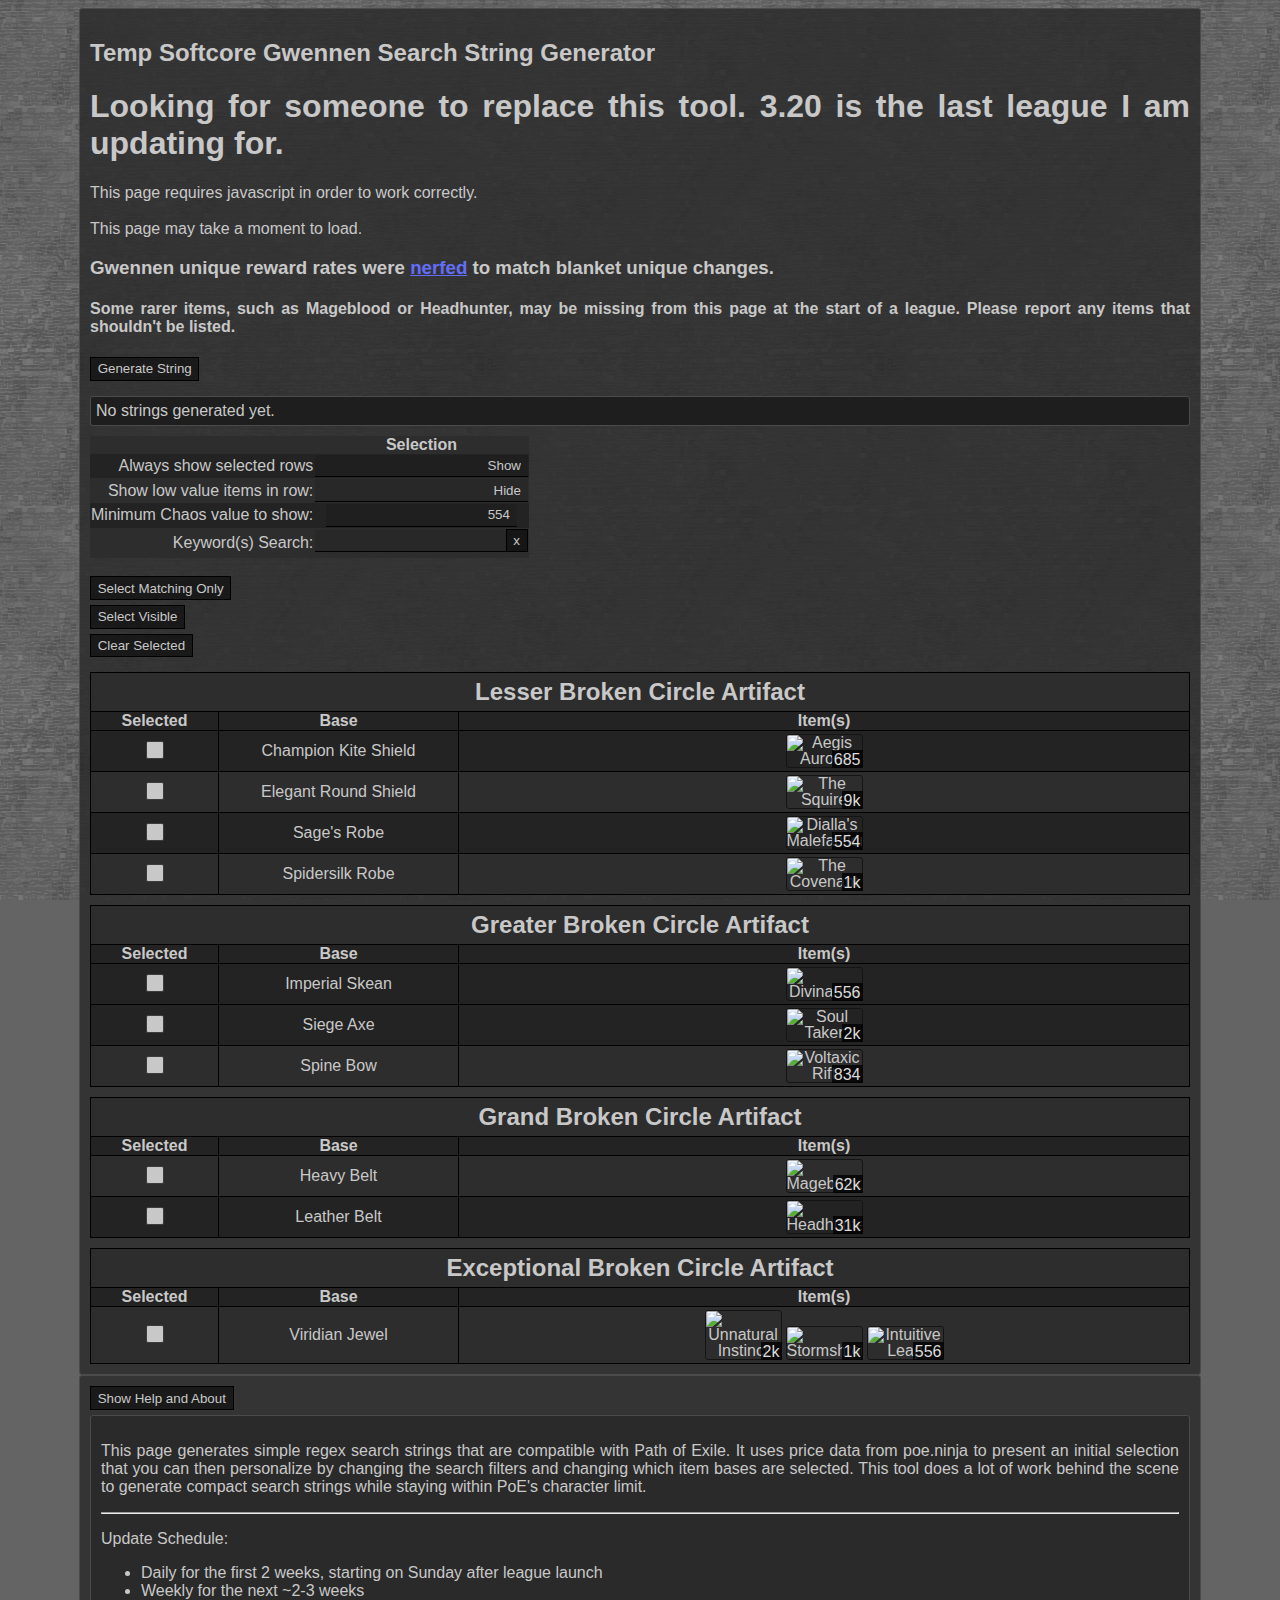
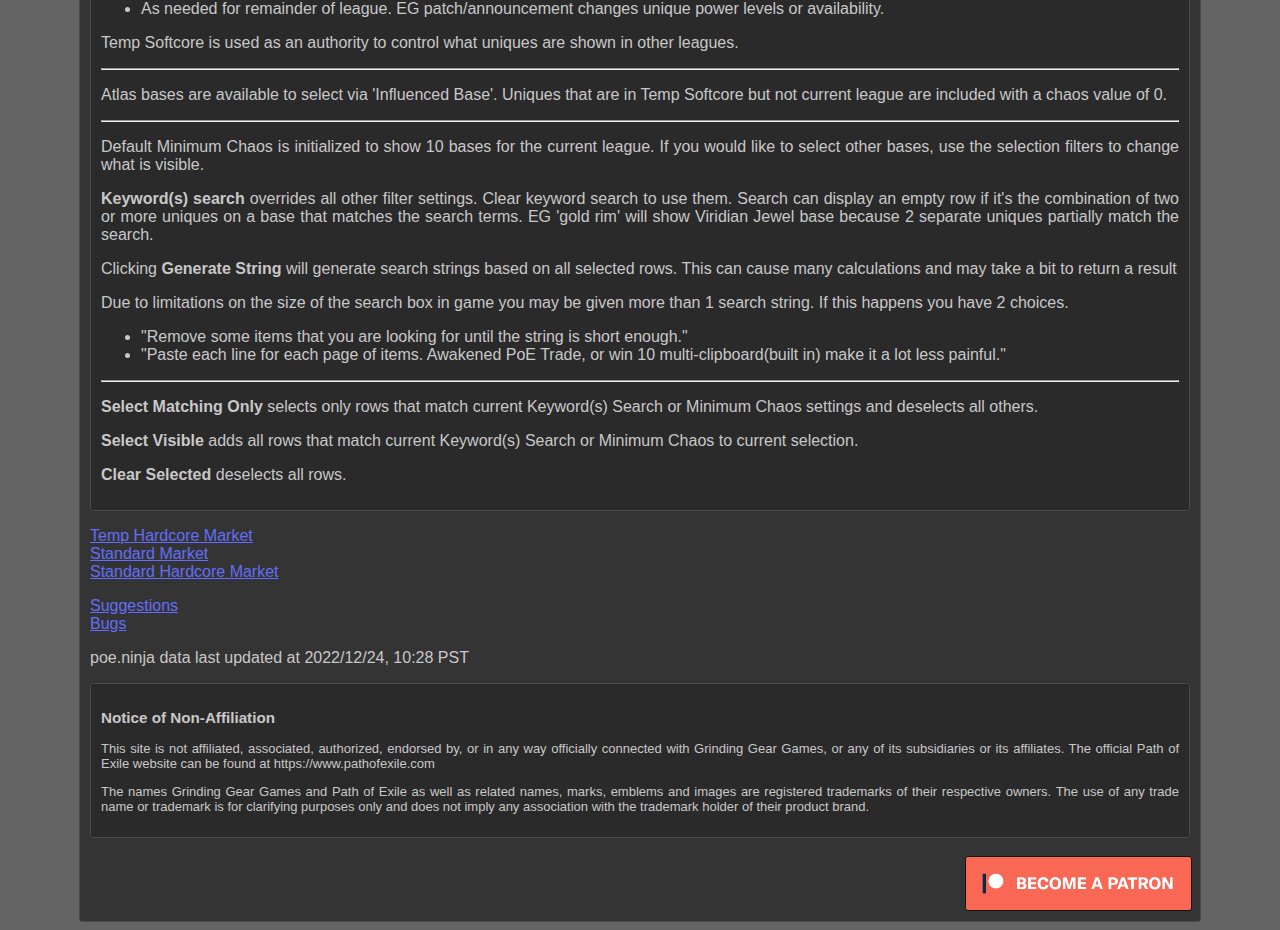
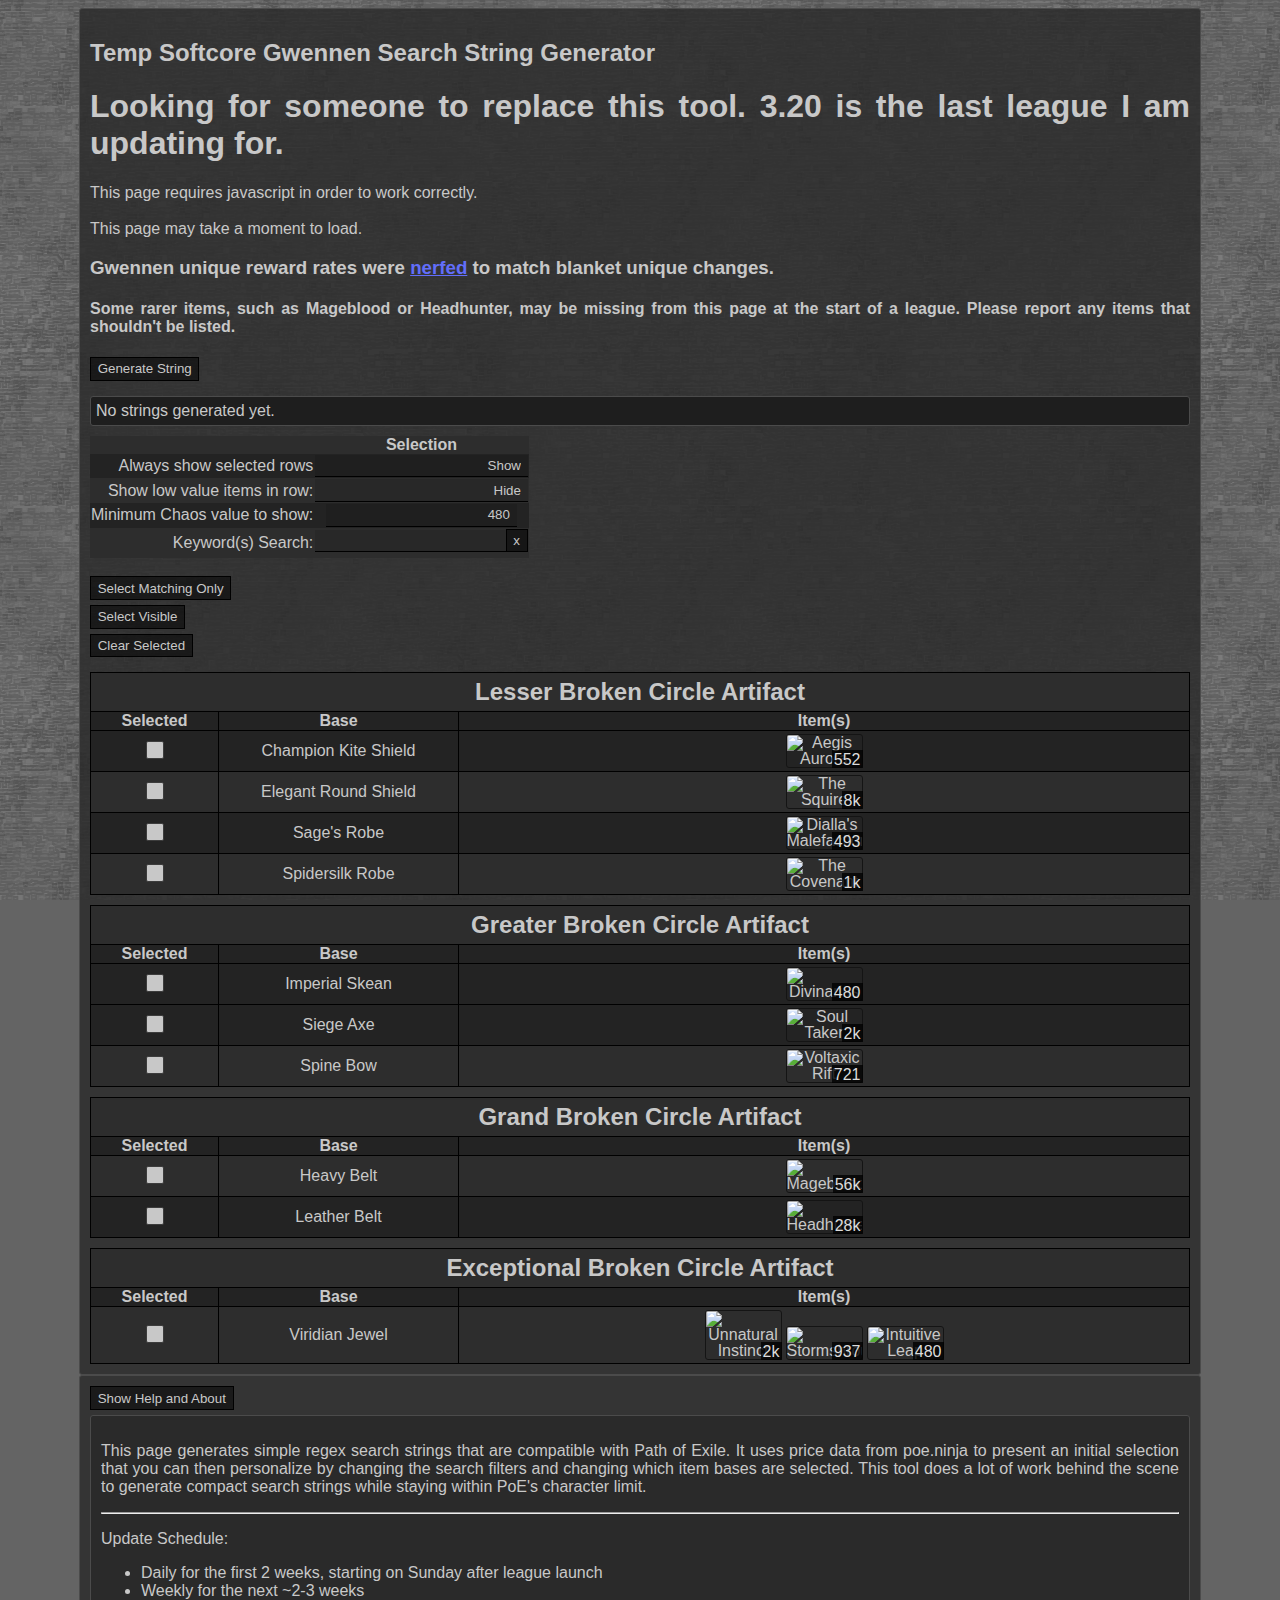
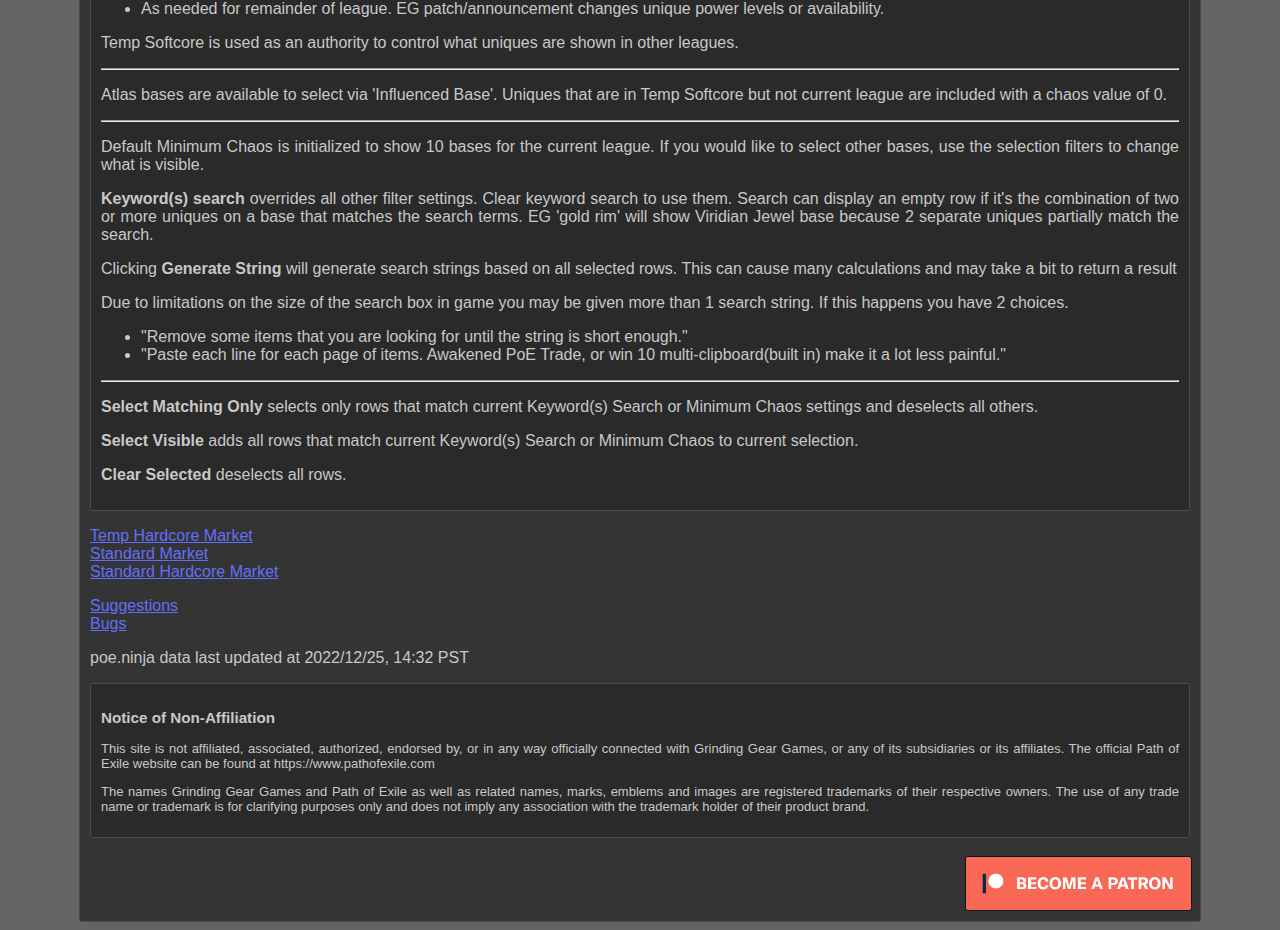
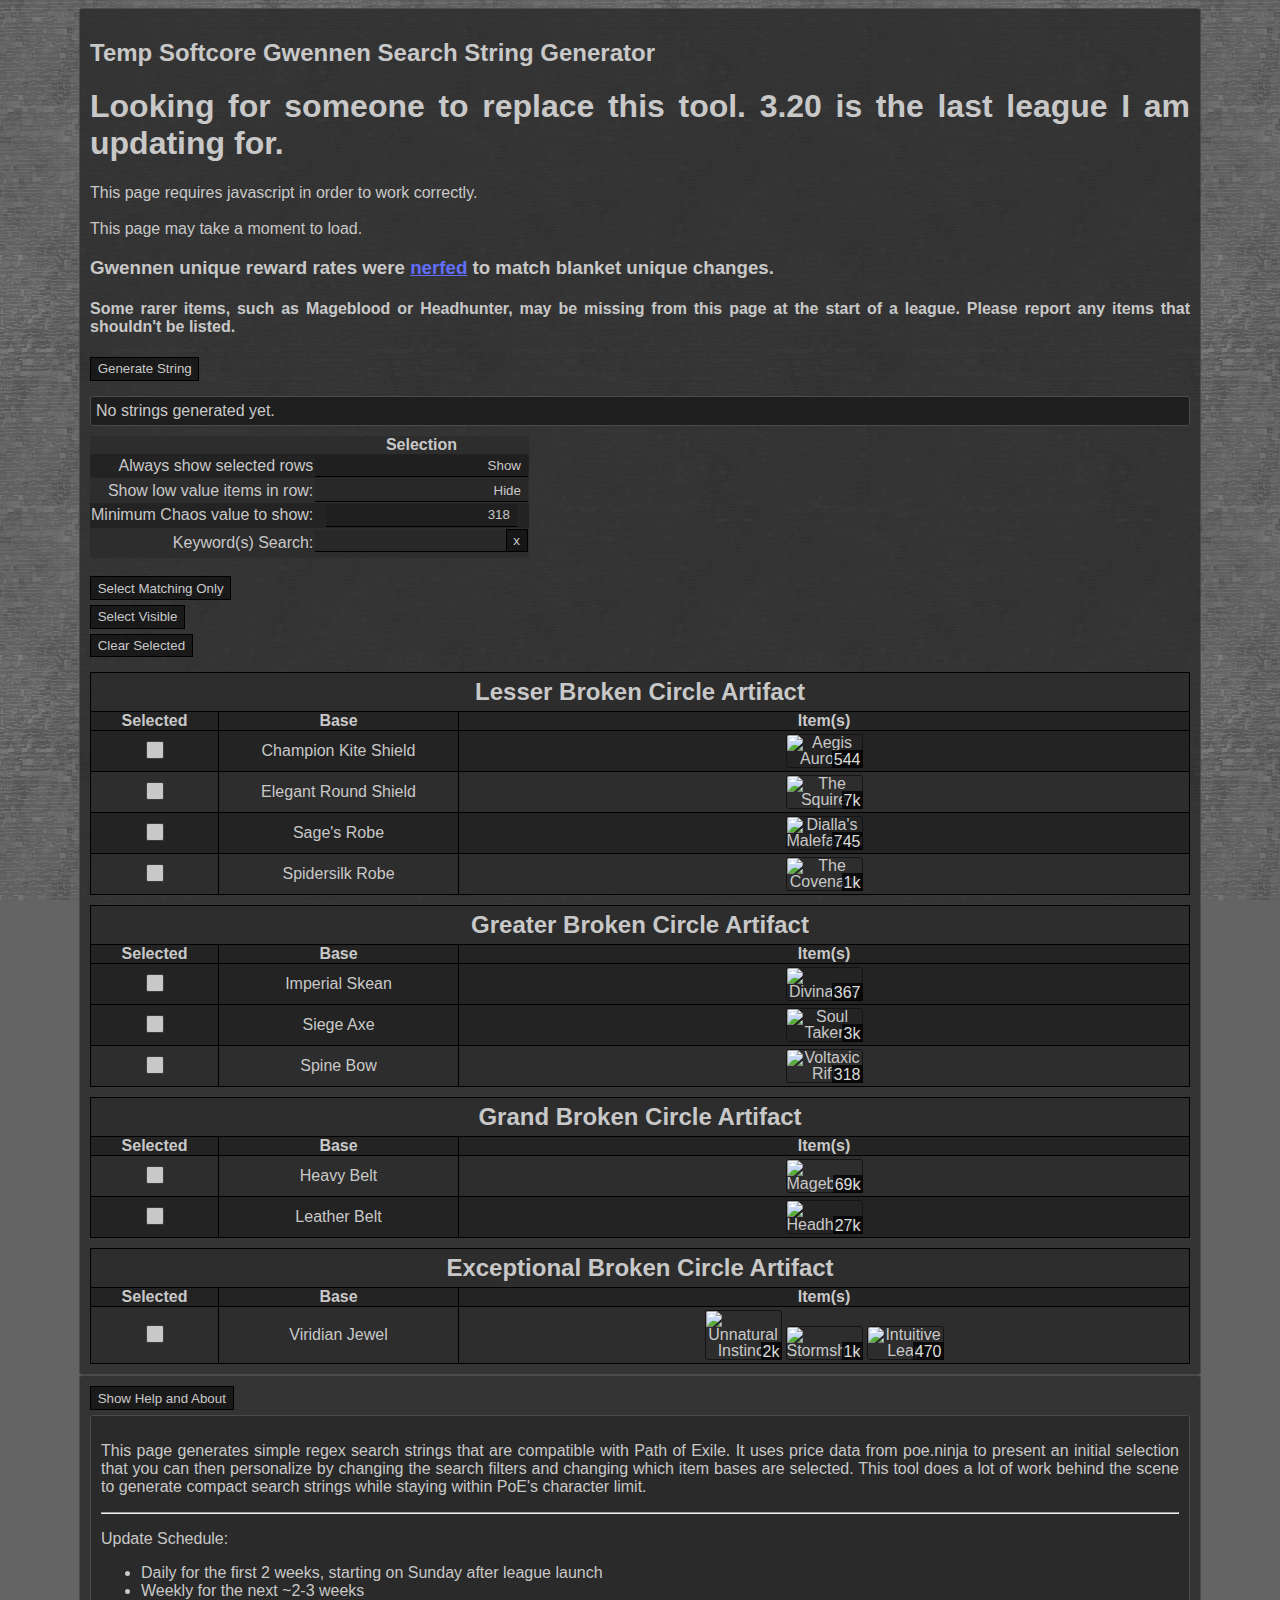
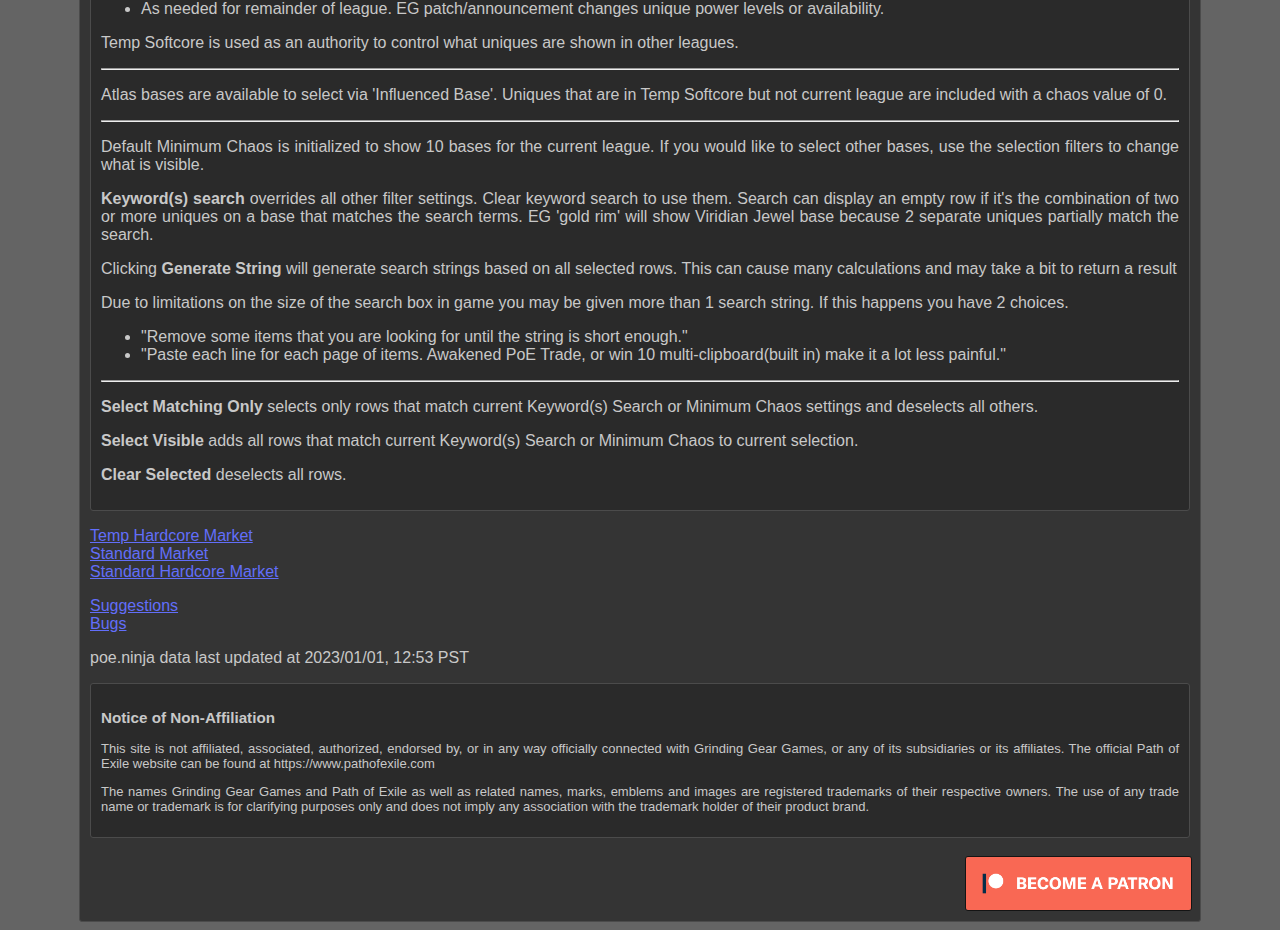
